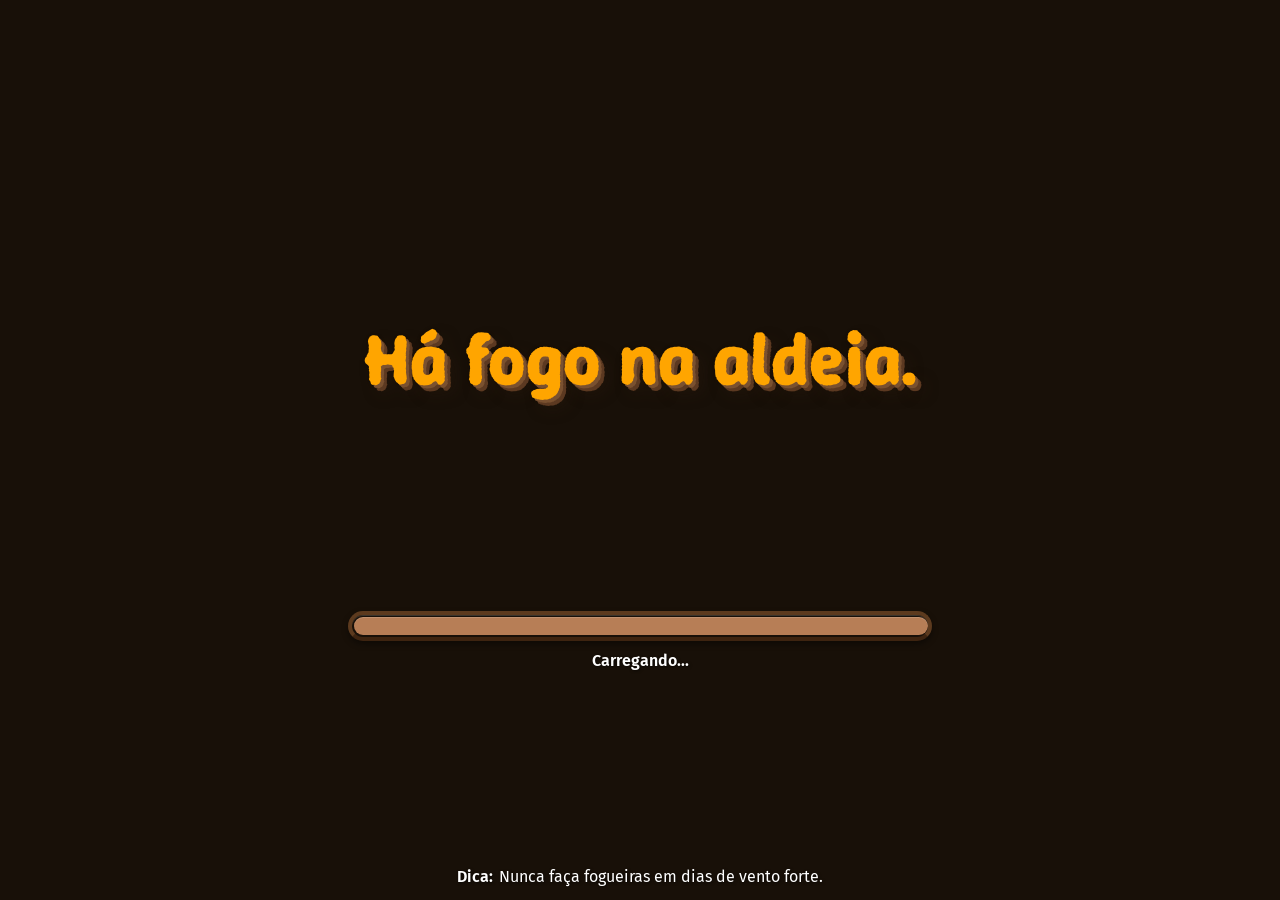
==== index.html @ 4a8b7746 "Gerar index.html (v1.0.3)" ====
<!DOCTYPE html>
<html data-init="no-js">
<head>
<meta charset="UTF-8" />
<title>Há fogo na aldeia</title>
<meta name="viewport" content="width=device-width,initial-scale=1" />
<meta name="application-name" content="SugarCube" />
<meta name="version" content="2.37.3" />
<!--

SugarCube (v2.37.3): A free (gratis and libre) story format.

Copyright © 2013–2021 Thomas Michael Edwards <thomasmedwards@gmail.com>.
All rights reserved.

Redistribution and use in source and binary forms, with or without
modification, are permitted provided that the following conditions are met:

1. Redistributions of source code must retain the above copyright notice, this
   list of conditions and the following disclaimer.
2. Redistributions in binary form must reproduce the above copyright notice,
   this list of conditions and the following disclaimer in the documentation
   and/or other materials provided with the distribution.

THIS SOFTWARE IS PROVIDED BY THE COPYRIGHT HOLDERS AND CONTRIBUTORS "AS IS" AND
ANY EXPRESS OR IMPLIED WARRANTIES, INCLUDING, BUT NOT LIMITED TO, THE IMPLIED
WARRANTIES OF MERCHANTABILITY AND FITNESS FOR A PARTICULAR PURPOSE ARE
DISCLAIMED. IN NO EVENT SHALL THE COPYRIGHT OWNER OR CONTRIBUTORS BE LIABLE FOR
ANY DIRECT, INDIRECT, INCIDENTAL, SPECIAL, EXEMPLARY, OR CONSEQUENTIAL DAMAGES
(INCLUDING, BUT NOT LIMITED TO, PROCUREMENT OF SUBSTITUTE GOODS OR SERVICES;
LOSS OF USE, DATA, OR PROFITS; OR BUSINESS INTERRUPTION) HOWEVER CAUSED AND
ON ANY THEORY OF LIABILITY, WHETHER IN CONTRACT, STRICT LIABILITY, OR TORT
(INCLUDING NEGLIGENCE OR OTHERWISE) ARISING IN ANY WAY OUT OF THE USE OF THIS
SOFTWARE, EVEN IF ADVISED OF THE POSSIBILITY OF SUCH DAMAGE.

-->
<script id="script-libraries" type="text/javascript">
if(document.head&&document.addEventListener&&document.querySelector&&Object.create&&Object.freeze&&JSON){document.documentElement.setAttribute("data-init", "loading");
/*! @source http://purl.eligrey.com/github/classList.js/blob/1.2.20171210/classList.js */
"document"in self&&("classList"in document.createElement("_")&&(!document.createElementNS||"classList"in document.createElementNS("http://www.w3.org/2000/svg","g"))||!function(t){"use strict";if("Element"in t){var e="classList",n="prototype",i=t.Element[n],s=Object,r=String[n].trim||function(){return this.replace(/^\s+|\s+$/g,"")},o=Array[n].indexOf||function(t){for(var e=0,n=this.length;n>e;e++)if(e in this&&this[e]===t)return e;return-1},c=function(t,e){this.name=t,this.code=DOMException[t],this.message=e},a=function(t,e){if(""===e)throw new c("SYNTAX_ERR","The token must not be empty.");if(/\s/.test(e))throw new c("INVALID_CHARACTER_ERR","The token must not contain space characters.");return o.call(t,e)},l=function(t){for(var e=r.call(t.getAttribute("class")||""),n=e?e.split(/\s+/):[],i=0,s=n.length;s>i;i++)this.push(n[i]);this._updateClassName=function(){t.setAttribute("class",this.toString())}},u=l[n]=[],h=function(){return new l(this)};if(c[n]=Error[n],u.item=function(t){return this[t]||null},u.contains=function(t){return~a(this,t+"")},u.add=function(){var t,e=arguments,n=0,i=e.length,s=!1;do t=e[n]+"",~a(this,t)||(this.push(t),s=!0);while(++n<i);s&&this._updateClassName()},u.remove=function(){var t,e,n=arguments,i=0,s=n.length,r=!1;do for(t=n[i]+"",e=a(this,t);~e;)this.splice(e,1),r=!0,e=a(this,t);while(++i<s);r&&this._updateClassName()},u.toggle=function(t,e){var n=this.contains(t),i=n?e!==!0&&"remove":e!==!1&&"add";return i&&this[i](t),e===!0||e===!1?e:!n},u.replace=function(t,e){var n=a(t+"");~n&&(this.splice(n,1,e),this._updateClassName())},u.toString=function(){return this.join(" ")},s.defineProperty){var f={get:h,enumerable:!0,configurable:!0};try{s.defineProperty(i,e,f)}catch(p){void 0!==p.number&&-2146823252!==p.number||(f.enumerable=!1,s.defineProperty(i,e,f))}}else s[n].__defineGetter__&&i.__defineGetter__(e,h)}}(self),function(){"use strict";var t=document.createElement("_");if(t.classList.add("c1","c2"),!t.classList.contains("c2")){var e=function(t){var e=DOMTokenList.prototype[t];DOMTokenList.prototype[t]=function(t){var n,i=arguments.length;for(n=0;i>n;n++)t=arguments[n],e.call(this,t)}};e("add"),e("remove")}if(t.classList.toggle("c3",!1),t.classList.contains("c3")){var n=DOMTokenList.prototype.toggle;DOMTokenList.prototype.toggle=function(t,e){return 1 in arguments&&!this.contains(t)==!e?e:n.call(this,t)}}"replace"in document.createElement("_").classList||(DOMTokenList.prototype.replace=function(t,e){var n=this.toString().split(" "),i=n.indexOf(t+"");~i&&(n=n.slice(i),this.remove.apply(this,n),this.add(e),this.add.apply(this,n.slice(1)))}),t=null}());
/*!
 * https://github.com/es-shims/es5-shim
 * @license es5-shim Copyright 2009-2020 by contributors, MIT License
 * see https://github.com/es-shims/es5-shim/blob/v4.5.14/LICENSE
 */
(function(t,r){"use strict";if(typeof define==="function"&&define.amd){define(r)}else if(typeof exports==="object"){module.exports=r()}else{t.returnExports=r()}})(this,function(){var t=Array;var r=t.prototype;var e=Object;var n=e.prototype;var i=Function;var a=i.prototype;var o=String;var f=o.prototype;var u=Number;var l=u.prototype;var s=r.slice;var c=r.splice;var v=r.push;var h=r.unshift;var p=r.concat;var y=r.join;var d=a.call;var g=a.apply;var w=Math.max;var b=Math.min;var T=n.toString;var m=typeof Symbol==="function"&&typeof Symbol.toStringTag==="symbol";var D;var S=Function.prototype.toString,x=/^\s*class /,O=function isES6ClassFn(t){try{var r=S.call(t);var e=r.replace(/\/\/.*\n/g,"");var n=e.replace(/\/\*[.\s\S]*\*\//g,"");var i=n.replace(/\n/gm," ").replace(/ {2}/g," ");return x.test(i)}catch(a){return false}},E=function tryFunctionObject(t){try{if(O(t)){return false}S.call(t);return true}catch(r){return false}},j="[object Function]",I="[object GeneratorFunction]",D=function isCallable(t){if(!t){return false}if(typeof t!=="function"&&typeof t!=="object"){return false}if(m){return E(t)}if(O(t)){return false}var r=T.call(t);return r===j||r===I};var M;var U=RegExp.prototype.exec,$=function tryRegexExec(t){try{U.call(t);return true}catch(r){return false}},F="[object RegExp]";M=function isRegex(t){if(typeof t!=="object"){return false}return m?$(t):T.call(t)===F};var N;var C=String.prototype.valueOf,k=function tryStringObject(t){try{C.call(t);return true}catch(r){return false}},A="[object String]";N=function isString(t){if(typeof t==="string"){return true}if(typeof t!=="object"){return false}return m?k(t):T.call(t)===A};var R=e.defineProperty&&function(){try{var t={};e.defineProperty(t,"x",{enumerable:false,value:t});for(var r in t){return false}return t.x===t}catch(n){return false}}();var P=function(t){var r;if(R){r=function(t,r,n,i){if(!i&&r in t){return}e.defineProperty(t,r,{configurable:true,enumerable:false,writable:true,value:n})}}else{r=function(t,r,e,n){if(!n&&r in t){return}t[r]=e}}return function defineProperties(e,n,i){for(var a in n){if(t.call(n,a)){r(e,a,n[a],i)}}}}(n.hasOwnProperty);var J=function isPrimitive(t){var r=typeof t;return t===null||r!=="object"&&r!=="function"};var Y=u.isNaN||function isActualNaN(t){return t!==t};var z={ToInteger:function ToInteger(t){var r=+t;if(Y(r)){r=0}else if(r!==0&&r!==1/0&&r!==-(1/0)){r=(r>0||-1)*Math.floor(Math.abs(r))}return r},ToPrimitive:function ToPrimitive(t){var r,e,n;if(J(t)){return t}e=t.valueOf;if(D(e)){r=e.call(t);if(J(r)){return r}}n=t.toString;if(D(n)){r=n.call(t);if(J(r)){return r}}throw new TypeError},ToObject:function(t){if(t==null){throw new TypeError("can't convert "+t+" to object")}return e(t)},ToUint32:function ToUint32(t){return t>>>0}};var Z=function Empty(){};P(a,{bind:function bind(t){var r=this;if(!D(r)){throw new TypeError("Function.prototype.bind called on incompatible "+r)}var n=s.call(arguments,1);var a;var o=function(){if(this instanceof a){var i=g.call(r,this,p.call(n,s.call(arguments)));if(e(i)===i){return i}return this}else{return g.call(r,t,p.call(n,s.call(arguments)))}};var f=w(0,r.length-n.length);var u=[];for(var l=0;l<f;l++){v.call(u,"$"+l)}a=i("binder","return function ("+y.call(u,",")+"){ return binder.apply(this, arguments); }")(o);if(r.prototype){Z.prototype=r.prototype;a.prototype=new Z;Z.prototype=null}return a}});var G=d.bind(n.hasOwnProperty);var H=d.bind(n.toString);var W=d.bind(s);var B=g.bind(s);if(typeof document==="object"&&document&&document.documentElement){try{W(document.documentElement.childNodes)}catch(X){var L=W;var q=B;W=function arraySliceIE(t){var r=[];var e=t.length;while(e-- >0){r[e]=t[e]}return q(r,L(arguments,1))};B=function arraySliceApplyIE(t,r){return q(W(t),r)}}}var K=d.bind(f.slice);var Q=d.bind(f.split);var V=d.bind(f.indexOf);var _=d.bind(v);var tt=d.bind(n.propertyIsEnumerable);var rt=d.bind(r.sort);var et=t.isArray||function isArray(t){return H(t)==="[object Array]"};var nt=[].unshift(0)!==1;P(r,{unshift:function(){h.apply(this,arguments);return this.length}},nt);P(t,{isArray:et});var it=e("a");var at=it[0]!=="a"||!(0 in it);var ot=function properlyBoxed(t){var r=true;var e=true;var n=false;if(t){try{t.call("foo",function(t,e,n){if(typeof n!=="object"){r=false}});t.call([1],function(){"use strict";e=typeof this==="string"},"x")}catch(i){n=true}}return!!t&&!n&&r&&e};P(r,{forEach:function forEach(t){var r=z.ToObject(this);var e=at&&N(this)?Q(this,""):r;var n=-1;var i=z.ToUint32(e.length);var a;if(arguments.length>1){a=arguments[1]}if(!D(t)){throw new TypeError("Array.prototype.forEach callback must be a function")}while(++n<i){if(n in e){if(typeof a==="undefined"){t(e[n],n,r)}else{t.call(a,e[n],n,r)}}}}},!ot(r.forEach));P(r,{map:function map(r){var e=z.ToObject(this);var n=at&&N(this)?Q(this,""):e;var i=z.ToUint32(n.length);var a=t(i);var o;if(arguments.length>1){o=arguments[1]}if(!D(r)){throw new TypeError("Array.prototype.map callback must be a function")}for(var f=0;f<i;f++){if(f in n){if(typeof o==="undefined"){a[f]=r(n[f],f,e)}else{a[f]=r.call(o,n[f],f,e)}}}return a}},!ot(r.map));P(r,{filter:function filter(t){var r=z.ToObject(this);var e=at&&N(this)?Q(this,""):r;var n=z.ToUint32(e.length);var i=[];var a;var o;if(arguments.length>1){o=arguments[1]}if(!D(t)){throw new TypeError("Array.prototype.filter callback must be a function")}for(var f=0;f<n;f++){if(f in e){a=e[f];if(typeof o==="undefined"?t(a,f,r):t.call(o,a,f,r)){_(i,a)}}}return i}},!ot(r.filter));P(r,{every:function every(t){var r=z.ToObject(this);var e=at&&N(this)?Q(this,""):r;var n=z.ToUint32(e.length);var i;if(arguments.length>1){i=arguments[1]}if(!D(t)){throw new TypeError("Array.prototype.every callback must be a function")}for(var a=0;a<n;a++){if(a in e&&!(typeof i==="undefined"?t(e[a],a,r):t.call(i,e[a],a,r))){return false}}return true}},!ot(r.every));P(r,{some:function some(t){var r=z.ToObject(this);var e=at&&N(this)?Q(this,""):r;var n=z.ToUint32(e.length);var i;if(arguments.length>1){i=arguments[1]}if(!D(t)){throw new TypeError("Array.prototype.some callback must be a function")}for(var a=0;a<n;a++){if(a in e&&(typeof i==="undefined"?t(e[a],a,r):t.call(i,e[a],a,r))){return true}}return false}},!ot(r.some));var ft=false;if(r.reduce){ft=typeof r.reduce.call("es5",function(t,r,e,n){return n})==="object"}P(r,{reduce:function reduce(t){var r=z.ToObject(this);var e=at&&N(this)?Q(this,""):r;var n=z.ToUint32(e.length);if(!D(t)){throw new TypeError("Array.prototype.reduce callback must be a function")}if(n===0&&arguments.length===1){throw new TypeError("reduce of empty array with no initial value")}var i=0;var a;if(arguments.length>=2){a=arguments[1]}else{do{if(i in e){a=e[i++];break}if(++i>=n){throw new TypeError("reduce of empty array with no initial value")}}while(true)}for(;i<n;i++){if(i in e){a=t(a,e[i],i,r)}}return a}},!ft);var ut=false;if(r.reduceRight){ut=typeof r.reduceRight.call("es5",function(t,r,e,n){return n})==="object"}P(r,{reduceRight:function reduceRight(t){var r=z.ToObject(this);var e=at&&N(this)?Q(this,""):r;var n=z.ToUint32(e.length);if(!D(t)){throw new TypeError("Array.prototype.reduceRight callback must be a function")}if(n===0&&arguments.length===1){throw new TypeError("reduceRight of empty array with no initial value")}var i;var a=n-1;if(arguments.length>=2){i=arguments[1]}else{do{if(a in e){i=e[a--];break}if(--a<0){throw new TypeError("reduceRight of empty array with no initial value")}}while(true)}if(a<0){return i}do{if(a in e){i=t(i,e[a],a,r)}}while(a--);return i}},!ut);var lt=r.indexOf&&[0,1].indexOf(1,2)!==-1;P(r,{indexOf:function indexOf(t){var r=at&&N(this)?Q(this,""):z.ToObject(this);var e=z.ToUint32(r.length);if(e===0){return-1}var n=0;if(arguments.length>1){n=z.ToInteger(arguments[1])}n=n>=0?n:w(0,e+n);for(;n<e;n++){if(n in r&&r[n]===t){return n}}return-1}},lt);var st=r.lastIndexOf&&[0,1].lastIndexOf(0,-3)!==-1;P(r,{lastIndexOf:function lastIndexOf(t){var r=at&&N(this)?Q(this,""):z.ToObject(this);var e=z.ToUint32(r.length);if(e===0){return-1}var n=e-1;if(arguments.length>1){n=b(n,z.ToInteger(arguments[1]))}n=n>=0?n:e-Math.abs(n);for(;n>=0;n--){if(n in r&&t===r[n]){return n}}return-1}},st);var ct=function(){var t=[1,2];var r=t.splice();return t.length===2&&et(r)&&r.length===0}();P(r,{splice:function splice(t,r){if(arguments.length===0){return[]}else{return c.apply(this,arguments)}}},!ct);var vt=function(){var t={};r.splice.call(t,0,0,1);return t.length===1}();P(r,{splice:function splice(t,r){if(arguments.length===0){return[]}var e=arguments;this.length=w(z.ToInteger(this.length),0);if(arguments.length>0&&typeof r!=="number"){e=W(arguments);if(e.length<2){_(e,this.length-t)}else{e[1]=z.ToInteger(r)}}return c.apply(this,e)}},!vt);var ht=function(){var r=new t(1e5);r[8]="x";r.splice(1,1);return r.indexOf("x")===7}();var pt=function(){var t=256;var r=[];r[t]="a";r.splice(t+1,0,"b");return r[t]==="a"}();P(r,{splice:function splice(t,r){var e=z.ToObject(this);var n=[];var i=z.ToUint32(e.length);var a=z.ToInteger(t);var f=a<0?w(i+a,0):b(a,i);var u=arguments.length===0?0:arguments.length===1?i-f:b(w(z.ToInteger(r),0),i-f);var l=0;var s;while(l<u){s=o(f+l);if(G(e,s)){n[l]=e[s]}l+=1}var c=W(arguments,2);var v=c.length;var h;if(v<u){l=f;var p=i-u;while(l<p){s=o(l+u);h=o(l+v);if(G(e,s)){e[h]=e[s]}else{delete e[h]}l+=1}l=i;var y=i-u+v;while(l>y){delete e[l-1];l-=1}}else if(v>u){l=i-u;while(l>f){s=o(l+u-1);h=o(l+v-1);if(G(e,s)){e[h]=e[s]}else{delete e[h]}l-=1}}l=f;for(var d=0;d<c.length;++d){e[l]=c[d];l+=1}e.length=i-u+v;return n}},!ht||!pt);var yt=r.join;var dt;try{dt=Array.prototype.join.call("123",",")!=="1,2,3"}catch(X){dt=true}if(dt){P(r,{join:function join(t){var r=typeof t==="undefined"?",":t;return yt.call(N(this)?Q(this,""):this,r)}},dt)}var gt=[1,2].join(undefined)!=="1,2";if(gt){P(r,{join:function join(t){var r=typeof t==="undefined"?",":t;return yt.call(this,r)}},gt)}var wt=function push(t){var r=z.ToObject(this);var e=z.ToUint32(r.length);var n=0;while(n<arguments.length){r[e+n]=arguments[n];n+=1}r.length=e+n;return e+n};var bt=function(){var t={};var r=Array.prototype.push.call(t,undefined);return r!==1||t.length!==1||typeof t[0]!=="undefined"||!G(t,0)}();P(r,{push:function push(t){if(et(this)){return v.apply(this,arguments)}return wt.apply(this,arguments)}},bt);var Tt=function(){var t=[];var r=t.push(undefined);return r!==1||t.length!==1||typeof t[0]!=="undefined"||!G(t,0)}();P(r,{push:wt},Tt);P(r,{slice:function(t,r){var e=N(this)?Q(this,""):this;return B(e,arguments)}},at);var mt=function(){try{[1,2].sort(null)}catch(t){try{[1,2].sort({})}catch(r){return false}}return true}();var Dt=function(){try{[1,2].sort(/a/);return false}catch(t){}return true}();var St=function(){try{[1,2].sort(undefined);return true}catch(t){}return false}();P(r,{sort:function sort(t){if(typeof t==="undefined"){return rt(this)}if(!D(t)){throw new TypeError("Array.prototype.sort callback must be a function")}return rt(this,t)}},mt||!St||!Dt);var xt=!tt({toString:null},"toString");var Ot=tt(function(){},"prototype");var Et=!G("x","0");var jt=function(t){var r=t.constructor;return r&&r.prototype===t};var It={$applicationCache:true,$console:true,$external:true,$frame:true,$frameElement:true,$frames:true,$innerHeight:true,$innerWidth:true,$onmozfullscreenchange:true,$onmozfullscreenerror:true,$outerHeight:true,$outerWidth:true,$pageXOffset:true,$pageYOffset:true,$parent:true,$scrollLeft:true,$scrollTop:true,$scrollX:true,$scrollY:true,$self:true,$webkitIndexedDB:true,$webkitStorageInfo:true,$window:true,$width:true,$height:true,$top:true,$localStorage:true};var Mt=function(){if(typeof window==="undefined"){return false}for(var t in window){try{if(!It["$"+t]&&G(window,t)&&window[t]!==null&&typeof window[t]==="object"){jt(window[t])}}catch(r){return true}}return false}();var Ut=function(t){if(typeof window==="undefined"||!Mt){return jt(t)}try{return jt(t)}catch(r){return false}};var $t=["toString","toLocaleString","valueOf","hasOwnProperty","isPrototypeOf","propertyIsEnumerable","constructor"];var Ft=$t.length;var Nt=function isArguments(t){return H(t)==="[object Arguments]"};var Ct=function isArguments(t){return t!==null&&typeof t==="object"&&typeof t.length==="number"&&t.length>=0&&!et(t)&&D(t.callee)};var kt=Nt(arguments)?Nt:Ct;P(e,{keys:function keys(t){var r=D(t);var e=kt(t);var n=t!==null&&typeof t==="object";var i=n&&N(t);if(!n&&!r&&!e){throw new TypeError("Object.keys called on a non-object")}var a=[];var f=Ot&&r;if(i&&Et||e){for(var u=0;u<t.length;++u){_(a,o(u))}}if(!e){for(var l in t){if(!(f&&l==="prototype")&&G(t,l)){_(a,o(l))}}}if(xt){var s=Ut(t);for(var c=0;c<Ft;c++){var v=$t[c];if(!(s&&v==="constructor")&&G(t,v)){_(a,v)}}}return a}});var At=e.keys&&function(){return e.keys(arguments).length===2}(1,2);var Rt=e.keys&&function(){var t=e.keys(arguments);return arguments.length!==1||t.length!==1||t[0]!==1}(1);var Pt=e.keys;P(e,{keys:function keys(t){if(kt(t)){return Pt(W(t))}else{return Pt(t)}}},!At||Rt);var Jt=new Date(-0xc782b5b342b24).getUTCMonth()!==0;var Yt=new Date(-0x55d318d56a724);var zt=new Date(14496624e5);var Zt=Yt.toUTCString()!=="Mon, 01 Jan -45875 11:59:59 GMT";var Gt;var Ht;var Wt=Yt.getTimezoneOffset();if(Wt<-720){Gt=Yt.toDateString()!=="Tue Jan 02 -45875";Ht=!/^Thu Dec 10 2015 \d\d:\d\d:\d\d GMT[-+]\d\d\d\d(?: |$)/.test(String(zt))}else{Gt=Yt.toDateString()!=="Mon Jan 01 -45875";Ht=!/^Wed Dec 09 2015 \d\d:\d\d:\d\d GMT[-+]\d\d\d\d(?: |$)/.test(String(zt))}var Bt=d.bind(Date.prototype.getFullYear);var Xt=d.bind(Date.prototype.getMonth);var Lt=d.bind(Date.prototype.getDate);var qt=d.bind(Date.prototype.getUTCFullYear);var Kt=d.bind(Date.prototype.getUTCMonth);var Qt=d.bind(Date.prototype.getUTCDate);var Vt=d.bind(Date.prototype.getUTCDay);var _t=d.bind(Date.prototype.getUTCHours);var tr=d.bind(Date.prototype.getUTCMinutes);var rr=d.bind(Date.prototype.getUTCSeconds);var er=d.bind(Date.prototype.getUTCMilliseconds);var nr=["Sun","Mon","Tue","Wed","Thu","Fri","Sat"];var ir=["Jan","Feb","Mar","Apr","May","Jun","Jul","Aug","Sep","Oct","Nov","Dec"];var ar=function daysInMonth(t,r){return Lt(new Date(r,t,0))};P(Date.prototype,{getFullYear:function getFullYear(){if(!this||!(this instanceof Date)){throw new TypeError("this is not a Date object.")}var t=Bt(this);if(t<0&&Xt(this)>11){return t+1}return t},getMonth:function getMonth(){if(!this||!(this instanceof Date)){throw new TypeError("this is not a Date object.")}var t=Bt(this);var r=Xt(this);if(t<0&&r>11){return 0}return r},getDate:function getDate(){if(!this||!(this instanceof Date)){throw new TypeError("this is not a Date object.")}var t=Bt(this);var r=Xt(this);var e=Lt(this);if(t<0&&r>11){if(r===12){return e}var n=ar(0,t+1);return n-e+1}return e},getUTCFullYear:function getUTCFullYear(){if(!this||!(this instanceof Date)){throw new TypeError("this is not a Date object.")}var t=qt(this);if(t<0&&Kt(this)>11){return t+1}return t},getUTCMonth:function getUTCMonth(){if(!this||!(this instanceof Date)){throw new TypeError("this is not a Date object.")}var t=qt(this);var r=Kt(this);if(t<0&&r>11){return 0}return r},getUTCDate:function getUTCDate(){if(!this||!(this instanceof Date)){throw new TypeError("this is not a Date object.")}var t=qt(this);var r=Kt(this);var e=Qt(this);if(t<0&&r>11){if(r===12){return e}var n=ar(0,t+1);return n-e+1}return e}},Jt);P(Date.prototype,{toUTCString:function toUTCString(){if(!this||!(this instanceof Date)){throw new TypeError("this is not a Date object.")}var t=Vt(this);var r=Qt(this);var e=Kt(this);var n=qt(this);var i=_t(this);var a=tr(this);var o=rr(this);return nr[t]+", "+(r<10?"0"+r:r)+" "+ir[e]+" "+n+" "+(i<10?"0"+i:i)+":"+(a<10?"0"+a:a)+":"+(o<10?"0"+o:o)+" GMT"}},Jt||Zt);P(Date.prototype,{toDateString:function toDateString(){if(!this||!(this instanceof Date)){throw new TypeError("this is not a Date object.")}var t=this.getDay();var r=this.getDate();var e=this.getMonth();var n=this.getFullYear();return nr[t]+" "+ir[e]+" "+(r<10?"0"+r:r)+" "+n}},Jt||Gt);if(Jt||Ht){Date.prototype.toString=function toString(){if(!this||!(this instanceof Date)){throw new TypeError("this is not a Date object.")}var t=this.getDay();var r=this.getDate();var e=this.getMonth();var n=this.getFullYear();var i=this.getHours();var a=this.getMinutes();var o=this.getSeconds();var f=this.getTimezoneOffset();var u=Math.floor(Math.abs(f)/60);var l=Math.floor(Math.abs(f)%60);return nr[t]+" "+ir[e]+" "+(r<10?"0"+r:r)+" "+n+" "+(i<10?"0"+i:i)+":"+(a<10?"0"+a:a)+":"+(o<10?"0"+o:o)+" GMT"+(f>0?"-":"+")+(u<10?"0"+u:u)+(l<10?"0"+l:l)};if(R){e.defineProperty(Date.prototype,"toString",{configurable:true,enumerable:false,writable:true})}}var or=-621987552e5;var fr="-000001";var ur=Date.prototype.toISOString&&new Date(or).toISOString().indexOf(fr)===-1;var lr=Date.prototype.toISOString&&new Date(-1).toISOString()!=="1969-12-31T23:59:59.999Z";var sr=d.bind(Date.prototype.getTime);P(Date.prototype,{toISOString:function toISOString(){if(!isFinite(this)||!isFinite(sr(this))){throw new RangeError("Date.prototype.toISOString called on non-finite value.")}var t=qt(this);var r=Kt(this);t+=Math.floor(r/12);r=(r%12+12)%12;var e=[r+1,Qt(this),_t(this),tr(this),rr(this)];t=(t<0?"-":t>9999?"+":"")+K("00000"+Math.abs(t),0<=t&&t<=9999?-4:-6);for(var n=0;n<e.length;++n){e[n]=K("00"+e[n],-2)}return t+"-"+W(e,0,2).join("-")+"T"+W(e,2).join(":")+"."+K("000"+er(this),-3)+"Z"}},ur||lr);var cr=function(){try{return Date.prototype.toJSON&&new Date(NaN).toJSON()===null&&new Date(or).toJSON().indexOf(fr)!==-1&&Date.prototype.toJSON.call({toISOString:function(){return true}})}catch(t){return false}}();if(!cr){Date.prototype.toJSON=function toJSON(t){var r=e(this);var n=z.ToPrimitive(r);if(typeof n==="number"&&!isFinite(n)){return null}var i=r.toISOString;if(!D(i)){throw new TypeError("toISOString property is not callable")}return i.call(r)}}var vr=Date.parse("+033658-09-27T01:46:40.000Z")===1e15;var hr=!isNaN(Date.parse("2012-04-04T24:00:00.500Z"))||!isNaN(Date.parse("2012-11-31T23:59:59.000Z"))||!isNaN(Date.parse("2012-12-31T23:59:60.000Z"));var pr=isNaN(Date.parse("2000-01-01T00:00:00.000Z"));if(pr||hr||!vr){var yr=Math.pow(2,31)-1;var dr=Y(new Date(1970,0,1,0,0,0,yr+1).getTime());Date=function(t){var r=function Date(e,n,i,a,f,u,l){var s=arguments.length;var c;if(this instanceof t){var v=u;var h=l;if(dr&&s>=7&&l>yr){var p=Math.floor(l/yr)*yr;var y=Math.floor(p/1e3);v+=y;h-=y*1e3}c=s===1&&o(e)===e?new t(r.parse(e)):s>=7?new t(e,n,i,a,f,v,h):s>=6?new t(e,n,i,a,f,v):s>=5?new t(e,n,i,a,f):s>=4?new t(e,n,i,a):s>=3?new t(e,n,i):s>=2?new t(e,n):s>=1?new t(e instanceof t?+e:e):new t}else{c=t.apply(this,arguments)}if(!J(c)){P(c,{constructor:r},true)}return c};var e=new RegExp("^"+"(\\d{4}|[+-]\\d{6})"+"(?:-(\\d{2})"+"(?:-(\\d{2})"+"(?:"+"T(\\d{2})"+":(\\d{2})"+"(?:"+":(\\d{2})"+"(?:(\\.\\d{1,}))?"+")?"+"("+"Z|"+"(?:"+"([-+])"+"(\\d{2})"+":(\\d{2})"+")"+")?)?)?)?"+"$");var n=[0,31,59,90,120,151,181,212,243,273,304,334,365];var i=function dayFromMonth(t,r){var e=r>1?1:0;return n[r]+Math.floor((t-1969+e)/4)-Math.floor((t-1901+e)/100)+Math.floor((t-1601+e)/400)+365*(t-1970)};var a=function toUTC(r){var e=0;var n=r;if(dr&&n>yr){var i=Math.floor(n/yr)*yr;var a=Math.floor(i/1e3);e+=a;n-=a*1e3}return u(new t(1970,0,1,0,0,e,n))};for(var f in t){if(G(t,f)){r[f]=t[f]}}P(r,{now:t.now,UTC:t.UTC},true);r.prototype=t.prototype;P(r.prototype,{constructor:r},true);var l=function parse(r){var n=e.exec(r);if(n){var o=u(n[1]),f=u(n[2]||1)-1,l=u(n[3]||1)-1,s=u(n[4]||0),c=u(n[5]||0),v=u(n[6]||0),h=Math.floor(u(n[7]||0)*1e3),p=Boolean(n[4]&&!n[8]),y=n[9]==="-"?1:-1,d=u(n[10]||0),g=u(n[11]||0),w;var b=c>0||v>0||h>0;if(s<(b?24:25)&&c<60&&v<60&&h<1e3&&f>-1&&f<12&&d<24&&g<60&&l>-1&&l<i(o,f+1)-i(o,f)){w=((i(o,f)+l)*24+s+d*y)*60;w=((w+c+g*y)*60+v)*1e3+h;if(p){w=a(w)}if(-864e13<=w&&w<=864e13){return w}}return NaN}return t.parse.apply(this,arguments)};P(r,{parse:l});return r}(Date)}if(!Date.now){Date.now=function now(){return(new Date).getTime()}}var gr=l.toFixed&&(8e-5.toFixed(3)!=="0.000"||.9.toFixed(0)!=="1"||1.255.toFixed(2)!=="1.25"||(1000000000000000128).toFixed(0)!=="1000000000000000128");var wr={base:1e7,size:6,data:[0,0,0,0,0,0],multiply:function multiply(t,r){var e=-1;var n=r;while(++e<wr.size){n+=t*wr.data[e];wr.data[e]=n%wr.base;n=Math.floor(n/wr.base)}},divide:function divide(t){var r=wr.size;var e=0;while(--r>=0){e+=wr.data[r];wr.data[r]=Math.floor(e/t);e=e%t*wr.base}},numToString:function numToString(){var t=wr.size;var r="";while(--t>=0){if(r!==""||t===0||wr.data[t]!==0){var e=o(wr.data[t]);if(r===""){r=e}else{r+=K("0000000",0,7-e.length)+e}}}return r},pow:function pow(t,r,e){return r===0?e:r%2===1?pow(t,r-1,e*t):pow(t*t,r/2,e)},log:function log(t){var r=0;var e=t;while(e>=4096){r+=12;e/=4096}while(e>=2){r+=1;e/=2}return r}};var br=function toFixed(t){var r,e,n,i,a,f,l,s;r=u(t);r=Y(r)?0:Math.floor(r);if(r<0||r>20){throw new RangeError("Number.toFixed called with invalid number of decimals")}e=u(this);if(Y(e)){return"NaN"}if(e<=-1e21||e>=1e21){return o(e)}n="";if(e<0){n="-";e=-e}i="0";if(e>1e-21){a=wr.log(e*wr.pow(2,69,1))-69;f=a<0?e*wr.pow(2,-a,1):e/wr.pow(2,a,1);f*=4503599627370496;a=52-a;if(a>0){wr.multiply(0,f);l=r;while(l>=7){wr.multiply(1e7,0);l-=7}wr.multiply(wr.pow(10,l,1),0);l=a-1;while(l>=23){wr.divide(1<<23);l-=23}wr.divide(1<<l);wr.multiply(1,1);wr.divide(2);i=wr.numToString()}else{wr.multiply(0,f);wr.multiply(1<<-a,0);i=wr.numToString()+K("0.00000000000000000000",2,2+r)}}if(r>0){s=i.length;if(s<=r){i=n+K("0.0000000000000000000",0,r-s+2)+i}else{i=n+K(i,0,s-r)+"."+K(i,s-r)}}else{i=n+i}return i};P(l,{toFixed:br},gr);var Tr=function(){try{return 1..toPrecision(undefined)==="1"}catch(t){return true}}();var mr=l.toPrecision;P(l,{toPrecision:function toPrecision(t){return typeof t==="undefined"?mr.call(this):mr.call(this,t)}},Tr);if("ab".split(/(?:ab)*/).length!==2||".".split(/(.?)(.?)/).length!==4||"tesst".split(/(s)*/)[1]==="t"||"test".split(/(?:)/,-1).length!==4||"".split(/.?/).length||".".split(/()()/).length>1){(function(){var t=typeof/()??/.exec("")[1]==="undefined";var r=Math.pow(2,32)-1;f.split=function(e,n){var i=String(this);if(typeof e==="undefined"&&n===0){return[]}if(!M(e)){return Q(this,e,n)}var a=[];var o=(e.ignoreCase?"i":"")+(e.multiline?"m":"")+(e.unicode?"u":"")+(e.sticky?"y":""),f=0,u,l,s,c;var h=new RegExp(e.source,o+"g");if(!t){u=new RegExp("^"+h.source+"$(?!\\s)",o)}var p=typeof n==="undefined"?r:z.ToUint32(n);l=h.exec(i);while(l){s=l.index+l[0].length;if(s>f){_(a,K(i,f,l.index));if(!t&&l.length>1){l[0].replace(u,function(){for(var t=1;t<arguments.length-2;t++){if(typeof arguments[t]==="undefined"){l[t]=void 0}}})}if(l.length>1&&l.index<i.length){v.apply(a,W(l,1))}c=l[0].length;f=s;if(a.length>=p){break}}if(h.lastIndex===l.index){h.lastIndex++}l=h.exec(i)}if(f===i.length){if(c||!h.test("")){_(a,"")}}else{_(a,K(i,f))}return a.length>p?W(a,0,p):a}})()}else if("0".split(void 0,0).length){f.split=function split(t,r){if(typeof t==="undefined"&&r===0){return[]}return Q(this,t,r)}}var Dr=f.replace;var Sr=function(){var t=[];"x".replace(/x(.)?/g,function(r,e){_(t,e)});return t.length===1&&typeof t[0]==="undefined"}();if(!Sr){f.replace=function replace(t,r){var e=D(r);var n=M(t)&&/\)[*?]/.test(t.source);if(!e||!n){return Dr.call(this,t,r)}else{var i=function(e){var n=arguments.length;var i=t.lastIndex;t.lastIndex=0;var a=t.exec(e)||[];t.lastIndex=i;_(a,arguments[n-2],arguments[n-1]);return r.apply(this,a)};return Dr.call(this,t,i)}}}var xr=f.substr;var Or="".substr&&"0b".substr(-1)!=="b";P(f,{substr:function substr(t,r){var e=t;if(t<0){e=w(this.length+t,0)}return xr.call(this,e,r)}},Or);var Er="\t\n\x0B\f\r \xa0\u1680\u2000\u2001\u2002\u2003"+"\u2004\u2005\u2006\u2007\u2008\u2009\u200a\u202f\u205f\u3000\u2028"+"\u2029\ufeff";var jr="\u200b";var Ir="["+Er+"]";var Mr=new RegExp("^"+Ir+Ir+"*");var Ur=new RegExp(Ir+Ir+"*$");var $r=f.trim&&(Er.trim()||!jr.trim());P(f,{trim:function trim(){if(typeof this==="undefined"||this===null){throw new TypeError("can't convert "+this+" to object")}return o(this).replace(Mr,"").replace(Ur,"")}},$r);var Fr=d.bind(String.prototype.trim);var Nr=f.lastIndexOf&&"abc\u3042\u3044".lastIndexOf("\u3042\u3044",2)!==-1;P(f,{lastIndexOf:function lastIndexOf(t){if(typeof this==="undefined"||this===null){throw new TypeError("can't convert "+this+" to object")}var r=o(this);var e=o(t);var n=arguments.length>1?u(arguments[1]):NaN;var i=Y(n)?Infinity:z.ToInteger(n);var a=b(w(i,0),r.length);var f=e.length;var l=a+f;while(l>0){l=w(0,l-f);var s=V(K(r,l,a+f),e);if(s!==-1){return l+s}}return-1}},Nr);var Cr=f.lastIndexOf;P(f,{lastIndexOf:function lastIndexOf(t){return Cr.apply(this,arguments)}},f.lastIndexOf.length!==1);if(parseInt(Er+"08")!==8||parseInt(Er+"0x16")!==22){parseInt=function(t){var r=/^[-+]?0[xX]/;return function parseInt(e,n){if(typeof e==="symbol"){""+e}var i=Fr(String(e));var a=u(n)||(r.test(i)?16:10);return t(i,a)}}(parseInt)}if(1/parseFloat("-0")!==-Infinity){parseFloat=function(t){return function parseFloat(r){var e=Fr(String(r));var n=t(e);return n===0&&K(e,0,1)==="-"?-0:n}}(parseFloat)}if(String(new RangeError("test"))!=="RangeError: test"){var kr=function toString(){if(typeof this==="undefined"||this===null){throw new TypeError("can't convert "+this+" to object")}var t=this.name;if(typeof t==="undefined"){t="Error"}else if(typeof t!=="string"){t=o(t)}var r=this.message;if(typeof r==="undefined"){r=""}else if(typeof r!=="string"){r=o(r)}if(!t){return r}if(!r){return t}return t+": "+r};Error.prototype.toString=kr}if(R){var Ar=function(t,r){if(tt(t,r)){var e=Object.getOwnPropertyDescriptor(t,r);if(e.configurable){e.enumerable=false;Object.defineProperty(t,r,e)}}};Ar(Error.prototype,"message");if(Error.prototype.message!==""){Error.prototype.message=""}Ar(Error.prototype,"name")}if(String(/a/gim)!=="/a/gim"){var Rr=function toString(){var t="/"+this.source+"/";if(this.global){t+="g"}if(this.ignoreCase){t+="i"}if(this.multiline){t+="m"}return t};RegExp.prototype.toString=Rr}});
/*!
 * https://github.com/paulmillr/es6-shim
 * @license es6-shim Copyright 2013-2016 by Paul Miller (http://paulmillr.com)
 *   and contributors,  MIT License
 * es6-shim: v0.35.4
 * see https://github.com/paulmillr/es6-shim/blob/0.35.4/LICENSE
 * Details and documentation:
 * https://github.com/paulmillr/es6-shim/
 */
(function(e,t){if(typeof define==="function"&&define.amd){define(t)}else if(typeof exports==="object"){module.exports=t()}else{e.returnExports=t()}})(this,function(){"use strict";var e=Function.call.bind(Function.apply);var t=Function.call.bind(Function.call);var r=Array.isArray;var n=Object.keys;var o=function notThunker(t){return function notThunk(){return!e(t,this,arguments)}};var i=function(e){try{e();return false}catch(t){return true}};var a=function valueOrFalseIfThrows(e){try{return e()}catch(t){return false}};var u=o(i);var f=function(){return!i(function(){return Object.defineProperty({},"x",{get:function(){}})})};var s=!!Object.defineProperty&&f();var c=function foo(){}.name==="foo";var l=Function.call.bind(Array.prototype.forEach);var p=Function.call.bind(Array.prototype.reduce);var v=Function.call.bind(Array.prototype.filter);var y=Function.call.bind(Array.prototype.some);var h=function(e,t,r,n){if(!n&&t in e){return}if(s){Object.defineProperty(e,t,{configurable:true,enumerable:false,writable:true,value:r})}else{e[t]=r}};var b=function(e,t,r){l(n(t),function(n){var o=t[n];h(e,n,o,!!r)})};var g=Function.call.bind(Object.prototype.toString);var d=typeof/abc/==="function"?function IsCallableSlow(e){return typeof e==="function"&&g(e)==="[object Function]"}:function IsCallableFast(e){return typeof e==="function"};var m={getter:function(e,t,r){if(!s){throw new TypeError("getters require true ES5 support")}Object.defineProperty(e,t,{configurable:true,enumerable:false,get:r})},proxy:function(e,t,r){if(!s){throw new TypeError("getters require true ES5 support")}var n=Object.getOwnPropertyDescriptor(e,t);Object.defineProperty(r,t,{configurable:n.configurable,enumerable:n.enumerable,get:function getKey(){return e[t]},set:function setKey(r){e[t]=r}})},redefine:function(e,t,r){if(s){var n=Object.getOwnPropertyDescriptor(e,t);n.value=r;Object.defineProperty(e,t,n)}else{e[t]=r}},defineByDescriptor:function(e,t,r){if(s){Object.defineProperty(e,t,r)}else if("value"in r){e[t]=r.value}},preserveToString:function(e,t){if(t&&d(t.toString)){h(e,"toString",t.toString.bind(t),true)}}};var O=Object.create||function(e,t){var r=function Prototype(){};r.prototype=e;var o=new r;if(typeof t!=="undefined"){n(t).forEach(function(e){m.defineByDescriptor(o,e,t[e])})}return o};var w=function(e,t){if(!Object.setPrototypeOf){return false}return a(function(){var r=function Subclass(t){var r=new e(t);Object.setPrototypeOf(r,Subclass.prototype);return r};Object.setPrototypeOf(r,e);r.prototype=O(e.prototype,{constructor:{value:r}});return t(r)})};var j=function(){if(typeof self!=="undefined"){return self}if(typeof window!=="undefined"){return window}if(typeof global!=="undefined"){return global}throw new Error("unable to locate global object")};var S=j();var T=S.isFinite;var I=Function.call.bind(String.prototype.indexOf);var E=Function.apply.bind(Array.prototype.indexOf);var P=Function.call.bind(Array.prototype.concat);var C=Function.call.bind(String.prototype.slice);var M=Function.call.bind(Array.prototype.push);var x=Function.apply.bind(Array.prototype.push);var N=Function.call.bind(Array.prototype.shift);var A=Math.max;var R=Math.min;var _=Math.floor;var k=Math.abs;var L=Math.exp;var F=Math.log;var D=Math.sqrt;var z=Function.call.bind(Object.prototype.hasOwnProperty);var q;var W=function(){};var G=S.Map;var H=G&&G.prototype["delete"];var V=G&&G.prototype.get;var B=G&&G.prototype.has;var U=G&&G.prototype.set;var $=S.Symbol||{};var J=$.species||"@@species";var X=Number.isNaN||function isNaN(e){return e!==e};var K=Number.isFinite||function isFinite(e){return typeof e==="number"&&T(e)};var Z=d(Math.sign)?Math.sign:function sign(e){var t=Number(e);if(t===0){return t}if(X(t)){return t}return t<0?-1:1};var Y=function log1p(e){var t=Number(e);if(t<-1||X(t)){return NaN}if(t===0||t===Infinity){return t}if(t===-1){return-Infinity}return 1+t-1===0?t:t*(F(1+t)/(1+t-1))};var Q=function isArguments(e){return g(e)==="[object Arguments]"};var ee=function isArguments(e){return e!==null&&typeof e==="object"&&typeof e.length==="number"&&e.length>=0&&g(e)!=="[object Array]"&&g(e.callee)==="[object Function]"};var te=Q(arguments)?Q:ee;var re={primitive:function(e){return e===null||typeof e!=="function"&&typeof e!=="object"},string:function(e){return g(e)==="[object String]"},regex:function(e){return g(e)==="[object RegExp]"},symbol:function(e){return typeof S.Symbol==="function"&&typeof e==="symbol"}};var ne=function overrideNative(e,t,r){var n=e[t];h(e,t,r,true);m.preserveToString(e[t],n)};var oe=typeof $==="function"&&typeof $["for"]==="function"&&re.symbol($());var ie=re.symbol($.iterator)?$.iterator:"_es6-shim iterator_";if(S.Set&&typeof(new S.Set)["@@iterator"]==="function"){ie="@@iterator"}if(!S.Reflect){h(S,"Reflect",{},true)}var ae=S.Reflect;var ue=String;var fe=typeof document==="undefined"||!document?null:document.all;var se=fe==null?function isNullOrUndefined(e){return e==null}:function isNullOrUndefinedAndNotDocumentAll(e){return e==null&&e!==fe};var ce={Call:function Call(t,r){var n=arguments.length>2?arguments[2]:[];if(!ce.IsCallable(t)){throw new TypeError(t+" is not a function")}return e(t,r,n)},RequireObjectCoercible:function(e,t){if(se(e)){throw new TypeError(t||"Cannot call method on "+e)}return e},TypeIsObject:function(e){if(e===void 0||e===null||e===true||e===false){return false}return typeof e==="function"||typeof e==="object"||e===fe},ToObject:function(e,t){return Object(ce.RequireObjectCoercible(e,t))},IsCallable:d,IsConstructor:function(e){return ce.IsCallable(e)},ToInt32:function(e){return ce.ToNumber(e)>>0},ToUint32:function(e){return ce.ToNumber(e)>>>0},ToNumber:function(e){if(g(e)==="[object Symbol]"){throw new TypeError("Cannot convert a Symbol value to a number")}return+e},ToInteger:function(e){var t=ce.ToNumber(e);if(X(t)){return 0}if(t===0||!K(t)){return t}return(t>0?1:-1)*_(k(t))},ToLength:function(e){var t=ce.ToInteger(e);if(t<=0){return 0}if(t>Number.MAX_SAFE_INTEGER){return Number.MAX_SAFE_INTEGER}return t},SameValue:function(e,t){if(e===t){if(e===0){return 1/e===1/t}return true}return X(e)&&X(t)},SameValueZero:function(e,t){return e===t||X(e)&&X(t)},IsIterable:function(e){return ce.TypeIsObject(e)&&(typeof e[ie]!=="undefined"||te(e))},GetIterator:function(e){if(te(e)){return new q(e,"value")}var t=ce.GetMethod(e,ie);if(!ce.IsCallable(t)){throw new TypeError("value is not an iterable")}var r=ce.Call(t,e);if(!ce.TypeIsObject(r)){throw new TypeError("bad iterator")}return r},GetMethod:function(e,t){var r=ce.ToObject(e)[t];if(se(r)){return void 0}if(!ce.IsCallable(r)){throw new TypeError("Method not callable: "+t)}return r},IteratorComplete:function(e){return!!e.done},IteratorClose:function(e,t){var r=ce.GetMethod(e,"return");if(r===void 0){return}var n,o;try{n=ce.Call(r,e)}catch(i){o=i}if(t){return}if(o){throw o}if(!ce.TypeIsObject(n)){throw new TypeError("Iterator's return method returned a non-object.")}},IteratorNext:function(e){var t=arguments.length>1?e.next(arguments[1]):e.next();if(!ce.TypeIsObject(t)){throw new TypeError("bad iterator")}return t},IteratorStep:function(e){var t=ce.IteratorNext(e);var r=ce.IteratorComplete(t);return r?false:t},Construct:function(e,t,r,n){var o=typeof r==="undefined"?e:r;if(!n&&ae.construct){return ae.construct(e,t,o)}var i=o.prototype;if(!ce.TypeIsObject(i)){i=Object.prototype}var a=O(i);var u=ce.Call(e,a,t);return ce.TypeIsObject(u)?u:a},SpeciesConstructor:function(e,t){var r=e.constructor;if(r===void 0){return t}if(!ce.TypeIsObject(r)){throw new TypeError("Bad constructor")}var n=r[J];if(se(n)){return t}if(!ce.IsConstructor(n)){throw new TypeError("Bad @@species")}return n},CreateHTML:function(e,t,r,n){var o=ce.ToString(e);var i="<"+t;if(r!==""){var a=ce.ToString(n);var u=a.replace(/"/g,"&quot;");i+=" "+r+'="'+u+'"'}var f=i+">";var s=f+o;return s+"</"+t+">"},IsRegExp:function IsRegExp(e){if(!ce.TypeIsObject(e)){return false}var t=e[$.match];if(typeof t!=="undefined"){return!!t}return re.regex(e)},ToString:function ToString(e){return ue(e)}};if(s&&oe){var le=function defineWellKnownSymbol(e){if(re.symbol($[e])){return $[e]}var t=$["for"]("Symbol."+e);Object.defineProperty($,e,{configurable:false,enumerable:false,writable:false,value:t});return t};if(!re.symbol($.search)){var pe=le("search");var ve=String.prototype.search;h(RegExp.prototype,pe,function search(e){return ce.Call(ve,e,[this])});var ye=function search(e){var t=ce.RequireObjectCoercible(this);if(!se(e)){var r=ce.GetMethod(e,pe);if(typeof r!=="undefined"){return ce.Call(r,e,[t])}}return ce.Call(ve,t,[ce.ToString(e)])};ne(String.prototype,"search",ye)}if(!re.symbol($.replace)){var he=le("replace");var be=String.prototype.replace;h(RegExp.prototype,he,function replace(e,t){return ce.Call(be,e,[this,t])});var ge=function replace(e,t){var r=ce.RequireObjectCoercible(this);if(!se(e)){var n=ce.GetMethod(e,he);if(typeof n!=="undefined"){return ce.Call(n,e,[r,t])}}return ce.Call(be,r,[ce.ToString(e),t])};ne(String.prototype,"replace",ge)}if(!re.symbol($.split)){var de=le("split");var me=String.prototype.split;h(RegExp.prototype,de,function split(e,t){return ce.Call(me,e,[this,t])});var Oe=function split(e,t){var r=ce.RequireObjectCoercible(this);if(!se(e)){var n=ce.GetMethod(e,de);if(typeof n!=="undefined"){return ce.Call(n,e,[r,t])}}return ce.Call(me,r,[ce.ToString(e),t])};ne(String.prototype,"split",Oe)}var we=re.symbol($.match);var je=we&&function(){var e={};e[$.match]=function(){return 42};return"a".match(e)!==42}();if(!we||je){var Se=le("match");var Te=String.prototype.match;h(RegExp.prototype,Se,function match(e){return ce.Call(Te,e,[this])});var Ie=function match(e){var t=ce.RequireObjectCoercible(this);if(!se(e)){var r=ce.GetMethod(e,Se);if(typeof r!=="undefined"){return ce.Call(r,e,[t])}}return ce.Call(Te,t,[ce.ToString(e)])};ne(String.prototype,"match",Ie)}}var Ee=function wrapConstructor(e,t,r){m.preserveToString(t,e);if(Object.setPrototypeOf){Object.setPrototypeOf(e,t)}if(s){l(Object.getOwnPropertyNames(e),function(n){if(n in W||r[n]){return}m.proxy(e,n,t)})}else{l(Object.keys(e),function(n){if(n in W||r[n]){return}t[n]=e[n]})}t.prototype=e.prototype;m.redefine(e.prototype,"constructor",t)};var Pe=function(){return this};var Ce=function(e){if(s&&!z(e,J)){m.getter(e,J,Pe)}};var Me=function(e,t){var r=t||function iterator(){return this};h(e,ie,r);if(!e[ie]&&re.symbol(ie)){e[ie]=r}};var xe=function createDataProperty(e,t,r){if(s){Object.defineProperty(e,t,{configurable:true,enumerable:true,writable:true,value:r})}else{e[t]=r}};var Ne=function createDataPropertyOrThrow(e,t,r){xe(e,t,r);if(!ce.SameValue(e[t],r)){throw new TypeError("property is nonconfigurable")}};var Ae=function(e,t,r,n){if(!ce.TypeIsObject(e)){throw new TypeError("Constructor requires `new`: "+t.name)}var o=t.prototype;if(!ce.TypeIsObject(o)){o=r}var i=O(o);for(var a in n){if(z(n,a)){var u=n[a];h(i,a,u,true)}}return i};if(String.fromCodePoint&&String.fromCodePoint.length!==1){var Re=String.fromCodePoint;ne(String,"fromCodePoint",function fromCodePoint(e){return ce.Call(Re,this,arguments)})}var _e={fromCodePoint:function fromCodePoint(e){var t=[];var r;for(var n=0,o=arguments.length;n<o;n++){r=Number(arguments[n]);if(!ce.SameValue(r,ce.ToInteger(r))||r<0||r>1114111){throw new RangeError("Invalid code point "+r)}if(r<65536){M(t,String.fromCharCode(r))}else{r-=65536;M(t,String.fromCharCode((r>>10)+55296));M(t,String.fromCharCode(r%1024+56320))}}return t.join("")},raw:function raw(e){var t=ce.ToObject(e,"bad callSite");var r=ce.ToObject(t.raw,"bad raw value");var n=r.length;var o=ce.ToLength(n);if(o<=0){return""}var i=[];var a=0;var u,f,s,c;while(a<o){u=ce.ToString(a);s=ce.ToString(r[u]);M(i,s);if(a+1>=o){break}f=a+1<arguments.length?arguments[a+1]:"";c=ce.ToString(f);M(i,c);a+=1}return i.join("")}};if(String.raw&&String.raw({raw:{0:"x",1:"y",length:2}})!=="xy"){ne(String,"raw",_e.raw)}b(String,_e);var ke=function repeat(e,t){if(t<1){return""}if(t%2){return repeat(e,t-1)+e}var r=repeat(e,t/2);return r+r};var Le=Infinity;var Fe={repeat:function repeat(e){var t=ce.ToString(ce.RequireObjectCoercible(this));var r=ce.ToInteger(e);if(r<0||r>=Le){throw new RangeError("repeat count must be less than infinity and not overflow maximum string size")}return ke(t,r)},startsWith:function startsWith(e){var t=ce.ToString(ce.RequireObjectCoercible(this));if(ce.IsRegExp(e)){throw new TypeError('Cannot call method "startsWith" with a regex')}var r=ce.ToString(e);var n;if(arguments.length>1){n=arguments[1]}var o=A(ce.ToInteger(n),0);return C(t,o,o+r.length)===r},endsWith:function endsWith(e){var t=ce.ToString(ce.RequireObjectCoercible(this));if(ce.IsRegExp(e)){throw new TypeError('Cannot call method "endsWith" with a regex')}var r=ce.ToString(e);var n=t.length;var o;if(arguments.length>1){o=arguments[1]}var i=typeof o==="undefined"?n:ce.ToInteger(o);var a=R(A(i,0),n);return C(t,a-r.length,a)===r},includes:function includes(e){if(ce.IsRegExp(e)){throw new TypeError('"includes" does not accept a RegExp')}var t=ce.ToString(e);var r;if(arguments.length>1){r=arguments[1]}return I(this,t,r)!==-1},codePointAt:function codePointAt(e){var t=ce.ToString(ce.RequireObjectCoercible(this));var r=ce.ToInteger(e);var n=t.length;if(r>=0&&r<n){var o=t.charCodeAt(r);var i=r+1===n;if(o<55296||o>56319||i){return o}var a=t.charCodeAt(r+1);if(a<56320||a>57343){return o}return(o-55296)*1024+(a-56320)+65536}}};if(String.prototype.includes&&"a".includes("a",Infinity)!==false){ne(String.prototype,"includes",Fe.includes)}if(String.prototype.startsWith&&String.prototype.endsWith){var De=i(function(){return"/a/".startsWith(/a/)});var ze=a(function(){return"abc".startsWith("a",Infinity)===false});if(!De||!ze){ne(String.prototype,"startsWith",Fe.startsWith);ne(String.prototype,"endsWith",Fe.endsWith)}}if(oe){var qe=a(function(){var e=/a/;e[$.match]=false;return"/a/".startsWith(e)});if(!qe){ne(String.prototype,"startsWith",Fe.startsWith)}var We=a(function(){var e=/a/;e[$.match]=false;return"/a/".endsWith(e)});if(!We){ne(String.prototype,"endsWith",Fe.endsWith)}var Ge=a(function(){var e=/a/;e[$.match]=false;return"/a/".includes(e)});if(!Ge){ne(String.prototype,"includes",Fe.includes)}}b(String.prototype,Fe);var He=["\t\n\x0B\f\r \xa0\u1680\u180e\u2000\u2001\u2002\u2003","\u2004\u2005\u2006\u2007\u2008\u2009\u200a\u202f\u205f\u3000\u2028","\u2029\ufeff"].join("");var Ve=new RegExp("(^["+He+"]+)|(["+He+"]+$)","g");var Be=function trim(){return ce.ToString(ce.RequireObjectCoercible(this)).replace(Ve,"")};var Ue=["\x85","\u200b","\ufffe"].join("");var $e=new RegExp("["+Ue+"]","g");var Je=/^[-+]0x[0-9a-f]+$/i;var Xe=Ue.trim().length!==Ue.length;h(String.prototype,"trim",Be,Xe);var Ke=function(e){return{value:e,done:arguments.length===0}};var Ze=function(e){ce.RequireObjectCoercible(e);this._s=ce.ToString(e);this._i=0};Ze.prototype.next=function(){var e=this._s;var t=this._i;if(typeof e==="undefined"||t>=e.length){this._s=void 0;return Ke()}var r=e.charCodeAt(t);var n,o;if(r<55296||r>56319||t+1===e.length){o=1}else{n=e.charCodeAt(t+1);o=n<56320||n>57343?1:2}this._i=t+o;return Ke(e.substr(t,o))};Me(Ze.prototype);Me(String.prototype,function(){return new Ze(this)});var Ye={from:function from(e){var r=this;var n;if(arguments.length>1){n=arguments[1]}var o,i;if(typeof n==="undefined"){o=false}else{if(!ce.IsCallable(n)){throw new TypeError("Array.from: when provided, the second argument must be a function")}if(arguments.length>2){i=arguments[2]}o=true}var a=typeof(te(e)||ce.GetMethod(e,ie))!=="undefined";var u,f,s;if(a){f=ce.IsConstructor(r)?Object(new r):[];var c=ce.GetIterator(e);var l,p;s=0;while(true){l=ce.IteratorStep(c);if(l===false){break}p=l.value;try{if(o){p=typeof i==="undefined"?n(p,s):t(n,i,p,s)}f[s]=p}catch(v){ce.IteratorClose(c,true);throw v}s+=1}u=s}else{var y=ce.ToObject(e);u=ce.ToLength(y.length);f=ce.IsConstructor(r)?Object(new r(u)):new Array(u);var h;for(s=0;s<u;++s){h=y[s];if(o){h=typeof i==="undefined"?n(h,s):t(n,i,h,s)}Ne(f,s,h)}}f.length=u;return f},of:function of(){var e=arguments.length;var t=this;var n=r(t)||!ce.IsCallable(t)?new Array(e):ce.Construct(t,[e]);for(var o=0;o<e;++o){Ne(n,o,arguments[o])}n.length=e;return n}};b(Array,Ye);Ce(Array);q=function(e,t){this.i=0;this.array=e;this.kind=t};b(q.prototype,{next:function(){var e=this.i;var t=this.array;if(!(this instanceof q)){throw new TypeError("Not an ArrayIterator")}if(typeof t!=="undefined"){var r=ce.ToLength(t.length);for(;e<r;e++){var n=this.kind;var o;if(n==="key"){o=e}else if(n==="value"){o=t[e]}else if(n==="entry"){o=[e,t[e]]}this.i=e+1;return Ke(o)}}this.array=void 0;return Ke()}});Me(q.prototype);var Qe=Array.of===Ye.of||function(){var e=function Foo(e){this.length=e};e.prototype=[];var t=Array.of.apply(e,[1,2]);return t instanceof e&&t.length===2}();if(!Qe){ne(Array,"of",Ye.of)}var et={copyWithin:function copyWithin(e,t){var r=ce.ToObject(this);var n=ce.ToLength(r.length);var o=ce.ToInteger(e);var i=ce.ToInteger(t);var a=o<0?A(n+o,0):R(o,n);var u=i<0?A(n+i,0):R(i,n);var f;if(arguments.length>2){f=arguments[2]}var s=typeof f==="undefined"?n:ce.ToInteger(f);var c=s<0?A(n+s,0):R(s,n);var l=R(c-u,n-a);var p=1;if(u<a&&a<u+l){p=-1;u+=l-1;a+=l-1}while(l>0){if(u in r){r[a]=r[u]}else{delete r[a]}u+=p;a+=p;l-=1}return r},fill:function fill(e){var t;if(arguments.length>1){t=arguments[1]}var r;if(arguments.length>2){r=arguments[2]}var n=ce.ToObject(this);var o=ce.ToLength(n.length);t=ce.ToInteger(typeof t==="undefined"?0:t);r=ce.ToInteger(typeof r==="undefined"?o:r);var i=t<0?A(o+t,0):R(t,o);var a=r<0?o+r:r;for(var u=i;u<o&&u<a;++u){n[u]=e}return n},find:function find(e){var r=ce.ToObject(this);var n=ce.ToLength(r.length);if(!ce.IsCallable(e)){throw new TypeError("Array#find: predicate must be a function")}var o=arguments.length>1?arguments[1]:null;for(var i=0,a;i<n;i++){a=r[i];if(o){if(t(e,o,a,i,r)){return a}}else if(e(a,i,r)){return a}}},findIndex:function findIndex(e){var r=ce.ToObject(this);var n=ce.ToLength(r.length);if(!ce.IsCallable(e)){throw new TypeError("Array#findIndex: predicate must be a function")}var o=arguments.length>1?arguments[1]:null;for(var i=0;i<n;i++){if(o){if(t(e,o,r[i],i,r)){return i}}else if(e(r[i],i,r)){return i}}return-1},keys:function keys(){return new q(this,"key")},values:function values(){return new q(this,"value")},entries:function entries(){return new q(this,"entry")}};if(Array.prototype.keys&&!ce.IsCallable([1].keys().next)){delete Array.prototype.keys}if(Array.prototype.entries&&!ce.IsCallable([1].entries().next)){delete Array.prototype.entries}if(Array.prototype.keys&&Array.prototype.entries&&!Array.prototype.values&&Array.prototype[ie]){b(Array.prototype,{values:Array.prototype[ie]});if(re.symbol($.unscopables)){Array.prototype[$.unscopables].values=true}}if(c&&Array.prototype.values&&Array.prototype.values.name!=="values"){var tt=Array.prototype.values;ne(Array.prototype,"values",function values(){return ce.Call(tt,this,arguments)});h(Array.prototype,ie,Array.prototype.values,true)}b(Array.prototype,et);if(1/[true].indexOf(true,-0)<0){h(Array.prototype,"indexOf",function indexOf(e){var t=E(this,arguments);if(t===0&&1/t<0){return 0}return t},true)}Me(Array.prototype,function(){return this.values()});if(Object.getPrototypeOf){Me(Object.getPrototypeOf([].values()))}var rt=function(){return a(function(){return Array.from({length:-1}).length===0})}();var nt=function(){var e=Array.from([0].entries());return e.length===1&&r(e[0])&&e[0][0]===0&&e[0][1]===0}();if(!rt||!nt){ne(Array,"from",Ye.from)}var ot=function(){return a(function(){return Array.from([0],void 0)})}();if(!ot){var it=Array.from;ne(Array,"from",function from(e){if(arguments.length>1&&typeof arguments[1]!=="undefined"){return ce.Call(it,this,arguments)}else{return t(it,this,e)}})}var at=-(Math.pow(2,32)-1);var ut=function(e,r){var n={length:at};n[r?(n.length>>>0)-1:0]=true;return a(function(){t(e,n,function(){throw new RangeError("should not reach here")},[]);return true})};if(!ut(Array.prototype.forEach)){var ft=Array.prototype.forEach;ne(Array.prototype,"forEach",function forEach(e){return ce.Call(ft,this.length>=0?this:[],arguments)},true)}if(!ut(Array.prototype.map)){var st=Array.prototype.map;ne(Array.prototype,"map",function map(e){return ce.Call(st,this.length>=0?this:[],arguments)},true)}if(!ut(Array.prototype.filter)){var ct=Array.prototype.filter;ne(Array.prototype,"filter",function filter(e){return ce.Call(ct,this.length>=0?this:[],arguments)},true)}if(!ut(Array.prototype.some)){var lt=Array.prototype.some;ne(Array.prototype,"some",function some(e){return ce.Call(lt,this.length>=0?this:[],arguments)},true)}if(!ut(Array.prototype.every)){var pt=Array.prototype.every;ne(Array.prototype,"every",function every(e){return ce.Call(pt,this.length>=0?this:[],arguments)},true)}if(!ut(Array.prototype.reduce)){var vt=Array.prototype.reduce;ne(Array.prototype,"reduce",function reduce(e){return ce.Call(vt,this.length>=0?this:[],arguments)},true)}if(!ut(Array.prototype.reduceRight,true)){var yt=Array.prototype.reduceRight;ne(Array.prototype,"reduceRight",function reduceRight(e){return ce.Call(yt,this.length>=0?this:[],arguments)},true)}var ht=Number("0o10")!==8;var bt=Number("0b10")!==2;var gt=y(Ue,function(e){return Number(e+0+e)===0});if(ht||bt||gt){var dt=Number;var mt=/^0b[01]+$/i;var Ot=/^0o[0-7]+$/i;var wt=mt.test.bind(mt);var jt=Ot.test.bind(Ot);var St=function(e){var t;if(typeof e.valueOf==="function"){t=e.valueOf();if(re.primitive(t)){return t}}if(typeof e.toString==="function"){t=e.toString();if(re.primitive(t)){return t}}throw new TypeError("No default value")};var Tt=$e.test.bind($e);var It=Je.test.bind(Je);var Et=function(){var e=function Number(t){var r;if(arguments.length>0){r=re.primitive(t)?t:St(t,"number")}else{r=0}if(typeof r==="string"){r=ce.Call(Be,r);if(wt(r)){r=parseInt(C(r,2),2)}else if(jt(r)){r=parseInt(C(r,2),8)}else if(Tt(r)||It(r)){r=NaN}}var n=this;var o=a(function(){dt.prototype.valueOf.call(n);return true});if(n instanceof e&&!o){return new dt(r)}return dt(r)};return e}();Ee(dt,Et,{});b(Et,{NaN:dt.NaN,MAX_VALUE:dt.MAX_VALUE,MIN_VALUE:dt.MIN_VALUE,NEGATIVE_INFINITY:dt.NEGATIVE_INFINITY,POSITIVE_INFINITY:dt.POSITIVE_INFINITY});Number=Et;m.redefine(S,"Number",Et)}var Pt=Math.pow(2,53)-1;b(Number,{MAX_SAFE_INTEGER:Pt,MIN_SAFE_INTEGER:-Pt,EPSILON:2.220446049250313e-16,parseInt:S.parseInt,parseFloat:S.parseFloat,isFinite:K,isInteger:function isInteger(e){return K(e)&&ce.ToInteger(e)===e},isSafeInteger:function isSafeInteger(e){return Number.isInteger(e)&&k(e)<=Number.MAX_SAFE_INTEGER},isNaN:X});h(Number,"parseInt",S.parseInt,Number.parseInt!==S.parseInt);if([,1].find(function(){return true})===1){ne(Array.prototype,"find",et.find)}if([,1].findIndex(function(){return true})!==0){ne(Array.prototype,"findIndex",et.findIndex)}var Ct=Function.bind.call(Function.bind,Object.prototype.propertyIsEnumerable);var Mt=function ensureEnumerable(e,t){if(s&&Ct(e,t)){Object.defineProperty(e,t,{enumerable:false})}};var xt=function sliceArgs(){var e=Number(this);var t=arguments.length;var r=t-e;var n=new Array(r<0?0:r);for(var o=e;o<t;++o){n[o-e]=arguments[o]}return n};var Nt=function assignTo(e){return function assignToSource(t,r){t[r]=e[r];return t}};var At=function(e,t){var r=n(Object(t));var o;if(ce.IsCallable(Object.getOwnPropertySymbols)){o=v(Object.getOwnPropertySymbols(Object(t)),Ct(t))}return p(P(r,o||[]),Nt(t),e)};var Rt={assign:function(e,t){var r=ce.ToObject(e,"Cannot convert undefined or null to object");return p(ce.Call(xt,1,arguments),At,r)},is:function is(e,t){return ce.SameValue(e,t)}};var _t=Object.assign&&Object.preventExtensions&&function(){var e=Object.preventExtensions({1:2});try{Object.assign(e,"xy")}catch(t){return e[1]==="y"}}();if(_t){ne(Object,"assign",Rt.assign)}b(Object,Rt);if(s){var kt={setPrototypeOf:function(e,r){var n;var o=function(e,t){if(!ce.TypeIsObject(e)){throw new TypeError("cannot set prototype on a non-object")}if(!(t===null||ce.TypeIsObject(t))){throw new TypeError("can only set prototype to an object or null"+t)}};var i=function(e,r){o(e,r);t(n,e,r);return e};try{n=e.getOwnPropertyDescriptor(e.prototype,r).set;t(n,{},null)}catch(a){if(e.prototype!=={}[r]){return}n=function(e){this[r]=e};i.polyfill=i(i({},null),e.prototype)instanceof e}return i}(Object,"__proto__")};b(Object,kt)}if(Object.setPrototypeOf&&Object.getPrototypeOf&&Object.getPrototypeOf(Object.setPrototypeOf({},null))!==null&&Object.getPrototypeOf(Object.create(null))===null){(function(){var e=Object.create(null);var t=Object.getPrototypeOf;var r=Object.setPrototypeOf;Object.getPrototypeOf=function(r){var n=t(r);return n===e?null:n};Object.setPrototypeOf=function(t,n){var o=n===null?e:n;return r(t,o)};Object.setPrototypeOf.polyfill=false})()}var Lt=!i(function(){return Object.keys("foo")});if(!Lt){var Ft=Object.keys;ne(Object,"keys",function keys(e){return Ft(ce.ToObject(e))});n=Object.keys}var Dt=i(function(){return Object.keys(/a/g)});if(Dt){var zt=Object.keys;ne(Object,"keys",function keys(e){if(re.regex(e)){var t=[];for(var r in e){if(z(e,r)){M(t,r)}}return t}return zt(e)});n=Object.keys}if(Object.getOwnPropertyNames){var qt=!i(function(){return Object.getOwnPropertyNames("foo")});if(!qt){var Wt=typeof window==="object"?Object.getOwnPropertyNames(window):[];var Gt=Object.getOwnPropertyNames;ne(Object,"getOwnPropertyNames",function getOwnPropertyNames(e){var t=ce.ToObject(e);if(g(t)==="[object Window]"){try{return Gt(t)}catch(r){return P([],Wt)}}return Gt(t)})}}if(Object.getOwnPropertyDescriptor){var Ht=!i(function(){return Object.getOwnPropertyDescriptor("foo","bar")});if(!Ht){var Vt=Object.getOwnPropertyDescriptor;ne(Object,"getOwnPropertyDescriptor",function getOwnPropertyDescriptor(e,t){return Vt(ce.ToObject(e),t)})}}if(Object.seal){var Bt=!i(function(){return Object.seal("foo")});if(!Bt){var Ut=Object.seal;ne(Object,"seal",function seal(e){if(!ce.TypeIsObject(e)){return e}return Ut(e)})}}if(Object.isSealed){var $t=!i(function(){return Object.isSealed("foo")});if(!$t){var Jt=Object.isSealed;ne(Object,"isSealed",function isSealed(e){if(!ce.TypeIsObject(e)){return true}return Jt(e)})}}if(Object.freeze){var Xt=!i(function(){return Object.freeze("foo")});if(!Xt){var Kt=Object.freeze;ne(Object,"freeze",function freeze(e){if(!ce.TypeIsObject(e)){return e}return Kt(e)})}}if(Object.isFrozen){var Zt=!i(function(){return Object.isFrozen("foo")});if(!Zt){var Yt=Object.isFrozen;ne(Object,"isFrozen",function isFrozen(e){if(!ce.TypeIsObject(e)){return true}return Yt(e)})}}if(Object.preventExtensions){var Qt=!i(function(){return Object.preventExtensions("foo")});if(!Qt){var er=Object.preventExtensions;ne(Object,"preventExtensions",function preventExtensions(e){if(!ce.TypeIsObject(e)){return e}return er(e)})}}if(Object.isExtensible){var tr=!i(function(){return Object.isExtensible("foo")});if(!tr){var rr=Object.isExtensible;ne(Object,"isExtensible",function isExtensible(e){if(!ce.TypeIsObject(e)){return false}return rr(e)})}}if(Object.getPrototypeOf){var nr=!i(function(){return Object.getPrototypeOf("foo")});if(!nr){var or=Object.getPrototypeOf;ne(Object,"getPrototypeOf",function getPrototypeOf(e){return or(ce.ToObject(e))})}}var ir=s&&function(){var e=Object.getOwnPropertyDescriptor(RegExp.prototype,"flags");return e&&ce.IsCallable(e.get)}();if(s&&!ir){var ar=function flags(){if(!ce.TypeIsObject(this)){throw new TypeError("Method called on incompatible type: must be an object.")}var e="";if(this.global){e+="g"}if(this.ignoreCase){e+="i"}if(this.multiline){e+="m"}if(this.unicode){e+="u"}if(this.sticky){e+="y"}return e};m.getter(RegExp.prototype,"flags",ar)}var ur=s&&a(function(){return String(new RegExp(/a/g,"i"))==="/a/i"});var fr=oe&&s&&function(){var e=/./;e[$.match]=false;return RegExp(e)===e}();var sr=a(function(){return RegExp.prototype.toString.call({source:"abc"})==="/abc/"});var cr=sr&&a(function(){return RegExp.prototype.toString.call({source:"a",flags:"b"})==="/a/b"});if(!sr||!cr){var lr=RegExp.prototype.toString;h(RegExp.prototype,"toString",function toString(){var e=ce.RequireObjectCoercible(this);if(re.regex(e)){return t(lr,e)}var r=ue(e.source);var n=ue(e.flags);return"/"+r+"/"+n},true);m.preserveToString(RegExp.prototype.toString,lr)}if(s&&(!ur||fr)){var pr=Object.getOwnPropertyDescriptor(RegExp.prototype,"flags").get;var vr=Object.getOwnPropertyDescriptor(RegExp.prototype,"source")||{};var yr=function(){return this.source};var hr=ce.IsCallable(vr.get)?vr.get:yr;var br=RegExp;var gr=function(){return function RegExp(e,t){var r=ce.IsRegExp(e);var n=this instanceof RegExp;if(!n&&r&&typeof t==="undefined"&&e.constructor===RegExp){return e}var o=e;var i=t;if(re.regex(e)){o=ce.Call(hr,e);i=typeof t==="undefined"?ce.Call(pr,e):t;return new RegExp(o,i)}else if(r){o=e.source;i=typeof t==="undefined"?e.flags:t}return new br(e,t)}}();Ee(br,gr,{$input:true});RegExp=gr;m.redefine(S,"RegExp",gr)}if(s){var dr={input:"$_",lastMatch:"$&",lastParen:"$+",leftContext:"$`",rightContext:"$'"};l(n(dr),function(e){if(e in RegExp&&!(dr[e]in RegExp)){m.getter(RegExp,dr[e],function get(){return RegExp[e]})}})}Ce(RegExp);var mr=1/Number.EPSILON;var Or=function roundTiesToEven(e){return e+mr-mr};var wr=Math.pow(2,-23);var jr=Math.pow(2,127)*(2-wr);var Sr=Math.pow(2,-126);var Tr=Math.E;var Ir=Math.LOG2E;var Er=Math.LOG10E;var Pr=Number.prototype.clz;delete Number.prototype.clz;var Cr={acosh:function acosh(e){var t=Number(e);if(X(t)||e<1){return NaN}if(t===1){return 0}if(t===Infinity){return t}var r=1/(t*t);if(t<2){return Y(t-1+D(1-r)*t)}var n=t/2;return Y(n+D(1-r)*n-1)+1/Ir},asinh:function asinh(e){var t=Number(e);if(t===0||!T(t)){return t}var r=k(t);var n=r*r;var o=Z(t);if(r<1){return o*Y(r+n/(D(n+1)+1))}return o*(Y(r/2+D(1+1/n)*r/2-1)+1/Ir)},atanh:function atanh(e){var t=Number(e);if(t===0){return t}if(t===-1){return-Infinity}if(t===1){return Infinity}if(X(t)||t<-1||t>1){return NaN}var r=k(t);return Z(t)*Y(2*r/(1-r))/2},cbrt:function cbrt(e){var t=Number(e);if(t===0){return t}var r=t<0;var n;if(r){t=-t}if(t===Infinity){n=Infinity}else{n=L(F(t)/3);n=(t/(n*n)+2*n)/3}return r?-n:n},clz32:function clz32(e){var t=Number(e);var r=ce.ToUint32(t);if(r===0){return 32}return Pr?ce.Call(Pr,r):31-_(F(r+.5)*Ir)},cosh:function cosh(e){var t=Number(e);if(t===0){return 1}if(X(t)){return NaN}if(!T(t)){return Infinity}var r=L(k(t)-1);return(r+1/(r*Tr*Tr))*(Tr/2)},expm1:function expm1(e){var t=Number(e);if(t===-Infinity){return-1}if(!T(t)||t===0){return t}if(k(t)>.5){return L(t)-1}var r=t;var n=0;var o=1;while(n+r!==n){n+=r;o+=1;r*=t/o}return n},hypot:function hypot(e,t){var r=0;var n=0;for(var o=0;o<arguments.length;++o){var i=k(Number(arguments[o]));if(n<i){r*=n/i*(n/i);r+=1;n=i}else{r+=i>0?i/n*(i/n):i}}return n===Infinity?Infinity:n*D(r)},log2:function log2(e){return F(e)*Ir},log10:function log10(e){return F(e)*Er},log1p:Y,sign:Z,sinh:function sinh(e){var t=Number(e);if(!T(t)||t===0){return t}var r=k(t);if(r<1){var n=Math.expm1(r);return Z(t)*n*(1+1/(n+1))/2}var o=L(r-1);return Z(t)*(o-1/(o*Tr*Tr))*(Tr/2)},tanh:function tanh(e){var t=Number(e);if(X(t)||t===0){return t}if(t>=20){return 1}if(t<=-20){return-1}return(Math.expm1(t)-Math.expm1(-t))/(L(t)+L(-t))},trunc:function trunc(e){var t=Number(e);return t<0?-_(-t):_(t)},imul:function imul(e,t){var r=ce.ToUint32(e);var n=ce.ToUint32(t);var o=r>>>16&65535;var i=r&65535;var a=n>>>16&65535;var u=n&65535;return i*u+(o*u+i*a<<16>>>0)|0},fround:function fround(e){var t=Number(e);if(t===0||t===Infinity||t===-Infinity||X(t)){return t}var r=Z(t);var n=k(t);if(n<Sr){return r*Or(n/Sr/wr)*Sr*wr}var o=(1+wr/Number.EPSILON)*n;var i=o-(o-n);if(i>jr||X(i)){return r*Infinity}return r*i}};var Mr=function withinULPDistance(e,t,r){return k(1-e/t)/Number.EPSILON<(r||8)};b(Math,Cr);h(Math,"sinh",Cr.sinh,Math.sinh(710)===Infinity);h(Math,"cosh",Cr.cosh,Math.cosh(710)===Infinity);h(Math,"log1p",Cr.log1p,Math.log1p(-1e-17)!==-1e-17);h(Math,"asinh",Cr.asinh,Math.asinh(-1e7)!==-Math.asinh(1e7));h(Math,"asinh",Cr.asinh,Math.asinh(1e300)===Infinity);h(Math,"atanh",Cr.atanh,Math.atanh(1e-300)===0);h(Math,"tanh",Cr.tanh,Math.tanh(-2e-17)!==-2e-17);
h(Math,"acosh",Cr.acosh,Math.acosh(Number.MAX_VALUE)===Infinity);h(Math,"acosh",Cr.acosh,!Mr(Math.acosh(1+Number.EPSILON),Math.sqrt(2*Number.EPSILON)));h(Math,"cbrt",Cr.cbrt,!Mr(Math.cbrt(1e-300),1e-100));h(Math,"sinh",Cr.sinh,Math.sinh(-2e-17)!==-2e-17);var xr=Math.expm1(10);h(Math,"expm1",Cr.expm1,xr>22025.465794806718||xr<22025.465794806718);var Nr=Math.round;var Ar=Math.round(.5-Number.EPSILON/4)===0&&Math.round(-.5+Number.EPSILON/3.99)===1;var Rr=mr+1;var _r=2*mr-1;var kr=[Rr,_r].every(function(e){return Math.round(e)===e});h(Math,"round",function round(e){var t=_(e);var r=t===-1?-0:t+1;return e-t<.5?t:r},!Ar||!kr);m.preserveToString(Math.round,Nr);var Lr=Math.imul;if(Math.imul(4294967295,5)!==-5){Math.imul=Cr.imul;m.preserveToString(Math.imul,Lr)}if(Math.imul.length!==2){ne(Math,"imul",function imul(e,t){return ce.Call(Lr,Math,arguments)})}var Fr=function(){var e=S.setTimeout;if(typeof e!=="function"&&typeof e!=="object"){return}ce.IsPromise=function(e){if(!ce.TypeIsObject(e)){return false}if(typeof e._promise==="undefined"){return false}return true};var r=function(e){if(!ce.IsConstructor(e)){throw new TypeError("Bad promise constructor")}var t=this;var r=function(e,r){if(t.resolve!==void 0||t.reject!==void 0){throw new TypeError("Bad Promise implementation!")}t.resolve=e;t.reject=r};t.resolve=void 0;t.reject=void 0;t.promise=new e(r);if(!(ce.IsCallable(t.resolve)&&ce.IsCallable(t.reject))){throw new TypeError("Bad promise constructor")}};var n;if(typeof window!=="undefined"&&ce.IsCallable(window.postMessage)){n=function(){var e=[];var t="zero-timeout-message";var r=function(r){M(e,r);window.postMessage(t,"*")};var n=function(r){if(r.source===window&&r.data===t){r.stopPropagation();if(e.length===0){return}var n=N(e);n()}};window.addEventListener("message",n,true);return r}}var o=function(){var e=S.Promise;var t=e&&e.resolve&&e.resolve();return t&&function(e){return t.then(e)}};var i=ce.IsCallable(S.setImmediate)?S.setImmediate:typeof process==="object"&&process.nextTick?process.nextTick:o()||(ce.IsCallable(n)?n():function(t){e(t,0)});var a=function(e){return e};var u=function(e){throw e};var f=0;var s=1;var c=2;var l=0;var p=1;var v=2;var y={};var h=function(e,t,r){i(function(){g(e,t,r)})};var g=function(e,t,r){var n,o;if(t===y){return e(r)}try{n=e(r);o=t.resolve}catch(i){n=i;o=t.reject}o(n)};var d=function(e,t){var r=e._promise;var n=r.reactionLength;if(n>0){h(r.fulfillReactionHandler0,r.reactionCapability0,t);r.fulfillReactionHandler0=void 0;r.rejectReactions0=void 0;r.reactionCapability0=void 0;if(n>1){for(var o=1,i=0;o<n;o++,i+=3){h(r[i+l],r[i+v],t);e[i+l]=void 0;e[i+p]=void 0;e[i+v]=void 0}}}r.result=t;r.state=s;r.reactionLength=0};var m=function(e,t){var r=e._promise;var n=r.reactionLength;if(n>0){h(r.rejectReactionHandler0,r.reactionCapability0,t);r.fulfillReactionHandler0=void 0;r.rejectReactions0=void 0;r.reactionCapability0=void 0;if(n>1){for(var o=1,i=0;o<n;o++,i+=3){h(r[i+p],r[i+v],t);e[i+l]=void 0;e[i+p]=void 0;e[i+v]=void 0}}}r.result=t;r.state=c;r.reactionLength=0};var O=function(e){var t=false;var r=function(r){var n;if(t){return}t=true;if(r===e){return m(e,new TypeError("Self resolution"))}if(!ce.TypeIsObject(r)){return d(e,r)}try{n=r.then}catch(o){return m(e,o)}if(!ce.IsCallable(n)){return d(e,r)}i(function(){j(e,r,n)})};var n=function(r){if(t){return}t=true;return m(e,r)};return{resolve:r,reject:n}};var w=function(e,r,n,o){if(e===I){t(e,r,n,o,y)}else{t(e,r,n,o)}};var j=function(e,t,r){var n=O(e);var o=n.resolve;var i=n.reject;try{w(r,t,o,i)}catch(a){i(a)}};var T,I;var E=function(){var e=function Promise(t){if(!(this instanceof e)){throw new TypeError('Constructor Promise requires "new"')}if(this&&this._promise){throw new TypeError("Bad construction")}if(!ce.IsCallable(t)){throw new TypeError("not a valid resolver")}var r=Ae(this,e,T,{_promise:{result:void 0,state:f,reactionLength:0,fulfillReactionHandler0:void 0,rejectReactionHandler0:void 0,reactionCapability0:void 0}});var n=O(r);var o=n.reject;try{t(n.resolve,o)}catch(i){o(i)}return r};return e}();T=E.prototype;var P=function(e,t,r,n){var o=false;return function(i){if(o){return}o=true;t[e]=i;if(--n.count===0){var a=r.resolve;a(t)}}};var C=function(e,t,r){var n=e.iterator;var o=[];var i={count:1};var a,u;var f=0;while(true){try{a=ce.IteratorStep(n);if(a===false){e.done=true;break}u=a.value}catch(s){e.done=true;throw s}o[f]=void 0;var c=t.resolve(u);var l=P(f,o,r,i);i.count+=1;w(c.then,c,l,r.reject);f+=1}if(--i.count===0){var p=r.resolve;p(o)}return r.promise};var x=function(e,t,r){var n=e.iterator;var o,i,a;while(true){try{o=ce.IteratorStep(n);if(o===false){e.done=true;break}i=o.value}catch(u){e.done=true;throw u}a=t.resolve(i);w(a.then,a,r.resolve,r.reject)}return r.promise};b(E,{all:function all(e){var t=this;if(!ce.TypeIsObject(t)){throw new TypeError("Promise is not object")}var n=new r(t);var o,i;try{o=ce.GetIterator(e);i={iterator:o,done:false};return C(i,t,n)}catch(a){var u=a;if(i&&!i.done){try{ce.IteratorClose(o,true)}catch(f){u=f}}var s=n.reject;s(u);return n.promise}},race:function race(e){var t=this;if(!ce.TypeIsObject(t)){throw new TypeError("Promise is not object")}var n=new r(t);var o,i;try{o=ce.GetIterator(e);i={iterator:o,done:false};return x(i,t,n)}catch(a){var u=a;if(i&&!i.done){try{ce.IteratorClose(o,true)}catch(f){u=f}}var s=n.reject;s(u);return n.promise}},reject:function reject(e){var t=this;if(!ce.TypeIsObject(t)){throw new TypeError("Bad promise constructor")}var n=new r(t);var o=n.reject;o(e);return n.promise},resolve:function resolve(e){var t=this;if(!ce.TypeIsObject(t)){throw new TypeError("Bad promise constructor")}if(ce.IsPromise(e)){var n=e.constructor;if(n===t){return e}}var o=new r(t);var i=o.resolve;i(e);return o.promise}});b(T,{"catch":function(e){return this.then(null,e)},then:function then(e,t){var n=this;if(!ce.IsPromise(n)){throw new TypeError("not a promise")}var o=ce.SpeciesConstructor(n,E);var i;var b=arguments.length>2&&arguments[2]===y;if(b&&o===E){i=y}else{i=new r(o)}var g=ce.IsCallable(e)?e:a;var d=ce.IsCallable(t)?t:u;var m=n._promise;var O;if(m.state===f){if(m.reactionLength===0){m.fulfillReactionHandler0=g;m.rejectReactionHandler0=d;m.reactionCapability0=i}else{var w=3*(m.reactionLength-1);m[w+l]=g;m[w+p]=d;m[w+v]=i}m.reactionLength+=1}else if(m.state===s){O=m.result;h(g,i,O)}else if(m.state===c){O=m.result;h(d,i,O)}else{throw new TypeError("unexpected Promise state")}return i.promise}});y=new r(E);I=T.then;return E}();if(S.Promise){delete S.Promise.accept;delete S.Promise.defer;delete S.Promise.prototype.chain}if(typeof Fr==="function"){b(S,{Promise:Fr});var Dr=w(S.Promise,function(e){return e.resolve(42).then(function(){})instanceof e});var zr=!i(function(){return S.Promise.reject(42).then(null,5).then(null,W)});var qr=i(function(){return S.Promise.call(3,W)});var Wr=function(e){var t=e.resolve(5);t.constructor={};var r=e.resolve(t);try{r.then(null,W).then(null,W)}catch(n){return true}return t===r}(S.Promise);var Gr=s&&function(){var e=0;var t=Object.defineProperty({},"then",{get:function(){e+=1}});Promise.resolve(t);return e===1}();var Hr=function BadResolverPromise(e){var t=new Promise(e);e(3,function(){});this.then=t.then;this.constructor=BadResolverPromise};Hr.prototype=Promise.prototype;Hr.all=Promise.all;var Vr=a(function(){return!!Hr.all([1,2])});if(!Dr||!zr||!qr||Wr||!Gr||Vr){Promise=Fr;ne(S,"Promise",Fr)}if(Promise.all.length!==1){var Br=Promise.all;ne(Promise,"all",function all(e){return ce.Call(Br,this,arguments)})}if(Promise.race.length!==1){var Ur=Promise.race;ne(Promise,"race",function race(e){return ce.Call(Ur,this,arguments)})}if(Promise.resolve.length!==1){var $r=Promise.resolve;ne(Promise,"resolve",function resolve(e){return ce.Call($r,this,arguments)})}if(Promise.reject.length!==1){var Jr=Promise.reject;ne(Promise,"reject",function reject(e){return ce.Call(Jr,this,arguments)})}Mt(Promise,"all");Mt(Promise,"race");Mt(Promise,"resolve");Mt(Promise,"reject");Ce(Promise)}var Xr=function(e){var t=n(p(e,function(e,t){e[t]=true;return e},{}));return e.join(":")===t.join(":")};var Kr=Xr(["z","a","bb"]);var Zr=Xr(["z",1,"a","3",2]);if(s){var Yr=function fastkey(e,t){if(!t&&!Kr){return null}if(se(e)){return"^"+ce.ToString(e)}else if(typeof e==="string"){return"$"+e}else if(typeof e==="number"){if(!Zr){return"n"+e}return e}else if(typeof e==="boolean"){return"b"+e}return null};var Qr=function emptyObject(){return Object.create?Object.create(null):{}};var en=function addIterableToMap(e,n,o){if(r(o)||re.string(o)){l(o,function(e){if(!ce.TypeIsObject(e)){throw new TypeError("Iterator value "+e+" is not an entry object")}n.set(e[0],e[1])})}else if(o instanceof e){t(e.prototype.forEach,o,function(e,t){n.set(t,e)})}else{var i,a;if(!se(o)){a=n.set;if(!ce.IsCallable(a)){throw new TypeError("bad map")}i=ce.GetIterator(o)}if(typeof i!=="undefined"){while(true){var u=ce.IteratorStep(i);if(u===false){break}var f=u.value;try{if(!ce.TypeIsObject(f)){throw new TypeError("Iterator value "+f+" is not an entry object")}t(a,n,f[0],f[1])}catch(s){ce.IteratorClose(i,true);throw s}}}}};var tn=function addIterableToSet(e,n,o){if(r(o)||re.string(o)){l(o,function(e){n.add(e)})}else if(o instanceof e){t(e.prototype.forEach,o,function(e){n.add(e)})}else{var i,a;if(!se(o)){a=n.add;if(!ce.IsCallable(a)){throw new TypeError("bad set")}i=ce.GetIterator(o)}if(typeof i!=="undefined"){while(true){var u=ce.IteratorStep(i);if(u===false){break}var f=u.value;try{t(a,n,f)}catch(s){ce.IteratorClose(i,true);throw s}}}}};var rn={Map:function(){var e={};var r=function MapEntry(e,t){this.key=e;this.value=t;this.next=null;this.prev=null};r.prototype.isRemoved=function isRemoved(){return this.key===e};var n=function isMap(e){return!!e._es6map};var o=function requireMapSlot(e,t){if(!ce.TypeIsObject(e)||!n(e)){throw new TypeError("Method Map.prototype."+t+" called on incompatible receiver "+ce.ToString(e))}};var i=function MapIterator(e,t){o(e,"[[MapIterator]]");this.head=e._head;this.i=this.head;this.kind=t};i.prototype={isMapIterator:true,next:function next(){if(!this.isMapIterator){throw new TypeError("Not a MapIterator")}var e=this.i;var t=this.kind;var r=this.head;if(typeof this.i==="undefined"){return Ke()}while(e.isRemoved()&&e!==r){e=e.prev}var n;while(e.next!==r){e=e.next;if(!e.isRemoved()){if(t==="key"){n=e.key}else if(t==="value"){n=e.value}else{n=[e.key,e.value]}this.i=e;return Ke(n)}}this.i=void 0;return Ke()}};Me(i.prototype);var a;var u=function Map(){if(!(this instanceof Map)){throw new TypeError('Constructor Map requires "new"')}if(this&&this._es6map){throw new TypeError("Bad construction")}var e=Ae(this,Map,a,{_es6map:true,_head:null,_map:G?new G:null,_size:0,_storage:Qr()});var t=new r(null,null);t.next=t.prev=t;e._head=t;if(arguments.length>0){en(Map,e,arguments[0])}return e};a=u.prototype;m.getter(a,"size",function(){if(typeof this._size==="undefined"){throw new TypeError("size method called on incompatible Map")}return this._size});b(a,{get:function get(e){o(this,"get");var t;var r=Yr(e,true);if(r!==null){t=this._storage[r];if(t){return t.value}else{return}}if(this._map){t=V.call(this._map,e);if(t){return t.value}else{return}}var n=this._head;var i=n;while((i=i.next)!==n){if(ce.SameValueZero(i.key,e)){return i.value}}},has:function has(e){o(this,"has");var t=Yr(e,true);if(t!==null){return typeof this._storage[t]!=="undefined"}if(this._map){return B.call(this._map,e)}var r=this._head;var n=r;while((n=n.next)!==r){if(ce.SameValueZero(n.key,e)){return true}}return false},set:function set(e,t){o(this,"set");var n=this._head;var i=n;var a;var u=Yr(e,true);if(u!==null){if(typeof this._storage[u]!=="undefined"){this._storage[u].value=t;return this}else{a=this._storage[u]=new r(e,t);i=n.prev}}else if(this._map){if(B.call(this._map,e)){V.call(this._map,e).value=t}else{a=new r(e,t);U.call(this._map,e,a);i=n.prev}}while((i=i.next)!==n){if(ce.SameValueZero(i.key,e)){i.value=t;return this}}a=a||new r(e,t);if(ce.SameValue(-0,e)){a.key=+0}a.next=this._head;a.prev=this._head.prev;a.prev.next=a;a.next.prev=a;this._size+=1;return this},"delete":function(t){o(this,"delete");var r=this._head;var n=r;var i=Yr(t,true);if(i!==null){if(typeof this._storage[i]==="undefined"){return false}n=this._storage[i].prev;delete this._storage[i]}else if(this._map){if(!B.call(this._map,t)){return false}n=V.call(this._map,t).prev;H.call(this._map,t)}while((n=n.next)!==r){if(ce.SameValueZero(n.key,t)){n.key=e;n.value=e;n.prev.next=n.next;n.next.prev=n.prev;this._size-=1;return true}}return false},clear:function clear(){o(this,"clear");this._map=G?new G:null;this._size=0;this._storage=Qr();var t=this._head;var r=t;var n=r.next;while((r=n)!==t){r.key=e;r.value=e;n=r.next;r.next=r.prev=t}t.next=t.prev=t},keys:function keys(){o(this,"keys");return new i(this,"key")},values:function values(){o(this,"values");return new i(this,"value")},entries:function entries(){o(this,"entries");return new i(this,"key+value")},forEach:function forEach(e){o(this,"forEach");var r=arguments.length>1?arguments[1]:null;var n=this.entries();for(var i=n.next();!i.done;i=n.next()){if(r){t(e,r,i.value[1],i.value[0],this)}else{e(i.value[1],i.value[0],this)}}}});Me(a,a.entries);return u}(),Set:function(){var e=function isSet(e){return e._es6set&&typeof e._storage!=="undefined"};var r=function requireSetSlot(t,r){if(!ce.TypeIsObject(t)||!e(t)){throw new TypeError("Set.prototype."+r+" called on incompatible receiver "+ce.ToString(t))}};var o;var i=function Set(){if(!(this instanceof Set)){throw new TypeError('Constructor Set requires "new"')}if(this&&this._es6set){throw new TypeError("Bad construction")}var e=Ae(this,Set,o,{_es6set:true,"[[SetData]]":null,_storage:Qr()});if(!e._es6set){throw new TypeError("bad set")}if(arguments.length>0){tn(Set,e,arguments[0])}return e};o=i.prototype;var a=function(e){var t=e;if(t==="^null"){return null}else if(t==="^undefined"){return void 0}else{var r=t.charAt(0);if(r==="$"){return C(t,1)}else if(r==="n"){return+C(t,1)}else if(r==="b"){return t==="btrue"}}return+t};var u=function ensureMap(e){if(!e["[[SetData]]"]){var t=new rn.Map;e["[[SetData]]"]=t;l(n(e._storage),function(e){var r=a(e);t.set(r,r)});e["[[SetData]]"]=t}e._storage=null};m.getter(i.prototype,"size",function(){r(this,"size");if(this._storage){return n(this._storage).length}u(this);return this["[[SetData]]"].size});b(i.prototype,{has:function has(e){r(this,"has");var t;if(this._storage&&(t=Yr(e))!==null){return!!this._storage[t]}u(this);return this["[[SetData]]"].has(e)},add:function add(e){r(this,"add");var t;if(this._storage&&(t=Yr(e))!==null){this._storage[t]=true;return this}u(this);this["[[SetData]]"].set(e,e);return this},"delete":function(e){r(this,"delete");var t;if(this._storage&&(t=Yr(e))!==null){var n=z(this._storage,t);return delete this._storage[t]&&n}u(this);return this["[[SetData]]"]["delete"](e)},clear:function clear(){r(this,"clear");if(this._storage){this._storage=Qr()}if(this["[[SetData]]"]){this["[[SetData]]"].clear()}},values:function values(){r(this,"values");u(this);return new f(this["[[SetData]]"].values())},entries:function entries(){r(this,"entries");u(this);return new f(this["[[SetData]]"].entries())},forEach:function forEach(e){r(this,"forEach");var n=arguments.length>1?arguments[1]:null;var o=this;u(o);this["[[SetData]]"].forEach(function(r,i){if(n){t(e,n,i,i,o)}else{e(i,i,o)}})}});h(i.prototype,"keys",i.prototype.values,true);Me(i.prototype,i.prototype.values);var f=function SetIterator(e){this.it=e};f.prototype={isSetIterator:true,next:function next(){if(!this.isSetIterator){throw new TypeError("Not a SetIterator")}return this.it.next()}};Me(f.prototype);return i}()};var nn=S.Set&&!Set.prototype["delete"]&&Set.prototype.remove&&Set.prototype.items&&Set.prototype.map&&Array.isArray((new Set).keys);if(nn){S.Set=rn.Set}if(S.Map||S.Set){var on=a(function(){return new Map([[1,2]]).get(1)===2});if(!on){S.Map=function Map(){if(!(this instanceof Map)){throw new TypeError('Constructor Map requires "new"')}var e=new G;if(arguments.length>0){en(Map,e,arguments[0])}delete e.constructor;Object.setPrototypeOf(e,S.Map.prototype);return e};S.Map.prototype=O(G.prototype);h(S.Map.prototype,"constructor",S.Map,true);m.preserveToString(S.Map,G)}var an=new Map;var un=function(){var e=new Map([[1,0],[2,0],[3,0],[4,0]]);e.set(-0,e);return e.get(0)===e&&e.get(-0)===e&&e.has(0)&&e.has(-0)}();var fn=an.set(1,2)===an;if(!un||!fn){ne(Map.prototype,"set",function set(e,r){t(U,this,e===0?0:e,r);return this})}if(!un){b(Map.prototype,{get:function get(e){return t(V,this,e===0?0:e)},has:function has(e){return t(B,this,e===0?0:e)}},true);m.preserveToString(Map.prototype.get,V);m.preserveToString(Map.prototype.has,B)}var sn=new Set;var cn=Set.prototype["delete"]&&Set.prototype.add&&Set.prototype.has&&function(e){e["delete"](0);e.add(-0);return!e.has(0)}(sn);var ln=sn.add(1)===sn;if(!cn||!ln){var pn=Set.prototype.add;Set.prototype.add=function add(e){t(pn,this,e===0?0:e);return this};m.preserveToString(Set.prototype.add,pn)}if(!cn){var vn=Set.prototype.has;Set.prototype.has=function has(e){return t(vn,this,e===0?0:e)};m.preserveToString(Set.prototype.has,vn);var yn=Set.prototype["delete"];Set.prototype["delete"]=function SetDelete(e){return t(yn,this,e===0?0:e)};m.preserveToString(Set.prototype["delete"],yn)}var hn=w(S.Map,function(e){var t=new e([]);t.set(42,42);return t instanceof e});var bn=Object.setPrototypeOf&&!hn;var gn=function(){try{return!(S.Map()instanceof S.Map)}catch(e){return e instanceof TypeError}}();if(S.Map.length!==0||bn||!gn){S.Map=function Map(){if(!(this instanceof Map)){throw new TypeError('Constructor Map requires "new"')}var e=new G;if(arguments.length>0){en(Map,e,arguments[0])}delete e.constructor;Object.setPrototypeOf(e,Map.prototype);return e};S.Map.prototype=G.prototype;h(S.Map.prototype,"constructor",S.Map,true);m.preserveToString(S.Map,G)}var dn=w(S.Set,function(e){var t=new e([]);t.add(42,42);return t instanceof e});var mn=Object.setPrototypeOf&&!dn;var On=function(){try{return!(S.Set()instanceof S.Set)}catch(e){return e instanceof TypeError}}();if(S.Set.length!==0||mn||!On){var wn=S.Set;S.Set=function Set(){if(!(this instanceof Set)){throw new TypeError('Constructor Set requires "new"')}var e=new wn;if(arguments.length>0){tn(Set,e,arguments[0])}delete e.constructor;Object.setPrototypeOf(e,Set.prototype);return e};S.Set.prototype=wn.prototype;h(S.Set.prototype,"constructor",S.Set,true);m.preserveToString(S.Set,wn)}var jn=new S.Map;var Sn=!a(function(){return jn.keys().next().done});if(typeof S.Map.prototype.clear!=="function"||(new S.Set).size!==0||jn.size!==0||typeof S.Map.prototype.keys!=="function"||typeof S.Set.prototype.keys!=="function"||typeof S.Map.prototype.forEach!=="function"||typeof S.Set.prototype.forEach!=="function"||u(S.Map)||u(S.Set)||typeof jn.keys().next!=="function"||Sn||!hn){b(S,{Map:rn.Map,Set:rn.Set},true)}if(S.Set.prototype.keys!==S.Set.prototype.values){h(S.Set.prototype,"keys",S.Set.prototype.values,true)}Me(Object.getPrototypeOf((new S.Map).keys()));Me(Object.getPrototypeOf((new S.Set).keys()));if(c&&S.Set.prototype.has.name!=="has"){var Tn=S.Set.prototype.has;ne(S.Set.prototype,"has",function has(e){return t(Tn,this,e)})}}b(S,rn);Ce(S.Map);Ce(S.Set)}var In=function throwUnlessTargetIsObject(e){if(!ce.TypeIsObject(e)){throw new TypeError("target must be an object")}};var En={apply:function apply(){return ce.Call(ce.Call,null,arguments)},construct:function construct(e,t){if(!ce.IsConstructor(e)){throw new TypeError("First argument must be a constructor.")}var r=arguments.length>2?arguments[2]:e;if(!ce.IsConstructor(r)){throw new TypeError("new.target must be a constructor.")}return ce.Construct(e,t,r,"internal")},deleteProperty:function deleteProperty(e,t){In(e);if(s){var r=Object.getOwnPropertyDescriptor(e,t);if(r&&!r.configurable){return false}}return delete e[t]},has:function has(e,t){In(e);return t in e}};if(Object.getOwnPropertyNames){Object.assign(En,{ownKeys:function ownKeys(e){In(e);var t=Object.getOwnPropertyNames(e);if(ce.IsCallable(Object.getOwnPropertySymbols)){x(t,Object.getOwnPropertySymbols(e))}return t}})}var Pn=function ConvertExceptionToBoolean(e){return!i(e)};if(Object.preventExtensions){Object.assign(En,{isExtensible:function isExtensible(e){In(e);return Object.isExtensible(e)},preventExtensions:function preventExtensions(e){In(e);return Pn(function(){return Object.preventExtensions(e)})}})}if(s){var Cn=function get(e,t,r){var n=Object.getOwnPropertyDescriptor(e,t);if(!n){var o=Object.getPrototypeOf(e);if(o===null){return void 0}return Cn(o,t,r)}if("value"in n){return n.value}if(n.get){return ce.Call(n.get,r)}return void 0};var Mn=function set(e,r,n,o){var i=Object.getOwnPropertyDescriptor(e,r);if(!i){var a=Object.getPrototypeOf(e);if(a!==null){return Mn(a,r,n,o)}i={value:void 0,writable:true,enumerable:true,configurable:true}}if("value"in i){if(!i.writable){return false}if(!ce.TypeIsObject(o)){return false}var u=Object.getOwnPropertyDescriptor(o,r);if(u){return ae.defineProperty(o,r,{value:n})}else{return ae.defineProperty(o,r,{value:n,writable:true,enumerable:true,configurable:true})}}if(i.set){t(i.set,o,n);return true}return false};Object.assign(En,{defineProperty:function defineProperty(e,t,r){In(e);return Pn(function(){return Object.defineProperty(e,t,r)})},getOwnPropertyDescriptor:function getOwnPropertyDescriptor(e,t){In(e);return Object.getOwnPropertyDescriptor(e,t)},get:function get(e,t){In(e);var r=arguments.length>2?arguments[2]:e;return Cn(e,t,r)},set:function set(e,t,r){In(e);var n=arguments.length>3?arguments[3]:e;return Mn(e,t,r,n)}})}if(Object.getPrototypeOf){var xn=Object.getPrototypeOf;En.getPrototypeOf=function getPrototypeOf(e){In(e);return xn(e)}}if(Object.setPrototypeOf&&En.getPrototypeOf){var Nn=function(e,t){var r=t;while(r){if(e===r){return true}r=En.getPrototypeOf(r)}return false};Object.assign(En,{setPrototypeOf:function setPrototypeOf(e,t){In(e);if(t!==null&&!ce.TypeIsObject(t)){throw new TypeError("proto must be an object or null")}if(t===ae.getPrototypeOf(e)){return true}if(ae.isExtensible&&!ae.isExtensible(e)){return false}if(Nn(e,t)){return false}Object.setPrototypeOf(e,t);return true}})}var An=function(e,t){if(!ce.IsCallable(S.Reflect[e])){h(S.Reflect,e,t)}else{var r=a(function(){S.Reflect[e](1);S.Reflect[e](NaN);S.Reflect[e](true);return true});if(r){ne(S.Reflect,e,t)}}};Object.keys(En).forEach(function(e){An(e,En[e])});var Rn=S.Reflect.getPrototypeOf;if(c&&Rn&&Rn.name!=="getPrototypeOf"){ne(S.Reflect,"getPrototypeOf",function getPrototypeOf(e){return t(Rn,S.Reflect,e)})}if(S.Reflect.setPrototypeOf){if(a(function(){S.Reflect.setPrototypeOf(1,{});return true})){ne(S.Reflect,"setPrototypeOf",En.setPrototypeOf)}}if(S.Reflect.defineProperty){if(!a(function(){var e=!S.Reflect.defineProperty(1,"test",{value:1});var t=typeof Object.preventExtensions!=="function"||!S.Reflect.defineProperty(Object.preventExtensions({}),"test",{});return e&&t})){ne(S.Reflect,"defineProperty",En.defineProperty)}}if(S.Reflect.construct){if(!a(function(){var e=function F(){};return S.Reflect.construct(function(){},[],e)instanceof e})){ne(S.Reflect,"construct",En.construct)}}if(String(new Date(NaN))!=="Invalid Date"){var _n=Date.prototype.toString;var kn=function toString(){var e=+this;if(e!==e){return"Invalid Date"}return ce.Call(_n,this)};ne(Date.prototype,"toString",kn)}var Ln={anchor:function anchor(e){return ce.CreateHTML(this,"a","name",e)},big:function big(){return ce.CreateHTML(this,"big","","")},blink:function blink(){return ce.CreateHTML(this,"blink","","")},bold:function bold(){return ce.CreateHTML(this,"b","","")},fixed:function fixed(){return ce.CreateHTML(this,"tt","","")},fontcolor:function fontcolor(e){return ce.CreateHTML(this,"font","color",e)},fontsize:function fontsize(e){return ce.CreateHTML(this,"font","size",e)},italics:function italics(){return ce.CreateHTML(this,"i","","")},link:function link(e){return ce.CreateHTML(this,"a","href",e)},small:function small(){return ce.CreateHTML(this,"small","","")},strike:function strike(){return ce.CreateHTML(this,"strike","","")},sub:function sub(){return ce.CreateHTML(this,"sub","","")},sup:function sub(){return ce.CreateHTML(this,"sup","","")}};l(Object.keys(Ln),function(e){var r=String.prototype[e];var n=false;if(ce.IsCallable(r)){var o=t(r,"",' " ');var i=P([],o.match(/"/g)).length;n=o!==o.toLowerCase()||i>2}else{n=true}if(n){ne(String.prototype,e,Ln[e])}});var Fn=function(){if(!oe){return false}var e=typeof JSON==="object"&&typeof JSON.stringify==="function"?JSON.stringify:null;if(!e){return false}if(typeof e($())!=="undefined"){return true}if(e([$()])!=="[null]"){return true}var t={a:$()};t[$()]=true;if(e(t)!=="{}"){return true}return false}();var Dn=a(function(){if(!oe){return true}return JSON.stringify(Object($()))==="{}"&&JSON.stringify([Object($())])==="[{}]"});if(Fn||!Dn){var zn=JSON.stringify;ne(JSON,"stringify",function stringify(e){if(typeof e==="symbol"){return}var n;if(arguments.length>1){n=arguments[1]}var o=[e];if(!r(n)){var i=ce.IsCallable(n)?n:null;var a=function(e,r){var n=i?t(i,this,e,r):r;if(typeof n!=="symbol"){if(re.symbol(n)){return Nt({})(n)}else{return n}}};o.push(a)}else{o.push(n)}if(arguments.length>2){o.push(arguments[2])}return zn.apply(this,o)})}return S});
/*! jQuery v3.7.1 | (c) OpenJS Foundation and other contributors | jquery.org/license */
!function(e,t){"use strict";"object"==typeof module&&"object"==typeof module.exports?module.exports=e.document?t(e,!0):function(e){if(!e.document)throw new Error("jQuery requires a window with a document");return t(e)}:t(e)}("undefined"!=typeof window?window:this,function(ie,e){"use strict";var oe=[],r=Object.getPrototypeOf,ae=oe.slice,g=oe.flat?function(e){return oe.flat.call(e)}:function(e){return oe.concat.apply([],e)},s=oe.push,se=oe.indexOf,n={},i=n.toString,ue=n.hasOwnProperty,o=ue.toString,a=o.call(Object),le={},v=function(e){return"function"==typeof e&&"number"!=typeof e.nodeType&&"function"!=typeof e.item},y=function(e){return null!=e&&e===e.window},C=ie.document,u={type:!0,src:!0,nonce:!0,noModule:!0};function m(e,t,n){var r,i,o=(n=n||C).createElement("script");if(o.text=e,t)for(r in u)(i=t[r]||t.getAttribute&&t.getAttribute(r))&&o.setAttribute(r,i);n.head.appendChild(o).parentNode.removeChild(o)}function x(e){return null==e?e+"":"object"==typeof e||"function"==typeof e?n[i.call(e)]||"object":typeof e}var t="3.7.1",l=/HTML$/i,ce=function(e,t){return new ce.fn.init(e,t)};function c(e){var t=!!e&&"length"in e&&e.length,n=x(e);return!v(e)&&!y(e)&&("array"===n||0===t||"number"==typeof t&&0<t&&t-1 in e)}function fe(e,t){return e.nodeName&&e.nodeName.toLowerCase()===t.toLowerCase()}ce.fn=ce.prototype={jquery:t,constructor:ce,length:0,toArray:function(){return ae.call(this)},get:function(e){return null==e?ae.call(this):e<0?this[e+this.length]:this[e]},pushStack:function(e){var t=ce.merge(this.constructor(),e);return t.prevObject=this,t},each:function(e){return ce.each(this,e)},map:function(n){return this.pushStack(ce.map(this,function(e,t){return n.call(e,t,e)}))},slice:function(){return this.pushStack(ae.apply(this,arguments))},first:function(){return this.eq(0)},last:function(){return this.eq(-1)},even:function(){return this.pushStack(ce.grep(this,function(e,t){return(t+1)%2}))},odd:function(){return this.pushStack(ce.grep(this,function(e,t){return t%2}))},eq:function(e){var t=this.length,n=+e+(e<0?t:0);return this.pushStack(0<=n&&n<t?[this[n]]:[])},end:function(){return this.prevObject||this.constructor()},push:s,sort:oe.sort,splice:oe.splice},ce.extend=ce.fn.extend=function(){var e,t,n,r,i,o,a=arguments[0]||{},s=1,u=arguments.length,l=!1;for("boolean"==typeof a&&(l=a,a=arguments[s]||{},s++),"object"==typeof a||v(a)||(a={}),s===u&&(a=this,s--);s<u;s++)if(null!=(e=arguments[s]))for(t in e)r=e[t],"__proto__"!==t&&a!==r&&(l&&r&&(ce.isPlainObject(r)||(i=Array.isArray(r)))?(n=a[t],o=i&&!Array.isArray(n)?[]:i||ce.isPlainObject(n)?n:{},i=!1,a[t]=ce.extend(l,o,r)):void 0!==r&&(a[t]=r));return a},ce.extend({expando:"jQuery"+(t+Math.random()).replace(/\D/g,""),isReady:!0,error:function(e){throw new Error(e)},noop:function(){},isPlainObject:function(e){var t,n;return!(!e||"[object Object]"!==i.call(e))&&(!(t=r(e))||"function"==typeof(n=ue.call(t,"constructor")&&t.constructor)&&o.call(n)===a)},isEmptyObject:function(e){var t;for(t in e)return!1;return!0},globalEval:function(e,t,n){m(e,{nonce:t&&t.nonce},n)},each:function(e,t){var n,r=0;if(c(e)){for(n=e.length;r<n;r++)if(!1===t.call(e[r],r,e[r]))break}else for(r in e)if(!1===t.call(e[r],r,e[r]))break;return e},text:function(e){var t,n="",r=0,i=e.nodeType;if(!i)while(t=e[r++])n+=ce.text(t);return 1===i||11===i?e.textContent:9===i?e.documentElement.textContent:3===i||4===i?e.nodeValue:n},makeArray:function(e,t){var n=t||[];return null!=e&&(c(Object(e))?ce.merge(n,"string"==typeof e?[e]:e):s.call(n,e)),n},inArray:function(e,t,n){return null==t?-1:se.call(t,e,n)},isXMLDoc:function(e){var t=e&&e.namespaceURI,n=e&&(e.ownerDocument||e).documentElement;return!l.test(t||n&&n.nodeName||"HTML")},merge:function(e,t){for(var n=+t.length,r=0,i=e.length;r<n;r++)e[i++]=t[r];return e.length=i,e},grep:function(e,t,n){for(var r=[],i=0,o=e.length,a=!n;i<o;i++)!t(e[i],i)!==a&&r.push(e[i]);return r},map:function(e,t,n){var r,i,o=0,a=[];if(c(e))for(r=e.length;o<r;o++)null!=(i=t(e[o],o,n))&&a.push(i);else for(o in e)null!=(i=t(e[o],o,n))&&a.push(i);return g(a)},guid:1,support:le}),"function"==typeof Symbol&&(ce.fn[Symbol.iterator]=oe[Symbol.iterator]),ce.each("Boolean Number String Function Array Date RegExp Object Error Symbol".split(" "),function(e,t){n["[object "+t+"]"]=t.toLowerCase()});var pe=oe.pop,de=oe.sort,he=oe.splice,ge="[\\x20\\t\\r\\n\\f]",ve=new RegExp("^"+ge+"+|((?:^|[^\\\\])(?:\\\\.)*)"+ge+"+$","g");ce.contains=function(e,t){var n=t&&t.parentNode;return e===n||!(!n||1!==n.nodeType||!(e.contains?e.contains(n):e.compareDocumentPosition&&16&e.compareDocumentPosition(n)))};var f=/([\0-\x1f\x7f]|^-?\d)|^-$|[^\x80-\uFFFF\w-]/g;function p(e,t){return t?"\0"===e?"\ufffd":e.slice(0,-1)+"\\"+e.charCodeAt(e.length-1).toString(16)+" ":"\\"+e}ce.escapeSelector=function(e){return(e+"").replace(f,p)};var ye=C,me=s;!function(){var e,b,w,o,a,T,r,C,d,i,k=me,S=ce.expando,E=0,n=0,s=W(),c=W(),u=W(),h=W(),l=function(e,t){return e===t&&(a=!0),0},f="checked|selected|async|autofocus|autoplay|controls|defer|disabled|hidden|ismap|loop|multiple|open|readonly|required|scoped",t="(?:\\\\[\\da-fA-F]{1,6}"+ge+"?|\\\\[^\\r\\n\\f]|[\\w-]|[^\0-\\x7f])+",p="\\["+ge+"*("+t+")(?:"+ge+"*([*^$|!~]?=)"+ge+"*(?:'((?:\\\\.|[^\\\\'])*)'|\"((?:\\\\.|[^\\\\\"])*)\"|("+t+"))|)"+ge+"*\\]",g=":("+t+")(?:\\((('((?:\\\\.|[^\\\\'])*)'|\"((?:\\\\.|[^\\\\\"])*)\")|((?:\\\\.|[^\\\\()[\\]]|"+p+")*)|.*)\\)|)",v=new RegExp(ge+"+","g"),y=new RegExp("^"+ge+"*,"+ge+"*"),m=new RegExp("^"+ge+"*([>+~]|"+ge+")"+ge+"*"),x=new RegExp(ge+"|>"),j=new RegExp(g),A=new RegExp("^"+t+"$"),D={ID:new RegExp("^#("+t+")"),CLASS:new RegExp("^\\.("+t+")"),TAG:new RegExp("^("+t+"|[*])"),ATTR:new RegExp("^"+p),PSEUDO:new RegExp("^"+g),CHILD:new RegExp("^:(only|first|last|nth|nth-last)-(child|of-type)(?:\\("+ge+"*(even|odd|(([+-]|)(\\d*)n|)"+ge+"*(?:([+-]|)"+ge+"*(\\d+)|))"+ge+"*\\)|)","i"),bool:new RegExp("^(?:"+f+")$","i"),needsContext:new RegExp("^"+ge+"*[>+~]|:(even|odd|eq|gt|lt|nth|first|last)(?:\\("+ge+"*((?:-\\d)?\\d*)"+ge+"*\\)|)(?=[^-]|$)","i")},N=/^(?:input|select|textarea|button)$/i,q=/^h\d$/i,L=/^(?:#([\w-]+)|(\w+)|\.([\w-]+))$/,H=/[+~]/,O=new RegExp("\\\\[\\da-fA-F]{1,6}"+ge+"?|\\\\([^\\r\\n\\f])","g"),P=function(e,t){var n="0x"+e.slice(1)-65536;return t||(n<0?String.fromCharCode(n+65536):String.fromCharCode(n>>10|55296,1023&n|56320))},M=function(){V()},R=J(function(e){return!0===e.disabled&&fe(e,"fieldset")},{dir:"parentNode",next:"legend"});try{k.apply(oe=ae.call(ye.childNodes),ye.childNodes),oe[ye.childNodes.length].nodeType}catch(e){k={apply:function(e,t){me.apply(e,ae.call(t))},call:function(e){me.apply(e,ae.call(arguments,1))}}}function I(t,e,n,r){var i,o,a,s,u,l,c,f=e&&e.ownerDocument,p=e?e.nodeType:9;if(n=n||[],"string"!=typeof t||!t||1!==p&&9!==p&&11!==p)return n;if(!r&&(V(e),e=e||T,C)){if(11!==p&&(u=L.exec(t)))if(i=u[1]){if(9===p){if(!(a=e.getElementById(i)))return n;if(a.id===i)return k.call(n,a),n}else if(f&&(a=f.getElementById(i))&&I.contains(e,a)&&a.id===i)return k.call(n,a),n}else{if(u[2])return k.apply(n,e.getElementsByTagName(t)),n;if((i=u[3])&&e.getElementsByClassName)return k.apply(n,e.getElementsByClassName(i)),n}if(!(h[t+" "]||d&&d.test(t))){if(c=t,f=e,1===p&&(x.test(t)||m.test(t))){(f=H.test(t)&&U(e.parentNode)||e)==e&&le.scope||((s=e.getAttribute("id"))?s=ce.escapeSelector(s):e.setAttribute("id",s=S)),o=(l=Y(t)).length;while(o--)l[o]=(s?"#"+s:":scope")+" "+Q(l[o]);c=l.join(",")}try{return k.apply(n,f.querySelectorAll(c)),n}catch(e){h(t,!0)}finally{s===S&&e.removeAttribute("id")}}}return re(t.replace(ve,"$1"),e,n,r)}function W(){var r=[];return function e(t,n){return r.push(t+" ")>b.cacheLength&&delete e[r.shift()],e[t+" "]=n}}function F(e){return e[S]=!0,e}function $(e){var t=T.createElement("fieldset");try{return!!e(t)}catch(e){return!1}finally{t.parentNode&&t.parentNode.removeChild(t),t=null}}function B(t){return function(e){return fe(e,"input")&&e.type===t}}function _(t){return function(e){return(fe(e,"input")||fe(e,"button"))&&e.type===t}}function z(t){return function(e){return"form"in e?e.parentNode&&!1===e.disabled?"label"in e?"label"in e.parentNode?e.parentNode.disabled===t:e.disabled===t:e.isDisabled===t||e.isDisabled!==!t&&R(e)===t:e.disabled===t:"label"in e&&e.disabled===t}}function X(a){return F(function(o){return o=+o,F(function(e,t){var n,r=a([],e.length,o),i=r.length;while(i--)e[n=r[i]]&&(e[n]=!(t[n]=e[n]))})})}function U(e){return e&&"undefined"!=typeof e.getElementsByTagName&&e}function V(e){var t,n=e?e.ownerDocument||e:ye;return n!=T&&9===n.nodeType&&n.documentElement&&(r=(T=n).documentElement,C=!ce.isXMLDoc(T),i=r.matches||r.webkitMatchesSelector||r.msMatchesSelector,r.msMatchesSelector&&ye!=T&&(t=T.defaultView)&&t.top!==t&&t.addEventListener("unload",M),le.getById=$(function(e){return r.appendChild(e).id=ce.expando,!T.getElementsByName||!T.getElementsByName(ce.expando).length}),le.disconnectedMatch=$(function(e){return i.call(e,"*")}),le.scope=$(function(){return T.querySelectorAll(":scope")}),le.cssHas=$(function(){try{return T.querySelector(":has(*,:jqfake)"),!1}catch(e){return!0}}),le.getById?(b.filter.ID=function(e){var t=e.replace(O,P);return function(e){return e.getAttribute("id")===t}},b.find.ID=function(e,t){if("undefined"!=typeof t.getElementById&&C){var n=t.getElementById(e);return n?[n]:[]}}):(b.filter.ID=function(e){var n=e.replace(O,P);return function(e){var t="undefined"!=typeof e.getAttributeNode&&e.getAttributeNode("id");return t&&t.value===n}},b.find.ID=function(e,t){if("undefined"!=typeof t.getElementById&&C){var n,r,i,o=t.getElementById(e);if(o){if((n=o.getAttributeNode("id"))&&n.value===e)return[o];i=t.getElementsByName(e),r=0;while(o=i[r++])if((n=o.getAttributeNode("id"))&&n.value===e)return[o]}return[]}}),b.find.TAG=function(e,t){return"undefined"!=typeof t.getElementsByTagName?t.getElementsByTagName(e):t.querySelectorAll(e)},b.find.CLASS=function(e,t){if("undefined"!=typeof t.getElementsByClassName&&C)return t.getElementsByClassName(e)},d=[],$(function(e){var t;r.appendChild(e).innerHTML="<a id='"+S+"' href='' disabled='disabled'></a><select id='"+S+"-\r\\' disabled='disabled'><option selected=''></option></select>",e.querySelectorAll("[selected]").length||d.push("\\["+ge+"*(?:value|"+f+")"),e.querySelectorAll("[id~="+S+"-]").length||d.push("~="),e.querySelectorAll("a#"+S+"+*").length||d.push(".#.+[+~]"),e.querySelectorAll(":checked").length||d.push(":checked"),(t=T.createElement("input")).setAttribute("type","hidden"),e.appendChild(t).setAttribute("name","D"),r.appendChild(e).disabled=!0,2!==e.querySelectorAll(":disabled").length&&d.push(":enabled",":disabled"),(t=T.createElement("input")).setAttribute("name",""),e.appendChild(t),e.querySelectorAll("[name='']").length||d.push("\\["+ge+"*name"+ge+"*="+ge+"*(?:''|\"\")")}),le.cssHas||d.push(":has"),d=d.length&&new RegExp(d.join("|")),l=function(e,t){if(e===t)return a=!0,0;var n=!e.compareDocumentPosition-!t.compareDocumentPosition;return n||(1&(n=(e.ownerDocument||e)==(t.ownerDocument||t)?e.compareDocumentPosition(t):1)||!le.sortDetached&&t.compareDocumentPosition(e)===n?e===T||e.ownerDocument==ye&&I.contains(ye,e)?-1:t===T||t.ownerDocument==ye&&I.contains(ye,t)?1:o?se.call(o,e)-se.call(o,t):0:4&n?-1:1)}),T}for(e in I.matches=function(e,t){return I(e,null,null,t)},I.matchesSelector=function(e,t){if(V(e),C&&!h[t+" "]&&(!d||!d.test(t)))try{var n=i.call(e,t);if(n||le.disconnectedMatch||e.document&&11!==e.document.nodeType)return n}catch(e){h(t,!0)}return 0<I(t,T,null,[e]).length},I.contains=function(e,t){return(e.ownerDocument||e)!=T&&V(e),ce.contains(e,t)},I.attr=function(e,t){(e.ownerDocument||e)!=T&&V(e);var n=b.attrHandle[t.toLowerCase()],r=n&&ue.call(b.attrHandle,t.toLowerCase())?n(e,t,!C):void 0;return void 0!==r?r:e.getAttribute(t)},I.error=function(e){throw new Error("Syntax error, unrecognized expression: "+e)},ce.uniqueSort=function(e){var t,n=[],r=0,i=0;if(a=!le.sortStable,o=!le.sortStable&&ae.call(e,0),de.call(e,l),a){while(t=e[i++])t===e[i]&&(r=n.push(i));while(r--)he.call(e,n[r],1)}return o=null,e},ce.fn.uniqueSort=function(){return this.pushStack(ce.uniqueSort(ae.apply(this)))},(b=ce.expr={cacheLength:50,createPseudo:F,match:D,attrHandle:{},find:{},relative:{">":{dir:"parentNode",first:!0}," ":{dir:"parentNode"},"+":{dir:"previousSibling",first:!0},"~":{dir:"previousSibling"}},preFilter:{ATTR:function(e){return e[1]=e[1].replace(O,P),e[3]=(e[3]||e[4]||e[5]||"").replace(O,P),"~="===e[2]&&(e[3]=" "+e[3]+" "),e.slice(0,4)},CHILD:function(e){return e[1]=e[1].toLowerCase(),"nth"===e[1].slice(0,3)?(e[3]||I.error(e[0]),e[4]=+(e[4]?e[5]+(e[6]||1):2*("even"===e[3]||"odd"===e[3])),e[5]=+(e[7]+e[8]||"odd"===e[3])):e[3]&&I.error(e[0]),e},PSEUDO:function(e){var t,n=!e[6]&&e[2];return D.CHILD.test(e[0])?null:(e[3]?e[2]=e[4]||e[5]||"":n&&j.test(n)&&(t=Y(n,!0))&&(t=n.indexOf(")",n.length-t)-n.length)&&(e[0]=e[0].slice(0,t),e[2]=n.slice(0,t)),e.slice(0,3))}},filter:{TAG:function(e){var t=e.replace(O,P).toLowerCase();return"*"===e?function(){return!0}:function(e){return fe(e,t)}},CLASS:function(e){var t=s[e+" "];return t||(t=new RegExp("(^|"+ge+")"+e+"("+ge+"|$)"))&&s(e,function(e){return t.test("string"==typeof e.className&&e.className||"undefined"!=typeof e.getAttribute&&e.getAttribute("class")||"")})},ATTR:function(n,r,i){return function(e){var t=I.attr(e,n);return null==t?"!="===r:!r||(t+="","="===r?t===i:"!="===r?t!==i:"^="===r?i&&0===t.indexOf(i):"*="===r?i&&-1<t.indexOf(i):"$="===r?i&&t.slice(-i.length)===i:"~="===r?-1<(" "+t.replace(v," ")+" ").indexOf(i):"|="===r&&(t===i||t.slice(0,i.length+1)===i+"-"))}},CHILD:function(d,e,t,h,g){var v="nth"!==d.slice(0,3),y="last"!==d.slice(-4),m="of-type"===e;return 1===h&&0===g?function(e){return!!e.parentNode}:function(e,t,n){var r,i,o,a,s,u=v!==y?"nextSibling":"previousSibling",l=e.parentNode,c=m&&e.nodeName.toLowerCase(),f=!n&&!m,p=!1;if(l){if(v){while(u){o=e;while(o=o[u])if(m?fe(o,c):1===o.nodeType)return!1;s=u="only"===d&&!s&&"nextSibling"}return!0}if(s=[y?l.firstChild:l.lastChild],y&&f){p=(a=(r=(i=l[S]||(l[S]={}))[d]||[])[0]===E&&r[1])&&r[2],o=a&&l.childNodes[a];while(o=++a&&o&&o[u]||(p=a=0)||s.pop())if(1===o.nodeType&&++p&&o===e){i[d]=[E,a,p];break}}else if(f&&(p=a=(r=(i=e[S]||(e[S]={}))[d]||[])[0]===E&&r[1]),!1===p)while(o=++a&&o&&o[u]||(p=a=0)||s.pop())if((m?fe(o,c):1===o.nodeType)&&++p&&(f&&((i=o[S]||(o[S]={}))[d]=[E,p]),o===e))break;return(p-=g)===h||p%h==0&&0<=p/h}}},PSEUDO:function(e,o){var t,a=b.pseudos[e]||b.setFilters[e.toLowerCase()]||I.error("unsupported pseudo: "+e);return a[S]?a(o):1<a.length?(t=[e,e,"",o],b.setFilters.hasOwnProperty(e.toLowerCase())?F(function(e,t){var n,r=a(e,o),i=r.length;while(i--)e[n=se.call(e,r[i])]=!(t[n]=r[i])}):function(e){return a(e,0,t)}):a}},pseudos:{not:F(function(e){var r=[],i=[],s=ne(e.replace(ve,"$1"));return s[S]?F(function(e,t,n,r){var i,o=s(e,null,r,[]),a=e.length;while(a--)(i=o[a])&&(e[a]=!(t[a]=i))}):function(e,t,n){return r[0]=e,s(r,null,n,i),r[0]=null,!i.pop()}}),has:F(function(t){return function(e){return 0<I(t,e).length}}),contains:F(function(t){return t=t.replace(O,P),function(e){return-1<(e.textContent||ce.text(e)).indexOf(t)}}),lang:F(function(n){return A.test(n||"")||I.error("unsupported lang: "+n),n=n.replace(O,P).toLowerCase(),function(e){var t;do{if(t=C?e.lang:e.getAttribute("xml:lang")||e.getAttribute("lang"))return(t=t.toLowerCase())===n||0===t.indexOf(n+"-")}while((e=e.parentNode)&&1===e.nodeType);return!1}}),target:function(e){var t=ie.location&&ie.location.hash;return t&&t.slice(1)===e.id},root:function(e){return e===r},focus:function(e){return e===function(){try{return T.activeElement}catch(e){}}()&&T.hasFocus()&&!!(e.type||e.href||~e.tabIndex)},enabled:z(!1),disabled:z(!0),checked:function(e){return fe(e,"input")&&!!e.checked||fe(e,"option")&&!!e.selected},selected:function(e){return e.parentNode&&e.parentNode.selectedIndex,!0===e.selected},empty:function(e){for(e=e.firstChild;e;e=e.nextSibling)if(e.nodeType<6)return!1;return!0},parent:function(e){return!b.pseudos.empty(e)},header:function(e){return q.test(e.nodeName)},input:function(e){return N.test(e.nodeName)},button:function(e){return fe(e,"input")&&"button"===e.type||fe(e,"button")},text:function(e){var t;return fe(e,"input")&&"text"===e.type&&(null==(t=e.getAttribute("type"))||"text"===t.toLowerCase())},first:X(function(){return[0]}),last:X(function(e,t){return[t-1]}),eq:X(function(e,t,n){return[n<0?n+t:n]}),even:X(function(e,t){for(var n=0;n<t;n+=2)e.push(n);return e}),odd:X(function(e,t){for(var n=1;n<t;n+=2)e.push(n);return e}),lt:X(function(e,t,n){var r;for(r=n<0?n+t:t<n?t:n;0<=--r;)e.push(r);return e}),gt:X(function(e,t,n){for(var r=n<0?n+t:n;++r<t;)e.push(r);return e})}}).pseudos.nth=b.pseudos.eq,{radio:!0,checkbox:!0,file:!0,password:!0,image:!0})b.pseudos[e]=B(e);for(e in{submit:!0,reset:!0})b.pseudos[e]=_(e);function G(){}function Y(e,t){var n,r,i,o,a,s,u,l=c[e+" "];if(l)return t?0:l.slice(0);a=e,s=[],u=b.preFilter;while(a){for(o in n&&!(r=y.exec(a))||(r&&(a=a.slice(r[0].length)||a),s.push(i=[])),n=!1,(r=m.exec(a))&&(n=r.shift(),i.push({value:n,type:r[0].replace(ve," ")}),a=a.slice(n.length)),b.filter)!(r=D[o].exec(a))||u[o]&&!(r=u[o](r))||(n=r.shift(),i.push({value:n,type:o,matches:r}),a=a.slice(n.length));if(!n)break}return t?a.length:a?I.error(e):c(e,s).slice(0)}function Q(e){for(var t=0,n=e.length,r="";t<n;t++)r+=e[t].value;return r}function J(a,e,t){var s=e.dir,u=e.next,l=u||s,c=t&&"parentNode"===l,f=n++;return e.first?function(e,t,n){while(e=e[s])if(1===e.nodeType||c)return a(e,t,n);return!1}:function(e,t,n){var r,i,o=[E,f];if(n){while(e=e[s])if((1===e.nodeType||c)&&a(e,t,n))return!0}else while(e=e[s])if(1===e.nodeType||c)if(i=e[S]||(e[S]={}),u&&fe(e,u))e=e[s]||e;else{if((r=i[l])&&r[0]===E&&r[1]===f)return o[2]=r[2];if((i[l]=o)[2]=a(e,t,n))return!0}return!1}}function K(i){return 1<i.length?function(e,t,n){var r=i.length;while(r--)if(!i[r](e,t,n))return!1;return!0}:i[0]}function Z(e,t,n,r,i){for(var o,a=[],s=0,u=e.length,l=null!=t;s<u;s++)(o=e[s])&&(n&&!n(o,r,i)||(a.push(o),l&&t.push(s)));return a}function ee(d,h,g,v,y,e){return v&&!v[S]&&(v=ee(v)),y&&!y[S]&&(y=ee(y,e)),F(function(e,t,n,r){var i,o,a,s,u=[],l=[],c=t.length,f=e||function(e,t,n){for(var r=0,i=t.length;r<i;r++)I(e,t[r],n);return n}(h||"*",n.nodeType?[n]:n,[]),p=!d||!e&&h?f:Z(f,u,d,n,r);if(g?g(p,s=y||(e?d:c||v)?[]:t,n,r):s=p,v){i=Z(s,l),v(i,[],n,r),o=i.length;while(o--)(a=i[o])&&(s[l[o]]=!(p[l[o]]=a))}if(e){if(y||d){if(y){i=[],o=s.length;while(o--)(a=s[o])&&i.push(p[o]=a);y(null,s=[],i,r)}o=s.length;while(o--)(a=s[o])&&-1<(i=y?se.call(e,a):u[o])&&(e[i]=!(t[i]=a))}}else s=Z(s===t?s.splice(c,s.length):s),y?y(null,t,s,r):k.apply(t,s)})}function te(e){for(var i,t,n,r=e.length,o=b.relative[e[0].type],a=o||b.relative[" "],s=o?1:0,u=J(function(e){return e===i},a,!0),l=J(function(e){return-1<se.call(i,e)},a,!0),c=[function(e,t,n){var r=!o&&(n||t!=w)||((i=t).nodeType?u(e,t,n):l(e,t,n));return i=null,r}];s<r;s++)if(t=b.relative[e[s].type])c=[J(K(c),t)];else{if((t=b.filter[e[s].type].apply(null,e[s].matches))[S]){for(n=++s;n<r;n++)if(b.relative[e[n].type])break;return ee(1<s&&K(c),1<s&&Q(e.slice(0,s-1).concat({value:" "===e[s-2].type?"*":""})).replace(ve,"$1"),t,s<n&&te(e.slice(s,n)),n<r&&te(e=e.slice(n)),n<r&&Q(e))}c.push(t)}return K(c)}function ne(e,t){var n,v,y,m,x,r,i=[],o=[],a=u[e+" "];if(!a){t||(t=Y(e)),n=t.length;while(n--)(a=te(t[n]))[S]?i.push(a):o.push(a);(a=u(e,(v=o,m=0<(y=i).length,x=0<v.length,r=function(e,t,n,r,i){var o,a,s,u=0,l="0",c=e&&[],f=[],p=w,d=e||x&&b.find.TAG("*",i),h=E+=null==p?1:Math.random()||.1,g=d.length;for(i&&(w=t==T||t||i);l!==g&&null!=(o=d[l]);l++){if(x&&o){a=0,t||o.ownerDocument==T||(V(o),n=!C);while(s=v[a++])if(s(o,t||T,n)){k.call(r,o);break}i&&(E=h)}m&&((o=!s&&o)&&u--,e&&c.push(o))}if(u+=l,m&&l!==u){a=0;while(s=y[a++])s(c,f,t,n);if(e){if(0<u)while(l--)c[l]||f[l]||(f[l]=pe.call(r));f=Z(f)}k.apply(r,f),i&&!e&&0<f.length&&1<u+y.length&&ce.uniqueSort(r)}return i&&(E=h,w=p),c},m?F(r):r))).selector=e}return a}function re(e,t,n,r){var i,o,a,s,u,l="function"==typeof e&&e,c=!r&&Y(e=l.selector||e);if(n=n||[],1===c.length){if(2<(o=c[0]=c[0].slice(0)).length&&"ID"===(a=o[0]).type&&9===t.nodeType&&C&&b.relative[o[1].type]){if(!(t=(b.find.ID(a.matches[0].replace(O,P),t)||[])[0]))return n;l&&(t=t.parentNode),e=e.slice(o.shift().value.length)}i=D.needsContext.test(e)?0:o.length;while(i--){if(a=o[i],b.relative[s=a.type])break;if((u=b.find[s])&&(r=u(a.matches[0].replace(O,P),H.test(o[0].type)&&U(t.parentNode)||t))){if(o.splice(i,1),!(e=r.length&&Q(o)))return k.apply(n,r),n;break}}}return(l||ne(e,c))(r,t,!C,n,!t||H.test(e)&&U(t.parentNode)||t),n}G.prototype=b.filters=b.pseudos,b.setFilters=new G,le.sortStable=S.split("").sort(l).join("")===S,V(),le.sortDetached=$(function(e){return 1&e.compareDocumentPosition(T.createElement("fieldset"))}),ce.find=I,ce.expr[":"]=ce.expr.pseudos,ce.unique=ce.uniqueSort,I.compile=ne,I.select=re,I.setDocument=V,I.tokenize=Y,I.escape=ce.escapeSelector,I.getText=ce.text,I.isXML=ce.isXMLDoc,I.selectors=ce.expr,I.support=ce.support,I.uniqueSort=ce.uniqueSort}();var d=function(e,t,n){var r=[],i=void 0!==n;while((e=e[t])&&9!==e.nodeType)if(1===e.nodeType){if(i&&ce(e).is(n))break;r.push(e)}return r},h=function(e,t){for(var n=[];e;e=e.nextSibling)1===e.nodeType&&e!==t&&n.push(e);return n},b=ce.expr.match.needsContext,w=/^<([a-z][^\/\0>:\x20\t\r\n\f]*)[\x20\t\r\n\f]*\/?>(?:<\/\1>|)$/i;function T(e,n,r){return v(n)?ce.grep(e,function(e,t){return!!n.call(e,t,e)!==r}):n.nodeType?ce.grep(e,function(e){return e===n!==r}):"string"!=typeof n?ce.grep(e,function(e){return-1<se.call(n,e)!==r}):ce.filter(n,e,r)}ce.filter=function(e,t,n){var r=t[0];return n&&(e=":not("+e+")"),1===t.length&&1===r.nodeType?ce.find.matchesSelector(r,e)?[r]:[]:ce.find.matches(e,ce.grep(t,function(e){return 1===e.nodeType}))},ce.fn.extend({find:function(e){var t,n,r=this.length,i=this;if("string"!=typeof e)return this.pushStack(ce(e).filter(function(){for(t=0;t<r;t++)if(ce.contains(i[t],this))return!0}));for(n=this.pushStack([]),t=0;t<r;t++)ce.find(e,i[t],n);return 1<r?ce.uniqueSort(n):n},filter:function(e){return this.pushStack(T(this,e||[],!1))},not:function(e){return this.pushStack(T(this,e||[],!0))},is:function(e){return!!T(this,"string"==typeof e&&b.test(e)?ce(e):e||[],!1).length}});var k,S=/^(?:\s*(<[\w\W]+>)[^>]*|#([\w-]+))$/;(ce.fn.init=function(e,t,n){var r,i;if(!e)return this;if(n=n||k,"string"==typeof e){if(!(r="<"===e[0]&&">"===e[e.length-1]&&3<=e.length?[null,e,null]:S.exec(e))||!r[1]&&t)return!t||t.jquery?(t||n).find(e):this.constructor(t).find(e);if(r[1]){if(t=t instanceof ce?t[0]:t,ce.merge(this,ce.parseHTML(r[1],t&&t.nodeType?t.ownerDocument||t:C,!0)),w.test(r[1])&&ce.isPlainObject(t))for(r in t)v(this[r])?this[r](t[r]):this.attr(r,t[r]);return this}return(i=C.getElementById(r[2]))&&(this[0]=i,this.length=1),this}return e.nodeType?(this[0]=e,this.length=1,this):v(e)?void 0!==n.ready?n.ready(e):e(ce):ce.makeArray(e,this)}).prototype=ce.fn,k=ce(C);var E=/^(?:parents|prev(?:Until|All))/,j={children:!0,contents:!0,next:!0,prev:!0};function A(e,t){while((e=e[t])&&1!==e.nodeType);return e}ce.fn.extend({has:function(e){var t=ce(e,this),n=t.length;return this.filter(function(){for(var e=0;e<n;e++)if(ce.contains(this,t[e]))return!0})},closest:function(e,t){var n,r=0,i=this.length,o=[],a="string"!=typeof e&&ce(e);if(!b.test(e))for(;r<i;r++)for(n=this[r];n&&n!==t;n=n.parentNode)if(n.nodeType<11&&(a?-1<a.index(n):1===n.nodeType&&ce.find.matchesSelector(n,e))){o.push(n);break}return this.pushStack(1<o.length?ce.uniqueSort(o):o)},index:function(e){return e?"string"==typeof e?se.call(ce(e),this[0]):se.call(this,e.jquery?e[0]:e):this[0]&&this[0].parentNode?this.first().prevAll().length:-1},add:function(e,t){return this.pushStack(ce.uniqueSort(ce.merge(this.get(),ce(e,t))))},addBack:function(e){return this.add(null==e?this.prevObject:this.prevObject.filter(e))}}),ce.each({parent:function(e){var t=e.parentNode;return t&&11!==t.nodeType?t:null},parents:function(e){return d(e,"parentNode")},parentsUntil:function(e,t,n){return d(e,"parentNode",n)},next:function(e){return A(e,"nextSibling")},prev:function(e){return A(e,"previousSibling")},nextAll:function(e){return d(e,"nextSibling")},prevAll:function(e){return d(e,"previousSibling")},nextUntil:function(e,t,n){return d(e,"nextSibling",n)},prevUntil:function(e,t,n){return d(e,"previousSibling",n)},siblings:function(e){return h((e.parentNode||{}).firstChild,e)},children:function(e){return h(e.firstChild)},contents:function(e){return null!=e.contentDocument&&r(e.contentDocument)?e.contentDocument:(fe(e,"template")&&(e=e.content||e),ce.merge([],e.childNodes))}},function(r,i){ce.fn[r]=function(e,t){var n=ce.map(this,i,e);return"Until"!==r.slice(-5)&&(t=e),t&&"string"==typeof t&&(n=ce.filter(t,n)),1<this.length&&(j[r]||ce.uniqueSort(n),E.test(r)&&n.reverse()),this.pushStack(n)}});var D=/[^\x20\t\r\n\f]+/g;function N(e){return e}function q(e){throw e}function L(e,t,n,r){var i;try{e&&v(i=e.promise)?i.call(e).done(t).fail(n):e&&v(i=e.then)?i.call(e,t,n):t.apply(void 0,[e].slice(r))}catch(e){n.apply(void 0,[e])}}ce.Callbacks=function(r){var e,n;r="string"==typeof r?(e=r,n={},ce.each(e.match(D)||[],function(e,t){n[t]=!0}),n):ce.extend({},r);var i,t,o,a,s=[],u=[],l=-1,c=function(){for(a=a||r.once,o=i=!0;u.length;l=-1){t=u.shift();while(++l<s.length)!1===s[l].apply(t[0],t[1])&&r.stopOnFalse&&(l=s.length,t=!1)}r.memory||(t=!1),i=!1,a&&(s=t?[]:"")},f={add:function(){return s&&(t&&!i&&(l=s.length-1,u.push(t)),function n(e){ce.each(e,function(e,t){v(t)?r.unique&&f.has(t)||s.push(t):t&&t.length&&"string"!==x(t)&&n(t)})}(arguments),t&&!i&&c()),this},remove:function(){return ce.each(arguments,function(e,t){var n;while(-1<(n=ce.inArray(t,s,n)))s.splice(n,1),n<=l&&l--}),this},has:function(e){return e?-1<ce.inArray(e,s):0<s.length},empty:function(){return s&&(s=[]),this},disable:function(){return a=u=[],s=t="",this},disabled:function(){return!s},lock:function(){return a=u=[],t||i||(s=t=""),this},locked:function(){return!!a},fireWith:function(e,t){return a||(t=[e,(t=t||[]).slice?t.slice():t],u.push(t),i||c()),this},fire:function(){return f.fireWith(this,arguments),this},fired:function(){return!!o}};return f},ce.extend({Deferred:function(e){var o=[["notify","progress",ce.Callbacks("memory"),ce.Callbacks("memory"),2],["resolve","done",ce.Callbacks("once memory"),ce.Callbacks("once memory"),0,"resolved"],["reject","fail",ce.Callbacks("once memory"),ce.Callbacks("once memory"),1,"rejected"]],i="pending",a={state:function(){return i},always:function(){return s.done(arguments).fail(arguments),this},"catch":function(e){return a.then(null,e)},pipe:function(){var i=arguments;return ce.Deferred(function(r){ce.each(o,function(e,t){var n=v(i[t[4]])&&i[t[4]];s[t[1]](function(){var e=n&&n.apply(this,arguments);e&&v(e.promise)?e.promise().progress(r.notify).done(r.resolve).fail(r.reject):r[t[0]+"With"](this,n?[e]:arguments)})}),i=null}).promise()},then:function(t,n,r){var u=0;function l(i,o,a,s){return function(){var n=this,r=arguments,e=function(){var e,t;if(!(i<u)){if((e=a.apply(n,r))===o.promise())throw new TypeError("Thenable self-resolution");t=e&&("object"==typeof e||"function"==typeof e)&&e.then,v(t)?s?t.call(e,l(u,o,N,s),l(u,o,q,s)):(u++,t.call(e,l(u,o,N,s),l(u,o,q,s),l(u,o,N,o.notifyWith))):(a!==N&&(n=void 0,r=[e]),(s||o.resolveWith)(n,r))}},t=s?e:function(){try{e()}catch(e){ce.Deferred.exceptionHook&&ce.Deferred.exceptionHook(e,t.error),u<=i+1&&(a!==q&&(n=void 0,r=[e]),o.rejectWith(n,r))}};i?t():(ce.Deferred.getErrorHook?t.error=ce.Deferred.getErrorHook():ce.Deferred.getStackHook&&(t.error=ce.Deferred.getStackHook()),ie.setTimeout(t))}}return ce.Deferred(function(e){o[0][3].add(l(0,e,v(r)?r:N,e.notifyWith)),o[1][3].add(l(0,e,v(t)?t:N)),o[2][3].add(l(0,e,v(n)?n:q))}).promise()},promise:function(e){return null!=e?ce.extend(e,a):a}},s={};return ce.each(o,function(e,t){var n=t[2],r=t[5];a[t[1]]=n.add,r&&n.add(function(){i=r},o[3-e][2].disable,o[3-e][3].disable,o[0][2].lock,o[0][3].lock),n.add(t[3].fire),s[t[0]]=function(){return s[t[0]+"With"](this===s?void 0:this,arguments),this},s[t[0]+"With"]=n.fireWith}),a.promise(s),e&&e.call(s,s),s},when:function(e){var n=arguments.length,t=n,r=Array(t),i=ae.call(arguments),o=ce.Deferred(),a=function(t){return function(e){r[t]=this,i[t]=1<arguments.length?ae.call(arguments):e,--n||o.resolveWith(r,i)}};if(n<=1&&(L(e,o.done(a(t)).resolve,o.reject,!n),"pending"===o.state()||v(i[t]&&i[t].then)))return o.then();while(t--)L(i[t],a(t),o.reject);return o.promise()}});var H=/^(Eval|Internal|Range|Reference|Syntax|Type|URI)Error$/;ce.Deferred.exceptionHook=function(e,t){ie.console&&ie.console.warn&&e&&H.test(e.name)&&ie.console.warn("jQuery.Deferred exception: "+e.message,e.stack,t)},ce.readyException=function(e){ie.setTimeout(function(){throw e})};var O=ce.Deferred();function P(){C.removeEventListener("DOMContentLoaded",P),ie.removeEventListener("load",P),ce.ready()}ce.fn.ready=function(e){return O.then(e)["catch"](function(e){ce.readyException(e)}),this},ce.extend({isReady:!1,readyWait:1,ready:function(e){(!0===e?--ce.readyWait:ce.isReady)||(ce.isReady=!0)!==e&&0<--ce.readyWait||O.resolveWith(C,[ce])}}),ce.ready.then=O.then,"complete"===C.readyState||"loading"!==C.readyState&&!C.documentElement.doScroll?ie.setTimeout(ce.ready):(C.addEventListener("DOMContentLoaded",P),ie.addEventListener("load",P));var M=function(e,t,n,r,i,o,a){var s=0,u=e.length,l=null==n;if("object"===x(n))for(s in i=!0,n)M(e,t,s,n[s],!0,o,a);else if(void 0!==r&&(i=!0,v(r)||(a=!0),l&&(a?(t.call(e,r),t=null):(l=t,t=function(e,t,n){return l.call(ce(e),n)})),t))for(;s<u;s++)t(e[s],n,a?r:r.call(e[s],s,t(e[s],n)));return i?e:l?t.call(e):u?t(e[0],n):o},R=/^-ms-/,I=/-([a-z])/g;function W(e,t){return t.toUpperCase()}function F(e){return e.replace(R,"ms-").replace(I,W)}var $=function(e){return 1===e.nodeType||9===e.nodeType||!+e.nodeType};function B(){this.expando=ce.expando+B.uid++}B.uid=1,B.prototype={cache:function(e){var t=e[this.expando];return t||(t={},$(e)&&(e.nodeType?e[this.expando]=t:Object.defineProperty(e,this.expando,{value:t,configurable:!0}))),t},set:function(e,t,n){var r,i=this.cache(e);if("string"==typeof t)i[F(t)]=n;else for(r in t)i[F(r)]=t[r];return i},get:function(e,t){return void 0===t?this.cache(e):e[this.expando]&&e[this.expando][F(t)]},access:function(e,t,n){return void 0===t||t&&"string"==typeof t&&void 0===n?this.get(e,t):(this.set(e,t,n),void 0!==n?n:t)},remove:function(e,t){var n,r=e[this.expando];if(void 0!==r){if(void 0!==t){n=(t=Array.isArray(t)?t.map(F):(t=F(t))in r?[t]:t.match(D)||[]).length;while(n--)delete r[t[n]]}(void 0===t||ce.isEmptyObject(r))&&(e.nodeType?e[this.expando]=void 0:delete e[this.expando])}},hasData:function(e){var t=e[this.expando];return void 0!==t&&!ce.isEmptyObject(t)}};var _=new B,z=new B,X=/^(?:\{[\w\W]*\}|\[[\w\W]*\])$/,U=/[A-Z]/g;function V(e,t,n){var r,i;if(void 0===n&&1===e.nodeType)if(r="data-"+t.replace(U,"-$&").toLowerCase(),"string"==typeof(n=e.getAttribute(r))){try{n="true"===(i=n)||"false"!==i&&("null"===i?null:i===+i+""?+i:X.test(i)?JSON.parse(i):i)}catch(e){}z.set(e,t,n)}else n=void 0;return n}ce.extend({hasData:function(e){return z.hasData(e)||_.hasData(e)},data:function(e,t,n){return z.access(e,t,n)},removeData:function(e,t){z.remove(e,t)},_data:function(e,t,n){return _.access(e,t,n)},_removeData:function(e,t){_.remove(e,t)}}),ce.fn.extend({data:function(n,e){var t,r,i,o=this[0],a=o&&o.attributes;if(void 0===n){if(this.length&&(i=z.get(o),1===o.nodeType&&!_.get(o,"hasDataAttrs"))){t=a.length;while(t--)a[t]&&0===(r=a[t].name).indexOf("data-")&&(r=F(r.slice(5)),V(o,r,i[r]));_.set(o,"hasDataAttrs",!0)}return i}return"object"==typeof n?this.each(function(){z.set(this,n)}):M(this,function(e){var t;if(o&&void 0===e)return void 0!==(t=z.get(o,n))?t:void 0!==(t=V(o,n))?t:void 0;this.each(function(){z.set(this,n,e)})},null,e,1<arguments.length,null,!0)},removeData:function(e){return this.each(function(){z.remove(this,e)})}}),ce.extend({queue:function(e,t,n){var r;if(e)return t=(t||"fx")+"queue",r=_.get(e,t),n&&(!r||Array.isArray(n)?r=_.access(e,t,ce.makeArray(n)):r.push(n)),r||[]},dequeue:function(e,t){t=t||"fx";var n=ce.queue(e,t),r=n.length,i=n.shift(),o=ce._queueHooks(e,t);"inprogress"===i&&(i=n.shift(),r--),i&&("fx"===t&&n.unshift("inprogress"),delete o.stop,i.call(e,function(){ce.dequeue(e,t)},o)),!r&&o&&o.empty.fire()},_queueHooks:function(e,t){var n=t+"queueHooks";return _.get(e,n)||_.access(e,n,{empty:ce.Callbacks("once memory").add(function(){_.remove(e,[t+"queue",n])})})}}),ce.fn.extend({queue:function(t,n){var e=2;return"string"!=typeof t&&(n=t,t="fx",e--),arguments.length<e?ce.queue(this[0],t):void 0===n?this:this.each(function(){var e=ce.queue(this,t,n);ce._queueHooks(this,t),"fx"===t&&"inprogress"!==e[0]&&ce.dequeue(this,t)})},dequeue:function(e){return this.each(function(){ce.dequeue(this,e)})},clearQueue:function(e){return this.queue(e||"fx",[])},promise:function(e,t){var n,r=1,i=ce.Deferred(),o=this,a=this.length,s=function(){--r||i.resolveWith(o,[o])};"string"!=typeof e&&(t=e,e=void 0),e=e||"fx";while(a--)(n=_.get(o[a],e+"queueHooks"))&&n.empty&&(r++,n.empty.add(s));return s(),i.promise(t)}});var G=/[+-]?(?:\d*\.|)\d+(?:[eE][+-]?\d+|)/.source,Y=new RegExp("^(?:([+-])=|)("+G+")([a-z%]*)$","i"),Q=["Top","Right","Bottom","Left"],J=C.documentElement,K=function(e){return ce.contains(e.ownerDocument,e)},Z={composed:!0};J.getRootNode&&(K=function(e){return ce.contains(e.ownerDocument,e)||e.getRootNode(Z)===e.ownerDocument});var ee=function(e,t){return"none"===(e=t||e).style.display||""===e.style.display&&K(e)&&"none"===ce.css(e,"display")};function te(e,t,n,r){var i,o,a=20,s=r?function(){return r.cur()}:function(){return ce.css(e,t,"")},u=s(),l=n&&n[3]||(ce.cssNumber[t]?"":"px"),c=e.nodeType&&(ce.cssNumber[t]||"px"!==l&&+u)&&Y.exec(ce.css(e,t));if(c&&c[3]!==l){u/=2,l=l||c[3],c=+u||1;while(a--)ce.style(e,t,c+l),(1-o)*(1-(o=s()/u||.5))<=0&&(a=0),c/=o;c*=2,ce.style(e,t,c+l),n=n||[]}return n&&(c=+c||+u||0,i=n[1]?c+(n[1]+1)*n[2]:+n[2],r&&(r.unit=l,r.start=c,r.end=i)),i}var ne={};function re(e,t){for(var n,r,i,o,a,s,u,l=[],c=0,f=e.length;c<f;c++)(r=e[c]).style&&(n=r.style.display,t?("none"===n&&(l[c]=_.get(r,"display")||null,l[c]||(r.style.display="")),""===r.style.display&&ee(r)&&(l[c]=(u=a=o=void 0,a=(i=r).ownerDocument,s=i.nodeName,(u=ne[s])||(o=a.body.appendChild(a.createElement(s)),u=ce.css(o,"display"),o.parentNode.removeChild(o),"none"===u&&(u="block"),ne[s]=u)))):"none"!==n&&(l[c]="none",_.set(r,"display",n)));for(c=0;c<f;c++)null!=l[c]&&(e[c].style.display=l[c]);return e}ce.fn.extend({show:function(){return re(this,!0)},hide:function(){return re(this)},toggle:function(e){return"boolean"==typeof e?e?this.show():this.hide():this.each(function(){ee(this)?ce(this).show():ce(this).hide()})}});var xe,be,we=/^(?:checkbox|radio)$/i,Te=/<([a-z][^\/\0>\x20\t\r\n\f]*)/i,Ce=/^$|^module$|\/(?:java|ecma)script/i;xe=C.createDocumentFragment().appendChild(C.createElement("div")),(be=C.createElement("input")).setAttribute("type","radio"),be.setAttribute("checked","checked"),be.setAttribute("name","t"),xe.appendChild(be),le.checkClone=xe.cloneNode(!0).cloneNode(!0).lastChild.checked,xe.innerHTML="<textarea>x</textarea>",le.noCloneChecked=!!xe.cloneNode(!0).lastChild.defaultValue,xe.innerHTML="<option></option>",le.option=!!xe.lastChild;var ke={thead:[1,"<table>","</table>"],col:[2,"<table><colgroup>","</colgroup></table>"],tr:[2,"<table><tbody>","</tbody></table>"],td:[3,"<table><tbody><tr>","</tr></tbody></table>"],_default:[0,"",""]};function Se(e,t){var n;return n="undefined"!=typeof e.getElementsByTagName?e.getElementsByTagName(t||"*"):"undefined"!=typeof e.querySelectorAll?e.querySelectorAll(t||"*"):[],void 0===t||t&&fe(e,t)?ce.merge([e],n):n}function Ee(e,t){for(var n=0,r=e.length;n<r;n++)_.set(e[n],"globalEval",!t||_.get(t[n],"globalEval"))}ke.tbody=ke.tfoot=ke.colgroup=ke.caption=ke.thead,ke.th=ke.td,le.option||(ke.optgroup=ke.option=[1,"<select multiple='multiple'>","</select>"]);var je=/<|&#?\w+;/;function Ae(e,t,n,r,i){for(var o,a,s,u,l,c,f=t.createDocumentFragment(),p=[],d=0,h=e.length;d<h;d++)if((o=e[d])||0===o)if("object"===x(o))ce.merge(p,o.nodeType?[o]:o);else if(je.test(o)){a=a||f.appendChild(t.createElement("div")),s=(Te.exec(o)||["",""])[1].toLowerCase(),u=ke[s]||ke._default,a.innerHTML=u[1]+ce.htmlPrefilter(o)+u[2],c=u[0];while(c--)a=a.lastChild;ce.merge(p,a.childNodes),(a=f.firstChild).textContent=""}else p.push(t.createTextNode(o));f.textContent="",d=0;while(o=p[d++])if(r&&-1<ce.inArray(o,r))i&&i.push(o);else if(l=K(o),a=Se(f.appendChild(o),"script"),l&&Ee(a),n){c=0;while(o=a[c++])Ce.test(o.type||"")&&n.push(o)}return f}var De=/^([^.]*)(?:\.(.+)|)/;function Ne(){return!0}function qe(){return!1}function Le(e,t,n,r,i,o){var a,s;if("object"==typeof t){for(s in"string"!=typeof n&&(r=r||n,n=void 0),t)Le(e,s,n,r,t[s],o);return e}if(null==r&&null==i?(i=n,r=n=void 0):null==i&&("string"==typeof n?(i=r,r=void 0):(i=r,r=n,n=void 0)),!1===i)i=qe;else if(!i)return e;return 1===o&&(a=i,(i=function(e){return ce().off(e),a.apply(this,arguments)}).guid=a.guid||(a.guid=ce.guid++)),e.each(function(){ce.event.add(this,t,i,r,n)})}function He(e,r,t){t?(_.set(e,r,!1),ce.event.add(e,r,{namespace:!1,handler:function(e){var t,n=_.get(this,r);if(1&e.isTrigger&&this[r]){if(n)(ce.event.special[r]||{}).delegateType&&e.stopPropagation();else if(n=ae.call(arguments),_.set(this,r,n),this[r](),t=_.get(this,r),_.set(this,r,!1),n!==t)return e.stopImmediatePropagation(),e.preventDefault(),t}else n&&(_.set(this,r,ce.event.trigger(n[0],n.slice(1),this)),e.stopPropagation(),e.isImmediatePropagationStopped=Ne)}})):void 0===_.get(e,r)&&ce.event.add(e,r,Ne)}ce.event={global:{},add:function(t,e,n,r,i){var o,a,s,u,l,c,f,p,d,h,g,v=_.get(t);if($(t)){n.handler&&(n=(o=n).handler,i=o.selector),i&&ce.find.matchesSelector(J,i),n.guid||(n.guid=ce.guid++),(u=v.events)||(u=v.events=Object.create(null)),(a=v.handle)||(a=v.handle=function(e){return"undefined"!=typeof ce&&ce.event.triggered!==e.type?ce.event.dispatch.apply(t,arguments):void 0}),l=(e=(e||"").match(D)||[""]).length;while(l--)d=g=(s=De.exec(e[l])||[])[1],h=(s[2]||"").split(".").sort(),d&&(f=ce.event.special[d]||{},d=(i?f.delegateType:f.bindType)||d,f=ce.event.special[d]||{},c=ce.extend({type:d,origType:g,data:r,handler:n,guid:n.guid,selector:i,needsContext:i&&ce.expr.match.needsContext.test(i),namespace:h.join(".")},o),(p=u[d])||((p=u[d]=[]).delegateCount=0,f.setup&&!1!==f.setup.call(t,r,h,a)||t.addEventListener&&t.addEventListener(d,a)),f.add&&(f.add.call(t,c),c.handler.guid||(c.handler.guid=n.guid)),i?p.splice(p.delegateCount++,0,c):p.push(c),ce.event.global[d]=!0)}},remove:function(e,t,n,r,i){var o,a,s,u,l,c,f,p,d,h,g,v=_.hasData(e)&&_.get(e);if(v&&(u=v.events)){l=(t=(t||"").match(D)||[""]).length;while(l--)if(d=g=(s=De.exec(t[l])||[])[1],h=(s[2]||"").split(".").sort(),d){f=ce.event.special[d]||{},p=u[d=(r?f.delegateType:f.bindType)||d]||[],s=s[2]&&new RegExp("(^|\\.)"+h.join("\\.(?:.*\\.|)")+"(\\.|$)"),a=o=p.length;while(o--)c=p[o],!i&&g!==c.origType||n&&n.guid!==c.guid||s&&!s.test(c.namespace)||r&&r!==c.selector&&("**"!==r||!c.selector)||(p.splice(o,1),c.selector&&p.delegateCount--,f.remove&&f.remove.call(e,c));a&&!p.length&&(f.teardown&&!1!==f.teardown.call(e,h,v.handle)||ce.removeEvent(e,d,v.handle),delete u[d])}else for(d in u)ce.event.remove(e,d+t[l],n,r,!0);ce.isEmptyObject(u)&&_.remove(e,"handle events")}},dispatch:function(e){var t,n,r,i,o,a,s=new Array(arguments.length),u=ce.event.fix(e),l=(_.get(this,"events")||Object.create(null))[u.type]||[],c=ce.event.special[u.type]||{};for(s[0]=u,t=1;t<arguments.length;t++)s[t]=arguments[t];if(u.delegateTarget=this,!c.preDispatch||!1!==c.preDispatch.call(this,u)){a=ce.event.handlers.call(this,u,l),t=0;while((i=a[t++])&&!u.isPropagationStopped()){u.currentTarget=i.elem,n=0;while((o=i.handlers[n++])&&!u.isImmediatePropagationStopped())u.rnamespace&&!1!==o.namespace&&!u.rnamespace.test(o.namespace)||(u.handleObj=o,u.data=o.data,void 0!==(r=((ce.event.special[o.origType]||{}).handle||o.handler).apply(i.elem,s))&&!1===(u.result=r)&&(u.preventDefault(),u.stopPropagation()))}return c.postDispatch&&c.postDispatch.call(this,u),u.result}},handlers:function(e,t){var n,r,i,o,a,s=[],u=t.delegateCount,l=e.target;if(u&&l.nodeType&&!("click"===e.type&&1<=e.button))for(;l!==this;l=l.parentNode||this)if(1===l.nodeType&&("click"!==e.type||!0!==l.disabled)){for(o=[],a={},n=0;n<u;n++)void 0===a[i=(r=t[n]).selector+" "]&&(a[i]=r.needsContext?-1<ce(i,this).index(l):ce.find(i,this,null,[l]).length),a[i]&&o.push(r);o.length&&s.push({elem:l,handlers:o})}return l=this,u<t.length&&s.push({elem:l,handlers:t.slice(u)}),s},addProp:function(t,e){Object.defineProperty(ce.Event.prototype,t,{enumerable:!0,configurable:!0,get:v(e)?function(){if(this.originalEvent)return e(this.originalEvent)}:function(){if(this.originalEvent)return this.originalEvent[t]},set:function(e){Object.defineProperty(this,t,{enumerable:!0,configurable:!0,writable:!0,value:e})}})},fix:function(e){return e[ce.expando]?e:new ce.Event(e)},special:{load:{noBubble:!0},click:{setup:function(e){var t=this||e;return we.test(t.type)&&t.click&&fe(t,"input")&&He(t,"click",!0),!1},trigger:function(e){var t=this||e;return we.test(t.type)&&t.click&&fe(t,"input")&&He(t,"click"),!0},_default:function(e){var t=e.target;return we.test(t.type)&&t.click&&fe(t,"input")&&_.get(t,"click")||fe(t,"a")}},beforeunload:{postDispatch:function(e){void 0!==e.result&&e.originalEvent&&(e.originalEvent.returnValue=e.result)}}}},ce.removeEvent=function(e,t,n){e.removeEventListener&&e.removeEventListener(t,n)},ce.Event=function(e,t){if(!(this instanceof ce.Event))return new ce.Event(e,t);e&&e.type?(this.originalEvent=e,this.type=e.type,this.isDefaultPrevented=e.defaultPrevented||void 0===e.defaultPrevented&&!1===e.returnValue?Ne:qe,this.target=e.target&&3===e.target.nodeType?e.target.parentNode:e.target,this.currentTarget=e.currentTarget,this.relatedTarget=e.relatedTarget):this.type=e,t&&ce.extend(this,t),this.timeStamp=e&&e.timeStamp||Date.now(),this[ce.expando]=!0},ce.Event.prototype={constructor:ce.Event,isDefaultPrevented:qe,isPropagationStopped:qe,isImmediatePropagationStopped:qe,isSimulated:!1,preventDefault:function(){var e=this.originalEvent;this.isDefaultPrevented=Ne,e&&!this.isSimulated&&e.preventDefault()},stopPropagation:function(){var e=this.originalEvent;this.isPropagationStopped=Ne,e&&!this.isSimulated&&e.stopPropagation()},stopImmediatePropagation:function(){var e=this.originalEvent;this.isImmediatePropagationStopped=Ne,e&&!this.isSimulated&&e.stopImmediatePropagation(),this.stopPropagation()}},ce.each({altKey:!0,bubbles:!0,cancelable:!0,changedTouches:!0,ctrlKey:!0,detail:!0,eventPhase:!0,metaKey:!0,pageX:!0,pageY:!0,shiftKey:!0,view:!0,"char":!0,code:!0,charCode:!0,key:!0,keyCode:!0,button:!0,buttons:!0,clientX:!0,clientY:!0,offsetX:!0,offsetY:!0,pointerId:!0,pointerType:!0,screenX:!0,screenY:!0,targetTouches:!0,toElement:!0,touches:!0,which:!0},ce.event.addProp),ce.each({focus:"focusin",blur:"focusout"},function(r,i){function o(e){if(C.documentMode){var t=_.get(this,"handle"),n=ce.event.fix(e);n.type="focusin"===e.type?"focus":"blur",n.isSimulated=!0,t(e),n.target===n.currentTarget&&t(n)}else ce.event.simulate(i,e.target,ce.event.fix(e))}ce.event.special[r]={setup:function(){var e;if(He(this,r,!0),!C.documentMode)return!1;(e=_.get(this,i))||this.addEventListener(i,o),_.set(this,i,(e||0)+1)},trigger:function(){return He(this,r),!0},teardown:function(){var e;if(!C.documentMode)return!1;(e=_.get(this,i)-1)?_.set(this,i,e):(this.removeEventListener(i,o),_.remove(this,i))},_default:function(e){return _.get(e.target,r)},delegateType:i},ce.event.special[i]={setup:function(){var e=this.ownerDocument||this.document||this,t=C.documentMode?this:e,n=_.get(t,i);n||(C.documentMode?this.addEventListener(i,o):e.addEventListener(r,o,!0)),_.set(t,i,(n||0)+1)},teardown:function(){var e=this.ownerDocument||this.document||this,t=C.documentMode?this:e,n=_.get(t,i)-1;n?_.set(t,i,n):(C.documentMode?this.removeEventListener(i,o):e.removeEventListener(r,o,!0),_.remove(t,i))}}}),ce.each({mouseenter:"mouseover",mouseleave:"mouseout",pointerenter:"pointerover",pointerleave:"pointerout"},function(e,i){ce.event.special[e]={delegateType:i,bindType:i,handle:function(e){var t,n=e.relatedTarget,r=e.handleObj;return n&&(n===this||ce.contains(this,n))||(e.type=r.origType,t=r.handler.apply(this,arguments),e.type=i),t}}}),ce.fn.extend({on:function(e,t,n,r){return Le(this,e,t,n,r)},one:function(e,t,n,r){return Le(this,e,t,n,r,1)},off:function(e,t,n){var r,i;if(e&&e.preventDefault&&e.handleObj)return r=e.handleObj,ce(e.delegateTarget).off(r.namespace?r.origType+"."+r.namespace:r.origType,r.selector,r.handler),this;if("object"==typeof e){for(i in e)this.off(i,t,e[i]);return this}return!1!==t&&"function"!=typeof t||(n=t,t=void 0),!1===n&&(n=qe),this.each(function(){ce.event.remove(this,e,n,t)})}});var Oe=/<script|<style|<link/i,Pe=/checked\s*(?:[^=]|=\s*.checked.)/i,Me=/^\s*<!\[CDATA\[|\]\]>\s*$/g;function Re(e,t){return fe(e,"table")&&fe(11!==t.nodeType?t:t.firstChild,"tr")&&ce(e).children("tbody")[0]||e}function Ie(e){return e.type=(null!==e.getAttribute("type"))+"/"+e.type,e}function We(e){return"true/"===(e.type||"").slice(0,5)?e.type=e.type.slice(5):e.removeAttribute("type"),e}function Fe(e,t){var n,r,i,o,a,s;if(1===t.nodeType){if(_.hasData(e)&&(s=_.get(e).events))for(i in _.remove(t,"handle events"),s)for(n=0,r=s[i].length;n<r;n++)ce.event.add(t,i,s[i][n]);z.hasData(e)&&(o=z.access(e),a=ce.extend({},o),z.set(t,a))}}function $e(n,r,i,o){r=g(r);var e,t,a,s,u,l,c=0,f=n.length,p=f-1,d=r[0],h=v(d);if(h||1<f&&"string"==typeof d&&!le.checkClone&&Pe.test(d))return n.each(function(e){var t=n.eq(e);h&&(r[0]=d.call(this,e,t.html())),$e(t,r,i,o)});if(f&&(t=(e=Ae(r,n[0].ownerDocument,!1,n,o)).firstChild,1===e.childNodes.length&&(e=t),t||o)){for(s=(a=ce.map(Se(e,"script"),Ie)).length;c<f;c++)u=e,c!==p&&(u=ce.clone(u,!0,!0),s&&ce.merge(a,Se(u,"script"))),i.call(n[c],u,c);if(s)for(l=a[a.length-1].ownerDocument,ce.map(a,We),c=0;c<s;c++)u=a[c],Ce.test(u.type||"")&&!_.access(u,"globalEval")&&ce.contains(l,u)&&(u.src&&"module"!==(u.type||"").toLowerCase()?ce._evalUrl&&!u.noModule&&ce._evalUrl(u.src,{nonce:u.nonce||u.getAttribute("nonce")},l):m(u.textContent.replace(Me,""),u,l))}return n}function Be(e,t,n){for(var r,i=t?ce.filter(t,e):e,o=0;null!=(r=i[o]);o++)n||1!==r.nodeType||ce.cleanData(Se(r)),r.parentNode&&(n&&K(r)&&Ee(Se(r,"script")),r.parentNode.removeChild(r));return e}ce.extend({htmlPrefilter:function(e){return e},clone:function(e,t,n){var r,i,o,a,s,u,l,c=e.cloneNode(!0),f=K(e);if(!(le.noCloneChecked||1!==e.nodeType&&11!==e.nodeType||ce.isXMLDoc(e)))for(a=Se(c),r=0,i=(o=Se(e)).length;r<i;r++)s=o[r],u=a[r],void 0,"input"===(l=u.nodeName.toLowerCase())&&we.test(s.type)?u.checked=s.checked:"input"!==l&&"textarea"!==l||(u.defaultValue=s.defaultValue);if(t)if(n)for(o=o||Se(e),a=a||Se(c),r=0,i=o.length;r<i;r++)Fe(o[r],a[r]);else Fe(e,c);return 0<(a=Se(c,"script")).length&&Ee(a,!f&&Se(e,"script")),c},cleanData:function(e){for(var t,n,r,i=ce.event.special,o=0;void 0!==(n=e[o]);o++)if($(n)){if(t=n[_.expando]){if(t.events)for(r in t.events)i[r]?ce.event.remove(n,r):ce.removeEvent(n,r,t.handle);n[_.expando]=void 0}n[z.expando]&&(n[z.expando]=void 0)}}}),ce.fn.extend({detach:function(e){return Be(this,e,!0)},remove:function(e){return Be(this,e)},text:function(e){return M(this,function(e){return void 0===e?ce.text(this):this.empty().each(function(){1!==this.nodeType&&11!==this.nodeType&&9!==this.nodeType||(this.textContent=e)})},null,e,arguments.length)},append:function(){return $e(this,arguments,function(e){1!==this.nodeType&&11!==this.nodeType&&9!==this.nodeType||Re(this,e).appendChild(e)})},prepend:function(){return $e(this,arguments,function(e){if(1===this.nodeType||11===this.nodeType||9===this.nodeType){var t=Re(this,e);t.insertBefore(e,t.firstChild)}})},before:function(){return $e(this,arguments,function(e){this.parentNode&&this.parentNode.insertBefore(e,this)})},after:function(){return $e(this,arguments,function(e){this.parentNode&&this.parentNode.insertBefore(e,this.nextSibling)})},empty:function(){for(var e,t=0;null!=(e=this[t]);t++)1===e.nodeType&&(ce.cleanData(Se(e,!1)),e.textContent="");return this},clone:function(e,t){return e=null!=e&&e,t=null==t?e:t,this.map(function(){return ce.clone(this,e,t)})},html:function(e){return M(this,function(e){var t=this[0]||{},n=0,r=this.length;if(void 0===e&&1===t.nodeType)return t.innerHTML;if("string"==typeof e&&!Oe.test(e)&&!ke[(Te.exec(e)||["",""])[1].toLowerCase()]){e=ce.htmlPrefilter(e);try{for(;n<r;n++)1===(t=this[n]||{}).nodeType&&(ce.cleanData(Se(t,!1)),t.innerHTML=e);t=0}catch(e){}}t&&this.empty().append(e)},null,e,arguments.length)},replaceWith:function(){var n=[];return $e(this,arguments,function(e){var t=this.parentNode;ce.inArray(this,n)<0&&(ce.cleanData(Se(this)),t&&t.replaceChild(e,this))},n)}}),ce.each({appendTo:"append",prependTo:"prepend",insertBefore:"before",insertAfter:"after",replaceAll:"replaceWith"},function(e,a){ce.fn[e]=function(e){for(var t,n=[],r=ce(e),i=r.length-1,o=0;o<=i;o++)t=o===i?this:this.clone(!0),ce(r[o])[a](t),s.apply(n,t.get());return this.pushStack(n)}});var _e=new RegExp("^("+G+")(?!px)[a-z%]+$","i"),ze=/^--/,Xe=function(e){var t=e.ownerDocument.defaultView;return t&&t.opener||(t=ie),t.getComputedStyle(e)},Ue=function(e,t,n){var r,i,o={};for(i in t)o[i]=e.style[i],e.style[i]=t[i];for(i in r=n.call(e),t)e.style[i]=o[i];return r},Ve=new RegExp(Q.join("|"),"i");function Ge(e,t,n){var r,i,o,a,s=ze.test(t),u=e.style;return(n=n||Xe(e))&&(a=n.getPropertyValue(t)||n[t],s&&a&&(a=a.replace(ve,"$1")||void 0),""!==a||K(e)||(a=ce.style(e,t)),!le.pixelBoxStyles()&&_e.test(a)&&Ve.test(t)&&(r=u.width,i=u.minWidth,o=u.maxWidth,u.minWidth=u.maxWidth=u.width=a,a=n.width,u.width=r,u.minWidth=i,u.maxWidth=o)),void 0!==a?a+"":a}function Ye(e,t){return{get:function(){if(!e())return(this.get=t).apply(this,arguments);delete this.get}}}!function(){function e(){if(l){u.style.cssText="position:absolute;left:-11111px;width:60px;margin-top:1px;padding:0;border:0",l.style.cssText="position:relative;display:block;box-sizing:border-box;overflow:scroll;margin:auto;border:1px;padding:1px;width:60%;top:1%",J.appendChild(u).appendChild(l);var e=ie.getComputedStyle(l);n="1%"!==e.top,s=12===t(e.marginLeft),l.style.right="60%",o=36===t(e.right),r=36===t(e.width),l.style.position="absolute",i=12===t(l.offsetWidth/3),J.removeChild(u),l=null}}function t(e){return Math.round(parseFloat(e))}var n,r,i,o,a,s,u=C.createElement("div"),l=C.createElement("div");l.style&&(l.style.backgroundClip="content-box",l.cloneNode(!0).style.backgroundClip="",le.clearCloneStyle="content-box"===l.style.backgroundClip,ce.extend(le,{boxSizingReliable:function(){return e(),r},pixelBoxStyles:function(){return e(),o},pixelPosition:function(){return e(),n},reliableMarginLeft:function(){return e(),s},scrollboxSize:function(){return e(),i},reliableTrDimensions:function(){var e,t,n,r;return null==a&&(e=C.createElement("table"),t=C.createElement("tr"),n=C.createElement("div"),e.style.cssText="position:absolute;left:-11111px;border-collapse:separate",t.style.cssText="box-sizing:content-box;border:1px solid",t.style.height="1px",n.style.height="9px",n.style.display="block",J.appendChild(e).appendChild(t).appendChild(n),r=ie.getComputedStyle(t),a=parseInt(r.height,10)+parseInt(r.borderTopWidth,10)+parseInt(r.borderBottomWidth,10)===t.offsetHeight,J.removeChild(e)),a}}))}();var Qe=["Webkit","Moz","ms"],Je=C.createElement("div").style,Ke={};function Ze(e){var t=ce.cssProps[e]||Ke[e];return t||(e in Je?e:Ke[e]=function(e){var t=e[0].toUpperCase()+e.slice(1),n=Qe.length;while(n--)if((e=Qe[n]+t)in Je)return e}(e)||e)}var et=/^(none|table(?!-c[ea]).+)/,tt={position:"absolute",visibility:"hidden",display:"block"},nt={letterSpacing:"0",fontWeight:"400"};function rt(e,t,n){var r=Y.exec(t);return r?Math.max(0,r[2]-(n||0))+(r[3]||"px"):t}function it(e,t,n,r,i,o){var a="width"===t?1:0,s=0,u=0,l=0;if(n===(r?"border":"content"))return 0;for(;a<4;a+=2)"margin"===n&&(l+=ce.css(e,n+Q[a],!0,i)),r?("content"===n&&(u-=ce.css(e,"padding"+Q[a],!0,i)),"margin"!==n&&(u-=ce.css(e,"border"+Q[a]+"Width",!0,i))):(u+=ce.css(e,"padding"+Q[a],!0,i),"padding"!==n?u+=ce.css(e,"border"+Q[a]+"Width",!0,i):s+=ce.css(e,"border"+Q[a]+"Width",!0,i));return!r&&0<=o&&(u+=Math.max(0,Math.ceil(e["offset"+t[0].toUpperCase()+t.slice(1)]-o-u-s-.5))||0),u+l}function ot(e,t,n){var r=Xe(e),i=(!le.boxSizingReliable()||n)&&"border-box"===ce.css(e,"boxSizing",!1,r),o=i,a=Ge(e,t,r),s="offset"+t[0].toUpperCase()+t.slice(1);if(_e.test(a)){if(!n)return a;a="auto"}return(!le.boxSizingReliable()&&i||!le.reliableTrDimensions()&&fe(e,"tr")||"auto"===a||!parseFloat(a)&&"inline"===ce.css(e,"display",!1,r))&&e.getClientRects().length&&(i="border-box"===ce.css(e,"boxSizing",!1,r),(o=s in e)&&(a=e[s])),(a=parseFloat(a)||0)+it(e,t,n||(i?"border":"content"),o,r,a)+"px"}function at(e,t,n,r,i){return new at.prototype.init(e,t,n,r,i)}ce.extend({cssHooks:{opacity:{get:function(e,t){if(t){var n=Ge(e,"opacity");return""===n?"1":n}}}},cssNumber:{animationIterationCount:!0,aspectRatio:!0,borderImageSlice:!0,columnCount:!0,flexGrow:!0,flexShrink:!0,fontWeight:!0,gridArea:!0,gridColumn:!0,gridColumnEnd:!0,gridColumnStart:!0,gridRow:!0,gridRowEnd:!0,gridRowStart:!0,lineHeight:!0,opacity:!0,order:!0,orphans:!0,scale:!0,widows:!0,zIndex:!0,zoom:!0,fillOpacity:!0,floodOpacity:!0,stopOpacity:!0,strokeMiterlimit:!0,strokeOpacity:!0},cssProps:{},style:function(e,t,n,r){if(e&&3!==e.nodeType&&8!==e.nodeType&&e.style){var i,o,a,s=F(t),u=ze.test(t),l=e.style;if(u||(t=Ze(s)),a=ce.cssHooks[t]||ce.cssHooks[s],void 0===n)return a&&"get"in a&&void 0!==(i=a.get(e,!1,r))?i:l[t];"string"===(o=typeof n)&&(i=Y.exec(n))&&i[1]&&(n=te(e,t,i),o="number"),null!=n&&n==n&&("number"!==o||u||(n+=i&&i[3]||(ce.cssNumber[s]?"":"px")),le.clearCloneStyle||""!==n||0!==t.indexOf("background")||(l[t]="inherit"),a&&"set"in a&&void 0===(n=a.set(e,n,r))||(u?l.setProperty(t,n):l[t]=n))}},css:function(e,t,n,r){var i,o,a,s=F(t);return ze.test(t)||(t=Ze(s)),(a=ce.cssHooks[t]||ce.cssHooks[s])&&"get"in a&&(i=a.get(e,!0,n)),void 0===i&&(i=Ge(e,t,r)),"normal"===i&&t in nt&&(i=nt[t]),""===n||n?(o=parseFloat(i),!0===n||isFinite(o)?o||0:i):i}}),ce.each(["height","width"],function(e,u){ce.cssHooks[u]={get:function(e,t,n){if(t)return!et.test(ce.css(e,"display"))||e.getClientRects().length&&e.getBoundingClientRect().width?ot(e,u,n):Ue(e,tt,function(){return ot(e,u,n)})},set:function(e,t,n){var r,i=Xe(e),o=!le.scrollboxSize()&&"absolute"===i.position,a=(o||n)&&"border-box"===ce.css(e,"boxSizing",!1,i),s=n?it(e,u,n,a,i):0;return a&&o&&(s-=Math.ceil(e["offset"+u[0].toUpperCase()+u.slice(1)]-parseFloat(i[u])-it(e,u,"border",!1,i)-.5)),s&&(r=Y.exec(t))&&"px"!==(r[3]||"px")&&(e.style[u]=t,t=ce.css(e,u)),rt(0,t,s)}}}),ce.cssHooks.marginLeft=Ye(le.reliableMarginLeft,function(e,t){if(t)return(parseFloat(Ge(e,"marginLeft"))||e.getBoundingClientRect().left-Ue(e,{marginLeft:0},function(){return e.getBoundingClientRect().left}))+"px"}),ce.each({margin:"",padding:"",border:"Width"},function(i,o){ce.cssHooks[i+o]={expand:function(e){for(var t=0,n={},r="string"==typeof e?e.split(" "):[e];t<4;t++)n[i+Q[t]+o]=r[t]||r[t-2]||r[0];return n}},"margin"!==i&&(ce.cssHooks[i+o].set=rt)}),ce.fn.extend({css:function(e,t){return M(this,function(e,t,n){var r,i,o={},a=0;if(Array.isArray(t)){for(r=Xe(e),i=t.length;a<i;a++)o[t[a]]=ce.css(e,t[a],!1,r);return o}return void 0!==n?ce.style(e,t,n):ce.css(e,t)},e,t,1<arguments.length)}}),((ce.Tween=at).prototype={constructor:at,init:function(e,t,n,r,i,o){this.elem=e,this.prop=n,this.easing=i||ce.easing._default,this.options=t,this.start=this.now=this.cur(),this.end=r,this.unit=o||(ce.cssNumber[n]?"":"px")},cur:function(){var e=at.propHooks[this.prop];return e&&e.get?e.get(this):at.propHooks._default.get(this)},run:function(e){var t,n=at.propHooks[this.prop];return this.options.duration?this.pos=t=ce.easing[this.easing](e,this.options.duration*e,0,1,this.options.duration):this.pos=t=e,this.now=(this.end-this.start)*t+this.start,this.options.step&&this.options.step.call(this.elem,this.now,this),n&&n.set?n.set(this):at.propHooks._default.set(this),this}}).init.prototype=at.prototype,(at.propHooks={_default:{get:function(e){var t;return 1!==e.elem.nodeType||null!=e.elem[e.prop]&&null==e.elem.style[e.prop]?e.elem[e.prop]:(t=ce.css(e.elem,e.prop,""))&&"auto"!==t?t:0},set:function(e){ce.fx.step[e.prop]?ce.fx.step[e.prop](e):1!==e.elem.nodeType||!ce.cssHooks[e.prop]&&null==e.elem.style[Ze(e.prop)]?e.elem[e.prop]=e.now:ce.style(e.elem,e.prop,e.now+e.unit)}}}).scrollTop=at.propHooks.scrollLeft={set:function(e){e.elem.nodeType&&e.elem.parentNode&&(e.elem[e.prop]=e.now)}},ce.easing={linear:function(e){return e},swing:function(e){return.5-Math.cos(e*Math.PI)/2},_default:"swing"},ce.fx=at.prototype.init,ce.fx.step={};var st,ut,lt,ct,ft=/^(?:toggle|show|hide)$/,pt=/queueHooks$/;function dt(){ut&&(!1===C.hidden&&ie.requestAnimationFrame?ie.requestAnimationFrame(dt):ie.setTimeout(dt,ce.fx.interval),ce.fx.tick())}function ht(){return ie.setTimeout(function(){st=void 0}),st=Date.now()}function gt(e,t){var n,r=0,i={height:e};for(t=t?1:0;r<4;r+=2-t)i["margin"+(n=Q[r])]=i["padding"+n]=e;return t&&(i.opacity=i.width=e),i}function vt(e,t,n){for(var r,i=(yt.tweeners[t]||[]).concat(yt.tweeners["*"]),o=0,a=i.length;o<a;o++)if(r=i[o].call(n,t,e))return r}function yt(o,e,t){var n,a,r=0,i=yt.prefilters.length,s=ce.Deferred().always(function(){delete u.elem}),u=function(){if(a)return!1;for(var e=st||ht(),t=Math.max(0,l.startTime+l.duration-e),n=1-(t/l.duration||0),r=0,i=l.tweens.length;r<i;r++)l.tweens[r].run(n);return s.notifyWith(o,[l,n,t]),n<1&&i?t:(i||s.notifyWith(o,[l,1,0]),s.resolveWith(o,[l]),!1)},l=s.promise({elem:o,props:ce.extend({},e),opts:ce.extend(!0,{specialEasing:{},easing:ce.easing._default},t),originalProperties:e,originalOptions:t,startTime:st||ht(),duration:t.duration,tweens:[],createTween:function(e,t){var n=ce.Tween(o,l.opts,e,t,l.opts.specialEasing[e]||l.opts.easing);return l.tweens.push(n),n},stop:function(e){var t=0,n=e?l.tweens.length:0;if(a)return this;for(a=!0;t<n;t++)l.tweens[t].run(1);return e?(s.notifyWith(o,[l,1,0]),s.resolveWith(o,[l,e])):s.rejectWith(o,[l,e]),this}}),c=l.props;for(!function(e,t){var n,r,i,o,a;for(n in e)if(i=t[r=F(n)],o=e[n],Array.isArray(o)&&(i=o[1],o=e[n]=o[0]),n!==r&&(e[r]=o,delete e[n]),(a=ce.cssHooks[r])&&"expand"in a)for(n in o=a.expand(o),delete e[r],o)n in e||(e[n]=o[n],t[n]=i);else t[r]=i}(c,l.opts.specialEasing);r<i;r++)if(n=yt.prefilters[r].call(l,o,c,l.opts))return v(n.stop)&&(ce._queueHooks(l.elem,l.opts.queue).stop=n.stop.bind(n)),n;return ce.map(c,vt,l),v(l.opts.start)&&l.opts.start.call(o,l),l.progress(l.opts.progress).done(l.opts.done,l.opts.complete).fail(l.opts.fail).always(l.opts.always),ce.fx.timer(ce.extend(u,{elem:o,anim:l,queue:l.opts.queue})),l}ce.Animation=ce.extend(yt,{tweeners:{"*":[function(e,t){var n=this.createTween(e,t);return te(n.elem,e,Y.exec(t),n),n}]},tweener:function(e,t){v(e)?(t=e,e=["*"]):e=e.match(D);for(var n,r=0,i=e.length;r<i;r++)n=e[r],yt.tweeners[n]=yt.tweeners[n]||[],yt.tweeners[n].unshift(t)},prefilters:[function(e,t,n){var r,i,o,a,s,u,l,c,f="width"in t||"height"in t,p=this,d={},h=e.style,g=e.nodeType&&ee(e),v=_.get(e,"fxshow");for(r in n.queue||(null==(a=ce._queueHooks(e,"fx")).unqueued&&(a.unqueued=0,s=a.empty.fire,a.empty.fire=function(){a.unqueued||s()}),a.unqueued++,p.always(function(){p.always(function(){a.unqueued--,ce.queue(e,"fx").length||a.empty.fire()})})),t)if(i=t[r],ft.test(i)){if(delete t[r],o=o||"toggle"===i,i===(g?"hide":"show")){if("show"!==i||!v||void 0===v[r])continue;g=!0}d[r]=v&&v[r]||ce.style(e,r)}if((u=!ce.isEmptyObject(t))||!ce.isEmptyObject(d))for(r in f&&1===e.nodeType&&(n.overflow=[h.overflow,h.overflowX,h.overflowY],null==(l=v&&v.display)&&(l=_.get(e,"display")),"none"===(c=ce.css(e,"display"))&&(l?c=l:(re([e],!0),l=e.style.display||l,c=ce.css(e,"display"),re([e]))),("inline"===c||"inline-block"===c&&null!=l)&&"none"===ce.css(e,"float")&&(u||(p.done(function(){h.display=l}),null==l&&(c=h.display,l="none"===c?"":c)),h.display="inline-block")),n.overflow&&(h.overflow="hidden",p.always(function(){h.overflow=n.overflow[0],h.overflowX=n.overflow[1],h.overflowY=n.overflow[2]})),u=!1,d)u||(v?"hidden"in v&&(g=v.hidden):v=_.access(e,"fxshow",{display:l}),o&&(v.hidden=!g),g&&re([e],!0),p.done(function(){for(r in g||re([e]),_.remove(e,"fxshow"),d)ce.style(e,r,d[r])})),u=vt(g?v[r]:0,r,p),r in v||(v[r]=u.start,g&&(u.end=u.start,u.start=0))}],prefilter:function(e,t){t?yt.prefilters.unshift(e):yt.prefilters.push(e)}}),ce.speed=function(e,t,n){var r=e&&"object"==typeof e?ce.extend({},e):{complete:n||!n&&t||v(e)&&e,duration:e,easing:n&&t||t&&!v(t)&&t};return ce.fx.off?r.duration=0:"number"!=typeof r.duration&&(r.duration in ce.fx.speeds?r.duration=ce.fx.speeds[r.duration]:r.duration=ce.fx.speeds._default),null!=r.queue&&!0!==r.queue||(r.queue="fx"),r.old=r.complete,r.complete=function(){v(r.old)&&r.old.call(this),r.queue&&ce.dequeue(this,r.queue)},r},ce.fn.extend({fadeTo:function(e,t,n,r){return this.filter(ee).css("opacity",0).show().end().animate({opacity:t},e,n,r)},animate:function(t,e,n,r){var i=ce.isEmptyObject(t),o=ce.speed(e,n,r),a=function(){var e=yt(this,ce.extend({},t),o);(i||_.get(this,"finish"))&&e.stop(!0)};return a.finish=a,i||!1===o.queue?this.each(a):this.queue(o.queue,a)},stop:function(i,e,o){var a=function(e){var t=e.stop;delete e.stop,t(o)};return"string"!=typeof i&&(o=e,e=i,i=void 0),e&&this.queue(i||"fx",[]),this.each(function(){var e=!0,t=null!=i&&i+"queueHooks",n=ce.timers,r=_.get(this);if(t)r[t]&&r[t].stop&&a(r[t]);else for(t in r)r[t]&&r[t].stop&&pt.test(t)&&a(r[t]);for(t=n.length;t--;)n[t].elem!==this||null!=i&&n[t].queue!==i||(n[t].anim.stop(o),e=!1,n.splice(t,1));!e&&o||ce.dequeue(this,i)})},finish:function(a){return!1!==a&&(a=a||"fx"),this.each(function(){var e,t=_.get(this),n=t[a+"queue"],r=t[a+"queueHooks"],i=ce.timers,o=n?n.length:0;for(t.finish=!0,ce.queue(this,a,[]),r&&r.stop&&r.stop.call(this,!0),e=i.length;e--;)i[e].elem===this&&i[e].queue===a&&(i[e].anim.stop(!0),i.splice(e,1));for(e=0;e<o;e++)n[e]&&n[e].finish&&n[e].finish.call(this);delete t.finish})}}),ce.each(["toggle","show","hide"],function(e,r){var i=ce.fn[r];ce.fn[r]=function(e,t,n){return null==e||"boolean"==typeof e?i.apply(this,arguments):this.animate(gt(r,!0),e,t,n)}}),ce.each({slideDown:gt("show"),slideUp:gt("hide"),slideToggle:gt("toggle"),fadeIn:{opacity:"show"},fadeOut:{opacity:"hide"},fadeToggle:{opacity:"toggle"}},function(e,r){ce.fn[e]=function(e,t,n){return this.animate(r,e,t,n)}}),ce.timers=[],ce.fx.tick=function(){var e,t=0,n=ce.timers;for(st=Date.now();t<n.length;t++)(e=n[t])()||n[t]!==e||n.splice(t--,1);n.length||ce.fx.stop(),st=void 0},ce.fx.timer=function(e){ce.timers.push(e),ce.fx.start()},ce.fx.interval=13,ce.fx.start=function(){ut||(ut=!0,dt())},ce.fx.stop=function(){ut=null},ce.fx.speeds={slow:600,fast:200,_default:400},ce.fn.delay=function(r,e){return r=ce.fx&&ce.fx.speeds[r]||r,e=e||"fx",this.queue(e,function(e,t){var n=ie.setTimeout(e,r);t.stop=function(){ie.clearTimeout(n)}})},lt=C.createElement("input"),ct=C.createElement("select").appendChild(C.createElement("option")),lt.type="checkbox",le.checkOn=""!==lt.value,le.optSelected=ct.selected,(lt=C.createElement("input")).value="t",lt.type="radio",le.radioValue="t"===lt.value;var mt,xt=ce.expr.attrHandle;ce.fn.extend({attr:function(e,t){return M(this,ce.attr,e,t,1<arguments.length)},removeAttr:function(e){return this.each(function(){ce.removeAttr(this,e)})}}),ce.extend({attr:function(e,t,n){var r,i,o=e.nodeType;if(3!==o&&8!==o&&2!==o)return"undefined"==typeof e.getAttribute?ce.prop(e,t,n):(1===o&&ce.isXMLDoc(e)||(i=ce.attrHooks[t.toLowerCase()]||(ce.expr.match.bool.test(t)?mt:void 0)),void 0!==n?null===n?void ce.removeAttr(e,t):i&&"set"in i&&void 0!==(r=i.set(e,n,t))?r:(e.setAttribute(t,n+""),n):i&&"get"in i&&null!==(r=i.get(e,t))?r:null==(r=ce.find.attr(e,t))?void 0:r)},attrHooks:{type:{set:function(e,t){if(!le.radioValue&&"radio"===t&&fe(e,"input")){var n=e.value;return e.setAttribute("type",t),n&&(e.value=n),t}}}},removeAttr:function(e,t){var n,r=0,i=t&&t.match(D);if(i&&1===e.nodeType)while(n=i[r++])e.removeAttribute(n)}}),mt={set:function(e,t,n){return!1===t?ce.removeAttr(e,n):e.setAttribute(n,n),n}},ce.each(ce.expr.match.bool.source.match(/\w+/g),function(e,t){var a=xt[t]||ce.find.attr;xt[t]=function(e,t,n){var r,i,o=t.toLowerCase();return n||(i=xt[o],xt[o]=r,r=null!=a(e,t,n)?o:null,xt[o]=i),r}});var bt=/^(?:input|select|textarea|button)$/i,wt=/^(?:a|area)$/i;function Tt(e){return(e.match(D)||[]).join(" ")}function Ct(e){return e.getAttribute&&e.getAttribute("class")||""}function kt(e){return Array.isArray(e)?e:"string"==typeof e&&e.match(D)||[]}ce.fn.extend({prop:function(e,t){return M(this,ce.prop,e,t,1<arguments.length)},removeProp:function(e){return this.each(function(){delete this[ce.propFix[e]||e]})}}),ce.extend({prop:function(e,t,n){var r,i,o=e.nodeType;if(3!==o&&8!==o&&2!==o)return 1===o&&ce.isXMLDoc(e)||(t=ce.propFix[t]||t,i=ce.propHooks[t]),void 0!==n?i&&"set"in i&&void 0!==(r=i.set(e,n,t))?r:e[t]=n:i&&"get"in i&&null!==(r=i.get(e,t))?r:e[t]},propHooks:{tabIndex:{get:function(e){var t=ce.find.attr(e,"tabindex");return t?parseInt(t,10):bt.test(e.nodeName)||wt.test(e.nodeName)&&e.href?0:-1}}},propFix:{"for":"htmlFor","class":"className"}}),le.optSelected||(ce.propHooks.selected={get:function(e){var t=e.parentNode;return t&&t.parentNode&&t.parentNode.selectedIndex,null},set:function(e){var t=e.parentNode;t&&(t.selectedIndex,t.parentNode&&t.parentNode.selectedIndex)}}),ce.each(["tabIndex","readOnly","maxLength","cellSpacing","cellPadding","rowSpan","colSpan","useMap","frameBorder","contentEditable"],function(){ce.propFix[this.toLowerCase()]=this}),ce.fn.extend({addClass:function(t){var e,n,r,i,o,a;return v(t)?this.each(function(e){ce(this).addClass(t.call(this,e,Ct(this)))}):(e=kt(t)).length?this.each(function(){if(r=Ct(this),n=1===this.nodeType&&" "+Tt(r)+" "){for(o=0;o<e.length;o++)i=e[o],n.indexOf(" "+i+" ")<0&&(n+=i+" ");a=Tt(n),r!==a&&this.setAttribute("class",a)}}):this},removeClass:function(t){var e,n,r,i,o,a;return v(t)?this.each(function(e){ce(this).removeClass(t.call(this,e,Ct(this)))}):arguments.length?(e=kt(t)).length?this.each(function(){if(r=Ct(this),n=1===this.nodeType&&" "+Tt(r)+" "){for(o=0;o<e.length;o++){i=e[o];while(-1<n.indexOf(" "+i+" "))n=n.replace(" "+i+" "," ")}a=Tt(n),r!==a&&this.setAttribute("class",a)}}):this:this.attr("class","")},toggleClass:function(t,n){var e,r,i,o,a=typeof t,s="string"===a||Array.isArray(t);return v(t)?this.each(function(e){ce(this).toggleClass(t.call(this,e,Ct(this),n),n)}):"boolean"==typeof n&&s?n?this.addClass(t):this.removeClass(t):(e=kt(t),this.each(function(){if(s)for(o=ce(this),i=0;i<e.length;i++)r=e[i],o.hasClass(r)?o.removeClass(r):o.addClass(r);else void 0!==t&&"boolean"!==a||((r=Ct(this))&&_.set(this,"__className__",r),this.setAttribute&&this.setAttribute("class",r||!1===t?"":_.get(this,"__className__")||""))}))},hasClass:function(e){var t,n,r=0;t=" "+e+" ";while(n=this[r++])if(1===n.nodeType&&-1<(" "+Tt(Ct(n))+" ").indexOf(t))return!0;return!1}});var St=/\r/g;ce.fn.extend({val:function(n){var r,e,i,t=this[0];return arguments.length?(i=v(n),this.each(function(e){var t;1===this.nodeType&&(null==(t=i?n.call(this,e,ce(this).val()):n)?t="":"number"==typeof t?t+="":Array.isArray(t)&&(t=ce.map(t,function(e){return null==e?"":e+""})),(r=ce.valHooks[this.type]||ce.valHooks[this.nodeName.toLowerCase()])&&"set"in r&&void 0!==r.set(this,t,"value")||(this.value=t))})):t?(r=ce.valHooks[t.type]||ce.valHooks[t.nodeName.toLowerCase()])&&"get"in r&&void 0!==(e=r.get(t,"value"))?e:"string"==typeof(e=t.value)?e.replace(St,""):null==e?"":e:void 0}}),ce.extend({valHooks:{option:{get:function(e){var t=ce.find.attr(e,"value");return null!=t?t:Tt(ce.text(e))}},select:{get:function(e){var t,n,r,i=e.options,o=e.selectedIndex,a="select-one"===e.type,s=a?null:[],u=a?o+1:i.length;for(r=o<0?u:a?o:0;r<u;r++)if(((n=i[r]).selected||r===o)&&!n.disabled&&(!n.parentNode.disabled||!fe(n.parentNode,"optgroup"))){if(t=ce(n).val(),a)return t;s.push(t)}return s},set:function(e,t){var n,r,i=e.options,o=ce.makeArray(t),a=i.length;while(a--)((r=i[a]).selected=-1<ce.inArray(ce.valHooks.option.get(r),o))&&(n=!0);return n||(e.selectedIndex=-1),o}}}}),ce.each(["radio","checkbox"],function(){ce.valHooks[this]={set:function(e,t){if(Array.isArray(t))return e.checked=-1<ce.inArray(ce(e).val(),t)}},le.checkOn||(ce.valHooks[this].get=function(e){return null===e.getAttribute("value")?"on":e.value})});var Et=ie.location,jt={guid:Date.now()},At=/\?/;ce.parseXML=function(e){var t,n;if(!e||"string"!=typeof e)return null;try{t=(new ie.DOMParser).parseFromString(e,"text/xml")}catch(e){}return n=t&&t.getElementsByTagName("parsererror")[0],t&&!n||ce.error("Invalid XML: "+(n?ce.map(n.childNodes,function(e){return e.textContent}).join("\n"):e)),t};var Dt=/^(?:focusinfocus|focusoutblur)$/,Nt=function(e){e.stopPropagation()};ce.extend(ce.event,{trigger:function(e,t,n,r){var i,o,a,s,u,l,c,f,p=[n||C],d=ue.call(e,"type")?e.type:e,h=ue.call(e,"namespace")?e.namespace.split("."):[];if(o=f=a=n=n||C,3!==n.nodeType&&8!==n.nodeType&&!Dt.test(d+ce.event.triggered)&&(-1<d.indexOf(".")&&(d=(h=d.split(".")).shift(),h.sort()),u=d.indexOf(":")<0&&"on"+d,(e=e[ce.expando]?e:new ce.Event(d,"object"==typeof e&&e)).isTrigger=r?2:3,e.namespace=h.join("."),e.rnamespace=e.namespace?new RegExp("(^|\\.)"+h.join("\\.(?:.*\\.|)")+"(\\.|$)"):null,e.result=void 0,e.target||(e.target=n),t=null==t?[e]:ce.makeArray(t,[e]),c=ce.event.special[d]||{},r||!c.trigger||!1!==c.trigger.apply(n,t))){if(!r&&!c.noBubble&&!y(n)){for(s=c.delegateType||d,Dt.test(s+d)||(o=o.parentNode);o;o=o.parentNode)p.push(o),a=o;a===(n.ownerDocument||C)&&p.push(a.defaultView||a.parentWindow||ie)}i=0;while((o=p[i++])&&!e.isPropagationStopped())f=o,e.type=1<i?s:c.bindType||d,(l=(_.get(o,"events")||Object.create(null))[e.type]&&_.get(o,"handle"))&&l.apply(o,t),(l=u&&o[u])&&l.apply&&$(o)&&(e.result=l.apply(o,t),!1===e.result&&e.preventDefault());return e.type=d,r||e.isDefaultPrevented()||c._default&&!1!==c._default.apply(p.pop(),t)||!$(n)||u&&v(n[d])&&!y(n)&&((a=n[u])&&(n[u]=null),ce.event.triggered=d,e.isPropagationStopped()&&f.addEventListener(d,Nt),n[d](),e.isPropagationStopped()&&f.removeEventListener(d,Nt),ce.event.triggered=void 0,a&&(n[u]=a)),e.result}},simulate:function(e,t,n){var r=ce.extend(new ce.Event,n,{type:e,isSimulated:!0});ce.event.trigger(r,null,t)}}),ce.fn.extend({trigger:function(e,t){return this.each(function(){ce.event.trigger(e,t,this)})},triggerHandler:function(e,t){var n=this[0];if(n)return ce.event.trigger(e,t,n,!0)}});var qt=/\[\]$/,Lt=/\r?\n/g,Ht=/^(?:submit|button|image|reset|file)$/i,Ot=/^(?:input|select|textarea|keygen)/i;function Pt(n,e,r,i){var t;if(Array.isArray(e))ce.each(e,function(e,t){r||qt.test(n)?i(n,t):Pt(n+"["+("object"==typeof t&&null!=t?e:"")+"]",t,r,i)});else if(r||"object"!==x(e))i(n,e);else for(t in e)Pt(n+"["+t+"]",e[t],r,i)}ce.param=function(e,t){var n,r=[],i=function(e,t){var n=v(t)?t():t;r[r.length]=encodeURIComponent(e)+"="+encodeURIComponent(null==n?"":n)};if(null==e)return"";if(Array.isArray(e)||e.jquery&&!ce.isPlainObject(e))ce.each(e,function(){i(this.name,this.value)});else for(n in e)Pt(n,e[n],t,i);return r.join("&")},ce.fn.extend({serialize:function(){return ce.param(this.serializeArray())},serializeArray:function(){return this.map(function(){var e=ce.prop(this,"elements");return e?ce.makeArray(e):this}).filter(function(){var e=this.type;return this.name&&!ce(this).is(":disabled")&&Ot.test(this.nodeName)&&!Ht.test(e)&&(this.checked||!we.test(e))}).map(function(e,t){var n=ce(this).val();return null==n?null:Array.isArray(n)?ce.map(n,function(e){return{name:t.name,value:e.replace(Lt,"\r\n")}}):{name:t.name,value:n.replace(Lt,"\r\n")}}).get()}});var Mt=/%20/g,Rt=/#.*$/,It=/([?&])_=[^&]*/,Wt=/^(.*?):[ \t]*([^\r\n]*)$/gm,Ft=/^(?:GET|HEAD)$/,$t=/^\/\//,Bt={},_t={},zt="*/".concat("*"),Xt=C.createElement("a");function Ut(o){return function(e,t){"string"!=typeof e&&(t=e,e="*");var n,r=0,i=e.toLowerCase().match(D)||[];if(v(t))while(n=i[r++])"+"===n[0]?(n=n.slice(1)||"*",(o[n]=o[n]||[]).unshift(t)):(o[n]=o[n]||[]).push(t)}}function Vt(t,i,o,a){var s={},u=t===_t;function l(e){var r;return s[e]=!0,ce.each(t[e]||[],function(e,t){var n=t(i,o,a);return"string"!=typeof n||u||s[n]?u?!(r=n):void 0:(i.dataTypes.unshift(n),l(n),!1)}),r}return l(i.dataTypes[0])||!s["*"]&&l("*")}function Gt(e,t){var n,r,i=ce.ajaxSettings.flatOptions||{};for(n in t)void 0!==t[n]&&((i[n]?e:r||(r={}))[n]=t[n]);return r&&ce.extend(!0,e,r),e}Xt.href=Et.href,ce.extend({active:0,lastModified:{},etag:{},ajaxSettings:{url:Et.href,type:"GET",isLocal:/^(?:about|app|app-storage|.+-extension|file|res|widget):$/.test(Et.protocol),global:!0,processData:!0,async:!0,contentType:"application/x-www-form-urlencoded; charset=UTF-8",accepts:{"*":zt,text:"text/plain",html:"text/html",xml:"application/xml, text/xml",json:"application/json, text/javascript"},contents:{xml:/\bxml\b/,html:/\bhtml/,json:/\bjson\b/},responseFields:{xml:"responseXML",text:"responseText",json:"responseJSON"},converters:{"* text":String,"text html":!0,"text json":JSON.parse,"text xml":ce.parseXML},flatOptions:{url:!0,context:!0}},ajaxSetup:function(e,t){return t?Gt(Gt(e,ce.ajaxSettings),t):Gt(ce.ajaxSettings,e)},ajaxPrefilter:Ut(Bt),ajaxTransport:Ut(_t),ajax:function(e,t){"object"==typeof e&&(t=e,e=void 0),t=t||{};var c,f,p,n,d,r,h,g,i,o,v=ce.ajaxSetup({},t),y=v.context||v,m=v.context&&(y.nodeType||y.jquery)?ce(y):ce.event,x=ce.Deferred(),b=ce.Callbacks("once memory"),w=v.statusCode||{},a={},s={},u="canceled",T={readyState:0,getResponseHeader:function(e){var t;if(h){if(!n){n={};while(t=Wt.exec(p))n[t[1].toLowerCase()+" "]=(n[t[1].toLowerCase()+" "]||[]).concat(t[2])}t=n[e.toLowerCase()+" "]}return null==t?null:t.join(", ")},getAllResponseHeaders:function(){return h?p:null},setRequestHeader:function(e,t){return null==h&&(e=s[e.toLowerCase()]=s[e.toLowerCase()]||e,a[e]=t),this},overrideMimeType:function(e){return null==h&&(v.mimeType=e),this},statusCode:function(e){var t;if(e)if(h)T.always(e[T.status]);else for(t in e)w[t]=[w[t],e[t]];return this},abort:function(e){var t=e||u;return c&&c.abort(t),l(0,t),this}};if(x.promise(T),v.url=((e||v.url||Et.href)+"").replace($t,Et.protocol+"//"),v.type=t.method||t.type||v.method||v.type,v.dataTypes=(v.dataType||"*").toLowerCase().match(D)||[""],null==v.crossDomain){r=C.createElement("a");try{r.href=v.url,r.href=r.href,v.crossDomain=Xt.protocol+"//"+Xt.host!=r.protocol+"//"+r.host}catch(e){v.crossDomain=!0}}if(v.data&&v.processData&&"string"!=typeof v.data&&(v.data=ce.param(v.data,v.traditional)),Vt(Bt,v,t,T),h)return T;for(i in(g=ce.event&&v.global)&&0==ce.active++&&ce.event.trigger("ajaxStart"),v.type=v.type.toUpperCase(),v.hasContent=!Ft.test(v.type),f=v.url.replace(Rt,""),v.hasContent?v.data&&v.processData&&0===(v.contentType||"").indexOf("application/x-www-form-urlencoded")&&(v.data=v.data.replace(Mt,"+")):(o=v.url.slice(f.length),v.data&&(v.processData||"string"==typeof v.data)&&(f+=(At.test(f)?"&":"?")+v.data,delete v.data),!1===v.cache&&(f=f.replace(It,"$1"),o=(At.test(f)?"&":"?")+"_="+jt.guid+++o),v.url=f+o),v.ifModified&&(ce.lastModified[f]&&T.setRequestHeader("If-Modified-Since",ce.lastModified[f]),ce.etag[f]&&T.setRequestHeader("If-None-Match",ce.etag[f])),(v.data&&v.hasContent&&!1!==v.contentType||t.contentType)&&T.setRequestHeader("Content-Type",v.contentType),T.setRequestHeader("Accept",v.dataTypes[0]&&v.accepts[v.dataTypes[0]]?v.accepts[v.dataTypes[0]]+("*"!==v.dataTypes[0]?", "+zt+"; q=0.01":""):v.accepts["*"]),v.headers)T.setRequestHeader(i,v.headers[i]);if(v.beforeSend&&(!1===v.beforeSend.call(y,T,v)||h))return T.abort();if(u="abort",b.add(v.complete),T.done(v.success),T.fail(v.error),c=Vt(_t,v,t,T)){if(T.readyState=1,g&&m.trigger("ajaxSend",[T,v]),h)return T;v.async&&0<v.timeout&&(d=ie.setTimeout(function(){T.abort("timeout")},v.timeout));try{h=!1,c.send(a,l)}catch(e){if(h)throw e;l(-1,e)}}else l(-1,"No Transport");function l(e,t,n,r){var i,o,a,s,u,l=t;h||(h=!0,d&&ie.clearTimeout(d),c=void 0,p=r||"",T.readyState=0<e?4:0,i=200<=e&&e<300||304===e,n&&(s=function(e,t,n){var r,i,o,a,s=e.contents,u=e.dataTypes;while("*"===u[0])u.shift(),void 0===r&&(r=e.mimeType||t.getResponseHeader("Content-Type"));if(r)for(i in s)if(s[i]&&s[i].test(r)){u.unshift(i);break}if(u[0]in n)o=u[0];else{for(i in n){if(!u[0]||e.converters[i+" "+u[0]]){o=i;break}a||(a=i)}o=o||a}if(o)return o!==u[0]&&u.unshift(o),n[o]}(v,T,n)),!i&&-1<ce.inArray("script",v.dataTypes)&&ce.inArray("json",v.dataTypes)<0&&(v.converters["text script"]=function(){}),s=function(e,t,n,r){var i,o,a,s,u,l={},c=e.dataTypes.slice();if(c[1])for(a in e.converters)l[a.toLowerCase()]=e.converters[a];o=c.shift();while(o)if(e.responseFields[o]&&(n[e.responseFields[o]]=t),!u&&r&&e.dataFilter&&(t=e.dataFilter(t,e.dataType)),u=o,o=c.shift())if("*"===o)o=u;else if("*"!==u&&u!==o){if(!(a=l[u+" "+o]||l["* "+o]))for(i in l)if((s=i.split(" "))[1]===o&&(a=l[u+" "+s[0]]||l["* "+s[0]])){!0===a?a=l[i]:!0!==l[i]&&(o=s[0],c.unshift(s[1]));break}if(!0!==a)if(a&&e["throws"])t=a(t);else try{t=a(t)}catch(e){return{state:"parsererror",error:a?e:"No conversion from "+u+" to "+o}}}return{state:"success",data:t}}(v,s,T,i),i?(v.ifModified&&((u=T.getResponseHeader("Last-Modified"))&&(ce.lastModified[f]=u),(u=T.getResponseHeader("etag"))&&(ce.etag[f]=u)),204===e||"HEAD"===v.type?l="nocontent":304===e?l="notmodified":(l=s.state,o=s.data,i=!(a=s.error))):(a=l,!e&&l||(l="error",e<0&&(e=0))),T.status=e,T.statusText=(t||l)+"",i?x.resolveWith(y,[o,l,T]):x.rejectWith(y,[T,l,a]),T.statusCode(w),w=void 0,g&&m.trigger(i?"ajaxSuccess":"ajaxError",[T,v,i?o:a]),b.fireWith(y,[T,l]),g&&(m.trigger("ajaxComplete",[T,v]),--ce.active||ce.event.trigger("ajaxStop")))}return T},getJSON:function(e,t,n){return ce.get(e,t,n,"json")},getScript:function(e,t){return ce.get(e,void 0,t,"script")}}),ce.each(["get","post"],function(e,i){ce[i]=function(e,t,n,r){return v(t)&&(r=r||n,n=t,t=void 0),ce.ajax(ce.extend({url:e,type:i,dataType:r,data:t,success:n},ce.isPlainObject(e)&&e))}}),ce.ajaxPrefilter(function(e){var t;for(t in e.headers)"content-type"===t.toLowerCase()&&(e.contentType=e.headers[t]||"")}),ce._evalUrl=function(e,t,n){return ce.ajax({url:e,type:"GET",dataType:"script",cache:!0,async:!1,global:!1,converters:{"text script":function(){}},dataFilter:function(e){ce.globalEval(e,t,n)}})},ce.fn.extend({wrapAll:function(e){var t;return this[0]&&(v(e)&&(e=e.call(this[0])),t=ce(e,this[0].ownerDocument).eq(0).clone(!0),this[0].parentNode&&t.insertBefore(this[0]),t.map(function(){var e=this;while(e.firstElementChild)e=e.firstElementChild;return e}).append(this)),this},wrapInner:function(n){return v(n)?this.each(function(e){ce(this).wrapInner(n.call(this,e))}):this.each(function(){var e=ce(this),t=e.contents();t.length?t.wrapAll(n):e.append(n)})},wrap:function(t){var n=v(t);return this.each(function(e){ce(this).wrapAll(n?t.call(this,e):t)})},unwrap:function(e){return this.parent(e).not("body").each(function(){ce(this).replaceWith(this.childNodes)}),this}}),ce.expr.pseudos.hidden=function(e){return!ce.expr.pseudos.visible(e)},ce.expr.pseudos.visible=function(e){return!!(e.offsetWidth||e.offsetHeight||e.getClientRects().length)},ce.ajaxSettings.xhr=function(){try{return new ie.XMLHttpRequest}catch(e){}};var Yt={0:200,1223:204},Qt=ce.ajaxSettings.xhr();le.cors=!!Qt&&"withCredentials"in Qt,le.ajax=Qt=!!Qt,ce.ajaxTransport(function(i){var o,a;if(le.cors||Qt&&!i.crossDomain)return{send:function(e,t){var n,r=i.xhr();if(r.open(i.type,i.url,i.async,i.username,i.password),i.xhrFields)for(n in i.xhrFields)r[n]=i.xhrFields[n];for(n in i.mimeType&&r.overrideMimeType&&r.overrideMimeType(i.mimeType),i.crossDomain||e["X-Requested-With"]||(e["X-Requested-With"]="XMLHttpRequest"),e)r.setRequestHeader(n,e[n]);o=function(e){return function(){o&&(o=a=r.onload=r.onerror=r.onabort=r.ontimeout=r.onreadystatechange=null,"abort"===e?r.abort():"error"===e?"number"!=typeof r.status?t(0,"error"):t(r.status,r.statusText):t(Yt[r.status]||r.status,r.statusText,"text"!==(r.responseType||"text")||"string"!=typeof r.responseText?{binary:r.response}:{text:r.responseText},r.getAllResponseHeaders()))}},r.onload=o(),a=r.onerror=r.ontimeout=o("error"),void 0!==r.onabort?r.onabort=a:r.onreadystatechange=function(){4===r.readyState&&ie.setTimeout(function(){o&&a()})},o=o("abort");try{r.send(i.hasContent&&i.data||null)}catch(e){if(o)throw e}},abort:function(){o&&o()}}}),ce.ajaxPrefilter(function(e){e.crossDomain&&(e.contents.script=!1)}),ce.ajaxSetup({accepts:{script:"text/javascript, application/javascript, application/ecmascript, application/x-ecmascript"},contents:{script:/\b(?:java|ecma)script\b/},converters:{"text script":function(e){return ce.globalEval(e),e}}}),ce.ajaxPrefilter("script",function(e){void 0===e.cache&&(e.cache=!1),e.crossDomain&&(e.type="GET")}),ce.ajaxTransport("script",function(n){var r,i;if(n.crossDomain||n.scriptAttrs)return{send:function(e,t){r=ce("<script>").attr(n.scriptAttrs||{}).prop({charset:n.scriptCharset,src:n.url}).on("load error",i=function(e){r.remove(),i=null,e&&t("error"===e.type?404:200,e.type)}),C.head.appendChild(r[0])},abort:function(){i&&i()}}});var Jt,Kt=[],Zt=/(=)\?(?=&|$)|\?\?/;ce.ajaxSetup({jsonp:"callback",jsonpCallback:function(){var e=Kt.pop()||ce.expando+"_"+jt.guid++;return this[e]=!0,e}}),ce.ajaxPrefilter("json jsonp",function(e,t,n){var r,i,o,a=!1!==e.jsonp&&(Zt.test(e.url)?"url":"string"==typeof e.data&&0===(e.contentType||"").indexOf("application/x-www-form-urlencoded")&&Zt.test(e.data)&&"data");if(a||"jsonp"===e.dataTypes[0])return r=e.jsonpCallback=v(e.jsonpCallback)?e.jsonpCallback():e.jsonpCallback,a?e[a]=e[a].replace(Zt,"$1"+r):!1!==e.jsonp&&(e.url+=(At.test(e.url)?"&":"?")+e.jsonp+"="+r),e.converters["script json"]=function(){return o||ce.error(r+" was not called"),o[0]},e.dataTypes[0]="json",i=ie[r],ie[r]=function(){o=arguments},n.always(function(){void 0===i?ce(ie).removeProp(r):ie[r]=i,e[r]&&(e.jsonpCallback=t.jsonpCallback,Kt.push(r)),o&&v(i)&&i(o[0]),o=i=void 0}),"script"}),le.createHTMLDocument=((Jt=C.implementation.createHTMLDocument("").body).innerHTML="<form></form><form></form>",2===Jt.childNodes.length),ce.parseHTML=function(e,t,n){return"string"!=typeof e?[]:("boolean"==typeof t&&(n=t,t=!1),t||(le.createHTMLDocument?((r=(t=C.implementation.createHTMLDocument("")).createElement("base")).href=C.location.href,t.head.appendChild(r)):t=C),o=!n&&[],(i=w.exec(e))?[t.createElement(i[1])]:(i=Ae([e],t,o),o&&o.length&&ce(o).remove(),ce.merge([],i.childNodes)));var r,i,o},ce.fn.load=function(e,t,n){var r,i,o,a=this,s=e.indexOf(" ");return-1<s&&(r=Tt(e.slice(s)),e=e.slice(0,s)),v(t)?(n=t,t=void 0):t&&"object"==typeof t&&(i="POST"),0<a.length&&ce.ajax({url:e,type:i||"GET",dataType:"html",data:t}).done(function(e){o=arguments,a.html(r?ce("<div>").append(ce.parseHTML(e)).find(r):e)}).always(n&&function(e,t){a.each(function(){n.apply(this,o||[e.responseText,t,e])})}),this},ce.expr.pseudos.animated=function(t){return ce.grep(ce.timers,function(e){return t===e.elem}).length},ce.offset={setOffset:function(e,t,n){var r,i,o,a,s,u,l=ce.css(e,"position"),c=ce(e),f={};"static"===l&&(e.style.position="relative"),s=c.offset(),o=ce.css(e,"top"),u=ce.css(e,"left"),("absolute"===l||"fixed"===l)&&-1<(o+u).indexOf("auto")?(a=(r=c.position()).top,i=r.left):(a=parseFloat(o)||0,i=parseFloat(u)||0),v(t)&&(t=t.call(e,n,ce.extend({},s))),null!=t.top&&(f.top=t.top-s.top+a),null!=t.left&&(f.left=t.left-s.left+i),"using"in t?t.using.call(e,f):c.css(f)}},ce.fn.extend({offset:function(t){if(arguments.length)return void 0===t?this:this.each(function(e){ce.offset.setOffset(this,t,e)});var e,n,r=this[0];return r?r.getClientRects().length?(e=r.getBoundingClientRect(),n=r.ownerDocument.defaultView,{top:e.top+n.pageYOffset,left:e.left+n.pageXOffset}):{top:0,left:0}:void 0},position:function(){if(this[0]){var e,t,n,r=this[0],i={top:0,left:0};if("fixed"===ce.css(r,"position"))t=r.getBoundingClientRect();else{t=this.offset(),n=r.ownerDocument,e=r.offsetParent||n.documentElement;while(e&&(e===n.body||e===n.documentElement)&&"static"===ce.css(e,"position"))e=e.parentNode;e&&e!==r&&1===e.nodeType&&((i=ce(e).offset()).top+=ce.css(e,"borderTopWidth",!0),i.left+=ce.css(e,"borderLeftWidth",!0))}return{top:t.top-i.top-ce.css(r,"marginTop",!0),left:t.left-i.left-ce.css(r,"marginLeft",!0)}}},offsetParent:function(){return this.map(function(){var e=this.offsetParent;while(e&&"static"===ce.css(e,"position"))e=e.offsetParent;return e||J})}}),ce.each({scrollLeft:"pageXOffset",scrollTop:"pageYOffset"},function(t,i){var o="pageYOffset"===i;ce.fn[t]=function(e){return M(this,function(e,t,n){var r;if(y(e)?r=e:9===e.nodeType&&(r=e.defaultView),void 0===n)return r?r[i]:e[t];r?r.scrollTo(o?r.pageXOffset:n,o?n:r.pageYOffset):e[t]=n},t,e,arguments.length)}}),ce.each(["top","left"],function(e,n){ce.cssHooks[n]=Ye(le.pixelPosition,function(e,t){if(t)return t=Ge(e,n),_e.test(t)?ce(e).position()[n]+"px":t})}),ce.each({Height:"height",Width:"width"},function(a,s){ce.each({padding:"inner"+a,content:s,"":"outer"+a},function(r,o){ce.fn[o]=function(e,t){var n=arguments.length&&(r||"boolean"!=typeof e),i=r||(!0===e||!0===t?"margin":"border");return M(this,function(e,t,n){var r;return y(e)?0===o.indexOf("outer")?e["inner"+a]:e.document.documentElement["client"+a]:9===e.nodeType?(r=e.documentElement,Math.max(e.body["scroll"+a],r["scroll"+a],e.body["offset"+a],r["offset"+a],r["client"+a])):void 0===n?ce.css(e,t,i):ce.style(e,t,n,i)},s,n?e:void 0,n)}})}),ce.each(["ajaxStart","ajaxStop","ajaxComplete","ajaxError","ajaxSuccess","ajaxSend"],function(e,t){ce.fn[t]=function(e){return this.on(t,e)}}),ce.fn.extend({bind:function(e,t,n){return this.on(e,null,t,n)},unbind:function(e,t){return this.off(e,null,t)},delegate:function(e,t,n,r){return this.on(t,e,n,r)},undelegate:function(e,t,n){return 1===arguments.length?this.off(e,"**"):this.off(t,e||"**",n)},hover:function(e,t){return this.on("mouseenter",e).on("mouseleave",t||e)}}),ce.each("blur focus focusin focusout resize scroll click dblclick mousedown mouseup mousemove mouseover mouseout mouseenter mouseleave change select submit keydown keypress keyup contextmenu".split(" "),function(e,n){ce.fn[n]=function(e,t){return 0<arguments.length?this.on(n,null,e,t):this.trigger(n)}});var en=/^[\s\uFEFF\xA0]+|([^\s\uFEFF\xA0])[\s\uFEFF\xA0]+$/g;ce.proxy=function(e,t){var n,r,i;if("string"==typeof t&&(n=e[t],t=e,e=n),v(e))return r=ae.call(arguments,2),(i=function(){return e.apply(t||this,r.concat(ae.call(arguments)))}).guid=e.guid=e.guid||ce.guid++,i},ce.holdReady=function(e){e?ce.readyWait++:ce.ready(!0)},ce.isArray=Array.isArray,ce.parseJSON=JSON.parse,ce.nodeName=fe,ce.isFunction=v,ce.isWindow=y,ce.camelCase=F,ce.type=x,ce.now=Date.now,ce.isNumeric=function(e){var t=ce.type(e);return("number"===t||"string"===t)&&!isNaN(e-parseFloat(e))},ce.trim=function(e){return null==e?"":(e+"").replace(en,"$1")},"function"==typeof define&&define.amd&&define("jquery",[],function(){return ce});var tn=ie.jQuery,nn=ie.$;return ce.noConflict=function(e){return ie.$===ce&&(ie.$=nn),e&&ie.jQuery===ce&&(ie.jQuery=tn),ce},"undefined"==typeof e&&(ie.jQuery=ie.$=ce),ce});
/*
 * jQuery throttle / debounce - v1.1 - 3/7/2010
 * http://benalman.com/projects/jquery-throttle-debounce-plugin/
 * 
 * Copyright (c) 2010 "Cowboy" Ben Alman
 * Dual licensed under the MIT and GPL licenses.
 * http://benalman.com/about/license/
 */
(function(b,c){var $=b.jQuery||b.Cowboy||(b.Cowboy={}),a;$.throttle=a=function(e,f,j,i){var h,d=0;if(typeof f!=="boolean"){i=j;j=f;f=c}function g(){var o=this,m=+new Date()-d,n=arguments;function l(){d=+new Date();j.apply(o,n)}function k(){h=c}if(i&&!h){l()}h&&clearTimeout(h);if(i===c&&m>e){l()}else{if(f!==true){h=setTimeout(i?k:l,i===c?e-m:e)}}}if($.guid){g.guid=j.guid=j.guid||$.guid++}return g};$.debounce=function(d,e,f){return f===c?a(d,e,false):a(d,f,e!==false)}})(this);
/*!
 * imagesLoaded PACKAGED v4.1.4
 * JavaScript is all like "You images are done yet or what?"
 * MIT License
 */
!function(e,t){"function"==typeof define&&define.amd?define("ev-emitter/ev-emitter",t):"object"==typeof module&&module.exports?module.exports=t():e.EvEmitter=t()}("undefined"!=typeof window?window:this,function(){function e(){}var t=e.prototype;return t.on=function(e,t){if(e&&t){var i=this._events=this._events||{},n=i[e]=i[e]||[];return n.indexOf(t)==-1&&n.push(t),this}},t.once=function(e,t){if(e&&t){this.on(e,t);var i=this._onceEvents=this._onceEvents||{},n=i[e]=i[e]||{};return n[t]=!0,this}},t.off=function(e,t){var i=this._events&&this._events[e];if(i&&i.length){var n=i.indexOf(t);return n!=-1&&i.splice(n,1),this}},t.emitEvent=function(e,t){var i=this._events&&this._events[e];if(i&&i.length){i=i.slice(0),t=t||[];for(var n=this._onceEvents&&this._onceEvents[e],o=0;o<i.length;o++){var r=i[o],s=n&&n[r];s&&(this.off(e,r),delete n[r]),r.apply(this,t)}return this}},t.allOff=function(){delete this._events,delete this._onceEvents},e}),function(e,t){"use strict";"function"==typeof define&&define.amd?define(["ev-emitter/ev-emitter"],function(i){return t(e,i)}):"object"==typeof module&&module.exports?module.exports=t(e,require("ev-emitter")):e.imagesLoaded=t(e,e.EvEmitter)}("undefined"!=typeof window?window:this,function(e,t){function i(e,t){for(var i in t)e[i]=t[i];return e}function n(e){if(Array.isArray(e))return e;var t="object"==typeof e&&"number"==typeof e.length;return t?d.call(e):[e]}function o(e,t,r){if(!(this instanceof o))return new o(e,t,r);var s=e;return"string"==typeof e&&(s=document.querySelectorAll(e)),s?(this.elements=n(s),this.options=i({},this.options),"function"==typeof t?r=t:i(this.options,t),r&&this.on("always",r),this.getImages(),h&&(this.jqDeferred=new h.Deferred),void setTimeout(this.check.bind(this))):void a.error("Bad element for imagesLoaded "+(s||e))}function r(e){this.img=e}function s(e,t){this.url=e,this.element=t,this.img=new Image}var h=e.jQuery,a=e.console,d=Array.prototype.slice;o.prototype=Object.create(t.prototype),o.prototype.options={},o.prototype.getImages=function(){this.images=[],this.elements.forEach(this.addElementImages,this)},o.prototype.addElementImages=function(e){"IMG"==e.nodeName&&this.addImage(e),this.options.background===!0&&this.addElementBackgroundImages(e);var t=e.nodeType;if(t&&u[t]){for(var i=e.querySelectorAll("img"),n=0;n<i.length;n++){var o=i[n];this.addImage(o)}if("string"==typeof this.options.background){var r=e.querySelectorAll(this.options.background);for(n=0;n<r.length;n++){var s=r[n];this.addElementBackgroundImages(s)}}}};var u={1:!0,9:!0,11:!0};return o.prototype.addElementBackgroundImages=function(e){var t=getComputedStyle(e);if(t)for(var i=/url\((['"])?(.*?)\1\)/gi,n=i.exec(t.backgroundImage);null!==n;){var o=n&&n[2];o&&this.addBackground(o,e),n=i.exec(t.backgroundImage)}},o.prototype.addImage=function(e){var t=new r(e);this.images.push(t)},o.prototype.addBackground=function(e,t){var i=new s(e,t);this.images.push(i)},o.prototype.check=function(){function e(e,i,n){setTimeout(function(){t.progress(e,i,n)})}var t=this;return this.progressedCount=0,this.hasAnyBroken=!1,this.images.length?void this.images.forEach(function(t){t.once("progress",e),t.check()}):void this.complete()},o.prototype.progress=function(e,t,i){this.progressedCount++,this.hasAnyBroken=this.hasAnyBroken||!e.isLoaded,this.emitEvent("progress",[this,e,t]),this.jqDeferred&&this.jqDeferred.notify&&this.jqDeferred.notify(this,e),this.progressedCount==this.images.length&&this.complete(),this.options.debug&&a&&a.log("progress: "+i,e,t)},o.prototype.complete=function(){var e=this.hasAnyBroken?"fail":"done";if(this.isComplete=!0,this.emitEvent(e,[this]),this.emitEvent("always",[this]),this.jqDeferred){var t=this.hasAnyBroken?"reject":"resolve";this.jqDeferred[t](this)}},r.prototype=Object.create(t.prototype),r.prototype.check=function(){var e=this.getIsImageComplete();return e?void this.confirm(0!==this.img.naturalWidth,"naturalWidth"):(this.proxyImage=new Image,this.proxyImage.addEventListener("load",this),this.proxyImage.addEventListener("error",this),this.img.addEventListener("load",this),this.img.addEventListener("error",this),void(this.proxyImage.src=this.img.src))},r.prototype.getIsImageComplete=function(){return this.img.complete&&this.img.naturalWidth},r.prototype.confirm=function(e,t){this.isLoaded=e,this.emitEvent("progress",[this,this.img,t])},r.prototype.handleEvent=function(e){var t="on"+e.type;this[t]&&this[t](e)},r.prototype.onload=function(){this.confirm(!0,"onload"),this.unbindEvents()},r.prototype.onerror=function(){this.confirm(!1,"onerror"),this.unbindEvents()},r.prototype.unbindEvents=function(){this.proxyImage.removeEventListener("load",this),this.proxyImage.removeEventListener("error",this),this.img.removeEventListener("load",this),this.img.removeEventListener("error",this)},s.prototype=Object.create(r.prototype),s.prototype.check=function(){this.img.addEventListener("load",this),this.img.addEventListener("error",this),this.img.src=this.url;var e=this.getIsImageComplete();e&&(this.confirm(0!==this.img.naturalWidth,"naturalWidth"),this.unbindEvents())},s.prototype.unbindEvents=function(){this.img.removeEventListener("load",this),this.img.removeEventListener("error",this)},s.prototype.confirm=function(e,t){this.isLoaded=e,this.emitEvent("progress",[this,this.element,t])},o.makeJQueryPlugin=function(t){t=t||e.jQuery,t&&(h=t,h.fn.imagesLoaded=function(e,t){var i=new o(this,e,t);return i.jqDeferred.promise(h(this))})},o.makeJQueryPlugin(),o});
/*! lz-string.min.js v1.5.0 | (c) 2023 Pieroxy | MIT license */
var LZString=function(){var r=String.fromCharCode,o="ABCDEFGHIJKLMNOPQRSTUVWXYZabcdefghijklmnopqrstuvwxyz0123456789+/=",n="ABCDEFGHIJKLMNOPQRSTUVWXYZabcdefghijklmnopqrstuvwxyz0123456789+-$",e={};function t(r,o){if(!e[r]){e[r]={};for(var n=0;n<r.length;n++)e[r][r.charAt(n)]=n}return e[r][o]}var i={compressToBase64:function(r){if(null==r)return"";var n=i._compress(r,6,function(r){return o.charAt(r)});switch(n.length%4){default:case 0:return n;case 1:return n+"===";case 2:return n+"==";case 3:return n+"="}},decompressFromBase64:function(r){return null==r?"":""==r?null:i._decompress(r.length,32,function(n){return t(o,r.charAt(n))})},compressToUTF16:function(o){return null==o?"":i._compress(o,15,function(o){return r(o+32)})+" "},decompressFromUTF16:function(r){return null==r?"":""==r?null:i._decompress(r.length,16384,function(o){return r.charCodeAt(o)-32})},compressToUint8Array:function(r){for(var o=i.compress(r),n=new Uint8Array(2*o.length),e=0,t=o.length;e<t;e++){var s=o.charCodeAt(e);n[2*e]=s>>>8,n[2*e+1]=s%256}return n},decompressFromUint8Array:function(o){if(null==o)return i.decompress(o);for(var n=new Array(o.length/2),e=0,t=n.length;e<t;e++)n[e]=256*o[2*e]+o[2*e+1];var s=[];return n.forEach(function(o){s.push(r(o))}),i.decompress(s.join(""))},compressToEncodedURIComponent:function(r){return null==r?"":i._compress(r,6,function(r){return n.charAt(r)})},decompressFromEncodedURIComponent:function(r){return null==r?"":""==r?null:(r=r.replace(/ /g,"+"),i._decompress(r.length,32,function(o){return t(n,r.charAt(o))}))},compress:function(o){return i._compress(o,16,function(o){return r(o)})},_compress:function(r,o,n){if(null==r)return"";var e,t,i,s={},u={},a="",p="",c="",l=2,f=3,h=2,d=[],m=0,v=0;for(i=0;i<r.length;i+=1)if(a=r.charAt(i),Object.prototype.hasOwnProperty.call(s,a)||(s[a]=f++,u[a]=!0),p=c+a,Object.prototype.hasOwnProperty.call(s,p))c=p;else{if(Object.prototype.hasOwnProperty.call(u,c)){if(c.charCodeAt(0)<256){for(e=0;e<h;e++)m<<=1,v==o-1?(v=0,d.push(n(m)),m=0):v++;for(t=c.charCodeAt(0),e=0;e<8;e++)m=m<<1|1&t,v==o-1?(v=0,d.push(n(m)),m=0):v++,t>>=1}else{for(t=1,e=0;e<h;e++)m=m<<1|t,v==o-1?(v=0,d.push(n(m)),m=0):v++,t=0;for(t=c.charCodeAt(0),e=0;e<16;e++)m=m<<1|1&t,v==o-1?(v=0,d.push(n(m)),m=0):v++,t>>=1}0==--l&&(l=Math.pow(2,h),h++),delete u[c]}else for(t=s[c],e=0;e<h;e++)m=m<<1|1&t,v==o-1?(v=0,d.push(n(m)),m=0):v++,t>>=1;0==--l&&(l=Math.pow(2,h),h++),s[p]=f++,c=String(a)}if(""!==c){if(Object.prototype.hasOwnProperty.call(u,c)){if(c.charCodeAt(0)<256){for(e=0;e<h;e++)m<<=1,v==o-1?(v=0,d.push(n(m)),m=0):v++;for(t=c.charCodeAt(0),e=0;e<8;e++)m=m<<1|1&t,v==o-1?(v=0,d.push(n(m)),m=0):v++,t>>=1}else{for(t=1,e=0;e<h;e++)m=m<<1|t,v==o-1?(v=0,d.push(n(m)),m=0):v++,t=0;for(t=c.charCodeAt(0),e=0;e<16;e++)m=m<<1|1&t,v==o-1?(v=0,d.push(n(m)),m=0):v++,t>>=1}0==--l&&(l=Math.pow(2,h),h++),delete u[c]}else for(t=s[c],e=0;e<h;e++)m=m<<1|1&t,v==o-1?(v=0,d.push(n(m)),m=0):v++,t>>=1;0==--l&&(l=Math.pow(2,h),h++)}for(t=2,e=0;e<h;e++)m=m<<1|1&t,v==o-1?(v=0,d.push(n(m)),m=0):v++,t>>=1;for(;;){if(m<<=1,v==o-1){d.push(n(m));break}v++}return d.join("")},decompress:function(r){return null==r?"":""==r?null:i._decompress(r.length,32768,function(o){return r.charCodeAt(o)})},_decompress:function(o,n,e){var t,i,s,u,a,p,c,l=[],f=4,h=4,d=3,m="",v=[],g={val:e(0),position:n,index:1};for(t=0;t<3;t+=1)l[t]=t;for(s=0,a=Math.pow(2,2),p=1;p!=a;)u=g.val&g.position,g.position>>=1,0==g.position&&(g.position=n,g.val=e(g.index++)),s|=(u>0?1:0)*p,p<<=1;switch(s){case 0:for(s=0,a=Math.pow(2,8),p=1;p!=a;)u=g.val&g.position,g.position>>=1,0==g.position&&(g.position=n,g.val=e(g.index++)),s|=(u>0?1:0)*p,p<<=1;c=r(s);break;case 1:for(s=0,a=Math.pow(2,16),p=1;p!=a;)u=g.val&g.position,g.position>>=1,0==g.position&&(g.position=n,g.val=e(g.index++)),s|=(u>0?1:0)*p,p<<=1;c=r(s);break;case 2:return""}for(l[3]=c,i=c,v.push(c);;){if(g.index>o)return"";for(s=0,a=Math.pow(2,d),p=1;p!=a;)u=g.val&g.position,g.position>>=1,0==g.position&&(g.position=n,g.val=e(g.index++)),s|=(u>0?1:0)*p,p<<=1;switch(c=s){case 0:for(s=0,a=Math.pow(2,8),p=1;p!=a;)u=g.val&g.position,g.position>>=1,0==g.position&&(g.position=n,g.val=e(g.index++)),s|=(u>0?1:0)*p,p<<=1;l[h++]=r(s),c=h-1,f--;break;case 1:for(s=0,a=Math.pow(2,16),p=1;p!=a;)u=g.val&g.position,g.position>>=1,0==g.position&&(g.position=n,g.val=e(g.index++)),s|=(u>0?1:0)*p,p<<=1;l[h++]=r(s),c=h-1,f--;break;case 2:return v.join("")}if(0==f&&(f=Math.pow(2,d),d++),l[c])m=l[c];else{if(c!==h)return null;m=i+i.charAt(0)}v.push(m),l[h++]=i+m.charAt(0),i=m,0==--f&&(f=Math.pow(2,d),d++)}}};return i}();"function"==typeof define&&define.amd?define(function(){return LZString}):"undefined"!=typeof module&&null!=module?module.exports=LZString:"undefined"!=typeof angular&&null!=angular&&angular.module("LZString",[]).factory("LZString",function(){return LZString});
/*! @source http://purl.eligrey.com/github/FileSaver.js/blob/master/dist/FileSaver.js */
(function(a,b){if("function"==typeof define&&define.amd)define([],b);else if("undefined"!=typeof exports)b();else{b(),a.FileSaver={exports:{}}.exports}})(this,function(){"use strict";function b(a,b){return"undefined"==typeof b?b={autoBom:!1}:"object"!=typeof b&&(console.warn("Deprecated: Expected third argument to be a object"),b={autoBom:!b}),b.autoBom&&/^\s*(?:text\/\S*|application\/xml|\S*\/\S*\+xml)\s*;.*charset\s*=\s*utf-8/i.test(a.type)?new Blob(["\uFEFF",a],{type:a.type}):a}function c(a,b,c){var d=new XMLHttpRequest;d.open("GET",a),d.responseType="blob",d.onload=function(){g(d.response,b,c)},d.onerror=function(){console.error("could not download file")},d.send()}function d(a){var b=new XMLHttpRequest;b.open("HEAD",a,!1);try{b.send()}catch(a){}return 200<=b.status&&299>=b.status}function e(a){try{a.dispatchEvent(new MouseEvent("click"))}catch(c){var b=document.createEvent("MouseEvents");b.initMouseEvent("click",!0,!0,window,0,0,0,80,20,!1,!1,!1,!1,0,null),a.dispatchEvent(b)}}var f="object"==typeof window&&window.window===window?window:"object"==typeof self&&self.self===self?self:"object"==typeof global&&global.global===global?global:void 0,a=/Macintosh/.test(navigator.userAgent)&&/AppleWebKit/.test(navigator.userAgent)&&!/Safari/.test(navigator.userAgent),g=f.saveAs||("object"!=typeof window||window!==f?function(){}:"download"in HTMLAnchorElement.prototype&&!a?function(b,g,h){var i=f.URL||f.webkitURL,j=document.createElement("a");g=g||b.name||"download",j.download=g,j.rel="noopener","string"==typeof b?(j.href=b,j.origin===location.origin?e(j):d(j.href)?c(b,g,h):e(j,j.target="_blank")):(j.href=i.createObjectURL(b),setTimeout(function(){i.revokeObjectURL(j.href)},4E4),setTimeout(function(){e(j)},0))}:"msSaveOrOpenBlob"in navigator?function(f,g,h){if(g=g||f.name||"download","string"!=typeof f)navigator.msSaveOrOpenBlob(b(f,h),g);else if(d(f))c(f,g,h);else{var i=document.createElement("a");i.href=f,i.target="_blank",setTimeout(function(){e(i)})}}:function(b,d,e,g){if(g=g||open("","_blank"),g&&(g.document.title=g.document.body.innerText="downloading..."),"string"==typeof b)return c(b,d,e);var h="application/octet-stream"===b.type,i=/constructor/i.test(f.HTMLElement)||f.safari,j=/CriOS\/[\d]+/.test(navigator.userAgent);if((j||h&&i||a)&&"undefined"!=typeof FileReader){var k=new FileReader;k.onloadend=function(){var a=k.result;a=j?a:a.replace(/^data:[^;]*;/,"data:attachment/file;"),g?g.location.href=a:location=a,g=null},k.readAsDataURL(b)}else{var l=f.URL||f.webkitURL,m=l.createObjectURL(b);g?g.location=m:location.href=m,g=null,setTimeout(function(){l.revokeObjectURL(m)},4E4)}});f.saveAs=g.saveAs=g,"undefined"!=typeof module&&(module.exports=g)});
/*! seedrandom.js v3.0.5 | Copyright 2019 David Bau. | MIT license */
!function(f,a,c){var s,l=256,p="random",d=c.pow(l,6),g=c.pow(2,52),y=2*g,h=l-1;function n(n,t,r){function e(){for(var n=u.g(6),t=d,r=0;n<g;)n=(n+r)*l,t*=l,r=u.g(1);for(;y<=n;)n/=2,t/=2,r>>>=1;return(n+r)/t}var o=[],i=j(function n(t,r){var e,o=[],i=typeof t;if(r&&"object"==i)for(e in t)try{o.push(n(t[e],r-1))}catch(n){}return o.length?o:"string"==i?t:t+"\0"}((t=1==t?{entropy:!0}:t||{}).entropy?[n,S(a)]:null==n?function(){try{var n;return s&&(n=s.randomBytes)?n=n(l):(n=new Uint8Array(l),(f.crypto||f.msCrypto).getRandomValues(n)),S(n)}catch(n){var t=f.navigator,r=t&&t.plugins;return[+new Date,f,r,f.screen,S(a)]}}():n,3),o),u=new m(o);return e.int32=function(){return 0|u.g(4)},e.quick=function(){return u.g(4)/4294967296},e.double=e,j(S(u.S),a),(t.pass||r||function(n,t,r,e){return e&&(e.S&&v(e,u),n.state=function(){return v(u,{})}),r?(c[p]=n,t):n})(e,i,"global"in t?t.global:this==c,t.state)}function m(n){var t,r=n.length,u=this,e=0,o=u.i=u.j=0,i=u.S=[];for(r||(n=[r++]);e<l;)i[e]=e++;for(e=0;e<l;e++)i[e]=i[o=h&o+n[e%r]+(t=i[e])],i[o]=t;(u.g=function(n){for(var t,r=0,e=u.i,o=u.j,i=u.S;n--;)t=i[e=h&e+1],r=r*l+i[h&(i[e]=i[o=h&o+t])+(i[o]=t)];return u.i=e,u.j=o,r})(l)}function v(n,t){return t.i=n.i,t.j=n.j,t.S=n.S.slice(),t}function j(n,t){for(var r,e=n+"",o=0;o<e.length;)t[h&o]=h&(r^=19*t[h&o])+e.charCodeAt(o++);return S(t)}function S(n){return String.fromCharCode.apply(0,n)}if(j(c.random(),a),"object"==typeof module&&module.exports){module.exports=n;try{s=require("crypto")}catch(n){}}else"function"==typeof define&&define.amd?define(function(){return n}):c["seed"+p]=n}("undefined"!=typeof self?self:this,[],Math);
/*! console_hack.js | (c) 2015 Thomas Michael Edwards | Licensed under SugarCube's Simple BSD license */
!function(){for(var methods=["assert","clear","count","debug","dir","dirxml","error","exception","group","groupCollapsed","groupEnd","info","log","markTimeline","profile","profileEnd","table","time","timeEnd","timeline","timelineEnd","timeStamp","trace","warn"],length=methods.length,noop=function(){},console=window.console=window.console||{};length--;){var method=methods[length];console[method]||(console[method]=noop)}}();
}else{document.documentElement.setAttribute("data-init", "lacking");}
</script>
<style id="style-normalize" type="text/css">/*! normalize.css v3.0.3 | MIT License | github.com/necolas/normalize.css */html{font-family:sans-serif;-ms-text-size-adjust:100%;-webkit-text-size-adjust:100%}body{margin:0}article,aside,details,figcaption,figure,footer,header,hgroup,main,menu,nav,section,summary{display:block}audio,canvas,progress,video{display:inline-block;vertical-align:baseline}audio:not([controls]){display:none;height:0}[hidden],template{display:none}a{background-color:transparent}a:active,a:hover{outline:0}abbr[title]{border-bottom:1px dotted}b,strong{font-weight:700}dfn{font-style:italic}h1{font-size:2em;margin:.67em 0}mark{background:#ff0;color:#000}small{font-size:80%}sub,sup{font-size:75%;line-height:0;position:relative;vertical-align:baseline}sup{top:-.5em}sub{bottom:-.25em}img{border:0}svg:not(:root){overflow:hidden}figure{margin:1em 40px}hr{box-sizing:content-box;height:0}pre{overflow:auto}code,kbd,pre,samp{font-family:monospace,monospace;font-size:1em}button,input,optgroup,select,textarea{color:inherit;font:inherit;margin:0}button{overflow:visible}button,select{text-transform:none}button,html input[type=button],input[type=reset],input[type=submit]{-webkit-appearance:button;cursor:pointer}button[disabled],html input[disabled]{cursor:default}button::-moz-focus-inner,input::-moz-focus-inner{border:0;padding:0}input{line-height:normal}input[type=checkbox],input[type=radio]{box-sizing:border-box;padding:0}input[type=number]::-webkit-inner-spin-button,input[type=number]::-webkit-outer-spin-button{height:auto}input[type=search]{-webkit-appearance:textfield;box-sizing:content-box}input[type=search]::-webkit-search-cancel-button,input[type=search]::-webkit-search-decoration{-webkit-appearance:none}fieldset{border:1px solid silver;margin:0 2px;padding:.35em .625em .75em}legend{border:0;padding:0}textarea{overflow:auto}optgroup{font-weight:700}table{border-collapse:collapse;border-spacing:0}td,th{padding:0}</style>
<style id="style-init-screen" type="text/css">@-webkit-keyframes init-loading-spin{0%{-webkit-transform:rotate(0);transform:rotate(0)}100%{-webkit-transform:rotate(360deg);transform:rotate(360deg)}}@-o-keyframes init-loading-spin{0%{-o-transform:rotate(0);transform:rotate(0)}100%{-o-transform:rotate(360deg);transform:rotate(360deg)}}@keyframes init-loading-spin{0%{-webkit-transform:rotate(0);-o-transform:rotate(0);transform:rotate(0)}100%{-webkit-transform:rotate(360deg);-o-transform:rotate(360deg);transform:rotate(360deg)}}#init-screen{display:none;z-index:500000;position:fixed;top:0;left:0;height:100%;width:100%;font:28px/1 Helmet,Freesans,sans-serif;font-weight:700;color:#eee;background-color:#111;text-align:center}#init-screen>div{display:none;position:relative;margin:0 auto;max-width:1136px;top:25%}html[data-init=lacking] #init-screen,html[data-init=loading] #init-screen,html[data-init=no-js] #init-screen{display:block}html[data-init=lacking] #init-lacking,html[data-init=no-js] #init-no-js{display:block;padding:0 1em}html[data-init=no-js] #init-no-js{color:red}html[data-init=loading] #init-loading{-webkit-animation:init-loading-spin 2s linear infinite;-o-animation:init-loading-spin 2s linear infinite;animation:init-loading-spin 2s linear infinite;border:12px solid transparent;border-bottom-color:#7f7f7f;border-radius:50%;border-top-color:#7f7f7f;display:block;height:100px;width:100px}html[data-init=loading] #init-loading>div{text-indent:16128px;overflow:hidden;white-space:nowrap}html[data-init=loading] #story,html[data-init=loading] #ui-bar{display:none!important}</style>
<style id="style-font-icons" type="text/css">@font-face{font-family:sc-icons;font-display:block;src:url("[data-uri]") format("woff")}</style>
<style id="style-font-emoji" type="text/css">@font-face{font-family:color-emoji;src:local("Twemoji Mozilla"),local("Apple Color Emoji"),local("Segoe UI Emoji"),local("Segoe UI Symbol"),local("Noto Color Emoji"),local("EmojiOne Color"),local("Android Emoji")}</style>
<style id="style-core" type="text/css">#store-area,tw-storydata{display:none!important;z-index:0}::-webkit-scrollbar{height:8px;width:8px}::-webkit-scrollbar-corner,::-webkit-scrollbar-track{background-color:#111}::-webkit-scrollbar-thumb{background-color:#333;border:1px solid #111}*{scrollbar-color:#333 #111;scrollbar-width:thin}:-webkit-full-screen{height:100%;width:100%}:-ms-fullscreen{height:100%;width:100%}:fullscreen{height:100%;width:100%}body::-ms-backdrop{background:0 0}:focus{outline:thin dotted}:disabled{cursor:not-allowed!important}html{font-family:-apple-system,system-ui,BlinkMacSystemFont,"Segoe UI",Roboto,Oxygen-Sans,Cantarell,Ubuntu,"Helvetica Neue",Helvetica,Arial,sans-serif,color-emoji;font-size:16px;line-height:1}body{color:#eee;background-color:#111;overflow:auto}a{cursor:pointer;color:#68d;text-decoration:none;-webkit-transition-duration:.2s;-o-transition-duration:.2s;transition-duration:.2s}a:hover,html[data-outlines] a:focus{color:#8af;text-decoration:underline}a.link-broken{color:#c22}a.link-broken:hover,html[data-outlines] a.link-broken:focus{color:#e44}a[disabled],span.link-disabled{color:#aaa;cursor:not-allowed!important;text-decoration:none}a.link-internal{-webkit-touch-callout:none}area{cursor:pointer}button{cursor:pointer;color:#eee;background-color:#35a;border:1px solid #57c;line-height:normal;padding:.4em;-webkit-transition-duration:.2s;-o-transition-duration:.2s;transition-duration:.2s;-webkit-user-select:none;-moz-user-select:none;-ms-user-select:none;user-select:none}button:hover,html[data-outlines] button:focus{background-color:#57c;border-color:#79e}button:disabled{background-color:#444;border:1px solid #666}code,kbd,pre,samp,var{font-family:SFMono-Regular,Menlo,Monaco,Consolas,"Liberation Mono","Lucida Console","Courier New",Courier,monospace,monospace}pre{overflow:auto}input,select,textarea{color:#eee;background-color:transparent;border:1px solid #444;padding:.4em}select{padding:.34em .4em}input[type=text]{min-width:18em}textarea{min-width:30em;resize:vertical}input[type=checkbox],input[type=file],input[type=radio],select{cursor:pointer}input[type=range]{-webkit-appearance:none;min-height:1.2em}input[type=range]:focus{outline:0}input[type=range]::-webkit-slider-runnable-track{background:#222;border:1px solid #444;border-radius:0;cursor:pointer;height:10px;width:100%}input[type=range]::-webkit-slider-thumb{-webkit-appearance:none;background:#35a;border:1px solid #57c;border-radius:0;cursor:pointer;height:18px;margin-top:-5px;width:33px}input[type=range]:focus::-webkit-slider-runnable-track{background:#222}input[type=range]::-moz-range-track{background:#222;border:1px solid #444;border-radius:0;cursor:pointer;height:10px;width:100%}input[type=range]::-moz-range-thumb{background:#35a;border:1px solid #57c;border-radius:0;cursor:pointer;height:18px;width:33px}input[type=range]::-ms-track{background:0 0;border-color:transparent;color:transparent;cursor:pointer;height:10px;width:calc(100% - 1px)}input[type=range]::-ms-fill-lower{background:#222;border:1px solid #444;border-radius:0}input[type=range]::-ms-fill-upper{background:#222;border:1px solid #444;border-radius:0}input[type=range]::-ms-thumb{background:#35a;border:1px solid #57c;border-radius:0;cursor:pointer;height:16px;width:33px}html[data-outlines] input:focus,html[data-outlines] select:focus,html[data-outlines] textarea:focus,input:hover,select:hover,textarea:hover{background-color:#333;border-color:#eee}input:disabled,select:disabled,textarea:disabled{color:#333;background-color:transparent;border-color:#111}hr{display:block;height:1px;border:none;border-top:1px solid #eee;margin:1em 0;padding:0}audio,canvas,progress,video{max-width:100%;vertical-align:middle}.no-transition{-webkit-transition:none!important;-o-transition:none!important;transition:none!important}.error-view{background-color:#511;border-left:.5em solid #c22;display:inline-block;margin:.1em;max-width:100%;padding:0 .25em;position:relative}.error-view>.error-toggle{background-color:transparent;border:none;line-height:inherit;left:0;padding:0;position:absolute;top:0;width:1.75em}.error-view>.error-toggle:hover,html[data-outlines] .error-view>.error-toggle:focus{background-color:transparent}.error-view>.error{display:inline-block;margin-left:.25em}.error-view>.error-toggle+.error{margin-left:1.5em}.error-view>.error-source[hidden]{display:none}.error-view>.error-source:not([hidden]){background-color:rgba(0,0,0,.2);display:block;margin:0 0 .25em;overflow-x:auto;padding:.25em}.highlight,.marked{color:#ff0;font-weight:700;font-style:italic}.nobr{white-space:nowrap}.error-view>.error-toggle::before,.error-view>.error::before,[data-icon-after]::after,[data-icon-before]::before,[data-icon]::before,a.link-external::after{font-family:sc-icons!important;font-style:normal;font-weight:400;font-variant:normal;line-height:1;speak:never;text-rendering:auto;text-transform:none;-webkit-font-smoothing:antialiased;-moz-osx-font-smoothing:grayscale}[data-icon]::before{content:attr(data-icon)}[data-icon-before]::before{content:attr(data-icon-before);margin-right:.35em}[data-icon-after]::after{content:attr(data-icon-after);margin-left:.35em}.error-view>.error-toggle::before{content:"\f0da"}.error-view>.error-toggle.enabled::before{content:"\f0d7"}.error-view>.error::before{content:"\f071";margin-right:.35em}a.link-external::after{content:"\f35d";margin-left:.25em}</style>
<style id="style-core-display" type="text/css">#story{z-index:10;margin:2.5em}@media screen and (max-width:1136px){#story{margin-right:1.5em}}#passages{max-width:54em;margin:0 auto}</style>
<style id="style-core-passage" type="text/css">.passage{line-height:1.75;text-align:left;-webkit-transition:opacity .4s ease-in;-o-transition:opacity .4s ease-in;transition:opacity .4s ease-in}.passage-in{opacity:0}.passage ol,.passage ul{margin-left:.5em;padding-left:1.5em}.passage table{margin:1em 0;border-collapse:collapse;font-size:100%}.passage caption,.passage td,.passage th,.passage tr{padding:3px}@media (prefers-reduced-motion:reduce){.passage{-webkit-transition:opacity 0s;-o-transition:opacity 0s;transition:opacity 0s}}</style>
<style id="style-core-macro" type="text/css">@-webkit-keyframes cursor-blink{0%{opacity:1}50%{opacity:0}100%{opacity:1}}@-o-keyframes cursor-blink{0%{opacity:1}50%{opacity:0}100%{opacity:1}}@keyframes cursor-blink{0%{opacity:1}50%{opacity:0}100%{opacity:1}}.macro-append-insert,.macro-linkappend-insert,.macro-linkprepend-insert,.macro-linkreplace-insert,.macro-prepend-insert,.macro-repeat-insert,.macro-replace-insert,.macro-timed-insert{-webkit-transition:opacity .4s ease-in;-o-transition:opacity .4s ease-in;transition:opacity .4s ease-in}.macro-append-in,.macro-linkappend-in,.macro-linkprepend-in,.macro-linkreplace-in,.macro-prepend-in,.macro-repeat-in,.macro-replace-in,.macro-timed-in{opacity:0}.macro-type-cursor::after{-webkit-animation:cursor-blink 1s infinite;-o-animation:cursor-blink 1s infinite;animation:cursor-blink 1s infinite;content:"\2590";opacity:1}</style>
<style id="style-ui-dialog" type="text/css">html[data-dialog] body{overflow:hidden}#ui-overlay{background-color:#000;height:200%;left:-50%;opacity:0;position:fixed;top:-50%;-webkit-transition:visibility .2s step-end,opacity .2s ease-in;-o-transition:visibility .2s step-end,opacity .2s ease-in;transition:visibility .2s step-end,opacity .2s ease-in;visibility:hidden;width:200%;z-index:100000}#ui-overlay.open{opacity:.8;-webkit-transition:visibility 0s;-o-transition:visibility 0s;transition:visibility 0s;visibility:visible}#ui-dialog{display:none;margin:0;max-width:66em;opacity:0;padding:0;position:fixed;top:50px;z-index:100100}#ui-dialog.open{display:block;opacity:1;-webkit-transition:opacity .2s ease-in;-o-transition:opacity .2s ease-in;transition:opacity .2s ease-in}#ui-dialog>*{-webkit-box-sizing:border-box;box-sizing:border-box}#ui-dialog-titlebar{background-color:#444;min-height:24px;position:relative}#ui-dialog-title{font-size:1.5em;margin:0;padding:.2em 3.5em .2em .5em;text-align:center;text-transform:uppercase}#ui-dialog-close{background-color:transparent;border:1px solid transparent;cursor:pointer;display:block;font-size:120%;height:92%;margin:0;padding:0;position:absolute;right:0;top:0;-webkit-transition-duration:.2s;-o-transition-duration:.2s;transition-duration:.2s;-webkit-user-select:none;-moz-user-select:none;-ms-user-select:none;user-select:none;white-space:nowrap;width:3.6em;font-family:sc-icons!important;font-style:normal;font-weight:400;font-variant:normal;line-height:1;speak:never;text-rendering:auto;text-transform:none;-webkit-font-smoothing:antialiased;-moz-osx-font-smoothing:grayscale}#ui-dialog-close:hover{background-color:#b44;border-color:#d66}#ui-dialog-body{background-color:#111;border:1px solid #444;height:calc(100% - 2.1em);line-height:1.5;min-width:300px;overflow:auto;padding:1em;text-align:left}#ui-dialog-body>:first-child{margin-top:0}#ui-dialog-body hr{background-color:#444}#ui-dialog-body ul.buttons{margin:0;padding:0;list-style:none}#ui-dialog-body ul.buttons li{display:inline-block;margin:0;padding:.4em .4em 0 0}#ui-dialog-body ul.buttons>li+li>button{margin-left:1em}@media (prefers-reduced-motion:reduce){#ui-overlay{-webkit-transition:opacity 0s;-o-transition:opacity 0s;transition:opacity 0s}#ui-overlay.open{-webkit-transition:opacity 0s;-o-transition:opacity 0s;transition:opacity 0s}#ui-dialog.open{-webkit-transition:opacity 0s;-o-transition:opacity 0s;transition:opacity 0s}}</style>
<style id="style-ui-dialog-saves" type="text/css">#ui-dialog-body.saves{padding:0 0 1px}#ui-dialog-body.saves>:not(:first-child){border-top:1px solid #444}#ui-dialog-body.saves>h2{background-color:#222;font-size:inherit;margin:0;padding:.1em 0 .1em .4em}#ui-dialog-body.saves table{border-spacing:0;width:100%}#ui-dialog-body.saves tr:not(:first-child){border-top:1px solid #444}#ui-dialog-body.saves td{padding:.33em}#ui-dialog-body.saves td:first-child{display:none!important}#ui-dialog-body.saves td:nth-child(3){line-height:1.2;width:100%}#ui-dialog-body.saves td:last-child{text-align:right}#ui-dialog-body.saves .empty{color:#999;speak:none;-webkit-user-select:none;-moz-user-select:none;-ms-user-select:none;user-select:none}#ui-dialog-body.saves .details{font-size:75%;margin-left:.25em}#ui-dialog-body.saves #saves-list button{color:#eee;background-color:transparent;border:1px solid #444;height:2.237em;width:2.237em}#ui-dialog-body.saves #saves-list button:disabled{color:#444;border-color:#444}#ui-dialog-body.saves #saves-list button:not(:disabled):hover{background-color:#222;border-color:#ddd}#ui-dialog-body.saves #saves-list button.delete:not(:disabled),#ui-dialog-body.saves button[id=saves-clear]:not(:disabled){background-color:#911;border-color:#b33}#ui-dialog-body.saves #saves-list button.delete:not(:disabled):hover,#ui-dialog-body.saves button[id=saves-clear]:not(:disabled):hover{background-color:#b33;border-color:#d55}#ui-dialog-body.saves #saves-list button.load:not(:disabled){background-color:#161;border-color:#383}#ui-dialog-body.saves #saves-list button.load:not(:disabled):hover{background-color:#383;border-color:#5a5}#ui-dialog-body.saves .buttons li{padding:.4em}#ui-dialog-body.saves .buttons>li+li>button{margin-left:.2em}#ui-dialog-body.saves .buttons.slots>li:last-child{float:right}#ui-dialog-body.saves #saves-list button::before,#ui-dialog-body.saves .buttons button::before{font-family:sc-icons!important;font-style:normal;font-weight:400;font-variant:normal;line-height:1;speak:never;text-rendering:auto;text-transform:none;-webkit-font-smoothing:antialiased;-moz-osx-font-smoothing:grayscale}#ui-dialog-body.saves .buttons button::before{margin-right:.35em}#ui-dialog-body.saves button.delete::before{content:"\f2ed"}#ui-dialog-body.saves button.delete:disabled::before{content:"\f1f8"}#ui-dialog-body.saves button.load::before{content:"\f04b"}#ui-dialog-body.saves button.save::before{content:"\f0c7"}#ui-dialog-body.saves button[id=saves-export]::before{content:"\f56e"}#ui-dialog-body.saves button[id=saves-import]::before{content:"\f56f"}#ui-dialog-body.saves button[id=saves-clear]::before{content:"\f2ed"}#ui-dialog-body.saves button[id=saves-clear]:disabled::before{content:"\f1f8"}#ui-dialog-body.saves button[id=saves-disk-save]::before{content:"\f56d"}#ui-dialog-body.saves button[id=saves-disk-load]::before{content:"\f574"}</style>
<style id="style-ui-dialog-settings" type="text/css">#ui-dialog-body.settings [id|=setting-body]>div:first-child{display:table;width:100%}#ui-dialog-body.settings [id|=setting-label]{display:table-cell;padding:.4em 2em .4em 0}#ui-dialog-body.settings [id|=setting-label]+div{display:table-cell;min-width:8em;text-align:right;vertical-align:middle;white-space:nowrap}#ui-dialog-body.settings div[id|=header-body]{margin:1em 0}#ui-dialog-body.settings div[id|=header-body]:first-child{margin-top:0}#ui-dialog-body.settings div[id|=header-body]:not(:first-child){border-top:1px solid #444;padding-top:1em}#ui-dialog-body.settings div[id|=header-body]>*{margin:0}#ui-dialog-body.settings h2[id|=header-heading]{font-size:1.375em}#ui-dialog-body.settings p[id|=header-desc],#ui-dialog-body.settings p[id|=setting-desc]{font-size:87.5%;margin:0 0 0 .5em}#ui-dialog-body.settings div[id|=setting-body]+div[id|=setting-body]{margin:1em 0}#ui-dialog-body.settings [id|=setting-control]{white-space:nowrap}#ui-dialog-body.settings button[id|=setting-control]{color:#eee;background-color:transparent;border:1px solid #444;padding:.4em}#ui-dialog-body.settings button[id|=setting-control]:hover{background-color:#333;border-color:#eee}#ui-dialog-body.settings button[id|=setting-control].enabled{background-color:#282;border-color:#4a4}#ui-dialog-body.settings button[id|=setting-control].enabled:hover{background-color:#4a4;border-color:#6c6}#ui-dialog-body.settings input[type=range][id|=setting-control]{max-width:35vw}#ui-dialog-body.settings span[id|=setting-input]{-webkit-user-select:none;-moz-user-select:none;-ms-user-select:none;user-select:none}#ui-dialog-body.settings button[id|=setting-control].enabled::after,#ui-dialog-body.settings button[id|=setting-control]::after{font-family:sc-icons!important;font-style:normal;font-weight:400;font-variant:normal;line-height:1;speak:never;text-rendering:auto;text-transform:none;-webkit-font-smoothing:antialiased;-moz-osx-font-smoothing:grayscale;margin-left:.35em}#ui-dialog-body.settings button[id|=setting-control]::after{content:"\f204"}#ui-dialog-body.settings button[id|=setting-control].enabled::after{content:"\f205"}</style>
<style id="style-ui-dialog-legacy" type="text/css">#ui-dialog-body.list{padding:0}#ui-dialog-body.list ul{margin:0;padding:0;list-style:none;border:1px solid transparent}#ui-dialog-body.list li{margin:0}#ui-dialog-body.list li:not(:first-child){border-top:1px solid #444}#ui-dialog-body.list li a{display:block;padding:.25em .75em;border:1px solid transparent;color:#eee;text-decoration:none}#ui-dialog-body.list li a:hover{background-color:#333;border-color:#eee}#ui-dialog-body.list a{-webkit-user-select:none;-moz-user-select:none;-ms-user-select:none;user-select:none}</style>
<style id="style-ui-bar" type="text/css">#story{margin-left:20em;-webkit-transition:margin-left .2s ease-in;-o-transition:margin-left .2s ease-in;transition:margin-left .2s ease-in}#ui-bar.stowed~#story{margin-left:4.5em}@media screen and (max-width:1136px){#story{margin-left:19em}#ui-bar.stowed~#story{margin-left:3.5em}}@media screen and (max-width:768px){#story{margin-left:3.5em}}#ui-bar{background-color:#222;border-right:1px solid #444;height:100%;left:0;margin:0;padding:0;position:fixed;text-align:center;top:0;-webkit-transition:left .2s ease-in;-o-transition:left .2s ease-in;transition:left .2s ease-in;width:17.5em;z-index:50}#ui-bar.stowed{left:-15.5em}#ui-bar-tray{position:absolute;top:.2em;left:0;right:0}#ui-bar-body{height:calc(100% - 2.5em);line-height:1.5;margin:2.5em 0;overflow:auto;padding:0 1.5em}#ui-bar.stowed #ui-bar-body,#ui-bar.stowed #ui-bar-history{visibility:hidden;-webkit-transition:visibility .2s step-end;-o-transition:visibility .2s step-end;transition:visibility .2s step-end}#ui-bar a{text-decoration:none}#ui-bar hr{border-color:#444}#ui-bar-tray button{color:#eee;background-color:transparent;border:1px solid #444}#ui-bar-tray button:hover{background-color:#444;border-color:#eee}#ui-bar-tray button:disabled{color:#444;background-color:transparent;border-color:#444}button#ui-bar-toggle{border-right:none;position:absolute;right:0;top:0}#ui-bar-history{margin:0 auto}#ui-bar-history button:not(:first-child){margin-left:1.2em}#ui-bar-body>:not(:first-child){margin-top:2em}#story-title{margin:0;font-size:162.5%}#story-author{margin-top:2em;font-weight:700}#menu ul{margin:1em 0 0;padding:0;list-style:none;border:1px solid #444}#menu ul:empty{display:none}#menu li{margin:0}#menu li:not(:first-child){border-top:1px solid #444}#menu li a{display:block;padding:.25em .75em;border:1px solid transparent;color:#eee;text-transform:uppercase}#menu li a:hover{background-color:#444;border-color:#eee}#menu a,#ui-bar-tray button{-webkit-user-select:none;-moz-user-select:none;-ms-user-select:none;user-select:none}#menu-core li[id|=menu-item] a::before,#ui-bar-tray button::before{font-family:sc-icons!important;font-style:normal;font-weight:400;font-variant:normal;line-height:1;speak:never;text-rendering:auto;text-transform:none;-webkit-font-smoothing:antialiased;-moz-osx-font-smoothing:grayscale}#ui-bar-tray button::before{display:block;font-size:1.1em;width:1em}#ui-bar-toggle::before{content:"\f053"}#ui-bar.stowed #ui-bar-toggle::before{content:"\f054"}#ui-bar-tray #history-backward::before{content:"\f060"}#ui-bar-tray #history-jumpto::before{content:"\f0e7"}#ui-bar-tray #history-forward::before{content:"\f061"}#menu-item-continue a::before,#menu-item-restart a::before,#menu-item-saves a::before,#menu-item-settings a::before,#menu-item-share a::before{margin-right:.35em}#menu-item-continue a::before{content:"\f04b"}#menu-item-saves a::before{content:"\f0c7"}#menu-item-settings a::before{content:"\f013"}#menu-item-restart a::before{content:"\f011"}#menu-item-share a::before{content:"\f1e0"}@media (prefers-reduced-motion:reduce){#story{-webkit-transition:margin-left 0s;-o-transition:margin-left 0s;transition:margin-left 0s}#ui-bar{-webkit-transition:left 0s;-o-transition:left 0s;transition:left 0s}}</style>
<style id="style-ui-debug-bar" type="text/css">#debug-bar{background-color:#222;border-left:1px solid #444;border-top:1px solid #444;bottom:0;margin:0;max-height:95%;max-width:66em;min-width:300px;padding:.5em;position:fixed;right:0;z-index:99900}#debug-bar>div:not([id])+div{margin-top:.5em}#debug-bar>div>label{margin-right:.5em}#debug-bar>div>input[type=text]{min-width:8em;width:14em}#debug-bar>div>select{width:22em}#debug-bar-toggle{color:#eee;background-color:#222;border:1px solid #444;height:calc(100% + 1px);left:calc(-2em - 1px);position:absolute;top:-1px;width:2em}#debug-bar-toggle:hover{background-color:#333;border-color:#eee}#debug-bar-hint{bottom:.75em;font-size:4.5em;opacity:.33;pointer-events:none;position:fixed;right:.6em;-webkit-user-select:none;-moz-user-select:none;-ms-user-select:none;user-select:none;white-space:nowrap}#debug-bar-watch{background-color:#222;border-left:1px solid #444;border-top:1px solid #444;bottom:calc(100% + 1px);font-size:.9em;left:-1px;max-height:280%;max-height:calc(95vh - 100%);position:absolute;overflow-x:hidden;overflow-y:scroll;right:0;z-index:99800}#debug-bar-watch[hidden]{display:none}#debug-bar-watch div{color:#999;font-style:italic;margin:1em auto;text-align:center}#debug-bar-watch table{width:100%}#debug-bar-watch tr:nth-child(2n){background-color:rgba(127,127,127,.15)}#debug-bar-watch td{padding:.2em 0}#debug-bar-watch td:first-child+td{padding:.2em .3em .2em .1em}#debug-bar-watch .watch-delete{background-color:transparent;border:none;color:#c00}#debug-bar-watch-all,#debug-bar-watch-clear{margin-left:.5em}#debug-bar-views-toggle,#debug-bar-watch-toggle{color:#eee;background-color:transparent;border:1px solid #444;margin-right:1em;padding:.4em}#debug-bar-views-toggle:hover,#debug-bar-watch-toggle:hover{background-color:#333;border-color:#eee}#debug-bar-watch:not([hidden])~div #debug-bar-watch-toggle,html[data-debug-view] #debug-bar-views-toggle{background-color:#282;border-color:#4a4}#debug-bar-watch:not([hidden])~div #debug-bar-watch-toggle:hover,html[data-debug-view] #debug-bar-views-toggle:hover{background-color:#4a4;border-color:#6c6}#debug-bar-hint::after,#debug-bar-passage-play::before,#debug-bar-toggle::before,#debug-bar-views-toggle::after,#debug-bar-watch .watch-delete::before,#debug-bar-watch-add::before,#debug-bar-watch-all::before,#debug-bar-watch-clear::before,#debug-bar-watch-toggle::after{font-family:sc-icons!important;font-style:normal;font-weight:400;font-variant:normal;line-height:1;speak:never;text-rendering:auto;text-transform:none;-webkit-font-smoothing:antialiased;-moz-osx-font-smoothing:grayscale}#debug-bar-toggle::before{content:"\f188"}#debug-bar-hint::after{content:"\f188\202f\f061"}#debug-bar-watch .watch-delete::before{content:"\f00d"}#debug-bar-watch-add::before{content:"\f067"}#debug-bar-watch-all::before{content:"\f0d0"}#debug-bar-watch-clear::before{content:"\f2ed"}#debug-bar-views-toggle::after,#debug-bar-watch-toggle::after{content:"\f204";margin-left:.35em}#debug-bar-watch:not([hidden])~div #debug-bar-watch-toggle::after,html[data-debug-view] #debug-bar-views-toggle::after{content:"\f205"}#debug-bar-passage-play::before{content:"\f04b"}</style>
<style id="style-ui-debug-views" type="text/css">html[data-debug-view] .debug{padding:.25em;background-color:#234}html[data-debug-view] .debug[title]{cursor:help}html[data-debug-view] .debug.block{display:inline-block;vertical-align:middle}html[data-debug-view] .debug.invalid{text-decoration:line-through}html[data-debug-view] .debug.hidden,html[data-debug-view] .debug.hidden .debug{background-color:#555}html:not([data-debug-view]) .debug.hidden{display:none}html[data-debug-view] .debug[data-name][data-type].nonvoid::after,html[data-debug-view] .debug[data-name][data-type]::before{background-color:rgba(0,0,0,.25);font-family:monospace,monospace;white-space:pre}html[data-debug-view] .debug[data-name][data-type]::before{content:attr(data-name)}html[data-debug-view] .debug[data-name][data-type|=macro]::before{content:"<<" attr(data-name) ">>"}html[data-debug-view] .debug[data-name][data-type|=macro].nonvoid::after{content:"<</" attr(data-name) ">>"}html[data-debug-view] .debug[data-name][data-type|=html]::before{content:"<" attr(data-name) ">"}html[data-debug-view] .debug[data-name][data-type|=html].nonvoid::after{content:"</" attr(data-name) ">"}html[data-debug-view] .debug[data-name][data-type]:not(:empty)::before{margin-right:.25em}html[data-debug-view] .debug[data-name][data-type].nonvoid:not(:empty)::after{margin-left:.25em}html[data-debug-view] .debug[data-name][data-type|=special],html[data-debug-view] .debug[data-name][data-type|=special]::before{display:block}</style>
</head>
<body>
	<div id="init-screen">
		<div id="init-no-js"><noscript>JavaScript must be enabled to play.</noscript></div>
		<div id="init-lacking"><p>Browser lacks capabilities required to play.</p><p>Upgrade or switch to another browser.</p></div>
		<div id="init-loading"><div>Loading&hellip;</div></div>
	</div>
	<tw-storydata name="Há fogo na aldeia" startnode="20" creator="Twine" creator-version="2.12.0" format="SugarCube" format-version="2.37.3" ifid="31c8fced-3998-4c9b-8d1a-dbe731f7b188" options="" tags="" zoom="1" hidden><style role="stylesheet" id="twine-user-stylesheet" type="text/twine-css">/* ==========================================================================
   HÁ FOGO NA ALDEIA — Story CSS
   ==========================================================================

   COMO ESTE FICHEIRO ESTÁ ORGANIZADO
   --------------------------------------------------------------------------
   A ordem dos seletores é significativa (cascata CSS) e foi preservada.
   Não reordenar blocos sem verificar dependências de especificidade.
   Para navegar, pesquisar pelo número ou título (ex.: "[10]").

   [1]  FONTES .............. imports do Google Fonts + utilitário .fira-sans-regular
   [2]  TOKENS E RESET ...... todas as variáveis :root + reset + #story/.scene
   [3]  ÍCONES .............. .ph-icon (wrapper do sprite SVG do story.js)
   [4]  CAIXA DE TEXTO ...... .text-box, .text-scroll, scrollbar nativa
   [5]  CAIXAS DE ALERTA .... .alarm + variantes + X de fechar
   [6]  IMAGENS DE CENA ..... .image-bg / .image-overlay (estrutura base)
   [7]  PÁGINA INICIAL ...... h1, .sombrinha, .footer, botões home
   [8]  BOTÃO DE SOM ........ #sound-btn + estado .muted
   [9]  ANIMAÇÕES GERAIS .... keyframes partilhados (sceneFade, tremores...)
   [10] FUNDOS E EFEITOS .... classes por cena (.village, .casa, .casafumo*…)
   [11] PRONTO PARA EVACUAR . passagem 13
   [12] TOASTS .............. notificações
   [13] SCROLLBAR FALSA ..... barra custom em touch (sincronizada pelo JS)
   [14] RESPONSIVIDADE ...... media queries transversais
   [15] TELEMÓVEL (2.1) ..... .phone-scene, teclado, ecrã do telefone
   [16] AVISO DE ROTAÇÃO .... .rotate-overlay
   [17] ECRÃ DE CARREGAMENTO  #loading-screen, barra, título
   [18] BALÕES DE PENSAMENTO  animações dos balões (passagens 15 e 31)
   [19] CONFIRMAR RECOMEÇAR  ajustes finos do .alarm:has(.confirm-restart)
   [20] SISTEMA DE BOTÕES ... tokens, base, MAIN / ALERT / SECONDARY
   [21] PAINEL DE DEFINIÇÕES  #settings-overlay + controlos
   [22] GUIA DE JOGO ........ ligação no painel + modal
   [23] ACESSIBILIDADE ...... body.reduce-motion (desliga animações)
   [24] RESULTADOS .......... .er-card + sirene
   [25] QUIZ EM CADERNO ..... notebook-overlay + .nb-row + .nb-row-content

   CONVENÇÕES
   --------------------------------------------------------------------------
   - Não renomear classes/seletores: o story.js depende de muitos
     (#sound-btn, #settings-overlay, .alarm-close, .text-scroll,
     .phone-key, .fake-scrollbar-*, .prontoevacuar-stage, .er-card, etc.).
   - Não reordenar regras: a cascata depende da ordem em .alarm, .choices,
     .text-box e #settings-*.
   - Media queries ficam junto do bloco que afetam.
   - @keyframes ficam junto da cena que animam (localidade de comportamento).
   - Variáveis reutilizadas estão todas em :root no topo de [2].
   - Comentários de secção: / * [N] TÍTULO * /.
   ========================================================================== */


/* ==========================================================================
   [1] FONTES
   ========================================================================== */
@import url('https://fonts.googleapis.com/css2?family=Winky+Rough:ital,wght@0,300..900;1,300..900&display=swap');
@import url('https://fonts.googleapis.com/css2?family=Fira+Sans:ital,wght@0,100;0,200;0,300;0,400;0,500;0,600;0,700;0,800;0,900;1,100;1,200;1,300;1,400;1,500;1,600;1,700;1,800;1,900&display=swap');

.fira-sans-regular {
  font-family: "Fira Sans", sans-serif;
  font-weight: 400;
  font-style: normal;
}


/* ==========================================================================
   [2] TOKENS E RESET
   --------------------------------------------------------------------------
   Bloco :root consolidado a partir dos vários blocos dispersos pelo ficheiro
   original. CSS vars resolvem-se no uso, por isso agrupar é seguro. Overrides
   dentro de media queries permanecem junto da media query (não aqui).

   Reset: html/body sem scroll. Só .text-scroll tem scroll.
   --app-height é calculado em JS ([3.1] story.js) para corrigir 100vh no
   Android e alimenta .scene / #story.
   ========================================================================== */
:root {
  /* Layout */
  --app-height: 100dvh;

  /* Botões do cabeçalho */
  --icon-btn-size: 44px;
  --ease-soft: cubic-bezier(.22, 1, .36, 1);

  /* Página inicial (escala com --ui-scale, definida pelo JS) */
  --home-btn-w:   calc(200px * var(--ui-scale, 1));
  --home-btn-h:   calc(56px * var(--ui-scale, 1));
  --home-btn-fs:  calc(1.55em * var(--ui-scale, 1));
  --home-btn-pad: 10px 20px;

  --fim34-dur: 24s;   /* duração da sequência fumo → preto → casa a arder */

  /* Passagem 19: quanto a imagem do evacuar desce para trás da text-box */
  --ev-desce: 8vh;

  /* Pronto para evacuar (passagem 13) */
  --pe3-crop-y: 25%;
  --pe-textbox: 34vh;
  --pe-shift-up: 5vh;
  --pe-mobile-zoom: 1.12;
  --pe-tab-land-side: 0vw;
  --pe-tab-land-top: 0vh;
  --pe-tab-port-side: 0vw;
  --pe-tab-port-top: 0vh;
  --pe-tab-port-zoom: 124%;
  --pe-tab-port-x: 58%;

  /* Carro (passagens 11 e 22) */
  --carro-andar-mid-x: -1.9%;
  --carro-andar-mid-y: -25%;
  --carro-andar-mid-scale: 0.895;
  --carro-andar-end-x: -1.6%;
  --carro-andar-end-y: -23%;
  --carro-andar-end-scale: 0.91;

  --carro-inv-x: -1.6%;
  --carro-inv-y: -23%;
  --carro-inv-scale: 0.91;
  --carro-inv-final-x: -25vw;
  --carro-inv-final-y: -25vh;

  /* Carro na floresta */
  --carro-floresta-img-start-w: 90%;
  --carro-floresta-img-end-w: 40%;
  --carro-floresta-img-start-bottom: -20%;
  --carro-floresta-img-end-bottom: 20%;
  --carro-floresta-img-start-left: -10%;
  --carro-floresta-img-end-left: 35%;

  /* Sistema de botões */
  --btn-main-bg:            #5F372A;
  --btn-main-bg-hover:      #462A21;
  --btn-main-bg-active:     #38221A;
  --btn-main-border:        #B08D76;
  --btn-main-border-hover:  #EAA476;

  --btn-alert-bg:           #C31B1B;
  --btn-alert-bg-hover:     #9D1412;
  --btn-alert-bg-active:    #83110F;
  --btn-alert-border:       #D52927;
  --btn-alert-border-hover: #CD4336;
  --btn-alert-shadow:       #6B0F0F;

  --btn-sec-bg:             rgba(186, 151, 115, .62);
  --btn-sec-bg-hover:       rgba(234, 168, 122, .62);
  --btn-sec-bg-active:      rgba(196, 136, 92, .62);
  --btn-sec-border:         #C9A288;
  --btn-sec-border-hover:   #EAA476;

  --btn-focus:              #FFD54A;
  --btn-disabled-bg:        rgba(134, 130, 130, .6);

  --btn-text:               #FFF5E6;
  --btn-radius:             10px;
  --btn-transition: background-color .15s ease,
                    border-color     .15s ease,
                    box-shadow       .15s ease,
                    transform        .15s ease;

  --btn-shadow-rest:  0 4px 0 rgba(0, 0, 0, .35);
  --btn-shadow-lift:  0 6px 0 rgba(0, 0, 0, .35);
  --btn-shadow-press: 0 2px 0 rgba(0, 0, 0, .35), inset 0 2px 4px rgba(0, 0, 0, .45);
  --btn-texture: url("https://cdn.jsdelivr.net/gh/letceo/ha-fogo-na-aldeia@v1.0.3/images/ui/wood-dark.png");

  /* Painel de definições */
  --settings-accent: #EAA788;
  --settings-track: rgba(255, 255, 255, 0.1255);
  --settings-border: rgba(183, 127, 85, 0.4);
  --settings-group-bg: rgba(255, 255, 255, 0.0627);
  --settings-group-border: rgba(183, 127, 85, 0.35);
  --settings-divider: rgba(255, 245, 230, 0.08);
  --settings-gold: #FFD54A;
  --settings-panel-width: min(90vw, 360px);

  /* Passagem 16: ombros → janela → pânico */
  --seq16-t1:   3.2s;
  --seq16-t2:   6.0s;
  --seq16-fade: 0.15s;

  /* Passagem 29: duração da fase de sirene em preto (lida pelo story.js [7C]) */
  --desf29-dur: 8s;
}

/* Base geral */
html,
body {
  width: 100%;
  height: 100%;
  margin: 0;
  padding: 0;
  max-width: 100%;
  color: black;
  gap: 0;
  overflow-x: hidden !important;
  overflow-y: hidden !important;
}

#ui-bar { display: none; }

#ui-overlay {
  background-color: #000;
  height: 0%;
  left: 0%;
  opacity: 0;
  position: fixed;
  top: 0%;
  visibility: hidden;
  overflow: hidden !important;
}

#story,
#passages {
  margin: 0;
  padding: 0;
  max-width: 100% !important;
  min-height: 100% !important;
  background-image: none !important;
  overflow-x: hidden !important;
  overflow-y: hidden !important;
}

#passages { width: 100%; height: 100%; }

#story {
  position: relative;
  width: 100vw;
  height: var(--app-height);
  background-position: center center;
  background-repeat: no-repeat;
  align-items: center;
  justify-content: center;
}

/* Botões nativos sem background/borda (o estilo é aplicado via classes) */
button {
  background: none !important;
  border: none !important;
}

p { color: white !important; }

.scene {
  position: relative;
  width: 100vw;
  height: var(--app-height) !important;
  top: 0 !important;
  padding: 0;
  align-items: center;
  justify-content: center;
  overflow: hidden !important;
  max-width: 100%;
}


/* ==========================================================================
   [3] ÍCONES
   --------------------------------------------------------------------------
   Todos os ícones vêm do sprite SVG injetado pelo story.js em [2]
   (secção "ÍCONES"). Cada uso é <svg class="ph-icon"><use href="#ph-NOME"/>
   </svg>, herda currentColor e escala por font-size. Não duplicar paths aqui.
   ========================================================================== */
.ph-icon {
  display: inline-block;
  flex: 0 0 auto;
  width: 1em;
  height: 1em;
  vertical-align: -0.125em;
  fill: currentColor;
}


/* ==========================================================================
   [4] CAIXA DE TEXTO
   --------------------------------------------------------------------------
   Estrutura: .text-box (moldura fixa em baixo) > .text-scroll (área com
   scroll). O story.js em [8.3] envolve o conteúdo nesta div e controla a
   animação palavra a palavra. A scrollbar nativa está estilizada aqui;
   em touch é substituída pela barra fake da secção [13].
   ========================================================================== */
.text-box {
  position: absolute !important;
  bottom: 0 !important;
  right: 0 !important;
  left: auto !important;
  font-size: 1.15em !important;
  padding: 1% 0 !important;
  padding-top: clamp(2rem, 5vw, 3.2rem) !important;
  padding-bottom: env(safe-area-inset-bottom, 0px) !important;
  color: white !important;
  background-color: #6b4226 !important;
  background-image: url("https://cdn.jsdelivr.net/gh/letceo/ha-fogo-na-aldeia@v1.0.3/images/ui/texture.png") !important;
  background-size: cover !important;
  background-position: center !important;
  border: 8px solid #b77e56 !important;
  border-radius: 6px 6px 0 0 !important;
  line-height: 1.6 !important;
  max-width: 100% !important;
  min-height: 15vh !important;
  max-height: 30vh !important;
  z-index: 3 !important;
  overflow: hidden !important;
  width: 100% !important;
  margin: 0 !important;
  box-sizing: border-box !important;
  display: flex !important;
  flex-direction: column !important;
  justify-content: flex-start !important;
}

/* Focus dentro da text-box — desenhado para dentro para não ser cortado */
.text-box {
  --btn-focus-offset: -3px;
}

.text-box .choices a,
.text-box .choices button {
  font-size: 1.1em !important;
}

.text-scroll {
  overflow-y: auto !important;
  overflow-x: hidden !important;
  flex: 1 1 auto !important;
  min-height: 0 !important;
  padding: 0 4% !important;
  -webkit-overflow-scrolling: touch;
  overscroll-behavior: contain;
  touch-action: pan-y;
  scrollbar-width: thin;
  scrollbar-color: rgba(255, 252, 224, 0.8) rgba(250, 237, 205, 0.15);
}

.text-scroll::-webkit-scrollbar {
  width: 5px;
}

.text-scroll::-webkit-scrollbar-track {
  background: rgba(250, 237, 205, 0.15);
  border-radius: 999px;
  margin: 6px 0;
}

.text-scroll::-webkit-scrollbar-thumb {
  background-color: rgba(255, 252, 224, 0.8);
  border-radius: 999px;
  border: 1px solid transparent;
  background-clip: padding-box;
  min-height: 26px;
}

.text-scroll::-webkit-scrollbar-thumb:hover {
  background-color: rgba(255, 252, 224, 0.95);
}

.text-box p {
  margin: 0.3em 0 !important;
  padding: 0 !important;
  color: white !important;
  flex-shrink: 0 !important;
}

.text-box .choices {
  overflow: visible !important;
  flex-shrink: 0 !important;
}

/* Espaço para a sombra dos botões não ser cortada */
.text-box .choices,
.alarm .choices {
  padding-bottom: calc(6px + env(safe-area-inset-bottom, 0px)) !important;
}

.text-box a {
  text-decoration: none;
  color: white;
}

.text-box .choices {
  transition: opacity .6s ease;
}

.text-box .choices.choices-esperar {
  opacity: 0;
  /* Não usar pointer-events:none no container — os filhos com pointer-events
     explícito sobrescrevem-no. O bloqueio é feito via atributos nos <a>. */
}

.text-box .choices.choices-esperar a,
.text-box .choices.choices-esperar button {
  pointer-events: none !important;
  cursor: default !important;
}

/* Barra de progresso da cena em sequência (só em CENA_SALTAVEL, esperas longas).
   Cápsula com o comprimento total da .text-box, logo acima dela.
   O JS calcula left/width/bottom; --cena-total e --cena-atraso vêm do JS. */
.cena-progresso {
  position: fixed;
  z-index: 50;

  left: 0;
  width: 100vw;
  bottom: 30vh;
  height: 6px;

  border-radius: 999px;
  background-color: rgba(0, 0, 0, 0.35);
  box-shadow:
    0 0 0 1px rgba(255, 252, 224, 0.25),
    0 2px 6px rgba(0, 0, 0, 0.35);

  opacity: 0;
  transition: opacity 0.35s ease;
  pointer-events: none;
  overflow: hidden;
}

.cena-progresso.ativa {
  opacity: 1;
}

.cena-progresso > i {
  display: block;
  width: 0%;
  height: 100%;
  border-radius: inherit;
  background-color: rgba(255, 252, 224, 0.9);
  animation: cena-barra var(--cena-total, 5s) linear var(--cena-atraso, 0s) forwards;
}

@keyframes cena-barra {
  to { width: 100%; }
}

body.reduce-motion .cena-progresso {
  transition: none;
}

@media (prefers-reduced-motion: reduce) {
  .cena-progresso { transition: none; }
}

.cena-progresso.pausada > i {
  animation-play-state: paused;
}

/* O botão ↻ nativo da text-box fica escondido, mas é um proxy usado pelo painel
   de definições (story.js [11.10]: #settings-restart / #settings-back). */
.ui-btn {
  display: none !important;
}

/* ==========================================================================
   [5] CAIXAS DE ALERTA
   --------------------------------------------------------------------------
   .alarm é o contentor usado nas passagens "⟲" (recomeçar), "Sobre" e
   "Guia de Jogo". Inclui variantes :has(.confirm-restart) e
   :has(.resumo-112), além do X de fechar (.alarm-close) partilhado com o
   painel de definições. Os ajustes finos do recomeçar estão em [19].
   ========================================================================== */
.alarm {
  position: absolute;
  top: 50%;
  left: 50%;
  width: auto !important;
  min-width: 50% !important;
  transform: translate(-50%, -50%);
  padding: 1% 2%;
  padding-bottom: calc(1% + env(safe-area-inset-bottom, 0px));
  background-color: #6b4226;
  background-image: linear-gradient(rgba(0,0,0,0.1), rgba(0,0,0,0.1)),
    url(https://cdn.jsdelivr.net/gh/letceo/ha-fogo-na-aldeia@v1.0.3/images/ui/texture.png);
  border: 15px solid #b77e56;
  border-radius: 6px;
  line-height: 1.4 !important;
  z-index: 3;
  color: white;
  font-size: 1.3em;
  max-height: min(calc(80vh + var(--ui-extra-height, 0vh)), calc(100dvh - 40px)) !important;
  overflow-y: auto !important;
  overflow-x: hidden !important;
  -webkit-overflow-scrolling: touch;
  overscroll-behavior: contain;
  touch-action: pan-y;
}

.alarm {
  scrollbar-width: thin;
  scrollbar-color: rgba(255, 252, 224, 0.8) rgba(250, 237, 205, 0.15);
}

.alarm::-webkit-scrollbar {
  width: 5px;
}

.alarm::-webkit-scrollbar-track {
  background: rgba(250, 237, 205, 0.15);
  border-radius: 999px;
  margin: 6px 0;
}

.alarm::-webkit-scrollbar-thumb {
  background-color: rgba(255, 252, 224, 0.8);
  border-radius: 999px;
  border: 1px solid transparent;
  background-clip: padding-box;
  min-height: 26px;
}

.alarm::-webkit-scrollbar-thumb:hover {
  background-color: rgba(255, 252, 224, 0.95);
}

.alarm p,
.alarm li,
.alarm b,
.alarm h2 {
  text-shadow: 1px 1px 3px rgba(0,0,0,0.6);
}

.alarm .alarm-subtext {
  font-size: 1em !important;
  font-weight: normal !important;
  margin-top: 0.4em;
}

.alarm .choices a,
.alarm .choices button {
  opacity: 1 !important;
  color: white !important;
}

@media screen and (min-width: 601px) {
  .alarm .choices:has(.confirm-restart) {
    gap: 1.25rem !important;
  }
}

/* Recomeçar — título e botões mais compactos */
.alarm:has(.confirm-restart) h2 {
  font-size: clamp(1.1em, 2.6vw, 1.5em) !important;
  margin-top: 0 !important;
}

@media screen and (min-width: 601px) {
  .alarm:has(.confirm-restart) .choices .cancel-restart .macro-back,
  .alarm:has(.confirm-restart) .choices .cancel-restart a,
  .alarm:has(.confirm-restart) .choices .confirm-restart a {
    width: auto !important;
    min-width: 160px !important;
    max-width: none !important;
    min-height: 40px !important;
    height: auto !important;
    font-size: 1em !important;
    padding: 0.5em 1em !important;
  }
}

@media screen and (max-width: 768px) {
  .alarm:has(.confirm-restart) h2 {
    font-size: 1.15em !important;
  }

  .alarm:has(.confirm-restart) .choices .cancel-restart .macro-back,
  .alarm:has(.confirm-restart) .choices .cancel-restart a,
  .alarm:has(.confirm-restart) .choices .confirm-restart a {
    font-size: 0.8em !important;
    padding: 8px 10px !important;
    height: auto !important;
  }
}

@media screen and (min-width: 601px) {
  .alarm .choices:has(.confirm-restart) {
    justify-content: flex-start !important;
    align-items: flex-start !important;
  }
}

.alarm:has(.confirm-restart) {
  border-color: #D52927 !important;
  border-width: 3px !important;
}

/* Fundo escurecido da cena por trás do alerta */
.alarm-scene .image-bg.village::after {
  backdrop-filter: none !important;
  -webkit-backdrop-filter: none !important;
  -webkit-mask-image: none !important;
  mask-image: none !important;
  background-color: rgba(0, 0, 0, 0.82) !important;
}

.alarm-scene .image-bg.casa::after {
  content: '';
  position: absolute;
  inset: 0;
  z-index: 0;
  pointer-events: none;
  background-color: rgba(0, 0, 0, 0.82) !important;
}

/* ---- Botão fechar (X) — partilhado por .alarm e Definições ---- */
.alarm .alarm-close .ph-icon,
#settings-close .ph-icon {
  width: 18px;
  height: 18px;
}

.alarm .alarm-close {
  position: absolute;
  top: 10px;
  right: 10px;
  z-index: 10;
}

.alarm .alarm-close a,
.alarm .alarm-close .macro-back {
  display: flex;
  align-items: center;
  justify-content: center;
  width: 100%;
  height: 100%;
  color: inherit !important;
  text-decoration: none !important;
  cursor: pointer;
}

.alarm .alarm-close svg,
#settings-close svg {
  display: block;
  filter: drop-shadow(0 1px 2px rgba(0, 0, 0, 0.6));
}

.alarm .alarm-close:hover,
#settings-close:hover {
  filter: brightness(1.12);
  border-color: #EDBF93 !important;
}

.alarm .alarm-close:active,
#settings-close:active {
  transform: scale(0.95);
}

@media screen and (max-width: 768px) {
  .alarm .alarm-close,
  #settings-close {
    width: 40px;
    height: 40px;
  }

  .alarm .alarm-close {
    top: 8px;
    right: 8px;
  }
}


/* ==========================================================================
   [6] IMAGENS DE CENA (estrutura base)
   --------------------------------------------------------------------------
   .image-bg       → fundo da cena (z-index 1)
   .image-overlay  → camada por cima (z-index 2), ex.: fumo, fogo, carro
   .image-fumo     → variante de fumo, também z-index 1
   As classes por cena (.village, .casa, …) estão em [10].
   ========================================================================== */
.image-bg,
.image-overlay {
  position: absolute;
  background-size: cover;
  background-repeat: no-repeat;
  background-position: center center;
  overflow: hidden !important;
  animation: sceneFade .5s ease;
  width: 100vw;
  height: 85vh;
}

.image-bg {
  z-index: 1;
}

.image-fumo {
  position: absolute;
  background-size: cover;
  background-repeat: no-repeat;
  background-position: center center;
  overflow: hidden !important;
  animation: sceneFade .5s ease;
  width: 100vw;
  height: 85vh;
  z-index: 1;
  pointer-events: none;
}

.choices {
  padding-top: 1%;
  display: flex;
  flex-wrap: wrap;
  gap: 1rem;
  align-items: center;
  overflow: visible;
  max-width: 100%;
}

.image-overlay {
  z-index: 2;
  pointer-events: none;
}

/* Balões de pensamento (kit / segurança).
   Desktop/tablet: 60% da largura, encostado ao canto superior direito.
   Telemóvel: maior e mais abaixo, para fugir aos botões de som/definições
   e sobrepor-se um pouco à personagem. */
.image-overlay.kit1 {
  background-size: 70% auto !important;
  background-position: right top !important;
}

@media screen and (max-width: 600px) {
  /* Passagem 31: igual ao original */
  .image-overlay.kit1 {
    --balao-w: 105%;
    --balao-top: 7vh;
    background-size: var(--balao-w) auto !important;
    background-position: right 2% top var(--balao-top) !important;
  }

  /* Resultado Kit: só a imagem kit1-mobile, encostada à direita */
  .scene.resultado-kit {
    background-color: #fff;   
  }

  .resultado-kit .image-bg.kit {
    display: none;
  }

  .resultado-kit .image-overlay.kit1 {
    top: 6vh;                                             /* desce a imagem */
    height: calc(var(--app-height) - var(--ca-textbox-px, 24vh) - 6vh) !important;
    background-image: url("https://cdn.jsdelivr.net/gh/letceo/ha-fogo-na-aldeia@v1.0.3/images/cenas/kit1-mobile.webp") !important;
    background-size: cover !important;
    background-position: 80% center !important;
  }

  .image-overlay.seguranca {
    --balao-w: 145%;
    background-size: var(--balao-w) auto !important;
    background-position: right 2% top 0 !important;
  }
  
    /* Resultado Casa: seguranca.webp a cobrir a área acima da text-box */
  .resultado-casa .image-bg.bg-seguranca {
    top: 0;
    height: calc(var(--app-height) - var(--ca-textbox-px, 24vh)) !important;
    background-size: cover !important;
    background-position: center !important;
  }

  /* Resultado Segurança: mesma imagem, focada no lado direito */
  .resultado-seguranca .image-bg.bg-seguranca {
    top: 0;
    height: calc(var(--app-height) - var(--ca-textbox-px, 24vh)) !important;
    background-size: cover !important;
    background-position: right center !important;
  }
}

/* Enquanto as imagens da cena não estão prontas (story.js [14C]) as camadas
   ficam escondidas; a text-box e a UI continuam visíveis. */
.scene.a-carregar {
  background-color: #1a1108 !important;
}

.scene.a-carregar :is(.image-bg, .image-overlay, .image-fumo, .fumo-casa, .prontoevacuar-stage) {
  visibility: hidden !important;
}

.alarm-scene .image-bg {
  height: 100vh !important;
}

.alarm-scene .image-bg.village.fullheight {
  position: absolute !important;
  top: 0;
  left: 0;
  height: 100vh !important;
  min-height: 100vh !important;
}


/* ==========================================================================
   [7] PÁGINA INICIAL
   --------------------------------------------------------------------------
   h1, .sombrinha, .centro, .footer e os botões grandes da home. As medidas
   escalam com --ui-scale (definida pelo JS em [8.2] aplicarFonte).
   ========================================================================== */
h1 {
  font-family: "Winky Rough", sans-serif;
  font-size: 6em;
  color: orange;
  padding-top: 8%;
  padding-bottom: 0%;
  margin-bottom: 0;
  border: none;
}

.sombrinha {
  text-shadow: 2px 2px 4px rgba(0, 0, 0, 0.2),
    0 1px 1px rgba(0, 0, 0, 0.08);
  text-align: center;
}

.centro {
  display: flex;
  text-align: center;
  justify-content: center;
  align-items: center;
  flex-direction: column;
  flex: 1;
  min-height: 0;
}

.sombrinha p {
  font-size: 1.5rem;
  padding-top: 0;
  text-shadow: 1px 1px 3px rgba(0,0,0,0.6);
}

/* O JS em aplicarFonte() sobrepõe com inline !important. Estes valores são
   fallback para quando o JS ainda não correu. */
.sombrinha p.readable {
  font-size: clamp(0.9rem, 2.6vw, 1.3rem) !important;
}

@media screen and (min-width: 601px) and (max-width: 1024px) {
  .sombrinha p.readable {
    font-size: 2.1rem !important;
  }
}

@media screen and (max-width: 768px) {
  .sombrinha p.readable {
    font-size: 1.4rem !important;
  }
}

.sombrinha h1 {
  text-shadow:
    3px 3px 0 #7A5130,
    6px 6px 0 #5C3921,
    9px 9px 15px rgba(50,30,15,.35),
    1px 1px 3px rgba(0,0,0,0.6);
}

.footer {
  display: flex;
  flex-direction: row;
  width: 100%;
  text-align: center;
  justify-content: center;
  align-items: center;
  flex-wrap: wrap;
}

.footer a {
  transition: transform 0.4s ease-in-out;
}

.footer a:hover {
  transform: scale(1.005) rotate(1deg);
}

.footer img {
  max-height: 50px;
  padding: 40px;
}

.footer a::after {
  display: none !important;
}

.fullheight {
  height: 100vh !important;
  text-shadow: 2px 2px 4px rgba(0, 0, 0, 0.2),
    0 1px 1px rgba(0, 0, 0, 0.08);
  display: flex;
  flex-direction: column;
}

.readable {
  font-style: italic;
}

.choices a,
.choices a:hover,
.choices a:focus,
.choices a:visited {
  text-decoration: none !important;
}

.sombrinha .choices {
  justify-content: center !important;
  align-items: stretch !important;
}

:is(.sombrinha .choices > a,
    .sombrinha .choices > button,
    .sombrinha .choices .btn-sobre a) {
  width: var(--home-btn-w) !important;
  min-width: var(--home-btn-w) !important;
  max-width: var(--home-btn-w) !important;
  min-height: var(--home-btn-h) !important;
  height: auto !important;
  box-sizing: border-box !important;
  font-size: var(--home-btn-fs) !important;
  padding: var(--home-btn-pad) !important;
  display: inline-flex !important;
  align-items: center !important;
  justify-content: center !important;
  text-align: center !important;
}

.choices a,
.choices button,
.phone-key {
  touch-action: manipulation;
}


/* ==========================================================================
   [8] BOTÃO DE SOM
   --------------------------------------------------------------------------
   #sound-btn é criado pelo story.js em [5.7] e comandado também a partir do
   painel de definições. O estado .muted desenha um risco diagonal sobre o
   ícone. Alinhamento horizontal com #settings-nook ([21]).
   ========================================================================== */
#sound-btn {
  position: fixed;
  top: max(1%, env(safe-area-inset-top));
  left: 1%;
  z-index: 9500;

  display: inline-flex;
  align-items: center;
  justify-content: center;

  --sound-btn-w: 76px;
  width: var(--sound-btn-w);
  height: 64px;
  padding: 0;
  box-sizing: border-box;

  cursor: pointer;
  user-select: none;
  -webkit-user-select: none;
  touch-action: manipulation;

  background-color: #8A5A3B !important;
  background-image:
    linear-gradient(rgba(30, 18, 10, 0.15), rgba(30, 18, 10, 0.15)),
    url("https://cdn.jsdelivr.net/gh/letceo/ha-fogo-na-aldeia@v1.0.3/images/ui/texture.png") !important;
  background-size: 100% 100%, 120px 120px !important;
  background-position: left top, left top !important;
  background-repeat: no-repeat, repeat !important;

  border: 2px solid #D1A377 !important;
  border-radius: 12px;
  box-shadow: 0 4px 4px rgba(0, 0, 0, 0.25);

  color: #FFFFFF !important;
  transition: width .45s var(--ease-soft),
              background-color 0.25s ease,
              border-color 0.25s ease,
              filter 0.25s ease,
              box-shadow 0.25s ease,
              opacity 0.25s ease;
}

#sound-btn .sound-btn-icon {
  font-size: 30px;
  filter: drop-shadow(0 1px 2px rgba(0, 0, 0, 0.6));
  transition: filter 0.25s ease;
  display: flex;
  align-items: center;
  justify-content: center;
  line-height: 0;
}

@media screen and (hover: hover) {
  #sound-btn:hover {
    width: calc(var(--sound-btn-w) + 12px);
    background-color: #A56D47 !important;
    border-color: #EDBF93 !important;
    filter: brightness(1.1);
    box-shadow: 0 5px 8px rgba(0, 0, 0, 0.4);
  }

  #sound-btn:hover .sound-btn-icon {
    filter: drop-shadow(0 2px 3px rgba(0, 0, 0, 0.65))
            drop-shadow(0 3px 6px rgba(0, 0, 0, 0.4));
  }
}

#sound-btn.muted {
  background-color: #8A5A3B !important;
  background-image:
    linear-gradient(rgba(30, 18, 10, 0.15), rgba(30, 18, 10, 0.15)),
    url("https://cdn.jsdelivr.net/gh/letceo/ha-fogo-na-aldeia@v1.0.3/images/ui/texture.png") !important;
  background-size: 100% 100%, 120px 120px !important;
  background-position: left top, left top !important;
  background-repeat: no-repeat, repeat !important;

  border-color: #D1A377 !important;
  box-shadow: 0 4px 4px rgba(0, 0, 0, 0.25);

  filter: none !important;
  opacity: 1 !important;
}

#sound-btn.muted .sound-btn-icon {
  position: relative;
}

#sound-btn.muted .sound-btn-icon::after {
  content: '';
  position: absolute;
  top: 50%;
  left: 50%;
  width: 130%;
  height: 3px;
  background-color: #D52927;
  border-radius: 2px;
  transform: translate(-50%, -50%) rotate(-45deg);
  transform-origin: center center;
  box-shadow:
    0 0 2px rgba(0, 0, 0, 0.85),
    0 0 4px rgba(0, 0, 0, 0.4);
  pointer-events: none;
  z-index: 1;
}

@media screen and (hover: hover) {
  #sound-btn.muted:hover {
    background-color: #B07A50 !important;
    border-color: #FFD9A8 !important;
    box-shadow: 0 5px 8px rgba(0, 0, 0, 0.4);
  }

  #sound-btn.muted:hover .sound-btn-icon {
    filter: drop-shadow(0 2px 3px rgba(0, 0, 0, 0.65))
            drop-shadow(0 3px 6px rgba(0, 0, 0, 0.4));
  }
}

@media screen and (max-width: 768px) {
  #sound-btn {
    --sound-btn-w: 60px;
    height: 52px;
    border-radius: 10px;
  }

  #sound-btn .sound-btn-icon {
    width: 26px;
    height: 26px;
  }
}


/* ==========================================================================
   [9] ANIMAÇÕES GERAIS
   --------------------------------------------------------------------------
   @keyframes partilhados por várias cenas. Os keyframes específicos de cada
   cena ficam junto dessa cena em [10] (localidade de comportamento).
   ========================================================================== */
@keyframes sceneFade {
  from {
    opacity: 0;
    transform: scale(1.02);
  }

  to {
    opacity: 1;
    transform: scale(1);
  }
}

.chamas-mexer {
  animation: fireFlicker 3s infinite alternate;
}

@keyframes fireFlicker {
  from {
    opacity: 0.6;
  }

  to {
    opacity: 0.9;
  }
}

.panico-scene .image-bg {
  animation: sceneFade .5s ease;
}

.panico-scene .image-overlay {
  animation: tremer-suave 0.6s infinite, em-panico 2s ease-in-out forwards;
}

@keyframes tremer-suave {
  0% {
    transform: translate(0px, 0px);
    filter: blur(0px);
  }

  25% {
    transform: translate(-1px, 1px);
    filter: blur(0.4px);
  }

  50% {
    transform: translate(1px, 0px);
    filter: blur(0.8px);
  }

  75% {
    transform: translate(0px, -1px);
    filter: blur(0.4px);
  }

  100% {
    transform: translate(0px, 0px);
    filter: blur(0px);
  }
}

.sino-overlay {
  background-image: url("https://cdn.jsdelivr.net/gh/letceo/ha-fogo-na-aldeia@v1.0.3/images/cenas/homem-sino.png");
}

.sino-bg-abanar {
  animation: abanar-sino-bg 2.5s ease-in-out infinite !important;
  transform-origin: 50% 85%;
}

@keyframes abanar-sino-bg {
  0% {
    transform: scale(1.01) rotate(0deg);
  }

  20% {
    transform: scale(1.01) rotate(1deg);
  }

  40% {
    transform: scale(1.01) rotate(-0.8deg);
  }

  60% {
    transform: scale(1.01) rotate(0.5deg);
  }

  80% {
    transform: scale(1.01) rotate(-0.4deg);
  }

  100% {
    transform: scale(1.01) rotate(0deg);
  }
}

.sino-abanar {
  animation: abanar-sino 2.5s ease-in-out infinite !important;
  transform-origin: 50% 85%;
}

@keyframes abanar-sino {
  0% {
    transform: rotate(0deg);
  }

  20% {
    transform: rotate(-4deg);
  }

  40% {
    transform: rotate(3deg);
  }

  60% {
    transform: rotate(-2deg);
  }

  80% {
    transform: rotate(1.5deg);
  }

  100% {
    transform: rotate(0deg);
  }
}



/* ==========================================================================
   [10] FUNDOS E EFEITOS
   --------------------------------------------------------------------------
   Classes utilitárias aplicadas em .image-bg / .image-overlay / .image-fumo
   em cada passagem (.village, .casa, .casafumo1…6, .carro-andar, …). Cada
   bloco tem a sua própria animação (fumo, fogo, carro, sirene, piscar, etc.).
   Classes que ainda não têm passagem estão listadas no topo do story.js para
   futura utilização — não remover.
   ========================================================================== */

/* ---- Página inicial / segurança ---- */
.village {
  background-image: url(https://cdn.jsdelivr.net/gh/letceo/ha-fogo-na-aldeia@v1.0.3/images/cenas/bg-village.webp);
}

.village::after {
  content: '';
  position: absolute;
  inset: 0;
  z-index: 0;
  backdrop-filter: blur(2px);
  -webkit-backdrop-filter: blur(2px);
  background-color: rgba(0, 0, 0, 0.25);
  -webkit-mask-image: radial-gradient(ellipse 60% 60% at center, black 10%, transparent 80%);
  mask-image: radial-gradient(ellipse 60% 60% at center, black 10%, transparent 80%);
  pointer-events: none;
}

.village .centro,
.village .footer {
  position: relative;
  z-index: 1;
}

.bg-seguranca {
  background-image: url(https://cdn.jsdelivr.net/gh/letceo/ha-fogo-na-aldeia@v1.0.3/images/cenas/seguranca.webp);
}

.seguranca {
  background-image: url(https://cdn.jsdelivr.net/gh/letceo/ha-fogo-na-aldeia@v1.0.3/images/cenas/seguranca2.png);
}

/* ---- Fogo (overlay animado) ---- */
.fire-overlay {
  background-image: url("https://cdn.jsdelivr.net/gh/letceo/ha-fogo-na-aldeia@v1.0.3/images/cenas/fire-transparent.webp");
}

.vibrate-2 {
  animation: vibrate-2 0.35s linear infinite both;
}

@keyframes vibrate-2 {
  0% {
    transform: translate(0);
    opacity: 1;
  }

  20% {
    transform: translate(0.75px, -0.75px);
    opacity: 0.92;
  }

  40% {
    transform: translate(0.75px, 0.75px);
    opacity: 0.97;
  }

  60% {
    transform: translate(-0.75px, 0.75px);
    opacity: 0.9;
  }

  80% {
    transform: translate(-0.75px, -0.75px);
    opacity: 0.95;
  }

  100% {
    transform: translate(0);
    opacity: 1;
  }
}

.fire-overlay.fogo-de {
  z-index: 3;
  animation: 
    vibrate-2 0.35s linear infinite both, 
    fogo-fade-out 6s ease-in-out forwards;
}

.cinzas-overlay {
  z-index: 3;
  background-image: url("https://cdn.jsdelivr.net/gh/letceo/ha-fogo-na-aldeia@v1.0.3/images/cenas/cinzas.webp");
  animation: cinzas-fade-in 6s ease-in-out forwards;
}

@keyframes cinzas-fade-in {
  0% {
    opacity: 0;
  }

  100% {
    opacity: 1;
  }
}

@keyframes fogo-fade-out {
  0% {
    opacity: 1;
  }

  100% {
    opacity: 0;
  }
}

.fogo-floresta {
  z-index: 2;
  background-image: url(https://cdn.jsdelivr.net/gh/letceo/ha-fogo-na-aldeia@v1.0.3/images/cenas/fire-forest.png);
  background-size: cover;
  animation:
    vibrate-2 0.35s linear infinite both,
    fogo-expandir 3s ease-in forwards,
    fogo-floresta-flicker 2.5s ease-in-out infinite 3s;
  opacity: 0;
}

@keyframes fogo-expandir {
  0% {
    background-size: 140%;
    opacity: 0.8;
  }

  100% {
    background-size: 160%;
    opacity: 1;
  }
}

@keyframes fogo-floresta-flicker {
  0%, 100% { filter: brightness(1); }
  50%      { filter: brightness(1.18); }
}

@keyframes vibrate-3 {
  0% {
    transform: translate(0);
  }

  20% {
    transform: translate(0.75px, -0.75px);
  }

  40% {
    transform: translate(0.75px, 0.75px);
  }

  60% {
    transform: translate(-0.75px, 0.75px);
  }

  80% {
    transform: translate(-0.75px, -0.75px);
  }

  100% {
    transform: translate(0);
  }
}

.fire-overlay.fogo-aparece {
  z-index: 3;
  opacity: 0;
  animation:
    vibrate-3 0.35s linear 2s infinite both,
    fogo-aparecer 4s ease-in 2s forwards,
    fogo-aparece-flicker 2.8s ease-in-out infinite 6s;
}

@keyframes fogo-aparece-flicker {
  0%, 100% { filter: brightness(1); }
  50%      { filter: brightness(1.15); }
}

@keyframes fogo-aparecer {
  0% {
    opacity: 0;
  }

  100% {
    opacity: 1;
  }
}

/* Overlay preto que escurece a cena antes de avançar (fins automáticos). */
.fade-black-overlay {
  position: absolute;
  inset: 0;
  background: black;
  opacity: 0;
  z-index: 10;
  pointer-events: none;
}

@keyframes fade-to-black {
  0% {
    opacity: 0;
  }

  100% {
    opacity: 1;
  }
}

/* ---- Casas e cenários base ---- */
.casa {
  background-image: url(https://cdn.jsdelivr.net/gh/letceo/ha-fogo-na-aldeia@v1.0.3/images/cenas/casa.webp);
}

.casa-fire {
  background-image: url(https://cdn.jsdelivr.net/gh/letceo/ha-fogo-na-aldeia@v1.0.3/images/cenas/casa-fire.jpg);
}

.casa-naoardida-final {
  background-image: url(https://cdn.jsdelivr.net/gh/letceo/ha-fogo-na-aldeia@v1.0.3/images/cenas/casa-naoardida-final.png);
}

.casa-naoardida-finallady {
  background-image: url(https://cdn.jsdelivr.net/gh/letceo/ha-fogo-na-aldeia@v1.0.3/images/cenas/casa-naoardida-finallady.png);
}

.sino {
  background-image: url(https://cdn.jsdelivr.net/gh/letceo/ha-fogo-na-aldeia@v1.0.3/images/cenas/sino.webp);
}

.transito {
  background-image: url(https://cdn.jsdelivr.net/gh/letceo/ha-fogo-na-aldeia@v1.0.3/images/cenas/estrada-impedida.webp);
}

.carro-andar {
  background-image: url(https://cdn.jsdelivr.net/gh/letceo/ha-fogo-na-aldeia@v1.0.3/images/cenas/car.png);
}

.carro-inversao {
  background-image: url(https://cdn.jsdelivr.net/gh/letceo/ha-fogo-na-aldeia@v1.0.3/images/cenas/car.png);
}

.ponto-de-encontro {
  background-image: url(https://cdn.jsdelivr.net/gh/letceo/ha-fogo-na-aldeia@v1.0.3/images/cenas/ponto-de-encontro.webp);
}

.pontoencontro {
  background-image: url(https://cdn.jsdelivr.net/gh/letceo/ha-fogo-na-aldeia@v1.0.3/images/cenas/pontoencontro.webp);
}

.multidao {
  background-image: url(https://cdn.jsdelivr.net/gh/letceo/ha-fogo-na-aldeia@v1.0.3/images/cenas/multidao.png);
}

.multidao-laurindabem {
  background-image: url(https://cdn.jsdelivr.net/gh/letceo/ha-fogo-na-aldeia@v1.0.3/images/cenas/multidao-laurindabem.png);
}

.multidao-semlaurinda {
  background-image: url(https://cdn.jsdelivr.net/gh/letceo/ha-fogo-na-aldeia@v1.0.3/images/cenas/multidao-semlaurinda.png);
}

/* Passagem 19: senhora + Bobi por cima da multidão.
   A altura é só a área acima da text-box (--ev-textbox-px, medida pelo JS),
   com a imagem encostada ao fundo dessa área: o Bobi nunca fica tapado. */
.image-overlay.evacuar {
  background-image: url("https://cdn.jsdelivr.net/gh/letceo/ha-fogo-na-aldeia@v1.0.3/images/cenas/evacuar.png");
  background-size: contain;
  background-position: center bottom;
  background-repeat: no-repeat;

  top: 0 !important;
  height: calc(var(--app-height) - var(--ev-textbox-px, 34vh) + var(--ev-desce, 5vh)) !important;
}

.rio {
  background-image: url(https://cdn.jsdelivr.net/gh/letceo/ha-fogo-na-aldeia@v1.0.3/images/cenas/rio.webp);
}

.floresta {
  background-image: url(https://cdn.jsdelivr.net/gh/letceo/ha-fogo-na-aldeia@v1.0.3/images/cenas/floresta.webp);
}

.kit {
  background-image: url(https://cdn.jsdelivr.net/gh/letceo/ha-fogo-na-aldeia@v1.0.3/images/cenas/kit2.webp);
}

.kit1 {
  background-image: url(https://cdn.jsdelivr.net/gh/letceo/ha-fogo-na-aldeia@v1.0.3/images/cenas/kit1.png);
}

.fumo-sino-bg {
  background-image: url(https://cdn.jsdelivr.net/gh/letceo/ha-fogo-na-aldeia@v1.0.3/images/cenas/fumo-sino-bg.webp);
}

.fogo-na-casa {
  background-image: url(https://cdn.jsdelivr.net/gh/letceo/ha-fogo-na-aldeia@v1.0.3/images/cenas/fogo-na-casa.webp);
}

.fogo-na-casa-overlay {
  background-image: url(https://cdn.jsdelivr.net/gh/letceo/ha-fogo-na-aldeia@v1.0.3/images/cenas/fogo-na-casa-overlay.png);
}

.mobilidade {
  background-image: url(https://cdn.jsdelivr.net/gh/letceo/ha-fogo-na-aldeia@v1.0.3/images/cenas/mobilidade.jpg);
}

.salva-pelo-bombeiro {
  background-image: url(https://cdn.jsdelivr.net/gh/letceo/ha-fogo-na-aldeia@v1.0.3/images/cenas/salva-pelo-bombeiro.jpg);
}

.ponto-da-mulher {
  background-image: url(https://cdn.jsdelivr.net/gh/letceo/ha-fogo-na-aldeia@v1.0.3/images/cenas/ponto-da-mulher.png);
}

.ponto-de-encontro-fogo {
  background-image: url(https://cdn.jsdelivr.net/gh/letceo/ha-fogo-na-aldeia@v1.0.3/images/cenas/ponto-de-encontro-fogo.webp);
  animation:
    sceneFade .5s ease,
    vibrate-2 0.35s linear infinite both,
    fogo-aparece-flicker 2.8s ease-in-out infinite;
}

.ponto-de-encontrosemfundo {
  background-image: url(https://cdn.jsdelivr.net/gh/letceo/ha-fogo-na-aldeia@v1.0.3/images/cenas/ponto-de-encontrosemfundo.webp);
}

.pontodeencontro-fuminho {
  background-image: url(https://cdn.jsdelivr.net/gh/letceo/ha-fogo-na-aldeia@v1.0.3/images/cenas/pontodeencontro-fuminho.webp);
}

.pontodeencontro-fumonomonte {
  background-image: url(https://cdn.jsdelivr.net/gh/letceo/ha-fogo-na-aldeia@v1.0.3/images/cenas/pontodeencontro-fumonomonte.png);
}

.pontodeencontro-semceu {
  background-image: url(https://cdn.jsdelivr.net/gh/letceo/ha-fogo-na-aldeia@v1.0.3/images/cenas/pontodeencontro-semceu.webp);
}

.overlay-top {
  z-index: 3 !important;
  height: 100vh !important;
}

/* ---- Casa a arder: transição "de pé" → "ardida" ---- */
.casafire-de {
  z-index: 2;
  background-image: url("https://cdn.jsdelivr.net/gh/letceo/ha-fogo-na-aldeia@v1.0.3/images/cenas/casa.webp");
  animation: fadeOut-de 3s ease-in-out forwards;
}

.casafire-para {
  z-index: 1;
  background-image: url("https://cdn.jsdelivr.net/gh/letceo/ha-fogo-na-aldeia@v1.0.3/images/cenas/casa-fire.jpg");
}

@keyframes fadeOut-de {
  0% {
    opacity: 1;
  }

  100% {
    opacity: 0;
  }
}

/* ---- Casa ardida: cover + pan vertical (personagem → telhado) ---- */
.image-bg.casa-ardida,
.image-bg.casa-ardida.fullheight {
  background-image: url("https://cdn.jsdelivr.net/gh/letceo/ha-fogo-na-aldeia@v1.0.3/images/cenas/casa-ardida.jpg");
  background-size: cover;
  background-position: center 100%;
  background-repeat: no-repeat;
  background-color: #1a1108;

  top: 0 !important;
  bottom: auto !important;
  height: calc(var(--app-height) - var(--ca-textbox-px, 28vh)) !important;
  min-height: 0 !important;

 animation:
    sceneFade .5s ease,
    casa-ardida-pan 14s ease-in-out .8s forwards;
}

@keyframes casa-ardida-pan {
  0%   { background-position: center 100%; }  /* começa na personagem */
  60%  { background-position: center 40%;  }  /* sobe devagar (menos que antes) */
  72%  { background-position: center 40%;  }  /* pausa breve no topo */
  100% { background-position: center 85%;  }  /* desce mais depressa e centra a senhora */
}

/* Retrato: a área já é quase do formato da imagem, sem pan */
@media screen and (orientation: portrait) {
  .image-bg.casa-ardida,
  .image-bg.casa-ardida.fullheight {
    background-position: 56% bottom;
    animation: sceneFade .5s ease;
  }
}

/* final-2: casa não ardida — pan de baixo (senhora) → topo (casa) → senhora.
   Fundo e overlay partilham tamanho e animação, para ficarem alinhados. */
.image-bg.casa-naoardida-final.pan-final,
.image-overlay.casa-naoardida-finallady.pan-final {
  background-size: cover;
  background-position: center 100%;
  background-repeat: no-repeat;

  top: 0 !important;
  bottom: auto !important;
  height: calc(var(--app-height) - var(--ca-textbox-px, 28vh)) !important;
  min-height: 0 !important;

  animation:
    sceneFade .5s ease,
    casa-final-pan 14s ease-in-out .8s forwards;
}

@keyframes casa-final-pan {
  0%   { background-position: center 100%; }  /* começa na senhora */
  60%  { background-position: center 35%;  }  /* sobe devagar até à casa/telhado */
  72%  { background-position: center 35%;  }  /* pausa breve no topo */
  100% { background-position: center 100%; }  /* desce e fica na senhora a olhar para a casa */
}

/* Retrato: a imagem já cabe quase toda, sem pan */
@media screen and (orientation: portrait) {
  .image-bg.casa-naoardida-final.pan-final,
  .image-overlay.casa-naoardida-finallady.pan-final {
    background-position: 85% bottom;
    animation: sceneFade .5s ease;
  }
}

.salvar-laurinda {
  background-image: url("https://cdn.jsdelivr.net/gh/letceo/ha-fogo-na-aldeia@v1.0.3/images/cenas/salvar-laurinda.jpg");
}

/* ---- Pronto para evacuar (variantes ainda sem passagem) ---- */
.prontoparaevacuar-sembobi {
  background-image: url("https://cdn.jsdelivr.net/gh/letceo/ha-fogo-na-aldeia@v1.0.3/images/cenas/prontoparaevacuar-sembobi.png");
}

.prontoparaevacuar-sembobi2 {
  background-image: url("https://cdn.jsdelivr.net/gh/letceo/ha-fogo-na-aldeia@v1.0.3/images/cenas/prontoparaevacuar-sembobi2.webp");
}

.prontoparaevacuar-sembobi3 {
  background-image: url("https://cdn.jsdelivr.net/gh/letceo/ha-fogo-na-aldeia@v1.0.3/images/cenas/prontoparaevacuar-sembobi3.webp");
}

/* ---- Overlays do Bobi e fumo progressivo (casafumo1…6) ---- */
.casa-semjanela-jardim {
  background-image: url("https://cdn.jsdelivr.net/gh/letceo/ha-fogo-na-aldeia@v1.0.3/images/cenas/casa-semjanela-jardim.webp");
}

.casa-semjanela {
  background-image: url("https://cdn.jsdelivr.net/gh/letceo/ha-fogo-na-aldeia@v1.0.3/images/cenas/casa-semjanela.webp");
}

.casafumo1 {
  background-image: url("https://cdn.jsdelivr.net/gh/letceo/ha-fogo-na-aldeia@v1.0.3/images/cenas/casafumo1.webp");
}

.casafumo2 {
  background-image: url("https://cdn.jsdelivr.net/gh/letceo/ha-fogo-na-aldeia@v1.0.3/images/cenas/casafumo2.webp");
}

.casafumo3 {
  background-image: url("https://cdn.jsdelivr.net/gh/letceo/ha-fogo-na-aldeia@v1.0.3/images/cenas/casafumo3.webp");
}

.casafumo4 {
  background-image: url("https://cdn.jsdelivr.net/gh/letceo/ha-fogo-na-aldeia@v1.0.3/images/cenas/casafumo4.webp");
}

.casafumo5 {
  background-image: url("https://cdn.jsdelivr.net/gh/letceo/ha-fogo-na-aldeia@v1.0.3/images/cenas/casafumo5.webp");
}

.casafumo6 {
  background-image: url("https://cdn.jsdelivr.net/gh/letceo/ha-fogo-na-aldeia@v1.0.3/images/cenas/casafumo6.webp");
}

/* ---- Reparar / chamar 112 / avisar vizinhos (animações de overlay) ---- */
.reparar-overlay {
  background-image: url(https://cdn.jsdelivr.net/gh/letceo/ha-fogo-na-aldeia@v1.0.3/images/cenas/repararbefore.png);
}

.turn-around {
  animation: turnAround 1.2s ease-in-out forwards;
  transform-origin: center bottom;
}

@keyframes turnAround {
  0%, 40% {
    transform: rotate(0deg);
    background-image: url("https://cdn.jsdelivr.net/gh/letceo/ha-fogo-na-aldeia@v1.0.3/images/cenas/repararbefore.png");
  }

  70% {
    transform: rotate(10deg);
    background-image: url("https://cdn.jsdelivr.net/gh/letceo/ha-fogo-na-aldeia@v1.0.3/images/cenas/reparar.png");
  }

  100% {
    transform: rotate(8deg);
    background-image: url("https://cdn.jsdelivr.net/gh/letceo/ha-fogo-na-aldeia@v1.0.3/images/cenas/reparar.png");
  }
}

.call112 {
  animation: call-112 1.2s ease-in-out forwards;
  transform-origin: center bottom;
}

@keyframes call-112 {
  0%, 40% {
    background-image: url("https://cdn.jsdelivr.net/gh/letceo/ha-fogo-na-aldeia@v1.0.3/images/cenas/repararbefore.png");
  }

  70% {
    background-image: url("https://cdn.jsdelivr.net/gh/letceo/ha-fogo-na-aldeia@v1.0.3/images/cenas/112before.png");
  }

  100% {
    background-image: url("https://cdn.jsdelivr.net/gh/letceo/ha-fogo-na-aldeia@v1.0.3/images/cenas/112.png");
  }
}

/* Poses estáticas do 112 (sem animação) */
.pose-112before {
  background-image: url("https://cdn.jsdelivr.net/gh/letceo/ha-fogo-na-aldeia@v1.0.3/images/cenas/112before.png");
}

.pose-112 {
  background-image: url("https://cdn.jsdelivr.net/gh/letceo/ha-fogo-na-aldeia@v1.0.3/images/cenas/112.png");
}

.pose-panico2 {
  background-image: url("https://cdn.jsdelivr.net/gh/letceo/ha-fogo-na-aldeia@v1.0.3/images/cenas/panico2.png");
}

/* Passagem 34: pessoa em pânico (pose fixa) a tremer/respirar com dificuldade */
.image-overlay.pose-panico2.panico-tremer {
  animation:
    sceneFade .5s ease,
    tremer-respirar-dificil 1.8s ease-in-out infinite;
}

.pose-ignorar { background-image: url("https://cdn.jsdelivr.net/gh/letceo/ha-fogo-na-aldeia@v1.0.3/images/cenas/ignorar.png"); }
.pose-reparar { background-image: url("https://cdn.jsdelivr.net/gh/letceo/ha-fogo-na-aldeia@v1.0.3/images/cenas/reparar.png"); }

@keyframes seq-entra { from { opacity: 0; } to { opacity: 1; } }
@keyframes seq-corta { from { opacity: 1; } to { opacity: 0; } }

/* 1.ª pose: fade de cena habitual; desaparece mal a 2.ª fica opaca */
.image-overlay.seq16-ombros {
  animation:
    sceneFade .5s ease,
    seq-corta .01s linear calc(var(--seq16-t1) + var(--seq16-fade)) forwards;
}

/* 2.ª pose: entra em t1; desaparece mal a 3.ª fica opaca */
.image-overlay.seq16-janela {
  opacity: 0;
  animation:
    seq-entra var(--seq16-fade) ease-out var(--seq16-t1) forwards,
    seq-corta .01s linear calc(var(--seq16-t2) + var(--seq16-fade)) forwards;
}

/* 3.ª pose: entra num sobressalto e fica a tremer */
.image-overlay.seq16-panico {
  opacity: 0;
  animation:
    seq-entra var(--seq16-fade) ease-out var(--seq16-t2) forwards,
    tremer-respirar-dificil 1.8s ease-in-out infinite var(--seq16-t2);
}

.call {
  animation: call-only 1.2s ease-in-out forwards;
  transform-origin: center bottom;
}

@keyframes call-only {
  0%, 40% {
    background-image: url("https://cdn.jsdelivr.net/gh/letceo/ha-fogo-na-aldeia@v1.0.3/images/cenas/repararbefore.png");
  }

  70% {
    background-image: url("https://cdn.jsdelivr.net/gh/letceo/ha-fogo-na-aldeia@v1.0.3/images/cenas/112before.png");
  }

  100% {
    background-image: url("https://cdn.jsdelivr.net/gh/letceo/ha-fogo-na-aldeia@v1.0.3/images/cenas/ligar.png");
  }
}

.call-vizinho {
  animation: call-viz 1.2s ease-in-out forwards;
  transform-origin: center bottom;
}

.image-overlay.call-vizinho-topo {
  background-position: center 15%;
}

@keyframes call-viz {
  0%, 40% {
    background-image: url("https://cdn.jsdelivr.net/gh/letceo/ha-fogo-na-aldeia@v1.0.3/images/cenas/repararbefore.png");
  }

  70% {
    background-image: url("https://cdn.jsdelivr.net/gh/letceo/ha-fogo-na-aldeia@v1.0.3/images/cenas/112before.png");
  }

  100% {
    background-image: url("https://cdn.jsdelivr.net/gh/letceo/ha-fogo-na-aldeia@v1.0.3/images/cenas/avisar-vizinhos.png");
  }
}

/* ---- Pânico (passagem 20) ---- */
.panico {
  animation: em-panico 1.2s ease-in-out forwards;
  transform-origin: center bottom;
}

@keyframes em-panico {
  0%, 40% {
    background-image: url("https://cdn.jsdelivr.net/gh/letceo/ha-fogo-na-aldeia@v1.0.3/images/cenas/reparar.png");
  }

  70% {
    background-image: url("https://cdn.jsdelivr.net/gh/letceo/ha-fogo-na-aldeia@v1.0.3/images/cenas/reparar3.png");
  }

  100% {
    background-image: url("https://cdn.jsdelivr.net/gh/letceo/ha-fogo-na-aldeia@v1.0.3/images/cenas/panico2.png");
  }
}

.acalmar-panico {
  animation:
    acalmarpanico 1.6s ease-in-out forwards,
    respirar-pulso 4.5s ease-in-out -1.8s infinite;
  transform-origin: center center;
}

@keyframes respirar-pulso {
  0%, 100% { transform: scale(1); }
  50%      { transform: scale(1.025); }
}

/* Passagem 20: tremor de mãos + respiração difícil */
.panico-scene .image-overlay.panico {
  animation:
    tremer-respirar-dificil 1.8s ease-in-out infinite,
    em-panico 2s ease-in-out forwards;
}

@keyframes tremer-respirar-dificil {
  0%   { transform: scale(1)     translate(0, 0);     filter: blur(0); }
  10%  { transform: scale(1.005) translate(-1px, 1px); filter: blur(0.4px); }
  20%  { transform: scale(1.01)  translate(1px, 0);    filter: blur(0.8px); }
  30%  { transform: scale(1.015) translate(0, -1px);   filter: blur(0.4px); }
  40%  { transform: scale(1.02)  translate(-1px, 0);   filter: blur(0.6px); }
  50%  { transform: scale(1.025) translate(1px, 1px);  filter: blur(0.8px); }
  60%  { transform: scale(1.02)  translate(0, -1px);   filter: blur(0.4px); }
  70%  { transform: scale(1.015) translate(-1px, 1px); filter: blur(0.6px); }
  80%  { transform: scale(1.01)  translate(1px, 0);    filter: blur(0.4px); }
  90%  { transform: scale(1.005) translate(0, -1px);   filter: blur(0.2px); }
  100% { transform: scale(1)     translate(0, 0);      filter: blur(0); }
}

@keyframes acalmarpanico {
  0%, 40% {
    background-image: url("https://cdn.jsdelivr.net/gh/letceo/ha-fogo-na-aldeia@v1.0.3/images/cenas/panico2.png");
  }

  70% {
    background-image: url("https://cdn.jsdelivr.net/gh/letceo/ha-fogo-na-aldeia@v1.0.3/images/cenas/panico3.png");
  }

  100% {
    background-image: url("https://cdn.jsdelivr.net/gh/letceo/ha-fogo-na-aldeia@v1.0.3/images/cenas/112before.png");
  }
}

/* ---- Escolhas do 112 (checkbox + resumo) ---- */
.choices-112 {
  display: flex;
  flex-direction: column;
  gap: 0.5rem;
  margin: 0.5rem 0;
  font-size: 0.9em;
  color: white;
}

.choices-112 label {
  display: flex;
  align-items: center;
  gap: 0.5rem;
  cursor: pointer;
}

.choices-112 input[type="checkbox"] {
  width: 1.2em;
  height: 1.2em;
  accent-color: darkorange;
  cursor: pointer;
}

.resumo-112 {
  margin-top: 0.8rem;
  font-size: 0.85em;
  color: white;
  line-height: 1.8;
}

/* ---- Piscar de luzes (eletricidade) ---- */
.eletricidade-leve {
  animation: eletricidade-leve-anim 8s ease-in-out infinite !important;
}

.eletricidade-overlay {
  background: transparent;
  animation: eletricidade-leve-anim 8s ease-in-out infinite !important;
  pointer-events: none;
}

@keyframes eletricidade-leve-anim {
  0%, 92%, 94%, 96%, 100% {
    filter: brightness(1);
  }

  93% {
    filter: brightness(0.3);
  }

  95% {
    filter: brightness(0.7);
  }
}

/* Luz a falhar com mais frequência (passagem 16) */
.eletricidade-forte {
  animation: eletricidade-forte-anim 12s ease-in-out infinite !important;
}

@keyframes eletricidade-forte-anim {
  0%, 20%        { filter: brightness(1); }
  /* surto 1 (~3 s) */
  21%            { filter: brightness(.45); }
  22%            { filter: brightness(1); }
  23%            { filter: brightness(.25); }
  25%            { filter: brightness(.85); }
  26%, 66%       { filter: brightness(1); }
  /* surto 2 (~8 s) */
  67%            { filter: brightness(.35); }
  68%            { filter: brightness(1); }
  69%            { filter: brightness(.3); }
  70%            { filter: brightness(.9); }
  71.5%          { filter: brightness(.5); }
  73%, 100%      { filter: brightness(1); }
}

/* ---- Fumo em gradiente (camada CSS, sem imagem) ---- */
.fumo-overlay {
  position: absolute;
  top: 0;
  left: 0;
  width: 100vw;
  bottom: 40vh;
  z-index: 2;
  pointer-events: none;
  background-image: none !important;
  background:
    radial-gradient(ellipse 60% 40% at 20% 30%, rgba(200,200,200,0.25) 0%, transparent 70%),
    radial-gradient(ellipse 40% 60% at 70% 60%, rgba(180,180,180,0.2) 0%, transparent 70%),
    radial-gradient(ellipse 50% 30% at 50% 80%, rgba(210,210,210,0.15) 0%, transparent 70%);
  background-size: 140% 140%;
  animation: fumo-mover 9s ease-in-out infinite alternate;
  backdrop-filter: blur(1px);
}

@keyframes fumo-mover {
  0% {
    background-position: 0% 0%, 100% 100%, 50% 50%;
    transform: translate(0%, 0%) scale(1);
    opacity: 0.55;
  }
  33% {
    background-position: 14% 22%, 76% 68%, 38% 62%;
    transform: translate(2.5%, 1.5%) scale(1.04);
    opacity: 0.85;
  }
  66% {
    background-position: 24% 8%, 58% 82%, 62% 36%;
    transform: translate(-2%, 2%) scale(1.06);
    opacity: 0.7;
  }
  100% {
    background-position: 6% 18%, 88% 58%, 44% 54%;
    transform: translate(1.5%, -1.5%) scale(1.03);
    opacity: 0.78;
  }
}

/* ---- Fumaça a entrar em casa (focos de fumo a subir, por níveis) ----
   --fx-rgb   cor principal do fumo (R, G, B)
   --fx-rgb2  tom mais escuro usado nos focos pares (dá profundidade)
   --fx-op    opacidade máxima de cada foco (nunca passar de ~0.55)
   --fx-rise  altura máxima que o fumo sobe a partir do fundo */
.fumo-casa {
  --fx-rgb:  235, 235, 235;
  --fx-rgb2: 205, 205, 205;
  --fx-op:   .22;
  --fx-rise: 20vh;

  position: absolute;
  inset: 0;
  overflow: hidden;
  pointer-events: none;
  z-index: 3;                 /* a text-box (z 3, mais abaixo no DOM) fica por cima */
  animation: fumo-casa-entrar 3s ease-out both;
}

@keyframes fumo-casa-entrar {
  from { opacity: 0; }
  to   { opacity: 1; }
}

.fumo-casa > i {
  --size: 34vmax;
  --dx: 0vw;
  --ar: 1;                              /* proporção: <1 mais largo, >1 mais alto */
  --c: var(--fx-rgb);                   /* cor do foco (os pares usam --fx-rgb2) */
  --rot: 25deg;

  position: absolute;
  bottom: -14vh;
  width: var(--size);
  height: calc(var(--size) * var(--ar));
  opacity: 0;

  /* 6 lóbulos sobrepostos → contorno irregular, sem borda circular visível */
  background:
    radial-gradient(circle at 38% 62%, rgba(var(--c), .95) 0, rgba(var(--c), .55) 13%, rgba(var(--c), 0) 34%),
    radial-gradient(circle at 62% 40%, rgba(var(--c), .85) 0, rgba(var(--c), .45) 15%, rgba(var(--c), 0) 36%),
    radial-gradient(circle at 50% 22%, rgba(var(--c), .60) 0, rgba(var(--c), .28) 12%, rgba(var(--c), 0) 28%),
    radial-gradient(circle at 26% 36%, rgba(var(--c), .55) 0, rgba(var(--c), 0) 26%),
    radial-gradient(circle at 76% 68%, rgba(var(--c), .60) 0, rgba(var(--c), 0) 28%),
    radial-gradient(circle at 50% 50%, rgba(var(--c), .45) 0, rgba(var(--c), 0) 50%);

  animation: fumo-subir var(--dur, 9s) ease-in-out var(--delay, 0s) infinite;
}

.fumo-casa > i:nth-child(even) { --c: var(--fx-rgb2); }

/* Três "formas" diferentes de nuvem para os focos não parecerem cópias */
.fumo-casa > i:nth-child(3n+2) {
  --ar: .8;
  --rot: -30deg;
  background:
    radial-gradient(circle at 30% 55%, rgba(var(--c), .90) 0, rgba(var(--c), .50) 14%, rgba(var(--c), 0) 33%),
    radial-gradient(circle at 58% 62%, rgba(var(--c), .90) 0, rgba(var(--c), .45) 14%, rgba(var(--c), 0) 35%),
    radial-gradient(circle at 72% 38%, rgba(var(--c), .70) 0, rgba(var(--c), 0) 30%),
    radial-gradient(circle at 44% 30%, rgba(var(--c), .60) 0, rgba(var(--c), 0) 27%),
    radial-gradient(circle at 20% 28%, rgba(var(--c), .45) 0, rgba(var(--c), 0) 22%),
    radial-gradient(circle at 50% 50%, rgba(var(--c), .45) 0, rgba(var(--c), 0) 50%);
}

.fumo-casa > i:nth-child(3n) {
  --ar: 1.25;
  --rot: 40deg;
  background:
    radial-gradient(circle at 50% 70%, rgba(var(--c), .95) 0, rgba(var(--c), .50) 14%, rgba(var(--c), 0) 34%),
    radial-gradient(circle at 42% 44%, rgba(var(--c), .85) 0, rgba(var(--c), .45) 13%, rgba(var(--c), 0) 32%),
    radial-gradient(circle at 60% 28%, rgba(var(--c), .70) 0, rgba(var(--c), 0) 28%),
    radial-gradient(circle at 70% 58%, rgba(var(--c), .55) 0, rgba(var(--c), 0) 26%),
    radial-gradient(circle at 28% 66%, rgba(var(--c), .50) 0, rgba(var(--c), 0) 24%),
    radial-gradient(circle at 50% 50%, rgba(var(--c), .45) 0, rgba(var(--c), 0) 50%);
}

/* Posição, tamanho e ritmo de cada foco (os 3 primeiros ficam à direita) */
.fumo-casa > i:nth-child(1) { right: -6vw;  --size: 44vmax; --dx: -4vw; --dur: 9s;   --delay: 0s;   }
.fumo-casa > i:nth-child(2) { right: 10vw;  --size: 36vmax; --dx:  3vw; --dur: 7.5s; --delay: 2.2s; }
.fumo-casa > i:nth-child(3) { right: 2vw;   --size: 32vmax; --dx: -2vw; --dur: 8.5s; --delay: 4.6s; }
.fumo-casa > i:nth-child(4) { right: 28vw;  --size: 38vmax; --dx:  4vw; --dur: 10s;  --delay: 1.2s; }
.fumo-casa > i:nth-child(5) { right: 45vw;  --size: 36vmax; --dx: -3vw; --dur: 9.5s; --delay: 3.4s; }
.fumo-casa > i:nth-child(6) { right: 60vw;  --size: 42vmax; --dx:  2vw; --dur: 11s;  --delay: 5.8s; }

/* Níveis: quantos focos, quão alto sobem, que cor e que opacidade */
.fumo-casa.nv1 { --fx-rgb: 255,255,255; --fx-rgb2: 242,242,242; --fx-op: .26; --fx-rise: 24vh; }  /* passagem 7 */
.fumo-casa.nv2 { --fx-rgb: 250,250,250; --fx-rgb2: 225,225,225; --fx-op: .40; --fx-rise: 42vh; }  /* passagem 8 */
.fumo-casa.nv3 { --fx-rgb: 245,245,245; --fx-rgb2: 205,205,205; --fx-op: .52; --fx-rise: 64vh; }  /* passagem 9 (máx.) */
.fumo-casa.nv4 { --fx-rgb: 52,49,47; --fx-rgb2: 24,22,21; --fx-op: .62; --fx-rise: 85vh; }  /* passagem 16 (muito intenso) */
.fumo-casa.nv5 { --fx-rgb: 150,146,142; --fx-rgb2: 112,108,104; --fx-op: .55; --fx-rise: 85vh; }  /* passagem 39 (forte, cinzento médio, não preto) */

/* Pontos de encontro (19, 26, 36, 38): o fumo fica por cima dos fundos
   (incluindo o semfundo do <<peFrente>>, z 1), mas por baixo da multidão,
   da fase A/preto da chegada (z 2, vêm depois no DOM) e da text-box (z 3). */
.fumo-casa.fumo-pe {
  z-index: 3;
}

.fumo-casa.nv1 > i:nth-child(n+4) { display: none; }   /* 3 focos, só à direita */
.fumo-casa.nv2 > i:nth-child(n+6) { display: none; }   /* 5 focos */
/* nv3: os 6 */

@keyframes fumo-subir {
  0%   { 
    opacity: 0;                       
    translate: 0 0;                                  
    scale: .6;  
    rotate: 0deg; 
  }
  18%  { opacity: var(--fx-op); }
  75%  { opacity: calc(var(--fx-op) * .85); }
  100% { 
    opacity: 0;                       
    translate: var(--dx) calc(var(--fx-rise) * -1);  
    scale: 1.7; 
    rotate: var(--rot); 
  }
}

/* Sem animações: fumo parado, já a meio da subida */
body.reduce-motion .fumo-casa > i {
  animation: none !important;
  opacity: calc(var(--fx-op) * .8);
  translate: 0 calc(var(--fx-rise) * -.5);
  scale: 1.2;
}

/* ---- Passagem 34: fumo escurece → preto → casa a arder ----
   Tudo numa só linha temporal (--fim34-dur):
   0–55%  o preto sobe (fumo a fechar tudo)
   60–80% a casa a arder aparece por cima do preto
   O fade final para a 35 é o .fade-black-overlay (AUTO_FIM no JS). */
.fumo-preto {
  position: absolute;
  inset: 0;
  z-index: 3;
  background: #000;
  opacity: 0;
  pointer-events: none;
  animation: escurecer-fumo var(--fim34-dur) ease-in forwards;
}

@keyframes escurecer-fumo {
  0%, 5%    { opacity: 0; }
  55%, 100% { opacity: 1; }
}

.revela-fogo-casa {
  position: absolute;
  top: 0;
  left: 0;
  width: 100vw;
  height: 100%;
  z-index: 3;            /* depois do .fumo-preto no DOM → fica por cima */
  opacity: 0;
  pointer-events: none;
  animation: revelar-fogo-casa var(--fim34-dur) ease-out forwards;
}

@keyframes revelar-fogo-casa {
  0%, 60%   { opacity: 0; }
  80%, 100% { opacity: 1; }
}

/* ---- Passagem 39: fumo preto no máximo → tosse (0–5 s) → respira (5.5 s) → baixa ---- */
.fumo-39 {
  opacity: .75;
  animation: fumo-sobe-acalma 16s ease-in-out forwards !important;
}

/* imagens de fumo mais escuras (retirar se já forem pretas) */
.image-fumo.fumo-39 {
  filter: brightness(.3) contrast(1.1);
}

/* o fumo procedural fica ATRÁS da personagem (z 2), mas cobre o fundo/janela */
.fumo-casa.fumo-39 {
  z-index: 1;
}

@keyframes fumo-sobe-acalma {
  0%   { opacity: .75; }
  25%  { opacity: 1;   }   /* pico durante a tosse */
  34%  { opacity: 1;   }   /* ~5.5 s: começa a respirar fundo */
  100% { opacity: .22; }   /* respira e o fumo baixa */
}

.laurinda-dentro {
  /* TODO: trocar pela imagem da Laurinda dentro de casa que já tens */
  background-image: url("https://cdn.jsdelivr.net/gh/letceo/ha-fogo-na-aldeia@v1.0.3/images/cenas/laurinda-dentro.png");
}

/* Definições abertas: pára estas animações (tal como pára o AUTO_FIM) */
body:has(#settings-overlay.open) :is(.fumo-preto, .revela-fogo-casa, .fumo-39, .fade-black-overlay) {
  animation-play-state: paused !important;
}

/* ---- Fumo imagem (casafumo1…6): fade + drift + vibrate ---- */
@keyframes fumo-vibrar {
  0%   { transform: translate(0, 0); }
  20%  { transform: translate(0.75px, -0.75px); }
  40%  { transform: translate(0.75px, 0.75px); }
  60%  { transform: translate(-0.75px, 0.75px); }
  80%  { transform: translate(-0.75px, -0.75px); }
  100% { transform: translate(0, 0); }
}

@keyframes fumoSceneFade {
  from { opacity: 0; scale: 1.02; }
  to   { opacity: 1; scale: 1; }
}

@keyframes fumo-fade-in {
  from { opacity: 0; }
  to   { opacity: 1; }
}

@keyframes fumo-drift {
  0%, 100% { translate: 0 0; }
  30%      { translate: 2px -2px; }
  60%      { translate: -1.5px -1px; }
}

@keyframes fumo-drift-forte {
  0%, 100% { translate: 0 0; }
  25%      { translate: 1.5px -1.5px; }
  50%      { translate: -1px -1px; }
  75%      { translate: 0.5px 0.5px; }
}

.fumo-leve {
  opacity: 0.5;
  animation:
    fumo-fade-in 1.2s ease-out forwards,
    fumo-drift   4s   ease-in-out 1.2s infinite,
    fumo-vibrar  0.35s linear infinite;
}

.fumo-medio {
  animation:
    fumoSceneFade .5s ease,
    fumo-drift    4s  ease-in-out infinite,
    fumo-vibrar   0.35s linear infinite;
}

/* Torna uma camada de fumo mais ténue, sem mexer nas animações.
   Usar em conjunto com fumo-leve / fumo-medio.
   0.2 = quase invisível, 0.6 = bem visível. */
.fumo-tenue {
  filter: opacity(0.55);
}

.fumo-entra-3 {
  opacity: 0;
  animation:
    fumo-fade-in 1.5s ease-out 0.2s forwards,
    fumo-drift   4s ease-in-out 1.7s infinite,
    fumo-vibrar  0.35s linear infinite;
}

.fumo-entra-4 {
  opacity: 0;
  animation:
    fumo-fade-in     1.5s ease-out 0.5s forwards,
    fumo-drift-forte 2.5s ease-in-out 2s infinite,
    fumo-vibrar      0.35s linear infinite;
}

.fumo-entra-5 {
  opacity: 0;
  animation:
    fumo-fade-in 1.5s ease-out 0.8s forwards,
    fumo-drift   4s ease-in-out 2.3s infinite,
    fumo-vibrar  0.35s linear infinite;
}

.fumo-entra-6 {
  opacity: 0;
  animation:
    fumo-fade-in     1.5s ease-out 1.1s forwards,
    fumo-drift-forte 2.5s ease-in-out 2.6s infinite,
    fumo-vibrar      0.35s linear infinite;
}

/* ---- Carro a andar / inversão ---- */
.carro-andar {
  animation: carro-andar-anim 1.4s ease-out forwards;
  transform-origin: center bottom;
  background-position: center bottom;
}

@keyframes carro-andar-anim {
  0% {
    transform: translate(0, 0) scale(1);
  }
  78% {
    transform: translate(var(--carro-andar-mid-x), var(--carro-andar-mid-y)) scale(var(--carro-andar-mid-scale));
  }
  100% {
    transform: translate(var(--carro-andar-end-x), var(--carro-andar-end-y)) scale(var(--carro-andar-end-scale));
  }
}

.carro-inversao {
  animation: carro-inversao-anim 4s forwards;
  transform-origin: center var(--carro-inv-origin-y, bottom);
  background-position: center bottom;
}

@keyframes carro-inversao-anim {
  0% {
    transform: translate(var(--carro-inv-x), var(--carro-inv-y)) scale(var(--carro-inv-scale)) rotate(0deg);
    opacity: 1;
    animation-timing-function: ease-in;
  }
  38% {
    transform: translate(var(--carro-inv-x), var(--carro-inv-y)) scale(var(--carro-inv-scale)) rotate(-10deg);
    animation-timing-function: linear;
  }
  62% {
    transform: translate(var(--carro-inv-x), var(--carro-inv-y)) scale(var(--carro-inv-scale)) rotate(-170deg);
    animation-timing-function: ease-out;
  }
  75% {
    transform: translate(var(--carro-inv-x), var(--carro-inv-y)) scale(var(--carro-inv-scale)) rotate(-180deg);
    animation-timing-function: ease-in;
  }
  88% {
    opacity: 1;
  }
  100% {
    transform: translate(var(--carro-inv-final-x), var(--carro-inv-final-y)) scale(var(--carro-inv-scale)) rotate(-180deg);
    opacity: 0;
  }
}

@media screen and (min-width: 601px) and (max-width: 1024px) {
  .carro-andar,
  .carro-inversao {
    --carro-andar-mid-x: -2.3%;
    --carro-andar-mid-y: -29%;
    --carro-andar-mid-scale: 1.0;
    --carro-andar-end-x: -2%;
    --carro-andar-end-y: -27%;
    --carro-andar-end-scale: 1.03;

    --carro-inv-x: -2%;
    --carro-inv-y: -27%;
    --carro-inv-scale: 1.03;
  }

  .carro-inversao {
    --carro-inv-final-x: 0vw;
    --carro-inv-final-y: 70vh;
  }
}

@media screen and (max-width: 600px) {
  .carro-andar {
    --carro-andar-mid-x: -9vw;
    --carro-andar-mid-y: -9vh;
    --carro-andar-mid-scale: 1.18;
    --carro-andar-end-x: -9vw;
    --carro-andar-end-y: -8vh;
    --carro-andar-end-scale: 1.22;
  }

  .carro-inversao {
    --carro-inv-x: -25vw;
    --carro-inv-y: -25vh;
    --carro-inv-scale: 3.10;
    --carro-inv-origin-y: 90%;
    --carro-inv-final-x: 0vw;
    --carro-inv-final-y: 12vh;
    background-size: contain !important;
    background-repeat: no-repeat !important;
  }
}

/* Carro a entrar na floresta (imagem overlay animada) */
.carro-floresta-img {
  position: absolute;
  width: var(--carro-floresta-img-start-w);
  bottom: var(--carro-floresta-img-start-bottom);
  left: var(--carro-floresta-img-start-left);
  transform: rotate(15deg);
  animation: carro-floresta-img-anim 3s ease-in forwards;
  transform-origin: center center;
  z-index: 2;
  pointer-events: none;
}

@keyframes carro-floresta-img-anim {
  0% {
    width: var(--carro-floresta-img-start-w);
    bottom: var(--carro-floresta-img-start-bottom);
    left: var(--carro-floresta-img-start-left);
    transform: rotate(15deg);
  }
  100% {
    width: var(--carro-floresta-img-end-w);
    bottom: var(--carro-floresta-img-end-bottom);
    left: var(--carro-floresta-img-end-left);
    transform: rotate(15deg);
  }
}

@media screen and (min-width: 601px) and (max-width: 1024px) {
  .carro-floresta-img {
    --carro-floresta-img-start-w: 190%;
    --carro-floresta-img-end-w: 100%;
    --carro-floresta-img-start-bottom: -5%;
    --carro-floresta-img-end-bottom: 20%;
    --carro-floresta-img-start-left: -58%;
    --carro-floresta-img-end-left: -3%;
  }
}

@media screen and (max-width: 600px) {
  .carro-floresta-img {
    --carro-floresta-img-start-w: 220%;
    --carro-floresta-img-end-w: 140%;
    --carro-floresta-img-start-bottom: 5%;
    --carro-floresta-img-end-bottom: 28%;
    --carro-floresta-img-start-left: -70%;
    --carro-floresta-img-end-left: -5%;
  }
}

/* Rio → floresta: fade cruzado com ::before + ::after */
.image-bg.rio-para-fogo {
  position: absolute;
  inset: 0;
  z-index: 0;
}

.image-bg.rio-para-fogo::before {
  content: '';
  position: absolute;
  inset: 0;
  background-image: url(https://cdn.jsdelivr.net/gh/letceo/ha-fogo-na-aldeia@v1.0.3/images/cenas/rio.webp);
  background-size: cover;
  background-position: center;
  z-index: 1;
}

.image-bg.rio-para-fogo::after {
  content: '';
  position: absolute;
  inset: 0;
  background-image: url(https://cdn.jsdelivr.net/gh/letceo/ha-fogo-na-aldeia@v1.0.3/images/cenas/floresta.webp);
  background-size: cover;
  background-position: center;
  z-index: 2;
  opacity: 0;
  animation: fade-para-fogo 2s ease-in 0.4s forwards;
}

@keyframes fade-para-fogo {
  0% {
    opacity: 0;
  }

  100% {
    opacity: 1;
  }
}

/* Passagem 29: blur que abre para focar */
.passagem-29-bg {
  filter: blur(12px);
  animation: focar 4s ease-out 4s forwards;
}

@keyframes focar {
  0% {
    filter: blur(12px);
  }

  100% {
    filter: blur(0px);
  }
}

/* Piscar de olhos (hospital) */
.piscar-overlay {
  position: absolute;
  inset: 0;
  background: black;
  opacity: 1;
  z-index: 3;
  pointer-events: none;
  animation: piscar 6s ease-in-out 3s forwards;
}

@keyframes piscar {
  0% {
    opacity: 1;
    background: black;
    filter: blur(0);
  }

  25% {
    opacity: 0.3;
    background: white;
    filter: blur(8px);
  }

  40% {
    opacity: 0.8;
    background: black;
    filter: blur(2px);
  }

  55% {
    opacity: 1;
    background: black;
    filter: blur(0);
  }

  75% {
    opacity: 0.3;
    background: white;
    filter: blur(6px);
  }

  100% {
    opacity: 0;
    filter: blur(0);
  }
}

/* o piscar de olhos e o foco só começam depois da fase de sirene */
.piscar-overlay.piscar-tarde {
  animation-delay: calc(var(--desf29-dur) + 3s);
}

.passagem-29-bg.focar-tarde {
  animation-delay: calc(var(--desf29-dur) + 4s);
}

/* luzes da sirene por cima do preto: surgem, vacilam e esvaem-se, desfocadas */
.sirene-fx.desfalecer-luzes {
  animation: desfalecer-luzes var(--desf29-dur) ease-in-out both;
}

@keyframes desfalecer-luzes {
  0%   { opacity: 0;  filter: blur(10px); }
  20%  { opacity: .9; filter: blur(6px);  }
  45%  { opacity: .35; filter: blur(12px); }
  65%  { opacity: .7; filter: blur(8px);  }
  100% { opacity: 0;  filter: blur(16px); }
}

/* ---- Chegada ao ponto de encontro ----
   Fase A (.chegada-a): vizinhos / bombeiros, por cima de tudo.
   O JS (sequenciaChegada) acrescenta .fase-b à .scene quando a fase A
   acaba: a A desvanece e as camadas da B entram uma a uma (transition-delay). */
.vizinhos {
  background-image: url(https://cdn.jsdelivr.net/gh/letceo/ha-fogo-na-aldeia@v1.0.3/images/cenas/vizinhos.jpg);
}

.chegada-a {
  position: absolute;
  inset: 0;
  z-index: 2;
  pointer-events: none;
}

/* A fase A desaparece de vez quando o preto já tapa tudo */
.scene.fase-b .chegada-a {
  opacity: 0;
  transition: none;
}

/* Preto entre a fase A e o ponto de encontro (fica por baixo da text-box) */
.chegada-preto {
  position: absolute;
  inset: 0;
  z-index: 2;
  background: #000;
  opacity: 0;
  pointer-events: none;
  transition: opacity 1s ease-in;
}

.scene.fase-preto .chegada-preto {
  opacity: 1;
}

.scene.fase-b .chegada-preto {
  transition: opacity 1.4s ease-out;   /* o preto abre e revela o ponto de encontro */
}

/* Luzes da sirene (fase A dos bombeiros): entram devagar e repetem até a fase acabar */
.chegada-a .sirene-fx {
  animation: seq-entra 3s ease-in both;
}

.chegada-a .sirene-fx::before,
.chegada-a .sirene-fx::after {
  animation-iteration-count: infinite;
}

/* Camadas da fase B: começam invisíveis e entram em cascata */
.scene .chegada-camada {
  opacity: 0;
  animation: none;
  transition: opacity 1.6s ease-out;
}

.scene.fase-b .ponto-de-encontro-fogo.chegada-camada{ 
  opacity: 1; 
  transition-delay: 1.2s; 

}
.scene.fase-b .pontodeencontro-fumonomonte.chegada-camada{ 
  opacity: 1; 
  transition-delay: 1.4s; 
  animation:
    fumo-drift  7s    ease-in-out infinite,
    fumo-vibrar 0.35s linear      infinite;
}

.scene.fase-b .pontodeencontro-fuminho.chegada-camada{ 
  opacity: 1; 
  transition-delay: 1.6s; 
}

.scene.fase-b .chegada-multidao.chegada-camada{ 
  opacity: 1; 
  transition-delay: 1s; 
}

.scene.fase-b .pontodeencontro-fuminho.chegada-camada {
  animation:
    pe3-fuminho-drift 5s ease-in-out infinite,
    fumo-vibrar       0.35s linear infinite;
}


/* ==========================================================================
   [11] PRONTO PARA EVACUAR (PASSAGEM 13)
   --------------------------------------------------------------------------
   Estrutura: .prontoevacuar-stage > .state.s1/.s2/.s3, cada um com a sua
   imagem. Em mobile (≤600px) só o .s2 é mostrado. O story.js em [13] mede
   a altura da .text-box e injeta em --pe-textbox-px para a imagem não ficar
   tapada em tablet. A sequência de fade entre estados é acionada pela classe
   .play (adicionada em :passagestart de '13').
   ========================================================================== */
#prontoevacuarScene {
  display: flex;
  align-items: flex-start;
  justify-content: center;
  position: relative;
  width: 100vw;
  height: var(--app-height) !important;
  overflow: hidden;
  box-sizing: border-box;
  background-color: #FFF5E6;
}

.prontoevacuar-stage {
  position: absolute;
  inset: 0;
}

.prontoevacuar-stage .state {
  position: absolute;
  inset: 0;
  background-size: cover;
  background-position: center center;
  background-repeat: no-repeat;
  opacity: 0;
}

.prontoevacuar-stage .s1 {
  background-image: url("https://cdn.jsdelivr.net/gh/letceo/ha-fogo-na-aldeia@v1.0.3/images/cenas/prontoparaevacuar1.png");
  opacity: 1;
}

.prontoevacuar-stage .s2 {
  background-image: url("https://cdn.jsdelivr.net/gh/letceo/ha-fogo-na-aldeia@v1.0.3/images/cenas/prontoparaevacuarbobi.png");
}

.prontoevacuar-stage .s3 {
  background-image: url("https://cdn.jsdelivr.net/gh/letceo/ha-fogo-na-aldeia@v1.0.3/images/cenas/prontoparaevacuar3.png");
}
/* Continuação: s1 e s2 ficam estáticos e visíveis; só o s3 entra */
.prontoevacuar-stage.continua .s1,
.prontoevacuar-stage.continua .s2,
.prontoevacuar-stage.continua.play .s1,
.prontoevacuar-stage.continua.play .s2 {
  opacity: 1;
  animation: none;
}
.prontoevacuar-stage.continua .s3 { opacity: 0; }
.prontoevacuar-stage.continua.play .s3 {
  animation: fadeState 1.4s ease-out 0.6s forwards;
}

.prontoevacuar-stage.play .s2 {
  animation: fadeState 1.4s ease-out 1.6s forwards;
}

.prontoevacuar-stage.play .s3 {
  animation: fadeState 1.4s ease-out 3.6s forwards;
}

@keyframes fadeState {
  0%   { opacity: 0; transform: scale(.985); }
  55%  { opacity: 1; transform: scale(1.004); }
  100% { opacity: 1; transform: scale(1); }
}

/* ---- Camadas internas do .s3: fogo, silhueta e fuminho ---- */
.prontoevacuar-stage .s3,
.prontoevacuar-stage .s3 > div {
  background-position: center var(--pe3-crop-y);
}

.prontoevacuar-stage .s3 > div {
  position: absolute;
  inset: 0;
  background-size: cover;
  background-position: center center;
  background-repeat: no-repeat;
}

.pe3-fogo {
  z-index: 1;
  background-image: url("https://cdn.jsdelivr.net/gh/letceo/ha-fogo-na-aldeia@v1.0.3/images/cenas/prontoparaevacuar3-fogo.png");
  animation: vibrate-2 0.35s linear infinite both;
}

.pe3-semfundo {
  z-index: 2;
  background-image: url("https://cdn.jsdelivr.net/gh/letceo/ha-fogo-na-aldeia@v1.0.3/images/cenas/prontoparaevacuar-3semfundo.png");
}

.pe3-fuminho {
  z-index: 3;
  background-image: url("https://cdn.jsdelivr.net/gh/letceo/ha-fogo-na-aldeia@v1.0.3/images/cenas/prontoparaevacuar3-fuminhp.png");
  animation:
    pe3-fuminho-drift     5s   ease-in-out infinite,
    pe3-fuminho-opacidade 4.5s ease-in-out infinite,
    fumo-vibrar           0.35s linear infinite;
}

@keyframes pe3-fuminho-drift {
  0%, 100% { transform: translate(0, 0); }
  50%      { transform: translate(3px, -6px); }
}

@keyframes pe3-fuminho-opacidade {
  0%, 100% { opacity: 1; }
  50%      { opacity: 0.8; }
}

/* ---- Ajustes por dispositivo ---- */
@media screen and (min-width: 601px) and (max-width: 768px) {
  :root {
    --pe-textbox: 35vh;
  }
}

/* Desktop: o stage inteiro sobe um pouco */
@media screen and (min-width: 1025px) {
  .prontoevacuar-stage {
    inset: calc(-1 * var(--pe-shift-up)) 0 var(--pe-shift-up) 0;
  }
}

/* Tablet paisagem */
@media screen and (min-width: 601px) and (pointer: coarse) and (orientation: landscape) {
  .prontoevacuar-stage {
    inset: var(--pe-tab-land-top) var(--pe-tab-land-side)
      calc(var(--pe-textbox-px, var(--pe-textbox)) + 2vh) var(--pe-tab-land-side);
  }

  .prontoevacuar-stage .s3,
  .prontoevacuar-stage .s3 > div {
    background-position: center var(--pe3-crop-y);
  }

  .prontoevacuar-stage .state,
  .prontoevacuar-stage .s3 > div {
    background-size: contain;
    background-position: center center;
  }
}

/* Tablet retrato: zoom ancorado à direita, corta o 1.º painel */
@media screen and (min-width: 601px) and (pointer: coarse) and (orientation: portrait) {
  .prontoevacuar-stage {
    inset: var(--pe-tab-port-top) var(--pe-tab-port-side)
      calc(var(--pe-textbox-px, var(--pe-textbox)) + 2vh) var(--pe-tab-port-side);
  }

  .prontoevacuar-stage .state,
  .prontoevacuar-stage .s3 > div {
    background-size: var(--pe-tab-port-zoom) auto;
    background-position: var(--pe-tab-port-x) center;
  }
}

/* Mobile: só o painel 2, a ecrã inteiro, com zoom */
@media screen and (max-width: 600px) {
  .prontoevacuar-stage {
    inset: 0;
  }

  .prontoevacuar-stage .s1,
  .prontoevacuar-stage .s3 {
    display: none !important;
  }

  .prontoevacuar-stage .s2,
  .prontoevacuar-stage.play .s2 {
    display: block;
    opacity: 1 !important;
    animation: none !important;
    background-image: url("https://cdn.jsdelivr.net/gh/letceo/ha-fogo-na-aldeia@v1.0.3/images/cenas/prontoparaevacuarbobi3.webp");
    background-size: cover;
    background-position: center 30%;
    transform: scale(var(--pe-mobile-zoom));
    transform-origin: center bottom;
  }
}


/* ==========================================================================
   [12] TOASTS
   --------------------------------------------------------------------------
   .toast-notif é criado por mostrarToast() (story.js [7A]). Tipos disponíveis:
   bom, perigoso/atencao, fogo, arvore, achievement. A cor da borda e do ícone
   variam por tipo. Só um toast de cada vez.
   ========================================================================== */
.toast-notif {
  position: fixed;
  top: 80px;
  right: -320px;
  z-index: 999;
  width: 260px;
  padding: 12px 16px;
  border-radius: 6px;
  display: flex;
  align-items: flex-start;
  gap: 10px;
  box-shadow: 0 4px 16px rgba(0,0,0,0.5);
  transition: right 0.4s ease;
  font-family: "Fira Sans", sans-serif;
  border: 3px solid #b77e56;
  background-image: url("https://cdn.jsdelivr.net/gh/letceo/ha-fogo-na-aldeia@v1.0.3/images/ui/wood.png");
  background-size: cover;
  background-position: center;
}

.toast-notif.toast-visivel {
  right: 16px;
}

/* Cores por tipo — só o ícone recebe a cor do tipo.
   O título fica na cor do texto (ver .toast-titulo) e destaca-se por peso. */
.toast-notif.toast-bom {
  border-color: #5fba5f;
}
.toast-notif.toast-bom .toast-icone {
  color: #5fba5f;
}

.toast-notif.toast-perigoso,
.toast-notif.toast-atencao {
  border-color: #f0c000;
}
.toast-notif.toast-perigoso .toast-icone,
.toast-notif.toast-atencao .toast-icone {
  color: #f0c000;
}

.toast-notif.toast-fogo {
  border-color: #ef4444;
}
.toast-notif.toast-fogo .toast-icone {
  color: #ef4444;
}

.toast-notif.toast-arvore {
  border-color: #5fba5f;
}
.toast-notif.toast-arvore .toast-icone {
  color: #5fba5f;
}

.toast-notif.toast-achievement {
  border-color: #e0a566;
}
.toast-notif.toast-achievement .toast-icone {
  color: #e0a566;
}

.toast-notif .toast-icone .ph-icon {
  filter: drop-shadow(0 0 4px currentColor);
}

.toast-icone {
  font-size: 1.5em;
  line-height: 1;
  flex-shrink: 0;
  display: inline-flex;
  align-items: center;
}

.toast-titulo {
  font-family: "Winky Rough", sans-serif;
  font-size: 1em;
  color: #FFF5E6;              
  font-weight: 700;            
  text-shadow: 1px 1px 3px rgba(0,0,0,0.7);
  display: block;
  margin-bottom: 2px;
}

.toast-texto {
  font-size: 0.85em;
  color: #FFF5E6;
  line-height: 1.4;
  text-shadow: 0 1px 2px rgba(0,0,0,0.5);
  display: block;
}

.toast-corpo {
  display: flex;
  flex-direction: column;
}

/* ---- Temporizador de decisão (criado por criarTimerUI, story.js [6]) ---- */
#decision-timer {
  position: fixed;
  top: 2%;
  right: 2%;
  z-index: 100;
  width: 50px;
  height: 50px;
  font-size: 1.3em;
  font-weight: bold;
  font-family: "Fira Sans", sans-serif;
  border-radius: 50%;
  background-color: rgba(0, 0, 0, 0.5);
  border: 3px solid darkorange;
  color: white;
  text-shadow: 0 1px 3px rgba(0, 0, 0, 0.8);
  display: flex;
  align-items: center;
  justify-content: center;
  transition: border-color 0.5s ease;
}

#decision-timer.urgente {
  border-color: #cc2222;
  color: #ff4444;
}

/* Tablets (ecrã tátil largo): contador maior */
@media screen and (min-width: 769px) and (pointer: coarse) {
  #decision-timer {
    width: 100px;
    height: 100px;
    font-size: 2.6em;
  }
}

.alarm h2 {
  font-size: clamp(1.5em, 4vw, 2.2em) !important;
}

/* ==========================================================================
   [13] SCROLLBAR FALSA (touch)
   --------------------------------------------------------------------------
   Em dispositivos (pointer: coarse) a scrollbar nativa é escondida e
   substituída por .fake-scrollbar-track / .fake-scrollbar-thumb, que são
   posicionados dinamicamente pelo story.js em [14]. Em desktop a barra
   nativa continua a ser usada (ver [4] e [5]).
   ========================================================================== */
@media (pointer: coarse) {
  .text-scroll,
  .alarm {
    scrollbar-width: none !important;
  }

  .text-scroll::-webkit-scrollbar,
  .alarm::-webkit-scrollbar {
    display: none !important;
  }
}

.fake-scrollbar-track {
  position: fixed;
  width: 5px;
  border-radius: 999px;
  background: rgba(250, 237, 205, 0.15);
  z-index: 20;
  opacity: 0;
  pointer-events: none;
  transition: opacity 0.25s ease;
}

.fake-scrollbar-track.visible {
  opacity: 1;
}

.fake-scrollbar-thumb {
  position: absolute;
  left: 0;
  width: 100%;
  border-radius: 999px;
  background-color: rgba(255, 252, 224, 0.8);
  min-height: 26px;
}


/* ==========================================================================
   [14] RESPONSIVIDADE GLOBAL
   --------------------------------------------------------------------------
   Media queries transversais que afetam várias secções ao mesmo tempo.
   As queries específicas de uma secção vivem dentro dessa secção (ex.:
   as do telemóvel em [15], as do carregamento em [17]).
   ========================================================================== */
@media screen and (max-width: 1024px) {
  .choices {
    margin-top: 1rem !important;
  }
}

@media screen and (max-width: 768px) {
  :root {
    --icon-btn-size: 52px;
    --home-btn-w:   min(90vw, calc(320px * var(--ui-scale, 1)));
    --home-btn-h:   calc(46px * var(--ui-scale, 1));
    --home-btn-fs:  calc(1.2em * var(--ui-scale, 1));
    --home-btn-pad: 8px 12px;
  }

  h1 {
    font-size: 3em !important;
    padding-top: 4% !important;
  }

  .sombrinha p {
    font-size: 1em !important;
  }

  .footer {
    gap: 0.5rem !important;
    padding: 0.5rem !important;
  }

  .footer img {
    max-height: 30px !important;
    padding: 5px !important;
  }

  .sombrinha .choices {
    flex-direction: column !important;
    align-items: stretch !important;
    gap: 0.75rem !important;
    width: 90% !important;
    margin: 2rem auto 1rem !important;
    gap: 1.25rem !important;
  }

  .sombrinha .choices .btn-sobre {
    display: inline-flex !important;
    background: none !important;
    border: none !important;
    box-shadow: none !important;
    padding: 0 !important;
    margin: 0 auto !important;
    width: 100% !important;
    max-width: min(90vw, 320px) !important;
    justify-content: center !important;
  }

  .text-box {
    font-size: 1.25em !important;
    max-height: calc(35vh + env(safe-area-inset-bottom, 0px)) !important;
    padding: 0 0 0 0 !important;
    padding-top: clamp(0.5rem, 2.5vw, 0.9rem) !important;
    line-height: 1.6 !important;
    bottom: 0 !important;
    left: 0 !important;
    right: 0 !important;
    width: 100% !important;
    border-width: 8px !important;
    overflow: hidden !important;
  }

  .text-scroll {
    padding: 0 3% 2% 3% !important;
  }

  .alarm {
    width: 90% !important;
    max-width: 90% !important;
    font-size: 0.95em !important;
    padding: 5% !important;
    top: 50% !important;
    transform: translate(-50%, -50%) !important;
  }

  #decision-timer {
    top: calc(max(1%, env(safe-area-inset-top, 0px)) + var(--icon-btn-size) + 10px);
    right: max(1%, env(safe-area-inset-right, 0px));
    width: 46px;
    height: 46px;
    font-size: 1.05em;
  }

  .choices {
    flex-direction: column !important;
    align-items: stretch !important;
    gap: 0.6rem !important;
    overflow: visible !important;
    margin-top: 1.4rem !important;
  }

  .choices a,
  .choices button {
    font-size: 0.85em !important;
    padding: 8px 12px !important;
    text-align: center !important;
    width: 100% !important;
    box-sizing: border-box !important;
    white-space: normal !important;
    word-break: break-word !important;
    transform: none !important;
  }
}

/* Ecrãs baixos em geral */
@media screen and (max-height: 700px) {
  .text-box {
    max-height: 30vh !important;
  }
}

/* Tipografia do text-box em ecrãs muito estreitos */
@media screen and (max-width: 600px) {
  .text-box {
    padding-top: clamp(0.45rem, 2.5vw, 0.8rem) !important;
    font-size: 1.15em !important;
  }

  .text-scroll {
    padding-left: 4% !important;
    padding-right: 4% !important;
    padding-bottom: 2.5% !important;

    scrollbar-width: thin;
    scrollbar-color: #888 #f0f0f0;
  }

  .text-scroll::-webkit-scrollbar {
    width: 8px;
  }

  .text-scroll::-webkit-scrollbar-track {
    background: #f0f0f0;
    border-radius: 4px;
  }

  .text-scroll::-webkit-scrollbar-thumb {
    background: #888;
    border-radius: 4px;
  }

  .text-scroll::-webkit-scrollbar-thumb:hover {
    background: #555;
  }
}

@media screen and (max-width: 480px) {
  .text-box {
    padding-top: clamp(0.4rem, 3vw, 0.7rem) !important;
    font-size: 1.1em !important;
    border-width: 3.5px !important;
    max-height: 35vh !important;
  }

  .text-scroll {
    padding: 0 4% 2% 4% !important;
  }
}

/* Ajustes responsivos da página inicial */
.image-bg.village.fullheight {
  position: relative;
  min-height: 100dvh;
  box-sizing: border-box;
}

.image-bg.village.fullheight > .centro {
  box-sizing: border-box;
  width: 100%;
  padding: 2rem 1rem 8rem;
}

.image-bg.village.fullheight > .footer {
  position: absolute;
  left: 0;
  right: 0;
  bottom: max(0.75rem, env(safe-area-inset-bottom));
  z-index: 5;
  width: 100%;
  padding: 0 0.75rem;
  box-sizing: border-box;
  gap: clamp(0.5rem, 2vw, 1.5rem);
}

.image-bg.village.fullheight > .footer a {
  display: flex;
  align-items: center;
  justify-content: center;
  flex: 0 1 auto;
  min-width: 0;
}

.image-bg.village.fullheight > .footer img {
  display: block;
  width: auto;
  max-width: min(24vw, 260px);
  height: auto;
  max-height: clamp(34px, 8vw, 100px);
  padding: clamp(6px, 1.4vw, 22px);
  box-sizing: border-box;
}

@media screen and (max-width: 768px) {
  .image-bg.village.fullheight > .centro {
    padding: 1rem 0.75rem 7rem !important;
  }

  .image-bg.village.fullheight > .centro h1 {
    font-size: clamp(3.3rem, 14vw, 5.4rem) !important;
    line-height: 1.05;
    padding-top: 0 !important;
  }

  .image-bg.village.fullheight > .centro p {
    max-width: 34rem;
    margin: 0.75rem auto 0.6rem;
  }

  .image-bg.village.fullheight > .centro .choices {
    position: relative;
    z-index: 6;
    width: min(90vw, 24rem);
    margin-inline: auto;
  }

  .image-bg.village.fullheight > .footer {
    gap: 0.25rem;
    padding-inline: 0.25rem;
  }

  .image-bg.village.fullheight > .footer img {
    max-width: 28vw;
    max-height: 36px;
    padding: 3px;
  }
}

/* ==========================================================================
   [15] TELEMÓVEL (PASSAGEM 2.1)
   --------------------------------------------------------------------------
   Estrutura: .phone-scene (imagem do telefone) > .phone-keys (grelha 3×5) +
   #phone-screen (dígitos + backspace). O story.js em [9] dimensiona o
   telemóvel e ajusta os overlays ao centro real da imagem em tablet retrato.
   ========================================================================== */

/* ---- Ecrã do telemóvel (dígitos + backspace) ---- */
#phone-digits {
  flex: 1 1 auto;
  text-align: center;
  padding-right: 1.4em;
  box-sizing: border-box;
  white-space: normal;
  overflow-wrap: break-word;
  line-height: 1.25;
}

#phone-backspace {
  position: absolute;
  right: 0;
  top: 50%;
  transform: translateY(-40%);
  color: white;
  text-shadow: 0 1px 2px rgba(0,0,0,0.6);
  cursor: pointer;
  pointer-events: auto !important;
  font-size: 1.1em;
  line-height: 1;
  transition: opacity 0.2s ease, transform 0.15s ease;
}

#phone-backspace .ph-icon {
  vertical-align: middle;
}

#phone-backspace:active {
  transform: translateY(-40%) scale(0.9);
}

#phone-backspace:hover {
  opacity: 0.75;
}

#phone-digits.error-message {
  transform: translateY(-8px);
}

/* ---- Caixa de texto específica do telemóvel ---- */
.phone-text-box {
  min-height: clamp(15vh, 18vh, 22vh) !important;
  max-height: min(32vh, 22rem) !important;
  width: min(100%, 100vw) !important;
}

@media screen and (max-width: 768px) {
  .phone-text-box {
    min-height: 20vh !important;
    max-height: 34vh !important;
    padding: 2.5% 4% !important;
    font-size: 1.2em !important;
    line-height: 1.5 !important;
  }

  .phone-text-box p {
    margin: 0.45em 0 !important;
  }
}

@media screen and (max-width: 600px) {
  .phone-text-box {
    min-height: 22vh !important;
    max-height: 36vh !important;
    padding: 3% 4% !important;
  }
}

/* ---- Cenário e teclado ---- */
.phone-scene {
  position: absolute;
  box-sizing: border-box;
  top: 8%;
  left: 58%;
  height: 60%;
  width: auto;
  z-index: 3;
  overflow: visible;
  transform: translateX(-50%);
  transform-origin: center center;

  --phone-visible-center-x: 50%;
}

.phone-scene > img {
  display: block;
  width: 100%;
  height: 100%;
  object-fit: contain;
  margin: 0;
}

.phone-keys {
  position: absolute;
  left: 22%;
  top: 39%;
  width: 56%;
  height: 49%;
  margin: 0;
  padding: 0;
  box-sizing: border-box;
  display: grid;
  grid-template-columns: repeat(3, minmax(0, 1fr));
  grid-template-rows: repeat(5, minmax(0, 1fr));
  gap: 5%;
  align-items: center;
  justify-items: center;
}

.phone-key,
.phone-call {
  box-sizing: border-box;
  width: 100%;
  height: 100%;
  aspect-ratio: 1 / 1;
  min-width: 0;
  min-height: 0;
  margin: 0;
  padding: 0;
  align-self: center;
  justify-self: center;
}

.phone-key {
  background-color: #3D3D3D !important;
  border-radius: 50%;
  color: white;
  font-size: 1.1em;
  font-weight: bold;
  cursor: pointer;
  transition: background 0.2s ease;
  box-shadow: 0 1px 2px rgba(0,0,0,0.6) !important;
  border: none;
  display: flex;
  align-items: center;
  justify-content: center;
}

.phone-key:hover {
  background-color: #353535 !important;
}

.phone-call {
  grid-column: 2;
  grid-row: 5;
  background-color: #47C91C !important;
  border: none !important;
  border-radius: 50% !important;
  cursor: pointer;
  transition: background 0.2s ease;
  box-shadow: 0 1px 2px rgba(0,0,0,0.6) !important;
  display: flex;
  align-items: center;
  justify-content: center;
  position: static;
  transform: none;
}

.phone-call:hover {
  background-color: #3a9e16 !important;
}

.phone-call img {
  width: 35%;
  height: auto;
  max-width: 100%;
  display: block;
}

#phone-screen {
  position: absolute;
  left: 50%;
  top: 21%;
  width: 45%;
  margin: 0;
  transform: translateX(-50%);
  box-sizing: border-box;
  text-align: center;
  font-size: 1.2em;
  font-weight: bold;
  color: white;
  letter-spacing: 0.3em;
  z-index: 5;
  pointer-events: none;
  font-family: monospace;
}

/* Desktop e qualquer janela em paisagem */
@media screen and (min-width: 1025px),
       screen and (orientation: landscape) {
  .phone-keys {
    top: 38%;
    height: auto;
    grid-template-rows: repeat(5, auto);
    row-gap: 9%;
    column-gap: 4%;
    align-content: start;
  }

  .phone-key,
  .phone-call {
    width: 78%;
    height: auto;
    aspect-ratio: 1 / 1;
  }
}

@media screen and (min-width: 1400px) {
  .phone-scene {
    left: 79%;
  }
}

/* Paisagem em ecrãs intermédios */
@media screen and (orientation: landscape) and (max-width: 1399px) {
  .phone-scene {
    left: 66%;
    top: 6%;
    height: 68%;
  }

  .phone-keys {
    font-size: 1.2em;
    column-gap: 4%;
    row-gap: 9%;
  }

  #phone-digits {
    padding-right: 0;
    font-size: clamp(1.9rem, 3vw, 2.4rem);
  }

  #phone-screen {
    font-size: clamp(1.6rem, 2.4vw, 2.1rem);
  }
}

/* Mobile em retrato (≤600px) */
@media screen and (max-width: 600px) and (orientation: portrait) {
  #phone-backspace {
    font-size: clamp(2rem, 5.5vw, 1.7rem);
    right: 2%;
  }

  #phone-digits {
    padding-right: 1.8em;
  }

  .phone-keys {
    left: 26%;
    top: 36%;
    width: 48%;
    height: 56%;
    row-gap: 18%;
    column-gap: 4%;
  }

  .phone-key,
  .phone-call {
    height: auto !important;
    width: 100%;
    aspect-ratio: 1 / 1;
    border-radius: 50%;
    min-width: 42px;
    min-height: 42px;
    max-width: 64px;
    max-height: 64px;
  }

  .phone-key {
    font-size: clamp(1rem, 5vw, 1.5rem);
  }

  .phone-call img {
    max-width: 22px;
  }

  #phone-screen {
    top: 20%;
    width: 46%;
    font-size: clamp(0.85rem, 4vw, 1.15rem);
    letter-spacing: 0.16em;
  }

  #phone-digits.error-message {
    transform: translateY(-12px);
  }
}

/* Tablet em retrato (601–1024px): usa o centro real da imagem do telefone */
@media screen and (min-width: 601px) and (max-width: 1024px) and (orientation: portrait) {
  #phone-backspace {
    font-size: clamp(2.5rem, 3.5vw, 2.6rem);
    right: 2%;
  }

  #phone-digits {
    padding-right: 0;
    font-size: clamp(2.6rem, 5vw, 3.4rem);
  }

  .phone-keys {
    left: var(--phone-visible-center-x, 50%);
    top: 36%;
    width: 46%;
    height: 56%;
    column-gap: 4%;
    row-gap: 9%;
    margin-left: 0;
    transform: translateX(-50%);
    transform-origin: center center;
  }

  .phone-key,
  .phone-call {
    height: auto !important;
    border-radius: 50%;
    aspect-ratio: 1 / 1;
    min-width: 48px;
    min-height: 48px;
    max-width: 76px;
    max-height: 76px;
  }

  .phone-key {
    font-size: clamp(22px, 3.2vw, 34px);
  }

  .phone-call img {
    max-width: 30px;
  }

  #phone-screen {
    left: var(--phone-visible-center-x, 50%);
    top: 21%;
    width: 46%;
    margin-left: 0;
    transform: translateX(-50%);
    transform-origin: center center;
    font-size: clamp(1.8rem, 3.2vw, 2.4rem);
  }

  #phone-digits.error-message {
    transform: translateY(-10px);
  }
}

/* Ecrãs muito baixos em retrato */
@media screen and (max-height: 600px) and (orientation: portrait) {
  .phone-keys {
    height: 48%;
  }
}


/* ==========================================================================
   [16] AVISO DE ROTAÇÃO
   --------------------------------------------------------------------------
   Overlay mostrado quando o dispositivo está em paisagem em touch (o jogo é
   pensado para retrato). A visibilidade é decidida aqui; o nó é criado pelo
   story.js em [3.5].
   ========================================================================== */
.rotate-overlay {
  display: none;
  position: fixed;
  top: 0;
  left: 0;
  width: 100%;
  height: 100dvh;
  height: var(--app-height, 100dvh);
  box-sizing: border-box;
  overflow: hidden;
  padding:
    max(1rem, env(safe-area-inset-top))
    max(1rem, env(safe-area-inset-right))
    max(1rem, env(safe-area-inset-bottom))
    max(1rem, env(safe-area-inset-left));
  --rotate-icon: min(60px, 14vh);
  z-index: 99999;
  flex-direction: column;
  align-items: center;
  justify-content: center;
  text-align: center;

  background-color: rgba(0, 0, 0, 0.5);
  background-image: url("https://cdn.jsdelivr.net/gh/letceo/ha-fogo-na-aldeia@v1.0.3/images/cenas/bg-village.webp");
  background-size: cover;
  background-position: center;
  background-blend-mode: overlay;
  color: white;
  font-family: "Fira Sans", sans-serif;
}

.rotate-overlay::before {
  content: '';
  position: absolute;
  inset: 0;
  background: rgba(0, 0, 0, 0.35);
  z-index: 0;
}

.rotate-overlay .rotate-content {
  position: relative;
  z-index: 1;
  display: flex;
  flex-direction: column;
  align-items: center;
  justify-content: center;
  max-width: 400px;
  width: 90%;
  max-height: 100%;
}

.rotate-overlay .rotate-message {
  font-family: "Fira Sans", sans-serif;
  color: #FFF5E6 !important;
  line-height: 1.6;
  padding: min(1.8rem, 4vh) 2rem;

  background-image: url("https://cdn.jsdelivr.net/gh/letceo/ha-fogo-na-aldeia@v1.0.3/images/ui/texture.png");
  background-size: cover;
  background-position: center;
  border: 4px solid #b77e56;
  border-radius: 6px;
  box-shadow:
    inset 0 1px 0 rgba(255,255,255,0.15),
    0 8px 32px rgba(0, 0, 0, 0.3);
  text-shadow: 1px 1px 3px rgba(0, 0, 0, 0.7);
  width: 100%;
  max-width: 380px;
  margin: 0 auto;

  display: flex;
  flex-direction: column;
  align-items: center;
  gap: 0.6rem;
}

.rotate-overlay .rotate-text {
  color: #FFF5E6 !important;
  margin: 0;
  font-weight: 400;
  font-size: 1.15em;
  letter-spacing: 0.02em;
  text-align: center;
}

.rotate-overlay .rotate-sub {
  color: rgba(255, 245, 230, 0.7) !important;
  margin: 0;
  font-size: 0.75em;
  font-weight: 300;
  letter-spacing: 0.05em;
  font-style: italic;
  text-align: center;
  border-top: 1px solid rgba(183, 126, 86, 0.3);
  padding-top: 0.6rem;
  width: 80%;
}

.rotate-overlay .rotate-icon {
  font-size: var(--rotate-icon);
  color: #FFF5E6;
  animation: rotate-hint 3.2s ease-in-out infinite;
  display: flex;
  align-items: center;
  justify-content: center;
  line-height: 0;
  flex-shrink: 0;
}

@keyframes rotate-hint {
  0%, 15%   { transform: rotate(90deg); }
  50%, 75%  { transform: rotate(0deg); }
  100%      { transform: rotate(90deg); }
}

/* Mostrar só em paisagem em touch ou em ecrãs muito baixos */
@media screen and (orientation: landscape) and (max-height: 500px),
       screen and (orientation: landscape) and (pointer: coarse) and (max-width: 1024px) {
  .rotate-overlay {
    display: flex;
  }
}

@media screen and (max-width: 480px) {
  .rotate-overlay {
    --rotate-icon: min(46px, 14vh);
  }

  .rotate-overlay .rotate-content {
    width: 95%;
    max-width: 340px;
  }

  .rotate-overlay .rotate-message {
    font-size: 0.9em;
    padding: 1.2rem 1.2rem;
    max-width: 100%;
    gap: 0.5rem;
  }

  .rotate-overlay .rotate-text {
    font-size: 1em;
  }

  .rotate-overlay .rotate-sub {
    font-size: 0.7em;
    width: 90%;
    padding-top: 0.4rem;
  }
}

@media screen and (min-width: 481px) and (max-width: 1024px) {
  .rotate-overlay .rotate-content {
    max-width: 480px;
  }

  .rotate-overlay .rotate-message {
    font-size: 1.25em;
    padding: min(2rem, 4vh) 2.5rem;
    max-width: 420px;
    gap: 0.8rem;
  }

  .rotate-overlay {
    --rotate-icon: min(72px, 14vh);
  }

  .rotate-overlay .rotate-sub {
    font-size: 0.7em;
  }
}

@media screen and (max-height: 500px) {
  .rotate-overlay .rotate-message {
    font-size: 0.95em;
    padding: 0.6rem 1.2rem;
    gap: 0.3rem;
  }

  .rotate-overlay .rotate-sub {
    padding-top: 0.3rem;
  }
}


/* ==========================================================================
   [17] ECRÃ DE CARREGAMENTO
   --------------------------------------------------------------------------
   Construído pelo story.js em [12]. Inclui override do #init-screen nativo
   do SugarCube, #loading-screen com título + chama Lottie + barra + dicas,
   e a animação de "voo" do título até .sombrinha h1 (feita em JS).
   ========================================================================== */

/* Override do ecrã nativo do SugarCube (aparece antes do JS correr) */
#init-screen {
  background-color: #1a1108 !important;
}

html[data-init="loading"] #init-loading {
  background: none !important;
  animation: init-spin 1s linear infinite !important;

  width: 60px !important;
  height: 60px !important;
  border: 3px solid rgba(255, 165, 0, 0.25) !important;
  border-top-color: rgba(255, 165, 0, 0.8) !important;
  border-radius: 50% !important;
}

@keyframes init-spin {
  to { transform: rotate(360deg); }
}

#loading-screen {
  position: fixed;
  inset: 0;
  z-index: 99999;
  display: flex;
  flex-direction: column;
  overflow: hidden;
  background: #1a1108;
  transition: opacity 0.6s ease;
}

.loading-background {
  position: absolute;
  inset: 0;
  background-color: #1a1108;
  background-image: url("https://cdn.jsdelivr.net/gh/letceo/ha-fogo-na-aldeia@v1.0.3/images/cenas/bg-village.webp");
  background-size: cover;
  background-position: center;
  filter: blur(2px);
  transform: scale(1.02);
  z-index: -2;
}

.loading-background::after {
  content: "";
  position: absolute;
  inset: 0;
  background: rgba(20, 15, 10, 0.35);
}

.loading-content {
  position: relative;
  flex: 1;
  display: flex;
  flex-direction: column;
  align-items: center;
  justify-content: center;
  width: 100%;
  font-size: 16px;
}

.loading-title {
  font-family: "Winky Rough", sans-serif !important;
  font-weight: 700 !important;
  font-style: normal !important;
  font-optical-sizing: auto !important;

  font-size: 4.5em !important;
  text-align: center !important;
  margin-bottom: -0.5em;
  margin-top: 0.5em;

  color: orange !important;

  text-shadow:
    3px 3px 0 #7A5130,
    6px 6px 0 #5C3921,
    9px 9px 15px rgba(50,30,15,.35),
    1px 1px 3px rgba(0,0,0,0.6) !important;

  transform-origin: top left;
}

.loading-flame {
  display: flex;
  justify-content: center;
  align-items: center;
  width: 18.75em;
  height: 18.75em;
  margin-bottom: -2em;
  margin-top: -1em;
}

.loading-flame dotlottie-wc {
  display: block;
  width: 100%;
  height: 100%;
}

/* Barra de progresso (estilo madeira) */
.custom-loader {
  width: 45%;
  height: 22px;
  border-radius: 20px;
  position: relative;
  overflow: hidden;

  background-image: url("https://cdn.jsdelivr.net/gh/letceo/ha-fogo-na-aldeia@v1.0.3/images/ui/wood-dark.png");
  background-size: cover;
  background-position: center;

  border: 4px solid #5C3A1E;
  border-bottom: 4px solid #3E2410;
  box-shadow: inset 0 1px 0 rgba(255,255,255,0.15), 0 3px 6px rgba(0,0,0,0.4);
}

.custom-loader::before {
  content: "";
  position: absolute;
  inset: 2px;
  right: calc(100% - var(--progress, 0%));
  border-radius: 20px;
  background-color: #B77E56;
  box-shadow: inset 0 1px 0 rgba(255,255,255,0.15);
  transition: right 0.25s ease;
}

.loading-text {
  margin: 12px 0 0;
  text-align: center;
  font-family: "Fira Sans", sans-serif;
  font-weight: 600;
  color: white;
  text-shadow: 1px 1px 3px rgba(0,0,0,0.6);
}

.loading-footer {
  position: relative;
  width: 100%;
  padding: 15px 20px;
  box-sizing: border-box;
  text-align: center;
  font-family: "Fira Sans", sans-serif;
  color: white;
  text-shadow: 1px 1px 3px rgba(0,0,0,0.6);
}

.tip-label {
  font-weight: 600;
}

#tip-text {
  font-weight: 400;
  display: inline-block;
}

#tip-text.tip-fading {
  opacity: 0;
}

.prevention-tip {
  display: inline-flex;
  align-items: center;
  gap: 0.4em;
  transition: opacity 0.4s ease;
}

.prevention-tip.tip-fading {
  opacity: 0;
}

@media (max-width: 600px) {
  .loading-content {
    font-size: 12px;
  }

  .loading-flame {
    width: 300px;
    height: 300px;
  }

  .loading-flame dotlottie-wc {
    width: 300px;
    height: 300px;
  }

  .loading-footer {
    padding: 12px 15px;
    font-size: 0.85rem;
  }
}



/* ==========================================================================
   [18] BALÕES DE PENSAMENTO
   --------------------------------------------------------------------------
      Usadas nas passagens 15 (preparar a casa, balão "segurança") e 31 (kit),
   e nos respetivos resultados. Não há JS a mexer nestas
   ========================================================================== */

/* Kit: fade-in com bounce muito suave (origem no canto superior direito). */
.thought-bubble-kit-a {
  animation: kitBounceA 1.0s cubic-bezier(0.25, 0.46, 0.45, 0.94) forwards;
  transform-origin: right top;
}

@keyframes kitBounceA {
  0% {
    opacity: 0;
    transform: scale(0.92) translateX(8px) translateY(-6px);
  }
  35% {
    opacity: 0.5;
    transform: scale(0.97) translateX(3px) translateY(-2px);
  }
  60% {
    opacity: 0.85;
    transform: scale(1.02) translateX(-1px) translateY(1px);
  }
  80% {
    opacity: 1;
    transform: scale(0.99) translateX(0px) translateY(0px);
  }
  100% {
    opacity: 1;
    transform: scale(1) translateX(0) translateY(0);
  }
}

/* Segurança: fade-in com bounce muito suave (origem em baixo). */
.thought-fade-in-a {
  animation: segurancaBounceA 1.0s cubic-bezier(0.25, 0.46, 0.45, 0.94) forwards;
}

@keyframes segurancaBounceA {
  0% {
    opacity: 0;
    transform: scale(0.92) translateY(6px);
  }
  40% {
    opacity: 0.6;
    transform: scale(0.97) translateY(2px);
  }
  65% {
    opacity: 0.9;
    transform: scale(1.02) translateY(-2px);
  }
  85% {
    opacity: 1;
    transform: scale(0.99) translateY(0px);
  }
  100% {
    opacity: 1;
    transform: scale(1) translateY(0);
  }
}


/* ==========================================================================
   [19] CAIXAS .alarm (ajustes comuns)
   --------------------------------------------------------------------------
   Aplica-se a todos os .alarm: box-sizing, margem de segurança, gap dos 
   botões, tamanho de letra em mobile
   ========================================================================== */
.alarm,
.alarm *,
.alarm .choices a,
.alarm .choices button {
  box-sizing: border-box !important;
}

/* Garante margem visível à volta da caixa em qualquer ecrã */
.alarm {
  max-width: calc(100vw - 2rem) !important;
  margin: 0 auto !important;
}

/* Espaçamento entre botões via gap (não margin) */
.alarm .choices {
  opacity: 1 !important;
  flex-wrap: wrap !important;
  gap: 1.5rem !important;
  justify-content: center !important;
}

@media screen and (max-width: 768px) {
  .alarm .choices {
    gap: 1rem !important;
  }
}

@media screen and (min-width: 601px) and (max-width: 1024px) {
  .alarm {
    width: 90% !important;
    max-width: 90% !important;
  }
}

@media screen and (max-width: 768px) {
  .alarm {
    font-size: 0.8em !important;
  }

  .alarm .choices a,
  .alarm .choices button {
    font-size: 0.85em !important;
    padding: 8px 12px !important;
  }
}


/* ==========================================================================
   [20] SISTEMA DE BOTÕES
   --------------------------------------------------------------------------
   Três famílias de botões:
     MAIN      → .choices > a/button
     ALERT     → .alarm .confirm-restart a, .settings-btn-restart
     SECONDARY → .cancel-restart, .btn-sobre, .settings-btn-back
   Tokens em :root (topo de [2]). A textura (madeira) é aplicada via ::before
   em MAIN + SECONDARY; NUNCA em ALERT.

   Esta secção inclui também duas sub-secções que precisam de vir NESTA
   posição da cascata (depois de [5] e [14]):
     - Botões da página inicial (≥601px) — afina tamanho/alinhamento.
     - Ajuste de margens da text-box em tablet/desktop — compacta para
       minimizar scroll interno.
   ========================================================================== */

/* ---- Botões da página inicial (tablet/desktop) ---- */
@media screen and (min-width: 601px) {
  .sombrinha .choices {
    gap: 1.5rem !important;
    justify-content: center !important;
    align-items: center !important;
  }

  .alarm .choices:has(.btn-sobre) {
    justify-content: flex-start !important;
    align-items: center !important;
    gap: 1.25rem !important;
  }

  .alarm .choices:has(.btn-sobre) .btn-sobre {
    display: inline-flex !important;
    background: none !important;
    border: none !important;
    box-shadow: none !important;
    padding: 0 !important;
    margin: 0 !important;
    width: auto !important;
    min-width: 0 !important;
  }

  .alarm .choices:has(.btn-sobre) > a,
  .alarm .choices:has(.btn-sobre) > button,
  .alarm .choices:has(.btn-sobre) .btn-sobre a {
    width: auto !important;
    min-width: 200px !important;
    max-width: none !important;
    min-height: 54px !important;
    height: auto !important;
    box-sizing: border-box !important;
    font-size: 1.35em !important;
    padding: 0.6em 1.2em !important;
    display: inline-flex !important;
    align-items: center !important;
    justify-content: center !important;
    text-align: center !important;
  }
}

/* ---- Ajuste text-box em tablet/desktop (compactar para evitar scroll) ---- */
@media screen and (min-width: 601px) and (max-width: 1024px) {
  .text-box {
    max-height: 34vh !important;
    padding-top: 0.85rem !important;
    padding-bottom: 0.6% !important;
    line-height: 1.5 !important;
  }

  .text-scroll {
    padding: 0 1.8% !important;
  }

  .choices {
    margin-top: 0.6rem !important;
  }
}

@media screen and (min-width: 1025px) {
  .text-box {
    max-height: 34vh !important;
    padding-top: 0.85rem !important;
    padding-bottom: 0.6% !important;
    line-height: 1.5 !important;
    border-bottom: 0 !important;
    border-radius: 6px 6px 0 0 !important;
  }

  .text-scroll {
    padding: 0 1.4% !important;
  }

  .choices {
    margin-top: 0.6rem !important;
  }
}

/* ---- Base comum às três famílias ---- */
:is(
  .choices > a, .choices > button,
  .alarm .confirm-restart a,
  .alarm .cancel-restart .macro-back,
  .sombrinha .btn-sobre a, .alarm .btn-sobre a,
  .settings-btn-restart, .settings-btn-back
) {
  position: relative !important;
  isolation: isolate;
  overflow: hidden !important;
  box-sizing: border-box !important;
  padding: 10px 20px !important;
  display: inline-flex !important;
  align-items: center !important;
  justify-content: center !important;

  color: var(--btn-text) !important;
  text-shadow: 1px 1px 3px rgba(0, 0, 0, .7) !important;
  font-family: "Winky Rough", sans-serif !important;

  border-width: 2px !important;
  border-style: solid !important;
  border-radius: var(--btn-radius) !important;

  background-image: none !important;
  background-blend-mode: normal !important;

  transition: var(--btn-transition) !important;
  transform: none !important;
}

/* ---- MAIN ---- */
:is(.choices > a, .choices > button) {
  background-color: var(--btn-main-bg) !important;
  border-color:    var(--btn-main-border) !important;
  box-shadow: var(--btn-shadow-rest) !important;
}

:is(.choices > a, .choices > button):hover {
  background-color: var(--btn-main-bg-hover) !important;
  border-color:    var(--btn-main-border-hover) !important;
  box-shadow: var(--btn-shadow-lift) !important;
  transform: translateY(-1px) !important;
}

:is(.choices > a, .choices > button):active {
  background-color: var(--btn-main-bg-active) !important;
  border-color:    var(--btn-main-border-hover) !important;
  box-shadow: var(--btn-shadow-press) !important;
  transform: translateY(2px) !important;
}

/* ---- ALERT (sem textura) ---- */
:is(.alarm .confirm-restart a, .alarm .confirm-restart a:visited, .settings-btn-restart) {
  background-color: var(--btn-alert-bg) !important;
  border: 2px solid var(--btn-alert-border) !important;
  box-shadow: 0 4px 0 0 var(--btn-alert-shadow) !important;

  display: inline-flex !important;
  align-items: center !important;
  justify-content: center !important;
  gap: .5em !important;
}

:is(.alarm .confirm-restart a, .settings-btn-restart):hover {
  background-color: var(--btn-alert-bg-hover) !important;
  border-color:    var(--btn-alert-border-hover) !important;
  box-shadow: 0 5px 0 0 var(--btn-alert-shadow) !important;
}

:is(.alarm .confirm-restart a, .settings-btn-restart):active {
  background-color: var(--btn-alert-bg-active) !important;
  border-color:    var(--btn-alert-border-hover) !important;
  box-shadow:
    0 2px 0 0 var(--btn-alert-shadow),
    inset 0 4px 4px 0 rgba(0, 0, 0, .25) !important;
  transform: translateY(1px) !important;
}

.alarm .confirm-restart a::before {
  content: none !important;
}

/* ---- SECONDARY ---- */
:is(
  .alarm .cancel-restart .macro-back,
  .sombrinha .btn-sobre a,
  .alarm .btn-sobre a,
  .settings-btn-back
) {
  background-color: var(--btn-sec-bg) !important;
  border-color:    var(--btn-sec-border) !important;
  box-shadow: var(--btn-shadow-rest) !important;
  backdrop-filter: blur(4px) !important;
  -webkit-backdrop-filter: blur(4px) !important;

  display: inline-flex !important;
  align-items: center !important;
  justify-content: center !important;
}

:is(
  .alarm .cancel-restart .macro-back,
  .sombrinha .btn-sobre a,
  .alarm .btn-sobre a,
  .settings-btn-back
):hover {
  background-color: var(--btn-sec-bg-hover) !important;
  border-color:    var(--btn-sec-border-hover) !important;
  box-shadow: var(--btn-shadow-lift) !important;
  transform: translateY(-1px) !important;
}

:is(
  .alarm .cancel-restart .macro-back,
  .sombrinha .btn-sobre a,
  .alarm .btn-sobre a,
  .settings-btn-back
):active {
  background-color: var(--btn-sec-bg-active) !important;
  border-color:    var(--btn-sec-border-hover) !important;
  box-shadow: var(--btn-shadow-press) !important;
  transform: translateY(2px) !important;
}

/* ---- Textura (madeira) — MAIN + SECONDARY, NUNCA ALERT ---- */
:is(
  .choices > a, .choices > button,
  .sombrinha .btn-sobre a, .alarm .btn-sobre a,
  .alarm .cancel-restart .macro-back,
  .settings-btn-back
)::before {
  content: "" !important;
  display: block !important;
  position: absolute !important;
  inset: 0 !important;
  background-image: var(--btn-texture) !important;
  background-size: 160px 160px !important;
  background-position: left top !important;
  background-repeat: repeat !important;
  mix-blend-mode: normal !important;
  opacity: .40 !important;
  pointer-events: none !important;
  z-index: -1 !important;
  border-radius: inherit !important;
}

/* ---- Focus visível (todos) ---- */
:is(
  .choices > a, .choices > button,
  .alarm .confirm-restart a, .alarm .cancel-restart .macro-back,
  .sombrinha .btn-sobre a, .alarm .btn-sobre a,
  .settings-btn-restart, .settings-btn-back
):focus-visible {
  outline: 3px solid var(--btn-focus) !important;
  outline-offset: var(--btn-focus-offset, 2px) !important;
}

/* Focus em elementos que não são "botões do sistema" */
:is(
  #settings-nook,
  #sound-btn,
  .alarm .alarm-close,
  .footer a,
  a.link-external,
  .phone-key,
  .phone-call,
  #phone-backspace
):focus-visible {
  outline: 3px solid var(--btn-focus, #FFD54A) !important;
  outline-offset: 2px !important;
}

/* ---- Disabled (todos) ---- */
:is(
  .choices > a, .choices > button,
  .alarm .confirm-restart a, .alarm .cancel-restart .macro-back,
  .sombrinha .btn-sobre a, .alarm .btn-sobre a,
  .settings-btn-restart, .settings-btn-back
):disabled,
:is(
  .choices > a, .choices > button,
  .alarm .confirm-restart a, .alarm .cancel-restart .macro-back,
  .sombrinha .btn-sobre a, .alarm .btn-sobre a,
  .settings-btn-restart, .settings-btn-back
)[aria-disabled="true"] {
  background-color: var(--btn-disabled-bg) !important;
  background-image: none !important;
  border-color:    var(--btn-disabled-bg) !important;
  box-shadow: none !important;
  color: var(--btn-text) !important;
  opacity: .5 !important;
  filter: grayscale(65%) !important;
  cursor: not-allowed !important;
  pointer-events: none !important;
  transform: none !important;
}

:is(
  .choices > a, .choices > button,
  .alarm .confirm-restart a, .alarm .cancel-restart .macro-back,
  .sombrinha .btn-sobre a, .alarm .btn-sobre a,
  .settings-btn-restart, .settings-btn-back
):disabled::before,
:is(
  .choices > a, .choices > button,
  .alarm .confirm-restart a, .alarm .cancel-restart .macro-back,
  .sombrinha .btn-sobre a, .alarm .btn-sobre a,
  .settings-btn-restart, .settings-btn-back
)[aria-disabled="true"]::before {
  display: none !important;
}

/* ---- Wrapper .btn-sobre (não é botão, é só invólucro) ---- */
.sombrinha .choices .btn-sobre,
.alarm .choices .btn-sobre {
  background: none !important;
  border: none !important;
  box-shadow: none !important;
  padding: 0 !important;
  overflow: visible !important;
  text-shadow: none !important;
  transform: none !important;
  display: inline-flex !important;
  justify-content: center !important;
  width: auto !important;
  min-width: 0 !important;
  height: auto !important;
  margin: 0 !important;
}

.sombrinha .choices .btn-sobre::before,
.alarm .choices .btn-sobre::before {
  display: none !important;
}


/* ==========================================================================
   [21] PAINEL DE DEFINIÇÕES
   --------------------------------------------------------------------------
   HTML criado em [11] do story.js. Inclui:
     - #settings-nook (botão do canto superior direito);
     - #settings-overlay + #settings-panel (painel deslizante);
     - controlos: slider de volume, toggles, seletor de fonte/temporizador;
     - botões inferiores (Recomeçar, Decisão anterior);
     - ligação para o Guia de Jogo (que fica em [22]).
   A acessibilidade (focus trap, tecla Escape) é tratada em JS [4] e [11].
   Os tokens de cor (--settings-*) vivem em [2].
   ========================================================================== */

/* Override da largura do painel em tablet */
@media screen and (min-width: 601px) and (max-width: 1024px) {
  :root {
    --settings-panel-width: min(65vw, 560px);
  }
}

/* Desloca o botão de som + esconde-o atrás do painel quando está aberto */
body:has(#settings-overlay.open) #settings-nook {
  transform: translateX(calc(-1 * var(--settings-panel-width)));
}

@media screen and (min-width: 769px) {
  body:has(#settings-overlay.open) #settings-nook {
    width: 64px;
    padding: 0;
    gap: 0;
    justify-content: center;
  }

  body:has(#settings-overlay.open) #settings-nook .settings-label {
    max-width: 0;
    opacity: 0;
  }
}

body:has(#settings-overlay.open) #sound-btn {
  z-index: 100 !important;
  pointer-events: none !important;
  transition: opacity 0.3s ease;
}

/* ---- #settings-nook (botão madeira) ---- */
#settings-nook {
  position: fixed;
  top: max(1%, env(safe-area-inset-top));
  right: 0;
  z-index: 9500;

  display: inline-flex;
  align-items: center;
  justify-content: center;
  gap: 8px;
  padding: 0 22px;
  min-height: 64px;
  box-sizing: border-box;

  cursor: pointer;
  user-select: none;
  -webkit-user-select: none;
  touch-action: manipulation;

  background-color: #8A5A3B !important;
  background-image:
    linear-gradient(rgba(30, 18, 10, 0.15), rgba(30, 18, 10, 0.15)),
    url("https://cdn.jsdelivr.net/gh/letceo/ha-fogo-na-aldeia@v1.0.3/images/ui/texture.png") !important;
  background-size: 100% 100%, 120px 120px !important;
  background-position: left top, left top !important;
  background-repeat: no-repeat, repeat !important;

  border: 2px solid #D1A377 !important;
  border-radius: 12px 0 0 12px;
  box-shadow: 0 4px 4px rgba(0, 0, 0, 0.25);

  color: #FFFFFF !important;
  font-family: "Winky Rough", sans-serif;
  font-size: 1.05em;
  font-weight: 700;
  letter-spacing: 0.02em;
  text-shadow: 0 1px 2px rgba(0, 0, 0, 0.6), 1px 2px 4px rgba(0, 0, 0, 0.35);
  transition: transform 0.35s var(--ease-soft),
              width 0.45s var(--ease-soft),
              padding 0.45s var(--ease-soft),
              gap 0.35s cubic-bezier(0.4, 0, 0.2, 1),
              background-color 0.25s ease,
              border-color 0.25s ease,
              filter 0.25s ease,
              box-shadow 0.25s ease,
              text-shadow 0.25s ease;
}

#settings-nook .settings-icon,
#settings-nook .settings-label {
  color: #FFFFFF !important;
}

@media screen and (min-width: 769px) and (hover: hover) {
  body:not(:has(#settings-overlay.open)) #settings-nook:hover {
    padding-right: 34px;
    background-color: #A56D47 !important;
    border-color: #EDBF93 !important;
    filter: brightness(1.1);
    box-shadow: -3px 5px 8px rgba(0, 0, 0, 0.4);
    text-shadow: 0 2px 3px rgba(0, 0, 0, 0.65), 1px 3px 6px rgba(0, 0, 0, 0.4);
  }
}

@media screen and (max-width: 768px) and (hover: hover) {
  body:not(:has(#settings-overlay.open)) #settings-nook:hover {
    width: calc(var(--icon-btn-size) + 10px);
    background-color: #A56D47 !important;
    border-color: #EDBF93 !important;
    filter: brightness(1.1);
    box-shadow: -3px 4px 6px rgba(0, 0, 0, 0.4);
  }
}

#settings-nook .settings-icon {
  font-size: 1.35em;
  line-height: 1;
  display: inline-block;
}

#settings-nook .settings-label {
  display: inline-block;
  line-height: 1;
  overflow: hidden;
  white-space: nowrap;
  max-width: 160px;
  transition: max-width 0.3s ease, opacity 0.2s ease;
}

@media screen and (max-width: 768px) {
  #settings-nook {
    width: var(--icon-btn-size);
    height: var(--icon-btn-size);
    min-height: 0;
    padding: 0;
    border-radius: 10px 0 0 10px;
    font-size: 1.4em;
    box-shadow: 0 3px 4px rgba(0, 0, 0, 0.3);
  }

  #settings-nook .settings-label {
    display: none;
  }
}

/* Desloca o timer para não ficar por baixo do #settings-nook em desktop */
@media screen and (min-width: 769px) {
  #decision-timer {
    top: 80px;
    right: 1%;
  }
}

/* ---- Overlay + painel ---- */
#settings-overlay {
  position: fixed;
  inset: 0;
  z-index: 9000;
  display: flex;
  justify-content: flex-end;
  align-items: stretch;

  backdrop-filter: none;
  -webkit-backdrop-filter: none;
  background-color: rgba(0,0,0,.6);

  opacity: 0;
  pointer-events: none;
  transition: opacity 0.3s ease;
}

#settings-overlay.open {
  opacity: 1;
  pointer-events: auto;
}

#settings-panel {
  position: relative;
  width: min(90vw, 360px);
  max-width: 100%;
  height: 100%;
  box-sizing: border-box;
  padding: 24px 20px;

  display: flex;
  flex-direction: column;
  gap: 16px;
  overflow-y: auto;

  background-color: #4A2711;
  background-image: url("https://cdn.jsdelivr.net/gh/letceo/ha-fogo-na-aldeia@v1.0.3/images/ui/wood.png");
  background-size: 180px 180px;
  background-repeat: repeat;
  background-position: left top;
  background-blend-mode: multiply;

  border-left: 2px solid #B37F55;
  box-shadow: -12px 0 40px rgba(0, 0, 0, 0.7);

  color: #FFF5E6;
  font-family: "Fira Sans", sans-serif;

  transform: translateX(100%);
  transition: transform 0.35s cubic-bezier(0.4, 0, 0.2, 1);
}

#settings-panel::before {
  content: '';
  position: absolute;
  inset: 0;
  background: rgba(20, 10, 5, 0.15);
  pointer-events: none;
  z-index: 0;
}

#settings-panel > * {
  position: relative;
  z-index: 1;
}

#settings-overlay.open #settings-panel {
  transform: translateX(0);
}

#settings-panel::-webkit-scrollbar {
  width: 6px;
}

#settings-panel::-webkit-scrollbar-track {
  background: rgba(0, 0, 0, 0.3);
}

#settings-panel::-webkit-scrollbar-thumb {
  background: rgba(183, 127, 85, 0.6);
  border-radius: 999px;
}

/* ---- Header do painel ---- */
.settings-header {
  display: flex;
  align-items: center;
  justify-content: space-between;
  padding-bottom: 16px;
  border-bottom: 1px solid var(--settings-border);
}

.settings-title {
  font-family: "Fira Sans", sans-serif;
  font-weight: 700;
  margin: 0;
  color: #FFF5E6;
  display: flex;
  align-items: center;
  gap: 0.45em;
  text-shadow: 1px 1px 3px rgba(0, 0, 0, 0.8);
}

.settings-title .settings-icon {
  font-size: 1.1em;
}

/* ---- Body ---- */
.settings-body {
  display: flex;
  flex-direction: column;
  gap: 14px;
}

.settings-group {
  display: flex;
  flex-direction: column;
  padding: 4px 14px 6px;
  background: var(--settings-group-bg);
  border: 1px solid var(--settings-group-border);
  border-radius: 12px;
  box-sizing: border-box;
}

.settings-group-title {
  margin: 10px 0 0;
  font-family: "Fira Sans", sans-serif;
  font-size: 0.72em;
  font-weight: 600;
  letter-spacing: 0.08em;
  text-transform: uppercase;
  color: var(--settings-accent);
  text-shadow: 1px 1px 3px rgba(0, 0, 0, 0.6);
}

.settings-row {
  display: flex;
  align-items: center;
  justify-content: space-between;
  gap: 14px;
  padding: 12px 0;
  box-sizing: border-box;
}

.settings-row + .settings-row {
  border-top: 1px solid var(--settings-divider);
}

.settings-row-label {
  display: flex;
  align-items: center;
  gap: 0.6em;
  font-size: 1em;
  font-weight: 400;
  font-family: "Fira Sans", sans-serif;
  color: #FFF5E6;
}

.settings-row-label .icon {
  font-size: 20px;
  display: inline-flex;
  align-items: center;
  justify-content: center;
  line-height: 1;
  filter: drop-shadow(0 1px 2px rgba(0, 0, 0, 0.6));
}

/* ---- Select de idioma ---- */
.language-select {
  font-weight: 400;
  background-color: rgba(0, 0, 0, 0.25);
  color: #FFF5E6;
  border: 1.5px solid rgba(183, 127, 85, 0.5);
  border-radius: 8px;
  padding: 8px 10px;
  font-family: "Fira Sans", sans-serif;
  font-size: 0.9em;
  cursor: pointer;
  outline: none;
  max-width: 140px;
  transition: border-color 0.2s ease, background 0.2s ease;
}

.language-select:hover,
.language-select:focus {
  border-color: var(--settings-accent);
  background-color: rgba(183, 127, 85, 0.2);
}

.language-select option {
  background-color: #4A2711;
  color: #FFF5E6;
}

/* ---- Som Geral: ícone + slider + % ---- */
.settings-row-sound {
  flex-wrap: wrap;
  justify-content: flex-start;
  gap: 8px 12px;
}

.sound-icon-btn {
  background: none;
  border: none;
  width: auto;
  height: auto;
  padding: 0;
  gap: 0.6em;
  display: inline-flex;
  align-items: center;
  cursor: pointer;
  color: #FFF5E6;
  transition: opacity 0.2s ease;
}

.sound-icon-btn:hover {
  opacity: 0.85;
}

.sound-icon-btn.muted {
  opacity: 0.55;
}

.sound-icon-btn .sound-icon {
  font-size: 20px;
  display: inline-flex;
  align-items: center;
}

.sound-icon-btn .sound-label {
  font-size: 1em;
  font-weight: 400;
  font-family: "Fira Sans", sans-serif;
  color: #FFF5E6;
}

.sound-slider-wrap {
  flex: 1 1 90px;
  min-width: 90px;
  display: flex;
  align-items: center;
}

.volume-value {
  min-width: 3.2ch;
  text-align: right;
  font-size: 0.85em;
  font-variant-numeric: tabular-nums;
  color: rgba(255, 245, 230, 0.85);
}

/* Slider de volume */
.sound-slider-wrap input[type="range"] {
  -webkit-appearance: none !important;
  -moz-appearance: none !important;
  appearance: none !important;
  width: 100%;
  height: 6px;
  border: none !important;
  border-radius: 999px;
  outline: none !important;
  cursor: pointer;
  margin: 0;
  background: linear-gradient(
    to right,
    var(--settings-accent) 0%,
    var(--settings-accent) var(--volume-pct, 100%),
    var(--settings-track) var(--volume-pct, 100%),
    var(--settings-track) 100%
  ) !important;
}

.sound-slider-wrap input[type="range"]::-webkit-slider-runnable-track {
  background: transparent !important;
  border: none !important;
  height: 6px;
  border-radius: 999px;
}

.sound-slider-wrap input[type="range"]::-webkit-slider-thumb {
  -webkit-appearance: none;
  appearance: none;
  width: 16px;
  height: 16px;
  border-radius: 50%;
  background: #FFFFFF;
  border: none;
  box-shadow: 0 1px 3px rgba(0, 0, 0, 0.5);
  cursor: pointer;
  margin-top: -5px;
  transition: transform 0.15s ease;
}

.sound-slider-wrap input[type="range"]:active::-webkit-slider-thumb {
  transform: scale(1.15);
}

.sound-slider-wrap input[type="range"]::-moz-range-track {
  height: 6px;
  border: none !important;
  border-radius: 999px;
  background: var(--settings-track) !important;
}

.sound-slider-wrap input[type="range"]::-moz-range-progress {
  height: 6px;
  border-radius: 999px;
  background: var(--settings-accent);
}

.sound-slider-wrap input[type="range"]::-moz-range-thumb {
  width: 16px;
  height: 16px;
  border-radius: 50%;
  background: #FFFFFF;
  border: none;
  box-shadow: 0 1px 3px rgba(0, 0, 0, 0.5);
  cursor: pointer;
}

.sound-slider-wrap input[type="range"]::-moz-focus-outer {
  border: 0;
}

.sound-slider-wrap input[type="range"]:focus-visible::-webkit-slider-thumb,
.sound-slider-wrap input[type="range"]:focus-visible::-moz-range-thumb {
  outline: 2px solid var(--settings-accent);
  outline-offset: 2px;
}

/* ---- Toggle switch ---- */
.toggle-switch {
  position: relative;
  width: 46px;
  height: 24px;
  background: var(--settings-track);
  border-radius: 999px;
  cursor: pointer;
  flex-shrink: 0;
  border: 1.5px solid rgba(255, 255, 255, 0.15);
  box-sizing: border-box;
  transition: background 0.3s ease, border-color 0.3s ease;
}

.toggle-switch::after {
  content: '';
  position: absolute;
  top: 2px;
  left: 2px;
  width: 17px;
  height: 17px;
  border-radius: 50%;
  background: #FFF5E6;
  box-shadow: 0 1px 3px rgba(0, 0, 0, 0.6);
  transform: translateX(0);
  transition: transform 0.3s cubic-bezier(0.4, 0, 0.2, 1), background 0.3s ease;
}

.toggle-switch.on {
  background: var(--settings-accent);
  border-color: var(--settings-accent);
}

.toggle-switch.on::after {
  background: #FFF5E6;
  transform: translateX(22px);
}

.toggle-switch:focus-visible {
  outline: 2px solid var(--settings-accent);
  outline-offset: 2px;
}

/* ---- Seletor de tamanho de letra ---- */
.settings-row-font {
  flex-direction: column;
  align-items: stretch;
  gap: 10px;
}

.font-levels {
  display: flex;
  gap: 4px;
  width: 100%;
  box-sizing: border-box;
  background: var(--settings-track);
  border-radius: 10px;
  padding: 4px;
  border: none;
}

.font-level {
  flex: 1;
  background: transparent;
  border: none;
  color: rgba(255, 245, 230, 0.65);
  font-family: "Fira Sans", sans-serif;
  font-weight: 400;
  padding: 10px 4px;
  border-radius: 7px;
  cursor: pointer;
  font-size: 0.9em;
  line-height: 1;
  text-shadow: 0 1px 2px rgba(0, 0, 0, 0.6);
  transition: color 0.2s ease, background 0.2s ease,
              box-shadow 0.2s ease, transform 0.1s ease;
}

.font-level:hover {
  color: #FFF5E6;
  background: rgba(255, 255, 255, 0.08) !important;
}

.font-level:active {
  transform: translateY(1px);
}

.font-level.active {
  background: var(--settings-accent) !important;
  color: #FFF5E6;
  text-shadow: 1px 1px 3px rgba(0, 0, 0, 0.7);
  box-shadow:
    inset 0 1px 0 rgba(255, 255, 255, 0.25),
    0 1px 3px rgba(0, 0, 0, 0.35);
}

.font-level:focus-visible {
  outline: 2px solid var(--settings-accent);
  outline-offset: 2px;
}

/* Seletor do temporizador: 3 opções, texto um pouco mais pequeno */
#timer-levels .font-level {
  font-size: 0.9em;
  padding: 10px 2px;
}

.settings-hint {
  font-size: 0.85em;
  line-height: 1.3;
  color: rgba(255, 245, 230, .8);
}

/* ---- Focus no painel (accent em vez do amarelo) ---- */
#settings-panel {
  --btn-focus: #EAA788;
}

:is(
  #settings-close,
  .sound-icon-btn,
  .toggle-switch,
  .font-level,
  .language-select
):focus-visible {
  outline: 3px solid #EAA788 !important;
  outline-offset: 2px !important;
}

#settings-close:focus:not(:focus-visible),
#settings-nook:focus:not(:focus-visible) {
  outline: none !important;
}

/* ---- Botões inferiores ---- */
.settings-actions {
  margin-top: auto;
  padding-top: 20px;
  border-top: 1px solid var(--settings-border);
  display: flex;
  flex-direction: column;
  gap: 12px;
}

.settings-btn {
  width: 100%;
  min-height: 48px;
  height: auto;
  padding: 0.6em 1.2em;
  border-radius: 10px !important;
  box-sizing: border-box;
  font-family: "Winky Rough", sans-serif;
  font-size: 1.05em;
  font-weight: 700;
  cursor: pointer;
  text-align: center;
  letter-spacing: 0.02em;
  display: flex;
  align-items: center;
  justify-content: center;
  gap: 8px;
  transition: filter 0.2s ease, transform 0.1s ease,
              border-color 0.2s ease, background 0.2s ease,
              box-shadow 0.2s ease;
}

.settings-btn .ph-icon {
  width: 1.25em;
  height: 1.25em;
  vertical-align: 0;
}

.settings-btn:active {
  transform: translateY(2px);
}

@media screen and (min-width: 601px) and (max-width: 1024px) {
  #settings-panel {
    width: min(65vw, 560px);
  }
}

@media screen and (max-width: 600px) {
  #settings-panel {
    width: min(82vw, 320px);
  }

  :root {
    --settings-panel-width: min(82vw, 320px);
  }
}


/* ==========================================================================
   [22] GUIA DE JOGO (parte 1 — ligação no painel)
   --------------------------------------------------------------------------
   Esta secção tem duas partes no ficheiro (para preservar a cascata):
     - PARTE 1 (aqui): .settings-guide-link → ligação que aparece no fundo
       do painel de definições. Parece um link, não um botão de ação.
     - PARTE 2 (mais abaixo, depois de [24]): .alarm.guide-modal → o modal
       com o menu (Sobre / Como jogar) e o painel de conteúdo. Usa rádios
       escondidos para trocar de aba sem JS.
   ========================================================================== */
.settings-guide-link {
  position: relative;
  display: flex;
  align-items: center;
  gap: 0.7em;
  width: 100%;
  margin-top: 2px;
  padding: 12px 6px 12px 4px;
  box-sizing: border-box;
  cursor: pointer;
  text-align: left;
  color: #FFF5E6;
  font-family: "Fira Sans", sans-serif;
  font-size: 1em;
  font-weight: 400;
  text-shadow: 1px 1px 3px rgba(0, 0, 0, 0.6);
  touch-action: manipulation;
  -webkit-tap-highlight-color: transparent;
}

.settings-guide-link .sgl-icon {
  display: inline-flex;
  font-size: 22px;
  color: var(--settings-gold);
  filter: drop-shadow(0 1px 2px rgba(0, 0, 0, 0.6));
}

.settings-guide-link .sgl-label {
  flex: 1;
}

.settings-guide-link .sgl-chevron {
  display: inline-flex;
  font-size: 18px;
  opacity: 0.8;
  transition: transform 0.25s var(--ease-soft, ease), opacity 0.2s ease;
}

.btn-chevron {
  display: inline-flex;
  margin-left: 0.4em;
  font-size: 1em;
  transition: transform 0.25s var(--ease-soft, ease);
}

@media (hover: hover) {
  .choices > a:hover .btn-chevron,
  .choices > button:hover .btn-chevron {
    transform: translateX(4px);
  }
}

.settings-guide-link::before,
.settings-guide-link::after {
  content: "";
  position: absolute;
  left: 0;
  right: 0;
  bottom: 0;
  pointer-events: none;
}

.settings-guide-link::after {
  height: 2px;
  background: var(--settings-gold);
  transform: scaleX(0);
  transform-origin: left center;
  transition: transform 0.3s ease;
}

@media (hover: hover) {
  .settings-guide-link:hover::after       { transform: scaleX(1); }
  .settings-guide-link:hover .sgl-chevron { transform: translateX(4px); opacity: 1; }
}

.settings-guide-link:focus-visible::after        { transform: scaleX(1); }
.settings-guide-link:focus-visible .sgl-chevron  { transform: translateX(4px); opacity: 1; }
.settings-guide-link:focus-visible {
  outline: 3px solid var(--settings-gold) !important;
  outline-offset: 2px !important;
  border-radius: 6px;
}

.settings-guide-link:active .sgl-label {
  opacity: 0.8;
}

/* Variante opcional "entrada de diário": barra dourada à esquerda + brilho.
   Ativar acrescentando a classe is-journal ao botão. */
.settings-guide-link.is-journal {
  padding-left: 14px;
  background-image: linear-gradient(90deg, rgba(255, 213, 74, 0.12), transparent 70%) !important;
  border-radius: 0 8px 8px 0;
}

.settings-guide-link.is-journal::before {
  inset: 0 auto 0 0;
  width: 3px;
  height: auto;
  background: var(--settings-gold);
  border-radius: 2px;
}


/* ==========================================================================
   [23] ACESSIBILIDADE
   --------------------------------------------------------------------------
   .reduce-motion é adicionado ao <body> pelo story.js em [8.1] quando o
   jogador desliga "Animações" nas definições. Anula animações/transições e
   esconde overlays puramente decorativos (senão ficariam presos no estado
   final e tapariam a cena).
   ========================================================================== */
body.reduce-motion *,
body.reduce-motion *::before,
body.reduce-motion *::after {
  animation-duration: 0.001s !important;
  animation-delay: 0s !important;
  animation-iteration-count: 1 !important;
  transition-duration: 0.001s !important;
  scroll-behavior: auto !important;
}

body.reduce-motion .fade-black-overlay {
  display: none !important;
}

body.reduce-motion .chegada-camada {
  transition-delay: 0s !important;
}

body.reduce-motion .chegada-preto {
  display: none !important;
}

/* ==========================================================================
   [24] RESULTADOS
   --------------------------------------------------------------------------
   - .alarm:has(.resumo-112) → ajustes da caixa de resultado do 112.
   - .sirene-fx → efeito de luzes de sirene (vermelho/azul em contrafase).
   - .er-card → cartão de resultado dos exercícios (chips + barra).
   Respeita prefers-reduced-motion.
   ========================================================================== */

/* Menos espaço no topo da caixa de resultado do 112 */
.alarm:has(.resumo-112) {
  padding-top: 0.8rem !important;
}

.alarm:has(.resumo-112) h2 {
  margin-top: 0 !important;
}

.alarm:has(.resumo-112) .resumo-112 {
  margin-top: 0.4rem;
}

.alarm:has(.resumo-112) .choices > a {
  border-color: var(--btn-main-border) !important;
}

.alarm:has(.resumo-112) .choices > a:hover,
.alarm:has(.resumo-112) .choices > a:active {
  border-color: var(--btn-main-border-hover) !important;
}

@media screen and (min-width: 601px) {
  .alarm:has(.resumo-112) .choices {
    justify-content: flex-start !important;
    align-items: center !important;
  }

  .alarm:has(.resumo-112) .choices > a {
    width: auto !important;
    min-width: 200px !important;
    max-width: none !important;
    min-height: 54px !important;
    height: auto !important;
    font-size: 1.35em !important;
    padding: 0.6em 1.2em !important;
  }
}

/* ---- Sirene (luzes vermelhas/azuis em contrafase) ---- */
.sirene-fx {
  --sirene-max: .75;
  position: absolute;
  inset: 0;
  pointer-events: none;
  z-index: 5;
  overflow: hidden;
}

.sirene-fx::before,
.sirene-fx::after {
  content: "";
  position: absolute;
  inset: 0;
  mix-blend-mode: screen;
  opacity: 0;
}

.sirene-fx::before {
  background:
    radial-gradient(circle at 10% 30%,
      rgba(255,230,230,.95) 0,
      rgba(255,80,80,.7) 2.5%,
      rgba(255,40,40,.25) 8%,
      transparent 16%),
    radial-gradient(ellipse 70% 2.5% at 10% 30%,
      rgba(255,120,120,.8) 0,
      rgba(255,60,60,.3) 45%,
      transparent 100%),
    radial-gradient(circle at 32% 44%, rgba(255,70,70,.22) 0, transparent 5%),
    radial-gradient(circle at 48% 52%, rgba(255,70,70,.16) 0, transparent 8%),
    radial-gradient(circle at 64% 60%, rgba(255,70,70,.12) 0, transparent 4%),
    radial-gradient(ellipse 90% 80% at 10% 30%,
      rgba(255,40,40,.22) 0,
      rgba(255,40,40,.08) 55%,
      transparent 100%);
  animation: sirene-alternar 1.6s 3;          /* 3 ciclos ≈ 4.8 s */   /* no ::before */
}

.sirene-fx::after {
  background:
    radial-gradient(circle at 90% 30%,
      rgba(230,240,255,.95) 0,
      rgba(90,130,255,.7) 2.5%,
      rgba(50,90,255,.25) 8%,
      transparent 16%),
    radial-gradient(ellipse 70% 2.5% at 90% 30%,
      rgba(130,170,255,.8) 0,
      rgba(70,110,255,.3) 45%,
      transparent 100%),
    radial-gradient(circle at 68% 44%, rgba(80,120,255,.22) 0, transparent 5%),
    radial-gradient(circle at 52% 52%, rgba(80,120,255,.16) 0, transparent 8%),
    radial-gradient(circle at 36% 60%, rgba(80,120,255,.12) 0, transparent 4%),
    radial-gradient(ellipse 90% 80% at 90% 30%,
      rgba(50,90,255,.22) 0,
      rgba(50,90,255,.08) 55%,
      transparent 100%);
  animation: sirene-alternar 1.6s 3 .8s;      /* termina ≈ 5.6 s */    /* no ::after */
}

@keyframes sirene-alternar {
  0%   { opacity: 0; }
  10%  { opacity: var(--sirene-max); }
  30%  { opacity: calc(var(--sirene-max) * .85); }
  48%  { opacity: 0; }
  100% { opacity: 0; }
}

@media (prefers-reduced-motion: reduce) {
  .sirene-fx::before,
  .sirene-fx::after {
    animation: none;
    opacity: .3;
  }
}

/* Passagem 34: as luzes surgem com a casa a arder (60% de --fim34-dur)
   e prolongam-se um pouco pelo fade final.
   Mais/menos tempo: alterar o nº de ciclos (6) no fim de cada animation. */
.sirene-fx.sirene-34 {
  --sirene34-inicio: calc(var(--fim34-dur) * .6);
}

.sirene-fx.sirene-34::before {
  animation: sirene-alternar 1.6s var(--sirene34-inicio) 6;
}

.sirene-fx.sirene-34::after {
  animation: sirene-alternar 1.6s calc(var(--sirene34-inicio) + .8s) 6;
}

/* Sem animações: não mostra as luzes (senão ficavam paradas desde o início) */
body.reduce-motion .sirene-fx.sirene-34 {
  display: none;
}

@media (prefers-reduced-motion: reduce) {
  .sirene-fx.sirene-34 {
    display: none;
  }
}

/* Passagem 29: luzes que desfalecem — fortes no início, cada vez mais suaves e desfocadas */
.sirene-fx.desfalecer-luzes.luzes-longas {
  animation: luzes-desfalecer var(--desf29-dur) ease-in-out both;
}

/* as luzes continuam a alternar durante a sequência toda (o JS remove o elemento no fim) */
.sirene-fx.desfalecer-luzes.luzes-longas::before {
  animation: sirene-alternar 1.6s infinite;
}

.sirene-fx.desfalecer-luzes.luzes-longas::after {
  animation: sirene-alternar 1.6s .8s infinite;
}

@keyframes luzes-desfalecer {
  0%   { opacity: 0;   filter: blur(0); }       /* surgem */
  6%   { opacity: 1;   filter: blur(0); }       /* intensidade máxima */
  35%  { opacity: .75; filter: blur(3px); }
  65%  { opacity: .35; filter: blur(9px); }
  100% { opacity: 0;   filter: blur(20px); }    /* esvaem-se, desfocadas */
}

/* Intensidade de cada pulso. Tem de ter esta especificidade para vencer a regra
   .scene:has(.piscar-overlay) .sirene-fx (.45), que se aplica à 29 e à 35. */
.scene .sirene-fx.desfalecer-luzes.luzes-longas {
  --sirene-max: .9;
}

@media (prefers-reduced-motion: reduce) {
  .sirene-fx.desfalecer-luzes.luzes-longas,
  .sirene-fx.desfalecer-luzes.luzes-longas::before,
  .sirene-fx.desfalecer-luzes.luzes-longas::after {
    animation: none;
  }
}

/* Passagem 35: sirene mais distante (ela está a acordar, os bombeiros a chegar) */
.scene:has(.piscar-overlay) .sirene-fx {
  --sirene-max: .45;
}

/* ---- Cartão de resultado dos exercícios ---- */
.er-card {
  --er-ok:   #7FD17F;
  --er-bad:  #FF7B76;
  --er-miss: #F0C15A;

  display: block;
  margin: 0.5em 0 0;
  font-size: 1em;
  line-height: 1.3;
}

.er-head {
  display: flex;
  align-items: center;
  gap: 0.9em;
  flex-wrap: wrap;
  margin-bottom: 0.7em;
  padding-bottom: 0.6em;
  border-bottom: 1px solid rgba(255, 245, 230, 0.2);
}

.er-score {
  display: flex;
  align-items: baseline;
  gap: 0.2em;
  color: #FFF5E6;
  white-space: nowrap;
}

.er-score-num,
.er-score-total {
  font-family: "Winky Rough", sans-serif;
  font-size: 1.5em;
  line-height: 1;
}

.er-score-slash {
  opacity: 0.55;
}

.er-score-label {
  opacity: 0.85;
  margin-left: 0.3em;
}

.er-bar {
  display: flex;
  gap: 5px;
  flex: 1 1 120px;
  min-width: 120px;
}

.er-seg {
  flex: 1;
  height: 10px;
  border-radius: 999px;
  box-sizing: border-box;
}

.er-seg-ok {
  background: var(--er-ok);
  box-shadow: 0 1px 2px rgba(0, 0, 0, 0.4);
}

.er-seg-miss {
  background: transparent;
  border: 2px solid var(--er-miss);
}

.er-group {
  margin: 0 0 0.75em;
}

.er-group:last-child {
  margin-bottom: 0.2em;
}

.er-group-title {
  display: flex;
  align-items: center;
  gap: 0.4em;
  margin: 0 0 0.35em;
  font-weight: 700;
  font-size: 0.95em;
  text-shadow: 1px 1px 3px rgba(0, 0, 0, 0.7);
}

.er-t-ok   { color: var(--er-ok); }
.er-t-bad  { color: var(--er-bad); }
.er-t-miss { color: var(--er-miss); }

.er-count {
  display: inline-flex;
  align-items: center;
  justify-content: center;
  min-width: 1.5em;
  height: 1.5em;
  padding: 0 0.4em;
  border-radius: 999px;
  background: rgba(0, 0, 0, 0.35);
  color: #FFF5E6;
  font-size: 0.8em;
  font-weight: 700;
}

.er-chips {
  display: flex;
  flex-wrap: wrap;
  gap: 0.4em 0.45em;
}

.er-chip {
  display: inline-flex;
  align-items: center;
  gap: 0.5em;
  max-width: 100%;
  padding: 0.35em 0.8em 0.35em 0.4em;
  border-radius: 999px;
  border: 1.5px solid currentColor;
  box-sizing: border-box;
  font-size: 0.95em;
  line-height: 1.25;
  color: #FFF5E6;
  text-shadow: 1px 1px 2px rgba(0, 0, 0, 0.6);
  background-color: rgba(0, 0, 0, 0.28);
}

.er-chip i {
  flex: 0 0 auto;
  display: inline-flex;
  align-items: center;
  justify-content: center;
  width: 1.5em;
  height: 1.5em;
  border-radius: 50%;
  font-style: normal;
  font-weight: 700;
  font-size: 0.85em;
  color: #2b1a0e;
  text-shadow: none;
}

.er-chip-ok {
  border-color: var(--er-ok);
  background-color: rgba(127, 209, 127, 0.16);
}

.er-chip-bad {
  border-color: var(--er-bad);
  background-color: rgba(255, 123, 118, 0.16);
}

.er-chip-miss {
  border-color: var(--er-miss);
  background-color: rgba(240, 193, 90, 0.16);
}

.er-chip-ok i   { background: var(--er-ok); }
.er-chip-bad i  { background: var(--er-bad); }
.er-chip-miss i { background: var(--er-miss); }

.er-msg-ok {
  margin: 0.1em 0 0 !important;
  color: var(--er-ok) !important;
  font-weight: 700;
  font-size: 1.05em;
}

@media screen and (max-width: 600px) {
  .er-chip {
    font-size: 0.9em;
    padding: 0.3em 0.7em 0.3em 0.35em;
  }

  .er-score-num,
  .er-score-total {
    font-size: 1.35em;
  }
}


/* ==========================================================================
   [22] GUIA DE JOGO (parte 2 — modal)
   --------------------------------------------------------------------------
   Aparece aqui (depois de [24]) para preservar a cascata: os estilos do
   modal precisam de vir depois de .alarm/.choices em [5] e [20].
   Estrutura: .alarm.guide-modal com menu lateral + conteúdo. As abas usam
   rádios escondidos (#gt-sobre / #gt-como) para trocar de painel sem JS.
   ========================================================================== */
.alarm.guide-modal {
  --guide-top-gap: 26px;
  width: min(92vw, 1000px) !important;
  max-width: none !important;
  height: min(80vh, calc(460px * var(--guide-scale, 1))) !important;
  max-height: 88vh !important;
  padding: 0 !important;
  overflow: hidden !important;
  font-size: calc(1.05rem * var(--guide-scale, 1)) !important;
  border: 4px solid #E4A172 !important;
  border-radius: 12px !important;
  line-height: 1.4 !important;
  text-align: left;
}

/* X de fechar do modal (caixa de madeira) */
.alarm.guide-modal .alarm-close {
  top: 10px;
  right: 10px;
  width: 34px;
  height: 34px;
  padding: 0;
  display: flex;
  align-items: center;
  justify-content: center;
  z-index: 10;

  background-color: #8A5A3B !important;
  background-image:
    linear-gradient(rgba(30, 18, 10, 0.15), rgba(30, 18, 10, 0.15)),
    url("https://cdn.jsdelivr.net/gh/letceo/ha-fogo-na-aldeia@v1.0.3/images/ui/texture.png") !important;
  background-size: 100% 100%, 120px 120px !important;
  background-position: left top, left top !important;
  background-repeat: no-repeat, repeat !important;

  border: 3px solid #D1A377 !important;
  border-radius: 8px !important;
  box-shadow: 0 2px 4px rgba(0, 0, 0, 0.35);
  color: #FFF5E6 !important;
}

.alarm.guide-modal .alarm-close a,
.alarm.guide-modal .alarm-close .macro-back {
  display: flex;
  align-items: center;
  justify-content: center;
  width: 100%;
  height: 100%;
  line-height: 1;
  color: inherit !important;
}

.alarm.guide-modal .alarm-close:hover {
  opacity: 1;
  transform: none;
  filter: brightness(1.12);
  border-color: #EDBF93 !important;
}

.alarm.guide-modal .alarm-close:active {
  transform: scale(0.95);
}

.guide-layout {
  position: relative;
  display: grid;
  grid-template-columns: minmax(160px, 32%) 1fr;
  grid-template-rows: 1fr;
  grid-template-areas: "menu content";
  height: 100%;
  box-sizing: border-box;
}

.guide-radio {
  position: absolute;
  opacity: 0;
  width: 1px;
  height: 1px;
  pointer-events: none;
}

.guide-menu {
  grid-area: menu;
  display: flex;
  flex-direction: column;
  align-items: stretch;
  gap: 0.4em;
  padding: 2.6em 0.9em 0.6em;
  min-height: 0;
  overflow-y: auto;
}

.alarm .guide-menu-title {
  margin: 0 0 1.5em !important;
  font-family: "Fira Sans", sans-serif;
  font-size: 1.65em !important;
  font-weight: 600;
  text-align: left;
  padding-left: 0.55em;
  color: #FFF5E6;
}

.guide-tab {
  display: flex;
  align-items: center;
  justify-content: flex-start;
  gap: 0.6em;
  padding: 0.7em 0.9em;
  border: 1px solid transparent;
  border-radius: 10px;
  color: #FFF5E6;
  font-family: "Fira Sans", sans-serif;  
  font-size: 1.15em;
  font-weight: 500;                        
  text-align: left;
  text-shadow: 1px 1px 3px rgba(0, 0, 0, 0.6);
  cursor: pointer;
  user-select: none;
  -webkit-user-select: none;
  touch-action: manipulation;
  transition: background-color .15s ease, border-color .15s ease, font-weight .15s ease;
}

.guide-tab .ph-icon {
  width: 1.2em;
  height: 1.2em;
}

@media (hover: hover) {
  .guide-tab:hover {
    background: rgba(255, 255, 255, 0.1);
  }
}

/* Aba selecionada */
#gt-sobre:checked ~ .guide-menu label[for="gt-sobre"],
#gt-como:checked  ~ .guide-menu label[for="gt-como"] {
  background: #00000040;
  border-color: #EFA97966;
  font-weight: 700;
}

#gt-sobre:checked ~ .guide-menu label[for="gt-sobre"] .guide-tab-ico,
#gt-como:checked  ~ .guide-menu label[for="gt-como"]  .guide-tab-ico {
  color: #FFD54A;
}

#gt-sobre:focus-visible ~ .guide-menu label[for="gt-sobre"],
#gt-como:focus-visible  ~ .guide-menu label[for="gt-como"] {
  outline: 3px solid #FFD54A;
  outline-offset: 1px;
}

/* Conteúdo do guia */
.guide-content {
  --guide-pad-x: 1.4em;
  grid-area: content;
  min-height: 0;
  margin: 0;
  padding: 1.1em var(--guide-pad-x);
  overflow-y: auto;
  overflow-x: hidden;
  box-sizing: border-box;
  background: #5D392287;
  backdrop-filter: blur(2.7px);
  -webkit-backdrop-filter: blur(2.7px);
  border: none;
  border-left: 3px solid #E4A172;
  border-radius: 0;
  box-shadow: 0 8px 20px -8px #00000026;
  font-size: 1em;
  line-height: 1.5;
  text-align: left;
  -webkit-overflow-scrolling: touch;
  overscroll-behavior: contain;
  scrollbar-width: thin;
  scrollbar-color: rgba(255, 252, 224, 0.8) rgba(250, 237, 205, 0.15);
}

.guide-content::-webkit-scrollbar {
  width: 5px;
}

.guide-content::-webkit-scrollbar-track {
  background: rgba(250, 237, 205, 0.15);
  border-radius: 999px;
}

.guide-content::-webkit-scrollbar-thumb {
  background: rgba(255, 252, 224, 0.8);
  border-radius: 999px;
}

.guide-pane {
  display: none;
  text-align: left;
}

#gt-sobre:checked ~ .guide-content #guide-sobre,
#gt-como:checked  ~ .guide-content #guide-como {
  display: block;
}

.guide-pane-title {
  margin: 0 0 0.8em;
  padding: 0 2.8em 0.55em 0;
  font-family: "Fira Sans", sans-serif;
  font-size: 1.7em;
  font-weight: 600;
  text-align: left;
  color: #FFF5E6;
  border-bottom: 1px solid #E4A172;
  text-shadow: 1px 1px 3px rgba(0, 0, 0, .6);
}

.guide-pane p {
  margin: 0 0 0.8em;
  font-size: inherit;
  text-align: left;
}

.guide-pane .guide-subtitle {
  margin-bottom: 0.3em;
}

.guide-pane ul {
  margin: 0;
  padding-left: 1.2em;
}

.guide-pane li {
  margin: 0.1em 0;
  color: #FFF5E6;
  text-align: left;
}

.guide-pane a {
  color: #FFD9A8;
  text-decoration: underline;
}

/* Lista "Como jogar" com ícones */
.guide-pane ul.guide-howto {
  list-style: none;
  padding-left: 0;
}

.guide-howto li {
  display: flex;
  align-items: flex-start;
  gap: 0.6em;
  margin: 0 0 0.75em;
}

.guide-tab-ico {
  display: inline-flex;
  flex: 0 0 auto;
  filter: drop-shadow(0 1px 2px rgba(0,0,0,.6));
}

.guide-howto .gh-ico {
  flex: 0 0 1.6em;
  display: flex;
  justify-content: center;
  padding-top: 0.1em;
  color: #FFF5E6;
  filter: drop-shadow(0 1px 2px rgba(0,0,0,.6));
}

.guide-howto .gh-ico .ph-icon {
  width: 1.3em;
  height: 1.3em;
}

/* Anula o ::before nativo do SugarCube ([data-icon]::before{content:attr(data-icon)}) */
.guide-tab-ico::before,
.gh-ico::before {
  content: none !important;
  display: none !important;
  font-family: inherit !important;
  margin: 0 !important;
}

/* Mobile: menu em cima, conteúdo por baixo */
@media screen and (max-width: 600px) {
  .alarm.guide-modal {
    width: 94vw !important;
    height: min(82dvh, calc(560px * var(--guide-scale, 1)));
    font-size: calc(0.9rem * var(--guide-scale, 1)) !important;
  }

  .guide-layout {
    grid-template-columns: 1fr;
    grid-template-rows: auto 1fr;
    grid-template-areas: "menu" "content";
  }

  .guide-menu {
    flex-direction: row;
    flex-wrap: wrap;
    justify-content: flex-start;
    gap: 0.3em;
    padding: 0.7em 54px 0.5em 0.8em;
    overflow-y: visible;
  }

  .alarm .guide-menu-title {
    flex: 1 1 100%;
    margin: 0 0 0.3em !important;
    font-size: 1.35em !important;
    padding-left: 0;
  }

  .guide-tab {
    padding: 0.45em 0.7em;
    font-size: 1em;
  }

  .guide-content {
    --guide-pad-x: 1em;
    padding: 0.8em var(--guide-pad-x);
    border-left: none;
    border-top: 3px solid #E4A172;
  }
}

/* ==========================================================================
   [25] QUIZ EM CADERNO
   ========================================================================== */

.notebook-overlay {
  position: absolute;
  inset: 0 0 var(--nb-textbox-px, 34vh) 0;
  z-index: 4;
  display: grid;
  place-items: center;
  padding: clamp(10px, 2.5vh, 28px);
  box-sizing: border-box;
  background: rgba(20, 10, 5, .45);
}

.notebook {
  --nb-paper:    #D9D5CB;
  --nb-border:   #B8845F;
  --nb-ink:      #2B2118;
  --nb-rule:     rgba(70, 55, 40, .22);
  --nb-margin:   rgba(190, 96, 90, .55);
  --nb-scale:    var(--ui-scale, 1);

  --nb-col:       3.8rem;   
  --nb-text-gap:  1.2rem;   
  --nb-box:       20px;     
  --nb-ring-pitch: 88px;

  position: relative;
  display: flex;
  flex-direction: column;
  width: min(850px, 92%);
  
  height: 100%; 
  max-height: calc(100vh - var(--nb-textbox-px, 30vh) - 40px); 
  
  box-sizing: border-box;
  background-color: var(--nb-paper);
  border: 12px solid var(--nb-border);
  border-radius: 14px;
  box-shadow:
    inset 0 0 0 1px rgba(255, 255, 255, .35),
    inset 0 0 24px rgba(90, 60, 30, .15),
    0 14px 34px rgba(0, 0, 0, .55);

  color: var(--nb-ink);
  font-family: "Fira Sans", sans-serif;
  font-size: calc(1.05rem * var(--nb-scale));
  line-height: 1.35;
  text-shadow: none;
}

/* Argolas */
.notebook::before {
  content: "";
  position: absolute;
  z-index: 2;
  left: -20px;
  top: 45px;
  bottom: 80px; 
  width: 36px;
  pointer-events: none;
  background: radial-gradient(ellipse 16px 7px at 50% 50%, #3A2A20 0 60%, #1E1510 70%, transparent 78%);
  background-size: 36px var(--nb-ring-pitch);
  background-repeat: repeat-y;
  filter: drop-shadow(1px 2px 1px rgba(0, 0, 0, .4));
}

/* Título (alinhado exatamente com o início dos quadrados) */
.notebook-title {
  flex: 0 0 auto;
  position: relative;
  z-index: 2;
  margin: 0;
  
  /* O título começa no sítio exato onde o quadrado está */
  padding: 1.5rem 1rem 0.5rem calc(var(--nb-col) - 0.4rem - var(--nb-box));
  
  font-family: "Winky Rough", sans-serif;
  font-size: 1.8em;
  font-weight: 700;
  line-height: 1.2;
  color: #3D2A1D;
  background-color: var(--nb-paper); 
}

.notebook-title::after {
  content: "";
  position: absolute;
  left: calc(var(--nb-col) - 0.4rem - var(--nb-box));
  bottom: 0.1rem;
  width: 80px;
  height: 2px;
  background-color: var(--nb-margin);
  border-radius: 2px;
  opacity: 0.6;
}

/* Lista com Scroll */
.notebook-list {
  flex: 1 1 auto;
  min-height: 0; 
  position: relative;
  overflow-y: auto;
  overflow-x: hidden;
  padding: 1.5rem 0 1px 0; 
  box-sizing: border-box;
  overscroll-behavior: contain;
  -webkit-overflow-scrolling: touch;
  
  scrollbar-width: thin;
  scrollbar-color: #FFF5E6 rgba(250, 237, 205, 0.15);
}

.notebook-list::-webkit-scrollbar {
  width: 5px;
}

.notebook-list::-webkit-scrollbar-track {
  background: rgba(250, 237, 205, 0.15);
  border-radius: 999px;
  margin: 6px 0;
}

.notebook-list::-webkit-scrollbar-thumb {
  background-color: #FFF5E6;
  border-radius: 999px;
  border: 1px solid transparent;
  background-clip: padding-box;
  min-height: 26px;
}

.notebook-list::-webkit-scrollbar-thumb:hover {
  background-color: #FFFFFF;
}

/* Setinha centrada no rodapé */
.nb-scroll-hint {
  position: absolute;
  left: 50%;
  transform: translateX(-50%);
  width: 36px;
  height: 36px;
  background-color: #C9A288;
  color: #FFFFFF;
  border: 2px solid #B08D76;   
  box-sizing: border-box;     
  border-radius: 50%;
  display: flex;
  align-items: center;
  justify-content: center;
  cursor: pointer;
  pointer-events: auto; 
  opacity: 0;
  transition: opacity 0.3s ease, transform 0.2s ease;
  z-index: 10;
  box-shadow: 0 4px 8px rgba(0,0,0,0.4);
  top: 50%;
  margin-top: -18px; 
}

.nb-scroll-hint.visible {
  opacity: 1;
  animation: nb-bounce 1.5s infinite;
}

.nb-scroll-hint:active {
  transform: translateX(-50%) scale(0.9);
  animation: none;
}

@keyframes nb-bounce {
  0%, 100% { transform: translate(-50%, 0); }
  50%      { transform: translate(-50%, -6px); }
}

.nb-scroll-hint .ph-icon {
  width: 20px;
  height: 20px;
}

/* ---- Linha clicável ---- */
.notebook .nb-row {
  position: relative;
  z-index: 1;
  display: grid;
  grid-template-columns: var(--nb-col) minmax(0, 1fr);
  column-gap: var(--nb-text-gap);
  align-items: center;
  min-height: max(44px, calc(2.2rem * var(--nb-scale)));
  padding: 0.4rem 1rem 0.4rem 0;
  box-sizing: border-box;
  border-bottom: 1px solid var(--nb-rule);
  cursor: pointer;
  user-select: none;
  -webkit-user-select: none;
  touch-action: manipulation;
  -webkit-tap-highlight-color: transparent;
  color: var(--nb-ink);
  transition: background-color .15s ease;
}

.notebook .nb-row > :not(input) {
  margin: 0;
  padding: 0;
  line-height: 1.4;
}

.notebook .nb-row input[type="checkbox"] {
  position: absolute;
  opacity: 0;
  width: 1px;
  height: 1px;
  margin: 0;
  pointer-events: none;
}

.notebook .nb-row::before {
  content: "";
  grid-column: 1;
  justify-self: end;
  padding-right: 0.4rem;
  align-self: center;
  width: var(--nb-box);
  height: var(--nb-box);
  box-sizing: border-box;
  border: 2px solid #6F675B;
  border-radius: 3px;
  box-shadow: inset 0 1px 1px rgba(0, 0, 0, .12);
  background-color: rgba(255, 255, 255, .6);
  background-image: url("data:image/svg+xml,%3Csvg xmlns='http://www.w3.org/2000/svg' viewBox='0 0 24 24'%3E%3Cpath d='M3 3 L21 21 M21 3 L3 21' fill='none' stroke='%23151515' stroke-width='2.5' stroke-linecap='round'/%3E%3C/svg%3E");
  background-repeat: no-repeat;
  background-position: center;
  background-origin: border-box; 
  background-size: 0% 0%;

  transition: border-color .15s ease, background-color .15s ease,
              background-size .18s cubic-bezier(.3, 1.6, .5, 1);
}

.notebook .nb-row:has(input:checked)::before {
  border-color: #2B2118;
  background-size: 100% 100%;
}

.notebook .nb-row:has(input:checked)::before {
  border-color: #2B2118;
}

@media (hover: hover) {
  .notebook .nb-row:hover { background-color: rgba(184, 132, 95, .15); }
  .notebook .nb-row:hover::before { border-color: #2B2118; }
}
.notebook .nb-row:active { background-color: rgba(184, 132, 95, .25); }
.notebook .nb-row:has(input:focus-visible) {
  outline: 3px solid var(--btn-focus, #FFD54A);
  outline-offset: -3px;
  border-radius: 4px;
}

/* Rodapé */
.notebook-actions.choices {
  flex: 0 0 auto;
  justify-content: flex-end !important;
  align-items: center !important; 
  flex-direction: row !important;
  gap: 0 !important;
  margin: 0 !important;
  padding: 0.5rem 1.2rem calc(0.5rem + env(safe-area-inset-bottom, 0px)) !important;
  background: var(--nb-paper); 
  position: relative;
  z-index: 2;
  min-height: 70px; 
}

.notebook-actions.choices > a,
.notebook-actions.choices > button {
  width: auto !important;
  min-width: 160px !important;
  min-height: 44px !important;
  font-size: 1.1em !important;
  box-shadow: var(--btn-shadow-lift) !important;
  transition: var(--btn-transition), opacity .3s ease !important;
}

/* Lista com scroll ainda não chegou ao fim: botão escondido.
   visibility (e não display) mantém a altura do rodapé, para a lista
   não "saltar", e retira o botão da navegação por teclado. */
.notebook-actions.choices.aguarda-fim > a,
.notebook-actions.choices.aguarda-fim > button {
  opacity: 0 !important;
  visibility: hidden !important;
  pointer-events: none !important;
}

/* ---- Telemóvel ---- */
@media screen and (max-width: 600px) {
  .notebook-overlay {
    padding: calc(max(1%, env(safe-area-inset-top, 0px)) + var(--icon-btn-size, 52px) + 8px) 12px 12px;
    background: rgba(20, 10, 5, .65);
    display: flex;
    align-items: stretch;        /* o caderno ocupa exatamente a área livre */
    justify-content: center;
  }

  .notebook {
    --nb-col:       3rem;
    --nb-text-gap:  1rem;
    --nb-box:       22px;

    width: 100%;
    max-width: 850px;
    height: auto;                /* a altura vem do stretch do overlay */
    max-height: none;
    min-height: 0;
    border-radius: 12px;
    border-width: 10px;
    font-size: calc(1rem * var(--nb-scale));
    line-height: 1.3;
  }

  .notebook::before { left: -19px; top: 40px; bottom: 70px; }

  .notebook-title {
    font-size: 1.5em;
    padding: 1.2rem 0.8rem 0.5rem calc(var(--nb-col) - 0.4rem - var(--nb-box));
  }

  .notebook-list {
    padding-top: 1.2rem;
  }

  .notebook .nb-row {
    padding-right: 0.7rem;
  }

  .notebook-actions.choices {
    padding: 0.5rem 1rem !important;
    min-height: 60px;
  }

  .notebook-actions.choices > a,
  .notebook-actions.choices > button {
    width: 100% !important;
    min-width: 0 !important;
    min-height: 44px !important;
    font-size: 1.05em !important;
  }

    /* Seta de scroll: fica por cima do rodapé, não por cima do botão */
  .nb-scroll-hint {
    top: auto;
    margin-top: 0;
    bottom: calc(100% + 6px);
  }

  .nb-scroll-hint:not(.visible) {
    pointer-events: none;        /* invisível não bloqueia o botão */
  }

  .text-box {
    max-height: 24vh !important;
    min-height: 15vh !important;
    font-size: 1.05em !important;
  }
}

/* ==========================================================================
   FIX FINAL
   --------------------------------------------------------------------------
   Remover margin/left herdados do #story do SugarCube. Precisa de vir no fim
   do ficheiro para vencer a especificidade das regras base em [2].
   ========================================================================== */
#story {
  margin: 0 !important;
  left: 0 !important;
}


/* ==========================================================================
   NOTAS DE MANUTENÇÃO
   --------------------------------------------------------------------------
   - Ao acrescentar uma cena nova:
       → criar .image-bg.NOME em [10];
       → acrescentar a imagem a imagesBackground no story.js ([1]).
   - Ao acrescentar um botão de ação:
       → usar a família MAIN (.choices > a). A textura é aplicada em ::before.
   - Ao acrescentar um botão "Recomeçar":
       → usar a família ALERT (.alarm .confirm-restart a). NUNCA aplicar textura.
   - Ao acrescentar um ícone:
       → ir a phosphoricons.com, copiar o <path>;
       → acrescentar <symbol id="ph-NOME"> no sprite em [2] do story.js.
   - Ao ajustar o tamanho da letra:
       → mexer só em fontSizes / readableFontSizes (story.js [1]).
       O CSS reage via aplicarFonte() que escreve inline !important.
   - Ao adicionar uma variável partilhada:
       → acrescentar em :root no topo de [2]. Não criar novos blocos :root
         a meio do ficheiro (o ficheiro original tinha vários — foram
         consolidados aqui para facilitar manutenção).
   - Ordem de secções [22]: a ligação do guia está em [22] (parte 1) e o
     modal em [22] (parte 2) mais abaixo — a separação é intencional, para
     preservar a cascata. Se mover, testar primeiro.
   ========================================================================== */</style><script role="script" id="twine-user-script" type="text/twine-javascript">/* ==========================================================================
   HÁ FOGO NA ALDEIA — Story JavaScript (SugarCube 2)
   ==========================================================================

   COMO ESTE FICHEIRO ESTÁ ORGANIZADO
   --------------------------------------------------------------------------
   O SugarCube só aceita UM ficheiro de JavaScript, por isso está dividido em
   secções numeradas. Para navegar, pesquise pelo número ou título (ex.: "[4]").

    [1]  CONFIGURAÇÃO ........ constantes que se ajustam sem mexer na lógica
    [2]  ÍCONES .............. SVGs usados nas definições e no guia
    [3]  VIEWPORT E ECRÃ ..... altura real, meta viewport, bloqueio de zoom/rotação
    [4]  ACESSIBILIDADE ...... gestão de foco em diálogos
    [5]  ÁUDIO ............... pássaros, fogo, zumbido, sons pontuais, mute em 2.º plano
    [6]  TEMPORIZADORES ...... decisão (7, 8, 13-Laurinda, 16), fim automático, agendarNaPassagem
    [7A] TOASTS .............. notificações no canto do ecrã
    [7B] CHEGADA ............. sequência do ponto de encontro
    [7C] PASSAGEM 29 ......... sirenes a desfalecer
    [8]  TEXTO ANIMADO ....... palavra a palavra + tamanho da letra
    [8B] CENAS EM SEQUÊNCIA .. esperaDeCena, aguardarCena, barra de progresso
    [9]  TELEMÓVEL (2.1) ..... teclado de marcação do 112
    [10] RECOMEÇAR / GUIA .... caixas de alerta e botão X
    [11] DEFINIÇÕES .......... botão + painel lateral
    [12] ECRÃ DE CARREGAMENTO  loading + pré-carregamento de imagens
    [13] AJUSTES DE ALTURA ... passagens 13, 19 e finais (text-box)
    [14] SCROLLBAR (touch) ... barra de scroll falsa
    [14B] CONTINUIDADE DE CAMADAS
    [14C] IMAGENS PRONTAS
    [15] EVENTOS PRINCIPAIS .. :passagestart / :passageend / :storyready

   CONVENÇÕES
   --------------------------------------------------------------------------
   - Nomes globais (var/function) NÃO devem ser renomeados: as passagens
     (Twine) podem chamá-los, por ex. mostrarToast(), Engine.play(), etc.
   - Código em ES5 (var, function) por convenção de estilo. O CSS já exige 
      :has() (Firefox 121+, Safari 15.4+), por isso o baseline real 
      é de 2023 em diante.
   - Texto visível ao jogador está em português (pt-PT).
   - Variáveis de estado do jogo (State.variables) usadas aqui:
       entrouPanico, jaEntrouPanico, panicOrigin, demorouLaurinda, foiResgatado,
       fezCasa, casaPreparada
   ========================================================================== */


/* ==========================================================================
   [1] CONFIGURAÇÃO
   ========================================================================== */
var FEATURES = { idioma: false, narracao: false };
var CAIXAS_POR_CIMA = ['Sobre', 'Guia de Jogo', '⟲'];

/* ---- Texto animado: ritmo (ms) ---- */
var WORD_MS     = 70;   // intervalo entre palavras
var PAUSE_END   = 220;  // pausa após . ! ?
var PAUSE_COMMA = 120;  // pausa após , ; :

/* ---- Tamanho da letra (4 níveis: A, A+, A++, A+++) ---- */
var fontSizes = [
  'clamp(0.85rem, 2.8vw, 1.15em)',
  'clamp(1rem, 3.2vw, 1.4em)',
  'clamp(1.15rem, 3.6vw, 1.65em)',
  'clamp(1.3rem, 4vw, 1.9em)'
];

/* Texto da página inicial (.sombrinha p.readable) */
var readableFontSizes = [
  'clamp(1.05rem, 3.2vw, 1.5rem)',
  'clamp(1.15rem, 3.4vw, 1.65rem)',
  'clamp(1.25rem, 3.7vw, 1.85rem)',
  'clamp(1.35rem, 4vw, 2.05rem)'
];

/* Multiplicadores do Guia de Jogo, por nível */
var guideScales = [1, 1.12, 1.25, 1.4];

var fontIndex = 0; // nível atual (0 a 3)

/* ---- Temporizador de decisão ---- */
var TIMER_MODES    = { normal: 30000, extended: 60000, off: 0 }; // ms
var TIMER_PASSAGES = ['7', '8', '13-Laurinda', '16'];                     // passagens com contador

/* ---- Chamada ao 112 (passagem 2.1) ----
   tempo (ms) que o telefone "toca" antes de o operador atender (passagem 2) */
var CHAMADA_112_MS = 3600;

/* ---- Fim automático ("Será o fim?") ----
   espera = ms depois de o texto terminar (duplica no modo "extended") */
var AUTO_FIM = {
  '28': { destino: '29', espera: 4500, resgatado: true },
  '34': { destino: '35', espera: 4500, minTotal: 0, resgatado: true },
  '13': { destino: '13-Laurinda', leitura: 200, minEspera: 2500, semFade: true, semVoltar: true }
};

/* ---- Som: pássaros por níveis ----
   Fora das listas, os pássaros desaparecem com fade.
   A página inicial é especial: começa em "medio" e, passado BIRDS_START_ESPERA,
   desce devagar para "muito_baixo". */
var BIRDS_VOL = { alto: 0.35, medio: 0.20, baixo: 0.08, muito_baixo: 0.03 };
var BIRDS_FADE_MS      = 1200;   // transição entre níveis
var BIRDS_START_ESPERA = 6000;   // ms na página inicial antes de começar a descer
var BIRDS_START_FADE   = 5000;   // duração da descida

var BIRDS_NIVEIS = {
  'alto':  ['1', '2.1'],
  'medio': ['3', '5'],
  'baixo': ['2', 'Resultado 112', '6']
};

/* ---- Som: volume do fogo consoante a proximidade ----
   Os volumes de cada nível estão em ajustarVolumeFogo ([5.2]).
   A passagem 27 não está aqui: tem tratamento próprio (aplicarFogoAApagar). */
var FOGO_PROXIMIDADE = {
  'muito_longe': ['15', '31', 'Resultado Casa', 'Resultado Kit', 'Resultado Segurança'],
  'longe':       ['4', '8', '9', '10', '11', '14', '19', '22', '26', '38'],
  'perto':       ['7', '12', '13', '13-Laurinda', '23', '37','36'],
  'muito_perto': ['16', '24', '25', '32', '33', '39'],
  'aqui':        ['28', '34'],
  // 'fadeout' é o comportamento por omissão; a lista fica só como documentação
  'fadeout':     ['Start', '1', '2', '2.1', 'Resultado 112', '3', '5', '6', '20', '21', '29', '35', 'Resultados']
};

/* ---- Passagens em que o fogo recua e voltam os pássaros (27, final-2, final-3) ----
   fogoVol: volume inicial do fogo (desce até 0 em fogoMs)
   passarosAntesMs: quanto antes do fim do fogo entram os pássaros
   passarosVol / passarosFadeMs: volume final e duração da entrada dos pássaros */
var FOGO_RECUA = {
  '27':      { fogoVol: 0.80, fogoMs: 6000, passarosAntesMs: 0,    passarosVol: 0.06, passarosFadeMs: 2000 },
  'final-3': { fogoVol: 0.25, fogoMs: 6000, passarosAntesMs: 1500, passarosVol: 0.08, passarosFadeMs: 3000 },
  'final-2': { fogoVol: 0.25, fogoMs: 6000, passarosAntesMs: 1500, passarosVol: 0.08, passarosFadeMs: 3000 }
};

/* ---- Som: faixas curtas que param a cada mudança de passagem ----
   (birds, fire, heartbeat e ear-ringing são contínuos e geridos à parte) */
var SONS_CURTOS = [
  'phone-tap', 'hover', 'phone', 'sinos',
  'car-stopping', 'car-start', 'cough', 'tic',
  'heavy-breathing', 'breathing-exercise', 'hospital', 'crowd',
  'porta-rebentada', 'sirene', 'radio', 'keys',
  'footsteps', 'knock'
];

/* ---- Cenas em sequência: os botões só aparecem no fim ----
   A espera de cada cena regista-se com esperaDeCena(ms), nas passagens
   (<<run esperaDeCena(5000)>>) ou no JS. Conta desde o início da passagem.
   Nas passagens de CENA_SALTAVEL (só animações CSS) um clique salta para o fim. */
var CENA_SALTAVEL = ['19', '26', '27', '28','34', '36', '38', 'final-3'];

/* Só mostra a barra de progresso se a espera restante for pelo menos isto (ms) */
var CENA_BARRA_MIN_MS = 4000;

/* ---- Chegada ao ponto de encontro ---- */
var CHEGADA_PASSOS_MS         = 4000;   // passos (só vizinhos); cortados com fade
var CHEGADA_BATER_PAUSA_MS    = 2000;   // da batida até começar o fade para preto
var CHEGADA_SIRENE_SUBIDA_MS  = 5000;   // sirene a aproximar-se (bombeiros): só um bocadinho
var CHEGADA_SIRENE_INICIO_VOL = 0.02;
var CHEGADA_SIRENE_MAX_VOL    = 0.30;
var CHEGADA_SIRENE_SAIDA_MS   = 1000;   // a sirene desvanece quando batem à porta
var CHEGADA_PRETO_MS          = 1100;    // um pouco mais que a transição do .chegada-preto (0.8s)
var CHEGADA_TIC_N             = 3;      // tics enquanto está preto (põe 1 se quiseres só um)
var CHEGADA_TIC_INTERVALO_MS  = 1000;
var CHEGADA_FOLGA_MS          = 2500;
var CHEGADA_MULTIDAO_VOL     = 0.4;
var CHEGADA_MULTIDAO_FADE_MS = 1500;
var SIRENE_34_SUBIDA_MS      = 6000;
var SIRENE_34_INICIO_VOL     = 0.02;

/* ---- Passagem 33: salvo pelos bombeiros ---- */
var SALVO_PASSOS_MS        = 4000;   // duração dos passos antes da batida
var SALVO_SIRENE_INICIO_VOL = 0.005; // quase inaudível ao início
var SALVO_SIRENE_VOL       = 0.06;   // volume final (mais baixo que antes)
var SALVO_SIRENE_SUBIDA_MS = 12000;  // sobe devagar durante a cena

/* ---- Sirene (passagens 34 e 35) ---- */
var SIRENE_34_MAX_VOL    = 0.30;   // volume quando "chega"
var SIRENE_35_VOL        = 0.30;   // volume na 35
var SIRENE_35_FADE_MS    = 2800;   // fadeout

/* ---- Passagem 29: sirenes a desfalecer ----
   A duração total (D) vem do CSS (--desf29-dur). Cada onda é
   [início, volume, duração do fade], com início e duração em fração de D.
   Os volumes sobem e descem para dar a ideia de consciência a falhar. */
var DESFALECER_SIRENE_ONDAS = [
  [0,    0.20, 0.20],
  [0.20, 0.14, 0.20],
  [0.45, 0.08, 0.20],
  [0.65, 0.04, 0.15]
];
var DESFALECER_HOSPITAL_VOL = 0.6;

/* ---- Som: passagens com batimento cardíaco e zumbido ---- */
var HEART_PASSAGES        = ['7', '8', '16', '20', '21', '13-Laurinda'];
var EAR_RINGING_PASSAGES  = ['20', '21', '28', '34', '29', '35'];

/* ---- Imagens (carregamento) ---- */
var CDN = 'https://cdn.jsdelivr.net/gh/letceo/ha-fogo-na-aldeia@v1.0.3/';
var IMG = CDN + 'images/';

/* Passagem 13: telemóvel (≤600px) só usa o painel 2; tablet/desktop os 3.
   (ver CSS .prontoevacuar-stage). Calculado uma vez no arranque. */
var IS_PHONE = window.matchMedia('(max-width: 600px)').matches;
var PRONTO_EVACUAR_IMGS = IS_PHONE
  ? [IMG + 'cenas/prontoparaevacuarbobi3.webp']
  : [
      IMG + 'cenas/prontoparaevacuar1.png',
      IMG + 'cenas/prontoparaevacuarbobi.png',
      IMG + 'cenas/prontoparaevacuar3.png',
      IMG + 'cenas/prontoparaevacuar3-fogo.png',
      IMG + 'cenas/prontoparaevacuar-3semfundo.png',
      IMG + 'cenas/prontoparaevacuar3-fuminhp.png'
    ];

/* Prioridade 1 — bloqueia a barra de progresso: ecrã inicial + 1.ª cena. */
var imagesCritical = [
  IMG + 'cenas/bg-village.webp',
  IMG + 'ui/wood.png',
  IMG + 'ui/wood-dark.png',
  IMG + 'ui/texture.png',
  IMG + 'ui/isa.png',
  IMG + 'ui/logo-ceabn.png',
  IMG + 'ui/logo.png',
  IMG + 'cenas/casa.webp',
  IMG + 'cenas/repararbefore.png',
  IMG + 'cenas/reparar.png'   // a animação .turn-around da passagem 1 troca para esta
];

/* Prioridade 2 — carrega em segundo plano depois de o jogo abrir,
   pela ordem em que as cenas aparecem. */
var imagesBackground = [
  // passagens 1–3
  IMG + 'cenas/reparar3.png',
  IMG + 'cenas/panico2.png',
  IMG + 'cenas/112before.png',
  IMG + 'cenas/112.png',
  IMG + 'cenas/casa-semjanela-jardim.webp',
  IMG + 'cenas/casafumo1.webp',
  IMG + 'cenas/phone.png',
  IMG + 'cenas/phone-call.png',
  IMG + 'cenas/vizinhos.jpg',
  IMG + 'cenas/multidao-semlaurinda.png',
  // passagens 4–8
  IMG + 'cenas/ligar.png',
  IMG + 'cenas/casa-semjanela.webp',
  IMG + 'cenas/casafumo2.webp',
  IMG + 'cenas/casa-fire.jpg',
  IMG + 'cenas/casa-ardida.jpg',
  IMG + 'cenas/avisar-vizinhos.png',
  IMG + 'cenas/sino.webp',
  IMG + 'cenas/homem-sino.png',
  IMG + 'cenas/fire-transparent.webp',
  IMG + 'cenas/casafumo3.webp',
  IMG + 'cenas/casafumo4.webp',
  // passagens 11–16
  IMG + 'cenas/car.png',
  IMG + 'cenas/estrada-impedida.webp',
  IMG + 'cenas/floresta.webp',
  IMG + 'cenas/rio.webp',
  IMG + 'cenas/casafumo5.webp',
  PRONTO_EVACUAR_IMGS,            // passagem 13 (array; é achatado no preload)
  IMG + 'cenas/kit2.webp',
  IMG + 'cenas/seguranca2.png',
  IMG + 'cenas/ignorar.png',      // passagem 16 (1.ª pose)
  IMG + 'cenas/casafumo6.webp',
  // passagens 19–39
  IMG + 'cenas/ponto-da-mulher.png',
  IMG + 'cenas/ponto-de-encontrosemfundo.webp',
  IMG + 'cenas/panico3.png',
  IMG + 'cenas/car-invert.png',
  IMG + 'cenas/ponto-de-encontro.webp',
  IMG + 'cenas/evacuar.png',
  IMG + 'cenas/multidao.png',
  IMG + 'cenas/ponto-de-encontro-fogo.webp',
  IMG + 'cenas/pontodeencontro-fumonomonte.png',
  IMG + 'cenas/pontodeencontro-fuminho.webp',
  IMG + 'cenas/pontoencontro.webp',
  IMG + 'cenas/pontodeencontro-semceu.webp',
  IMG + 'cenas/cinzas.webp',
  IMG + 'cenas/fire-forest.png',
  IMG + 'cenas/kit1.png',
  IMG + 'cenas/seguranca.webp',
  IMG + 'cenas/kit1-mobile.webp',
  IMG + 'cenas/salva-pelo-bombeiro.jpg',
  IMG + 'cenas/fogo-na-casa.webp',
  IMG + 'cenas/fogo-na-casa-overlay.png',
  IMG + 'cenas/salvar-laurinda.jpg',
  IMG + 'cenas/casa-naoardida-final.png',
  IMG + 'cenas/casa-naoardida-finallady.png'
];

/* Imagens futuras (já existem regras CSS, ainda sem passagem):
     cenas/seguranca.webp, cenas/mobilidade.jpg,
     cenas/multidao-laurindabem.png,
     cenas/prontoparaevacuar-sembobi*.png
   Quando passarem a ser usadas, acrescentar a imagesBackground. */

/* Dicas rotativas do ecrã de carregamento (10 s cada) */
var tips = [
  " Nunca faça fogueiras em dias de vento forte.",
  " Não atire fósforos para o chão.",
  " Se vir um incêndio, ligue o 112."
];

/* URL base dos ícones da app (favicon / apple-touch-icon) */
var base = 'https://cdn.jsdelivr.net/gh/letceo/ha-fogo-na-aldeia@v1.0.3/images/favicon/';

/* ---- Preferências guardadas no browser (localStorage) ----
   hfna-animations: '1' | '0'      hfna-timer-mode: normal | extended | off */
var animationsEnabled = !window.matchMedia('(prefers-reduced-motion: reduce)').matches;
try {
  var pref = localStorage.getItem('hfna-animations');
  if (pref === '0') animationsEnabled = false;
  else if (pref === '1') animationsEnabled = true;
} catch (e) {}

var timerMode = 'normal';
try {
  var savedTimerMode = localStorage.getItem('hfna-timer-mode');
  if (savedTimerMode && TIMER_MODES.hasOwnProperty(savedTimerMode)) timerMode = savedTimerMode;
} catch (e) {}

/* Duração ativa. Em modo "off" o valor é 0, por isso usa-se o "normal"
   (não é usado enquanto estiver desligado). */
var TIMER_MS = TIMER_MODES[timerMode] || TIMER_MODES.normal;


/* ==========================================================================
   [2] ÍCONES (Phosphor Icons — sprite SVG)
   --------------------------------------------------------------------------
   Todos os ícones vivem num único <svg> invisível no <body>, como <symbol>.
   Cada uso é <svg><use href="#ph-NOME"/></svg>, o que:
     - herda a cor do texto (currentColor dentro do path),
     - escala via width/height ou CSS,
     - reduz o peso total e centraliza a manutenção num só sítio.

   Para adicionar/alterar um ícone:
     1. Ir a https://phosphoricons.com
     2. Escolher o peso e copiar o <path d="..."/>
     3. Substituir o <path> do <symbol id="ph-NOME"> correspondente abaixo.
   ========================================================================== */

/* Devolve o HTML de um ícone do sprite. Tamanho e cor vêm do CSS (.ph-icon). */
function ph(nome) {
  return '<svg class="ph-icon" viewBox="0 0 256 256" aria-hidden="true" focusable="false">' +
           '<use href="#ph-' + nome + '"/>' +
         '</svg>';
}

var ICON_VOLUME_ON    = ph('speaker-high');
var ICON_VOLUME_OFF   = ph('speaker-slash');
var ICON_MIC          = ph('microphone');
var ICON_GLOBE        = ph('globe');
var ICON_FULLSCREEN   = ph('corners-out');
var ICON_ANIMATION    = ph('animation');
var ICON_GUIDE        = ph('book-open');
var ICON_FONT         = ph('text-aa');
var ICON_BACK         = ph('arrow-left');
var ICON_RESTART      = ph('arrow-counter-clockwise');
var ICON_TIMER        = ph('timer');
var ICON_FAST_FORWARD = ph('fast-forward');
var ICON_SETTINGS     = ph('gear-six');
var ICON_INFO         = ph('info');
var ICON_CLOSE        = ph('x');
var ICON_CHEVRON      = ph('caret-right');   
var ICON_BACKSPACE    = ph('backspace');

var GUIDE_ICONS = {
  info: ICON_INFO, 
  guide: ICON_GUIDE, 
  timer: ICON_TIMER,
  fast: ICON_FAST_FORWARD, 
  sound: ICON_VOLUME_ON, 
  settings: ICON_SETTINGS
};

$(document).one(':passagestart', function () {
  if (document.getElementById('ph-sprite')) return;

  $('body').append(
    '<svg id="ph-sprite" xmlns="http://www.w3.org/2000/svg" ' +
      'aria-hidden="true" focusable="false" ' +
      'style="position:absolute;width:0;height:0;overflow:hidden">' +

      /* --- Áudio --- */
      '<symbol id="ph-speaker-high" viewBox="0 0 256 256">' +
        '<path fill="currentColor" d="M155.51,24.81a8,8,0,0,0-8.42.88L77.25,80H32A16,16,0,0,0,16,96v64a16,16,0,0,0,16,16H77.25l69.84,54.31A8,8,0,0,0,160,224V32A8,8,0,0,0,155.51,24.81ZM32,96H72v64H32ZM144,207.64,88,164.09V91.91l56-43.55Zm54-106.08a40,40,0,0,1,0,52.88,8,8,0,0,1-12-10.58,24,24,0,0,0,0-31.72,8,8,0,0,1,12-10.58ZM248,128a79.9,79.9,0,0,1-20.37,53.34,8,8,0,0,1-11.92-10.67,64,64,0,0,0,0-85.33,8,8,0,1,1,11.92-10.67A79.83,79.83,0,0,1,248,128Z"/>' +
      '</symbol>' +
      '<symbol id="ph-speaker-slash" viewBox="0 0 256 256">' +
        '<path fill="currentColor" d="M53.92,34.62A8,8,0,1,0,42.08,45.38L73.55,80H32A16,16,0,0,0,16,96v64a16,16,0,0,0,16,16H77.25l69.84,54.31A8,8,0,0,0,160,224V175.09l42.08,46.29a8,8,0,1,0,11.84-10.76ZM32,96H72v64H32ZM144,207.64,88,164.09V95.89l56,61.6Zm42-63.77a24,24,0,0,0,0-31.72,8,8,0,1,1,12-10.57,40,40,0,0,1,0,52.88,8,8,0,0,1-12-10.59Zm-80.16-76a8,8,0,0,1,1.4-11.23l39.85-31A8,8,0,0,1,160,32v74.83a8,8,0,0,1-16,0V48.36l-26.94,21A8,8,0,0,1,105.84,67.91ZM248,128a79.9,79.9,0,0,1-20.37,53.34,8,8,0,0,1-11.92-10.67,64,64,0,0,0,0-85.33,8,8,0,1,1,11.92-10.67A79.83,79.83,0,0,1,248,128Z"/>' +
      '</symbol>' +

      /* --- Definições --- */
      '<symbol id="ph-microphone" viewBox="0 0 256 256">' +
        '<path fill="currentColor" d="M128,176a48.05,48.05,0,0,0,48-48V64a48,48,0,0,0-96,0v64A48.05,48.05,0,0,0,128,176ZM96,64a32,32,0,0,1,64,0v64a32,32,0,0,1-64,0Zm40,143.6V240a8,8,0,0,1-16,0V207.6A80.11,80.11,0,0,1,48,128a8,8,0,0,1,16,0,64,64,0,0,0,128,0,8,8,0,0,1,16,0A80.11,80.11,0,0,1,136,207.6Z"/>' +
      '</symbol>' +
      '<symbol id="ph-globe" viewBox="0 0 256 256">' +
        '<path fill="currentColor" d="M128,24h0A104,104,0,1,0,232,128,104.12,104.12,0,0,0,128,24Zm87.62,96H175.79C174,83.49,159.94,57.67,148.41,42.4A88.19,88.19,0,0,1,215.63,120ZM96.23,136h63.54c-2.31,41.61-22.23,67.11-31.77,77C118.45,203.1,98.54,177.6,96.23,136Zm0-16C98.54,78.39,118.46,52.89,128,43c9.55,9.93,29.46,35.43,31.77,77Zm11.36-77.6C96.06,57.67,82,83.49,80.21,120H40.37A88.19,88.19,0,0,1,107.59,42.4ZM40.37,136H80.21c1.82,36.51,15.85,62.33,27.38,77.6A88.19,88.19,0,0,1,40.37,136Zm108,77.6c11.53-15.27,25.56-41.09,27.38-77.6h39.84A88.19,88.19,0,0,1,148.41,213.6Z"/>' +
      '</symbol>' +
      '<symbol id="ph-animation" viewBox="0 0 256 256">' +
        '<path fill="currentColor" d="M32,64a8,8,0,0,1,8-8H216a8,8,0,0,1,0,16H40A8,8,0,0,1,32,64Zm104,56H40a8,8,0,0,0,0,16h96a8,8,0,0,0,0-16Zm0,64H40a8,8,0,0,0,0,16h96a8,8,0,0,0,0-16Zm112-24a8,8,0,0,1-3.76,6.78l-64,40A8,8,0,0,1,168,200V120a8,8,0,0,1,12.24-6.78l64,40A8,8,0,0,1,248,160Zm-23.09,0L184,134.43v51.14Z"/>' +
      '</symbol>' +
      '<symbol id="ph-text-aa" viewBox="0 0 256 256">' +
        '<path fill="currentColor" d="M87.24,52.59a8,8,0,0,0-14.48,0l-64,136a8,8,0,1,0,14.48,6.81L39.9,160h80.2l16.66,35.4a8,8,0,1,0,14.48-6.81ZM47.43,144,80,74.79,112.57,144ZM200,96c-12.76,0-22.73,3.47-29.63,10.32a8,8,0,0,0,11.26,11.36c3.8-3.77,10-5.68,18.37-5.68,13.23,0,24,9,24,20v3.22A42.76,42.76,0,0,0,200,128c-22.06,0-40,16.15-40,36s17.94,36,40,36a42.73,42.73,0,0,0,24-7.25,8,8,0,0,0,16-.75V132C240,112.15,222.06,96,200,96Zm0,88c-13.23,0-24-9-24-20s10.77-20,24-20,24,9,24,20S213.23,184,200,184Z"/>' +
      '</symbol>' +
      '<symbol id="ph-gear-six" viewBox="0 0 256 256">' +
        '<path fill="currentColor" d="M128,80a48,48,0,1,0,48,48A48.05,48.05,0,0,0,128,80Zm0,80a32,32,0,1,1,32-32A32,32,0,0,1,128,160Zm88-29.84q.06-2.16,0-4.32l14.92-18.64a8,8,0,0,0,1.48-7.06,107.21,107.21,0,0,0-10.88-26.25,8,8,0,0,0-6-3.93l-23.72-2.64q-1.48-1.56-3-3L186,40.54a8,8,0,0,0-3.94-6,107.71,107.71,0,0,0-26.25-10.87,8,8,0,0,0-7.06,1.49L130.16,40Q128,40,125.84,40L107.2,25.11a8,8,0,0,0-7.06-1.48A107.6,107.6,0,0,0,73.89,34.51a8,8,0,0,0-3.93,6L67.32,64.27q-1.56,1.49-3,3L40.54,70a8,8,0,0,0-6,3.94,107.71,107.71,0,0,0-10.87,26.25,8,8,0,0,0,1.49,7.06L40,125.84Q40,128,40,130.16L25.11,148.8a8,8,0,0,0-1.48,7.06,107.21,107.21,0,0,0,10.88,26.25,8,8,0,0,0,6,3.93l23.72,2.64q1.49,1.56,3,3L70,215.46a8,8,0,0,0,3.94,6,107.71,107.71,0,0,0,26.25,10.87,8,8,0,0,0,7.06-1.49L125.84,216q2.16.06,4.32,0l18.64,14.92a8,8,0,0,0,7.06,1.48,107.21,107.21,0,0,0,26.25-10.88,8,8,0,0,0,3.93-6l2.64-23.72q1.56-1.48,3-3L215.46,186a8,8,0,0,0,6-3.94,107.71,107.71,0,0,0,10.87-26.25,8,8,0,0,0-1.49-7.06Zm-16.1-6.5a73.93,73.93,0,0,1,0,8.68,8,8,0,0,0,1.74,5.48l14.19,17.73a91.57,91.57,0,0,1-6.23,15L187,173.11a8,8,0,0,0-5.1,2.64,74.11,74.11,0,0,1-6.14,6.14,8,8,0,0,0-2.64,5.1l-2.51,22.58a91.32,91.32,0,0,1-15,6.23l-17.74-14.19a8,8,0,0,0-5-1.75h-.48a73.93,73.93,0,0,1-8.68,0,8,8,0,0,0-5.48,1.74L100.45,215.8a91.57,91.57,0,0,1-15-6.23L82.89,187a8,8,0,0,0-2.64-5.1,74.11,74.11,0,0,1-6.14-6.14,8,8,0,0,0-5.1-2.64L46.43,170.6a91.32,91.32,0,0,1-6.23-15l14.19-17.74a8,8,0,0,0,1.74-5.48,73.93,73.93,0,0,1,0-8.68,8,8,0,0,0-1.74-5.48L40.2,100.45a91.57,91.57,0,0,1,6.23-15L69,82.89a8,8,0,0,0,5.1-2.64,74.11,74.11,0,0,1,6.14-6.14A8,8,0,0,0,82.89,69L85.4,46.43a91.32,91.32,0,0,1,15-6.23l17.74,14.19a8,8,0,0,0,5.48,1.74,73.93,73.93,0,0,1,8.68,0,8,8,0,0,0,5.48-1.74L155.55,40.2a91.57,91.57,0,0,1,15,6.23L173.11,69a8,8,0,0,0,2.64,5.1,74.11,74.11,0,0,1,6.14,6.14,8,8,0,0,0,5.1,2.64l22.58,2.51a91.32,91.32,0,0,1,6.23,15l-14.19,17.74A8,8,0,0,0,199.87,123.66Z"/>' +
      '</symbol>' +
      '<symbol id="ph-corners-out" viewBox="0 0 256 256">' +
        '<path fill="currentColor" d="M200,80v32a8,8,0,0,1-16,0V88H160a8,8,0,0,1,0-16h32A8,8,0,0,1,200,80ZM96,168H72V144a8,8,0,0,0-16,0v32a8,8,0,0,0,8,8H96a8,8,0,0,0,0-16ZM232,56V200a16,16,0,0,1-16,16H40a16,16,0,0,1-16-16V56A16,16,0,0,1,40,40H216A16,16,0,0,1,232,56ZM216,200V56H40V200H216Z"/>' +
      '</symbol>' +
      '<symbol id="ph-timer" viewBox="0 0 256 256">' +
        '<path fill="currentColor" d="M128,40a96,96,0,1,0,96,96A96.11,96.11,0,0,0,128,40Zm0,176a80,80,0,1,1,80-80A80.09,80.09,0,0,1,128,216ZM173.66,90.34a8,8,0,0,1,0,11.32l-40,40a8,8,0,0,1-11.32-11.32l40-40A8,8,0,0,1,173.66,90.34ZM96,16a8,8,0,0,1,8-8h48a8,8,0,0,1,0,16H104A8,8,0,0,1,96,16Z"/>' +
      '</symbol>' +

      /* --- Navegação --- */
      '<symbol id="ph-arrow-left" viewBox="0 0 256 256">' +
        '<path fill="currentColor" d="M224,128a8,8,0,0,1-8,8H59.31l58.35,58.34a8,8,0,0,1-11.32,11.32l-72-72a8,8,0,0,1,0-11.32l72-72a8,8,0,0,1,11.32,11.32L59.31,120H216A8,8,0,0,1,224,128Z"/>' +
      '</symbol>' +
      '<symbol id="ph-arrow-counter-clockwise" viewBox="0 0 256 256">' +
        '<path fill="currentColor" d="M224,128a96,96,0,0,1-94.71,96H128A95.38,95.38,0,0,1,62.1,197.8a8,8,0,0,1,11-11.63A80,80,0,1,0,71.43,71.39a3.07,3.07,0,0,1-.26.25L44.59,96H72a8,8,0,0,1,0,16H24a8,8,0,0,1-8-8V56a8,8,0,0,1,16,0V85.8L60.25,60A96,96,0,0,1,224,128Z"/>' +
      '</symbol>' +
      '<symbol id="ph-x" viewBox="0 0 256 256">' +
        '<path fill="currentColor" d="M205.66,194.34a8,8,0,0,1-11.32,11.32L128,139.31,61.66,205.66a8,8,0,0,1-11.32-11.32L116.69,128,50.34,61.66A8,8,0,0,1,61.66,50.34L128,116.69l66.34-66.35a8,8,0,0,1,11.32,11.32L139.31,128Z"/>' +
      '</symbol>' +

      /* --- Guia --- */
      '<symbol id="ph-book-open" viewBox="0 0 256 256">' +
        '<path fill="currentColor" d="M208,24H72A32,32,0,0,0,40,56V224a8,8,0,0,0,8,8H192a8,8,0,0,0,0-16H56a16,16,0,0,1,16-16H208a8,8,0,0,0,8-8V32A8,8,0,0,0,208,24Zm-8,160H72a31.82,31.82,0,0,0-16,4.29V56A16,16,0,0,1,72,40H200Z"/>' +
      '</symbol>' +
      '<symbol id="ph-info" viewBox="0 0 256 256">' +
        '<path fill="currentColor" d="M128,24A104,104,0,1,0,232,128,104.11,104.11,0,0,0,128,24Zm0,192a88,88,0,1,1,88-88A88.1,88.1,0,0,1,128,216Zm16-40a8,8,0,0,1-8,8,16,16,0,0,1-16-16V128a8,8,0,0,1,0-16,16,16,0,0,1,16,16v40A8,8,0,0,1,144,176ZM112,84a12,12,0,1,1,12,12A12,12,0,0,1,112,84Z"/>' +
      '</symbol>' +
      '<symbol id="ph-fast-forward" viewBox="0 0 256 256">' +
        '<path fill="currentColor" d="M248.67,114.66,160.48,58.5A15.91,15.91,0,0,0,136,71.84v37.3L56.48,58.5A15.91,15.91,0,0,0,32,71.84V184.16A15.92,15.92,0,0,0,56.48,197.5L136,146.86v37.3a15.92,15.92,0,0,0,24.48,13.34l88.19-56.16a15.8,15.8,0,0,0,0-26.68ZM48,183.94V72.07L135.82,128Zm104,0V72.07L239.82,128Z"/>' +
      '</symbol>' +

      /* --- Telemóvel --- */
      '<symbol id="ph-backspace" viewBox="0 0 256 256">' +
        '<path fill="currentColor" d="M216,40H68.53a16.08,16.08,0,0,0-13.72,7.77L9.14,123.88a8,8,0,0,0,0,8.24l45.67,76.11A16.08,16.08,0,0,0,68.53,216H216a16,16,0,0,0,16-16V56A16,16,0,0,0,216,40ZM61.67,204.12,68.53,200h0ZM216,200H68.53l-43.2-72,43.2-72H216ZM106.34,146.34,124.69,128l-18.35-18.34a8,8,0,0,1,11.32-11.32L136,116.69l18.34-18.35a8,8,0,0,1,11.32,11.32L147.31,128l18.35,18.34a8,8,0,0,1-11.32,11.32L136,139.31l-18.34,18.35a8,8,0,0,1-11.32-11.32Z"/>' +
      '</symbol>' +

      /* --- Uso geral / toasts / ecrã de rotação --- */
      '<symbol id="ph-caret-right" viewBox="0 0 256 256">' +
        '<path fill="currentColor" d="M181.66,133.66l-80,80a8,8,0,0,1-11.32-11.32L164.69,128,90.34,53.66a8,8,0,0,1,11.32-11.32l80,80A8,8,0,0,1,181.66,133.66Z"/>' +
      '</symbol>' +
      '<symbol id="ph-device-rotate" viewBox="0 0 256 256">' +
        '<path fill="currentColor" d="M176,16H80A24,24,0,0,0,56,40V216a24,24,0,0,0,24,24h96a24,24,0,0,0,24-24V40A24,24,0,0,0,176,16Zm8,200a8,8,0,0,1-8,8H80a8,8,0,0,1-8-8V40a8,8,0,0,1,8-8h96a8,8,0,0,1,8,8ZM140,60a12,12,0,1,1-12-12A12,12,0,0,1,140,60Z"/>' +
      '</symbol>' +
      '<symbol id="ph-warning" viewBox="0 0 256 256">' +
        '<path fill="currentColor" d="M236.8,188.09,149.35,36.22h0a24.76,24.76,0,0,0-42.7,0L19.2,188.09a23.51,23.51,0,0,0,0,23.72A24.35,24.35,0,0,0,40.55,224h174.9a24.35,24.35,0,0,0,21.33-12.19A23.51,23.51,0,0,0,236.8,188.09ZM222.93,203.8a8.5,8.5,0,0,1-7.48,4.2H40.55a8.5,8.5,0,0,1-7.48-4.2,7.59,7.59,0,0,1,0-7.72L120.52,44.21a8.75,8.75,0,0,1,15,0l87.45,151.87A7.59,7.59,0,0,1,222.93,203.8ZM120,144V104a8,8,0,0,1,16,0v40a8,8,0,0,1-16,0Zm20,36a12,12,0,1,1-12-12A12,12,0,0,1,140,180Z"/>' +
      '</symbol>' +
      '<symbol id="ph-check-circle" viewBox="0 0 256 256">' +
        '<path fill="currentColor" d="M173.66,98.34a8,8,0,0,1,0,11.32l-56,56a8,8,0,0,1-11.32,0l-24-24a8,8,0,0,1,11.32-11.32L112,148.69l50.34-50.35A8,8,0,0,1,173.66,98.34ZM232,128A104,104,0,1,1,128,24,104.11,104.11,0,0,1,232,128Zm-16,0a88,88,0,1,0-88,88A88.1,88.1,0,0,0,216,128Z"/>' +
      '</symbol>' +
      '<symbol id="ph-medal" viewBox="0 0 256 256">' +
        '<path fill="currentColor" d="M216,96A88,88,0,1,0,72,163.83V240a8,8,0,0,0,11.58,7.16L128,225l44.43,22.21A8.07,8.07,0,0,0,176,248a8,8,0,0,0,8-8V163.83A87.85,87.85,0,0,0,216,96ZM56,96a72,72,0,1,1,72,72A72.08,72.08,0,0,1,56,96ZM168,227.06l-36.43-18.21a8,8,0,0,0-7.16,0L88,227.06V174.37a87.89,87.89,0,0,0,80,0ZM128,152A56,56,0,1,0,72,96,56.06,56.06,0,0,0,128,152Zm0-96A40,40,0,1,1,88,96,40,40,0,0,1,128,56Z"/>' +
      '</symbol>' +  

      /* --- Toasts: ícones de conquista / bom --- */
      '<symbol id="ph-bell" viewBox="0 0 256 256">' +
        '<path fill="currentColor" d="M224,71.1a8,8,0,0,1-10.78-3.42,94.13,94.13,0,0,0-33.46-36.91,8,8,0,1,1,8.54-13.54,111.46,111.46,0,0,1,39.12,43.09A8,8,0,0,1,224,71.1ZM35.71,72a8,8,0,0,0,7.1-4.32A94.13,94.13,0,0,1,76.27,30.77a8,8,0,1,0-8.54-13.54A111.46,111.46,0,0,0,28.61,60.32,8,8,0,0,0,35.71,72Zm186.1,103.94A16,16,0,0,1,208,200H167.2a40,40,0,0,1-78.4,0H48a16,16,0,0,1-13.79-24.06C43.22,160.39,48,138.28,48,112a80,80,0,0,1,160,0C208,138.27,212.78,160.38,221.81,175.94ZM150.62,200H105.38a24,24,0,0,0,45.24,0ZM208,184c-10.64-18.27-16-42.49-16-72a64,64,0,0,0-128,0c0,29.52-5.38,53.74-16,72Z"/>' +
      '</symbol>' +

      '<symbol id="ph-house" viewBox="0 0 256 256">' +
        '<path fill="currentColor" d="M240,208H224V136l2.34,2.34A8,8,0,0,0,237.66,127L139.31,28.68a16,16,0,0,0-22.62,0L18.34,127a8,8,0,0,0,11.32,11.31L32,136v72H16a8,8,0,0,0,0,16H240a8,8,0,0,0,0-16ZM48,120l80-80,80,80v88H160V152a8,8,0,0,0-8-8H104a8,8,0,0,0-8,8v56H48Zm96,88H112V160h32Z"/>' +
      '</symbol>' +

      '<symbol id="ph-acalmar" viewBox="0 0 256 256">' +
        '<path fill="currentColor" d="M72,144H32a8,8,0,0,1,0-16H67.72l13.62-20.44a8,8,0,0,1,13.32,0l25.34,38,9.34-14A8,8,0,0,1,136,128h24a8,8,0,0,1,0,16H140.28l-13.62,20.44a8,8,0,0,1-13.32,0L88,126.42l-9.34,14A8,8,0,0,1,72,144ZM178,40c-20.65,0-38.73,8.88-50,23.89C116.73,48.88,98.65,40,78,40a62.07,62.07,0,0,0-62,62c0,.75,0,1.5,0,2.25a8,8,0,1,0,16-.5c0-.58,0-1.17,0-1.75A46.06,46.06,0,0,1,78,56c19.45,0,35.78,10.36,42.6,27a8,8,0,0,0,14.8,0c6.82-16.67,23.15-27,42.6-27a46.06,46.06,0,0,1,46,46c0,53.61-77.76,102.15-96,112.8-10.83-6.31-42.63-26-66.68-52.21a8,8,0,1,0-11.8,10.82c31.17,34,72.93,56.68,74.69,57.63a8,8,0,0,0,7.58,0C136.21,228.66,240,172,240,102A62.07,62.07,0,0,0,178,40Z"/>' +
      '</symbol>' +

      '<symbol id="ph-phone" viewBox="0 0 256 256">' +
        '<path fill="currentColor" d="M146.34,109.66a8,8,0,0,1,0-11.32L180.69,64H160a8,8,0,0,1,0-16h40a8,8,0,0,1,8,8V96a8,8,0,0,1-16,0V75.31l-34.34,34.35a8,8,0,0,1-11.32,0Zm77.54,73.42A56.26,56.26,0,0,1,168,232C88.6,232,24,167.4,24,88A56.26,56.26,0,0,1,72.92,32.12a16,16,0,0,1,16.62,9.51l21.12,47.16,0,.12A16,16,0,0,1,109.39,104c-.18.27-.37.52-.57.77L88,129.45c7.49,15.22,23.41,31,38.83,38.51l24.34-20.71a8.12,8.12,0,0,1,.75-.56,15.93,15.93,0,0,1,15.17-1.4l.13.06,47.11,21.11A16,16,0,0,1,223.88,183.08Zm-15.88-2s-.07,0-.11,0h0l-47-21.06-24.35,20.72a8.44,8.44,0,0,1-.74.56,16,16,0,0,1-15.75,1.14c-18.73-9.05-37.4-27.58-46.46-46.11a16,16,0,0,1,1-15.7,6.13,6.13,0,0,1,.57-.77L96,95.15l-21-47a.61.61,0,0,1,0-.12A40.2,40.2,0,0,0,40,88,128.14,128.14,0,0,0,168,216,40.21,40.21,0,0,0,208,181.07Z"/>' +
      '</symbol>' +

      '<symbol id="ph-backpack" viewBox="0 0 256 256">' +
        '<path fill="currentColor" d="M168,40.58V32A24,24,0,0,0,144,8H112A24,24,0,0,0,88,32v8.58A56.09,56.09,0,0,0,40,96V216a16,16,0,0,0,16,16H200a16,16,0,0,0,16-16V96A56.09,56.09,0,0,0,168,40.58ZM112,24h32a8,8,0,0,1,8,8v8H104V32A8,8,0,0,1,112,24Zm56,136H88v-8a8,8,0,0,1,8-8h64a8,8,0,0,1,8,8ZM88,176h48v8a8,8,0,0,0,16,0v-8h16v40H88Zm112,40H184V152a24,24,0,0,0-24-24H96a24,24,0,0,0-24,24v64H56V96A40,40,0,0,1,96,56h64a40,40,0,0,1,40,40V216ZM152,88a8,8,0,0,1-8,8H112a8,8,0,0,1,0-16h32A8,8,0,0,1,152,88Z"/>' +
      '</symbol>' +

      '<symbol id="ph-fire" viewBox="0 0 256 256">' +
        '<path fill="currentColor" d="M143.38,17.85a8,8,0,0,0-12.63,3.41l-22,60.41L84.59,58.26a8,8,0,0,0-11.93.89C51,87.53,40,116.08,40,144a88,88,0,0,0,176,0C216,84.55,165.21,36,143.38,17.85ZM128,216a72.08,72.08,0,0,1-72-72c0-22,8.09-44.79,24.06-67.84l26.37,25.58a8,8,0,0,0,13.09-3l22.27-61.07C164.21,58.08,200,97.91,200,144A72.08,72.08,0,0,1,128,216Z"/>' +
      '</symbol>' +

      '<symbol id="ph-tree" viewBox="0 0 256 256">' +
        '<path fill="currentColor" d="M230.32,187.09l-46-59.09H208a8,8,0,0,0,6.34-12.88l-80-104a8,8,0,0,0-12.68,0l-80,104A8,8,0,0,0,48,128H71.64l-46,59.09A8,8,0,0,0,32,200h88v40a8,8,0,0,0,16,0V200h88a8,8,0,0,0,6.32-12.91ZM48.36,184l46-59.09A8,8,0,0,0,88,112H64.25L128,29.12,191.75,112H168a8,8,0,0,0-6.31,12.91L207.64,184Z"/>' +
      '</symbol>' +

    '</svg>'
  );
});

/* ==========================================================================
   [3] VIEWPORT E ECRÃ
   ========================================================================== */

/* ---- 3.1 Altura real do ecrã ----
   Corrige bugs de 100vh/100dvh em Android (a barra de navegação do sistema
   nem sempre é bem calculada). O valor fica em --app-height (usado no CSS). */
function setAppHeight() {
  var vh = (window.visualViewport && window.visualViewport.height) || window.innerHeight;
  document.documentElement.style.setProperty('--app-height', vh + 'px');
}

setAppHeight();
window.addEventListener('resize', setAppHeight);
window.addEventListener('orientationchange', function () {
  setTimeout(setAppHeight, 300); // dá tempo à UI do browser para estabilizar
});
if (window.visualViewport) {
  window.visualViewport.addEventListener('resize', setAppHeight);
}

/* ---- 3.2 Meta viewport ----
   Bloqueia zoom; viewport-fit=cover permite usar as safe-areas no CSS. */
(function () {
  var VIEWPORT_CONTENT =
    'width=device-width, initial-scale=1, minimum-scale=1, maximum-scale=1, ' +
    'user-scalable=no, viewport-fit=cover';

  if (!document.querySelector('meta[name="viewport"]')) {
    $('<meta name="viewport" content="' + VIEWPORT_CONTENT + '">').appendTo('head');
  } else {
    $('meta[name="viewport"]').attr('content', VIEWPORT_CONTENT);
  }
})();

/* ---- 3.3 Favicons ---- */
$('<link rel="apple-touch-icon" sizes="180x180" href="' + base + 'apple-touch-icon.png">').appendTo('head');
$('<link rel="icon" type="image/png" sizes="32x32" href="' + base + 'favicon-32x32.png">').appendTo('head');
$('<link rel="icon" type="image/png" sizes="16x16" href="' + base + 'favicon-16x16.png">').appendTo('head');


/* ---- 3.4 Bloqueio de zoom (necessário no iOS Safari) ---- */

// Pinch-zoom (2+ dedos)
document.addEventListener('touchmove', function (e) {
  if (e.touches.length > 1) e.preventDefault();
}, { passive: false });

// Gestos nativos do Safari
['gesturestart', 'gesturechange', 'gestureend'].forEach(function (evt) {
  document.addEventListener(evt, function (e) { e.preventDefault(); }, { passive: false });
});

// Double-tap zoom
var lastTouchEnd = 0;
document.addEventListener('touchend', function (e) {
  var now = Date.now();
  var isControl = e.target.closest &&
    e.target.closest('.phone-key, .phone-call, #phone-backspace, button, a, input, select');
  if (!isControl && now - lastTouchEnd <= 300) e.preventDefault();
  lastTouchEnd = now;
}, { passive: false });

// Pinch do touchpad / Ctrl + roda do rato (desktop)
window.addEventListener('wheel', function (e) {
  if (e.ctrlKey) e.preventDefault();
}, { passive: false });

/* ---- 3.5 Bloqueio do modo paisagem ----
   Tenta bloquear a orientação via API; se não for possível, o CSS mostra
   .rotate-overlay quando o ecrã está em paisagem. */
function tentarBloquearOrientacao() {
  if (screen.orientation && screen.orientation.lock) {
    screen.orientation.lock('portrait').catch(function () { /* não suportado: ignora */ });
  }
}

/* Cria o aviso "Rode o dispositivo" (visibilidade controlada pelo CSS). */
function criarAvisoDeRotacao() {
  if ($('.rotate-overlay').length) return;

  var $rotate = $(
    '<div class="rotate-overlay">' +
      '<div class="rotate-content">' +
        '<div class="rotate-message">' +
          '<div class="rotate-icon">' + ph('device-rotate') + '</div>' +
          '<p class="rotate-text">Rode o dispositivo para a posição vertical</p>' +
          '<p class="rotate-sub">— Melhor experiência em modo retrato —</p>' +
        '</div>' +
      '</div>' +
    '</div>'
  );
  $('body').append($rotate);
}


/* ==========================================================================
   [4] ACESSIBILIDADE
   ========================================================================== */

/* ---- 4.1 Gestão de foco em diálogos modais ----
   Aplica-se a [role="dialog"][aria-modal="true"]:
   - ao abrir: guarda o elemento que abriu e foca o 1.º elemento focável;
   - Tab fica "preso" dentro do diálogo ativo;
   - ao fechar: devolve o foco ao elemento que abriu.
   Exposto em window.__a11yOpenDialog / __a11yCloseDialog para os restantes
   módulos (definições e alertas). */
(function () {
  var FOCUSABLE_SEL =
    'a[href], button:not([disabled]), input:not([disabled]), ' +
    'select:not([disabled]), textarea:not([disabled]), ' +
    '[tabindex]:not([tabindex="-1"])';

  var lastTrigger = null;

  function getFocusables(root) {
    return $(root).find(FOCUSABLE_SEL).filter(function () {
      return $(this).is(':visible') && $(this).css('visibility') !== 'hidden';
    });
  }

  function focusInto(root) {
    var $els = getFocusables(root);
    var $target = $els.length ? $els.first() : $(root);
    $target.focus();
  }

  function trapTab(e, root) {
    var $els = getFocusables(root);
    if ($els.length < 2) return;
    var first = $els[0];
    var last  = $els[$els.length - 1];

    if (e.shiftKey && document.activeElement === first) {
      e.preventDefault();
      last.focus();
    } else if (!e.shiftKey && document.activeElement === last) {
      e.preventDefault();
      first.focus();
    }
  }

  function openDialog($dialog) {
    lastTrigger = document.activeElement;
    focusInto($dialog[0]);
  }

  function closeDialog() {
    if (lastTrigger && document.contains(lastTrigger)) lastTrigger.focus();
    lastTrigger = null;
  }

  window.__a11yOpenDialog  = openDialog;
  window.__a11yCloseDialog = closeDialog;

  // Trap de Tab: só quando há um modal visível
  $(document).on('keydown.a11y-trap', function (e) {
    if (e.key !== 'Tab') return;

    var $active = $('[role="dialog"][aria-modal="true"]').filter(function () {
      // o painel de definições fechado continua "visível" (só tem opacity 0)
      if (this.id === 'settings-overlay' && !$(this).hasClass('open')) return false;
      return $(this).is(':visible') && $(this).css('visibility') !== 'hidden';
    }).first();

    if (!$active.length) return;
    trapTab(e, $active[0]);
  });
})();

/* ==========================================================================
   [5] ÁUDIO
   Faixas definidas no StoryInit/ficheiros de áudio (SimpleAudio):
     contínuas: birds, fire, heartbeat, ear-ringing
     curtas:    ver SONS_CURTOS
   ========================================================================== */

/* ---- Estado do áudio ---- */
var birdsStarted = false;                 // evita iniciar os pássaros duas vezes
var earRinging21FadeIniciado = false;     // o fade longo da passagem 21 só corre uma vez
var silenciadoAutomaticamente = false;    // mute por jogo em segundo plano

/* ---- 5.1 Pássaros ----
   Contínuo, com continuidade entre passagens. Volume: exterior 0.8,
   interior 0.5. 'fadeout' faz fade de 1 s e pára. */
var birdsStartTimer = null;   // temporizador da descida na página inicial

function ajustarVolumeBirds(nivel) {
  var birds = SimpleAudio.tracks.get('birds');
  if (!birds) return;

  if (nivel === 'fadeout') {
    if (birds.isPlaying()) fadeTrack('birds', 0, 1000);
    return;
  }

  var vol = BIRDS_VOL[nivel];
  if (!birds.isPlaying()) {
    birds.loop(true).volume(vol).play();
  } else {
    fadeTrack('birds', vol, BIRDS_FADE_MS);   // transição suave entre níveis
  }
}

/* Arranca os pássaros (1.ª vez). Se o browser bloquear o autoplay,
   volta a permitir nova tentativa. */
function TocarBirds() {
  if (birdsStarted) return;
  var birds = SimpleAudio.tracks.get('birds');
  if (!birds) return;

  birdsStarted = true;
  var p = birds.loop(true).volume(BIRDS_VOL.medio).play();

  if (p && typeof p.catch === 'function') {
    p.catch(function () { birdsStarted = false; });
  }
}

/* ---- 5.2 Fogo ----
   Contínuo (nunca pára); só o volume muda, com fade de 0.8 s. */
function ajustarVolumeFogo(nivel, duracaoMs) {
  var fire = getTrack('fire');
  if (!fire) return;

  if (!fire.isPlaying()) {
    fire.loop(true).volume(0.001);
    var p = fire.play();
    if (p && typeof p.catch === 'function') p.catch(function () {});
  }

  // Nunca chega a 0 literal: a lib trataria como "parado" e reiniciaria a faixa
  var volumes = {
    'muito_longe': 0.05, 'longe': 0.18, 'perto': 0.38,
    'muito_perto': 0.62, 'aqui': 0.85, 'fadeout': 0.001
  };
  var vol = volumes[nivel] !== undefined ? volumes[nivel] : 0.001;
  fadeTrack('fire', vol, duracaoMs || 800);
}

/* ---- 5.3 Zumbido nos ouvidos (ear-ringing) ---- */
/* play() devolve uma Promise; ignora o AbortError (play interrompido por
   um stop/pause logo a seguir) e regista os restantes erros. */
function tocarEarRingingSeguro(track) {
  var p = track.play();
  if (p && typeof p.catch === 'function') {
    p.catch(function (err) {
      if (err && err.name === 'AbortError') {
        console.log('[ear-ringing] play() interrompido (AbortError) — ignorado.');
      } else {
        console.warn('[ear-ringing] erro inesperado ao dar play:', err);
      }
    });
  }
}

/* ---- Fade genérico (não usa track.fade, que tem outra assinatura) ---- */
var trackFades = {};

function getTrack(id) {
  var t = SimpleAudio.tracks.get(id);
  if (!t) console.warn('[áudio] faixa em falta:', id);
  return t;
}

/* Toca uma faixa curta/contínua; ignora faixas em falta e promessas rejeitadas. */
function tocarSom(id, vol, loop) {
  var t = getTrack(id);
  if (!t) return null;
  t.loop(!!loop).volume(vol);
  var p = t.play();
  if (p && typeof p.catch === 'function') p.catch(function () {});
  return t;
}

function cancelarFade(id) {
  if (trackFades[id]) { clearInterval(trackFades[id]); trackFades[id] = null; }
}

/* Muda o volume até "to" em "ms". Se to <= 0, pára a faixa no fim. */
function fadeTrack(id, to, ms) {
  var track = SimpleAudio.tracks.get(id);
  if (!track) return;
  if (trackFades[id]) { clearInterval(trackFades[id]); trackFades[id] = null; }

  var from = track.volume();
  var steps = Math.max(1, Math.round(ms / 50));
  var i = 0;
  trackFades[id] = setInterval(function () {
    i++;
    var v = from + (to - from) * (i / steps);
    track.volume(Math.max(0.001, Math.min(1, v)));
    if (i >= steps) {
      clearInterval(trackFades[id]);
      trackFades[id] = null;
      if (to <= 0) track.stop(); else track.volume(to);
    }
  }, 50);
}

function cancelarFadesCurtos() {
  for (var id in trackFades) {
    if (trackFades[id]) { clearInterval(trackFades[id]); trackFades[id] = null; }
  }
}

/* ---- 5.4 Regras de áudio por passagem (chamadas em :passagestart) ---- */

/* Pára os sons curtos ao mudar de passagem. */
function pararSonsCurtos(name) {
  cancelarFadesCurtos();
  SONS_CURTOS.forEach(function (id) {
    if (id === 'sirene' && name === '35') return;   // continuidade 34 → 35
    var track = SimpleAudio.tracks.get(id);
    if (track) track.stop();
  });
}

function aplicarSomBirds(name) {
  // Página inicial: começa médio e, ao fim de uns segundos, desce para muito baixo
  if (name === 'Start') {
    ajustarVolumeBirds('medio');
    agendarNaPassagem(BIRDS_START_ESPERA, function () {
      fadeTrack('birds', BIRDS_VOL.muito_baixo, BIRDS_START_FADE);
    });
    return;
  }
  for (var nivel in BIRDS_NIVEIS) {
    if (BIRDS_NIVEIS[nivel].indexOf(name) > -1) {
      ajustarVolumeBirds(nivel);
      return;
    }
  }
  ajustarVolumeBirds('fadeout');
}

/* Fogo: nível de proximidade conforme FOGO_PROXIMIDADE. */
function aplicarSomFogo(name) {
  if (FOGO_RECUA[name]) return;   // tratada em aplicarFogoARecuar
  for (var nivel in FOGO_PROXIMIDADE) {
    if (FOGO_PROXIMIDADE[nivel].indexOf(name) > -1) {
      ajustarVolumeFogo(nivel);
      return;
    }
  }
  ajustarVolumeFogo('fadeout'); // não listada: volume mínimo
}

/* Fogo a apagar-se → pássaros a entrar (27, final-2, final-3; ver FOGO_RECUA) */
function aplicarFogoARecuar(name) {
  var cfg = FOGO_RECUA[name];
  if (!cfg) return;

  var fogo = getTrack('fire');
  if (fogo) fogo.volume(cfg.fogoVol);
  ajustarVolumeFogo('fadeout', cfg.fogoMs);

  agendarNaPassagem(cfg.fogoMs - cfg.passarosAntesMs, function () {
    var birds = getTrack('birds');
    if (!birds) return;
    birds.loop(true).volume(0.001);
    var p = birds.play();
    if (p && typeof p.catch === 'function') p.catch(function () {});
    fadeTrack('birds', cfg.passarosVol, cfg.passarosFadeMs);
  });
}

/* Tempos da passagem 34 (partilhados entre o áudio e a espera da cena) */
function temposPassagem34() {
  var durMs = lerDuracaoCss('--fim34-dur', 24000);
  return {
    sireneInicio: animationsEnabled ? Math.round(durMs * 0.55) : 500,   // 55% = 1.º preto total (.fumo-preto)
    subida:       animationsEnabled ? SIRENE_34_SUBIDA_MS : 4000
  };
}

/* Esperas de cena: os botões só aparecem depois disto (ver [8B]) */
function registarEsperasDaPassagem(name) {
  if (name === '28') esperaDeCena(animationsEnabled ? 6500 : 0);   // fogo-floresta + fogo-aparece
  if (name === '34') {
    var t = temposPassagem34();
    esperaDeCena(t.sireneInicio + t.subida + 800);   // +800 ms: pausa depois do som
  }
}

/* Sons pontuais, por ordem de passagem. */
function aplicarSonsPontuais(name) {

  // ---- Contínuos entre passagens ----
  if (name !== '12') {                                   // rádio: fade-out ao sair da 12
    var radioOff = SimpleAudio.tracks.get('radio');
    if (radioOff && radioOff.isPlaying()) fadeTrack('radio', 0, 800);
  }
  var heartbeat = SimpleAudio.tracks.get('heartbeat');   // batimento: só em HEART_PASSAGES
  if (heartbeat) {
    if (HEART_PASSAGES.indexOf(name) > -1) {
      if (!heartbeat.isPlaying()) heartbeat.loop(true).volume(0.1).play();
    } else if (heartbeat.isPlaying()) {
      heartbeat.stop();
    }
  }

  // ---- Por passagem ----
  if (name === '4') {                                    // tosse única, fumo ligeiro
    agendarNaPassagem(1500, function () { tocarSom('cough', 0.2); });
  }
  if (name === '5')  tocarSom('phone', 0.5);             // (na 2.1 toca ao ligar; ver [9.4])
  if (name === '6')  tocarSom('sinos', 0.3);
  if (name === '11') tocarSom('car-stopping', 0.6);
  if (name === '12') tocarSom('radio', 0.2);
  if (name === '13') tocarSom('keys', 0.5);
  if (name === '13-Laurinda') tocarSom('car-start', 0.6);

  if (name === '16') {                                   // fumo nv4 + proteção civil bate à porta
    tocarSom('cough', 0.6, true);
    agendarNaPassagem(2200, function () { tocarSom('knock', 0.7); });
  }

  if (name === '20') {                                   // pânico
    earRinging21FadeIniciado = false;
    agendarNaPassagem(1400, function () { tocarSom('heavy-breathing', 0.5, true); });
  }
  if (name === '21') tocarSom('breathing-exercise', 0.5);
  if (name === '22') tocarSom('car-start', 0.6);
  if (name === '26') tocarSom('crowd', 0.6, true);

  if (name === '28') {                                   // fumo muito perto
    tocarSom('heavy-breathing', 0.5, true);
    tocarSom('cough', 0.3, true);
  }

  // 29 e 35 com animações ligadas: tratadas em sequenciaDesfalecer ([7C])
  if ((name === '29' || name === '35') && duracaoDesfalecer() === 0) {
    tocarSom('hospital', 0.6);
    agendarNaPassagem(1500, function () { tocarSom('breathing-exercise', 0.5); });

    if (name === '35') {
      var LUZES_MS = 3000;   // duração das luzes com animações desligadas
      var sirene35 = getTrack('sirene');
      if (sirene35) {
        if (!sirene35.isPlaying()) sirene35.loop(true).volume(0.1).play();
        fadeTrack('sirene', SIRENE_35_VOL, 1200);
        agendarNaPassagem(LUZES_MS - SIRENE_35_FADE_MS, function () {
          fadeTrack('sirene', 0, SIRENE_35_FADE_MS);     // desvanece com as luzes
        });
      }
    }
  }

  if (name === '33') {                                   // sirene a aproximar-se + passos → batida
    var t0 = 300;
    var sirene33 = getTrack('sirene');
    if (sirene33) {
      sirene33.loop(true).volume(SALVO_SIRENE_INICIO_VOL).play();
      fadeTrack('sirene', SALVO_SIRENE_VOL, SALVO_SIRENE_SUBIDA_MS);
    }
    agendarNaPassagem(t0, function () { tocarSom('footsteps', 0.5); });
    agendarNaPassagem(t0 + SALVO_PASSOS_MS - 500, function () { fadeTrack('footsteps', 0, 500); });
    agendarNaPassagem(t0 + SALVO_PASSOS_MS, function () { tocarSom('knock', 0.7); });
  }

  if (name === '34') {                                   // preto → sirene ao longe → porta a rebentar
    tocarSom('heavy-breathing', 0.5, true);
    var d34 = temposPassagem34();
    agendarNaPassagem(d34.sireneInicio, function () {
      var sirene = getTrack('sirene');
      if (!sirene) return;
      sirene.loop(true).volume(SIRENE_34_INICIO_VOL).play();
      fadeTrack('sirene', SIRENE_34_MAX_VOL, d34.subida);
    });
    agendarNaPassagem(d34.sireneInicio + d34.subida, function () { tocarSom('porta-rebentada', 0.85); });
  }

  if (name === '37') {                                   // bate à porta da D. Laurinda
    agendarNaPassagem(400, function () { tocarSom('knock', 0.7); });
  }

  if (name === '39') {                                   // fumo preto → tosse → respira fundo
    tocarSom('cough', 0.5, true);
    agendarNaPassagem(4800, function () { fadeTrack('cough', 0, 1500); });
    agendarNaPassagem(5500, function () { tocarSom('breathing-exercise', 0.5); });   // ~34% de 16 s
  }
}

/* Zumbido: gerido à parte para dar continuidade entre passagens
   (ex.: 20 → 21 não reinicia o som). */
function aplicarSomEarRinging(name) {
  var track = getTrack('ear-ringing');
  if (!track) return;

  if (name === '21') {
    // Volume baixo e fade-out lento até desaparecer
    if (!track.isPlaying()) {
      track.loop(true).volume(0.05);
      tocarEarRingingSeguro(track);
    } else {
      cancelarFade('ear-ringing');
      track.volume(0.05);
    }
    if (!earRinging21FadeIniciado) {
      earRinging21FadeIniciado = true;
      agendarNaPassagem(1500, function () { fadeTrack('ear-ringing', 0, 15000); });
    }

  } else if (EAR_RINGING_PASSAGES.indexOf(name) > -1) {
    // 20 / 28 / 34 / 29 / 35: entrada suave
    if (!track.isPlaying()) {
      track.loop(true).volume(0.001);
      tocarEarRingingSeguro(track);
      fadeTrack('ear-ringing', 0.10, 1500);
    } else {
      fadeTrack('ear-ringing', 0.10, 500);
    }

  } else {
    cancelarFade('ear-ringing');
    if (track.isPlaying()) track.stop();
  }
}

/* ---- 5.5 Silenciar em segundo plano ----
   Silencia quando o jogo deixa de estar visível (separador, minimizar,
   trocar de app, ecrã bloqueado) e volta a ligar ao regressar.
   Não mexe no botão de som: se a pessoa tinha silenciado, continua assim. */
function atualizarSomPorVisibilidade() {
  var escondido = document.hidden;
  var silenciadoPeloUtilizador = $('#sound-btn').hasClass('muted');

  if (escondido && !silenciadoPeloUtilizador && !silenciadoAutomaticamente) {
    silenciadoAutomaticamente = true;
    SimpleAudio.mute(true);
  } else if (!escondido && silenciadoAutomaticamente) {
    silenciadoAutomaticamente = false;
    if (!$('#sound-btn').hasClass('muted')) SimpleAudio.mute(false);
  }
}

document.addEventListener('visibilitychange', atualizarSomPorVisibilidade);
window.addEventListener('pagehide', function () {   // iOS/Safari: ao sair da página
  if (!silenciadoAutomaticamente && !$('#sound-btn').hasClass('muted')) {
    silenciadoAutomaticamente = true;
    SimpleAudio.mute(true);
  }
});
window.addEventListener('pageshow', function () {
  if (!document.hidden) atualizarSomPorVisibilidade();
});
// Se o jogo abrir já em segundo plano (ex.: link aberto num novo separador)
$(document).one(':storyready', atualizarSomPorVisibilidade);

/* ---- 5.6 Sons de interface ---- */

// Teclas do telemóvel (2.1)
$(document).on('click', '.phone-key', function () { tocarSom('phone-tap', 0.3); });

// Som de clique nas linhas do caderno
$(document).on('click', '.notebook .nb-row', function () { tocarSom('hover', 0.3); });

/* ---- 5.7 Botão de som (canto superior esquerdo) ----
   Criado na 1.ª passagem. O painel de definições comanda este botão
   via .trigger('click') (ver setMute em [11]). */
$(document).one(':passagestart', function () {
  var $btn = $(
    '<button id="sound-btn" aria-label="Desligar som">' +
      '<span class="sound-btn-icon">' + ICON_VOLUME_ON + '</span>' +
    '</button>'
  );
  $('body').append($btn);

  $btn.on('click', function () {
    var mute = !$btn.hasClass('muted');
    SimpleAudio.mute(mute);
    $btn.toggleClass('muted', mute)
        .attr('aria-label', mute ? 'Ligar som' : 'Desligar som');
  });
});

/* ==========================================================================
   [6] TEMPORIZADORES
   --------------------------------------------------------------------------
   6A. Temporizador de decisão (passagens 7, 8, 13-Laurinda e 16”)
       - só começa a contar quando o texto e os botões já apareceram;
       - pára com o jogo em segundo plano, definições/sair abertos;
       - retoma com o tempo que restava (não recomeça);
       - ao esgotar → pânico (passagem 20), exceto na 13-Laurinda (→ 36);
       - depois do 1.º pânico deixa de ser usado (exceto na 13).
   6B. Fim automático ("Será o fim?", passagens 28 e 34)
   ========================================================================== */

/* ---- Estado do temporizador de decisão ---- */
var passageTextDone = false;   // texto da passagem atual já terminou de aparecer
var decisionTimer = null;      // setTimeout do fim do tempo
var countdownInterval = null;  // setInterval que atualiza o visual
var timerPassage = null;       // passagem a que o temporizador pertence
var timerRemaining = TIMER_MS; // ms que faltam (guardado enquanto está parado)
var timerEndTime = null;       // instante de fim (só enquanto está a correr)
var timerRunning = false;
var timerTextReady = false;    // true quando texto + botões já apareceram
var timerLastSecs = null;      // último segundo mostrado (para o "tic")

/* ms que faltam, esteja o relógio a correr ou parado */
function timerMsLeft() {
  return timerRunning ? Math.max(0, timerEndTime - Date.now()) : timerRemaining;
}

/* Metade do tempo: a partir daqui o contador fica vermelho e o "tic" mais forte */
function timerWarnSecs() { return Math.ceil(TIMER_MS / 2000); }

/* Atualiza o número e a cor do contador */
function renderTimer() {
  var $t = $('#decision-timer');
  if (!$t.length) return;
  var secs = Math.ceil(timerMsLeft() / 1000);
  $t.text(secs).toggleClass('urgente', secs <= timerWarnSecs());
}

/* Cria o círculo do contador. Tamanho/posição por largura do ecrã
   (em ≤768px o CSS sobrepõe com !important; ver #decision-timer). */
function criarTimerUI() {
  $('#decision-timer').remove();
  $('body').append('<div id="decision-timer"></div>');
  renderTimer();
}

/* Pára o relógio mas guarda o tempo que restava (o visual fica parado). */
function pauseTimer() {
  if (timerRunning) {
    timerRemaining = Math.max(0, timerEndTime - Date.now());
    timerRunning = false;
  }
  timerEndTime = null;
  if (decisionTimer)     { clearTimeout(decisionTimer);      decisionTimer = null; }
  if (countdownInterval) { clearInterval(countdownInterval); countdownInterval = null; }
  var tic = SimpleAudio.tracks.get('tic');
  if (tic) tic.stop();
  renderTimer();
}

/* Apaga tudo: usado ao sair das passagens com temporizador ou ao recomeçar. */
function resetTimer() {
  pauseTimer();
  timerPassage = null;
  timerRemaining = TIMER_MS;
  timerTextReady = false;
  $('#decision-timer').remove();
}

/* O relógio deve estar a correr agora? */
function timerShouldRun() {
  return timerPassage !== null
    && timerTextReady
    && !document.hidden
    && !$('#settings-overlay').hasClass('open')
    && State.variables.entrouPanico !== true
    && passage() === timerPassage;
}

/* Depois do 1.º pânico o temporizador deixa de ser usado
   (exceto na 13, que não leva a pânico). */
function temporizadorPermitido(p) {
  if (State.variables.entrouPanico === true) return false;
  if (State.variables.jaEntrouPanico === true && p !== '13-Laurinda') return false;
  return true;
}

/* Liga/desliga o relógio conforme as condições atuais.
   Chamar sempre que algo relevante muda (definições, visibilidade, texto pronto). */
function syncTimer() {
  syncAutoFim();
  if (timerPassage === null) return;
  if (timerShouldRun()) {
    if (!timerRunning) runTimer();
  } else if (timerRunning) {
    pauseTimer();
  }
}

function runTimer() {
  if (timerRemaining <= 0) {
    timerRunning = true;     // permite a handleTimerExpired() continuar
    handleTimerExpired();
    return;
  }
  timerRunning = true;
  timerEndTime = Date.now() + timerRemaining;
  timerLastSecs = Math.ceil(timerRemaining / 1000);
  renderTimer();
  countdownInterval = setInterval(timerTick, 250);
  decisionTimer = setTimeout(handleTimerExpired, timerRemaining);
}

/* Corre a cada 250 ms: atualiza o visual e toca o "tic" a cada segundo. */
function timerTick() {
  if (!timerRunning) return;
  if (State.variables.entrouPanico === true) { resetTimer(); return; }

  var msLeft = timerMsLeft();
  var secs = Math.ceil(msLeft / 1000);
  renderTimer();

  if (secs !== timerLastSecs) {
    timerLastSecs = secs;
    var tic = SimpleAudio.tracks.get('tic');
    if (tic && secs > 0) tic.volume(secs <= timerWarnSecs() ? 0.5 : 0.2).play();
  }
  if (msLeft <= 0) handleTimerExpired();
}

/* Tempo esgotado → consequência no jogo */
function handleTimerExpired() {
  if (!timerRunning) return;
  var expiredPassage = timerPassage;
  resetTimer();

  if (expiredPassage === '13-Laurinda') {
    // Passagem 13: demorou a decidir → evacua sem ajudar a D. Laurinda
    State.variables.demorouLaurinda = true;
    Engine.play('36');
  } else {
    // Comportamento padrão: pânico
    State.variables.entrouPanico = true;
    State.variables.panicOrigin = expiredPassage;   // passagem de onde veio o pânico
    Engine.play('20');
  }
}

/* Prepara o temporizador da passagem atual. Fica parado até o texto
   terminar (timerTextReady passa a true em finishAnimation / sem texto). */
function startDecisionTimer() {
  if (timerMode === 'off') return;
  if (!temporizadorPermitido(passage())) return;

  var current = passage();
  if (timerPassage !== current) {
    timerPassage = current;
    timerRemaining = TIMER_MS;
  }
  timerTextReady = false;
  criarTimerUI();
}

/* Muda o modo do temporizador (também a meio de uma passagem).
   O tempo restante é reescalado proporcionalmente ao novo modo. */
function setTimerMode(mode) {
  if (!TIMER_MODES.hasOwnProperty(mode)) mode = 'normal';
  var oldMs = TIMER_MS;

  timerMode = mode;
  try { localStorage.setItem('hfna-timer-mode', mode); } catch (e) {}

  if (mode === 'off') {
    resetTimer();            // pára e remove o contador
    return;
  }

  TIMER_MS = TIMER_MODES[mode];
  var current = passage();

  if (timerPassage !== null) {
    // Já há temporizador: reescala o tempo restante
    pauseTimer();
    timerRemaining = Math.round(timerRemaining * TIMER_MS / oldMs);
    renderTimer();
    syncTimer();
  } else if (TIMER_PASSAGES.indexOf(current) > -1 && temporizadorPermitido(current)) {
    // Estava desligado e a passagem atual tem temporizador: liga-o
    timerPassage = current;
    timerRemaining = TIMER_MS;
    timerTextReady = passageTextDone;   // recupera o estado real do texto
    criarTimerUI();
    syncTimer();
  }
}

// Segundo plano: pára ao esconder o jogo e retoma ao voltar
document.addEventListener('visibilitychange', syncTimer);
window.addEventListener('pagehide', pauseTimer);
window.addEventListener('pageshow', syncTimer);

/* ---- 6B. Fim automático: "Será o fim?" (28 e 34) e avanço por tempo de leitura (13, ver AUTO_FIM) ---- */
var passageStartTime = Date.now();
var autoFimPassage = null;
var autoFimTimeout = null;
var autoFimEnd = null;
var autoFimRemaining = 0;

function cancelarAutoFim() {
  if (autoFimTimeout) { clearTimeout(autoFimTimeout); autoFimTimeout = null; }
  autoFimPassage = null;
  autoFimEnd = null;
  autoFimRemaining = 0;
  removerBarraCena($('.cena-progresso.auto'));
}

/* Pára com as definições abertas, o jogo em segundo plano, etc. */
function syncAutoFim() {
  if (autoFimPassage === null) return;
  var deveCorrer = !document.hidden
    && !$('#settings-overlay').hasClass('open')
    && passage() === autoFimPassage;
  
    $('.cena-progresso.auto').toggleClass('pausada', !deveCorrer);
  
    if (deveCorrer && autoFimEnd === null) {
    autoFimEnd = Date.now() + autoFimRemaining;
    autoFimTimeout = setTimeout(avancarAutoFim, autoFimRemaining);
  } else if (!deveCorrer && autoFimEnd !== null) {
    autoFimRemaining = Math.max(0, autoFimEnd - Date.now());
    autoFimEnd = null;
    clearTimeout(autoFimTimeout);
    autoFimTimeout = null;
  }
}

function avancarAutoFim() {
  var p = autoFimPassage;
  var cfg = AUTO_FIM[p];
  cancelarAutoFim();
  if (!cfg || passage() !== p) return;
  if (cfg.resgatado) State.variables.foiResgatado = true;   // o mesmo que o [$foiResgatado = true] do link
  Engine.play(cfg.destino);
}

function iniciarAutoFim() {
  var cfg = AUTO_FIM[passage()];
  if (!cfg || timerMode === 'off') return;
  if (cfg.semVoltar && State.length < State.size) return;   // chegou a recuar: não avança sozinho

  var mult = (timerMode === 'extended' ? 2 : 1);
  var espera;

  if (cfg.leitura) {
    // tempo de leitura = palavras × ms/palavra, contado desde o início da passagem
    var palavras = $('.text-box .text-scroll p').text().trim().split(/\s+/).length;
    var total = palavras * cfg.leitura * mult;
    espera = Math.max((cfg.minEspera || 0) * mult,
                      total - (Date.now() - passageStartTime));
  } else {
      espera = cfg.espera * mult;
  }

  cancelarAutoFim();
  autoFimPassage = passage();
  autoFimRemaining = espera;

  if (!cfg.semFade) {
    $('.fade-black-overlay').css('animation',
      'fade-to-black 4s ease-in ' + Math.max(0, espera - 4000) + 'ms forwards');
  }

  // Barra por cima da text-box (a mesma das cenas em sequência)
  if (cfg.leitura) {
    var passado = Date.now() - passageStartTime;
    criarBarraCena(passado + espera, passado).addClass('auto');
  }

  syncAutoFim();
}

/* ---- 6C. Utilitários de tempo ---- */
var agendadas = [];

/* setTimeout que só corre se ainda estiveres na mesma passagem.
   Cancelado em :passagestart por cancelarAgendadas(). */
function agendarNaPassagem(ms, fn) {
  var p = passage();
  agendadas.push(setTimeout(function () { if (passage() === p) fn(); }, ms));
}
function cancelarAgendadas() { agendadas.forEach(clearTimeout); agendadas = []; }

/* Lê uma duração em segundos de uma variável CSS (ex.: '--fim34-dur') → ms */
function lerDuracaoCss(nomeVar, fallbackMs) {
  try {
    var v = getComputedStyle(document.documentElement).getPropertyValue(nomeVar).trim();
    if (v) return parseFloat(v) * 1000;
  } catch (e) {}
  return fallbackMs;
}

/* ==========================================================================
   [7A] TOASTS (notificações)
   Uso nas passagens: mostrarToast('bom' | 'perigoso' | 'achievement',
                                   'Título\nTexto opcional', 'ícone opcional')
   ========================================================================== */
window.mostrarToast = function (tipo, conteudo, iconeCustom) {
  setTimeout(function () {
    $('.toast-notif').remove();   // só um toast de cada vez

    var icone;
    if (iconeCustom && typeof iconeCustom === 'string' && iconeCustom.length > 0) {
      // 3.º argumento explícito manda sempre (para overrides pontuais)
      icone = ph(iconeCustom);
    } else if (tipo === 'fogo') {
      icone = ph('fire');
    } else if (tipo === 'arvore') {
      icone = ph('tree');
    } else if (tipo === 'perigoso' || tipo === 'atencao') {
      icone = ph('warning');
    } else if (tipo === 'achievement') {
      icone = ph('medal');
    } else {
      icone = ph('check-circle');
    }

    // 1.ª linha = título; 2.ª linha (opcional) = texto
    var partes = conteudo.split('\n');
    var titulo = partes[0];
    var texto  = partes[1] || '';

    var $toast = $('<div class="toast-notif toast-' + tipo + '"></div>');

    var html = '<span class="toast-icone">' + icone + '</span>';
    html += '<span class="toast-corpo">';
    html += '<span class="toast-titulo">' + titulo + '</span>';
    if (texto) html += '<span class="toast-texto">' + texto + '</span>';
    html += '</span>';

    $toast.html(html);
    $('body').append($toast);

    setTimeout(function () { $toast.addClass('toast-visivel'); }, 50);   // entra

    setTimeout(function () {                                              // sai
      $toast.removeClass('toast-visivel');
      setTimeout(function () { $toast.remove(); }, 500);
    }, 3500);

  }, 300);
};

/* ==========================================================================
   [7B] CHEGADA AO PONTO DE ENCONTRO
   --------------------------------------------------------------------------
   Sequência da passagem do ponto de encontro (fase A: vizinhos/bombeiros →
   preto com tics → camadas). Constantes em [1]; CSS em [10].
   Uso nas passagens: <<run sequenciaChegada('vizinhos' | 'bombeiros' | 'direto')>>
   ========================================================================== */

function sequenciaChegada(modo) {
  var agendar = agendarNaPassagem;

  function tocar(id, vol) {
    var t = getTrack(id);
    if (t) t.loop(false).volume(vol).play();
  }
  function cena() { return $('.scene').not('.alarm-scene'); }

  function tocarMultidao() {
    var crowd = getTrack('crowd');
    if (!crowd) return;
    if (!crowd.isPlaying()) crowd.loop(true).volume(0.001).play();
    fadeTrack('crowd', CHEGADA_MULTIDAO_VOL, CHEGADA_MULTIDAO_FADE_MS);
  }

  function mostrarPontoEncontro() {
    cena().removeClass('fase-preto').addClass('fase-b');
    tocarMultidao();
  }

  // fade para preto + tics (tempo a passar) → ponto de encontro
    function passarTempo(inicio) {
    agendar(inicio, function () { cena().addClass('fase-preto'); });
    var primeiro = inicio + CHEGADA_PRETO_MS;
    for (var i = 0; i < CHEGADA_TIC_N; i++) {
      agendar(primeiro + i * CHEGADA_TIC_INTERVALO_MS, function () { tocar('tic', 0.4); });
    }
    var tRevela = primeiro + CHEGADA_TIC_N * CHEGADA_TIC_INTERVALO_MS;
    agendar(tRevela, function () {
      fadeTrack('tic', 0, 400);          // corta o tic quando o preto abre
      mostrarPontoEncontro();
    });
    return tRevela;
  }

  function batidaEPreto(inicio, comPassos) {
    var tBatida = inicio;
    if (comPassos) {
      agendar(inicio, function () { tocar('footsteps', 0.5); });
      agendar(inicio + CHEGADA_PASSOS_MS - 500, function () { fadeTrack('footsteps', 0, 500); });
      tBatida = inicio + CHEGADA_PASSOS_MS;
    }
    agendar(tBatida, function () { tocar('knock', 0.7); });
    return passarTempo(tBatida + CHEGADA_BATER_PAUSA_MS);
  }

  if (modo === 'vizinhos') {
    esperaDeCena(batidaEPreto(300, true) + CHEGADA_FOLGA_MS);

  } else if (modo === 'bombeiros') {
    var sirene = getTrack('sirene');
    if (sirene) {
      sirene.loop(true).volume(CHEGADA_SIRENE_INICIO_VOL).play();
      fadeTrack('sirene', CHEGADA_SIRENE_MAX_VOL, CHEGADA_SIRENE_SUBIDA_MS);
    }
    agendar(CHEGADA_SIRENE_SUBIDA_MS, function () {
      fadeTrack('sirene', 0, CHEGADA_SIRENE_SAIDA_MS);
    });
    esperaDeCena(batidaEPreto(CHEGADA_SIRENE_SUBIDA_MS, false) + CHEGADA_FOLGA_MS);

  } else {
    esperaDeCena(2500);                   // sem fase A: só as camadas
    agendar(300, mostrarPontoEncontro);
  }
}

window.sequenciaChegada = sequenciaChegada;   // as passagens só veem o que estiver em window

/* Ponto de encontro: o jogador preparou-se? (decide fundo e céu) */
window.pontoEncontroPreparado = function () {
  var V = State.variables;
  return V.fezCasa === true && V.casaPreparada === true;
};

/* ==========================================================================
   [7C] PASSAGEM 29 — SIRENES A DESFALECER
   --------------------------------------------------------------------------
   Ecrã preto: sirene "abafada" a aproximar-se e a vacilar, com luzes
   (.desfalecer-luzes) → hospital + respiração + texto.
   Duração em CSS (--desf29-dur). Com animações desligadas: 0 (sem sequência).
   ========================================================================== */

function duracaoDesfalecer() {
  if (!animationsEnabled) return 0;
  return lerDuracaoCss('--desf29-dur', 8000);
}

function sequenciaDesfalecer() {
  var D = duracaoDesfalecer();
  if (!D) return;

  var agendar = agendarNaPassagem;
  var $box = $('.text-box');
  $box.css({ visibility: 'hidden', opacity: 0 });   // o texto só aparece com o hospital

  // Sirene: começa quase inaudível e vai oscilando; no fim esvai-se
  var sirene = getTrack('sirene');
  if (sirene) {
    if (!sirene.isPlaying()) sirene.loop(true).volume(0.001).play();   // na 35 já vem da 34
    DESFALECER_SIRENE_ONDAS.forEach(function (o) {
      agendar(o[0] * D, function () { fadeTrack('sirene', o[1], o[2] * D); });
    });
    agendar(D * 0.8, function () { fadeTrack('sirene', 0, D * 0.2 - 100); });
  }

  // Hospital + respiração
  agendar(D, function () {
    var hospital = getTrack('hospital');
    if (hospital) hospital.loop(false).volume(DESFALECER_HOSPITAL_VOL).play();
  });
  agendar(D + 1500, function () {
    var respirar = getTrack('breathing-exercise');
    if (respirar) respirar.loop(false).volume(0.5).play();
  });

  // Texto: aparece com o hospital e só então começa a animação palavra a palavra
  agendar(D, function () {
    $('.desfalecer-luzes').remove();
    $box.css('visibility', 'visible').animate({ opacity: 1 }, 600);
    iniciarTextoAnimado();
  });
}

window.sequenciaDesfalecer = sequenciaDesfalecer;

/* ==========================================================================
   [8] TEXTO ANIMADO E TAMANHO DA LETRA
   ========================================================================== */

/* ---- 8.1 Animações ligadas/desligadas ---- */
function applyAnimationsState() {
  document.body.classList.toggle('reduce-motion', !animationsEnabled);
}

/* ---- 8.2 Tamanho da letra ----
   Reaplicado a cada passagem (aoTerminarPassagem) e ao mudar nas definições. */
function aplicarFonte() {
  // Calcula a altura extra para os modais (Guia, Alertas, etc.) consoante a fonte
  // Nível 0: +0vh | Nível 1: +2vh | Nível 2: +4vh | Nível 3: +6vh
  var extraHeights = ['0vh', '2vh', '4vh', '6vh'];
  var extraHeight = extraHeights[fontIndex] || '0vh';
  
  // Guarda o valor numa variável CSS global
  document.documentElement.style.setProperty('--ui-extra-height', extraHeight);
  document.documentElement.style.setProperty('--ui-scale', guideScales[fontIndex]);

  document.querySelectorAll('.text-box, .alarm:not(.guide-modal)').forEach(function (el) {
    el.style.setProperty('font-size', fontSizes[fontIndex], 'important');
  });
  document.querySelectorAll('.guide-modal').forEach(function (el) {
    el.style.setProperty('--guide-scale', guideScales[fontIndex]);
  });
  document.querySelectorAll('.sombrinha p.readable').forEach(function (el) {
    el.style.setProperty('font-size', readableFontSizes[fontIndex], 'important');
  });
}

/* ---- 8.3 Animação palavra a palavra ----
   Corre no fim de cada passagem. Passos:
   1. Garante que o conteúdo da .text-box está dentro de .text-scroll.
   2. Esconde os filhos e desativa as escolhas.
   3. Mostra elemento a elemento; os que têm a classe .animar aparecem
      palavra a palavra (com pausas em pontuação).
   4. Quando acaba (ou o jogador clica/prime Espaço) → finishAnimation():
      mostra tudo, ativa as escolhas, liberta o scroll e arranca os
      temporizadores.
   Sem .text-box, ou com animações desligadas, termina de imediato. */
function iniciarTextoAnimado() {
  var $box = $('.text-box');

  // Passagens sem caixa de texto: os temporizadores podem arrancar já
  if ($box.length === 0) {
    timerTextReady = true;
    passageTextDone = true;
    syncTimer();
    return;
  }

  // 1. Envolve o conteúdo em .text-scroll (menos os botões .ui-btn)
  var $scroll = $box.children('.text-scroll');
  if ($scroll.length === 0) {
    $scroll = $('<div class="text-scroll"></div>');
    $box.children().not('.ui-btn').each(function () {
      $scroll.append(this);
    });
    $box.prepend($scroll);
  }

  // Elementos a revelar. Um <div id=...> com filhos conta pelos filhos.
  var $children = $();
  $scroll.children().each(function () {
    var $el = $(this);
    if ($el.is('div[id]') && $el.children().length > 0) {
      $children = $children.add($el.children());
    } else {
      $children = $children.add($el);
    }
  });

  var animating = true;
  var wordInterval = null;
  var elementIndex = 0;

  // 2. Escolhas desativadas até o texto terminar
  $scroll.find('.choices a, .choices button').css({
    'pointer-events': 'none',
    'opacity': '0.4'
  });

  $scroll.css('overflow-y', 'hidden');

  $children.each(function () {
    $(this).css({ opacity: 0, visibility: 'visible' });
  });

  function finishAnimation() {
    if (!animating) return;
    animating = false;

    if (wordInterval) {
      clearInterval(wordInterval);
      wordInterval = null;
    }

    $children.each(function () {
      $(this).css('opacity', 1);
      $(this).find('.word').css('opacity', 1);
    });

    $scroll.css('overflow-y', 'auto');

    aguardarCena(function () {
      $box.find('.choices a, .choices button').css({
        'pointer-events': 'auto',
        'opacity': '1'
      });

      iniciarAutoFim();

      timerTextReady = true;
      passageTextDone = true;
      syncTimer();
    });
  }

  // Saltar a animação: clique/toque na caixa ou tecla Espaço
  $box.one('click touchstart', function (e) {
    if (animating) {
      e.stopPropagation();
      finishAnimation();
    }
  });

  $(document).one('keydown.skipAnim', function (e) {
    if (e.key === ' ' && animating) {
      e.preventDefault();
      finishAnimation();
    }
  });

  function showNext() {
    if (elementIndex >= $children.length) {
      finishAnimation();
      $(document).off('keydown.skipAnim');
      return;
    }

    var $el = $($children[elementIndex]);
    elementIndex++;

    if ($el.hasClass('animar')) {
      // Envolve cada palavra num <span class="word"> (sem tocar nas tags HTML)
      var original = $el.html();
      var wrapped = original.replace(/(<[^>]+>)|([^\s<]+)/g, function (match, tag, word) {
        if (tag) return tag;
        return '<span class="word" style="opacity:0;display:inline;">' + word + ' </span>';
      });
      $el.html(wrapped).css('opacity', 1);

      var $words = $el.find('.word');
      var i = 0;

      wordInterval = setInterval(function tickWord() {
        if (!animating) return;

        var wordText = $($words[i]).text().trim();
        $($words[i]).animate({ opacity: 1 }, 100);
        i++;

        // Última palavra deste elemento → pausa e passa ao seguinte
        if (i >= $words.length) {
          clearInterval(wordInterval);
          wordInterval = null;

          var delay = 0;
          if (/[.!?]$/.test(wordText))      delay = PAUSE_END;
          else if (/[,;:]$/.test(wordText)) delay = PAUSE_COMMA;

          setTimeout(function () {
            if (animating) showNext();
          }, delay);
          return;
        }

        // Pausa extra em pontuação
        if (/[.!?]$/.test(wordText)) {
          clearInterval(wordInterval);
          wordInterval = null;
          setTimeout(function () {
            if (animating) wordInterval = setInterval(tickWord, WORD_MS);
          }, PAUSE_END);
        } else if (/[,;:]$/.test(wordText)) {
          clearInterval(wordInterval);
          wordInterval = null;
          setTimeout(function () {
            if (animating) wordInterval = setInterval(tickWord, WORD_MS);
          }, PAUSE_COMMA);
        }

      }, WORD_MS);

    } else {
      // Elemento sem .animar: aparece com um fade curto
      $el.animate({ opacity: 1 }, 150, function () {
        if (animating) showNext();
      });
    }
  }

  // Animações desligadas: mostra tudo de imediato
  if (!animationsEnabled) {
    $(document).off('keydown.skipAnim');
    finishAnimation();
    return;
  }

  showNext();
}

/* ==========================================================================
   [8B] CENAS EM SEQUÊNCIA
   --------------------------------------------------------------------------
   Os botões só aparecem no fim da cena. esperaDeCena(ms) regista a espera
   (nas passagens: <<run esperaDeCena(5000)>>); aguardarCena(fn) corre fn no fim.
   Em CENA_SALTAVEL um clique/Espaço salta para o fim.
   ========================================================================== */

var cenaEsperaMs = 0;
var cenaTimer = null;
var cenaLiberta = null;   // função que termina a espera (se houver uma a decorrer)

window.esperaDeCena = function (ms) {
  cenaEsperaMs = Math.max(cenaEsperaMs, ms);
};

function esperaRestanteCena() {
  if (!animationsEnabled) return 0;
  return Math.max(0, cenaEsperaMs - (Date.now() - passageStartTime));
}

function cancelarCena() {
  if (cenaTimer) { clearTimeout(cenaTimer); cenaTimer = null; }
  cenaLiberta = null;
  cenaEsperaMs = 0;
  $(document).off('keydown.skipCena');
  $('.scene').off('click.skipCena'); 
}

// Se a janela muda de tamanho com uma cena a decorrer, a barra acompanha
$(window).on('resize.barraCena orientationchange.barraCena', function () {
  var barra = document.querySelector('.cena-progresso');
  if (barra) posicionarBarraCena(barra);
});

/* Termina de imediato as animações CSS finitas da cena (as infinitas continuam). */
function saltarAnimacoesCss() {
  var sc = document.querySelector('.scene:not(.alarm-scene)');
  if (!sc || !sc.getAnimations) return;
  sc.getAnimations({ subtree: true }).forEach(function (a) {
    var t = a.effect && a.effect.getComputedTiming();
    if (t && t.iterations !== Infinity) { try { a.finish(); } catch (e) {} }
  });
}

function bloquearEscolhas(on) {
  var $c = $('.text-box .choices');
  $c.toggleClass('choices-esperar', on);
  if (on) {
    $c.find('a, button').each(function () {
      // Guarda estado anterior (só na 1.ª vez)
      if (!$(this).data('bloqueado-orig')) {
        $(this).data('bloqueado-orig', {
          tabindex: this.getAttribute('tabindex'),
          pe: this.style.pointerEvents,
          opacity: this.style.opacity
        });
      }
      this.setAttribute('tabindex', '-1');
      this.setAttribute('aria-disabled', 'true');
      this.style.pointerEvents = 'none';
    });
    $c.attr('inert', '');
  } else {
    $c.removeAttr('inert');
    $c.find('a, button').each(function () {
      var orig = $(this).data('bloqueado-orig');
      if (orig) {
        if (orig.tabindex == null) this.removeAttribute('tabindex');
        else this.setAttribute('tabindex', orig.tabindex);
        this.style.pointerEvents = orig.pe || '';
        this.style.opacity = orig.opacity || '';
        $(this).removeData('bloqueado-orig');
      }
      this.removeAttribute('aria-disabled');
    });
  }
}

/* Coloca a .cena-progresso encostada ao topo da .text-box, com a largura dela.
   Chamado ao criar a barra e em cada resize/orientationchange. */
function posicionarBarraCena(barra) {
  if (!barra) return;
  var box = document.querySelector('.text-box');
  if (!box) return;
  var r = box.getBoundingClientRect();
  barra.style.left = r.left + 'px';
  barra.style.width = r.width + 'px';
  // bottom = distância do fundo da janela ao topo da text-box
  barra.style.bottom = (window.innerHeight - r.top) + 'px';
}

/* Cria a barra de progresso por cima da text-box.
   totalMs = duração total da barra; jaPassouMs = quanto já devia estar preenchido
   (a barra nasce já com o progresso real, em vez de começar sempre a 0). */
function criarBarraCena(totalMs, jaPassouMs) {
  var $b = $('<div class="cena-progresso" aria-hidden="true"><i></i></div>');
  $b[0].style.setProperty('--cena-total', totalMs + 'ms');
  $b[0].style.setProperty('--cena-atraso', -jaPassouMs + 'ms');
  $('body').append($b);
  posicionarBarraCena($b[0]);
  setTimeout(function () { $b.addClass('ativa'); }, 50);
  return $b;
}

function removerBarraCena($b) {
  if (!$b || !$b.length) return;
  $b.removeClass('ativa');
  setTimeout(function () { $b.remove(); }, 350);
}

/* Corre fn quando a cena acabar (ou já, se não houver espera). */
function aguardarCena(fn) {
  var resto = esperaRestanteCena();
  if (resto <= 0) { fn(); return; }

  var p = passage();
  var feito = false;
  var total = cenaEsperaMs;   // guardado antes de cancelarCena() o repor a 0
  bloquearEscolhas(true);

  // Barra de progresso da cena (só nas cenas saltáveis e com espera longa)
  var $hint = null;
  if (CENA_SALTAVEL.indexOf(p) > -1 && resto >= CENA_BARRA_MIN_MS) {
    $hint = criarBarraCena(total, total - resto);
  }

  function removerHint() { removerBarraCena($hint); }

  function acabar() {
    if (feito) return;
    feito = true;
    removerHint();
    cancelarCena();
    bloquearEscolhas(false);
    fn();
  }

  cenaLiberta = acabar;
  cenaTimer = setTimeout(acabar, resto);

  if (CENA_SALTAVEL.indexOf(p) > -1) {
    var saltar = function (ev) {
      // Ignora cliques em botões/links da UI (⟲, back, settings, etc.)
      if (ev && ev.target && $(ev.target).closest(
            'a, button, .ui-btn, #settings-nook, #sound-btn, #decision-timer'
          ).length) return;
      saltarAnimacoesCss();
      acabar();
    };
    // .on em vez de .one: o guard pode fazer "return" sem consumir o listener
    $('.scene').not('.alarm-scene').on('click.skipCena', saltar);
    $(document).one('keydown.skipCena', function (e) {
      if (e.key === ' ') { e.preventDefault(); saltar(); }
    });
  }
}
window.liberarCena = function () { if (cenaLiberta) cenaLiberta(); };

/* ==========================================================================
   [9] TELEMÓVEL (passagem 2.1 — marcar o 112)
   ========================================================================== */

/* ---- 9.1 Dimensionar o telemóvel ----
   Smartphones/tablets em retrato: o telefone é um único bloco que cabe na área
   acima da caixa de texto. Desktop/paisagem: usa limites de altura/largura. */
function ajustarPhone() {
  var scene = document.querySelector('.phone-scene');
  if (!scene) return;

  var img = scene.querySelector('img');
  if (!img) return;

  function aplicarProporcao() {
    if (!img.naturalWidth || !img.naturalHeight) return;

    var w = window.innerWidth;
    var h = window.innerHeight;
    var ratio = img.naturalWidth / img.naturalHeight;
    var portrait = window.matchMedia('(orientation: portrait)').matches;

    /* ----- Mobile/tablet em retrato ----- */
    if (portrait && w <= 1024) {
      var textBox   = document.querySelector('.phone-text-box');
      var rootScene = document.querySelector('.scene');

      var sceneRect = rootScene ? rootScene.getBoundingClientRect() : null;
      var textRect  = textBox ? textBox.getBoundingClientRect() : null;

      var sceneTop   = sceneRect ? sceneRect.top : 0;
      var sceneWidth = sceneRect ? sceneRect.width : w;

      // A caixa de texto é a fronteira inferior real
      var textTop = textRect
        ? (textRect.top - sceneTop)
        : h * (w <= 600 ? 0.70 : 0.72);

      var safeTop = Math.max(12, Math.min(24, h * 0.02));
      var safeGap = w <= 375
        ? Math.max(14, Math.min(22, h * 0.022))
        : Math.max(12, Math.min(20, h * 0.018));

      var safeBottom = Math.max(safeTop + 180, textTop - safeGap);
      var availableH = Math.max(180, safeBottom - safeTop);

      var targetW = (w <= 600)
        ? Math.min(sceneWidth * 1.00, w * 1.00, 520)
        : Math.min(sceneWidth * 0.68, w * 0.68, 600);

      var targetH = targetW / ratio;
      var heightLimit = availableH * (w <= 375 ? 1.00 : 1.01);
      var phoneH = Math.min(targetH, heightLimit);
      var phoneW = phoneH * ratio;

      // Centra verticalmente na área acima da caixa de texto
      var freeH = Math.max(0, availableH - phoneH);
      var phoneTop = safeTop + freeH / 2;

      scene.style.setProperty('width',  phoneW + 'px', 'important');
      scene.style.setProperty('height', phoneH + 'px', 'important');
      // Smartphones: centrado. Tablets em retrato: lado direito da ilustração.
      var tabletPortrait = portrait && w > 600 && w <= 1024;
      scene.style.setProperty('left', tabletPortrait ? '73%' : '50%', 'important');
      scene.style.setProperty('right', 'auto', 'important');
      scene.style.setProperty('top', phoneTop + 'px', 'important');
      scene.style.setProperty('transform', 'translateX(-50%)', 'important');
      scene.style.setProperty('transform-origin', 'center center', 'important');

      // Tablet: centra os overlays no corpo visível do telefone
      alinharOverlaysAoTelefone(scene, img);
      return;
    }

    /* ----- Desktop / paisagem ----- */
    scene.style.removeProperty('left');
    scene.style.removeProperty('right');
    scene.style.removeProperty('top');
    scene.style.removeProperty('transform');
    scene.style.removeProperty('transform-origin');

    var maxH = Math.min(h * 0.58, 560);
    if (h <= 700) maxH = Math.min(h * 0.58, 430);
    if (h <= 600) maxH = Math.min(h * 0.56, 390);

    var maxW = Math.min(w * 0.42, 420);
    if (w <= 900) maxW = Math.min(w * 0.58, 360);

    var phoneHDesktop = maxH;
    var phoneWDesktop = phoneHDesktop * ratio;

    if (phoneWDesktop > maxW) {
      phoneWDesktop = maxW;
      phoneHDesktop = phoneWDesktop / ratio;
    }

    scene.style.setProperty('width',  phoneWDesktop + 'px', 'important');
    scene.style.setProperty('height', phoneHDesktop + 'px', 'important');
  }

  if (img.complete && img.naturalWidth) {
    aplicarProporcao();
  } else {
    img.addEventListener('load', aplicarProporcao, { once: true });
  }
}

/* ---- 9.2 Centro real do telefone (tablet em retrato) ----
   Calcula o centro horizontal da área não transparente de phone.png e guarda-o
   em --phone-visible-center-x, para o teclado não variar entre proporções.
   O resultado fica em cache em img.__phoneVisibleCenterX. */
function alinharOverlaysAoTelefone(scene, img) {
  if (!scene || !img) return;

  var isTabletPortrait =
    window.matchMedia('(orientation: portrait)').matches &&
    window.innerWidth > 600 &&
    window.innerWidth <= 1024;

  if (!isTabletPortrait) return;

  function aplicarCentro(cx) {
    if (!isFinite(cx)) return;
    scene.style.setProperty('--phone-visible-center-x', (cx * 100) + '%');
  }

  if (img.__phoneVisibleCenterX != null) {
    aplicarCentro(img.__phoneVisibleCenterX);
    return;
  }

  try {
    // Imagem ainda não carregou: tenta de novo quando carregar
    if (!img.complete || !img.naturalWidth || !img.naturalHeight) {
      img.addEventListener('load', function onPhoneLoad() {
        img.removeEventListener('load', onPhoneLoad);
        alinharOverlaysAoTelefone(scene, img);
      });
      return;
    }

    var canvas = document.createElement('canvas');
    canvas.width = img.naturalWidth;
    canvas.height = img.naturalHeight;

    var ctx = canvas.getContext('2d', { willReadFrequently: true });
    if (!ctx) return;

    ctx.clearRect(0, 0, canvas.width, canvas.height);
    ctx.drawImage(img, 0, 0);

    var data = ctx.getImageData(0, 0, canvas.width, canvas.height).data;
    var minX = canvas.width, maxX = -1;

    for (var y = 0; y < canvas.height; y++) {
      for (var x = 0; x < canvas.width; x++) {
        var alpha = data[(y * canvas.width + x) * 4 + 3];
        if (alpha > 20) {                // pixel visível
          if (x < minX) minX = x;
          if (x > maxX) maxX = x;
        }
      }
    }

    if (maxX < minX) return;             // imagem totalmente transparente

    var centerX = ((minX + maxX) / 2) / canvas.width;
    img.__phoneVisibleCenterX = centerX;
    aplicarCentro(centerX);
  } catch (e) {
    // getImageData pode falhar (CORS); nesse caso mantém o centro por defeito
  }
}

/* ---- 9.3 Ecrã do telemóvel (dígitos + apagar) ----
   Criado no fim da passagem 2.1. */
function criarEcraTelemovel() {
  if ($('#phone-screen').length !== 0) return;

  var $screen = $('<div id="phone-screen"></div>');
  $screen.css({
    'position': 'absolute',
    'top': '21%',
    'left': '50%',
    'transform': 'translateX(-50%)',
    'width': '45%',
    'text-align': 'center',
    'font-size': '1.3em',
    'font-weight': 'bold',
    'color': 'white',
    'letter-spacing': '0.3em',
    'z-index': '5',
    'pointer-events': 'none',
    'display': 'flex',
    'align-items': 'center',
    'justify-content': 'center'
  });
  $screen.html(
    '<span id="phone-digits">___</span>' +
    '<span id="phone-backspace" role="button" tabindex="0" aria-label="Apagar número">' + ICON_BACKSPACE + '</span>'
  );
  $('.phone-scene').append($screen);
}

/* Lê os dígitos já marcados (ignora os "_" de preenchimento) */
function lerDigitosMarcados() {
  return $('#phone-digits').text().replace(/_/g, '').replace(/[^0-9*#]/g, '');
}

/* Mostra uma mensagem de erro durante 1,5 s e repõe "___" */
function mostrarErroTelemovel(mensagem) {
  var $digits = $('#phone-digits');
  $digits.addClass('error-message');
  $digits.css('color', '#cc2222').text(mensagem);
  setTimeout(function () {
    $digits.removeClass('error-message');
    $digits.text('___').css('color', 'white');
  }, 1500);
}

/* ---- 9.4 Teclado: dígitos, apagar e ligar ---- */

// Tecla numérica (máx. 3 dígitos; só "112" é válido)
$(document).on('click', '.phone-key', function () {
  var $digits = $('#phone-digits');
  var num = $(this).data('num');
  var current = lerDigitosMarcados();

  if (current.length < 3) {
    var next = current + num;
    var display = next + '___'.slice(next.length);
    $digits.text(display).css('color', 'white');

    if (next.length === 3 && next !== '112') {
      mostrarErroTelemovel('Nº inválido');
    }
  }
});

// Apagar o último dígito
$(document).on('click', '#phone-backspace', function () {
  var $digits = $('#phone-digits');
  var current = lerDigitosMarcados();

  if (current.length > 0) {
    var next = current.slice(0, -1);
    var display = next + '___'.slice(next.length);
    $digits.text(display).css('color', 'white');
  }
  tocarSom('phone-tap', 0.3);
});

// Acessibilidade: o botão apagar também funciona com Enter/Espaço
$(document).on('keydown', '#phone-backspace', function (e) {
  if (e.key === 'Enter' || e.key === ' ') {
    e.preventDefault();
    $(this).trigger('click');
  }
});

// Botão verde de ligar
$(document).on('click', '.phone-call', function () {
  var current = lerDigitosMarcados();

  if (current === '112') {
    if ($(this).data('chamando')) return;           // evita duplo clique
    $(this).data('chamando', true);
    $('.scene .image-overlay').removeClass('pose-112before').addClass('pose-112');
    tocarSom('phone', 0.5);
    agendarNaPassagem(CHAMADA_112_MS, function () { Engine.play('2'); });
  } else if (current.length === 0) {
    mostrarErroTelemovel('Marca um nº');
  } else {
    mostrarErroTelemovel('Nº errado');
  }
});


/* ==========================================================================
   [10] RECOMEÇAR E GUIA DE JOGO (caixas .alarm)
   Passagens especiais: '⟲' (confirmar recomeçar), 'Guia de Jogo', 'Sobre'.
   ========================================================================== */

/* ---- 10.1 Guardar a cena anterior ----
   Em cada passagem normal, guarda o fundo/overlay (imagem, tamanho, posição)
   para a passagem '⟲' os mostrar por trás da caixa de confirmação.
   Corre em :passageend porque é aí que o DOM já existe (mais fiável que no clique). */
function guardarCenaParaRecomecar() {
  if (passage() === '⟲') return;

  var $s  = $('.scene').not('.alarm-scene').first();
  var $bg = $s.find('.image-bg').first();
  var $ov = $s.find('.image-overlay').first();

  window.__restartBg = $bg.length ? {
    img:  $bg[0].style.backgroundImage || getComputedStyle($bg[0]).backgroundImage,
    size: getComputedStyle($bg[0]).backgroundSize,
    pos:  getComputedStyle($bg[0]).backgroundPosition,
    rep:  getComputedStyle($bg[0]).backgroundRepeat
  } : null;

  window.__restartOv = $ov.length ? {
    img:  getComputedStyle($ov[0]).backgroundImage,
    size: getComputedStyle($ov[0]).backgroundSize,
    pos:  getComputedStyle($ov[0]).backgroundPosition,
    rep:  getComputedStyle($ov[0]).backgroundRepeat
  } : null;
}

/* ---- 10.2 Aplicar a cena guardada na passagem '⟲' ---- */
function aplicarCenaNoRecomecar() {
  if (passage() !== '⟲') return;

  var $bg = $('.alarm-scene .image-bg').first();
  var $ov = $('.alarm-scene .image-overlay').first();

  if ($bg.length && window.__restartBg) {
    $bg[0].style.setProperty('background-image',    window.__restartBg.img,  'important');
    $bg[0].style.setProperty('background-size',     window.__restartBg.size, 'important');
    $bg[0].style.setProperty('background-position', window.__restartBg.pos,  'important');
    $bg[0].style.setProperty('background-repeat',   window.__restartBg.rep,  'important');
  }

  if ($ov.length && window.__restartOv) {
    $ov[0].style.setProperty('background-image',    window.__restartOv.img,  'important');
    $ov[0].style.setProperty('background-size',     window.__restartOv.size, 'important');
    $ov[0].style.setProperty('background-position', window.__restartOv.pos,  'important');
    $ov[0].style.setProperty('background-repeat',   window.__restartOv.rep,  'important');
  }
}

/* ---- 10.3 Botão X (e tecla Escape) ----
   Dispara o link interno do X (o <<back>> da passagem). Se não houver,
   usa o "Manter progresso" da caixa de recomeçar. */
$(document).on('click', '.alarm-close', function (e) {
  e.preventDefault();
  var $innerLink = $(this).find('a').first();
  if ($innerLink.length) {
    $innerLink.trigger('click');
  } else {
    $('.alarm .cancel-restart a').first().trigger('click');   // comportamento legado
  }
});

$(document).on('keydown.alarm-escape', function (e) {
  if (e.key !== 'Escape') return;

  if ($('#settings-overlay').hasClass('open')) {        // 1. Definições
    $('#settings-close').trigger('click');
  } else {                                              // 2. Caixas .alarm
    var $close = $('.alarm .alarm-close').first();
    if ($close.length) {
      $close.trigger('click');
    } else {
      $('.alarm .cancel-restart a, .alarm .cancel-restart .macro-back').first().trigger('click');
    }
  }
});

/* ---- 10.4 Foco ao abrir/fechar o alerta ---- */

// Abrir: quando aparece uma .alarm, move o foco para dentro dela
function abrirFocoDoAlerta() {
  var $alarm = $('.alarm');
  if ($alarm.length) {
    setTimeout(function () { window.__a11yOpenDialog($alarm); }, 50);
  }
}

// Fechar: qualquer passagem que não seja '⟲' devolve o foco a quem abriu
$(document).on(':passagestart', function (ev) {
  if (ev.passage.title !== '⟲') window.__a11yCloseDialog();
});

/* ---- 10.5 Ícones do Guia de Jogo ----
   Preenche todos os [data-icon="nome"] com o SVG de GUIDE_ICONS. */
function preencherIconesDoGuia() {
  $('[data-icon]').each(function () {
    var svg = GUIDE_ICONS[this.getAttribute('data-icon')];
    if (svg) this.innerHTML = svg;
  });
}

/* X de fechar em todas as caixas .alarm (Recomeçar, Sobre, Guia de Jogo):
   troca o "✕" de texto do <<back>> pelo SVG. O X das Definições já é
   criado com ICON_CLOSE em [11.1]. */
function aplicarIconeFechar() {
  $('.alarm .alarm-close').each(function () {
    var $inner = $(this).find('a, .macro-back').first();
    var $target = $inner.length ? $inner : $(this);
    $target.html(ICON_CLOSE).attr('aria-label', 'Fechar');
  });
}

/* ======== 10A - Ajuste do Caderno */
/* Quiz em caderno: altura disponível = espaço acima da text-box */
function ajustarCaderno() {
  var ov  = document.querySelector('.notebook-overlay');
  var box = document.querySelector('.text-box');
  if (!ov || !box) return;
  
  ov.style.setProperty('--nb-textbox-px', box.getBoundingClientRect().height + 'px');

  var list = document.querySelector('.notebook-list');
  var actions = document.querySelector('.notebook-actions');
  if (!list || !actions) return;

  // Remove setas antigas
  var oldHint = actions.querySelector('.nb-scroll-hint');
  if (oldHint) oldHint.remove();

  // Cria a setinha
  var hint = document.createElement('div');
  hint.className = 'nb-scroll-hint';
  hint.innerHTML = '<svg class="ph-icon" viewBox="0 0 256 256"><path fill="currentColor" d="M213.66,101.66l-80,80a8,8,0,0,1-11.32,0l-80-80A8,8,0,0,1,53.66,90.34L128,164.69l74.34-74.35a8,8,0,0,1,11.32,11.32Z"/></svg>';

  // Ação de clicar para scrollar para baixo
  hint.addEventListener('click', function(e) {
    e.preventDefault();
    e.stopPropagation();
    list.scrollBy({ top: list.clientHeight * 0.8, behavior: 'smooth' });
  });

  // Anexa a seta ao RODAPÉ (a mesma secção do botão)
  actions.appendChild(hint);

  function verificarScroll() {
    var hasScroll = list.scrollHeight > list.clientHeight + 5;
    var isNearBottom = list.scrollTop + list.clientHeight >= list.scrollHeight - 20;
    hint.classList.toggle('visible', hasScroll && !isNearBottom);
    actions.classList.toggle('aguarda-fim', hasScroll && !isNearBottom);
  }

  verificarScroll();               // já, para o botão nunca "piscar" no início
  setTimeout(verificarScroll, 50); // e outra vez quando o layout assentar
  
  if (list._scrollHandler) {
    list.removeEventListener('scroll', list._scrollHandler);
  }
  list._scrollHandler = verificarScroll;
  list.addEventListener('scroll', verificarScroll);
}

/* ==========================================================================
   [11] DEFINIÇÕES (botão + painel lateral)
   Tudo é criado na 1.ª passagem, dentro de uma única função (partilha de
   variáveis jQuery e funções internas). Sub-blocos:
     11.1 criar HTML        11.5 tamanho da letra    11.9 abrir/fechar
     11.2 animações         11.6 temporizador        11.10 botões inferiores
     11.3 som               11.7 narração (placeholder)
     11.4 idioma (placeholder)  11.8 ecrã cheio + sair do jogo
   ========================================================================== */
$(document).one(':passagestart', function () {

  // Limpa qualquer versão anterior (evita duplicados)
  $('#settings-overlay').remove();
  $('#settings-nook').remove();

  /* ---------- 11.1 HTML ---------- */

   // Botão "Definições" (nook, canto superior direito)  
   $('body').append(    
    '<button id="settings-nook" type="button" aria-label="Abrir definições" aria-haspopup="dialog">' +      
      '<span class="settings-icon" aria-hidden="true">' + ICON_SETTINGS + '</span>' +      
      '<span class="settings-label">Definições</span>' +    
    '</button>' 
    );

  // Painel lateral  
  $('body').append(    
    '<div id="settings-overlay" role="dialog" aria-modal="true" aria-labelledby="settings-title" aria-hidden="true">' +      
      '<aside id="settings-panel">' +         
        '<header class="settings-header">' +          
          '<h2 class="settings-title" id="settings-title">' +            
            '<span class="settings-icon" aria-hidden="true">' + ICON_SETTINGS + '</span> Definições' +          
          '</h2>' +          
          '<button id="settings-close" type="button" aria-label="Fechar definições">' + ICON_CLOSE + '</button>' +        
        '</header>' +         
        
        '<div class="settings-body">' +           
        
          /* ===== Grupo 1 — Geral (sem título) ===== */          
          '<section class="settings-group" aria-labelledby="sg-geral">' +
            '<h3 class="settings-group-title" id="sg-geral">Geral</h3>' +            
              (FEATURES.idioma ?
              '<div class="settings-row settings-row-language">' +
                '<span class="settings-row-label"><span class="icon" aria-hidden="true">' + ICON_GLOBE + '</span> Idioma</span>' +
                '<select id="language-select" class="language-select" aria-label="Idioma">' +
                  '<option value="pt" selected>Português</option><option value="en">English</option>' +
                  '<option value="es">Español</option><option value="fr">Français</option>' +
                  '<option value="de">Deutsch</option><option value="it">Italiano</option>' +
                  '<option value="el">Ελληνικά</option><option value="ru">Русский</option>' +
                '</select>' +
              '</div>' : '') +

            '<div class="settings-row">' +              
              '<span class="settings-row-label"><span class="icon" aria-hidden="true">' + ICON_FULLSCREEN + '</span> Ecrã cheio</span>' +              
              '<div class="toggle-switch" id="toggle-fullscreen" role="switch" aria-checked="false" tabindex="0" aria-label="Ecrã cheio"></div>' +            
            '</div>' +           
          '</section>' +

          /* ===== Grupo 2 — Áudio ===== */          
          '<section class="settings-group" aria-labelledby="sg-audio">' +            
            '<h3 class="settings-group-title" id="sg-audio">Áudio</h3>' +             
              '<div class="settings-row settings-row-sound">' +              
                '<button type="button" class="sound-icon-btn" id="sound-icon-btn" aria-label="Silenciar som">' +                
                  '<span class="sound-icon" aria-hidden="true">' + ICON_VOLUME_ON + '</span>' +                
                  '<span class="sound-label">Som Geral</span>' +              
                '</button>' +              
                '<div class="sound-slider-wrap">' +                
                  '<input type="range" min="0" max="100" step="1" value="100" id="volume-slider" aria-label="Nível de volume">' +              
                '</div>' +              
                '<span class="volume-value" id="volume-value">100%</span>' +            
              '</div>' +             
              (FEATURES.narracao ?
                '<div class="settings-row">' +
                  '<span class="settings-row-label"><span class="icon" aria-hidden="true">' + ICON_MIC + '</span> Narração</span>' +
                  '<div class="toggle-switch" id="toggle-voice" role="switch" aria-checked="false" tabindex="0" aria-label="Narração de voz"></div>' +
                '</div>' : '') +        
          '</section>' +

          /* ===== Grupo 3 — Acessibilidade ===== */          
          '<section class="settings-group" aria-labelledby="sg-acess">' +            
            '<h3 class="settings-group-title" id="sg-acess">Acessibilidade</h3>' +             
              '<div class="settings-row settings-row-font">' +              
                '<span class="settings-row-label"><span class="icon" aria-hidden="true">' + ICON_FONT + '</span> Tamanho da letra</span>' +              
                '<div class="font-levels" id="font-levels" role="radiogroup" aria-label="Tamanho da letra">' +                
                  '<button type="button" class="font-level" data-level="0" aria-label="Tamanho A">A</button>' +                
                  '<button type="button" class="font-level" data-level="1" aria-label="Tamanho A mais">A+</button>' +                
                  '<button type="button" class="font-level" data-level="2" aria-label="Tamanho A mais mais">A++</button>' +                
                  '<button type="button" class="font-level" data-level="3" aria-label="Tamanho A mais mais mais">A+++</button>' +              
                '</div>' +            
              '</div>' +             
              '<div class="settings-row">' +              
                '<span class="settings-row-label"><span class="icon" aria-hidden="true">' + ICON_ANIMATION + '</span> Animações</span>' +              
                '<div class="toggle-switch on" id="toggle-animations" role="switch" aria-checked="true" tabindex="0" aria-label="Animações"></div>' +            
              '</div>' +             
              '<div class="settings-row settings-row-font">' +              
                '<span class="settings-row-label"><span class="icon" aria-hidden="true">' + ICON_TIMER + '</span> Temporizador</span>' +              
                '<div class="font-levels" id="timer-levels" role="radiogroup" aria-label="Temporizador de decisão">' +                
                  '<button type="button" class="font-level" role="radio" data-mode="normal">Normal</button>' +                
                  '<button type="button" class="font-level" role="radio" data-mode="extended">Alargado</button>' +                
                  '<button type="button" class="font-level" role="radio" data-mode="off">Desligado</button>' +              
                '</div>' +              
                '<span class="settings-hint" id="timer-hint" aria-live="polite"></span>' +            
              '</div>' +           
          '</section>' +

          /* ===== Guia de jogo — NÃO é um botão de ação, é uma ligação de navegação.             
          Fora dos grupos, sem fundo, ícone dourado + chevron + linha a crescer.             
          (opcional: acrescentar a classe is-journal para a variante "diário") ===== */          
          '<button type="button" class="settings-guide-link" id="settings-guide">' +            
            '<span class="sgl-icon" aria-hidden="true">' + ICON_GUIDE + '</span>' +            
            '<span class="sgl-label">Guia de jogo</span>' +            
            '<span class="sgl-chevron" aria-hidden="true">' + ICON_CHEVRON + '</span>' +          
          '</button>' +         
        '</div>' +         
        '<div class="settings-actions">' +          
          '<button type="button" class="settings-btn settings-btn-back" id="settings-back">' + ICON_BACK + ' Decisão anterior</button>' +          
          '<button type="button" class="settings-btn settings-btn-restart" id="settings-restart">' + ICON_RESTART + ' Recomeçar</button>' +              
      '</div>' +      
    '</aside>' +    
  '</div>'  
);

  /* ---------- Referências aos elementos ---------- */
  var $overlay      = $('#settings-overlay');
  var $soundIcon    = $('#sound-icon-btn');
  var $soundIconEl  = $soundIcon.find('.sound-icon');
  var $volumeSlider = $('#volume-slider');
  var $volumeValue  = $('#volume-value');
  var $voiceToggle  = $('#toggle-voice');
  var $fullToggle   = $('#toggle-fullscreen');
  var $fontLevels   = $('#font-levels');
  var $fontButtons  = $fontLevels.find('.font-level');
  var $langSelect   = $('#language-select');
  var $animToggle   = $('#toggle-animations');

  // Interruptores: também funcionam com Espaço/Enter (acessibilidade)
  function ativarTeclado($toggle) {
    $toggle.off('keydown.settings').on('keydown.settings', function (e) {
      if (e.key === ' ' || e.key === 'Enter') {
        e.preventDefault();
        $(this).trigger('click');
      }
    });
  }

  /* ---------- 11.2 Animações ---------- */
  function setAnimations(on) {
    animationsEnabled = on;
    $animToggle.toggleClass('on', on).attr('aria-checked', on ? 'true' : 'false');
    applyAnimationsState();
    try { localStorage.setItem('hfna-animations', on ? '1' : '0'); } catch (e) {}
  }

  $animToggle.off('click.settings').on('click.settings', function () {
    var on = !$animToggle.hasClass('on');
    setAnimations(on);
    if (!on) {
      $('.text-box').trigger('click');   // termina o texto
      window.liberarCena();              // e a espera da cena
    }
  });
  ativarTeclado($animToggle);

  /* ---------- 11.3 Som: estado, volume e mute ----------
     O mute real vive no #sound-btn ([5.7]); aqui só o comandamos/espelhamos. */
  function getVolume() {
    // SimpleAudio.volume() devolve 0..1 → convertemos para 0..100
    try {
      if (typeof SimpleAudio !== 'undefined' && SimpleAudio.volume) {
        return Math.round(SimpleAudio.volume() * 100);
      }
    } catch (e) {}
    return 100;
  }

  function isMuted() {
    var $s = $('#sound-btn');
    return $s.length ? $s.hasClass('muted') : false;
  }

  function setMute(mute) {
    var $s = $('#sound-btn');
    if ($s.length && $s.hasClass('muted') !== mute) {
      $s.trigger('click');
    }
    syncSoundUI();
  }

  function setVolume(v) {
    v = Math.max(0, Math.min(100, Math.round(v)));
    try {
      if (typeof SimpleAudio !== 'undefined' && SimpleAudio.volume) {
        SimpleAudio.volume(v / 100);
      }
    } catch (e) {}

    $volumeSlider.val(v).css('--volume-pct', v + '%');
    $volumeValue.text(v + '%');

    // Volume 0 = mudo; sair do 0 = volta a ligar
    if (v === 0 && !isMuted()) {
      setMute(true);
    } else if (v > 0 && isMuted()) {
      setMute(false);
    } else {
      syncSoundUI();
    }
  }

  function syncSoundUI() {
    var muted = isMuted();
    $soundIcon.toggleClass('muted', muted);
    $soundIconEl.html(muted ? ICON_VOLUME_OFF : ICON_VOLUME_ON);
    $soundIcon.attr('aria-label', muted ? 'Ligar som' : 'Silenciar som');

    var vol = muted ? 0 : getVolume();
    $volumeSlider.val(vol).css('--volume-pct', vol + '%');
    $volumeValue.text(vol + '%');
  }

  $soundIcon.off('click.settings').on('click.settings', function () {
    setMute(!isMuted());
  });

  $volumeSlider.off('input.settings').on('input.settings', function () {
    setVolume(parseInt(this.value, 10) || 0);
  });

  /* ---------- 11.4 Idioma (placeholder) ---------- */
  $langSelect.off('change.settings').on('change.settings', function () {
    // aqui entra a lógica de troca de idioma quando existir
  });

  /* ---------- 11.5 Tamanho da letra ---------- */
  function setFontLevel(level) {
    level = Math.max(0, Math.min(3, parseInt(level, 10) || 0));
    fontIndex = level;
    aplicarFonte();

    $fontButtons.each(function () {
      var lv = parseInt(this.getAttribute('data-level'), 10);
      $(this).toggleClass('active', lv === level)
             .attr('aria-checked', lv === level ? 'true' : 'false');
    });

    // A fake scrollbar precisa de recalcular depois de o texto mudar de tamanho
    setTimeout(function () {
      reajustarCenas();
      if (window.refreshFakeScrollbars) window.refreshFakeScrollbars();
    }, 60);
  }

  $fontButtons.off('click.settings').on('click.settings', function () {
    setFontLevel(this.getAttribute('data-level'));
  });

  /* ---------- 11.6 Temporizador (seletor) ---------- */
  var $timerButtons = $('#timer-levels .font-level');
  var $timerHint    = $('#timer-hint');

  function syncTimerUI() {
    $timerButtons.each(function () {
      var on = this.getAttribute('data-mode') === timerMode;
      $(this).toggleClass('active', on).attr('aria-checked', on ? 'true' : 'false');
    });
    $timerHint.text(timerMode === 'off'
      ? 'Sem limite de tempo nas decisões.'
      : (TIMER_MODES[timerMode] / 1000) + ' segundos por decisão.');
  }

  $timerButtons.off('click.settings').on('click.settings', function () {
    setTimerMode(this.getAttribute('data-mode'));
    syncTimerUI();
  });

  syncTimerUI();

  /* ---------- 11.7 Narração de voz (placeholder) ---------- */
  $voiceToggle.off('click.settings').on('click.settings', function () {
    var on = !$voiceToggle.hasClass('on');
    $voiceToggle.toggleClass('on', on).attr('aria-checked', on ? 'true' : 'false');
  });
  ativarTeclado($voiceToggle);

  /* ---------- 11.8 Ecrã cheio ---------- */
function updateFullToggle() {
  var on = !!document.fullscreenElement;
  $fullToggle.toggleClass('on', on).attr('aria-checked', on ? 'true' : 'false');
}

$fullToggle.off('click.settings').on('click.settings', function () {
  if (!document.fullscreenElement) {
    var p = document.documentElement.requestFullscreen &&
            document.documentElement.requestFullscreen();
    if (p && p.catch) p.catch(function () {});
  } else if (document.exitFullscreen) {
    document.exitFullscreen();
  }
});
ativarTeclado($fullToggle);
$(document).off('fullscreenchange.settings').on('fullscreenchange.settings', updateFullToggle);

  /* ---------- 11.9 Abrir / fechar o painel ---------- */
  function openSettings() {
    // Sincroniza todos os controlos com o estado real antes de mostrar
    syncSoundUI();
    $volumeSlider.css('--volume-pct', (parseInt($volumeSlider.val(), 10) || 0) + '%');
    setFontLevel(fontIndex);
    updateFullToggle();
    setAnimations(animationsEnabled);
    $overlay.addClass('open').attr('aria-hidden', 'false');
    syncTimer();   // pausa o temporizador
    syncTimerUI();
    window.__a11yOpenDialog($overlay);
  }

  function closeSettings() {
    $overlay.removeClass('open').attr('aria-hidden', 'true');
    syncTimer();   // retoma o temporizador onde ficou
    window.__a11yCloseDialog();
  }

  function toggleSettings() {
    if ($overlay.hasClass('open')) closeSettings();
    else openSettings();
  }

  $('#settings-nook').off('click.settings').on('click.settings', toggleSettings);
  $('#settings-close').off('click.settings').on('click.settings', closeSettings);

  $overlay.off('click.settings').on('click.settings', function (e) {
    if (e.target === $overlay[0]) closeSettings();   // clique no fundo escuro
  });

  /* ---------- 11.10 Botões inferiores ---------- */
  // O botão ↻ da text-box (.ui-btn) está escondido por CSS: serve de "botão fantasma" para estas definições
  // Recomeçar: reutiliza o botão ↻ da text-box (abre a passagem '⟲')
  $('#settings-restart').off('click.settings').on('click.settings', function () {
    closeSettings();
    var $btn = $('.text-box .ui-btn a:first-child');
    if ($btn.length) {
      $btn.trigger('click');
    } else if (typeof Engine !== 'undefined' && Engine.restart) {
      Engine.restart();
    }
  });

  // Voltar atrás: reutiliza o <<back>> da text-box
  $('#settings-back').off('click.settings').on('click.settings', function () {
    closeSettings();
    var $back = $('.text-box .ui-btn .macro-back');
    if ($back.length) {
      $back.trigger('click');
    } else if (typeof Engine !== 'undefined' && Engine.back) {
      Engine.back();
    }
  });

  $('#settings-guide').off('click.settings').on('click.settings', function () {
    closeSettings();
    Engine.play('Guia de Jogo');
  });

  // Estado inicial dos botões de fonte
  setFontLevel(fontIndex);
});


/* ==========================================================================
   [12] ECRÃ DE CARREGAMENTO E PRÉ-CARREGAMENTO DE IMAGENS
   --------------------------------------------------------------------------
   Em :storyready mostra #loading-screen (título + chama Lottie + barra).
   A barra avança com imagesCritical. Quando acaba (mín. 2,2 s), o título
   "viaja" até à posição do título real (.sombrinha h1) e o overlay desaparece.
   Depois arranca o pré-carregamento de imagesBackground.
   ========================================================================== */

/* Carrega o resto das imagens em segundo plano, 1–2 de cada vez, só quando o
   browser está livre e com prioridade baixa (para não competir com o jogo). */
function startBackgroundPreload() {
  if (startBackgroundPreload.started) return;
  startBackgroundPreload.started = true;

  var conn = navigator.connection || {};
  if (conn.saveData) return; // modo "poupança de dados": só carrega o que for preciso

  var queue = [].concat.apply([], imagesBackground);   // achata PRONTO_EVACUAR_IMGS
  var maxParallel = /(^|-)2g$/.test(conn.effectiveType || '') ? 1 : 2;
  var active = 0;
  var idle = window.requestIdleCallback
    ? function (fn) { window.requestIdleCallback(fn, { timeout: 1500 }); }
    : function (fn) { setTimeout(fn, 200); };

  function done() { active--; idle(next); }

  function next() {
    while (active < maxParallel && queue.length) {
      var img = new Image();
      img.decoding = 'async';
      if ('fetchPriority' in img) img.fetchPriority = 'low';
      img.onload = done;
      img.onerror = done;     // uma imagem em falta não bloqueia a fila
      active++;
      img.src = queue.shift();
    }
  }

  idle(next);
}

$(document).one(':storyready', function () {

  // Injeta o script do Lottie (animação da chama)
  if (!document.querySelector('script[src*="dotlottie-wc"]')) {
    var lottieScript = document.createElement('script');
    lottieScript.type = 'module';
    lottieScript.src = 'https://cdn.jsdelivr.net/npm/@lottiefiles/dotlottie-wc@0.9.26/dist/dotlottie-wc.js';
    document.head.appendChild(lottieScript);
  }

  var overlay = document.createElement('div');
  overlay.id = 'loading-screen';
  overlay.innerHTML =
    '<div class="loading-background"></div>' +
    '<main class="loading-content">' +
      '<h1 class="loading-title">Há fogo na aldeia.</h1>' +
      '<div class="loading-flame">' +
        '<dotlottie-wc src="https://cdn.jsdelivr.net/gh/letceo/ha-fogo-na-aldeia@v1.0.3/images/animations/Flame_animation.json" autoplay loop mode="forward"></dotlottie-wc>' +
      '</div>' +
      '<span class="custom-loader"></span>' +
      '<p class="loading-text">Carregando...</p>' +
    '</main>' +
    '<footer class="loading-footer">' +
      '<div class="prevention-tip">' +
        '<span class="tip-label">Dica: </span>' +
        '<span id="tip-text"></span>' +
      '</div>' +
    '</footer>';

  document.body.appendChild(overlay);
  TocarBirds();

  // Fogo: arranca mudo; o volume sobe conforme a passagem (aplicarSomFogo)
  var fire = SimpleAudio.tracks.get('fire');
  if (fire) {
    fire.loop(true).volume(0.001);
    var pf = fire.play();
    if (pf && typeof pf.catch === 'function') pf.catch(function () {});
  }

  /* ---- Dicas rotativas (a cada 10 s, com fade) ---- */
  var tipEl = overlay.querySelector('#tip-text');
  var tipContainer = overlay.querySelector('.prevention-tip');
  var tipIndex = 0;
  var tipRotationInterval = null;

  if (tips.length) {
    tipIndex = Math.floor(Math.random() * tips.length);
    tipEl.textContent = tips[tipIndex];

    if (tips.length > 1) {
      tipRotationInterval = setInterval(function () {
        tipContainer.classList.add('tip-fading');

        setTimeout(function () {
          tipIndex = (tipIndex + 1) % tips.length;
          tipEl.textContent = tips[tipIndex];
          tipContainer.classList.remove('tip-fading');
        }, 400);
      }, 10000);
    }
  }

  /* ---- Barra de progresso ---- */
  var loaded = 0;
  var total = imagesCritical.length;
  var tempoInicio = Date.now();
  var tempoMinimo = 2200;   // o ecrã fica pelo menos este tempo (ms)

  function updateProgress() {
    loaded++;
    var pct = Math.round((loaded / total) * 100);
    overlay.style.setProperty('--progress', pct + '%');
    if (loaded >= total) finishLoading();
  }

  var carregamentoFechado = false;

  function finishLoading() {
    if (carregamentoFechado) return;
    carregamentoFechado = true;
    var passado = Date.now() - tempoInicio;
    var faltam = Math.max(0, tempoMinimo - passado);
    setTimeout(morphOut, faltam + 300);
  }

  /* ---- Saída: o título do loading "voa" até ao título real ---- */
  function morphOut() {
    if (tipRotationInterval) {
      clearInterval(tipRotationInterval);
      tipRotationInterval = null;
    }

    var titleEl = overlay.querySelector('.loading-title');
    var targetTitle = document.querySelector('.sombrinha h1');

    if (targetTitle) {
      targetTitle.style.transition = 'none';
      targetTitle.style.opacity = '0';
    }

    // Dois rAF: garante que o browser já pintou o estado inicial
    requestAnimationFrame(function () {
      requestAnimationFrame(function () {
        animarTitulo(titleEl, targetTitle);
      });
    });
  }

  function animarTitulo(titleEl, targetTitle) {
    // Fallback: sem título de destino → só faz fade do overlay
    if (!titleEl || !targetTitle) {
      overlay.style.transition = 'opacity 0.6s ease';
      overlay.style.opacity = '0';
      setTimeout(function () {
        overlay.remove();
        startBackgroundPreload();
        if (targetTitle) {
          targetTitle.style.transition = 'opacity 0.4s ease';
          targetTitle.style.opacity = '1';
          targetTitle.setAttribute('tabindex', '-1');
          targetTitle.focus();
        }
      }, 700);
      return;
    }

    // Calcula a translação/escala que leva o título do loading ao título real
    var fromRect = titleEl.getBoundingClientRect();
    var toRect   = targetTitle.getBoundingClientRect();

    var scaleX = toRect.width / fromRect.width;
    var scaleY = toRect.height / fromRect.height;
    var deltaX = toRect.left - fromRect.left;
    var deltaY = toRect.top - fromRect.top - 30;   // -30: ajuste fino visual

    titleEl.style.transform = 'translate(0px, 0px) scale(1)';
    void titleEl.offsetWidth;                      // força reflow

    var terminou = false;

    function aoTerminar() {
      if (terminou) return;
      terminou = true;
      overlay.remove();
      startBackgroundPreload();

      // Foco vai para o conteúdo principal
      var $title = $('.sombrinha h1');
      if ($title.length) $title.attr('tabindex', '-1').focus();
    }

    titleEl.style.transition = 'transform 1.0s cubic-bezier(0.34, 1.56, 0.64, 1), opacity 0.8s ease';
    titleEl.addEventListener('transitionend', aoTerminar, { once: true });
    setTimeout(aoTerminar, 1400);                  // salvaguarda se transitionend não disparar

    // Título final: pronto para aparecer
    targetTitle.style.transition = 'opacity 0.6s ease';
    targetTitle.style.opacity = '0';

    requestAnimationFrame(function () {
      titleEl.style.transform =
        'translate(' + deltaX + 'px, ' + deltaY + 'px) scale(' + scaleX + ', ' + scaleY + ')';

      titleEl.style.opacity = '0';                 // clone desaparece
      targetTitle.style.opacity = '1';             // título real aparece (crossfade)

      overlay.style.transition = 'opacity 0.6s ease';
      overlay.style.opacity = '0';
    });
  }

  /* ---- Arranque do pré-carregamento crítico ---- */
  imagesCritical.forEach(function (src) {
    var img = new Image();
    var retried = false;
    img.onload = updateProgress;
    img.onerror = function () {
      if (!retried) {
        retried = true;
        // 2.ª tentativa com query string para contornar uma resposta em cache
        img.src = src + (src.indexOf('?') > -1 ? '&' : '?') + 'retry=1';
      } else {
        console.warn('[preload] falhou:', src);
        updateProgress();   // não deixa a barra encravar
      }
    };
    img.src = src;
  });

  // Imagem crítica que nunca responde: avança ao fim de 15 s
  setTimeout(function () {
    if (carregamentoFechado) return;
    overlay.style.setProperty('--progress', '100%');
    finishLoading();
  }, 15000);
});

/* ==========================================================================
   [13] AJUSTES DE ALTURA (passagens 13, 19 e finais)
   ========================================================================== */
function ajustarProntoEvacuar() {
  var stage = document.querySelector('.prontoevacuar-stage');
  var box = document.querySelector('#prontoevacuarScene .text-box');
  if (!stage || !box) return;
  stage.style.setProperty('--pe-textbox-px', box.getBoundingClientRect().height + 'px');
}

/* Passagem 19: altura da camada evacuar = espaço acima da text-box */
function ajustarEvacuar() {
  var ov  = document.querySelector('.image-overlay.evacuar');
  var box = document.querySelector('.text-box');
  if (!ov || !box) return;
  ov.style.setProperty('--ev-textbox-px', box.getBoundingClientRect().height + 'px');
}

/* Passagens com pan (casa ardida / final-2): altura da imagem = espaço acima da text-box */
function ajustarCasaArdida() {
  var box = document.querySelector('.text-box');
  if (!box) return;
  var h = box.getBoundingClientRect().height + 'px';
  document.querySelectorAll('.image-bg.casa-ardida, .pan-final, .resultado-casa .image-bg, .resultado-seguranca .image-bg, .resultado-kit .image-overlay').forEach(function (el) {
    el.style.setProperty('--ca-textbox-px', h);
  });
}

/* Um só ponto de reajuste: chamado no resize, ao mudar a letra e no :passageend */
function reajustarCenas() {
  ajustarProntoEvacuar();
  ajustarEvacuar();
  ajustarCasaArdida();
  ajustarCaderno();
}
$(window).on('resize', reajustarCenas);

/* ==========================================================================
   [14] SCROLLBAR FALSA (telemóvel/tablet — ecrãs touch)
   Esconde a scrollbar nativa (CSS) e desenha uma barra com o mesmo estilo do
   desktop sobre .text-scroll e .alarm. Só ativa com (pointer: coarse).
   window.refreshFakeScrollbars() recalcula (usado ao mudar o tamanho da letra).
   ========================================================================== */
(function () {
  if (!window.matchMedia('(pointer: coarse)').matches) return;

  var instances = [];

  function makeBar() {
    var track = document.createElement('div');
    track.className = 'fake-scrollbar-track';
    var thumb = document.createElement('div');
    thumb.className = 'fake-scrollbar-thumb';
    track.appendChild(thumb);
    document.body.appendChild(track);
    return { track: track, thumb: thumb };
  }

  // Posiciona a barra sobre o elemento e mostra-a durante 0,9 s
  function update(inst) {
    var el = inst.scrollEl;
    var rect = el.getBoundingClientRect();
    var scrollable = el.scrollHeight > el.clientHeight + 1;

    if (!scrollable || rect.height === 0) {
      inst.track.classList.remove('visible');
      return;
    }

    var trackH = rect.height - 12;
    var thumbH = Math.max(26, (el.clientHeight / el.scrollHeight) * trackH);
    var maxThumbTop = trackH - thumbH;
    var maxScroll = el.scrollHeight - el.clientHeight;
    var ratio = maxScroll > 0 ? el.scrollTop / maxScroll : 0;
    var thumbTop = maxThumbTop * ratio;

    inst.track.style.top = (rect.top + 6) + 'px';
    inst.track.style.height = trackH + 'px';
    inst.track.style.left = (rect.right - 8) + 'px';
    inst.thumb.style.height = thumbH + 'px';
    inst.thumb.style.transform = 'translateY(' + thumbTop + 'px)';

    inst.track.classList.add('visible');
    clearTimeout(inst.hideTimer);
    inst.hideTimer = setTimeout(function () {
      inst.track.classList.remove('visible');
    }, 900);
  }

  function attach(el) {
    if (!el || el.__fakeScrollbar) return;
    el.__fakeScrollbar = true;
    var bar = makeBar();
    var inst = { scrollEl: el, track: bar.track, thumb: bar.thumb, hideTimer: null };
    instances.push(inst);
    el.addEventListener('scroll', function () { update(inst); }, { passive: true });
    update(inst);
  }

  function detachAll() {
    instances.forEach(function (inst) {
      inst.track.remove();
      inst.scrollEl.__fakeScrollbar = false;
    });
    instances = [];
  }

  function scanAndAttach() {
    detachAll();
    document.querySelectorAll('.text-scroll, .alarm').forEach(attach);
  }

  window.refreshFakeScrollbars = function () {
    instances.forEach(update);
  };

  // A cada passagem recria as barras (o DOM mudou)
  $(document).on(':passageend', function () {
    setTimeout(scanAndAttach, 80);
  });

  $(window).on('resize', function () {
    instances.forEach(update);
  });
})();

/* ==========================================================================
   [14B] CONTINUIDADE DE CAMADAS (casa / fumo)
   --------------------------------------------------------------------------
   O SugarCube recria o DOM a cada passagem, o que faz as animações das
   camadas reiniciarem. Aqui guardamos o estado das camadas da casa ao sair
   de uma passagem e, na seguinte, as camadas que já existiam:
     - animações finitas (fade de entrada) ficam logo no estado final;
     - animações infinitas (drift, vibrar, subida do fumo) retomam a fase.
   Só as camadas novas fazem a animação de entrada.
   Para incluir mais imagens neste comportamento, acrescentar a classe
   a CAMADAS_CASA_RE.
   ========================================================================== */
var CAMADAS_CASA_RE = /^(casa|casa-semjanela|casa-semjanela-jardim|casafumo[1-6]|fumo-casa)$/;
var CAMADAS_CASA_SEL = '.image-bg, .image-overlay, .image-fumo, .fumo-casa, .fumo-casa > i';
var camadasAnteriores = null;

/* Identifica uma camada pela imagem (não pelas classes de animação, que
   mudam entre passagens). Os focos de .fumo-casa identificam-se pela posição. */
function assinaturaCamada(el) {
  var pai = el.parentNode;
  if (pai && pai.classList && pai.classList.contains('fumo-casa')) {
    return 'fumo-casa>i' + Array.prototype.indexOf.call(pai.children, el);
  }
  var partes = [];
  for (var i = 0; i < el.classList.length; i++) {
    if (CAMADAS_CASA_RE.test(el.classList[i])) partes.push(el.classList[i]);
  }
  return partes.length ? partes.sort().join('.') : null;
}

/* Chamado em :passagestart (a cena anterior ainda está no DOM). */
function capturarCamadasCasa(nomePassagem) {
  camadasAnteriores = null;
  if (nomePassagem === 'Start' || nomePassagem === '⟲' ||
      nomePassagem === '29' || nomePassagem === '35') return;

  var mapa = {}, algum = false;
  $('.scene').not('.alarm-scene').find(CAMADAS_CASA_SEL).each(function () {
    var sig = assinaturaCamada(this);
    if (!sig || !this.getAnimations) return;

    var anims = {};
    this.getAnimations().forEach(function (a) {
      if (a.animationName && a.currentTime != null) anims[a.animationName] = a.currentTime;
    });
    mapa[sig] = anims;
    algum = true;
  });
  camadasAnteriores = algum ? mapa : null;
}

/* Chamado em :passageend (as camadas novas já estão no DOM, no mesmo
   "tick", por isso não chega a haver um frame com o fade a zero). */
function aplicarContinuidadeCamadas() {
  var ant = camadasAnteriores;
  camadasAnteriores = null;
  if (!ant) return;

  $('.scene').not('.alarm-scene').find(CAMADAS_CASA_SEL).each(function () {
    var sig = assinaturaCamada(this);
    if (!sig || !ant[sig] || !this.getAnimations) return;

    this.getAnimations().forEach(function (a) {
      if (!a.animationName || !a.effect) return;
      if (a.animationName === 'fumo-sobe-acalma') return;   // 39: deixa correr desde o início
      var infinita = a.effect.getComputedTiming().iterations === Infinity;
      if (infinita) {
        if (ant[sig][a.animationName] != null) a.currentTime = ant[sig][a.animationName];
      } else {
        a.finish();
      }
    });
  });
}

/* ==========================================================================
   [14C] CENA SÓ APARECE COM AS IMAGENS PRONTAS
   --------------------------------------------------------------------------
   Evita ver o fumo/overlays sem o fundo quando uma imagem ainda não carregou
   ou não foi descodificada. Se tudo já estiver pronto, não faz nada.
   ========================================================================== */
var IMG_CENA_MAX_MS = 3000;   // limite de espera (nunca bloqueia mais do que isto)
var imgsProntas = {};         // urls já carregados e descodificados

function urlsDeFundoDaCena($cena) {
  var urls = [];
  $cena.find('*').addBack().each(function () {
    var bg = getComputedStyle(this).backgroundImage;
    if (!bg || bg === 'none') return;
    var re = /url\(["']?([^"')]+)["']?\)/g, m;
    while ((m = re.exec(bg))) {
      if (m[1].indexOf('data:') !== 0 && urls.indexOf(m[1]) === -1) urls.push(m[1]);
    }
  });
  return urls;
}

function aguardarImagensDaCena() {
  var p = passage();
  if (p === 'Start') return;                       // o ecrã de carregamento já trata disto

  var $cena = $('.scene').not('.alarm-scene');
  if (!$cena.length) return;

  var pendentes = urlsDeFundoDaCena($cena).filter(function (u) { return !imgsProntas[u]; });
  if (!pendentes.length) return;

  var restantes = pendentes.length;
  var revelado = false;
  $cena.addClass('a-carregar');

  function revelar() {
    if (revelado || passage() !== p) return;       // já saiu da passagem: não mexe na nova
    revelado = true;
    $('.scene').removeClass('a-carregar');
  }

  function pronta(u) {
    imgsProntas[u] = true;
    if (--restantes <= 0) revelar();
  }

  pendentes.forEach(function (u) {
    var img = new Image();
    img.src = u;
    if (img.decode) {
      img.decode().then(function () { pronta(u); }, function () { pronta(u); });
    } else if (img.complete) {
      pronta(u);
    } else {
      img.onload = img.onerror = function () { pronta(u); };
    }
  });

  setTimeout(revelar, IMG_CENA_MAX_MS);
}

/* ==========================================================================
   [15] EVENTOS PRINCIPAIS DO SUGARCUBE
   --------------------------------------------------------------------------
   :passagestart → antes de a passagem aparecer (reset de estado, áudio)
   :passageend   → depois de o DOM existir (texto, UI, cenas)
   ========================================================================== */

/* ---- 15.1 :passagestart ---- */
$(document).on(':passagestart', function (ev) {
  passageStartTime = Date.now();
  var name = ev.passage.title;
  capturarCamadasCasa(name);   // [14B] antes de qualquer outra coisa mexer na cena
  applyAnimationsState();

  // Passagem inicial: repõe o estado dos pássaros, do pânico e do temporizador
  if (name === 'Start') {
    birdsStarted = false;
    var birds = SimpleAudio.tracks.get('birds');
    if (birds) birds.stop();
    earRinging21FadeIniciado = false;
    resetTimer();
    Object.assign(State.variables, setup.estadoInicial);   // reset completo para novas jogadas
  }

  // Limpa o que pertencia à passagem anterior
  cancelarAutoFim();
  cancelarCena();
  cancelarAgendadas();
  TocarBirds();
  pauseTimer();
  timerTextReady = false;
  passageTextDone = false;
  $('#decision-timer').remove();

  var porCima = CAIXAS_POR_CIMA.indexOf(name) > -1;   // Sobre / Guia / ⟲: não mexem em nada

  if (!porCima) {
    pararSonsCurtos(name);
    aplicarSomBirds(name);
    aplicarSomFogo(name);
    aplicarFogoARecuar(name);
  }

  // Cronómetro: passagens com contador criam-no; as restantes limpam-no
  if (TIMER_PASSAGES.indexOf(name) > -1) {
    startDecisionTimer();
  } else if (!porCima) {
    resetTimer();
  }

  if (!porCima) {
    aplicarSonsPontuais(name);
    aplicarSomEarRinging(name);
  }
  registarEsperasDaPassagem(name);


  // Passagem 13: dispara a sequência de imagens (.play ativa as animações CSS)
  if (name === '13' || name === '13-Laurinda') {
    setTimeout(function () {
      $('.prontoevacuar-stage').addClass('play');
    }, 100);
  }

  // Passagem 2.1 (telemóvel): dimensiona o telefone e reajusta ao rodar/redimensionar
  if (name === '2.1') {
    setTimeout(function () {
      ajustarPhone();
      var scene = document.querySelector('.phone-scene');
      if (scene) {
        scene.style.display = 'flex';
        scene.style.alignItems = 'center';
        scene.style.justifyContent = 'center';
      }
    }, 200);
    $(window).off('resize.phone').on('resize.phone', ajustarPhone);
  } else {
    $(window).off('resize.phone');
  }
});

/* ---- 15.2 :passageend ---- */
$(document).on(':passageend', function () {

  aplicarContinuidadeCamadas();   // [14B] camadas que já existiam não reaparecem
  aguardarImagensDaCena();        // [14C] esconde as camadas até as imagens estarem prontas
  aplicarFonte();   // reaplica o tamanho da letra a cada passagem

  // O botão de recomeçar nativo (.ui-btn) mostra só o símbolo ↻
  if (passage() === '2.1') criarEcraTelemovel();

  // 29: o texto só arranca depois da sequência das sirenes (ver [7C])
  if ((passage() === '29' || passage() === '35') && duracaoDesfalecer() > 0) {
    sequenciaDesfalecer();
  } else if (passage() !== '⟲') {
    // A passagem '⟲' (confirmar recomeçar) não tem texto animado
    iniciarTextoAnimado();
  }

  // Recomeçar: guardar cena / aplicar cena guardada
  guardarCenaParaRecomecar();
  aplicarCenaNoRecomecar();

  abrirFocoDoAlerta();
  preencherIconesDoGuia();

  // Chevron nos botões principais da página inicial (ex.: "Começar")
  $('.sombrinha .choices > a, .sombrinha .choices > button').each(function () {
    if (!$(this).find('.btn-chevron').length) {
      $(this).append('<span class="btn-chevron" aria-hidden="true">' + ICON_CHEVRON + '</span>');
    }
  });

  aplicarIconeFechar();
  $('.alarm .confirm-restart a').each(function () {
    if (!$(this).find('.ph-icon').length) $(this).prepend(ICON_RESTART + ' ');
  });
  reajustarCenas();
  setTimeout(reajustarCenas, 60);   // depois de aplicarFonte() assentar
});

/* ---- 15.3 :passagestart (uma vez) — elementos fixos da interface ----
   O botão de som e o painel de definições registam-se à parte ([5.7] e [11]). */
$(document).one(':passagestart', function () {
  criarAvisoDeRotacao();
  tentarBloquearOrientacao();
});</script><tw-tag name="end" color="red"></tw-tag><tw-tag name="widget" color="purple"></tw-tag><tw-passagedata pid="1" name="12" tags="" position="1025,225" size="100,100">&lt;&lt;nobr&gt;&gt;

&lt;div class=&quot;scene eletricidade-leve&quot;&gt; &lt;div class=&quot;image-bg casa fullheight&quot;&gt;&lt;/div&gt;
&lt;div class=&quot;image-fumo casafumo1 fumo-leve fullheight&quot;&gt;&lt;/div&gt;
&lt;div class=&quot;image-fumo casafumo2 fumo-medio fullheight&quot;&gt;&lt;/div&gt;
&lt;div class=&quot;image-fumo casafumo3 fumo-entra-3 fullheight&quot;&gt;&lt;/div&gt;
&lt;div class=&quot;image-fumo casafumo4 fumo-entra-4 fullheight&quot;&gt;&lt;/div&gt;
&lt;div class=&quot;image-fumo casafumo5 fumo-entra-5 fullheight&quot;&gt;&lt;/div&gt;

&lt;div class=&quot;image-bg casa-semjanela fullheight&quot;&gt;&lt;/div&gt;
&lt;div class=&quot;image-overlay call overlay-top fullheight&quot;&gt;&lt;/div&gt;
&lt;div class=&quot;image-overlay eletricidade-overlay fullheight&quot;&gt;&lt;/div&gt;

&lt;div class=&quot;fumo-casa nv2&quot;&gt;&lt;i&gt;&lt;/i&gt;&lt;i&gt;&lt;/i&gt;&lt;i&gt;&lt;/i&gt;&lt;i&gt;&lt;/i&gt;&lt;i&gt;&lt;/i&gt;&lt;i&gt;&lt;/i&gt;&lt;/div&gt;

&lt;div class=&quot;text-box fira-sans-regular&quot;&gt;
    &lt;div class=&quot;ui-btn&quot;&gt;[[⟲]] &lt;&lt;back &quot;←&quot;&gt;&gt;&lt;/div&gt;

    &lt;p class=&quot;animar&quot;&gt;Na rádio ouve-se o aviso da proteção civil que avisa todos os cidadãos da aldeia para evacuar para o ponto de encontro da aldeia. Avisam também para agirem de acordo com todas as medidas de segurança que fomos preparando nos simulacros. &lt;b&gt;O que devo fazer primeiro?&lt;/b&gt;&lt;/p&gt;

    &lt;div class=&quot;choices&quot;&gt;
        [[Verificar o kit de emergência-&gt;31]]
        [[Preparar a casa-&gt;15]]
        [[Ainda tenho tempo, não vou fazer nada-&gt;34]]
    &lt;/div&gt;
&lt;/div&gt;
&lt;/div&gt; &lt;&lt;/nobr&gt;&gt;</tw-passagedata><tw-passagedata pid="2" name="11" tags="" position="900,175" size="100,100">&lt;&lt;nobr&gt;&gt;    
    &lt;div class=&quot;scene&quot;&gt;
    	&lt;&lt;run mostrarToast(&#39;perigoso&#39;, &#39;Saíste sem o kit e sem o Bobi.&#39;)&gt;&gt;
        &lt;div class=&quot;image-bg transito&quot;&gt;&lt;/div&gt;
        &lt;div class=&quot;image-overlay  carro-andar&quot;&gt;&lt;/div&gt;
        &lt;div class=&quot;text-box fira-sans-regular&quot;&gt;
        	&lt;div class=&quot;ui-btn&quot;&gt;[[⟲]] &lt;&lt;back &quot;←&quot;&gt;&gt;&lt;/div&gt;
            &lt;p class=&quot;animar&quot;&gt;Saio de casa imediatamente, entrando no carro para fugir o mais rapidamente possível. No meio da pressa acabei por não pensar nos riscos nem no que teria de levar comigo: o meu cão Bobi e o kit de evacuação.  
Dou por mim numa zona de floresta, com o caminho para a cidade interrompido. &lt;b&gt;Para onde vou?&lt;/b&gt;&lt;/p&gt;
    		&lt;div class=&quot;choices&quot;&gt;
            	[[Beira-rio-&gt;23]]
            	[[Qualquer sítio sem árvores-&gt;22]]
                [[Floresta-&gt;24][$caminhoPerigoso= true]]
            &lt;/div&gt;
        &lt;/div&gt;
    &lt;/div&gt;
&lt;&lt;/nobr&gt;&gt;</tw-passagedata><tw-passagedata pid="3" name="13" tags="" position="1050,375" size="100,100">&lt;&lt;nobr&gt;&gt;
  &lt;div class=&quot;scene&quot; id=&quot;prontoevacuarScene&quot;&gt;
    &lt;div class=&quot;prontoevacuar-stage&quot;&gt;
      &lt;div class=&quot;state s1&quot;&gt;&lt;/div&gt;
      &lt;div class=&quot;state s2&quot;&gt;&lt;/div&gt;
    &lt;/div&gt;

    &lt;div class=&quot;text-box fira-sans-regular&quot;&gt;
    &lt;div class=&quot;ui-btn&quot;&gt;[[⟲]] &lt;&lt;back &quot;←&quot;&gt;&gt;&lt;/div&gt;

    &lt;div id=&quot;decisao-seguranca&quot;&gt;
        &lt;p class=&quot;animar&quot;&gt;Tenho tudo pronto para evacuar, kit na mão e a casa segura. Pelas comunicações da proteção civil na rádio, é hora de evacuar. Se esperasse mais um bocado, já seria tarde demais. 
A caminho do ponto do carro, encontro o Bobi. Comigo está em segurança. Se tivesse outros animais, agora era a hora de os libertar para escaparem.&lt;/p&gt;
        &lt;div class=&quot;choices&quot;&gt;
            [[Continuar-&gt;13-Laurinda]]
        &lt;/div&gt;
    &lt;/div&gt;
&lt;/div&gt;
&lt;/div&gt;
&lt;&lt;/nobr&gt;&gt;</tw-passagedata><tw-passagedata pid="4" name="16" tags="" position="1100,1025" size="100,100">&lt;&lt;nobr&gt;&gt;
&lt;div class=&quot;scene eletricidade-forte&quot;&gt;
    &lt;div class=&quot;image-bg casa fullheight&quot;&gt;&lt;/div&gt;

    &lt;div class=&quot;image-fumo casafumo1 fumo-leve fullheight&quot;&gt;&lt;/div&gt;
    &lt;div class=&quot;image-fumo casafumo2 fumo-medio fullheight&quot;&gt;&lt;/div&gt;
    &lt;div class=&quot;image-fumo casafumo3 fumo-entra-3 fullheight&quot;&gt;&lt;/div&gt;
    &lt;div class=&quot;image-fumo casafumo4 fumo-entra-4 fullheight&quot;&gt;&lt;/div&gt;
    &lt;div class=&quot;image-fumo casafumo5 fumo-entra-5 fullheight&quot;&gt;&lt;/div&gt;
    &lt;div class=&quot;image-fumo casafumo6 fumo-entra-6 fullheight&quot;&gt;&lt;/div&gt;

    &lt;div class=&quot;image-bg casa-semjanela fullheight&quot;&gt;&lt;/div&gt;
    &lt;div class=&quot;image-overlay pose-ignorar seq16-ombros overlay-top fullheight&quot;&gt;&lt;/div&gt;
    &lt;div class=&quot;image-overlay pose-reparar seq16-janela overlay-top fullheight&quot;&gt;&lt;/div&gt;
    &lt;div class=&quot;image-overlay pose-panico2 seq16-panico overlay-top fullheight&quot;&gt;&lt;/div&gt;
    &lt;div class=&quot;image-overlay eletricidade-overlay eletricidade-forte fullheight&quot;&gt;&lt;/div&gt;&lt;/div&gt;

    &lt;div class=&quot;fumo-casa nv4&quot;&gt;&lt;i&gt;&lt;/i&gt;&lt;i&gt;&lt;/i&gt;&lt;i&gt;&lt;/i&gt;&lt;i&gt;&lt;/i&gt;&lt;i&gt;&lt;/i&gt;&lt;i&gt;&lt;/i&gt;&lt;/div&gt;

    &lt;div class=&quot;text-box fira-sans-regular&quot;&gt;
        &lt;div class=&quot;ui-btn&quot;&gt;[[⟲]] &lt;&lt;back &quot;←&quot;&gt;&gt;&lt;/div&gt;

        &lt;p class=&quot;animar&quot;&gt;As cinzas começam-se a aproximar mais. O cheiro a fumo intensifica-se e com ele o ar fica mais difícil de respirar. Coloco um pano na boca para me proteger e evitar a inalação do fumo. O barulho das chamas fica cada vez mais forte, mas do nada ouço um bater na porta que vem de fora. É a proteção civil. Tenho de evacuar, dizem eles. Olho em volta para tomar uma decisão. Todas as minhas coisas estão aqui, a minha casa, todas as memórias e pertences. Mas o fogo aproxima-se cada vez mais.&lt;/p&gt;

        &lt;div class=&quot;choices&quot;&gt;
            [[Faço o que as autoridades indicam e evacuo-&gt;33]]
            [[Ignoro e decido manter-me em casa-&gt;34]]
        &lt;/div&gt;
    &lt;/div&gt;
&lt;/div&gt;
&lt;&lt;/nobr&gt;&gt;</tw-passagedata><tw-passagedata pid="5" name="5" tags="" position="450,500" size="100,100">&lt;&lt;nobr&gt;&gt;    
    &lt;div class=&quot;scene&quot;&gt;
    	&lt;div class=&quot;image-bg casa&quot;&gt;&lt;/div&gt;
    	&lt;div class=&quot;image-fumo casafumo1 fumo-leve fumo-tenue&quot;&gt;&lt;/div&gt;
		&lt;div class=&quot;image-fumo casafumo2 fumo-medio fumo-tenue&quot;&gt;&lt;/div&gt;
        &lt;div class=&quot;image-bg casa-semjanela-jardim&quot;&gt;&lt;/div&gt;
        &lt;div class=&quot;image-overlay call-vizinho call-vizinho-topo&quot;&gt;&lt;/div&gt;
        &lt;div class=&quot;text-box fira-sans-regular&quot;&gt;
        	&lt;div class=&quot;ui-btn&quot;&gt;[[⟲]] &lt;&lt;back &quot;←&quot;&gt;&gt;&lt;/div&gt;
            &lt;p class=&quot;animar&quot;&gt;Ligo à Dona Laurinda e a outros vizinhos da rua para avisar do incêndio. Ainda ficamos a debater o que fazer. Alguns dizem que não é nada, que é longe mas em breve passa... será? Outros ofereceram-me ajuda para evacuar, logo veremos.&lt;/p&gt;
            &lt;div class=&quot;choices&quot;&gt;
            	[[Vejo as chamas a aproximar-&gt;7]]
             &lt;/div&gt;
        &lt;/div&gt;
    &lt;/div&gt;
&lt;&lt;/nobr&gt;&gt;
</tw-passagedata><tw-passagedata pid="6" name="3" tags="" position="300,650" size="100,100">&lt;&lt;nobr&gt;&gt;    
    &lt;div class=&quot;scene&quot;&gt;
    	&lt;div class=&quot;image-bg casa&quot;&gt;&lt;/div&gt;
    	&lt;div class=&quot;image-fumo casafumo1 fumo-leve fumo-tenue&quot;&gt;&lt;/div&gt;
        &lt;div class=&quot;image-bg casa-semjanela-jardim&quot;&gt;&lt;/div&gt;
        &lt;div class=&quot;image-overlay call112&quot;&gt;&lt;/div&gt;
        &lt;div class=&quot;text-box fira-sans-regular&quot;&gt;
        	&lt;div class=&quot;ui-btn&quot;&gt;[[⟲]] &lt;&lt;back &quot;←&quot;&gt;&gt;&lt;/div&gt;
            &lt;div class=&quot;animar&quot;&gt;
            	O fumo ao longe parece aproximar-se das imediações da aldeia. Penso nas pessoas que moram por aqui, a minha família e amigos. Devo avisá-los para não serem apanhados desprevenidos e terem tempo para atuar. 
            	&lt;b&gt;Mas a quem aviso do fogo?&lt;/b&gt;
            &lt;/div&gt;
            &lt;div class=&quot;choices&quot;&gt;
            	[[Aviso os amigos mais próximos-&gt;5][$avisouVizinhos = true;]] 
                [[Ligo para pedir ao responsável que toque o aviso sonoro geral-&gt;6][$tocouSinoGeral = true]]
            &lt;/div&gt;
         &lt;/div&gt;
        &lt;/div&gt;
    
&lt;&lt;/nobr&gt;&gt;</tw-passagedata><tw-passagedata pid="7" name="8" tags="" position="850,375" size="100,100">&lt;&lt;nobr&gt;&gt;
&lt;div class=&quot;scene&quot;&gt;
    &lt;div class=&quot;image-bg casa fullheight&quot;&gt;&lt;/div&gt;

    &lt;div class=&quot;image-fumo casafumo1 fumo-leve fullheight fumo-tenue&quot;&gt;&lt;/div&gt;
    &lt;div class=&quot;image-fumo casafumo2 fumo-medio fullheigh fumo-tenuet&quot;&gt;&lt;/div&gt;
    &lt;div class=&quot;image-fumo casafumo3 fumo-entra-3 fullheight fumo-tenue&quot;&gt;&lt;/div&gt;
    &lt;div class=&quot;image-fumo casafumo4 fumo-entra-4 fullheight fumo-tenue&quot;&gt;&lt;/div&gt;

    &lt;div class=&quot;image-bg casa-semjanela-jardim fullheight&quot;&gt;&lt;/div&gt;
    &lt;div class=&quot;image-overlay reparar-overlay overlay-top fullheight&quot;&gt;&lt;/div&gt;

    &lt;div class=&quot;fumo-casa nv2&quot;&gt;&lt;i&gt;&lt;/i&gt;&lt;i&gt;&lt;/i&gt;&lt;i&gt;&lt;/i&gt;&lt;i&gt;&lt;/i&gt;&lt;i&gt;&lt;/i&gt;&lt;i&gt;&lt;/i&gt;&lt;/div&gt;

    &lt;div class=&quot;text-box fira-sans-regular&quot;&gt;
        &lt;div class=&quot;ui-btn&quot;&gt;[[⟲]] &lt;&lt;back &quot;←&quot;&gt;&gt;&lt;/div&gt;

        &lt;p class=&quot;animar&quot;&gt;Decido que o mais seguro é evacuar, então contemplo como o fazer: &lt;b&gt;O que faço?&lt;/b&gt;&lt;/p&gt;

        &lt;div class=&quot;choices&quot;&gt;
            [[Agarro no carro para sair o mais rápido possível-&gt;11]]
            [[Vou para o ponto de encontro da aldeia-&gt;14]]
            [[Preparar para a evacuação em segurança-&gt;12]]
            [[Por mobilidade reduzida, não consigo evacuar sem ajuda-&gt;9][$mobilidadeReduzida = true]]
        &lt;/div&gt;
    &lt;/div&gt;
&lt;/div&gt;
&lt;&lt;/nobr&gt;&gt;</tw-passagedata><tw-passagedata pid="8" name="10" tags="" position="700,1100" size="100,100">&lt;&lt;nobr&gt;&gt;
&lt;div class=&quot;scene eletricidade-leve&quot;&gt;
    &lt;div class=&quot;image-bg casa fullheight&quot;&gt;&lt;/div&gt;

    &lt;div class=&quot;image-fumo casafumo1 fumo-leve fullheight&quot;&gt;&lt;/div&gt;
    &lt;div class=&quot;image-fumo casafumo2 fumo-medio fullheight&quot;&gt;&lt;/div&gt;
    &lt;div class=&quot;image-fumo casafumo3 fumo-entra-3 fullheight&quot;&gt;&lt;/div&gt;
    &lt;div class=&quot;image-fumo casafumo4 fumo-entra-4 fullheight&quot;&gt;&lt;/div&gt;

    &lt;div class=&quot;image-bg casa-semjanela-jardim fullheight&quot;&gt;&lt;/div&gt;
    &lt;div class=&quot;image-overlay reparar-overlay turn-around overlay-top fullheight&quot;&gt;&lt;/div&gt;
    &lt;div class=&quot;image-overlay eletricidade-overlay fullheight&quot;&gt;&lt;/div&gt;

    &lt;div class=&quot;fumo-casa nv1&quot;&gt;&lt;i&gt;&lt;/i&gt;&lt;i&gt;&lt;/i&gt;&lt;i&gt;&lt;/i&gt;&lt;i&gt;&lt;/i&gt;&lt;i&gt;&lt;/i&gt;&lt;i&gt;&lt;/i&gt;&lt;/div&gt;

    &lt;div class=&quot;text-box fira-sans-regular&quot;&gt;
        &lt;div class=&quot;ui-btn&quot;&gt;[[⟲]] &lt;&lt;back &quot;←&quot;&gt;&gt;&lt;/div&gt;

        &lt;p class=&quot;animar&quot;&gt;Da janela vejo alguns dos meus vizinhos evacuar, mas o fogo parece-me ainda estar longe.  Ainda não sei se quero evacuar, então, &lt;b&gt;que posso fazer?&lt;/b&gt;&lt;/p&gt;

        &lt;div class=&quot;choices&quot;&gt;
            [[Verificar kit de emergência-&gt;31]]
            [[Preparar a casa-&gt;15]]
            [[Ainda tenho tempo, não vou fazer nada-&gt;16]]
        &lt;/div&gt;
    &lt;/div&gt;
&lt;/div&gt;
&lt;&lt;/nobr&gt;&gt;</tw-passagedata><tw-passagedata pid="9" name="20" tags="end" position="1050,850" size="100,100">&lt;&lt;nobr&gt;&gt;
&lt;&lt;set $panicOrigin to previous()&gt;&gt;
&lt;&lt;set $jaEntrouPanico to true&gt;&gt;
&lt;&lt;set $entrouPanico to true&gt;&gt;
&lt;div class=&quot;scene panico-scene eletricidade-leve&quot;&gt;&lt;&lt;run mostrarToast(&#39;perigoso&#39;, &#39;Entraste em pânico.&#39;)&gt;&gt;
    &lt;div class=&quot;image-bg casa fullheight&quot;&gt;&lt;/div&gt;

    &lt;div class=&quot;image-fumo casafumo1 fumo-leve fullheight&quot;&gt;&lt;/div&gt;
    &lt;div class=&quot;image-fumo casafumo2 fumo-medio fullheight&quot;&gt;&lt;/div&gt;
    &lt;div class=&quot;image-fumo casafumo3 fumo-entra-3 fullheight&quot;&gt;&lt;/div&gt;
    
    &lt;div class=&quot;image-bg casa-semjanela-jardim fullheight&quot;&gt;&lt;/div&gt;
    &lt;div class=&quot;image-overlay panico overlay-top fullheight&quot;&gt;&lt;/div&gt;
    &lt;div class=&quot;image-overlay eletricidade-overlay fullheight&quot;&gt;&lt;/div&gt;

    &lt;div class=&quot;text-box fira-sans-regular&quot;&gt;
        &lt;div class=&quot;ui-btn&quot;&gt;[[⟲]] &lt;&lt;back &quot;←&quot;&gt;&gt;&lt;/div&gt;

        &lt;p class=&quot;animar&quot;&gt;Não sei o que fazer. Respirar é difícil e sinto tudo a andar à roda. Tenho as mãos a tremer. Estou em pânico, não sei o que fazer.&lt;/p&gt;

        &lt;div class=&quot;choices&quot;&gt;
            [[Respirar-&gt;21]]
        &lt;/div&gt;
    &lt;/div&gt;
&lt;/div&gt;
&lt;&lt;/nobr&gt;&gt;</tw-passagedata><tw-passagedata pid="10" name="19" tags="" position="1675,1325" size="100,100">&lt;&lt;nobr&gt;&gt;
&lt;div class=&quot;scene&quot;&gt;

    /* ---- Fase B: ponto de encontro (por camadas) ---- */
    &lt;&lt;peFundo&gt;&gt;
    &lt;div class=&quot;image-bg ponto-de-encontro-fogo&quot;&gt;&lt;/div&gt;
    &lt;div class=&quot;image-bg pontodeencontro-fumonomonte chegada-camada&quot;&gt;&lt;/div&gt;
        &lt;div class=&quot;image-bg pontodeencontro-fuminho chegada-camada&quot;&gt;&lt;/div&gt;
        &lt;div class=&quot;fumo-casa nv4 fumo-pe&quot;&gt;&lt;i&gt;&lt;/i&gt;&lt;i&gt;&lt;/i&gt;&lt;i&gt;&lt;/i&gt;&lt;i&gt;&lt;/i&gt;&lt;i&gt;&lt;/i&gt;&lt;i&gt;&lt;/i&gt;&lt;/div&gt;
    &lt;&lt;peFrente&gt;&gt;
    &lt;&lt;if $bobiSeguro&gt;&gt;
        &lt;div class=&quot;image-overlay multidao chegada-camada chegada-multidao&quot;&gt;&lt;/div&gt;
        &lt;div class=&quot;image-overlay evacuar chegada-camada chegada-multidao&quot;&gt;&lt;/div&gt;
    &lt;&lt;else&gt;&gt;
        &lt;div class=&quot;image-overlay multidao chegada-camada chegada-multidao&quot;&gt;&lt;/div&gt;
    &lt;&lt;/if&gt;&gt;

    /* ---- Fase A: chegada da ajuda (por cima; desvanece quando acaba) ---- */
    &lt;&lt;if $avisouVizinhos or $tocouSinoGeral&gt;&gt;
        &lt;&lt;run sequenciaChegada(&#39;vizinhos&#39;)&gt;&gt;
        &lt;div class=&quot;chegada-a&quot;&gt;
            &lt;div class=&quot;image-bg vizinhos&quot;&gt;&lt;/div&gt;
        &lt;/div&gt;
    &lt;&lt;elseif $ligou112&gt;&gt;
        &lt;&lt;run sequenciaChegada(&#39;bombeiros&#39;)&gt;&gt;
        &lt;div class=&quot;chegada-a&quot;&gt;
            &lt;div class=&quot;image-bg salva-pelo-bombeiro&quot;&gt;&lt;/div&gt;
            &lt;div class=&quot;sirene-fx&quot;&gt;&lt;/div&gt;
        &lt;/div&gt;
    &lt;&lt;else&gt;&gt;
        &lt;&lt;run sequenciaChegada(&#39;direto&#39;)&gt;&gt;
    &lt;&lt;/if&gt;&gt;

    &lt;div class=&quot;chegada-preto&quot;&gt;&lt;/div&gt;

    &lt;div class=&quot;text-box fira-sans-regular&quot;&gt;
        &lt;div class=&quot;ui-btn&quot;&gt;[[⟲]] &lt;&lt;back &quot;←&quot;&gt;&gt;&lt;/div&gt;
       &lt;&lt;if $mobilidadeReduzida and ($avisouVizinhos or $tocouSinoGeral)&gt;&gt;
            &lt;p class=&quot;animar&quot;&gt;Os meus vizinhos batem à porta e ajudam-me na deslocação para o ponto de encontro.&lt;/p&gt;
        &lt;&lt;elseif $mobilidadeReduzida and $ligou112&gt;&gt;
            &lt;p class=&quot;animar&quot;&gt;Os bombeiros batem à porta e ajudam-me na deslocação para o ponto de encontro.&lt;/p&gt;
        &lt;&lt;else&gt;&gt;
            &lt;p class=&quot;animar&quot;&gt;Dirijo-me para o ponto de encontro da aldeia, onde os meus vizinhos já esperam.&lt;/p&gt;
        &lt;&lt;/if&gt;&gt;
        &lt;&lt;if $bobiSeguro&gt;&gt;
            &lt;p class=&quot;animar&quot;&gt;Ao meu lado está o Bobi, o meu fiel companheiro. Não o podia deixar para trás.&lt;/p&gt;
        &lt;&lt;/if&gt;&gt;
        &lt;&lt;if not $kit or not $fezKit&gt;&gt;
            &lt;p class=&quot;animar&quot;&gt;Apercebo-me que a maioria trouxe algumas coisas para se aguentar e arrependo-me de não ter preparado nada. Nem consigo comunicar com a minha família a avisar que estou bem... Espero que seja suficiente.&lt;/p&gt;
        &lt;&lt;/if&gt;&gt;
        &lt;div class=&quot;choices&quot;&gt;
            &lt;&lt;if $fezCasa and $casaPreparada&gt;&gt;
                [[Continuar-&gt;final-2]]
            &lt;&lt;else&gt;&gt;
                [[Continuar-&gt;final-3]]
            &lt;&lt;/if&gt;&gt;
        &lt;/div&gt;
    &lt;/div&gt;
&lt;/div&gt;
&lt;&lt;/nobr&gt;&gt;</tw-passagedata><tw-passagedata pid="11" name="4" tags="" position="300,925" size="100,100">&lt;&lt;nobr&gt;&gt;
&lt;div class=&quot;scene&quot;&gt;
    &lt;&lt;run mostrarToast(&#39;fogo&#39;, &#39;Um incêndio pode propagar-se em minutos.\nNunca ignores um alerta.&#39;)&gt;&gt;
    &lt;div class=&quot;image-bg casa&quot;&gt;&lt;/div&gt;
    &lt;div class=&quot;image-overlay casafire-para&quot;&gt;&lt;/div&gt;
    &lt;div class=&quot;image-overlay casafire-de&quot;&gt;&lt;/div&gt;

    &lt;div class=&quot;image-fumo casafumo1 fumo-leve fumo-tenue&quot;&gt;&lt;/div&gt;
    &lt;div class=&quot;image-fumo casafumo2 fumo-medio fumo-tenue&quot;&gt;&lt;/div&gt;

    &lt;div class=&quot;image-bg casa-semjanela-jardim&quot;&gt;&lt;/div&gt;
    &lt;div class=&quot;image-overlay call overlay-top&quot;&gt;&lt;/div&gt;

    &lt;div class=&quot;text-box fira-sans-regular&quot;&gt;
        &lt;div class=&quot;ui-btn&quot;&gt;[[⟲]] &lt;&lt;back &quot;←&quot;&gt;&gt;&lt;/div&gt;
        &lt;p class=&quot;animar&quot;&gt;Da janela, o fumo parece estar longe, provavelmente nem chega aqui. O tempo passa. O telefone toca algumas vezes, vizinhos preocupados que já pensam em evacuar.
Sem reparar, começo a tossir. Realmente o cheiro a queimado parece mais forte, mas… como, se ainda nem se passaram 10 minutos?&lt;/p&gt;
        &lt;div class=&quot;choices&quot;&gt;[[Vejo as chamas a aproximar-&gt;7]]&lt;/div&gt;
    &lt;/div&gt;
&lt;/div&gt;
&lt;&lt;/nobr&gt;&gt;</tw-passagedata><tw-passagedata pid="12" name="2" tags="" position="300,375" size="100,100">&lt;&lt;nobr&gt;&gt;
  &lt;&lt;set $r1 to false&gt;&gt;
  &lt;&lt;set $r2 to false&gt;&gt;
  &lt;&lt;set $r3 to false&gt;&gt;
  &lt;&lt;set $r4 to false&gt;&gt;
  &lt;&lt;set $r5 to false&gt;&gt;
  &lt;&lt;set $r6 to false&gt;&gt;
  &lt;&lt;set $r7 to false&gt;&gt;
  &lt;&lt;set $r8 to false&gt;&gt;
  &lt;div class=&quot;scene&quot;&gt;
  &lt;div class=&quot;image-bg casa&quot;&gt;&lt;/div&gt;
  &lt;div class=&quot;image-fumo casafumo1 fumo-leve fumo-tenue&quot;&gt;&lt;/div&gt;
  &lt;div class=&quot;image-bg casa-semjanela-jardim&quot;&gt;&lt;/div&gt;
  &lt;div class=&quot;image-overlay pose-112&quot;&gt;&lt;/div&gt;

  &lt;div class=&quot;notebook-overlay&quot;&gt;
    &lt;div class=&quot;notebook&quot; role=&quot;group&quot; aria-labelledby=&quot;nb-titulo-112&quot;&gt;
      &lt;h2 class=&quot;notebook-title&quot; id=&quot;nb-titulo-112&quot;&gt;Chamada para o 112&lt;/h2&gt;
      &lt;div class=&quot;notebook-list&quot;&gt;
        &lt;label class=&quot;nb-row&quot;&gt;&lt;&lt;checkbox &quot;$r1&quot; false true&gt;&gt; A minha morada ou localização&lt;/label&gt;
        &lt;label class=&quot;nb-row&quot;&gt;&lt;&lt;checkbox &quot;$r2&quot; false true&gt;&gt; O nome do meu médico de família&lt;/label&gt;
        &lt;label class=&quot;nb-row&quot;&gt;&lt;&lt;checkbox &quot;$r3&quot; false true&gt;&gt; Se vejo chamas ou fumo e qual a sua cor&lt;/label&gt;
        &lt;label class=&quot;nb-row&quot;&gt;&lt;&lt;checkbox &quot;$r4&quot; false true&gt;&gt; O meu número de contribuinte&lt;/label&gt;
        &lt;label class=&quot;nb-row&quot;&gt;&lt;&lt;checkbox &quot;$r5&quot; false true&gt;&gt; O tipo de vegetação a arder&lt;/label&gt;
        &lt;label class=&quot;nb-row&quot;&gt;&lt;&lt;checkbox &quot;$r6&quot; false true&gt;&gt; A direção do incêndio e para onde se dirige&lt;/label&gt;
        &lt;label class=&quot;nb-row&quot;&gt;&lt;&lt;checkbox &quot;$r7&quot; false true&gt;&gt; O número da minha conta bancária&lt;/label&gt;
        &lt;label class=&quot;nb-row&quot;&gt;&lt;&lt;checkbox &quot;$r8&quot; false true&gt;&gt; Um ponto de referência próximo se não souber a morada&lt;/label&gt;
      &lt;/div&gt;
      &lt;div class=&quot;choices notebook-actions&quot;&gt;
        &lt;&lt;button &quot;Enviar informação&quot; &quot;Resultado 112&quot;&gt;&gt;
            &lt;&lt;set $fez112 to true&gt;&gt;
            &lt;&lt;set $perfeito112 to false&gt;&gt;
            &lt;&lt;set $ligou112 to false&gt;&gt;
        &lt;&lt;/button&gt;&gt;
      &lt;/div&gt;
    &lt;/div&gt;
  &lt;/div&gt;

  &lt;div class=&quot;text-box fira-sans-regular&quot;&gt;
      &lt;div class=&quot;ui-btn&quot;&gt;[[⟲]] &lt;&lt;back &quot;←&quot;&gt;&gt;&lt;/div&gt;
      &lt;p class=&quot;animar nb-dica&quot;&gt;O operador atende. Marco no caderno a informação que devo transmitir.&lt;/p&gt;
      &lt;p class=&quot;animar&quot;&gt;&lt;b&gt;O que dizer agora?&lt;/b&gt;&lt;/p&gt;
  &lt;/div&gt;
&lt;/div&gt;
&lt;&lt;/nobr&gt;&gt;</tw-passagedata><tw-passagedata pid="13" name="7" tags="" position="700,525" size="100,100">&lt;&lt;nobr&gt;&gt;
&lt;div class=&quot;scene&quot;&gt;
    &lt;div class=&quot;image-bg village&quot;&gt;&lt;/div&gt;
    &lt;div class=&quot;image-overlay fire-overlay chamas-mexer fireFlicker vibrate-2&quot;&gt;&lt;/div&gt;

    &lt;div class=&quot;text-box fira-sans-regular&quot;&gt;
        &lt;div class=&quot;ui-btn&quot;&gt;[[⟲]] &lt;&lt;back &quot;←&quot;&gt;&gt;&lt;/div&gt;
        &lt;p class=&quot;animar&quot;&gt;O céu parece ficar cada vez mais escuro, e o cheiro a queimado entra pelas frinchas da porta. A proteção civil avisou de que poderia ser necessário evacuar. &lt;b&gt;O que faço?&lt;/b&gt;&lt;/p&gt;
        &lt;div class=&quot;choices&quot;&gt;
            [[Decido evacuar-&gt;8]]
            &lt;&lt;if not $jaEntrouPanico&gt;&gt;
                [[Entro em pânico-&gt;20]]
            &lt;&lt;/if&gt;&gt;
            [[Decido ficar em casa-&gt;10][$naoEvacuar = true]]
        &lt;/div&gt;
    &lt;/div&gt;
&lt;/div&gt;
&lt;&lt;/nobr&gt;&gt;</tw-passagedata><tw-passagedata pid="14" name="14" tags="" position="1250,275" size="100,100">&lt;&lt;nobr&gt;&gt;
&lt;div class=&quot;scene&quot;&gt;
    &lt;div class=&quot;image-bg casa-fire fullheight&quot;&gt;&lt;/div&gt;

    &lt;div class=&quot;image-fumo casafumo1 fumo-leve fullheight&quot;&gt;&lt;/div&gt;
    &lt;div class=&quot;image-fumo casafumo2 fumo-medio fullheight&quot;&gt;&lt;/div&gt;
    &lt;div class=&quot;image-fumo casafumo3 fumo-entra-3 fullheight&quot;&gt;&lt;/div&gt;
    &lt;div class=&quot;image-fumo casafumo4 fumo-entra-4 fullheight&quot;&gt;&lt;/div&gt;
    &lt;div class=&quot;image-fumo casafumo5 fumo-entra-5 fullheight&quot;&gt;&lt;/div&gt;
    &lt;div class=&quot;image-fumo casafumo6 fumo-entra-6 fullheight&quot;&gt;&lt;/div&gt;

    &lt;div class=&quot;image-bg casa-semjanela fullheight&quot;&gt;&lt;/div&gt;
    &lt;div class=&quot;image-overlay call overlay-top fullheight&quot;&gt;&lt;/div&gt;

    &lt;div class=&quot;fumo-casa nv3&quot;&gt;&lt;i&gt;&lt;/i&gt;&lt;i&gt;&lt;/i&gt;&lt;i&gt;&lt;/i&gt;&lt;i&gt;&lt;/i&gt;&lt;i&gt;&lt;/i&gt;&lt;i&gt;&lt;/i&gt;&lt;/div&gt;

    &lt;div class=&quot;text-box fira-sans-regular&quot;&gt;
        &lt;div class=&quot;ui-btn&quot;&gt;[[⟲]] &lt;&lt;back &quot;←&quot;&gt;&gt;&lt;/div&gt;
        &lt;p class=&quot;animar&quot;&gt;Da janela vejo alguns dos meus vizinhos evacuar e decido fazer o mesmo. Lembro-me do que fazer nos exercícios de  preparação dos simulacros: manter a calma e ir para o ponto de encontro.

&lt;b&gt;Isso é exatamente o que decido fazer.&lt;/b&gt;&lt;/p&gt;
        &lt;div class=&quot;choices&quot;&gt;
            [[Continuar-&gt;19]]
        &lt;/div&gt;
    &lt;/div&gt;
&lt;/div&gt;
&lt;&lt;/nobr&gt;&gt;</tw-passagedata><tw-passagedata pid="15" name="1" tags="" position="150,625" size="100,100">&lt;&lt;nobr&gt;&gt;   
    &lt;div class=&quot;scene&quot;&gt;
      &lt;div class=&quot;image-bg casa&quot;&gt;&lt;/div&gt;
      &lt;div class=&quot;image-overlay reparar-overlay turn-around&quot;&gt;&lt;/div&gt;
    
    &lt;div class=&quot;text-box fira-sans-regular&quot;&gt;
    	&lt;div class=&quot;ui-btn&quot;&gt;[[⟲]] &lt;&lt;back &quot;←&quot;&gt;&gt;&lt;/div&gt;
        &lt;p class=&quot;animar&quot;&gt;É mais um dia na aldeia. O Verão tem estado mais quente que o habitual, há uma leve brisa no ar, mas o calor intenso continua. Dentro de casa, ao respirar o ar que vem da janela, sente-se um cheiro a queimado e, à distância, vê-se fumo ao longe.&lt;/p&gt;
         &lt;b&gt;O que fazer?&lt;/b&gt;
         &lt;div class=&quot;choices&quot;&gt;
      		[[Ligar 112-&gt;2.1][$ligou112 = true]]
      		[[Avisar a população-&gt;3]]
      		[[Ignorar porque o fogo está longe-&gt;4]]&lt;/div&gt;
         &lt;/div&gt;
    &lt;/div&gt;
    
&lt;&lt;/nobr&gt;&gt;</tw-passagedata><tw-passagedata pid="16" name="6" tags="" position="450,750" size="100,100">&lt;&lt;nobr&gt;&gt;
  &lt;div class=&quot;scene&quot;&gt;
    &lt;&lt;run mostrarToast(&#39;achievement&#39;, &#39;Guardião da Aldeia\nFizeste tocar o sino de alerta.&#39;, &#39;bell&#39;)&gt;&gt;
    &lt;div class=&quot;image-bg fumo-sino-bg sino-bg-abanar&quot;&gt;&lt;/div&gt;
    &lt;div class=&quot;image-overlay sino-overlay sino-abanar&quot;&gt;&lt;/div&gt;

  &lt;div class=&quot;text-box fira-sans-regular&quot;&gt;
    &lt;div class=&quot;ui-btn&quot;&gt;[[⟲]] &lt;&lt;back &quot;←&quot;&gt;&gt;&lt;/div&gt;

    &lt;p class=&quot;animar&quot;&gt;
      Ligo para o responsável pela aldeia. Passados breves momentos, o sino começa a tocar o sinal de alerta. Agora toda a gente está informada do que se passa.
    &lt;/p&gt;

    &lt;div class=&quot;choices&quot;&gt;
      [[Vejo as chamas a aproximar-&gt;7]]
    &lt;/div&gt;
  &lt;/div&gt;
&lt;/div&gt;
&lt;&lt;/nobr&gt;&gt;</tw-passagedata><tw-passagedata pid="17" name="9" tags="" position="750,825" size="100,100">&lt;&lt;nobr&gt;&gt;
&lt;div class=&quot;scene&quot;&gt;
    &lt;div class=&quot;image-bg casa-fire fullheight&quot;&gt;&lt;/div&gt;

    &lt;div class=&quot;image-fumo casafumo1 fumo-leve fullheight&quot;&gt;&lt;/div&gt;
    &lt;div class=&quot;image-fumo casafumo2 fumo-medio fullheight&quot;&gt;&lt;/div&gt;
    &lt;div class=&quot;image-fumo casafumo3 fumo-entra-3 fullheight&quot;&gt;&lt;/div&gt;
    &lt;div class=&quot;image-fumo casafumo4 fumo-entra-4 fullheight&quot;&gt;&lt;/div&gt;
    &lt;div class=&quot;image-fumo casafumo5 fumo-entra-5 fullheight&quot;&gt;&lt;/div&gt;
    &lt;div class=&quot;image-fumo casafumo6 fumo-entra-6 fullheight&quot;&gt;&lt;/div&gt;

    &lt;div class=&quot;image-bg casa-semjanela fullheight&quot;&gt;&lt;/div&gt;
    &lt;div class=&quot;image-overlay call overlay-top fullheight&quot;&gt;&lt;/div&gt;

    &lt;div class=&quot;fumo-casa nv3&quot;&gt;&lt;i&gt;&lt;/i&gt;&lt;i&gt;&lt;/i&gt;&lt;i&gt;&lt;/i&gt;&lt;i&gt;&lt;/i&gt;&lt;i&gt;&lt;/i&gt;&lt;i&gt;&lt;/i&gt;&lt;/div&gt;

    &lt;div class=&quot;text-box fira-sans-regular&quot;&gt;
        &lt;div class=&quot;ui-btn&quot;&gt;[[⟲]] &lt;&lt;back &quot;←&quot;&gt;&gt;&lt;/div&gt;
        &lt;p class=&quot;animar&quot;&gt;O fogo lá fora fica assustador, mas por muito que queira, tenho mobilidade reduzida e não consigo evacuar sozinha.&lt;/p&gt;
        &lt;&lt;if $ligou112&gt;&gt;
            &lt;p class=&quot;animar&quot;&gt;Ainda bem que avisei o 112, as autoridades já sabem da minha situação e vêm buscar-me para evacuar. Já devem estar por perto...&lt;/p&gt;
        &lt;&lt;elseif $avisouVizinhos or $tocouSinoGeral&gt;&gt;
            &lt;p class=&quot;animar&quot;&gt;Ainda bem que informei os vizinhos e combinámos que me viriam ajudar. &lt;/p&gt;
        &lt;&lt;else&gt;&gt;
            &lt;p class=&quot;animar&quot;&gt;Até agora não avisei ninguém e os vizinhos parecem ter evacuado. É melhor pedir ajuda aos serviços de emergência para me virem ajudar.&lt;/p&gt;
            &lt;&lt;set $ligou112 = true&gt;&gt;
        &lt;&lt;/if&gt;&gt;
        &lt;p class=&quot;animar&quot;&gt;Enquanto espero, tento pensar no que ainda posso fazer. Não posso sair de casa sozinha, mas talvez ainda haja tempo para me preparar.&lt;/p&gt;
        &lt;div class=&quot;choices&quot;&gt;
            [[Verificar kit de emergência-&gt;31]]
            [[Preparar a casa-&gt;15]]
            [[Já está tudo pronto, só falta esperar-&gt;34]]
        &lt;/div&gt;
    &lt;/div&gt;
&lt;/div&gt;
&lt;&lt;/nobr&gt;&gt;</tw-passagedata><tw-passagedata pid="18" name="15" tags="" position="1075,1275" size="100,100">&lt;&lt;nobr&gt;&gt;
&lt;&lt;silently&gt;&gt;
&lt;&lt;set $p1 to false&gt;&gt;
&lt;&lt;set $p2 to false&gt;&gt;
&lt;&lt;set $p3 to false&gt;&gt;
&lt;&lt;set $p4 to false&gt;&gt;
&lt;&lt;set $p5 to false&gt;&gt;
&lt;&lt;set $e1 to false&gt;&gt;
&lt;&lt;set $e2 to false&gt;&gt;
&lt;&lt;set $e3 to false&gt;&gt;
&lt;&lt;set $e4 to false&gt;&gt;
&lt;&lt;set $e5 to false&gt;&gt;
&lt;&lt;/silently&gt;&gt;

&lt;div class=&quot;scene&quot;&gt;
    &lt;div class=&quot;image-bg casa fullheight&quot;&gt;&lt;/div&gt;
    &lt;div class=&quot;image-fumo casafumo1 fumo-leve fullheight&quot;&gt;&lt;/div&gt;
    &lt;div class=&quot;image-fumo casafumo2 fumo-medio fullheight&quot;&gt;&lt;/div&gt;
    &lt;div class=&quot;image-fumo casafumo3 fumo-entra-3 fullheight&quot;&gt;&lt;/div&gt;
    &lt;div class=&quot;image-fumo casafumo4 fumo-entra-4 fullheight&quot;&gt;&lt;/div&gt;
    &lt;div class=&quot;image-fumo casafumo5 fumo-entra-5 fullheight&quot;&gt;&lt;/div&gt;
    &lt;div class=&quot;image-bg casa-semjanela fullheight&quot;&gt;&lt;/div&gt;

    &lt;div class=&quot;fumo-casa nv2&quot;&gt;&lt;i&gt;&lt;/i&gt;&lt;i&gt;&lt;/i&gt;&lt;i&gt;&lt;/i&gt;&lt;i&gt;&lt;/i&gt;&lt;i&gt;&lt;/i&gt;&lt;i&gt;&lt;/i&gt;&lt;/div&gt;

    &lt;div class=&quot;notebook-overlay&quot;&gt;
        &lt;div class=&quot;notebook&quot; role=&quot;group&quot; aria-labelledby=&quot;nb-titulo-casa&quot;&gt;
            &lt;h2 class=&quot;notebook-title&quot; id=&quot;nb-titulo-casa&quot;&gt;Preparar a Casa&lt;/h2&gt;
            &lt;div class=&quot;notebook-list&quot;&gt;
                &lt;label class=&quot;nb-row&quot;&gt;&lt;&lt;checkbox &quot;$p1&quot; false true&gt;&gt; O terreno à volta da casa está com a vegetação controlada&lt;/label&gt;
                &lt;label class=&quot;nb-row&quot;&gt;&lt;&lt;checkbox &quot;$e1&quot; false true&gt;&gt; Escondo-me na cave, no ponto mais baixo da casa&lt;/label&gt;
                &lt;label class=&quot;nb-row&quot;&gt;&lt;&lt;checkbox &quot;$p2&quot; false true&gt;&gt; Não tenho lenha ou outros objetos inflamáveis junto às paredes da casa&lt;/label&gt;
                &lt;label class=&quot;nb-row&quot;&gt;&lt;&lt;checkbox &quot;$e2&quot; false true&gt;&gt; Visto roupa de material sintético para me proteger do calor&lt;/label&gt;
                &lt;label class=&quot;nb-row&quot;&gt;&lt;&lt;checkbox &quot;$p3&quot; false true&gt;&gt; Todas as portas e janelas estão fechadas&lt;/label&gt;
                &lt;label class=&quot;nb-row&quot;&gt;&lt;&lt;checkbox &quot;$e3&quot; false true&gt;&gt; Vou buscar o carro para o pôr a salvo dentro da garagem fechada&lt;/label&gt;
                &lt;label class=&quot;nb-row&quot;&gt;&lt;&lt;checkbox &quot;$p4&quot; false true&gt;&gt; Tenho acesso a água e/ou extintores&lt;/label&gt;
                &lt;label class=&quot;nb-row&quot;&gt;&lt;&lt;checkbox &quot;$e4&quot; false true&gt;&gt; Deixo a porta da frente aberta para poder sair rapidamente se for preciso&lt;/label&gt;
                &lt;label class=&quot;nb-row&quot;&gt;&lt;&lt;checkbox &quot;$p5&quot; false true&gt;&gt; Tenho um pano húmido para colocar sobre as vias respiratórias&lt;/label&gt;
                &lt;label class=&quot;nb-row&quot;&gt;&lt;&lt;checkbox &quot;$e5&quot; false true&gt;&gt; Abro todas as janelas para o ar circular e não ficar abafado&lt;/label&gt;
            &lt;/div&gt;
            &lt;div class=&quot;choices notebook-actions&quot;&gt;
                &lt;&lt;button &quot;Confirmar preparação&quot; &quot;Resultado Casa&quot;&gt;&gt;
                    &lt;&lt;set $fezCasa to true&gt;&gt;
                    &lt;&lt;set $casaPerfeita to false&gt;&gt;
                    &lt;&lt;set $casaPreparada to false&gt;&gt;
                    &lt;&lt;set $corretasCasa to 0&gt;&gt;
                    &lt;&lt;if $p1&gt;&gt;&lt;&lt;set $corretasCasa to $corretasCasa + 1&gt;&gt;&lt;&lt;/if&gt;&gt;
                    &lt;&lt;if $p2&gt;&gt;&lt;&lt;set $corretasCasa to $corretasCasa + 1&gt;&gt;&lt;&lt;/if&gt;&gt;
                    &lt;&lt;if $p3&gt;&gt;&lt;&lt;set $corretasCasa to $corretasCasa + 1&gt;&gt;&lt;&lt;/if&gt;&gt;
                    &lt;&lt;if $p4&gt;&gt;&lt;&lt;set $corretasCasa to $corretasCasa + 1&gt;&gt;&lt;&lt;/if&gt;&gt;
                    &lt;&lt;if $p5&gt;&gt;&lt;&lt;set $corretasCasa to $corretasCasa + 1&gt;&gt;&lt;&lt;/if&gt;&gt;
                    &lt;&lt;set $erradasCasa to 0&gt;&gt;
                    &lt;&lt;if $e1&gt;&gt;&lt;&lt;set $erradasCasa to $erradasCasa + 1&gt;&gt;&lt;&lt;/if&gt;&gt;
                    &lt;&lt;if $e2&gt;&gt;&lt;&lt;set $erradasCasa to $erradasCasa + 1&gt;&gt;&lt;&lt;/if&gt;&gt;
                    &lt;&lt;if $e3&gt;&gt;&lt;&lt;set $erradasCasa to $erradasCasa + 1&gt;&gt;&lt;&lt;/if&gt;&gt;
                    &lt;&lt;if $e4&gt;&gt;&lt;&lt;set $erradasCasa to $erradasCasa + 1&gt;&gt;&lt;&lt;/if&gt;&gt;
                    &lt;&lt;if $e5&gt;&gt;&lt;&lt;set $erradasCasa to $erradasCasa + 1&gt;&gt;&lt;&lt;/if&gt;&gt;
                    &lt;&lt;if $corretasCasa eq 5 and $erradasCasa eq 0&gt;&gt;
                        &lt;&lt;set $casaPreparada to true&gt;&gt;
                        &lt;&lt;set $casaPerfeita to true&gt;&gt;
                        &lt;&lt;set $mensagemCasa to &quot;Perfeito! Preparaste a casa com todas as medidas de segurança necessárias.&quot;&gt;&gt;
                        &lt;&lt;run mostrarToast(&#39;achievement&#39;, &#39;Casa Perfeita\nTomaste todas as medidas certas para ficar em segurança.&#39;, &#39;house&#39;)&gt;&gt;
                    &lt;&lt;elseif $corretasCasa gte 4 and $erradasCasa lte 1&gt;&gt;
                        &lt;&lt;set $casaPreparada to true&gt;&gt;
                        &lt;&lt;set $mensagemCasa to &quot;Preparaste bem a casa, mas cometeste algum erro. As medidas que tomaste vão ajudar-te a manter-te em segurança.&quot;&gt;&gt;
                        &lt;&lt;run mostrarToast(&#39;achievement&#39;, &#39;Casa Preparada\nTomaste as medidas certas para ficar em segurança em casa.&#39;, &#39;house&#39;)&gt;&gt;
                    &lt;&lt;else&gt;&gt;
                        &lt;&lt;set $casaPreparada to false&gt;&gt;
                        &lt;&lt;set $mensagemCasa to &quot;A preparação não foi suficiente ou cometeste erros graves. Vais precisar de ajuda.&quot;&gt;&gt;
                    &lt;&lt;/if&gt;&gt;
                &lt;&lt;/button&gt;&gt;
            &lt;/div&gt;
        &lt;/div&gt;
    &lt;/div&gt;

    &lt;div class=&quot;text-box fira-sans-regular&quot;&gt;
        &lt;div class=&quot;ui-btn&quot;&gt;[[⟲]] &lt;&lt;back &quot;←&quot;&gt;&gt;&lt;/div&gt;
        &lt;&lt;if $mobilidadeReduzida&gt;&gt;
            &lt;p class=&quot;animar nb-dica&quot;&gt;Enquanto espero pelo Sr. Miguel e o filho, vou vendo o que falta tratar em casa antes de sairmos. Marco no caderno o que tenho de verificar.&lt;/p&gt;
        &lt;&lt;elseif not $naoEvacuar&gt;&gt;
            &lt;p class=&quot;animar nb-dica&quot;&gt;O fogo parece estar já demasiado próximo, por isso devo certificar-me que preparei a casa com as medidas de segurança necessárias antes de evacuar. Marco no caderno o que tenho que verificar.&lt;/p&gt;
        &lt;&lt;else&gt;&gt;
            &lt;p class=&quot;animar nb-dica&quot;&gt;O fogo parece estar já demasiado próximo, por isso não é seguro evacuar. Terei de ficar aqui. Marco no caderno se preparei a casa com as medidas de segurança necessárias.&lt;/p&gt;
        &lt;&lt;/if&gt;&gt;
        &lt;p class=&quot;animar&quot;&gt;&lt;b&gt;O que tenho que verificar?&lt;/b&gt;&lt;/p&gt;
    &lt;/div&gt;
&lt;/div&gt;
&lt;&lt;/nobr&gt;&gt;</tw-passagedata><tw-passagedata pid="19" name="final-2" tags="" position="1950,375" size="100,100">&lt;&lt;nobr&gt;&gt;
&lt;div class=&quot;scene&quot;&gt;
  &lt;div class=&quot;image-bg casa-naoardida-final pan-final&quot;&gt;&lt;/div&gt;
  &lt;div class=&quot;image-overlay casa-naoardida-finallady pan-final&quot;&gt;&lt;/div&gt;
  &lt;div class=&quot;fumo-casa nv3&quot;&gt;&lt;i&gt;&lt;/i&gt;&lt;i&gt;&lt;/i&gt;&lt;i&gt;&lt;/i&gt;&lt;i&gt;&lt;/i&gt;&lt;i&gt;&lt;/i&gt;&lt;i&gt;&lt;/i&gt;&lt;/div&gt;
&lt;/div&gt;

&lt;div class=&quot;text-box fira-sans-regular&quot;&gt;
    &lt;div class=&quot;ui-btn&quot;&gt;[[⟲]] &lt;&lt;back &quot;←&quot;&gt;&gt;&lt;/div&gt;

    &lt;div id=&quot;decisao-seguranca&quot;&gt;
        &lt;p class=&quot;animar&quot;&gt;Mais tarde, quando o fogo finalmente recua, alguém traz notícias da aldeia. A minha casa aguentou. O terreno limpo e as janelas fechadas fizeram a diferença. Está tudo lá, à espera que eu volte quando for seguro.&lt;/p&gt;
        &lt;div class=&quot;choices&quot;&gt;
            [[Resultados-&gt;Resultados]]
        &lt;/div&gt;
    &lt;/div&gt;
&lt;/div&gt;
&lt;/div&gt;
&lt;&lt;/nobr&gt;&gt;</tw-passagedata><tw-passagedata pid="20" name="Start" tags="" position="100,450" size="100,100">&lt;&lt;nobr&gt;&gt;
  &lt;div class=&quot;scene&quot;&gt;
  	&lt;div class=&quot;image-bg village fullheight&quot;&gt;
  		&lt;div class=&quot;sombrinha centro&quot;&gt;
  			&lt;h1 class=&quot;drop-shadow animar&quot;&gt;Há fogo na aldeia.&lt;/h1&gt;
            &lt;p class=&quot;readable animar&quot;&gt;Para uma melhor experiência, verifica se o som está ligado.&lt;/p&gt;
          &lt;div class=&quot;choices&quot;&gt;[[Começar-&gt;1]]&lt;span class=&quot;btn-sobre&quot;&gt;[[Sobre]]&lt;/span&gt;&lt;/div&gt;
  		&lt;/div&gt;
 		&lt;div class=&quot;footer&quot;&gt;
            &lt;a href=&quot;https://www.isa.ulisboa.pt/&quot; target=&quot;_blank&quot; rel=&quot;noopener noreferrer&quot;&gt;&lt;img src=&quot;https://cdn.jsdelivr.net/gh/letceo/ha-fogo-na-aldeia@v1.0.3/images/ui/isa.png&quot; alt=&quot;Website do Instituto Superior de Agronomia&quot;&gt;&lt;/a&gt;
            &lt;a href=&quot;https://ceabn.isa.ulisboa.pt/&quot; target=&quot;_blank&quot; rel=&quot;noopener noreferrer&quot;&gt;&lt;img src=&quot;https://cdn.jsdelivr.net/gh/letceo/ha-fogo-na-aldeia@v1.0.3/images/ui/logo-ceabn.png&quot; alt=&quot;Website do Centro de Ecologia Aplicada&quot;&gt;&lt;/a&gt;
            &lt;a href=&quot;https://fire-explorer.isa.ulisboa.pt/&quot; target=&quot;_blank&quot; rel=&quot;noopener noreferrer&quot;&gt;&lt;img src=&quot;https://cdn.jsdelivr.net/gh/letceo/ha-fogo-na-aldeia@v1.0.3/images/ui/logo.png&quot; alt=&quot;Website do Fire Explorer&quot;&gt;&lt;/a&gt;
            &lt;/div&gt;
 		&lt;/div&gt;
  	&lt;/div&gt;
  
&lt;&lt;/nobr&gt;&gt;</tw-passagedata><tw-passagedata pid="21" name="StoryInit" tags="" position="0,1050" size="100,100">&lt;&lt;cacheaudio &quot;birds&quot; &quot;audio/birds.mp3&quot;&gt;&gt;
&lt;&lt;cacheaudio &quot;hover&quot; &quot;audio/hover.mp3&quot;&gt;&gt;
&lt;&lt;cacheaudio &quot;fire&quot;  &quot;audio/fire.mp3&quot;&gt;&gt;
&lt;&lt;cacheaudio &quot;phone&quot;  &quot;audio/phone.mp3&quot;&gt;&gt;
&lt;&lt;cacheaudio &quot;phone-tap&quot;  &quot;audio/phone-tap.mp3&quot;&gt;&gt;
&lt;&lt;cacheaudio &quot;heavy-breathing&quot;  &quot;audio/heavy-breathing.mp3&quot;&gt;&gt;
&lt;&lt;cacheaudio &quot;ear-ringing&quot;  &quot;audio/ear-ringing.mp3&quot;&gt;&gt;
&lt;&lt;cacheaudio &quot;heartbeat&quot;  &quot;audio/heartbeat.mp3&quot;&gt;&gt;
&lt;&lt;cacheaudio &quot;cough&quot;  &quot;audio/cough.mp3&quot;&gt;&gt;
&lt;&lt;cacheaudio &quot;sinos&quot;  &quot;audio/sinos.mp3&quot;&gt;&gt;
&lt;&lt;cacheaudio &quot;car-stopping&quot;  &quot;audio/car-stopping.mp3&quot;&gt;&gt;
&lt;&lt;cacheaudio &quot;car-start&quot;  &quot;audio/car-start.mp3&quot;&gt;&gt;
&lt;&lt;cacheaudio &quot;crowd&quot;  &quot;audio/multidao.mp3&quot;&gt;&gt;
&lt;&lt;cacheaudio &quot;breathing-exercise&quot;  &quot;audio/breathing-exercise.mp3&quot;&gt;&gt;
&lt;&lt;cacheaudio &quot;hospital&quot;  &quot;audio/hospital.mp3&quot;&gt;&gt;
&lt;&lt;cacheaudio &quot;tic&quot;  &quot;audio/tic.mp3&quot;&gt;&gt;
&lt;&lt;cacheaudio &quot;knock&quot;  &quot;audio/knock.mp3&quot;&gt;&gt;
&lt;&lt;cacheaudio &quot;footsteps&quot;  &quot;audio/footsteps.mp3&quot;&gt;&gt;
&lt;&lt;cacheaudio &quot;sirene&quot;  &quot;audio/sirene.mp3&quot;&gt;&gt;
&lt;&lt;cacheaudio &quot;porta-rebentada&quot; &quot;audio/porta-rebentada.mp3&quot;&gt;&gt;
&lt;&lt;cacheaudio &quot;radio&quot; &quot;audio/radio.mp3&quot;&gt;&gt;
&lt;&lt;cacheaudio &quot;keys&quot; &quot;audio/keys.mp3&quot;&gt;&gt;

&lt;&lt;set $muted to false&gt;&gt;

&lt;&lt;set $ligou112 to false&gt;&gt;
&lt;&lt;set $perfeito112 to false&gt;&gt;
&lt;&lt;set $fez112 to false&gt;&gt;
&lt;&lt;set $kit to false&gt;&gt;
&lt;&lt;set $kitPerfeito to false&gt;&gt;
&lt;&lt;set $fezKit to false&gt;&gt;
&lt;&lt;set $bobiSeguro to false&gt;&gt;
&lt;&lt;set $avisouVizinhos to false&gt;&gt;
&lt;&lt;set $tocouSino to false&gt;&gt;
&lt;&lt;set $tocouSinoGeral to false&gt;&gt;
&lt;&lt;set $entrouPanico to false&gt;&gt;
&lt;&lt;set $jaEntrouPanico to false&gt;&gt;
&lt;&lt;set $panicOrigin to null&gt;&gt;
&lt;&lt;set $mobilidadeReduzida to false&gt;&gt;
&lt;&lt;set $foiResgatado to false&gt;&gt;
&lt;&lt;set $ignorouAlerta to false&gt;&gt;
&lt;&lt;set $casaPreparada to false&gt;&gt;
&lt;&lt;set $casaPerfeita to false&gt;&gt;
&lt;&lt;set $fezCasa to false&gt;&gt;
&lt;&lt;set $caminhoPerigoso to false&gt;&gt;
&lt;&lt;set $naoEvacuar to false&gt;&gt;
&lt;&lt;set $viuLaurinda to false&gt;&gt;
&lt;&lt;set $ajudarLaurinda to false&gt;&gt;
&lt;&lt;set $demorouLaurinda to false&gt;&gt;
&lt;&lt;set $fezSeguranca to false&gt;&gt;
&lt;&lt;set $casaSeguraFinal to false&gt;&gt;
&lt;&lt;set $segurancaPerfeita to false&gt;&gt;</tw-passagedata><tw-passagedata pid="22" name="⟲" tags="" position="0,750" size="100,100">&lt;&lt;nobr&gt;&gt;
&lt;div class=&quot;scene alarm-scene&quot;&gt;
    &lt;div class=&quot;image-bg village&quot;&gt;
        &lt;div class=&quot;alarm&quot;&gt;
            &lt;button type=&quot;button&quot; class=&quot;alarm-close&quot; aria-label=&quot;Fechar&quot;&gt;×&lt;/button&gt;
            &lt;h2&gt;Recomeçar cenário?&lt;/h2&gt;
            &lt;p class=&quot;alarm-subtext&quot;&gt;Esta ação é irreversível e vai eliminar todo o teu progresso até ao momento.&lt;/p&gt;

            &lt;div class=&quot;choices&quot;&gt;
                &lt;div class=&quot;btn-sobre cancel-restart&quot;&gt;
                    &lt;&lt;back &quot;Cancelar&quot;&gt;&gt;
                &lt;/div&gt;

                &lt;div class=&quot;confirm-restart&quot;&gt;
                    [[Recomeçar-&gt;Start]]
                &lt;/div&gt;
            &lt;/div&gt;
        &lt;/div&gt;
    &lt;/div&gt;
&lt;/div&gt;
&lt;&lt;/nobr&gt;&gt;</tw-passagedata><tw-passagedata pid="23" name="Resultado 112" tags="" position="475,325" size="100,100">&lt;&lt;nobr&gt;&gt;
&lt;&lt;silently&gt;&gt;
&lt;&lt;set $corretas to 0&gt;&gt;
&lt;&lt;if $r1&gt;&gt;&lt;&lt;set $corretas to $corretas + 1&gt;&gt;&lt;&lt;/if&gt;&gt;
&lt;&lt;if $r3&gt;&gt;&lt;&lt;set $corretas to $corretas + 1&gt;&gt;&lt;&lt;/if&gt;&gt;
&lt;&lt;if $r5&gt;&gt;&lt;&lt;set $corretas to $corretas + 1&gt;&gt;&lt;&lt;/if&gt;&gt;
&lt;&lt;if $r6&gt;&gt;&lt;&lt;set $corretas to $corretas + 1&gt;&gt;&lt;&lt;/if&gt;&gt;
&lt;&lt;if $r8&gt;&gt;&lt;&lt;set $corretas to $corretas + 1&gt;&gt;&lt;&lt;/if&gt;&gt;
&lt;&lt;set $erradas to 0&gt;&gt;
&lt;&lt;if $r2&gt;&gt;&lt;&lt;set $erradas to $erradas + 1&gt;&gt;&lt;&lt;/if&gt;&gt;
&lt;&lt;if $r4&gt;&gt;&lt;&lt;set $erradas to $erradas + 1&gt;&gt;&lt;&lt;/if&gt;&gt;
&lt;&lt;if $r7&gt;&gt;&lt;&lt;set $erradas to $erradas + 1&gt;&gt;&lt;&lt;/if&gt;&gt;
&lt;&lt;set $perfeito112 to false&gt;&gt;
&lt;&lt;set $essencial112 to ($r1 or $r8)&gt;&gt;
&lt;&lt;set $operacional112 to ($r3 or $r5 or $r6)&gt;&gt;
&lt;&lt;set $ligou112 to ($essencial112 and $operacional112 and $erradas lte 2)&gt;&gt;
&lt;&lt;/silently&gt;&gt;
&lt;div class=&quot;scene&quot;&gt;
    &lt;div class=&quot;image-bg casa&quot;&gt;&lt;/div&gt;
    &lt;div class=&quot;image-fumo casafumo2 fumo-medio fumo-tenue&quot;&gt;&lt;/div&gt;
    &lt;div class=&quot;image-bg casa-semjanela-jardim&quot;&gt;&lt;/div&gt;
    &lt;div class=&quot;image-overlay pose-112&quot;&gt;&lt;/div&gt;
    &lt;div class=&quot;text-box fira-sans-regular&quot;&gt;
        &lt;div class=&quot;ui-btn&quot;&gt;[[⟲]] &lt;&lt;back &quot;←&quot;&gt;&gt;&lt;/div&gt;
		
        &lt;&lt;if $corretas eq 5 and $erradas eq 0&gt;&gt;
            &lt;&lt;set $perfeito112 to true&gt;&gt;
            &lt;&lt;set $ligou112 to true&gt;&gt;
            &lt;&lt;run mostrarToast(&#39;achievement&#39;, &#39;Alerta Rápido\nDeste todas as informações corretas ao 112.&#39;, &#39;phone&#39;)&gt;&gt;
            &lt;p class=&quot;animar&quot;&gt;Deste ao operador tudo o que ele precisava de saber. Os bombeiros já estão a caminho.&lt;/p&gt;
        &lt;&lt;elseif $ligou112 and $erradas gt 0&gt;&gt;
            &lt;p class=&quot;animar&quot;&gt;🟡 A chamada foi útil, mas deste alguma informação desnecessária. Em emergência, responde de forma curta e clara.&lt;/p&gt;
        &lt;&lt;elseif $ligou112&gt;&gt;
            &lt;p class=&quot;animar&quot;&gt;🟡 Deste informação suficiente para iniciar a resposta, mas faltaram detalhes importantes.&lt;/p&gt;
        &lt;&lt;elseif $essencial112 and $operacional112&gt;&gt;
            &lt;p class=&quot;animar&quot;&gt;🟡 Deste a informação essencial, mas acrescentaste demasiada informação desnecessária. Em emergência cada segundo conta — responde só ao que te perguntam.&lt;/p&gt;
        &lt;&lt;elseif $essencial112&gt;&gt;
            &lt;p class=&quot;animar&quot;&gt;🟡 O operador sabe onde estás, mas não o que se passa. Diz o que vês: fumo, chamas, direção.&lt;/p&gt;
        &lt;&lt;else&gt;&gt;
            &lt;p class=&quot;animar&quot;&gt;❌ Faltou informação essencial: localização ou ponto de referência.&lt;/p&gt;
        &lt;&lt;/if&gt;&gt;

        &lt;&lt;set _opcoes112 = [
          [&quot;A minha morada ou localização&quot;,                         !!$r1, true ],
          [&quot;O nome do meu médico de família&quot;,                       !!$r2, false],
          [&quot;Se vejo chamas ou fumo, e qual a sua cor&quot;,              !!$r3, true ],
          [&quot;O meu número de contribuinte&quot;,                          !!$r4, false],
          [&quot;O tipo de vegetação a arder&quot;,                           !!$r5, true ],
          [&quot;A direção do incêndio e para onde se dirige&quot;,           !!$r6, true ],
          [&quot;O número da minha conta bancária&quot;,                      !!$r7, false],
          [&quot;Um ponto de referência próximo se não souber a morada&quot;, !!$r8, true ]
        ]&gt;&gt;
        &lt;&lt;resumoEscolhas _opcoes112&gt;&gt;

        &lt;div class=&quot;choices&quot;&gt;
            [[Vejo as chamas a aproximar-&gt;7]]
        &lt;/div&gt;
    &lt;/div&gt;
&lt;/div&gt;
&lt;&lt;/nobr&gt;&gt;
</tw-passagedata><tw-passagedata pid="24" name="2.1" tags="" position="250,250" size="100,100">&lt;&lt;nobr&gt;&gt;
&lt;div class=&quot;scene&quot;&gt;
    &lt;div class=&quot;image-bg casa&quot;&gt;&lt;/div&gt;
    &lt;div class=&quot;image-overlay pose-112before&quot;&gt;&lt;/div&gt;
    &lt;div class=&quot;phone-scene&quot;&gt;
        &lt;img src=&quot;https://cdn.jsdelivr.net/gh/letceo/ha-fogo-na-aldeia@v1.0.3/images/cenas/phone.png&quot; crossorigin=&quot;anonymous&quot;&gt;
        &lt;div class=&quot;phone-keys&quot;&gt;
            &lt;button class=&quot;phone-key&quot; data-num=&quot;1&quot; aria-label=&quot;1&quot;&gt;1&lt;/button&gt;
            &lt;button class=&quot;phone-key&quot; data-num=&quot;2&quot; aria-label=&quot;2&quot;&gt;2&lt;/button&gt;
            &lt;button class=&quot;phone-key&quot; data-num=&quot;3&quot; aria-label=&quot;3&quot;&gt;3&lt;/button&gt;
            &lt;button class=&quot;phone-key&quot; data-num=&quot;4&quot; aria-label=&quot;4&quot;&gt;4&lt;/button&gt;
            &lt;button class=&quot;phone-key&quot; data-num=&quot;5&quot; aria-label=&quot;5&quot;&gt;5&lt;/button&gt;
            &lt;button class=&quot;phone-key&quot; data-num=&quot;6&quot; aria-label=&quot;6&quot;&gt;6&lt;/button&gt;
            &lt;button class=&quot;phone-key&quot; data-num=&quot;7&quot; aria-label=&quot;7&quot;&gt;7&lt;/button&gt;
            &lt;button class=&quot;phone-key&quot; data-num=&quot;8&quot; aria-label=&quot;8&quot;&gt;8&lt;/button&gt;
            &lt;button class=&quot;phone-key&quot; data-num=&quot;9&quot; aria-label=&quot;9&quot;&gt;9&lt;/button&gt;
            &lt;button class=&quot;phone-key&quot; data-num=&quot;*&quot; aria-label=&quot;asterisco&quot;&gt;*&lt;/button&gt;
            &lt;button class=&quot;phone-key&quot; data-num=&quot;0&quot; aria-label=&quot;0&quot;&gt;0&lt;/button&gt;
            &lt;button class=&quot;phone-key&quot; data-num=&quot;#&quot; aria-label=&quot;cardinal&quot;&gt;#&lt;/button&gt;
            &lt;button class=&quot;phone-call&quot; id=&quot;phone-call&quot; aria-label=&quot;Ligar&quot;&gt;
                &lt;img src=&quot;https://cdn.jsdelivr.net/gh/letceo/ha-fogo-na-aldeia@v1.0.3/images/cenas/phone-call.png&quot;&gt;
            &lt;/button&gt;
        &lt;/div&gt;
    &lt;/div&gt;
    &lt;div class=&quot;text-box phone-text-box fira-sans-regular&quot;&gt;
        &lt;div class=&quot;ui-btn&quot;&gt;[[⟲]] &lt;&lt;back &quot;←&quot;&gt;&gt;&lt;/div&gt;
        &lt;p class=&quot;animar&quot;&gt;O fumo cinzento escuro parece aumentar cada vez mais, apesar de ainda aparentar estar longe. É melhor avisar a proteção civil, mas &lt;b&gt;para qual número ligar?&lt;/b&gt;&lt;/p&gt;
    &lt;/div&gt;
&lt;/div&gt;
&lt;&lt;/nobr&gt;&gt;</tw-passagedata><tw-passagedata pid="25" name="21" tags="" position="1175,750" size="100,100">&lt;&lt;nobr&gt;&gt;
&lt;div class=&quot;scene eletricidade-leve&quot;&gt;
    &lt;&lt;run mostrarToast(&#39;achievement&#39;, &#39;Sangue Frio\nConseguiste acalmar-te numa situação de pânico.&#39;, &#39;acalmar&#39;)&gt;&gt;
    &lt;div class=&quot;image-bg casa fullheight&quot;&gt;&lt;/div&gt;

    &lt;div class=&quot;image-fumo casafumo1 fumo-leve fullheight&quot;&gt;&lt;/div&gt;
    &lt;div class=&quot;image-fumo casafumo2 fumo-medio fullheight&quot;&gt;&lt;/div&gt;
    &lt;div class=&quot;image-fumo casafumo4 fumo-entra-4 fullheight&quot;&gt;&lt;/div&gt;

    &lt;div class=&quot;image-bg casa-semjanela-jardim fullheight&quot;&gt;&lt;/div&gt;
    &lt;div class=&quot;image-overlay acalmar-panico overlay-top fullheight&quot;&gt;&lt;/div&gt;
    &lt;div class=&quot;image-overlay eletricidade-overlay fullheight&quot;&gt;&lt;/div&gt;

    &lt;div class=&quot;text-box fira-sans-regular&quot;&gt;
        &lt;div class=&quot;ui-btn&quot;&gt;[[⟲]] &lt;&lt;back &quot;←&quot;&gt;&gt;&lt;/div&gt;

        &lt;p class=&quot;animar&quot;&gt;&quot;Tenho de me acalmar para agir com cuidado, entrar em pânico pode-me colocar em perigo&quot;. Tento acalmar a respiração, lembrando-me de inspirar e expirar, e conto até 10. Na minha mente, foco-me em recordar os passos das campanhas de prevenção. Agora sim sei o que fazer.&lt;/p&gt;

        &lt;div class=&quot;choices&quot;&gt;
          &lt;&lt;link &quot;Continuar&quot;&gt;&gt;
              &lt;&lt;set $entrouPanico to false&gt;&gt;
              &lt;&lt;goto `$panicOrigin || &quot;7&quot;`&gt;&gt;
          &lt;&lt;/link&gt;&gt;
      &lt;/div&gt;
    &lt;/div&gt;
&lt;/div&gt;
&lt;&lt;/nobr&gt;&gt;</tw-passagedata><tw-passagedata pid="26" name="Guia de Jogo" tags="" position="75,200" size="100,100">&lt;&lt;nobr&gt;&gt;
&lt;div class=&quot;scene alarm-scene&quot;&gt;
  &lt;div class=&quot;image-bg casa&quot;&gt;&lt;/div&gt;

  &lt;div class=&quot;alarm guide-modal&quot; role=&quot;dialog&quot; aria-label=&quot;Guia de jogo&quot;&gt;
    &lt;span class=&quot;alarm-close&quot; tabindex=&quot;0&quot; aria-label=&quot;Fechar&quot;&gt;&lt;&lt;back &quot;✕&quot;&gt;&gt;&lt;/span&gt;

    &lt;div class=&quot;guide-layout&quot;&gt;

      &lt;input type=&quot;radio&quot; name=&quot;guide-tab&quot; id=&quot;gt-sobre&quot; class=&quot;guide-radio&quot;&gt;
      &lt;input type=&quot;radio&quot; name=&quot;guide-tab&quot; id=&quot;gt-como&quot;  class=&quot;guide-radio&quot; checked&gt;

      &lt;nav class=&quot;guide-menu&quot;&gt;
        &lt;h2 class=&quot;guide-menu-title&quot;&gt;- Guia de jogo -&lt;/h2&gt;

        &lt;label for=&quot;gt-sobre&quot; class=&quot;guide-tab&quot;&gt;
          &lt;span class=&quot;guide-tab-ico&quot; data-icon=&quot;info&quot; aria-hidden=&quot;true&quot;&gt;&lt;/span&gt;
          &lt;span&gt;Sobre o jogo&lt;/span&gt;
        &lt;/label&gt;

        &lt;label for=&quot;gt-como&quot; class=&quot;guide-tab&quot;&gt;
          &lt;span class=&quot;guide-tab-ico&quot; data-icon=&quot;guide&quot; aria-hidden=&quot;true&quot;&gt;&lt;/span&gt;
          &lt;span&gt;Como jogar&lt;/span&gt;
        &lt;/label&gt;
      &lt;/nav&gt;

      &lt;section class=&quot;guide-content fira-sans-regular&quot;&gt;

        &lt;div class=&quot;guide-pane&quot; id=&quot;guide-sobre&quot;&gt;
          &lt;h3 class=&quot;guide-pane-title&quot;&gt;- Sobre -&lt;/h3&gt;
          &lt;p&gt;&quot;Há fogo na aldeia&quot; é uma narrativa interativa desenvolvida pelo CEABN (Centro de Ecologia Aplicada &quot;Prof. Baeta Neves&quot;) do Instituto Superior de Agronomia, para a plataforma de educação &lt;b&gt;&lt;a href=&quot;https://fire-explorer.isa.ulisboa.pt/&quot; target=&quot;_blank&quot; rel=&quot;noopener&quot;&gt;Fire-Explorer&lt;/a&gt;&lt;/b&gt;.&lt;/p&gt;
          &lt;p&gt;Em colaboração com o Colab ForestWise e Proteção Civil.&lt;/p&gt;
          &lt;p class=&quot;guide-subtitle&quot;&gt;&lt;b&gt;Créditos:&lt;/b&gt;&lt;/p&gt;
          &lt;ul&gt;
            &lt;li&gt;Coordenação por Conceição Colaço;&lt;/li&gt;
            &lt;li&gt;Coordenação artística e multimédia: Letícia Oliveira;&lt;/li&gt;
            &lt;li&gt;UX/UI Design e programação: Letícia Oliveira;&lt;/li&gt;
            &lt;li&gt;Programação: Filipa Irina Loureiro;&lt;/li&gt;
            &lt;li&gt;Ilustrações: Inês Freitas.&lt;/li&gt;
          &lt;/ul&gt;
        &lt;/div&gt;

        &lt;div class=&quot;guide-pane&quot; id=&quot;guide-como&quot;&gt;
          &lt;h3 class=&quot;guide-pane-title&quot;&gt;- Como jogar -&lt;/h3&gt;
          &lt;p&gt;O jogador lê cada situação com atenção e escolhe uma das opções para avançar na história. As decisões têm consequências e, no fim, descobre se tomou as melhores opções para lidar com um incêndio florestal.&lt;/p&gt;
          &lt;ul class=&quot;guide-howto&quot;&gt;
            &lt;li&gt;&lt;span class=&quot;gh-ico&quot; data-icon=&quot;info&quot; aria-hidden=&quot;true&quot;&gt;&lt;/span&gt;&lt;span&gt;&lt;b&gt;Elementos interativos:&lt;/b&gt; nem tudo se resolve com os botões de escolha. Em certas cenas, o jogador interage diretamente com o ecrã, por exemplo ao marcar o número no telemóvel ou ao assinalar respostas num caderno de quizzes. Quando a cena o exige, cabe ao jogador tocar nesses elementos para continuar.&lt;/span&gt;&lt;/li&gt;
            &lt;li&gt;&lt;span class=&quot;gh-ico&quot; data-icon=&quot;timer&quot; aria-hidden=&quot;true&quot;&gt;&lt;/span&gt;&lt;span&gt;&lt;b&gt;Decisões a tempo:&lt;/b&gt; em alguns momentos aparece um cronómetro no canto do ecrã. Em situações de emergência, cada segundo conta. O tempo pode ser alargado ou desligado nas Definições.&lt;/span&gt;&lt;/li&gt;
            &lt;li&gt;&lt;span class=&quot;gh-ico&quot; data-icon=&quot;fast&quot; aria-hidden=&quot;true&quot;&gt;&lt;/span&gt;&lt;span&gt;&lt;b&gt;Texto mais rápido:&lt;/b&gt; tocar na caixa de texto (ou premir &lt;b&gt;Espaço&lt;/b&gt;) mostra-o de imediato.&lt;/span&gt;&lt;/li&gt;
            &lt;li&gt;&lt;span class=&quot;gh-ico&quot; data-icon=&quot;sound&quot; aria-hidden=&quot;true&quot;&gt;&lt;/span&gt;&lt;span&gt;&lt;b&gt;Som:&lt;/b&gt; o ícone no canto superior esquerdo liga ou desliga o som.&lt;/span&gt;&lt;/li&gt;
            &lt;li&gt;&lt;span class=&quot;gh-ico&quot; data-icon=&quot;settings&quot; aria-hidden=&quot;true&quot;&gt;&lt;/span&gt;&lt;span&gt;&lt;b&gt;Definições:&lt;/b&gt; no canto superior direito é possível ajustar o volume, o &lt;b&gt;tamanho da letra&lt;/b&gt;, o ecrã cheio e as animações. Também é possível &lt;b&gt;voltar atrás&lt;/b&gt; ou &lt;b&gt;recomeçar&lt;/b&gt; o cenário.&lt;/span&gt;&lt;/li&gt;
          &lt;/ul&gt;
        &lt;/div&gt;
      &lt;/section&gt;
    &lt;/div&gt;
  &lt;/div&gt;
&lt;/div&gt;
&lt;&lt;/nobr&gt;&gt;</tw-passagedata><tw-passagedata pid="27" name="Sobre" tags="" position="0,325" size="100,100">&lt;&lt;nobr&gt;&gt;
&lt;div class=&quot;scene alarm-scene&quot;&gt;
  &lt;div class=&quot;image-bg village fullheight&quot;&gt;&lt;/div&gt;

  &lt;div class=&quot;alarm guide-modal&quot; role=&quot;dialog&quot; aria-label=&quot;Sobre&quot;&gt;
    &lt;span class=&quot;alarm-close&quot; tabindex=&quot;0&quot; aria-label=&quot;Fechar&quot;&gt;&lt;&lt;back &quot;✕&quot;&gt;&gt;&lt;/span&gt;

    &lt;div class=&quot;guide-layout&quot;&gt;

    &lt;input type=&quot;radio&quot; name=&quot;guide-tab&quot; id=&quot;gt-sobre&quot; class=&quot;guide-radio&quot; checked&gt;
    &lt;input type=&quot;radio&quot; name=&quot;guide-tab&quot; id=&quot;gt-como&quot;  class=&quot;guide-radio&quot;&gt;

      &lt;nav class=&quot;guide-menu&quot;&gt;
        &lt;h2 class=&quot;guide-menu-title&quot;&gt;- Guia de jogo -&lt;/h2&gt;

        &lt;label for=&quot;gt-sobre&quot; class=&quot;guide-tab&quot;&gt;
          &lt;span class=&quot;guide-tab-ico&quot; data-icon=&quot;info&quot; aria-hidden=&quot;true&quot;&gt;&lt;/span&gt;
          &lt;span&gt;Sobre o jogo&lt;/span&gt;
        &lt;/label&gt;

        &lt;label for=&quot;gt-como&quot; class=&quot;guide-tab&quot;&gt;
          &lt;span class=&quot;guide-tab-ico&quot; data-icon=&quot;guide&quot; aria-hidden=&quot;true&quot;&gt;&lt;/span&gt;
          &lt;span&gt;Como jogar&lt;/span&gt;
        &lt;/label&gt;
      &lt;/nav&gt;

      &lt;section class=&quot;guide-content fira-sans-regular&quot;&gt;

        &lt;div class=&quot;guide-pane&quot; id=&quot;guide-sobre&quot;&gt;
          &lt;h3 class=&quot;guide-pane-title&quot;&gt;- Sobre -&lt;/h3&gt;
          &lt;p&gt;&quot;Há fogo na aldeia&quot; é uma narrativa interativa desenvolvida pelo CEABN (Centro de Ecologia Aplicada &quot;Prof. Baeta Neves&quot;) do Instituto Superior de Agronomia, para a plataforma de educação &lt;b&gt;&lt;a href=&quot;https://fire-explorer.isa.ulisboa.pt/&quot; target=&quot;_blank&quot; rel=&quot;noopener&quot;&gt;Fire-Explorer&lt;/a&gt;&lt;/b&gt;.&lt;/p&gt;
          &lt;p&gt;Em colaboração com o Colab ForestWise e Proteção Civil.&lt;/p&gt;
          &lt;p class=&quot;guide-subtitle&quot;&gt;&lt;b&gt;Créditos:&lt;/b&gt;&lt;/p&gt;
          &lt;ul&gt;
            &lt;li&gt;Coordenação por Conceição Colaço;&lt;/li&gt;
            &lt;li&gt;Coordenação artística e multimédia: Letícia Oliveira;&lt;/li&gt;
            &lt;li&gt;UX/UI Design e programação: Letícia Oliveira;&lt;/li&gt;
            &lt;li&gt;Programação: Filipa Irina Loureiro;&lt;/li&gt;
            &lt;li&gt;Ilustrações: Inês Freitas.&lt;/li&gt;
          &lt;/ul&gt;
        &lt;/div&gt;

        &lt;div class=&quot;guide-pane&quot; id=&quot;guide-como&quot;&gt;
          &lt;h3 class=&quot;guide-pane-title&quot;&gt;- Como jogar -&lt;/h3&gt;
          &lt;p&gt;O jogador lê cada situação com atenção e escolhe uma das opções para avançar na história. As decisões têm consequências e, no fim, descobre se tomou as melhores opções para lidar com um incêndio florestal.&lt;/p&gt;
          &lt;ul class=&quot;guide-howto&quot;&gt;
            &lt;li&gt;&lt;span class=&quot;gh-ico&quot; data-icon=&quot;info&quot; aria-hidden=&quot;true&quot;&gt;&lt;/span&gt;&lt;span&gt;&lt;b&gt;Elementos interativos:&lt;/b&gt; nem tudo se resolve com os botões de escolha. Em certas cenas, o jogador interage diretamente com o ecrã, por exemplo ao marcar o número no telemóvel ou ao assinalar respostas num caderno de quizzes. Quando a cena o exige, cabe ao jogador tocar nesses elementos para continuar.&lt;/span&gt;&lt;/li&gt;
            &lt;li&gt;&lt;span class=&quot;gh-ico&quot; data-icon=&quot;timer&quot; aria-hidden=&quot;true&quot;&gt;&lt;/span&gt;&lt;span&gt;&lt;b&gt;Decisões a tempo:&lt;/b&gt; em alguns momentos aparece um cronómetro no canto do ecrã. Em situações de emergência, cada segundo conta. O tempo pode ser alargado ou desligado nas Definições.&lt;/span&gt;&lt;/li&gt;
            &lt;li&gt;&lt;span class=&quot;gh-ico&quot; data-icon=&quot;fast&quot; aria-hidden=&quot;true&quot;&gt;&lt;/span&gt;&lt;span&gt;&lt;b&gt;Texto mais rápido:&lt;/b&gt; tocar na caixa de texto (ou premir &lt;b&gt;Espaço&lt;/b&gt;) mostra-o de imediato.&lt;/span&gt;&lt;/li&gt;
            &lt;li&gt;&lt;span class=&quot;gh-ico&quot; data-icon=&quot;sound&quot; aria-hidden=&quot;true&quot;&gt;&lt;/span&gt;&lt;span&gt;&lt;b&gt;Som:&lt;/b&gt; o ícone no canto superior esquerdo liga ou desliga o som.&lt;/span&gt;&lt;/li&gt;
            &lt;li&gt;&lt;span class=&quot;gh-ico&quot; data-icon=&quot;settings&quot; aria-hidden=&quot;true&quot;&gt;&lt;/span&gt;&lt;span&gt;&lt;b&gt;Definições:&lt;/b&gt; no canto superior direito é possível ajustar o volume, o &lt;b&gt;tamanho da letra&lt;/b&gt;, o ecrã cheio e as animações. Também é possível &lt;b&gt;voltar atrás&lt;/b&gt; ou &lt;b&gt;recomeçar&lt;/b&gt; o cenário.&lt;/span&gt;&lt;/li&gt;
          &lt;/ul&gt;
        &lt;/div&gt;
      &lt;/section&gt;
    &lt;/div&gt;
  &lt;/div&gt;
&lt;/div&gt;
&lt;&lt;/nobr&gt;&gt;</tw-passagedata><tw-passagedata pid="28" name="22" tags="" position="1000,25" size="100,100">&lt;&lt;nobr&gt;&gt;
&lt;div class=&quot;scene&quot;&gt;
    &lt;&lt;run mostrarToast(&#39;bom&#39;, &#39;Boa escolha! Zona sem vegetação é mais segura.&#39;, &#39;check-circle&#39;)&gt;&gt;
    &lt;div class=&quot;image-bg transito&quot;&gt;&lt;/div&gt;
    &lt;div class=&quot;image-overlay  carro-inversao&quot;&gt;&lt;/div&gt;
    &lt;div class=&quot;text-box fira-sans-regular&quot;&gt;
        &lt;div class=&quot;ui-btn&quot;&gt;[[⟲]] &lt;&lt;back &quot;←&quot;&gt;&gt;&lt;/div&gt;
        &lt;p class=&quot;animar&quot;&gt;Como nesta estrada posso fazer inversão de marcha, aproveito para respirar e pensar onde poderia encontrar refúgio: um local sem árvores e com pouca vegetação até pode ser seguro para evitar que o fogo me pegue. Que tal o parque de estacionamento aqui perto? &lt;b&gt;Vamos lá!&lt;/b&gt;&lt;/p&gt;
        &lt;div class=&quot;choices&quot;&gt;
            [[Virar para o parque de estacionamento-&gt;26]]
            [[Virar para a beira-rio-&gt;23]]
            [[Avançar pela floresta-&gt;24]]
        &lt;/div&gt;
    &lt;/div&gt;
&lt;/div&gt;
&lt;&lt;/nobr&gt;&gt;</tw-passagedata><tw-passagedata pid="29" name="23" tags="" position="875,25" size="100,100">&lt;&lt;nobr&gt;&gt;
&lt;div class=&quot;scene&quot;&gt;
   &lt;&lt;run mostrarToast(&#39;arvore&#39;, &#39;Zonas arborizadas são extremamente perigosas.\nO fogo propaga-se muito mais depressa na floresta.&#39;)&gt;&gt;
    &lt;div class=&quot;image-bg rio&quot;&gt;&lt;/div&gt;
    &lt;img class=&quot;carro-floresta-img&quot; src=&quot;https://cdn.jsdelivr.net/gh/letceo/ha-fogo-na-aldeia@v1.0.3/images/cenas/car-invert.png&quot;&gt;

&lt;div class=&quot;text-box fira-sans-regular&quot;&gt;
    &lt;div class=&quot;ui-btn&quot;&gt;[[⟲]] &lt;&lt;back &quot;←&quot;&gt;&gt;&lt;/div&gt;
    &lt;p class=&quot;animar&quot;&gt;Lembro-me de um atalho pelo meio da floresta que vai dar ao rio, longe de onde o incêndio parece estar. Por ali devo conseguir ficar em segurança.
    &lt;b&gt;Vamos lá!&lt;/b&gt;&lt;/p&gt;
    &lt;div class=&quot;choices&quot;&gt;
        [[Continuar-&gt;24]]
    &lt;/div&gt;
&lt;/div&gt;
&lt;/div&gt;
&lt;&lt;/nobr&gt;&gt;</tw-passagedata><tw-passagedata pid="30" name="26" tags="" position="1225,50" size="100,100">&lt;&lt;nobr&gt;&gt;
&lt;div class=&quot;scene&quot;&gt;
        &lt;div class=&quot;image-bg ponto-de-encontro&quot;&gt;&lt;/div&gt;
        &lt;div class=&quot;fumo-casa nv4 fumo-pe&quot;&gt;&lt;i&gt;&lt;/i&gt;&lt;i&gt;&lt;/i&gt;&lt;i&gt;&lt;/i&gt;&lt;i&gt;&lt;/i&gt;&lt;i&gt;&lt;/i&gt;&lt;i&gt;&lt;/i&gt;&lt;/div&gt;
    &lt;div class=&quot;image-overlay  multidao&quot;&gt;&lt;/div&gt;
    &lt;div class=&quot;text-box fira-sans-regular&quot;&gt;
        &lt;div class=&quot;ui-btn&quot;&gt;[[⟲]] &lt;&lt;back &quot;←&quot;&gt;&gt;&lt;/div&gt;
        &lt;p class=&quot;animar&quot;&gt;No parque de estacionamento encontram-se já algumas pessoas. Vejo que estão equipadas, têm os documentos, dinheiro, os seus animais estão em segurança. Fico a pensar em tudo que deixei em casa, espero que a situação não piore.&lt;/p&gt;
        &lt;div class=&quot;choices&quot;&gt;
            [[Continuar-&gt;27]]
        &lt;/div&gt;
    &lt;/div&gt;
&lt;/div&gt;
&lt;&lt;/nobr&gt;&gt;</tw-passagedata><tw-passagedata pid="31" name="27" tags="" position="1375,50" size="100,100">&lt;&lt;nobr&gt;&gt;
&lt;div class=&quot;scene&quot;&gt;
    &lt;div class=&quot;image-bg village&quot;&gt;&lt;/div&gt;
    &lt;div class=&quot;image-overlay fire-overlay vibrate-2 fogo-de&quot;&gt;&lt;/div&gt;
    &lt;div class=&quot;image-overlay cinzas-overlay&quot;&gt;&lt;/div&gt;

&lt;div class=&quot;text-box fira-sans-regular&quot;&gt;
    &lt;div class=&quot;ui-btn&quot;&gt;[[⟲]] &lt;&lt;back &quot;←&quot;&gt;&gt;&lt;/div&gt;
    &lt;p class=&quot;animar&quot;&gt;As horas passam e o fogo começa a acalmar. A aldeia fica agora envolta numa onda de fumo. Daqui a umas horas, é possível voltar para casa com os devidos cuidados. Só espero que tudo esteja bem por lá, devia ter verificado...
E ainda bem. Sem o kit de sobrevivência e o cão que ficou para trás, estes momentos seriam mais difíceis ainda.&lt;/p&gt;
    &lt;div class=&quot;choices&quot;&gt;
    	[[Continuar-&gt;final-3]]
    &lt;/div&gt;
&lt;/div&gt;
&lt;/div&gt;
&lt;&lt;/nobr&gt;&gt;
    
</tw-passagedata><tw-passagedata pid="32" name="Resultados" tags="" position="1925,150" size="100,100">&lt;&lt;nobr&gt;&gt;
&lt;div class=&quot;scene alarm-scene&quot;&gt;
    &lt;div class=&quot;image-bg village fullheight&quot;&gt;&lt;/div&gt;
    &lt;div class=&quot;alarm&quot;&gt;
        &lt;h2&gt;Resultados&lt;/h2&gt;
        &lt;div class=&quot;resumo-112&quot;&gt;
            &lt;&lt;if $kit&gt;&gt;
                &lt;p&gt;✅ Levaste o kit de evacuação.&lt;/p&gt;
            &lt;&lt;else&gt;&gt;
                &lt;p&gt;❌ Não levaste o kit de evacuação.&lt;/p&gt;
            &lt;&lt;/if&gt;&gt;
            
            &lt;&lt;if $bobiSeguro&gt;&gt;
                &lt;p&gt;✅ O Bobi ficou em segurança.&lt;/p&gt;
            &lt;&lt;else&gt;&gt;
                &lt;p&gt;ℹ️ O Bobi ficou para trás. Os animais devem fazer parte do plano de evacuação sempre que possível.&lt;/p&gt;
            &lt;&lt;/if&gt;&gt; &lt;!-- FALTAVA ESTE FECHO AQUI --&gt;

            &lt;&lt;if $fez112&gt;&gt;
                &lt;p&gt;✅ Avisaste as autoridades&lt;/p&gt;
            &lt;&lt;else&gt;&gt;
                &lt;p&gt;❌ Esqueceste-te de avisar as autoridades.&lt;/p&gt;
            &lt;&lt;/if&gt;&gt;

            &lt;&lt;if $casaPreparada&gt;&gt;
                &lt;p&gt;✅ Preparaste a tua casa com antecedência.&lt;/p&gt;
            &lt;&lt;else&gt;&gt;
                &lt;p&gt;❌ A tua casa ficou em risco porque não fizeste a preparação adequada.&lt;/p&gt;
            &lt;&lt;/if&gt;&gt;

            &lt;&lt;if $avisouVizinhos or $tocouSinoGeral&gt;&gt;
                &lt;p&gt;✅ Avisaste ou ajudaste os vizinhos.&lt;/p&gt;
            &lt;&lt;else&gt;&gt;
                &lt;p&gt;❌ Não avisaste nem ajudaste os vizinhos.&lt;/p&gt;
            &lt;&lt;/if&gt;&gt;

            &lt;&lt;if $viuLaurinda&gt;&gt;
              &lt;&lt;if $ajudarLaurinda&gt;&gt;
                  &lt;p&gt;✅ Ajudaste a D. Laurinda a evacuar.&lt;/p&gt;
              &lt;&lt;elseif $demorouLaurinda&gt;&gt;
                  &lt;p&gt;ℹ️ Demoraste a decidir e não chegaste a ajudar a D. Laurinda. Em emergência, o tempo conta.&lt;/p&gt;
              &lt;&lt;else&gt;&gt;
                  &lt;p&gt;ℹ️ Seguiste para o ponto de encontro sem ajudar a D. Laurinda. Ajudar só é seguro se não te colocar em risco.&lt;/p&gt;
              &lt;&lt;/if&gt;&gt;
            &lt;&lt;/if&gt;&gt; &lt;!-- FALTAVA ESTE FECHO AQUI --&gt;

            &lt;&lt;if $entrouPanico&gt;&gt;
                &lt;p&gt;⚠️ Entraste em pânico num momento crítico.&lt;/p&gt;
            &lt;&lt;/if&gt;&gt;
        &lt;/div&gt;

        &lt;&lt;set $erros to 0&gt;&gt;
        &lt;&lt;if !$kit&gt;&gt;&lt;&lt;set $erros to $erros + 1&gt;&gt;&lt;&lt;/if&gt;&gt;
        &lt;&lt;if !$bobiSeguro&gt;&gt;&lt;&lt;set $erros to $erros + 1&gt;&gt;&lt;&lt;/if&gt;&gt;
        &lt;&lt;if !$casaPreparada&gt;&gt;&lt;&lt;set $erros to $erros + 1&gt;&gt;&lt;&lt;/if&gt;&gt;
        &lt;&lt;if !$avisouVizinhos and !$tocouSinoGeral&gt;&gt;&lt;&lt;set $erros to $erros + 1&gt;&gt;&lt;&lt;/if&gt;&gt;
        &lt;&lt;if $entrouPanico&gt;&gt;&lt;&lt;set $erros to $erros + 1&gt;&gt;&lt;&lt;/if&gt;&gt;

        &lt;&lt;if $foiResgatado&gt;&gt;
            &lt;h3&gt;Ficaste em perigo e tiveste de ser resgatado. Colocaste a tua vida em risco e a dos outros.&lt;/h3&gt;
        &lt;&lt;elseif $erros eq 0&gt;&gt;
            &lt;h3&gt;Sobreviveste sem erros! Seguiste todas as boas práticas.&lt;/h3&gt;
        &lt;&lt;elseif $erros lte 2&gt;&gt;
            &lt;h3&gt;Sobreviveste, mas com alguns erros.&lt;/h3&gt;
        &lt;&lt;else&gt;&gt;
            &lt;h3&gt;Sobreviveste, mas cometeste vários erros graves.&lt;/h3&gt;
        &lt;&lt;/if&gt;&gt;

        &lt;div class=&quot;choices&quot;&gt;
            [[Recomeçar-&gt;Start]]
        &lt;/div&gt;
    &lt;/div&gt;
&lt;/div&gt;
&lt;&lt;/nobr&gt;&gt;</tw-passagedata><tw-passagedata pid="33" name="24" tags="" position="750,25" size="100,100">&lt;&lt;nobr&gt;&gt;
&lt;div class=&quot;scene&quot;&gt;
    &lt;div class=&quot;image-bg rio-para-fogo&quot;&gt;&lt;/div&gt;
    &lt;img class=&quot;carro-floresta-img&quot; src=&quot;https://cdn.jsdelivr.net/gh/letceo/ha-fogo-na-aldeia@v1.0.3/images/cenas/car-invert.png&quot;&gt;
    &lt;div class=&quot;text-box fira-sans-regular&quot;&gt;
        &lt;div class=&quot;ui-btn&quot;&gt;[[⟲]] &lt;&lt;back &quot;←&quot;&gt;&gt;&lt;/div&gt;
        &lt;p class=&quot;animar&quot;&gt;A conduzir por entre as árvores apercebo-me que o fumo se aproxima cada vez mais e tudo fica mais quente e cinzento. Acho que não deveria ter arriscado, &lt;b&gt;mas e agora?&lt;/b&gt;&lt;/p&gt;
        &lt;div class=&quot;choices&quot;&gt;
            [[Continuar-&gt;28]]
        &lt;/div&gt;
    &lt;/div&gt;
&lt;/div&gt;
&lt;&lt;/nobr&gt;&gt;</tw-passagedata><tw-passagedata pid="34" name="28" tags="" position="600,25" size="100,100">&lt;&lt;nobr&gt;&gt;
&lt;div class=&quot;scene&quot;&gt;
    &lt;div class=&quot;image-bg floresta&quot;&gt;&lt;/div&gt;
    &lt;div class=&quot;image-overlay  fogo-floresta&quot;&gt;&lt;/div&gt;
    &lt;div class=&quot;image-overlay fogo-aparece fire-overlay &quot;&gt;&lt;/div&gt;
    &lt;div class=&quot;fade-black-overlay&quot;&gt;&lt;/div&gt;
    &lt;div class=&quot;text-box fira-sans-regular&quot;&gt;
        &lt;div class=&quot;ui-btn&quot;&gt;[[⟲]] &lt;&lt;back &quot;←&quot;&gt;&gt;&lt;/div&gt;
        &lt;p class=&quot;animar&quot;&gt;Quando dou por mim, o fogo já está quase a circundar-me. Não acredito que chegou até aqui tão rápido. As cinzas são tantas que mal consigo respirar, e sinto-me a ficar cada vez mais quente.
        &lt;/p&gt;
        &lt;div class=&quot;choices&quot;&gt;
            [[Será o fim?-&gt;29][$foiResgatado= true]]
        &lt;/div&gt;
    &lt;/div&gt;
&lt;/div&gt;
&lt;&lt;/nobr&gt;&gt;</tw-passagedata><tw-passagedata pid="35" name="29" tags="" position="450,0" size="100,100">&lt;&lt;nobr&gt;&gt;
&lt;div class=&quot;scene&quot;&gt;
    &lt;div class=&quot;image-bg casa passagem-29-bg focar-tarde&quot;&gt;&lt;/div&gt;
        &lt;div class=&quot;fumo-casa nv4&quot;&gt;&lt;i&gt;&lt;/i&gt;&lt;i&gt;&lt;/i&gt;&lt;i&gt;&lt;/i&gt;&lt;i&gt;&lt;/i&gt;&lt;i&gt;&lt;/i&gt;&lt;i&gt;&lt;/i&gt;&lt;/div&gt;
    &lt;div class=&quot;piscar-overlay piscar-tarde&quot;&gt;&lt;/div&gt;
    &lt;div class=&quot;sirene-fx desfalecer-luzes luzes-longas&quot;&gt;&lt;/div&gt;

&lt;div class=&quot;text-box fira-sans-regular&quot;&gt;
    &lt;div class=&quot;ui-btn&quot;&gt;[[⟲]] &lt;&lt;back &quot;←&quot;&gt;&gt;&lt;/div&gt;
    &lt;p class=&quot;animar&quot;&gt;&lt;b&gt;Onde estou? Que se passou?&lt;/b&gt;
    Perco a consciência entre o fumo e o calor. Quando acordo, ouço o som das máquinas, e os meus amigos e família à minha volta. Os bombeiros encontraram-me mesmo a tempo de ser resgatado. Tive sorte, mas podia não ter tido. Entrar numa zona de floresta durante um incêndio é uma das decisões mais perigosas que se pode tomar.
    &lt;/p&gt;
    &lt;div class=&quot;choices&quot;&gt;
        [[Resultados]]
    &lt;/div&gt;
&lt;/div&gt;
&lt;/div&gt;
&lt;&lt;/nobr&gt;&gt;</tw-passagedata><tw-passagedata pid="36" name="31" tags="" position="800,1325" size="100,100">&lt;&lt;nobr&gt;&gt;
&lt;&lt;silently&gt;&gt;
&lt;&lt;set $k1 to false&gt;&gt;
&lt;&lt;set $k2 to false&gt;&gt;
&lt;&lt;set $k3 to false&gt;&gt;
&lt;&lt;set $k4 to false&gt;&gt;
&lt;&lt;set $k5 to false&gt;&gt;
&lt;&lt;set $k6 to false&gt;&gt;
&lt;&lt;set $k7 to false&gt;&gt;
&lt;&lt;set $k8 to false&gt;&gt;
&lt;&lt;set $k9 to false&gt;&gt;
&lt;&lt;set $k10 to false&gt;&gt;
&lt;&lt;set $d1 to false&gt;&gt;
&lt;&lt;set $d2 to false&gt;&gt;
&lt;&lt;/silently&gt;&gt;

&lt;div class=&quot;scene&quot;&gt;
    &lt;div class=&quot;image-bg casa fullheight&quot;&gt;&lt;/div&gt;
    &lt;div class=&quot;image-fumo casafumo1 fumo-leve fullheight&quot;&gt;&lt;/div&gt;
    &lt;div class=&quot;image-fumo casafumo2 fumo-medio fullheight&quot;&gt;&lt;/div&gt;
    &lt;div class=&quot;image-fumo casafumo3 fumo-entra-3 fullheight&quot;&gt;&lt;/div&gt;
    &lt;div class=&quot;image-fumo casafumo4 fumo-entra-4 fullheight&quot;&gt;&lt;/div&gt;
    &lt;div class=&quot;image-fumo casafumo5 fumo-entra-5 fullheight&quot;&gt;&lt;/div&gt;
    &lt;div class=&quot;image-bg casa-semjanela fullheight&quot;&gt;&lt;/div&gt;

    &lt;div class=&quot;fumo-casa nv2&quot;&gt;&lt;i&gt;&lt;/i&gt;&lt;i&gt;&lt;/i&gt;&lt;i&gt;&lt;/i&gt;&lt;i&gt;&lt;/i&gt;&lt;i&gt;&lt;/i&gt;&lt;i&gt;&lt;/i&gt;&lt;/div&gt;

    &lt;div class=&quot;notebook-overlay&quot;&gt;
        &lt;div class=&quot;notebook&quot; role=&quot;group&quot; aria-labelledby=&quot;nb-titulo-kit&quot;&gt;
            &lt;h2 class=&quot;notebook-title&quot; id=&quot;nb-titulo-kit&quot;&gt;Kit de Emergência&lt;/h2&gt;
            &lt;div class=&quot;notebook-list&quot;&gt;
                &lt;label class=&quot;nb-row&quot;&gt;&lt;&lt;checkbox &quot;$k1&quot; false true&gt;&gt; Documentos de identificação e papéis importantes&lt;/label&gt;
                &lt;label class=&quot;nb-row&quot;&gt;&lt;&lt;checkbox &quot;$k2&quot; false true&gt;&gt; Kit de primeiros socorros e medicamentos&lt;/label&gt;
                &lt;label class=&quot;nb-row&quot;&gt;&lt;&lt;checkbox &quot;$k3&quot; false true&gt;&gt; Rádio sem pilhas&lt;/label&gt;
                &lt;label class=&quot;nb-row&quot;&gt;&lt;&lt;checkbox &quot;$d1&quot; false true&gt;&gt; Comida perecível, como iogurtes e queijos frescos&lt;/label&gt;
                &lt;label class=&quot;nb-row&quot;&gt;&lt;&lt;checkbox &quot;$k4&quot; false true&gt;&gt; Água engarrafada e alimentos não perecíveis&lt;/label&gt;
                &lt;label class=&quot;nb-row&quot;&gt;&lt;&lt;checkbox &quot;$k5&quot; false true&gt;&gt; Muda de roupa e artigos de higiene&lt;/label&gt;
                &lt;label class=&quot;nb-row&quot;&gt;&lt;&lt;checkbox &quot;$k6&quot; false true&gt;&gt; Lanterna, apito, rádio&lt;/label&gt;
                &lt;label class=&quot;nb-row&quot;&gt;&lt;&lt;checkbox &quot;$d2&quot; false true&gt;&gt; Jogos de tabuleiro e livros para entretenimento&lt;/label&gt;
                &lt;label class=&quot;nb-row&quot;&gt;&lt;&lt;checkbox &quot;$k7&quot; false true&gt;&gt; Carregador de telemóvel e dinheiro&lt;/label&gt;
                &lt;label class=&quot;nb-row&quot;&gt;&lt;&lt;checkbox &quot;$k8&quot; false true&gt;&gt; Lista de contactos de família e amigos&lt;/label&gt;
                &lt;label class=&quot;nb-row&quot;&gt;&lt;&lt;checkbox &quot;$k9&quot; false true&gt;&gt; Bens valiosos (computador, álbuns de fotografias)&lt;/label&gt;
                &lt;label class=&quot;nb-row&quot;&gt;&lt;&lt;checkbox &quot;$k10&quot; false true&gt;&gt; Extintor de incêndio&lt;/label&gt;
            &lt;/div&gt;
            &lt;div class=&quot;choices notebook-actions&quot;&gt;
                &lt;&lt;button &quot;Confirmar kit&quot; &quot;Resultado Kit&quot;&gt;&gt;
                    &lt;&lt;set $fezKit to true&gt;&gt;
                    &lt;&lt;set $kitPerfeito to false&gt;&gt;
                    &lt;&lt;set $kit to false&gt;&gt;
                    &lt;&lt;set $corretasKit to 0&gt;&gt;
                    &lt;&lt;if $k1&gt;&gt; &lt;&lt;set $corretasKit to $corretasKit + 1&gt;&gt; &lt;&lt;/if&gt;&gt;
                    &lt;&lt;if $k2&gt;&gt; &lt;&lt;set $corretasKit to $corretasKit + 1&gt;&gt; &lt;&lt;/if&gt;&gt;
                    &lt;&lt;if $k4&gt;&gt; &lt;&lt;set $corretasKit to $corretasKit + 1&gt;&gt; &lt;&lt;/if&gt;&gt;
                    &lt;&lt;if $k5&gt;&gt; &lt;&lt;set $corretasKit to $corretasKit + 1&gt;&gt; &lt;&lt;/if&gt;&gt;
                    &lt;&lt;if $k6&gt;&gt; &lt;&lt;set $corretasKit to $corretasKit + 1&gt;&gt; &lt;&lt;/if&gt;&gt;
                    &lt;&lt;if $k7&gt;&gt; &lt;&lt;set $corretasKit to $corretasKit + 1&gt;&gt; &lt;&lt;/if&gt;&gt;
                    &lt;&lt;if $k8&gt;&gt; &lt;&lt;set $corretasKit to $corretasKit + 1&gt;&gt; &lt;&lt;/if&gt;&gt;
                    &lt;&lt;set $erradasKit to 0&gt;&gt;
                    &lt;&lt;if $k3&gt;&gt; &lt;&lt;set $erradasKit to $erradasKit + 1&gt;&gt; &lt;&lt;/if&gt;&gt;
                    &lt;&lt;if $k9&gt;&gt; &lt;&lt;set $erradasKit to $erradasKit + 1&gt;&gt; &lt;&lt;/if&gt;&gt;
                    &lt;&lt;if $k10&gt;&gt; &lt;&lt;set $erradasKit to $erradasKit + 1&gt;&gt; &lt;&lt;/if&gt;&gt;
                    &lt;&lt;if $d1&gt;&gt; &lt;&lt;set $erradasKit to $erradasKit + 1&gt;&gt; &lt;&lt;/if&gt;&gt;
                    &lt;&lt;if $d2&gt;&gt; &lt;&lt;set $erradasKit to $erradasKit + 1&gt;&gt; &lt;&lt;/if&gt;&gt;
                    &lt;&lt;if $corretasKit eq 7 and $erradasKit eq 0&gt;&gt;
                        &lt;&lt;set $kit to true&gt;&gt;
                        &lt;&lt;set $kitPerfeito to true&gt;&gt;
                        &lt;&lt;set $mensagemKit to &quot;Excelente! Preparaste o kit perfeitamente. Levas tudo o que é essencial para enfrentar a emergência.&quot;&gt;&gt;
                        &lt;&lt;run mostrarToast(&#39;achievement&#39;, &#39;Kit Perfeito\nMontaste o kit de emergência ideal sem erros!&#39;, &#39;backpack&#39;)&gt;&gt;
                    &lt;&lt;elseif ($corretasKit eq 6 and $erradasKit eq 0) or ($corretasKit eq 7 and $erradasKit eq 1) or ($corretasKit eq 6 and $erradasKit eq 1)&gt;&gt;
                        &lt;&lt;set $kit to true&gt;&gt;
                        &lt;&lt;set $mensagemKit to &quot;Quase lá! Faltou algum item essencial ou levaste algo desnecessário. Revê a tua mochila e corrige antes de partires.&quot;&gt;&gt;
                    &lt;&lt;else&gt;&gt;
                        &lt;&lt;set $kit to false&gt;&gt;
                        &lt;&lt;set $mensagemKit to &quot;O kit não está completo ou levas muitas coisas desnecessárias. Vais ter dificuldades durante a evacuação.&quot;&gt;&gt;
                    &lt;&lt;/if&gt;&gt;
                &lt;&lt;/button&gt;&gt;
            &lt;/div&gt;
        &lt;/div&gt;
    &lt;/div&gt;

    &lt;div class=&quot;text-box fira-sans-regular&quot;&gt;
        &lt;div class=&quot;ui-btn&quot;&gt;[[⟲]] &lt;&lt;back &quot;←&quot;&gt;&gt;&lt;/div&gt;
        &lt;&lt;if $mobilidadeReduzida&gt;&gt;
            &lt;p class=&quot;animar nb-dica&quot;&gt;Enquanto isso, penso no que preciso de levar para não ser apanhada desprevenida quando chegar a hora de sair. Marco no caderno o que devo lá pôr.&lt;/p&gt;
        &lt;&lt;else&gt;&gt;
            &lt;p class=&quot;animar nb-dica&quot;&gt;Lembro-me que é importante ter um kit, para não ser apanhada desprevenida. Marco no caderno o que devo lá pôr.&lt;/p&gt;
        &lt;&lt;/if&gt;&gt;
        &lt;p class=&quot;animar&quot;&gt;&lt;b&gt;O que devo levar no kit?&lt;/b&gt;&lt;/p&gt;
    &lt;/div&gt;
&lt;/div&gt;
&lt;&lt;/nobr&gt;&gt;</tw-passagedata><tw-passagedata pid="37" name="32" tags="" position="1600,800" size="100,100">&lt;&lt;nobr&gt;&gt;    
    &lt;div class=&quot;scene&quot;&gt;
    &lt;&lt;run mostrarToast(&#39;perigoso&#39;, &#39;Ultima chance. 	Foste obrigado a sair de casa de imediato, deixando o kit de segurança e o Bobi para trás.&#39;)&gt;&gt;
    &lt;div class=&quot;image-bg casa-fire&quot;&gt;&lt;/div&gt;
    &lt;div class=&quot;image-overlay  call-vizinho&quot;&gt;
    	&lt;div class=&quot;image-overlay fumo-overlay&quot;&gt;&lt;/div&gt;
    &lt;/div&gt;
    &lt;div class=&quot;text-box fira-sans-regular&quot;&gt;
    	&lt;div class=&quot;ui-btn&quot;&gt;[[⟲]] &lt;&lt;back &quot;←&quot;&gt;&gt;&lt;/div&gt;
          &lt;p class=&quot;animar&quot;&gt;Saio de casa mesmo a tempo. O fogo está cada vez mais próximo e o trânsito já se sente na estrada. Deixo o kit para trás, deixo o Bobi para trás. Não houve tempo. Nem a casa fica preparada. Espero que aguente. &lt;/p&gt;
    	&lt;div class=&quot;choices&quot;&gt;
    		[[Dirijo-me para o ponto de encontro da aldeia-&gt;26]] 
    	&lt;/div&gt;
     &lt;/div&gt;
  &lt;/div&gt;
&lt;&lt;/nobr&gt;&gt;</tw-passagedata><tw-passagedata pid="38" name="33" tags="" position="1600,475" size="100,100">&lt;&lt;nobr&gt;&gt;
    &lt;div class=&quot;scene&quot;&gt;
    	&lt;div class=&quot;image-bg salva-pelo-bombeiro &quot;&gt;&lt;/div&gt;
        &lt;div class=&quot;sirene-fx&quot;&gt;&lt;/div&gt;
    
    &lt;div class=&quot;text-box fira-sans-regular&quot;&gt;
        &lt;div class=&quot;ui-btn&quot;&gt;[[⟲]] &lt;&lt;back &quot;←&quot;&gt;&gt;&lt;/div&gt;
        &lt;p class=&quot;animar&quot;&gt;Com a assistência dos bombeiros, abandono a casa em direção ao ponto de encontro.
No carro vejo também a minha vizinha, D.Laurinda, e ao olharmos para o horizonte que corre atrás dos vidros, vemos as nossas casas a serem dizimadas pelas chamas. 
Um aperto no peito lembra-me de tudo o que perdi. Sem os meus pertences, que não tive tempo de reunir, nem a família consigo contactar.&lt;/p&gt;
        &lt;div class=&quot;choices&quot;&gt;
            [[Continuar-&gt;19][$bobiSeguro = true]]
        &lt;/div&gt;
    &lt;/div&gt;
&lt;/div&gt;
&lt;&lt;/nobr&gt;&gt;</tw-passagedata><tw-passagedata pid="39" name="34" tags="" position="1250,1300" size="100,100">&lt;&lt;nobr&gt;&gt;
&lt;div class=&quot;scene&quot;&gt;
    &lt;div class=&quot;image-bg casa fullheight&quot;&gt;&lt;/div&gt;

    &lt;div class=&quot;image-fumo casafumo1 fumo-leve fullheight&quot;&gt;&lt;/div&gt;
    &lt;div class=&quot;image-fumo casafumo2 fumo-medio fullheight&quot;&gt;&lt;/div&gt;
    &lt;div class=&quot;image-fumo casafumo3 fumo-entra-3 fullheight&quot;&gt;&lt;/div&gt;
    &lt;div class=&quot;image-fumo casafumo4 fumo-entra-4 fullheight&quot;&gt;&lt;/div&gt;
    &lt;div class=&quot;image-fumo casafumo5 fumo-entra-5 fullheight&quot;&gt;&lt;/div&gt;
    &lt;div class=&quot;image-fumo casafumo6 fumo-entra-6 fullheight&quot;&gt;&lt;/div&gt;

    &lt;div class=&quot;image-bg casa-semjanela fullheight&quot;&gt;&lt;/div&gt;
    &lt;div class=&quot;image-overlay pose-panico2 panico-tremer overlay-top fullheight&quot;&gt;&lt;/div&gt;

    &lt;div class=&quot;fumo-casa nv4&quot;&gt;&lt;i&gt;&lt;/i&gt;&lt;i&gt;&lt;/i&gt;&lt;i&gt;&lt;/i&gt;&lt;i&gt;&lt;/i&gt;&lt;i&gt;&lt;/i&gt;&lt;i&gt;&lt;/i&gt;&lt;/div&gt;

    &lt;div class=&quot;fumo-preto&quot;&gt;&lt;/div&gt;
    &lt;div class=&quot;revela-fogo-casa&quot;&gt;
        &lt;div class=&quot;image-bg fogo-na-casa fullheight&quot;&gt;&lt;/div&gt;
        &lt;div class=&quot;image-overlay fogo-na-casa-overlay fire-overlay vibrate-2 fullheight&quot;&gt;&lt;/div&gt;
    &lt;/div&gt;

    &lt;div class=&quot;sirene-fx sirene-34&quot;&gt;&lt;/div&gt;
    &lt;div class=&quot;fade-black-overlay&quot;&gt;&lt;/div&gt;

    &lt;div class=&quot;text-box fira-sans-regular&quot;&gt;
        &lt;div class=&quot;ui-btn&quot;&gt;
            [[⟲]] &lt;&lt;back &quot;←&quot;&gt;&gt;
        &lt;/div&gt;
        &lt;&lt;if $mobilidadeReduzida&gt;&gt;
            &lt;p class=&quot;animar&quot;&gt;O tempo passa, mas a ajuda chega demasiado tarde. &lt;/p&gt;
        &lt;&lt;elseif $naoEvacuar&gt;&gt;
            &lt;p class=&quot;animar&quot;&gt;A decisão de ficar em casa sem cumprir com as medidas de segurança foi uma escolha arriscada. &lt;/p&gt;
        &lt;&lt;else&gt;&gt;
            &lt;p class=&quot;animar&quot;&gt;Demorei demasiado tempo e não segui corretamente as medidas de segurança.&lt;/p&gt;
        &lt;&lt;/if&gt;&gt;
        &lt;p class=&quot;animar&quot;&gt;Em cerca de 20 minutos o fogo começa a circundar a casa também. Sem o terreno à volta limpo e com as janelas abertas, o fogo não tarda a entrar. O fumo e o calor é tanto que mal consigo respirar, e sinto-me a ficar cada vez mais quente. Tudo se começa a distorcer e, no fundo, apenas ouço o Bobi a ladrar desesperadamente...&lt;/p&gt;
        &lt;div class=&quot;choices&quot;&gt;
            [[Será o fim?-&gt;35][$foiResgatado= true]]
        &lt;/div&gt;
    &lt;/div&gt;
&lt;/div&gt;
&lt;&lt;/nobr&gt;&gt;</tw-passagedata><tw-passagedata pid="40" name="35" tags="" position="1375,1275" size="100,100">&lt;&lt;nobr&gt;&gt;
&lt;div class=&quot;scene&quot;&gt;
    &lt;div class=&quot;image-bg casa passagem-29-bg focar-tarde&quot;&gt;&lt;/div&gt;
        &lt;div class=&quot;fumo-casa nv4&quot;&gt;&lt;i&gt;&lt;/i&gt;&lt;i&gt;&lt;/i&gt;&lt;i&gt;&lt;/i&gt;&lt;i&gt;&lt;/i&gt;&lt;i&gt;&lt;/i&gt;&lt;i&gt;&lt;/i&gt;&lt;/div&gt;
    &lt;div class=&quot;piscar-overlay piscar-tarde&quot;&gt;&lt;/div&gt;
    &lt;div class=&quot;sirene-fx desfalecer-luzes&quot;&gt;&lt;/div&gt;

&lt;div class=&quot;text-box fira-sans-regular&quot;&gt;
    &lt;div class=&quot;ui-btn&quot;&gt;
        [[⟲]] &lt;&lt;back &quot;←&quot;&gt;&gt;
    &lt;/div&gt;

    &lt;p class=&quot;animar&quot;&gt;
        &lt;b&gt;Onde estou? Que se passou?&lt;/b&gt;

        Perco a consciência entre o fumo e o calor. Quando acordo, ouço o som das máquinas, e os meus amigos e família à minha volta. Os bombeiros encontraram-me mesmo a tempo de ser resgatada. Perdi a casa, mas tive sorte, não perdi a vida. Devia ter ouvido as autoridades, ou se tivesse que ficar em casa, fazer a preparação correta.
    &lt;/p&gt;

    &lt;div class=&quot;choices&quot;&gt;
        [[Resultados]]
    &lt;/div&gt;
&lt;/div&gt;
&lt;/div&gt;
&lt;&lt;/nobr&gt;&gt;</tw-passagedata><tw-passagedata pid="41" name="Resultado Kit" tags="" position="800,1450" size="100,100">&lt;&lt;nobr&gt;&gt;
&lt;div class=&quot;scene resultado-kit&quot;&gt;
    &lt;div class=&quot;image-bg kit&quot;&gt;&lt;/div&gt;
    &lt;div class=&quot;image-overlay kit1 thought-bubble-kit-a&quot;&gt;&lt;/div&gt;
    &lt;div class=&quot;text-box fira-sans-regular&quot;&gt;
        &lt;div class=&quot;ui-btn&quot;&gt;[[⟲]] &lt;&lt;back &quot;←&quot;&gt;&gt;&lt;/div&gt;
        &lt;p class=&quot;animar&quot;&gt;&lt;&lt;= $kit ? &quot;✅ &quot; : &quot;❌ &quot;&gt;&gt; &lt;&lt;= $mensagemKit&gt;&gt;&lt;/p&gt;
        &lt;div class=&quot;resumo-112&quot;&gt;
            &lt;b&gt;Os itens corretos eram:&lt;/b&gt;
            &lt;ul&gt;
                &lt;li&gt;✅ Documentos de identificação e papéis importantes&lt;/li&gt;
                &lt;li&gt;✅ Kit de primeiros socorros e medicamentos&lt;/li&gt;
                &lt;li&gt;✅ Água engarrafada e alimentos não perecíveis&lt;/li&gt;
                &lt;li&gt;✅ Muda de roupa e artigos de higiene&lt;/li&gt;
                &lt;li&gt;✅ Lanterna, apito, rádio&lt;/li&gt;
                &lt;li&gt;✅ Carregador de telemóvel e dinheiro&lt;/li&gt;
                &lt;li&gt;✅ Lista de contactos de família e amigos&lt;/li&gt;
            &lt;/ul&gt;
            &lt;&lt;if $erradasKit gt 0&gt;&gt;
                &lt;b&gt;Escolhas erradas que fizeste:&lt;/b&gt;
                &lt;ul&gt;
                    &lt;&lt;if $k3&gt;&gt; &lt;li&gt;❌ Rádio sem pilhas&lt;/li&gt; &lt;&lt;/if&gt;&gt;
                    &lt;&lt;if $k9&gt;&gt; &lt;li&gt;❌ Bens valiosos (computador, álbuns de fotografias)&lt;/li&gt; &lt;&lt;/if&gt;&gt;
                    &lt;&lt;if $k10&gt;&gt; &lt;li&gt;❌ Extintor de incêndio&lt;/li&gt; &lt;&lt;/if&gt;&gt;
                    &lt;&lt;if $d1&gt;&gt; &lt;li&gt;❌ Comida perecível&lt;/li&gt; &lt;&lt;/if&gt;&gt;
                    &lt;&lt;if $d2&gt;&gt; &lt;li&gt;❌ Jogos de tabuleiro e livros&lt;/li&gt; &lt;&lt;/if&gt;&gt;
                &lt;/ul&gt;
            &lt;&lt;/if&gt;&gt;
        &lt;/div&gt;

      &lt;div class=&quot;choices&quot;&gt;
          &lt;&lt;if not $fezCasa&gt;&gt;
              [[Preparar a casa-&gt;15]]
          &lt;&lt;else&gt;&gt;
              &lt;&lt;if $kit and $casaPreparada&gt;&gt;
              	&lt;&lt;set $bobiSeguro to true&gt;&gt;
              &lt;&lt;/if&gt;&gt;
              &lt;&lt;if $mobilidadeReduzida and $kit and $casaPreparada&gt;&gt;
                  [[Continuar-&gt;19]]
              &lt;&lt;elseif $naoEvacuar&gt;&gt;
                  [[Aguentar em casa até o fogo passar-&gt;39]]
              &lt;&lt;elseif $kit and $casaPreparada&gt;&gt;
                  [[Tudo pronto para evacuar!-&gt;13]]
              &lt;&lt;elseif not $kit and not $casaPreparada&gt;&gt;
                  [[Continuar-&gt;34]]
              &lt;&lt;else&gt;&gt;
                  [[Continuar-&gt;19]]
              &lt;&lt;/if&gt;&gt;
          &lt;&lt;/if&gt;&gt;
      &lt;/div&gt;
   &lt;/div&gt;
&lt;/div&gt;
&lt;&lt;/nobr&gt;&gt;</tw-passagedata><tw-passagedata pid="42" name="Resultado Casa" tags="" position="1075,1450" size="100,100">&lt;&lt;nobr&gt;&gt;
&lt;div class=&quot;scene resultado-casa&quot;&gt;
    &lt;div class=&quot;image-bg bg-seguranca&quot;&gt;&lt;/div&gt;
    &lt;div class=&quot;text-box fira-sans-regular&quot;&gt;
        &lt;div class=&quot;ui-btn&quot;&gt;[[⟲]] &lt;&lt;back &quot;←&quot;&gt;&gt;&lt;/div&gt;

        &lt;p class=&quot;animar&quot;&gt;&lt;&lt;= $casaPreparada ? &quot;✅ &quot; : &quot;❌ &quot;&gt;&gt; &lt;&lt;= $mensagemCasa&gt;&gt;&lt;/p&gt;

        &lt;div class=&quot;resumo-112&quot;&gt;
            &lt;b&gt;As medidas corretas eram:&lt;/b&gt;
            &lt;ul&gt;
                &lt;li&gt;✅ O terreno à volta da casa está com a vegetação controlada&lt;/li&gt;
                &lt;li&gt;✅ Não ter lenha ou outros objetos inflamáveis junto às paredes&lt;/li&gt;
                &lt;li&gt;✅ Todas as portas e janelas fechadas&lt;/li&gt;
                &lt;li&gt;✅ Ter acesso a água e/ou extintores&lt;/li&gt;
                &lt;li&gt;✅ Ter um pano húmido para as vias respiratórias&lt;/li&gt;
            &lt;/ul&gt;

            &lt;&lt;if $erradasCasa gt 0&gt;&gt;
                &lt;b&gt;Escolhas erradas que fizeste:&lt;/b&gt;
                &lt;ul&gt;
                    &lt;&lt;if $e1&gt;&gt; &lt;li&gt;❌ Esconder-se na cave, no ponto mais baixo da casa&lt;/li&gt; &lt;&lt;/if&gt;&gt;
                    &lt;&lt;if $e2&gt;&gt; &lt;li&gt;❌ Vestir roupa de material sintético&lt;/li&gt; &lt;&lt;/if&gt;&gt;
                    &lt;&lt;if $e3&gt;&gt; &lt;li&gt;❌ Pôr o carro a salvo dentro da garagem fechada&lt;/li&gt; &lt;&lt;/if&gt;&gt;
                    &lt;&lt;if $e4&gt;&gt; &lt;li&gt;❌ Deixar a porta da frente aberta&lt;/li&gt; &lt;&lt;/if&gt;&gt;
                    &lt;&lt;if $e5&gt;&gt; &lt;li&gt;❌ Abrir todas as janelas&lt;/li&gt; &lt;&lt;/if&gt;&gt;
                &lt;/ul&gt;
            &lt;&lt;/if&gt;&gt;
        &lt;/div&gt;

      &lt;div class=&quot;choices&quot;&gt;
          &lt;&lt;if not $fezKit&gt;&gt;
              [[Preparar o kit-&gt;31]]
          &lt;&lt;else&gt;&gt;
              &lt;&lt;if $kit and $casaPreparada&gt;&gt;
              	&lt;&lt;set $bobiSeguro to true&gt;&gt;
              &lt;&lt;/if&gt;&gt;
              &lt;&lt;if $mobilidadeReduzida and $kit and $casaPreparada&gt;&gt;
                  [[Continuar-&gt;19]]
              &lt;&lt;elseif $naoEvacuar&gt;&gt;
                  [[Aguentar em casa até o fogo passar-&gt;39]]
              &lt;&lt;elseif $kit and $casaPreparada&gt;&gt;
                  [[Tudo pronto para evacuar!-&gt;13]]
              &lt;&lt;elseif not $kit and not $casaPreparada&gt;&gt;
                  [[Continuar-&gt;34]]
              &lt;&lt;else&gt;&gt;
                  [[Continuar-&gt;19]]
              &lt;&lt;/if&gt;&gt;
          &lt;&lt;/if&gt;&gt;
      &lt;/div&gt;
      
    &lt;/div&gt;
&lt;/div&gt;
&lt;&lt;/nobr&gt;&gt;</tw-passagedata><tw-passagedata pid="43" name="36" tags="" position="1175,625" size="100,100">&lt;&lt;nobr&gt;&gt;
&lt;div class=&quot;scene&quot;&gt;
    &lt;&lt;if $demorouLaurinda&gt;&gt;
        &lt;&lt;set _modo to &#39;direto&#39;&gt;&gt;
    &lt;&lt;elseif $mobilidadeReduzida and $ligou112&gt;&gt;
        &lt;&lt;set _modo to &#39;bombeiros&#39;&gt;&gt;
    &lt;&lt;elseif $mobilidadeReduzida and ($avisouVizinhos or $tocouSinoGeral)&gt;&gt;
        &lt;&lt;set _modo to &#39;vizinhos&#39;&gt;&gt;
    &lt;&lt;else&gt;&gt;
        &lt;&lt;set _modo to &#39;direto&#39;&gt;&gt;
    &lt;&lt;/if&gt;&gt;
    &lt;&lt;run sequenciaChegada(_modo)&gt;&gt;

    /* ---- Fase B: ponto de encontro (por camadas) ---- */
      &lt;&lt;peFundo&gt;&gt;
          &lt;div class=&quot;image-bg ponto-de-encontro-fogo&quot;&gt;&lt;/div&gt;
          &lt;div class=&quot;image-bg pontodeencontro-fumonomonte chegada-camada&quot;&gt;&lt;/div&gt;
          &lt;div class=&quot;image-bg pontodeencontro-fuminho chegada-camada&quot;&gt;&lt;/div&gt;
          &lt;&lt;if pontoEncontroPreparado()&gt;&gt;
              &lt;div class=&quot;fumo-casa nv3 fumo-pe&quot;&gt;&lt;i&gt;&lt;/i&gt;&lt;i&gt;&lt;/i&gt;&lt;i&gt;&lt;/i&gt;&lt;i&gt;&lt;/i&gt;&lt;i&gt;&lt;/i&gt;&lt;i&gt;&lt;/i&gt;&lt;/div&gt;
          &lt;&lt;else&gt;&gt;
              &lt;div class=&quot;fumo-casa nv4 fumo-pe&quot;&gt;&lt;i&gt;&lt;/i&gt;&lt;i&gt;&lt;/i&gt;&lt;i&gt;&lt;/i&gt;&lt;i&gt;&lt;/i&gt;&lt;i&gt;&lt;/i&gt;&lt;i&gt;&lt;/i&gt;&lt;/div&gt;
          &lt;&lt;/if&gt;&gt;
       &lt;&lt;peFrente&gt;&gt;
    &lt;&lt;if $demorouLaurinda&gt;&gt;
        &lt;div class=&quot;image-overlay multidao-semlaurinda chegada-camada chegada-multidao&quot;&gt;&lt;/div&gt;
    &lt;&lt;else&gt;&gt;
        &lt;div class=&quot;image-overlay multidao chegada-camada chegada-multidao&quot;&gt;&lt;/div&gt;
    &lt;&lt;/if&gt;&gt;

    /* ---- Fase A: chegada da ajuda ---- */
    &lt;&lt;if _modo is &#39;vizinhos&#39;&gt;&gt;
        &lt;div class=&quot;chegada-a&quot;&gt;
            &lt;div class=&quot;image-bg vizinhos&quot;&gt;&lt;/div&gt;
        &lt;/div&gt;
    &lt;&lt;elseif _modo is &#39;bombeiros&#39;&gt;&gt;
        &lt;div class=&quot;chegada-a&quot;&gt;
            &lt;div class=&quot;image-bg salva-pelo-bombeiro&quot;&gt;&lt;/div&gt;
            &lt;div class=&quot;sirene-fx&quot;&gt;&lt;/div&gt;
        &lt;/div&gt;
    &lt;&lt;/if&gt;&gt;
    &lt;div class=&quot;chegada-preto&quot;&gt;&lt;/div&gt;

    &lt;div class=&quot;text-box fira-sans-regular&quot;&gt;
        &lt;div class=&quot;ui-btn&quot;&gt;[[⟲]] &lt;&lt;back &quot;←&quot;&gt;&gt;&lt;/div&gt;
        &lt;&lt;if $demorouLaurinda&gt;&gt;
            &lt;p class=&quot;animar&quot;&gt;Demorei demasiado tempo a decidir, por isso tive que evacuar sem ajudar a Dona Laurinda. Arranco sozinha para o ponto de encontro, um local aberto e sem vegetação. Aqui é a praça da aldeia.
Encontro os meus vizinhos e ainda bem que ficaram bem! Mas estão aflitos - sem dinheiro, sem documentos. Saíram sem o kit e agora nem telemóvel têm para contactar os familiares.
Eventualmente, também a D.Laurinda se junta na praça, conduzida pelos bombeiros. Fisicamente está bem, mas bastante aflita sem parar de chorar. A casa dela está a arder, pouco deve sobrar. Não tinha o terreno limpo e o fogo pegou tudo.
Ao menos estamos vivos e seguros. Abro o kit ao lado do carro com tudo o que deixei preparado. Não faltou nada.&lt;/p&gt;
        &lt;&lt;elseif $mobilidadeReduzida and $ligou112&gt;&gt;
            &lt;p class=&quot;animar&quot;&gt;Os bombeiros batem à porta e ajudam-me na deslocação para o ponto de encontro.&lt;/p&gt;
        &lt;&lt;elseif $mobilidadeReduzida and ($avisouVizinhos or $tocouSinoGeral)&gt;&gt;
            &lt;p class=&quot;animar&quot;&gt;Os vizinhos batem à porta e ajudam-me na deslocação para o ponto de encontro.&lt;/p&gt;
        &lt;&lt;else&gt;&gt;
            &lt;p class=&quot;animar&quot;&gt;Engulo em seco e continuo. O fogo é rápido e não quero arriscar. Há outras pessoas ainda na aldeia capazes de a ajudar. Arranco em direção ao ponto de encontro, um local aberto e sem vegetação. Aqui é a praça da aldeia.
Encontro os meus vizinhos e ainda bem que ficaram bem! Mas estão aflitos - sem dinheiro, sem documentos. Saíram sem o kit e agora nem telemóvel têm para contactar os familiares.
Eventualmente, também a D.Laurinda se junta na praça, conduzida pelos bombeiros. Fisicamente está bem, mas bastante aflita sem parar de chorar. A casa dela está a arder, pouco deve sobrar. Não tinha o terreno limpo e o fogo pegou tudo.
Ao menos estamos vivos e seguros. Abro o kit ao lado do carro com tudo o que deixei preparado. Não faltou nada.&lt;/p&gt;
        &lt;&lt;/if&gt;&gt;
        &lt;div class=&quot;choices&quot;&gt;
            [[Continuar-&gt;final-2]]
        &lt;/div&gt;
    &lt;/div&gt;
&lt;/div&gt;
&lt;&lt;/nobr&gt;&gt;</tw-passagedata><tw-passagedata pid="44" name="37" tags="" position="925,750" size="100,100">&lt;&lt;nobr&gt;&gt;    
    &lt;div class=&quot;scene&quot;&gt;
    	&lt;div class=&quot;image-bg salvar-laurinda fullheight&quot;&gt;&lt;/div&gt;
        &lt;div class=&quot;fumo-casa nv3&quot;&gt;&lt;i&gt;&lt;/i&gt;&lt;i&gt;&lt;/i&gt;&lt;i&gt;&lt;/i&gt;&lt;i&gt;&lt;/i&gt;&lt;i&gt;&lt;/i&gt;&lt;i&gt;&lt;/i&gt;&lt;/div&gt;
    
    &lt;div class=&quot;text-box fira-sans-regular&quot;&gt;
    	&lt;div class=&quot;ui-btn&quot;&gt;[[⟲]] &lt;&lt;back &quot;←&quot;&gt;&gt;&lt;/div&gt;
        &lt;p class=&quot;animar&quot;&gt;Antes de seguir para o ponto de encontro, penso na Dona Laurinda. Sozinha, com a idade que tem, não vai conseguir sair a tempo sozinha. Está aqui mesmo ao lado, tenho de lá ir.
Encontro-a ainda dentro de casa, indecisa, sem saber o que levar. Ajuda-a a reunir o que precisa e conduzo-a pela mão até ao carro. Ela treme, mas estamos juntas, vamos ficar bem.
&lt;/p&gt;
    		&lt;div class=&quot;choices&quot;&gt;
            	[[Continuar-&gt;38]] 
            &lt;/div&gt;
        &lt;/div&gt;
    &lt;/div&gt;
&lt;&lt;/nobr&gt;&gt;</tw-passagedata><tw-passagedata pid="45" name="38" tags="" position="1275,950" size="100,100">&lt;&lt;nobr&gt;&gt;
&lt;div class=&quot;scene&quot;&gt;
    &lt;&lt;run sequenciaChegada(&#39;direto&#39;)&gt;&gt;
    &lt;&lt;peFundo&gt;&gt;
        &lt;div class=&quot;image-bg ponto-de-encontro-fogo&quot;&gt;&lt;/div&gt;
        &lt;div class=&quot;image-bg pontodeencontro-fumonomonte chegada-camada&quot;&gt;&lt;/div&gt;
        &lt;div class=&quot;image-bg pontodeencontro-fuminho chegada-camada&quot;&gt;&lt;/div&gt;
            &lt;&lt;if pontoEncontroPreparado()&gt;&gt;
                &lt;div class=&quot;fumo-casa nv3 fumo-pe&quot;&gt;&lt;i&gt;&lt;/i&gt;&lt;i&gt;&lt;/i&gt;&lt;i&gt;&lt;/i&gt;&lt;i&gt;&lt;/i&gt;&lt;i&gt;&lt;/i&gt;&lt;i&gt;&lt;/i&gt;&lt;/div&gt;
            &lt;&lt;else&gt;&gt;
                &lt;div class=&quot;fumo-casa nv4 fumo-pe&quot;&gt;&lt;i&gt;&lt;/i&gt;&lt;i&gt;&lt;/i&gt;&lt;i&gt;&lt;/i&gt;&lt;i&gt;&lt;/i&gt;&lt;i&gt;&lt;/i&gt;&lt;i&gt;&lt;/i&gt;&lt;/div&gt;
            &lt;&lt;/if&gt;&gt;
    &lt;&lt;peFrente&gt;&gt;
    &lt;div class=&quot;image-overlay multidao-laurindabem chegada-camada chegada-multidao&quot;&gt;&lt;/div&gt;

    &lt;div class=&quot;text-box fira-sans-regular&quot;&gt;
        &lt;div class=&quot;ui-btn&quot;&gt;[[⟲]] &lt;&lt;back &quot;←&quot;&gt;&gt;&lt;/div&gt;
        &lt;p class=&quot;animar&quot;&gt;Chegamos as duas ao ponto de encontro, um local aberto e sem vegetação. Aqui é a praça da aldeia.
A Dona Laurinda aperta-me a mão, sem palavras. Não houve tempo para tudo, mas conseguimos rapidamente reunir o essencial.
A multidão na praça espanta o Bobi, que corre desenfreado tentando confortar os que choram na rua.&lt;/p&gt;
        &lt;div class=&quot;choices&quot;&gt;
            &lt;&lt;if $casaPreparada&gt;&gt;
                [[Continuar-&gt;final-2]]
            &lt;&lt;else&gt;&gt;
                [[Continuar-&gt;final-3]]
            &lt;&lt;/if&gt;&gt;
        &lt;/div&gt;
    &lt;/div&gt;
&lt;/div&gt;
&lt;&lt;/nobr&gt;&gt;</tw-passagedata><tw-passagedata pid="46" name="final-3" tags="" position="1950,575" size="100,100">&lt;&lt;nobr&gt;&gt;
&lt;div class=&quot;scene&quot;&gt;
     &lt;div class=&quot;image-bg casa-ardida fullheight&quot;&gt;&lt;/div&gt;

&lt;div class=&quot;text-box fira-sans-regular&quot;&gt;
    &lt;div class=&quot;ui-btn&quot;&gt;[[⟲]] &lt;&lt;back &quot;←&quot;&gt;&gt;&lt;/div&gt;

    &lt;div id=&quot;decisao-seguranca&quot;&gt;
        &lt;p class=&quot;animar&quot;&gt;Mais tarde, quando o fogo finalmente recua, alguém traz notícias da aldeia. A minha casa não resistiu. Sem o terreno limpo, o fogo entrou com facilidade. Fico ali a olhar para o nada a pensar no que podia ter feito diferente. &lt;/p&gt;
        &lt;div class=&quot;choices&quot;&gt;
            [[Resultados-&gt;Resultados]]
        &lt;/div&gt;
    &lt;/div&gt;
&lt;/div&gt;
&lt;/div&gt;
&lt;&lt;/nobr&gt;&gt;</tw-passagedata><tw-passagedata pid="47" name="39" tags="" position="700,350" size="100,100">&lt;&lt;nobr&gt;&gt;
&lt;&lt;silently&gt;&gt;
    &lt;&lt;set $s1 to false&gt;&gt;&lt;&lt;set $s2 to false&gt;&gt;&lt;&lt;set $s3 to false&gt;&gt;&lt;&lt;set $s4 to false&gt;&gt;
    &lt;&lt;set $e1 to false&gt;&gt;&lt;&lt;set $e2 to false&gt;&gt;&lt;&lt;set $e3 to false&gt;&gt;&lt;&lt;set $e4 to false&gt;&gt;
&lt;&lt;/silently&gt;&gt;
&lt;&lt;run mostrarToast(&#39;perigoso&#39;, &#39;Materialista\nFicar em casa em caso de incêndio é extremamente perigoso. Só se o fogo já estiver tão próximo que a fuga é impossível.&#39;)&gt;&gt;

&lt;div class=&quot;scene&quot;&gt;
    &lt;div class=&quot;image-bg casa fullheight&quot;&gt;&lt;/div&gt;
    &lt;div class=&quot;image-fumo casafumo1 fumo-leve fullheight&quot;&gt;&lt;/div&gt;
    &lt;div class=&quot;image-fumo casafumo2 fumo-medio fullheight&quot;&gt;&lt;/div&gt;
    &lt;div class=&quot;image-fumo casafumo3 fumo-entra-3 fullheight&quot;&gt;&lt;/div&gt;
    &lt;div class=&quot;image-fumo casafumo4 fumo-entra-4 fullheight&quot;&gt;&lt;/div&gt;
    &lt;div class=&quot;image-fumo casafumo5 fumo-entra-5 fullheight&quot;&gt;&lt;/div&gt;
    &lt;div class=&quot;image-fumo casafumo6 fumo-entra-6 fullheight&quot;&gt;&lt;/div&gt;
    &lt;div class=&quot;image-bg casa-semjanela fullheight&quot;&gt;&lt;/div&gt;
    &lt;div class=&quot;image-overlay pose-reparar overlay-top fullheight&quot;&gt;&lt;/div&gt;
    &lt;div class=&quot;fumo-casa nv5&quot;&gt;&lt;i&gt;&lt;/i&gt;&lt;i&gt;&lt;/i&gt;&lt;i&gt;&lt;/i&gt;&lt;i&gt;&lt;/i&gt;&lt;i&gt;&lt;/i&gt;&lt;i&gt;&lt;/i&gt;&lt;/div&gt;

    &lt;div class=&quot;notebook-overlay&quot;&gt;
        &lt;div class=&quot;notebook&quot; role=&quot;group&quot; aria-labelledby=&quot;nb-titulo-seguranca&quot;&gt;
            &lt;h2 class=&quot;notebook-title&quot; id=&quot;nb-titulo-seguranca&quot;&gt;Segurança em Casa&lt;/h2&gt;
            &lt;div class=&quot;notebook-list&quot;&gt;
                &lt;label class=&quot;nb-row&quot;&gt;&lt;&lt;checkbox &quot;$s1&quot; false true&gt;&gt; Ficar longe das paredes.&lt;/label&gt;
                &lt;label class=&quot;nb-row&quot;&gt;&lt;&lt;checkbox &quot;$e1&quot; false true&gt;&gt; Refugiar-me numa divisão com janelas viradas para o lado do incêndio.&lt;/label&gt;
                &lt;label class=&quot;nb-row&quot;&gt;&lt;&lt;checkbox &quot;$s2&quot; false true&gt;&gt; Procurar abrigo nas divisões do extremo oposto da habitação em relação ao lado por onde o incêndio se está a aproximar.&lt;/label&gt;
                &lt;label class=&quot;nb-row&quot;&gt;&lt;&lt;checkbox &quot;$e2&quot; false true&gt;&gt; Sair para o telhado para vigiar a aproximação das chamas.&lt;/label&gt;
                &lt;label class=&quot;nb-row&quot;&gt;&lt;&lt;checkbox &quot;$s3&quot; false true&gt;&gt; Esperar que o fogo passe e, posteriormente, verificar a existência de focos de incêndio na envolvente da habitação e no seu telhado.&lt;/label&gt;
                &lt;label class=&quot;nb-row&quot;&gt;&lt;&lt;checkbox &quot;$e3&quot; false true&gt;&gt; Ir para a cave, no ponto mais baixo da casa.&lt;/label&gt;
                &lt;label class=&quot;nb-row&quot;&gt;&lt;&lt;checkbox &quot;$s4&quot; false true&gt;&gt; Usar máscara ou proteger as vias respiratórias do fumo.&lt;/label&gt;
                &lt;label class=&quot;nb-row&quot;&gt;&lt;&lt;checkbox &quot;$e4&quot; false true&gt;&gt; Permanecer junto às janelas a observar o fogo.&lt;/label&gt;
            &lt;/div&gt;
            &lt;div class=&quot;choices notebook-actions&quot;&gt;
                &lt;&lt;button &quot;Confirmar&quot; &quot;Resultado Segurança&quot;&gt;&gt;
                    &lt;&lt;set $fezSeguranca to true&gt;&gt;
                    &lt;&lt;set $casaSeguraFinal to false&gt;&gt;
                    &lt;&lt;set $segurancaPerfeita to false&gt;&gt;
                    &lt;&lt;set $respostasCorretas to 0&gt;&gt;
                    &lt;&lt;set $respostasErradas to 0&gt;&gt;
                    &lt;&lt;if $s1&gt;&gt;&lt;&lt;set $respostasCorretas to $respostasCorretas + 1&gt;&gt;&lt;&lt;/if&gt;&gt;
                    &lt;&lt;if $s2&gt;&gt;&lt;&lt;set $respostasCorretas to $respostasCorretas + 1&gt;&gt;&lt;&lt;/if&gt;&gt;
                    &lt;&lt;if $s3&gt;&gt;&lt;&lt;set $respostasCorretas to $respostasCorretas + 1&gt;&gt;&lt;&lt;/if&gt;&gt;
                    &lt;&lt;if $s4&gt;&gt;&lt;&lt;set $respostasCorretas to $respostasCorretas + 1&gt;&gt;&lt;&lt;/if&gt;&gt;
                    &lt;&lt;if $e1&gt;&gt;&lt;&lt;set $respostasErradas to $respostasErradas + 1&gt;&gt;&lt;&lt;/if&gt;&gt;
                    &lt;&lt;if $e2&gt;&gt;&lt;&lt;set $respostasErradas to $respostasErradas + 1&gt;&gt;&lt;&lt;/if&gt;&gt;
                    &lt;&lt;if $e3&gt;&gt;&lt;&lt;set $respostasErradas to $respostasErradas + 1&gt;&gt;&lt;&lt;/if&gt;&gt;
                    &lt;&lt;if $e4&gt;&gt;&lt;&lt;set $respostasErradas to $respostasErradas + 1&gt;&gt;&lt;&lt;/if&gt;&gt;
                    &lt;&lt;if $respostasCorretas eq 4 and $respostasErradas eq 0&gt;&gt;
                        &lt;&lt;set $casaSeguraFinal to true&gt;&gt;
                        &lt;&lt;set $segurancaPerfeita to true&gt;&gt;
                    &lt;&lt;elseif $respostasCorretas gte 3 and $respostasErradas eq 0&gt;&gt;
                        &lt;&lt;set $casaSeguraFinal to true&gt;&gt;
                    &lt;&lt;elseif $respostasCorretas eq 4 and $respostasErradas eq 1&gt;&gt;
                        &lt;&lt;set $casaSeguraFinal to true&gt;&gt;
                    &lt;&lt;/if&gt;&gt;
                &lt;&lt;/button&gt;&gt;
            &lt;/div&gt;
        &lt;/div&gt;
    &lt;/div&gt;

    &lt;div class=&quot;text-box fira-sans-regular&quot;&gt;
        &lt;div class=&quot;ui-btn&quot;&gt;[[⟲]] &lt;&lt;back &quot;←&quot;&gt;&gt;&lt;/div&gt;
        &lt;p class=&quot;animar nb-dica&quot;&gt;Após preparar tudo, vejo a paisagem pela janela. O fogo está tão perto... se quisesse evacuar teria de ser agora, se esperar mais ainda me arriscava a ser apanhada pelo fogo pelo caminho. Mas olhando para tudo o que tenho em casa, todas as minhas memórias e pertences, toda a minha vida entre estas 4 paredes. Não conseguiria abandonar. Posso ter a casa mais segura, mas a luta pela segurança ainda não acabou. Marco no caderno o que devo fazer.&lt;/p&gt;
        &lt;p class=&quot;animar&quot;&gt;&lt;b&gt;O que devo fazer para me manter em segurança?&lt;/b&gt;&lt;/p&gt;
    &lt;/div&gt;
&lt;/div&gt;
&lt;&lt;/nobr&gt;&gt;</tw-passagedata><tw-passagedata pid="48" name="Resultado Segurança" tags="" position="700,225" size="100,100">&lt;&lt;nobr&gt;&gt;
&lt;div class=&quot;scene resultado-seguranca&quot;&gt;
    &lt;div class=&quot;image-bg bg-seguranca&quot;&gt;&lt;/div&gt;&lt;/div&gt;
    &lt;div class=&quot;text-box fira-sans-regular&quot;&gt;
        &lt;div class=&quot;ui-btn&quot;&gt;[[⟲]] &lt;&lt;back &quot;←&quot;&gt;&gt;&lt;/div&gt;

        &lt;&lt;if $segurancaPerfeita&gt;&gt;
            &lt;&lt;run mostrarToast(&#39;achievement&#39;, &#39;Refúgio Correto\nSeguiste todas as medidas de segurança enquanto esperavas que o fogo passasse.&#39;, &#39;house&#39;)&gt;&gt;
            &lt;p class=&quot;animar&quot;&gt;✅ Perfeito! Apesar de ser sempre preferível evacuar a tempo, seguiste todas as medidas de segurança para te protegeres em casa.&lt;/p&gt;
        &lt;&lt;elseif $casaSeguraFinal&gt;&gt;
            &lt;p class=&quot;animar&quot;&gt;🟡 Boa, mas faltou alguma medida importante. As que tomaste ajudaram-te a manter em segurança.&lt;/p&gt;
        &lt;&lt;else&gt;&gt;
            &lt;p class=&quot;animar&quot;&gt;❌ Não seguiste as medidas essenciais. Ficar em casa em caso de incêndio é extremamente perigoso — só o deves fazer se a fuga já for impossível.&lt;/p&gt;
        &lt;&lt;/if&gt;&gt;

        &lt;div class=&quot;resumo-112&quot;&gt;
            &lt;b&gt;As medidas corretas eram:&lt;/b&gt;
            &lt;ul&gt;
                &lt;li&gt;✅ Ficar longe das paredes.&lt;/li&gt;
                &lt;li&gt;✅ Procurar abrigo nas divisões do extremo oposto à aproximação do incêndio.&lt;/li&gt;
                &lt;li&gt;✅ Esperar que o fogo passe e depois verificar focos de incêndio na envolvente e no telhado.&lt;/li&gt;
                &lt;li&gt;✅ Usar máscara ou proteger as vias respiratórias do fumo.&lt;/li&gt;
            &lt;/ul&gt;

            &lt;&lt;if $respostasErradas gt 0&gt;&gt;
                &lt;b&gt;Escolhas erradas que fizeste:&lt;/b&gt;
                &lt;ul&gt;
                    &lt;&lt;if $e1&gt;&gt;&lt;li&gt;❌ Refugiar-me numa divisão com janelas viradas para o lado do incêndio&lt;/li&gt;&lt;&lt;/if&gt;&gt;
                    &lt;&lt;if $e2&gt;&gt;&lt;li&gt;❌ Sair para o telhado para vigiar a aproximação das chamas&lt;/li&gt;&lt;&lt;/if&gt;&gt;
                    &lt;&lt;if $e3&gt;&gt;&lt;li&gt;❌ Ir para a cave, no ponto mais baixo da casa&lt;/li&gt;&lt;&lt;/if&gt;&gt;
                    &lt;&lt;if $e4&gt;&gt;&lt;li&gt;❌ Permanecer junto às janelas a observar o fogo&lt;/li&gt;&lt;&lt;/if&gt;&gt;
                &lt;/ul&gt;
            &lt;&lt;/if&gt;&gt;
        &lt;/div&gt;

        &lt;div class=&quot;choices&quot;&gt;
            &lt;&lt;if $casaSeguraFinal&gt;&gt;
                [[Continuar-&gt;final-2]]
            &lt;&lt;else&gt;&gt;
                [[Continuar-&gt;35][$foiResgatado = true]]
            &lt;&lt;/if&gt;&gt;
        &lt;/div&gt;
    &lt;/div&gt;
&lt;/div&gt;
&lt;&lt;/nobr&gt;&gt;</tw-passagedata><tw-passagedata pid="49" name="Widget" tags="widget" position="0,1200" size="100,100">&lt;&lt;widget &quot;resumoEscolhas&quot;&gt;&gt;&lt;&lt;nobr&gt;&gt;
&lt;&lt;set _opcoes = _args[0]&gt;&gt;
&lt;&lt;set _acertos = _opcoes.filter(function(o){ return o[1] &amp;&amp; o[2]; })&gt;&gt;
&lt;&lt;set _erros   = _opcoes.filter(function(o){ return o[1] &amp;&amp; !o[2]; })&gt;&gt;
&lt;&lt;set _faltou  = _opcoes.filter(function(o){ return !o[1] &amp;&amp; o[2]; })&gt;&gt;
&lt;&lt;set _total   = _opcoes.filter(function(o){ return o[2]; }).length&gt;&gt;
&lt;&lt;set _perfeito = (_acertos.length === _total &amp;&amp; _erros.length === 0)&gt;&gt;

&lt;div class=&quot;er-card&quot;&gt;

  &lt;div class=&quot;er-head&quot;&gt;
    &lt;div class=&quot;er-score&quot;&gt;
      &lt;span class=&quot;er-score-num&quot;&gt;&lt;&lt;= _acertos.length&gt;&gt;&lt;/span&gt;&lt;span class=&quot;er-score-slash&quot;&gt;/&lt;/span&gt;&lt;span class=&quot;er-score-total&quot;&gt;&lt;&lt;= _total&gt;&gt;&lt;/span&gt;
      &lt;span class=&quot;er-score-label&quot;&gt;corretas&lt;/span&gt;
    &lt;/div&gt;
    &lt;div class=&quot;er-bar&quot;&gt;
      &lt;&lt;for _o range _opcoes&gt;&gt;&lt;&lt;if _o[2]&gt;&gt;&lt;&lt;if _o[1]&gt;&gt;&lt;span class=&quot;er-seg er-seg-ok&quot;&gt;&lt;/span&gt;&lt;&lt;else&gt;&gt;&lt;span class=&quot;er-seg er-seg-miss&quot;&gt;&lt;/span&gt;&lt;&lt;/if&gt;&gt;&lt;&lt;/if&gt;&gt;&lt;&lt;/for&gt;&gt;
    &lt;/div&gt;
  &lt;/div&gt;

  &lt;&lt;if _perfeito&gt;&gt;
    &lt;p class=&quot;er-msg-ok&quot;&gt;🌟 Escolha perfeita!&lt;/p&gt;
  &lt;&lt;else&gt;&gt;

    &lt;&lt;if _erros.length&gt;&gt;
      &lt;div class=&quot;er-group&quot;&gt;
        &lt;div class=&quot;er-group-title er-t-bad&quot;&gt;❌ Não devias ter escolhido &lt;span class=&quot;er-count&quot;&gt;&lt;&lt;= _erros.length&gt;&gt;&lt;/span&gt;&lt;/div&gt;
        &lt;div class=&quot;er-chips&quot;&gt;&lt;&lt;for _e range _erros&gt;&gt;&lt;span class=&quot;er-chip er-chip-bad&quot;&gt;&lt;i&gt;✕&lt;/i&gt;&lt;&lt;= _e[0]&gt;&gt;&lt;/span&gt;&lt;&lt;/for&gt;&gt;&lt;/div&gt;
      &lt;/div&gt;
    &lt;&lt;/if&gt;&gt;

    &lt;&lt;if _faltou.length&gt;&gt;
      &lt;div class=&quot;er-group&quot;&gt;
        &lt;div class=&quot;er-group-title er-t-miss&quot;&gt;⚠️ Faltou escolher &lt;span class=&quot;er-count&quot;&gt;&lt;&lt;= _faltou.length&gt;&gt;&lt;/span&gt;&lt;/div&gt;
        &lt;div class=&quot;er-chips&quot;&gt;&lt;&lt;for _f range _faltou&gt;&gt;&lt;span class=&quot;er-chip er-chip-miss&quot;&gt;&lt;i&gt;!&lt;/i&gt;&lt;&lt;= _f[0]&gt;&gt;&lt;/span&gt;&lt;&lt;/for&gt;&gt;&lt;/div&gt;
      &lt;/div&gt;
    &lt;&lt;/if&gt;&gt;

    &lt;&lt;if _acertos.length&gt;&gt;
      &lt;div class=&quot;er-group&quot;&gt;
        &lt;div class=&quot;er-group-title er-t-ok&quot;&gt;✅ Acertaste &lt;span class=&quot;er-count&quot;&gt;&lt;&lt;= _acertos.length&gt;&gt;&lt;/span&gt;&lt;/div&gt;
        &lt;div class=&quot;er-chips&quot;&gt;&lt;&lt;for _a range _acertos&gt;&gt;&lt;span class=&quot;er-chip er-chip-ok&quot;&gt;&lt;i&gt;✓&lt;/i&gt;&lt;&lt;= _a[0]&gt;&gt;&lt;/span&gt;&lt;&lt;/for&gt;&gt;&lt;/div&gt;
      &lt;/div&gt;
    &lt;&lt;/if&gt;&gt;

  &lt;&lt;/if&gt;&gt;
&lt;/div&gt;
&lt;&lt;/nobr&gt;&gt;&lt;&lt;/widget&gt;&gt;

&lt;&lt;widget &quot;peFundo&quot;&gt;&gt;&lt;&lt;nobr&gt;&gt;
    &lt;&lt;if pontoEncontroPreparado()&gt;&gt;
        &lt;div class=&quot;image-bg pontoencontro&quot;&gt;&lt;/div&gt;
    &lt;&lt;else&gt;&gt;
    	&lt;div class=&quot;image-bg ponto-de-encontro&quot;&gt;&lt;/div&gt;
    &lt;&lt;/if&gt;&gt;
&lt;&lt;/nobr&gt;&gt;&lt;&lt;/widget&gt;&gt;

&lt;&lt;widget &quot;peFrente&quot;&gt;&gt;&lt;&lt;nobr&gt;&gt;
	&lt;&lt;if pontoEncontroPreparado()&gt;&gt;
    	&lt;div class=&quot;image-bg pontodeencontro-semceu&quot;&gt;&lt;/div&gt;
    &lt;&lt;else&gt;&gt;
    	&lt;div class=&quot;image-bg ponto-de-encontrosemfundo&quot;&gt;&lt;/div&gt;
    &lt;&lt;/if&gt;&gt;
&lt;&lt;/nobr&gt;&gt;&lt;&lt;/widget&gt;&gt;</tw-passagedata><tw-passagedata pid="50" name="13-Laurinda" tags="" position="1050,500" size="100,100">&lt;&lt;nobr&gt;&gt;
&lt;&lt;set $viuLaurinda to true&gt;&gt;
  &lt;div class=&quot;scene&quot; id=&quot;prontoevacuarScene&quot;&gt;
    &lt;div class=&quot;prontoevacuar-stage continua&quot;&gt;
      &lt;div class=&quot;state s1&quot;&gt;&lt;/div&gt;
      &lt;div class=&quot;state s2&quot;&gt;&lt;/div&gt;
      &lt;div class=&quot;state s3&quot;&gt;
        &lt;div class=&quot;pe3-fogo&quot;&gt;&lt;/div&gt;
        &lt;div class=&quot;pe3-semfundo&quot;&gt;&lt;/div&gt;
        &lt;div class=&quot;pe3-fuminho&quot;&gt;&lt;/div&gt;
      &lt;/div&gt;
    &lt;/div&gt;

    &lt;div class=&quot;text-box fira-sans-regular&quot;&gt;
    &lt;div class=&quot;ui-btn&quot;&gt;[[⟲]] &lt;&lt;back &quot;←&quot;&gt;&gt;&lt;/div&gt;

    &lt;div id=&quot;decisao-seguranca&quot;&gt;
        &lt;p class=&quot;animar&quot;&gt;No entanto, apercebo-me que a minha vizinha, D. Laurinda, ainda está em casa. Não deve ter conseguido evacuar sozinha. &lt;b&gt;Mas será que tenho tempo?&lt;/b&gt;&lt;/p&gt;
        &lt;div class=&quot;choices&quot;&gt;
            [[Continuar para o ponto de encontro-&gt;36]]
            [[Ajudar a Dona Laurinda a evacuar-&gt;37][$ajudarLaurinda = true]]
        &lt;/div&gt;
    &lt;/div&gt;
&lt;/div&gt;
&lt;/div&gt;
&lt;&lt;/nobr&gt;&gt;</tw-passagedata></tw-storydata>
	<script id="script-sugarcube" type="text/javascript">
	/*! SugarCube JS */
	if(document.documentElement.getAttribute("data-init")==="loading"){(function(window,document,jQuery,undefined){"use strict";var _excluded=["bubbles","cancelable","composed","detail"],_excluded2=["bubbles","cancelable"],_excluded3=["state"];function _toConsumableArray(r){return _arrayWithoutHoles(r)||_iterableToArray(r)||_unsupportedIterableToArray(r)||_nonIterableSpread()}function _nonIterableSpread(){throw new TypeError("Invalid attempt to spread non-iterable instance.\nIn order to be iterable, non-array objects must have a [Symbol.iterator]() method.")}function _iterableToArray(r){if("undefined"!=typeof Symbol&&null!=r[Symbol.iterator]||null!=r["@@iterator"])return Array.from(r)}function _arrayWithoutHoles(r){if(Array.isArray(r))return _arrayLikeToArray(r)}function _classCallCheck(a,n){if(!(a instanceof n))throw new TypeError("Cannot call a class as a function")}function _defineProperties(e,r){for(var t=0;t<r.length;t++){var o=r[t];o.enumerable=o.enumerable||!1,o.configurable=!0,"value"in o&&(o.writable=!0),Object.defineProperty(e,_toPropertyKey(o.key),o)}}function _createClass(e,r,t){return r&&_defineProperties(e.prototype,r),t&&_defineProperties(e,t),Object.defineProperty(e,"prototype",{writable:!1}),e}function _toPropertyKey(t){var i=_toPrimitive(t,"string");return"symbol"==_typeof(i)?i:i+""}function _toPrimitive(t,r){if("object"!=_typeof(t)||!t)return t;var e=t[Symbol.toPrimitive];if(void 0!==e){var i=e.call(t,r||"default");if("object"!=_typeof(i))return i;throw new TypeError("@@toPrimitive must return a primitive value.")}return("string"===r?String:Number)(t)}function _objectWithoutProperties(e,t){if(null==e)return{};var o,r,i=_objectWithoutPropertiesLoose(e,t);if(Object.getOwnPropertySymbols){var s=Object.getOwnPropertySymbols(e);for(r=0;r<s.length;r++)o=s[r],t.includes(o)||{}.propertyIsEnumerable.call(e,o)&&(i[o]=e[o])}return i}function _objectWithoutPropertiesLoose(r,e){if(null==r)return{};var t={};for(var n in r)if({}.hasOwnProperty.call(r,n)){if(e.includes(n))continue;t[n]=r[n]}return t}function _slicedToArray(r,e){return _arrayWithHoles(r)||_iterableToArrayLimit(r,e)||_unsupportedIterableToArray(r,e)||_nonIterableRest()}function _nonIterableRest(){throw new TypeError("Invalid attempt to destructure non-iterable instance.\nIn order to be iterable, non-array objects must have a [Symbol.iterator]() method.")}function _unsupportedIterableToArray(r,a){if(r){if("string"==typeof r)return _arrayLikeToArray(r,a);var t={}.toString.call(r).slice(8,-1);return"Object"===t&&r.constructor&&(t=r.constructor.name),"Map"===t||"Set"===t?Array.from(r):"Arguments"===t||/^(?:Ui|I)nt(?:8|16|32)(?:Clamped)?Array$/.test(t)?_arrayLikeToArray(r,a):void 0}}function _arrayLikeToArray(r,a){(null==a||a>r.length)&&(a=r.length);for(var e=0,n=Array(a);e<a;e++)n[e]=r[e];return n}function _iterableToArrayLimit(r,l){var t=null==r?null:"undefined"!=typeof Symbol&&r[Symbol.iterator]||r["@@iterator"];if(null!=t){var e,n,i,u,a=[],f=!0,o=!1;try{if(i=(t=t.call(r)).next,0===l){if(Object(t)!==t)return;f=!1}else for(;!(f=(e=i.call(t)).done)&&(a.push(e.value),a.length!==l);f=!0);}catch(r){o=!0,n=r}finally{try{if(!f&&null!=t.return&&(u=t.return(),Object(u)!==u))return}finally{if(o)throw n}}return a}}function _arrayWithHoles(r){if(Array.isArray(r))return r}function _typeof(o){return _typeof="function"==typeof Symbol&&"symbol"==typeof Symbol.iterator?function(o){return typeof o}:function(o){return o&&"function"==typeof Symbol&&o.constructor===Symbol&&o!==Symbol.prototype?"symbol":typeof o},_typeof(o)}var errorPrologRegExp=/^(?:(?:uncaught\s+(?:exception:\s+)?)?\w*(?:error|exception|_err):\s+)+/i,Alert=function(){function mesg(where,error,isFatal,isUncaught){var mesg="Error",nice="A".concat(isFatal?" fatal":"n"," error has occurred.");nice+=isFatal?" Aborting.":" You may be able to continue, but some parts may not work properly.";var isObject=null!==error&&"object"===_typeof(error),what=(isObject&&"message"in error?String(error.message).replace(errorPrologRegExp,""):String(error)).trim()||"unknown error";null!=where&&(mesg+=" [".concat(where,"]")),mesg+=": ".concat(what,"."),isObject&&"stack"in error&&(mesg+="\n\nStack Trace:\n".concat(error.stack)),mesg&&(nice+="\n\n".concat(mesg)),isUncaught||console[isFatal?"error":"warn"](mesg),window.alert(nice)}var origOnError;return origOnError=window.onerror,window.onerror=function(what,source,lineNum,colNum,error){"complete"===document.readyState?mesg(null,null!=error?error:what,!1,!0):(mesg(null,null!=error?error:what,!0,!0),window.onerror=origOnError,"function"==typeof window.onerror&&window.onerror.apply(this,arguments))},Object.preventExtensions(Object.create(null,{error:{value:function(where,error){mesg(where,error)}},fatal:{value:function(where,error){mesg(where,error,!0)}}}))}(),Patterns=(wsMap=new Map([[" ","\\u0020"],["\f","\\f"],["\n","\\n"],["\r","\\r"],["\t","\\t"],["\v","\\v"],[" ","\\u00a0"],[" ","\\u1680"],["᠎","\\u180e"],[" ","\\u2000"],[" ","\\u2001"],[" ","\\u2002"],[" ","\\u2003"],[" ","\\u2004"],[" ","\\u2005"],[" ","\\u2006"],[" ","\\u2007"],[" ","\\u2008"],[" ","\\u2009"],[" ","\\u200a"],["\u2028","\\u2028"],["\u2029","\\u2029"],[" ","\\u202f"],[" ","\\u205f"],["　","\\u3000"],["\ufeff","\\ufeff"]]),wsRe=/^\s$/,missing="",wsMap.forEach((function(pat,char){wsRe.test(char)||(missing+=pat)})),space=missing?"[\\s".concat(missing,"]"):"\\s",spaceNoTerminator="[\\u0020\\f\\t\\v\\u00a0\\u1680\\u180e\\u2000-\\u200a\\u202f\\u205f\\u3000\\ufeff]",notSpace="\\s"===space?"\\S":space.replace(/^\[/,"[^"),anyChar="(?:.|".concat("[\\n\\r\\u2028\\u2029]",")"),anyLetter="[0-9A-Z_a-z\\-\\u00c0-\\u00d6\\u00d8-\\u00f6\\u00f8-\\u00ff\\u0150\\u0170\\u0151\\u0171]",anyLetterStrict=anyLetter.replace("\\-",""),identifier="".concat("[$A-Z_a-z]").concat("[$0-9A-Z_a-z]","*"),variable="[$_]"+identifier,htmlTagName="[A-Za-z](?:".concat(cENChar="(?:[\\x2D.0-9A-Z_a-z\\xB7\\xC0-\\xD6\\xD8-\\xF6\\xF8-\\u037D\\u037F-\\u1FFF\\u200C\\u200D\\u203F\\u2040\\u2070-\\u218F\\u2C00-\\u2FEF\\u3001-\\uD7FF\\uF900-\\uFDCF\\uFDF0-\\uFFFD]|[\\uD800-\\uDB7F][\\uDC00-\\uDFFF])","*-").concat(cENChar,"*|[0-9A-Za-z]*)"),twStyle="(".concat(anyLetter,"+)\\(([^\\)\\|\\n]+)\\):"),cssStyle="".concat(spaceNoTerminator,"*(").concat(anyLetter,"+)").concat(spaceNoTerminator,"*:([^;\\|\\n]+);"),idOrClass="".concat(spaceNoTerminator,"*((?:").concat("[#.]").concat(anyLetter,"+").concat(spaceNoTerminator,"*)+);"),inlineCss="".concat(twStyle,"|").concat(cssStyle,"|").concat(idOrClass),url="(?:file|https?|mailto|ftp|javascript|irc|news|data):[^\\s'\"]+",externalUrl=url.replace(/\|javascript|\|data/g,""),Object.freeze(Object.assign(Object.create(null),{space:space,spaceNoTerminator:spaceNoTerminator,lineTerminator:"[\\n\\r\\u2028\\u2029]",notSpace:notSpace,anyChar:anyChar,anyLetter:anyLetter,anyLetterStrict:anyLetterStrict,identifierFirstChar:"[$A-Z_a-z]",identifierNextChar:"[$0-9A-Z_a-z]",identifier:identifier,variableSigil:"[$_]",variable:variable,macroName:"[A-Za-z][\\w-]*|[=-]",templateName:"[A-Za-z][\\w-]*",htmlTagName:htmlTagName,cssIdOrClassSigil:"[#.]",cssImage:"\\[[<>]?[Ii][Mm][Gg]\\[(?:\\s|\\S)*?\\]\\]+",inlineCss:inlineCss,url:url,externalUrl:externalUrl}))),wsMap,wsRe,missing,cENChar,twStyle,cssStyle,idOrClass,space,spaceNoTerminator,notSpace,anyChar,anyLetter,anyLetterStrict,identifier,variable,htmlTagName,inlineCss,url,externalUrl;!function(){var startWSRe,endWSRe,_trimString=(startWSRe=new RegExp("^".concat(Patterns.space).concat(Patterns.space,"*")),endWSRe=new RegExp("".concat(Patterns.space).concat(Patterns.space,"*$")),function(str,where){var val=String(str);if(!val)return val;switch(where){case"start":return startWSRe.test(val)?val.replace(startWSRe,""):val;case"end":return endWSRe.test(val)?val.replace(endWSRe,""):val;default:throw new Error('_trimString called with incorrect where parameter value: "'.concat(where,'"'))}});function _createPadString(length,padding){var targetLength=Number.parseInt(length,10)||0;if(targetLength<1)return"";var padString=void 0===padding?"":String(padding);for(""===padString&&(padString=" ");padString.length<targetLength;){var curPadLength=padString.length,remainingLength=targetLength-curPadLength;padString+=curPadLength>remainingLength?padString.slice(0,remainingLength):padString}return padString.length>targetLength&&(padString=padString.slice(0,targetLength)),padString}if(Array.prototype.flat||Object.defineProperty(Array.prototype,"flat",{configurable:!0,writable:!0,value:function flat(){if(null==this)throw new TypeError("Array.prototype.flat called on null or undefined");var depth=0===arguments.length?1:Number(arguments[0])||0;if(depth<1)return Array.prototype.slice.call(this);var push=Array.prototype.push;return Array.prototype.reduce.call(this,(function(acc,cur){return cur instanceof Array?push.apply(acc,flat.call(cur,depth-1)):acc.push(cur),acc}),[])}}),Array.prototype.flatMap||Object.defineProperty(Array.prototype,"flatMap",{configurable:!0,writable:!0,value:function(){if(null==this)throw new TypeError("Array.prototype.flatMap called on null or undefined");return Array.prototype.map.apply(this,arguments).flat()}}),Array.prototype.includes||Object.defineProperty(Array.prototype,"includes",{configurable:!0,writable:!0,value:function(){if(null==this)throw new TypeError("Array.prototype.includes called on null or undefined");if(0===arguments.length)return!1;var length=this.length>>>0;if(0===length)return!1;var needle=arguments[0],i=Number(arguments[1])||0;for(i<0&&(i=Math.max(0,length+i));i<length;++i){var value=this[i];if(value===needle||value!=value&&needle!=needle)return!0}return!1}}),Object.entries||Object.defineProperty(Object,"entries",{configurable:!0,writable:!0,value:function(obj){if("object"!==_typeof(obj)||null===obj)throw new TypeError("Object.entries object parameter must be an object");return Object.keys(obj).map((function(key){return[key,obj[key]]}))}}),Object.fromEntries||Object.defineProperty(Object,"fromEntries",{configurable:!0,writable:!0,value:function(iter){return Array.from(iter).reduce((function(acc,pair){if(Object(pair)!==pair)throw new TypeError("Object.fromEntries iterable parameter must yield objects");return pair[0]in acc?Object.defineProperty(acc,pair[0],{configurable:!0,enumerable:!0,writable:!0,value:pair[1]}):acc[pair[0]]=pair[1],acc}),{})}}),Object.getOwnPropertyDescriptors||Object.defineProperty(Object,"getOwnPropertyDescriptors",{configurable:!0,writable:!0,value:function(obj){if(null==obj)throw new TypeError("Object.getOwnPropertyDescriptors object parameter is null or undefined");var O=Object(obj);return Reflect.ownKeys(O).reduce((function(acc,key){var desc=Object.getOwnPropertyDescriptor(O,key);return void 0!==desc&&(key in acc?Object.defineProperty(acc,key,{configurable:!0,enumerable:!0,writable:!0,value:desc}):acc[key]=desc),acc}),{})}}),!Object.hasOwn){var _hasOwnProperty=Object.prototype.hasOwnProperty;Object.defineProperty(Object,"hasOwn",{configurable:!0,writable:!0,value:function(O,P){return _hasOwnProperty.call(Object(O),P)}})}Object.values||Object.defineProperty(Object,"values",{configurable:!0,writable:!0,value:function(obj){if("object"!==_typeof(obj)||null===obj)throw new TypeError("Object.values object parameter must be an object");return Object.keys(obj).map((function(key){return obj[key]}))}}),String.prototype.padStart||Object.defineProperty(String.prototype,"padStart",{configurable:!0,writable:!0,value:function(length,padding){if(null==this)throw new TypeError("String.prototype.padStart called on null or undefined");var baseString=String(this),baseLength=baseString.length,targetLength=Number.parseInt(length,10);return targetLength<=baseLength?baseString:_createPadString(targetLength-baseLength,padding)+baseString}}),String.prototype.padEnd||Object.defineProperty(String.prototype,"padEnd",{configurable:!0,writable:!0,value:function(length,padding){if(null==this)throw new TypeError("String.prototype.padEnd called on null or undefined");var baseString=String(this),baseLength=baseString.length,targetLength=Number.parseInt(length,10);return targetLength<=baseLength?baseString:baseString+_createPadString(targetLength-baseLength,padding)}}),String.prototype.trimStart||Object.defineProperty(String.prototype,"trimStart",{configurable:!0,writable:!0,value:function(){if(null==this)throw new TypeError("String.prototype.trimStart called on null or undefined");return _trimString(this,"start")}}),String.prototype.trimLeft||Object.defineProperty(String.prototype,"trimLeft",{configurable:!0,writable:!0,value:function(){if(null==this)throw new TypeError("String.prototype.trimLeft called on null or undefined");return _trimString(this,"start")}}),String.prototype.trimEnd||Object.defineProperty(String.prototype,"trimEnd",{configurable:!0,writable:!0,value:function(){if(null==this)throw new TypeError("String.prototype.trimEnd called on null or undefined");return _trimString(this,"end")}}),String.prototype.trimRight||Object.defineProperty(String.prototype,"trimRight",{configurable:!0,writable:!0,value:function(){if(null==this)throw new TypeError("String.prototype.trimRight called on null or undefined");return _trimString(this,"end")}})}(),function(){var _regExpMetaCharsRe,_hasRegExpMetaCharsRe,_formatRegExp,_hasFormatRegExp,_nativeMathRandom=Math.random;function _random(){var min,max;switch(arguments.length){case 0:throw new Error("_random called with insufficient parameters");case 1:min=0,max=arguments[0];break;default:min=arguments[0],max=arguments[1]}if(min>max){var _ref=[max,min];min=_ref[0],max=_ref[1]}return Math.floor(_nativeMathRandom()*(max-min+1))+min}function _randomIndex(length,boundsArgs){var min,max;switch(boundsArgs.length){case 1:min=0,max=length-1;break;case 2:min=0,max=Math.trunc(boundsArgs[1]);break;default:min=Math.trunc(boundsArgs[1]),max=Math.trunc(boundsArgs[2])}return Number.isNaN(min)?min=0:!Number.isFinite(min)||min>=length?min=length-1:min<0&&(min=length+min)<0&&(min=0),Number.isNaN(max)?max=0:(!Number.isFinite(max)||max>=length||max<0&&(max=length+max)<0)&&(max=length-1),_random(min,max)}function _getCodePointStartAndEnd(str,pos){var code=str.charCodeAt(pos);if(Number.isNaN(code))return{char:"",start:-1,end:-1};if(code<55296||code>57343)return{char:str.charAt(pos),start:pos,end:pos};if(code>=55296&&code<=56319){var nextPos=pos+1;if(nextPos>=str.length)throw new Error("high surrogate without trailing low surrogate");var nextCode=str.charCodeAt(nextPos);if(nextCode<56320||nextCode>57343)throw new Error("high surrogate without trailing low surrogate");return{char:str.charAt(pos)+str.charAt(nextPos),start:pos,end:nextPos}}if(0===pos)throw new Error("low surrogate without leading high surrogate");var prevPos=pos-1,prevCode=str.charCodeAt(prevPos);if(prevCode<55296||prevCode>56319)throw new Error("low surrogate without leading high surrogate");return{char:str.charAt(prevPos)+str.charAt(pos),start:prevPos,end:pos}}Object.defineProperty(Array.prototype,"concatUnique",{configurable:!0,writable:!0,value:function(){if(null==this)throw new TypeError("Array.prototype.concatUnique called on null or undefined");var result=Array.from(this);if(0===arguments.length)return result;var items=Array.prototype.reduce.call(arguments,(function(prev,cur){return prev.concat(cur)}),[]),addSize=items.length;if(0===addSize)return result;for(var indexOf=Array.prototype.indexOf,push=Array.prototype.push,i=0;i<addSize;++i){var value=items[i];-1===indexOf.call(result,value)&&push.call(result,value)}return result}}),Object.defineProperty(Array.prototype,"count",{configurable:!0,writable:!0,value:function(){if(null==this)throw new TypeError("Array.prototype.count called on null or undefined");for(var indexOf=Array.prototype.indexOf,needle=arguments[0],pos=Number(arguments[1])||0,count=0;-1!==(pos=indexOf.call(this,needle,pos));)++count,++pos;return count}}),Object.defineProperty(Array.prototype,"countWith",{configurable:!0,writable:!0,value:function(predicate,thisArg){if(null==this)throw new TypeError("Array.prototype.countWith called on null or undefined");if("function"!=typeof predicate)throw new Error("Array.prototype.countWith predicate parameter must be a function");var length=this.length>>>0;if(0===length)return 0;for(var count=0,i=0;i<length;++i)predicate.call(thisArg,this[i],i,this)&&++count;return count}}),Object.defineProperty(Array.prototype,"deleteAll",{configurable:!0,writable:!0,value:function(){if(null==this)throw new TypeError("Array.prototype.deleteAll called on null or undefined");if(0===arguments.length)return[];var length=this.length>>>0;if(0===length)return[];for(var needles=Array.prototype.concat.apply([],arguments),needlesLength=needles.length,indices=[],i=0;i<length;++i)for(var value=this[i],j=0;j<needlesLength;++j){var needle=needles[j];if(value===needle||value!=value&&needle!=needle){indices.push(i);break}}for(var result=[],_i=0,iend=indices.length;_i<iend;++_i)result[_i]=this[indices[_i]];for(var splice=Array.prototype.splice,_i2=indices.length-1;_i2>=0;--_i2)splice.call(this,indices[_i2],1);return result}}),Object.defineProperty(Array.prototype,"deleteAt",{configurable:!0,writable:!0,value:function(){if(null==this)throw new TypeError("Array.prototype.deleteAt called on null or undefined");if(0===arguments.length)return[];var length=this.length>>>0;if(0===length)return[];for(var splice=Array.prototype.splice,cpyIndices=Array.from(new Set(Array.from(arguments).map((function(x){return x<0?Math.max(0,length+x):x}))).values()),delIndices=Array.from(cpyIndices).sort((function(a,b){return b-a})),result=[],i=0,iend=cpyIndices.length;i<iend;++i)result[i]=this[cpyIndices[i]];for(var _i3=0,_iend=delIndices.length;_i3<_iend;++_i3)splice.call(this,delIndices[_i3],1);return result}}),Object.defineProperty(Array.prototype,"deleteFirst",{configurable:!0,writable:!0,value:function(){if(null==this)throw new TypeError("Array.prototype.deleteFirst called on null or undefined");if(0!==arguments.length){var length=this.length>>>0;if(0!==length){for(var splice=Array.prototype.splice,needles=Array.prototype.concat.apply([],arguments),result=[],i=0;i<length&&needles.length>0;++i)for(var value=this[i],j=0;j<needles.length;++j){var needle=needles[j];if(value===needle||value!=value&&needle!=needle){result.push(value),splice.call(this,i--,1),needles.splice(j--,1);break}}return result}}}}),Object.defineProperty(Array.prototype,"deleteLast",{configurable:!0,writable:!0,value:function(){if(null==this)throw new TypeError("Array.prototype.deleteLast called on null or undefined");if(0!==arguments.length){var length=this.length>>>0;if(0!==length){for(var splice=Array.prototype.splice,needles=Array.prototype.concat.apply([],arguments),result=[],i=length-1;i>=0&&needles.length>0;--i)for(var value=this[i],j=0;j<needles.length;++j){var needle=needles[j];if(value===needle||value!=value&&needle!=needle){result.push(value),splice.call(this,i++,1),needles.splice(j--,1);break}}return result}}}}),Object.defineProperty(Array.prototype,"deleteWith",{configurable:!0,writable:!0,value:function(predicate,thisArg){if(null==this)throw new TypeError("Array.prototype.deleteWith called on null or undefined");if("function"!=typeof predicate)throw new Error("Array.prototype.deleteWith predicate parameter must be a function");var length=this.length>>>0;if(0===length)return[];for(var splice=Array.prototype.splice,indices=[],result=[],i=0;i<length;++i)predicate.call(thisArg,this[i],i,this)&&(result.push(this[i]),indices.push(i));for(var _i4=indices.length-1;_i4>=0;--_i4)splice.call(this,indices[_i4],1);return result}}),Object.defineProperty(Array.prototype,"first",{configurable:!0,writable:!0,value:function(){if(null==this)throw new TypeError("Array.prototype.first called on null or undefined");if(0!==this.length>>>0)return this[0]}}),Object.defineProperty(Array.prototype,"includesAll",{configurable:!0,writable:!0,value:function(){if(null==this)throw new TypeError("Array.prototype.includesAll called on null or undefined");if(1===arguments.length)return Array.isArray(arguments[0])?Array.prototype.includesAll.apply(this,arguments[0]):Array.prototype.includes.apply(this,arguments);for(var i=0,iend=arguments.length;i<iend;++i)if(!Array.prototype.some.call(this,(function(val){return val===this.val||val!=val&&this.val!=this.val}),{val:arguments[i]}))return!1;return!0}}),Object.defineProperty(Array.prototype,"includesAny",{configurable:!0,writable:!0,value:function(){if(null==this)throw new TypeError("Array.prototype.includesAny called on null or undefined");if(1===arguments.length)return Array.isArray(arguments[0])?Array.prototype.includesAny.apply(this,arguments[0]):Array.prototype.includes.apply(this,arguments);for(var i=0,iend=arguments.length;i<iend;++i)if(Array.prototype.some.call(this,(function(val){return val===this.val||val!=val&&this.val!=this.val}),{val:arguments[i]}))return!0;return!1}}),Object.defineProperty(Array.prototype,"last",{configurable:!0,writable:!0,value:function(){if(null==this)throw new TypeError("Array.prototype.last called on null or undefined");var length=this.length>>>0;if(0!==length)return this[length-1]}}),Object.defineProperty(Array.prototype,"pluck",{configurable:!0,writable:!0,value:function(){if(null==this)throw new TypeError("Array.prototype.pluck called on null or undefined");var length=this.length>>>0;if(0!==length){var index=0===arguments.length?_random(0,length-1):_randomIndex(length,Array.from(arguments));return Array.prototype.splice.call(this,index,1)[0]}}}),Object.defineProperty(Array.prototype,"pluckMany",{configurable:!0,writable:!0,value:function(wantSize){if(null==this)throw new TypeError("Array.prototype.pluckMany called on null or undefined");var length=this.length>>>0;if(0===length)return[];var want=Math.trunc(wantSize);if(!Number.isInteger(want))throw new Error("Array.prototype.pluckMany want parameter must be an integer");if(want<1)return[];want>length&&(want=length);var splice=Array.prototype.splice,result=[],max=length-1;do{result.push(splice.call(this,_random(0,max--),1)[0])}while(result.length<want);return result}}),Object.defineProperty(Array.prototype,"pushUnique",{configurable:!0,writable:!0,value:function(){if(null==this)throw new TypeError("Array.prototype.pushUnique called on null or undefined");var addSize=arguments.length;if(0===addSize)return this.length>>>0;for(var indexOf=Array.prototype.indexOf,push=Array.prototype.push,i=0;i<addSize;++i){var value=arguments[i];-1===indexOf.call(this,value)&&push.call(this,value)}return this.length>>>0}}),Object.defineProperty(Array.prototype,"random",{configurable:!0,writable:!0,value:function(){if(null==this)throw new TypeError("Array.prototype.random called on null or undefined");var length=this.length>>>0;if(0!==length)return this[0===arguments.length?_random(0,length-1):_randomIndex(length,Array.from(arguments))]}}),Object.defineProperty(Array.prototype,"randomMany",{configurable:!0,writable:!0,value:function(wantSize){if(null==this)throw new TypeError("Array.prototype.randomMany called on null or undefined");var length=this.length>>>0;if(0===length)return[];var want=Math.trunc(wantSize);if(!Number.isInteger(want))throw new Error("Array.prototype.randomMany want parameter must be an integer");if(want<1)return[];want>length&&(want=length);var picked=new Map,result=[],max=length-1;do{var i=void 0;do{i=_random(0,max)}while(picked.has(i));picked.set(i,!0),result.push(this[i])}while(result.length<want);return result}}),Object.defineProperty(Array.prototype,"shuffle",{configurable:!0,writable:!0,value:function(){if(null==this)throw new TypeError("Array.prototype.shuffle called on null or undefined");var length=this.length>>>0;if(0===length)return this;for(var i=length-1;i>0;--i){var j=Math.floor(_nativeMathRandom()*(i+1));if(i!==j){var swap=this[i];this[i]=this[j],this[j]=swap}}return this}}),Object.defineProperty(Array.prototype,"toShuffled",{configurable:!0,writable:!0,value:function(){if(null==this)throw new TypeError("Array.prototype.toShuffled called on null or undefined");return Array.from(this).shuffle()}}),Object.defineProperty(Array.prototype,"toUnique",{configurable:!0,writable:!0,value:function(){if(null==this)throw new TypeError("Array.prototype.toUnique called on null or undefined");return Array.from(new Set(this))}}),Object.defineProperty(Array.prototype,"unshiftUnique",{configurable:!0,writable:!0,value:function(){if(null==this)throw new TypeError("Array.prototype.unshiftUnique called on null or undefined");var addSize=arguments.length;if(0===addSize)return this.length>>>0;for(var indexOf=Array.prototype.indexOf,unshift=Array.prototype.unshift,i=0;i<addSize;++i){var value=arguments[i];-1===indexOf.call(this,value)&&unshift.call(this,value)}return this.length>>>0}}),Object.defineProperty(Function.prototype,"partial",{configurable:!0,writable:!0,value:function(){if(null==this)throw new TypeError("Function.prototype.partial called on null or undefined");var slice=Array.prototype.slice,fn=this,bound=slice.call(arguments,0);return function(){for(var applied=[],argc=0,i=0;i<bound.length;++i)applied.push(bound[i]===undefined?arguments[argc++]:bound[i]);return fn.apply(this,applied.concat(slice.call(arguments,argc)))}}}),Object.defineProperty(Math,"clamp",{configurable:!0,writable:!0,value:function(num,min,max){if(3!==arguments.length)throw new Error("Math.clamp called with an incorrect number of parameters (want: 3, received: ".concat(arguments.length,")"));var value=Number(num),minVal=Number(min),maxVal=Number(max);if(minVal>maxVal){var _ref2=[maxVal,minVal];minVal=_ref2[0],maxVal=_ref2[1]}return Math.min(Math.max(value,minVal),maxVal)}}),RegExp.escape||(_regExpMetaCharsRe=/[\\^$*+?.()|[\]{}]/g,_hasRegExpMetaCharsRe=new RegExp(_regExpMetaCharsRe.source),Object.defineProperty(RegExp,"escape",{configurable:!0,writable:!0,value:function(str){var val=String(str);return val&&_hasRegExpMetaCharsRe.test(val)?val.replace(_regExpMetaCharsRe,"\\$&"):val}})),_formatRegExp=/{(\d+)(?:,([+-]?\d+))?}/g,_hasFormatRegExp=new RegExp(_formatRegExp.source),Object.defineProperty(String,"format",{configurable:!0,writable:!0,value:function(format){if(arguments.length<2)return 0===arguments.length?"":format;var args=2===arguments.length&&Array.isArray(arguments[1])?Array.from(arguments[1]):Array.prototype.slice.call(arguments,1);return 0===args.length?format:_hasFormatRegExp.test(format)?(_formatRegExp.lastIndex=0,format.replace(_formatRegExp,(function(match,index,align){var retval=args[index];if(null==retval)return"";for(;"function"==typeof retval;)retval=retval();switch(_typeof(retval)){case"string":break;case"object":retval=JSON.stringify(retval);break;default:retval=String(retval)}return function(str,align,pad){if(!align)return str;var plen=Math.abs(align)-str.length;if(plen<1)return str;var padding=String(pad).repeat(plen);return align<0?str+padding:padding+str}(retval,align?Number.parseInt(align,10):0," ")}))):format}}),Object.defineProperty(String.prototype,"count",{configurable:!0,writable:!0,value:function(){if(null==this)throw new TypeError("String.prototype.count called on null or undefined");var needle=String(arguments[0]||"");if(""===needle)return 0;for(var indexOf=String.prototype.indexOf,step=needle.length,pos=Number(arguments[1])||0,count=0;-1!==(pos=indexOf.call(this,needle,pos));)++count,pos+=step;return count}}),Object.defineProperty(String.prototype,"first",{configurable:!0,writable:!0,value:function(){if(null==this)throw new TypeError("String.prototype.first called on null or undefined");return _getCodePointStartAndEnd(String(this),0).char}}),Object.defineProperty(String.prototype,"last",{configurable:!0,writable:!0,value:function(){if(null==this)throw new TypeError("String.prototype.last called on null or undefined");var str=String(this);return _getCodePointStartAndEnd(str,str.length-1).char}}),Object.defineProperty(String.prototype,"splice",{configurable:!0,writable:!0,value:function(startAt,delCount,replacement){if(null==this)throw new TypeError("String.prototype.splice called on null or undefined");var length=this.length>>>0;if(0===length)return"";var start=Number(startAt);Number.isSafeInteger(start)?start<0&&(start+=length)<0&&(start=0):start=0,start>length&&(start=length);var count=Number(delCount);(!Number.isSafeInteger(count)||count<0)&&(count=0);var res=this.slice(0,start);return void 0!==replacement&&(res+=replacement),start+count<length&&(res+=this.slice(start+count)),res}}),Object.defineProperty(String.prototype,"splitOrEmpty",{configurable:!0,writable:!0,value:function(){if(null==this)throw new TypeError("String.prototype.splitOrEmpty called on null or undefined");return""===String(this)?[]:String.prototype.split.apply(this,arguments)}}),Object.defineProperty(String.prototype,"toLocaleUpperFirst",{configurable:!0,writable:!0,value:function(){if(null==this)throw new TypeError("String.prototype.toLocaleUpperFirst called on null or undefined");var str=String(this),_getCodePointStartAnd3=_getCodePointStartAndEnd(str,0),char=_getCodePointStartAnd3.char,end=_getCodePointStartAnd3.end;return-1===end?"":char.toLocaleUpperCase()+str.slice(end+1)}}),Object.defineProperty(String.prototype,"toUpperFirst",{configurable:!0,writable:!0,value:function(){if(null==this)throw new TypeError("String.prototype.toUpperFirst called on null or undefined");var str=String(this),_getCodePointStartAnd4=_getCodePointStartAndEnd(str,0),char=_getCodePointStartAnd4.char,end=_getCodePointStartAnd4.end;return-1===end?"":char.toUpperCase()+str.slice(end+1)}}),Object.defineProperty(Array.prototype,"delete",{configurable:!0,writable:!0,value:function(){if(console.warn("[DEPRECATED] <Array>.delete() is deprecated."),null==this)throw new TypeError("Array.prototype.delete called on null or undefined");return Array.prototype.deleteAll.apply(this,arguments)}}),Object.defineProperty(JSON,"reviveWrapper",{configurable:!0,writable:!0,value:function(code,data){if(console.warn("[DEPRECATED] JSON.reviveWrapper() is deprecated."),"string"!=typeof code)throw new TypeError("JSON.reviveWrapper code parameter must be a string");return Serial.createReviver(code,data)}}),Object.defineProperty(Math,"easeInOut",{configurable:!0,writable:!0,value:function(num){return console.warn("[DEPRECATED] Math.easeInOut() is deprecated."),1-(Math.cos(Number(num)*Math.PI)+1)/2}}),Object.defineProperty(Number.prototype,"clamp",{configurable:!0,writable:!0,value:function(){if(console.warn("[DEPRECATED] <Number>.clamp() is deprecated."),null==this)throw new TypeError("Number.prototype.clamp called on null or undefined");if(2!==arguments.length)throw new Error("Number.prototype.clamp called with an incorrect number of parameters (want: 2, received: ".concat(arguments.length,")"));return Math.clamp(this,arguments[0],arguments[1])}})}(),function(){function onKeypressFn(ev){13!==ev.which&&32!==ev.which||(ev.preventDefault(),triggerEvent("click",getActiveElement()||this))}function onClickFnWrapper(fn){return function(){var $this=jQuery(this);$this.ariaIsDisabled()||($this.is("[aria-pressed]")&&$this.attr("aria-pressed","true"===$this.attr("aria-pressed")?"false":"true"),fn.apply(this,arguments))}}function disableTabindex(el){if(!el.hasAttribute("data-last-tabindex")){var tabindex=el.getAttribute("tabindex");el.setAttribute("data-last-tabindex",null!==tabindex?tabindex.trim():"")}el.setAttribute("tabindex",-1)}function restoreTabindex(el){var lastTabindex=el.getAttribute("data-last-tabindex");null!==lastTabindex&&(el.removeAttribute("data-last-tabindex"),""===lastTabindex?el.removeAttribute("tabindex"):el.setAttribute("tabindex",lastTabindex))}jQuery.fn.extend({ariaClick:function(options,handler){if(0===this.length||0===arguments.length)return this;var opts=options,fn=handler;return null==fn&&(fn=opts,opts=undefined),"string"!=typeof(opts=jQuery.extend({namespace:undefined,one:!1,selector:undefined,data:undefined,role:undefined,tabindex:0,controls:undefined,pressed:undefined,label:undefined},opts)).namespace?opts.namespace="":"."!==opts.namespace[0]&&(opts.namespace=".".concat(opts.namespace)),"boolean"==typeof opts.pressed&&(opts.pressed=opts.pressed?"true":"false"),this.filter("button").prop("type","button"),null!=opts.role?this.attr("role",opts.role):this.not("[role]").filter("a,[data-passage]").attr("role","link").end().not("a").not("[data-passage]").attr("role","button").end().end().end(),this.attr("tabindex",opts.tabindex),null!=opts.controls&&this.attr("aria-controls",opts.controls),null!=opts.pressed&&this.attr("aria-pressed",opts.pressed),null!=opts.label&&this.attr({"aria-label":opts.label,title:opts.label}),this.not("button").on("keypress.aria-clickable".concat(opts.namespace),opts.selector,onKeypressFn),this.on("click.aria-clickable".concat(opts.namespace),opts.selector,opts.data,opts.one?function(fn){return onClickFnWrapper((function(){jQuery(this).off(".aria-clickable").removeAttr("role tabindex aria-controls aria-pressed").filter("button").prop("disabled",!0),fn.apply(this,arguments)}))}(fn):onClickFnWrapper(fn)),this},ariaDisabled:function(disable){if(0===this.length||0===arguments.length)return this;var $nonDisableable=this.not("button,fieldset,input,menuitem,optgroup,option,select,textarea"),$disableable=this.filter("button,fieldset,input,menuitem,optgroup,option,select,textarea");return disable?($nonDisableable.each((function(){this.setAttribute("disabled","disabled"),this.setAttribute("aria-disabled","true"),disableTabindex(this)})),$disableable.each((function(){this.disabled=!0,this.setAttribute("aria-disabled","true"),disableTabindex(this)}))):($nonDisableable.each((function(){this.removeAttribute("disabled"),this.removeAttribute("aria-disabled"),restoreTabindex(this)})),$disableable.each((function(){this.disabled=!1,this.removeAttribute("aria-disabled"),restoreTabindex(this)}))),this},ariaIsDisabled:function(){return this.is("[disabled]")}})}(),jQuery.fn.extend({getForbiddenInteractiveContentTagNames:function(){if(0===this.length)return[];var forbidden=new Set;return this.find("a,button,fieldset,form,input,menuitem,optgroup,option,select,textarea").each((function(_,el){return forbidden.add(el.nodeName.toLowerCase())})),Array.from(forbidden)}}),jQuery.extend({wikiWithOptions:function(options){for(var _len=arguments.length,sources=new Array(_len>1?_len-1:0),_key=1;_key<_len;_key++)sources[_key-1]=arguments[_key];if(0!==sources.length){var frag=document.createDocumentFragment();sources.forEach((function(content){return new Wikifier(frag,content,options)}));var errors=Array.from(frag.querySelectorAll(".error")).map((function(errEl){return errEl.textContent.replace(errorPrologRegExp,"")}));if(errors.length>0)throw new Error(errors.join("; "))}},wiki:function(){for(var _len2=arguments.length,sources=new Array(_len2),_key2=0;_key2<_len2;_key2++)sources[_key2]=arguments[_key2];this.wikiWithOptions.apply(this,[undefined].concat(sources))},wikiPassage:function(name){this.wikiWithOptions(undefined,Story.get(name).processText())}}),jQuery.fn.extend({wikiWithOptions:function(options){for(var _len3=arguments.length,sources=new Array(_len3>1?_len3-1:0),_key3=1;_key3<_len3;_key3++)sources[_key3-1]=arguments[_key3];if(0===this.length||0===sources.length)return this;var frag=document.createDocumentFragment();return sources.forEach((function(content){return new Wikifier(frag,content,options)})),this.append(frag),this},wiki:function(){for(var _len4=arguments.length,sources=new Array(_len4),_key4=0;_key4<_len4;_key4++)sources[_key4]=arguments[_key4];return this.wikiWithOptions.apply(this,[undefined].concat(sources))},wikiPassage:function(name){return this.wikiWithOptions(undefined,Story.get(name).processText())}});var Browser=(userAgent=navigator.userAgent.toLowerCase(),winPhone=userAgent.includes("windows phone"),isMobile=Object.freeze({Android:!winPhone&&userAgent.includes("android"),BlackBerry:/blackberry|bb10/.test(userAgent),iOS:!winPhone&&/ip(?:hone|ad|od)/.test(userAgent),Opera:!winPhone&&("object"===_typeof(window.operamini)||userAgent.includes("opera mini")),Windows:winPhone||/iemobile|wpdesktop/.test(userAgent),any:function(){return isMobile.Android||isMobile.BlackBerry||isMobile.iOS||isMobile.Opera||isMobile.Windows}}),isGecko=!isMobile.Windows&&!/khtml|trident|edge/.test(userAgent)&&userAgent.includes("gecko"),isIE=!userAgent.includes("opera")&&/msie|trident/.test(userAgent),ieVersion=isIE?(ver=/(?:msie\s+|rv:)(\d+\.\d)/.exec(userAgent))?Number(ver[1]):0:null,isOpera=userAgent.includes("opera")||userAgent.includes(" opr/"),operaVersion=isOpera?function(){var ver=new RegExp("".concat(/khtml|chrome/.test(userAgent)?"opr":"version","\\/(\\d+\\.\\d+)")).exec(userAgent);return ver?Number(ver[1]):0}():null,isVivaldi=userAgent.includes("vivaldi"),Object.freeze(Object.assign(Object.create(null),{userAgent:userAgent,isMobile:isMobile,isGecko:isGecko,isIE:isIE,ieVersion:ieVersion,isOpera:isOpera,operaVersion:operaVersion,isVivaldi:isVivaldi}))),ver,userAgent,winPhone,isMobile,isGecko,isIE,ieVersion,isOpera,operaVersion,isVivaldi,Has=(hasAudioElement=function(){try{return"function"==typeof document.createElement("audio").canPlayType}catch(ex){}return!1}(),hasFile=function(){try{return"Blob"in window&&"File"in window&&"FileList"in window&&"FileReader"in window&&(!Browser.isOpera||Browser.operaVersion>=15)}catch(ex){}return!1}(),hasGeolocation=function(){try{return"geolocation"in navigator&&"function"==typeof navigator.geolocation.getCurrentPosition&&"function"==typeof navigator.geolocation.watchPosition}catch(ex){}return!1}(),hasMutationObserver=function(){try{return"MutationObserver"in window&&"function"==typeof window.MutationObserver}catch(ex){}return!1}(),hasPerformance=function(){try{return"performance"in window&&"function"==typeof window.performance.now}catch(ex){}return!1}(),hasTouch=function(){try{return"ontouchstart"in window||!!window.DocumentTouch&&document instanceof window.DocumentTouch||!!navigator.maxTouchPoints||!!navigator.msMaxTouchPoints}catch(ex){}return!1}(),hasTransitionEndEvent=function(){try{for(var teMap=new Map([["transition","transitionend"],["MSTransition","msTransitionEnd"],["WebkitTransition","webkitTransitionEnd"],["MozTransition","transitionend"]]),teKeys=Array.from(teMap.keys()),el=document.createElement("div"),i=0;i<teKeys.length;++i)if(el.style[teKeys[i]]!==undefined)return teMap.get(teKeys[i])}catch(ex){}return!1}(),Object.freeze(Object.assign(Object.create(null),{audio:hasAudioElement,fileAPI:hasFile,geolocation:hasGeolocation,mutationObserver:hasMutationObserver,performance:hasPerformance,touch:hasTouch,transitionEndEvent:hasTransitionEndEvent}))),hasAudioElement,hasFile,hasGeolocation,hasMutationObserver,hasPerformance,hasTouch,hasTransitionEndEvent,Fullscreen=function(){var _hasPromise,vendor=function(){try{return Object.freeze([{isEnabled:"fullscreenEnabled",element:"fullscreenElement",requestFn:"requestFullscreen",exitFn:"exitFullscreen",changeEvent:"fullscreenchange",errorEvent:"fullscreenerror"},{isEnabled:"webkitFullscreenEnabled",element:"webkitFullscreenElement",requestFn:"webkitRequestFullscreen",exitFn:"webkitExitFullscreen",changeEvent:"webkitfullscreenchange",errorEvent:"webkitfullscreenerror"},{isEnabled:"mozFullScreenEnabled",element:"mozFullScreenElement",requestFn:"mozRequestFullScreen",exitFn:"mozCancelFullScreen",changeEvent:"mozfullscreenchange",errorEvent:"mozfullscreenerror"},{isEnabled:"msFullscreenEnabled",element:"msFullscreenElement",requestFn:"msRequestFullscreen",exitFn:"msExitFullscreen",changeEvent:"MSFullscreenChange",errorEvent:"MSFullscreenError"}].find((function(vnd){return vnd.isEnabled in document})))}catch(ex){}return undefined}(),_returnsPromise=(_hasPromise=null,function(){if(null!==_hasPromise)return _hasPromise;if(_hasPromise=!1,vendor)try{var value=document.exitFullscreen();value.catch((function(){})),_hasPromise=value instanceof Promise}catch(ex){}return _hasPromise});function _selectElement(requestedEl){var selectedEl=requestedEl||document.documentElement;return selectedEl===document.documentElement&&("msRequestFullscreen"===vendor.requestFn||Browser.isOpera&&Browser.operaVersion<15)&&(selectedEl=document.body),selectedEl}function isFullscreen(){return Boolean(vendor&&document[vendor.element])}function requestFullscreen(options,requestedEl){if(!vendor)return Promise.reject(new Error("fullscreen not supported"));var element=_selectElement(requestedEl);if("function"!=typeof element[vendor.requestFn])return Promise.reject(new Error("fullscreen not supported"));if(isFullscreen())return Promise.resolve();if(_returnsPromise())return element[vendor.requestFn](options);var namespace=".Fullscreen_requestFullscreen";return new Promise((function(resolve,reject){var $element=jQuery(element);$element.off(namespace).one("".concat(vendor.errorEvent).concat(namespace," ").concat(vendor.changeEvent).concat(namespace),(function(ev){$element.off(namespace),ev.type===vendor.errorEvent?reject(new Error("unknown fullscreen request error")):resolve()})),element[vendor.requestFn](options)}))}function exitFullscreen(){if(!vendor||"function"!=typeof document[vendor.exitFn])return Promise.reject(new TypeError("fullscreen not supported"));if(!isFullscreen())return Promise.reject(new TypeError("fullscreen mode not active"));if(_returnsPromise())return document[vendor.exitFn]();var namespace=".Fullscreen_exitFullscreen";return new Promise((function(resolve,reject){var $document=jQuery(document);$document.off(namespace).one("".concat(vendor.errorEvent).concat(namespace," ").concat(vendor.changeEvent).concat(namespace),(function(ev){$document.off(namespace),ev.type===vendor.errorEvent?reject(new Error("unknown fullscreen exit error")):resolve()})),document[vendor.exitFn]()}))}return Object.preventExtensions(Object.create(null,{vendor:{get:function(){return vendor}},element:{get:function(){return vendor?document[vendor.element]:null}},isEnabled:{value:function(){return Boolean(vendor&&document[vendor.isEnabled])}},isFullscreen:{value:isFullscreen},request:{value:requestFullscreen},exit:{value:exitFullscreen},toggle:{value:function(options,requestedEl){return isFullscreen()?exitFullscreen():requestFullscreen(options,requestedEl)}},onChange:{value:function(handlerFn,requestedEl){if(vendor){var element=_selectElement(requestedEl);jQuery(element).on(vendor.changeEvent,handlerFn)}}},offChange:{value:function(handlerFn,requestedEl){if(vendor){var element=_selectElement(requestedEl);handlerFn?jQuery(element).off(vendor.changeEvent,handlerFn):jQuery(element).off(vendor.changeEvent)}}},onError:{value:function(handlerFn,requestedEl){if(vendor){var element=_selectElement(requestedEl);jQuery(element).on(vendor.errorEvent,handlerFn)}}},offError:{value:function(handlerFn,requestedEl){if(vendor){var element=_selectElement(requestedEl);handlerFn?jQuery(element).off(vendor.errorEvent,handlerFn):jQuery(element).off(vendor.errorEvent)}}}}))}(),Outliner=function(){var lastEvent,styleEl=null;function outlinerHide(){document.documentElement.removeAttribute("data-outlines"),styleEl.styleSheet?styleEl.styleSheet.cssText="*:focus{outline:none;}":styleEl.textContent="*:focus{outline:none;}"}function outlinerShow(){document.documentElement.setAttribute("data-outlines",""),styleEl.styleSheet?styleEl.styleSheet.cssText="":styleEl.textContent=""}return Object.preventExtensions(Object.create(null,{init:{value:function(){styleEl||(styleEl=document.createElement("style"),jQuery(styleEl).attr({id:"style-outliner",type:"text/css"}).appendTo(document.head),jQuery(document).on("mousedown.style-outliner keydown.style-outliner",(function(ev){ev.type!==lastEvent&&(lastEvent=ev.type,"keydown"===ev.type?outlinerShow():outlinerHide())})),lastEvent="mousedown",outlinerHide())}},hide:{value:outlinerHide},show:{value:outlinerShow}}))}(),Serial=function(){var supportedTypes=Object.freeze([{id:"Date",get reference(){return Date.prototype},method:function(){return["(revive:date)",this.toISOString()]}},{id:"Function",get reference(){return Function.prototype},method:function(){return["(revive:)",["(".concat(this.toString(),")")]]}},{id:"Map",get reference(){return Map.prototype},method:function(){return["(revive:map)",Array.from(this)]}},{id:"RegExp",get reference(){return RegExp.prototype},method:function(){return["(revive:)",[this.toString()]]}},{id:"Set",get reference(){return Set.prototype},method:function(){return["(revive:set)",Array.from(this)]}}]);function createReviver(code,data){if("string"!=typeof code)throw new TypeError("Serial.createReviver code parameter must be a string");return["(revive:)",[code,data]]}function parse(text,reviver){return JSON.parse(text,(function(key,val){var value=val;if(value instanceof Array&&2===value.length)switch(value[0]){case"(revive:set)":value=new Set(value[1]);break;case"(revive:map)":value=new Map(value[1]);break;case"(revive:date)":value=new Date(value[1]);break;case"(revive:eval)":case"(revive:)":try{var $ReviveData$=value[1][1];value=eval(value[1][0])}catch(ex){}}if("function"==typeof reviver)try{value=reviver(key,value)}catch(ex){}return value}))}function stringify(value,replacer,space){var origMethodCache=new Map;supportedTypes.forEach((function(_ref3){var id=_ref3.id,reference=_ref3.reference,method=_ref3.method;Object.hasOwn(reference,"toJSON")&&origMethodCache.set(id,reference.toJSON),Object.defineProperty(reference,"toJSON",{configurable:!0,writable:!0,value:method})}));var notation=JSON.stringify(value,(function(key,val){var value=val;if("function"==typeof replacer)try{value=replacer(key,value)}catch(ex){}switch(value){case undefined:value=["(revive:)",["undefined"]];break;case 1/0:value=["(revive:)",["Infinity"]]}return value}),space);return supportedTypes.forEach((function(_ref4){var id=_ref4.id,reference=_ref4.reference;origMethodCache.has(id)?(Object.defineProperty(reference,"toJSON",{configurable:!0,writable:!0,value:origMethodCache.get(id)}),origMethodCache.delete(id)):delete reference.toJSON})),notation}return Object.preventExtensions(Object.create(null,{createReviver:{value:createReviver},parse:{value:parse},stringify:{value:stringify}}))}(),Visibility=(vendor=function(){try{return Object.freeze([{hiddenProperty:"hidden",stateProperty:"visibilityState",changeEvent:"visibilitychange"},{hiddenProperty:"webkitHidden",stateProperty:"webkitVisibilityState",changeEvent:"webkitvisibilitychange"},{hiddenProperty:"mozHidden",stateProperty:"mozVisibilityState",changeEvent:"mozvisibilitychange"},{hiddenProperty:"msHidden",stateProperty:"msVisibilityState",changeEvent:"msvisibilitychange"}].find((function(vnd){return vnd.hiddenProperty in document})))}catch(ex){}return undefined}(),Object.preventExtensions(Object.create(null,{vendor:{get:function(){return vendor}},state:{get:function(){return vendor&&document[vendor.stateProperty]||"visible"}},isEnabled:{value:function(){return Boolean(vendor)}},isHidden:{value:function(){return Boolean(vendor&&document[vendor.hiddenProperty])}},hiddenProperty:{value:vendor&&vendor.hiddenProperty},stateProperty:{value:vendor&&vendor.stateProperty},changeEvent:{value:vendor&&vendor.changeEvent}}))),vendor;function appendError(output,message,source){var $wrapper=jQuery(document.createElement("div")),$toggle=jQuery(document.createElement("button")),$source=jQuery(document.createElement("pre")),mesg="".concat(L10n.get("errorViewTitle"),": ").concat(message||"unknown error");return $toggle.addClass("error-toggle").ariaClick({label:L10n.get("errorViewLabelToggle")},(function(){$toggle.hasClass("enabled")?($toggle.removeClass("enabled"),$source.attr({"aria-hidden":!0,hidden:"hidden"})):($toggle.addClass("enabled"),$source.removeAttr("aria-hidden hidden"))})).appendTo($wrapper),jQuery(document.createElement("span")).addClass("error").text(mesg).appendTo($wrapper),jQuery(document.createElement("code")).text(source).appendTo($source),$source.addClass("error-source").attr({"aria-hidden":!0,hidden:"hidden"}).appendTo($wrapper),$wrapper.addClass("error-view").appendTo(output),console.warn("".concat(mesg,"\n\t").concat(source.replace(/\n/g,"\n\t"))),!1}var throwError=appendError;function charAndPosAt(string,position){var str=String(string),pos=Math.trunc(position),code=str.charCodeAt(pos);if(Number.isNaN(code))return{char:"",start:-1,end:-1};var retval={char:str.charAt(pos),start:pos,end:pos};if(code<55296||code>57343)return retval;if(code>=55296&&code<=56319){var nextPos=pos+1;if(nextPos>=str.length)return retval;var nextCode=str.charCodeAt(nextPos);return nextCode<56320||nextCode>57343||(retval.char=retval.char+str.charAt(nextPos),retval.end=nextPos),retval}if(0===pos)return retval;var prevPos=pos-1,prevCode=str.charCodeAt(prevPos);return prevCode<55296||prevCode>56319||(retval.char=str.charAt(prevPos)+retval.char,retval.start=prevPos),retval}function clone(O){if("object"!==_typeof(O)||null===O)return O;if("function"==typeof O.clone)return O.clone(!0);var copy;if(O instanceof Array)copy=new Array(O.length);else if(O instanceof Date)copy=new Date(O.getTime());else if(O instanceof Map)copy=new Map,O.forEach((function(val,key){return copy.set(clone(key),clone(val))}));else if(O instanceof RegExp)copy=new RegExp(O);else if(O instanceof Set)copy=new Set,O.forEach((function(val){return copy.add(clone(val))}));else{var type=getTypeOf(O);if("Object"!==type)throw new TypeError("attempted to clone unsupported type: ".concat(type));copy=Object.create(Object.getPrototypeOf(O))}return Object.keys(O).forEach((function(P){return copy[P]=clone(O[P])})),copy}var convertBreaks=function(){var isNotSpaceRE=new RegExp(Patterns.notSpace);function isParagraphEmpty(para){if(!para.hasChildNodes())return!0;for(var nodes=para.childNodes,length=nodes.length,i=0;i<length;++i){var node=nodes[i];switch(node.nodeType){case Node.TEXT_NODE:if(isNotSpaceRE.test(node.nodeValue))return!1;break;case Node.COMMENT_NODE:break;default:return!1}}return!0}return function(source){for(var node,output=document.createDocumentFragment(),para=document.createElement("p");null!==(node=source.firstChild);){if(node.nodeType===Node.ELEMENT_NODE)switch(node.nodeName.toUpperCase()){case"BR":if(null!==node.nextSibling&&node.nextSibling.nodeType===Node.ELEMENT_NODE&&"BR"===node.nextSibling.nodeName.toUpperCase()){source.removeChild(node.nextSibling),source.removeChild(node),isParagraphEmpty(para)||output.appendChild(para),para=document.createElement("p");continue}if(isParagraphEmpty(para)){source.removeChild(node);continue}break;case"ADDRESS":case"ARTICLE":case"ASIDE":case"BLOCKQUOTE":case"CENTER":case"DIV":case"DL":case"FIGURE":case"FOOTER":case"FORM":case"H1":case"H2":case"H3":case"H4":case"H5":case"H6":case"HEADER":case"HR":case"MAIN":case"NAV":case"OL":case"P":case"PRE":case"SECTION":case"TABLE":case"UL":isParagraphEmpty(para)||(output.appendChild(para),para=document.createElement("p")),output.appendChild(node);continue}para.appendChild(node)}isParagraphEmpty(para)||output.appendChild(para),source.appendChild(output)}}(),createFilename=(illegalCharsRE=/[\x00-\x1f"#$%&'*+,/:;<=>?\\^`|\x7f-\x9f]+/g,function(str){return String(str).trim().replace(illegalCharsRE,"")}),illegalCharsRE,createSlug=function(){var illegalCharsRE=/[\x00-\x20!-/:-@[-^`{-\x9f]+/g,isInvalidSlugRE=/^-*$/,storySigilRE=/^\$/,tempSigilRE=/^_/;return function(str){var base=String(str).trim(),legacy=base.replace(/[^\w\s\u2013\u2014-]+/g,"").replace(/[_\s\u2013\u2014-]+/g,"-").toLocaleLowerCase();return isInvalidSlugRE.test(legacy)?base.replace(storySigilRE,"").replace(tempSigilRE,"-").replace(illegalCharsRE,""):legacy}}();function cssPropToDOMProp(cssName){if(!cssName.includes("-"))switch(cssName){case"bgcolor":return"backgroundColor";case"float":return"cssFloat";default:return cssName}return("-ms-"===cssName.slice(0,4)?cssName.slice(1):cssName).split("-").map((function(part,i){return 0===i?part:part.toUpperFirst()})).join("")}var cssTimeToMS=(cssTimeRE=/^([+-]?(?:\d*\.)?\d+)([Mm]?[Ss])$/,function(cssTime){var match=cssTimeRE.exec(String(cssTime));if(null===match)throw new SyntaxError('invalid time value syntax: "'.concat(cssTime,'"'));var msec=Number(match[1]);if(1===match[2].length&&(msec*=1e3),Number.isNaN(msec)||!Number.isFinite(msec))throw new RangeError('invalid time value: "'.concat(cssTime,'"'));return msec}),cssTimeRE,decodeEntities=(escapedHtmlRE=/&(?:amp|#38|#x26|lt|#60|#x3c|gt|#62|#x3e|quot|#34|#x22|apos|#39|#x27|#96|#x60);/gi,hasEscapedHtmlRE=new RegExp(escapedHtmlRE.source,"i"),escapedHtmlTable=enumFrom({"&amp;":"&","&#38;":"&","&#x26;":"&","&lt;":"<","&#60;":"<","&#x3c;":"<","&gt;":">","&#62;":">","&#x3e;":">","&quot;":'"',"&#34;":'"',"&#x22;":'"',"&apos;":"'","&#39;":"'","&#x27;":"'","&#96;":"`","&#x60;":"`"}),function(str){if(null==str)return"";var val=String(str);return val&&hasEscapedHtmlRE.test(val)?val.replace(escapedHtmlRE,(function(entity){return escapedHtmlTable[entity.toLowerCase()]})):val}),escapedHtmlRE,hasEscapedHtmlRE,escapedHtmlTable,encodeEntities=(htmlCharsRE=/[&<>"'`]/g,hasHtmlCharsRE=new RegExp(htmlCharsRE.source),htmlCharsTable=enumFrom({"&":"&amp;","<":"&lt;",">":"&gt;",'"':"&quot;","'":"&#39;","`":"&#96;"}),function(str){if(null==str)return"";var val=String(str);return val&&hasHtmlCharsRE.test(val)?val.replace(htmlCharsRE,(function(ch){return htmlCharsTable[ch]})):val}),htmlCharsRE,hasHtmlCharsRE,htmlCharsTable,encodeMarkup=(markupCharsRE=/[!"#$&'*\-/<=>?@[\\\]^_`{|}~]/g,hasMarkupCharsRE=new RegExp(markupCharsRE.source),markupCharsTable=enumFrom({"!":"&#33;",'"':"&quot;","#":"&#35;",$:"&#36;","&":"&amp;","'":"&#39;","*":"&#42;","-":"&#45;","/":"&#47;","<":"&lt;","=":"&#61;",">":"&gt;","?":"&#63;","@":"&#64;","[":"&#91;","\\":"&#92;","]":"&#93;","^":"&#94;",_:"&#95;","`":"&#96;","{":"&#123;","|":"&#124;","}":"&#125;","~":"&#126;"}),function(str){if(null==str)return"";var val=String(str);return val&&hasMarkupCharsRE.test(val)?val.replace(markupCharsRE,(function(ch){return markupCharsTable[ch]})):val}),markupCharsRE,hasMarkupCharsRE,markupCharsTable,enquote=(unescapedDQuoteRE=/(^|[^\\])(")/g,unescapedSQuoteRE=/(^|[^\\])(')/g,function(string){for(var dqCount=0,sqCount=0,i=0;i<string.length;++i)switch(string[i]){case"\\":++i;break;case'"':++dqCount;break;case"'":++sqCount}if(0===dqCount)return'"'.concat(string,'"');if(0===sqCount)return"'".concat(string,"'");var quote=dqCount<=sqCount?'"':"'";return"".concat(quote).concat(string.replace('"'===quote?unescapedDQuoteRE:unescapedSQuoteRE,"$1\\$2")).concat(quote)}),unescapedDQuoteRE,unescapedSQuoteRE;function enumFrom(O){var pEnum=Object.create(null);if(O instanceof Array)O.forEach((function(val,i){return pEnum[String(val)]=i}));else if(O instanceof Set)Array.from(O).forEach((function(val,i){return pEnum[String(val)]=i}));else if(O instanceof Map)O.forEach((function(val,key){return pEnum[String(key)]=val}));else{if(null===O||"object"!==_typeof(O)||Object.getPrototypeOf(O)!==Object.prototype)throw new TypeError("enumFrom object parameter must be an Array, Map, Set, or generic object");Object.assign(pEnum,O)}return Object.freeze(Object.defineProperties(pEnum,{nameFrom:{value:function(needle){var entry=Object.entries(this).find((function(entry){return entry[1]===needle}));return entry?entry[0]:undefined}}}))}var exceptionFrom=(extraProps=Object.freeze(["code","data","result","stack","columnNumber","fileName","lineNumber","description","number"]),function(original,exceptionType,override){if(null===original||"object"!==_typeof(original))throw new Error("exceptionFrom original parameter must be an object");if("function"!=typeof exceptionType)throw new Error("exceptionFrom exceptionType parameter must be an error type constructor");var overrideType=_typeof(override);if("undefined"!==overrideType&&"string"!==overrideType&&"object"!==overrideType)throw new Error("exceptionFrom override parameter must be an object or string");var propValues=new Map;extraProps.forEach((function(name){void 0!==original[name]&&propValues.set(name,original[name])})),"string"===overrideType?propValues.set("message",override):"object"===overrideType&&null!==override&&Object.getOwnPropertyNames(override).forEach((function(name){void 0!==override[name]&&propValues.set(name,override[name])}));var ex=new exceptionType(propValues.get("message"));return propValues.delete("message"),propValues.forEach((function(value,name){void 0===ex[name]?Object.defineProperty(ex,name,{value:value,configurable:!0,writable:!0}):ex[name]=value})),ex}),extraProps;function getActiveElement(){try{return document.activeElement||null}catch(ex){return null}}function getErrorMessage(O){return null==O?"unknown error":"object"===_typeof(O)&&"message"in O?O.message:String(O)}var getToStringTag=(toString=Object.prototype.toString,slice=String.prototype.slice,"[object Object]"===toString.call(new Map)?function(O){return O instanceof Map?"Map":O instanceof Set?"Set":slice.call(toString.call(O),8,-1)}:function(O){return slice.call(toString.call(O),8,-1)}),toString,slice,getTypeOf=function(){var toString=Object.prototype.toString,slice=String.prototype.slice;return function(O){if(null===O)return"null";var baseType=_typeof(O);return"object"===baseType?slice.call(toString.call(O),8,-1):baseType}}(),hasMediaQuery="function"!=typeof window.matchMedia?function(){return!1}:function(mediaQuery){return window.matchMedia(mediaQuery).matches},isExternalLink=(externalUrlRE=new RegExp("^".concat(Patterns.externalUrl),"gim"),fingerprintRE=/[/\\?]/,function(link){return!Story.has(link)&&(externalUrlRE.test(link)||fingerprintRE.test(link))}),externalUrlRE,fingerprintRE;function msToCSSTime(msec){if("number"!=typeof msec||Number.isNaN(msec)||!Number.isFinite(msec)){var what;switch(_typeof(msec)){case"string":what='"'.concat(msec,'"');break;case"number":what=String(msec);break;default:what=getTypeOf(msec)}throw new TypeError("invalid milliseconds value: ".concat(what))}return"".concat(msec,"ms")}var now=(clock=Has.performance?performance:Date,function(){return clock.now()}),clock,onUserActivation=(uaEvents=Object.freeze(["keydown","mousedown","pointerdown","pointerup","touchend"]),function(namespace,callback){jQuery(document).off(namespace).on(uaEvents.map((function(name){return"".concat(name).concat(namespace)})).join(" "),(function(ev){callback(ev).then((function(){return jQuery(document).off(namespace)}),(function(ex){if("NotAllowedError"!==ex.name)throw jQuery(document).off(namespace),ex}))}))}),uaEvents;function parseURL(url){var parser=document.createElement("a"),searchParams=Object.create(null);parser.href=url,parser.search&&parser.search.replace(/^\?/,"").splitOrEmpty(/(?:&(?:amp;)?|;)/).forEach((function(query){var _query$split2=_slicedToArray(query.split("="),2),key=_query$split2[0],value=_query$split2[1];Object.hasOwn(searchParams,key)?searchParams[key].push(value):searchParams[key]=[value]}));var pathname=parser.host&&"/"!==parser.pathname[0]?"/".concat(parser.pathname):parser.pathname;return Object.freeze(Object.assign(Object.create(null),{href:parser.href,protocol:parser.protocol,host:parser.host,hostname:parser.hostname,port:parser.port,path:"".concat(pathname).concat(parser.search),pathname:pathname,search:parser.search,searchParams:Object.freeze(searchParams),hash:parser.hash}))}function sameValueZero(a,b){return a===b||a!=a&&b!=b}var scrubEventKey=function(){var separatorKey,decimalKey;if("undefined"!=typeof Intl&&"function"==typeof Intl.NumberFormat){var match=(new Intl.NumberFormat).format(111111.5).match(/(\D*)\d+(\D*)\d$/);match&&(separatorKey=match[1],decimalKey=match[2])}return separatorKey||decimalKey||(separatorKey=",",decimalKey="."),function(key){switch(key){case"Scroll":return"ScrollLock";case"Spacebar":return" ";case"Left":return"ArrowLeft";case"Right":return"ArrowRight";case"Up":return"ArrowUp";case"Down":return"ArrowDown";case"Del":return"Delete";case"Crsel":return"CrSel";case"Exsel":return"ExSel";case"Esc":return"Escape";case"Apps":return"ContextMenu";case"Nonconvert":return"NonConvert";case"MediaNextTrack":return"MediaTrackNext";case"MediaPreviousTrack":return"MediaTrackPrevious";case"VolumeUp":return"AudioVolumeUp";case"VolumeDown":return"AudioVolumeDown";case"VolumeMute":return"AudioVolumeMute";case"Zoom":return"ZoomToggle";case"SelectMedia":case"MediaSelect":return"LaunchMediaPlayer";case"Add":return"+";case"Divide":return"/";case"Multiply":return"*";case"Subtract":return"-";case"Decimal":return decimalKey;case"Separator":return separatorKey}return key}}(),setDisplayTitle=function(title,isPlainText){if("string"!=typeof title)throw new TypeError("title parameter must be a string (received: ".concat(getTypeOf(title),")"));var render,text;isPlainText?text=render=title.trim():(render=document.createDocumentFragment(),new Wikifier(render,title,{noCleanup:!0}),text=function(source){for(var node,copy=source.cloneNode(!0),frag=document.createDocumentFragment();null!==(node=copy.firstChild);){if(node.nodeType===Node.ELEMENT_NODE)switch(node.nodeName.toUpperCase()){case"BR":case"DIV":case"P":frag.appendChild(document.createTextNode(" "))}frag.appendChild(node)}return frag.textContent}(render).trim()),document.title=Config.passages.displayTitles&&""!==State.passage&&State.passage!==Config.passages.start?"".concat(State.passage," | ").concat(text):text,jQuery("#story-title").empty().append(render)};function setPageElement(idOrElement,titles,defaultText){var el="object"===_typeof(idOrElement)?idOrElement:document.getElementById(idOrElement);if(null==el)return null;var ids=titles instanceof Array?titles:[titles];jQuery(el).empty();for(var i=0;i<ids.length;++i)if(Story.has(ids[i]))return new Wikifier(el,Story.get(ids[i]).processText().trim()),el;if(null!=defaultText){var text=String(defaultText).trim();""!==text&&new Wikifier(el,text)}return el}function stringFrom(value){switch(_typeof(value)){case"function":return"[function]";case"number":if(Number.isNaN(value))return"[number NaN]";break;case"object":if(null===value)return"[null]";if(value instanceof Array)return value.map((function(val){return stringFrom(val)})).join(", ");if(value instanceof Set)return Array.from(value).map((function(val){return stringFrom(val)})).join(", ");if(value instanceof Map){var result=Array.from(value).map((function(_ref5){var _ref6=_slicedToArray(_ref5,2),key=_ref6[0],val=_ref6[1];return"".concat(stringFrom(key)," → ").concat(stringFrom(val))}));return"{ ".concat(result.join(", ")," }")}if(value instanceof Date)return value.toLocaleString();if(value instanceof Element){if(value===document.documentElement||value===document.head||value===document.body)throw new Error("illegal operation; attempting to convert the <html>, <head>, or <body> tags to string is not allowed");return value.outerHTML}if(value instanceof Node)return value.textContent;break;case"symbol":var desc=void 0!==value.description?' "'.concat(value.description,'"'):"";return"[symbol".concat(desc,"]");case"undefined":return"[undefined]"}return String(value)}var triggerEvent=(createEvent=function(){try{return new CustomEvent("click",{bubbles:!0}),function(name,options){for(var _Object$assign=Object.assign({bubbles:!0,cancelable:!0,composed:!1},options),bubbles=_Object$assign.bubbles,cancelable=_Object$assign.cancelable,composed=_Object$assign.composed,detail=_Object$assign.detail,custom=_objectWithoutProperties(_Object$assign,_excluded),event=new CustomEvent(name,{bubbles:bubbles,cancelable:cancelable,composed:composed,detail:detail}),i=0,keys=Object.keys(custom);i<keys.length;++i){var key=keys[i];void 0!==custom[key]&&(event[key]=options[key])}return event}}catch(ex){return function(name,options){for(var _Object$assign2=Object.assign({bubbles:!0,cancelable:!0},options),bubbles=_Object$assign2.bubbles,cancelable=_Object$assign2.cancelable,custom=_objectWithoutProperties(_Object$assign2,_excluded2),event=document.createEvent("Event"),i=0,keys=Object.keys(custom);i<keys.length;++i){var key=keys[i];void 0!==custom[key]&&(event[key]=options[key])}return event.initEvent(name,bubbles,cancelable),event}}}(),function(name,targets,options){var event=createEvent(name,options),elems=[];if(targets)if(targets instanceof jQuery||targets instanceof NodeList||targets instanceof Array)for(var i=0;i<targets.length;++i)elems.push(targets[i]);else elems.push(targets);else elems.push(document);for(var _i5=0;_i5<elems.length;++_i5)elems[_i5].dispatchEvent(event)}),createEvent,SimpleStore=(_adapters=[],_initialized=null,Object.preventExtensions(Object.create(null,{adapters:{value:_adapters},create:{value:function(storageId,persistent){if(_initialized)return _initialized.create(storageId,persistent);for(var i=0;i<_adapters.length;++i)if(_adapters[i].init(storageId,persistent))return(_initialized=_adapters[i]).create(storageId,persistent);throw new Error("No valid storage adapters found")}}}))),_adapters,_initialized,_MAX_EXPIRY,_MIN_EXPIRY,_ok,CookieAdapter;SimpleStore.adapters.push(function(){var _ok=!1,WebStorageAdapter=function(){function WebStorageAdapter(storageId,persistent){_classCallCheck(this,WebStorageAdapter);var prefix="".concat(storageId,"."),engine=null,name=null;persistent?(engine=window.localStorage,name="localStorage"):(engine=window.sessionStorage,name="sessionStorage"),Object.defineProperties(this,{_engine:{value:engine},_prefix:{value:prefix},_prefixRe:{value:new RegExp("^".concat(RegExp.escape(prefix)))},name:{value:name},id:{value:storageId},persistent:{value:Boolean(persistent)}})}return _createClass(WebStorageAdapter,[{key:"size",get:function(){return this.keys().length}},{key:"keys",value:function(){for(var keys=[],i=0;i<this._engine.length;++i){var key=this._engine.key(i);this._prefixRe.test(key)&&keys.push(key.replace(this._prefixRe,""))}return keys}},{key:"has",value:function(key){return!("string"!=typeof key||!key)&&Object.hasOwn(this._engine,this._prefix+key)}},{key:"get",value:function(key){if("string"!=typeof key||!key)return null;var value=this._engine.getItem(this._prefix+key);return null==value?null:WebStorageAdapter._deserialize(value)}},{key:"set",value:function(key,value){if("string"!=typeof key||!key)return!1;try{this._engine.setItem(this._prefix+key,WebStorageAdapter._serialize(value))}catch(ex){if(isQuotaDOMException(ex))throw exceptionFrom(ex,Error,{cause:{origin:ex},message:"".concat(this.name," quota exceeded")});throw ex}return!0}},{key:"delete",value:function(key){return!("string"!=typeof key||!key)&&(this._engine.removeItem(this._prefix+key),!0)}},{key:"clear",value:function(){for(var keys=this.keys(),i=0,length=keys.length;i<length;++i)this.delete(keys[i]);return!0}}],[{key:"_serialize",value:function(obj){return LZString.compressToUTF16(Serial.stringify(obj))}},{key:"_deserialize",value:function(str){return Serial.parse(LZString.decompressFromUTF16(str))}}])}();var isQuotaErrorRE=/quota.?(?:exceeded|reached)/i;function isQuotaDOMException(ex){return ex instanceof DOMException&&(22===ex.code||1014===ex.code||isQuotaErrorRE.test(ex.name)||isQuotaErrorRE.test(ex.message))}return Object.preventExtensions(Object.create(null,{init:{value:function(){function hasWebStorage(storeId){var store;try{store=window[storeId];var val="_sc_".concat(String(Date.now()));store.setItem(val,val);var result=store.getItem(val)===val;return store.removeItem(val),result}catch(ex){return store&&0!==store.length&&isQuotaDOMException(ex)}}return _ok=hasWebStorage("localStorage")&&hasWebStorage("sessionStorage")}},create:{value:function(storageId,persistent){if(!_ok)throw new Error("adapter not initialized");return new WebStorageAdapter(storageId,persistent)}}}))}()),SimpleStore.adapters.push((_MAX_EXPIRY="Tue, 19 Jan 2038 03:14:07 GMT",_MIN_EXPIRY="Thu, 01 Jan 1970 00:00:00 GMT",_ok=!1,CookieAdapter=function(){function CookieAdapter(storageId,persistent){_classCallCheck(this,CookieAdapter);var prefix="".concat(storageId).concat(persistent?"!":"*",".");Object.defineProperties(this,{_prefix:{value:prefix},_prefixRe:{value:new RegExp("^".concat(RegExp.escape(prefix)))},name:{value:"cookie"},id:{value:storageId},persistent:{value:Boolean(persistent)}})}return _createClass(CookieAdapter,[{key:"size",get:function(){return this.keys().length}},{key:"keys",value:function(){if(""===document.cookie)return[];for(var cookies=document.cookie.split(/;\s*/),keys=[],i=0;i<cookies.length;++i){var kvPair=cookies[i].split("="),key=decodeURIComponent(kvPair[0]);this._prefixRe.test(key)&&""!==decodeURIComponent(kvPair[1])&&keys.push(key.replace(this._prefixRe,""))}return keys}},{key:"has",value:function(key){return!("string"!=typeof key||!key)&&null!==CookieAdapter._getCookie(this._prefix+key)}},{key:"get",value:function(key){if("string"!=typeof key||!key)return null;var value=CookieAdapter._getCookie(this._prefix+key);return null===value?null:CookieAdapter._deserialize(value)}},{key:"set",value:function(key,value){if("string"!=typeof key||!key)return!1;try{if(CookieAdapter._setCookie(this._prefix+key,CookieAdapter._serialize(value),this.persistent?_MAX_EXPIRY:undefined),!this.has(key))throw new Error("unknown validation error during set")}catch(ex){throw exceptionFrom(ex,Error,{cause:{origin:ex},message:"cookie error: ".concat(ex.message)})}return!0}},{key:"delete",value:function(key){if("string"!=typeof key||!key||!this.has(key))return!1;try{if(CookieAdapter._setCookie(this._prefix+key,undefined,_MIN_EXPIRY),this.has(key))throw new Error("unknown validation error during delete")}catch(ex){throw exceptionFrom(ex,Error,{cause:{origin:ex},message:"cookie error: ".concat(ex.message)})}return!0}},{key:"clear",value:function(){for(var keys=this.keys(),i=0,length=keys.length;i<length;++i)this.delete(keys[i]);return!0}}],[{key:"_getCookie",value:function(prefixedKey){if(!prefixedKey||""===document.cookie)return null;for(var cookies=document.cookie.split(/;\s*/),i=0;i<cookies.length;++i){var kvPair=cookies[i].split("=");if(prefixedKey===decodeURIComponent(kvPair[0]))return decodeURIComponent(kvPair[1])||null}return null}},{key:"_setCookie",value:function(prefixedKey,value,expiry){if(prefixedKey){var payload="".concat(encodeURIComponent(prefixedKey),"=");null!=value&&(payload+=encodeURIComponent(value)),null!=expiry&&(payload+="; expires=".concat(expiry)),payload+="; path=/",document.cookie=payload}}},{key:"_serialize",value:function(obj){return LZString.compressToBase64(Serial.stringify(obj))}},{key:"_deserialize",value:function(str){return Serial.parse(LZString.decompressFromBase64(str))}}])}(),Object.preventExtensions(Object.create(null,{init:{value:function(storageId){try{var tid="_sc_".concat(String(Date.now()));CookieAdapter._setCookie(tid,CookieAdapter._serialize(tid),undefined),_ok=CookieAdapter._deserialize(CookieAdapter._getCookie(tid))===tid,CookieAdapter._setCookie(tid,undefined,_MIN_EXPIRY)}catch(ex){_ok=!1}return _ok&&function(storageId){if(""!==document.cookie)for(var oldPrefix="".concat(storageId,"."),oldPrefixRe=new RegExp("^".concat(RegExp.escape(oldPrefix))),persistPrefix="".concat(storageId,"!."),sessionPrefix="".concat(storageId,"*."),sessionTestRe=/\.(?:state|rcWarn)$/,cookies=document.cookie.split(/;\s*/),_loop=function(){var kvPair=cookies[i].split("="),key=decodeURIComponent(kvPair[0]);if(oldPrefixRe.test(key)){var value=decodeURIComponent(kvPair[1]);if(""!==value){var persist=!sessionTestRe.test(key);CookieAdapter._setCookie(key,undefined,_MIN_EXPIRY),CookieAdapter._setCookie(key.replace(oldPrefixRe,(function(){return persist?persistPrefix:sessionPrefix})),value,persist?_MAX_EXPIRY:undefined)}}},i=0;i<cookies.length;++i)_loop()}(storageId),_ok}},create:{value:function(storageId,persistent){if(!_ok)throw new Error("adapter not initialized");return new CookieAdapter(storageId,persistent)}}}))));var DebugView=function(){function DebugView(parent,type,name,title){_classCallCheck(this,DebugView),Object.defineProperties(this,{parent:{value:parent},view:{value:document.createElement("span")},break:{value:document.createElement("wbr")}}),jQuery(this.view).attr({title:title,"aria-label":title,"data-type":null!=type?type:"","data-name":null!=name?name:""}).addClass("debug"),jQuery(this.break).addClass("debug hidden"),this.parent.appendChild(this.view),this.parent.appendChild(this.break)}return _createClass(DebugView,[{key:"output",get:function(){return this.view}},{key:"type",get:function(){return this.view.getAttribute("data-type")},set:function(type){this.view.setAttribute("data-type",null!=type?type:"")}},{key:"name",get:function(){return this.view.getAttribute("data-name")},set:function(name){this.view.setAttribute("data-name",null!=name?name:"")}},{key:"title",get:function(){return this.view.title},set:function(title){this.view.title=title}},{key:"append",value:function(el){return jQuery(this.view).append(el),this}},{key:"modes",value:function(options){if(null==options){var current={};return this.view.className.splitOrEmpty(/\s+/).forEach((function(name){"debug"!==name&&(current[name]=!0)})),current}if("object"===_typeof(options))return Object.keys(options).forEach((function(name){this[options[name]?"addClass":"removeClass"](name)}),jQuery(this.view)),this;throw new Error("DebugView.prototype.modes options parameter must be an object or null/undefined")}},{key:"remove",value:function(){var $view=jQuery(this.view);this.view.hasChildNodes()&&$view.contents().appendTo(this.parent),$view.remove(),jQuery(this.break).remove()}}],[{key:"isEnabled",value:function(){return"enabled"===jQuery(document.documentElement).attr("data-debug-view")}},{key:"enable",value:function(){jQuery(document.documentElement).attr("data-debug-view","enabled"),triggerEvent(":debugviewupdate")}},{key:"disable",value:function(){jQuery(document.documentElement).removeAttr("data-debug-view"),triggerEvent(":debugviewupdate")}},{key:"toggle",value:function(){DebugView.isEnabled()?DebugView.disable():DebugView.enable()}}])}(),NodeTyper=function(){return _createClass((function NodeTyper(config){if(_classCallCheck(this,NodeTyper),"object"!==_typeof(config)||null===config)throw new Error("config parameter must be an object (received: ".concat(getTypeOf(config),")"));if(!(Object.hasOwn(config,"targetNode")&&config.targetNode instanceof Node))throw new Error('config parameter object "targetNode" property must be a node');Object.defineProperties(this,{node:{value:config.targetNode},childNodes:{value:[]},nodeValue:{writable:!0,value:""},appendTo:{writable:!0,value:config.parentNode||null},classNames:{writable:!0,value:config.classNames||null},finished:{writable:!0,value:!1}});var childNode,node=this.node;for(node.nodeValue&&(this.nodeValue=node.nodeValue,node.nodeValue="");null!==(childNode=node.firstChild);)this.childNodes.push(new NodeTyper({targetNode:childNode,parentNode:node,classNames:this.classNames})),node.removeChild(childNode)}),[{key:"finish",value:function(){for(;this.type(!0););return!1}},{key:"type",value:function(flush){if(this.finished)return!1;if(this.appendTo){if(this.appendTo.appendChild(this.node),this.appendTo=null,this.node.nodeType!==Node.ELEMENT_NODE&&this.node.nodeType!==Node.TEXT_NODE||"none"===jQuery(this.node.parentNode).css("display"))return this.finish();this.node.parentNode&&this.classNames&&jQuery(this.node.parentNode).addClass(this.classNames)}if(this.nodeValue){if(flush)this.node.nodeValue+=this.nodeValue,this.nodeValue="";else{var _charAndPosAt=charAndPosAt(this.nodeValue,0),char=_charAndPosAt.char,start=_charAndPosAt.start,end=_charAndPosAt.end;this.node.nodeValue+=char,this.nodeValue=this.nodeValue.slice(1+end-start)}return!0}this.classNames&&(jQuery(this.node.parentNode).removeClass(this.classNames),this.classNames=null);for(var childNodes=this.childNodes;childNodes.length>0;){if(childNodes[0].type())return!0;childNodes.shift()}return this.finished=!0,!1}}])}(),StyleWrapper=(_imageMarkupRe=new RegExp(Patterns.cssImage,"g"),_hasImageMarkupRe=new RegExp(Patterns.cssImage),function(){return _createClass((function StyleWrapper(style){if(_classCallCheck(this,StyleWrapper),null==style)throw new TypeError("StyleWrapper style parameter must be an HTMLStyleElement object");Object.defineProperties(this,{style:{value:style}})}),[{key:"isEmpty",value:function(){return 0===this.style.cssRules.length}},{key:"set",value:function(rawCss){this.clear(),this.add(rawCss)}},{key:"add",value:function(rawCss){var css=rawCss;_hasImageMarkupRe.test(css)&&(_imageMarkupRe.lastIndex=0,css=css.replace(_imageMarkupRe,(function(wikiImage){var markup=Wikifier.helpers.parseSquareBracketedMarkup({source:wikiImage,matchStart:0});if(Object.hasOwn(markup,"error")||markup.pos<wikiImage.length)return wikiImage;var source=markup.source;if("data:"!==source.slice(0,5)&&Story.has(source)){var passage=Story.get(source);passage.tags.includes("Twine.image")&&(source=passage.text.trim())}return'url("'.concat(source.replace(/"/g,"%22"),'")')}))),this.style.styleSheet?this.style.styleSheet.cssText+=css:this.style.appendChild(document.createTextNode(css))}},{key:"clear",value:function(){this.style.styleSheet?this.style.styleSheet.cssText="":jQuery(this.style).empty()}}])}()),_imageMarkupRe,_hasImageMarkupRe,Diff=function(){var Op=enumFrom({Delete:0,SpliceArray:1,Copy:2,CopyDate:3});function isNumeric(O){var num;switch(_typeof(O)){case"number":num=O;break;case"string":num=Number(O);break;default:return!1}return!Number.isNaN(num)&&Number.isFinite(num)}return Object.preventExtensions(Object.create(null,{Op:{value:Op},diff:{value:function diff(a,b){for(var aOpKey,toString=Object.prototype.toString,aIsArray=a instanceof Array,delta=Object.create(null),keys=[].concat(_toConsumableArray(Object.keys(a)),_toConsumableArray(Object.keys(b))).sort().filter((function(val,i,arr){return 0===i||arr[i-1]!==val})),isAOpKey=function(key){return key===aOpKey},i=0,klen=keys.length;i<klen;++i){var key=keys[i],aVal=a[key],bVal=b[key];if(Object.hasOwn(a,key))if(Object.hasOwn(b,key)){if(aVal===bVal)continue;if(_typeof(aVal)===_typeof(bVal))if("function"==typeof aVal)aVal.toString()!==bVal.toString()&&(delta[key]=[Op.Copy,bVal]);else if("object"!==_typeof(aVal)||null===aVal)delta[key]=[Op.Copy,bVal];else{var aValType=toString.call(aVal);if(aValType===toString.call(bVal))if(aVal instanceof Date)aVal.getTime()!==bVal.getTime()&&(delta[key]=[Op.Copy,clone(bVal)]);else if(aVal instanceof Map)delta[key]=[Op.Copy,clone(bVal)];else if(aVal instanceof RegExp)aVal.toString()!==bVal.toString()&&(delta[key]=[Op.Copy,clone(bVal)]);else if(aVal instanceof Set)delta[key]=[Op.Copy,clone(bVal)];else if(aVal instanceof Array||"[object Object]"===aValType){var subDelta=diff(aVal,bVal);null!==subDelta&&(delta[key]=subDelta)}else delta[key]=[Op.Copy,clone(bVal)];else delta[key]=[Op.Copy,clone(bVal)]}else delta[key]=[Op.Copy,"object"!==_typeof(bVal)||null===bVal?bVal:clone(bVal)]}else if(aIsArray&&isNumeric(key)){var index=Number(key);if(!aOpKey){aOpKey="";do{aOpKey+="~"}while(keys.some(isAOpKey));delta[aOpKey]=[Op.SpliceArray,index,index]}index<delta[aOpKey][1]&&(delta[aOpKey][1]=index),index>delta[aOpKey][2]&&(delta[aOpKey][2]=index)}else delta[key]=Op.Delete;else delta[key]=[Op.Copy,"object"!==_typeof(bVal)||null===bVal?bVal:clone(bVal)]}return Object.keys(delta).length>0?delta:null}},patch:{value:function patch(orig,delta){for(var keys=delta?Object.keys(delta):[],patched=clone(orig),i=0,klen=keys.length;i<klen;++i){var key=keys[i],value=delta[key];if(value===Op.Delete)delete patched[key];else if(value instanceof Array)switch(value[0]){case Op.SpliceArray:patched.splice(value[1],value[2]-value[1]+1);break;case Op.Copy:patched[key]=clone(value[1]);break;case Op.CopyDate:patched[key]=new Date(value[1])}else patched[key]=patch(patched[key],value)}return patched}}}))}(),L10n=(replaceRE=/\{\w+\}/g,hasReplaceRE=new RegExp(replaceRE.source),Object.preventExtensions(Object.create(null,{init:{value:function(){}},get:{value:function(ids,overrides){if(!ids)return"";var id=(Array.isArray(ids)?ids:[ids]).find((function(id){return Object.hasOwn(l10nStrings,id)}));if(!id)return"";for(var value=l10nStrings[id],i=0;hasReplaceRE.test(value);){if(++i>50)throw new Error("L10n.get exceeded maximum replacement depth, probable infinite loop");replaceRE.lastIndex=0,value=value.replace(replaceRE,(function(replacement){var rid=replacement.slice(1,-1);return overrides&&Object.hasOwn(overrides,rid)?overrides[rid]:Object.hasOwn(l10nStrings,rid)?l10nStrings[rid]:void 0}))}return value}}}))),replaceRE,hasReplaceRE,l10nStrings={textAbort:"Abort",textAborting:"Aborting",textCancel:"Cancel",textClear:"Clear",textClose:"Close",textDelete:"Delete",textExport:"Export",textIdentity:"game",textImport:"Import",textLoad:"Load",textOff:"Off",textOk:"OK",textOn:"On",textSave:"Save",textTurn:"Turn",errorNonexistentPassage:'the passage "{passage}" does not exist',warningNoStorage:"All usable storage APIs are missing. Possible causes are a disabled third-party cookie setting, which also affects Web Storage, or a private browsing mode.",warningNoWebStorage:"The Web Storage API is missing, so this {textIdentity} is running in a degraded mode. You may be able to continue, however, some parts may not work properly.",warningDegraded:"Some capabilities required to support this {textIdentity} are missing, so it is running in a degraded mode. You may be able to continue, however, some parts may not work properly.",warningNoSaves:"Some capabilities required to support saves are missing, so saves have been disabled for this session.",saveErrorDisallowed:"Saving is currently disallowed.",saveErrorDecodeFail:"unable to decode save, likely due to corruption",saveErrorDiskLoadFail:"failed to load save file from disk",saveErrorIdMismatch:"save is from the wrong {textIdentity}",saveErrorInvalidData:"save is missing required data, likely due to corruption",saveErrorLoadTooEarly:"cannot load save this early",saveErrorNonexistent:"save does not exist",uiBarLabelToggle:"Toggle the UI bar",uiBarLabelBackward:"Go backward within the {textIdentity} history",uiBarLabelForward:"Go forward within the {textIdentity} history",uiBarLabelJumpto:"Jump to a specific point within the {textIdentity} history",alertTitle:"Alert",restartTitle:"Restart",restartMesgPrompt:"All unsaved progress will be lost. Are you sure that you want to restart?",continueTitle:"Continue",savesTitle:"Saves",savesHeaderBrowser:"In Browser",savesHeaderDisk:"On Disk",savesLabelBrowserClear:"Clear all browser saves",savesLabelBrowserExport:"Export browser saves to bundle",savesLabelBrowserImport:"Import browser saves from bundle",savesLabelDiskLoad:"Load from disk",savesLabelDiskSave:"Save to disk",savesTextBrowserAuto:"Auto",savesTextBrowserSlot:"Slot",savesTextNoDate:"unknown date",settingsTitle:"Settings",settingsTextReset:"Reset to Defaults",errorViewTitle:"Error",errorViewLabelToggle:"Toggle the error view",debugBarLabelToggle:"Toggle the debug bar",debugBarLabelViewsToggle:"Toggle the debug views",debugBarLabelWatchAdd:"Add a new watch",debugBarLabelWatchAll:"Watch all",debugBarLabelWatchClear:"Clear all watches",debugBarLabelWatchDelete:"Delete this watch",debugBarLabelWatchPlaceholder:"variable name",debugBarLabelPassagePlaceholder:"passage name",debugBarLabelPassagePlay:"Play passage",debugBarLabelWatchToggle:"Toggle the watch panel",debugBarMesgNoWatches:"No watches set",debugBarTextAdd:"Add",debugBarTextPassage:"Passage",debugBarTextViews:"Views",debugBarTextWatch:"Watch",macroBackText:"Back",macroReturnText:"Return",autoloadTitle:"Autoload",autoloadMesgPrompt:"An autosave exists. Load it now or go to the start?",autoloadTextCancel:"Go to start",autoloadTextOk:"Load autosave",jumptoTitle:"Jump To",jumptoMesgUnavailable:"No jump points currently available…",shareTitle:"Share"},Config=(_addVisitedLinkClass=!1,_cleanupWikifierOutput=!1,_debug=!1,_enableOptionalDebugging=!1,_loadDelay=0,_audioPauseOnFadeToZero=!0,_audioPreloadMetadata=!0,_historyControls=!0,_historyMaxStates=40,_macrosMaxLoopIterations=1e3,_macrosTypeSkipKey=" ",_macrosTypeVisitedPassages=!0,_passagesDisplayTitles=!1,_passagesNobr=!1,_savesMaxAuto=0,_savesMaxSlot=8,_uiStowBarInitially=800,_uiUpdateStoryElements=!0,errPassagesDescriptionsDeprecated="[DEPRECATED] Config.passages.descriptions has been deprecated, see Config.saves.descriptions instead",errSavesAutoloadDeprecated="[DEPRECATED] Config.saves.autoload has been deprecated, see the Save.browser.continue API instead",_baseSavesAutosaveDeprecated="[DEPRECATED] Config.saves.autosave has been deprecated",errSavesOnLoadDeprecated="[DEPRECATED] Config.saves.onLoad has been deprecated, see the Save.onLoad API instead",errSavesOnSaveDeprecated="[DEPRECATED] Config.saves.onSave has been deprecated, see the Save.onSave API instead",errSavesSlotsDeprecated="[DEPRECATED] Config.saves.slots has been deprecated, see Config.saves.maxSlotSaves instead",Object.freeze({get addVisitedLinkClass(){return _addVisitedLinkClass},set addVisitedLinkClass(value){_addVisitedLinkClass=Boolean(value)},get cleanupWikifierOutput(){return _cleanupWikifierOutput},set cleanupWikifierOutput(value){_cleanupWikifierOutput=Boolean(value)},get debug(){return _debug},set debug(value){_debug=Boolean(value)},get enableOptionalDebugging(){return _enableOptionalDebugging},set enableOptionalDebugging(value){_enableOptionalDebugging=Boolean(value)},get loadDelay(){return _loadDelay},set loadDelay(value){if(!Number.isSafeInteger(value)||value<0)throw new RangeError("Config.loadDelay must be a non-negative integer");_loadDelay=value},audio:Object.freeze({get pauseOnFadeToZero(){return _audioPauseOnFadeToZero},set pauseOnFadeToZero(value){_audioPauseOnFadeToZero=Boolean(value)},get preloadMetadata(){return _audioPreloadMetadata},set preloadMetadata(value){_audioPreloadMetadata=Boolean(value)}}),history:Object.freeze({get controls(){return _historyControls},set controls(value){var controls=Boolean(value);if(1===_historyMaxStates&&controls)throw new Error("Config.history.controls must be false when Config.history.maxStates is 1");_historyControls=controls},get maxStates(){return _historyMaxStates},set maxStates(value){if(!Number.isSafeInteger(value)||value<1)throw new RangeError("Config.history.maxStates must be a positive integer");_historyMaxStates=value,_historyControls&&1===value&&(_historyControls=!1)}}),macros:Object.freeze({get maxLoopIterations(){return _macrosMaxLoopIterations},set maxLoopIterations(value){if(!Number.isSafeInteger(value)||value<1)throw new RangeError("Config.macros.maxLoopIterations must be a positive integer");_macrosMaxLoopIterations=value},get typeSkipKey(){return _macrosTypeSkipKey},set typeSkipKey(value){_macrosTypeSkipKey=String(value)},get typeVisitedPassages(){return _macrosTypeVisitedPassages},set typeVisitedPassages(value){_macrosTypeVisitedPassages=Boolean(value)},get ifAssignmentError(){throw new Error("[DEPRECATED] Config.macros.ifAssignmentError has been deprecated, see Config.enableOptionalDebugging instead")},set ifAssignmentError(value){console.warn("[DEPRECATED] Config.macros.ifAssignmentError has been deprecated, see Config.enableOptionalDebugging instead"),Config.enableOptionalDebugging=value}}),navigation:Object.freeze({get override(){return _navigationOverride},set override(value){if(!(null==value||value instanceof Function))throw new TypeError("Config.navigation.override must be a function or null/undefined (received: ".concat(getTypeOf(value),")"));_navigationOverride=value}}),passages:Object.freeze({get displayTitles(){return _passagesDisplayTitles},set displayTitles(value){_passagesDisplayTitles=Boolean(value)},get nobr(){return _passagesNobr},set nobr(value){_passagesNobr=Boolean(value)},get onProcess(){return _passagesOnProcess},set onProcess(value){if(null!=value){var valueType=getTypeOf(value);if("function"!==valueType)throw new TypeError("Config.passages.onProcess must be a function or null/undefined (received: ".concat(valueType,")"))}_passagesOnProcess=value},get start(){return _passagesStart},set start(value){if(null!=value){var valueType=getTypeOf(value);if("string"!==valueType)throw new TypeError("Config.passages.start must be a string or null/undefined (received: ".concat(valueType,")"))}_passagesStart=value},get transitionOut(){return _passagesTransitionOut},set transitionOut(value){if(null!=value){var valueType=getTypeOf(value);if("string"!==valueType&&("number"!==valueType||!Number.isSafeInteger(value)||value<0))throw new TypeError("Config.passages.transitionOut must be a string, non-negative integer, or null/undefined (received: ".concat(valueType,")"))}_passagesTransitionOut=value},get descriptions(){throw new Error(errPassagesDescriptionsDeprecated)},set descriptions(value){switch(console.warn(errPassagesDescriptionsDeprecated),_typeof(value)){case"boolean":value&&!Config.saves.descriptions&&(Config.saves.descriptions=function(){return State.passage});break;case"function":Config.saves.descriptions||(Config.saves.descriptions=value);break;case"undefined":case"object":if(value&&!Config.saves.descriptions){var dict=value;Config.saves.descriptions=function(){return Object.hasOwn(dict,State.passage)&&dict[State.passage]}}break;default:throw new TypeError("Config.passages.descriptions must be a boolean, object, function, or null/undefined (received: ".concat(getTypeOf(value),")"))}}}),saves:Object.freeze({get descriptions(){return _savesDescriptions},set descriptions(value){if(!(null==value||value instanceof Function))throw new TypeError("Config.saves.descriptions must be a function or null/undefined (received: ".concat(getTypeOf(value),")"));_savesDescriptions=value},get id(){return _savesId},set id(value){if("string"!=typeof value||""===value)throw new TypeError("Config.saves.id must be a non-empty string (received: ".concat(getTypeOf(value),")"));_savesId=value},get isAllowed(){return _savesIsAllowed},set isAllowed(value){if(!(null==value||value instanceof Function))throw new TypeError("Config.saves.isAllowed must be a function or null/undefined (received: ".concat(getTypeOf(value),")"));_savesIsAllowed=value},get maxAutoSaves(){return _savesMaxAuto},set maxAutoSaves(value){if(!Number.isInteger(value))throw new TypeError("Config.saves.maxAutoSaves must be an integer");if(value<0||value>Save.MAX_INDEX+1)throw new RangeError("Config.saves.maxAutoSaves out of bounds (range: 0–".concat(Save.MAX_INDEX+1,"; received: ").concat(value,")"));_savesMaxAuto=value},get maxSlotSaves(){return _savesMaxSlot},set maxSlotSaves(value){if(!Number.isInteger(value))throw new TypeError("Config.saves.maxSlotSaves must be an integer");if(value<0||value>Save.MAX_INDEX+1)throw new RangeError("Config.saves.maxSlotSaves out of bounds (range: 0–".concat(Save.MAX_INDEX+1,"; received: ").concat(value,")"));_savesMaxSlot=value},get metadata(){return _savesMetadata},set metadata(value){if(!(null==value||value instanceof Function))throw new TypeError("Config.saves.metadata must be a function or null/undefined (received: ".concat(getTypeOf(value),")"));_savesMetadata=value},get version(){return _savesVersion},set version(value){_savesVersion=value},get _internal_autoload_(){return _savesAutoload},get autoload(){return console.warn(errSavesAutoloadDeprecated),_savesAutoload},set autoload(value){if(console.warn(errSavesAutoloadDeprecated),null!=value){var valueType=getTypeOf(value);if("boolean"!==valueType&&("string"!==valueType||"prompt"!==value)&&"function"!==valueType)throw new TypeError("Config.saves.autoload must be a boolean, string ('prompt'), function, or null/undefined (received: ".concat(valueType,")"))}_savesAutoload=value},get autosave(){throw new Error("".concat(_baseSavesAutosaveDeprecated,", see Config.saves.maxAutoSaves and Config.saves.isAllowed instead"))},set autosave(value){switch(_typeof(value)){case"boolean":console.warn("".concat(_baseSavesAutosaveDeprecated,", for boolean usage see Config.saves.maxAutoSaves instead"));break;case"function":if(console.warn("".concat(_baseSavesAutosaveDeprecated,", for function usage see Config.saves.isAllowed instead")),!Config.saves.isAllowed){var callback=value;Config.saves.isAllowed=function(saveType){return saveType!==Save.Type.Auto||callback(saveType)}}break;default:if(console.warn("".concat(_baseSavesAutosaveDeprecated,", for tag usage see Config.saves.isAllowed instead")),!(value instanceof Array)||0===value.length||value.some((function(tag){return"string"!=typeof tag}))){var valueType=getTypeOf(value);throw new TypeError("Config.saves.autosave must be a boolean, Array<string>, function, or null/undefined (received: ".concat(valueType).concat("Array"===valueType?"<any>":"",")"))}if(!Config.saves.isAllowed){var userTags=value;Config.saves.isAllowed=function(saveType){return saveType!==Save.Type.Auto||userTags.includesAny(Story.get(State.passage).tags)}}}0===Config.saves.maxAutoSaves&&(Config.saves.maxAutoSaves=1)},get onLoad(){throw new Error(errSavesOnLoadDeprecated)},set onLoad(value){console.warn(errSavesOnLoadDeprecated),Save.onLoad.add(value)},get onSave(){throw new Error(errSavesOnSaveDeprecated)},set onSave(value){console.warn(errSavesOnSaveDeprecated),Save.onSave.add(value)},get slots(){throw new Error(errSavesSlotsDeprecated)},set slots(value){console.warn(errSavesSlotsDeprecated),Config.saves.maxSlotSaves=value},get tryDiskOnMobile(){return console.warn("[DEPRECATED] Config.saves.tryDiskOnMobile has been deprecated"),!0},set tryDiskOnMobile(value){console.warn("[DEPRECATED] Config.saves.tryDiskOnMobile has been deprecated")}}),ui:Object.freeze({get stowBarInitially(){return _uiStowBarInitially},set stowBarInitially(value){var valueType=getTypeOf(value);if("boolean"!==valueType&&("number"!==valueType||!Number.isSafeInteger(value)||value<0))throw new TypeError("Config.ui.stowBarInitially must be a boolean or non-negative integer (received: ".concat(valueType,")"));_uiStowBarInitially=value},get updateStoryElements(){return _uiUpdateStoryElements},set updateStoryElements(value){_uiUpdateStoryElements=Boolean(value)}})})),_navigationOverride,_passagesStart,_passagesOnProcess,_passagesTransitionOut,_savesDescriptions,_savesId,_savesIsAllowed,_savesMetadata,_savesVersion,_savesAutoload,_addVisitedLinkClass,_cleanupWikifierOutput,_debug,_enableOptionalDebugging,_loadDelay,_audioPauseOnFadeToZero,_audioPreloadMetadata,_historyControls,_historyMaxStates,_macrosMaxLoopIterations,_macrosTypeSkipKey,_macrosTypeVisitedPassages,_passagesDisplayTitles,_passagesNobr,_savesMaxAuto,_savesMaxSlot,_uiStowBarInitially,_uiUpdateStoryElements,errPassagesDescriptionsDeprecated,errSavesAutoloadDeprecated,_baseSavesAutosaveDeprecated,errSavesOnLoadDeprecated,errSavesOnSaveDeprecated,errSavesSlotsDeprecated,SimpleAudio=function(){var _hasPromise,_specialIds=Object.freeze([":not",":all",":looped",":muted",":paused",":playing",":stopped"]),_formatSpecRe=/^([\w-]+)\s*\|\s*(\S.*)$/,_badIdRe=/[:\s]/,_tracks=new Map,_groups=new Map,_lists=new Map,_subscribers=new Map,_masterRate=1,_masterVolume=1,_masterMute=!1,_masterMuteOnHidden=!1,_playReturnsPromise=(_hasPromise=null,function(){if(null!==_hasPromise)return _hasPromise;if(_hasPromise=!1,Has.audio)try{var audio=document.createElement("audio");audio.muted=!0;var value=audio.play();value.catch((function(){})),_hasPromise=value instanceof Promise}catch(ex){}return _hasPromise}),AudioTrack=function(){function AudioTrack(obj){if(_classCallCheck(this,AudioTrack),obj instanceof Array)this._create(obj);else{if(!(obj instanceof AudioTrack))throw new Error("sources parameter must be either an array, of URIs or source objects, or an AudioTrack instance");this._copy(obj)}}return _createClass(AudioTrack,[{key:"_create",value:function(sourceList){var dataUriRe=/^data:\s*audio\/(?:x-)?([^;,]+)\s*[;,]/i,extRe=/\.([^./\\]+)$/,formats=AudioTrack.formats,usedSources=[],audio=document.createElement("audio");audio.preload="none",sourceList.forEach((function(src){var srcUri=null;switch(_typeof(src)){case"string":var match;if("data:"===src.slice(0,5)){if(null===(match=dataUriRe.exec(src)))throw new Error("source data URI missing media type")}else if(null===(match=extRe.exec(parseURL(src).pathname)))throw new Error("source URL missing file extension");formats[match[1]]&&(srcUri=src);break;case"object":if(null===src)throw new Error("source object cannot be null");if(!Object.hasOwn(src,"src"))throw new Error('source object missing required "src" property');if(!Object.hasOwn(src,"format"))throw new Error('source object missing required "format" property');formats[src.format]&&(srcUri=src.src);break;default:throw new Error("invalid source value (type: ".concat(_typeof(src),")"))}if(null!==srcUri){var source=document.createElement("source");source.src=srcUri,audio.appendChild(source),usedSources.push(srcUri)}})),audio.hasChildNodes()&&Config.audio.preloadMetadata&&(audio.preload="metadata"),this._finalize(audio,usedSources,clone(sourceList))}},{key:"_copy",value:function(obj){this._finalize(obj.audio.cloneNode(!0),clone(obj.sources),clone(obj.originals))}},{key:"_finalize",value:function(audio,sources,originals){var _this=this;Object.defineProperties(this,{audio:{configurable:!0,value:audio},sources:{value:Object.freeze(sources)},originals:{value:Object.freeze(originals)},_error:{writable:!0,value:!1},_faderId:{writable:!0,value:null},_mute:{writable:!0,value:!1},_rate:{writable:!0,value:1},_volume:{writable:!0,value:1}}),jQuery(this.audio).on("loadstart.AudioTrack",(function(){return _this._error=!1})).on("error.AudioTrack",(function(){return _this._error=!0})).find("source:last-of-type").on("error.AudioTrack",(function(){return _this._trigger("error")})),function(id,callback){if("function"!=typeof callback)throw new Error("callback parameter must be a function");_subscribers.set(id,callback)}(this,(function(mesg){if(_this.audio)switch(mesg){case"loadwithscreen":if(_this.hasSource()){var lockId=LoadScreen.lock();_this.off(".AudioTrack_loadwithscreen").one("canplaythrough.AudioTrack_loadwithscreen error.AudioTrack_loadwithscreen",(function(){jQuery(this).off(".AudioTrack_loadwithscreen"),LoadScreen.unlock(lockId)})).load()}break;case"load":_this.load();break;case"mute":_this._updateAudioMute();break;case"rate":_this._updateAudioRate();break;case"stop":_this.stop();break;case"volume":_this._updateAudioVolume();break;case"unload":_this.unload()}else unsubscribe(_this)})),this._updateAudioMute(),this._updateAudioRate(),this._updateAudioVolume()}},{key:"_trigger",value:function(eventName){triggerEvent(eventName,this.audio,{bubbles:!1})}},{key:"_destroy",value:function(){unsubscribe(this),this.audio&&(jQuery(this.audio).off(),this.unload(),this._error=!0,delete this.audio)}},{key:"clone",value:function(){return new AudioTrack(this)}},{key:"load",value:function(){var _this2=this;if(this.fadeStop(),this.audio.pause(),!this.audio.hasChildNodes()){if(0===this.sources.length)return;this.sources.forEach((function(srcUri){var source=document.createElement("source");source.src=srcUri,_this2.audio.appendChild(source)}))}"auto"!==this.audio.preload&&(this.audio.preload="auto"),this.isLoading()||this.audio.load()}},{key:"unload",value:function(){this.fadeStop(),this.stop();var audio=this.audio;for(audio.preload="none";audio.hasChildNodes();)audio.removeChild(audio.firstChild);audio.load()}},{key:"play",value:function(){var _this3=this;if(!this.hasSource())return Promise.reject(new Error("none of the candidate sources were acceptable"));if(this.isUnloaded())return Promise.reject(new Error("no sources are loaded"));if(this.isFailed())return Promise.reject(new Error("failed to load any of the sources"));"auto"!==this.audio.preload&&(this.audio.preload="auto");var namespace=".AudioTrack_play";return _playReturnsPromise()?this.audio.play():new Promise((function(resolve,reject){_this3.isPlaying()?resolve():(jQuery(_this3.audio).off(namespace).one("error".concat(namespace," playing").concat(namespace," timeupdate").concat(namespace),(function(ev){jQuery(_this3.audio).off(namespace),"error"===ev.type?reject(new Error("unknown audio play error")):resolve()})),_this3.audio.play())}))}},{key:"playWhenAllowed",value:function(){var _this4=this;return this.play().catch((function(ex){if("NotAllowedError"!==ex.name)throw ex;onUserActivation(".AudioTrack_playWhenAllowed",(function(){return _this4.audio.play()}))}))}},{key:"pause",value:function(){this.audio.pause()}},{key:"stop",value:function(){this.audio.pause(),this.time(0),this._trigger(":stopped")}},{key:"fade",value:function(duration,toVol,fromVol){var _this5=this;if("number"!=typeof duration)throw new TypeError("duration parameter must be a number");if("number"!=typeof toVol)throw new TypeError("toVolume parameter must be a number");if(null!=fromVol&&"number"!=typeof fromVol)throw new TypeError("fromVolume parameter must be a number");if(!this.hasSource())return Promise.reject(new Error("none of the candidate sources were acceptable"));if(this.isUnloaded())return Promise.reject(new Error("no sources are loaded"));if(this.isFailed())return Promise.reject(new Error("failed to load any of the sources"));this.fadeStop();var from=Math.clamp(null==fromVol?this.volume():fromVol,0,1),to=Math.clamp(toVol,0,1);return from!==to?(this.volume(from),jQuery(this.audio).off("timeupdate.AudioTrack_fade").one("timeupdate.AudioTrack_fade",(function(){var min,max;from<to?(min=from,max=to):(min=to,max=from);var time=Math.max(duration,1),delta=(to-from)/(time/.025);_this5._trigger(":fading"),_this5._faderId=setInterval((function(){_this5.isPlaying()?(_this5.volume(Math.clamp(_this5.volume()+delta,min,max)),Config.audio.pauseOnFadeToZero&&0===_this5.volume()&&_this5.pause(),_this5.volume()===to&&(_this5.fadeStop(),_this5._trigger(":faded"))):_this5.fadeStop()}),25)})),this.play()):void 0}},{key:"fadeIn",value:function(duration,fromVol){return this.fade(duration,1,fromVol)}},{key:"fadeOut",value:function(duration,fromVol){return this.fade(duration,0,fromVol)}},{key:"fadeStop",value:function(){null!==this._faderId&&(clearInterval(this._faderId),this._faderId=null)}},{key:"loop",value:function(_loop2){return null==_loop2?this.audio.loop:(this.audio.loop=!!_loop2,this)}},{key:"mute",value:function(_mute){return null==_mute?this._mute:(this._mute=!!_mute,this._updateAudioMute(),this)}},{key:"_updateAudioMute",value:function(){this.audio.muted=this._mute||_masterMute}},{key:"rate",value:function(_rate){if(null==_rate)return this._rate;if("number"!=typeof _rate)throw new TypeError("rate parameter must be a number");return this._rate=Math.clamp(_rate,.2,5),this._updateAudioRate(),this}},{key:"_updateAudioRate",value:function(){this.audio.playbackRate=Math.clamp(this._rate*_masterRate,.2,5)}},{key:"time",value:function(_time){var _this6=this;if(null==_time)return this.audio.currentTime;if("number"!=typeof _time)throw new TypeError("time parameter must be a number");return this.hasMetadata()?this.audio.currentTime=_time:jQuery(this.audio).off("loadedmetadata.AudioTrack_time").one("loadedmetadata.AudioTrack_time",(function(){return _this6.audio.currentTime=_time})),this}},{key:"volume",value:function(_volume){if(null==_volume)return this._volume;if("number"!=typeof _volume)throw new TypeError("volume parameter must be a number");return this._volume=Math.clamp(_volume,0,1),this._updateAudioVolume(),this}},{key:"_updateAudioVolume",value:function(){this.audio.volume=Math.clamp(this._volume*_masterVolume,0,1)}},{key:"duration",value:function(){return this.audio.duration}},{key:"remaining",value:function(){return this.audio.duration-this.audio.currentTime}},{key:"isFailed",value:function(){return this._error}},{key:"isLoading",value:function(){return this.audio.networkState===HTMLMediaElement.NETWORK_LOADING}},{key:"isUnloaded",value:function(){return!this.audio.hasChildNodes()}},{key:"isUnavailable",value:function(){return!this.hasSource()||this.isUnloaded()||this.isFailed()}},{key:"isPlaying",value:function(){return!this.audio.paused&&this.hasSomeData()}},{key:"isPaused",value:function(){return this.audio.paused&&(this.audio.duration===1/0||this.audio.currentTime>0)&&!this.audio.ended}},{key:"isStopped",value:function(){return this.audio.paused&&0===this.audio.currentTime}},{key:"isEnded",value:function(){return this.audio.ended}},{key:"isFading",value:function(){return null!==this._faderId}},{key:"isSeeking",value:function(){return this.audio.seeking}},{key:"hasSource",value:function(){return this.sources.length>0}},{key:"hasNoData",value:function(){return this.audio.readyState===HTMLMediaElement.HAVE_NOTHING}},{key:"hasMetadata",value:function(){return this.audio.readyState>=HTMLMediaElement.HAVE_METADATA}},{key:"hasSomeData",value:function(){return this.audio.readyState>=HTMLMediaElement.HAVE_CURRENT_DATA}},{key:"hasData",value:function(){return this.audio.readyState===HTMLMediaElement.HAVE_ENOUGH_DATA}},{key:"on",value:function(){for(var _len5=arguments.length,args=new Array(_len5),_key5=0;_key5<_len5;_key5++)args[_key5]=arguments[_key5];return jQuery.fn.on.apply(jQuery(this.audio),args),this}},{key:"one",value:function(){for(var _len6=arguments.length,args=new Array(_len6),_key6=0;_key6<_len6;_key6++)args[_key6]=arguments[_key6];return jQuery.fn.one.apply(jQuery(this.audio),args),this}},{key:"off",value:function(){for(var _len7=arguments.length,args=new Array(_len7),_key7=0;_key7<_len7;_key7++)args[_key7]=arguments[_key7];return jQuery.fn.off.apply(jQuery(this.audio),args),this}}])}();Object.defineProperties(AudioTrack,{formats:{value:function(){var audio=document.createElement("audio"),types=new Map;function canPlay(mimeType){return types.has(mimeType)||types.set(mimeType,""!==audio.canPlayType(mimeType).replace(/^no$/i,"")),types.get(mimeType)}return Object.assign(Object.create(null),{aac:canPlay("audio/aac"),caf:canPlay("audio/x-caf")||canPlay("audio/caf"),flac:canPlay("audio/x-flac")||canPlay("audio/flac"),mp3:canPlay('audio/mpeg; codecs="mp3"')||canPlay("audio/mpeg")||canPlay("audio/mp3")||canPlay("audio/mpa"),mpeg:canPlay("audio/mpeg"),m4a:canPlay("audio/x-m4a")||canPlay("audio/m4a")||canPlay("audio/aac"),mp4:canPlay("audio/x-mp4")||canPlay("audio/mp4")||canPlay("audio/aac"),ogg:canPlay("audio/ogg"),oga:canPlay("audio/ogg"),opus:canPlay('audio/ogg; codecs="opus"')||canPlay("audio/opus"),wav:canPlay('audio/wave; codecs="1"')||canPlay('audio/wav; codecs="1"')||canPlay("audio/wave")||canPlay("audio/wav"),wave:canPlay('audio/wave; codecs="1"')||canPlay('audio/wav; codecs="1"')||canPlay("audio/wave")||canPlay("audio/wav"),weba:canPlay("audio/webm"),webm:canPlay("audio/webm")})}()}});var AudioList=function(){return _createClass((function AudioList(obj){if(_classCallCheck(this,AudioList),obj instanceof Array)this._create(obj);else{if(!(obj instanceof AudioList))throw new Error("tracks parameter must be either an array, of track objects, or an AudioTrack instance");this._copy(obj)}}),[{key:"_create",value:function(trackList){var _this7=this;this._finalize(trackList.map((function(trackObj){if("object"!==_typeof(trackObj))throw new Error("tracks parameter array members must be objects");var own,rate,track,volume;if(trackObj instanceof AudioTrack)own=!0,rate=trackObj.rate(),track=trackObj.clone(),volume=trackObj.volume();else{if(!Object.hasOwn(trackObj,"track"))throw new Error('track object missing required "track" property');if(!(trackObj.track instanceof AudioTrack))throw new Error('track object\'s "track" property must be an AudioTrack object');own=Object.hasOwn(trackObj,"own")&&trackObj.own,rate=Object.hasOwn(trackObj,"rate")?trackObj.rate:trackObj.track.rate(),track=trackObj.track,volume=Object.hasOwn(trackObj,"volume")?trackObj.volume:trackObj.track.volume()}return track.stop(),track.loop(!1),track.mute(!1),track.rate(rate),track.volume(volume),track.on("ended.AudioList",(function(){return _this7._onEnd()})),{own:own,track:track,volume:volume,rate:rate}})))}},{key:"_copy",value:function(obj){this._finalize(clone(obj.tracks))}},{key:"_finalize",value:function(tracks){Object.defineProperties(this,{tracks:{configurable:!0,value:Object.freeze(tracks)},queue:{configurable:!0,value:[]},current:{writable:!0,value:null},_rate:{writable:!0,value:1},_volume:{writable:!0,value:1},_mute:{writable:!0,value:!1},_loop:{writable:!0,value:!1},_shuffle:{writable:!0,value:!1}})}},{key:"_destroy",value:function(){this.stop(),this.tracks.filter((function(trackObj){return trackObj.own})).forEach((function(trackObj){return trackObj.track._destroy()})),delete this.tracks,delete this.queue}},{key:"load",value:function(){this.tracks.forEach((function(trackObj){return trackObj.track.load()}))}},{key:"unload",value:function(){this.stop(),this.tracks.forEach((function(trackObj){return trackObj.track.unload()}))}},{key:"play",value:function(){return null!==this.current&&!this.current.track.isUnavailable()&&!this.current.track.isEnded()||(0===this.queue.length&&this._fillQueue(),this._next())?this.current.track.play():Promise.reject(new Error("no tracks were available"))}},{key:"playWhenAllowed",value:function(){var _this8=this;return this.play().catch((function(ex){if("NotAllowedError"!==ex.name)throw ex;onUserActivation(".AudioList_playWhenAllowed",(function(){return _this8.play()}))}))}},{key:"pause",value:function(){null!==this.current&&this.current.track.pause()}},{key:"stop",value:function(){null!==this.current&&(this.current.track.stop(),this.current=null),this._drainQueue()}},{key:"skip",value:function(){this._next()?this.current.track.play():this._loop&&this.play()}},{key:"fade",value:function(duration,toVol,fromVol){if("number"!=typeof duration)throw new TypeError("duration parameter must be a number");if("number"!=typeof toVol)throw new TypeError("toVolume parameter must be a number");if(null!=fromVol&&"number"!=typeof fromVol)throw new TypeError("fromVolume parameter must be a number");if(0===this.queue.length&&this._fillQueue(),null!==this.current&&!this.current.track.isUnavailable()&&!this.current.track.isEnded()||this._next()){var adjFromVol,adjToVol=Math.clamp(toVol,0,1)*this.current.volume;return null!=fromVol&&(adjFromVol=Math.clamp(fromVol,0,1)*this.current.volume),this._volume=toVol,this.current.track.fade(duration,adjToVol,adjFromVol)}}},{key:"fadeIn",value:function(duration,fromVol){return this.fade(duration,1,fromVol)}},{key:"fadeOut",value:function(duration,fromVol){return this.fade(duration,0,fromVol)}},{key:"fadeStop",value:function(){null!==this.current&&this.current.track.fadeStop()}},{key:"loop",value:function(_loop3){return null==_loop3?this._loop:(this._loop=!!_loop3,this)}},{key:"mute",value:function(_mute2){return null==_mute2?this._mute:(this._mute=!!_mute2,null!==this.current&&this.current.track.mute(this._mute),this)}},{key:"rate",value:function(_rate2){if(null==_rate2)return this._rate;if("number"!=typeof _rate2)throw new TypeError("rate parameter must be a number");return this._rate=Math.clamp(_rate2,.2,5),null!==this.current&&this.current.track.rate(this._rate*this.current.rate),this}},{key:"shuffle",value:function(_shuffle){var _this9=this;if(null==_shuffle)return this._shuffle;if(this._shuffle=!!_shuffle,this.queue.length>0&&(this._fillQueue(),!this._shuffle&&null!==this.current&&this.queue.length>1)){var _this$queue,firstIndex=this.queue.findIndex((function(trackObj){return trackObj===_this9.current}));if(-1!==firstIndex)(_this$queue=this.queue).push.apply(_this$queue,_toConsumableArray(this.queue.splice(0,firstIndex+1)))}return this}},{key:"volume",value:function(_volume2){if(null==_volume2)return this._volume;if("number"!=typeof _volume2)throw new TypeError("volume parameter must be a number");return this._volume=Math.clamp(_volume2,0,1),null!==this.current&&this.current.track.volume(this._volume*this.current.volume),this}},{key:"duration",value:function(){if(arguments.length>0)throw new Error("duration takes no parameters");return this.tracks.map((function(trackObj){return trackObj.track.duration()})).reduce((function(prev,cur){return prev+cur}),0)}},{key:"remaining",value:function(){if(arguments.length>0)throw new Error("remaining takes no parameters");var remainingTime=this.queue.map((function(trackObj){return trackObj.track.duration()})).reduce((function(prev,cur){return prev+cur}),0);return null!==this.current&&(remainingTime+=this.current.track.remaining()),remainingTime}},{key:"time",value:function(){if(arguments.length>0)throw new Error("time takes no parameters");return this.duration()-this.remaining()}},{key:"isPlaying",value:function(){return null!==this.current&&this.current.track.isPlaying()}},{key:"isPaused",value:function(){return null===this.current||this.current.track.isPaused()}},{key:"isStopped",value:function(){return 0===this.queue.length&&null===this.current}},{key:"isEnded",value:function(){return 0===this.queue.length&&(null===this.current||this.current.track.isEnded())}},{key:"isFading",value:function(){return null!==this.current&&this.current.track.isFading()}},{key:"_next",value:function(){var nextTrack;for(null!==this.current&&(this.current.track.stop(),this.current=null);nextTrack=this.queue.shift();)if(!nextTrack.track.isUnavailable()){this.current=nextTrack;break}return null!==this.current&&(this.current.track.mute(this._mute),this.current.track.rate(this._rate*this.current.rate),this.current.track.volume(this._volume*this.current.volume),this.current.track.loop(!1),!0)}},{key:"_onEnd",value:function(){if(0===this.queue.length){if(!this._loop)return;this._fillQueue()}this._next()&&this.current.track.play()}},{key:"_drainQueue",value:function(){this.queue.splice(0)}},{key:"_fillQueue",value:function(){var _this$queue2;this._drainQueue(),(_this$queue2=this.queue).push.apply(_this$queue2,_toConsumableArray(this.tracks.filter((function(trackObj){return!trackObj.track.isUnavailable()})))),0!==this.queue.length&&this._shuffle&&(this.queue.shuffle(),this.queue.length>1&&this.queue[0]===this.current&&this.queue.push(this.queue.shift()))}}])}(),AudioRunner=function(){function AudioRunner(list){if(_classCallCheck(this,AudioRunner),!(list instanceof Set||list instanceof AudioRunner))throw new TypeError("list parameter must be a Set or a AudioRunner instance");Object.defineProperties(this,{trackIds:{value:new Set(list instanceof AudioRunner?list.trackIds:list)}})}return _createClass(AudioRunner,[{key:"load",value:function(){AudioRunner._run(this.trackIds,AudioTrack.prototype.load)}},{key:"unload",value:function(){AudioRunner._run(this.trackIds,AudioTrack.prototype.unload)}},{key:"play",value:function(){AudioRunner._run(this.trackIds,AudioTrack.prototype.play)}},{key:"playWhenAllowed",value:function(){AudioRunner._run(this.trackIds,AudioTrack.prototype.playWhenAllowed)}},{key:"pause",value:function(){AudioRunner._run(this.trackIds,AudioTrack.prototype.pause)}},{key:"stop",value:function(){AudioRunner._run(this.trackIds,AudioTrack.prototype.stop)}},{key:"fade",value:function(duration,toVol,fromVol){if(null==duration||null==toVol)throw new Error("fade requires parameters");AudioRunner._run(this.trackIds,AudioTrack.prototype.fade,duration,toVol,fromVol)}},{key:"fadeIn",value:function(duration,fromVol){if(null==duration)throw new Error("fadeIn requires a parameter");AudioRunner._run(this.trackIds,AudioTrack.prototype.fadeIn,duration,fromVol)}},{key:"fadeOut",value:function(duration,fromVol){if(null==duration)throw new Error("fadeOut requires a parameter");AudioRunner._run(this.trackIds,AudioTrack.prototype.fadeOut,duration,fromVol)}},{key:"fadeStop",value:function(){AudioRunner._run(this.trackIds,AudioTrack.prototype.fadeStop)}},{key:"loop",value:function(_loop4){if(null==_loop4)throw new Error("loop requires a parameter");return AudioRunner._run(this.trackIds,AudioTrack.prototype.loop,_loop4),this}},{key:"mute",value:function(_mute3){if(null==_mute3)throw new Error("mute requires a parameter");return AudioRunner._run(this.trackIds,AudioTrack.prototype.mute,_mute3),this}},{key:"rate",value:function(_rate3){if(null==_rate3)throw new Error("rate requires a parameter");return AudioRunner._run(this.trackIds,AudioTrack.prototype.rate,_rate3),this}},{key:"time",value:function(_time2){if(null==_time2)throw new Error("time requires a parameter");return AudioRunner._run(this.trackIds,AudioTrack.prototype.time,_time2),this}},{key:"volume",value:function(_volume3){if(null==_volume3)throw new Error("volume requires a parameter");return AudioRunner._run(this.trackIds,AudioTrack.prototype.volume,_volume3),this}},{key:"on",value:function(){for(var _len8=arguments.length,args=new Array(_len8),_key8=0;_key8<_len8;_key8++)args[_key8]=arguments[_key8];return AudioRunner._run.apply(AudioRunner,[this.trackIds,AudioTrack.prototype.on].concat(args)),this}},{key:"one",value:function(){for(var _len9=arguments.length,args=new Array(_len9),_key9=0;_key9<_len9;_key9++)args[_key9]=arguments[_key9];return AudioRunner._run.apply(AudioRunner,[this.trackIds,AudioTrack.prototype.one].concat(args)),this}},{key:"off",value:function(){for(var _len10=arguments.length,args=new Array(_len10),_key10=0;_key10<_len10;_key10++)args[_key10]=arguments[_key10];return AudioRunner._run.apply(AudioRunner,[this.trackIds,AudioTrack.prototype.off].concat(args)),this}}],[{key:"_run",value:function(ids,fn){for(var _len11=arguments.length,args=new Array(_len11>2?_len11-2:0),_key11=2;_key11<_len11;_key11++)args[_key11-2]=arguments[_key11];ids.forEach((function(id){var track=_tracks.get(id);track&&fn.apply(track,args)}))}}])}();var _runnerParseSelector=function(){var notWsRe=/\S/g,parenRe=/[()]/g;function processNegation(str,startPos){var match;if(notWsRe.lastIndex=startPos,null===(match=notWsRe.exec(str))||"("!==match[0])throw new Error('invalid ":not()" syntax: missing parenthesis');parenRe.lastIndex=notWsRe.lastIndex;for(var start=notWsRe.lastIndex,result={str:"",nextMatch:-1},depth=1;null!==(match=parenRe.exec(str));)if("("===match[0]?++depth:--depth,depth<1){result.nextMatch=parenRe.lastIndex,result.str=str.slice(start,result.nextMatch-1);break}return result}return function parseSelector(idArg){for(var match,ids=[],idRe=/:?[^\s:()]+/g;null!==(match=idRe.exec(idArg));){var id=match[0];if(":not"===id){if(0===ids.length)throw new Error('invalid negation: no group ID preceded ":not()"');var parent=ids[ids.length-1];if(!parent.id.startsWith(":"))throw new Error('invalid negation of track "'.concat(parent.id,'": only groups may be negated with ":not()"'));var negation=processNegation(idArg,idRe.lastIndex);if(-1===negation.nextMatch)throw new Error('unknown error parsing ":not()"');idRe.lastIndex=negation.nextMatch,parent.not=parseSelector(negation.str)}else ids.push({id:id})}return ids}}();function masterMute(mute){if(null==mute)return _masterMute;publish("mute",_masterMute=!!mute)}function unsubscribe(id){_subscribers.delete(id)}function publish(mesg,data){_subscribers.forEach((function(fn){return fn(mesg,data)}))}function _newTrack(sources){return new AudioTrack(sources.map((function(source){if("data:"!==source.slice(0,5)&&Story.has(source)){var passage=Story.get(source);if(passage.tags.includes("Twine.audio"))return passage.text.trim()}var match=_formatSpecRe.exec(source);return null===match?source:{format:match[1],src:match[2]}})))}return Object.preventExtensions(Object.create(null,{tracks:{value:Object.preventExtensions(Object.create(null,{add:{value:function(){if(arguments.length<2){var errors=[];throw arguments.length<1&&errors.push("track ID"),arguments.length<2&&errors.push("sources"),new Error("no ".concat(errors.join(" or ")," specified"))}var id=String(arguments[0]).trim(),what='track ID "'.concat(id,'"');if(_badIdRe.test(id))throw new Error("invalid ".concat(what,": track IDs must not contain colons or whitespace"));var track,sources=Array.isArray(arguments[1])?Array.from(arguments[1]):Array.from(arguments).slice(1);try{track=_newTrack(sources)}catch(ex){throw new Error("".concat(what,": error during track initialization: ").concat(ex.message))}if(Config.debug&&!track.hasSource())throw new Error("".concat(what,": no supported audio sources found"));_tracks.has(id)&&_tracks.get(id)._destroy(),_tracks.set(id,track)}},delete:{value:function(id){return _tracks.has(id)&&_tracks.get(id)._destroy(),_tracks.delete(id)}},clear:{value:function(){_tracks.forEach((function(track){return track._destroy()})),_tracks.clear()}},has:{value:function(id){return _tracks.has(id)}},get:{value:function(id){return _tracks.get(id)||null}}}))},groups:{value:Object.preventExtensions(Object.create(null,{add:{value:function(){if(arguments.length<2){var errors=[];throw arguments.length<1&&errors.push("group ID"),arguments.length<2&&errors.push("track IDs"),new Error("no ".concat(errors.join(" or ")," specified"))}var id=String(arguments[0]).trim(),what='group ID "'.concat(id,'"');if(!id.startsWith(":")||_badIdRe.test(id.slice(1)))throw new Error("invalid ".concat(what,": group IDs must start with a colon and must not contain colons or whitespace"));if(_specialIds.includes(id))throw new Error("cannot clobber special ".concat(what));var group,trackIds=Array.isArray(arguments[1])?Array.from(arguments[1]):Array.from(arguments).slice(1);try{group=new Set(trackIds.map((function(trackId){if(!_tracks.has(trackId))throw new Error('track "'.concat(trackId,'" does not exist'));return trackId})))}catch(ex){throw new Error("".concat(what,": error during group initialization: ").concat(ex.message))}_groups.set(id,Object.freeze(Array.from(group)))}},delete:{value:function(id){return _groups.delete(id)}},clear:{value:function(){_groups.clear()}},has:{value:function(id){return _groups.has(id)}},get:{value:function(id){return _groups.get(id)||null}}}))},lists:{value:Object.preventExtensions(Object.create(null,{add:{value:function(){if(arguments.length<2){var errors=[];throw arguments.length<1&&errors.push("list ID"),arguments.length<2&&errors.push("track IDs"),new Error("no ".concat(errors.join(" or ")," specified"))}var id=String(arguments[0]).trim(),what='list ID "'.concat(id,'"');if(_badIdRe.test(id))return this.error("invalid ".concat(what,": list IDs must not contain colons or whitespace"));var list,descriptors=Array.isArray(arguments[1])?Array.from(arguments[1]):Array.from(arguments).slice(1);try{list=new AudioList(descriptors.map((function(desc){if(null===desc)throw new Error("track descriptor must be a string or object (type: null)");switch(_typeof(desc)){case"string":desc={id:desc};break;case"object":if(!Object.hasOwn(desc,"id")&&!Object.hasOwn(desc,"sources"))throw new Error('track descriptor must contain one of either an "id" or a "sources" property');if(Object.hasOwn(desc,"id")&&Object.hasOwn(desc,"sources"))throw new Error('track descriptor must contain either an "id" or a "sources" property, not both');break;default:throw new Error("track descriptor must be a string or object (type: ".concat(_typeof(desc),")"))}var own,track,volume;if(Object.hasOwn(desc,"id")){if("string"!=typeof desc.id)throw new Error('"id" property must be a string');if(!_tracks.has(desc.id))throw new Error('track "'.concat(desc.id,'" does not exist'));track=_tracks.get(desc.id)}else if(Object.hasOwn(desc,"sources")){if(!Array.isArray(desc.sources)||0===desc.sources.length)throw new Error('"sources" property must be a non-empty array');if(Object.hasOwn(desc,"own"))throw new Error('"own" property is not allowed with the "sources" property');try{track=_newTrack(desc.sources),own=!0}catch(ex){throw new Error("error during track initialization: ".concat(ex.message))}if(Config.debug&&!track.hasSource())throw new Error("no supported audio sources found")}if(Object.hasOwn(desc,"own")){if("boolean"!=typeof desc.own)throw new Error('"own" property must be a boolean');(own=desc.own)&&(track=track.clone())}if(Object.hasOwn(desc,"volume")){if("number"!=typeof desc.volume||Number.isNaN(desc.volume)||!Number.isFinite(desc.volume)||desc.volume<0)throw new Error('"volume" property must be a non-negative finite number');volume=desc.volume}return{own:null!=own&&own,track:track,volume:null!=volume?volume:track.volume()}})))}catch(ex){throw new Error("".concat(what,": error during playlist initialization: ").concat(ex.message))}_lists.has(id)&&_lists.get(id)._destroy(),_lists.set(id,list)}},delete:{value:function(id){return _lists.has(id)&&_lists.get(id)._destroy(),_lists.delete(id)}},clear:{value:function(){_lists.forEach((function(list){return list._destroy()})),_lists.clear()}},has:{value:function(id){return _lists.has(id)}},get:{value:function(id){return _lists.get(id)||null}}}))},select:{value:function(){if(0===arguments.length)throw new Error("no track selector specified");var selector=String(arguments[0]).trim(),trackIds=new Set;try{var renderIds=function renderIds(idObj){var ids,id=idObj.id;switch(id){case":all":ids=allIds;break;case":looped":ids=allIds.filter((function(id){return _tracks.get(id).loop()}));break;case":muted":ids=allIds.filter((function(id){return _tracks.get(id).mute()}));break;case":paused":ids=allIds.filter((function(id){return _tracks.get(id).isPaused()}));break;case":playing":ids=allIds.filter((function(id){return _tracks.get(id).isPlaying()}));break;case":stopped":ids=allIds.filter((function(id){return _tracks.get(id).isStopped()}));break;default:if(id.startsWith(":")){var group=_groups.get(id);if(!group)throw new Error('group "'.concat(id,'" does not exist'));ids=group}else ids=[id]}if(Object.hasOwn(idObj,"not")){var negated=idObj.not.map((function(idObj){return renderIds(idObj)})).flat(1/0);ids=ids.filter((function(id){return!negated.includes(id)}))}return ids},allIds=Array.from(_tracks.keys());_runnerParseSelector(selector).forEach((function(idObj){return renderIds(idObj).forEach((function(id){if(!_tracks.has(id))throw new Error('track "'.concat(id,'" does not exist'));trackIds.add(id)}))}))}catch(ex){throw new Error("error during runner initialization: ".concat(ex.message))}return new AudioRunner(trackIds)}},load:{value:function(){publish("load")}},loadWithScreen:{value:function(){publish("loadwithscreen")}},mute:{value:masterMute},muteOnHidden:{value:function(mute){if(!Visibility.isEnabled())return!1;if(null==mute)return _masterMuteOnHidden;var namespace=".SimpleAudio_masterMuteOnHidden";if(_masterMuteOnHidden=!!mute){var visibilityChange="".concat(Visibility.changeEvent).concat(namespace);jQuery(document).off(namespace).on(visibilityChange,(function(){return masterMute(Visibility.isHidden())})),Visibility.isHidden()&&masterMute(!0)}else jQuery(document).off(namespace)}},rate:{value:function(rate){if(null==rate)return _masterRate;if("number"!=typeof rate||Number.isNaN(rate)||!Number.isFinite(rate))throw new Error("rate must be a finite number");publish("rate",_masterRate=Math.clamp(rate,.2,5))}},stop:{value:function(){publish("stop")}},unload:{value:function(){publish("unload")}},volume:{value:function(volume){if(null==volume)return _masterVolume;if("number"!=typeof volume||Number.isNaN(volume)||!Number.isFinite(volume))throw new Error("volume must be a finite number");publish("volume",_masterVolume=Math.clamp(volume,0,1))}}}))}(),State=function(){var _history=[],_active=momentCreate(),_activeIndex=-1,_expired=[],_prng=null,_temporary=Object.create(null);function stateMarshal(noDelta){var state={index:_activeIndex};return noDelta?state.history=clone(_history):state.delta=historyDeltaEncode(_history),_expired.length>0&&(state.expired=Array.from(_expired)),null!==_prng&&(state.seed=_prng.seed),state}function stateUnmarshal(state,noDelta){if(null==state)throw new Error("state object is null or undefined");if(!Object.hasOwn(state,noDelta?"history":"delta")||0===state[noDelta?"history":"delta"].length)throw new Error("state object has no history or history is empty");if(!Object.hasOwn(state,"index"))throw new Error("state object has no index");if(null!==_prng&&!Object.hasOwn(state,"seed"))throw new Error("state object has no seed, but PRNG is enabled");if(null===_prng&&Object.hasOwn(state,"seed"))throw new Error("state object has seed, but PRNG is disabled");_history=noDelta?clone(state.history):historyDeltaDecode(state.delta),_activeIndex=state.index,_expired=Object.hasOwn(state,"expired")?Array.from(state.expired):[],Object.hasOwn(state,"seed")&&(_prng.seed=state.seed),momentActivate(_activeIndex)}function momentCreate(title,variables){return{title:null==title?"":String(title),variables:null==variables?{}:clone(variables)}}function momentActivate(moment){if(null==moment)throw new Error("moment activation attempted with null or undefined");switch(_typeof(moment)){case"object":_active=clone(moment);break;case"number":if(historyIsEmpty())throw new Error("moment activation attempted with index on empty history");if(moment<0||moment>=historySize())throw new RangeError("moment activation attempted with out-of-bounds index; need [0, ".concat(historySize()-1,"], got ").concat(moment));_active=clone(_history[moment]);break;default:throw new TypeError('moment activation attempted with a "'.concat(_typeof(moment),'"; must be an object or valid history stack index'))}return null!==_prng&&(_prng=function(state){for(var prng=prngCreate(state.seed),i=state.pull;i>0;--i)prng.random();return prng}({seed:_prng.seed,pull:_active.pull})),session.set("state",stateMarshal()),triggerEvent(":historyupdate"),_active}function historyLength(){return _activeIndex+1}function historySize(){return _history.length}function historyIsEmpty(){return 0===_history.length}function historyTop(){return _history.length>0?_history[_history.length-1]:null}function historyGoTo(index){return!(null==index||index<0||index>=historySize()||index===_activeIndex)&&(momentActivate(_activeIndex=index),!0)}function historyDeltaEncode(historyArr){if(!Array.isArray(historyArr))return null;if(0===historyArr.length)return[];for(var delta=[historyArr[0]],i=1,iend=historyArr.length;i<iend;++i)delta.push(Diff.diff(historyArr[i-1],historyArr[i]));return delta}function historyDeltaDecode(delta){if(!Array.isArray(delta))return null;if(0===delta.length)return[];for(var historyArr=[clone(delta[0])],i=1,iend=delta.length;i<iend;++i)historyArr.push(Diff.patch(historyArr[i-1],delta[i]));return historyArr}function prngCreate(seedBase,mixEntropy){return new Math.seedrandom(seedBase,{entropy:Boolean(mixEntropy),pass:function(prng,seed){return Object.create(null,{prng:{value:prng},seed:{writable:!0,value:seed},pull:{writable:!0,value:0},random:{value:function(){return++this.pull,this.prng()}}})}})}function tempVariablesClear(){_temporary=Object.create(null)}var _METADATA_STORE="metadata";function metadataDelete(key){if("string"!=typeof key)throw new TypeError("State.metadata.delete key parameter must be a string (received: ".concat(_typeof(key),")"));var store=storage.get(_METADATA_STORE);store&&Object.hasOwn(store,key)&&(1===Object.keys(store).length?storage.delete(_METADATA_STORE):(delete store[key],storage.set(_METADATA_STORE,store)))}return Object.preventExtensions(Object.create(null,{reset:{value:function(){session.delete("state"),_history=[],_active=momentCreate(),_activeIndex=-1,_expired=[],_prng=null===_prng?null:prngCreate(_prng.seed),tempVariablesClear()}},restore:{value:function(){var state=session.get("state");return null!=state&&(stateUnmarshal(state),!0)}},marshalForSave:{value:function(){return stateMarshal(!0)}},unmarshalForSave:{value:function(state){return stateUnmarshal(state,!0)}},expired:{get:function(){return _expired}},turns:{get:function(){return _expired.length+historyLength()}},passages:{get:function(){return _expired.concat(_history.slice(0,historyLength()).map((function(moment){return moment.title})))}},hasPlayed:{value:function(title){return null!=title&&""!==title&&(!!_expired.includes(title)||!!_history.slice(0,historyLength()).some((function(moment){return moment.title===title})))}},active:{get:function(){return _active}},activeIndex:{get:function(){return _activeIndex}},passage:{get:function(){return _active.title}},variables:{get:function(){return _active.variables}},history:{get:function(){return _history}},length:{get:historyLength},size:{get:historySize},isEmpty:{value:historyIsEmpty},current:{get:function(){return _history.length>0?_history[_activeIndex]:null}},top:{get:historyTop},bottom:{get:function(){return _history.length>0?_history[0]:null}},index:{value:function(index){return historyIsEmpty()||index<0||index>_activeIndex?null:_history[index]}},peek:{value:function(offset){if(historyIsEmpty())return null;var lengthOffset=1+(offset?Math.abs(offset):0);return lengthOffset>historyLength()?null:_history[historyLength()-lengthOffset]}},has:{value:function(title){if(historyIsEmpty()||null==title||""===title)return!1;for(var i=_activeIndex;i>=0;--i)if(_history[i].title===title)return!0;return!1}},create:{value:function(title){for(0,historyLength()<historySize()&&_history.splice(historyLength(),historySize()-historyLength()),_history.push(momentCreate(title,_active.variables)),_prng&&(historyTop().pull=_prng.pull);historySize()>Config.history.maxStates;)_expired.push(_history.shift().title);return momentActivate(_activeIndex=historySize()-1),historyLength()}},goTo:{value:historyGoTo},go:{value:function(offset){return null!=offset&&0!==offset&&historyGoTo(_activeIndex+offset)}},deltaEncode:{value:historyDeltaEncode},deltaDecode:{value:historyDeltaDecode},prng:{value:Object.preventExtensions(Object.create(null,{init:{value:function(seedBase,mixEntropy){var what;if(!historyIsEmpty())throw what="the story JavaScript section",new Error("State.prng.init must be called during initialization, within either ".concat(what," or the StoryInit special passage"));_prng=prngCreate(seedBase,Boolean(mixEntropy)),_active.pull=_prng.pull}},isEnabled:{value:function(){return null!==_prng}},pull:{get:function(){return null!==_prng?_prng.pull:NaN}},seed:{get:function(){return null!==_prng?_prng.seed:null}}}))},random:{value:function(){return null!==_prng?_prng.random():Math.random()}},clearTemporary:{value:tempVariablesClear},temporary:{get:function(){return _temporary}},getVar:{value:function(varExpression){try{return Scripting.evalTwineScript(varExpression)}catch(ex){}}},setVar:{value:function(varExpression,value){try{return Scripting.evalTwineScript("".concat(varExpression," = SCRIPT$DATA$"),null,value),!0}catch(ex){}return!1}},metadata:{value:Object.preventExtensions(Object.create(null,{clear:{value:function(){storage.delete(_METADATA_STORE)}},delete:{value:metadataDelete},entries:{value:function(){var store=storage.get(_METADATA_STORE);return store&&Object.entries(store)}},get:{value:function(key){if("string"!=typeof key)throw new TypeError("State.metadata.get key parameter must be a string (received: ".concat(_typeof(key),")"));var store=storage.get(_METADATA_STORE);return store&&Object.hasOwn(store,key)?store[key]:undefined}},has:{value:function(key){if("string"!=typeof key)throw new TypeError("State.metadata.has key parameter must be a string (received: ".concat(_typeof(key),")"));var store=storage.get(_METADATA_STORE);return store&&Object.hasOwn(store,key)}},keys:{value:function(){var store=storage.get(_METADATA_STORE);return store&&Object.keys(store)}},set:{value:function(key,value){if("string"!=typeof key)throw new TypeError("State.metadata.set key parameter must be a string (received: ".concat(_typeof(key),")"));if(void 0===value)metadataDelete(key);else{var store=storage.get(_METADATA_STORE)||{};store[key]=value,storage.set(_METADATA_STORE,store)}}},size:{get:function(){var store=storage.get(_METADATA_STORE);return store?Object.keys(store).length:0}}}))}}))}(),Scripting=function(){function toStringOrDefault(value){return console.warn("[DEPRECATED] toStringOrDefault() is deprecated."),stringFrom(value)}function either(){if(0!==arguments.length)return Array.prototype.concat.apply([],arguments).random()}function forget(key){if("string"!=typeof key)throw new TypeError("forget key parameter must be a string (received: ".concat(getTypeOf(key),")"));State.metadata.delete(key)}function hasVisited(){if(0===arguments.length)throw new Error("hasVisited called with insufficient parameters");if(State.isEmpty())return!1;for(var needles=Array.prototype.concat.apply([],arguments),played=State.passages,i=0;i<needles.length;++i)if(!played.includes(needles[i]))return!1;return!0}function lastVisited(){if(0===arguments.length)throw new Error("lastVisited called with insufficient parameters");if(State.isEmpty())return-1;for(var needles=Array.prototype.concat.apply([],arguments),played=State.passages,uBound=played.length-1,turns=State.turns,i=0;i<needles.length&&turns>-1;++i){var lastIndex=played.lastIndexOf(needles[i]);turns=Math.min(turns,-1===lastIndex?-1:uBound-lastIndex)}return turns}function memorize(key,value){if("string"!=typeof key)throw new TypeError("memorize key parameter must be a string (received: ".concat(getTypeOf(key),")"));State.metadata.set(key,value)}function passage(){return State.passage}function previous(){var passages=State.passages;if(arguments.length>0){var offset=Number(arguments[0]);if(!Number.isSafeInteger(offset)||offset<1)throw new RangeError("previous offset parameter must be a positive integer greater than zero");return passages.length>offset?passages[passages.length-1-offset]:""}for(var i=passages.length-2;i>=0;--i)if(passages[i]!==State.passage)return passages[i];return""}function random(){var min,max;switch(arguments.length){case 0:throw new Error("random called with insufficient parameters");case 1:min=0,max=Math.trunc(arguments[0]);break;default:min=Math.trunc(arguments[0]),max=Math.trunc(arguments[1])}if(!Number.isInteger(min))throw new TypeError("random min parameter must be an integer");if(!Number.isInteger(max))throw new TypeError("random max parameter must be an integer");if(min>max){var _ref7=[max,min];min=_ref7[0],max=_ref7[1]}return Math.floor(State.random()*(max-min+1))+min}function randomFloat(){var min,max;switch(arguments.length){case 0:throw new Error("randomFloat called with insufficient parameters");case 1:min=0,max=Number(arguments[0]);break;default:min=Number(arguments[0]),max=Number(arguments[1])}if(Number.isNaN(min)||!Number.isFinite(min))throw new TypeError("randomFloat min parameter must be a number");if(Number.isNaN(max)||!Number.isFinite(max))throw new TypeError("randomFloat max parameter must be a number");if(min>max){var _ref8=[max,min];min=_ref8[0],max=_ref8[1]}return State.random()*(max-min)+min}function recall(key,defaultValue){if("string"!=typeof key)throw new TypeError("recall key parameter must be a string (received: ".concat(getTypeOf(key),")"));return State.metadata.has(key)?State.metadata.get(key):defaultValue}function tags(){if(0===arguments.length)return Story.get(State.passage).tags;for(var passages=Array.prototype.concat.apply([],arguments),tags=[],i=0;i<passages.length;++i)tags=tags.concat(Story.get(passages[i]).tags);return tags}function temporary(){return State.temporary}function time(){return null===Engine.lastPlay?0:now()-Engine.lastPlay}function turns(){return State.turns}function variables(){return State.variables}function visited(){if(State.isEmpty())return 0;for(var needles=Array.prototype.concat.apply([],0===arguments.length?[State.passage]:arguments),played=State.passages,count=State.turns,i=0;i<needles.length&&count>0;++i)count=Math.min(count,played.count(needles[i]));return count}function visitedTags(){if(0===arguments.length)throw new Error("visitedTags called with insufficient parameters");if(State.isEmpty())return 0;for(var needles=Array.prototype.concat.apply([],arguments),nLength=needles.length,played=State.passages,seen=new Map,count=0,i=0;i<played.length;++i){var title=played[i];if(seen.has(title))seen.get(title)&&++count;else{var _tags2=Story.get(title).tags;if(_tags2.length>0){for(var found=0,j=0;j<nLength;++j)_tags2.includes(needles[j])&&++found;found===nLength?(++count,seen.set(title,!0)):seen.set(title,!1)}}}return count}var _ref9=function(){function slugifyUrl(url){return parseURL(url).path.replace(/^[^\w]+|[^\w]+$/g,"").replace(/[^\w]+/g,"-").toLocaleLowerCase()}function addScript(url){return new Promise((function(resolve,reject){var kind,src;if("string"==typeof url)kind=url.trim().toLowerCase().endsWith(".mjs")?"module":"text/javascript",src=url;else{if("object"!==_typeof(url))throw new Error("importScripts url parameter must be a string or object");kind=url.type,src=url.src}jQuery(document.createElement("script")).one("load abort error",(function(ev){jQuery(ev.target).off(),"load"===ev.type?resolve(ev.target):reject(new Error('importScripts failed to load the script "'.concat(src,'"')))})).appendTo(document.head).attr({id:"script-imported-".concat(slugifyUrl(src)),type:kind,src:src})}))}function addStyle(url){return new Promise((function(resolve,reject){if("string"!=typeof url)throw new Error("importStyles url parameter must be a string");jQuery(document.createElement("link")).one("load abort error",(function(ev){jQuery(ev.target).off(),"load"===ev.type?resolve(ev.target):reject(new Error('importStyles failed to load the stylesheet "'.concat(url,'"')))})).appendTo(document.head).attr({id:"style-imported-".concat(slugifyUrl(url)),rel:"stylesheet",href:url})}))}function sequence(callbacks){return callbacks.reduce((function(seq,fn){return seq.then(fn)}),Promise.resolve())}return{importScripts:function(){for(var _len12=arguments.length,urls=new Array(_len12),_key12=0;_key12<_len12;_key12++)urls[_key12]=arguments[_key12];return Promise.all(urls.map((function(oneOrSeries){return Array.isArray(oneOrSeries)?sequence(oneOrSeries.map((function(url){return function(){return addScript(url)}}))):addScript(oneOrSeries)})))},importStyles:function(){for(var _len13=arguments.length,urls=new Array(_len13),_key13=0;_key13<_len13;_key13++)urls[_key13]=arguments[_key13];return Promise.all(urls.map((function(oneOrSeries){return Array.isArray(oneOrSeries)?sequence(oneOrSeries.map((function(url){return function(){return addStyle(url)}}))):addStyle(oneOrSeries)})))}}}(),importScripts=_ref9.importScripts,importStyles=_ref9.importStyles,desugar=function(){var tokenTable=enumFrom({$:"State.variables.",_:"State.temporary.",to:"=",eq:"==",neq:"!=",is:"===",isnot:"!==",gt:">",gte:">=",lt:"<",lte:"<=",and:"&&",or:"||",not:"!",def:'"undefined" !== typeof',ndef:'"undefined" === typeof'}),desugarRE=new RegExp(["(?:\"\"|''|``)",'(?:"(?:\\\\.|[^"\\\\])+")',"(?:'(?:\\\\.|[^'\\\\])+')","(`(?:\\\\.|[^`\\\\])+`)","(?:[=+\\-*\\/%<>&\\|\\^~!?:,;\\(\\)\\[\\]{}]+)","(?:\\.{3})","([^\"'=+\\-*\\/%<>&\\|\\^~!?:,;\\(\\)\\[\\]{}\\s]+)"].join("|"),"g"),varTest=new RegExp("^".concat(Patterns.variable));function desugar(sugaredCode){desugarRE.lastIndex=0;for(var match,code=sugaredCode;null!==(match=desugarRE.exec(code));)if(match[1]){var sugaredTemplate=match[1],template=desugarTemplate(sugaredTemplate);template!==sugaredTemplate&&(code=code.splice(match.index,sugaredTemplate.length,template),desugarRE.lastIndex+=template.length-sugaredTemplate.length)}else if(match[2]){var token=match[2];if("$"===token||"_"===token)continue;varTest.test(token)&&(token=token[0]),tokenTable[token]&&(code=code.splice(match.index,token.length,tokenTable[token]),desugarRE.lastIndex+=tokenTable[token].length-token.length)}return code}var templateGroupStartRE=/\$\{/g,templateGroupParseRE=new RegExp(["(?:\"\"|'')",'(?:"(?:\\\\.|[^"\\\\])+")',"(?:'(?:\\\\.|[^'\\\\])+')","(\\{)","(\\})"].join("|"),"g");function desugarTemplate(sugaredLiteral){templateGroupStartRE.lastIndex=0;for(var startMatch,template=sugaredLiteral;null!==(startMatch=templateGroupStartRE.exec(template));){var startIndex=startMatch.index+2,endIndex=startIndex,depth=1,endMatch=void 0;for(templateGroupParseRE.lastIndex=startIndex;null!==(endMatch=templateGroupParseRE.exec(template));)if(endMatch[1]?++depth:endMatch[2]&&--depth,0===depth){endIndex=endMatch.index;break}if(endIndex>startIndex){var desugarREIndex=desugarRE.lastIndex,sugaredGroup=template.slice(startIndex,endIndex),group=desugar(sugaredGroup);desugarRE.lastIndex=desugarREIndex,template=template.splice(startIndex,sugaredGroup.length,group),templateGroupStartRE.lastIndex+=group.length-sugaredGroup.length}}return template}return desugar}();function evalJavaScript(code,output,data){return function(code,output,SCRIPT$DATA$){return eval(code)}.call(output?{output:output}:null,String(code),output,data)}function evalTwineScript(code,output,data){return function(code,output,SCRIPT$DATA$){return eval(code)}.call(output?{output:output}:null,desugar(String(code)),output,data)}return Object.preventExtensions(Object.create(null,{desugar:{value:desugar},evalJavaScript:{value:evalJavaScript},evalTwineScript:{value:evalTwineScript},parse:{value:desugar}}))}(),_ref10=function(){var Lexer=function(){return _createClass((function Lexer(source,initialState){if(_classCallCheck(this,Lexer),arguments.length<2)throw new Error("Lexer constructor called with too few parameters (source:string , initialState:function)");Object.defineProperties(this,{source:{value:source},initial:{value:initialState},state:{writable:!0,value:initialState},start:{writable:!0,value:0},pos:{writable:!0,value:0},depth:{writable:!0,value:0},items:{writable:!0,value:[]},data:{writable:!0,value:{}}})}),[{key:"reset",value:function(){this.state=this.initial,this.start=0,this.pos=0,this.depth=0,this.items=[],this.data={}}},{key:"run",value:function(){for(;null!==this.state;)this.state=this.state(this);return this.items}},{key:"nextItem",value:function(){for(;0===this.items.length&&null!==this.state;)this.state=this.state(this);return this.items.shift()}},{key:"next",value:function(){return this.pos>=this.source.length?-1:this.source[this.pos++]}},{key:"peek",value:function(){return this.pos>=this.source.length?-1:this.source[this.pos]}},{key:"backup",value:function(num){this.pos-=num||1}},{key:"forward",value:function(num){this.pos+=num||1}},{key:"ignore",value:function(){this.start=this.pos}},{key:"accept",value:function(valid){var ch=this.next();return-1!==ch&&(!!valid.includes(ch)||(this.backup(),!1))}},{key:"acceptRe",value:function(validRe){var ch=this.next();return-1!==ch&&(!!validRe.test(ch)||(this.backup(),!1))}},{key:"acceptRun",value:function(valid){for(;;){var ch=this.next();if(-1===ch)return;if(!valid.includes(ch))break}this.backup()}},{key:"acceptRunRe",value:function(validRe){for(;;){var ch=this.next();if(-1===ch)return;if(!validRe.test(ch))break}this.backup()}},{key:"emit",value:function(type){this.items.push({type:type,text:this.source.slice(this.start,this.pos),start:this.start,pos:this.pos}),this.start=this.pos}},{key:"error",value:function(type,message){if(arguments.length<2)throw new Error("Lexer.prototype.error called with too few parameters (type:number , message:string)");return this.items.push({type:type,message:message,text:this.source.slice(this.start,this.pos),start:this.start,pos:this.pos}),null}}],[{key:"enumFromNames",value:function(names){var obj=names.reduce((function(obj,name,i){return obj[name]=i,obj}),{});return Object.freeze(Object.assign(Object.create(null),obj))}}])}();return{EOF:-1,Lexer:Lexer}}(),EOF=_ref10.EOF,Lexer=_ref10.Lexer,Wikifier=function(){var _optionsStack,macroParser,lookaheadRe,idOrClassRe,_callDepth=0,Wikifier=function(){function Wikifier(destination,source,options){_classCallCheck(this,Wikifier),Wikifier.Parser.Profile.isEmpty()&&Wikifier.Parser.Profile.compile(),Object.defineProperties(this,{source:{value:String(source)},options:{writable:!0,value:Object.assign({profile:"all"},options)},nextMatch:{writable:!0,value:0},output:{writable:!0,value:null},_rawArgs:{writable:!0,value:""}}),this.output=null==destination?document.createDocumentFragment():destination instanceof jQuery?destination[0]:destination;try{++_callDepth,this.subWikify(this.output),1===_callDepth&&(Object.hasOwn(this.options,"cleanup")&&null!=this.options.cleanup?this.options.cleanup:Config.cleanupWikifierOutput)&&convertBreaks(this.output)}finally{--_callDepth}}return _createClass(Wikifier,[{key:"subWikify",value:function(output,terminator,options){var newOptions,oldOptions,oldOutput=this.output;this.output=output,Wikifier.Option.length>0&&(newOptions=Object.assign(newOptions||{},Wikifier.Option.options)),null!==options&&"object"===_typeof(options)&&(newOptions=Object.assign(newOptions||{},options)),newOptions&&(oldOptions=this.options,this.options=Object.assign({},this.options,newOptions));var terminatorMatch,parserMatch,parsersProfile=Wikifier.Parser.Profile.get(this.options.profile),terminatorRegExp=terminator?new RegExp("(?:".concat(terminator,")"),this.options.ignoreTerminatorCase?"gim":"gm"):null;do{if(parsersProfile.parserRegExp.lastIndex=this.nextMatch,terminatorRegExp&&(terminatorRegExp.lastIndex=this.nextMatch),parserMatch=parsersProfile.parserRegExp.exec(this.source),(terminatorMatch=terminatorRegExp?terminatorRegExp.exec(this.source):null)&&(!parserMatch||terminatorMatch.index<=parserMatch.index))return terminatorMatch.index>this.nextMatch&&this.outputText(this.output,this.nextMatch,terminatorMatch.index),this.matchStart=terminatorMatch.index,this.matchLength=terminatorMatch[0].length,this.matchText=terminatorMatch[0],this.nextMatch=terminatorRegExp.lastIndex,this.output=oldOutput,void(oldOptions&&(this.options=oldOptions));if(parserMatch){parserMatch.index>this.nextMatch&&this.outputText(this.output,this.nextMatch,parserMatch.index),this.matchStart=parserMatch.index,this.matchLength=parserMatch[0].length,this.matchText=parserMatch[0],this.nextMatch=parsersProfile.parserRegExp.lastIndex;for(var matchingParser=void 0,i=1,iend=parserMatch.length;i<iend;++i)if(parserMatch[i]){matchingParser=i-1;break}if(parsersProfile.parsers[matchingParser].handler(this),null!=TempState.break)break}}while(terminatorMatch||parserMatch);null==TempState.break?this.nextMatch<this.source.length&&(this.outputText(this.output,this.nextMatch,this.source.length),this.nextMatch=this.source.length):this.output.lastChild&&this.output.lastChild.nodeType===Node.ELEMENT_NODE&&"BR"===this.output.lastChild.nodeName.toUpperCase()&&jQuery(this.output.lastChild).remove(),this.output=oldOutput,oldOptions&&(this.options=oldOptions)}},{key:"outputText",value:function(destination,startPos,endPos){jQuery(destination).append(document.createTextNode(this.source.substring(startPos,endPos)))}},{key:"rawArgs",value:function(){return console.warn("[DEPRECATED] Wikifier.rawArgs() is deprecated."),this._rawArgs}},{key:"fullArgs",value:function(){return console.warn("[DEPRECATED] Wikifier.fullArgs() is deprecated."),Scripting.desugar(this._rawArgs)}}],[{key:"wikifyEval",value:function(text){var output=document.createDocumentFragment();new Wikifier(output,text);var errors=output.querySelector(".error");if(null!==errors)throw new Error(errors.textContent.replace(errorPrologRegExp,""));return output}},{key:"createInternalLink",value:function(destination,passage,text,callback){var $link=jQuery(document.createElement("a"));return null!=passage&&($link.attr("data-passage",passage),Story.has(passage)?($link.addClass("link-internal"),Config.addVisitedLinkClass&&State.hasPlayed(passage)&&$link.addClass("link-visited")):$link.addClass("link-broken"),$link.ariaClick({one:!0},(function(){"function"==typeof callback&&callback(),Engine.play(passage)}))),text&&$link.append(document.createTextNode(text)),destination&&$link.appendTo(destination),$link[0]}},{key:"createExternalLink",value:function(destination,url,text){var $link=jQuery(document.createElement("a")).attr("target","_blank").addClass("link-external").text(text).appendTo(destination);return null!=url&&$link.attr({href:url,tabindex:0}),$link[0]}}])}();return Object.defineProperty(Wikifier,"Option",{value:(_optionsStack=[],Object.preventExtensions(Object.create(null,{length:{get:function(){return _optionsStack.length}},options:{get:function(){return Object.assign.apply(Object,[{}].concat(_toConsumableArray(_optionsStack)))}},clear:{value:function(){_optionsStack=[]}},get:{value:function(index){return _optionsStack[index]}},pop:{value:function(){return _optionsStack.pop()}},push:{value:function(options){if("object"!==_typeof(options)||null===options)throw new TypeError("Wikifier.Option.push options parameter must be an object (received: ".concat(getTypeOf(options),")"));return _optionsStack.push(options)}}})))}),Object.defineProperty(Wikifier,"Parser",{value:function(){var _profiles,_parsers=[];function parsersHas(name){return!!_parsers.find((function(parser){return parser.name===name}))}return Object.preventExtensions(Object.create(null,{parsers:{get:function(){return _parsers}},add:{value:function(parser){if("object"!==_typeof(parser))throw new Error("Wikifier.Parser.add parser parameter must be an object");if(!Object.hasOwn(parser,"name"))throw new Error('parser object missing required "name" property');if("string"!=typeof parser.name)throw new Error('parser object "name" property must be a string');if(!Object.hasOwn(parser,"match"))throw new Error('parser object missing required "match" property');if("string"!=typeof parser.match)throw new Error('parser object "match" property must be a string');if(!Object.hasOwn(parser,"handler"))throw new Error('parser object missing required "handler" property');if("function"!=typeof parser.handler)throw new Error('parser object "handler" property must be a function');if(Object.hasOwn(parser,"profiles")&&!Array.isArray(parser.profiles))throw new Error('parser object "profiles" property must be an array');if(parsersHas(parser.name))throw new Error('cannot clobber existing parser "'.concat(parser.name,'"'));_parsers.push(parser)}},delete:{value:function(name){var parser=_parsers.find((function(parser){return parser.name===name}));parser&&_parsers.delete(parser)}},isEmpty:{value:function(){return 0===_parsers.length}},has:{value:parsersHas},get:{value:function(name){return _parsers.find((function(parser){return parser.name===name}))||null}},Profile:{value:Object.preventExtensions(Object.create(null,{profiles:{get:function(){return _profiles}},compile:{value:function(){var all=_parsers,core=all.filter((function(parser){return!Array.isArray(parser.profiles)||parser.profiles.includes("core")}));return _profiles=Object.freeze({all:{parsers:all,parserRegExp:new RegExp(all.map((function(parser){return"(".concat(parser.match,")")})).join("|"),"gm")},core:{parsers:core,parserRegExp:new RegExp(core.map((function(parser){return"(".concat(parser.match,")")})).join("|"),"gm")}})}},isEmpty:{value:function(){return"object"!==_typeof(_profiles)||0===Object.keys(_profiles).length}},has:{value:function(profile){return"object"===_typeof(_profiles)&&Object.hasOwn(_profiles,profile)}},get:{value:function(profile){if("object"!==_typeof(_profiles)||!Object.hasOwn(_profiles,profile))throw new Error('nonexistent parser profile "'.concat(profile,'"'));return _profiles[profile]}}}))}}))}()}),Object.defineProperties(Wikifier,{helpers:{value:{}},isExternalLink:{value:isExternalLink},getValue:{value:State.getVar},setValue:{value:State.setVar},parse:{value:Scripting.desugar},evalExpression:{value:Scripting.evalTwineScript},evalStatements:{value:Scripting.evalTwineScript},textPrimitives:{value:Patterns}}),Object.defineProperties(Wikifier.helpers,{inlineCss:{value:(lookaheadRe=new RegExp(Patterns.inlineCss,"gm"),idOrClassRe=new RegExp("(".concat(Patterns.cssIdOrClassSigil,")(").concat(Patterns.anyLetter,"+)"),"g"),function(w){var matched,css={classes:[],id:"",styles:{}};do{lookaheadRe.lastIndex=w.nextMatch;var match=lookaheadRe.exec(w.source);if(matched=match&&match.index===w.nextMatch){if(match[1])css.styles[cssPropToDOMProp(match[1])]=match[2].trim();else if(match[3])css.styles[cssPropToDOMProp(match[3])]=match[4].trim();else if(match[5]){var subMatch=void 0;for(idOrClassRe.lastIndex=0;null!==(subMatch=idOrClassRe.exec(match[5]));)"."===subMatch[1]?css.classes.push(subMatch[2]):css.id=subMatch[2]}w.nextMatch=lookaheadRe.lastIndex}}while(matched);return css})},evalText:{value:function(text){var result;try{switch(_typeof(result=Scripting.evalTwineScript(text))){case"string":""===result.trim()&&(result=text);break;case"number":result=String(result);break;default:result=text}}catch(ex){result=text}return result}},evalPassageId:{value:function(passage){return null==passage||Story.has(passage)?passage:Wikifier.helpers.evalText(passage)}},hasBlockContext:{value:function(nodes){for(var hasGCS="function"==typeof window.getComputedStyle,i=nodes.length-1;i>=0;--i){var node=nodes[i];switch(node.nodeType){case Node.ELEMENT_NODE:var tagName=node.nodeName.toUpperCase();if("BR"===tagName)return!0;var styles=hasGCS?window.getComputedStyle(node,null):node.currentStyle;if(styles&&styles.display){if("none"===styles.display)continue;return"block"===styles.display}switch(tagName){case"ADDRESS":case"ARTICLE":case"ASIDE":case"BLOCKQUOTE":case"CENTER":case"DIV":case"DL":case"FIGURE":case"FOOTER":case"FORM":case"H1":case"H2":case"H3":case"H4":case"H5":case"H6":case"HEADER":case"HR":case"MAIN":case"NAV":case"OL":case"P":case"PRE":case"SECTION":case"TABLE":case"UL":return!0}return!1;case Node.COMMENT_NODE:continue;default:return!1}}return!0}},shadowHandler:{value:(macroParser=null,function(code){var shadowStore=Object.create(null);return macroParser||function(){if(!macroParser&&!(macroParser=Wikifier.Parser.get("macro")))throw new Error('cannot find "macro" parser')}(),macroParser.context&&macroParser.context.shadowView.forEach((function(varName){var varKey=varName.slice(1),store="$"===varName[0]?State.variables:State.temporary;shadowStore[varName]=store[varKey]})),function(){var shadowNames=Object.keys(shadowStore),valueCache=shadowNames.length>0?{}:null;try{return shadowNames.forEach((function(varName){var varKey=varName.slice(1),store="$"===varName[0]?State.variables:State.temporary;Object.hasOwn(store,varKey)&&(valueCache[varKey]=store[varKey]),store[varKey]=shadowStore[varName]})),Scripting.evalJavaScript(code)}finally{shadowNames.forEach((function(varName){var varKey=varName.slice(1),store="$"===varName[0]?State.variables:State.temporary;shadowStore[varName]=store[varKey],Object.hasOwn(valueCache,varKey)?store[varKey]=valueCache[varKey]:delete store[varKey]}))}}})},parseSquareBracketedMarkup:{value:function(){var Item=Lexer.enumFromNames(["Error","DelimLTR","DelimRTL","InnerMeta","ImageMeta","LinkMeta","Link","RightMeta","Setter","Source","Text"]),Delim=Lexer.enumFromNames(["None","LTR","RTL"]);function slurpQuote(lexer,endQuote){loop:for(;;)switch(lexer.next()){case"\\":var ch=lexer.next();if(ch!==EOF&&"\n"!==ch)break;case EOF:case"\n":return EOF;case endQuote:break loop}return lexer.pos}function lexLeftMeta(lexer){if(!lexer.accept("["))return lexer.error(Item.Error,"malformed square-bracketed markup");if(lexer.accept("["))lexer.data.isLink=!0,lexer.emit(Item.LinkMeta);else{if(lexer.accept("<>"),!(lexer.accept("Ii")&&lexer.accept("Mm")&&lexer.accept("Gg")&&lexer.accept("[")))return lexer.error(Item.Error,"malformed square-bracketed markup");lexer.data.isLink=!1,lexer.emit(Item.ImageMeta)}return lexer.depth=2,lexCoreComponents}function lexCoreComponents(lexer){for(var what=lexer.data.isLink?"link":"image",delim=Delim.None;;)switch(lexer.next()){case EOF:case"\n":return lexer.error(Item.Error,"unterminated ".concat(what," markup"));case'"':if(slurpQuote(lexer,'"')===EOF)return lexer.error(Item.Error,"unterminated double quoted string in ".concat(what," markup"));break;case"|":delim===Delim.None&&(delim=Delim.LTR,lexer.backup(),lexer.emit(Item.Text),lexer.forward(),lexer.emit(Item.DelimLTR));break;case"-":delim===Delim.None&&">"===lexer.peek()&&(delim=Delim.LTR,lexer.backup(),lexer.emit(Item.Text),lexer.forward(2),lexer.emit(Item.DelimLTR));break;case"<":delim===Delim.None&&"-"===lexer.peek()&&(delim=Delim.RTL,lexer.backup(),lexer.emit(lexer.data.isLink?Item.Link:Item.Source),lexer.forward(2),lexer.emit(Item.DelimRTL));break;case"[":++lexer.depth;break;case"]":if(--lexer.depth,1===lexer.depth)switch(lexer.peek()){case"[":return++lexer.depth,lexer.backup(),delim===Delim.RTL?lexer.emit(Item.Text):lexer.emit(lexer.data.isLink?Item.Link:Item.Source),lexer.forward(2),lexer.emit(Item.InnerMeta),lexer.data.isLink?lexSetter:lexImageLink;case"]":return--lexer.depth,lexer.backup(),delim===Delim.RTL?lexer.emit(Item.Text):lexer.emit(lexer.data.isLink?Item.Link:Item.Source),lexer.forward(2),lexer.emit(Item.RightMeta),null;default:return lexer.error(Item.Error,"malformed ".concat(what," markup"))}}}function lexImageLink(lexer){for(var what=lexer.data.isLink?"link":"image";;)switch(lexer.next()){case EOF:case"\n":return lexer.error(Item.Error,"unterminated ".concat(what," markup"));case'"':if(slurpQuote(lexer,'"')===EOF)return lexer.error(Item.Error,"unterminated double quoted string in ".concat(what," markup link component"));break;case"[":++lexer.depth;break;case"]":if(--lexer.depth,1===lexer.depth)switch(lexer.peek()){case"[":return++lexer.depth,lexer.backup(),lexer.emit(Item.Link),lexer.forward(2),lexer.emit(Item.InnerMeta),lexSetter;case"]":return--lexer.depth,lexer.backup(),lexer.emit(Item.Link),lexer.forward(2),lexer.emit(Item.RightMeta),null;default:return lexer.error(Item.Error,"malformed ".concat(what," markup"))}}}function lexSetter(lexer){for(var what=lexer.data.isLink?"link":"image";;)switch(lexer.next()){case EOF:case"\n":return lexer.error(Item.Error,"unterminated ".concat(what," markup"));case'"':if(slurpQuote(lexer,'"')===EOF)return lexer.error(Item.Error,"unterminated double quoted string in ".concat(what," markup setter component"));break;case"'":if(slurpQuote(lexer,"'")===EOF)return lexer.error(Item.Error,"unterminated single quoted string in ".concat(what," markup setter component"));break;case"[":++lexer.depth;break;case"]":if(--lexer.depth,1===lexer.depth)return"]"!==lexer.peek()?lexer.error(Item.Error,"malformed ".concat(what," markup")):(--lexer.depth,lexer.backup(),lexer.emit(Item.Setter),lexer.forward(2),lexer.emit(Item.RightMeta),null)}}return function(w){var lexer=new Lexer(w.source,lexLeftMeta);lexer.start=lexer.pos=w.matchStart;var markup={},items=lexer.run(),last=items.last();return last&&last.type===Item.Error?markup.error=last.message:items.forEach((function(item){var text=item.text.trim();switch(item.type){case Item.ImageMeta:markup.isImage=!0,"<"===text[1]?markup.align="left":">"===text[1]&&(markup.align="right");break;case Item.LinkMeta:markup.isLink=!0;break;case Item.Link:"~"===text[0]?(markup.forceInternal=!0,markup.link=text.slice(1)):markup.link=text;break;case Item.Setter:markup.setter=text;break;case Item.Source:markup.source=text;break;case Item.Text:markup.text=text}})),markup.pos=lexer.pos,markup}}()}}),Wikifier}();!function(){function _verbatimTagHandler(w){this.lookahead.lastIndex=w.matchStart;var match=this.lookahead.exec(w.source);match&&match.index===w.matchStart&&(w.nextMatch=this.lookahead.lastIndex,jQuery(document.createDocumentFragment()).append(match[1]).appendTo(w.output))}Wikifier.Parser.add({name:"quoteByBlock",profiles:["block"],match:"^<<<\\n",terminator:"^<<<\\n",handler:function(w){Wikifier.helpers.hasBlockContext(w.output.childNodes)?w.subWikify(jQuery(document.createElement("blockquote")).appendTo(w.output).get(0),this.terminator):jQuery(w.output).append(document.createTextNode(w.matchText))}}),Wikifier.Parser.add({name:"quoteByLine",profiles:["block"],match:"^>+",lookahead:/^>+/gm,terminator:"\\n",handler:function(w){if(Wikifier.helpers.hasBlockContext(w.output.childNodes)){var matched,i,destStack=[w.output],curLevel=0,newLevel=w.matchLength;do{if(newLevel>curLevel)for(i=curLevel;i<newLevel;++i)destStack.push(jQuery(document.createElement("blockquote")).appendTo(destStack[destStack.length-1]).get(0));else if(newLevel<curLevel)for(i=curLevel;i>newLevel;--i)destStack.pop();curLevel=newLevel,w.subWikify(destStack[destStack.length-1],this.terminator),jQuery(document.createElement("br")).appendTo(destStack[destStack.length-1]),this.lookahead.lastIndex=w.nextMatch;var match=this.lookahead.exec(w.source);(matched=match&&match.index===w.nextMatch)&&(newLevel=match[0].length,w.nextMatch+=match[0].length)}while(matched)}else jQuery(w.output).append(document.createTextNode(w.matchText))}}),Wikifier.Parser.add({name:"macro",profiles:["core"],match:"<<",lookahead:new RegExp("<<(/?".concat(Patterns.macroName,")(?:\\s*)((?:(?:/\\*[^*]*\\*+(?:[^/*][^*]*\\*+)*/)|(?://.*\\n)|(?:`(?:\\\\.|[^`\\\\])*`)|(?:\"(?:\\\\.|[^\"\\\\])*\")|(?:'(?:\\\\.|[^'\\\\])*')|(?:\\[(?:[<>]?[Ii][Mm][Gg])?\\[[^\\r\\n]*?\\]\\]+)|[^>]|(?:>(?!>)))*)>>"),"gm"),working:{source:"",name:"",arguments:"",index:0},context:null,handler:function(w){var matchStart=this.lookahead.lastIndex=w.matchStart;if(this.parseTag(w)){var macro,nextMatch=w.nextMatch,name=this.working.name,rawArgs=this.working.arguments;try{if(!(macro=Macro.get(name))){if(Macro.tags.has(name)){var tags=Macro.tags.get(name);return appendError(w.output,"child tag <<".concat(name,">> was found outside of a call to its parent macro").concat(1===tags.length?"":"s"," <<").concat(tags.join(">>, <<"),">>"),w.source.slice(matchStart,w.nextMatch))}return appendError(w.output,"macro <<".concat(name,">> does not exist"),w.source.slice(matchStart,w.nextMatch))}var payload=null;if(void 0!==macro.tags&&!(payload=this.parseBody(w,macro)))return w.nextMatch=nextMatch,appendError(w.output,"cannot find a closing tag for macro <<".concat(name,">>"),"".concat(w.source.slice(matchStart,w.nextMatch),"…"));if("function"!=typeof macro.handler)return appendError(w.output,"macro <<".concat(name,">> handler function ").concat(void 0===macro.handler?"does not exist":"is not a function"),w.source.slice(matchStart,w.nextMatch));var args=payload?payload[0].args:this.createArgs(rawArgs,this.skipArgs(macro,macro.name));if(void 0!==macro._MACRO_API){this.context=new MacroContext({macro:macro,name:name,args:args,payload:payload,source:w.source.slice(matchStart,w.nextMatch),parent:this.context,parser:w});try{macro.handler.call(this.context)}finally{this.context=this.context.parent}}else{console.warn("[DEPRECATED] The legacy macro API, used by <<".concat(name,">>, is deprecated."));var prevRawArgs=w._rawArgs;w._rawArgs=rawArgs;try{macro.handler(w.output,name,args,w,payload)}finally{w._rawArgs=prevRawArgs}}}catch(ex){return appendError(w.output,"cannot execute ".concat(macro&&macro.isWidget?"widget":"macro"," <<").concat(name,">>: ").concat(ex.message),w.source.slice(matchStart,w.nextMatch))}finally{this.working.source="",this.working.name="",this.working.arguments="",this.working.index=0}}else w.outputText(w.output,w.matchStart,w.nextMatch)},parseTag:function(w){var match=this.lookahead.exec(w.source);return!(!match||match.index!==w.matchStart||!match[1])&&(w.nextMatch=this.lookahead.lastIndex,this.working.source=w.source.slice(match.index,this.lookahead.lastIndex),this.working.name=match[1],this.working.arguments=match[2],this.working.index=match.index,!0)},parseBody:function(w,macro){for(var openTag=this.working.name,closeTag="/".concat(openTag),closeAlt="end".concat(openTag),bodyTags=!!Array.isArray(macro.tags)&&macro.tags,payload=[],end=-1,opened=1,curSource=this.working.source,curTag=this.working.name,curArgument=this.working.arguments,contentStart=w.nextMatch;-1!==(w.matchStart=w.source.indexOf(this.match,w.nextMatch));)if(this.parseTag(w)){var tagSource=this.working.source,tagName=this.working.name,tagArgs=this.working.arguments,tagBegin=this.working.index,tagEnd=w.nextMatch,hasArgs=""!==tagArgs.trim();switch(tagName){case openTag:++opened;break;case closeAlt:case closeTag:if(hasArgs)throw w.nextMatch=tagBegin+2+tagName.length,new Error('malformed closing tag: "'.concat(tagSource,'"'));--opened;break;default:if(hasArgs&&(tagName.startsWith("/")||tagName.startsWith("end"))){this.lookahead.lastIndex=w.nextMatch=tagBegin+2+tagName.length;continue}if(1===opened&&bodyTags)for(var i=0,iend=bodyTags.length;i<iend;++i)tagName===bodyTags[i]&&(payload.push({source:curSource,name:curTag,arguments:curArgument,args:this.createArgs(curArgument,this.skipArgs(macro,curTag)),contents:w.source.slice(contentStart,tagBegin)}),curSource=tagSource,curTag=tagName,curArgument=tagArgs,contentStart=tagEnd)}if(0===opened){payload.push({source:curSource,name:curTag,arguments:curArgument,args:this.createArgs(curArgument,this.skipArgs(macro,curTag)),contents:w.source.slice(contentStart,tagBegin)}),end=tagEnd;break}}else this.lookahead.lastIndex=w.nextMatch=w.matchStart+this.match.length;return-1!==end?(w.nextMatch=end,payload):null},createArgs:function(rawArgsString,skipArgs){var args=skipArgs?[]:this.parseArgs(rawArgsString);return Object.defineProperties(args,{raw:{value:rawArgsString},full:{value:Scripting.desugar(rawArgsString)}}),args},skipArgs:function(macro,tagName){if(void 0!==macro.skipArgs){var sa=macro.skipArgs;return"boolean"==typeof sa&&sa||Array.isArray(sa)&&sa.includes(tagName)}return void 0!==macro.skipArg0&&(macro.skipArg0&&macro.name===tagName)},parseArgs:function(){var Item=Lexer.enumFromNames(["Error","Bareword","Expression","String","SquareBracket"]),spaceRe=new RegExp(Patterns.space),notSpaceRe=new RegExp(Patterns.notSpace),varTest=new RegExp("^".concat(Patterns.variable));function slurpQuote(lexer,endQuote){loop:for(;;)switch(lexer.next()){case"\\":var ch=lexer.next();if(ch!==EOF&&"\n"!==ch)break;case EOF:case"\n":return EOF;case endQuote:break loop}return lexer.pos}function lexSpace(lexer){var offset=lexer.source.slice(lexer.pos).search(notSpaceRe);if(offset===EOF)return null;switch(0!==offset&&(lexer.pos+=offset,lexer.ignore()),lexer.next()){case"`":return lexExpression;case'"':return lexDoubleQuote;case"'":return lexSingleQuote;case"[":return lexSquareBracket;default:return lexBareword}}function lexExpression(lexer){return slurpQuote(lexer,"`")===EOF?lexer.error(Item.Error,"unterminated backquote expression"):(lexer.emit(Item.Expression),lexSpace)}function lexDoubleQuote(lexer){return slurpQuote(lexer,'"')===EOF?lexer.error(Item.Error,"unterminated double quoted string"):(lexer.emit(Item.String),lexSpace)}function lexSingleQuote(lexer){return slurpQuote(lexer,"'")===EOF?lexer.error(Item.Error,"unterminated single quoted string"):(lexer.emit(Item.String),lexSpace)}function lexSquareBracket(lexer){var what;if(lexer.accept("<>IiMmGg")?(what="image",lexer.acceptRun("<>IiMmGg")):what="link",!lexer.accept("["))return lexer.error(Item.Error,"malformed ".concat(what," markup"));lexer.depth=2;loop:for(;;)switch(lexer.next()){case"\\":var ch=lexer.next();if(ch!==EOF&&"\n"!==ch)break;case EOF:case"\n":return lexer.error(Item.Error,"unterminated ".concat(what," markup"));case"[":++lexer.depth;break;case"]":if(--lexer.depth,lexer.depth<0)return lexer.error(Item.Error,"unexpected right square bracket ']'");if(1===lexer.depth){if("]"===lexer.next()){--lexer.depth;break loop}lexer.backup()}}return lexer.emit(Item.SquareBracket),lexSpace}function lexBareword(lexer){var offset=lexer.source.slice(lexer.pos).search(spaceRe);return lexer.pos=offset===EOF?lexer.source.length:lexer.pos+offset,lexer.emit(Item.Bareword),offset===EOF?null:lexSpace}return function(rawArgsString){var lexer=new Lexer(rawArgsString,lexSpace),args=[];return lexer.run().forEach((function(item){var arg=item.text;switch(item.type){case Item.Error:throw new Error('unable to parse macro argument "'.concat(arg,'": ').concat(item.message));case Item.Bareword:if(varTest.test(arg))arg=State.getVar(arg);else if(/^(?:settings|setup)[.[]/.test(arg))try{arg=Scripting.evalTwineScript(arg)}catch(ex){throw new Error('unable to parse macro argument "'.concat(arg,'": ').concat(ex.message))}else if("null"===arg)arg=null;else if("undefined"===arg)arg=undefined;else if("true"===arg)arg=!0;else if("false"===arg)arg=!1;else if("NaN"===arg)arg=NaN;else{var argAsNum=Number(arg);Number.isNaN(argAsNum)||(arg=argAsNum)}break;case Item.Expression:if(""===(arg=arg.slice(1,-1).trim()))arg=undefined;else try{arg=Scripting.evalTwineScript("(".concat(arg,")"))}catch(ex){throw new Error('unable to parse macro argument expression "'.concat(arg,'": ').concat(ex.message))}break;case Item.String:try{arg=Scripting.evalJavaScript(arg)}catch(ex){throw new Error('unable to parse macro argument string "'.concat(arg,'": ').concat(ex.message))}break;case Item.SquareBracket:var markup=Wikifier.helpers.parseSquareBracketedMarkup({source:arg,matchStart:0});if(Object.hasOwn(markup,"error"))throw new Error('unable to parse macro argument "'.concat(arg,'": ').concat(markup.error));if(markup.pos<arg.length)throw new Error('unable to parse macro argument "'.concat(arg,'": unexpected character(s) "').concat(arg.slice(markup.pos),'" (pos: ').concat(markup.pos,")"));markup.isLink?((arg={isLink:!0}).count=Object.hasOwn(markup,"text")?2:1,arg.link=Wikifier.helpers.evalPassageId(markup.link),arg.text=Object.hasOwn(markup,"text")?Wikifier.helpers.evalText(markup.text):arg.link,arg.external=!markup.forceInternal&&Wikifier.isExternalLink(arg.link),arg.setFn=Object.hasOwn(markup,"setter")?Wikifier.helpers.shadowHandler(Scripting.desugar(markup.setter)):null):markup.isImage&&(arg=function(source){var imgObj={source:source,isImage:!0};if("data:"!==source.slice(0,5)&&Story.has(source)){var passage=Story.get(source);passage.tags.includes("Twine.image")&&(imgObj.source=passage.text,imgObj.passage=passage.name)}return imgObj}(Wikifier.helpers.evalPassageId(markup.source)),Object.hasOwn(markup,"align")&&(arg.align=markup.align),Object.hasOwn(markup,"text")&&(arg.title=Wikifier.helpers.evalText(markup.text)),Object.hasOwn(markup,"link")&&(arg.link=Wikifier.helpers.evalPassageId(markup.link),arg.external=!markup.forceInternal&&Wikifier.isExternalLink(arg.link)),arg.setFn=Object.hasOwn(markup,"setter")?Wikifier.helpers.shadowHandler(Scripting.desugar(markup.setter)):null)}args.push(arg)})),args}}()}),Wikifier.Parser.add({name:"link",profiles:["core"],match:"\\[\\[[^[]",handler:function(w){var markup=Wikifier.helpers.parseSquareBracketedMarkup(w);if(Object.hasOwn(markup,"error"))w.outputText(w.output,w.matchStart,w.nextMatch);else{w.nextMatch=markup.pos;var link=Wikifier.helpers.evalPassageId(markup.link),text=Object.hasOwn(markup,"text")?Wikifier.helpers.evalText(markup.text):link,setFn=Object.hasOwn(markup,"setter")?Wikifier.helpers.shadowHandler(Scripting.desugar(markup.setter)):null,output=(Config.debug?new DebugView(w.output,"link-markup","[[link]]",w.source.slice(w.matchStart,w.nextMatch)):w).output;markup.forceInternal||!Wikifier.isExternalLink(link)?Wikifier.createInternalLink(output,link,text,setFn):Wikifier.createExternalLink(output,link,text)}}}),Wikifier.Parser.add({name:"urlLink",profiles:["core"],match:Patterns.url,handler:function(w){w.outputText(Wikifier.createExternalLink(w.output,w.matchText),w.matchStart,w.nextMatch)}}),Wikifier.Parser.add({name:"image",profiles:["core"],match:"\\[[<>]?[Ii][Mm][Gg]\\[",handler:function(w){var markup=Wikifier.helpers.parseSquareBracketedMarkup(w);if(Object.hasOwn(markup,"error"))w.outputText(w.output,w.matchStart,w.nextMatch);else{var debugView;w.nextMatch=markup.pos,Config.debug&&(debugView=new DebugView(w.output,"image-markup",Object.hasOwn(markup,"link")?"[img[][link]]":"[img[]]",w.source.slice(w.matchStart,w.nextMatch))).modes({block:!0});var source,setFn=Object.hasOwn(markup,"setter")?Wikifier.helpers.shadowHandler(Scripting.desugar(markup.setter)):null,el=(Config.debug?debugView:w).output;if(Object.hasOwn(markup,"link")){var link=Wikifier.helpers.evalPassageId(markup.link);(el=markup.forceInternal||!Wikifier.isExternalLink(link)?Wikifier.createInternalLink(el,link,null,setFn):Wikifier.createExternalLink(el,link)).classList.add("link-image")}if(el=jQuery(document.createElement("img")).appendTo(el).get(0),"data:"!==(source=Wikifier.helpers.evalPassageId(markup.source)).slice(0,5)&&Story.has(source)){var passage=Story.get(source);passage.tags.includes("Twine.image")&&(el.setAttribute("data-passage",passage.name),source=passage.text.trim())}el.src=source,Object.hasOwn(markup,"text")&&(el.title=Wikifier.helpers.evalText(markup.text)),Object.hasOwn(markup,"align")&&(el.align=markup.align)}}}),Wikifier.Parser.add({name:"monospacedByBlock",profiles:["block"],match:"^\\{\\{\\{\\n",lookahead:/^\{\{\{\n((?:^[^\n]*\n)+?)(^\}\}\}$\n?)/gm,handler:function(w){this.lookahead.lastIndex=w.matchStart;var match=this.lookahead.exec(w.source);if(match&&match.index===w.matchStart){var pre=jQuery(document.createElement("pre"));jQuery(document.createElement("code")).text(match[1]).appendTo(pre),pre.appendTo(w.output),w.nextMatch=this.lookahead.lastIndex}}}),Wikifier.Parser.add({name:"formatByChar",profiles:["core"],match:"''|//|__|\\^\\^|~~|==|\\{\\{\\{",handler:function(w){switch(w.matchText){case"''":w.subWikify(jQuery(document.createElement("strong")).appendTo(w.output).get(0),"''");break;case"//":w.subWikify(jQuery(document.createElement("em")).appendTo(w.output).get(0),"//");break;case"__":w.subWikify(jQuery(document.createElement("u")).appendTo(w.output).get(0),"__");break;case"^^":w.subWikify(jQuery(document.createElement("sup")).appendTo(w.output).get(0),"\\^\\^");break;case"~~":w.subWikify(jQuery(document.createElement("sub")).appendTo(w.output).get(0),"~~");break;case"==":w.subWikify(jQuery(document.createElement("s")).appendTo(w.output).get(0),"==");break;case"{{{":var lookahead=/\{\{\{((?:.|\n)*?)\}\}\}/gm;lookahead.lastIndex=w.matchStart;var match=lookahead.exec(w.source);match&&match.index===w.matchStart&&(jQuery(document.createElement("code")).text(match[1]).appendTo(w.output),w.nextMatch=lookahead.lastIndex)}}}),Wikifier.Parser.add({name:"customStyle",profiles:["core"],match:"@@",terminator:"@@",blockRe:/\s*\n/gm,handler:function(w){var css=Wikifier.helpers.inlineCss(w);this.blockRe.lastIndex=w.nextMatch;var blockMatch=this.blockRe.exec(w.source),blockLevel=blockMatch&&blockMatch.index===w.nextMatch,$el=jQuery(document.createElement(blockLevel?"div":"span")).appendTo(w.output);0===css.classes.length&&""===css.id&&0===Object.keys(css.styles).length?$el.addClass("marked"):(css.classes.forEach((function(className){return $el.addClass(className)})),""!==css.id&&$el.attr("id",css.id),$el.css(css.styles)),blockLevel?(w.nextMatch+=blockMatch[0].length,w.subWikify($el[0],"\\n?".concat(this.terminator))):w.subWikify($el[0],this.terminator)}}),Wikifier.Parser.add({name:"verbatimText",profiles:["core"],match:'"{3}|<[Nn][Oo][Ww][Ii][Kk][Ii]>',lookahead:/(?:"{3}((?:.|\n)*?)"{3})|(?:<[Nn][Oo][Ww][Ii][Kk][Ii]>((?:.|\n)*?)<\/[Nn][Oo][Ww][Ii][Kk][Ii]>)/gm,handler:function(w){this.lookahead.lastIndex=w.matchStart;var match=this.lookahead.exec(w.source);match&&match.index===w.matchStart&&(w.nextMatch=this.lookahead.lastIndex,jQuery(document.createElement("span")).addClass("verbatim").text(match[1]||match[2]).appendTo(w.output))}}),Wikifier.Parser.add({name:"horizontalRule",profiles:["core"],match:"^----+\\s*$",handler:function(w){jQuery(document.createElement("hr")).appendTo(w.output)}}),Wikifier.Parser.add({name:"emdash",profiles:["core"],match:"--",handler:function(w){jQuery(document.createTextNode("—")).appendTo(w.output)}}),Wikifier.Parser.add({name:"doubleDollarSign",profiles:["core"],match:"\\${2}",handler:function(w){jQuery(document.createTextNode("$")).appendTo(w.output)}}),Wikifier.Parser.add({name:"nakedVariable",profiles:["core"],match:"".concat(Patterns.variable,"(?:(?:\\.").concat(Patterns.identifier,")|(?:\\[\\d+\\])|(?:\\[\"(?:\\\\.|[^\"\\\\])+\"\\])|(?:\\['(?:\\\\.|[^'\\\\])+'\\])|(?:\\[").concat(Patterns.variable,"\\]))*"),handler:function(w){var result=State.getVar(w.matchText);null==result?jQuery(document.createTextNode(w.matchText)).appendTo(w.output):new Wikifier((Config.debug?new DebugView(w.output,"variable",w.matchText,w.matchText):w).output,stringFrom(result))}}),Wikifier.Parser.add({name:"template",profiles:["core"],match:"\\?".concat(Patterns.templateName),handler:function(w){var name=w.matchText.slice(1),template=Template.get(name),result=null;switch(template instanceof Array&&(template=template.random()),_typeof(template)){case"function":try{result=stringFrom(template.call({name:name}))}catch(ex){return appendError(w.output,"cannot execute function template ?".concat(name,": ").concat(ex.message),w.source.slice(w.matchStart,w.nextMatch))}break;case"string":result=template}null===result?jQuery(document.createTextNode(w.matchText)).appendTo(w.output):new Wikifier((Config.debug?new DebugView(w.output,"template",w.matchText,w.matchText):w).output,result)}}),Wikifier.Parser.add({name:"heading",profiles:["block"],match:"^!{1,6}",terminator:"\\n",handler:function(w){Wikifier.helpers.hasBlockContext(w.output.childNodes)?w.subWikify(jQuery(document.createElement("h".concat(w.matchLength))).appendTo(w.output).get(0),this.terminator):jQuery(w.output).append(document.createTextNode(w.matchText))}}),Wikifier.Parser.add({name:"table",profiles:["block"],match:"^\\|(?:[^\\n]*)\\|(?:[fhck]?)$",lookahead:/^\|([^\n]*)\|([fhck]?)$/gm,rowTerminator:"\\|(?:[cfhk]?)$\\n?",cellPattern:"(?:\\|([^\\n\\|]*)\\|)|(\\|[cfhk]?$\\n?)",cellTerminator:"(?:\\u0020*)\\|",rowTypes:{c:"caption",f:"tfoot",h:"thead","":"tbody"},handler:function(w){if(Wikifier.helpers.hasBlockContext(w.output.childNodes)){var matched,table=jQuery(document.createElement("table")).appendTo(w.output).get(0),prevColumns=[],curRowType=null,$rowContainer=null,rowCount=0;w.nextMatch=w.matchStart;do{this.lookahead.lastIndex=w.nextMatch;var match=this.lookahead.exec(w.source);if(matched=match&&match.index===w.nextMatch){var nextRowType=match[2];"k"===nextRowType?(table.className=match[1],w.nextMatch+=match[0].length+1):(nextRowType!==curRowType&&(curRowType=nextRowType,$rowContainer=jQuery(document.createElement(this.rowTypes[nextRowType])).appendTo(table)),"c"===curRowType?($rowContainer.css("caption-side",0===rowCount?"top":"bottom"),w.nextMatch+=1,w.subWikify($rowContainer[0],this.rowTerminator)):this.rowHandler(w,jQuery(document.createElement("tr")).appendTo($rowContainer).get(0),prevColumns),++rowCount)}}while(matched)}else jQuery(w.output).append(document.createTextNode(w.matchText))},rowHandler:function(w,rowEl,prevColumns){var matched,_this10=this,cellRe=new RegExp(this.cellPattern,"gm"),col=0,curColCount=1,_loop5=function(){cellRe.lastIndex=w.nextMatch;var cellMatch=cellRe.exec(w.source);if(matched=cellMatch&&cellMatch.index===w.nextMatch){if("~"===cellMatch[1]){var last=prevColumns[col];last&&(++last.rowCount,last.$element.attr("rowspan",last.rowCount).css("vertical-align","middle")),w.nextMatch=cellMatch.index+cellMatch[0].length-1}else if(">"===cellMatch[1])++curColCount,w.nextMatch=cellMatch.index+cellMatch[0].length-1;else{if(cellMatch[2])return w.nextMatch=cellMatch.index+cellMatch[0].length,1;++w.nextMatch;for(var $cell,css=Wikifier.helpers.inlineCss(w),spaceLeft=!1,spaceRight=!1;" "===w.source.substr(w.nextMatch,1);)spaceLeft=!0,++w.nextMatch;"!"===w.source.substr(w.nextMatch,1)?($cell=jQuery(document.createElement("th")).appendTo(rowEl),++w.nextMatch):$cell=jQuery(document.createElement("td")).appendTo(rowEl),prevColumns[col]={rowCount:1,$element:$cell},curColCount>1&&($cell.attr("colspan",curColCount),curColCount=1),w.subWikify($cell[0],_this10.cellTerminator)," "===w.matchText.substr(w.matchText.length-2,1)&&(spaceRight=!0),css.classes.forEach((function(className){return $cell.addClass(className)})),""!==css.id&&$cell.attr("id",css.id),spaceLeft&&spaceRight?css.styles["text-align"]="center":spaceLeft?css.styles["text-align"]="right":spaceRight&&(css.styles["text-align"]="left"),$cell.css(css.styles),w.nextMatch=w.nextMatch-1}++col}};do{if(_loop5())break}while(matched)}}),Wikifier.Parser.add({name:"list",profiles:["block"],match:"^(?:(?:\\*+)|(?:#+))",lookahead:/^(?:(\*+)|(#+))/gm,terminator:"\\n",handler:function(w){if(Wikifier.helpers.hasBlockContext(w.output.childNodes)){w.nextMatch=w.matchStart;var matched,i,destStack=[w.output],curType=null,curLevel=0;do{this.lookahead.lastIndex=w.nextMatch;var match=this.lookahead.exec(w.source);if(matched=match&&match.index===w.nextMatch){var newType=match[2]?"ol":"ul",newLevel=match[0].length;if(w.nextMatch+=match[0].length,newLevel>curLevel)for(i=curLevel;i<newLevel;++i)destStack.push(jQuery(document.createElement(newType)).appendTo(destStack[destStack.length-1]).get(0));else if(newLevel<curLevel)for(i=curLevel;i>newLevel;--i)destStack.pop();else newLevel===curLevel&&newType!==curType&&(destStack.pop(),destStack.push(jQuery(document.createElement(newType)).appendTo(destStack[destStack.length-1]).get(0)));curLevel=newLevel,curType=newType,w.subWikify(jQuery(document.createElement("li")).appendTo(destStack[destStack.length-1]).get(0),this.terminator)}}while(matched)}else jQuery(w.output).append(document.createTextNode(w.matchText))}}),Wikifier.Parser.add({name:"commentByBlock",profiles:["core"],match:"(?:/(?:%|\\*))|(?:\x3c!--)",lookahead:/(?:\/(%|\*)(?:(?:.|\n)*?)\1\/)|(?:<!--(?:(?:.|\n)*?)-->)/gm,handler:function(w){this.lookahead.lastIndex=w.matchStart;var match=this.lookahead.exec(w.source);match&&match.index===w.matchStart&&(w.nextMatch=this.lookahead.lastIndex)}}),Wikifier.Parser.add({name:"lineContinuation",profiles:["core"],match:"\\\\".concat(Patterns.spaceNoTerminator,"*\\n|\\n").concat(Patterns.spaceNoTerminator,"*\\\\|\\n?\\\\").concat(Patterns.spaceNoTerminator,"*$|^").concat(Patterns.spaceNoTerminator,"*\\\\\\n?"),handler:function(w){w.nextMatch=w.matchStart+w.matchLength}}),Wikifier.Parser.add({name:"lineBreak",profiles:["core"],match:"\\n",handler:function(w){w.options.nobr||jQuery(document.createElement("br")).appendTo(w.output)}}),Wikifier.Parser.add({name:"htmlCharacterReference",profiles:["core"],match:"(?:(?:&#?[0-9A-Za-z]{2,8};|.)(?:&#?(?:x0*(?:3[0-6][0-9A-Fa-f]|1D[C-Fc-f][0-9A-Fa-f]|20[D-Fd-f][0-9A-Fa-f]|FE2[0-9A-Fa-f])|0*(?:76[89]|7[7-9][0-9]|8[0-7][0-9]|761[6-9]|76[2-7][0-9]|84[0-3][0-9]|844[0-7]|6505[6-9]|6506[0-9]|6507[0-1]));)+|&#?[0-9A-Za-z]{2,8};)",handler:function(w){jQuery(document.createDocumentFragment()).append(w.matchText).appendTo(w.output)}}),Wikifier.Parser.add({name:"xmlProlog",profiles:["core"],match:"<\\?[Xx][Mm][Ll][^>]*\\?>",handler:function(w){w.nextMatch=w.matchStart+w.matchLength}}),Wikifier.Parser.add({name:"verbatimHtml",profiles:["core"],match:"<[Hh][Tt][Mm][Ll]>",lookahead:/<[Hh][Tt][Mm][Ll]>((?:.|\n)*?)<\/[Hh][Tt][Mm][Ll]>/gm,handler:_verbatimTagHandler}),Wikifier.Parser.add({name:"verbatimScriptTag",profiles:["core"],match:"<[Ss][Cc][Rr][Ii][Pp][Tt][^>]*>",lookahead:/(<[Ss][Cc][Rr][Ii][Pp][Tt][^>]*>(?:.|\n)*?<\/[Ss][Cc][Rr][Ii][Pp][Tt]>)/gm,handler:_verbatimTagHandler}),Wikifier.Parser.add({name:"styleTag",profiles:["core"],match:"<[Ss][Tt][Yy][Ll][Ee][^>]*>",lookahead:/(<[Ss][Tt][Yy][Ll][Ee][^>]*>)((?:.|\n)*?)(<\/[Ss][Tt][Yy][Ll][Ee]>)/gm,imageMarkup:new RegExp(Patterns.cssImage,"g"),hasImageMarkup:new RegExp(Patterns.cssImage),handler:function(w){this.lookahead.lastIndex=w.matchStart;var match=this.lookahead.exec(w.source);if(match&&match.index===w.matchStart){w.nextMatch=this.lookahead.lastIndex;var css=match[2];this.hasImageMarkup.test(css)&&(this.imageMarkup.lastIndex=0,css=css.replace(this.imageMarkup,(function(wikiImage){var markup=Wikifier.helpers.parseSquareBracketedMarkup({source:wikiImage,matchStart:0});if(Object.hasOwn(markup,"error")||markup.pos<wikiImage.length)return wikiImage;var source=Wikifier.helpers.evalPassageId(markup.source);if("data:"!==source.slice(0,5)&&Story.has(source)){var passage=Story.get(source);passage.tags.includes("Twine.image")&&(source=passage.text)}return'url("'.concat(source.replace(/"/g,"%22"),'")')}))),jQuery(document.createDocumentFragment()).append(match[1]+css+match[3]).appendTo(w.output)}}}),Wikifier.Parser.add({name:"svgTag",profiles:["core"],match:"<[Ss][Vv][Gg][^>]*>",lookahead:/<(\/?)[Ss][Vv][Gg][^>]*>/gm,namespace:"http://www.w3.org/2000/svg",handler:function(w){var _this11=this;this.lookahead.lastIndex=w.nextMatch;for(var match,depth=1;depth>0&&null!==(match=this.lookahead.exec(w.source));)depth+="/"===match[1]?-1:1;if(0===depth){w.nextMatch=this.lookahead.lastIndex;var svgTag=w.source.slice(w.matchStart,this.lookahead.lastIndex),$frag=jQuery(document.createDocumentFragment()).append(svgTag);$frag.find("a[data-passage],image[data-passage]").each((function(_,el){var tagName=el.tagName.toLowerCase();try{_this11.processAttributeDirectives(el)}catch(ex){return appendError(w.output,"svg|<".concat(tagName,">: ").concat(ex.message),"".concat(w.matchText,"…"))}el.hasAttribute("data-passage")&&_this11.processDataAttributes(el,tagName)})),$frag.appendTo(w.output)}},processAttributeDirectives:function(el){Array.from(el.attributes).forEach((function(_ref11){var name=_ref11.name,value=_ref11.value,evalShorthand="@"===name[0];if(evalShorthand||name.startsWith("sc-eval:")){var result,newName=name.slice(evalShorthand?1:8);if("data-setter"===newName)throw new Error('evaluation directive is not allowed on the data-setter attribute: "'.concat(name,'"'));try{result=Scripting.evalTwineScript(value)}catch(ex){throw new Error('bad evaluation from attribute directive "'.concat(name,'": ').concat(ex.message))}try{el.setAttribute(newName,result),el.removeAttribute(name)}catch(ex){throw new Error('cannot transform attribute directive "'.concat(name,'" into attribute "').concat(newName,'"'))}}}))},processDataAttributes:function(el,tagName){var passage=el.getAttribute("data-passage");if(null!=passage){var evaluated=Wikifier.helpers.evalPassageId(passage);if(evaluated!==passage&&(passage=evaluated,el.setAttribute("data-passage",evaluated)),""!==passage)if("image"===tagName)"data:"!==passage.slice(0,5)&&Story.has(passage)&&(passage=Story.get(passage)).tags.includes("Twine.image")&&el.setAttribute("href",passage.text.trim());else{var setFn,setter=el.getAttribute("data-setter");null!=setter&&""!==(setter=String(setter).trim())&&(setFn=Wikifier.helpers.shadowHandler(Scripting.desugar(setter))),Story.has(passage)?(el.classList.add("link-internal"),Config.addVisitedLinkClass&&State.hasPlayed(passage)&&el.classList.add("link-visited")):el.classList.add("link-broken"),jQuery(el).ariaClick({one:!0},(function(){"function"==typeof setFn&&setFn.call(this),Engine.play(passage)}))}}}}),Wikifier.Parser.add({name:"htmlTag",profiles:["core"],match:"<".concat(Patterns.htmlTagName,"(?:\\s+[^\\u0000-\\u001F\\u007F-\\u009F\\s\"'>\\/=]+(?:\\s*=\\s*(?:\"[^\"]*?\"|'[^']*?'|[^\\s\"'=<>`]+))?)*\\s*\\/?>"),tagRe:new RegExp("^<(".concat(Patterns.htmlTagName,")")),mediaTags:["audio","img","source","track","video"],nobrTags:["audio","colgroup","datalist","dl","figure","meter","ol","optgroup","picture","progress","ruby","select","table","tbody","tfoot","thead","tr","ul","video"],voidTags:["area","base","br","col","embed","hr","img","input","keygen","link","menuitem","meta","param","source","track","wbr"],handler:function(w){var tagMatch=this.tagRe.exec(w.matchText),tag=tagMatch&&tagMatch[1],tagName=tag&&tag.toLowerCase();if(tagName){var terminator,terminatorMatch,isVoid=this.voidTags.includes(tagName)||w.matchText.endsWith("/>"),isNobr=this.nobrTags.includes(tagName);if(!isVoid){terminator="<\\/".concat(tagName,"\\s*>");var terminatorRe=new RegExp(terminator,"gim");terminatorRe.lastIndex=w.matchStart,terminatorMatch=terminatorRe.exec(w.source)}if(!isVoid&&!terminatorMatch)return appendError(w.output,"cannot find a closing tag for HTML <".concat(tag,">"),"".concat(w.matchText,"…"));var debugView,output=w.output,el=document.createElement(w.output.tagName);for(el.innerHTML=w.matchText;el.firstChild;)el=el.firstChild;try{this.processAttributeDirectives(el)}catch(ex){return appendError(w.output,"<".concat(tagName,">: ").concat(ex.message),"".concat(w.matchText,"…"))}if(el.hasAttribute("data-passage")){if(el.hasAttribute("href"))return appendError(w.output,"<".concat(tagName,'>: elements may not include both "data-passage" and "href" atttributes'),"".concat(w.matchText,"…"));this.processDataAttributes(el,tagName),Config.debug&&((debugView=new DebugView(w.output,"html-".concat(tagName),tagName,w.matchText)).modes({block:"img"===tagName,nonvoid:terminatorMatch}),output=debugView.output)}else el.hasAttribute("href")&&Wikifier.isExternalLink(el.getAttribute("href"))&&el.classList.add("link-external");if(terminatorMatch){try{Wikifier.Option.push({nobr:isNobr}),w.subWikify(el,terminator,{ignoreTerminatorCase:!0})}finally{Wikifier.Option.pop()}debugView&&jQuery(el).find(".debug.block").length>0&&debugView.modes({block:!0})}output.appendChild("track"===tagName?el.cloneNode(!0):el)}},processAttributeDirectives:function(el){Array.from(el.attributes).forEach((function(_ref12){var name=_ref12.name,value=_ref12.value,evalShorthand="@"===name[0];if(evalShorthand||name.startsWith("sc-eval:")){var result,newName=name.slice(evalShorthand?1:8);if("data-setter"===newName)throw new Error('evaluation directive is not allowed on the data-setter attribute: "'.concat(name,'"'));try{result=Scripting.evalTwineScript(value)}catch(ex){throw new Error('bad evaluation from attribute directive "'.concat(name,'": ').concat(ex.message))}try{el.setAttribute(newName,result),el.removeAttribute(name)}catch(ex){throw new Error('cannot transform attribute directive "'.concat(name,'" into attribute "').concat(newName,'"'))}}}))},processDataAttributes:function(el,tagName){var passage=el.getAttribute("data-passage");if(null!=passage){var evaluated=Wikifier.helpers.evalPassageId(passage);if(evaluated!==passage&&(passage=evaluated,el.setAttribute("data-passage",evaluated)),""!==passage)if(this.mediaTags.includes(tagName)){if("data:"!==passage.slice(0,5)&&Story.has(passage)){var parentName,twineTag;switch(passage=Story.get(passage),tagName){case"audio":case"video":twineTag="Twine.".concat(tagName);break;case"img":twineTag="Twine.image";break;case"track":twineTag="Twine.vtt";break;case"source":var $parent=$(el).closest("audio,picture,video");$parent.length>0&&(parentName=$parent.get(0).tagName.toLowerCase(),twineTag="Twine.".concat("picture"===parentName?"image":parentName))}passage.tags.includes(twineTag)&&(el["picture"===parentName?"srcset":"src"]=passage.text.trim())}}else{var setFn,setter=el.getAttribute("data-setter");null!=setter&&""!==(setter=String(setter).trim())&&(setFn=Wikifier.helpers.shadowHandler(Scripting.desugar(setter))),Story.has(passage)?(el.classList.add("link-internal"),Config.addVisitedLinkClass&&State.hasPlayed(passage)&&el.classList.add("link-visited")):el.classList.add("link-broken"),jQuery(el).ariaClick({one:!0},(function(){"function"==typeof setFn&&setFn.call(this),Engine.play(passage)}))}}}})}();var Template=(_templates=new Map,_validNameRe=new RegExp("^(?:".concat(Patterns.templateName,")$")),_validType=function(template){var templateType=_typeof(template);return"function"===templateType||"string"===templateType},Object.preventExtensions(Object.create(null,{add:{value:function(name,template){if(!(_validType(template)||template instanceof Array&&template.length>0&&template.every(_validType)))throw new TypeError("invalid template type (".concat(name,"); templates must be: functions, strings, or an array of either"));(name instanceof Array?name:[name]).forEach((function(name){if(!_validNameRe.test(name))throw new Error('invalid template name "'.concat(name,'"'));if(_templates.has(name))throw new Error("cannot clobber existing template ?".concat(name));_templates.set(name,template)}))}},delete:{value:function(name){(name instanceof Array?name:[name]).forEach((function(name){return _templates.delete(name)}))}},get:{value:function(name){return _templates.has(name)?_templates.get(name):null}},has:{value:function(name){return _templates.has(name)}},size:{get:function(){return _templates.size}}}))),_templates,_validNameRe,_validType,Macro=function(){var _macros={},_tags={},_validNameRe=new RegExp("^(?:".concat(Patterns.macroName,")$"));function macrosHas(name){return Object.hasOwn(_macros,name)}function tagsRegister(parent,bodyTags){if(!parent)throw new Error("no parent specified");for(var endTags=["/".concat(parent),"end".concat(parent)],allTags=[].concat(endTags,Array.isArray(bodyTags)?bodyTags:[]),i=0;i<allTags.length;++i){var tag=allTags[i];if(macrosHas(tag))throw new Error("cannot register tag for an existing macro");tagsHas(tag)?_tags[tag].includes(parent)||(_tags[tag].push(parent),_tags[tag].sort()):_tags[tag]=[parent]}}function tagsUnregister(parent){if(!parent)throw new Error("no parent specified");Object.keys(_tags).forEach((function(tag){var i=_tags[tag].indexOf(parent);-1!==i&&(1===_tags[tag].length?delete _tags[tag]:_tags[tag].splice(i,1))}))}function tagsHas(name){return Object.hasOwn(_tags,name)}return Object.preventExtensions(Object.create(null,{add:{value:function macrosAdd(name,def){if(Array.isArray(name))name.forEach((function(name){return macrosAdd(name,def)}));else{if(!_validNameRe.test(name))throw new Error('invalid macro name "'.concat(name,'"'));if(macrosHas(name))throw new Error("cannot clobber existing macro <<".concat(name,">>"));if(tagsHas(name))throw new Error("cannot clobber child tag <<".concat(name,">> of parent macro").concat(1===_tags[name].length?"":"s"," <<").concat(_tags[name].join(">>, <<"),">>"));try{if("object"===_typeof(def))_macros[name]=Object.assign(Object.create(null),def,{_MACRO_API:!0});else{if(!macrosHas(def))throw new Error("cannot create alias of nonexistent macro <<".concat(def,">>"));_macros[name]=Object.create(_macros[def],{_ALIAS_OF:{enumerable:!0,value:def}})}Object.defineProperty(_macros,name,{writable:!1})}catch(ex){throw"TypeError"===ex.name?new Error("cannot clobber protected macro <<".concat(name,">>")):new Error("unknown error when attempting to add macro <<".concat(name,">>: [").concat(ex.name,"] ").concat(ex.message))}if(void 0!==_macros[name].tags)if(null==_macros[name].tags)tagsRegister(name);else{if(!Array.isArray(_macros[name].tags))throw new Error('bad value for "tags" property of macro <<'.concat(name,">>"));tagsRegister(name,_macros[name].tags)}}}},delete:{value:function macrosDelete(name){if(Array.isArray(name))name.forEach((function(name){return macrosDelete(name)}));else if(macrosHas(name)){void 0!==_macros[name].tags&&tagsUnregister(name);try{Object.defineProperty(_macros,name,{writable:!0}),delete _macros[name]}catch(ex){throw new Error("unknown error removing macro <<".concat(name,">>: ").concat(ex.message))}}else if(tagsHas(name))throw new Error("cannot remove child tag <<".concat(name,">> of parent macro <<").concat(_tags[name],">>"))}},isEmpty:{value:function(){return 0===Object.keys(_macros).length}},has:{value:macrosHas},get:{value:function(name){var macro=null;return macrosHas(name)&&"function"==typeof _macros[name].handler?macro=_macros[name]:Object.hasOwn(macros,name)&&"function"==typeof macros[name].handler&&(macro=macros[name]),macro}},init:{value:function(){var handler=arguments.length>0&&arguments[0]!==undefined?arguments[0]:"init";Object.keys(_macros).forEach((function(name){"function"==typeof _macros[name][handler]&&_macros[name][handler](name)})),Object.keys(macros).forEach((function(name){"function"==typeof macros[name][handler]&&macros[name][handler](name)}))}},tags:{value:Object.preventExtensions(Object.create(null,{register:{value:tagsRegister},unregister:{value:tagsUnregister},has:{value:tagsHas},get:{value:function(name){return tagsHas(name)?_tags[name]:null}}}))},evalStatements:{value:function(){return Scripting.evalJavaScript.apply(Scripting,arguments)}}}))}(),MacroContext=function(){var MacroContext=function(){return _createClass((function MacroContext(contextData){_classCallCheck(this,MacroContext);var context=Object.assign({parent:null,macro:null,name:"",displayName:"",args:null,payload:null,parser:null,source:""},contextData);if(null===context.macro||""===context.name||null===context.parser)throw new TypeError("context object missing required properties");Object.defineProperties(this,{self:{value:context.macro},name:{value:void 0===context.macro._ALIAS_OF?context.name:context.macro._ALIAS_OF},displayName:{value:context.name},args:{value:context.args},payload:{value:context.payload},source:{value:context.source},parent:{value:context.parent},parser:{value:context.parser},_output:{value:context.parser.output},_shadows:{writable:!0,value:null},_debugView:{writable:!0,value:null},_debugViewEnabled:{writable:!0,value:Config.debug}})}),[{key:"output",get:function(){return this._debugViewEnabled?this.debugView.output:this._output}},{key:"shadows",get:function(){return Array.from(this._shadows)}},{key:"shadowView",get:function(){for(var view=new Set,context=this;null!==context;context=context.parent)context._shadows&&context._shadows.forEach((function(name){return view.add(name)}));return Array.from(view)}},{key:"debugView",get:function(){return this._debugViewEnabled?null!==this._debugView?this._debugView:this.createDebugView():null}},{key:"contextFilter",value:function(predicate,thisArg){if("function"!=typeof predicate)throw new TypeError("<MacroContext>.contextFilter() predicate parameter must be a function");for(var result=[],context=this.parent;null!==context;context=context.parent)predicate.call(void 0===thisArg?this:thisArg,context)&&result.push(context);return result}},{key:"contextFind",value:function(predicate,thisArg){if("function"!=typeof predicate)throw new TypeError("<MacroContext>.contextFind() predicate parameter must be a function");for(var context=this.parent;null!==context;context=context.parent)if(predicate.call(void 0===thisArg?this:thisArg,context))return context}},{key:"contextSome",value:function(predicate,thisArg){if("function"!=typeof predicate)throw new TypeError("<MacroContext>.contextSome() predicate parameter must be a function");for(var context=this.parent;null!==context;context=context.parent)if(predicate.call(void 0===thisArg?this:thisArg,context))return!0;return!1}},{key:"addShadow",value:function(){var _this12=this;this._shadows||(this._shadows=new Set);for(var varRe=new RegExp("^".concat(Patterns.variable,"$")),_len14=arguments.length,names=new Array(_len14),_key14=0;_key14<_len14;_key14++)names[_key14]=arguments[_key14];names.flat(1/0).forEach((function(name){if("string"!=typeof name)throw new TypeError("variable name must be a string; type: ".concat(_typeof(name)));if(!varRe.test(name))throw new Error('invalid variable name "'.concat(name,'"'));_this12._shadows.add(name)}))}},{key:"shadowHandler",value:function(callback,doneCallback,startCallback){var shadowStore,shadowContext=this;return"function"==typeof callback&&(shadowStore=Object.create(null),this.shadowView.forEach((function(varName){var varKey=varName.slice(1),store="$"===varName[0]?State.variables:State.temporary;shadowStore[varName]=store[varKey]}))),function(){for(var _len15=arguments.length,args=new Array(_len15),_key15=0;_key15<_len15;_key15++)args[_key15]=arguments[_key15];if("function"==typeof startCallback&&startCallback.apply(this,args),"function"==typeof callback){var contextCache,shadowNames=Object.keys(shadowStore),valueCache=shadowNames.length>0?{}:null,macroParser=Wikifier.Parser.get("macro");try{shadowNames.forEach((function(varName){var varKey=varName.slice(1),store="$"===varName[0]?State.variables:State.temporary;Object.hasOwn(store,varKey)&&(valueCache[varKey]=store[varKey]),store[varKey]=shadowStore[varName]})),contextCache=macroParser.context,macroParser.context=shadowContext,callback.apply(this,args)}finally{contextCache!==undefined&&(macroParser.context=contextCache),shadowNames.forEach((function(varName){var varKey=varName.slice(1),store="$"===varName[0]?State.variables:State.temporary;shadowStore[varName]=store[varKey],Object.hasOwn(valueCache,varKey)?store[varKey]=valueCache[varKey]:delete store[varKey]}))}}"function"==typeof doneCallback&&doneCallback.apply(this,args)}}},{key:"createDebugView",value:function(name,title){return this._debugView=new DebugView(this._output,"macro",name||this.displayName,title||this.source),null!==this.payload&&this.payload.length>0&&this._debugView.modes({nonvoid:!0}),this._debugViewEnabled=!0,this._debugView}},{key:"removeDebugView",value:function(){null!==this._debugView&&(this._debugView.remove(),this._debugView=null),this._debugViewEnabled=!1}},{key:"error",value:function(message,source){return appendError(this._output,"<<".concat(this.displayName,">>: ").concat(message),source||this.source)}}])}();return Object.defineProperties(MacroContext.prototype,{contextHas:{value:function(){console.warn("[DEPRECATED] <MacroContext>.contextHas() is deprecated.");for(var _len16=arguments.length,args=new Array(_len16),_key16=0;_key16<_len16;_key16++)args[_key16]=arguments[_key16];return MacroContext.prototype.contextSome.apply(this,args)}},contextSelect:{value:function(){console.warn("[DEPRECATED] <MacroContext>.contextSelect() is deprecated.");for(var _len17=arguments.length,args=new Array(_len17),_key17=0;_key17<_len17;_key17++)args[_key17]=arguments[_key17];return MacroContext.prototype.contextFind.apply(this,args)}},contextSelectAll:{value:function(){console.warn("[DEPRECATED] <MacroContext>.contextSelectAll() is deprecated.");for(var _len18=arguments.length,args=new Array(_len18),_key18=0;_key18<_len18;_key18++)args[_key18]=arguments[_key18];return MacroContext.prototype.contextFilter.apply(this,args)}},createShadowWrapper:{value:function(){console.warn("[DEPRECATED] <MacroContext>.createShadowWrapper() is deprecated.");for(var _len19=arguments.length,args=new Array(_len19),_key19=0;_key19<_len19;_key19++)args[_key19]=arguments[_key19];return MacroContext.prototype.shadowHandler.apply(this,args)}}}),MacroContext}();Macro.add(["addclass","toggleclass"],{handler:function(){if(this.args.length<2){var errors=[];return this.args.length<1&&errors.push("selector"),this.args.length<2&&errors.push("class names"),this.error("no ".concat(errors.join(" or ")," specified"))}var $targets=jQuery(this.args[0]);if(0===$targets.length)return this.error('no elements matched the selector "'.concat(this.args[0],'"'));switch(this.name){case"addclass":$targets.addClass(this.args[1].trim());break;case"toggleclass":$targets.toggleClass(this.args[1].trim())}Config.debug&&this.debugView.modes({hidden:!0})}}),Macro.add(["append","prepend","replace"],{tags:null,t8nRe:/^(?:transition|t8n)$/,handler:function(){var _this13=this;if(0===this.args.length)return this.error("no selector specified");var $insert,$targets=jQuery(this.args[0]);if(0===$targets.length)return this.error('no elements matched the selector "'.concat(this.args[0],'"'));if(""!==this.payload[0].contents)switch(this.args.length>1&&this.self.t8nRe.test(this.args[1])?(($insert=jQuery(document.createElement("span"))).addClass("macro-".concat(this.name,"-insert macro-").concat(this.name,"-in")),setTimeout((function(){return $insert.removeClass("macro-".concat(_this13.name,"-in"))}),Engine.DOM_DELAY)):$insert=jQuery(document.createDocumentFragment()),$insert.wiki(this.payload[0].contents),this.name){case"replace":$targets.empty();case"append":$targets.append($insert);break;case"prepend":$targets.prepend($insert)}else"replace"===this.name&&$targets.empty();Config.debug&&this.debugView.modes({hidden:!0})}}),function(){if(Has.audio){var errorOnePlaybackAction=function(cur,prev){return'only one playback action allowed per invocation, "'.concat(cur,'" cannot be combined with "').concat(prev,'"')};Macro.add("audio",{handler:function(){if(this.args.length<2){var errors=[];return this.args.length<1&&errors.push("track and/or group IDs"),this.args.length<2&&errors.push("actions"),this.error("no ".concat(errors.join(" or ")," specified"))}var selected;try{selected=SimpleAudio.select(this.args[0])}catch(ex){return this.error(ex.message)}for(var action,fadeTo,loop,mute,passage,time,volume,args=this.args.slice(1),fadeOver=5;args.length>0;){var arg=args.shift(),raw=void 0;switch(arg){case"load":case"pause":case"play":case"stop":case"unload":if(action)return this.error(errorOnePlaybackAction(arg,action));action=arg;break;case"fadein":if(action)return this.error(errorOnePlaybackAction(arg,action));action="fade",fadeTo=1;break;case"fadeout":if(action)return this.error(errorOnePlaybackAction(arg,action));action="fade",fadeTo=0;break;case"fadeto":if(action)return this.error(errorOnePlaybackAction(arg,action));if(0===args.length)return this.error("fadeto missing required level value");if(action="fade",raw=args.shift(),fadeTo=Number.parseFloat(raw),Number.isNaN(fadeTo)||!Number.isFinite(fadeTo))return this.error("cannot parse fadeto: ".concat(raw));break;case"fadeoverto":if(action)return this.error(errorOnePlaybackAction(arg,action));if(args.length<2){var _errors=[];return args.length<1&&_errors.push("seconds"),args.length<2&&_errors.push("level"),this.error("fadeoverto missing required ".concat(_errors.join(" and ")," value").concat(_errors.length>1?"s":""))}if(action="fade",raw=args.shift(),fadeOver=Number.parseFloat(raw),Number.isNaN(fadeOver)||!Number.isFinite(fadeOver))return this.error("cannot parse fadeoverto: ".concat(raw));if(raw=args.shift(),fadeTo=Number.parseFloat(raw),Number.isNaN(fadeTo)||!Number.isFinite(fadeTo))return this.error("cannot parse fadeoverto: ".concat(raw));break;case"volume":if(0===args.length)return this.error("volume missing required level value");if(raw=args.shift(),volume=Number.parseFloat(raw),Number.isNaN(volume)||!Number.isFinite(volume))return this.error("cannot parse volume: ".concat(raw));break;case"mute":case"unmute":mute="mute"===arg;break;case"time":if(0===args.length)return this.error("time missing required seconds value");if(raw=args.shift(),time=Number.parseFloat(raw),Number.isNaN(time)||!Number.isFinite(time))return this.error("cannot parse time: ".concat(raw));break;case"loop":case"unloop":loop="loop"===arg;break;case"goto":if(0===args.length)return this.error("goto missing required passage title");if(raw=args.shift(),passage="object"===_typeof(raw)?raw.link:raw,!Story.has(passage))return this.error('passage "'.concat(passage,'" does not exist'));break;default:return this.error("unknown action: ".concat(arg))}}try{if(null!=volume&&selected.volume(volume),null!=time&&selected.time(time),null!=mute&&selected.mute(mute),null!=loop&&selected.loop(loop),null!=passage){var nsEnded="ended.macros.macro-".concat(this.name,"_goto");selected.off(nsEnded).one(nsEnded,(function(){selected.off(nsEnded),Engine.play(passage)}))}switch(action){case"fade":selected.fade(fadeOver,fadeTo);break;case"load":selected.load();break;case"pause":selected.pause();break;case"play":selected.playWhenAllowed();break;case"stop":selected.stop();break;case"unload":selected.unload()}Config.debug&&this.debugView.modes({hidden:!0})}catch(ex){return this.error("error executing action: ".concat(ex.message))}}}),Macro.add("cacheaudio",{handler:function(){if(this.args.length<2){var errors=[];return this.args.length<1&&errors.push("track ID"),this.args.length<2&&errors.push("sources"),this.error("no ".concat(errors.join(" or ")," specified"))}var id=String(this.args[0]).trim();try{SimpleAudio.tracks.add(id,this.args.slice(1))}catch(ex){return this.error(ex.message)}if(Config.debug&&!SimpleAudio.tracks.get(id).hasSource())return this.error('track ID "'.concat(id,'": no supported audio sources found'));Config.debug&&this.debugView.modes({hidden:!0})}}),Macro.add("createaudiogroup",{tags:["track"],handler:function(){if(0===this.args.length)return this.error("no group ID specified");if(1===this.payload.length)return this.error("no tracks defined via <<track>>");Config.debug&&this.debugView.modes({nonvoid:!1,hidden:!0});for(var groupId=String(this.args[0]).trim(),trackIds=[],i=1,len=this.payload.length;i<len;++i){if(this.payload[i].args.length<1)return this.error("no track ID specified");trackIds.push(String(this.payload[i].args[0]).trim()),Config.debug&&this.createDebugView(this.payload[i].name,this.payload[i].source).modes({nonvoid:!1,hidden:!0})}try{SimpleAudio.groups.add(groupId,trackIds)}catch(ex){return this.error(ex.message)}Config.debug&&this.createDebugView("/".concat(this.name),"<</".concat(this.name,">>")).modes({nonvoid:!1,hidden:!0})}}),Macro.add("createplaylist",{tags:["track"],handler:function(){if(0===this.args.length)return this.error("no list ID specified");if(1===this.payload.length)return this.error("no tracks defined via <<track>>");Config.debug&&this.debugView.modes({nonvoid:!1,hidden:!0});for(var listId=String(this.args[0]).trim(),trackObjs=[],i=1,len=this.payload.length;i<len;++i){if(0===this.payload[i].args.length)return this.error("no track ID specified");for(var trackObj={id:String(this.payload[i].args[0]).trim()},args=this.payload[i].args.slice(1);args.length>0;){var arg=args.shift(),raw=void 0,parsed=void 0;switch(arg){case"own":trackObj.own=!0;break;case"rate":args.length>0&&args.shift();break;case"volume":if(0===args.length)return this.error("volume missing required level value");if(raw=args.shift(),parsed=Number.parseFloat(raw),Number.isNaN(parsed)||!Number.isFinite(parsed))return this.error("cannot parse volume: ".concat(raw));trackObj.volume=parsed;break;default:return this.error("unknown action: ".concat(arg))}}trackObjs.push(trackObj),Config.debug&&this.createDebugView(this.payload[i].name,this.payload[i].source).modes({nonvoid:!1,hidden:!0})}try{SimpleAudio.lists.add(listId,trackObjs)}catch(ex){return this.error(ex.message)}Config.debug&&this.createDebugView("/".concat(this.name),"<</".concat(this.name,">>")).modes({nonvoid:!1,hidden:!0})}}),Macro.add("masteraudio",{handler:function(){if(0===this.args.length)return this.error("no actions specified");for(var action,mute,muteOnHide,volume,args=this.args.slice(0);args.length>0;){var arg=args.shift(),raw=void 0;switch(arg){case"load":case"stop":case"unload":if(action)return this.error(errorOnePlaybackAction(arg,action));action=arg;break;case"mute":case"unmute":mute="mute"===arg;break;case"muteonhide":case"nomuteonhide":muteOnHide="muteonhide"===arg;break;case"volume":if(0===args.length)return this.error("volume missing required level value");if(raw=args.shift(),volume=Number.parseFloat(raw),Number.isNaN(volume)||!Number.isFinite(volume))return this.error("cannot parse volume: ".concat(raw));break;default:return this.error("unknown action: ".concat(arg))}}try{switch(null!=mute&&SimpleAudio.mute(mute),null!=muteOnHide&&SimpleAudio.muteOnHidden(muteOnHide),null!=volume&&SimpleAudio.volume(volume),action){case"load":SimpleAudio.load();break;case"stop":SimpleAudio.stop();break;case"unload":SimpleAudio.unload()}Config.debug&&this.debugView.modes({hidden:!0})}catch(ex){return this.error("error executing action: ".concat(ex.message))}}}),Macro.add("playlist",{handler:function(){if(this.args.length<2){var errors=[];return this.args.length<1&&errors.push("list ID"),this.args.length<2&&errors.push("actions"),this.error("no ".concat(errors.join(" or ")," specified"))}var id=String(this.args[0]).trim();if(!SimpleAudio.lists.has(id))return this.error('playlist "'.concat(id,'" does not exist'));for(var action,fadeTo,loop,mute,shuffle,volume,list=SimpleAudio.lists.get(id),args=this.args.slice(1),fadeOver=5;args.length>0;){var arg=args.shift(),raw=void 0;switch(arg){case"load":case"pause":case"play":case"skip":case"stop":case"unload":if(action)return this.error(errorOnePlaybackAction(arg,action));action=arg;break;case"fadein":if(action)return this.error(errorOnePlaybackAction(arg,action));action="fade",fadeTo=1;break;case"fadeout":if(action)return this.error(errorOnePlaybackAction(arg,action));action="fade",fadeTo=0;break;case"fadeto":if(action)return this.error(errorOnePlaybackAction(arg,action));if(0===args.length)return this.error("fadeto missing required level value");if(action="fade",raw=args.shift(),fadeTo=Number.parseFloat(raw),Number.isNaN(fadeTo)||!Number.isFinite(fadeTo))return this.error("cannot parse fadeto: ".concat(raw));break;case"fadeoverto":if(action)return this.error(errorOnePlaybackAction(arg,action));if(args.length<2){var _errors2=[];return args.length<1&&_errors2.push("seconds"),args.length<2&&_errors2.push("level"),this.error("fadeoverto missing required ".concat(_errors2.join(" and ")," value").concat(_errors2.length>1?"s":""))}if(action="fade",raw=args.shift(),fadeOver=Number.parseFloat(raw),Number.isNaN(fadeOver)||!Number.isFinite(fadeOver))return this.error("cannot parse fadeoverto: ".concat(raw));if(raw=args.shift(),fadeTo=Number.parseFloat(raw),Number.isNaN(fadeTo)||!Number.isFinite(fadeTo))return this.error("cannot parse fadeoverto: ".concat(raw));break;case"volume":if(0===args.length)return this.error("volume missing required level value");if(raw=args.shift(),volume=Number.parseFloat(raw),Number.isNaN(volume)||!Number.isFinite(volume))return this.error("cannot parse volume: ".concat(raw));break;case"mute":case"unmute":mute="mute"===arg;break;case"loop":case"unloop":loop="loop"===arg;break;case"shuffle":case"unshuffle":shuffle="shuffle"===arg;break;default:return this.error("unknown action: ".concat(arg))}}try{switch(null!=volume&&list.volume(volume),null!=mute&&list.mute(mute),null!=loop&&list.loop(loop),null!=shuffle&&list.shuffle(shuffle),action){case"fade":list.fade(fadeOver,fadeTo);break;case"load":list.load();break;case"pause":list.pause();break;case"play":list.playWhenAllowed();break;case"skip":list.skip();break;case"stop":list.stop();break;case"unload":list.unload()}Config.debug&&this.debugView.modes({hidden:!0})}catch(ex){return this.error("error executing action: ".concat(ex.message))}}}),Macro.add("removeaudiogroup",{handler:function(){if(0===this.args.length)return this.error("no group ID specified");var id=String(this.args[0]).trim();if(!SimpleAudio.groups.has(id))return this.error('group "'.concat(id,'" does not exist'));SimpleAudio.groups.delete(id),Config.debug&&this.debugView.modes({hidden:!0})}}),Macro.add("removeplaylist",{handler:function(){if(0===this.args.length)return this.error("no list ID specified");var id=String(this.args[0]).trim();if(!SimpleAudio.lists.has(id))return this.error('playlist "'.concat(id,'" does not exist'));SimpleAudio.lists.delete(id),Config.debug&&this.debugView.modes({hidden:!0})}}),Macro.add("waitforaudio",{skipArgs:!0,handler:function(){SimpleAudio.loadWithScreen()}})}else Macro.add(["audio","cacheaudio","createaudiogroup","createplaylist","masteraudio","playlist","removeaudiogroup","removeplaylist","waitforaudio"],{skipArgs:!0,handler:function(){Config.debug&&this.debugView.modes({hidden:!0})}})}(),Macro.add(["back","return"],{handler:function(){var passage,content,$link,momentIndex=-1;if(this.args.length>0)if("object"===_typeof(this.args[0]))if(this.args[0].isImage){content=document.createElement("img");var $image=jQuery(content).attr("src",this.args[0].source);Object.hasOwn(this.args[0],"passage")&&$image.attr("data-passage",this.args[0].passage),Object.hasOwn(this.args[0],"title")&&$image.attr("title",this.args[0].title),Object.hasOwn(this.args[0],"align")&&$image.attr("align",this.args[0].align),Object.hasOwn(this.args[0],"link")&&(passage=this.args[0].link)}else content=document.createTextNode(this.args[0].text),passage=this.args[0].link;else{content=document.createDocumentFragment();var forbidden=jQuery(content).wikiWithOptions({cleanup:!1,profile:"core"},this.args[0]).getForbiddenInteractiveContentTagNames();if(forbidden.length>0)throw new Error("text content contains restricted elements: <".concat(forbidden.join(">, <"),">"));passage=this.args.length>1?this.args[1]:undefined}if(null==passage){for(var i=State.length-2;i>=0;--i)if(State.history[i].title!==State.passage){momentIndex=i,passage=State.history[i].title;break}if(null==passage&&"return"===this.name)for(var _i6=State.expired.length-1;_i6>=0;--_i6)if(State.expired[_i6]!==State.passage){passage=State.expired[_i6];break}}else{if(!Story.has(passage))return this.error('passage "'.concat(passage,'" does not exist'));if("back"===this.name){for(var _i7=State.length-2;_i7>=0;--_i7)if(State.history[_i7].title===passage){momentIndex=_i7;break}if(-1===momentIndex)return this.error('cannot find passage "'.concat(passage,'" in the current story history'))}}if(null==passage)return this.error("cannot find passage");"back"!==this.name||-1!==momentIndex?($link=jQuery(document.createElement("a")).addClass("link-internal").ariaClick({one:!0},"return"===this.name?function(){return Engine.play(passage)}:function(){return Engine.goTo(momentIndex)}),content instanceof HTMLImageElement&&$link.addClass("link-image")):$link=jQuery(document.createElement("span")).addClass("link-disabled"),$link.addClass("macro-".concat(this.name)).append(content||document.createTextNode(L10n.get("macro".concat(this.name.toUpperFirst(),"Text")))).appendTo(this.output)}}),Macro.add(["button","link"],{isAsync:!0,tags:null,handler:function(){var _this14=this;if(0===this.args.length)return this.error("no ".concat("button"===this.name?"button":"link"," text specified"));var passage,$link=jQuery(document.createElement("button"===this.name?"button":"a"));if("object"===_typeof(this.args[0]))if(this.args[0].isImage){var $image=jQuery(document.createElement("img")).attr("src",this.args[0].source).appendTo($link);$link.addClass("link-image"),Object.hasOwn(this.args[0],"passage")&&$image.attr("data-passage",this.args[0].passage),Object.hasOwn(this.args[0],"title")&&$image.attr("title",this.args[0].title),Object.hasOwn(this.args[0],"align")&&$image.attr("align",this.args[0].align),passage=this.args[0].link}else $link.append(document.createTextNode(this.args[0].text)),passage=this.args[0].link;else{var $frag=jQuery(document.createDocumentFragment()).wikiWithOptions({cleanup:!1,profile:"core"},this.args[0]),forbidden=$frag.getForbiddenInteractiveContentTagNames();if(forbidden.length>0)throw new Error("text content contains restricted elements: <".concat(forbidden.join(">, <"),">"));$link.append($frag),passage=this.args.length>1?this.args[1]:undefined}null!=passage?($link.attr("data-passage",passage),Story.has(passage)?($link.addClass("link-internal"),Config.addVisitedLinkClass&&State.hasPlayed(passage)&&$link.addClass("link-visited")):$link.addClass("link-broken")):$link.addClass("link-internal"),$link.addClass("macro-".concat(this.name)).ariaClick({namespace:".macros",role:null!=passage?"link":"button",one:null!=passage},this.shadowHandler(""!==this.payload[0].contents?function(){return Wikifier.wikifyEval(_this14.payload[0].contents.trim())}:null,null!=passage?function(){return Engine.play(passage)}:null)).appendTo(this.output)}}),Macro.add("capture",{skipArgs:!0,tags:null,tsVarRe:new RegExp("(".concat(Patterns.variable,")"),"g"),handler:function(){if(0===this.args.raw.length)return this.error("no story/temporary variable list specified");var valueCache={};try{for(var match,tsVarRe=this.self.tsVarRe;null!==(match=tsVarRe.exec(this.args.raw));){var varName=match[1],varKey=varName.slice(1),store="$"===varName[0]?State.variables:State.temporary;Object.hasOwn(store,varKey)&&(valueCache[varKey]=store[varKey]),this.addShadow(varName)}new Wikifier(this.output,this.payload[0].contents)}finally{this.shadows.forEach((function(varName){var varKey=varName.slice(1),store="$"===varName[0]?State.variables:State.temporary;Object.hasOwn(valueCache,varKey)?store[varKey]=valueCache[varKey]:delete store[varKey]}))}}}),Macro.add("checkbox",{isAsync:!0,handler:function(){if(this.args.length<3){var errors=[];return this.args.length<1&&errors.push("variable name"),this.args.length<2&&errors.push("unchecked value"),this.args.length<3&&errors.push("checked value"),this.error("no ".concat(errors.join(" or ")," specified"))}if("string"!=typeof this.args[0])return this.error("variable name argument is not a string");var varName=this.args[0].trim();if("$"!==varName[0]&&"_"!==varName[0])return this.error('variable name "'.concat(this.args[0],'" is missing its sigil ($ or _)'));var varId=createSlug(varName),uncheckValue=this.args[1],checkValue=this.args[2],el=document.createElement("input");switch(jQuery(el).attr({id:"".concat(this.name,"-").concat(varId),name:"".concat(this.name,"-").concat(varId),type:"checkbox",tabindex:0}).addClass("macro-".concat(this.name)).on("change.macros",this.shadowHandler((function(){State.setVar(varName,this.checked?checkValue:uncheckValue)}))).appendTo(this.output),this.args[3]){case"autocheck":State.getVar(varName)===checkValue?el.checked=!0:State.setVar(varName,uncheckValue);break;case"checked":el.checked=!0,State.setVar(varName,checkValue);break;default:State.setVar(varName,uncheckValue)}}}),Macro.add("copy",{handler:function(){if(0===this.args.length)return this.error("no selector specified");var $targets=jQuery(this.args[0]);if(0===$targets.length)return this.error('no elements matched the selector "'.concat(this.args[0],'"'));jQuery(this.output).append($targets.html()),Config.debug&&this.debugView.modes({hidden:!0})}}),Macro.add(["cycle","listbox"],{isAsync:!0,skipArgs:["optionsfrom"],tags:["option","optionsfrom"],handler:function(){var _this15=this;if(0===this.args.length)return this.error("no variable name specified");if("string"!=typeof this.args[0])return this.error("variable name argument is not a string");var varName=this.args[0].trim();if("$"!==varName[0]&&"_"!==varName[0])return this.error('variable name "'.concat(this.args[0],'" is missing its sigil ($ or _)'));var varId=createSlug(varName),len=this.payload.length;if(1===len)return this.error("no options specified");for(var config={autoselect:!1,once:!1},i=1;i<this.args.length;++i){var arg=this.args[i];switch(arg){case"once":config.once=!0;break;case"autoselect":config.autoselect=!0;break;default:return this.error("unknown argument: ".concat(arg))}}for(var _ret,options=[],tagCount={option:0,optionsfrom:0},index=-1,_loop6=function(){var payload=_this15.payload[_i8];if("option"===payload.name){if(++tagCount.option,0===payload.args.length)return{v:_this15.error("no arguments specified for <<".concat(payload.name,">> (#").concat(tagCount.option,")"))};var option={label:String(payload.args[0])},isSelected=!1;switch(payload.args.length){case 1:option.value=payload.args[0];break;case 2:"selected"===payload.args[1]?(option.value=payload.args[0],isSelected=!0):option.value=payload.args[1];break;default:option.value=payload.args[1],"selected"===payload.args[2]&&(isSelected=!0)}if(options.push(option),isSelected){if(config.autoselect)return{v:_this15.error("cannot specify both the autoselect and selected keywords")};if(-1!==index)return{v:_this15.error("multiple selected keywords specified for <<".concat(payload.name,">> (#").concat(index+1," & #").concat(tagCount.option,")"))};index=options.length-1}}else{if(++tagCount.optionsfrom,0===payload.args.full.length)return{v:_this15.error("no expression specified for <<".concat(payload.name,">> (#").concat(tagCount.optionsfrom,")"))};var result;try{var exp=payload.args.full;result=Scripting.evalJavaScript("{"===exp[0]?"(".concat(exp,")"):exp)}catch(ex){return{v:_this15.error("bad evaluation: ".concat(getErrorMessage(ex)))}}if("object"!==_typeof(result)||null===result)return{v:_this15.error("expression must yield a supported collection or generic object (type: ".concat(null===result?"null":_typeof(result),")"))};if(result instanceof Array||result instanceof Set)result.forEach((function(val){return options.push({label:String(val),value:val})}));else if(result instanceof Map)result.forEach((function(val,key){return options.push({label:String(key),value:val})}));else{var oType=getToStringTag(result);if("Object"!==oType)return{v:_this15.error("expression must yield a supported collection or generic object (object type: ".concat(oType,")"))};Object.keys(result).forEach((function(key){return options.push({label:key,value:result[key]})}))}}},_i8=1;_i8<len;++_i8)if(_ret=_loop6())return _ret.v;if(-1===index)if(config.autoselect){var curValue=State.getVar(varName),curValueIndex=options.findIndex((function(opt){return sameValueZero(opt.value,curValue)}));index=-1===curValueIndex?0:curValueIndex}else index=0;if("cycle"===this.name){var lastIndex=options.length-1;if(config.once&&index===lastIndex)jQuery(this.output).wikiWithOptions({cleanup:!1,profile:"core"},options[index].label);else{var cycleIndex=index;jQuery(document.createElement("a")).wikiWithOptions({cleanup:!1,profile:"core"},options[index].label).attr("id","".concat(this.name,"-").concat(varId)).addClass("macro-".concat(this.name)).ariaClick({namespace:".macros",role:"button"},this.shadowHandler((function(){var $this=$(this);cycleIndex=(cycleIndex+1)%options.length,State.setVar(varName,options[cycleIndex].value),$this.empty().wikiWithOptions({cleanup:!1,profile:"core"},options[cycleIndex].label),config.once&&cycleIndex===lastIndex&&$this.off().contents().unwrap()}))).appendTo(this.output)}}else{var $select=jQuery(document.createElement("select"));options.forEach((function(opt,i){jQuery(document.createElement("option")).val(i).text(opt.label).appendTo($select)})),$select.attr({id:"".concat(this.name,"-").concat(varId),name:"".concat(this.name,"-").concat(varId),tabindex:0}).addClass("macro-".concat(this.name)).val(index).on("change.macros",this.shadowHandler((function(){State.setVar(varName,options[Number(this.value)].value)}))).appendTo(this.output)}State.setVar(varName,options[index].value)}}),jQuery(document).on(":redo",(function(ev){var evTags=ev.detail&&ev.detail.tags||[],selector=0===evTags.length?".".concat("redo-target"):evTags.map((function(tag){return".".concat("redo-target",'[data-do-tags~="').concat(tag,'"]')})).join(", ");triggerEvent(":redo-internal",jQuery(selector),{bubbles:!1,detail:ev.detail})})),Macro.add("do",{tags:null,handler:function(){for(var elTag="span",tags=[],options=this.args.slice();options.length>0;){var option=options.shift();switch(option){case"tag":if(0===options.length)return this.error("tag option missing required tag name(s)");var raw=String(options.shift()).trim();if(""===raw)throw new Error("tag option tag name(s) must be non-empty");tags=String(raw).trim().splitOrEmpty(/\s+/);break;case"element":if(0===options.length)return this.error("element option missing required element tag name");if(""===(elTag=String(options.shift()).trim()))throw new Error("element option tag name must be non-empty");break;default:return this.error("unknown option: ".concat(option))}}var contents=this.payload[0].contents;if(""!==contents.trim()){Config.debug&&this.debugView.modes({block:"span"!==elTag});var $target=jQuery(document.createElement(elTag)).addClass("macro-".concat(this.name," ").concat("redo-target")).attr("data-do-tags",tags.join(" ")).wiki(contents).on(":redo-internal",jQuery.throttle(Engine.DOM_DELAY,this.shadowHandler((function(){var frag=document.createDocumentFragment();new Wikifier(frag,contents),$target.empty().append(frag)})))).appendTo(this.output)}}}),Macro.add("redo",{handler:function(){var failRE=/^(?:do|for)$/,passRE=/^(?:button|link(?:append|prepend|replace)?)$/,closest=this.contextFind((function(ctx){return failRE.test(ctx.name)||passRE.test(ctx.name)}));if(closest&&failRE.test(closest.name))return this.error("must not be used directly within macro <<".concat(closest.name,">>"));var tags=this.args.length>0?String(this.args[0]).trim().splitOrEmpty(/\s+/):[];triggerEvent(":redo",document,{detail:{tags:tags}})}}),Macro.add("done",{skipArgs:!0,tags:null,handler:function(){var contents=this.payload[0].contents.trim();""!==contents&&setTimeout(this.shadowHandler((function(){return $.wiki(contents)})),Engine.DOM_DELAY)}}),Macro.add("for",{skipArgs:!0,tags:null,isRangeRe:new RegExp("^(?:\\S".concat(Patterns.anyChar,"*?\\s+)?range\\s+\\S").concat(Patterns.anyChar,"*?$")),rangeRe:new RegExp("^(?:(?:State\\.(variables|temporary)\\.(".concat(Patterns.identifier,")\\s*,\\s*)?State\\.(variables|temporary)\\.(").concat(Patterns.identifier,")\\s+)?range\\s+(\\S").concat(Patterns.anyChar,"*?)$")),threePartRe:/^([^;]*?)\s*;\s*([^;]*?)\s*;\s*([^;]*?)$/,forInRe:/^\S+\s+in\s+\S+/i,forOfRe:/^\S+\s+of\s+\S+/i,handler:function(){var argsStr=this.args.full.trim(),payload=this.payload[0].contents.replace(/\n$/,"");if(0===argsStr.length)this.self.handleFor.call(this,payload,null,!0,null);else if(this.self.isRangeRe.test(argsStr)){var parts=argsStr.match(this.self.rangeRe);if(null===parts)return this.error("invalid range form syntax, format: [[index ,] value] range collection");this.self.handleForRange.call(this,payload,{type:parts[1],name:parts[2]},{type:parts[3],name:parts[4]},parts[5])}else{var init,condition,post;if(-1===argsStr.indexOf(";")){if(this.self.forInRe.test(argsStr))return this.error("invalid syntax, for…in is not supported; see: for…range");if(this.self.forOfRe.test(argsStr))return this.error("invalid syntax, for…of is not supported; see: for…range");condition=argsStr}else{var _parts=argsStr.match(this.self.threePartRe);if(null===_parts)return this.error("invalid 3-part conditional form syntax, format: [init] ; [condition] ; [post]");init=_parts[1],condition=_parts[2].trim(),post=_parts[3],0===condition.length&&(condition=!0)}this.self.handleFor.call(this,payload,init,condition,post)}},handleFor:function(payload,init,condition,post){var evalJavaScript=Scripting.evalJavaScript,first=!0,safety=Config.macros.maxLoopIterations;Config.debug&&this.debugView.modes({block:!0});try{if(TempState.break=null,init)try{evalJavaScript(init)}catch(ex){return this.error("bad init expression: ".concat(getErrorMessage(ex)))}for(;evalJavaScript(condition);){if(--safety<0)return this.error("exceeded configured maximum loop iterations (".concat(Config.macros.maxLoopIterations,")"));if(new Wikifier(this.output,first?payload.replace(/^\n/,""):payload),first&&(first=!1),null!=TempState.break)if(1===TempState.break)TempState.break=null;else if(2===TempState.break){TempState.break=null;break}if(post)try{evalJavaScript(post)}catch(ex){return this.error("bad post expression: ".concat(getErrorMessage(ex)))}}}catch(ex){return this.error("bad conditional expression: ".concat(getErrorMessage(ex)))}finally{TempState.break=null}},handleForRange:function(payload,keyVar,valueVar,rangeExp){var rangeable,first=!0;try{rangeable=this.self.toRangeable(rangeExp)}catch(ex){return this.error(ex.message)}Config.debug&&this.debugView.modes({block:!0});try{for(TempState.break=null;;){var entry=rangeable.next();if(entry.done)break;if(keyVar.name&&(State[keyVar.type][keyVar.name]=entry.key),valueVar.name&&(State[valueVar.type][valueVar.name]=entry.value),new Wikifier(this.output,first?payload.replace(/^\n/,""):payload),first&&(first=!1),null!=TempState.break)if(1===TempState.break)TempState.break=null;else if(2===TempState.break){TempState.break=null;break}}}catch(ex){return this.error(getErrorMessage(ex))}finally{TempState.break=null}},toRangeable:function(rangeExp){var collection;try{collection=Scripting.evalJavaScript("{"===rangeExp[0]?"(".concat(rangeExp,")"):rangeExp)}catch(ex){if("object"!==_typeof(ex))throw new Error("bad range expression: ".concat(ex));throw ex.message="bad range expression: ".concat(ex.message),ex}switch(_typeof(collection)){case"number":if(Number.isNaN(collection)||!Number.isFinite(collection))throw new Error("unsupported range expression type: ".concat(stringFrom(collection)));if(!Number.isInteger(collection))throw new Error("unsupported range expression type: floating-point number");if(!Number.isSafeInteger(collection))throw new Error("unsupported range expression type: unsafe integer");return collection<=0?{next:function(){return{done:!0}}}:{end:collection,pos:0,next:function(){if(this.pos<this.end){var key=this.pos++;return{key:key,value:key,done:!1}}return{done:!0}}};case"string":return{list:collection,end:collection.length,pos:0,next:function(){if(this.pos<this.end){var O=charAndPosAt(this.list,this.pos),key=this.pos;return this.pos=O.end+1,{key:key,value:O.char,done:!1}}return{done:!0}}};case"object":if(collection instanceof Array)return{list:collection,end:collection.length,pos:0,next:function(){if(this.pos<this.end){var key=this.pos++;return{key:key,value:this.list[key],done:!1}}return{done:!0}}};if(collection instanceof Set)return{list:collection=Array.from(collection),end:collection.length,pos:0,next:function(){if(this.pos<this.end){var key=this.pos++;return{key:key,value:this.list[key],done:!1}}return{done:!0}}};if(collection instanceof Map){var keys=Array.from(collection.keys());return{keys:keys,list:collection,end:keys.length,pos:0,next:function(){if(this.pos<this.end){var key=this.keys[this.pos++];return{key:key,value:this.list.get(key),done:!1}}return{done:!0}}}}if("Object"===getToStringTag(collection)){var _keys=Object.keys(collection);return{keys:_keys,list:collection,end:_keys.length,pos:0,next:function(){if(this.pos<this.end){var key=this.keys[this.pos++];return{key:key,value:this.list[key],done:!1}}return{done:!0}}}}throw new Error("unsupported range expression type: ".concat(getToStringTag(collection)));default:throw new Error("unsupported range expression type: ".concat(_typeof(collection)))}}}),Macro.add(["break","continue"],{skipArgs:!0,handler:function(){if(!this.contextSome((function(ctx){return"for"===ctx.name})))return this.error("must only be used in conjunction with its parent macro <<for>>");TempState.break="continue"===this.name?1:2,Config.debug&&this.debugView.modes({hidden:!0})}}),Macro.add("goto",{handler:function(){return 0===this.args.length?this.error("no passage specified"):(passage="object"===_typeof(this.args[0])?this.args[0].link:this.args[0],Story.has(passage)?void setTimeout((function(){return Engine.play(passage)}),Engine.DOM_DELAY):this.error('passage "'.concat(passage,'" does not exist')));var passage}}),Macro.add("if",{skipArgs:!0,tags:["elseif","else"],isElseifWsRE:/^\s*if\b/i,isAssignRE:/[^!%&*+\-/<=>?^|]=[^=>]/,isLiteralRE:new RegExp(["(?:\"\"|''|``)",'(?:"(?:\\\\.|[^"\\\\])+")',"(?:'(?:\\\\.|[^'\\\\])+')","(?:`(?:\\\\.|[^`\\\\])+`)"].join("|"),"g"),handler:function(){var i;try{var len=this.payload.length,isElseifWsRE=this.self.isElseifWsRE,isAssignRE=this.self.isAssignRE,isLiteralRE=this.self.isLiteralRE;for(i=0;i<len;++i)if("else"===this.payload[i].name){if(this.payload[i].args.raw.length>0)return isElseifWsRE.test(this.payload[i].args.raw)?this.error('whitespace is not allowed between the "else" and "if" in <<elseif>> clause'.concat(i>0?" (#".concat(i,")"):"")):this.error("<<else>> does not accept a conditional expression (perhaps you meant to use <<elseif>>), invalid: ".concat(this.payload[i].args.raw));if(i+1!==len)return this.error("<<else>> must be the final clause")}else{if(0===this.payload[i].args.full.length)return this.error("no conditional expression specified for <<".concat(this.payload[i].name,">> clause").concat(i>0?" (#".concat(i,")"):""));if((Config.debug||Config.enableOptionalDebugging)&&isAssignRE.test(this.payload[i].args.full.replace(isLiteralRE,"")))return this.error("assignment operator found within <<".concat(this.payload[i].name,">> clause").concat(i>0?" (#".concat(i,")"):""," (perhaps you meant to use an equality operator: ==, ===, eq, is), invalid: ").concat(this.payload[i].args.raw))}var evalJavaScript=Scripting.evalJavaScript,success=!1;for(i=0;i<len;++i){if(Config.debug&&this.createDebugView(this.payload[i].name,this.payload[i].source).modes({nonvoid:!1}),"else"===this.payload[i].name||evalJavaScript(this.payload[i].args.full)){success=!0,new Wikifier(this.output,this.payload[i].contents);break}Config.debug&&this.debugView.modes({hidden:!0,invalid:!0})}if(Config.debug){for(++i;i<len;++i)this.createDebugView(this.payload[i].name,this.payload[i].source).modes({nonvoid:!1,hidden:!0,invalid:!0});this.createDebugView("/".concat(this.name),"<</".concat(this.name,">>")).modes({nonvoid:!1,hidden:!success,invalid:!success})}}catch(ex){return this.error("bad conditional expression in <<".concat(0===i?"if":"elseif",">> clause").concat(i>0?" (#".concat(i,")"):"",": ").concat(getErrorMessage(ex)))}}}),Macro.add("include",{handler:function(){return"display"===this.name&&console.warn("[DEPRECATED] <<".concat(this.name,">> macro is deprecated.")),0===this.args.length?this.error("no passage specified"):(passage="object"===_typeof(this.args[0])?this.args[0].link:this.args[0],Story.has(passage)?(Config.debug&&this.debugView.modes({block:!0}),passage=Story.get(passage),void(this.args[1]?jQuery(document.createElement(this.args[1])).addClass("".concat(passage.id," macro-").concat(this.name)).attr("data-passage",passage.name).appendTo(this.output):jQuery(this.output)).wiki(passage.processText())):this.error('passage "'.concat(passage,'" does not exist')));var passage}}),Macro.add(["linkappend","linkprepend","linkreplace"],{isAsync:!0,tags:null,t8nRe:/^(?:transition|t8n)$/,handler:function(){var _this16=this;if(0===this.args.length)return this.error("no link text specified");var $link=jQuery(document.createElement("a")),$insert=jQuery(document.createElement("span")),transition=this.args.length>1&&this.self.t8nRe.test(this.args[1]);$link.wikiWithOptions({cleanup:!1,profile:"core"},this.args[0]).addClass("link-internal macro-".concat(this.name)).ariaClick({namespace:".macros",one:!0},this.shadowHandler((function(){if("linkreplace"===_this16.name?$link.remove():$link.wrap('<span class="macro-'.concat(_this16.name,'"></span>')).replaceWith((function(){return $link.html()})),""!==_this16.payload[0].contents){var frag=document.createDocumentFragment();new Wikifier(frag,_this16.payload[0].contents,{cleanup:!1}),$insert.append(frag)}transition&&setTimeout((function(){return $insert.removeClass("macro-".concat(_this16.name,"-in"))}),Engine.DOM_DELAY)}))).appendTo(this.output),$insert.addClass("macro-".concat(this.name,"-insert")),transition&&$insert.addClass("macro-".concat(this.name,"-in")),"linkprepend"===this.name?$insert.insertBefore($link):$insert.insertAfter($link)}}),Macro.add("nobr",{skipArgs:!0,tags:null,handler:function(){new Wikifier(this.output,this.payload[0].contents.replace(/^\n+|\n+$/g,"").replace(/\n+/g," "))}}),Macro.add(["numberbox","textbox"],{isAsync:!0,handler:function(){if(this.args.length<2){var errors=[];return this.args.length<1&&errors.push("variable name"),this.args.length<2&&errors.push("default value"),this.error("no ".concat(errors.join(" or ")," specified"))}if("string"!=typeof this.args[0])return this.error("variable name argument is not a string");var varName=this.args[0].trim();if("$"!==varName[0]&&"_"!==varName[0])return this.error('variable name "'.concat(this.args[0],'" is missing its sigil ($ or _)'));Config.debug&&this.debugView.modes({block:!0});var asNumber="numberbox"===this.name,defaultValue=asNumber?Number(this.args[1]):this.args[1];if(asNumber&&Number.isNaN(defaultValue))return this.error('default value "'.concat(this.args[1],'" is neither a number nor can it be parsed into a number'));var passage,varId=createSlug(varName),el=document.createElement("input"),autofocus=!1;this.args.length>3?(passage=this.args[2],autofocus="autofocus"===this.args[3]):this.args.length>2&&("autofocus"===this.args[2]?autofocus=!0:passage=this.args[2]),"object"===_typeof(passage)&&(passage=passage.link),jQuery(el).attr({id:"".concat(this.name,"-").concat(varId),name:"".concat(this.name,"-").concat(varId),type:asNumber?"number":"text",inputmode:asNumber?"decimal":"text",tabindex:0}).addClass("macro-".concat(this.name)).on("change.macros",this.shadowHandler((function(){State.setVar(varName,asNumber?Number(this.value):this.value)}))).on("keypress.macros",this.shadowHandler((function(ev){13===ev.which&&(ev.preventDefault(),State.setVar(varName,asNumber?Number(this.value):this.value),null!=passage&&Engine.play(passage))}))).appendTo(this.output),asNumber&&(el.step="any"),State.setVar(varName,defaultValue),el.value=defaultValue,autofocus&&(el.setAttribute("autofocus","autofocus"),Engine.isPlaying()?jQuery(document).one(":passageend",(function(){setTimeout((function(){return el.focus()}),Engine.DOM_DELAY)})):setTimeout((function(){return el.focus()}),Engine.DOM_DELAY))}}),Macro.add(["print","=","-"],{skipArgs:!0,handler:function(){if(0===this.args.full.length)return this.error("no expression specified");try{var result=stringFrom(Scripting.evalJavaScript(this.args.full));null!==result&&new Wikifier(this.output,"-"===this.name?encodeEntities(result):result)}catch(ex){return this.error("bad evaluation: ".concat(getErrorMessage(ex)))}}}),Macro.add("radiobutton",{isAsync:!0,handler:function(){if(this.args.length<2){var errors=[];return this.args.length<1&&errors.push("variable name"),this.args.length<2&&errors.push("checked value"),this.error("no ".concat(errors.join(" or ")," specified"))}if("string"!=typeof this.args[0])return this.error("variable name argument is not a string");var varName=this.args[0].trim();if("$"!==varName[0]&&"_"!==varName[0])return this.error('variable name "'.concat(this.args[0],'" is missing its sigil ($ or _)'));var varId=createSlug(varName),checkValue=this.args[1],el=document.createElement("input");switch(Object.hasOwn(TempState,this.name)||(TempState[this.name]={}),Object.hasOwn(TempState[this.name],varId)||(TempState[this.name][varId]=0),jQuery(el).attr({id:"".concat(this.name,"-").concat(varId,"-").concat(TempState[this.name][varId]++),name:"".concat(this.name,"-").concat(varId),type:"radio",tabindex:0}).addClass("macro-".concat(this.name)).on("change.macros",this.shadowHandler((function(){this.checked&&State.setVar(varName,checkValue)}))).appendTo(this.output),this.args[2]){case"autocheck":State.getVar(varName)===checkValue&&(el.checked=!0);break;case"checked":el.checked=!0,State.setVar(varName,checkValue)}}}),Macro.add("remove",{handler:function(){if(0===this.args.length)return this.error("no selector specified");var $targets=jQuery(this.args[0]);if(0===$targets.length)return this.error('no elements matched the selector "'.concat(this.args[0],'"'));$targets.remove(),Config.debug&&this.debugView.modes({hidden:!0})}}),Macro.add("removeclass",{handler:function(){if(0===this.args.length)return this.error("no selector specified");var $targets=jQuery(this.args[0]);if(0===$targets.length)return this.error('no elements matched the selector "'.concat(this.args[0],'"'));this.args.length>1?$targets.removeClass(this.args[1].trim()):$targets.removeClass(),Config.debug&&this.debugView.modes({hidden:!0})}}),Macro.add("repeat",{isAsync:!0,tags:null,timers:new Set,t8nRe:/^(?:transition|t8n)$/,handler:function(){var delay,_this17=this;if(0===this.args.length)return this.error("no time value specified");try{delay=Math.max(Engine.DOM_DELAY,cssTimeToMS(this.args[0]))}catch(ex){return this.error(ex.message)}Config.debug&&this.debugView.modes({block:!0});var transition=this.args.length>1&&this.self.t8nRe.test(this.args[1]),$wrapper=jQuery(document.createElement("span")).addClass("macro-".concat(this.name)).appendTo(this.output);this.self.registerInterval(this.shadowHandler((function(){var frag=document.createDocumentFragment();new Wikifier(frag,_this17.payload[0].contents,{cleanup:!1});var $output=$wrapper;transition&&($output=jQuery(document.createElement("span")).addClass("macro-repeat-insert macro-repeat-in").appendTo($output)),$output.append(frag),transition&&setTimeout((function(){return $output.removeClass("macro-repeat-in")}),Engine.DOM_DELAY)})),delay)},registerInterval:function(callback,delay){var _this18=this;if("function"!=typeof callback)throw new TypeError("callback parameter must be a function");var passage=State.passage,turn=State.turns,timers=this.timers,timerId=null;timerId=setInterval((function(){if(State.passage!==passage||State.turns!==turn)return clearInterval(timerId),void timers.delete(timerId);var timerIdCache;try{TempState.break=null,Object.hasOwn(TempState,"repeatTimerId")&&(timerIdCache=TempState.repeatTimerId),TempState.repeatTimerId=timerId,callback.call(_this18)}finally{void 0!==timerIdCache?TempState.repeatTimerId=timerIdCache:delete TempState.repeatTimerId,TempState.break=null}}),delay),timers.add(timerId),1===timers.size&&jQuery(document).one(":passageinit",(function(){timers.forEach((function(timerId){return clearInterval(timerId)})),timers.clear()}))}}),Macro.add("stop",{skipArgs:!0,handler:function(){if(!Object.hasOwn(TempState,"repeatTimerId"))return this.error("must only be used in conjunction with its parent macro <<repeat>>");var timers=Macro.get("repeat").timers,timerId=TempState.repeatTimerId;clearInterval(timerId),timers.delete(timerId),TempState.break=2,Config.debug&&this.debugView.modes({hidden:!0})}}),Macro.add("script",{tags:null,handler:function(){var evalScript;switch(this.args.length>0?String(this.args[0]).toLowerCase():"javascript"){case"javascript":evalScript=Scripting.evalJavaScript;break;case"twinescript":evalScript=Scripting.evalTwineScript;break;default:return this.error('unknown language "'.concat(this.args[0],'"'))}var output=document.createDocumentFragment();try{evalScript(this.payload[0].contents,output)}catch(ex){return this.error("bad evaluation: ".concat(getErrorMessage(ex)))}Config.debug&&this.createDebugView(),output.hasChildNodes()&&this.output.appendChild(output)}}),Macro.add("set",{skipArgs:!0,handler:function(){if(0===this.args.full.length)return this.error("no expression specified");try{Scripting.evalJavaScript(this.args.full)}catch(ex){return this.error("bad evaluation: ".concat(getErrorMessage(ex)))}Config.debug&&this.debugView.modes({hidden:!0})}}),Macro.add("run","set"),Macro.add("silent",{skipArgs:!0,tags:null,handler:function(){"silently"===this.name&&console.warn("[DEPRECATED] <<".concat(this.name,">> macro is deprecated."));var frag=document.createDocumentFragment();if(new Wikifier(frag,this.payload[0].contents.trim()),Config.debug)this.debugView.modes({block:!0,hidden:!0}),this.output.appendChild(frag);else{var errList=Array.from(frag.querySelectorAll(".error")).map((function(errEl){return errEl.textContent}));if(errList.length>0)return this.error("error".concat(1===errList.length?"":"s"," within contents (").concat(errList.join("; "),")"))}}}),Macro.add("switch",{skipArgs:["switch"],tags:["case","default"],handler:function(){if(0===this.args.full.length)return this.error("no expression specified");var i,result,len=this.payload.length;if(1===len)return this.error("no cases specified");for(i=1;i<len;++i)if("default"===this.payload[i].name){if(this.payload[i].args.length>0)return this.error("<<default>> does not accept values, invalid: ".concat(this.payload[i].args.raw));if(i+1!==len)return this.error("<<default>> must be the final case")}else if(0===this.payload[i].args.length)return this.error("no value(s) specified for <<".concat(this.payload[i].name,">> (#").concat(i,")"));try{result=Scripting.evalJavaScript(this.args.full)}catch(ex){return this.error("bad evaluation: ".concat(getErrorMessage(ex)))}var debugView=this.debugView,success=!1;for(Config.debug&&debugView.modes({nonvoid:!1,hidden:!0}),i=1;i<len;++i){if(Config.debug&&this.createDebugView(this.payload[i].name,this.payload[i].source).modes({nonvoid:!1}),"default"===this.payload[i].name||this.payload[i].args.some((function(val){return val===result}))){success=!0,new Wikifier(this.output,this.payload[i].contents);break}Config.debug&&this.debugView.modes({hidden:!0,invalid:!0})}if(Config.debug){for(++i;i<len;++i)this.createDebugView(this.payload[i].name,this.payload[i].source).modes({nonvoid:!1,hidden:!0,invalid:!0});debugView.modes({nonvoid:!1,hidden:!0,invalid:!success}),this.createDebugView("/".concat(this.name),"<</".concat(this.name,">>")).modes({nonvoid:!1,hidden:!0,invalid:!success})}}}),Macro.add("textarea",{isAsync:!0,handler:function(){if(this.args.length<2){var errors=[];return this.args.length<1&&errors.push("variable name"),this.args.length<2&&errors.push("default value"),this.error("no ".concat(errors.join(" or ")," specified"))}if("string"!=typeof this.args[0])return this.error("variable name argument is not a string");var varName=this.args[0].trim();if("$"!==varName[0]&&"_"!==varName[0])return this.error('variable name "'.concat(this.args[0],'" is missing its sigil ($ or _)'));Config.debug&&this.debugView.modes({block:!0});var varId=createSlug(varName),defaultValue=this.args[1],autofocus="autofocus"===this.args[2],el=document.createElement("textarea");jQuery(el).attr({id:"".concat(this.name,"-").concat(varId),name:"".concat(this.name,"-").concat(varId),rows:4,tabindex:0}).addClass("macro-".concat(this.name)).on("change.macros",this.shadowHandler((function(){State.setVar(varName,this.value)}))).appendTo(this.output),State.setVar(varName,defaultValue),el.textContent=defaultValue,autofocus&&(el.setAttribute("autofocus","autofocus"),Engine.isPlaying()?jQuery(document).one(":passageend",(function(){setTimeout((function(){return el.focus()}),Engine.DOM_DELAY)})):setTimeout((function(){return el.focus()}),Engine.DOM_DELAY))}}),Macro.add("timed",{isAsync:!0,tags:["next"],timers:new Set,t8nRe:/^(?:transition|t8n)$/,handler:function(){if(0===this.args.length)return this.error("no time value specified in <<timed>>");var i,items=[];try{items.push({name:this.name,source:this.source,delay:Math.max(Engine.DOM_DELAY,cssTimeToMS(this.args[0])),content:this.payload[0].contents})}catch(ex){return this.error("".concat(ex.message," in <<timed>>"))}if(this.payload.length>1)try{var len;for(i=1,len=this.payload.length;i<len;++i)items.push({name:this.payload[i].name,source:this.payload[i].source,delay:0===this.payload[i].args.length?items[items.length-1].delay:Math.max(Engine.DOM_DELAY,cssTimeToMS(this.payload[i].args[0])),content:this.payload[i].contents})}catch(ex){return this.error("".concat(ex.message," in <<next>> (#").concat(i,")"))}Config.debug&&this.debugView.modes({block:!0});var transition=this.args.length>1&&this.self.t8nRe.test(this.args[1]),$wrapper=jQuery(document.createElement("span")).addClass("macro-".concat(this.name)).appendTo(this.output);this.self.registerTimeout(this.shadowHandler((function(item){var frag=document.createDocumentFragment();new Wikifier(frag,item.content,{cleanup:!1});var $output=$wrapper;Config.debug&&"next"===item.name&&($output=jQuery(new DebugView($output[0],"macro",item.name,item.source).output)),transition&&($output=jQuery(document.createElement("span")).addClass("macro-timed-insert macro-timed-in").appendTo($output)),$output.append(frag),transition&&setTimeout((function(){return $output.removeClass("macro-timed-in")}),Engine.DOM_DELAY)})),items)},registerTimeout:function(callback,items){if("function"!=typeof callback)throw new TypeError("callback parameter must be a function");var passage=State.passage,turn=State.turns,timers=this.timers,timerId=null,nextItem=items.shift();timerId=setTimeout((function worker(){if(timers.delete(timerId),State.passage===passage&&State.turns===turn){var curItem=nextItem;null!=(nextItem=items.shift())&&(timerId=setTimeout(worker,nextItem.delay),timers.add(timerId)),callback.call(this,curItem)}}),nextItem.delay),timers.add(timerId),1===timers.size&&jQuery(document).one(":passageinit",(function(){timers.forEach((function(timerId){return clearTimeout(timerId)})),timers.clear()}))}}),Macro.add("type",{isAsync:!0,tags:null,typeId:0,handler:function(){if(0===this.args.length)return this.error("no speed specified");var cursor,speed=cssTimeToMS(this.args[0]);if(speed<0)return this.error("speed time value must be non-negative (received: ".concat(this.args[0],")"));for(var elClass="",elId="",elTag="div",skipKey=Config.macros.typeSkipKey,start=400,options=this.args.slice(1);options.length>0;){var option=options.shift();switch(option){case"class":if(0===options.length)return this.error("class option missing required class name(s)");if(""===(elClass=options.shift()))throw new Error('class option class name(s) must be non-empty (received: "")');break;case"element":if(0===options.length)return this.error("element option missing required element tag name");if(""===(elTag=options.shift()))throw new Error('element option tag name must be non-empty (received: "")');break;case"id":if(0===options.length)return this.error("id option missing required ID");if(""===(elId=options.shift()))throw new Error('id option ID must be non-empty (received: "")');break;case"keep":cursor="keep";break;case"none":cursor="none";break;case"skipkey":if(0===options.length)return this.error("skipkey option missing required key value");if(""===(skipKey=options.shift()))throw new Error('skipkey option key value must be non-empty (received: "")');break;case"start":if(0===options.length)return this.error("start option missing required time value");var value=options.shift();if((start=cssTimeToMS(value))<0)throw new Error("start option time value must be non-negative (received: ".concat(value,")"));break;default:return this.error("unknown option: ".concat(option))}}var contents=this.payload[0].contents;if(""!==contents.trim()){Config.debug&&this.debugView.modes({block:!0});var className="macro-".concat(this.name),namespace=".".concat(className),$target=jQuery(document.createElement(elTag)).addClass("".concat(className," ").concat(className,"-target")).appendTo(this.output);TempState.macroTypeQueue||(TempState.macroTypeQueue=[],$(document).off(namespace).one(":passageinit".concat(namespace),(function(){return $(document).off(namespace)})));var startTyping=0===TempState.macroTypeQueue.length,selfId=++this.self.typeId,allowCleanup=this.self.allowCleanup;TempState.macroTypeQueue.push({id:selfId,handler:this.shadowHandler((function(){var $wrapper=jQuery(document.createElement(elTag)).addClass(className);elId&&$wrapper.attr("id",elId),elClass&&$wrapper.addClass(elClass),new Wikifier($wrapper,contents,allowCleanup(elTag)?undefined:{cleanup:!1});var passage=State.passage,turn=State.turns;if(0===speed||!Config.macros.typeVisitedPassages&&State.passages.slice(0,-1).some((function(title){return title===passage}))||$wrapper.find(".error").length>0)return $target.replaceWith($wrapper),TempState.macroTypeQueue.shift(),void(TempState.macroTypeQueue.length>0&&TempState.macroTypeQueue.first().handler());var typer=new NodeTyper({targetNode:$wrapper.get(0),classNames:"none"===cursor?null:"".concat(className,"-cursor")});$target.replaceWith($wrapper);var keydownAndNS="keydown".concat(namespace),typingStopAndNS="".concat(":typingstop").concat(namespace);$(document).off(keydownAndNS).on(keydownAndNS,(function(ev){scrubEventKey(ev.key)!==skipKey||ev.target!==document.body&&ev.target!==document.documentElement||(ev.preventDefault(),$(document).off(keydownAndNS),typer.finish())})).one(typingStopAndNS,(function(){TempState.macroTypeQueue&&(0===TempState.macroTypeQueue.length?triggerEvent(":typingcomplete"):TempState.macroTypeQueue.first().handler())}));var typeNode=function(){var typeNodeMember=function(typeIntervalId){State.passage===passage&&State.turns===turn&&typer.type()||(typeIntervalId&&clearInterval(typeIntervalId),TempState.macroTypeQueue&&TempState.macroTypeQueue.length>0&&TempState.macroTypeQueue.first().id===selfId&&TempState.macroTypeQueue.shift(),triggerEvent(":typingstop",$wrapper),$wrapper.addClass("".concat(className,"-done")),"keep"===cursor&&$wrapper.addClass("".concat(className,"-cursor")))};triggerEvent(":typingstart",$wrapper),typeNodeMember();var typeNodeMemberId=setInterval((function(){return typeNodeMember(typeNodeMemberId)}),speed)};start?setTimeout(typeNode,start):typeNode()}))}),startTyping&&(Engine.isPlaying()?$(document).one(":passageend".concat(namespace),(function(){return TempState.macroTypeQueue.first().handler()})):TempState.macroTypeQueue.first().handler())}},allowCleanup:function(tagName){switch(tagName.toUpperCase()){case"ARTICLE":case"DIV":case"FOOTER":case"FORM":case"HEADER":case"MAIN":case"SECTION":return!0}return!1}}),Macro.add("unset",{skipArgs:!0,handler:function(){if(0===this.args.full.length)return this.error("no story/temporary variable list specified");try{var unsetExp=this.args.full.replace(/[,;\s]*((?:State\.(?:variables|temporary)|setup)\.)/g,(function(_,p1){return"; delete ".concat(p1)})).replace(/^; /,"");Scripting.evalJavaScript(unsetExp)}catch(ex){return this.error("bad evaluation: ".concat(getErrorMessage(ex)))}Config.debug&&this.debugView.modes({hidden:!0})}}),Macro.add("widget",{tags:null,handler:function(){if(0===this.args.length)return this.error("no widget name specified");var widgetCode,widgetName=this.args[0],isNonVoid=this.args.length>1&&"container"===this.args[1];if(Macro.has(widgetName))return this.error("cannot clobber existing ".concat(Macro.get(widgetName).isWidget?"widget":"macro",' "').concat(widgetName,'"'));try{var widgetDef={isWidget:!0,handler:(widgetCode=this.payload[0].contents,function(){var shadowStore={};Object.hasOwn(State.temporary,"args")&&(shadowStore._args=State.temporary.args),State.temporary.args=Array.from(this.args),State.temporary.args.raw=this.args.raw,State.temporary.args.full=this.args.full,State.temporary.args.name=this.name,this.addShadow("_args"),isNonVoid&&(Object.hasOwn(State.temporary,"contents")&&(shadowStore._contents=State.temporary.contents),State.temporary.contents=this.payload[0].contents,this.addShadow("_contents")),Object.hasOwn(State.variables,"args")&&(shadowStore.$args=State.variables.args),State.variables.args=State.temporary.args,this.addShadow("$args");try{var resFrag=document.createDocumentFragment(),errList=[];if(new Wikifier(resFrag,widgetCode),Array.from(resFrag.querySelectorAll(".error")).forEach((function(errEl){errList.push(errEl.textContent)})),0!==errList.length)return this.error("error".concat(errList.length>1?"s":""," within widget code (").concat(errList.join("; "),")"));this.output.appendChild(resFrag)}catch(ex){return this.error("cannot execute widget: ".concat(ex.message))}finally{Object.hasOwn(shadowStore,"_args")?State.temporary.args=shadowStore._args:delete State.temporary.args,isNonVoid&&(Object.hasOwn(shadowStore,"_contents")?State.temporary.contents=shadowStore._contents:delete State.temporary.contents),Object.hasOwn(shadowStore,"$args")?State.variables.args=shadowStore.$args:delete State.variables.args}})};isNonVoid&&(widgetDef.tags=[]),Macro.add(widgetName,widgetDef),Config.debug&&this.debugView.modes({hidden:!0})}catch(ex){return this.error('cannot create widget macro "'.concat(widgetName,'": ').concat(ex.message))}}}),Macro.add("silently","silent"),Macro.add("actions",{handler:function(){console.warn("[DEPRECATED] <<".concat(this.name,">> macro is deprecated."));for(var $list=jQuery(document.createElement("ul")).addClass(this.name).appendTo(this.output),i=0;i<this.args.length;++i){var passage=void 0,text=void 0,$image=void 0,setFn=void 0;if("object"===_typeof(this.args[i])?this.args[i].isImage?($image=jQuery(document.createElement("img")).attr("src",this.args[i].source),Object.hasOwn(this.args[i],"passage")&&$image.attr("data-passage",this.args[i].passage),Object.hasOwn(this.args[i],"title")&&$image.attr("title",this.args[i].title),Object.hasOwn(this.args[i],"align")&&$image.attr("align",this.args[i].align),passage=this.args[i].link,setFn=this.args[i].setFn):(text=this.args[i].text,passage=this.args[i].link,setFn=this.args[i].setFn):text=passage=this.args[i],!(Object.hasOwn(State.variables,"#actions")&&Object.hasOwn(State.variables["#actions"],passage)&&State.variables["#actions"][passage])){var $link=jQuery(Wikifier.createInternalLink(jQuery(document.createElement("li")).appendTo($list),passage,null,function(passage,fn){return function(){Object.hasOwn(State.variables,"#actions")||(State.variables["#actions"]={}),State.variables["#actions"][passage]=!0,"function"==typeof fn&&fn()}}(passage,setFn))).addClass("macro-".concat(this.name)).append($image||document.createTextNode(text));$image&&$link.addClass("link-image")}}}}),Macro.add("choice",{handler:function(){if(console.warn("[DEPRECATED] <<".concat(this.name,">> macro is deprecated.")),0===this.args.length)return this.error("no passage specified");var passage,text,$image,setFn,$link,choiceId=State.passage;if(1===this.args.length?"object"===_typeof(this.args[0])?this.args[0].isImage?($image=jQuery(document.createElement("img")).attr("src",this.args[0].source),Object.hasOwn(this.args[0],"passage")&&$image.attr("data-passage",this.args[0].passage),Object.hasOwn(this.args[0],"title")&&$image.attr("title",this.args[0].title),Object.hasOwn(this.args[0],"align")&&$image.attr("align",this.args[0].align),passage=this.args[0].link,setFn=this.args[0].setFn):(text=this.args[0].text,passage=this.args[0].link,setFn=this.args[0].setFn):text=passage=this.args[0]:(passage=this.args[0],text=this.args[1]),Object.hasOwn(State.variables,"#choice")&&Object.hasOwn(State.variables["#choice"],choiceId)&&State.variables["#choice"][choiceId])return $link=jQuery(document.createElement("span")).addClass("link-disabled macro-".concat(this.name)).attr("tabindex",-1).append($image||document.createTextNode(text)).appendTo(this.output),void($image&&$link.addClass("link-image"));$link=jQuery(Wikifier.createInternalLink(this.output,passage,null,(function(){Object.hasOwn(State.variables,"#choice")||(State.variables["#choice"]={}),State.variables["#choice"][choiceId]=!0,"function"==typeof setFn&&setFn()}))).addClass("macro-".concat(this.name)).append($image||document.createTextNode(text)),$image&&$link.addClass("link-image")}});var Dialog=function(){var DEFAULT_TOP=50,$overlay=null,$dialog=null,$title=null,$body=null,lastActive=null,observer=null,onCloseFn=null,scrollbarWidth=0;function calcInset(top){var $window=jQuery(window),inset={left:"",right:"",top:"",bottom:""};$dialog.css(inset);var horzSpace=$window.width()-$dialog.outerWidth(!0)-1,vertSpace=$window.height()-$dialog.outerHeight(!0)-1;if(horzSpace<=20+scrollbarWidth&&(vertSpace-=scrollbarWidth),vertSpace<=20+scrollbarWidth&&(horzSpace-=scrollbarWidth),inset.left=inset.right=horzSpace<=20?"10px":(horzSpace/2|0)+"px",vertSpace<=20)inset.top=inset.bottom="10px";else{var vertPos=vertSpace/2|0;inset.top=vertPos>top?top+"px":inset.bottom=vertPos+"px"}return inset}function onResize(top){"block"===$dialog.css("display")&&$dialog.css(calcInset(null!=top?top:DEFAULT_TOP))}function close(ev){if(triggerEvent(":dialogclosing",$body),jQuery(document).off(".dialog-close"),observer?(observer.disconnect(),observer=null):$body.off(".dialog-resize"),jQuery(window).off(".dialog-resize"),$dialog.removeClass("open").css({left:"",right:"",top:"",bottom:""}),jQuery("#ui-bar,#story").find("[tabindex=-2]").removeAttr("aria-hidden").attr("tabindex",0),jQuery("body>[tabindex=-3]").removeAttr("aria-hidden").removeAttr("tabindex"),$overlay.removeClass("open"),jQuery(document.documentElement).removeAttr("data-dialog"),$title.empty(),$body.empty().removeClass(),lastActive&&(lastActive.focus(),lastActive=null),onCloseFn)try{onCloseFn(ev)}finally{onCloseFn=null}return triggerEvent(":dialogclose",$body),triggerEvent(":dialogclosed",$body),Dialog}function create(title,classNames){return $title.empty().append((null!=title?String(title):"")||" "),$body.empty().removeClass(),null!=classNames&&$body.addClass(classNames),Dialog}function getBody(){return $body.get(0)}function isOpen(classNames){return $dialog.hasClass("open")&&(!classNames||classNames.splitOrEmpty(/\s+/).every((function(cn){return $body.hasClass(cn)})))}function wiki(){var _$body2;return(_$body2=$body).wiki.apply(_$body2,arguments),Dialog}return Object.preventExtensions(Object.create(null,{append:{value:function(){var _$body;return(_$body=$body).append.apply(_$body,arguments),Dialog}},body:{value:getBody},close:{value:close},create:{value:create},empty:{value:function(){return $body.empty(),Dialog}},init:{value:function(){if(!document.getElementById("ui-dialog")){scrollbarWidth=function(){var calcWidth;try{var inner=document.createElement("p");inner.style.width="100%",inner.style.height="200px";var outer=document.createElement("div");outer.style.position="absolute",outer.style.left="0",outer.style.top="0",outer.style.width="100px",outer.style.height="100px",outer.style.visibility="hidden",outer.style.overflow="hidden",outer.appendChild(inner),document.body.appendChild(outer);var w1=inner.offsetWidth;outer.style.overflow="auto";var w2=inner.offsetWidth;w1===w2&&(w2=outer.clientWidth),document.body.removeChild(outer),calcWidth=w1-w2}catch(ex){}return calcWidth||17}();var $elems=jQuery(document.createDocumentFragment()).append('<div id="ui-overlay" class="ui-close"></div><div id="ui-dialog" tabindex="0" role="dialog" aria-labelledby="ui-dialog-title" aria-modal="true"><div id="ui-dialog-titlebar"><h1 id="ui-dialog-title"></h1>'+'<button id="ui-dialog-close" class="ui-close" tabindex="0" aria-label="'.concat(L10n.get("textClose"),'"></button>')+'</div><div id="ui-dialog-body"></div></div>');$overlay=jQuery($elems.find("#ui-overlay").get(0)),$dialog=jQuery($elems.find("#ui-dialog").get(0)),$title=jQuery($elems.find("#ui-dialog-title").get(0)),$body=jQuery($elems.find("#ui-dialog-body").get(0)),$elems.insertBefore("body>script#script-sugarcube")}}},isOpen:{value:isOpen},open:{value:function(options,onClose){var top=Object.assign({top:DEFAULT_TOP},options).top;if(null!=onClose){var closeType=getTypeOf(onClose);if("function"!==closeType)throw new TypeError("Dialog.open onClose parameter must be a function (received: ".concat(closeType,")"));onCloseFn=onClose}else onCloseFn=null;triggerEvent(":dialogopening",$body),isOpen()||(lastActive=getActiveElement()),jQuery(document.documentElement).attr("data-dialog","open"),$overlay.addClass("open"),jQuery("body>:not(script,#store-area,tw-storydata,#ui-bar,#ui-overlay,#ui-dialog)").attr("tabindex",-3).attr("aria-hidden",!0),jQuery("#ui-bar,#story").find("[tabindex]:not([tabindex^=-])").attr("tabindex",-2).attr("aria-hidden",!0);var resizeHandler=jQuery.throttle(40,(function(){return onResize(top)}));return $body.imagesLoaded().always(resizeHandler),$dialog.css(calcInset(top)).addClass("open").focus(),jQuery(window).off(".dialog-resize").on("resize.dialog-resize",resizeHandler),Has.mutationObserver?(observer=new MutationObserver((function(mutations){for(var i=0;i<mutations.length;++i)if("childList"===mutations[i].type){$body.imagesLoaded().always(resizeHandler),resizeHandler();break}}))).observe(getBody(),{childList:!0,subtree:!0}):$body.off(".dialog-resize").on("DOMNodeInserted.dialog-resize DOMNodeRemoved.dialog-resize",(function(){$body.imagesLoaded().always(resizeHandler),resizeHandler()})),jQuery(document).off(".dialog-close").one("click.dialog-close",".ui-close",(function(ev){close(ev)})).one("keypress.dialog-close",".ui-close",(function(ev){13!==ev.which&&32!==ev.which||triggerEvent("click",this)})),triggerEvent(":dialogopen",$body),triggerEvent(":dialogopened",$body),Dialog}},resize:{value:function(options){return onResize("object"===_typeof(options)?options.top:undefined)}},wiki:{value:wiki},wikiPassage:{value:function(name){return wiki(Story.get(name).processText())}},setup:{value:function(title,classNames){return console.warn("[DEPRECATED] Dialog.setup() is deprecated."),create(title,classNames),getBody()}}}))}(),Engine=function(){var States=enumFrom({Init:"init",Idle:"idle",Playing:"playing",Rendering:"rendering"}),DOM_DELAY=40,_initDebugViews=[],_state=States.Init,_lastPlay=null;function engineGo(offset){var succeeded=State.go(offset);return succeeded&&engineShow(),succeeded}function engineShow(){return enginePlay(State.passage,!0)}function enginePlay(title,noHistory){if(_state===States.Init)return!1;var passageReadyOutput,passageDoneOutput,passageTitle=title;if(_state=States.Playing,TempState={},State.clearTemporary(),"function"==typeof Config.navigation.override)try{var overrideTitle=Config.navigation.override(passageTitle);overrideTitle&&(passageTitle=overrideTitle)}catch(ex){}var passage=Story.get(passageTitle);if(jQuery.event.trigger({passage:passage,type:":passageinit",detail:{passage:passage}}),Object.keys(prehistory).forEach((function(task){"function"==typeof prehistory[task]&&prehistory[task].call(passage,task)})),noHistory||State.create(passage.name),document.body.className&&(document.body.className=""),_lastPlay=now(),Object.keys(predisplay).forEach((function(task){"function"==typeof predisplay[task]&&predisplay[task].call(passage,task)})),Story.has("PassageReady"))try{passageReadyOutput=Wikifier.wikifyEval(Story.get("PassageReady").text)}catch(ex){console.error(ex),Alert.error("PassageReady",ex.message)}_state=States.Rendering;var dataTags=passage.tags.length>0?passage.tags.join(" "):null,passageEl=document.createElement("div");jQuery(passageEl).attr({id:passage.id,"data-passage":passage.name,"data-tags":dataTags}).addClass("passage passage-in ".concat(passage.className)),jQuery(document.body).attr("data-tags",dataTags).addClass(passage.className),jQuery(document.documentElement).attr("data-tags",dataTags),jQuery.event.trigger({content:passageEl,passage:passage,type:":passagestart",detail:{content:passageEl,passage:passage}}),Object.keys(prerender).forEach((function(task){"function"==typeof prerender[task]&&prerender[task].call(passage,passageEl,task)})),Story.has("PassageHeader")&&new Wikifier(passageEl,Story.get("PassageHeader").processText()),passageEl.appendChild(passage.render()),Story.has("PassageFooter")&&new Wikifier(passageEl,Story.get("PassageFooter").processText()),jQuery.event.trigger({content:passageEl,passage:passage,type:":passagerender",detail:{content:passageEl,passage:passage}}),Object.keys(postrender).forEach((function(task){"function"==typeof postrender[task]&&postrender[task].call(passage,passageEl,task)}));var debugView,containerEl=document.getElementById("passages");if(containerEl.hasChildNodes()&&("number"==typeof Config.passages.transitionOut||"string"==typeof Config.passages.transitionOut&&""!==Config.passages.transitionOut&&Has.transitionEndEvent?Array.from(containerEl.childNodes).forEach((function(outgoing){var $outgoing=jQuery(outgoing);if(outgoing.nodeType===Node.ELEMENT_NODE&&$outgoing.hasClass("passage")){if($outgoing.hasClass("passage-out"))return;$outgoing.attr({id:"out-".concat($outgoing.attr("id")),"aria-hidden":"true","aria-live":"off"}).addClass("passage-out"),"string"==typeof Config.passages.transitionOut?$outgoing.on(Has.transitionEndEvent,(function(ev){ev.originalEvent.propertyName===Config.passages.transitionOut&&$outgoing.remove()})):setTimeout((function(){return $outgoing.remove()}),Math.max(DOM_DELAY,Config.passages.transitionOut))}else $outgoing.remove()})):jQuery(containerEl).empty()),jQuery(passageEl).appendTo(containerEl),setTimeout((function(){return jQuery(passageEl).removeClass("passage-in")}),DOM_DELAY/2),window.scroll(0,0),_state=States.Playing,Story.has("PassageDone"))try{passageDoneOutput=Wikifier.wikifyEval(Story.get("PassageDone").text)}catch(ex){console.error(ex),Alert.error("PassageDone",ex.message)}(jQuery.event.trigger({content:passageEl,passage:passage,type:":passagedisplay",detail:{content:passageEl,passage:passage}}),Object.keys(postdisplay).forEach((function(task){"function"==typeof postdisplay[task]&&postdisplay[task].call(passage,task)})),UI.update(),Config.debug)&&(null!=passageReadyOutput&&((debugView=new DebugView(document.createDocumentFragment(),"special","PassageReady","PassageReady")).modes({hidden:!0}),debugView.append(passageReadyOutput),jQuery(passageEl).prepend(debugView.output)),null!=passageDoneOutput&&((debugView=new DebugView(document.createDocumentFragment(),"special","PassageDone","PassageDone")).modes({hidden:!0}),debugView.append(passageDoneOutput),jQuery(passageEl).append(debugView.output)),1===State.turns&&_initDebugViews.length>0&&jQuery(passageEl).prepend(_initDebugViews));return jQuery("#story").find("a,link,button,input,select,textarea").not("[tabindex]").attr("tabindex",0),State.turns>1&&Save.browser.auto.isEnabled()&&Save.browser.auto.save(),jQuery.event.trigger({content:passageEl,passage:passage,type:":passageend",detail:{content:passageEl,passage:passage}}),_state=States.Idle,_lastPlay=now(),passageEl}return Object.preventExtensions(Object.create(null,{States:{value:States},DOM_DELAY:{get:function(){return DOM_DELAY}},init:{value:function(){if(_state===States.Init){jQuery("#init-no-js,#init-lacking").remove();var $main=jQuery('<div id="story" role="main"></div>'),markup=Story.has("StoryInterface")&&Story.get("StoryInterface").text.trim();if(markup){if(Config.ui.updateStoryElements=!1,UIBar.destroy(),jQuery(document.head).find("#style-core-display").remove(),$main.append(markup),$main.find("#story").length>0)throw new Error('element with ID "story" found within "StoryInterface" special passage');var $passages=$main.find("#passages");if(0===$passages.length)throw new Error('no element with ID "passages" found within "StoryInterface" special passage');$passages.empty().not("[aria-live]").attr("aria-live","polite").end();var $dataInitPassages=$main.find("[data-init-passage]"),$dataPassages=$main.find("[data-passage]");$dataInitPassages.each((function(i,el){if("passages"===el.id)throw new Error('"StoryInterface" element <'.concat(el.nodeName.toLowerCase(),' id="passages"> must not contain a "data-init-passage" content attribute'));var passage=el.getAttribute("data-init-passage").trim();if(el.hasAttribute("data-passage"))throw new Error('"StoryInterface" element <'.concat(el.nodeName.toLowerCase(),' data-init-passage="').concat(passage,'"> must not contain a "data-passage" content attribute'));if(null!==el.firstElementChild)throw new Error('"StoryInterface" element <'.concat(el.nodeName.toLowerCase(),' data-init-passage="').concat(passage,'"> contains child elements'));Story.has(passage)&&jQuery(document).one(":uiupdate".concat(".engine"),(function(){var frag=document.createDocumentFragment();new Wikifier(frag,Story.get(passage).processText().trim()),jQuery(el).empty().append(frag)}))})),$dataPassages.each((function(i,el){if("passages"===el.id)throw new Error('"StoryInterface" element <'.concat(el.nodeName.toLowerCase(),' id="passages"> must not contain a "data-passage" content attribute'));var passage=el.getAttribute("data-passage").trim();if(null!==el.firstElementChild)throw new Error('"StoryInterface" element <'.concat(el.nodeName.toLowerCase(),' data-passage="').concat(passage,'"> contains child elements'));Story.has(passage)&&jQuery(document).on(":uiupdate".concat(".engine"),(function(){var frag=document.createDocumentFragment();new Wikifier(frag,Story.get(passage).processText().trim()),jQuery(el).empty().append(frag)}))}))}else $main.append('<div id="passages" aria-live="polite"></div>');$main.insertBefore("body>script#script-sugarcube")}}},runUserScripts:{value:function(){var storyStyle;_state===States.Init&&(storyStyle=document.createElement("style"),new StyleWrapper(storyStyle).add(Story.getStyles().map((function(style){return style.text.trim()})).join("\n")),jQuery(storyStyle).appendTo(document.head).attr({id:"style-story",type:"text/css"}),Story.getScripts().forEach((function(script){try{Scripting.evalJavaScript(script.text)}catch(ex){console.error(ex),Alert.error(script.name,getErrorMessage(ex))}})),Story.getWidgets().forEach((function(widget){try{Wikifier.wikifyEval(widget.processText())}catch(ex){console.error(ex),Alert.error(widget.name,getErrorMessage(ex))}})))}},runUserInit:{value:function(){if(_state===States.Init&&(Story.getInits().forEach((function(passage){try{var debugBuffer=Wikifier.wikifyEval(passage.text);if(Config.debug){var debugView=new DebugView(document.createDocumentFragment(),"special","".concat(passage.name," [init-tagged]"),"".concat(passage.name," [init-tagged]"));debugView.modes({hidden:!0}),debugView.append(debugBuffer),_initDebugViews.push(debugView.output)}}catch(ex){console.error(ex),Alert.error("".concat(passage.name," [init-tagged]"),getErrorMessage(ex))}})),Story.has("StoryInit")))try{var debugBuffer=Wikifier.wikifyEval(Story.get("StoryInit").text);if(Config.debug){var debugView=new DebugView(document.createDocumentFragment(),"special","StoryInit","StoryInit");debugView.modes({hidden:!0}),debugView.append(debugBuffer),_initDebugViews.push(debugView.output)}}catch(ex){console.error(ex),Alert.error("StoryInit",getErrorMessage(ex))}}},start:{value:function(){if(_state===States.Init){if(null==Config.passages.start)throw new Error("starting passage not selected");if(!Story.has(Config.passages.start))throw new Error('starting passage ("'.concat(Config.passages.start,'") not found'));if(_state=States.Idle,document.documentElement.focus(),State.restore())engineShow();else{var autoloadType=_typeof(Config.saves._internal_autoload_);"string"===autoloadType?"prompt"===Config.saves._internal_autoload_&&(UI.buildAutoload(),Dialog.open()):new Promise((function(resolve,reject){if(Save.browser.size>0&&("boolean"===autoloadType&&Config.saves._internal_autoload_||"function"===autoloadType&&Config.saves._internal_autoload_()))return resolve();reject()})).then((function(){Save.browser.continue(),engineShow()})).catch((function(){enginePlay(Config.passages.start)}))}}}},restart:{value:function(){LoadScreen.show(),window.scroll(0,0),State.reset(),triggerEvent(":enginerestart"),window.location.reload()}},state:{get:function(){return _state}},isIdle:{value:function(){return _state===States.Idle}},isPlaying:{value:function(){return _state!==States.Idle}},isRendering:{value:function(){return _state===States.Rendering}},lastPlay:{get:function(){return _lastPlay}},goTo:{value:function(index){var succeeded=State.goTo(index);return succeeded&&engineShow(),succeeded}},go:{value:engineGo},backward:{value:function(){return engineGo(-1)}},forward:{value:function(){return engineGo(1)}},show:{value:engineShow},play:{value:enginePlay},display:{value:function(title,link,option){console.warn("[DEPRECATED] Engine.display() is deprecated.");var noHistory=!1;switch(option){case undefined:break;case"replace":case"back":noHistory=!0;break;default:throw new Error('Engine.display option parameter called with obsolete value "'.concat(option,'"; please notify the developer'))}enginePlay(title,noHistory)}},minDomActionDelay:{get:function(){return DOM_DELAY}}}))}(),Passage=(tagsToSkip=/^(?:debug|nobr|passage|widget|twine\..*)$/i,encodedRE=/\r/g,hasEncodedRE=new RegExp(encodedRE.source),decodePassageText=function(str){if(null==str)return"";var val=String(str);return val&&hasEncodedRE.test(val)?val.replace(encodedRE,""):val},function(){return _createClass((function Passage(name,el){var _this19=this;_classCallCheck(this,Passage),Object.defineProperties(this,{name:{value:decodeEntities(name)},element:{value:el||null},tags:{value:Object.freeze(el&&el.hasAttribute("tags")?Array.from(new Set(el.getAttribute("tags").trim().splitOrEmpty(/\s+/))):[])}}),Object.defineProperties(this,{id:{value:"passage-".concat(createSlug(this.name))},classes:{value:Object.freeze(0===this.tags.length?[]:_this19.tags.filter((function(tag){return!tagsToSkip.test(tag)})).map((function(tag){return createSlug(tag)})))},domId:{get:function(){return this.id}},title:{get:function(){return this.name}}})}),[{key:"className",get:function(){return this.classes.join(" ")}},{key:"text",get:function(){if(null==this.element){var passage=encodeMarkup(this.name),mesg="".concat(L10n.get("errorViewTitle"),": ").concat(L10n.get("errorNonexistentPassage",{passage:passage}));return'<div class="error-view"><span class="error">'.concat(mesg,"</span></div>")}return decodePassageText(this.element.textContent)}},{key:"processText",value:function(){if(null==this.element)return this.text;if(this.tags.includes("Twine.image"))return"[img[".concat(this.text,"]]");var processed=this.text;return Config.passages.onProcess&&(processed=Config.passages.onProcess.call(null,{title:this.name,tags:this.tags,text:processed})),(Config.passages.nobr||this.tags.includes("nobr"))&&(processed=processed.replace(/^\n+|\n+$/g,"").replace(/\n+/g," ")),processed}},{key:"render",value:function(options){var frag=document.createDocumentFragment();return new Wikifier(frag,this.processText(),options),frag}},{key:"description",value:function(){return"".concat(L10n.get("textTurn")," ").concat(State.turns)}}])}()),encodedRE,hasEncodedRE,tagsToSkip,decodePassageText,Save=function(){var Type=enumFrom({Unknown:0,Auto:1,Slot:2,Disk:3,Base64:4,Autosave:1,Serialize:4}),MAX_INDEX=15,INDEX_DELIMITER=":",AUTO_SUBKEY="".concat("save.","auto."),AUTO_DATA_SUBKEY="".concat(AUTO_SUBKEY,"data").concat(INDEX_DELIMITER),AUTO_INFO_SUBKEY="".concat(AUTO_SUBKEY,"info").concat(INDEX_DELIMITER),SLOT_SUBKEY="".concat("save.","slot."),SLOT_DATA_SUBKEY="".concat(SLOT_SUBKEY,"data").concat(INDEX_DELIMITER),SLOT_INFO_SUBKEY="".concat(SLOT_SUBKEY,"info").concat(INDEX_DELIMITER),onLoadHandlers=new Set,onSaveHandlers=new Set;function createDetails(saveType,description,metadata){var metadataType=_typeof(metadata);if("object"!==metadataType&&"undefined"!==metadataType)throw new TypeError("metadata parameter must be an object or null/undefined");var cfgMetadata=Config.saves.metadata?Config.saves.metadata(saveType):undefined,cfgMetadataType=_typeof(cfgMetadata);if("object"!==cfgMetadataType&&"undefined"!==cfgMetadataType)throw new TypeError("Config.saves.metadata function must return an object or null/undefined");var desc,details={type:saveType};null!=description&&(desc=String(description).trim()),desc||"function"!=typeof Config.saves.descriptions||"string"==typeof(desc=Config.saves.descriptions(saveType))&&(desc=desc.trim()),details.desc=desc||"".concat(L10n.get("textTurn")," ").concat(State.turns);var fullMetadata=Object.assign({},cfgMetadata,metadata);return Object.keys(fullMetadata).length>0&&(details.metadata=fullMetadata),details}function findNewest(saveType){var keys;switch(saveType){case Type.Auto:keys=getKeys(isAutoInfoKey);break;case Type.Slot:keys=getKeys(isSlotInfoKey);break;default:keys=getKeys(isInfoKey)}switch(keys.length){case 0:return{index:-1};case 1:return{index:getIndexFromKey(keys[0]),type:getTypeFromKey(keys[0])}}return keys.map((function(key){return{value:{index:getIndexFromKey(key),type:getTypeFromKey(key)},date:storage.get(key).date}})).sort((function(a,b){return b.date-a.date})).first().value}function getIndexFromKey(key){var pos=key.lastIndexOf(INDEX_DELIMITER);if(-1===pos)throw new Error("unable to get index from save key (received: ".concat(key,")"));return Number(key.slice(pos+1))}function getAutoInfoKeyFromIndex(index){return"".concat(AUTO_INFO_SUBKEY).concat(index)}function getAutoDataKeyFromIndex(index){return"".concat(AUTO_DATA_SUBKEY).concat(index)}function getSlotInfoKeyFromIndex(index){return"".concat(SLOT_INFO_SUBKEY).concat(index)}function getSlotDataKeyFromIndex(index){return"".concat(SLOT_DATA_SUBKEY).concat(index)}function getKeys(predicate){return storage.keys().filter(predicate)}function getTypeFromKey(key){return isAutoKey(key)?Type.Auto:Type.Slot}function isInfoKey(key){return key.startsWith(AUTO_INFO_SUBKEY)||key.startsWith(SLOT_INFO_SUBKEY)}function isAutoKey(key){return key.startsWith(AUTO_SUBKEY)}function isAutoInfoKey(key){return key.startsWith(AUTO_INFO_SUBKEY)}function isSlotKey(key){return key.startsWith(SLOT_SUBKEY)}function isSlotInfoKey(key){return key.startsWith(SLOT_INFO_SUBKEY)}function saveBlobToDiskAs(data,filename,extension){if("string"!=typeof filename)throw new Error("filename parameter must be a string");var baseName=createFilename(filename);if(""===baseName)throw new Error("filename parameter must not consist solely of illegal characters");var datestamp=function(date){if(!(date instanceof Date))throw new TypeError("createDatestamp date parameter must be a Date object");var MM=date.getMonth()+1,DD=date.getDate(),hh=date.getHours(),mm=date.getMinutes(),ss=date.getSeconds();return MM<10&&(MM="0".concat(MM)),DD<10&&(DD="0".concat(DD)),hh<10&&(hh="0".concat(hh)),mm<10&&(mm="0".concat(mm)),ss<10&&(ss="0".concat(ss)),"".concat(date.getFullYear()).concat(MM).concat(DD,"-").concat(hh).concat(mm).concat(ss)}(new Date),fileExt=createFilename(extension)||"save";saveAs(new Blob([data],{type:"text/plain;charset=UTF-8"}),"".concat(baseName,"-").concat(datestamp,".").concat(fileExt))}function saveToBrowserStorage(saveData){var data=saveData.data,dataKey=saveData.dataKey,info=saveData.info,infoKey=saveData.infoKey;try{storage.set(dataKey,data)&&(storage.set(infoKey,info)||storage.delete(dataKey))}catch(ex){throw storage.delete(dataKey),storage.delete(infoKey),ex}}function browserClear(){return autoClear(),slotClear(),!0}function browserIsEnabled(){return autoIsEnabled()||slotIsEnabled()}function autoClear(){return getKeys(isAutoKey).forEach((function(key){return storage.delete(key)})),!0}function autoDelete(index){if(!Number.isInteger(index))throw new TypeError("auto save index must be an integer");if(index<0||index>MAX_INDEX)throw new RangeError("auto save index out of bounds (range: 0–".concat(MAX_INDEX,"; received: ").concat(index,")"));return storage.delete(getAutoInfoKeyFromIndex(index)),storage.delete(getAutoDataKeyFromIndex(index)),!0}function autoGet(index){if(!Number.isInteger(index))throw new TypeError("auto save index must be an integer");if(index<0||index>MAX_INDEX)throw new RangeError("auto save index out of bounds (range: 0–".concat(MAX_INDEX,"; received: ").concat(index,")"));return storage.get(getAutoInfoKeyFromIndex(index))}function autoHas(index){if(!Number.isInteger(index))throw new TypeError("auto save index must be an integer");if(index<0||index>MAX_INDEX)throw new RangeError("auto save index out of bounds (range: 0–".concat(MAX_INDEX,"; received: ").concat(index,")"));return storage.has(getAutoInfoKeyFromIndex(index))}function autoIsEnabled(){return"cookie"!==storage.name&&Config.saves.maxAutoSaves>0}function autoLoad(index){return new Promise((function(resolve){if(!Number.isInteger(index))throw new TypeError("auto save index must be an integer");if(index<0||index>MAX_INDEX)throw new RangeError("auto save index out of bounds (range: 0–".concat(MAX_INDEX,"; received: ").concat(index,")"));if(Engine.state===Engine.States.Init)throw new Error(L10n.get("saveErrorLoadTooEarly"));var info=storage.get(getAutoInfoKeyFromIndex(index)),data=storage.get(getAutoDataKeyFromIndex(index));if(!info||!data)throw new Error(L10n.get("saveErrorNonexistent"));unmarshal(Object.assign(info,data)),resolve(!0)}))}function autoSave(desc,metadata){if(!autoIsEnabled()||"function"==typeof Config.saves.isAllowed&&!Config.saves.isAllowed(Type.Auto))return!1;var index=(findNewest(Type.Auto).index+1)%Config.saves.maxAutoSaves,infoKey=getAutoInfoKeyFromIndex(index),dataKey=getAutoDataKeyFromIndex(index),_splitSave3=splitSave(marshal(createDetails(Type.Auto,desc,metadata))),info=_splitSave3.info;saveToBrowserStorage({data:_splitSave3.data,dataKey:dataKey,info:info,infoKey:infoKey})}function slotClear(){return getKeys(isSlotKey).forEach((function(key){return storage.delete(key)})),!0}function slotDelete(index){if(!Number.isInteger(index))throw new TypeError("slot save index must be an integer");if(index<0||index>MAX_INDEX)throw new RangeError("slot save index out of bounds (range: 0–".concat(MAX_INDEX,"; received: ").concat(index,")"));return storage.delete(getSlotInfoKeyFromIndex(index)),storage.delete(getSlotDataKeyFromIndex(index)),!0}function slotGet(index){if(!Number.isInteger(index))throw new TypeError("slot save index must be an integer");if(index<0||index>MAX_INDEX)throw new RangeError("slot save index out of bounds (range: 0–".concat(MAX_INDEX,"; received: ").concat(index,")"));return storage.get(getSlotInfoKeyFromIndex(index))}function slotHas(index){if(!Number.isInteger(index))throw new TypeError("slot save index must be an integer");if(index<0||index>MAX_INDEX)throw new RangeError("slot save index out of bounds (range: 0–".concat(MAX_INDEX,"; received: ").concat(index,")"));return storage.has(getSlotInfoKeyFromIndex(index))}function slotIsEnabled(){return"cookie"!==storage.name&&Config.saves.maxSlotSaves>0}function slotLoad(index){return new Promise((function(resolve){if(!Number.isInteger(index))throw new TypeError("slot save index must be an integer");if(index<0||index>MAX_INDEX)throw new RangeError("slot save index out of bounds (range: 0–".concat(MAX_INDEX,"; received: ").concat(index,")"));if(Engine.state===Engine.States.Init)throw new Error(L10n.get("saveErrorLoadTooEarly"));var info=storage.get(getSlotInfoKeyFromIndex(index)),data=storage.get(getSlotDataKeyFromIndex(index));if(!info||!data)throw new Error(L10n.get("saveErrorNonexistent"));unmarshal(Object.assign(info,data)),resolve(!0)}))}function slotSave(index,desc,metadata){if(!Number.isInteger(index))throw new TypeError("slot save index must be an integer");if(index<0||index>=Config.saves.maxSlotSaves)throw new RangeError("slot save index out of bounds (range: 0–".concat(Config.saves.maxSlotSaves-1,"; received: ").concat(index,")"));if(!slotIsEnabled()||"function"==typeof Config.saves.isAllowed&&!Config.saves.isAllowed(Type.Slot))throw new Error(L10n.get("saveErrorDisallowed"));var infoKey=getSlotInfoKeyFromIndex(index),dataKey=getSlotDataKeyFromIndex(index),_splitSave4=splitSave(marshal(createDetails(Type.Slot,desc,metadata))),info=_splitSave4.info;saveToBrowserStorage({data:_splitSave4.data,dataKey:dataKey,info:info,infoKey:infoKey})}function slotSize(){return getKeys(isSlotInfoKey).length}function diskLoad(event){return new Promise((function(resolve,reject){var reader=new FileReader;jQuery(reader).on("loadend",(function(){try{if(Engine.state===Engine.States.Init)throw new Error(L10n.get("saveErrorLoadTooEarly"));if(reader.error)throw new Error("".concat(L10n.get("saveErrorDiskLoadFail"),": ").concat(reader.error));var save;try{save=Serial.parse(LZString.decompressFromBase64(reader.result))}catch(ex){throw new Error(L10n.get("saveErrorDecodeFail"))}unmarshal(save),resolve(save.metadata)}catch(ex){reject(ex)}})),reader.readAsText(event.target.files[0])}))}function diskSave(filename,metadata){if(null==filename)throw new Error("Save.disk.save filename parameter is required");if("function"==typeof Config.saves.isAllowed&&!Config.saves.isAllowed(Type.Disk))throw new Error(L10n.get("saveErrorDisallowed"));var details=createDetails(Type.Disk,filename,metadata);saveBlobToDiskAs(LZString.compressToBase64(Serial.stringify(marshal(details))),filename,"save")}function base64Load(base64){return new Promise((function(resolve){if(Engine.state===Engine.States.Init)throw new Error(L10n.get("saveErrorLoadTooEarly"));var save;try{save=Serial.parse(LZString.decompressFromBase64(base64))}catch(ex){throw new Error(L10n.get("saveErrorDecodeFail"))}unmarshal(save),resolve(save.metadata)}))}function base64Save(metadata){if("function"==typeof Config.saves.isAllowed&&!Config.saves.isAllowed(Type.Base64))throw new Error(L10n.get("saveErrorDisallowed"));var details=createDetails(Type.Base64,null,metadata);return LZString.compressToBase64(Serial.stringify(marshal(details)))}function marshal(details){var save=Object.assign({},details,{date:Date.now(),id:Config.saves.id,state:State.marshalForSave()});return null!=Config.saves.version&&(save.version=Config.saves.version),onSaveHandlers.forEach((function(fn){return fn(save,function(save){switch(save.type){case Type.Auto:return{type:"autosave"};case Type.Slot:return{type:"slot"};case Type.Disk:return{type:"disk"};case Type.Base64:return{type:"serialize"}}throw new Error("save.type must be an integer (received: ".concat(_typeof(save.type),")"))}(save))})),save.state.delta=State.deltaEncode(save.state.history),delete save.state.history,save}function splitSave(save){var state=save.state;return{info:_objectWithoutProperties(save,_excluded3),data:{state:state}}}function unmarshal(save){if(null==save||"object"!==_typeof(save)||!Object.hasOwn(save,"id")||!Object.hasOwn(save,"state")||"object"!==_typeof(save.state)||!Object.hasOwn(save.state,"delta"))throw new Error(L10n.get("saveErrorInvalidData"));if(save.id!==Config.saves.id)throw new Error(L10n.get("saveErrorIdMismatch"));if(save.state.history=State.deltaDecode(save.state.delta),delete save.state.delta,"string"==typeof save.type){switch(save.type){case"auto":case"autosave":save.type=Type.Auto;break;case"slot":save.type=Type.Slot;break;case"disk":save.type=Type.Disk;break;case"base64":case"serialize":save.type=Type.Base64}if("number"!=typeof save.type)throw new Error("save.type is unknown")}onLoadHandlers.forEach((function(fn){return fn(save)})),State.unmarshalForSave(save.state)}return Object.preventExtensions(Object.create(null,{Type:{value:Type},MAX_INDEX:{get:function(){return MAX_INDEX}},init:{value:function(){return function(){var oldSaves=storage.get("saves");if(null===oldSaves)return;if(autoClear(),slotClear(),oldSaves.autosave){var _splitSave=splitSave(oldSaves.autosave),info=_splitSave.info,data=_splitSave.data;info.desc=info.title,delete info.title,info.type=Type.Auto;var infoKey=getAutoInfoKeyFromIndex(0),dataKey=getAutoDataKeyFromIndex(0);storage.set(dataKey,data)&&(storage.set(infoKey,info)||storage.delete(dataKey))}oldSaves.slots.forEach((function(save,index){if(save){var _splitSave2=splitSave(save),info=_splitSave2.info,data=_splitSave2.data;info.desc=info.title,delete info.title,info.type=Type.Slot;var infoKey=getSlotInfoKeyFromIndex(index),dataKey=getSlotDataKeyFromIndex(index);storage.set(dataKey,data)&&(storage.set(infoKey,info)||storage.delete(dataKey))}})),storage.delete("saves")}(),!0}},browser:{value:Object.preventExtensions(Object.create(null,{clear:{value:browserClear},continue:{value:function(){var newest=findNewest();return-1===newest.index?Promise.reject(new Error(L10n.get("saveErrorNonexistent"))):newest.type===Type.Auto?autoLoad(newest.index):slotLoad(newest.index)}},isEnabled:{value:browserIsEnabled},size:{get:function(){return getKeys(isInfoKey).length}},auto:{value:Object.preventExtensions(Object.create(null,{clear:{value:autoClear},delete:{value:autoDelete},entries:{value:function(){return getKeys(isAutoInfoKey).map((function(key){return{index:getIndexFromKey(key),info:storage.get(key)}})).sort((function(a,b){return b.info.date-a.info.date}))}},get:{value:autoGet},has:{value:autoHas},isEnabled:{value:autoIsEnabled},load:{value:autoLoad},save:{value:autoSave},size:{get:function(){return getKeys(isAutoInfoKey).length}}}))},slot:{value:Object.preventExtensions(Object.create(null,{clear:{value:slotClear},delete:{value:slotDelete},entries:{value:function(){return getKeys(isSlotInfoKey).map((function(key){return{index:getIndexFromKey(key),info:storage.get(key)}})).sort((function(a,b){return a.index-b.index}))}},get:{value:slotGet},has:{value:slotHas},isEnabled:{value:slotIsEnabled},load:{value:slotLoad},save:{value:slotSave},size:{get:slotSize}}))}}))},disk:{value:Object.preventExtensions(Object.create(null,{export:{value:function(filename){if(null==filename)throw new Error("Save.browser.export filename parameter is required");var auto=getKeys(isAutoInfoKey).map((function(infoKey){var index=getIndexFromKey(infoKey),info=storage.get(infoKey),data=storage.get(getAutoDataKeyFromIndex(index));if(!info||!data)throw new Error("during saves export auto save info or data nonexistent");return{index:index,info:info,data:data}})),slot=getKeys(isSlotInfoKey).map((function(infoKey){var index=getIndexFromKey(infoKey),info=storage.get(infoKey),data=storage.get(getSlotDataKeyFromIndex(index));if(!info||!data)throw new Error("during saves export slot save info or data nonexistent");return{index:index,info:info,data:data}}));saveBlobToDiskAs(LZString.compressToBase64(Serial.stringify({auto:auto,slot:slot})),filename,"savesbundle")}},import:{value:function(event){return new Promise((function(resolve,reject){var reader=new FileReader;jQuery(reader).on("loadend",(function(){try{if(reader.error)throw new Error("".concat(L10n.get("saveErrorDiskLoadFail"),": ").concat(reader.error));var bundle,badSave=function(O){return!Object.hasOwn(O,"index")||!Object.hasOwn(O,"info")||!Object.hasOwn(O,"data")};try{bundle=Serial.parse(LZString.decompressFromBase64(reader.result))}catch(ex){throw new Error(L10n.get("saveErrorDecodeFail"))}if(null==bundle||"object"!==_typeof(bundle)||!Object.hasOwn(bundle,"auto")||!(bundle.auto instanceof Array)||bundle.auto.some(badSave)||!Object.hasOwn(bundle,"slot")||!(bundle.slot instanceof Array)||bundle.slot.some(badSave))throw new Error(L10n.get("saveErrorInvalidData"));autoClear(),slotClear(),bundle.auto.forEach((function(save){return saveToBrowserStorage({data:save.data,dataKey:getAutoDataKeyFromIndex(save.index),info:save.info,infoKey:getAutoInfoKeyFromIndex(save.index)})})),bundle.slot.forEach((function(save){return saveToBrowserStorage({data:save.data,dataKey:getSlotDataKeyFromIndex(save.index),info:save.info,infoKey:getSlotInfoKeyFromIndex(save.index)})})),resolve(!0)}catch(ex){reject(ex)}})),reader.readAsText(event.target.files[0])}))}},load:{value:diskLoad},save:{value:diskSave}}))},base64:{value:Object.preventExtensions(Object.create(null,{export:{value:function(){var auto=getKeys(isAutoInfoKey).map((function(infoKey){var index=getIndexFromKey(infoKey),info=storage.get(infoKey),data=storage.get(getAutoDataKeyFromIndex(index));if(!info||!data)throw new Error("during saves export auto save info or data nonexistent");return{index:index,info:info,data:data}})),slot=getKeys(isSlotInfoKey).map((function(infoKey){var index=getIndexFromKey(infoKey),info=storage.get(infoKey),data=storage.get(getSlotDataKeyFromIndex(index));if(!info||!data)throw new Error("during saves export slot save info or data nonexistent");return{index:index,info:info,data:data}}));return LZString.compressToBase64(Serial.stringify({auto:auto,slot:slot}))}},import:{value:function(base64){return new Promise((function(resolve){var bundle,badSave=function(O){return!Object.hasOwn(O,"index")||!Object.hasOwn(O,"info")||!Object.hasOwn(O,"data")};try{bundle=Serial.parse(LZString.decompressFromBase64(base64))}catch(ex){throw new Error(L10n.get("saveErrorDecodeFail"))}if(null==bundle||"object"!==_typeof(bundle)||!Object.hasOwn(bundle,"auto")||!(bundle.auto instanceof Array)||bundle.auto.some(badSave)||!Object.hasOwn(bundle,"slot")||!(bundle.slot instanceof Array)||bundle.slot.some(badSave))throw new Error(L10n.get("saveErrorInvalidData"));autoClear(),slotClear(),bundle.auto.forEach((function(save){return saveToBrowserStorage({data:save.data,dataKey:getAutoDataKeyFromIndex(save.index),info:save.info,infoKey:getAutoInfoKeyFromIndex(save.index)})})),bundle.slot.forEach((function(save){return saveToBrowserStorage({data:save.data,dataKey:getSlotDataKeyFromIndex(save.index),info:save.info,infoKey:getSlotInfoKeyFromIndex(save.index)})})),resolve(!0)}))}},load:{value:base64Load},save:{value:base64Save}}))},onLoad:{value:Object.preventExtensions(Object.create(null,{add:{value:function(handler){var valueType=getTypeOf(handler);if("function"!==valueType)throw new TypeError("Save.onLoad.add handler parameter must be a function (received: ".concat(valueType,")"));onLoadHandlers.add(handler)}},clear:{value:function(){onLoadHandlers.clear()}},delete:{value:function(handler){return onLoadHandlers.delete(handler)}},size:{get:function(){return onLoadHandlers.size}}}))},onSave:{value:Object.preventExtensions(Object.create(null,{add:{value:function(handler){var valueType=getTypeOf(handler);if("function"!==valueType)throw new TypeError("Save.onSave.add handler parameter must be a function (received: ".concat(valueType,")"));onSaveHandlers.add(handler)}},clear:{value:function(){onSaveHandlers.clear()}},delete:{value:function(handler){return onSaveHandlers.delete(handler)}},size:{get:function(){return onSaveHandlers.size}}}))},get:{value:function(){throw new Error("[REMOVED] Save.get() has been removed.")}},clear:{value:function(){return console.warn("[DEPRECATED] Save.clear() is deprecated."),browserClear()}},ok:{value:function(){return console.warn("[DEPRECATED] Save.ok() is deprecated."),browserIsEnabled()}},autosave:{value:Object.preventExtensions(Object.create(null,{ok:{value:function(){return console.warn("[DEPRECATED] Save.autosave.ok() is deprecated."),autoIsEnabled()}},has:{value:function(){return console.warn("[DEPRECATED] Save.autosave.has() is deprecated."),autoHas(0)}},get:{value:function(){return console.warn("[DEPRECATED] Save.autosave.get() is deprecated."),autoGet(0)}},load:{value:function(){return console.warn("[DEPRECATED] Save.autosave.load() is deprecated."),autoLoad(0)}},save:{value:function(){return console.warn("[DEPRECATED] Save.autosave.save() is deprecated."),autoSave.apply(void 0,arguments)}},delete:{value:function(){return console.warn("[DEPRECATED] Save.autosave.delete() is deprecated."),autoDelete(0)}}}))},slots:{value:Object.preventExtensions(Object.create(null,{ok:{value:function(){return console.warn("[DEPRECATED] Save.slots.ok() is deprecated."),slotIsEnabled()}},length:{get:function(){return console.warn("[DEPRECATED] Save.slots.length is deprecated."),Config.saves.maxSlotSaves}},isEmpty:{value:function(){return console.warn("[DEPRECATED] Save.slots.isEmpty() is deprecated."),0===slotSize()}},count:{value:function(){return console.warn("[DEPRECATED] Save.slots.count() is deprecated."),slotSize()}},has:{value:function(){return console.warn("[DEPRECATED] Save.slots.has() is deprecated."),slotHas.apply(void 0,arguments)}},get:{value:function(){return console.warn("[DEPRECATED] Save.slots.get() is deprecated."),slotGet.apply(void 0,arguments)}},load:{value:function(){return console.warn("[DEPRECATED] Save.slots.load() is deprecated."),slotLoad.apply(void 0,arguments)}},save:{value:function(){return console.warn("[DEPRECATED] Save.slots.save() is deprecated."),slotSave.apply(void 0,arguments)}},delete:{value:function(){return console.warn("[DEPRECATED] Save.slots.delete() is deprecated."),slotDelete.apply(void 0,arguments)}}}))},export:{value:function(){return console.warn("[DEPRECATED] Save.export() is deprecated."),diskSave.apply(void 0,arguments)}},import:{value:function(){return console.warn("[DEPRECATED] Save.import() is deprecated."),diskLoad.apply(void 0,arguments)}},serialize:{value:function(){return console.warn("[DEPRECATED] Save.serialize() is deprecated."),base64Save.apply(void 0,arguments)}},deserialize:{value:function(){return console.warn("[DEPRECATED] Save.deserialize() is deprecated."),base64Load.apply(void 0,arguments)}}}))}(),Setting=function(){var Types=enumFrom({Header:0,Toggle:1,List:2,Range:3,Value:4}),_definitions=[];function updateSettingsObject(value){window.SugarCube.settings=settings=value}function createResultObject(def){var result={name:def.name,value:settings[def.name],default:def.default};return Object.hasOwn(def,"list")&&(result.list=def.list),Object.hasOwn(def,"min")&&(result.min=def.min),Object.hasOwn(def,"max")&&(result.max=def.max),Object.hasOwn(def,"step")&&(result.step=def.step),result}function clear(){return updateSettingsObject(create()),storage.delete("settings"),!0}function create(){return Object.create(null)}function load(){var defaultSettings=create(),loadedSettings=storage.get("settings")||create();_definitions.filter((function(def){return def.type!==Types.Header})).forEach((function(def){return defaultSettings[def.name]=def.default})),updateSettingsObject(Object.assign(defaultSettings,loadedSettings))}function save(){var savedSettings=create();return Object.keys(settings).length>0&&_definitions.filter((function(def){return def.type!==Types.Header&&settings[def.name]!==def.default})).forEach((function(def){return savedSettings[def.name]=settings[def.name]})),0===Object.keys(savedSettings).length?(storage.delete("settings"),!0):storage.set("settings",savedSettings)}function add(type,name,def){if(arguments.length<2){var errors=[];throw arguments.length<1&&errors.push("type"),arguments.length<2&&errors.push("name"),new Error("missing parameters, no ".concat(errors.join(" or ")," specified"))}if(null==def)def={};else if("object"!==_typeof(def))throw new TypeError("definition parameter must be an object");if(has(name))throw new Error('cannot clobber existing setting "'.concat(name,'"'));var str,pos,definition={type:type,name:name};if(type!==Types.Value&&(definition.label="string"==typeof def.label?def.label.trim():""),"string"==typeof def.desc){var desc=def.desc.trim();""!==desc&&(definition.desc=desc)}switch(type){case Types.Header:break;case Types.List:if(!Object.hasOwn(def,"list"))throw new Error("no list specified");if(!Array.isArray(def.list))throw new TypeError("list must be an array");if(0===def.list.length)throw new Error("list must not be empty");if(definition.list=Object.freeze(def.list),null==def.default)definition.default=def.list[0];else{var defaultIndex=def.list.indexOf(def.default);if(-1===defaultIndex)throw new Error("list does not contain default");definition.default=def.list[defaultIndex]}break;case Types.Range:if(!Object.hasOwn(def,"min"))throw new Error("no min specified");if("number"!=typeof def.min||Number.isNaN(def.min)||!Number.isFinite(def.min))throw new TypeError("min must be a finite number");if(!Object.hasOwn(def,"max"))throw new Error("no max specified");if("number"!=typeof def.max||Number.isNaN(def.max)||!Number.isFinite(def.max))throw new TypeError("max must be a finite number");if(!Object.hasOwn(def,"step"))throw new Error("no step specified");if("number"!=typeof def.step||Number.isNaN(def.step)||!Number.isFinite(def.step)||def.step<=0)throw new TypeError("step must be a finite number greater than zero");var fracDigits=(str=String(def.step),-1===(pos=str.lastIndexOf("."))?0:str.length-pos-1);if(function(value){if(fracDigits>0){var ma=Number("".concat(def.min,"e").concat(fracDigits)),sa=Number("".concat(def.step,"e").concat(fracDigits)),_va=Number("".concat(value,"e").concat(fracDigits))-ma;return Number("".concat(_va-_va%sa+ma,"e-").concat(fracDigits))}var va=value-def.min;return va-va%def.step+def.min}(def.max)!==def.max)throw new RangeError("max (".concat(def.max,") is not a multiple of the step (").concat(def.step,") plus the min (").concat(def.min,")"));if(definition.max=def.max,definition.min=def.min,definition.step=def.step,null==def.default)definition.default=def.max;else{if("number"!=typeof def.default||Number.isNaN(def.default)||!Number.isFinite(def.default))throw new TypeError("default must be a finite number");if(def.default<def.min)throw new RangeError("default (".concat(def.default,") is less than min (").concat(def.min,")"));if(def.default>def.max)throw new RangeError("default (".concat(def.default,") is greater than max (").concat(def.max,")"));definition.default=def.default}break;case Types.Toggle:definition.default=Boolean(def.default);break;case Types.Value:definition.default=def.default;break;default:throw new Error("unknown Setting type: ".concat(type))}"function"==typeof def.onInit&&(definition.onInit=Object.freeze(def.onInit)),"function"==typeof def.onChange&&(definition.onChange=Object.freeze(def.onChange)),_definitions.push(Object.freeze(definition))}function get(name){return _definitions.find((function(definition){return definition.name===name}))}function has(name){return _definitions.some((function(definition){return definition.name===name}))}return Object.preventExtensions(Object.create(null,{Types:{value:Types},init:{value:function(){load(),_definitions.forEach((function(def){if(Object.hasOwn(def,"onInit")){var data=createResultObject(def);def.onInit.call(data,data)}}))}},clear:{value:clear},create:{value:create},load:{value:load},reset:{value:function(name){if(0===arguments.length)clear(),load();else{if(null==name||!has(name))throw new Error('nonexistent setting "'.concat(name,'"'));var def=get(name);def.type!==Types.Header&&(settings[name]=def.default)}return save()}},save:{value:save},add:{value:add},addHeader:{value:function(name,desc){add(Types.Header,name,{desc:desc})}},addList:{value:function(){for(var _len20=arguments.length,args=new Array(_len20),_key20=0;_key20<_len20;_key20++)args[_key20]=arguments[_key20];add.apply(void 0,[Types.List].concat(args))}},addRange:{value:function(){for(var _len21=arguments.length,args=new Array(_len21),_key21=0;_key21<_len21;_key21++)args[_key21]=arguments[_key21];add.apply(void 0,[Types.Range].concat(args))}},addToggle:{value:function(){for(var _len22=arguments.length,args=new Array(_len22),_key22=0;_key22<_len22;_key22++)args[_key22]=arguments[_key22];add.apply(void 0,[Types.Toggle].concat(args))}},addValue:{value:function(){for(var _len23=arguments.length,args=new Array(_len23),_key23=0;_key23<_len23;_key23++)args[_key23]=arguments[_key23];add.apply(void 0,[Types.Value].concat(args))}},delete:{value:function(name){for(var i=0;i<_definitions.length;++i)if(_definitions[i].name===name){_definitions.splice(i,1);break}Object.hasOwn(settings,name)&&delete settings[name]}},forEach:{value:function(callback,thisArg){_definitions.forEach(callback,thisArg)}},get:{value:get},has:{value:has},isEmpty:{value:function(){return 0===_definitions.length}},getValue:{value:function(name){return settings[name]}},setValue:{value:function(name,value){if(!has(name))throw new Error("no such setting");settings[name]=value,save();var def=get(name);if(Object.hasOwn(def,"onChange")){var data=createResultObject(def);def.onChange.call(data,data)}return!0}}}))}(),Story=function(){var _ifId="",_id="",_name="",_passages=createPassageStore(),_inits=[],_scripts=[],_styles=[],_widgets=[],codePassageNames=["PassageDone","PassageFooter","PassageHeader","PassageReady","StoryAuthor","StoryBanner","StoryCaption","StoryDisplayTitle","StoryInit","StoryInterface","StoryMenu","StoryShare","StorySubtitle"],codeTagNames=["init","widget"];function createPassageStore(passages){var store=Object.create(null);return passages?Object.assign(store,passages):store}function generateName(rawName){if(null==rawName)throw new Error("story name must not be null or undefined");var name=decodeEntities(String(rawName)).trim();if(""===name)throw new Error("story name must not be empty or consist solely of whitespace");return name}function getId(){return _id}function getName(){return _name}function filter(predicate,thisArg){if("function"!=typeof predicate)throw new TypeError("Story.filter() predicate parameter must be a function");for(var results=[],i=0,keys=Object.keys(_passages);i<keys.length;++i){var passage=_passages[keys[i]];predicate.call(void 0===thisArg?this:thisArg,passage)&&results.push(passage)}return results}return Object.preventExtensions(Object.create(null,{init:{value:function(){function assertNoCodeTags(passage,desc){if(passage.tags.includesAny(codeTagNames))throw new Error("".concat(desc,' passage "').concat(passage.name,'" includes code tags; invalid: "').concat(passage.tags.filter((function(tag){return codeTagNames.includes(tag)})).sort().join('", "'),'"'))}function assertValidCodeTagUsage(passage){var found=passage.tags.filter((function(tag){return codeTagNames.includes(tag)})).sort();if(found.length>1)throw new Error('passage "'.concat(passage.name,'" includes multiple code tags; invalid: "').concat(found.join('", "'),'"'))}var $storydata=jQuery("tw-storydata"),startNode=$storydata.attr("startnode")||"";Config.passages.start=null,Config.debug=/\bdebug\b/.test($storydata.attr("options")),$storydata.children("style").each((function(i){_styles.push(new Passage("tw-user-style-".concat(i),this))})),$storydata.children("script").each((function(i){_scripts.push(new Passage("tw-user-script-".concat(i),this))})),$storydata.children('tw-passagedata:not([tags~="Twine.private"],[tags~="annotation"])').each((function(){var $this=jQuery(this),pid=$this.attr("pid")||"",passage=new Passage($this.attr("name"),this);pid===startNode&&""!==startNode?(Config.passages.start=passage.name,assertNoCodeTags(passage,"starting"),_passages[passage.name]=passage):codePassageNames.includes(passage.name)?(assertNoCodeTags(passage,"code"),_passages[passage.name]=passage):passage.tags.includes("init")?(assertValidCodeTagUsage(passage),_inits.push(passage)):passage.tags.includes("widget")?(assertValidCodeTagUsage(passage),_widgets.push(passage)):_passages[passage.name]=passage})),_ifId=$storydata.attr("ifid"),_name=generateName("Há fogo na aldeia"),_id=function(name){var id=createSlug(name);if(""===id)if(""!==_ifId)id=_ifId;else for(var i=0;i<name.length;++i){var _charAndPosAt2=charAndPosAt(name,i),char=_charAndPosAt2.char,start=_charAndPosAt2.start,end=_charAndPosAt2.end;id+=char.codePointAt(0).toString(16),i+=end-start}return id}(_name),Config.saves.id=_id,document.title=_name}},id:{get:getId},ifId:{get:function(){return _ifId}},name:{get:getName},add:{value:function(descriptor){if("Object"!==getTypeOf(descriptor))throw new TypeError("Story.add() descriptor parameter must be a generic object");if(Object.hasOwn(_passages,descriptor.name))return!1;var elem=document.createElement("div");elem.setAttribute("name",descriptor.name),elem.setAttribute("tags",descriptor.tags),elem.textContent=descriptor.text;var passage=new Passage(descriptor.name,elem);if(codePassageNames.includes(passage.name))throw new Error('Story.add() passage descriptor object "'.concat(passage.name,'" must not be a code passage'));if(passage.tags.includesAny(codeTagNames))throw new Error('Story.add() passage descriptor object "'.concat(passage.name,'" must not include code tags'));return _passages[passage.name]=passage,!0}},delete:{value:function(name){var type=_typeof(name);switch(type){case"number":case"string":var key=String(name);if(!Object.hasOwn(_passages,key))return!1;if(key===Config.passages.start||codePassageNames.includes(key))throw new Error('Story.delete() passage "'.concat(key,'" must not be a code passage'));if(_passages[key].tags.includesAny(codeTagNames))throw new Error('Story.delete() passage "'.concat(key,'" must not include code tags'));return delete _passages[key],!0;case"undefined":break;case"object":type=null===name?"null":"an object";break;default:type="a ".concat(type)}throw new TypeError("Story.delete() name parameter cannot be ".concat(type))}},filter:{value:filter},find:{value:function(predicate,thisArg){if("function"!=typeof predicate)throw new TypeError("Story.find() predicate parameter must be a function");for(var i=0,keys=Object.keys(_passages);i<keys.length;++i){var passage=_passages[keys[i]];if(predicate.call(void 0===thisArg?this:thisArg,passage))return passage}}},get:{value:function(name){var type=_typeof(name);switch(type){case"number":case"string":var key=String(name);return Object.hasOwn(_passages,key)?_passages[key]:new Passage(key||"(unknown)");case"undefined":break;case"object":type=null===name?"null":"an object";break;default:type="a ".concat(type)}throw new TypeError("Story.get() name parameter cannot be ".concat(type))}},getInits:{value:function(){return Object.freeze(Array.from(_inits))}},getNormals:{value:function(){return Object.freeze(createPassageStore(_passages))}},getScripts:{value:function(){return Object.freeze(Array.from(_scripts))}},getStyles:{value:function(){return Object.freeze(Array.from(_styles))}},getWidgets:{value:function(){return Object.freeze(Array.from(_widgets))}},has:{value:function(name){var type=_typeof(name);switch(type){case"number":case"string":return Object.hasOwn(_passages,String(name));case"undefined":break;case"object":type=null===name?"null":"an object";break;default:type="a ".concat(type)}throw new TypeError("Story.has name parameter cannot be ".concat(type))}},domId:{get:function(){return console.warn("[DEPRECATED] Story.domId is deprecated."),getId()}},title:{get:function(){return console.warn("[DEPRECATED] Story.title is deprecated."),getName()}},lookup:{value:function(key,value){var sortKey=arguments.length>2&&arguments[2]!==undefined?arguments[2]:"name";return console.warn("[DEPRECATED] Story.lookup() is deprecated."),filter((function(passage){return"object"===_typeof(passage[key])&&null!==passage[key]?passage[key]instanceof Array&&passage[key].some((function(m){return sameValueZero(m,value)})):sameValueZero(passage[key],value)})).sort((function(a,b){return a[sortKey]==b[sortKey]?0:a[sortKey]<b[sortKey]?-1:1}))}},lookupWith:{value:function(predicate){var sortKey=arguments.length>1&&arguments[1]!==undefined?arguments[1]:"name";if(console.warn("[DEPRECATED] Story.lookupWith() is deprecated."),"function"!=typeof predicate)throw new TypeError("Story.lookupWith() predicate parameter must be a function");return filter(predicate).sort((function(a,b){return a[sortKey]==b[sortKey]?0:a[sortKey]<b[sortKey]?-1:1}))}}}))}(),UI=function(){function assembleLinkList(passage,listEl){var list=listEl,debugState=Config.debug;Config.debug=!1;try{null==list&&(list=document.createElement("ul"));var frag=document.createDocumentFragment();new Wikifier(frag,Story.get(passage).processText().trim(),{cleanup:!1});var errors=Array.from(frag.querySelectorAll(".error")).map((function(errEl){return errEl.textContent.replace(errorPrologRegExp,"")}));if(errors.length>0)throw new Error(errors.join("; "));for(;frag.hasChildNodes();){var node=frag.firstChild;if(node.nodeType===Node.ELEMENT_NODE&&"A"===node.nodeName.toUpperCase()){var li=document.createElement("li");list.appendChild(li),li.appendChild(node)}else frag.removeChild(node)}}finally{Config.debug=debugState}return list}function buildRestart(){return Dialog.create(L10n.get("restartTitle"),"restart").append("<p>".concat(L10n.get("restartMesgPrompt"),'</p><ul class="buttons">')+'<li><button id="restart-ok">'.concat(L10n.get(["restartTextOk","textOk"]),"</button></li>")+'<li><button id="restart-cancel" class="ui-close">'.concat(L10n.get(["restartTextCancel","textCancel"]),"</button></li>")+"</ul>"),jQuery(Dialog.body()).find("#restart-ok").ariaClick({one:!0},(function(){jQuery(document).one(":dialogclosed",(function(){return Engine.restart()})),Dialog.close()})),!0}function buildSaves(){function createFileInput(id,callback){var input=document.createElement("input");return jQuery(input).attr({id:id,type:"file",tabindex:-1,"aria-hidden":!0}).css({display:"block",visibility:"hidden",position:"fixed",left:"-16128px",top:"-16128px",width:"1px",height:"1px"}).on("change",callback),input}function createActionItem(id,classNames,text,label,callback){var $btn=jQuery(document.createElement("button")).attr("id","saves-".concat(id)).text(text);return classNames&&$btn.addClass(classNames),callback?$btn.ariaClick({label:label},callback):$btn.ariaDisabled(!0),jQuery(document.createElement("li")).append($btn)}var browserEnabled=Save.browser.isEnabled();if(!browserEnabled&&!Has.fileAPI)return openAlert(L10n.get("warningNoSaves")),!1;Dialog.create(L10n.get("savesTitle"),"saves");var $dialogBody=jQuery(Dialog.body());if(browserEnabled){jQuery(document.createElement("h2")).text(L10n.get("savesHeaderBrowser")).appendTo($dialogBody),$dialogBody.append(function(){function createButton(id,classNames,kind,index,callback){var text;switch(id){case"delete":text=L10n.get("textDelete");break;case"load":text=L10n.get("textLoad");break;case"save":text=L10n.get("textSave");break;default:throw new Error('buildSaves unknown ID "'.concat(id,'"'))}var $btn=jQuery(document.createElement("button")).attr("id","saves-".concat(id,"-").concat(index)).addClass(id);return classNames&&$btn.addClass(classNames),callback?$btn.ariaClick({label:"".concat(text," ").concat(kind," ").concat(index+1)},(function(){try{callback(index)}catch(ex){openAlert("".concat(ex.message,".</p><p>").concat(L10n.get("textAborting"),"."))}})):$btn.ariaDisabled(!0),$btn}var $tbody=jQuery(document.createElement("tbody"));Save.browser.auto.entries().forEach((function(_ref13){var index=_ref13.index,info=_ref13.info,$tdSlot=jQuery(document.createElement("td")),$tdLoad=jQuery(document.createElement("td")),$tdDesc=jQuery(document.createElement("td")),$tdDele=jQuery(document.createElement("td"));jQuery(document.createElement("div")).text(info.desc).appendTo($tdDesc),jQuery(document.createElement("div")).addClass("details").addClass("datestamp").text("".concat(L10n.get("savesTextBrowserAuto")," ").concat(index+1,"  •  ")).append(info.date?"".concat(new Date(info.date).toLocaleString()):"<em>".concat(L10n.get("savesTextNoDate"),"</em>")).appendTo($tdDesc),$tdLoad.append(createButton("load","ui-close",L10n.get("savesTextBrowserAuto"),index,(function(index){jQuery(document).one(":dialogclosed",(function(){Save.browser.auto.load(index).then(Engine.show,(function(ex){return openAlert("".concat(ex.message.toUpperFirst(),".</p><p>").concat(L10n.get("textAborting"),"."))}))}))}))),$tdDele.append(createButton("delete",null,L10n.get("savesTextBrowserAuto"),index,(function(index){Save.browser.auto.delete(index),buildSaves()}))),jQuery(document.createElement("tr")).append($tdSlot).append($tdLoad).append($tdDesc).append($tdDele).appendTo($tbody)}));var slotAllowed="function"!=typeof Config.saves.isAllowed||Config.saves.isAllowed(Save.Type.Slot);return Save.browser.slot.entries().reduce((function(slots,entry){return slots[entry.index]=entry,slots}),Array.from({length:Config.saves.maxSlotSaves},(function(_,i){return{index:i}}))).forEach((function(_ref14){var index=_ref14.index,info=_ref14.info,$tdSlot=jQuery(document.createElement("td")),$tdLoad=jQuery(document.createElement("td")),$tdDesc=jQuery(document.createElement("td")),$tdDele=jQuery(document.createElement("td"));info?(jQuery(document.createElement("div")).text(info.desc).appendTo($tdDesc),jQuery(document.createElement("div")).addClass("details").addClass("datestamp").text("".concat(L10n.get("savesTextBrowserSlot")," ").concat(index+1,"  •  ")).append(info.date?"".concat(new Date(info.date).toLocaleString()):"<em>".concat(L10n.get("savesTextNoDate"),"</em>")).appendTo($tdDesc),$tdLoad.append(createButton("load","ui-close",L10n.get("savesTextBrowserSlot"),index,(function(index){jQuery(document).one(":dialogclosed",(function(){Save.browser.slot.load(index).then(Engine.show,(function(ex){return openAlert("".concat(ex.message.toUpperFirst(),".</p><p>").concat(L10n.get("textAborting"),"."))}))}))}))),$tdDele.append(createButton("delete",null,L10n.get("savesTextBrowserSlot"),index,(function(index){Save.browser.slot.delete(index),buildSaves()})))):($tdDesc.addClass("empty"),jQuery(document.createElement("div")).text(" ").appendTo($tdDesc),jQuery(document.createElement("div")).addClass("details").addClass("datestamp").text("".concat(L10n.get("savesTextBrowserSlot")," ").concat(index+1)).appendTo($tdDesc),$tdLoad.append(createButton("save",null,L10n.get("savesTextBrowserSlot"),index,index<Config.saves.maxSlotSaves&&slotAllowed?function(index){Save.browser.slot.save(index),buildSaves()}:null)),$tdDele.append(createButton("delete",null,L10n.get("savesTextBrowserSlot"),index))),jQuery(document.createElement("tr")).append($tdSlot).append($tdLoad).append($tdDesc).append($tdDele).appendTo($tbody)})),jQuery(document.createElement("table")).attr("id","saves-list").append($tbody)}());var $slotButtons=jQuery(document.createElement("ul")).addClass("buttons slots").appendTo($dialogBody);if(Has.fileAPI){var slotImportInput=createFileInput("saves-import-handler",(function(ev){Save.disk.import(ev).then(buildSaves,(function(ex){return openAlert("".concat(ex.message.toUpperFirst(),".</p><p>").concat(L10n.get("textAborting"),"."))}))}));$slotButtons.append(createActionItem("export",null,"".concat(L10n.get("textExport"),"…"),L10n.get("savesLabelBrowserExport"),(function(){return Save.disk.export("saves-export-".concat(Story.name))}))).append(createActionItem("import",null,"".concat(L10n.get("textImport"),"…"),L10n.get("savesLabelBrowserImport"),(function(){return slotImportInput.click()}))),jQuery(slotImportInput).appendTo($dialogBody)}$slotButtons.append(createActionItem("clear",null,L10n.get("textClear"),L10n.get("savesLabelBrowserClear"),Save.browser.size>0?function(){Save.browser.clear(),buildSaves()}:null))}if(Has.fileAPI){jQuery(document.createElement("h2")).text(L10n.get("savesHeaderDisk")).appendTo($dialogBody);var $diskButtons=jQuery(document.createElement("ul")).addClass("buttons").appendTo($dialogBody),diskLoadInput=createFileInput("saves-disk-load-handler",(function(ev){jQuery(document).one(":dialogclosed",(function(){Save.disk.load(ev).then(Engine.show,(function(ex){return openAlert("".concat(ex.message.toUpperFirst(),".</p><p>").concat(L10n.get("textAborting"),"."))}))})),Dialog.close()}));$diskButtons.append(createActionItem("disk-save",null,"".concat(L10n.get("textSave"),"…"),L10n.get("savesLabelDiskSave"),"function"!=typeof Config.saves.isAllowed||Config.saves.isAllowed(Save.Type.Disk)?function(){return Save.disk.save(Story.name)}:null)).append(createActionItem("disk-load",null,"".concat(L10n.get("textLoad"),"…"),L10n.get("savesLabelDiskLoad"),(function(){return diskLoadInput.click()}))),jQuery(diskLoadInput).appendTo($dialogBody)}return!0}function buildSettings(){Dialog.create(L10n.get("settingsTitle"),"settings");var $dialogBody=jQuery(Dialog.body());return Setting.forEach((function(control){switch(control.type){case Setting.Types.Header:var _name2=control.name,_id2=createSlug(_name2),$header=jQuery(document.createElement("div")),$heading=jQuery(document.createElement("h2"));return $header.attr("id","header-body-".concat(_id2)).append($heading).appendTo($dialogBody),$heading.attr("id","header-heading-".concat(_id2)).wikiWithOptions({cleanup:!1},_name2),void(control.desc&&jQuery(document.createElement("p")).attr("id","header-desc-".concat(_id2)).wikiWithOptions({cleanup:!1},control.desc).appendTo($header));case Setting.Types.Value:return}var $control,name=control.name,id=createSlug(name),$setting=jQuery(document.createElement("div")),$label=jQuery(document.createElement("label")),$controlBox=jQuery(document.createElement("div"));switch(jQuery(document.createElement("div")).append($label).append($controlBox).appendTo($setting),control.desc&&jQuery(document.createElement("p")).attr("id","setting-desc-".concat(id)).wikiWithOptions({cleanup:!1},control.desc).appendTo($setting),$label.attr({id:"setting-label-".concat(id),for:"setting-control-".concat(id)}).wikiWithOptions({cleanup:!1},control.label),null==Setting.getValue(name)&&Setting.setValue(name,control.default),control.type){case Setting.Types.List:$control=jQuery(document.createElement("select"));for(var i=0,iend=control.list.length;i<iend;++i)jQuery(document.createElement("option")).val(i).text(control.list[i]).appendTo($control);$control.val(control.list.indexOf(Setting.getValue(name))).attr("tabindex",0).on("change",(function(){Setting.setValue(name,control.list[Number(this.value)])}));break;case Setting.Types.Range:($control=jQuery(document.createElement("input"))).attr({type:"range",min:control.min,max:control.max,step:control.step,value:Setting.getValue(name),tabindex:0}).on("change input",(function(){Setting.setValue(name,Number(this.value))})).on("keypress",(function(ev){13===ev.which&&(ev.preventDefault(),triggerEvent("change",$control))}));break;case Setting.Types.Toggle:$control=jQuery(document.createElement("button")),Setting.getValue(name)?$control.addClass("enabled").text(L10n.get("textOn")):$control.text(L10n.get("textOff")),$control.ariaClick((function(){var status=Setting.getValue(name);status?jQuery(this).removeClass("enabled").text(L10n.get("textOff")):jQuery(this).addClass("enabled").text(L10n.get("textOn")),Setting.setValue(name,!status)}))}$control.attr("id","setting-control-".concat(id)).appendTo($controlBox),$setting.attr("id","setting-body-".concat(id)).appendTo($dialogBody)})),$dialogBody.append('<ul class="buttons">'+'<li><button id="settings-ok" class="ui-close">'.concat(L10n.get(["settingsTextOk","textOk"]),"</button></li>")+'<li><button id="settings-reset">'.concat(L10n.get("settingsTextReset"),"</button></li>")+"</ul>").find("#settings-reset").ariaClick({one:!0},(function(){jQuery(document).one(":dialogclosed",(function(){Setting.reset(),window.location.reload()})),Dialog.close()})),!0}function openAlert(message){for(var _Dialog$create$append,_len24=arguments.length,args=new Array(_len24>1?_len24-1:0),_key24=1;_key24<_len24;_key24++)args[_key24-1]=arguments[_key24];(_Dialog$create$append=Dialog.create(L10n.get("alertTitle"),"alert").append("<p>".concat(message,'</p><ul class="buttons">')+'<li><button id="alert-ok" class="ui-close">'.concat(L10n.get(["alertTextOk","textOk"]),"</button></li>")+"</ul>")).open.apply(_Dialog$create$append,args)}function buildJumpto(){console.warn("[DEPRECATED] UI.buildJumpto() is deprecated.");var list=document.createElement("ul");Dialog.create(L10n.get("jumptoTitle"),"jumpto list").append(list);for(var expired=State.expired.length,i=State.size-1;i>=0;--i)if(i!==State.activeIndex){var passage=Story.get(State.history[i].title);passage&&passage.tags.includes("bookmark")&&jQuery(document.createElement("li")).append(jQuery(document.createElement("a")).ariaClick({one:!0},function(index){return function(){return jQuery(document).one(":dialogclosed",(function(){return Engine.goTo(index)}))}}(i)).addClass("ui-close").text("".concat(L10n.get("textTurn")," ").concat(expired+i+1))).appendTo(list)}list.hasChildNodes()||jQuery(list).append("<li><a><em>".concat(L10n.get("jumptoMesgUnavailable"),"</em></a></li>"))}function buildShare(){console.warn("[DEPRECATED] UI.buildShare() is deprecated.");try{Dialog.create(L10n.get("shareTitle"),"share list").append(assembleLinkList("StoryShare"))}catch(ex){return console.error(ex),Alert.error("StoryShare",ex.message),!1}return!0}return Object.preventExtensions(Object.create(null,{assembleLinkList:{value:assembleLinkList},buildRestart:{value:buildRestart},buildSaves:{value:buildSaves},buildSettings:{value:buildSettings},update:{value:function(){triggerEvent(":uiupdate")}},alert:{value:openAlert},restart:{value:function(){buildRestart(),Dialog.open.apply(Dialog,arguments)}},saves:{value:function(){buildSaves(),Dialog.open.apply(Dialog,arguments)}},settings:{value:function(){buildSettings(),Dialog.open.apply(Dialog,arguments)}},buildAutoload:{value:function(){return console.warn("[DEPRECATED] UI.buildAutoload() is deprecated."),Dialog.create(L10n.get("autoloadTitle"),"autoload").append("<p>".concat(L10n.get("autoloadMesgPrompt"),'</p><ul class="buttons">')+'<li><button id="autoload-ok" class="ui-close">'.concat(L10n.get(["autoloadTextOk","textOk"]),"</button></li>")+'<li><button id="autoload-cancel" class="ui-close">'.concat(L10n.get(["autoloadTextCancel","textCancel"]),"</button></li>")+"</ul>"),jQuery(document).one("click.autoload",".ui-close",(function(ev){var isAutoloadOk="autoload-ok"===ev.target.id;jQuery(document).one(":dialogclosed",(function(){new Promise((function(resolve,reject){isAutoloadOk&&resolve(),reject()})).then((function(){return Save.browser.continue()})).catch((function(){Engine.play(Config.passages.start)}))}))})),!0}},buildJumpto:{value:buildJumpto},buildShare:{value:buildShare},jumpto:{value:function(){buildJumpto(),Dialog.open.apply(Dialog,arguments)}},share:{value:function(){buildShare(),Dialog.open.apply(Dialog,arguments)}}}))}(),UIBar=function(){var _$uiBar=null;function stow(noAnimation){var $story;_$uiBar&&!_$uiBar.hasClass("stowed")&&(noAnimation&&(($story=jQuery("#story")).addClass("no-transition"),_$uiBar.addClass("no-transition")),_$uiBar.addClass("stowed"),noAnimation&&setTimeout((function(){$story.removeClass("no-transition"),_$uiBar.removeClass("no-transition")}),Engine.DOM_DELAY));return UIBar}function update(){if(console.warn("[DEPRECATED] UIBar.update() is deprecated."),_$uiBar)return UI.update(),UIBar}return Object.preventExtensions(Object.create(null,{init:{value:function(){if(!document.getElementById("ui-bar")){var toggleLabel,backwardLabel,jumptoLabel,forwardLabel,$backward,$forward,$elems=(toggleLabel=L10n.get("uiBarLabelToggle"),backwardLabel=L10n.get("uiBarLabelBackward"),jumptoLabel=L10n.get("uiBarLabelJumpto"),forwardLabel=L10n.get("uiBarLabelForward"),jQuery(document.createDocumentFragment()).append('<div id="ui-bar" aria-live="polite"><div id="ui-bar-tray">'+'<button id="ui-bar-toggle" tabindex="0" title="'.concat(toggleLabel,'" aria-label="').concat(toggleLabel,'"></button>')+'<div id="ui-bar-history">'+'<button id="history-backward" tabindex="0" title="'.concat(backwardLabel,'" aria-label="').concat(backwardLabel,'"></button>')+'<button id="history-jumpto" tabindex="0" title="'.concat(jumptoLabel,'" aria-label="').concat(jumptoLabel,'"></button>')+'<button id="history-forward" tabindex="0" title="'.concat(forwardLabel,'" aria-label="').concat(forwardLabel,'"></button>')+'</div></div><div id="ui-bar-body"><header id="title" role="banner"><div id="story-banner"></div><h1 id="story-title"></h1><div id="story-subtitle"></div><div id="story-title-separator"></div><p id="story-author"></p></header><div id="story-caption"></div><nav id="menu" role="navigation"><ul id="menu-story"></ul><ul id="menu-core">'+'<li id="menu-item-continue"><a tabindex="0">'.concat(L10n.get("continueTitle"),"</a></li>")+'<li id="menu-item-saves"><a tabindex="0">'.concat(L10n.get("savesTitle"),"</a></li>")+'<li id="menu-item-settings"><a tabindex="0">'.concat(L10n.get("settingsTitle"),"</a></li>")+'<li id="menu-item-restart"><a tabindex="0">'.concat(L10n.get("restartTitle"),"</a></li>")+'<li id="menu-item-share"><a tabindex="0">'.concat(L10n.get("shareTitle"),"</a></li>")+"</ul></nav></div></div>"));_$uiBar=jQuery($elems.find("#ui-bar").get(0)),$elems.insertBefore("body>script#script-sugarcube"),jQuery(document).on(":historyupdate".concat(".ui-bar"),($backward=jQuery("#history-backward"),$forward=jQuery("#history-forward"),function(){$backward.ariaDisabled(State.length<2),$forward.ariaDisabled(State.length===State.size)}))}}},destroy:{value:function(){_$uiBar&&(_$uiBar.hide(),jQuery(document).off(".ui-bar"),jQuery(document.head).find("#style-ui-bar").remove(),_$uiBar.remove(),_$uiBar=null)}},hide:{value:function(){return _$uiBar&&_$uiBar.hide(),UIBar}},isHidden:{value:function(){return _$uiBar&&"none"===_$uiBar.css("display")}},isStowed:{value:function(){return _$uiBar&&_$uiBar.hasClass("stowed")}},show:{value:function(){return _$uiBar&&_$uiBar.show(),UIBar}},start:{value:function(){if(_$uiBar){("boolean"==typeof Config.ui.stowBarInitially?Config.ui.stowBarInitially:jQuery(window).width()<=Config.ui.stowBarInitially)&&stow(!0),jQuery("#ui-bar-toggle").ariaClick({label:L10n.get("uiBarLabelToggle")},(function(){return _$uiBar.toggleClass("stowed")})),Config.history.controls?(jQuery("#history-backward").ariaDisabled(State.length<2).ariaClick({label:L10n.get("uiBarLabelBackward")},(function(){return Engine.backward()})),Story.filter((function(passage){return passage.tags.includes("bookmark")})).length>0?jQuery("#history-jumpto").ariaClick({label:L10n.get("uiBarLabelJumpto")},(function(){return UI.jumpto()})):jQuery("#history-jumpto").remove(),jQuery("#history-forward").ariaDisabled(State.length===State.size).ariaClick({label:L10n.get("uiBarLabelForward")},(function(){return Engine.forward()}))):jQuery("#ui-bar-history").remove();var storyTitleHandler,addUiUpdateHandler=function(handler){return jQuery(document)[Config.ui.updateStoryElements?"on":"one"](":uiupdate".concat(".ui-bar"),handler)},addUpdaterOrRemove=function(selector,passageName){var $el=jQuery(selector);Story.has(passageName)?addUiUpdateHandler((function(){var frag=document.createDocumentFragment();new Wikifier(frag,Story.get(passageName).processText().trim()),$el.empty().append(frag)})):$el.remove()};if(storyTitleHandler=Story.has("StoryDisplayTitle")?function(){return setDisplayTitle(Story.get("StoryDisplayTitle").processText())}:function(){return setDisplayTitle(Story.name,!0)},addUiUpdateHandler(storyTitleHandler),addUpdaterOrRemove("#story-banner","StoryBanner"),addUpdaterOrRemove("#story-subtitle","StorySubtitle"),addUpdaterOrRemove("#story-author","StoryAuthor"),addUpdaterOrRemove("#story-caption","StoryCaption"),Story.has("StoryMenu")){var $menuStory=jQuery("#menu-story");jQuery(document).on(":uiupdate".concat(".ui-bar"),(function(){try{var frag=UI.assembleLinkList("StoryMenu",document.createDocumentFragment());$menuStory.empty().append(frag)}catch(ex){console.error(ex),Alert.error("StoryMenu",ex.message)}}))}else jQuery("#menu-story").remove();Save.browser.size>0?(jQuery("#menu-item-continue a").ariaClick({role:"button"},(function(ev){ev.preventDefault(),Save.browser.continue().then((function(){jQuery(document).off(".menu-item-continue"),jQuery("#menu-item-continue").remove(),Engine.show()}),(function(ex){return UI.alert("".concat(ex.message.toUpperFirst(),".</p><p>").concat(L10n.get("textAborting"),"."))}))})).text(L10n.get("continueTitle")),jQuery(document).on(":passagestart.menu-item-continue",(function(){State.turns>1&&(jQuery(document).off(".menu-item-continue"),jQuery("#menu-item-continue").remove())}))):jQuery("#menu-item-continue").remove(),jQuery("#menu-item-saves a").ariaClick({role:"button"},(function(ev){ev.preventDefault(),UI.buildSaves(),Dialog.open()})).text(L10n.get("savesTitle")),Setting.isEmpty()?jQuery("#menu-item-settings").remove():jQuery("#menu-item-settings a").ariaClick({role:"button"},(function(ev){ev.preventDefault(),UI.buildSettings(),Dialog.open()})).text(L10n.get("settingsTitle")),jQuery("#menu-item-restart a").ariaClick({role:"button"},(function(ev){ev.preventDefault(),UI.buildRestart(),Dialog.open()})).text(L10n.get("restartTitle")),Story.has("StoryShare")?jQuery("#menu-item-share a").ariaClick({role:"button"},(function(ev){ev.preventDefault(),UI.buildShare(),Dialog.open()})).text(L10n.get("shareTitle")):jQuery("#menu-item-share").remove()}}},stow:{value:stow},unstow:{value:function(noAnimation){var $story;return _$uiBar&&_$uiBar.hasClass("stowed")&&(noAnimation&&(($story=jQuery("#story")).addClass("no-transition"),_$uiBar.addClass("no-transition")),_$uiBar.removeClass("stowed"),noAnimation&&setTimeout((function(){$story.removeClass("no-transition"),_$uiBar.removeClass("no-transition")}),Engine.DOM_DELAY)),UIBar}},setStoryElements:{value:update},update:{value:update}}))}(),DebugBar=function(){var STORAGE_KEY="debug.state",WATCH_LIST_DELAY=200,VAR_LIST_DELAY=500,variableRE=new RegExp("^".concat(Patterns.variable,"$")),numericKeyRE=/^\d+$/,watchList=[],varList=[],watchTimerId=null,listTimerId=null,stowed=!0,$debugBar=null,$watchBody=null,$varDataList=null,$turnSelect=null,$passageDataList=null;function debugBarStow(){disableWatchUpdates(),disableVarListUpdates(),$debugBar.css("right","-".concat($debugBar.outerWidth(),"px")),stowed=!0,updateSession()}function debugBarUnstow(){debugBarWatchIsEnabled()&&enableWatchUpdates(),enableVarListUpdates(),$debugBar.css("right",0),stowed=!1,updateSession()}function debugBarToggle(){stowed?debugBarUnstow():debugBarStow()}function debugBarWatchAdd(varName){variableRE.test(varName)&&(watchList.pushUnique(varName),watchList.sort(),updateWatchBody(),updateVarList(),updateSession())}function debugBarWatchAddAll(){Object.keys(State.variables).map((function(name){return watchList.pushUnique("$".concat(name))})),Object.keys(State.temporary).map((function(name){return watchList.pushUnique("_".concat(name))})),watchList.sort(),updateWatchBody(),updateVarList(),updateSession()}function debugBarWatchClear(){watchList.length=0,$watchBody.empty().append("<div>— ".concat(L10n.get("debugBarMesgNoWatches")," —</div>")),updateWatchBody(),updateVarList(),updateSession()}function debugBarWatchDelete(varName){watchList.deleteFirst(varName),$watchBody.find('tr[data-name="'.concat(varName,'"]')).remove(),updateWatchBody(),updateVarList(),updateSession()}function debugBarWatchDisable(){disableWatchUpdates(),disableWatch(),updateSession()}function debugBarWatchEnable(){enableWatchUpdates(),enableWatch(),updateSession()}function debugBarWatchIsEnabled(){return!$watchBody.attr("hidden")}function debugBarWatchToggle(){$watchBody.attr("hidden")?debugBarWatchEnable():debugBarWatchDisable()}function disableWatch(){$watchBody.attr({"aria-hidden":!0,hidden:"hidden"})}function disableWatchUpdates(){null!==watchTimerId&&(clearInterval(watchTimerId),watchTimerId=null)}function enableWatch(){$watchBody.removeAttr("aria-hidden hidden")}function enableWatchUpdates(){null===watchTimerId&&(watchTimerId=setInterval((function(){return updateWatchBody()}),WATCH_LIST_DELAY))}function disableVarListUpdates(){null!==listTimerId&&(clearInterval(listTimerId),listTimerId=null)}function enableVarListUpdates(){null===listTimerId&&(listTimerId=setInterval((function(){return updateVarList()}),VAR_LIST_DELAY))}function clearSession(){session.delete(STORAGE_KEY)}function updateSession(){session.set(STORAGE_KEY,{stowed:stowed,watchList:watchList,watchEnabled:debugBarWatchIsEnabled(),viewsEnabled:DebugView.isEnabled()})}function updateWatchBody(){if(0!==watchList.length){var $tbody,$rowMap=new Map,$table=jQuery($watchBody.children("table"));$table.length>0?($tbody=jQuery($table.children("tbody"))).children("tr").each((function(_,el){return $rowMap.set(el.getAttribute("data-name"),jQuery(el))})):($table=jQuery(document.createElement("table")),$tbody=jQuery(document.createElement("tbody")),$table.append($tbody),$watchBody.empty().append($table));var delLabel=L10n.get("debugBarLabelWatchDelete"),cursor=$rowMap.size>0?$tbody.children("tr").get(0):null;watchList.forEach((function(varName){var varKey=varName.slice(1),value=toWatchString(("$"===varName[0]?State.variables:State.temporary)[varKey]),$row=$rowMap.get(varName);if($row){var $code=$row.children().children("code");value!==$code.text()&&$code.text(value)}else $row=function(varName,value){var $row=jQuery(document.createElement("tr")),$delBtn=jQuery(document.createElement("button")),$code=jQuery(document.createElement("code"));return $row.attr("data-name",varName),$delBtn.addClass("watch-delete").ariaClick({one:!0,label:delLabel},(function(){return debugBarWatchDelete(varName)})),$code.text(value),jQuery(document.createElement("td")).append($delBtn).appendTo($row),jQuery(document.createElement("td")).text(varName).appendTo($row),jQuery(document.createElement("td")).append($code).appendTo($row),$row}(varName,value),cursor?$row.insertAfter(cursor):$row.appendTo($tbody);cursor=$row.get(0)}))}}function updateVarList(){var names=[].concat(Object.keys(State.variables).map((function(name){return"$".concat(name)})),Object.keys(State.temporary).map((function(name){return"_".concat(name)})));if(0===names.length)return varList.length=0,void $varDataList.empty();if(names.sort().deleteAll(watchList),names.length!==varList.length||!names.every((function(m,i){return m===varList[i]}))){varList=names;var options=document.createDocumentFragment();varList.forEach((function(name){jQuery(document.createElement("option")).val(name).appendTo(options)})),$varDataList.empty().append(options)}}function updateTurnSelect(){for(var histLen=State.size,expLen=State.expired.length,options=document.createDocumentFragment(),i=0;i<histLen;++i)jQuery(document.createElement("option")).val(i).text("".concat(expLen+i+1,". ").concat(State.history[i].title)).appendTo(options);$turnSelect.empty().ariaDisabled(histLen<2).append(options).val(State.activeIndex)}function updatePassageList(){var passages=Object.keys(Story.getNormals()).sort(),options=document.createDocumentFragment();passages.forEach((function(name){jQuery(document.createElement("option")).val(name).appendTo(options)})),$passageDataList.empty().append(options)}function toWatchString(O){if(null===O)return"null";switch(_typeof(O)){case"bigint":case"boolean":case"number":case"symbol":case"undefined":return String(O);case"string":return JSON.stringify(O);case"function":return"Function"}var objType=getToStringTag(O);if("Date"===objType)return"Date {".concat(O.toLocaleString(),"}");if("RegExp"===objType)return"RegExp ".concat(O.toString());var result=[];if(O instanceof Array||O instanceof Set){for(var list=O instanceof Array?O:Array.from(O),i=0,len=list.length;i<len;++i)result.push(Object.hasOwn(list,i)?toWatchString(list[i]):"<empty>");return Object.keys(list).filter((function(key){return!numericKeyRE.test(key)})).forEach((function(key){return result.push("".concat(toWatchString(key),": ").concat(toWatchString(list[key])))})),"".concat(objType,"(").concat(list.length,") [").concat(result.join(", "),"]")}return O instanceof Map?(O.forEach((function(val,key){return result.push("".concat(toWatchString(key)," → ").concat(toWatchString(val)))})),"".concat(objType,"(").concat(O.size,") {").concat(result.join(", "),"}")):(Object.keys(O).forEach((function(key){return result.push("".concat(toWatchString(key),": ").concat(toWatchString(O[key])))})),"".concat(objType," {").concat(result.join(", "),"}"))}return Object.preventExtensions(Object.create(null,{init:{value:function(){if(Config.debug){var barToggleLabel=L10n.get("debugBarLabelToggle"),watchAddLabel=L10n.get("debugBarLabelWatchAdd"),watchAllLabel=L10n.get("debugBarLabelWatchAll"),watchClearLabel=L10n.get("debugBarLabelWatchClear"),watchToggleLabel=L10n.get("debugBarLabelWatchToggle"),viewsToggleLabel=L10n.get("debugBarLabelViewsToggle"),passagePlayLabel=L10n.get("debugBarLabelPassagePlay");jQuery(document.createDocumentFragment()).append('<div id="debug-bar"><div id="debug-bar-watch">'+"<div>— ".concat(L10n.get("debugBarMesgNoWatches")," —</div>")+"</div><div>"+'<label id="debug-bar-watch-label" for="debug-bar-watch-input">'.concat(L10n.get("debugBarTextWatch"),"</label>")+'<input id="debug-bar-watch-input" name="debug-bar-watch-input" type="text" placeholder="'.concat(L10n.get("debugBarLabelWatchPlaceholder"),'" list="debug-bar-var-list" tabindex="0">')+'<datalist id="debug-bar-var-list" aria-hidden="true" hidden="hidden"></datalist>'+'<button id="debug-bar-watch-add" tabindex="0" title="'.concat(watchAddLabel,'" aria-label="').concat(watchAddLabel,'"></button>')+'<button id="debug-bar-watch-all" tabindex="0" title="'.concat(watchAllLabel,'" aria-label="').concat(watchAllLabel,'"></button>')+'<button id="debug-bar-watch-clear" tabindex="0" title="'.concat(watchClearLabel,'" aria-label="').concat(watchClearLabel,'"></button>')+"</div><div>"+'<label id="debug-bar-turn-label" for="debug-bar-turn-select">'.concat(L10n.get("textTurn"),"</label>")+'<select id="debug-bar-turn-select" tabindex="0"></select></div><div>'+'<label id="debug-bar-passage-label" for="debug-bar-passage-input">'.concat(L10n.get("debugBarTextPassage"),"</label>")+'<input id="debug-bar-passage-input" name="debug-bar-passage-input" type="text" placeholder="'.concat(L10n.get("debugBarLabelPassagePlaceholder"),'" list="debug-bar-passage-list" tabindex="0">')+'<datalist id="debug-bar-passage-list" aria-hidden="true" hidden="hidden"></datalist>'+'<button id="debug-bar-passage-play" tabindex="0" title="'.concat(passagePlayLabel,'" aria-label="').concat(passagePlayLabel,'"></button>')+"</div><div>"+'<button id="debug-bar-views-toggle" tabindex="0" title="'.concat(viewsToggleLabel,'" aria-label="').concat(viewsToggleLabel,'">').concat(L10n.get("debugBarTextViews"),"</button>")+'<button id="debug-bar-watch-toggle" tabindex="0" title="'.concat(watchToggleLabel,'" aria-label="').concat(watchToggleLabel,'">').concat(L10n.get("debugBarTextWatch"),"</button>")+"</div>"+'<button id="debug-bar-toggle" tabindex="0" title="'.concat(barToggleLabel,'" aria-label="').concat(barToggleLabel,'"></button>')+'</div><div id="debug-bar-hint"></div>').appendTo("body"),$debugBar=jQuery("#debug-bar"),$watchBody=jQuery($debugBar.find("#debug-bar-watch").get(0)),$varDataList=jQuery($debugBar.find("#debug-bar-var-list").get(0)),$turnSelect=jQuery($debugBar.find("#debug-bar-turn-select").get(0)),$passageDataList=jQuery($debugBar.find("#debug-bar-passage-list").get(0));var $watchInput=jQuery($debugBar.find("#debug-bar-watch-input").get(0)),$watchAdd=jQuery($debugBar.find("#debug-bar-watch-add").get(0)),$watchAll=jQuery($debugBar.find("#debug-bar-watch-all").get(0)),$watchClear=jQuery($debugBar.find("#debug-bar-watch-clear").get(0)),$passageInput=jQuery($debugBar.find("#debug-bar-passage-input").get(0)),$passagePlay=jQuery($debugBar.find("#debug-bar-passage-play").get(0)),$viewsToggle=jQuery($debugBar.find("#debug-bar-views-toggle").get(0)),$watchToggle=jQuery($debugBar.find("#debug-bar-watch-toggle").get(0)),$barToggle=jQuery($debugBar.find("#debug-bar-toggle").get(0));$watchInput.on("sc:debug-watch-add",(function(){debugBarWatchAdd(this.value.trim()),this.value=""})).on("keypress",(function(ev){13===ev.which&&(ev.preventDefault(),triggerEvent("sc:debug-watch-add",$watchInput))})),$watchAdd.ariaClick((function(){return triggerEvent("sc:debug-watch-add",$watchInput)})),$watchAll.ariaClick(debugBarWatchAddAll),$watchClear.ariaClick(debugBarWatchClear),$turnSelect.on("change",(function(){Engine.goTo(Number(this.value))})),$passageInput.on("sc:debug-passage-play",(function(){Engine.play(this.value.trim()),this.value=""})).on("keypress",(function(ev){13===ev.which&&(ev.preventDefault(),triggerEvent("sc:debug-passage-play",$passageInput))})).on("focus",updatePassageList),$passagePlay.ariaClick((function(){return triggerEvent("sc:debug-passage-play",$passageInput)})),$viewsToggle.ariaClick((function(){DebugView.toggle(),updateSession()})),$watchToggle.ariaClick(debugBarWatchToggle),$barToggle.ariaClick(debugBarToggle),jQuery(document).on(":passageend.debug-bar",(function(){updateWatchBody(),updateVarList()})).on(":historyupdate.debug-bar",updateTurnSelect).on(":enginerestart.debug-bar",clearSession)}else jQuery(document.head).find('[id|="style-ui-debug"]').remove()}},isStowed:{value:function(){return stowed}},start:{value:function(){Config.debug&&(function(){if(!session.has(STORAGE_KEY))return!1;var debugState=session.get(STORAGE_KEY);watchList.push.apply(watchList,_toConsumableArray(debugState.watchList)),debugState.watchEnabled?(stowed?disableWatchUpdates():enableWatchUpdates(),enableWatch()):(disableWatchUpdates(),disableWatch());debugState.viewsEnabled?DebugView.enable():DebugView.disable();(stowed=debugState.stowed)?(disableVarListUpdates(),debugBarStow()):(enableVarListUpdates(),debugBarUnstow());return!0}()||(debugBarStow(),DebugView.enable(),enableWatchUpdates(),enableWatch()),updateVarList(),updateTurnSelect())}},stow:{value:debugBarStow},toggle:{value:debugBarToggle},unstow:{value:debugBarUnstow},watch:{value:Object.preventExtensions(Object.create(null,{add:{value:debugBarWatchAdd},all:{value:debugBarWatchAddAll},clear:{value:debugBarWatchClear},delete:{value:debugBarWatchDelete},disable:{value:debugBarWatchDisable},enable:{value:debugBarWatchEnable},isEnabled:{value:debugBarWatchIsEnabled},toggle:{value:debugBarWatchToggle}}))}}))}(),LoadScreen=function(){var _locks=new Set,_autoId=0;function loadScreenHide(){jQuery(document.documentElement).removeAttr("data-init")}function loadScreenShow(){jQuery(document.documentElement).attr("data-init","loading")}return Object.preventExtensions(Object.create(null,{init:{value:function(){jQuery(document).on("readystatechange.SugarCube",(function(){_locks.size>0||("complete"===document.readyState?"loading"===jQuery(document.documentElement).attr("data-init")&&(Config.loadDelay>0?setTimeout((function(){0===_locks.size&&loadScreenHide()}),Math.max(Engine.DOM_DELAY,Config.loadDelay)):loadScreenHide()):loadScreenShow())}))}},clear:{value:function(){jQuery(document).off("readystatechange.SugarCube"),_locks.clear(),loadScreenHide()}},hide:{value:loadScreenHide},show:{value:loadScreenShow},lock:{value:function(){return++_autoId,_locks.add(_autoId),loadScreenShow(),_autoId}},unlock:{value:function(id){if(null==id)throw new Error("LoadScreen.unlock called with a null or undefined ID");_locks.has(id)&&_locks.delete(id),0===_locks.size&&triggerEvent("readystatechange")}},size:{get:function(){return _locks.size}}}))}(),Util=Object.preventExtensions(Object.create(null,{charAndPosAt:{value:function(){return console.warn("[DEPRECATED] Util.charAndPosAt() is deprecated."),charAndPosAt.apply(void 0,arguments)}},escape:{value:function(){return console.warn("[DEPRECATED] Util.escape() is deprecated."),encodeEntities.apply(void 0,arguments)}},escapeMarkup:{value:function(){return console.warn("[DEPRECATED] Util.escapeMarkup() is deprecated."),encodeMarkup.apply(void 0,arguments)}},fromCssProperty:{value:function(){return console.warn("[DEPRECATED] Util.fromCssProperty() is deprecated."),cssPropToDOMProp.apply(void 0,arguments)}},fromCssTime:{value:function(){return console.warn("[DEPRECATED] Util.fromCssTime() is deprecated."),cssTimeToMS.apply(void 0,arguments)}},getType:{value:function(){return console.warn("[DEPRECATED] Util.getType() is deprecated."),getTypeOf.apply(void 0,arguments)}},hasMediaQuery:{value:function(){return console.warn("[DEPRECATED] Util.hasMediaQuery() is deprecated."),hasMediaQuery.apply(void 0,arguments)}},newExceptionFrom:{value:function(){return console.warn("[DEPRECATED] Util.newExceptionFrom() is deprecated."),exceptionFrom.apply(void 0,arguments)}},now:{value:function(){return console.warn("[DEPRECATED] Util.now() is deprecated."),now.apply(void 0,arguments)}},parseUrl:{value:function(){return console.warn("[DEPRECATED] Util.parseUrl() is deprecated."),parseURL.apply(void 0,arguments)}},sameValueZero:{value:function(){return console.warn("[DEPRECATED] Util.sameValueZero() is deprecated."),sameValueZero.apply(void 0,arguments)}},sanitizeFilename:{value:function(){return console.warn("[DEPRECATED] Util.sanitizeFilename() is deprecated."),createFilename.apply(void 0,arguments)}},scrubEventKey:{value:function(){return console.warn("[DEPRECATED] Util.scrubEventKey() is deprecated."),scrubEventKey.apply(void 0,arguments)}},slugify:{value:function(){return console.warn("[DEPRECATED] Util.slugify() is deprecated."),createSlug.apply(void 0,arguments)}},toCssTime:{value:function(){return console.warn("[DEPRECATED] Util.toCssTime() is deprecated."),msToCSSTime.apply(void 0,arguments)}},toEnum:{value:function(){return console.warn("[DEPRECATED] Util.toEnum() is deprecated."),enumFrom.apply(void 0,arguments)}},toStringTag:{value:function(){return console.warn("[DEPRECATED] Util.toStringTag() is deprecated."),getToStringTag.apply(void 0,arguments)}},unescape:{value:function(){return console.warn("[DEPRECATED] Util.unescape() is deprecated."),decodeEntities.apply(void 0,arguments)}}})),version=(semVerRE=/^[Vv]?(\d+)(?:\.(\d+)(?:\.(\d+)(?:-[0-9A-Za-z.-]+)?(?:\+[0-9A-Za-z.-]+)?)?)?$/,Object.preventExtensions(Object.create(null,{name:{value:"SugarCube"},major:{value:2},minor:{value:37},patch:{value:3},prerelease:{value:""},build:{value:10338},date:{value:new Date("2024-07-27T00:45:20.724Z")},isOk:{value:function(semver){if("string"!=typeof semver)throw new Error("version.isOk semver parameter must be a string (received: ".concat(_typeof(semver),")"));var trimmed=semver.trim();if(""===trimmed)throw new Error("version.isOk semver parameter must not be empty");var match=semVerRE.exec(trimmed);if(!match)throw new Error("version.isOk semver parameter is invalid (format: [v]MAJOR[.MINOR[.PATCH[-PRERELEASE][+BUILD]]]; received: ".concat(trimmed));var major=Number(match[1]),minor=Number(match[2])||0,patch=Number(match[3])||0;return major===this.major&&(minor<this.minor||minor===this.minor&&patch<=this.patch)}},long:{value:function(){return"".concat(this.name," v").concat(this.toString()," (").concat(this.date.toUTCString(),")")}},short:{value:function(){var prerelease=this.prerelease?"-".concat(this.prerelease):"";return"".concat(this.name," (v").concat(this.major,".").concat(this.minor,".").concat(this.patch).concat(prerelease,")")}},toString:{value:function(){var prerelease=this.prerelease?"-".concat(this.prerelease):"";return"".concat(this.major,".").concat(this.minor,".").concat(this.patch).concat(prerelease,"+").concat(this.build)}},title:{value:"SugarCube"}}))),semVerRE,TempState={},session=null,settings=Setting.create(),setup={},storage=null,macros={},postdisplay={},postrender={},predisplay={},prehistory={},prerender={};Object.defineProperty(window,"SugarCube",{value:Object.seal(Object.assign(Object.create(null),{Browser:Browser,Config:Config,Dialog:Dialog,Engine:Engine,Fullscreen:Fullscreen,Has:Has,L10n:L10n,Macro:Macro,Passage:Passage,Save:Save,Scripting:Scripting,Setting:Setting,SimpleAudio:SimpleAudio,State:State,Story:Story,UI:UI,UIBar:UIBar,DebugBar:DebugBar,Util:Util,Visibility:Visibility,Wikifier:Wikifier,session:session,settings:settings,setup:setup,storage:storage,version:version}))}),jQuery((function(){var lockId=LoadScreen.lock();LoadScreen.init(),document.normalize&&document.normalize(),new Promise((function(resolve){Story.init();try{SugarCube.storage=storage=SimpleStore.create(Story.id,!0),SugarCube.session=session=SimpleStore.create(Story.id,!1)}catch(ex){throw new Error(L10n.get("warningNoStorage"))}Dialog.init(),UIBar.init(),Engine.init(),Outliner.init(),Engine.runUserScripts(),L10n.init(),session.has("rcWarn")||"cookie"!==storage.name||(session.set("rcWarn",1),window.alert(L10n.get("warningNoWebStorage"))),Save.init(),Setting.init(),Macro.init(),DebugBar.init();var $window=jQuery(window),vpReadyId=setInterval((function(){$window.width()&&LoadScreen.size<=1&&(clearInterval(vpReadyId),resolve())}),Engine.DOM_DELAY)})).then((function(){Engine.runUserInit(),UIBar.start(),Engine.start(),DebugBar.start(),triggerEvent(":storyready"),setTimeout((function(){return LoadScreen.unlock(lockId)}),2*Engine.DOM_DELAY)})).catch((function(ex){return console.error(ex),LoadScreen.clear(),Alert.fatal(null,ex.message,ex)}))}))})(window,window.document,jQuery);}
	</script>
</body>
</html>
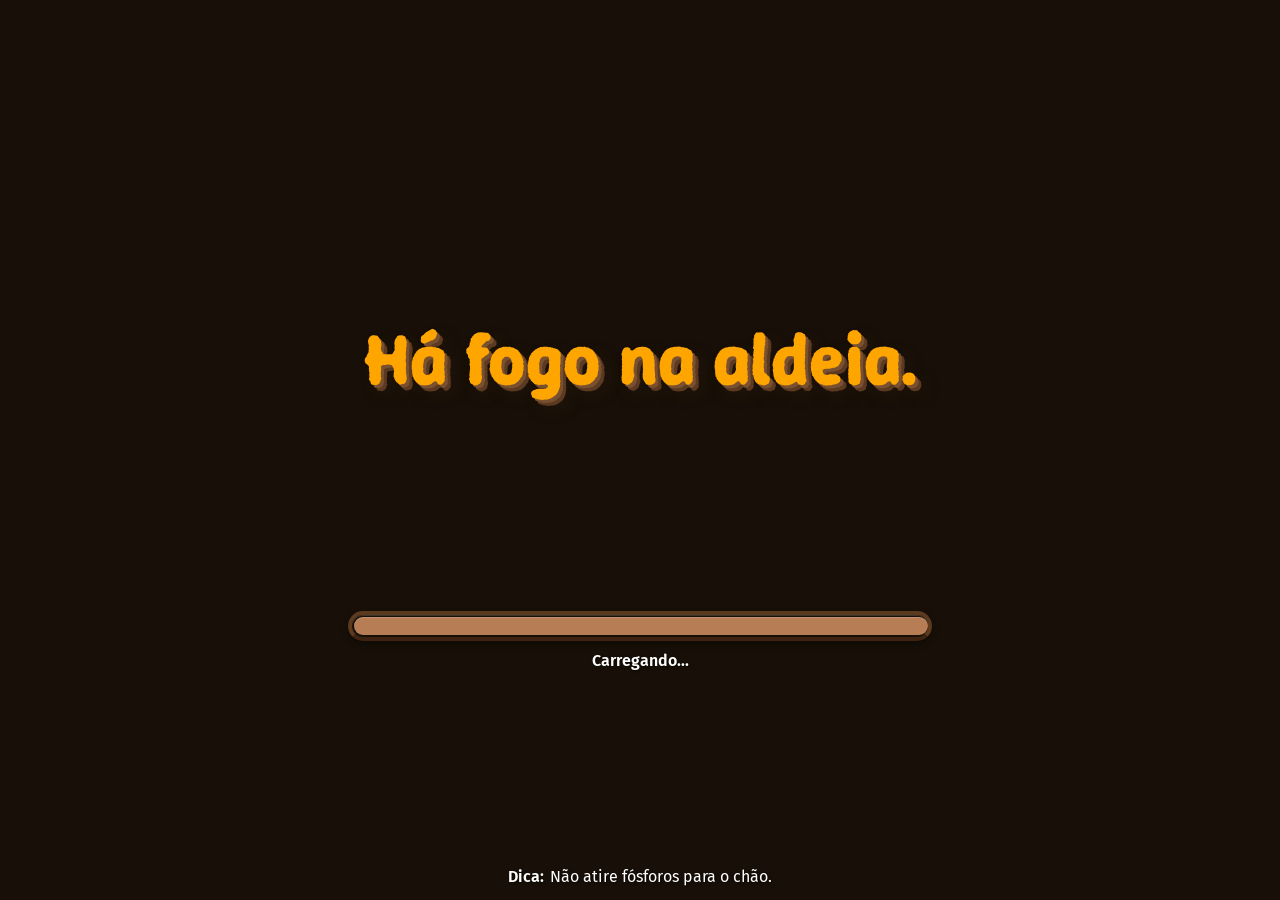
==== commit 3d545e18: "Gerar index.html (v1.0.3)" ====
--- a/index.html
+++ b/index.html
@@ -2,7 +2,7 @@
 <html data-init="no-js">
 <head>
 <meta charset="UTF-8" />
-<title>Há fogo na aldeia</title>
+<title>Há fogo na aldeia_trad</title>
 <meta name="viewport" content="width=device-width,initial-scale=1" />
 <meta name="application-name" content="SugarCube" />
 <meta name="version" content="2.37.3" />
@@ -104,7 +104,7 @@
 		<div id="init-lacking"><p>Browser lacks capabilities required to play.</p><p>Upgrade or switch to another browser.</p></div>
 		<div id="init-loading"><div>Loading&hellip;</div></div>
 	</div>
-	<tw-storydata name="Há fogo na aldeia" startnode="20" creator="Twine" creator-version="2.12.0" format="SugarCube" format-version="2.37.3" ifid="31c8fced-3998-4c9b-8d1a-dbe731f7b188" options="" tags="" zoom="1" hidden><style role="stylesheet" id="twine-user-stylesheet" type="text/twine-css">/* ==========================================================================
+	<tw-storydata name="Há fogo na aldeia_trad" startnode="20" creator="Twine" creator-version="2.12.0" format="SugarCube" format-version="2.37.3" ifid="32b47128-d7bc-45a0-ab99-206e5026c99e" options="" tags="" zoom="1" hidden><style role="stylesheet" id="twine-user-stylesheet" type="text/twine-css">/* ==========================================================================
    HÁ FOGO NA ALDEIA — Story CSS
    ==========================================================================
 
@@ -6552,6 +6552,7 @@
    secções numeradas. Para navegar, pesquise pelo número ou título (ex.: "[4]").
 
     [1]  CONFIGURAÇÃO ........ constantes que se ajustam sem mexer na lógica
+    [1B] I18N ................ idiomas, T(), macro <<t>>, bloco I18N-DATA
     [2]  ÍCONES .............. SVGs usados nas definições e no guia
     [3]  VIEWPORT E ECRÃ ..... altura real, meta viewport, bloqueio de zoom/rotação
     [4]  ACESSIBILIDADE ...... gestão de foco em diálogos
@@ -6589,7 +6590,7 @@
 /* ==========================================================================
    [1] CONFIGURAÇÃO
    ========================================================================== */
-var FEATURES = { idioma: false, narracao: false };
+var FEATURES = { idioma: true, narracao: false };
 var CAIXAS_POR_CIMA = ['Sobre', 'Guia de Jogo', '⟲'];
 
 /* ---- Texto animado: ritmo (ms) ---- */
@@ -6836,11 +6837,7 @@
    Quando passarem a ser usadas, acrescentar a imagesBackground. */
 
 /* Dicas rotativas do ecrã de carregamento (10 s cada) */
-var tips = [
-  " Nunca faça fogueiras em dias de vento forte.",
-  " Não atire fósforos para o chão.",
-  " Se vir um incêndio, ligue o 112."
-];
+var TIP_KEYS = ['tip.1', 'tip.2', 'tip.3'];
 
 /* URL base dos ícones da app (favicon / apple-touch-icon) */
 var base = 'https://cdn.jsdelivr.net/gh/letceo/ha-fogo-na-aldeia@v1.0.3/images/favicon/';
@@ -6864,6 +6861,56 @@
    (não é usado enquanto estiver desligado). */
 var TIMER_MS = TIMER_MODES[timerMode] || TIMER_MODES.normal;
 
+/* ==========================================================================
+   [1B] I18N (idiomas)
+   --------------------------------------------------------------------------
+   Os textos vivem em lang/*.json. O build-i18n.js copia-os para o bloco
+   I18N-DATA no fim deste ficheiro (setup.i18n = { pt: {...}, en: {...} }).
+   Não editar esse bloco à mão.
+   Uso: T('chave') | TA('chave') (para atributos HTML) | <<t "chave">>
+   ========================================================================== */
+var LANGS = { pt: 'Português', en: 'English' };   // só idiomas já traduzidos
+var DEFAULT_LANG = 'pt';
+var LANG_KEY = 'hfna-lang';
+
+function getLang() {
+  var l = null;
+  try { l = localStorage.getItem(LANG_KEY); } catch (e) {}
+  return LANGS.hasOwnProperty(l) ? l : DEFAULT_LANG;
+}
+var currentLang = getLang();
+document.documentElement.setAttribute('lang', currentLang);
+
+function setLang(code) {
+  if (!LANGS.hasOwnProperty(code) || code === currentLang) return;
+  try { localStorage.setItem(LANG_KEY, code); } catch (e) {}
+  location.reload();
+}
+
+/* Texto da chave: idioma atual → PT → [chave] (visível se faltar) */
+function T(key) {
+  var d = setup.i18n || {};
+  var v = d[currentLang] && d[currentLang][key];
+  if (v !== undefined && v !== '') return v;
+  v = d[DEFAULT_LANG] && d[DEFAULT_LANG][key];
+  return v !== undefined ? v : '[' + key + ']';
+}
+function TA(key) { return T(key).replace(/"/g, '&quot;'); }
+setup.T = T;
+
+/* Traduz atributos que não aceitam macros: data-t-aria / data-t-alt */
+function aplicarTraducoesDOM() {
+  $('[data-t-aria]').each(function () {
+    this.setAttribute('aria-label', T(this.getAttribute('data-t-aria')));
+  });
+  $('[data-t-alt]').each(function () {
+    this.setAttribute('alt', T(this.getAttribute('data-t-alt')));
+  });
+}
+
+Macro.add('t', {
+  handler: function () { $(this.output).wiki(T(this.args[0])); }
+});
 
 /* ==========================================================================
    [2] ÍCONES (Phosphor Icons — sprite SVG)
@@ -7116,8 +7163,8 @@
       '<div class="rotate-content">' +
         '<div class="rotate-message">' +
           '<div class="rotate-icon">' + ph('device-rotate') + '</div>' +
-          '<p class="rotate-text">Rode o dispositivo para a posição vertical</p>' +
-          '<p class="rotate-sub">— Melhor experiência em modo retrato —</p>' +
+            '<p class="rotate-text">' + T('ui.rotate.text') + '</p>' +
+            '<p class="rotate-sub">' + T('ui.rotate.sub') + '</p>' +
         '</div>' +
       '</div>' +
     '</div>'
@@ -7593,7 +7640,7 @@
    via .trigger('click') (ver setMute em [11]). */
 $(document).one(':passagestart', function () {
   var $btn = $(
-    '<button id="sound-btn" aria-label="Desligar som">' +
+    '<button id="sound-btn" aria-label="' + TA('ui.sound.mute') + '">' +
       '<span class="sound-btn-icon">' + ICON_VOLUME_ON + '</span>' +
     '</button>'
   );
@@ -7603,7 +7650,7 @@
     var mute = !$btn.hasClass('muted');
     SimpleAudio.mute(mute);
     $btn.toggleClass('muted', mute)
-        .attr('aria-label', mute ? 'Ligar som' : 'Desligar som');
+        .attr('aria-label', T(mute ? 'ui.sound.unmute' : 'ui.sound.mute'));
   });
 });
 
@@ -8666,7 +8713,7 @@
   });
   $screen.html(
     '<span id="phone-digits">___</span>' +
-    '<span id="phone-backspace" role="button" tabindex="0" aria-label="Apagar número">' + ICON_BACKSPACE + '</span>'
+    '<span id="phone-backspace" role="button" tabindex="0" aria-label="' + TA('ui.phone.erase') + '">' + ICON_BACKSPACE + '</span>'
   );
   $('.phone-scene').append($screen);
 }
@@ -8701,7 +8748,7 @@
     $digits.text(display).css('color', 'white');
 
     if (next.length === 3 && next !== '112') {
-      mostrarErroTelemovel('Nº inválido');
+      mostrarErroTelemovel(T('ui.phone.invalid'));
     }
   }
 });
@@ -8738,9 +8785,9 @@
     tocarSom('phone', 0.5);
     agendarNaPassagem(CHAMADA_112_MS, function () { Engine.play('2'); });
   } else if (current.length === 0) {
-    mostrarErroTelemovel('Marca um nº');
+    mostrarErroTelemovel(T('ui.phone.dial'));
   } else {
-    mostrarErroTelemovel('Nº errado');
+    mostrarErroTelemovel(T('ui.phone.wrong'));
   }
 });
 
@@ -8857,7 +8904,7 @@
   $('.alarm .alarm-close').each(function () {
     var $inner = $(this).find('a, .macro-back').first();
     var $target = $inner.length ? $inner : $(this);
-    $target.html(ICON_CLOSE).attr('aria-label', 'Fechar');
+    $target.html(ICON_CLOSE).attr('aria-label', T('ui.close'));
   });
 }
 
@@ -8925,112 +8972,109 @@
   $('#settings-overlay').remove();
   $('#settings-nook').remove();
 
-  /* ---------- 11.1 HTML ---------- */
-
-   // Botão "Definições" (nook, canto superior direito)  
-   $('body').append(    
-    '<button id="settings-nook" type="button" aria-label="Abrir definições" aria-haspopup="dialog">' +      
-      '<span class="settings-icon" aria-hidden="true">' + ICON_SETTINGS + '</span>' +      
-      '<span class="settings-label">Definições</span>' +    
-    '</button>' 
-    );
-
-  // Painel lateral  
-  $('body').append(    
-    '<div id="settings-overlay" role="dialog" aria-modal="true" aria-labelledby="settings-title" aria-hidden="true">' +      
-      '<aside id="settings-panel">' +         
-        '<header class="settings-header">' +          
-          '<h2 class="settings-title" id="settings-title">' +            
-            '<span class="settings-icon" aria-hidden="true">' + ICON_SETTINGS + '</span> Definições' +          
-          '</h2>' +          
-          '<button id="settings-close" type="button" aria-label="Fechar definições">' + ICON_CLOSE + '</button>' +        
-        '</header>' +         
-        
-        '<div class="settings-body">' +           
-        
-          /* ===== Grupo 1 — Geral (sem título) ===== */          
+    /* ---------- 11.1 HTML ---------- */
+
+  // Opções do seletor: geradas a partir de setup.langs (só idiomas disponíveis)
+  var langOptions = Object.keys(LANGS).map(function (c) {
+    return '<option value="' + c + '"' + (c === currentLang ? ' selected' : '') + '>' + LANGS[c] + '</option>';
+  }).join('');
+
+  // Botão "Definições" (nook, canto superior direito)
+  $('body').append(
+    '<button id="settings-nook" type="button" aria-label="' + TA('ui.settings.open') + '" aria-haspopup="dialog">' +
+      '<span class="settings-icon" aria-hidden="true">' + ICON_SETTINGS + '</span>' +
+      '<span class="settings-label">' + T('ui.settings.title') + '</span>' +
+    '</button>'
+  );
+
+  // Painel lateral
+  $('body').append(
+    '<div id="settings-overlay" role="dialog" aria-modal="true" aria-labelledby="settings-title" aria-hidden="true">' +
+      '<aside id="settings-panel">' +
+        '<header class="settings-header">' +
+          '<h2 class="settings-title" id="settings-title">' +
+            '<span class="settings-icon" aria-hidden="true">' + ICON_SETTINGS + '</span> ' + T('ui.settings.title') +
+          '</h2>' +
+          '<button id="settings-close" type="button" aria-label="' + TA('ui.settings.close') + '">' + ICON_CLOSE + '</button>' +
+        '</header>' +
+
+        '<div class="settings-body">' +
+
+          /* ===== Grupo 1 — Geral ===== */
           '<section class="settings-group" aria-labelledby="sg-geral">' +
-            '<h3 class="settings-group-title" id="sg-geral">Geral</h3>' +            
-              (FEATURES.idioma ?
+            '<h3 class="settings-group-title" id="sg-geral">' + T('ui.group.general') + '</h3>' +
+            (FEATURES.idioma ?
               '<div class="settings-row settings-row-language">' +
-                '<span class="settings-row-label"><span class="icon" aria-hidden="true">' + ICON_GLOBE + '</span> Idioma</span>' +
-                '<select id="language-select" class="language-select" aria-label="Idioma">' +
-                  '<option value="pt" selected>Português</option><option value="en">English</option>' +
-                  '<option value="es">Español</option><option value="fr">Français</option>' +
-                  '<option value="de">Deutsch</option><option value="it">Italiano</option>' +
-                  '<option value="el">Ελληνικά</option><option value="ru">Русский</option>' +
-                '</select>' +
+                '<span class="settings-row-label"><span class="icon" aria-hidden="true">' + ICON_GLOBE + '</span> ' + T('ui.language') + '</span>' +
+                '<select id="language-select" class="language-select" aria-label="' + TA('ui.language') + '">' + langOptions + '</select>' +
               '</div>' : '') +
-
-            '<div class="settings-row">' +              
-              '<span class="settings-row-label"><span class="icon" aria-hidden="true">' + ICON_FULLSCREEN + '</span> Ecrã cheio</span>' +              
-              '<div class="toggle-switch" id="toggle-fullscreen" role="switch" aria-checked="false" tabindex="0" aria-label="Ecrã cheio"></div>' +            
-            '</div>' +           
+            '<div class="settings-row">' +
+              '<span class="settings-row-label"><span class="icon" aria-hidden="true">' + ICON_FULLSCREEN + '</span> ' + T('ui.fullscreen') + '</span>' +
+              '<div class="toggle-switch" id="toggle-fullscreen" role="switch" aria-checked="false" tabindex="0" aria-label="' + TA('ui.fullscreen') + '"></div>' +
+            '</div>' +
           '</section>' +
 
-          /* ===== Grupo 2 — Áudio ===== */          
-          '<section class="settings-group" aria-labelledby="sg-audio">' +            
-            '<h3 class="settings-group-title" id="sg-audio">Áudio</h3>' +             
-              '<div class="settings-row settings-row-sound">' +              
-                '<button type="button" class="sound-icon-btn" id="sound-icon-btn" aria-label="Silenciar som">' +                
-                  '<span class="sound-icon" aria-hidden="true">' + ICON_VOLUME_ON + '</span>' +                
-                  '<span class="sound-label">Som Geral</span>' +              
-                '</button>' +              
-                '<div class="sound-slider-wrap">' +                
-                  '<input type="range" min="0" max="100" step="1" value="100" id="volume-slider" aria-label="Nível de volume">' +              
-                '</div>' +              
-                '<span class="volume-value" id="volume-value">100%</span>' +            
-              '</div>' +             
-              (FEATURES.narracao ?
-                '<div class="settings-row">' +
-                  '<span class="settings-row-label"><span class="icon" aria-hidden="true">' + ICON_MIC + '</span> Narração</span>' +
-                  '<div class="toggle-switch" id="toggle-voice" role="switch" aria-checked="false" tabindex="0" aria-label="Narração de voz"></div>' +
-                '</div>' : '') +        
+          /* ===== Grupo 2 — Áudio ===== */
+          '<section class="settings-group" aria-labelledby="sg-audio">' +
+            '<h3 class="settings-group-title" id="sg-audio">' + T('ui.group.audio') + '</h3>' +
+            '<div class="settings-row settings-row-sound">' +
+              '<button type="button" class="sound-icon-btn" id="sound-icon-btn" aria-label="' + TA('ui.sound.mute') + '">' +
+                '<span class="sound-icon" aria-hidden="true">' + ICON_VOLUME_ON + '</span>' +
+                '<span class="sound-label">' + T('ui.sound.general') + '</span>' +
+              '</button>' +
+              '<div class="sound-slider-wrap">' +
+                '<input type="range" min="0" max="100" step="1" value="100" id="volume-slider" aria-label="' + TA('ui.sound.level') + '">' +
+              '</div>' +
+              '<span class="volume-value" id="volume-value">100%</span>' +
+            '</div>' +
+            (FEATURES.narracao ?
+              '<div class="settings-row">' +
+                '<span class="settings-row-label"><span class="icon" aria-hidden="true">' + ICON_MIC + '</span> ' + T('ui.narration') + '</span>' +
+                '<div class="toggle-switch" id="toggle-voice" role="switch" aria-checked="false" tabindex="0" aria-label="' + TA('ui.narration.aria') + '"></div>' +
+              '</div>' : '') +
           '</section>' +
 
-          /* ===== Grupo 3 — Acessibilidade ===== */          
-          '<section class="settings-group" aria-labelledby="sg-acess">' +            
-            '<h3 class="settings-group-title" id="sg-acess">Acessibilidade</h3>' +             
-              '<div class="settings-row settings-row-font">' +              
-                '<span class="settings-row-label"><span class="icon" aria-hidden="true">' + ICON_FONT + '</span> Tamanho da letra</span>' +              
-                '<div class="font-levels" id="font-levels" role="radiogroup" aria-label="Tamanho da letra">' +                
-                  '<button type="button" class="font-level" data-level="0" aria-label="Tamanho A">A</button>' +                
-                  '<button type="button" class="font-level" data-level="1" aria-label="Tamanho A mais">A+</button>' +                
-                  '<button type="button" class="font-level" data-level="2" aria-label="Tamanho A mais mais">A++</button>' +                
-                  '<button type="button" class="font-level" data-level="3" aria-label="Tamanho A mais mais mais">A+++</button>' +              
-                '</div>' +            
-              '</div>' +             
-              '<div class="settings-row">' +              
-                '<span class="settings-row-label"><span class="icon" aria-hidden="true">' + ICON_ANIMATION + '</span> Animações</span>' +              
-                '<div class="toggle-switch on" id="toggle-animations" role="switch" aria-checked="true" tabindex="0" aria-label="Animações"></div>' +            
-              '</div>' +             
-              '<div class="settings-row settings-row-font">' +              
-                '<span class="settings-row-label"><span class="icon" aria-hidden="true">' + ICON_TIMER + '</span> Temporizador</span>' +              
-                '<div class="font-levels" id="timer-levels" role="radiogroup" aria-label="Temporizador de decisão">' +                
-                  '<button type="button" class="font-level" role="radio" data-mode="normal">Normal</button>' +                
-                  '<button type="button" class="font-level" role="radio" data-mode="extended">Alargado</button>' +                
-                  '<button type="button" class="font-level" role="radio" data-mode="off">Desligado</button>' +              
-                '</div>' +              
-                '<span class="settings-hint" id="timer-hint" aria-live="polite"></span>' +            
-              '</div>' +           
+          /* ===== Grupo 3 — Acessibilidade ===== */
+          '<section class="settings-group" aria-labelledby="sg-acess">' +
+            '<h3 class="settings-group-title" id="sg-acess">' + T('ui.group.access') + '</h3>' +
+            '<div class="settings-row settings-row-font">' +
+              '<span class="settings-row-label"><span class="icon" aria-hidden="true">' + ICON_FONT + '</span> ' + T('ui.font.size') + '</span>' +
+              '<div class="font-levels" id="font-levels" role="radiogroup" aria-label="' + TA('ui.font.size') + '">' +
+                '<button type="button" class="font-level" data-level="0" aria-label="' + TA('ui.font.a1') + '">A</button>' +
+                '<button type="button" class="font-level" data-level="1" aria-label="' + TA('ui.font.a2') + '">A+</button>' +
+                '<button type="button" class="font-level" data-level="2" aria-label="' + TA('ui.font.a3') + '">A++</button>' +
+                '<button type="button" class="font-level" data-level="3" aria-label="' + TA('ui.font.a4') + '">A+++</button>' +
+              '</div>' +
+            '</div>' +
+            '<div class="settings-row">' +
+              '<span class="settings-row-label"><span class="icon" aria-hidden="true">' + ICON_ANIMATION + '</span> ' + T('ui.animations') + '</span>' +
+              '<div class="toggle-switch on" id="toggle-animations" role="switch" aria-checked="true" tabindex="0" aria-label="' + TA('ui.animations') + '"></div>' +
+            '</div>' +
+            '<div class="settings-row settings-row-font">' +
+              '<span class="settings-row-label"><span class="icon" aria-hidden="true">' + ICON_TIMER + '</span> ' + T('ui.timer') + '</span>' +
+              '<div class="font-levels" id="timer-levels" role="radiogroup" aria-label="' + TA('ui.timer.aria') + '">' +
+                '<button type="button" class="font-level" role="radio" data-mode="normal">' + T('ui.timer.normal') + '</button>' +
+                '<button type="button" class="font-level" role="radio" data-mode="extended">' + T('ui.timer.extended') + '</button>' +
+                '<button type="button" class="font-level" role="radio" data-mode="off">' + T('ui.timer.off') + '</button>' +
+              '</div>' +
+              '<span class="settings-hint" id="timer-hint" aria-live="polite"></span>' +
+            '</div>' +
           '</section>' +
 
-          /* ===== Guia de jogo — NÃO é um botão de ação, é uma ligação de navegação.             
-          Fora dos grupos, sem fundo, ícone dourado + chevron + linha a crescer.             
-          (opcional: acrescentar a classe is-journal para a variante "diário") ===== */          
-          '<button type="button" class="settings-guide-link" id="settings-guide">' +            
-            '<span class="sgl-icon" aria-hidden="true">' + ICON_GUIDE + '</span>' +            
-            '<span class="sgl-label">Guia de jogo</span>' +            
-            '<span class="sgl-chevron" aria-hidden="true">' + ICON_CHEVRON + '</span>' +          
-          '</button>' +         
-        '</div>' +         
-        '<div class="settings-actions">' +          
-          '<button type="button" class="settings-btn settings-btn-back" id="settings-back">' + ICON_BACK + ' Decisão anterior</button>' +          
-          '<button type="button" class="settings-btn settings-btn-restart" id="settings-restart">' + ICON_RESTART + ' Recomeçar</button>' +              
-      '</div>' +      
-    '</aside>' +    
-  '</div>'  
-);
+          /* ===== Guia de jogo ===== */
+          '<button type="button" class="settings-guide-link" id="settings-guide">' +
+            '<span class="sgl-icon" aria-hidden="true">' + ICON_GUIDE + '</span>' +
+            '<span class="sgl-label">' + T('ui.guide') + '</span>' +
+            '<span class="sgl-chevron" aria-hidden="true">' + ICON_CHEVRON + '</span>' +
+          '</button>' +
+        '</div>' +
+        '<div class="settings-actions">' +
+          '<button type="button" class="settings-btn settings-btn-back" id="settings-back">' + ICON_BACK + ' ' + T('ui.back') + '</button>' +
+          '<button type="button" class="settings-btn settings-btn-restart" id="settings-restart">' + ICON_RESTART + ' ' + T('ui.restart') + '</button>' +
+        '</div>' +
+      '</aside>' +
+    '</div>'
+  );
 
   /* ---------- Referências aos elementos ---------- */
   var $overlay      = $('#settings-overlay');
@@ -9123,7 +9167,7 @@
     var muted = isMuted();
     $soundIcon.toggleClass('muted', muted);
     $soundIconEl.html(muted ? ICON_VOLUME_OFF : ICON_VOLUME_ON);
-    $soundIcon.attr('aria-label', muted ? 'Ligar som' : 'Silenciar som');
+    $soundIcon.attr('aria-label', T(muted ? 'ui.sound.unmute' : 'ui.sound.mute'));
 
     var vol = muted ? 0 : getVolume();
     $volumeSlider.val(vol).css('--volume-pct', vol + '%');
@@ -9139,8 +9183,8 @@
   });
 
   /* ---------- 11.4 Idioma (placeholder) ---------- */
-  $langSelect.off('change.settings').on('change.settings', function () {
-    // aqui entra a lógica de troca de idioma quando existir
+  $langSelect.off('change.settings').on('change.settings', function () { 
+    setLang(this.value); 
   });
 
   /* ---------- 11.5 Tamanho da letra ---------- */
@@ -9176,8 +9220,8 @@
       $(this).toggleClass('active', on).attr('aria-checked', on ? 'true' : 'false');
     });
     $timerHint.text(timerMode === 'off'
-      ? 'Sem limite de tempo nas decisões.'
-      : (TIMER_MODES[timerMode] / 1000) + ' segundos por decisão.');
+      ? T('ui.timer.hint.off')
+      : T('ui.timer.hint.seconds').replace('{n}', TIMER_MODES[timerMode] / 1000));
   }
 
   $timerButtons.off('click.settings').on('click.settings', function () {
@@ -9335,16 +9379,16 @@
   overlay.innerHTML =
     '<div class="loading-background"></div>' +
     '<main class="loading-content">' +
-      '<h1 class="loading-title">Há fogo na aldeia.</h1>' +
+      '<h1 class="loading-title">' + T('game.title') + '</h1>' +
       '<div class="loading-flame">' +
         '<dotlottie-wc src="https://cdn.jsdelivr.net/gh/letceo/ha-fogo-na-aldeia@v1.0.3/images/animations/Flame_animation.json" autoplay loop mode="forward"></dotlottie-wc>' +
       '</div>' +
       '<span class="custom-loader"></span>' +
-      '<p class="loading-text">Carregando...</p>' +
+      '<p class="loading-text">' + T('ui.loading.text') + '</p>' +
     '</main>' +
     '<footer class="loading-footer">' +
       '<div class="prevention-tip">' +
-        '<span class="tip-label">Dica: </span>' +
+        '<span class="tip-label">' + T('ui.loading.tip') + '</span>' +
         '<span id="tip-text"></span>' +
       '</div>' +
     '</footer>';
@@ -9361,6 +9405,7 @@
   }
 
   /* ---- Dicas rotativas (a cada 10 s, com fade) ---- */
+  var tips = TIP_KEYS.map(function (k) { return T(k); });
   var tipEl = overlay.querySelector('#tip-text');
   var tipContainer = overlay.querySelector('.prevention-tip');
   var tipIndex = 0;
@@ -9895,6 +9940,7 @@
   });
 
   aplicarIconeFechar();
+  aplicarTraducoesDOM();
   $('.alarm .confirm-restart a').each(function () {
     if (!$(this).find('.ph-icon').length) $(this).prepend(ICON_RESTART + ' ');
   });
@@ -9907,7 +9953,12 @@
 $(document).one(':passagestart', function () {
   criarAvisoDeRotacao();
   tentarBloquearOrientacao();
-});</script><tw-tag name="end" color="red"></tw-tag><tw-tag name="widget" color="purple"></tw-tag><tw-passagedata pid="1" name="12" tags="" position="1025,225" size="100,100">&lt;&lt;nobr&gt;&gt;
+});
+
+/* I18N-DATA:START (gerado por build-i18n.js — não editar) */
+setup.i18n = {"de":{},"el":{},"en":{"ui.settings.title":"Settings","ui.settings.open":"Open settings","ui.settings.close":"Close settings","ui.group.general":"General","ui.language":"Language","ui.fullscreen":"Full screen","ui.group.audio":"Audio","ui.sound.general":"Volume","ui.sound.mute":"Mute sound","ui.sound.unmute":"Turn sound on","ui.sound.level":"Volume level","ui.narration":"Narration","ui.narration.aria":"Voice narration","ui.group.access":"Accessibility","ui.font.size":"Font size","ui.font.a1":"Size A","ui.font.a2":"Size A plus","ui.font.a3":"Size A plus plus","ui.font.a4":"Size A plus plus plus","ui.animations":"Animations","ui.timer":"Timer","ui.timer.aria":"Decision timer","ui.timer.normal":"Normal","ui.timer.extended":"Extended","ui.timer.off":"Off","ui.timer.hint.off":"No time limit on decisions.","ui.timer.hint.seconds":"{n} seconds per decision.","ui.guide":"Game guide","ui.back":"Previous decision","ui.restart":"Restart","ui.close":"Close","ui.rotate.text":"Rotate your device to portrait mode","ui.rotate.sub":"— Best experienced in portrait mode —","ui.phone.erase":"Delete number","ui.phone.invalid":"Invalid no.","ui.phone.dial":"Dial a no.","ui.phone.wrong":"Wrong no.","game.title":"Fire in the Village.","ui.loading.text":"Loading...","ui.loading.tip":"Tip: ","tip.1":"Never light bonfires on windy days.","tip.2":"Never throw matches on the ground.","tip.3":"If you see a fire, call 112.","home.sound_tip":"For the best experience, make sure your sound is on.","home.start":"Start","home.about":"About","alt.isa":"Instituto Superior de Agronomia website","alt.ceabn":"Centre for Applied Ecology website","alt.fire":"Fire Explorer website","guide.aria":"Game guide","about.aria":"About","guide.title":"- Game guide -","guide.tab.about":"About the game","guide.tab.how":"How to play","guide.about.title":"- About -","guide.about.p1":"\"Fire in the Village\" is an interactive narrative developed by CEABN (Centre for Applied Ecology \"Prof. Baeta Neves\") at Instituto Superior de Agronomia, for the education platform","guide.about.p2":"In collaboration with Colab ForestWise and Civil Protection.","guide.about.credits":"Credits:","credits.1":"Coordinated by Conceição Colaço;","credits.2":"Artistic and multimedia direction: Letícia Oliveira;","credits.3":"UX/UI design and programming: Letícia Oliveira;","credits.4":"Programming: Filipa Irina Loureiro;","credits.5":"Illustrations: Inês Freitas.","guide.how.title":"- How to play -","guide.how.intro":"Read each situation carefully and choose one of the options to move the story forward. Your decisions have consequences and, in the end, you find out whether you made the best choices for dealing with a wildfire.","guide.how.interactive.t":"Interactive elements:","guide.how.interactive.d":"not everything is solved with the choice buttons. In some scenes you interact directly with the screen, for example by dialling a number on the phone or ticking answers in a quiz notebook. When a scene requires it, tap those elements to continue.","guide.how.timer.t":"Timed decisions:","guide.how.timer.d":"at certain moments a timer appears in the corner of the screen. In an emergency, every second counts. The time can be extended or turned off in Settings.","guide.how.fast.t":"Faster text:","guide.how.fast.d":"tapping the text box (or pressing \u003cb>Space\u003c/b>) shows it immediately.","guide.how.sound.t":"Sound:","guide.how.sound.d":"the icon in the top left corner turns the sound on or off.","guide.how.settings.t":"Settings:","guide.how.settings.d":"in the top right corner you can adjust the volume, the \u003cb>font size\u003c/b>, full screen and animations. You can also \u003cb>go back\u003c/b> or \u003cb>restart\u003c/b> the scenario.","restart.title":"Restart scenario?","restart.warning":"This action cannot be undone and will erase all your progress so far.","restart.cancel":"Cancel"},"es":{},"fr":{},"it":{},"pt":{"ui.settings.title":"Definições","ui.settings.open":"Abrir definições","ui.settings.close":"Fechar definições","ui.group.general":"Geral","ui.language":"Idioma","ui.fullscreen":"Ecrã cheio","ui.group.audio":"Áudio","ui.sound.general":"Som Geral","ui.sound.mute":"Silenciar som","ui.sound.unmute":"Ligar som","ui.sound.level":"Nível de volume","ui.narration":"Narração","ui.narration.aria":"Narração de voz","ui.group.access":"Acessibilidade","ui.font.size":"Tamanho da letra","ui.font.a1":"Tamanho A","ui.font.a2":"Tamanho A mais","ui.font.a3":"Tamanho A mais mais","ui.font.a4":"Tamanho A mais mais mais","ui.animations":"Animações","ui.timer":"Temporizador","ui.timer.aria":"Temporizador de decisão","ui.timer.normal":"Normal","ui.timer.extended":"Alargado","ui.timer.off":"Desligado","ui.timer.hint.off":"Sem limite de tempo nas decisões.","ui.timer.hint.seconds":"{n} segundos por decisão.","ui.guide":"Guia de jogo","ui.back":"Decisão anterior","ui.restart":"Recomeçar","ui.close":"Fechar","ui.rotate.text":"Rode o dispositivo para a posição vertical","ui.rotate.sub":"— Melhor experiência em modo retrato —","ui.phone.erase":"Apagar número","ui.phone.invalid":"Nº inválido","ui.phone.dial":"Marca um nº","ui.phone.wrong":"Nº errado","game.title":"Há fogo na aldeia.","ui.loading.text":"Carregando...","ui.loading.tip":"Dica: ","tip.1":"Nunca faça fogueiras em dias de vento forte.","tip.2":"Não atire fósforos para o chão.","tip.3":"Se vir um incêndio, ligue o 112.","home.sound_tip":"Para uma melhor experiência, verifica se o som está ligado.","home.start":"Começar","home.about":"Sobre","alt.isa":"Website do Instituto Superior de Agronomia","alt.ceabn":"Website do Centro de Ecologia Aplicada","alt.fire":"Website do Fire Explorer","guide.aria":"Guia de jogo","about.aria":"Sobre","guide.title":"- Guia de jogo -","guide.tab.about":"Sobre o jogo","guide.tab.how":"Como jogar","guide.about.title":"- Sobre -","guide.about.p1":"\"Há fogo na aldeia\" é uma narrativa interativa desenvolvida pelo CEABN (Centro de Ecologia Aplicada \"Prof. Baeta Neves\") do Instituto Superior de Agronomia, para a plataforma de educação","guide.about.p2":"Em colaboração com o Colab ForestWise e Proteção Civil.","guide.about.credits":"Créditos:","credits.1":"Coordenação por Conceição Colaço;","credits.2":"Coordenação artística e multimédia: Letícia Oliveira;","credits.3":"UX/UI Design e programação: Letícia Oliveira;","credits.4":"Programação: Filipa Irina Loureiro;","credits.5":"Ilustrações: Inês Freitas.","guide.how.title":"- Como jogar -","guide.how.intro":"O jogador lê cada situação com atenção e escolhe uma das opções para avançar na história. As decisões têm consequências e, no fim, descobre se tomou as melhores opções para lidar com um incêndio florestal.","guide.how.interactive.t":"Elementos interativos:","guide.how.interactive.d":"nem tudo se resolve com os botões de escolha. Em certas cenas, o jogador interage diretamente com o ecrã, por exemplo ao marcar o número no telemóvel ou ao assinalar respostas num caderno de quizzes. Quando a cena o exige, cabe ao jogador tocar nesses elementos para continuar.","guide.how.timer.t":"Decisões a tempo:","guide.how.timer.d":"em alguns momentos aparece um cronómetro no canto do ecrã. Em situações de emergência, cada segundo conta. O tempo pode ser alargado ou desligado nas Definições.","guide.how.fast.t":"Texto mais rápido:","guide.how.fast.d":"tocar na caixa de texto (ou premir \u003cb>Espaço\u003c/b>) mostra-o de imediato.","guide.how.sound.t":"Som:","guide.how.sound.d":"o ícone no canto superior esquerdo liga ou desliga o som.","guide.how.settings.t":"Definições:","guide.how.settings.d":"no canto superior direito é possível ajustar o volume, o \u003cb>tamanho da letra\u003c/b>, o ecrã cheio e as animações. Também é possível \u003cb>voltar atrás\u003c/b> ou \u003cb>recomeçar\u003c/b> o cenário.","restart.title":"Recomeçar cenário?","restart.warning":"Esta ação é irreversível e vai eliminar todo o teu progresso até ao momento.","restart.cancel":"Cancelar"},"ru":{}};
+/* I18N-DATA:END */
+</script><tw-tag name="end" color="red"></tw-tag><tw-tag name="widget" color="purple"></tw-tag><tw-passagedata pid="1" name="12" tags="" position="1025,225" size="100,100">&lt;&lt;nobr&gt;&gt;
 
 &lt;div class=&quot;scene eletricidade-leve&quot;&gt; &lt;div class=&quot;image-bg casa fullheight&quot;&gt;&lt;/div&gt;
 &lt;div class=&quot;image-fumo casafumo1 fumo-leve fullheight&quot;&gt;&lt;/div&gt;
@@ -10454,20 +10505,19 @@
 &lt;/div&gt;
 &lt;&lt;/nobr&gt;&gt;</tw-passagedata><tw-passagedata pid="20" name="Start" tags="" position="100,450" size="100,100">&lt;&lt;nobr&gt;&gt;
   &lt;div class=&quot;scene&quot;&gt;
-  	&lt;div class=&quot;image-bg village fullheight&quot;&gt;
-  		&lt;div class=&quot;sombrinha centro&quot;&gt;
-  			&lt;h1 class=&quot;drop-shadow animar&quot;&gt;Há fogo na aldeia.&lt;/h1&gt;
-            &lt;p class=&quot;readable animar&quot;&gt;Para uma melhor experiência, verifica se o som está ligado.&lt;/p&gt;
-          &lt;div class=&quot;choices&quot;&gt;[[Começar-&gt;1]]&lt;span class=&quot;btn-sobre&quot;&gt;[[Sobre]]&lt;/span&gt;&lt;/div&gt;
-  		&lt;/div&gt;
- 		&lt;div class=&quot;footer&quot;&gt;
-            &lt;a href=&quot;https://www.isa.ulisboa.pt/&quot; target=&quot;_blank&quot; rel=&quot;noopener noreferrer&quot;&gt;&lt;img src=&quot;https://cdn.jsdelivr.net/gh/letceo/ha-fogo-na-aldeia@v1.0.3/images/ui/isa.png&quot; alt=&quot;Website do Instituto Superior de Agronomia&quot;&gt;&lt;/a&gt;
-            &lt;a href=&quot;https://ceabn.isa.ulisboa.pt/&quot; target=&quot;_blank&quot; rel=&quot;noopener noreferrer&quot;&gt;&lt;img src=&quot;https://cdn.jsdelivr.net/gh/letceo/ha-fogo-na-aldeia@v1.0.3/images/ui/logo-ceabn.png&quot; alt=&quot;Website do Centro de Ecologia Aplicada&quot;&gt;&lt;/a&gt;
-            &lt;a href=&quot;https://fire-explorer.isa.ulisboa.pt/&quot; target=&quot;_blank&quot; rel=&quot;noopener noreferrer&quot;&gt;&lt;img src=&quot;https://cdn.jsdelivr.net/gh/letceo/ha-fogo-na-aldeia@v1.0.3/images/ui/logo.png&quot; alt=&quot;Website do Fire Explorer&quot;&gt;&lt;/a&gt;
-            &lt;/div&gt;
- 		&lt;/div&gt;
-  	&lt;/div&gt;
-  
+    &lt;div class=&quot;image-bg village fullheight&quot;&gt;
+      &lt;div class=&quot;sombrinha centro&quot;&gt;
+        &lt;h1 class=&quot;drop-shadow animar&quot;&gt;&lt;&lt;t &quot;game.title&quot;&gt;&gt;&lt;/h1&gt;
+        &lt;p class=&quot;readable animar&quot;&gt;&lt;&lt;t &quot;home.sound_tip&quot;&gt;&gt;&lt;/p&gt;
+        &lt;div class=&quot;choices&quot;&gt;&lt;&lt;link `setup.T(&quot;home.start&quot;)` &quot;1&quot;&gt;&gt;&lt;&lt;/link&gt;&gt;&lt;span class=&quot;btn-sobre&quot;&gt;&lt;&lt;link `setup.T(&quot;home.about&quot;)` &quot;Sobre&quot;&gt;&gt;&lt;&lt;/link&gt;&gt;&lt;/span&gt;&lt;/div&gt;
+      &lt;/div&gt;
+      &lt;div class=&quot;footer&quot;&gt;
+        &lt;a href=&quot;https://www.isa.ulisboa.pt/&quot; target=&quot;_blank&quot; rel=&quot;noopener noreferrer&quot;&gt;&lt;img src=&quot;https://cdn.jsdelivr.net/gh/letceo/ha-fogo-na-aldeia@v1.0.3/images/ui/isa.png&quot; data-t-alt=&quot;alt.isa&quot; alt=&quot;&quot;&gt;&lt;/a&gt;
+        &lt;a href=&quot;https://ceabn.isa.ulisboa.pt/&quot; target=&quot;_blank&quot; rel=&quot;noopener noreferrer&quot;&gt;&lt;img src=&quot;https://cdn.jsdelivr.net/gh/letceo/ha-fogo-na-aldeia@v1.0.3/images/ui/logo-ceabn.png&quot; data-t-alt=&quot;alt.ceabn&quot; alt=&quot;&quot;&gt;&lt;/a&gt;
+        &lt;a href=&quot;https://fire-explorer.isa.ulisboa.pt/&quot; target=&quot;_blank&quot; rel=&quot;noopener noreferrer&quot;&gt;&lt;img src=&quot;https://cdn.jsdelivr.net/gh/letceo/ha-fogo-na-aldeia@v1.0.3/images/ui/logo.png&quot; data-t-alt=&quot;alt.fire&quot; alt=&quot;&quot;&gt;&lt;/a&gt;
+      &lt;/div&gt;
+    &lt;/div&gt;
+  &lt;/div&gt;
 &lt;&lt;/nobr&gt;&gt;</tw-passagedata><tw-passagedata pid="21" name="StoryInit" tags="" position="0,1050" size="100,100">&lt;&lt;cacheaudio &quot;birds&quot; &quot;audio/birds.mp3&quot;&gt;&gt;
 &lt;&lt;cacheaudio &quot;hover&quot; &quot;audio/hover.mp3&quot;&gt;&gt;
 &lt;&lt;cacheaudio &quot;fire&quot;  &quot;audio/fire.mp3&quot;&gt;&gt;
@@ -10523,18 +10573,18 @@
 &lt;div class=&quot;scene alarm-scene&quot;&gt;
     &lt;div class=&quot;image-bg village&quot;&gt;
         &lt;div class=&quot;alarm&quot;&gt;
-            &lt;button type=&quot;button&quot; class=&quot;alarm-close&quot; aria-label=&quot;Fechar&quot;&gt;×&lt;/button&gt;
-            &lt;h2&gt;Recomeçar cenário?&lt;/h2&gt;
-            &lt;p class=&quot;alarm-subtext&quot;&gt;Esta ação é irreversível e vai eliminar todo o teu progresso até ao momento.&lt;/p&gt;
+            &lt;button type=&quot;button&quot; class=&quot;alarm-close&quot;&gt;×&lt;/button&gt;
+            &lt;h2&gt;&lt;&lt;t &quot;restart.title&quot;&gt;&gt;&lt;/h2&gt;
+            &lt;p class=&quot;alarm-subtext&quot;&gt;&lt;&lt;t &quot;restart.warning&quot;&gt;&gt;&lt;/p&gt;
 
             &lt;div class=&quot;choices&quot;&gt;
-                &lt;div class=&quot;btn-sobre cancel-restart&quot;&gt;
-                    &lt;&lt;back &quot;Cancelar&quot;&gt;&gt;
-                &lt;/div&gt;
-
-                &lt;div class=&quot;confirm-restart&quot;&gt;
-                    [[Recomeçar-&gt;Start]]
-                &lt;/div&gt;
+               &lt;div class=&quot;btn-sobre cancel-restart&quot;&gt;
+                  &lt;&lt;back `setup.T(&quot;restart.cancel&quot;)`&gt;&gt;
+              &lt;/div&gt;
+
+              &lt;div class=&quot;confirm-restart&quot;&gt;
+                  &lt;&lt;link `setup.T(&quot;ui.restart&quot;)` &quot;Start&quot;&gt;&gt;&lt;&lt;/link&gt;&gt;
+              &lt;/div&gt;
             &lt;/div&gt;
         &lt;/div&gt;
     &lt;/div&gt;
@@ -10658,8 +10708,8 @@
 &lt;div class=&quot;scene alarm-scene&quot;&gt;
   &lt;div class=&quot;image-bg casa&quot;&gt;&lt;/div&gt;
 
-  &lt;div class=&quot;alarm guide-modal&quot; role=&quot;dialog&quot; aria-label=&quot;Guia de jogo&quot;&gt;
-    &lt;span class=&quot;alarm-close&quot; tabindex=&quot;0&quot; aria-label=&quot;Fechar&quot;&gt;&lt;&lt;back &quot;✕&quot;&gt;&gt;&lt;/span&gt;
+  &lt;div class=&quot;alarm guide-modal&quot; role=&quot;dialog&quot; data-t-aria=&quot;guide.aria&quot;&gt;
+    &lt;span class=&quot;alarm-close&quot; tabindex=&quot;0&quot;&gt;&lt;&lt;back &quot;✕&quot;&gt;&gt;&lt;/span&gt;
 
     &lt;div class=&quot;guide-layout&quot;&gt;
 
@@ -10667,44 +10717,44 @@
       &lt;input type=&quot;radio&quot; name=&quot;guide-tab&quot; id=&quot;gt-como&quot;  class=&quot;guide-radio&quot; checked&gt;
 
       &lt;nav class=&quot;guide-menu&quot;&gt;
-        &lt;h2 class=&quot;guide-menu-title&quot;&gt;- Guia de jogo -&lt;/h2&gt;
+        &lt;h2 class=&quot;guide-menu-title&quot;&gt;&lt;&lt;t &quot;guide.title&quot;&gt;&gt;&lt;/h2&gt;
 
         &lt;label for=&quot;gt-sobre&quot; class=&quot;guide-tab&quot;&gt;
           &lt;span class=&quot;guide-tab-ico&quot; data-icon=&quot;info&quot; aria-hidden=&quot;true&quot;&gt;&lt;/span&gt;
-          &lt;span&gt;Sobre o jogo&lt;/span&gt;
+          &lt;span&gt;&lt;&lt;t &quot;guide.tab.about&quot;&gt;&gt;&lt;/span&gt;
         &lt;/label&gt;
 
         &lt;label for=&quot;gt-como&quot; class=&quot;guide-tab&quot;&gt;
           &lt;span class=&quot;guide-tab-ico&quot; data-icon=&quot;guide&quot; aria-hidden=&quot;true&quot;&gt;&lt;/span&gt;
-          &lt;span&gt;Como jogar&lt;/span&gt;
+          &lt;span&gt;&lt;&lt;t &quot;guide.tab.how&quot;&gt;&gt;&lt;/span&gt;
         &lt;/label&gt;
       &lt;/nav&gt;
 
       &lt;section class=&quot;guide-content fira-sans-regular&quot;&gt;
 
         &lt;div class=&quot;guide-pane&quot; id=&quot;guide-sobre&quot;&gt;
-          &lt;h3 class=&quot;guide-pane-title&quot;&gt;- Sobre -&lt;/h3&gt;
-          &lt;p&gt;&quot;Há fogo na aldeia&quot; é uma narrativa interativa desenvolvida pelo CEABN (Centro de Ecologia Aplicada &quot;Prof. Baeta Neves&quot;) do Instituto Superior de Agronomia, para a plataforma de educação &lt;b&gt;&lt;a href=&quot;https://fire-explorer.isa.ulisboa.pt/&quot; target=&quot;_blank&quot; rel=&quot;noopener&quot;&gt;Fire-Explorer&lt;/a&gt;&lt;/b&gt;.&lt;/p&gt;
-          &lt;p&gt;Em colaboração com o Colab ForestWise e Proteção Civil.&lt;/p&gt;
-          &lt;p class=&quot;guide-subtitle&quot;&gt;&lt;b&gt;Créditos:&lt;/b&gt;&lt;/p&gt;
+          &lt;h3 class=&quot;guide-pane-title&quot;&gt;&lt;&lt;t &quot;guide.about.title&quot;&gt;&gt;&lt;/h3&gt;
+          &lt;p&gt;&lt;&lt;t &quot;guide.about.p1&quot;&gt;&gt; &lt;b&gt;&lt;a href=&quot;https://fire-explorer.isa.ulisboa.pt/&quot; target=&quot;_blank&quot; rel=&quot;noopener&quot;&gt;Fire-Explorer&lt;/a&gt;&lt;/b&gt;.&lt;/p&gt;
+          &lt;p&gt;&lt;&lt;t &quot;guide.about.p2&quot;&gt;&gt;&lt;/p&gt;
+          &lt;p class=&quot;guide-subtitle&quot;&gt;&lt;b&gt;&lt;&lt;t &quot;guide.about.credits&quot;&gt;&gt;&lt;/b&gt;&lt;/p&gt;
           &lt;ul&gt;
-            &lt;li&gt;Coordenação por Conceição Colaço;&lt;/li&gt;
-            &lt;li&gt;Coordenação artística e multimédia: Letícia Oliveira;&lt;/li&gt;
-            &lt;li&gt;UX/UI Design e programação: Letícia Oliveira;&lt;/li&gt;
-            &lt;li&gt;Programação: Filipa Irina Loureiro;&lt;/li&gt;
-            &lt;li&gt;Ilustrações: Inês Freitas.&lt;/li&gt;
+            &lt;li&gt;&lt;&lt;t &quot;credits.1&quot;&gt;&gt;&lt;/li&gt;
+            &lt;li&gt;&lt;&lt;t &quot;credits.2&quot;&gt;&gt;&lt;/li&gt;
+            &lt;li&gt;&lt;&lt;t &quot;credits.3&quot;&gt;&gt;&lt;/li&gt;
+            &lt;li&gt;&lt;&lt;t &quot;credits.4&quot;&gt;&gt;&lt;/li&gt;
+            &lt;li&gt;&lt;&lt;t &quot;credits.5&quot;&gt;&gt;&lt;/li&gt;
           &lt;/ul&gt;
         &lt;/div&gt;
 
         &lt;div class=&quot;guide-pane&quot; id=&quot;guide-como&quot;&gt;
-          &lt;h3 class=&quot;guide-pane-title&quot;&gt;- Como jogar -&lt;/h3&gt;
-          &lt;p&gt;O jogador lê cada situação com atenção e escolhe uma das opções para avançar na história. As decisões têm consequências e, no fim, descobre se tomou as melhores opções para lidar com um incêndio florestal.&lt;/p&gt;
+          &lt;h3 class=&quot;guide-pane-title&quot;&gt;&lt;&lt;t &quot;guide.how.title&quot;&gt;&gt;&lt;/h3&gt;
+          &lt;p&gt;&lt;&lt;t &quot;guide.how.intro&quot;&gt;&gt;&lt;/p&gt;
           &lt;ul class=&quot;guide-howto&quot;&gt;
-            &lt;li&gt;&lt;span class=&quot;gh-ico&quot; data-icon=&quot;info&quot; aria-hidden=&quot;true&quot;&gt;&lt;/span&gt;&lt;span&gt;&lt;b&gt;Elementos interativos:&lt;/b&gt; nem tudo se resolve com os botões de escolha. Em certas cenas, o jogador interage diretamente com o ecrã, por exemplo ao marcar o número no telemóvel ou ao assinalar respostas num caderno de quizzes. Quando a cena o exige, cabe ao jogador tocar nesses elementos para continuar.&lt;/span&gt;&lt;/li&gt;
-            &lt;li&gt;&lt;span class=&quot;gh-ico&quot; data-icon=&quot;timer&quot; aria-hidden=&quot;true&quot;&gt;&lt;/span&gt;&lt;span&gt;&lt;b&gt;Decisões a tempo:&lt;/b&gt; em alguns momentos aparece um cronómetro no canto do ecrã. Em situações de emergência, cada segundo conta. O tempo pode ser alargado ou desligado nas Definições.&lt;/span&gt;&lt;/li&gt;
-            &lt;li&gt;&lt;span class=&quot;gh-ico&quot; data-icon=&quot;fast&quot; aria-hidden=&quot;true&quot;&gt;&lt;/span&gt;&lt;span&gt;&lt;b&gt;Texto mais rápido:&lt;/b&gt; tocar na caixa de texto (ou premir &lt;b&gt;Espaço&lt;/b&gt;) mostra-o de imediato.&lt;/span&gt;&lt;/li&gt;
-            &lt;li&gt;&lt;span class=&quot;gh-ico&quot; data-icon=&quot;sound&quot; aria-hidden=&quot;true&quot;&gt;&lt;/span&gt;&lt;span&gt;&lt;b&gt;Som:&lt;/b&gt; o ícone no canto superior esquerdo liga ou desliga o som.&lt;/span&gt;&lt;/li&gt;
-            &lt;li&gt;&lt;span class=&quot;gh-ico&quot; data-icon=&quot;settings&quot; aria-hidden=&quot;true&quot;&gt;&lt;/span&gt;&lt;span&gt;&lt;b&gt;Definições:&lt;/b&gt; no canto superior direito é possível ajustar o volume, o &lt;b&gt;tamanho da letra&lt;/b&gt;, o ecrã cheio e as animações. Também é possível &lt;b&gt;voltar atrás&lt;/b&gt; ou &lt;b&gt;recomeçar&lt;/b&gt; o cenário.&lt;/span&gt;&lt;/li&gt;
+            &lt;li&gt;&lt;span class=&quot;gh-ico&quot; data-icon=&quot;info&quot; aria-hidden=&quot;true&quot;&gt;&lt;/span&gt;&lt;span&gt;&lt;b&gt;&lt;&lt;t &quot;guide.how.interactive.t&quot;&gt;&gt;&lt;/b&gt; &lt;&lt;t &quot;guide.how.interactive.d&quot;&gt;&gt;&lt;/span&gt;&lt;/li&gt;
+            &lt;li&gt;&lt;span class=&quot;gh-ico&quot; data-icon=&quot;timer&quot; aria-hidden=&quot;true&quot;&gt;&lt;/span&gt;&lt;span&gt;&lt;b&gt;&lt;&lt;t &quot;guide.how.timer.t&quot;&gt;&gt;&lt;/b&gt; &lt;&lt;t &quot;guide.how.timer.d&quot;&gt;&gt;&lt;/span&gt;&lt;/li&gt;
+            &lt;li&gt;&lt;span class=&quot;gh-ico&quot; data-icon=&quot;fast&quot; aria-hidden=&quot;true&quot;&gt;&lt;/span&gt;&lt;span&gt;&lt;b&gt;&lt;&lt;t &quot;guide.how.fast.t&quot;&gt;&gt;&lt;/b&gt; &lt;&lt;t &quot;guide.how.fast.d&quot;&gt;&gt;&lt;/span&gt;&lt;/li&gt;
+            &lt;li&gt;&lt;span class=&quot;gh-ico&quot; data-icon=&quot;sound&quot; aria-hidden=&quot;true&quot;&gt;&lt;/span&gt;&lt;span&gt;&lt;b&gt;&lt;&lt;t &quot;guide.how.sound.t&quot;&gt;&gt;&lt;/b&gt; &lt;&lt;t &quot;guide.how.sound.d&quot;&gt;&gt;&lt;/span&gt;&lt;/li&gt;
+            &lt;li&gt;&lt;span class=&quot;gh-ico&quot; data-icon=&quot;settings&quot; aria-hidden=&quot;true&quot;&gt;&lt;/span&gt;&lt;span&gt;&lt;b&gt;&lt;&lt;t &quot;guide.how.settings.t&quot;&gt;&gt;&lt;/b&gt; &lt;&lt;t &quot;guide.how.settings.d&quot;&gt;&gt;&lt;/span&gt;&lt;/li&gt;
           &lt;/ul&gt;
         &lt;/div&gt;
       &lt;/section&gt;
@@ -10714,54 +10764,54 @@
 &lt;&lt;/nobr&gt;&gt;</tw-passagedata><tw-passagedata pid="27" name="Sobre" tags="" position="0,325" size="100,100">&lt;&lt;nobr&gt;&gt;
 &lt;div class=&quot;scene alarm-scene&quot;&gt;
   &lt;div class=&quot;image-bg village fullheight&quot;&gt;&lt;/div&gt;
-
-  &lt;div class=&quot;alarm guide-modal&quot; role=&quot;dialog&quot; aria-label=&quot;Sobre&quot;&gt;
-    &lt;span class=&quot;alarm-close&quot; tabindex=&quot;0&quot; aria-label=&quot;Fechar&quot;&gt;&lt;&lt;back &quot;✕&quot;&gt;&gt;&lt;/span&gt;
+  &lt;div class=&quot;alarm guide-modal&quot; role=&quot;dialog&quot; data-t-aria=&quot;about.aria&quot;&gt;
+  
+    &lt;span class=&quot;alarm-close&quot; tabindex=&quot;0&quot;&gt;&lt;&lt;back &quot;✕&quot;&gt;&gt;&lt;/span&gt;
 
     &lt;div class=&quot;guide-layout&quot;&gt;
 
-    &lt;input type=&quot;radio&quot; name=&quot;guide-tab&quot; id=&quot;gt-sobre&quot; class=&quot;guide-radio&quot; checked&gt;
-    &lt;input type=&quot;radio&quot; name=&quot;guide-tab&quot; id=&quot;gt-como&quot;  class=&quot;guide-radio&quot;&gt;
+      &lt;input type=&quot;radio&quot; name=&quot;guide-tab&quot; id=&quot;gt-sobre&quot; class=&quot;guide-radio&quot; checked&gt;
+      &lt;input type=&quot;radio&quot; name=&quot;guide-tab&quot; id=&quot;gt-como&quot;  class=&quot;guide-radio&quot;&gt;
 
       &lt;nav class=&quot;guide-menu&quot;&gt;
-        &lt;h2 class=&quot;guide-menu-title&quot;&gt;- Guia de jogo -&lt;/h2&gt;
+        &lt;h2 class=&quot;guide-menu-title&quot;&gt;&lt;&lt;t &quot;guide.title&quot;&gt;&gt;&lt;/h2&gt;
 
         &lt;label for=&quot;gt-sobre&quot; class=&quot;guide-tab&quot;&gt;
           &lt;span class=&quot;guide-tab-ico&quot; data-icon=&quot;info&quot; aria-hidden=&quot;true&quot;&gt;&lt;/span&gt;
-          &lt;span&gt;Sobre o jogo&lt;/span&gt;
+          &lt;span&gt;&lt;&lt;t &quot;guide.tab.about&quot;&gt;&gt;&lt;/span&gt;
         &lt;/label&gt;
 
         &lt;label for=&quot;gt-como&quot; class=&quot;guide-tab&quot;&gt;
           &lt;span class=&quot;guide-tab-ico&quot; data-icon=&quot;guide&quot; aria-hidden=&quot;true&quot;&gt;&lt;/span&gt;
-          &lt;span&gt;Como jogar&lt;/span&gt;
+          &lt;span&gt;&lt;&lt;t &quot;guide.tab.how&quot;&gt;&gt;&lt;/span&gt;
         &lt;/label&gt;
       &lt;/nav&gt;
 
       &lt;section class=&quot;guide-content fira-sans-regular&quot;&gt;
 
         &lt;div class=&quot;guide-pane&quot; id=&quot;guide-sobre&quot;&gt;
-          &lt;h3 class=&quot;guide-pane-title&quot;&gt;- Sobre -&lt;/h3&gt;
-          &lt;p&gt;&quot;Há fogo na aldeia&quot; é uma narrativa interativa desenvolvida pelo CEABN (Centro de Ecologia Aplicada &quot;Prof. Baeta Neves&quot;) do Instituto Superior de Agronomia, para a plataforma de educação &lt;b&gt;&lt;a href=&quot;https://fire-explorer.isa.ulisboa.pt/&quot; target=&quot;_blank&quot; rel=&quot;noopener&quot;&gt;Fire-Explorer&lt;/a&gt;&lt;/b&gt;.&lt;/p&gt;
-          &lt;p&gt;Em colaboração com o Colab ForestWise e Proteção Civil.&lt;/p&gt;
-          &lt;p class=&quot;guide-subtitle&quot;&gt;&lt;b&gt;Créditos:&lt;/b&gt;&lt;/p&gt;
+          &lt;h3 class=&quot;guide-pane-title&quot;&gt;&lt;&lt;t &quot;guide.about.title&quot;&gt;&gt;&lt;/h3&gt;
+          &lt;p&gt;&lt;&lt;t &quot;guide.about.p1&quot;&gt;&gt; &lt;b&gt;&lt;a href=&quot;https://fire-explorer.isa.ulisboa.pt/&quot; target=&quot;_blank&quot; rel=&quot;noopener&quot;&gt;Fire-Explorer&lt;/a&gt;&lt;/b&gt;.&lt;/p&gt;
+          &lt;p&gt;&lt;&lt;t &quot;guide.about.p2&quot;&gt;&gt;&lt;/p&gt;
+          &lt;p class=&quot;guide-subtitle&quot;&gt;&lt;b&gt;&lt;&lt;t &quot;guide.about.credits&quot;&gt;&gt;&lt;/b&gt;&lt;/p&gt;
           &lt;ul&gt;
-            &lt;li&gt;Coordenação por Conceição Colaço;&lt;/li&gt;
-            &lt;li&gt;Coordenação artística e multimédia: Letícia Oliveira;&lt;/li&gt;
-            &lt;li&gt;UX/UI Design e programação: Letícia Oliveira;&lt;/li&gt;
-            &lt;li&gt;Programação: Filipa Irina Loureiro;&lt;/li&gt;
-            &lt;li&gt;Ilustrações: Inês Freitas.&lt;/li&gt;
+            &lt;li&gt;&lt;&lt;t &quot;credits.1&quot;&gt;&gt;&lt;/li&gt;
+            &lt;li&gt;&lt;&lt;t &quot;credits.2&quot;&gt;&gt;&lt;/li&gt;
+            &lt;li&gt;&lt;&lt;t &quot;credits.3&quot;&gt;&gt;&lt;/li&gt;
+            &lt;li&gt;&lt;&lt;t &quot;credits.4&quot;&gt;&gt;&lt;/li&gt;
+            &lt;li&gt;&lt;&lt;t &quot;credits.5&quot;&gt;&gt;&lt;/li&gt;
           &lt;/ul&gt;
         &lt;/div&gt;
 
         &lt;div class=&quot;guide-pane&quot; id=&quot;guide-como&quot;&gt;
-          &lt;h3 class=&quot;guide-pane-title&quot;&gt;- Como jogar -&lt;/h3&gt;
-          &lt;p&gt;O jogador lê cada situação com atenção e escolhe uma das opções para avançar na história. As decisões têm consequências e, no fim, descobre se tomou as melhores opções para lidar com um incêndio florestal.&lt;/p&gt;
+          &lt;h3 class=&quot;guide-pane-title&quot;&gt;&lt;&lt;t &quot;guide.how.title&quot;&gt;&gt;&lt;/h3&gt;
+          &lt;p&gt;&lt;&lt;t &quot;guide.how.intro&quot;&gt;&gt;&lt;/p&gt;
           &lt;ul class=&quot;guide-howto&quot;&gt;
-            &lt;li&gt;&lt;span class=&quot;gh-ico&quot; data-icon=&quot;info&quot; aria-hidden=&quot;true&quot;&gt;&lt;/span&gt;&lt;span&gt;&lt;b&gt;Elementos interativos:&lt;/b&gt; nem tudo se resolve com os botões de escolha. Em certas cenas, o jogador interage diretamente com o ecrã, por exemplo ao marcar o número no telemóvel ou ao assinalar respostas num caderno de quizzes. Quando a cena o exige, cabe ao jogador tocar nesses elementos para continuar.&lt;/span&gt;&lt;/li&gt;
-            &lt;li&gt;&lt;span class=&quot;gh-ico&quot; data-icon=&quot;timer&quot; aria-hidden=&quot;true&quot;&gt;&lt;/span&gt;&lt;span&gt;&lt;b&gt;Decisões a tempo:&lt;/b&gt; em alguns momentos aparece um cronómetro no canto do ecrã. Em situações de emergência, cada segundo conta. O tempo pode ser alargado ou desligado nas Definições.&lt;/span&gt;&lt;/li&gt;
-            &lt;li&gt;&lt;span class=&quot;gh-ico&quot; data-icon=&quot;fast&quot; aria-hidden=&quot;true&quot;&gt;&lt;/span&gt;&lt;span&gt;&lt;b&gt;Texto mais rápido:&lt;/b&gt; tocar na caixa de texto (ou premir &lt;b&gt;Espaço&lt;/b&gt;) mostra-o de imediato.&lt;/span&gt;&lt;/li&gt;
-            &lt;li&gt;&lt;span class=&quot;gh-ico&quot; data-icon=&quot;sound&quot; aria-hidden=&quot;true&quot;&gt;&lt;/span&gt;&lt;span&gt;&lt;b&gt;Som:&lt;/b&gt; o ícone no canto superior esquerdo liga ou desliga o som.&lt;/span&gt;&lt;/li&gt;
-            &lt;li&gt;&lt;span class=&quot;gh-ico&quot; data-icon=&quot;settings&quot; aria-hidden=&quot;true&quot;&gt;&lt;/span&gt;&lt;span&gt;&lt;b&gt;Definições:&lt;/b&gt; no canto superior direito é possível ajustar o volume, o &lt;b&gt;tamanho da letra&lt;/b&gt;, o ecrã cheio e as animações. Também é possível &lt;b&gt;voltar atrás&lt;/b&gt; ou &lt;b&gt;recomeçar&lt;/b&gt; o cenário.&lt;/span&gt;&lt;/li&gt;
+            &lt;li&gt;&lt;span class=&quot;gh-ico&quot; data-icon=&quot;info&quot; aria-hidden=&quot;true&quot;&gt;&lt;/span&gt;&lt;span&gt;&lt;b&gt;&lt;&lt;t &quot;guide.how.interactive.t&quot;&gt;&gt;&lt;/b&gt; &lt;&lt;t &quot;guide.how.interactive.d&quot;&gt;&gt;&lt;/span&gt;&lt;/li&gt;
+            &lt;li&gt;&lt;span class=&quot;gh-ico&quot; data-icon=&quot;timer&quot; aria-hidden=&quot;true&quot;&gt;&lt;/span&gt;&lt;span&gt;&lt;b&gt;&lt;&lt;t &quot;guide.how.timer.t&quot;&gt;&gt;&lt;/b&gt; &lt;&lt;t &quot;guide.how.timer.d&quot;&gt;&gt;&lt;/span&gt;&lt;/li&gt;
+            &lt;li&gt;&lt;span class=&quot;gh-ico&quot; data-icon=&quot;fast&quot; aria-hidden=&quot;true&quot;&gt;&lt;/span&gt;&lt;span&gt;&lt;b&gt;&lt;&lt;t &quot;guide.how.fast.t&quot;&gt;&gt;&lt;/b&gt; &lt;&lt;t &quot;guide.how.fast.d&quot;&gt;&gt;&lt;/span&gt;&lt;/li&gt;
+            &lt;li&gt;&lt;span class=&quot;gh-ico&quot; data-icon=&quot;sound&quot; aria-hidden=&quot;true&quot;&gt;&lt;/span&gt;&lt;span&gt;&lt;b&gt;&lt;&lt;t &quot;guide.how.sound.t&quot;&gt;&gt;&lt;/b&gt; &lt;&lt;t &quot;guide.how.sound.d&quot;&gt;&gt;&lt;/span&gt;&lt;/li&gt;
+            &lt;li&gt;&lt;span class=&quot;gh-ico&quot; data-icon=&quot;settings&quot; aria-hidden=&quot;true&quot;&gt;&lt;/span&gt;&lt;span&gt;&lt;b&gt;&lt;&lt;t &quot;guide.how.settings.t&quot;&gt;&gt;&lt;/b&gt; &lt;&lt;t &quot;guide.how.settings.d&quot;&gt;&gt;&lt;/span&gt;&lt;/li&gt;
           &lt;/ul&gt;
         &lt;/div&gt;
       &lt;/section&gt;
@@ -11560,7 +11610,7 @@
 &lt;&lt;/nobr&gt;&gt;</tw-passagedata></tw-storydata>
 	<script id="script-sugarcube" type="text/javascript">
 	/*! SugarCube JS */
-	if(document.documentElement.getAttribute("data-init")==="loading"){(function(window,document,jQuery,undefined){"use strict";var _excluded=["bubbles","cancelable","composed","detail"],_excluded2=["bubbles","cancelable"],_excluded3=["state"];function _toConsumableArray(r){return _arrayWithoutHoles(r)||_iterableToArray(r)||_unsupportedIterableToArray(r)||_nonIterableSpread()}function _nonIterableSpread(){throw new TypeError("Invalid attempt to spread non-iterable instance.\nIn order to be iterable, non-array objects must have a [Symbol.iterator]() method.")}function _iterableToArray(r){if("undefined"!=typeof Symbol&&null!=r[Symbol.iterator]||null!=r["@@iterator"])return Array.from(r)}function _arrayWithoutHoles(r){if(Array.isArray(r))return _arrayLikeToArray(r)}function _classCallCheck(a,n){if(!(a instanceof n))throw new TypeError("Cannot call a class as a function")}function _defineProperties(e,r){for(var t=0;t<r.length;t++){var o=r[t];o.enumerable=o.enumerable||!1,o.configurable=!0,"value"in o&&(o.writable=!0),Object.defineProperty(e,_toPropertyKey(o.key),o)}}function _createClass(e,r,t){return r&&_defineProperties(e.prototype,r),t&&_defineProperties(e,t),Object.defineProperty(e,"prototype",{writable:!1}),e}function _toPropertyKey(t){var i=_toPrimitive(t,"string");return"symbol"==_typeof(i)?i:i+""}function _toPrimitive(t,r){if("object"!=_typeof(t)||!t)return t;var e=t[Symbol.toPrimitive];if(void 0!==e){var i=e.call(t,r||"default");if("object"!=_typeof(i))return i;throw new TypeError("@@toPrimitive must return a primitive value.")}return("string"===r?String:Number)(t)}function _objectWithoutProperties(e,t){if(null==e)return{};var o,r,i=_objectWithoutPropertiesLoose(e,t);if(Object.getOwnPropertySymbols){var s=Object.getOwnPropertySymbols(e);for(r=0;r<s.length;r++)o=s[r],t.includes(o)||{}.propertyIsEnumerable.call(e,o)&&(i[o]=e[o])}return i}function _objectWithoutPropertiesLoose(r,e){if(null==r)return{};var t={};for(var n in r)if({}.hasOwnProperty.call(r,n)){if(e.includes(n))continue;t[n]=r[n]}return t}function _slicedToArray(r,e){return _arrayWithHoles(r)||_iterableToArrayLimit(r,e)||_unsupportedIterableToArray(r,e)||_nonIterableRest()}function _nonIterableRest(){throw new TypeError("Invalid attempt to destructure non-iterable instance.\nIn order to be iterable, non-array objects must have a [Symbol.iterator]() method.")}function _unsupportedIterableToArray(r,a){if(r){if("string"==typeof r)return _arrayLikeToArray(r,a);var t={}.toString.call(r).slice(8,-1);return"Object"===t&&r.constructor&&(t=r.constructor.name),"Map"===t||"Set"===t?Array.from(r):"Arguments"===t||/^(?:Ui|I)nt(?:8|16|32)(?:Clamped)?Array$/.test(t)?_arrayLikeToArray(r,a):void 0}}function _arrayLikeToArray(r,a){(null==a||a>r.length)&&(a=r.length);for(var e=0,n=Array(a);e<a;e++)n[e]=r[e];return n}function _iterableToArrayLimit(r,l){var t=null==r?null:"undefined"!=typeof Symbol&&r[Symbol.iterator]||r["@@iterator"];if(null!=t){var e,n,i,u,a=[],f=!0,o=!1;try{if(i=(t=t.call(r)).next,0===l){if(Object(t)!==t)return;f=!1}else for(;!(f=(e=i.call(t)).done)&&(a.push(e.value),a.length!==l);f=!0);}catch(r){o=!0,n=r}finally{try{if(!f&&null!=t.return&&(u=t.return(),Object(u)!==u))return}finally{if(o)throw n}}return a}}function _arrayWithHoles(r){if(Array.isArray(r))return r}function _typeof(o){return _typeof="function"==typeof Symbol&&"symbol"==typeof Symbol.iterator?function(o){return typeof o}:function(o){return o&&"function"==typeof Symbol&&o.constructor===Symbol&&o!==Symbol.prototype?"symbol":typeof o},_typeof(o)}var errorPrologRegExp=/^(?:(?:uncaught\s+(?:exception:\s+)?)?\w*(?:error|exception|_err):\s+)+/i,Alert=function(){function mesg(where,error,isFatal,isUncaught){var mesg="Error",nice="A".concat(isFatal?" fatal":"n"," error has occurred.");nice+=isFatal?" Aborting.":" You may be able to continue, but some parts may not work properly.";var isObject=null!==error&&"object"===_typeof(error),what=(isObject&&"message"in error?String(error.message).replace(errorPrologRegExp,""):String(error)).trim()||"unknown error";null!=where&&(mesg+=" [".concat(where,"]")),mesg+=": ".concat(what,"."),isObject&&"stack"in error&&(mesg+="\n\nStack Trace:\n".concat(error.stack)),mesg&&(nice+="\n\n".concat(mesg)),isUncaught||console[isFatal?"error":"warn"](mesg),window.alert(nice)}var origOnError;return origOnError=window.onerror,window.onerror=function(what,source,lineNum,colNum,error){"complete"===document.readyState?mesg(null,null!=error?error:what,!1,!0):(mesg(null,null!=error?error:what,!0,!0),window.onerror=origOnError,"function"==typeof window.onerror&&window.onerror.apply(this,arguments))},Object.preventExtensions(Object.create(null,{error:{value:function(where,error){mesg(where,error)}},fatal:{value:function(where,error){mesg(where,error,!0)}}}))}(),Patterns=(wsMap=new Map([[" ","\\u0020"],["\f","\\f"],["\n","\\n"],["\r","\\r"],["\t","\\t"],["\v","\\v"],[" ","\\u00a0"],[" ","\\u1680"],["᠎","\\u180e"],[" ","\\u2000"],[" ","\\u2001"],[" ","\\u2002"],[" ","\\u2003"],[" ","\\u2004"],[" ","\\u2005"],[" ","\\u2006"],[" ","\\u2007"],[" ","\\u2008"],[" ","\\u2009"],[" ","\\u200a"],["\u2028","\\u2028"],["\u2029","\\u2029"],[" ","\\u202f"],[" ","\\u205f"],["　","\\u3000"],["\ufeff","\\ufeff"]]),wsRe=/^\s$/,missing="",wsMap.forEach((function(pat,char){wsRe.test(char)||(missing+=pat)})),space=missing?"[\\s".concat(missing,"]"):"\\s",spaceNoTerminator="[\\u0020\\f\\t\\v\\u00a0\\u1680\\u180e\\u2000-\\u200a\\u202f\\u205f\\u3000\\ufeff]",notSpace="\\s"===space?"\\S":space.replace(/^\[/,"[^"),anyChar="(?:.|".concat("[\\n\\r\\u2028\\u2029]",")"),anyLetter="[0-9A-Z_a-z\\-\\u00c0-\\u00d6\\u00d8-\\u00f6\\u00f8-\\u00ff\\u0150\\u0170\\u0151\\u0171]",anyLetterStrict=anyLetter.replace("\\-",""),identifier="".concat("[$A-Z_a-z]").concat("[$0-9A-Z_a-z]","*"),variable="[$_]"+identifier,htmlTagName="[A-Za-z](?:".concat(cENChar="(?:[\\x2D.0-9A-Z_a-z\\xB7\\xC0-\\xD6\\xD8-\\xF6\\xF8-\\u037D\\u037F-\\u1FFF\\u200C\\u200D\\u203F\\u2040\\u2070-\\u218F\\u2C00-\\u2FEF\\u3001-\\uD7FF\\uF900-\\uFDCF\\uFDF0-\\uFFFD]|[\\uD800-\\uDB7F][\\uDC00-\\uDFFF])","*-").concat(cENChar,"*|[0-9A-Za-z]*)"),twStyle="(".concat(anyLetter,"+)\\(([^\\)\\|\\n]+)\\):"),cssStyle="".concat(spaceNoTerminator,"*(").concat(anyLetter,"+)").concat(spaceNoTerminator,"*:([^;\\|\\n]+);"),idOrClass="".concat(spaceNoTerminator,"*((?:").concat("[#.]").concat(anyLetter,"+").concat(spaceNoTerminator,"*)+);"),inlineCss="".concat(twStyle,"|").concat(cssStyle,"|").concat(idOrClass),url="(?:file|https?|mailto|ftp|javascript|irc|news|data):[^\\s'\"]+",externalUrl=url.replace(/\|javascript|\|data/g,""),Object.freeze(Object.assign(Object.create(null),{space:space,spaceNoTerminator:spaceNoTerminator,lineTerminator:"[\\n\\r\\u2028\\u2029]",notSpace:notSpace,anyChar:anyChar,anyLetter:anyLetter,anyLetterStrict:anyLetterStrict,identifierFirstChar:"[$A-Z_a-z]",identifierNextChar:"[$0-9A-Z_a-z]",identifier:identifier,variableSigil:"[$_]",variable:variable,macroName:"[A-Za-z][\\w-]*|[=-]",templateName:"[A-Za-z][\\w-]*",htmlTagName:htmlTagName,cssIdOrClassSigil:"[#.]",cssImage:"\\[[<>]?[Ii][Mm][Gg]\\[(?:\\s|\\S)*?\\]\\]+",inlineCss:inlineCss,url:url,externalUrl:externalUrl}))),wsMap,wsRe,missing,cENChar,twStyle,cssStyle,idOrClass,space,spaceNoTerminator,notSpace,anyChar,anyLetter,anyLetterStrict,identifier,variable,htmlTagName,inlineCss,url,externalUrl;!function(){var startWSRe,endWSRe,_trimString=(startWSRe=new RegExp("^".concat(Patterns.space).concat(Patterns.space,"*")),endWSRe=new RegExp("".concat(Patterns.space).concat(Patterns.space,"*$")),function(str,where){var val=String(str);if(!val)return val;switch(where){case"start":return startWSRe.test(val)?val.replace(startWSRe,""):val;case"end":return endWSRe.test(val)?val.replace(endWSRe,""):val;default:throw new Error('_trimString called with incorrect where parameter value: "'.concat(where,'"'))}});function _createPadString(length,padding){var targetLength=Number.parseInt(length,10)||0;if(targetLength<1)return"";var padString=void 0===padding?"":String(padding);for(""===padString&&(padString=" ");padString.length<targetLength;){var curPadLength=padString.length,remainingLength=targetLength-curPadLength;padString+=curPadLength>remainingLength?padString.slice(0,remainingLength):padString}return padString.length>targetLength&&(padString=padString.slice(0,targetLength)),padString}if(Array.prototype.flat||Object.defineProperty(Array.prototype,"flat",{configurable:!0,writable:!0,value:function flat(){if(null==this)throw new TypeError("Array.prototype.flat called on null or undefined");var depth=0===arguments.length?1:Number(arguments[0])||0;if(depth<1)return Array.prototype.slice.call(this);var push=Array.prototype.push;return Array.prototype.reduce.call(this,(function(acc,cur){return cur instanceof Array?push.apply(acc,flat.call(cur,depth-1)):acc.push(cur),acc}),[])}}),Array.prototype.flatMap||Object.defineProperty(Array.prototype,"flatMap",{configurable:!0,writable:!0,value:function(){if(null==this)throw new TypeError("Array.prototype.flatMap called on null or undefined");return Array.prototype.map.apply(this,arguments).flat()}}),Array.prototype.includes||Object.defineProperty(Array.prototype,"includes",{configurable:!0,writable:!0,value:function(){if(null==this)throw new TypeError("Array.prototype.includes called on null or undefined");if(0===arguments.length)return!1;var length=this.length>>>0;if(0===length)return!1;var needle=arguments[0],i=Number(arguments[1])||0;for(i<0&&(i=Math.max(0,length+i));i<length;++i){var value=this[i];if(value===needle||value!=value&&needle!=needle)return!0}return!1}}),Object.entries||Object.defineProperty(Object,"entries",{configurable:!0,writable:!0,value:function(obj){if("object"!==_typeof(obj)||null===obj)throw new TypeError("Object.entries object parameter must be an object");return Object.keys(obj).map((function(key){return[key,obj[key]]}))}}),Object.fromEntries||Object.defineProperty(Object,"fromEntries",{configurable:!0,writable:!0,value:function(iter){return Array.from(iter).reduce((function(acc,pair){if(Object(pair)!==pair)throw new TypeError("Object.fromEntries iterable parameter must yield objects");return pair[0]in acc?Object.defineProperty(acc,pair[0],{configurable:!0,enumerable:!0,writable:!0,value:pair[1]}):acc[pair[0]]=pair[1],acc}),{})}}),Object.getOwnPropertyDescriptors||Object.defineProperty(Object,"getOwnPropertyDescriptors",{configurable:!0,writable:!0,value:function(obj){if(null==obj)throw new TypeError("Object.getOwnPropertyDescriptors object parameter is null or undefined");var O=Object(obj);return Reflect.ownKeys(O).reduce((function(acc,key){var desc=Object.getOwnPropertyDescriptor(O,key);return void 0!==desc&&(key in acc?Object.defineProperty(acc,key,{configurable:!0,enumerable:!0,writable:!0,value:desc}):acc[key]=desc),acc}),{})}}),!Object.hasOwn){var _hasOwnProperty=Object.prototype.hasOwnProperty;Object.defineProperty(Object,"hasOwn",{configurable:!0,writable:!0,value:function(O,P){return _hasOwnProperty.call(Object(O),P)}})}Object.values||Object.defineProperty(Object,"values",{configurable:!0,writable:!0,value:function(obj){if("object"!==_typeof(obj)||null===obj)throw new TypeError("Object.values object parameter must be an object");return Object.keys(obj).map((function(key){return obj[key]}))}}),String.prototype.padStart||Object.defineProperty(String.prototype,"padStart",{configurable:!0,writable:!0,value:function(length,padding){if(null==this)throw new TypeError("String.prototype.padStart called on null or undefined");var baseString=String(this),baseLength=baseString.length,targetLength=Number.parseInt(length,10);return targetLength<=baseLength?baseString:_createPadString(targetLength-baseLength,padding)+baseString}}),String.prototype.padEnd||Object.defineProperty(String.prototype,"padEnd",{configurable:!0,writable:!0,value:function(length,padding){if(null==this)throw new TypeError("String.prototype.padEnd called on null or undefined");var baseString=String(this),baseLength=baseString.length,targetLength=Number.parseInt(length,10);return targetLength<=baseLength?baseString:baseString+_createPadString(targetLength-baseLength,padding)}}),String.prototype.trimStart||Object.defineProperty(String.prototype,"trimStart",{configurable:!0,writable:!0,value:function(){if(null==this)throw new TypeError("String.prototype.trimStart called on null or undefined");return _trimString(this,"start")}}),String.prototype.trimLeft||Object.defineProperty(String.prototype,"trimLeft",{configurable:!0,writable:!0,value:function(){if(null==this)throw new TypeError("String.prototype.trimLeft called on null or undefined");return _trimString(this,"start")}}),String.prototype.trimEnd||Object.defineProperty(String.prototype,"trimEnd",{configurable:!0,writable:!0,value:function(){if(null==this)throw new TypeError("String.prototype.trimEnd called on null or undefined");return _trimString(this,"end")}}),String.prototype.trimRight||Object.defineProperty(String.prototype,"trimRight",{configurable:!0,writable:!0,value:function(){if(null==this)throw new TypeError("String.prototype.trimRight called on null or undefined");return _trimString(this,"end")}})}(),function(){var _regExpMetaCharsRe,_hasRegExpMetaCharsRe,_formatRegExp,_hasFormatRegExp,_nativeMathRandom=Math.random;function _random(){var min,max;switch(arguments.length){case 0:throw new Error("_random called with insufficient parameters");case 1:min=0,max=arguments[0];break;default:min=arguments[0],max=arguments[1]}if(min>max){var _ref=[max,min];min=_ref[0],max=_ref[1]}return Math.floor(_nativeMathRandom()*(max-min+1))+min}function _randomIndex(length,boundsArgs){var min,max;switch(boundsArgs.length){case 1:min=0,max=length-1;break;case 2:min=0,max=Math.trunc(boundsArgs[1]);break;default:min=Math.trunc(boundsArgs[1]),max=Math.trunc(boundsArgs[2])}return Number.isNaN(min)?min=0:!Number.isFinite(min)||min>=length?min=length-1:min<0&&(min=length+min)<0&&(min=0),Number.isNaN(max)?max=0:(!Number.isFinite(max)||max>=length||max<0&&(max=length+max)<0)&&(max=length-1),_random(min,max)}function _getCodePointStartAndEnd(str,pos){var code=str.charCodeAt(pos);if(Number.isNaN(code))return{char:"",start:-1,end:-1};if(code<55296||code>57343)return{char:str.charAt(pos),start:pos,end:pos};if(code>=55296&&code<=56319){var nextPos=pos+1;if(nextPos>=str.length)throw new Error("high surrogate without trailing low surrogate");var nextCode=str.charCodeAt(nextPos);if(nextCode<56320||nextCode>57343)throw new Error("high surrogate without trailing low surrogate");return{char:str.charAt(pos)+str.charAt(nextPos),start:pos,end:nextPos}}if(0===pos)throw new Error("low surrogate without leading high surrogate");var prevPos=pos-1,prevCode=str.charCodeAt(prevPos);if(prevCode<55296||prevCode>56319)throw new Error("low surrogate without leading high surrogate");return{char:str.charAt(prevPos)+str.charAt(pos),start:prevPos,end:pos}}Object.defineProperty(Array.prototype,"concatUnique",{configurable:!0,writable:!0,value:function(){if(null==this)throw new TypeError("Array.prototype.concatUnique called on null or undefined");var result=Array.from(this);if(0===arguments.length)return result;var items=Array.prototype.reduce.call(arguments,(function(prev,cur){return prev.concat(cur)}),[]),addSize=items.length;if(0===addSize)return result;for(var indexOf=Array.prototype.indexOf,push=Array.prototype.push,i=0;i<addSize;++i){var value=items[i];-1===indexOf.call(result,value)&&push.call(result,value)}return result}}),Object.defineProperty(Array.prototype,"count",{configurable:!0,writable:!0,value:function(){if(null==this)throw new TypeError("Array.prototype.count called on null or undefined");for(var indexOf=Array.prototype.indexOf,needle=arguments[0],pos=Number(arguments[1])||0,count=0;-1!==(pos=indexOf.call(this,needle,pos));)++count,++pos;return count}}),Object.defineProperty(Array.prototype,"countWith",{configurable:!0,writable:!0,value:function(predicate,thisArg){if(null==this)throw new TypeError("Array.prototype.countWith called on null or undefined");if("function"!=typeof predicate)throw new Error("Array.prototype.countWith predicate parameter must be a function");var length=this.length>>>0;if(0===length)return 0;for(var count=0,i=0;i<length;++i)predicate.call(thisArg,this[i],i,this)&&++count;return count}}),Object.defineProperty(Array.prototype,"deleteAll",{configurable:!0,writable:!0,value:function(){if(null==this)throw new TypeError("Array.prototype.deleteAll called on null or undefined");if(0===arguments.length)return[];var length=this.length>>>0;if(0===length)return[];for(var needles=Array.prototype.concat.apply([],arguments),needlesLength=needles.length,indices=[],i=0;i<length;++i)for(var value=this[i],j=0;j<needlesLength;++j){var needle=needles[j];if(value===needle||value!=value&&needle!=needle){indices.push(i);break}}for(var result=[],_i=0,iend=indices.length;_i<iend;++_i)result[_i]=this[indices[_i]];for(var splice=Array.prototype.splice,_i2=indices.length-1;_i2>=0;--_i2)splice.call(this,indices[_i2],1);return result}}),Object.defineProperty(Array.prototype,"deleteAt",{configurable:!0,writable:!0,value:function(){if(null==this)throw new TypeError("Array.prototype.deleteAt called on null or undefined");if(0===arguments.length)return[];var length=this.length>>>0;if(0===length)return[];for(var splice=Array.prototype.splice,cpyIndices=Array.from(new Set(Array.from(arguments).map((function(x){return x<0?Math.max(0,length+x):x}))).values()),delIndices=Array.from(cpyIndices).sort((function(a,b){return b-a})),result=[],i=0,iend=cpyIndices.length;i<iend;++i)result[i]=this[cpyIndices[i]];for(var _i3=0,_iend=delIndices.length;_i3<_iend;++_i3)splice.call(this,delIndices[_i3],1);return result}}),Object.defineProperty(Array.prototype,"deleteFirst",{configurable:!0,writable:!0,value:function(){if(null==this)throw new TypeError("Array.prototype.deleteFirst called on null or undefined");if(0!==arguments.length){var length=this.length>>>0;if(0!==length){for(var splice=Array.prototype.splice,needles=Array.prototype.concat.apply([],arguments),result=[],i=0;i<length&&needles.length>0;++i)for(var value=this[i],j=0;j<needles.length;++j){var needle=needles[j];if(value===needle||value!=value&&needle!=needle){result.push(value),splice.call(this,i--,1),needles.splice(j--,1);break}}return result}}}}),Object.defineProperty(Array.prototype,"deleteLast",{configurable:!0,writable:!0,value:function(){if(null==this)throw new TypeError("Array.prototype.deleteLast called on null or undefined");if(0!==arguments.length){var length=this.length>>>0;if(0!==length){for(var splice=Array.prototype.splice,needles=Array.prototype.concat.apply([],arguments),result=[],i=length-1;i>=0&&needles.length>0;--i)for(var value=this[i],j=0;j<needles.length;++j){var needle=needles[j];if(value===needle||value!=value&&needle!=needle){result.push(value),splice.call(this,i++,1),needles.splice(j--,1);break}}return result}}}}),Object.defineProperty(Array.prototype,"deleteWith",{configurable:!0,writable:!0,value:function(predicate,thisArg){if(null==this)throw new TypeError("Array.prototype.deleteWith called on null or undefined");if("function"!=typeof predicate)throw new Error("Array.prototype.deleteWith predicate parameter must be a function");var length=this.length>>>0;if(0===length)return[];for(var splice=Array.prototype.splice,indices=[],result=[],i=0;i<length;++i)predicate.call(thisArg,this[i],i,this)&&(result.push(this[i]),indices.push(i));for(var _i4=indices.length-1;_i4>=0;--_i4)splice.call(this,indices[_i4],1);return result}}),Object.defineProperty(Array.prototype,"first",{configurable:!0,writable:!0,value:function(){if(null==this)throw new TypeError("Array.prototype.first called on null or undefined");if(0!==this.length>>>0)return this[0]}}),Object.defineProperty(Array.prototype,"includesAll",{configurable:!0,writable:!0,value:function(){if(null==this)throw new TypeError("Array.prototype.includesAll called on null or undefined");if(1===arguments.length)return Array.isArray(arguments[0])?Array.prototype.includesAll.apply(this,arguments[0]):Array.prototype.includes.apply(this,arguments);for(var i=0,iend=arguments.length;i<iend;++i)if(!Array.prototype.some.call(this,(function(val){return val===this.val||val!=val&&this.val!=this.val}),{val:arguments[i]}))return!1;return!0}}),Object.defineProperty(Array.prototype,"includesAny",{configurable:!0,writable:!0,value:function(){if(null==this)throw new TypeError("Array.prototype.includesAny called on null or undefined");if(1===arguments.length)return Array.isArray(arguments[0])?Array.prototype.includesAny.apply(this,arguments[0]):Array.prototype.includes.apply(this,arguments);for(var i=0,iend=arguments.length;i<iend;++i)if(Array.prototype.some.call(this,(function(val){return val===this.val||val!=val&&this.val!=this.val}),{val:arguments[i]}))return!0;return!1}}),Object.defineProperty(Array.prototype,"last",{configurable:!0,writable:!0,value:function(){if(null==this)throw new TypeError("Array.prototype.last called on null or undefined");var length=this.length>>>0;if(0!==length)return this[length-1]}}),Object.defineProperty(Array.prototype,"pluck",{configurable:!0,writable:!0,value:function(){if(null==this)throw new TypeError("Array.prototype.pluck called on null or undefined");var length=this.length>>>0;if(0!==length){var index=0===arguments.length?_random(0,length-1):_randomIndex(length,Array.from(arguments));return Array.prototype.splice.call(this,index,1)[0]}}}),Object.defineProperty(Array.prototype,"pluckMany",{configurable:!0,writable:!0,value:function(wantSize){if(null==this)throw new TypeError("Array.prototype.pluckMany called on null or undefined");var length=this.length>>>0;if(0===length)return[];var want=Math.trunc(wantSize);if(!Number.isInteger(want))throw new Error("Array.prototype.pluckMany want parameter must be an integer");if(want<1)return[];want>length&&(want=length);var splice=Array.prototype.splice,result=[],max=length-1;do{result.push(splice.call(this,_random(0,max--),1)[0])}while(result.length<want);return result}}),Object.defineProperty(Array.prototype,"pushUnique",{configurable:!0,writable:!0,value:function(){if(null==this)throw new TypeError("Array.prototype.pushUnique called on null or undefined");var addSize=arguments.length;if(0===addSize)return this.length>>>0;for(var indexOf=Array.prototype.indexOf,push=Array.prototype.push,i=0;i<addSize;++i){var value=arguments[i];-1===indexOf.call(this,value)&&push.call(this,value)}return this.length>>>0}}),Object.defineProperty(Array.prototype,"random",{configurable:!0,writable:!0,value:function(){if(null==this)throw new TypeError("Array.prototype.random called on null or undefined");var length=this.length>>>0;if(0!==length)return this[0===arguments.length?_random(0,length-1):_randomIndex(length,Array.from(arguments))]}}),Object.defineProperty(Array.prototype,"randomMany",{configurable:!0,writable:!0,value:function(wantSize){if(null==this)throw new TypeError("Array.prototype.randomMany called on null or undefined");var length=this.length>>>0;if(0===length)return[];var want=Math.trunc(wantSize);if(!Number.isInteger(want))throw new Error("Array.prototype.randomMany want parameter must be an integer");if(want<1)return[];want>length&&(want=length);var picked=new Map,result=[],max=length-1;do{var i=void 0;do{i=_random(0,max)}while(picked.has(i));picked.set(i,!0),result.push(this[i])}while(result.length<want);return result}}),Object.defineProperty(Array.prototype,"shuffle",{configurable:!0,writable:!0,value:function(){if(null==this)throw new TypeError("Array.prototype.shuffle called on null or undefined");var length=this.length>>>0;if(0===length)return this;for(var i=length-1;i>0;--i){var j=Math.floor(_nativeMathRandom()*(i+1));if(i!==j){var swap=this[i];this[i]=this[j],this[j]=swap}}return this}}),Object.defineProperty(Array.prototype,"toShuffled",{configurable:!0,writable:!0,value:function(){if(null==this)throw new TypeError("Array.prototype.toShuffled called on null or undefined");return Array.from(this).shuffle()}}),Object.defineProperty(Array.prototype,"toUnique",{configurable:!0,writable:!0,value:function(){if(null==this)throw new TypeError("Array.prototype.toUnique called on null or undefined");return Array.from(new Set(this))}}),Object.defineProperty(Array.prototype,"unshiftUnique",{configurable:!0,writable:!0,value:function(){if(null==this)throw new TypeError("Array.prototype.unshiftUnique called on null or undefined");var addSize=arguments.length;if(0===addSize)return this.length>>>0;for(var indexOf=Array.prototype.indexOf,unshift=Array.prototype.unshift,i=0;i<addSize;++i){var value=arguments[i];-1===indexOf.call(this,value)&&unshift.call(this,value)}return this.length>>>0}}),Object.defineProperty(Function.prototype,"partial",{configurable:!0,writable:!0,value:function(){if(null==this)throw new TypeError("Function.prototype.partial called on null or undefined");var slice=Array.prototype.slice,fn=this,bound=slice.call(arguments,0);return function(){for(var applied=[],argc=0,i=0;i<bound.length;++i)applied.push(bound[i]===undefined?arguments[argc++]:bound[i]);return fn.apply(this,applied.concat(slice.call(arguments,argc)))}}}),Object.defineProperty(Math,"clamp",{configurable:!0,writable:!0,value:function(num,min,max){if(3!==arguments.length)throw new Error("Math.clamp called with an incorrect number of parameters (want: 3, received: ".concat(arguments.length,")"));var value=Number(num),minVal=Number(min),maxVal=Number(max);if(minVal>maxVal){var _ref2=[maxVal,minVal];minVal=_ref2[0],maxVal=_ref2[1]}return Math.min(Math.max(value,minVal),maxVal)}}),RegExp.escape||(_regExpMetaCharsRe=/[\\^$*+?.()|[\]{}]/g,_hasRegExpMetaCharsRe=new RegExp(_regExpMetaCharsRe.source),Object.defineProperty(RegExp,"escape",{configurable:!0,writable:!0,value:function(str){var val=String(str);return val&&_hasRegExpMetaCharsRe.test(val)?val.replace(_regExpMetaCharsRe,"\\$&"):val}})),_formatRegExp=/{(\d+)(?:,([+-]?\d+))?}/g,_hasFormatRegExp=new RegExp(_formatRegExp.source),Object.defineProperty(String,"format",{configurable:!0,writable:!0,value:function(format){if(arguments.length<2)return 0===arguments.length?"":format;var args=2===arguments.length&&Array.isArray(arguments[1])?Array.from(arguments[1]):Array.prototype.slice.call(arguments,1);return 0===args.length?format:_hasFormatRegExp.test(format)?(_formatRegExp.lastIndex=0,format.replace(_formatRegExp,(function(match,index,align){var retval=args[index];if(null==retval)return"";for(;"function"==typeof retval;)retval=retval();switch(_typeof(retval)){case"string":break;case"object":retval=JSON.stringify(retval);break;default:retval=String(retval)}return function(str,align,pad){if(!align)return str;var plen=Math.abs(align)-str.length;if(plen<1)return str;var padding=String(pad).repeat(plen);return align<0?str+padding:padding+str}(retval,align?Number.parseInt(align,10):0," ")}))):format}}),Object.defineProperty(String.prototype,"count",{configurable:!0,writable:!0,value:function(){if(null==this)throw new TypeError("String.prototype.count called on null or undefined");var needle=String(arguments[0]||"");if(""===needle)return 0;for(var indexOf=String.prototype.indexOf,step=needle.length,pos=Number(arguments[1])||0,count=0;-1!==(pos=indexOf.call(this,needle,pos));)++count,pos+=step;return count}}),Object.defineProperty(String.prototype,"first",{configurable:!0,writable:!0,value:function(){if(null==this)throw new TypeError("String.prototype.first called on null or undefined");return _getCodePointStartAndEnd(String(this),0).char}}),Object.defineProperty(String.prototype,"last",{configurable:!0,writable:!0,value:function(){if(null==this)throw new TypeError("String.prototype.last called on null or undefined");var str=String(this);return _getCodePointStartAndEnd(str,str.length-1).char}}),Object.defineProperty(String.prototype,"splice",{configurable:!0,writable:!0,value:function(startAt,delCount,replacement){if(null==this)throw new TypeError("String.prototype.splice called on null or undefined");var length=this.length>>>0;if(0===length)return"";var start=Number(startAt);Number.isSafeInteger(start)?start<0&&(start+=length)<0&&(start=0):start=0,start>length&&(start=length);var count=Number(delCount);(!Number.isSafeInteger(count)||count<0)&&(count=0);var res=this.slice(0,start);return void 0!==replacement&&(res+=replacement),start+count<length&&(res+=this.slice(start+count)),res}}),Object.defineProperty(String.prototype,"splitOrEmpty",{configurable:!0,writable:!0,value:function(){if(null==this)throw new TypeError("String.prototype.splitOrEmpty called on null or undefined");return""===String(this)?[]:String.prototype.split.apply(this,arguments)}}),Object.defineProperty(String.prototype,"toLocaleUpperFirst",{configurable:!0,writable:!0,value:function(){if(null==this)throw new TypeError("String.prototype.toLocaleUpperFirst called on null or undefined");var str=String(this),_getCodePointStartAnd3=_getCodePointStartAndEnd(str,0),char=_getCodePointStartAnd3.char,end=_getCodePointStartAnd3.end;return-1===end?"":char.toLocaleUpperCase()+str.slice(end+1)}}),Object.defineProperty(String.prototype,"toUpperFirst",{configurable:!0,writable:!0,value:function(){if(null==this)throw new TypeError("String.prototype.toUpperFirst called on null or undefined");var str=String(this),_getCodePointStartAnd4=_getCodePointStartAndEnd(str,0),char=_getCodePointStartAnd4.char,end=_getCodePointStartAnd4.end;return-1===end?"":char.toUpperCase()+str.slice(end+1)}}),Object.defineProperty(Array.prototype,"delete",{configurable:!0,writable:!0,value:function(){if(console.warn("[DEPRECATED] <Array>.delete() is deprecated."),null==this)throw new TypeError("Array.prototype.delete called on null or undefined");return Array.prototype.deleteAll.apply(this,arguments)}}),Object.defineProperty(JSON,"reviveWrapper",{configurable:!0,writable:!0,value:function(code,data){if(console.warn("[DEPRECATED] JSON.reviveWrapper() is deprecated."),"string"!=typeof code)throw new TypeError("JSON.reviveWrapper code parameter must be a string");return Serial.createReviver(code,data)}}),Object.defineProperty(Math,"easeInOut",{configurable:!0,writable:!0,value:function(num){return console.warn("[DEPRECATED] Math.easeInOut() is deprecated."),1-(Math.cos(Number(num)*Math.PI)+1)/2}}),Object.defineProperty(Number.prototype,"clamp",{configurable:!0,writable:!0,value:function(){if(console.warn("[DEPRECATED] <Number>.clamp() is deprecated."),null==this)throw new TypeError("Number.prototype.clamp called on null or undefined");if(2!==arguments.length)throw new Error("Number.prototype.clamp called with an incorrect number of parameters (want: 2, received: ".concat(arguments.length,")"));return Math.clamp(this,arguments[0],arguments[1])}})}(),function(){function onKeypressFn(ev){13!==ev.which&&32!==ev.which||(ev.preventDefault(),triggerEvent("click",getActiveElement()||this))}function onClickFnWrapper(fn){return function(){var $this=jQuery(this);$this.ariaIsDisabled()||($this.is("[aria-pressed]")&&$this.attr("aria-pressed","true"===$this.attr("aria-pressed")?"false":"true"),fn.apply(this,arguments))}}function disableTabindex(el){if(!el.hasAttribute("data-last-tabindex")){var tabindex=el.getAttribute("tabindex");el.setAttribute("data-last-tabindex",null!==tabindex?tabindex.trim():"")}el.setAttribute("tabindex",-1)}function restoreTabindex(el){var lastTabindex=el.getAttribute("data-last-tabindex");null!==lastTabindex&&(el.removeAttribute("data-last-tabindex"),""===lastTabindex?el.removeAttribute("tabindex"):el.setAttribute("tabindex",lastTabindex))}jQuery.fn.extend({ariaClick:function(options,handler){if(0===this.length||0===arguments.length)return this;var opts=options,fn=handler;return null==fn&&(fn=opts,opts=undefined),"string"!=typeof(opts=jQuery.extend({namespace:undefined,one:!1,selector:undefined,data:undefined,role:undefined,tabindex:0,controls:undefined,pressed:undefined,label:undefined},opts)).namespace?opts.namespace="":"."!==opts.namespace[0]&&(opts.namespace=".".concat(opts.namespace)),"boolean"==typeof opts.pressed&&(opts.pressed=opts.pressed?"true":"false"),this.filter("button").prop("type","button"),null!=opts.role?this.attr("role",opts.role):this.not("[role]").filter("a,[data-passage]").attr("role","link").end().not("a").not("[data-passage]").attr("role","button").end().end().end(),this.attr("tabindex",opts.tabindex),null!=opts.controls&&this.attr("aria-controls",opts.controls),null!=opts.pressed&&this.attr("aria-pressed",opts.pressed),null!=opts.label&&this.attr({"aria-label":opts.label,title:opts.label}),this.not("button").on("keypress.aria-clickable".concat(opts.namespace),opts.selector,onKeypressFn),this.on("click.aria-clickable".concat(opts.namespace),opts.selector,opts.data,opts.one?function(fn){return onClickFnWrapper((function(){jQuery(this).off(".aria-clickable").removeAttr("role tabindex aria-controls aria-pressed").filter("button").prop("disabled",!0),fn.apply(this,arguments)}))}(fn):onClickFnWrapper(fn)),this},ariaDisabled:function(disable){if(0===this.length||0===arguments.length)return this;var $nonDisableable=this.not("button,fieldset,input,menuitem,optgroup,option,select,textarea"),$disableable=this.filter("button,fieldset,input,menuitem,optgroup,option,select,textarea");return disable?($nonDisableable.each((function(){this.setAttribute("disabled","disabled"),this.setAttribute("aria-disabled","true"),disableTabindex(this)})),$disableable.each((function(){this.disabled=!0,this.setAttribute("aria-disabled","true"),disableTabindex(this)}))):($nonDisableable.each((function(){this.removeAttribute("disabled"),this.removeAttribute("aria-disabled"),restoreTabindex(this)})),$disableable.each((function(){this.disabled=!1,this.removeAttribute("aria-disabled"),restoreTabindex(this)}))),this},ariaIsDisabled:function(){return this.is("[disabled]")}})}(),jQuery.fn.extend({getForbiddenInteractiveContentTagNames:function(){if(0===this.length)return[];var forbidden=new Set;return this.find("a,button,fieldset,form,input,menuitem,optgroup,option,select,textarea").each((function(_,el){return forbidden.add(el.nodeName.toLowerCase())})),Array.from(forbidden)}}),jQuery.extend({wikiWithOptions:function(options){for(var _len=arguments.length,sources=new Array(_len>1?_len-1:0),_key=1;_key<_len;_key++)sources[_key-1]=arguments[_key];if(0!==sources.length){var frag=document.createDocumentFragment();sources.forEach((function(content){return new Wikifier(frag,content,options)}));var errors=Array.from(frag.querySelectorAll(".error")).map((function(errEl){return errEl.textContent.replace(errorPrologRegExp,"")}));if(errors.length>0)throw new Error(errors.join("; "))}},wiki:function(){for(var _len2=arguments.length,sources=new Array(_len2),_key2=0;_key2<_len2;_key2++)sources[_key2]=arguments[_key2];this.wikiWithOptions.apply(this,[undefined].concat(sources))},wikiPassage:function(name){this.wikiWithOptions(undefined,Story.get(name).processText())}}),jQuery.fn.extend({wikiWithOptions:function(options){for(var _len3=arguments.length,sources=new Array(_len3>1?_len3-1:0),_key3=1;_key3<_len3;_key3++)sources[_key3-1]=arguments[_key3];if(0===this.length||0===sources.length)return this;var frag=document.createDocumentFragment();return sources.forEach((function(content){return new Wikifier(frag,content,options)})),this.append(frag),this},wiki:function(){for(var _len4=arguments.length,sources=new Array(_len4),_key4=0;_key4<_len4;_key4++)sources[_key4]=arguments[_key4];return this.wikiWithOptions.apply(this,[undefined].concat(sources))},wikiPassage:function(name){return this.wikiWithOptions(undefined,Story.get(name).processText())}});var Browser=(userAgent=navigator.userAgent.toLowerCase(),winPhone=userAgent.includes("windows phone"),isMobile=Object.freeze({Android:!winPhone&&userAgent.includes("android"),BlackBerry:/blackberry|bb10/.test(userAgent),iOS:!winPhone&&/ip(?:hone|ad|od)/.test(userAgent),Opera:!winPhone&&("object"===_typeof(window.operamini)||userAgent.includes("opera mini")),Windows:winPhone||/iemobile|wpdesktop/.test(userAgent),any:function(){return isMobile.Android||isMobile.BlackBerry||isMobile.iOS||isMobile.Opera||isMobile.Windows}}),isGecko=!isMobile.Windows&&!/khtml|trident|edge/.test(userAgent)&&userAgent.includes("gecko"),isIE=!userAgent.includes("opera")&&/msie|trident/.test(userAgent),ieVersion=isIE?(ver=/(?:msie\s+|rv:)(\d+\.\d)/.exec(userAgent))?Number(ver[1]):0:null,isOpera=userAgent.includes("opera")||userAgent.includes(" opr/"),operaVersion=isOpera?function(){var ver=new RegExp("".concat(/khtml|chrome/.test(userAgent)?"opr":"version","\\/(\\d+\\.\\d+)")).exec(userAgent);return ver?Number(ver[1]):0}():null,isVivaldi=userAgent.includes("vivaldi"),Object.freeze(Object.assign(Object.create(null),{userAgent:userAgent,isMobile:isMobile,isGecko:isGecko,isIE:isIE,ieVersion:ieVersion,isOpera:isOpera,operaVersion:operaVersion,isVivaldi:isVivaldi}))),ver,userAgent,winPhone,isMobile,isGecko,isIE,ieVersion,isOpera,operaVersion,isVivaldi,Has=(hasAudioElement=function(){try{return"function"==typeof document.createElement("audio").canPlayType}catch(ex){}return!1}(),hasFile=function(){try{return"Blob"in window&&"File"in window&&"FileList"in window&&"FileReader"in window&&(!Browser.isOpera||Browser.operaVersion>=15)}catch(ex){}return!1}(),hasGeolocation=function(){try{return"geolocation"in navigator&&"function"==typeof navigator.geolocation.getCurrentPosition&&"function"==typeof navigator.geolocation.watchPosition}catch(ex){}return!1}(),hasMutationObserver=function(){try{return"MutationObserver"in window&&"function"==typeof window.MutationObserver}catch(ex){}return!1}(),hasPerformance=function(){try{return"performance"in window&&"function"==typeof window.performance.now}catch(ex){}return!1}(),hasTouch=function(){try{return"ontouchstart"in window||!!window.DocumentTouch&&document instanceof window.DocumentTouch||!!navigator.maxTouchPoints||!!navigator.msMaxTouchPoints}catch(ex){}return!1}(),hasTransitionEndEvent=function(){try{for(var teMap=new Map([["transition","transitionend"],["MSTransition","msTransitionEnd"],["WebkitTransition","webkitTransitionEnd"],["MozTransition","transitionend"]]),teKeys=Array.from(teMap.keys()),el=document.createElement("div"),i=0;i<teKeys.length;++i)if(el.style[teKeys[i]]!==undefined)return teMap.get(teKeys[i])}catch(ex){}return!1}(),Object.freeze(Object.assign(Object.create(null),{audio:hasAudioElement,fileAPI:hasFile,geolocation:hasGeolocation,mutationObserver:hasMutationObserver,performance:hasPerformance,touch:hasTouch,transitionEndEvent:hasTransitionEndEvent}))),hasAudioElement,hasFile,hasGeolocation,hasMutationObserver,hasPerformance,hasTouch,hasTransitionEndEvent,Fullscreen=function(){var _hasPromise,vendor=function(){try{return Object.freeze([{isEnabled:"fullscreenEnabled",element:"fullscreenElement",requestFn:"requestFullscreen",exitFn:"exitFullscreen",changeEvent:"fullscreenchange",errorEvent:"fullscreenerror"},{isEnabled:"webkitFullscreenEnabled",element:"webkitFullscreenElement",requestFn:"webkitRequestFullscreen",exitFn:"webkitExitFullscreen",changeEvent:"webkitfullscreenchange",errorEvent:"webkitfullscreenerror"},{isEnabled:"mozFullScreenEnabled",element:"mozFullScreenElement",requestFn:"mozRequestFullScreen",exitFn:"mozCancelFullScreen",changeEvent:"mozfullscreenchange",errorEvent:"mozfullscreenerror"},{isEnabled:"msFullscreenEnabled",element:"msFullscreenElement",requestFn:"msRequestFullscreen",exitFn:"msExitFullscreen",changeEvent:"MSFullscreenChange",errorEvent:"MSFullscreenError"}].find((function(vnd){return vnd.isEnabled in document})))}catch(ex){}return undefined}(),_returnsPromise=(_hasPromise=null,function(){if(null!==_hasPromise)return _hasPromise;if(_hasPromise=!1,vendor)try{var value=document.exitFullscreen();value.catch((function(){})),_hasPromise=value instanceof Promise}catch(ex){}return _hasPromise});function _selectElement(requestedEl){var selectedEl=requestedEl||document.documentElement;return selectedEl===document.documentElement&&("msRequestFullscreen"===vendor.requestFn||Browser.isOpera&&Browser.operaVersion<15)&&(selectedEl=document.body),selectedEl}function isFullscreen(){return Boolean(vendor&&document[vendor.element])}function requestFullscreen(options,requestedEl){if(!vendor)return Promise.reject(new Error("fullscreen not supported"));var element=_selectElement(requestedEl);if("function"!=typeof element[vendor.requestFn])return Promise.reject(new Error("fullscreen not supported"));if(isFullscreen())return Promise.resolve();if(_returnsPromise())return element[vendor.requestFn](options);var namespace=".Fullscreen_requestFullscreen";return new Promise((function(resolve,reject){var $element=jQuery(element);$element.off(namespace).one("".concat(vendor.errorEvent).concat(namespace," ").concat(vendor.changeEvent).concat(namespace),(function(ev){$element.off(namespace),ev.type===vendor.errorEvent?reject(new Error("unknown fullscreen request error")):resolve()})),element[vendor.requestFn](options)}))}function exitFullscreen(){if(!vendor||"function"!=typeof document[vendor.exitFn])return Promise.reject(new TypeError("fullscreen not supported"));if(!isFullscreen())return Promise.reject(new TypeError("fullscreen mode not active"));if(_returnsPromise())return document[vendor.exitFn]();var namespace=".Fullscreen_exitFullscreen";return new Promise((function(resolve,reject){var $document=jQuery(document);$document.off(namespace).one("".concat(vendor.errorEvent).concat(namespace," ").concat(vendor.changeEvent).concat(namespace),(function(ev){$document.off(namespace),ev.type===vendor.errorEvent?reject(new Error("unknown fullscreen exit error")):resolve()})),document[vendor.exitFn]()}))}return Object.preventExtensions(Object.create(null,{vendor:{get:function(){return vendor}},element:{get:function(){return vendor?document[vendor.element]:null}},isEnabled:{value:function(){return Boolean(vendor&&document[vendor.isEnabled])}},isFullscreen:{value:isFullscreen},request:{value:requestFullscreen},exit:{value:exitFullscreen},toggle:{value:function(options,requestedEl){return isFullscreen()?exitFullscreen():requestFullscreen(options,requestedEl)}},onChange:{value:function(handlerFn,requestedEl){if(vendor){var element=_selectElement(requestedEl);jQuery(element).on(vendor.changeEvent,handlerFn)}}},offChange:{value:function(handlerFn,requestedEl){if(vendor){var element=_selectElement(requestedEl);handlerFn?jQuery(element).off(vendor.changeEvent,handlerFn):jQuery(element).off(vendor.changeEvent)}}},onError:{value:function(handlerFn,requestedEl){if(vendor){var element=_selectElement(requestedEl);jQuery(element).on(vendor.errorEvent,handlerFn)}}},offError:{value:function(handlerFn,requestedEl){if(vendor){var element=_selectElement(requestedEl);handlerFn?jQuery(element).off(vendor.errorEvent,handlerFn):jQuery(element).off(vendor.errorEvent)}}}}))}(),Outliner=function(){var lastEvent,styleEl=null;function outlinerHide(){document.documentElement.removeAttribute("data-outlines"),styleEl.styleSheet?styleEl.styleSheet.cssText="*:focus{outline:none;}":styleEl.textContent="*:focus{outline:none;}"}function outlinerShow(){document.documentElement.setAttribute("data-outlines",""),styleEl.styleSheet?styleEl.styleSheet.cssText="":styleEl.textContent=""}return Object.preventExtensions(Object.create(null,{init:{value:function(){styleEl||(styleEl=document.createElement("style"),jQuery(styleEl).attr({id:"style-outliner",type:"text/css"}).appendTo(document.head),jQuery(document).on("mousedown.style-outliner keydown.style-outliner",(function(ev){ev.type!==lastEvent&&(lastEvent=ev.type,"keydown"===ev.type?outlinerShow():outlinerHide())})),lastEvent="mousedown",outlinerHide())}},hide:{value:outlinerHide},show:{value:outlinerShow}}))}(),Serial=function(){var supportedTypes=Object.freeze([{id:"Date",get reference(){return Date.prototype},method:function(){return["(revive:date)",this.toISOString()]}},{id:"Function",get reference(){return Function.prototype},method:function(){return["(revive:)",["(".concat(this.toString(),")")]]}},{id:"Map",get reference(){return Map.prototype},method:function(){return["(revive:map)",Array.from(this)]}},{id:"RegExp",get reference(){return RegExp.prototype},method:function(){return["(revive:)",[this.toString()]]}},{id:"Set",get reference(){return Set.prototype},method:function(){return["(revive:set)",Array.from(this)]}}]);function createReviver(code,data){if("string"!=typeof code)throw new TypeError("Serial.createReviver code parameter must be a string");return["(revive:)",[code,data]]}function parse(text,reviver){return JSON.parse(text,(function(key,val){var value=val;if(value instanceof Array&&2===value.length)switch(value[0]){case"(revive:set)":value=new Set(value[1]);break;case"(revive:map)":value=new Map(value[1]);break;case"(revive:date)":value=new Date(value[1]);break;case"(revive:eval)":case"(revive:)":try{var $ReviveData$=value[1][1];value=eval(value[1][0])}catch(ex){}}if("function"==typeof reviver)try{value=reviver(key,value)}catch(ex){}return value}))}function stringify(value,replacer,space){var origMethodCache=new Map;supportedTypes.forEach((function(_ref3){var id=_ref3.id,reference=_ref3.reference,method=_ref3.method;Object.hasOwn(reference,"toJSON")&&origMethodCache.set(id,reference.toJSON),Object.defineProperty(reference,"toJSON",{configurable:!0,writable:!0,value:method})}));var notation=JSON.stringify(value,(function(key,val){var value=val;if("function"==typeof replacer)try{value=replacer(key,value)}catch(ex){}switch(value){case undefined:value=["(revive:)",["undefined"]];break;case 1/0:value=["(revive:)",["Infinity"]]}return value}),space);return supportedTypes.forEach((function(_ref4){var id=_ref4.id,reference=_ref4.reference;origMethodCache.has(id)?(Object.defineProperty(reference,"toJSON",{configurable:!0,writable:!0,value:origMethodCache.get(id)}),origMethodCache.delete(id)):delete reference.toJSON})),notation}return Object.preventExtensions(Object.create(null,{createReviver:{value:createReviver},parse:{value:parse},stringify:{value:stringify}}))}(),Visibility=(vendor=function(){try{return Object.freeze([{hiddenProperty:"hidden",stateProperty:"visibilityState",changeEvent:"visibilitychange"},{hiddenProperty:"webkitHidden",stateProperty:"webkitVisibilityState",changeEvent:"webkitvisibilitychange"},{hiddenProperty:"mozHidden",stateProperty:"mozVisibilityState",changeEvent:"mozvisibilitychange"},{hiddenProperty:"msHidden",stateProperty:"msVisibilityState",changeEvent:"msvisibilitychange"}].find((function(vnd){return vnd.hiddenProperty in document})))}catch(ex){}return undefined}(),Object.preventExtensions(Object.create(null,{vendor:{get:function(){return vendor}},state:{get:function(){return vendor&&document[vendor.stateProperty]||"visible"}},isEnabled:{value:function(){return Boolean(vendor)}},isHidden:{value:function(){return Boolean(vendor&&document[vendor.hiddenProperty])}},hiddenProperty:{value:vendor&&vendor.hiddenProperty},stateProperty:{value:vendor&&vendor.stateProperty},changeEvent:{value:vendor&&vendor.changeEvent}}))),vendor;function appendError(output,message,source){var $wrapper=jQuery(document.createElement("div")),$toggle=jQuery(document.createElement("button")),$source=jQuery(document.createElement("pre")),mesg="".concat(L10n.get("errorViewTitle"),": ").concat(message||"unknown error");return $toggle.addClass("error-toggle").ariaClick({label:L10n.get("errorViewLabelToggle")},(function(){$toggle.hasClass("enabled")?($toggle.removeClass("enabled"),$source.attr({"aria-hidden":!0,hidden:"hidden"})):($toggle.addClass("enabled"),$source.removeAttr("aria-hidden hidden"))})).appendTo($wrapper),jQuery(document.createElement("span")).addClass("error").text(mesg).appendTo($wrapper),jQuery(document.createElement("code")).text(source).appendTo($source),$source.addClass("error-source").attr({"aria-hidden":!0,hidden:"hidden"}).appendTo($wrapper),$wrapper.addClass("error-view").appendTo(output),console.warn("".concat(mesg,"\n\t").concat(source.replace(/\n/g,"\n\t"))),!1}var throwError=appendError;function charAndPosAt(string,position){var str=String(string),pos=Math.trunc(position),code=str.charCodeAt(pos);if(Number.isNaN(code))return{char:"",start:-1,end:-1};var retval={char:str.charAt(pos),start:pos,end:pos};if(code<55296||code>57343)return retval;if(code>=55296&&code<=56319){var nextPos=pos+1;if(nextPos>=str.length)return retval;var nextCode=str.charCodeAt(nextPos);return nextCode<56320||nextCode>57343||(retval.char=retval.char+str.charAt(nextPos),retval.end=nextPos),retval}if(0===pos)return retval;var prevPos=pos-1,prevCode=str.charCodeAt(prevPos);return prevCode<55296||prevCode>56319||(retval.char=str.charAt(prevPos)+retval.char,retval.start=prevPos),retval}function clone(O){if("object"!==_typeof(O)||null===O)return O;if("function"==typeof O.clone)return O.clone(!0);var copy;if(O instanceof Array)copy=new Array(O.length);else if(O instanceof Date)copy=new Date(O.getTime());else if(O instanceof Map)copy=new Map,O.forEach((function(val,key){return copy.set(clone(key),clone(val))}));else if(O instanceof RegExp)copy=new RegExp(O);else if(O instanceof Set)copy=new Set,O.forEach((function(val){return copy.add(clone(val))}));else{var type=getTypeOf(O);if("Object"!==type)throw new TypeError("attempted to clone unsupported type: ".concat(type));copy=Object.create(Object.getPrototypeOf(O))}return Object.keys(O).forEach((function(P){return copy[P]=clone(O[P])})),copy}var convertBreaks=function(){var isNotSpaceRE=new RegExp(Patterns.notSpace);function isParagraphEmpty(para){if(!para.hasChildNodes())return!0;for(var nodes=para.childNodes,length=nodes.length,i=0;i<length;++i){var node=nodes[i];switch(node.nodeType){case Node.TEXT_NODE:if(isNotSpaceRE.test(node.nodeValue))return!1;break;case Node.COMMENT_NODE:break;default:return!1}}return!0}return function(source){for(var node,output=document.createDocumentFragment(),para=document.createElement("p");null!==(node=source.firstChild);){if(node.nodeType===Node.ELEMENT_NODE)switch(node.nodeName.toUpperCase()){case"BR":if(null!==node.nextSibling&&node.nextSibling.nodeType===Node.ELEMENT_NODE&&"BR"===node.nextSibling.nodeName.toUpperCase()){source.removeChild(node.nextSibling),source.removeChild(node),isParagraphEmpty(para)||output.appendChild(para),para=document.createElement("p");continue}if(isParagraphEmpty(para)){source.removeChild(node);continue}break;case"ADDRESS":case"ARTICLE":case"ASIDE":case"BLOCKQUOTE":case"CENTER":case"DIV":case"DL":case"FIGURE":case"FOOTER":case"FORM":case"H1":case"H2":case"H3":case"H4":case"H5":case"H6":case"HEADER":case"HR":case"MAIN":case"NAV":case"OL":case"P":case"PRE":case"SECTION":case"TABLE":case"UL":isParagraphEmpty(para)||(output.appendChild(para),para=document.createElement("p")),output.appendChild(node);continue}para.appendChild(node)}isParagraphEmpty(para)||output.appendChild(para),source.appendChild(output)}}(),createFilename=(illegalCharsRE=/[\x00-\x1f"#$%&'*+,/:;<=>?\\^`|\x7f-\x9f]+/g,function(str){return String(str).trim().replace(illegalCharsRE,"")}),illegalCharsRE,createSlug=function(){var illegalCharsRE=/[\x00-\x20!-/:-@[-^`{-\x9f]+/g,isInvalidSlugRE=/^-*$/,storySigilRE=/^\$/,tempSigilRE=/^_/;return function(str){var base=String(str).trim(),legacy=base.replace(/[^\w\s\u2013\u2014-]+/g,"").replace(/[_\s\u2013\u2014-]+/g,"-").toLocaleLowerCase();return isInvalidSlugRE.test(legacy)?base.replace(storySigilRE,"").replace(tempSigilRE,"-").replace(illegalCharsRE,""):legacy}}();function cssPropToDOMProp(cssName){if(!cssName.includes("-"))switch(cssName){case"bgcolor":return"backgroundColor";case"float":return"cssFloat";default:return cssName}return("-ms-"===cssName.slice(0,4)?cssName.slice(1):cssName).split("-").map((function(part,i){return 0===i?part:part.toUpperFirst()})).join("")}var cssTimeToMS=(cssTimeRE=/^([+-]?(?:\d*\.)?\d+)([Mm]?[Ss])$/,function(cssTime){var match=cssTimeRE.exec(String(cssTime));if(null===match)throw new SyntaxError('invalid time value syntax: "'.concat(cssTime,'"'));var msec=Number(match[1]);if(1===match[2].length&&(msec*=1e3),Number.isNaN(msec)||!Number.isFinite(msec))throw new RangeError('invalid time value: "'.concat(cssTime,'"'));return msec}),cssTimeRE,decodeEntities=(escapedHtmlRE=/&(?:amp|#38|#x26|lt|#60|#x3c|gt|#62|#x3e|quot|#34|#x22|apos|#39|#x27|#96|#x60);/gi,hasEscapedHtmlRE=new RegExp(escapedHtmlRE.source,"i"),escapedHtmlTable=enumFrom({"&amp;":"&","&#38;":"&","&#x26;":"&","&lt;":"<","&#60;":"<","&#x3c;":"<","&gt;":">","&#62;":">","&#x3e;":">","&quot;":'"',"&#34;":'"',"&#x22;":'"',"&apos;":"'","&#39;":"'","&#x27;":"'","&#96;":"`","&#x60;":"`"}),function(str){if(null==str)return"";var val=String(str);return val&&hasEscapedHtmlRE.test(val)?val.replace(escapedHtmlRE,(function(entity){return escapedHtmlTable[entity.toLowerCase()]})):val}),escapedHtmlRE,hasEscapedHtmlRE,escapedHtmlTable,encodeEntities=(htmlCharsRE=/[&<>"'`]/g,hasHtmlCharsRE=new RegExp(htmlCharsRE.source),htmlCharsTable=enumFrom({"&":"&amp;","<":"&lt;",">":"&gt;",'"':"&quot;","'":"&#39;","`":"&#96;"}),function(str){if(null==str)return"";var val=String(str);return val&&hasHtmlCharsRE.test(val)?val.replace(htmlCharsRE,(function(ch){return htmlCharsTable[ch]})):val}),htmlCharsRE,hasHtmlCharsRE,htmlCharsTable,encodeMarkup=(markupCharsRE=/[!"#$&'*\-/<=>?@[\\\]^_`{|}~]/g,hasMarkupCharsRE=new RegExp(markupCharsRE.source),markupCharsTable=enumFrom({"!":"&#33;",'"':"&quot;","#":"&#35;",$:"&#36;","&":"&amp;","'":"&#39;","*":"&#42;","-":"&#45;","/":"&#47;","<":"&lt;","=":"&#61;",">":"&gt;","?":"&#63;","@":"&#64;","[":"&#91;","\\":"&#92;","]":"&#93;","^":"&#94;",_:"&#95;","`":"&#96;","{":"&#123;","|":"&#124;","}":"&#125;","~":"&#126;"}),function(str){if(null==str)return"";var val=String(str);return val&&hasMarkupCharsRE.test(val)?val.replace(markupCharsRE,(function(ch){return markupCharsTable[ch]})):val}),markupCharsRE,hasMarkupCharsRE,markupCharsTable,enquote=(unescapedDQuoteRE=/(^|[^\\])(")/g,unescapedSQuoteRE=/(^|[^\\])(')/g,function(string){for(var dqCount=0,sqCount=0,i=0;i<string.length;++i)switch(string[i]){case"\\":++i;break;case'"':++dqCount;break;case"'":++sqCount}if(0===dqCount)return'"'.concat(string,'"');if(0===sqCount)return"'".concat(string,"'");var quote=dqCount<=sqCount?'"':"'";return"".concat(quote).concat(string.replace('"'===quote?unescapedDQuoteRE:unescapedSQuoteRE,"$1\\$2")).concat(quote)}),unescapedDQuoteRE,unescapedSQuoteRE;function enumFrom(O){var pEnum=Object.create(null);if(O instanceof Array)O.forEach((function(val,i){return pEnum[String(val)]=i}));else if(O instanceof Set)Array.from(O).forEach((function(val,i){return pEnum[String(val)]=i}));else if(O instanceof Map)O.forEach((function(val,key){return pEnum[String(key)]=val}));else{if(null===O||"object"!==_typeof(O)||Object.getPrototypeOf(O)!==Object.prototype)throw new TypeError("enumFrom object parameter must be an Array, Map, Set, or generic object");Object.assign(pEnum,O)}return Object.freeze(Object.defineProperties(pEnum,{nameFrom:{value:function(needle){var entry=Object.entries(this).find((function(entry){return entry[1]===needle}));return entry?entry[0]:undefined}}}))}var exceptionFrom=(extraProps=Object.freeze(["code","data","result","stack","columnNumber","fileName","lineNumber","description","number"]),function(original,exceptionType,override){if(null===original||"object"!==_typeof(original))throw new Error("exceptionFrom original parameter must be an object");if("function"!=typeof exceptionType)throw new Error("exceptionFrom exceptionType parameter must be an error type constructor");var overrideType=_typeof(override);if("undefined"!==overrideType&&"string"!==overrideType&&"object"!==overrideType)throw new Error("exceptionFrom override parameter must be an object or string");var propValues=new Map;extraProps.forEach((function(name){void 0!==original[name]&&propValues.set(name,original[name])})),"string"===overrideType?propValues.set("message",override):"object"===overrideType&&null!==override&&Object.getOwnPropertyNames(override).forEach((function(name){void 0!==override[name]&&propValues.set(name,override[name])}));var ex=new exceptionType(propValues.get("message"));return propValues.delete("message"),propValues.forEach((function(value,name){void 0===ex[name]?Object.defineProperty(ex,name,{value:value,configurable:!0,writable:!0}):ex[name]=value})),ex}),extraProps;function getActiveElement(){try{return document.activeElement||null}catch(ex){return null}}function getErrorMessage(O){return null==O?"unknown error":"object"===_typeof(O)&&"message"in O?O.message:String(O)}var getToStringTag=(toString=Object.prototype.toString,slice=String.prototype.slice,"[object Object]"===toString.call(new Map)?function(O){return O instanceof Map?"Map":O instanceof Set?"Set":slice.call(toString.call(O),8,-1)}:function(O){return slice.call(toString.call(O),8,-1)}),toString,slice,getTypeOf=function(){var toString=Object.prototype.toString,slice=String.prototype.slice;return function(O){if(null===O)return"null";var baseType=_typeof(O);return"object"===baseType?slice.call(toString.call(O),8,-1):baseType}}(),hasMediaQuery="function"!=typeof window.matchMedia?function(){return!1}:function(mediaQuery){return window.matchMedia(mediaQuery).matches},isExternalLink=(externalUrlRE=new RegExp("^".concat(Patterns.externalUrl),"gim"),fingerprintRE=/[/\\?]/,function(link){return!Story.has(link)&&(externalUrlRE.test(link)||fingerprintRE.test(link))}),externalUrlRE,fingerprintRE;function msToCSSTime(msec){if("number"!=typeof msec||Number.isNaN(msec)||!Number.isFinite(msec)){var what;switch(_typeof(msec)){case"string":what='"'.concat(msec,'"');break;case"number":what=String(msec);break;default:what=getTypeOf(msec)}throw new TypeError("invalid milliseconds value: ".concat(what))}return"".concat(msec,"ms")}var now=(clock=Has.performance?performance:Date,function(){return clock.now()}),clock,onUserActivation=(uaEvents=Object.freeze(["keydown","mousedown","pointerdown","pointerup","touchend"]),function(namespace,callback){jQuery(document).off(namespace).on(uaEvents.map((function(name){return"".concat(name).concat(namespace)})).join(" "),(function(ev){callback(ev).then((function(){return jQuery(document).off(namespace)}),(function(ex){if("NotAllowedError"!==ex.name)throw jQuery(document).off(namespace),ex}))}))}),uaEvents;function parseURL(url){var parser=document.createElement("a"),searchParams=Object.create(null);parser.href=url,parser.search&&parser.search.replace(/^\?/,"").splitOrEmpty(/(?:&(?:amp;)?|;)/).forEach((function(query){var _query$split2=_slicedToArray(query.split("="),2),key=_query$split2[0],value=_query$split2[1];Object.hasOwn(searchParams,key)?searchParams[key].push(value):searchParams[key]=[value]}));var pathname=parser.host&&"/"!==parser.pathname[0]?"/".concat(parser.pathname):parser.pathname;return Object.freeze(Object.assign(Object.create(null),{href:parser.href,protocol:parser.protocol,host:parser.host,hostname:parser.hostname,port:parser.port,path:"".concat(pathname).concat(parser.search),pathname:pathname,search:parser.search,searchParams:Object.freeze(searchParams),hash:parser.hash}))}function sameValueZero(a,b){return a===b||a!=a&&b!=b}var scrubEventKey=function(){var separatorKey,decimalKey;if("undefined"!=typeof Intl&&"function"==typeof Intl.NumberFormat){var match=(new Intl.NumberFormat).format(111111.5).match(/(\D*)\d+(\D*)\d$/);match&&(separatorKey=match[1],decimalKey=match[2])}return separatorKey||decimalKey||(separatorKey=",",decimalKey="."),function(key){switch(key){case"Scroll":return"ScrollLock";case"Spacebar":return" ";case"Left":return"ArrowLeft";case"Right":return"ArrowRight";case"Up":return"ArrowUp";case"Down":return"ArrowDown";case"Del":return"Delete";case"Crsel":return"CrSel";case"Exsel":return"ExSel";case"Esc":return"Escape";case"Apps":return"ContextMenu";case"Nonconvert":return"NonConvert";case"MediaNextTrack":return"MediaTrackNext";case"MediaPreviousTrack":return"MediaTrackPrevious";case"VolumeUp":return"AudioVolumeUp";case"VolumeDown":return"AudioVolumeDown";case"VolumeMute":return"AudioVolumeMute";case"Zoom":return"ZoomToggle";case"SelectMedia":case"MediaSelect":return"LaunchMediaPlayer";case"Add":return"+";case"Divide":return"/";case"Multiply":return"*";case"Subtract":return"-";case"Decimal":return decimalKey;case"Separator":return separatorKey}return key}}(),setDisplayTitle=function(title,isPlainText){if("string"!=typeof title)throw new TypeError("title parameter must be a string (received: ".concat(getTypeOf(title),")"));var render,text;isPlainText?text=render=title.trim():(render=document.createDocumentFragment(),new Wikifier(render,title,{noCleanup:!0}),text=function(source){for(var node,copy=source.cloneNode(!0),frag=document.createDocumentFragment();null!==(node=copy.firstChild);){if(node.nodeType===Node.ELEMENT_NODE)switch(node.nodeName.toUpperCase()){case"BR":case"DIV":case"P":frag.appendChild(document.createTextNode(" "))}frag.appendChild(node)}return frag.textContent}(render).trim()),document.title=Config.passages.displayTitles&&""!==State.passage&&State.passage!==Config.passages.start?"".concat(State.passage," | ").concat(text):text,jQuery("#story-title").empty().append(render)};function setPageElement(idOrElement,titles,defaultText){var el="object"===_typeof(idOrElement)?idOrElement:document.getElementById(idOrElement);if(null==el)return null;var ids=titles instanceof Array?titles:[titles];jQuery(el).empty();for(var i=0;i<ids.length;++i)if(Story.has(ids[i]))return new Wikifier(el,Story.get(ids[i]).processText().trim()),el;if(null!=defaultText){var text=String(defaultText).trim();""!==text&&new Wikifier(el,text)}return el}function stringFrom(value){switch(_typeof(value)){case"function":return"[function]";case"number":if(Number.isNaN(value))return"[number NaN]";break;case"object":if(null===value)return"[null]";if(value instanceof Array)return value.map((function(val){return stringFrom(val)})).join(", ");if(value instanceof Set)return Array.from(value).map((function(val){return stringFrom(val)})).join(", ");if(value instanceof Map){var result=Array.from(value).map((function(_ref5){var _ref6=_slicedToArray(_ref5,2),key=_ref6[0],val=_ref6[1];return"".concat(stringFrom(key)," → ").concat(stringFrom(val))}));return"{ ".concat(result.join(", ")," }")}if(value instanceof Date)return value.toLocaleString();if(value instanceof Element){if(value===document.documentElement||value===document.head||value===document.body)throw new Error("illegal operation; attempting to convert the <html>, <head>, or <body> tags to string is not allowed");return value.outerHTML}if(value instanceof Node)return value.textContent;break;case"symbol":var desc=void 0!==value.description?' "'.concat(value.description,'"'):"";return"[symbol".concat(desc,"]");case"undefined":return"[undefined]"}return String(value)}var triggerEvent=(createEvent=function(){try{return new CustomEvent("click",{bubbles:!0}),function(name,options){for(var _Object$assign=Object.assign({bubbles:!0,cancelable:!0,composed:!1},options),bubbles=_Object$assign.bubbles,cancelable=_Object$assign.cancelable,composed=_Object$assign.composed,detail=_Object$assign.detail,custom=_objectWithoutProperties(_Object$assign,_excluded),event=new CustomEvent(name,{bubbles:bubbles,cancelable:cancelable,composed:composed,detail:detail}),i=0,keys=Object.keys(custom);i<keys.length;++i){var key=keys[i];void 0!==custom[key]&&(event[key]=options[key])}return event}}catch(ex){return function(name,options){for(var _Object$assign2=Object.assign({bubbles:!0,cancelable:!0},options),bubbles=_Object$assign2.bubbles,cancelable=_Object$assign2.cancelable,custom=_objectWithoutProperties(_Object$assign2,_excluded2),event=document.createEvent("Event"),i=0,keys=Object.keys(custom);i<keys.length;++i){var key=keys[i];void 0!==custom[key]&&(event[key]=options[key])}return event.initEvent(name,bubbles,cancelable),event}}}(),function(name,targets,options){var event=createEvent(name,options),elems=[];if(targets)if(targets instanceof jQuery||targets instanceof NodeList||targets instanceof Array)for(var i=0;i<targets.length;++i)elems.push(targets[i]);else elems.push(targets);else elems.push(document);for(var _i5=0;_i5<elems.length;++_i5)elems[_i5].dispatchEvent(event)}),createEvent,SimpleStore=(_adapters=[],_initialized=null,Object.preventExtensions(Object.create(null,{adapters:{value:_adapters},create:{value:function(storageId,persistent){if(_initialized)return _initialized.create(storageId,persistent);for(var i=0;i<_adapters.length;++i)if(_adapters[i].init(storageId,persistent))return(_initialized=_adapters[i]).create(storageId,persistent);throw new Error("No valid storage adapters found")}}}))),_adapters,_initialized,_MAX_EXPIRY,_MIN_EXPIRY,_ok,CookieAdapter;SimpleStore.adapters.push(function(){var _ok=!1,WebStorageAdapter=function(){function WebStorageAdapter(storageId,persistent){_classCallCheck(this,WebStorageAdapter);var prefix="".concat(storageId,"."),engine=null,name=null;persistent?(engine=window.localStorage,name="localStorage"):(engine=window.sessionStorage,name="sessionStorage"),Object.defineProperties(this,{_engine:{value:engine},_prefix:{value:prefix},_prefixRe:{value:new RegExp("^".concat(RegExp.escape(prefix)))},name:{value:name},id:{value:storageId},persistent:{value:Boolean(persistent)}})}return _createClass(WebStorageAdapter,[{key:"size",get:function(){return this.keys().length}},{key:"keys",value:function(){for(var keys=[],i=0;i<this._engine.length;++i){var key=this._engine.key(i);this._prefixRe.test(key)&&keys.push(key.replace(this._prefixRe,""))}return keys}},{key:"has",value:function(key){return!("string"!=typeof key||!key)&&Object.hasOwn(this._engine,this._prefix+key)}},{key:"get",value:function(key){if("string"!=typeof key||!key)return null;var value=this._engine.getItem(this._prefix+key);return null==value?null:WebStorageAdapter._deserialize(value)}},{key:"set",value:function(key,value){if("string"!=typeof key||!key)return!1;try{this._engine.setItem(this._prefix+key,WebStorageAdapter._serialize(value))}catch(ex){if(isQuotaDOMException(ex))throw exceptionFrom(ex,Error,{cause:{origin:ex},message:"".concat(this.name," quota exceeded")});throw ex}return!0}},{key:"delete",value:function(key){return!("string"!=typeof key||!key)&&(this._engine.removeItem(this._prefix+key),!0)}},{key:"clear",value:function(){for(var keys=this.keys(),i=0,length=keys.length;i<length;++i)this.delete(keys[i]);return!0}}],[{key:"_serialize",value:function(obj){return LZString.compressToUTF16(Serial.stringify(obj))}},{key:"_deserialize",value:function(str){return Serial.parse(LZString.decompressFromUTF16(str))}}])}();var isQuotaErrorRE=/quota.?(?:exceeded|reached)/i;function isQuotaDOMException(ex){return ex instanceof DOMException&&(22===ex.code||1014===ex.code||isQuotaErrorRE.test(ex.name)||isQuotaErrorRE.test(ex.message))}return Object.preventExtensions(Object.create(null,{init:{value:function(){function hasWebStorage(storeId){var store;try{store=window[storeId];var val="_sc_".concat(String(Date.now()));store.setItem(val,val);var result=store.getItem(val)===val;return store.removeItem(val),result}catch(ex){return store&&0!==store.length&&isQuotaDOMException(ex)}}return _ok=hasWebStorage("localStorage")&&hasWebStorage("sessionStorage")}},create:{value:function(storageId,persistent){if(!_ok)throw new Error("adapter not initialized");return new WebStorageAdapter(storageId,persistent)}}}))}()),SimpleStore.adapters.push((_MAX_EXPIRY="Tue, 19 Jan 2038 03:14:07 GMT",_MIN_EXPIRY="Thu, 01 Jan 1970 00:00:00 GMT",_ok=!1,CookieAdapter=function(){function CookieAdapter(storageId,persistent){_classCallCheck(this,CookieAdapter);var prefix="".concat(storageId).concat(persistent?"!":"*",".");Object.defineProperties(this,{_prefix:{value:prefix},_prefixRe:{value:new RegExp("^".concat(RegExp.escape(prefix)))},name:{value:"cookie"},id:{value:storageId},persistent:{value:Boolean(persistent)}})}return _createClass(CookieAdapter,[{key:"size",get:function(){return this.keys().length}},{key:"keys",value:function(){if(""===document.cookie)return[];for(var cookies=document.cookie.split(/;\s*/),keys=[],i=0;i<cookies.length;++i){var kvPair=cookies[i].split("="),key=decodeURIComponent(kvPair[0]);this._prefixRe.test(key)&&""!==decodeURIComponent(kvPair[1])&&keys.push(key.replace(this._prefixRe,""))}return keys}},{key:"has",value:function(key){return!("string"!=typeof key||!key)&&null!==CookieAdapter._getCookie(this._prefix+key)}},{key:"get",value:function(key){if("string"!=typeof key||!key)return null;var value=CookieAdapter._getCookie(this._prefix+key);return null===value?null:CookieAdapter._deserialize(value)}},{key:"set",value:function(key,value){if("string"!=typeof key||!key)return!1;try{if(CookieAdapter._setCookie(this._prefix+key,CookieAdapter._serialize(value),this.persistent?_MAX_EXPIRY:undefined),!this.has(key))throw new Error("unknown validation error during set")}catch(ex){throw exceptionFrom(ex,Error,{cause:{origin:ex},message:"cookie error: ".concat(ex.message)})}return!0}},{key:"delete",value:function(key){if("string"!=typeof key||!key||!this.has(key))return!1;try{if(CookieAdapter._setCookie(this._prefix+key,undefined,_MIN_EXPIRY),this.has(key))throw new Error("unknown validation error during delete")}catch(ex){throw exceptionFrom(ex,Error,{cause:{origin:ex},message:"cookie error: ".concat(ex.message)})}return!0}},{key:"clear",value:function(){for(var keys=this.keys(),i=0,length=keys.length;i<length;++i)this.delete(keys[i]);return!0}}],[{key:"_getCookie",value:function(prefixedKey){if(!prefixedKey||""===document.cookie)return null;for(var cookies=document.cookie.split(/;\s*/),i=0;i<cookies.length;++i){var kvPair=cookies[i].split("=");if(prefixedKey===decodeURIComponent(kvPair[0]))return decodeURIComponent(kvPair[1])||null}return null}},{key:"_setCookie",value:function(prefixedKey,value,expiry){if(prefixedKey){var payload="".concat(encodeURIComponent(prefixedKey),"=");null!=value&&(payload+=encodeURIComponent(value)),null!=expiry&&(payload+="; expires=".concat(expiry)),payload+="; path=/",document.cookie=payload}}},{key:"_serialize",value:function(obj){return LZString.compressToBase64(Serial.stringify(obj))}},{key:"_deserialize",value:function(str){return Serial.parse(LZString.decompressFromBase64(str))}}])}(),Object.preventExtensions(Object.create(null,{init:{value:function(storageId){try{var tid="_sc_".concat(String(Date.now()));CookieAdapter._setCookie(tid,CookieAdapter._serialize(tid),undefined),_ok=CookieAdapter._deserialize(CookieAdapter._getCookie(tid))===tid,CookieAdapter._setCookie(tid,undefined,_MIN_EXPIRY)}catch(ex){_ok=!1}return _ok&&function(storageId){if(""!==document.cookie)for(var oldPrefix="".concat(storageId,"."),oldPrefixRe=new RegExp("^".concat(RegExp.escape(oldPrefix))),persistPrefix="".concat(storageId,"!."),sessionPrefix="".concat(storageId,"*."),sessionTestRe=/\.(?:state|rcWarn)$/,cookies=document.cookie.split(/;\s*/),_loop=function(){var kvPair=cookies[i].split("="),key=decodeURIComponent(kvPair[0]);if(oldPrefixRe.test(key)){var value=decodeURIComponent(kvPair[1]);if(""!==value){var persist=!sessionTestRe.test(key);CookieAdapter._setCookie(key,undefined,_MIN_EXPIRY),CookieAdapter._setCookie(key.replace(oldPrefixRe,(function(){return persist?persistPrefix:sessionPrefix})),value,persist?_MAX_EXPIRY:undefined)}}},i=0;i<cookies.length;++i)_loop()}(storageId),_ok}},create:{value:function(storageId,persistent){if(!_ok)throw new Error("adapter not initialized");return new CookieAdapter(storageId,persistent)}}}))));var DebugView=function(){function DebugView(parent,type,name,title){_classCallCheck(this,DebugView),Object.defineProperties(this,{parent:{value:parent},view:{value:document.createElement("span")},break:{value:document.createElement("wbr")}}),jQuery(this.view).attr({title:title,"aria-label":title,"data-type":null!=type?type:"","data-name":null!=name?name:""}).addClass("debug"),jQuery(this.break).addClass("debug hidden"),this.parent.appendChild(this.view),this.parent.appendChild(this.break)}return _createClass(DebugView,[{key:"output",get:function(){return this.view}},{key:"type",get:function(){return this.view.getAttribute("data-type")},set:function(type){this.view.setAttribute("data-type",null!=type?type:"")}},{key:"name",get:function(){return this.view.getAttribute("data-name")},set:function(name){this.view.setAttribute("data-name",null!=name?name:"")}},{key:"title",get:function(){return this.view.title},set:function(title){this.view.title=title}},{key:"append",value:function(el){return jQuery(this.view).append(el),this}},{key:"modes",value:function(options){if(null==options){var current={};return this.view.className.splitOrEmpty(/\s+/).forEach((function(name){"debug"!==name&&(current[name]=!0)})),current}if("object"===_typeof(options))return Object.keys(options).forEach((function(name){this[options[name]?"addClass":"removeClass"](name)}),jQuery(this.view)),this;throw new Error("DebugView.prototype.modes options parameter must be an object or null/undefined")}},{key:"remove",value:function(){var $view=jQuery(this.view);this.view.hasChildNodes()&&$view.contents().appendTo(this.parent),$view.remove(),jQuery(this.break).remove()}}],[{key:"isEnabled",value:function(){return"enabled"===jQuery(document.documentElement).attr("data-debug-view")}},{key:"enable",value:function(){jQuery(document.documentElement).attr("data-debug-view","enabled"),triggerEvent(":debugviewupdate")}},{key:"disable",value:function(){jQuery(document.documentElement).removeAttr("data-debug-view"),triggerEvent(":debugviewupdate")}},{key:"toggle",value:function(){DebugView.isEnabled()?DebugView.disable():DebugView.enable()}}])}(),NodeTyper=function(){return _createClass((function NodeTyper(config){if(_classCallCheck(this,NodeTyper),"object"!==_typeof(config)||null===config)throw new Error("config parameter must be an object (received: ".concat(getTypeOf(config),")"));if(!(Object.hasOwn(config,"targetNode")&&config.targetNode instanceof Node))throw new Error('config parameter object "targetNode" property must be a node');Object.defineProperties(this,{node:{value:config.targetNode},childNodes:{value:[]},nodeValue:{writable:!0,value:""},appendTo:{writable:!0,value:config.parentNode||null},classNames:{writable:!0,value:config.classNames||null},finished:{writable:!0,value:!1}});var childNode,node=this.node;for(node.nodeValue&&(this.nodeValue=node.nodeValue,node.nodeValue="");null!==(childNode=node.firstChild);)this.childNodes.push(new NodeTyper({targetNode:childNode,parentNode:node,classNames:this.classNames})),node.removeChild(childNode)}),[{key:"finish",value:function(){for(;this.type(!0););return!1}},{key:"type",value:function(flush){if(this.finished)return!1;if(this.appendTo){if(this.appendTo.appendChild(this.node),this.appendTo=null,this.node.nodeType!==Node.ELEMENT_NODE&&this.node.nodeType!==Node.TEXT_NODE||"none"===jQuery(this.node.parentNode).css("display"))return this.finish();this.node.parentNode&&this.classNames&&jQuery(this.node.parentNode).addClass(this.classNames)}if(this.nodeValue){if(flush)this.node.nodeValue+=this.nodeValue,this.nodeValue="";else{var _charAndPosAt=charAndPosAt(this.nodeValue,0),char=_charAndPosAt.char,start=_charAndPosAt.start,end=_charAndPosAt.end;this.node.nodeValue+=char,this.nodeValue=this.nodeValue.slice(1+end-start)}return!0}this.classNames&&(jQuery(this.node.parentNode).removeClass(this.classNames),this.classNames=null);for(var childNodes=this.childNodes;childNodes.length>0;){if(childNodes[0].type())return!0;childNodes.shift()}return this.finished=!0,!1}}])}(),StyleWrapper=(_imageMarkupRe=new RegExp(Patterns.cssImage,"g"),_hasImageMarkupRe=new RegExp(Patterns.cssImage),function(){return _createClass((function StyleWrapper(style){if(_classCallCheck(this,StyleWrapper),null==style)throw new TypeError("StyleWrapper style parameter must be an HTMLStyleElement object");Object.defineProperties(this,{style:{value:style}})}),[{key:"isEmpty",value:function(){return 0===this.style.cssRules.length}},{key:"set",value:function(rawCss){this.clear(),this.add(rawCss)}},{key:"add",value:function(rawCss){var css=rawCss;_hasImageMarkupRe.test(css)&&(_imageMarkupRe.lastIndex=0,css=css.replace(_imageMarkupRe,(function(wikiImage){var markup=Wikifier.helpers.parseSquareBracketedMarkup({source:wikiImage,matchStart:0});if(Object.hasOwn(markup,"error")||markup.pos<wikiImage.length)return wikiImage;var source=markup.source;if("data:"!==source.slice(0,5)&&Story.has(source)){var passage=Story.get(source);passage.tags.includes("Twine.image")&&(source=passage.text.trim())}return'url("'.concat(source.replace(/"/g,"%22"),'")')}))),this.style.styleSheet?this.style.styleSheet.cssText+=css:this.style.appendChild(document.createTextNode(css))}},{key:"clear",value:function(){this.style.styleSheet?this.style.styleSheet.cssText="":jQuery(this.style).empty()}}])}()),_imageMarkupRe,_hasImageMarkupRe,Diff=function(){var Op=enumFrom({Delete:0,SpliceArray:1,Copy:2,CopyDate:3});function isNumeric(O){var num;switch(_typeof(O)){case"number":num=O;break;case"string":num=Number(O);break;default:return!1}return!Number.isNaN(num)&&Number.isFinite(num)}return Object.preventExtensions(Object.create(null,{Op:{value:Op},diff:{value:function diff(a,b){for(var aOpKey,toString=Object.prototype.toString,aIsArray=a instanceof Array,delta=Object.create(null),keys=[].concat(_toConsumableArray(Object.keys(a)),_toConsumableArray(Object.keys(b))).sort().filter((function(val,i,arr){return 0===i||arr[i-1]!==val})),isAOpKey=function(key){return key===aOpKey},i=0,klen=keys.length;i<klen;++i){var key=keys[i],aVal=a[key],bVal=b[key];if(Object.hasOwn(a,key))if(Object.hasOwn(b,key)){if(aVal===bVal)continue;if(_typeof(aVal)===_typeof(bVal))if("function"==typeof aVal)aVal.toString()!==bVal.toString()&&(delta[key]=[Op.Copy,bVal]);else if("object"!==_typeof(aVal)||null===aVal)delta[key]=[Op.Copy,bVal];else{var aValType=toString.call(aVal);if(aValType===toString.call(bVal))if(aVal instanceof Date)aVal.getTime()!==bVal.getTime()&&(delta[key]=[Op.Copy,clone(bVal)]);else if(aVal instanceof Map)delta[key]=[Op.Copy,clone(bVal)];else if(aVal instanceof RegExp)aVal.toString()!==bVal.toString()&&(delta[key]=[Op.Copy,clone(bVal)]);else if(aVal instanceof Set)delta[key]=[Op.Copy,clone(bVal)];else if(aVal instanceof Array||"[object Object]"===aValType){var subDelta=diff(aVal,bVal);null!==subDelta&&(delta[key]=subDelta)}else delta[key]=[Op.Copy,clone(bVal)];else delta[key]=[Op.Copy,clone(bVal)]}else delta[key]=[Op.Copy,"object"!==_typeof(bVal)||null===bVal?bVal:clone(bVal)]}else if(aIsArray&&isNumeric(key)){var index=Number(key);if(!aOpKey){aOpKey="";do{aOpKey+="~"}while(keys.some(isAOpKey));delta[aOpKey]=[Op.SpliceArray,index,index]}index<delta[aOpKey][1]&&(delta[aOpKey][1]=index),index>delta[aOpKey][2]&&(delta[aOpKey][2]=index)}else delta[key]=Op.Delete;else delta[key]=[Op.Copy,"object"!==_typeof(bVal)||null===bVal?bVal:clone(bVal)]}return Object.keys(delta).length>0?delta:null}},patch:{value:function patch(orig,delta){for(var keys=delta?Object.keys(delta):[],patched=clone(orig),i=0,klen=keys.length;i<klen;++i){var key=keys[i],value=delta[key];if(value===Op.Delete)delete patched[key];else if(value instanceof Array)switch(value[0]){case Op.SpliceArray:patched.splice(value[1],value[2]-value[1]+1);break;case Op.Copy:patched[key]=clone(value[1]);break;case Op.CopyDate:patched[key]=new Date(value[1])}else patched[key]=patch(patched[key],value)}return patched}}}))}(),L10n=(replaceRE=/\{\w+\}/g,hasReplaceRE=new RegExp(replaceRE.source),Object.preventExtensions(Object.create(null,{init:{value:function(){}},get:{value:function(ids,overrides){if(!ids)return"";var id=(Array.isArray(ids)?ids:[ids]).find((function(id){return Object.hasOwn(l10nStrings,id)}));if(!id)return"";for(var value=l10nStrings[id],i=0;hasReplaceRE.test(value);){if(++i>50)throw new Error("L10n.get exceeded maximum replacement depth, probable infinite loop");replaceRE.lastIndex=0,value=value.replace(replaceRE,(function(replacement){var rid=replacement.slice(1,-1);return overrides&&Object.hasOwn(overrides,rid)?overrides[rid]:Object.hasOwn(l10nStrings,rid)?l10nStrings[rid]:void 0}))}return value}}}))),replaceRE,hasReplaceRE,l10nStrings={textAbort:"Abort",textAborting:"Aborting",textCancel:"Cancel",textClear:"Clear",textClose:"Close",textDelete:"Delete",textExport:"Export",textIdentity:"game",textImport:"Import",textLoad:"Load",textOff:"Off",textOk:"OK",textOn:"On",textSave:"Save",textTurn:"Turn",errorNonexistentPassage:'the passage "{passage}" does not exist',warningNoStorage:"All usable storage APIs are missing. Possible causes are a disabled third-party cookie setting, which also affects Web Storage, or a private browsing mode.",warningNoWebStorage:"The Web Storage API is missing, so this {textIdentity} is running in a degraded mode. You may be able to continue, however, some parts may not work properly.",warningDegraded:"Some capabilities required to support this {textIdentity} are missing, so it is running in a degraded mode. You may be able to continue, however, some parts may not work properly.",warningNoSaves:"Some capabilities required to support saves are missing, so saves have been disabled for this session.",saveErrorDisallowed:"Saving is currently disallowed.",saveErrorDecodeFail:"unable to decode save, likely due to corruption",saveErrorDiskLoadFail:"failed to load save file from disk",saveErrorIdMismatch:"save is from the wrong {textIdentity}",saveErrorInvalidData:"save is missing required data, likely due to corruption",saveErrorLoadTooEarly:"cannot load save this early",saveErrorNonexistent:"save does not exist",uiBarLabelToggle:"Toggle the UI bar",uiBarLabelBackward:"Go backward within the {textIdentity} history",uiBarLabelForward:"Go forward within the {textIdentity} history",uiBarLabelJumpto:"Jump to a specific point within the {textIdentity} history",alertTitle:"Alert",restartTitle:"Restart",restartMesgPrompt:"All unsaved progress will be lost. Are you sure that you want to restart?",continueTitle:"Continue",savesTitle:"Saves",savesHeaderBrowser:"In Browser",savesHeaderDisk:"On Disk",savesLabelBrowserClear:"Clear all browser saves",savesLabelBrowserExport:"Export browser saves to bundle",savesLabelBrowserImport:"Import browser saves from bundle",savesLabelDiskLoad:"Load from disk",savesLabelDiskSave:"Save to disk",savesTextBrowserAuto:"Auto",savesTextBrowserSlot:"Slot",savesTextNoDate:"unknown date",settingsTitle:"Settings",settingsTextReset:"Reset to Defaults",errorViewTitle:"Error",errorViewLabelToggle:"Toggle the error view",debugBarLabelToggle:"Toggle the debug bar",debugBarLabelViewsToggle:"Toggle the debug views",debugBarLabelWatchAdd:"Add a new watch",debugBarLabelWatchAll:"Watch all",debugBarLabelWatchClear:"Clear all watches",debugBarLabelWatchDelete:"Delete this watch",debugBarLabelWatchPlaceholder:"variable name",debugBarLabelPassagePlaceholder:"passage name",debugBarLabelPassagePlay:"Play passage",debugBarLabelWatchToggle:"Toggle the watch panel",debugBarMesgNoWatches:"No watches set",debugBarTextAdd:"Add",debugBarTextPassage:"Passage",debugBarTextViews:"Views",debugBarTextWatch:"Watch",macroBackText:"Back",macroReturnText:"Return",autoloadTitle:"Autoload",autoloadMesgPrompt:"An autosave exists. Load it now or go to the start?",autoloadTextCancel:"Go to start",autoloadTextOk:"Load autosave",jumptoTitle:"Jump To",jumptoMesgUnavailable:"No jump points currently available…",shareTitle:"Share"},Config=(_addVisitedLinkClass=!1,_cleanupWikifierOutput=!1,_debug=!1,_enableOptionalDebugging=!1,_loadDelay=0,_audioPauseOnFadeToZero=!0,_audioPreloadMetadata=!0,_historyControls=!0,_historyMaxStates=40,_macrosMaxLoopIterations=1e3,_macrosTypeSkipKey=" ",_macrosTypeVisitedPassages=!0,_passagesDisplayTitles=!1,_passagesNobr=!1,_savesMaxAuto=0,_savesMaxSlot=8,_uiStowBarInitially=800,_uiUpdateStoryElements=!0,errPassagesDescriptionsDeprecated="[DEPRECATED] Config.passages.descriptions has been deprecated, see Config.saves.descriptions instead",errSavesAutoloadDeprecated="[DEPRECATED] Config.saves.autoload has been deprecated, see the Save.browser.continue API instead",_baseSavesAutosaveDeprecated="[DEPRECATED] Config.saves.autosave has been deprecated",errSavesOnLoadDeprecated="[DEPRECATED] Config.saves.onLoad has been deprecated, see the Save.onLoad API instead",errSavesOnSaveDeprecated="[DEPRECATED] Config.saves.onSave has been deprecated, see the Save.onSave API instead",errSavesSlotsDeprecated="[DEPRECATED] Config.saves.slots has been deprecated, see Config.saves.maxSlotSaves instead",Object.freeze({get addVisitedLinkClass(){return _addVisitedLinkClass},set addVisitedLinkClass(value){_addVisitedLinkClass=Boolean(value)},get cleanupWikifierOutput(){return _cleanupWikifierOutput},set cleanupWikifierOutput(value){_cleanupWikifierOutput=Boolean(value)},get debug(){return _debug},set debug(value){_debug=Boolean(value)},get enableOptionalDebugging(){return _enableOptionalDebugging},set enableOptionalDebugging(value){_enableOptionalDebugging=Boolean(value)},get loadDelay(){return _loadDelay},set loadDelay(value){if(!Number.isSafeInteger(value)||value<0)throw new RangeError("Config.loadDelay must be a non-negative integer");_loadDelay=value},audio:Object.freeze({get pauseOnFadeToZero(){return _audioPauseOnFadeToZero},set pauseOnFadeToZero(value){_audioPauseOnFadeToZero=Boolean(value)},get preloadMetadata(){return _audioPreloadMetadata},set preloadMetadata(value){_audioPreloadMetadata=Boolean(value)}}),history:Object.freeze({get controls(){return _historyControls},set controls(value){var controls=Boolean(value);if(1===_historyMaxStates&&controls)throw new Error("Config.history.controls must be false when Config.history.maxStates is 1");_historyControls=controls},get maxStates(){return _historyMaxStates},set maxStates(value){if(!Number.isSafeInteger(value)||value<1)throw new RangeError("Config.history.maxStates must be a positive integer");_historyMaxStates=value,_historyControls&&1===value&&(_historyControls=!1)}}),macros:Object.freeze({get maxLoopIterations(){return _macrosMaxLoopIterations},set maxLoopIterations(value){if(!Number.isSafeInteger(value)||value<1)throw new RangeError("Config.macros.maxLoopIterations must be a positive integer");_macrosMaxLoopIterations=value},get typeSkipKey(){return _macrosTypeSkipKey},set typeSkipKey(value){_macrosTypeSkipKey=String(value)},get typeVisitedPassages(){return _macrosTypeVisitedPassages},set typeVisitedPassages(value){_macrosTypeVisitedPassages=Boolean(value)},get ifAssignmentError(){throw new Error("[DEPRECATED] Config.macros.ifAssignmentError has been deprecated, see Config.enableOptionalDebugging instead")},set ifAssignmentError(value){console.warn("[DEPRECATED] Config.macros.ifAssignmentError has been deprecated, see Config.enableOptionalDebugging instead"),Config.enableOptionalDebugging=value}}),navigation:Object.freeze({get override(){return _navigationOverride},set override(value){if(!(null==value||value instanceof Function))throw new TypeError("Config.navigation.override must be a function or null/undefined (received: ".concat(getTypeOf(value),")"));_navigationOverride=value}}),passages:Object.freeze({get displayTitles(){return _passagesDisplayTitles},set displayTitles(value){_passagesDisplayTitles=Boolean(value)},get nobr(){return _passagesNobr},set nobr(value){_passagesNobr=Boolean(value)},get onProcess(){return _passagesOnProcess},set onProcess(value){if(null!=value){var valueType=getTypeOf(value);if("function"!==valueType)throw new TypeError("Config.passages.onProcess must be a function or null/undefined (received: ".concat(valueType,")"))}_passagesOnProcess=value},get start(){return _passagesStart},set start(value){if(null!=value){var valueType=getTypeOf(value);if("string"!==valueType)throw new TypeError("Config.passages.start must be a string or null/undefined (received: ".concat(valueType,")"))}_passagesStart=value},get transitionOut(){return _passagesTransitionOut},set transitionOut(value){if(null!=value){var valueType=getTypeOf(value);if("string"!==valueType&&("number"!==valueType||!Number.isSafeInteger(value)||value<0))throw new TypeError("Config.passages.transitionOut must be a string, non-negative integer, or null/undefined (received: ".concat(valueType,")"))}_passagesTransitionOut=value},get descriptions(){throw new Error(errPassagesDescriptionsDeprecated)},set descriptions(value){switch(console.warn(errPassagesDescriptionsDeprecated),_typeof(value)){case"boolean":value&&!Config.saves.descriptions&&(Config.saves.descriptions=function(){return State.passage});break;case"function":Config.saves.descriptions||(Config.saves.descriptions=value);break;case"undefined":case"object":if(value&&!Config.saves.descriptions){var dict=value;Config.saves.descriptions=function(){return Object.hasOwn(dict,State.passage)&&dict[State.passage]}}break;default:throw new TypeError("Config.passages.descriptions must be a boolean, object, function, or null/undefined (received: ".concat(getTypeOf(value),")"))}}}),saves:Object.freeze({get descriptions(){return _savesDescriptions},set descriptions(value){if(!(null==value||value instanceof Function))throw new TypeError("Config.saves.descriptions must be a function or null/undefined (received: ".concat(getTypeOf(value),")"));_savesDescriptions=value},get id(){return _savesId},set id(value){if("string"!=typeof value||""===value)throw new TypeError("Config.saves.id must be a non-empty string (received: ".concat(getTypeOf(value),")"));_savesId=value},get isAllowed(){return _savesIsAllowed},set isAllowed(value){if(!(null==value||value instanceof Function))throw new TypeError("Config.saves.isAllowed must be a function or null/undefined (received: ".concat(getTypeOf(value),")"));_savesIsAllowed=value},get maxAutoSaves(){return _savesMaxAuto},set maxAutoSaves(value){if(!Number.isInteger(value))throw new TypeError("Config.saves.maxAutoSaves must be an integer");if(value<0||value>Save.MAX_INDEX+1)throw new RangeError("Config.saves.maxAutoSaves out of bounds (range: 0–".concat(Save.MAX_INDEX+1,"; received: ").concat(value,")"));_savesMaxAuto=value},get maxSlotSaves(){return _savesMaxSlot},set maxSlotSaves(value){if(!Number.isInteger(value))throw new TypeError("Config.saves.maxSlotSaves must be an integer");if(value<0||value>Save.MAX_INDEX+1)throw new RangeError("Config.saves.maxSlotSaves out of bounds (range: 0–".concat(Save.MAX_INDEX+1,"; received: ").concat(value,")"));_savesMaxSlot=value},get metadata(){return _savesMetadata},set metadata(value){if(!(null==value||value instanceof Function))throw new TypeError("Config.saves.metadata must be a function or null/undefined (received: ".concat(getTypeOf(value),")"));_savesMetadata=value},get version(){return _savesVersion},set version(value){_savesVersion=value},get _internal_autoload_(){return _savesAutoload},get autoload(){return console.warn(errSavesAutoloadDeprecated),_savesAutoload},set autoload(value){if(console.warn(errSavesAutoloadDeprecated),null!=value){var valueType=getTypeOf(value);if("boolean"!==valueType&&("string"!==valueType||"prompt"!==value)&&"function"!==valueType)throw new TypeError("Config.saves.autoload must be a boolean, string ('prompt'), function, or null/undefined (received: ".concat(valueType,")"))}_savesAutoload=value},get autosave(){throw new Error("".concat(_baseSavesAutosaveDeprecated,", see Config.saves.maxAutoSaves and Config.saves.isAllowed instead"))},set autosave(value){switch(_typeof(value)){case"boolean":console.warn("".concat(_baseSavesAutosaveDeprecated,", for boolean usage see Config.saves.maxAutoSaves instead"));break;case"function":if(console.warn("".concat(_baseSavesAutosaveDeprecated,", for function usage see Config.saves.isAllowed instead")),!Config.saves.isAllowed){var callback=value;Config.saves.isAllowed=function(saveType){return saveType!==Save.Type.Auto||callback(saveType)}}break;default:if(console.warn("".concat(_baseSavesAutosaveDeprecated,", for tag usage see Config.saves.isAllowed instead")),!(value instanceof Array)||0===value.length||value.some((function(tag){return"string"!=typeof tag}))){var valueType=getTypeOf(value);throw new TypeError("Config.saves.autosave must be a boolean, Array<string>, function, or null/undefined (received: ".concat(valueType).concat("Array"===valueType?"<any>":"",")"))}if(!Config.saves.isAllowed){var userTags=value;Config.saves.isAllowed=function(saveType){return saveType!==Save.Type.Auto||userTags.includesAny(Story.get(State.passage).tags)}}}0===Config.saves.maxAutoSaves&&(Config.saves.maxAutoSaves=1)},get onLoad(){throw new Error(errSavesOnLoadDeprecated)},set onLoad(value){console.warn(errSavesOnLoadDeprecated),Save.onLoad.add(value)},get onSave(){throw new Error(errSavesOnSaveDeprecated)},set onSave(value){console.warn(errSavesOnSaveDeprecated),Save.onSave.add(value)},get slots(){throw new Error(errSavesSlotsDeprecated)},set slots(value){console.warn(errSavesSlotsDeprecated),Config.saves.maxSlotSaves=value},get tryDiskOnMobile(){return console.warn("[DEPRECATED] Config.saves.tryDiskOnMobile has been deprecated"),!0},set tryDiskOnMobile(value){console.warn("[DEPRECATED] Config.saves.tryDiskOnMobile has been deprecated")}}),ui:Object.freeze({get stowBarInitially(){return _uiStowBarInitially},set stowBarInitially(value){var valueType=getTypeOf(value);if("boolean"!==valueType&&("number"!==valueType||!Number.isSafeInteger(value)||value<0))throw new TypeError("Config.ui.stowBarInitially must be a boolean or non-negative integer (received: ".concat(valueType,")"));_uiStowBarInitially=value},get updateStoryElements(){return _uiUpdateStoryElements},set updateStoryElements(value){_uiUpdateStoryElements=Boolean(value)}})})),_navigationOverride,_passagesStart,_passagesOnProcess,_passagesTransitionOut,_savesDescriptions,_savesId,_savesIsAllowed,_savesMetadata,_savesVersion,_savesAutoload,_addVisitedLinkClass,_cleanupWikifierOutput,_debug,_enableOptionalDebugging,_loadDelay,_audioPauseOnFadeToZero,_audioPreloadMetadata,_historyControls,_historyMaxStates,_macrosMaxLoopIterations,_macrosTypeSkipKey,_macrosTypeVisitedPassages,_passagesDisplayTitles,_passagesNobr,_savesMaxAuto,_savesMaxSlot,_uiStowBarInitially,_uiUpdateStoryElements,errPassagesDescriptionsDeprecated,errSavesAutoloadDeprecated,_baseSavesAutosaveDeprecated,errSavesOnLoadDeprecated,errSavesOnSaveDeprecated,errSavesSlotsDeprecated,SimpleAudio=function(){var _hasPromise,_specialIds=Object.freeze([":not",":all",":looped",":muted",":paused",":playing",":stopped"]),_formatSpecRe=/^([\w-]+)\s*\|\s*(\S.*)$/,_badIdRe=/[:\s]/,_tracks=new Map,_groups=new Map,_lists=new Map,_subscribers=new Map,_masterRate=1,_masterVolume=1,_masterMute=!1,_masterMuteOnHidden=!1,_playReturnsPromise=(_hasPromise=null,function(){if(null!==_hasPromise)return _hasPromise;if(_hasPromise=!1,Has.audio)try{var audio=document.createElement("audio");audio.muted=!0;var value=audio.play();value.catch((function(){})),_hasPromise=value instanceof Promise}catch(ex){}return _hasPromise}),AudioTrack=function(){function AudioTrack(obj){if(_classCallCheck(this,AudioTrack),obj instanceof Array)this._create(obj);else{if(!(obj instanceof AudioTrack))throw new Error("sources parameter must be either an array, of URIs or source objects, or an AudioTrack instance");this._copy(obj)}}return _createClass(AudioTrack,[{key:"_create",value:function(sourceList){var dataUriRe=/^data:\s*audio\/(?:x-)?([^;,]+)\s*[;,]/i,extRe=/\.([^./\\]+)$/,formats=AudioTrack.formats,usedSources=[],audio=document.createElement("audio");audio.preload="none",sourceList.forEach((function(src){var srcUri=null;switch(_typeof(src)){case"string":var match;if("data:"===src.slice(0,5)){if(null===(match=dataUriRe.exec(src)))throw new Error("source data URI missing media type")}else if(null===(match=extRe.exec(parseURL(src).pathname)))throw new Error("source URL missing file extension");formats[match[1]]&&(srcUri=src);break;case"object":if(null===src)throw new Error("source object cannot be null");if(!Object.hasOwn(src,"src"))throw new Error('source object missing required "src" property');if(!Object.hasOwn(src,"format"))throw new Error('source object missing required "format" property');formats[src.format]&&(srcUri=src.src);break;default:throw new Error("invalid source value (type: ".concat(_typeof(src),")"))}if(null!==srcUri){var source=document.createElement("source");source.src=srcUri,audio.appendChild(source),usedSources.push(srcUri)}})),audio.hasChildNodes()&&Config.audio.preloadMetadata&&(audio.preload="metadata"),this._finalize(audio,usedSources,clone(sourceList))}},{key:"_copy",value:function(obj){this._finalize(obj.audio.cloneNode(!0),clone(obj.sources),clone(obj.originals))}},{key:"_finalize",value:function(audio,sources,originals){var _this=this;Object.defineProperties(this,{audio:{configurable:!0,value:audio},sources:{value:Object.freeze(sources)},originals:{value:Object.freeze(originals)},_error:{writable:!0,value:!1},_faderId:{writable:!0,value:null},_mute:{writable:!0,value:!1},_rate:{writable:!0,value:1},_volume:{writable:!0,value:1}}),jQuery(this.audio).on("loadstart.AudioTrack",(function(){return _this._error=!1})).on("error.AudioTrack",(function(){return _this._error=!0})).find("source:last-of-type").on("error.AudioTrack",(function(){return _this._trigger("error")})),function(id,callback){if("function"!=typeof callback)throw new Error("callback parameter must be a function");_subscribers.set(id,callback)}(this,(function(mesg){if(_this.audio)switch(mesg){case"loadwithscreen":if(_this.hasSource()){var lockId=LoadScreen.lock();_this.off(".AudioTrack_loadwithscreen").one("canplaythrough.AudioTrack_loadwithscreen error.AudioTrack_loadwithscreen",(function(){jQuery(this).off(".AudioTrack_loadwithscreen"),LoadScreen.unlock(lockId)})).load()}break;case"load":_this.load();break;case"mute":_this._updateAudioMute();break;case"rate":_this._updateAudioRate();break;case"stop":_this.stop();break;case"volume":_this._updateAudioVolume();break;case"unload":_this.unload()}else unsubscribe(_this)})),this._updateAudioMute(),this._updateAudioRate(),this._updateAudioVolume()}},{key:"_trigger",value:function(eventName){triggerEvent(eventName,this.audio,{bubbles:!1})}},{key:"_destroy",value:function(){unsubscribe(this),this.audio&&(jQuery(this.audio).off(),this.unload(),this._error=!0,delete this.audio)}},{key:"clone",value:function(){return new AudioTrack(this)}},{key:"load",value:function(){var _this2=this;if(this.fadeStop(),this.audio.pause(),!this.audio.hasChildNodes()){if(0===this.sources.length)return;this.sources.forEach((function(srcUri){var source=document.createElement("source");source.src=srcUri,_this2.audio.appendChild(source)}))}"auto"!==this.audio.preload&&(this.audio.preload="auto"),this.isLoading()||this.audio.load()}},{key:"unload",value:function(){this.fadeStop(),this.stop();var audio=this.audio;for(audio.preload="none";audio.hasChildNodes();)audio.removeChild(audio.firstChild);audio.load()}},{key:"play",value:function(){var _this3=this;if(!this.hasSource())return Promise.reject(new Error("none of the candidate sources were acceptable"));if(this.isUnloaded())return Promise.reject(new Error("no sources are loaded"));if(this.isFailed())return Promise.reject(new Error("failed to load any of the sources"));"auto"!==this.audio.preload&&(this.audio.preload="auto");var namespace=".AudioTrack_play";return _playReturnsPromise()?this.audio.play():new Promise((function(resolve,reject){_this3.isPlaying()?resolve():(jQuery(_this3.audio).off(namespace).one("error".concat(namespace," playing").concat(namespace," timeupdate").concat(namespace),(function(ev){jQuery(_this3.audio).off(namespace),"error"===ev.type?reject(new Error("unknown audio play error")):resolve()})),_this3.audio.play())}))}},{key:"playWhenAllowed",value:function(){var _this4=this;return this.play().catch((function(ex){if("NotAllowedError"!==ex.name)throw ex;onUserActivation(".AudioTrack_playWhenAllowed",(function(){return _this4.audio.play()}))}))}},{key:"pause",value:function(){this.audio.pause()}},{key:"stop",value:function(){this.audio.pause(),this.time(0),this._trigger(":stopped")}},{key:"fade",value:function(duration,toVol,fromVol){var _this5=this;if("number"!=typeof duration)throw new TypeError("duration parameter must be a number");if("number"!=typeof toVol)throw new TypeError("toVolume parameter must be a number");if(null!=fromVol&&"number"!=typeof fromVol)throw new TypeError("fromVolume parameter must be a number");if(!this.hasSource())return Promise.reject(new Error("none of the candidate sources were acceptable"));if(this.isUnloaded())return Promise.reject(new Error("no sources are loaded"));if(this.isFailed())return Promise.reject(new Error("failed to load any of the sources"));this.fadeStop();var from=Math.clamp(null==fromVol?this.volume():fromVol,0,1),to=Math.clamp(toVol,0,1);return from!==to?(this.volume(from),jQuery(this.audio).off("timeupdate.AudioTrack_fade").one("timeupdate.AudioTrack_fade",(function(){var min,max;from<to?(min=from,max=to):(min=to,max=from);var time=Math.max(duration,1),delta=(to-from)/(time/.025);_this5._trigger(":fading"),_this5._faderId=setInterval((function(){_this5.isPlaying()?(_this5.volume(Math.clamp(_this5.volume()+delta,min,max)),Config.audio.pauseOnFadeToZero&&0===_this5.volume()&&_this5.pause(),_this5.volume()===to&&(_this5.fadeStop(),_this5._trigger(":faded"))):_this5.fadeStop()}),25)})),this.play()):void 0}},{key:"fadeIn",value:function(duration,fromVol){return this.fade(duration,1,fromVol)}},{key:"fadeOut",value:function(duration,fromVol){return this.fade(duration,0,fromVol)}},{key:"fadeStop",value:function(){null!==this._faderId&&(clearInterval(this._faderId),this._faderId=null)}},{key:"loop",value:function(_loop2){return null==_loop2?this.audio.loop:(this.audio.loop=!!_loop2,this)}},{key:"mute",value:function(_mute){return null==_mute?this._mute:(this._mute=!!_mute,this._updateAudioMute(),this)}},{key:"_updateAudioMute",value:function(){this.audio.muted=this._mute||_masterMute}},{key:"rate",value:function(_rate){if(null==_rate)return this._rate;if("number"!=typeof _rate)throw new TypeError("rate parameter must be a number");return this._rate=Math.clamp(_rate,.2,5),this._updateAudioRate(),this}},{key:"_updateAudioRate",value:function(){this.audio.playbackRate=Math.clamp(this._rate*_masterRate,.2,5)}},{key:"time",value:function(_time){var _this6=this;if(null==_time)return this.audio.currentTime;if("number"!=typeof _time)throw new TypeError("time parameter must be a number");return this.hasMetadata()?this.audio.currentTime=_time:jQuery(this.audio).off("loadedmetadata.AudioTrack_time").one("loadedmetadata.AudioTrack_time",(function(){return _this6.audio.currentTime=_time})),this}},{key:"volume",value:function(_volume){if(null==_volume)return this._volume;if("number"!=typeof _volume)throw new TypeError("volume parameter must be a number");return this._volume=Math.clamp(_volume,0,1),this._updateAudioVolume(),this}},{key:"_updateAudioVolume",value:function(){this.audio.volume=Math.clamp(this._volume*_masterVolume,0,1)}},{key:"duration",value:function(){return this.audio.duration}},{key:"remaining",value:function(){return this.audio.duration-this.audio.currentTime}},{key:"isFailed",value:function(){return this._error}},{key:"isLoading",value:function(){return this.audio.networkState===HTMLMediaElement.NETWORK_LOADING}},{key:"isUnloaded",value:function(){return!this.audio.hasChildNodes()}},{key:"isUnavailable",value:function(){return!this.hasSource()||this.isUnloaded()||this.isFailed()}},{key:"isPlaying",value:function(){return!this.audio.paused&&this.hasSomeData()}},{key:"isPaused",value:function(){return this.audio.paused&&(this.audio.duration===1/0||this.audio.currentTime>0)&&!this.audio.ended}},{key:"isStopped",value:function(){return this.audio.paused&&0===this.audio.currentTime}},{key:"isEnded",value:function(){return this.audio.ended}},{key:"isFading",value:function(){return null!==this._faderId}},{key:"isSeeking",value:function(){return this.audio.seeking}},{key:"hasSource",value:function(){return this.sources.length>0}},{key:"hasNoData",value:function(){return this.audio.readyState===HTMLMediaElement.HAVE_NOTHING}},{key:"hasMetadata",value:function(){return this.audio.readyState>=HTMLMediaElement.HAVE_METADATA}},{key:"hasSomeData",value:function(){return this.audio.readyState>=HTMLMediaElement.HAVE_CURRENT_DATA}},{key:"hasData",value:function(){return this.audio.readyState===HTMLMediaElement.HAVE_ENOUGH_DATA}},{key:"on",value:function(){for(var _len5=arguments.length,args=new Array(_len5),_key5=0;_key5<_len5;_key5++)args[_key5]=arguments[_key5];return jQuery.fn.on.apply(jQuery(this.audio),args),this}},{key:"one",value:function(){for(var _len6=arguments.length,args=new Array(_len6),_key6=0;_key6<_len6;_key6++)args[_key6]=arguments[_key6];return jQuery.fn.one.apply(jQuery(this.audio),args),this}},{key:"off",value:function(){for(var _len7=arguments.length,args=new Array(_len7),_key7=0;_key7<_len7;_key7++)args[_key7]=arguments[_key7];return jQuery.fn.off.apply(jQuery(this.audio),args),this}}])}();Object.defineProperties(AudioTrack,{formats:{value:function(){var audio=document.createElement("audio"),types=new Map;function canPlay(mimeType){return types.has(mimeType)||types.set(mimeType,""!==audio.canPlayType(mimeType).replace(/^no$/i,"")),types.get(mimeType)}return Object.assign(Object.create(null),{aac:canPlay("audio/aac"),caf:canPlay("audio/x-caf")||canPlay("audio/caf"),flac:canPlay("audio/x-flac")||canPlay("audio/flac"),mp3:canPlay('audio/mpeg; codecs="mp3"')||canPlay("audio/mpeg")||canPlay("audio/mp3")||canPlay("audio/mpa"),mpeg:canPlay("audio/mpeg"),m4a:canPlay("audio/x-m4a")||canPlay("audio/m4a")||canPlay("audio/aac"),mp4:canPlay("audio/x-mp4")||canPlay("audio/mp4")||canPlay("audio/aac"),ogg:canPlay("audio/ogg"),oga:canPlay("audio/ogg"),opus:canPlay('audio/ogg; codecs="opus"')||canPlay("audio/opus"),wav:canPlay('audio/wave; codecs="1"')||canPlay('audio/wav; codecs="1"')||canPlay("audio/wave")||canPlay("audio/wav"),wave:canPlay('audio/wave; codecs="1"')||canPlay('audio/wav; codecs="1"')||canPlay("audio/wave")||canPlay("audio/wav"),weba:canPlay("audio/webm"),webm:canPlay("audio/webm")})}()}});var AudioList=function(){return _createClass((function AudioList(obj){if(_classCallCheck(this,AudioList),obj instanceof Array)this._create(obj);else{if(!(obj instanceof AudioList))throw new Error("tracks parameter must be either an array, of track objects, or an AudioTrack instance");this._copy(obj)}}),[{key:"_create",value:function(trackList){var _this7=this;this._finalize(trackList.map((function(trackObj){if("object"!==_typeof(trackObj))throw new Error("tracks parameter array members must be objects");var own,rate,track,volume;if(trackObj instanceof AudioTrack)own=!0,rate=trackObj.rate(),track=trackObj.clone(),volume=trackObj.volume();else{if(!Object.hasOwn(trackObj,"track"))throw new Error('track object missing required "track" property');if(!(trackObj.track instanceof AudioTrack))throw new Error('track object\'s "track" property must be an AudioTrack object');own=Object.hasOwn(trackObj,"own")&&trackObj.own,rate=Object.hasOwn(trackObj,"rate")?trackObj.rate:trackObj.track.rate(),track=trackObj.track,volume=Object.hasOwn(trackObj,"volume")?trackObj.volume:trackObj.track.volume()}return track.stop(),track.loop(!1),track.mute(!1),track.rate(rate),track.volume(volume),track.on("ended.AudioList",(function(){return _this7._onEnd()})),{own:own,track:track,volume:volume,rate:rate}})))}},{key:"_copy",value:function(obj){this._finalize(clone(obj.tracks))}},{key:"_finalize",value:function(tracks){Object.defineProperties(this,{tracks:{configurable:!0,value:Object.freeze(tracks)},queue:{configurable:!0,value:[]},current:{writable:!0,value:null},_rate:{writable:!0,value:1},_volume:{writable:!0,value:1},_mute:{writable:!0,value:!1},_loop:{writable:!0,value:!1},_shuffle:{writable:!0,value:!1}})}},{key:"_destroy",value:function(){this.stop(),this.tracks.filter((function(trackObj){return trackObj.own})).forEach((function(trackObj){return trackObj.track._destroy()})),delete this.tracks,delete this.queue}},{key:"load",value:function(){this.tracks.forEach((function(trackObj){return trackObj.track.load()}))}},{key:"unload",value:function(){this.stop(),this.tracks.forEach((function(trackObj){return trackObj.track.unload()}))}},{key:"play",value:function(){return null!==this.current&&!this.current.track.isUnavailable()&&!this.current.track.isEnded()||(0===this.queue.length&&this._fillQueue(),this._next())?this.current.track.play():Promise.reject(new Error("no tracks were available"))}},{key:"playWhenAllowed",value:function(){var _this8=this;return this.play().catch((function(ex){if("NotAllowedError"!==ex.name)throw ex;onUserActivation(".AudioList_playWhenAllowed",(function(){return _this8.play()}))}))}},{key:"pause",value:function(){null!==this.current&&this.current.track.pause()}},{key:"stop",value:function(){null!==this.current&&(this.current.track.stop(),this.current=null),this._drainQueue()}},{key:"skip",value:function(){this._next()?this.current.track.play():this._loop&&this.play()}},{key:"fade",value:function(duration,toVol,fromVol){if("number"!=typeof duration)throw new TypeError("duration parameter must be a number");if("number"!=typeof toVol)throw new TypeError("toVolume parameter must be a number");if(null!=fromVol&&"number"!=typeof fromVol)throw new TypeError("fromVolume parameter must be a number");if(0===this.queue.length&&this._fillQueue(),null!==this.current&&!this.current.track.isUnavailable()&&!this.current.track.isEnded()||this._next()){var adjFromVol,adjToVol=Math.clamp(toVol,0,1)*this.current.volume;return null!=fromVol&&(adjFromVol=Math.clamp(fromVol,0,1)*this.current.volume),this._volume=toVol,this.current.track.fade(duration,adjToVol,adjFromVol)}}},{key:"fadeIn",value:function(duration,fromVol){return this.fade(duration,1,fromVol)}},{key:"fadeOut",value:function(duration,fromVol){return this.fade(duration,0,fromVol)}},{key:"fadeStop",value:function(){null!==this.current&&this.current.track.fadeStop()}},{key:"loop",value:function(_loop3){return null==_loop3?this._loop:(this._loop=!!_loop3,this)}},{key:"mute",value:function(_mute2){return null==_mute2?this._mute:(this._mute=!!_mute2,null!==this.current&&this.current.track.mute(this._mute),this)}},{key:"rate",value:function(_rate2){if(null==_rate2)return this._rate;if("number"!=typeof _rate2)throw new TypeError("rate parameter must be a number");return this._rate=Math.clamp(_rate2,.2,5),null!==this.current&&this.current.track.rate(this._rate*this.current.rate),this}},{key:"shuffle",value:function(_shuffle){var _this9=this;if(null==_shuffle)return this._shuffle;if(this._shuffle=!!_shuffle,this.queue.length>0&&(this._fillQueue(),!this._shuffle&&null!==this.current&&this.queue.length>1)){var _this$queue,firstIndex=this.queue.findIndex((function(trackObj){return trackObj===_this9.current}));if(-1!==firstIndex)(_this$queue=this.queue).push.apply(_this$queue,_toConsumableArray(this.queue.splice(0,firstIndex+1)))}return this}},{key:"volume",value:function(_volume2){if(null==_volume2)return this._volume;if("number"!=typeof _volume2)throw new TypeError("volume parameter must be a number");return this._volume=Math.clamp(_volume2,0,1),null!==this.current&&this.current.track.volume(this._volume*this.current.volume),this}},{key:"duration",value:function(){if(arguments.length>0)throw new Error("duration takes no parameters");return this.tracks.map((function(trackObj){return trackObj.track.duration()})).reduce((function(prev,cur){return prev+cur}),0)}},{key:"remaining",value:function(){if(arguments.length>0)throw new Error("remaining takes no parameters");var remainingTime=this.queue.map((function(trackObj){return trackObj.track.duration()})).reduce((function(prev,cur){return prev+cur}),0);return null!==this.current&&(remainingTime+=this.current.track.remaining()),remainingTime}},{key:"time",value:function(){if(arguments.length>0)throw new Error("time takes no parameters");return this.duration()-this.remaining()}},{key:"isPlaying",value:function(){return null!==this.current&&this.current.track.isPlaying()}},{key:"isPaused",value:function(){return null===this.current||this.current.track.isPaused()}},{key:"isStopped",value:function(){return 0===this.queue.length&&null===this.current}},{key:"isEnded",value:function(){return 0===this.queue.length&&(null===this.current||this.current.track.isEnded())}},{key:"isFading",value:function(){return null!==this.current&&this.current.track.isFading()}},{key:"_next",value:function(){var nextTrack;for(null!==this.current&&(this.current.track.stop(),this.current=null);nextTrack=this.queue.shift();)if(!nextTrack.track.isUnavailable()){this.current=nextTrack;break}return null!==this.current&&(this.current.track.mute(this._mute),this.current.track.rate(this._rate*this.current.rate),this.current.track.volume(this._volume*this.current.volume),this.current.track.loop(!1),!0)}},{key:"_onEnd",value:function(){if(0===this.queue.length){if(!this._loop)return;this._fillQueue()}this._next()&&this.current.track.play()}},{key:"_drainQueue",value:function(){this.queue.splice(0)}},{key:"_fillQueue",value:function(){var _this$queue2;this._drainQueue(),(_this$queue2=this.queue).push.apply(_this$queue2,_toConsumableArray(this.tracks.filter((function(trackObj){return!trackObj.track.isUnavailable()})))),0!==this.queue.length&&this._shuffle&&(this.queue.shuffle(),this.queue.length>1&&this.queue[0]===this.current&&this.queue.push(this.queue.shift()))}}])}(),AudioRunner=function(){function AudioRunner(list){if(_classCallCheck(this,AudioRunner),!(list instanceof Set||list instanceof AudioRunner))throw new TypeError("list parameter must be a Set or a AudioRunner instance");Object.defineProperties(this,{trackIds:{value:new Set(list instanceof AudioRunner?list.trackIds:list)}})}return _createClass(AudioRunner,[{key:"load",value:function(){AudioRunner._run(this.trackIds,AudioTrack.prototype.load)}},{key:"unload",value:function(){AudioRunner._run(this.trackIds,AudioTrack.prototype.unload)}},{key:"play",value:function(){AudioRunner._run(this.trackIds,AudioTrack.prototype.play)}},{key:"playWhenAllowed",value:function(){AudioRunner._run(this.trackIds,AudioTrack.prototype.playWhenAllowed)}},{key:"pause",value:function(){AudioRunner._run(this.trackIds,AudioTrack.prototype.pause)}},{key:"stop",value:function(){AudioRunner._run(this.trackIds,AudioTrack.prototype.stop)}},{key:"fade",value:function(duration,toVol,fromVol){if(null==duration||null==toVol)throw new Error("fade requires parameters");AudioRunner._run(this.trackIds,AudioTrack.prototype.fade,duration,toVol,fromVol)}},{key:"fadeIn",value:function(duration,fromVol){if(null==duration)throw new Error("fadeIn requires a parameter");AudioRunner._run(this.trackIds,AudioTrack.prototype.fadeIn,duration,fromVol)}},{key:"fadeOut",value:function(duration,fromVol){if(null==duration)throw new Error("fadeOut requires a parameter");AudioRunner._run(this.trackIds,AudioTrack.prototype.fadeOut,duration,fromVol)}},{key:"fadeStop",value:function(){AudioRunner._run(this.trackIds,AudioTrack.prototype.fadeStop)}},{key:"loop",value:function(_loop4){if(null==_loop4)throw new Error("loop requires a parameter");return AudioRunner._run(this.trackIds,AudioTrack.prototype.loop,_loop4),this}},{key:"mute",value:function(_mute3){if(null==_mute3)throw new Error("mute requires a parameter");return AudioRunner._run(this.trackIds,AudioTrack.prototype.mute,_mute3),this}},{key:"rate",value:function(_rate3){if(null==_rate3)throw new Error("rate requires a parameter");return AudioRunner._run(this.trackIds,AudioTrack.prototype.rate,_rate3),this}},{key:"time",value:function(_time2){if(null==_time2)throw new Error("time requires a parameter");return AudioRunner._run(this.trackIds,AudioTrack.prototype.time,_time2),this}},{key:"volume",value:function(_volume3){if(null==_volume3)throw new Error("volume requires a parameter");return AudioRunner._run(this.trackIds,AudioTrack.prototype.volume,_volume3),this}},{key:"on",value:function(){for(var _len8=arguments.length,args=new Array(_len8),_key8=0;_key8<_len8;_key8++)args[_key8]=arguments[_key8];return AudioRunner._run.apply(AudioRunner,[this.trackIds,AudioTrack.prototype.on].concat(args)),this}},{key:"one",value:function(){for(var _len9=arguments.length,args=new Array(_len9),_key9=0;_key9<_len9;_key9++)args[_key9]=arguments[_key9];return AudioRunner._run.apply(AudioRunner,[this.trackIds,AudioTrack.prototype.one].concat(args)),this}},{key:"off",value:function(){for(var _len10=arguments.length,args=new Array(_len10),_key10=0;_key10<_len10;_key10++)args[_key10]=arguments[_key10];return AudioRunner._run.apply(AudioRunner,[this.trackIds,AudioTrack.prototype.off].concat(args)),this}}],[{key:"_run",value:function(ids,fn){for(var _len11=arguments.length,args=new Array(_len11>2?_len11-2:0),_key11=2;_key11<_len11;_key11++)args[_key11-2]=arguments[_key11];ids.forEach((function(id){var track=_tracks.get(id);track&&fn.apply(track,args)}))}}])}();var _runnerParseSelector=function(){var notWsRe=/\S/g,parenRe=/[()]/g;function processNegation(str,startPos){var match;if(notWsRe.lastIndex=startPos,null===(match=notWsRe.exec(str))||"("!==match[0])throw new Error('invalid ":not()" syntax: missing parenthesis');parenRe.lastIndex=notWsRe.lastIndex;for(var start=notWsRe.lastIndex,result={str:"",nextMatch:-1},depth=1;null!==(match=parenRe.exec(str));)if("("===match[0]?++depth:--depth,depth<1){result.nextMatch=parenRe.lastIndex,result.str=str.slice(start,result.nextMatch-1);break}return result}return function parseSelector(idArg){for(var match,ids=[],idRe=/:?[^\s:()]+/g;null!==(match=idRe.exec(idArg));){var id=match[0];if(":not"===id){if(0===ids.length)throw new Error('invalid negation: no group ID preceded ":not()"');var parent=ids[ids.length-1];if(!parent.id.startsWith(":"))throw new Error('invalid negation of track "'.concat(parent.id,'": only groups may be negated with ":not()"'));var negation=processNegation(idArg,idRe.lastIndex);if(-1===negation.nextMatch)throw new Error('unknown error parsing ":not()"');idRe.lastIndex=negation.nextMatch,parent.not=parseSelector(negation.str)}else ids.push({id:id})}return ids}}();function masterMute(mute){if(null==mute)return _masterMute;publish("mute",_masterMute=!!mute)}function unsubscribe(id){_subscribers.delete(id)}function publish(mesg,data){_subscribers.forEach((function(fn){return fn(mesg,data)}))}function _newTrack(sources){return new AudioTrack(sources.map((function(source){if("data:"!==source.slice(0,5)&&Story.has(source)){var passage=Story.get(source);if(passage.tags.includes("Twine.audio"))return passage.text.trim()}var match=_formatSpecRe.exec(source);return null===match?source:{format:match[1],src:match[2]}})))}return Object.preventExtensions(Object.create(null,{tracks:{value:Object.preventExtensions(Object.create(null,{add:{value:function(){if(arguments.length<2){var errors=[];throw arguments.length<1&&errors.push("track ID"),arguments.length<2&&errors.push("sources"),new Error("no ".concat(errors.join(" or ")," specified"))}var id=String(arguments[0]).trim(),what='track ID "'.concat(id,'"');if(_badIdRe.test(id))throw new Error("invalid ".concat(what,": track IDs must not contain colons or whitespace"));var track,sources=Array.isArray(arguments[1])?Array.from(arguments[1]):Array.from(arguments).slice(1);try{track=_newTrack(sources)}catch(ex){throw new Error("".concat(what,": error during track initialization: ").concat(ex.message))}if(Config.debug&&!track.hasSource())throw new Error("".concat(what,": no supported audio sources found"));_tracks.has(id)&&_tracks.get(id)._destroy(),_tracks.set(id,track)}},delete:{value:function(id){return _tracks.has(id)&&_tracks.get(id)._destroy(),_tracks.delete(id)}},clear:{value:function(){_tracks.forEach((function(track){return track._destroy()})),_tracks.clear()}},has:{value:function(id){return _tracks.has(id)}},get:{value:function(id){return _tracks.get(id)||null}}}))},groups:{value:Object.preventExtensions(Object.create(null,{add:{value:function(){if(arguments.length<2){var errors=[];throw arguments.length<1&&errors.push("group ID"),arguments.length<2&&errors.push("track IDs"),new Error("no ".concat(errors.join(" or ")," specified"))}var id=String(arguments[0]).trim(),what='group ID "'.concat(id,'"');if(!id.startsWith(":")||_badIdRe.test(id.slice(1)))throw new Error("invalid ".concat(what,": group IDs must start with a colon and must not contain colons or whitespace"));if(_specialIds.includes(id))throw new Error("cannot clobber special ".concat(what));var group,trackIds=Array.isArray(arguments[1])?Array.from(arguments[1]):Array.from(arguments).slice(1);try{group=new Set(trackIds.map((function(trackId){if(!_tracks.has(trackId))throw new Error('track "'.concat(trackId,'" does not exist'));return trackId})))}catch(ex){throw new Error("".concat(what,": error during group initialization: ").concat(ex.message))}_groups.set(id,Object.freeze(Array.from(group)))}},delete:{value:function(id){return _groups.delete(id)}},clear:{value:function(){_groups.clear()}},has:{value:function(id){return _groups.has(id)}},get:{value:function(id){return _groups.get(id)||null}}}))},lists:{value:Object.preventExtensions(Object.create(null,{add:{value:function(){if(arguments.length<2){var errors=[];throw arguments.length<1&&errors.push("list ID"),arguments.length<2&&errors.push("track IDs"),new Error("no ".concat(errors.join(" or ")," specified"))}var id=String(arguments[0]).trim(),what='list ID "'.concat(id,'"');if(_badIdRe.test(id))return this.error("invalid ".concat(what,": list IDs must not contain colons or whitespace"));var list,descriptors=Array.isArray(arguments[1])?Array.from(arguments[1]):Array.from(arguments).slice(1);try{list=new AudioList(descriptors.map((function(desc){if(null===desc)throw new Error("track descriptor must be a string or object (type: null)");switch(_typeof(desc)){case"string":desc={id:desc};break;case"object":if(!Object.hasOwn(desc,"id")&&!Object.hasOwn(desc,"sources"))throw new Error('track descriptor must contain one of either an "id" or a "sources" property');if(Object.hasOwn(desc,"id")&&Object.hasOwn(desc,"sources"))throw new Error('track descriptor must contain either an "id" or a "sources" property, not both');break;default:throw new Error("track descriptor must be a string or object (type: ".concat(_typeof(desc),")"))}var own,track,volume;if(Object.hasOwn(desc,"id")){if("string"!=typeof desc.id)throw new Error('"id" property must be a string');if(!_tracks.has(desc.id))throw new Error('track "'.concat(desc.id,'" does not exist'));track=_tracks.get(desc.id)}else if(Object.hasOwn(desc,"sources")){if(!Array.isArray(desc.sources)||0===desc.sources.length)throw new Error('"sources" property must be a non-empty array');if(Object.hasOwn(desc,"own"))throw new Error('"own" property is not allowed with the "sources" property');try{track=_newTrack(desc.sources),own=!0}catch(ex){throw new Error("error during track initialization: ".concat(ex.message))}if(Config.debug&&!track.hasSource())throw new Error("no supported audio sources found")}if(Object.hasOwn(desc,"own")){if("boolean"!=typeof desc.own)throw new Error('"own" property must be a boolean');(own=desc.own)&&(track=track.clone())}if(Object.hasOwn(desc,"volume")){if("number"!=typeof desc.volume||Number.isNaN(desc.volume)||!Number.isFinite(desc.volume)||desc.volume<0)throw new Error('"volume" property must be a non-negative finite number');volume=desc.volume}return{own:null!=own&&own,track:track,volume:null!=volume?volume:track.volume()}})))}catch(ex){throw new Error("".concat(what,": error during playlist initialization: ").concat(ex.message))}_lists.has(id)&&_lists.get(id)._destroy(),_lists.set(id,list)}},delete:{value:function(id){return _lists.has(id)&&_lists.get(id)._destroy(),_lists.delete(id)}},clear:{value:function(){_lists.forEach((function(list){return list._destroy()})),_lists.clear()}},has:{value:function(id){return _lists.has(id)}},get:{value:function(id){return _lists.get(id)||null}}}))},select:{value:function(){if(0===arguments.length)throw new Error("no track selector specified");var selector=String(arguments[0]).trim(),trackIds=new Set;try{var renderIds=function renderIds(idObj){var ids,id=idObj.id;switch(id){case":all":ids=allIds;break;case":looped":ids=allIds.filter((function(id){return _tracks.get(id).loop()}));break;case":muted":ids=allIds.filter((function(id){return _tracks.get(id).mute()}));break;case":paused":ids=allIds.filter((function(id){return _tracks.get(id).isPaused()}));break;case":playing":ids=allIds.filter((function(id){return _tracks.get(id).isPlaying()}));break;case":stopped":ids=allIds.filter((function(id){return _tracks.get(id).isStopped()}));break;default:if(id.startsWith(":")){var group=_groups.get(id);if(!group)throw new Error('group "'.concat(id,'" does not exist'));ids=group}else ids=[id]}if(Object.hasOwn(idObj,"not")){var negated=idObj.not.map((function(idObj){return renderIds(idObj)})).flat(1/0);ids=ids.filter((function(id){return!negated.includes(id)}))}return ids},allIds=Array.from(_tracks.keys());_runnerParseSelector(selector).forEach((function(idObj){return renderIds(idObj).forEach((function(id){if(!_tracks.has(id))throw new Error('track "'.concat(id,'" does not exist'));trackIds.add(id)}))}))}catch(ex){throw new Error("error during runner initialization: ".concat(ex.message))}return new AudioRunner(trackIds)}},load:{value:function(){publish("load")}},loadWithScreen:{value:function(){publish("loadwithscreen")}},mute:{value:masterMute},muteOnHidden:{value:function(mute){if(!Visibility.isEnabled())return!1;if(null==mute)return _masterMuteOnHidden;var namespace=".SimpleAudio_masterMuteOnHidden";if(_masterMuteOnHidden=!!mute){var visibilityChange="".concat(Visibility.changeEvent).concat(namespace);jQuery(document).off(namespace).on(visibilityChange,(function(){return masterMute(Visibility.isHidden())})),Visibility.isHidden()&&masterMute(!0)}else jQuery(document).off(namespace)}},rate:{value:function(rate){if(null==rate)return _masterRate;if("number"!=typeof rate||Number.isNaN(rate)||!Number.isFinite(rate))throw new Error("rate must be a finite number");publish("rate",_masterRate=Math.clamp(rate,.2,5))}},stop:{value:function(){publish("stop")}},unload:{value:function(){publish("unload")}},volume:{value:function(volume){if(null==volume)return _masterVolume;if("number"!=typeof volume||Number.isNaN(volume)||!Number.isFinite(volume))throw new Error("volume must be a finite number");publish("volume",_masterVolume=Math.clamp(volume,0,1))}}}))}(),State=function(){var _history=[],_active=momentCreate(),_activeIndex=-1,_expired=[],_prng=null,_temporary=Object.create(null);function stateMarshal(noDelta){var state={index:_activeIndex};return noDelta?state.history=clone(_history):state.delta=historyDeltaEncode(_history),_expired.length>0&&(state.expired=Array.from(_expired)),null!==_prng&&(state.seed=_prng.seed),state}function stateUnmarshal(state,noDelta){if(null==state)throw new Error("state object is null or undefined");if(!Object.hasOwn(state,noDelta?"history":"delta")||0===state[noDelta?"history":"delta"].length)throw new Error("state object has no history or history is empty");if(!Object.hasOwn(state,"index"))throw new Error("state object has no index");if(null!==_prng&&!Object.hasOwn(state,"seed"))throw new Error("state object has no seed, but PRNG is enabled");if(null===_prng&&Object.hasOwn(state,"seed"))throw new Error("state object has seed, but PRNG is disabled");_history=noDelta?clone(state.history):historyDeltaDecode(state.delta),_activeIndex=state.index,_expired=Object.hasOwn(state,"expired")?Array.from(state.expired):[],Object.hasOwn(state,"seed")&&(_prng.seed=state.seed),momentActivate(_activeIndex)}function momentCreate(title,variables){return{title:null==title?"":String(title),variables:null==variables?{}:clone(variables)}}function momentActivate(moment){if(null==moment)throw new Error("moment activation attempted with null or undefined");switch(_typeof(moment)){case"object":_active=clone(moment);break;case"number":if(historyIsEmpty())throw new Error("moment activation attempted with index on empty history");if(moment<0||moment>=historySize())throw new RangeError("moment activation attempted with out-of-bounds index; need [0, ".concat(historySize()-1,"], got ").concat(moment));_active=clone(_history[moment]);break;default:throw new TypeError('moment activation attempted with a "'.concat(_typeof(moment),'"; must be an object or valid history stack index'))}return null!==_prng&&(_prng=function(state){for(var prng=prngCreate(state.seed),i=state.pull;i>0;--i)prng.random();return prng}({seed:_prng.seed,pull:_active.pull})),session.set("state",stateMarshal()),triggerEvent(":historyupdate"),_active}function historyLength(){return _activeIndex+1}function historySize(){return _history.length}function historyIsEmpty(){return 0===_history.length}function historyTop(){return _history.length>0?_history[_history.length-1]:null}function historyGoTo(index){return!(null==index||index<0||index>=historySize()||index===_activeIndex)&&(momentActivate(_activeIndex=index),!0)}function historyDeltaEncode(historyArr){if(!Array.isArray(historyArr))return null;if(0===historyArr.length)return[];for(var delta=[historyArr[0]],i=1,iend=historyArr.length;i<iend;++i)delta.push(Diff.diff(historyArr[i-1],historyArr[i]));return delta}function historyDeltaDecode(delta){if(!Array.isArray(delta))return null;if(0===delta.length)return[];for(var historyArr=[clone(delta[0])],i=1,iend=delta.length;i<iend;++i)historyArr.push(Diff.patch(historyArr[i-1],delta[i]));return historyArr}function prngCreate(seedBase,mixEntropy){return new Math.seedrandom(seedBase,{entropy:Boolean(mixEntropy),pass:function(prng,seed){return Object.create(null,{prng:{value:prng},seed:{writable:!0,value:seed},pull:{writable:!0,value:0},random:{value:function(){return++this.pull,this.prng()}}})}})}function tempVariablesClear(){_temporary=Object.create(null)}var _METADATA_STORE="metadata";function metadataDelete(key){if("string"!=typeof key)throw new TypeError("State.metadata.delete key parameter must be a string (received: ".concat(_typeof(key),")"));var store=storage.get(_METADATA_STORE);store&&Object.hasOwn(store,key)&&(1===Object.keys(store).length?storage.delete(_METADATA_STORE):(delete store[key],storage.set(_METADATA_STORE,store)))}return Object.preventExtensions(Object.create(null,{reset:{value:function(){session.delete("state"),_history=[],_active=momentCreate(),_activeIndex=-1,_expired=[],_prng=null===_prng?null:prngCreate(_prng.seed),tempVariablesClear()}},restore:{value:function(){var state=session.get("state");return null!=state&&(stateUnmarshal(state),!0)}},marshalForSave:{value:function(){return stateMarshal(!0)}},unmarshalForSave:{value:function(state){return stateUnmarshal(state,!0)}},expired:{get:function(){return _expired}},turns:{get:function(){return _expired.length+historyLength()}},passages:{get:function(){return _expired.concat(_history.slice(0,historyLength()).map((function(moment){return moment.title})))}},hasPlayed:{value:function(title){return null!=title&&""!==title&&(!!_expired.includes(title)||!!_history.slice(0,historyLength()).some((function(moment){return moment.title===title})))}},active:{get:function(){return _active}},activeIndex:{get:function(){return _activeIndex}},passage:{get:function(){return _active.title}},variables:{get:function(){return _active.variables}},history:{get:function(){return _history}},length:{get:historyLength},size:{get:historySize},isEmpty:{value:historyIsEmpty},current:{get:function(){return _history.length>0?_history[_activeIndex]:null}},top:{get:historyTop},bottom:{get:function(){return _history.length>0?_history[0]:null}},index:{value:function(index){return historyIsEmpty()||index<0||index>_activeIndex?null:_history[index]}},peek:{value:function(offset){if(historyIsEmpty())return null;var lengthOffset=1+(offset?Math.abs(offset):0);return lengthOffset>historyLength()?null:_history[historyLength()-lengthOffset]}},has:{value:function(title){if(historyIsEmpty()||null==title||""===title)return!1;for(var i=_activeIndex;i>=0;--i)if(_history[i].title===title)return!0;return!1}},create:{value:function(title){for(0,historyLength()<historySize()&&_history.splice(historyLength(),historySize()-historyLength()),_history.push(momentCreate(title,_active.variables)),_prng&&(historyTop().pull=_prng.pull);historySize()>Config.history.maxStates;)_expired.push(_history.shift().title);return momentActivate(_activeIndex=historySize()-1),historyLength()}},goTo:{value:historyGoTo},go:{value:function(offset){return null!=offset&&0!==offset&&historyGoTo(_activeIndex+offset)}},deltaEncode:{value:historyDeltaEncode},deltaDecode:{value:historyDeltaDecode},prng:{value:Object.preventExtensions(Object.create(null,{init:{value:function(seedBase,mixEntropy){var what;if(!historyIsEmpty())throw what="the story JavaScript section",new Error("State.prng.init must be called during initialization, within either ".concat(what," or the StoryInit special passage"));_prng=prngCreate(seedBase,Boolean(mixEntropy)),_active.pull=_prng.pull}},isEnabled:{value:function(){return null!==_prng}},pull:{get:function(){return null!==_prng?_prng.pull:NaN}},seed:{get:function(){return null!==_prng?_prng.seed:null}}}))},random:{value:function(){return null!==_prng?_prng.random():Math.random()}},clearTemporary:{value:tempVariablesClear},temporary:{get:function(){return _temporary}},getVar:{value:function(varExpression){try{return Scripting.evalTwineScript(varExpression)}catch(ex){}}},setVar:{value:function(varExpression,value){try{return Scripting.evalTwineScript("".concat(varExpression," = SCRIPT$DATA$"),null,value),!0}catch(ex){}return!1}},metadata:{value:Object.preventExtensions(Object.create(null,{clear:{value:function(){storage.delete(_METADATA_STORE)}},delete:{value:metadataDelete},entries:{value:function(){var store=storage.get(_METADATA_STORE);return store&&Object.entries(store)}},get:{value:function(key){if("string"!=typeof key)throw new TypeError("State.metadata.get key parameter must be a string (received: ".concat(_typeof(key),")"));var store=storage.get(_METADATA_STORE);return store&&Object.hasOwn(store,key)?store[key]:undefined}},has:{value:function(key){if("string"!=typeof key)throw new TypeError("State.metadata.has key parameter must be a string (received: ".concat(_typeof(key),")"));var store=storage.get(_METADATA_STORE);return store&&Object.hasOwn(store,key)}},keys:{value:function(){var store=storage.get(_METADATA_STORE);return store&&Object.keys(store)}},set:{value:function(key,value){if("string"!=typeof key)throw new TypeError("State.metadata.set key parameter must be a string (received: ".concat(_typeof(key),")"));if(void 0===value)metadataDelete(key);else{var store=storage.get(_METADATA_STORE)||{};store[key]=value,storage.set(_METADATA_STORE,store)}}},size:{get:function(){var store=storage.get(_METADATA_STORE);return store?Object.keys(store).length:0}}}))}}))}(),Scripting=function(){function toStringOrDefault(value){return console.warn("[DEPRECATED] toStringOrDefault() is deprecated."),stringFrom(value)}function either(){if(0!==arguments.length)return Array.prototype.concat.apply([],arguments).random()}function forget(key){if("string"!=typeof key)throw new TypeError("forget key parameter must be a string (received: ".concat(getTypeOf(key),")"));State.metadata.delete(key)}function hasVisited(){if(0===arguments.length)throw new Error("hasVisited called with insufficient parameters");if(State.isEmpty())return!1;for(var needles=Array.prototype.concat.apply([],arguments),played=State.passages,i=0;i<needles.length;++i)if(!played.includes(needles[i]))return!1;return!0}function lastVisited(){if(0===arguments.length)throw new Error("lastVisited called with insufficient parameters");if(State.isEmpty())return-1;for(var needles=Array.prototype.concat.apply([],arguments),played=State.passages,uBound=played.length-1,turns=State.turns,i=0;i<needles.length&&turns>-1;++i){var lastIndex=played.lastIndexOf(needles[i]);turns=Math.min(turns,-1===lastIndex?-1:uBound-lastIndex)}return turns}function memorize(key,value){if("string"!=typeof key)throw new TypeError("memorize key parameter must be a string (received: ".concat(getTypeOf(key),")"));State.metadata.set(key,value)}function passage(){return State.passage}function previous(){var passages=State.passages;if(arguments.length>0){var offset=Number(arguments[0]);if(!Number.isSafeInteger(offset)||offset<1)throw new RangeError("previous offset parameter must be a positive integer greater than zero");return passages.length>offset?passages[passages.length-1-offset]:""}for(var i=passages.length-2;i>=0;--i)if(passages[i]!==State.passage)return passages[i];return""}function random(){var min,max;switch(arguments.length){case 0:throw new Error("random called with insufficient parameters");case 1:min=0,max=Math.trunc(arguments[0]);break;default:min=Math.trunc(arguments[0]),max=Math.trunc(arguments[1])}if(!Number.isInteger(min))throw new TypeError("random min parameter must be an integer");if(!Number.isInteger(max))throw new TypeError("random max parameter must be an integer");if(min>max){var _ref7=[max,min];min=_ref7[0],max=_ref7[1]}return Math.floor(State.random()*(max-min+1))+min}function randomFloat(){var min,max;switch(arguments.length){case 0:throw new Error("randomFloat called with insufficient parameters");case 1:min=0,max=Number(arguments[0]);break;default:min=Number(arguments[0]),max=Number(arguments[1])}if(Number.isNaN(min)||!Number.isFinite(min))throw new TypeError("randomFloat min parameter must be a number");if(Number.isNaN(max)||!Number.isFinite(max))throw new TypeError("randomFloat max parameter must be a number");if(min>max){var _ref8=[max,min];min=_ref8[0],max=_ref8[1]}return State.random()*(max-min)+min}function recall(key,defaultValue){if("string"!=typeof key)throw new TypeError("recall key parameter must be a string (received: ".concat(getTypeOf(key),")"));return State.metadata.has(key)?State.metadata.get(key):defaultValue}function tags(){if(0===arguments.length)return Story.get(State.passage).tags;for(var passages=Array.prototype.concat.apply([],arguments),tags=[],i=0;i<passages.length;++i)tags=tags.concat(Story.get(passages[i]).tags);return tags}function temporary(){return State.temporary}function time(){return null===Engine.lastPlay?0:now()-Engine.lastPlay}function turns(){return State.turns}function variables(){return State.variables}function visited(){if(State.isEmpty())return 0;for(var needles=Array.prototype.concat.apply([],0===arguments.length?[State.passage]:arguments),played=State.passages,count=State.turns,i=0;i<needles.length&&count>0;++i)count=Math.min(count,played.count(needles[i]));return count}function visitedTags(){if(0===arguments.length)throw new Error("visitedTags called with insufficient parameters");if(State.isEmpty())return 0;for(var needles=Array.prototype.concat.apply([],arguments),nLength=needles.length,played=State.passages,seen=new Map,count=0,i=0;i<played.length;++i){var title=played[i];if(seen.has(title))seen.get(title)&&++count;else{var _tags2=Story.get(title).tags;if(_tags2.length>0){for(var found=0,j=0;j<nLength;++j)_tags2.includes(needles[j])&&++found;found===nLength?(++count,seen.set(title,!0)):seen.set(title,!1)}}}return count}var _ref9=function(){function slugifyUrl(url){return parseURL(url).path.replace(/^[^\w]+|[^\w]+$/g,"").replace(/[^\w]+/g,"-").toLocaleLowerCase()}function addScript(url){return new Promise((function(resolve,reject){var kind,src;if("string"==typeof url)kind=url.trim().toLowerCase().endsWith(".mjs")?"module":"text/javascript",src=url;else{if("object"!==_typeof(url))throw new Error("importScripts url parameter must be a string or object");kind=url.type,src=url.src}jQuery(document.createElement("script")).one("load abort error",(function(ev){jQuery(ev.target).off(),"load"===ev.type?resolve(ev.target):reject(new Error('importScripts failed to load the script "'.concat(src,'"')))})).appendTo(document.head).attr({id:"script-imported-".concat(slugifyUrl(src)),type:kind,src:src})}))}function addStyle(url){return new Promise((function(resolve,reject){if("string"!=typeof url)throw new Error("importStyles url parameter must be a string");jQuery(document.createElement("link")).one("load abort error",(function(ev){jQuery(ev.target).off(),"load"===ev.type?resolve(ev.target):reject(new Error('importStyles failed to load the stylesheet "'.concat(url,'"')))})).appendTo(document.head).attr({id:"style-imported-".concat(slugifyUrl(url)),rel:"stylesheet",href:url})}))}function sequence(callbacks){return callbacks.reduce((function(seq,fn){return seq.then(fn)}),Promise.resolve())}return{importScripts:function(){for(var _len12=arguments.length,urls=new Array(_len12),_key12=0;_key12<_len12;_key12++)urls[_key12]=arguments[_key12];return Promise.all(urls.map((function(oneOrSeries){return Array.isArray(oneOrSeries)?sequence(oneOrSeries.map((function(url){return function(){return addScript(url)}}))):addScript(oneOrSeries)})))},importStyles:function(){for(var _len13=arguments.length,urls=new Array(_len13),_key13=0;_key13<_len13;_key13++)urls[_key13]=arguments[_key13];return Promise.all(urls.map((function(oneOrSeries){return Array.isArray(oneOrSeries)?sequence(oneOrSeries.map((function(url){return function(){return addStyle(url)}}))):addStyle(oneOrSeries)})))}}}(),importScripts=_ref9.importScripts,importStyles=_ref9.importStyles,desugar=function(){var tokenTable=enumFrom({$:"State.variables.",_:"State.temporary.",to:"=",eq:"==",neq:"!=",is:"===",isnot:"!==",gt:">",gte:">=",lt:"<",lte:"<=",and:"&&",or:"||",not:"!",def:'"undefined" !== typeof',ndef:'"undefined" === typeof'}),desugarRE=new RegExp(["(?:\"\"|''|``)",'(?:"(?:\\\\.|[^"\\\\])+")',"(?:'(?:\\\\.|[^'\\\\])+')","(`(?:\\\\.|[^`\\\\])+`)","(?:[=+\\-*\\/%<>&\\|\\^~!?:,;\\(\\)\\[\\]{}]+)","(?:\\.{3})","([^\"'=+\\-*\\/%<>&\\|\\^~!?:,;\\(\\)\\[\\]{}\\s]+)"].join("|"),"g"),varTest=new RegExp("^".concat(Patterns.variable));function desugar(sugaredCode){desugarRE.lastIndex=0;for(var match,code=sugaredCode;null!==(match=desugarRE.exec(code));)if(match[1]){var sugaredTemplate=match[1],template=desugarTemplate(sugaredTemplate);template!==sugaredTemplate&&(code=code.splice(match.index,sugaredTemplate.length,template),desugarRE.lastIndex+=template.length-sugaredTemplate.length)}else if(match[2]){var token=match[2];if("$"===token||"_"===token)continue;varTest.test(token)&&(token=token[0]),tokenTable[token]&&(code=code.splice(match.index,token.length,tokenTable[token]),desugarRE.lastIndex+=tokenTable[token].length-token.length)}return code}var templateGroupStartRE=/\$\{/g,templateGroupParseRE=new RegExp(["(?:\"\"|'')",'(?:"(?:\\\\.|[^"\\\\])+")',"(?:'(?:\\\\.|[^'\\\\])+')","(\\{)","(\\})"].join("|"),"g");function desugarTemplate(sugaredLiteral){templateGroupStartRE.lastIndex=0;for(var startMatch,template=sugaredLiteral;null!==(startMatch=templateGroupStartRE.exec(template));){var startIndex=startMatch.index+2,endIndex=startIndex,depth=1,endMatch=void 0;for(templateGroupParseRE.lastIndex=startIndex;null!==(endMatch=templateGroupParseRE.exec(template));)if(endMatch[1]?++depth:endMatch[2]&&--depth,0===depth){endIndex=endMatch.index;break}if(endIndex>startIndex){var desugarREIndex=desugarRE.lastIndex,sugaredGroup=template.slice(startIndex,endIndex),group=desugar(sugaredGroup);desugarRE.lastIndex=desugarREIndex,template=template.splice(startIndex,sugaredGroup.length,group),templateGroupStartRE.lastIndex+=group.length-sugaredGroup.length}}return template}return desugar}();function evalJavaScript(code,output,data){return function(code,output,SCRIPT$DATA$){return eval(code)}.call(output?{output:output}:null,String(code),output,data)}function evalTwineScript(code,output,data){return function(code,output,SCRIPT$DATA$){return eval(code)}.call(output?{output:output}:null,desugar(String(code)),output,data)}return Object.preventExtensions(Object.create(null,{desugar:{value:desugar},evalJavaScript:{value:evalJavaScript},evalTwineScript:{value:evalTwineScript},parse:{value:desugar}}))}(),_ref10=function(){var Lexer=function(){return _createClass((function Lexer(source,initialState){if(_classCallCheck(this,Lexer),arguments.length<2)throw new Error("Lexer constructor called with too few parameters (source:string , initialState:function)");Object.defineProperties(this,{source:{value:source},initial:{value:initialState},state:{writable:!0,value:initialState},start:{writable:!0,value:0},pos:{writable:!0,value:0},depth:{writable:!0,value:0},items:{writable:!0,value:[]},data:{writable:!0,value:{}}})}),[{key:"reset",value:function(){this.state=this.initial,this.start=0,this.pos=0,this.depth=0,this.items=[],this.data={}}},{key:"run",value:function(){for(;null!==this.state;)this.state=this.state(this);return this.items}},{key:"nextItem",value:function(){for(;0===this.items.length&&null!==this.state;)this.state=this.state(this);return this.items.shift()}},{key:"next",value:function(){return this.pos>=this.source.length?-1:this.source[this.pos++]}},{key:"peek",value:function(){return this.pos>=this.source.length?-1:this.source[this.pos]}},{key:"backup",value:function(num){this.pos-=num||1}},{key:"forward",value:function(num){this.pos+=num||1}},{key:"ignore",value:function(){this.start=this.pos}},{key:"accept",value:function(valid){var ch=this.next();return-1!==ch&&(!!valid.includes(ch)||(this.backup(),!1))}},{key:"acceptRe",value:function(validRe){var ch=this.next();return-1!==ch&&(!!validRe.test(ch)||(this.backup(),!1))}},{key:"acceptRun",value:function(valid){for(;;){var ch=this.next();if(-1===ch)return;if(!valid.includes(ch))break}this.backup()}},{key:"acceptRunRe",value:function(validRe){for(;;){var ch=this.next();if(-1===ch)return;if(!validRe.test(ch))break}this.backup()}},{key:"emit",value:function(type){this.items.push({type:type,text:this.source.slice(this.start,this.pos),start:this.start,pos:this.pos}),this.start=this.pos}},{key:"error",value:function(type,message){if(arguments.length<2)throw new Error("Lexer.prototype.error called with too few parameters (type:number , message:string)");return this.items.push({type:type,message:message,text:this.source.slice(this.start,this.pos),start:this.start,pos:this.pos}),null}}],[{key:"enumFromNames",value:function(names){var obj=names.reduce((function(obj,name,i){return obj[name]=i,obj}),{});return Object.freeze(Object.assign(Object.create(null),obj))}}])}();return{EOF:-1,Lexer:Lexer}}(),EOF=_ref10.EOF,Lexer=_ref10.Lexer,Wikifier=function(){var _optionsStack,macroParser,lookaheadRe,idOrClassRe,_callDepth=0,Wikifier=function(){function Wikifier(destination,source,options){_classCallCheck(this,Wikifier),Wikifier.Parser.Profile.isEmpty()&&Wikifier.Parser.Profile.compile(),Object.defineProperties(this,{source:{value:String(source)},options:{writable:!0,value:Object.assign({profile:"all"},options)},nextMatch:{writable:!0,value:0},output:{writable:!0,value:null},_rawArgs:{writable:!0,value:""}}),this.output=null==destination?document.createDocumentFragment():destination instanceof jQuery?destination[0]:destination;try{++_callDepth,this.subWikify(this.output),1===_callDepth&&(Object.hasOwn(this.options,"cleanup")&&null!=this.options.cleanup?this.options.cleanup:Config.cleanupWikifierOutput)&&convertBreaks(this.output)}finally{--_callDepth}}return _createClass(Wikifier,[{key:"subWikify",value:function(output,terminator,options){var newOptions,oldOptions,oldOutput=this.output;this.output=output,Wikifier.Option.length>0&&(newOptions=Object.assign(newOptions||{},Wikifier.Option.options)),null!==options&&"object"===_typeof(options)&&(newOptions=Object.assign(newOptions||{},options)),newOptions&&(oldOptions=this.options,this.options=Object.assign({},this.options,newOptions));var terminatorMatch,parserMatch,parsersProfile=Wikifier.Parser.Profile.get(this.options.profile),terminatorRegExp=terminator?new RegExp("(?:".concat(terminator,")"),this.options.ignoreTerminatorCase?"gim":"gm"):null;do{if(parsersProfile.parserRegExp.lastIndex=this.nextMatch,terminatorRegExp&&(terminatorRegExp.lastIndex=this.nextMatch),parserMatch=parsersProfile.parserRegExp.exec(this.source),(terminatorMatch=terminatorRegExp?terminatorRegExp.exec(this.source):null)&&(!parserMatch||terminatorMatch.index<=parserMatch.index))return terminatorMatch.index>this.nextMatch&&this.outputText(this.output,this.nextMatch,terminatorMatch.index),this.matchStart=terminatorMatch.index,this.matchLength=terminatorMatch[0].length,this.matchText=terminatorMatch[0],this.nextMatch=terminatorRegExp.lastIndex,this.output=oldOutput,void(oldOptions&&(this.options=oldOptions));if(parserMatch){parserMatch.index>this.nextMatch&&this.outputText(this.output,this.nextMatch,parserMatch.index),this.matchStart=parserMatch.index,this.matchLength=parserMatch[0].length,this.matchText=parserMatch[0],this.nextMatch=parsersProfile.parserRegExp.lastIndex;for(var matchingParser=void 0,i=1,iend=parserMatch.length;i<iend;++i)if(parserMatch[i]){matchingParser=i-1;break}if(parsersProfile.parsers[matchingParser].handler(this),null!=TempState.break)break}}while(terminatorMatch||parserMatch);null==TempState.break?this.nextMatch<this.source.length&&(this.outputText(this.output,this.nextMatch,this.source.length),this.nextMatch=this.source.length):this.output.lastChild&&this.output.lastChild.nodeType===Node.ELEMENT_NODE&&"BR"===this.output.lastChild.nodeName.toUpperCase()&&jQuery(this.output.lastChild).remove(),this.output=oldOutput,oldOptions&&(this.options=oldOptions)}},{key:"outputText",value:function(destination,startPos,endPos){jQuery(destination).append(document.createTextNode(this.source.substring(startPos,endPos)))}},{key:"rawArgs",value:function(){return console.warn("[DEPRECATED] Wikifier.rawArgs() is deprecated."),this._rawArgs}},{key:"fullArgs",value:function(){return console.warn("[DEPRECATED] Wikifier.fullArgs() is deprecated."),Scripting.desugar(this._rawArgs)}}],[{key:"wikifyEval",value:function(text){var output=document.createDocumentFragment();new Wikifier(output,text);var errors=output.querySelector(".error");if(null!==errors)throw new Error(errors.textContent.replace(errorPrologRegExp,""));return output}},{key:"createInternalLink",value:function(destination,passage,text,callback){var $link=jQuery(document.createElement("a"));return null!=passage&&($link.attr("data-passage",passage),Story.has(passage)?($link.addClass("link-internal"),Config.addVisitedLinkClass&&State.hasPlayed(passage)&&$link.addClass("link-visited")):$link.addClass("link-broken"),$link.ariaClick({one:!0},(function(){"function"==typeof callback&&callback(),Engine.play(passage)}))),text&&$link.append(document.createTextNode(text)),destination&&$link.appendTo(destination),$link[0]}},{key:"createExternalLink",value:function(destination,url,text){var $link=jQuery(document.createElement("a")).attr("target","_blank").addClass("link-external").text(text).appendTo(destination);return null!=url&&$link.attr({href:url,tabindex:0}),$link[0]}}])}();return Object.defineProperty(Wikifier,"Option",{value:(_optionsStack=[],Object.preventExtensions(Object.create(null,{length:{get:function(){return _optionsStack.length}},options:{get:function(){return Object.assign.apply(Object,[{}].concat(_toConsumableArray(_optionsStack)))}},clear:{value:function(){_optionsStack=[]}},get:{value:function(index){return _optionsStack[index]}},pop:{value:function(){return _optionsStack.pop()}},push:{value:function(options){if("object"!==_typeof(options)||null===options)throw new TypeError("Wikifier.Option.push options parameter must be an object (received: ".concat(getTypeOf(options),")"));return _optionsStack.push(options)}}})))}),Object.defineProperty(Wikifier,"Parser",{value:function(){var _profiles,_parsers=[];function parsersHas(name){return!!_parsers.find((function(parser){return parser.name===name}))}return Object.preventExtensions(Object.create(null,{parsers:{get:function(){return _parsers}},add:{value:function(parser){if("object"!==_typeof(parser))throw new Error("Wikifier.Parser.add parser parameter must be an object");if(!Object.hasOwn(parser,"name"))throw new Error('parser object missing required "name" property');if("string"!=typeof parser.name)throw new Error('parser object "name" property must be a string');if(!Object.hasOwn(parser,"match"))throw new Error('parser object missing required "match" property');if("string"!=typeof parser.match)throw new Error('parser object "match" property must be a string');if(!Object.hasOwn(parser,"handler"))throw new Error('parser object missing required "handler" property');if("function"!=typeof parser.handler)throw new Error('parser object "handler" property must be a function');if(Object.hasOwn(parser,"profiles")&&!Array.isArray(parser.profiles))throw new Error('parser object "profiles" property must be an array');if(parsersHas(parser.name))throw new Error('cannot clobber existing parser "'.concat(parser.name,'"'));_parsers.push(parser)}},delete:{value:function(name){var parser=_parsers.find((function(parser){return parser.name===name}));parser&&_parsers.delete(parser)}},isEmpty:{value:function(){return 0===_parsers.length}},has:{value:parsersHas},get:{value:function(name){return _parsers.find((function(parser){return parser.name===name}))||null}},Profile:{value:Object.preventExtensions(Object.create(null,{profiles:{get:function(){return _profiles}},compile:{value:function(){var all=_parsers,core=all.filter((function(parser){return!Array.isArray(parser.profiles)||parser.profiles.includes("core")}));return _profiles=Object.freeze({all:{parsers:all,parserRegExp:new RegExp(all.map((function(parser){return"(".concat(parser.match,")")})).join("|"),"gm")},core:{parsers:core,parserRegExp:new RegExp(core.map((function(parser){return"(".concat(parser.match,")")})).join("|"),"gm")}})}},isEmpty:{value:function(){return"object"!==_typeof(_profiles)||0===Object.keys(_profiles).length}},has:{value:function(profile){return"object"===_typeof(_profiles)&&Object.hasOwn(_profiles,profile)}},get:{value:function(profile){if("object"!==_typeof(_profiles)||!Object.hasOwn(_profiles,profile))throw new Error('nonexistent parser profile "'.concat(profile,'"'));return _profiles[profile]}}}))}}))}()}),Object.defineProperties(Wikifier,{helpers:{value:{}},isExternalLink:{value:isExternalLink},getValue:{value:State.getVar},setValue:{value:State.setVar},parse:{value:Scripting.desugar},evalExpression:{value:Scripting.evalTwineScript},evalStatements:{value:Scripting.evalTwineScript},textPrimitives:{value:Patterns}}),Object.defineProperties(Wikifier.helpers,{inlineCss:{value:(lookaheadRe=new RegExp(Patterns.inlineCss,"gm"),idOrClassRe=new RegExp("(".concat(Patterns.cssIdOrClassSigil,")(").concat(Patterns.anyLetter,"+)"),"g"),function(w){var matched,css={classes:[],id:"",styles:{}};do{lookaheadRe.lastIndex=w.nextMatch;var match=lookaheadRe.exec(w.source);if(matched=match&&match.index===w.nextMatch){if(match[1])css.styles[cssPropToDOMProp(match[1])]=match[2].trim();else if(match[3])css.styles[cssPropToDOMProp(match[3])]=match[4].trim();else if(match[5]){var subMatch=void 0;for(idOrClassRe.lastIndex=0;null!==(subMatch=idOrClassRe.exec(match[5]));)"."===subMatch[1]?css.classes.push(subMatch[2]):css.id=subMatch[2]}w.nextMatch=lookaheadRe.lastIndex}}while(matched);return css})},evalText:{value:function(text){var result;try{switch(_typeof(result=Scripting.evalTwineScript(text))){case"string":""===result.trim()&&(result=text);break;case"number":result=String(result);break;default:result=text}}catch(ex){result=text}return result}},evalPassageId:{value:function(passage){return null==passage||Story.has(passage)?passage:Wikifier.helpers.evalText(passage)}},hasBlockContext:{value:function(nodes){for(var hasGCS="function"==typeof window.getComputedStyle,i=nodes.length-1;i>=0;--i){var node=nodes[i];switch(node.nodeType){case Node.ELEMENT_NODE:var tagName=node.nodeName.toUpperCase();if("BR"===tagName)return!0;var styles=hasGCS?window.getComputedStyle(node,null):node.currentStyle;if(styles&&styles.display){if("none"===styles.display)continue;return"block"===styles.display}switch(tagName){case"ADDRESS":case"ARTICLE":case"ASIDE":case"BLOCKQUOTE":case"CENTER":case"DIV":case"DL":case"FIGURE":case"FOOTER":case"FORM":case"H1":case"H2":case"H3":case"H4":case"H5":case"H6":case"HEADER":case"HR":case"MAIN":case"NAV":case"OL":case"P":case"PRE":case"SECTION":case"TABLE":case"UL":return!0}return!1;case Node.COMMENT_NODE:continue;default:return!1}}return!0}},shadowHandler:{value:(macroParser=null,function(code){var shadowStore=Object.create(null);return macroParser||function(){if(!macroParser&&!(macroParser=Wikifier.Parser.get("macro")))throw new Error('cannot find "macro" parser')}(),macroParser.context&&macroParser.context.shadowView.forEach((function(varName){var varKey=varName.slice(1),store="$"===varName[0]?State.variables:State.temporary;shadowStore[varName]=store[varKey]})),function(){var shadowNames=Object.keys(shadowStore),valueCache=shadowNames.length>0?{}:null;try{return shadowNames.forEach((function(varName){var varKey=varName.slice(1),store="$"===varName[0]?State.variables:State.temporary;Object.hasOwn(store,varKey)&&(valueCache[varKey]=store[varKey]),store[varKey]=shadowStore[varName]})),Scripting.evalJavaScript(code)}finally{shadowNames.forEach((function(varName){var varKey=varName.slice(1),store="$"===varName[0]?State.variables:State.temporary;shadowStore[varName]=store[varKey],Object.hasOwn(valueCache,varKey)?store[varKey]=valueCache[varKey]:delete store[varKey]}))}}})},parseSquareBracketedMarkup:{value:function(){var Item=Lexer.enumFromNames(["Error","DelimLTR","DelimRTL","InnerMeta","ImageMeta","LinkMeta","Link","RightMeta","Setter","Source","Text"]),Delim=Lexer.enumFromNames(["None","LTR","RTL"]);function slurpQuote(lexer,endQuote){loop:for(;;)switch(lexer.next()){case"\\":var ch=lexer.next();if(ch!==EOF&&"\n"!==ch)break;case EOF:case"\n":return EOF;case endQuote:break loop}return lexer.pos}function lexLeftMeta(lexer){if(!lexer.accept("["))return lexer.error(Item.Error,"malformed square-bracketed markup");if(lexer.accept("["))lexer.data.isLink=!0,lexer.emit(Item.LinkMeta);else{if(lexer.accept("<>"),!(lexer.accept("Ii")&&lexer.accept("Mm")&&lexer.accept("Gg")&&lexer.accept("[")))return lexer.error(Item.Error,"malformed square-bracketed markup");lexer.data.isLink=!1,lexer.emit(Item.ImageMeta)}return lexer.depth=2,lexCoreComponents}function lexCoreComponents(lexer){for(var what=lexer.data.isLink?"link":"image",delim=Delim.None;;)switch(lexer.next()){case EOF:case"\n":return lexer.error(Item.Error,"unterminated ".concat(what," markup"));case'"':if(slurpQuote(lexer,'"')===EOF)return lexer.error(Item.Error,"unterminated double quoted string in ".concat(what," markup"));break;case"|":delim===Delim.None&&(delim=Delim.LTR,lexer.backup(),lexer.emit(Item.Text),lexer.forward(),lexer.emit(Item.DelimLTR));break;case"-":delim===Delim.None&&">"===lexer.peek()&&(delim=Delim.LTR,lexer.backup(),lexer.emit(Item.Text),lexer.forward(2),lexer.emit(Item.DelimLTR));break;case"<":delim===Delim.None&&"-"===lexer.peek()&&(delim=Delim.RTL,lexer.backup(),lexer.emit(lexer.data.isLink?Item.Link:Item.Source),lexer.forward(2),lexer.emit(Item.DelimRTL));break;case"[":++lexer.depth;break;case"]":if(--lexer.depth,1===lexer.depth)switch(lexer.peek()){case"[":return++lexer.depth,lexer.backup(),delim===Delim.RTL?lexer.emit(Item.Text):lexer.emit(lexer.data.isLink?Item.Link:Item.Source),lexer.forward(2),lexer.emit(Item.InnerMeta),lexer.data.isLink?lexSetter:lexImageLink;case"]":return--lexer.depth,lexer.backup(),delim===Delim.RTL?lexer.emit(Item.Text):lexer.emit(lexer.data.isLink?Item.Link:Item.Source),lexer.forward(2),lexer.emit(Item.RightMeta),null;default:return lexer.error(Item.Error,"malformed ".concat(what," markup"))}}}function lexImageLink(lexer){for(var what=lexer.data.isLink?"link":"image";;)switch(lexer.next()){case EOF:case"\n":return lexer.error(Item.Error,"unterminated ".concat(what," markup"));case'"':if(slurpQuote(lexer,'"')===EOF)return lexer.error(Item.Error,"unterminated double quoted string in ".concat(what," markup link component"));break;case"[":++lexer.depth;break;case"]":if(--lexer.depth,1===lexer.depth)switch(lexer.peek()){case"[":return++lexer.depth,lexer.backup(),lexer.emit(Item.Link),lexer.forward(2),lexer.emit(Item.InnerMeta),lexSetter;case"]":return--lexer.depth,lexer.backup(),lexer.emit(Item.Link),lexer.forward(2),lexer.emit(Item.RightMeta),null;default:return lexer.error(Item.Error,"malformed ".concat(what," markup"))}}}function lexSetter(lexer){for(var what=lexer.data.isLink?"link":"image";;)switch(lexer.next()){case EOF:case"\n":return lexer.error(Item.Error,"unterminated ".concat(what," markup"));case'"':if(slurpQuote(lexer,'"')===EOF)return lexer.error(Item.Error,"unterminated double quoted string in ".concat(what," markup setter component"));break;case"'":if(slurpQuote(lexer,"'")===EOF)return lexer.error(Item.Error,"unterminated single quoted string in ".concat(what," markup setter component"));break;case"[":++lexer.depth;break;case"]":if(--lexer.depth,1===lexer.depth)return"]"!==lexer.peek()?lexer.error(Item.Error,"malformed ".concat(what," markup")):(--lexer.depth,lexer.backup(),lexer.emit(Item.Setter),lexer.forward(2),lexer.emit(Item.RightMeta),null)}}return function(w){var lexer=new Lexer(w.source,lexLeftMeta);lexer.start=lexer.pos=w.matchStart;var markup={},items=lexer.run(),last=items.last();return last&&last.type===Item.Error?markup.error=last.message:items.forEach((function(item){var text=item.text.trim();switch(item.type){case Item.ImageMeta:markup.isImage=!0,"<"===text[1]?markup.align="left":">"===text[1]&&(markup.align="right");break;case Item.LinkMeta:markup.isLink=!0;break;case Item.Link:"~"===text[0]?(markup.forceInternal=!0,markup.link=text.slice(1)):markup.link=text;break;case Item.Setter:markup.setter=text;break;case Item.Source:markup.source=text;break;case Item.Text:markup.text=text}})),markup.pos=lexer.pos,markup}}()}}),Wikifier}();!function(){function _verbatimTagHandler(w){this.lookahead.lastIndex=w.matchStart;var match=this.lookahead.exec(w.source);match&&match.index===w.matchStart&&(w.nextMatch=this.lookahead.lastIndex,jQuery(document.createDocumentFragment()).append(match[1]).appendTo(w.output))}Wikifier.Parser.add({name:"quoteByBlock",profiles:["block"],match:"^<<<\\n",terminator:"^<<<\\n",handler:function(w){Wikifier.helpers.hasBlockContext(w.output.childNodes)?w.subWikify(jQuery(document.createElement("blockquote")).appendTo(w.output).get(0),this.terminator):jQuery(w.output).append(document.createTextNode(w.matchText))}}),Wikifier.Parser.add({name:"quoteByLine",profiles:["block"],match:"^>+",lookahead:/^>+/gm,terminator:"\\n",handler:function(w){if(Wikifier.helpers.hasBlockContext(w.output.childNodes)){var matched,i,destStack=[w.output],curLevel=0,newLevel=w.matchLength;do{if(newLevel>curLevel)for(i=curLevel;i<newLevel;++i)destStack.push(jQuery(document.createElement("blockquote")).appendTo(destStack[destStack.length-1]).get(0));else if(newLevel<curLevel)for(i=curLevel;i>newLevel;--i)destStack.pop();curLevel=newLevel,w.subWikify(destStack[destStack.length-1],this.terminator),jQuery(document.createElement("br")).appendTo(destStack[destStack.length-1]),this.lookahead.lastIndex=w.nextMatch;var match=this.lookahead.exec(w.source);(matched=match&&match.index===w.nextMatch)&&(newLevel=match[0].length,w.nextMatch+=match[0].length)}while(matched)}else jQuery(w.output).append(document.createTextNode(w.matchText))}}),Wikifier.Parser.add({name:"macro",profiles:["core"],match:"<<",lookahead:new RegExp("<<(/?".concat(Patterns.macroName,")(?:\\s*)((?:(?:/\\*[^*]*\\*+(?:[^/*][^*]*\\*+)*/)|(?://.*\\n)|(?:`(?:\\\\.|[^`\\\\])*`)|(?:\"(?:\\\\.|[^\"\\\\])*\")|(?:'(?:\\\\.|[^'\\\\])*')|(?:\\[(?:[<>]?[Ii][Mm][Gg])?\\[[^\\r\\n]*?\\]\\]+)|[^>]|(?:>(?!>)))*)>>"),"gm"),working:{source:"",name:"",arguments:"",index:0},context:null,handler:function(w){var matchStart=this.lookahead.lastIndex=w.matchStart;if(this.parseTag(w)){var macro,nextMatch=w.nextMatch,name=this.working.name,rawArgs=this.working.arguments;try{if(!(macro=Macro.get(name))){if(Macro.tags.has(name)){var tags=Macro.tags.get(name);return appendError(w.output,"child tag <<".concat(name,">> was found outside of a call to its parent macro").concat(1===tags.length?"":"s"," <<").concat(tags.join(">>, <<"),">>"),w.source.slice(matchStart,w.nextMatch))}return appendError(w.output,"macro <<".concat(name,">> does not exist"),w.source.slice(matchStart,w.nextMatch))}var payload=null;if(void 0!==macro.tags&&!(payload=this.parseBody(w,macro)))return w.nextMatch=nextMatch,appendError(w.output,"cannot find a closing tag for macro <<".concat(name,">>"),"".concat(w.source.slice(matchStart,w.nextMatch),"…"));if("function"!=typeof macro.handler)return appendError(w.output,"macro <<".concat(name,">> handler function ").concat(void 0===macro.handler?"does not exist":"is not a function"),w.source.slice(matchStart,w.nextMatch));var args=payload?payload[0].args:this.createArgs(rawArgs,this.skipArgs(macro,macro.name));if(void 0!==macro._MACRO_API){this.context=new MacroContext({macro:macro,name:name,args:args,payload:payload,source:w.source.slice(matchStart,w.nextMatch),parent:this.context,parser:w});try{macro.handler.call(this.context)}finally{this.context=this.context.parent}}else{console.warn("[DEPRECATED] The legacy macro API, used by <<".concat(name,">>, is deprecated."));var prevRawArgs=w._rawArgs;w._rawArgs=rawArgs;try{macro.handler(w.output,name,args,w,payload)}finally{w._rawArgs=prevRawArgs}}}catch(ex){return appendError(w.output,"cannot execute ".concat(macro&&macro.isWidget?"widget":"macro"," <<").concat(name,">>: ").concat(ex.message),w.source.slice(matchStart,w.nextMatch))}finally{this.working.source="",this.working.name="",this.working.arguments="",this.working.index=0}}else w.outputText(w.output,w.matchStart,w.nextMatch)},parseTag:function(w){var match=this.lookahead.exec(w.source);return!(!match||match.index!==w.matchStart||!match[1])&&(w.nextMatch=this.lookahead.lastIndex,this.working.source=w.source.slice(match.index,this.lookahead.lastIndex),this.working.name=match[1],this.working.arguments=match[2],this.working.index=match.index,!0)},parseBody:function(w,macro){for(var openTag=this.working.name,closeTag="/".concat(openTag),closeAlt="end".concat(openTag),bodyTags=!!Array.isArray(macro.tags)&&macro.tags,payload=[],end=-1,opened=1,curSource=this.working.source,curTag=this.working.name,curArgument=this.working.arguments,contentStart=w.nextMatch;-1!==(w.matchStart=w.source.indexOf(this.match,w.nextMatch));)if(this.parseTag(w)){var tagSource=this.working.source,tagName=this.working.name,tagArgs=this.working.arguments,tagBegin=this.working.index,tagEnd=w.nextMatch,hasArgs=""!==tagArgs.trim();switch(tagName){case openTag:++opened;break;case closeAlt:case closeTag:if(hasArgs)throw w.nextMatch=tagBegin+2+tagName.length,new Error('malformed closing tag: "'.concat(tagSource,'"'));--opened;break;default:if(hasArgs&&(tagName.startsWith("/")||tagName.startsWith("end"))){this.lookahead.lastIndex=w.nextMatch=tagBegin+2+tagName.length;continue}if(1===opened&&bodyTags)for(var i=0,iend=bodyTags.length;i<iend;++i)tagName===bodyTags[i]&&(payload.push({source:curSource,name:curTag,arguments:curArgument,args:this.createArgs(curArgument,this.skipArgs(macro,curTag)),contents:w.source.slice(contentStart,tagBegin)}),curSource=tagSource,curTag=tagName,curArgument=tagArgs,contentStart=tagEnd)}if(0===opened){payload.push({source:curSource,name:curTag,arguments:curArgument,args:this.createArgs(curArgument,this.skipArgs(macro,curTag)),contents:w.source.slice(contentStart,tagBegin)}),end=tagEnd;break}}else this.lookahead.lastIndex=w.nextMatch=w.matchStart+this.match.length;return-1!==end?(w.nextMatch=end,payload):null},createArgs:function(rawArgsString,skipArgs){var args=skipArgs?[]:this.parseArgs(rawArgsString);return Object.defineProperties(args,{raw:{value:rawArgsString},full:{value:Scripting.desugar(rawArgsString)}}),args},skipArgs:function(macro,tagName){if(void 0!==macro.skipArgs){var sa=macro.skipArgs;return"boolean"==typeof sa&&sa||Array.isArray(sa)&&sa.includes(tagName)}return void 0!==macro.skipArg0&&(macro.skipArg0&&macro.name===tagName)},parseArgs:function(){var Item=Lexer.enumFromNames(["Error","Bareword","Expression","String","SquareBracket"]),spaceRe=new RegExp(Patterns.space),notSpaceRe=new RegExp(Patterns.notSpace),varTest=new RegExp("^".concat(Patterns.variable));function slurpQuote(lexer,endQuote){loop:for(;;)switch(lexer.next()){case"\\":var ch=lexer.next();if(ch!==EOF&&"\n"!==ch)break;case EOF:case"\n":return EOF;case endQuote:break loop}return lexer.pos}function lexSpace(lexer){var offset=lexer.source.slice(lexer.pos).search(notSpaceRe);if(offset===EOF)return null;switch(0!==offset&&(lexer.pos+=offset,lexer.ignore()),lexer.next()){case"`":return lexExpression;case'"':return lexDoubleQuote;case"'":return lexSingleQuote;case"[":return lexSquareBracket;default:return lexBareword}}function lexExpression(lexer){return slurpQuote(lexer,"`")===EOF?lexer.error(Item.Error,"unterminated backquote expression"):(lexer.emit(Item.Expression),lexSpace)}function lexDoubleQuote(lexer){return slurpQuote(lexer,'"')===EOF?lexer.error(Item.Error,"unterminated double quoted string"):(lexer.emit(Item.String),lexSpace)}function lexSingleQuote(lexer){return slurpQuote(lexer,"'")===EOF?lexer.error(Item.Error,"unterminated single quoted string"):(lexer.emit(Item.String),lexSpace)}function lexSquareBracket(lexer){var what;if(lexer.accept("<>IiMmGg")?(what="image",lexer.acceptRun("<>IiMmGg")):what="link",!lexer.accept("["))return lexer.error(Item.Error,"malformed ".concat(what," markup"));lexer.depth=2;loop:for(;;)switch(lexer.next()){case"\\":var ch=lexer.next();if(ch!==EOF&&"\n"!==ch)break;case EOF:case"\n":return lexer.error(Item.Error,"unterminated ".concat(what," markup"));case"[":++lexer.depth;break;case"]":if(--lexer.depth,lexer.depth<0)return lexer.error(Item.Error,"unexpected right square bracket ']'");if(1===lexer.depth){if("]"===lexer.next()){--lexer.depth;break loop}lexer.backup()}}return lexer.emit(Item.SquareBracket),lexSpace}function lexBareword(lexer){var offset=lexer.source.slice(lexer.pos).search(spaceRe);return lexer.pos=offset===EOF?lexer.source.length:lexer.pos+offset,lexer.emit(Item.Bareword),offset===EOF?null:lexSpace}return function(rawArgsString){var lexer=new Lexer(rawArgsString,lexSpace),args=[];return lexer.run().forEach((function(item){var arg=item.text;switch(item.type){case Item.Error:throw new Error('unable to parse macro argument "'.concat(arg,'": ').concat(item.message));case Item.Bareword:if(varTest.test(arg))arg=State.getVar(arg);else if(/^(?:settings|setup)[.[]/.test(arg))try{arg=Scripting.evalTwineScript(arg)}catch(ex){throw new Error('unable to parse macro argument "'.concat(arg,'": ').concat(ex.message))}else if("null"===arg)arg=null;else if("undefined"===arg)arg=undefined;else if("true"===arg)arg=!0;else if("false"===arg)arg=!1;else if("NaN"===arg)arg=NaN;else{var argAsNum=Number(arg);Number.isNaN(argAsNum)||(arg=argAsNum)}break;case Item.Expression:if(""===(arg=arg.slice(1,-1).trim()))arg=undefined;else try{arg=Scripting.evalTwineScript("(".concat(arg,")"))}catch(ex){throw new Error('unable to parse macro argument expression "'.concat(arg,'": ').concat(ex.message))}break;case Item.String:try{arg=Scripting.evalJavaScript(arg)}catch(ex){throw new Error('unable to parse macro argument string "'.concat(arg,'": ').concat(ex.message))}break;case Item.SquareBracket:var markup=Wikifier.helpers.parseSquareBracketedMarkup({source:arg,matchStart:0});if(Object.hasOwn(markup,"error"))throw new Error('unable to parse macro argument "'.concat(arg,'": ').concat(markup.error));if(markup.pos<arg.length)throw new Error('unable to parse macro argument "'.concat(arg,'": unexpected character(s) "').concat(arg.slice(markup.pos),'" (pos: ').concat(markup.pos,")"));markup.isLink?((arg={isLink:!0}).count=Object.hasOwn(markup,"text")?2:1,arg.link=Wikifier.helpers.evalPassageId(markup.link),arg.text=Object.hasOwn(markup,"text")?Wikifier.helpers.evalText(markup.text):arg.link,arg.external=!markup.forceInternal&&Wikifier.isExternalLink(arg.link),arg.setFn=Object.hasOwn(markup,"setter")?Wikifier.helpers.shadowHandler(Scripting.desugar(markup.setter)):null):markup.isImage&&(arg=function(source){var imgObj={source:source,isImage:!0};if("data:"!==source.slice(0,5)&&Story.has(source)){var passage=Story.get(source);passage.tags.includes("Twine.image")&&(imgObj.source=passage.text,imgObj.passage=passage.name)}return imgObj}(Wikifier.helpers.evalPassageId(markup.source)),Object.hasOwn(markup,"align")&&(arg.align=markup.align),Object.hasOwn(markup,"text")&&(arg.title=Wikifier.helpers.evalText(markup.text)),Object.hasOwn(markup,"link")&&(arg.link=Wikifier.helpers.evalPassageId(markup.link),arg.external=!markup.forceInternal&&Wikifier.isExternalLink(arg.link)),arg.setFn=Object.hasOwn(markup,"setter")?Wikifier.helpers.shadowHandler(Scripting.desugar(markup.setter)):null)}args.push(arg)})),args}}()}),Wikifier.Parser.add({name:"link",profiles:["core"],match:"\\[\\[[^[]",handler:function(w){var markup=Wikifier.helpers.parseSquareBracketedMarkup(w);if(Object.hasOwn(markup,"error"))w.outputText(w.output,w.matchStart,w.nextMatch);else{w.nextMatch=markup.pos;var link=Wikifier.helpers.evalPassageId(markup.link),text=Object.hasOwn(markup,"text")?Wikifier.helpers.evalText(markup.text):link,setFn=Object.hasOwn(markup,"setter")?Wikifier.helpers.shadowHandler(Scripting.desugar(markup.setter)):null,output=(Config.debug?new DebugView(w.output,"link-markup","[[link]]",w.source.slice(w.matchStart,w.nextMatch)):w).output;markup.forceInternal||!Wikifier.isExternalLink(link)?Wikifier.createInternalLink(output,link,text,setFn):Wikifier.createExternalLink(output,link,text)}}}),Wikifier.Parser.add({name:"urlLink",profiles:["core"],match:Patterns.url,handler:function(w){w.outputText(Wikifier.createExternalLink(w.output,w.matchText),w.matchStart,w.nextMatch)}}),Wikifier.Parser.add({name:"image",profiles:["core"],match:"\\[[<>]?[Ii][Mm][Gg]\\[",handler:function(w){var markup=Wikifier.helpers.parseSquareBracketedMarkup(w);if(Object.hasOwn(markup,"error"))w.outputText(w.output,w.matchStart,w.nextMatch);else{var debugView;w.nextMatch=markup.pos,Config.debug&&(debugView=new DebugView(w.output,"image-markup",Object.hasOwn(markup,"link")?"[img[][link]]":"[img[]]",w.source.slice(w.matchStart,w.nextMatch))).modes({block:!0});var source,setFn=Object.hasOwn(markup,"setter")?Wikifier.helpers.shadowHandler(Scripting.desugar(markup.setter)):null,el=(Config.debug?debugView:w).output;if(Object.hasOwn(markup,"link")){var link=Wikifier.helpers.evalPassageId(markup.link);(el=markup.forceInternal||!Wikifier.isExternalLink(link)?Wikifier.createInternalLink(el,link,null,setFn):Wikifier.createExternalLink(el,link)).classList.add("link-image")}if(el=jQuery(document.createElement("img")).appendTo(el).get(0),"data:"!==(source=Wikifier.helpers.evalPassageId(markup.source)).slice(0,5)&&Story.has(source)){var passage=Story.get(source);passage.tags.includes("Twine.image")&&(el.setAttribute("data-passage",passage.name),source=passage.text.trim())}el.src=source,Object.hasOwn(markup,"text")&&(el.title=Wikifier.helpers.evalText(markup.text)),Object.hasOwn(markup,"align")&&(el.align=markup.align)}}}),Wikifier.Parser.add({name:"monospacedByBlock",profiles:["block"],match:"^\\{\\{\\{\\n",lookahead:/^\{\{\{\n((?:^[^\n]*\n)+?)(^\}\}\}$\n?)/gm,handler:function(w){this.lookahead.lastIndex=w.matchStart;var match=this.lookahead.exec(w.source);if(match&&match.index===w.matchStart){var pre=jQuery(document.createElement("pre"));jQuery(document.createElement("code")).text(match[1]).appendTo(pre),pre.appendTo(w.output),w.nextMatch=this.lookahead.lastIndex}}}),Wikifier.Parser.add({name:"formatByChar",profiles:["core"],match:"''|//|__|\\^\\^|~~|==|\\{\\{\\{",handler:function(w){switch(w.matchText){case"''":w.subWikify(jQuery(document.createElement("strong")).appendTo(w.output).get(0),"''");break;case"//":w.subWikify(jQuery(document.createElement("em")).appendTo(w.output).get(0),"//");break;case"__":w.subWikify(jQuery(document.createElement("u")).appendTo(w.output).get(0),"__");break;case"^^":w.subWikify(jQuery(document.createElement("sup")).appendTo(w.output).get(0),"\\^\\^");break;case"~~":w.subWikify(jQuery(document.createElement("sub")).appendTo(w.output).get(0),"~~");break;case"==":w.subWikify(jQuery(document.createElement("s")).appendTo(w.output).get(0),"==");break;case"{{{":var lookahead=/\{\{\{((?:.|\n)*?)\}\}\}/gm;lookahead.lastIndex=w.matchStart;var match=lookahead.exec(w.source);match&&match.index===w.matchStart&&(jQuery(document.createElement("code")).text(match[1]).appendTo(w.output),w.nextMatch=lookahead.lastIndex)}}}),Wikifier.Parser.add({name:"customStyle",profiles:["core"],match:"@@",terminator:"@@",blockRe:/\s*\n/gm,handler:function(w){var css=Wikifier.helpers.inlineCss(w);this.blockRe.lastIndex=w.nextMatch;var blockMatch=this.blockRe.exec(w.source),blockLevel=blockMatch&&blockMatch.index===w.nextMatch,$el=jQuery(document.createElement(blockLevel?"div":"span")).appendTo(w.output);0===css.classes.length&&""===css.id&&0===Object.keys(css.styles).length?$el.addClass("marked"):(css.classes.forEach((function(className){return $el.addClass(className)})),""!==css.id&&$el.attr("id",css.id),$el.css(css.styles)),blockLevel?(w.nextMatch+=blockMatch[0].length,w.subWikify($el[0],"\\n?".concat(this.terminator))):w.subWikify($el[0],this.terminator)}}),Wikifier.Parser.add({name:"verbatimText",profiles:["core"],match:'"{3}|<[Nn][Oo][Ww][Ii][Kk][Ii]>',lookahead:/(?:"{3}((?:.|\n)*?)"{3})|(?:<[Nn][Oo][Ww][Ii][Kk][Ii]>((?:.|\n)*?)<\/[Nn][Oo][Ww][Ii][Kk][Ii]>)/gm,handler:function(w){this.lookahead.lastIndex=w.matchStart;var match=this.lookahead.exec(w.source);match&&match.index===w.matchStart&&(w.nextMatch=this.lookahead.lastIndex,jQuery(document.createElement("span")).addClass("verbatim").text(match[1]||match[2]).appendTo(w.output))}}),Wikifier.Parser.add({name:"horizontalRule",profiles:["core"],match:"^----+\\s*$",handler:function(w){jQuery(document.createElement("hr")).appendTo(w.output)}}),Wikifier.Parser.add({name:"emdash",profiles:["core"],match:"--",handler:function(w){jQuery(document.createTextNode("—")).appendTo(w.output)}}),Wikifier.Parser.add({name:"doubleDollarSign",profiles:["core"],match:"\\${2}",handler:function(w){jQuery(document.createTextNode("$")).appendTo(w.output)}}),Wikifier.Parser.add({name:"nakedVariable",profiles:["core"],match:"".concat(Patterns.variable,"(?:(?:\\.").concat(Patterns.identifier,")|(?:\\[\\d+\\])|(?:\\[\"(?:\\\\.|[^\"\\\\])+\"\\])|(?:\\['(?:\\\\.|[^'\\\\])+'\\])|(?:\\[").concat(Patterns.variable,"\\]))*"),handler:function(w){var result=State.getVar(w.matchText);null==result?jQuery(document.createTextNode(w.matchText)).appendTo(w.output):new Wikifier((Config.debug?new DebugView(w.output,"variable",w.matchText,w.matchText):w).output,stringFrom(result))}}),Wikifier.Parser.add({name:"template",profiles:["core"],match:"\\?".concat(Patterns.templateName),handler:function(w){var name=w.matchText.slice(1),template=Template.get(name),result=null;switch(template instanceof Array&&(template=template.random()),_typeof(template)){case"function":try{result=stringFrom(template.call({name:name}))}catch(ex){return appendError(w.output,"cannot execute function template ?".concat(name,": ").concat(ex.message),w.source.slice(w.matchStart,w.nextMatch))}break;case"string":result=template}null===result?jQuery(document.createTextNode(w.matchText)).appendTo(w.output):new Wikifier((Config.debug?new DebugView(w.output,"template",w.matchText,w.matchText):w).output,result)}}),Wikifier.Parser.add({name:"heading",profiles:["block"],match:"^!{1,6}",terminator:"\\n",handler:function(w){Wikifier.helpers.hasBlockContext(w.output.childNodes)?w.subWikify(jQuery(document.createElement("h".concat(w.matchLength))).appendTo(w.output).get(0),this.terminator):jQuery(w.output).append(document.createTextNode(w.matchText))}}),Wikifier.Parser.add({name:"table",profiles:["block"],match:"^\\|(?:[^\\n]*)\\|(?:[fhck]?)$",lookahead:/^\|([^\n]*)\|([fhck]?)$/gm,rowTerminator:"\\|(?:[cfhk]?)$\\n?",cellPattern:"(?:\\|([^\\n\\|]*)\\|)|(\\|[cfhk]?$\\n?)",cellTerminator:"(?:\\u0020*)\\|",rowTypes:{c:"caption",f:"tfoot",h:"thead","":"tbody"},handler:function(w){if(Wikifier.helpers.hasBlockContext(w.output.childNodes)){var matched,table=jQuery(document.createElement("table")).appendTo(w.output).get(0),prevColumns=[],curRowType=null,$rowContainer=null,rowCount=0;w.nextMatch=w.matchStart;do{this.lookahead.lastIndex=w.nextMatch;var match=this.lookahead.exec(w.source);if(matched=match&&match.index===w.nextMatch){var nextRowType=match[2];"k"===nextRowType?(table.className=match[1],w.nextMatch+=match[0].length+1):(nextRowType!==curRowType&&(curRowType=nextRowType,$rowContainer=jQuery(document.createElement(this.rowTypes[nextRowType])).appendTo(table)),"c"===curRowType?($rowContainer.css("caption-side",0===rowCount?"top":"bottom"),w.nextMatch+=1,w.subWikify($rowContainer[0],this.rowTerminator)):this.rowHandler(w,jQuery(document.createElement("tr")).appendTo($rowContainer).get(0),prevColumns),++rowCount)}}while(matched)}else jQuery(w.output).append(document.createTextNode(w.matchText))},rowHandler:function(w,rowEl,prevColumns){var matched,_this10=this,cellRe=new RegExp(this.cellPattern,"gm"),col=0,curColCount=1,_loop5=function(){cellRe.lastIndex=w.nextMatch;var cellMatch=cellRe.exec(w.source);if(matched=cellMatch&&cellMatch.index===w.nextMatch){if("~"===cellMatch[1]){var last=prevColumns[col];last&&(++last.rowCount,last.$element.attr("rowspan",last.rowCount).css("vertical-align","middle")),w.nextMatch=cellMatch.index+cellMatch[0].length-1}else if(">"===cellMatch[1])++curColCount,w.nextMatch=cellMatch.index+cellMatch[0].length-1;else{if(cellMatch[2])return w.nextMatch=cellMatch.index+cellMatch[0].length,1;++w.nextMatch;for(var $cell,css=Wikifier.helpers.inlineCss(w),spaceLeft=!1,spaceRight=!1;" "===w.source.substr(w.nextMatch,1);)spaceLeft=!0,++w.nextMatch;"!"===w.source.substr(w.nextMatch,1)?($cell=jQuery(document.createElement("th")).appendTo(rowEl),++w.nextMatch):$cell=jQuery(document.createElement("td")).appendTo(rowEl),prevColumns[col]={rowCount:1,$element:$cell},curColCount>1&&($cell.attr("colspan",curColCount),curColCount=1),w.subWikify($cell[0],_this10.cellTerminator)," "===w.matchText.substr(w.matchText.length-2,1)&&(spaceRight=!0),css.classes.forEach((function(className){return $cell.addClass(className)})),""!==css.id&&$cell.attr("id",css.id),spaceLeft&&spaceRight?css.styles["text-align"]="center":spaceLeft?css.styles["text-align"]="right":spaceRight&&(css.styles["text-align"]="left"),$cell.css(css.styles),w.nextMatch=w.nextMatch-1}++col}};do{if(_loop5())break}while(matched)}}),Wikifier.Parser.add({name:"list",profiles:["block"],match:"^(?:(?:\\*+)|(?:#+))",lookahead:/^(?:(\*+)|(#+))/gm,terminator:"\\n",handler:function(w){if(Wikifier.helpers.hasBlockContext(w.output.childNodes)){w.nextMatch=w.matchStart;var matched,i,destStack=[w.output],curType=null,curLevel=0;do{this.lookahead.lastIndex=w.nextMatch;var match=this.lookahead.exec(w.source);if(matched=match&&match.index===w.nextMatch){var newType=match[2]?"ol":"ul",newLevel=match[0].length;if(w.nextMatch+=match[0].length,newLevel>curLevel)for(i=curLevel;i<newLevel;++i)destStack.push(jQuery(document.createElement(newType)).appendTo(destStack[destStack.length-1]).get(0));else if(newLevel<curLevel)for(i=curLevel;i>newLevel;--i)destStack.pop();else newLevel===curLevel&&newType!==curType&&(destStack.pop(),destStack.push(jQuery(document.createElement(newType)).appendTo(destStack[destStack.length-1]).get(0)));curLevel=newLevel,curType=newType,w.subWikify(jQuery(document.createElement("li")).appendTo(destStack[destStack.length-1]).get(0),this.terminator)}}while(matched)}else jQuery(w.output).append(document.createTextNode(w.matchText))}}),Wikifier.Parser.add({name:"commentByBlock",profiles:["core"],match:"(?:/(?:%|\\*))|(?:\x3c!--)",lookahead:/(?:\/(%|\*)(?:(?:.|\n)*?)\1\/)|(?:<!--(?:(?:.|\n)*?)-->)/gm,handler:function(w){this.lookahead.lastIndex=w.matchStart;var match=this.lookahead.exec(w.source);match&&match.index===w.matchStart&&(w.nextMatch=this.lookahead.lastIndex)}}),Wikifier.Parser.add({name:"lineContinuation",profiles:["core"],match:"\\\\".concat(Patterns.spaceNoTerminator,"*\\n|\\n").concat(Patterns.spaceNoTerminator,"*\\\\|\\n?\\\\").concat(Patterns.spaceNoTerminator,"*$|^").concat(Patterns.spaceNoTerminator,"*\\\\\\n?"),handler:function(w){w.nextMatch=w.matchStart+w.matchLength}}),Wikifier.Parser.add({name:"lineBreak",profiles:["core"],match:"\\n",handler:function(w){w.options.nobr||jQuery(document.createElement("br")).appendTo(w.output)}}),Wikifier.Parser.add({name:"htmlCharacterReference",profiles:["core"],match:"(?:(?:&#?[0-9A-Za-z]{2,8};|.)(?:&#?(?:x0*(?:3[0-6][0-9A-Fa-f]|1D[C-Fc-f][0-9A-Fa-f]|20[D-Fd-f][0-9A-Fa-f]|FE2[0-9A-Fa-f])|0*(?:76[89]|7[7-9][0-9]|8[0-7][0-9]|761[6-9]|76[2-7][0-9]|84[0-3][0-9]|844[0-7]|6505[6-9]|6506[0-9]|6507[0-1]));)+|&#?[0-9A-Za-z]{2,8};)",handler:function(w){jQuery(document.createDocumentFragment()).append(w.matchText).appendTo(w.output)}}),Wikifier.Parser.add({name:"xmlProlog",profiles:["core"],match:"<\\?[Xx][Mm][Ll][^>]*\\?>",handler:function(w){w.nextMatch=w.matchStart+w.matchLength}}),Wikifier.Parser.add({name:"verbatimHtml",profiles:["core"],match:"<[Hh][Tt][Mm][Ll]>",lookahead:/<[Hh][Tt][Mm][Ll]>((?:.|\n)*?)<\/[Hh][Tt][Mm][Ll]>/gm,handler:_verbatimTagHandler}),Wikifier.Parser.add({name:"verbatimScriptTag",profiles:["core"],match:"<[Ss][Cc][Rr][Ii][Pp][Tt][^>]*>",lookahead:/(<[Ss][Cc][Rr][Ii][Pp][Tt][^>]*>(?:.|\n)*?<\/[Ss][Cc][Rr][Ii][Pp][Tt]>)/gm,handler:_verbatimTagHandler}),Wikifier.Parser.add({name:"styleTag",profiles:["core"],match:"<[Ss][Tt][Yy][Ll][Ee][^>]*>",lookahead:/(<[Ss][Tt][Yy][Ll][Ee][^>]*>)((?:.|\n)*?)(<\/[Ss][Tt][Yy][Ll][Ee]>)/gm,imageMarkup:new RegExp(Patterns.cssImage,"g"),hasImageMarkup:new RegExp(Patterns.cssImage),handler:function(w){this.lookahead.lastIndex=w.matchStart;var match=this.lookahead.exec(w.source);if(match&&match.index===w.matchStart){w.nextMatch=this.lookahead.lastIndex;var css=match[2];this.hasImageMarkup.test(css)&&(this.imageMarkup.lastIndex=0,css=css.replace(this.imageMarkup,(function(wikiImage){var markup=Wikifier.helpers.parseSquareBracketedMarkup({source:wikiImage,matchStart:0});if(Object.hasOwn(markup,"error")||markup.pos<wikiImage.length)return wikiImage;var source=Wikifier.helpers.evalPassageId(markup.source);if("data:"!==source.slice(0,5)&&Story.has(source)){var passage=Story.get(source);passage.tags.includes("Twine.image")&&(source=passage.text)}return'url("'.concat(source.replace(/"/g,"%22"),'")')}))),jQuery(document.createDocumentFragment()).append(match[1]+css+match[3]).appendTo(w.output)}}}),Wikifier.Parser.add({name:"svgTag",profiles:["core"],match:"<[Ss][Vv][Gg][^>]*>",lookahead:/<(\/?)[Ss][Vv][Gg][^>]*>/gm,namespace:"http://www.w3.org/2000/svg",handler:function(w){var _this11=this;this.lookahead.lastIndex=w.nextMatch;for(var match,depth=1;depth>0&&null!==(match=this.lookahead.exec(w.source));)depth+="/"===match[1]?-1:1;if(0===depth){w.nextMatch=this.lookahead.lastIndex;var svgTag=w.source.slice(w.matchStart,this.lookahead.lastIndex),$frag=jQuery(document.createDocumentFragment()).append(svgTag);$frag.find("a[data-passage],image[data-passage]").each((function(_,el){var tagName=el.tagName.toLowerCase();try{_this11.processAttributeDirectives(el)}catch(ex){return appendError(w.output,"svg|<".concat(tagName,">: ").concat(ex.message),"".concat(w.matchText,"…"))}el.hasAttribute("data-passage")&&_this11.processDataAttributes(el,tagName)})),$frag.appendTo(w.output)}},processAttributeDirectives:function(el){Array.from(el.attributes).forEach((function(_ref11){var name=_ref11.name,value=_ref11.value,evalShorthand="@"===name[0];if(evalShorthand||name.startsWith("sc-eval:")){var result,newName=name.slice(evalShorthand?1:8);if("data-setter"===newName)throw new Error('evaluation directive is not allowed on the data-setter attribute: "'.concat(name,'"'));try{result=Scripting.evalTwineScript(value)}catch(ex){throw new Error('bad evaluation from attribute directive "'.concat(name,'": ').concat(ex.message))}try{el.setAttribute(newName,result),el.removeAttribute(name)}catch(ex){throw new Error('cannot transform attribute directive "'.concat(name,'" into attribute "').concat(newName,'"'))}}}))},processDataAttributes:function(el,tagName){var passage=el.getAttribute("data-passage");if(null!=passage){var evaluated=Wikifier.helpers.evalPassageId(passage);if(evaluated!==passage&&(passage=evaluated,el.setAttribute("data-passage",evaluated)),""!==passage)if("image"===tagName)"data:"!==passage.slice(0,5)&&Story.has(passage)&&(passage=Story.get(passage)).tags.includes("Twine.image")&&el.setAttribute("href",passage.text.trim());else{var setFn,setter=el.getAttribute("data-setter");null!=setter&&""!==(setter=String(setter).trim())&&(setFn=Wikifier.helpers.shadowHandler(Scripting.desugar(setter))),Story.has(passage)?(el.classList.add("link-internal"),Config.addVisitedLinkClass&&State.hasPlayed(passage)&&el.classList.add("link-visited")):el.classList.add("link-broken"),jQuery(el).ariaClick({one:!0},(function(){"function"==typeof setFn&&setFn.call(this),Engine.play(passage)}))}}}}),Wikifier.Parser.add({name:"htmlTag",profiles:["core"],match:"<".concat(Patterns.htmlTagName,"(?:\\s+[^\\u0000-\\u001F\\u007F-\\u009F\\s\"'>\\/=]+(?:\\s*=\\s*(?:\"[^\"]*?\"|'[^']*?'|[^\\s\"'=<>`]+))?)*\\s*\\/?>"),tagRe:new RegExp("^<(".concat(Patterns.htmlTagName,")")),mediaTags:["audio","img","source","track","video"],nobrTags:["audio","colgroup","datalist","dl","figure","meter","ol","optgroup","picture","progress","ruby","select","table","tbody","tfoot","thead","tr","ul","video"],voidTags:["area","base","br","col","embed","hr","img","input","keygen","link","menuitem","meta","param","source","track","wbr"],handler:function(w){var tagMatch=this.tagRe.exec(w.matchText),tag=tagMatch&&tagMatch[1],tagName=tag&&tag.toLowerCase();if(tagName){var terminator,terminatorMatch,isVoid=this.voidTags.includes(tagName)||w.matchText.endsWith("/>"),isNobr=this.nobrTags.includes(tagName);if(!isVoid){terminator="<\\/".concat(tagName,"\\s*>");var terminatorRe=new RegExp(terminator,"gim");terminatorRe.lastIndex=w.matchStart,terminatorMatch=terminatorRe.exec(w.source)}if(!isVoid&&!terminatorMatch)return appendError(w.output,"cannot find a closing tag for HTML <".concat(tag,">"),"".concat(w.matchText,"…"));var debugView,output=w.output,el=document.createElement(w.output.tagName);for(el.innerHTML=w.matchText;el.firstChild;)el=el.firstChild;try{this.processAttributeDirectives(el)}catch(ex){return appendError(w.output,"<".concat(tagName,">: ").concat(ex.message),"".concat(w.matchText,"…"))}if(el.hasAttribute("data-passage")){if(el.hasAttribute("href"))return appendError(w.output,"<".concat(tagName,'>: elements may not include both "data-passage" and "href" atttributes'),"".concat(w.matchText,"…"));this.processDataAttributes(el,tagName),Config.debug&&((debugView=new DebugView(w.output,"html-".concat(tagName),tagName,w.matchText)).modes({block:"img"===tagName,nonvoid:terminatorMatch}),output=debugView.output)}else el.hasAttribute("href")&&Wikifier.isExternalLink(el.getAttribute("href"))&&el.classList.add("link-external");if(terminatorMatch){try{Wikifier.Option.push({nobr:isNobr}),w.subWikify(el,terminator,{ignoreTerminatorCase:!0})}finally{Wikifier.Option.pop()}debugView&&jQuery(el).find(".debug.block").length>0&&debugView.modes({block:!0})}output.appendChild("track"===tagName?el.cloneNode(!0):el)}},processAttributeDirectives:function(el){Array.from(el.attributes).forEach((function(_ref12){var name=_ref12.name,value=_ref12.value,evalShorthand="@"===name[0];if(evalShorthand||name.startsWith("sc-eval:")){var result,newName=name.slice(evalShorthand?1:8);if("data-setter"===newName)throw new Error('evaluation directive is not allowed on the data-setter attribute: "'.concat(name,'"'));try{result=Scripting.evalTwineScript(value)}catch(ex){throw new Error('bad evaluation from attribute directive "'.concat(name,'": ').concat(ex.message))}try{el.setAttribute(newName,result),el.removeAttribute(name)}catch(ex){throw new Error('cannot transform attribute directive "'.concat(name,'" into attribute "').concat(newName,'"'))}}}))},processDataAttributes:function(el,tagName){var passage=el.getAttribute("data-passage");if(null!=passage){var evaluated=Wikifier.helpers.evalPassageId(passage);if(evaluated!==passage&&(passage=evaluated,el.setAttribute("data-passage",evaluated)),""!==passage)if(this.mediaTags.includes(tagName)){if("data:"!==passage.slice(0,5)&&Story.has(passage)){var parentName,twineTag;switch(passage=Story.get(passage),tagName){case"audio":case"video":twineTag="Twine.".concat(tagName);break;case"img":twineTag="Twine.image";break;case"track":twineTag="Twine.vtt";break;case"source":var $parent=$(el).closest("audio,picture,video");$parent.length>0&&(parentName=$parent.get(0).tagName.toLowerCase(),twineTag="Twine.".concat("picture"===parentName?"image":parentName))}passage.tags.includes(twineTag)&&(el["picture"===parentName?"srcset":"src"]=passage.text.trim())}}else{var setFn,setter=el.getAttribute("data-setter");null!=setter&&""!==(setter=String(setter).trim())&&(setFn=Wikifier.helpers.shadowHandler(Scripting.desugar(setter))),Story.has(passage)?(el.classList.add("link-internal"),Config.addVisitedLinkClass&&State.hasPlayed(passage)&&el.classList.add("link-visited")):el.classList.add("link-broken"),jQuery(el).ariaClick({one:!0},(function(){"function"==typeof setFn&&setFn.call(this),Engine.play(passage)}))}}}})}();var Template=(_templates=new Map,_validNameRe=new RegExp("^(?:".concat(Patterns.templateName,")$")),_validType=function(template){var templateType=_typeof(template);return"function"===templateType||"string"===templateType},Object.preventExtensions(Object.create(null,{add:{value:function(name,template){if(!(_validType(template)||template instanceof Array&&template.length>0&&template.every(_validType)))throw new TypeError("invalid template type (".concat(name,"); templates must be: functions, strings, or an array of either"));(name instanceof Array?name:[name]).forEach((function(name){if(!_validNameRe.test(name))throw new Error('invalid template name "'.concat(name,'"'));if(_templates.has(name))throw new Error("cannot clobber existing template ?".concat(name));_templates.set(name,template)}))}},delete:{value:function(name){(name instanceof Array?name:[name]).forEach((function(name){return _templates.delete(name)}))}},get:{value:function(name){return _templates.has(name)?_templates.get(name):null}},has:{value:function(name){return _templates.has(name)}},size:{get:function(){return _templates.size}}}))),_templates,_validNameRe,_validType,Macro=function(){var _macros={},_tags={},_validNameRe=new RegExp("^(?:".concat(Patterns.macroName,")$"));function macrosHas(name){return Object.hasOwn(_macros,name)}function tagsRegister(parent,bodyTags){if(!parent)throw new Error("no parent specified");for(var endTags=["/".concat(parent),"end".concat(parent)],allTags=[].concat(endTags,Array.isArray(bodyTags)?bodyTags:[]),i=0;i<allTags.length;++i){var tag=allTags[i];if(macrosHas(tag))throw new Error("cannot register tag for an existing macro");tagsHas(tag)?_tags[tag].includes(parent)||(_tags[tag].push(parent),_tags[tag].sort()):_tags[tag]=[parent]}}function tagsUnregister(parent){if(!parent)throw new Error("no parent specified");Object.keys(_tags).forEach((function(tag){var i=_tags[tag].indexOf(parent);-1!==i&&(1===_tags[tag].length?delete _tags[tag]:_tags[tag].splice(i,1))}))}function tagsHas(name){return Object.hasOwn(_tags,name)}return Object.preventExtensions(Object.create(null,{add:{value:function macrosAdd(name,def){if(Array.isArray(name))name.forEach((function(name){return macrosAdd(name,def)}));else{if(!_validNameRe.test(name))throw new Error('invalid macro name "'.concat(name,'"'));if(macrosHas(name))throw new Error("cannot clobber existing macro <<".concat(name,">>"));if(tagsHas(name))throw new Error("cannot clobber child tag <<".concat(name,">> of parent macro").concat(1===_tags[name].length?"":"s"," <<").concat(_tags[name].join(">>, <<"),">>"));try{if("object"===_typeof(def))_macros[name]=Object.assign(Object.create(null),def,{_MACRO_API:!0});else{if(!macrosHas(def))throw new Error("cannot create alias of nonexistent macro <<".concat(def,">>"));_macros[name]=Object.create(_macros[def],{_ALIAS_OF:{enumerable:!0,value:def}})}Object.defineProperty(_macros,name,{writable:!1})}catch(ex){throw"TypeError"===ex.name?new Error("cannot clobber protected macro <<".concat(name,">>")):new Error("unknown error when attempting to add macro <<".concat(name,">>: [").concat(ex.name,"] ").concat(ex.message))}if(void 0!==_macros[name].tags)if(null==_macros[name].tags)tagsRegister(name);else{if(!Array.isArray(_macros[name].tags))throw new Error('bad value for "tags" property of macro <<'.concat(name,">>"));tagsRegister(name,_macros[name].tags)}}}},delete:{value:function macrosDelete(name){if(Array.isArray(name))name.forEach((function(name){return macrosDelete(name)}));else if(macrosHas(name)){void 0!==_macros[name].tags&&tagsUnregister(name);try{Object.defineProperty(_macros,name,{writable:!0}),delete _macros[name]}catch(ex){throw new Error("unknown error removing macro <<".concat(name,">>: ").concat(ex.message))}}else if(tagsHas(name))throw new Error("cannot remove child tag <<".concat(name,">> of parent macro <<").concat(_tags[name],">>"))}},isEmpty:{value:function(){return 0===Object.keys(_macros).length}},has:{value:macrosHas},get:{value:function(name){var macro=null;return macrosHas(name)&&"function"==typeof _macros[name].handler?macro=_macros[name]:Object.hasOwn(macros,name)&&"function"==typeof macros[name].handler&&(macro=macros[name]),macro}},init:{value:function(){var handler=arguments.length>0&&arguments[0]!==undefined?arguments[0]:"init";Object.keys(_macros).forEach((function(name){"function"==typeof _macros[name][handler]&&_macros[name][handler](name)})),Object.keys(macros).forEach((function(name){"function"==typeof macros[name][handler]&&macros[name][handler](name)}))}},tags:{value:Object.preventExtensions(Object.create(null,{register:{value:tagsRegister},unregister:{value:tagsUnregister},has:{value:tagsHas},get:{value:function(name){return tagsHas(name)?_tags[name]:null}}}))},evalStatements:{value:function(){return Scripting.evalJavaScript.apply(Scripting,arguments)}}}))}(),MacroContext=function(){var MacroContext=function(){return _createClass((function MacroContext(contextData){_classCallCheck(this,MacroContext);var context=Object.assign({parent:null,macro:null,name:"",displayName:"",args:null,payload:null,parser:null,source:""},contextData);if(null===context.macro||""===context.name||null===context.parser)throw new TypeError("context object missing required properties");Object.defineProperties(this,{self:{value:context.macro},name:{value:void 0===context.macro._ALIAS_OF?context.name:context.macro._ALIAS_OF},displayName:{value:context.name},args:{value:context.args},payload:{value:context.payload},source:{value:context.source},parent:{value:context.parent},parser:{value:context.parser},_output:{value:context.parser.output},_shadows:{writable:!0,value:null},_debugView:{writable:!0,value:null},_debugViewEnabled:{writable:!0,value:Config.debug}})}),[{key:"output",get:function(){return this._debugViewEnabled?this.debugView.output:this._output}},{key:"shadows",get:function(){return Array.from(this._shadows)}},{key:"shadowView",get:function(){for(var view=new Set,context=this;null!==context;context=context.parent)context._shadows&&context._shadows.forEach((function(name){return view.add(name)}));return Array.from(view)}},{key:"debugView",get:function(){return this._debugViewEnabled?null!==this._debugView?this._debugView:this.createDebugView():null}},{key:"contextFilter",value:function(predicate,thisArg){if("function"!=typeof predicate)throw new TypeError("<MacroContext>.contextFilter() predicate parameter must be a function");for(var result=[],context=this.parent;null!==context;context=context.parent)predicate.call(void 0===thisArg?this:thisArg,context)&&result.push(context);return result}},{key:"contextFind",value:function(predicate,thisArg){if("function"!=typeof predicate)throw new TypeError("<MacroContext>.contextFind() predicate parameter must be a function");for(var context=this.parent;null!==context;context=context.parent)if(predicate.call(void 0===thisArg?this:thisArg,context))return context}},{key:"contextSome",value:function(predicate,thisArg){if("function"!=typeof predicate)throw new TypeError("<MacroContext>.contextSome() predicate parameter must be a function");for(var context=this.parent;null!==context;context=context.parent)if(predicate.call(void 0===thisArg?this:thisArg,context))return!0;return!1}},{key:"addShadow",value:function(){var _this12=this;this._shadows||(this._shadows=new Set);for(var varRe=new RegExp("^".concat(Patterns.variable,"$")),_len14=arguments.length,names=new Array(_len14),_key14=0;_key14<_len14;_key14++)names[_key14]=arguments[_key14];names.flat(1/0).forEach((function(name){if("string"!=typeof name)throw new TypeError("variable name must be a string; type: ".concat(_typeof(name)));if(!varRe.test(name))throw new Error('invalid variable name "'.concat(name,'"'));_this12._shadows.add(name)}))}},{key:"shadowHandler",value:function(callback,doneCallback,startCallback){var shadowStore,shadowContext=this;return"function"==typeof callback&&(shadowStore=Object.create(null),this.shadowView.forEach((function(varName){var varKey=varName.slice(1),store="$"===varName[0]?State.variables:State.temporary;shadowStore[varName]=store[varKey]}))),function(){for(var _len15=arguments.length,args=new Array(_len15),_key15=0;_key15<_len15;_key15++)args[_key15]=arguments[_key15];if("function"==typeof startCallback&&startCallback.apply(this,args),"function"==typeof callback){var contextCache,shadowNames=Object.keys(shadowStore),valueCache=shadowNames.length>0?{}:null,macroParser=Wikifier.Parser.get("macro");try{shadowNames.forEach((function(varName){var varKey=varName.slice(1),store="$"===varName[0]?State.variables:State.temporary;Object.hasOwn(store,varKey)&&(valueCache[varKey]=store[varKey]),store[varKey]=shadowStore[varName]})),contextCache=macroParser.context,macroParser.context=shadowContext,callback.apply(this,args)}finally{contextCache!==undefined&&(macroParser.context=contextCache),shadowNames.forEach((function(varName){var varKey=varName.slice(1),store="$"===varName[0]?State.variables:State.temporary;shadowStore[varName]=store[varKey],Object.hasOwn(valueCache,varKey)?store[varKey]=valueCache[varKey]:delete store[varKey]}))}}"function"==typeof doneCallback&&doneCallback.apply(this,args)}}},{key:"createDebugView",value:function(name,title){return this._debugView=new DebugView(this._output,"macro",name||this.displayName,title||this.source),null!==this.payload&&this.payload.length>0&&this._debugView.modes({nonvoid:!0}),this._debugViewEnabled=!0,this._debugView}},{key:"removeDebugView",value:function(){null!==this._debugView&&(this._debugView.remove(),this._debugView=null),this._debugViewEnabled=!1}},{key:"error",value:function(message,source){return appendError(this._output,"<<".concat(this.displayName,">>: ").concat(message),source||this.source)}}])}();return Object.defineProperties(MacroContext.prototype,{contextHas:{value:function(){console.warn("[DEPRECATED] <MacroContext>.contextHas() is deprecated.");for(var _len16=arguments.length,args=new Array(_len16),_key16=0;_key16<_len16;_key16++)args[_key16]=arguments[_key16];return MacroContext.prototype.contextSome.apply(this,args)}},contextSelect:{value:function(){console.warn("[DEPRECATED] <MacroContext>.contextSelect() is deprecated.");for(var _len17=arguments.length,args=new Array(_len17),_key17=0;_key17<_len17;_key17++)args[_key17]=arguments[_key17];return MacroContext.prototype.contextFind.apply(this,args)}},contextSelectAll:{value:function(){console.warn("[DEPRECATED] <MacroContext>.contextSelectAll() is deprecated.");for(var _len18=arguments.length,args=new Array(_len18),_key18=0;_key18<_len18;_key18++)args[_key18]=arguments[_key18];return MacroContext.prototype.contextFilter.apply(this,args)}},createShadowWrapper:{value:function(){console.warn("[DEPRECATED] <MacroContext>.createShadowWrapper() is deprecated.");for(var _len19=arguments.length,args=new Array(_len19),_key19=0;_key19<_len19;_key19++)args[_key19]=arguments[_key19];return MacroContext.prototype.shadowHandler.apply(this,args)}}}),MacroContext}();Macro.add(["addclass","toggleclass"],{handler:function(){if(this.args.length<2){var errors=[];return this.args.length<1&&errors.push("selector"),this.args.length<2&&errors.push("class names"),this.error("no ".concat(errors.join(" or ")," specified"))}var $targets=jQuery(this.args[0]);if(0===$targets.length)return this.error('no elements matched the selector "'.concat(this.args[0],'"'));switch(this.name){case"addclass":$targets.addClass(this.args[1].trim());break;case"toggleclass":$targets.toggleClass(this.args[1].trim())}Config.debug&&this.debugView.modes({hidden:!0})}}),Macro.add(["append","prepend","replace"],{tags:null,t8nRe:/^(?:transition|t8n)$/,handler:function(){var _this13=this;if(0===this.args.length)return this.error("no selector specified");var $insert,$targets=jQuery(this.args[0]);if(0===$targets.length)return this.error('no elements matched the selector "'.concat(this.args[0],'"'));if(""!==this.payload[0].contents)switch(this.args.length>1&&this.self.t8nRe.test(this.args[1])?(($insert=jQuery(document.createElement("span"))).addClass("macro-".concat(this.name,"-insert macro-").concat(this.name,"-in")),setTimeout((function(){return $insert.removeClass("macro-".concat(_this13.name,"-in"))}),Engine.DOM_DELAY)):$insert=jQuery(document.createDocumentFragment()),$insert.wiki(this.payload[0].contents),this.name){case"replace":$targets.empty();case"append":$targets.append($insert);break;case"prepend":$targets.prepend($insert)}else"replace"===this.name&&$targets.empty();Config.debug&&this.debugView.modes({hidden:!0})}}),function(){if(Has.audio){var errorOnePlaybackAction=function(cur,prev){return'only one playback action allowed per invocation, "'.concat(cur,'" cannot be combined with "').concat(prev,'"')};Macro.add("audio",{handler:function(){if(this.args.length<2){var errors=[];return this.args.length<1&&errors.push("track and/or group IDs"),this.args.length<2&&errors.push("actions"),this.error("no ".concat(errors.join(" or ")," specified"))}var selected;try{selected=SimpleAudio.select(this.args[0])}catch(ex){return this.error(ex.message)}for(var action,fadeTo,loop,mute,passage,time,volume,args=this.args.slice(1),fadeOver=5;args.length>0;){var arg=args.shift(),raw=void 0;switch(arg){case"load":case"pause":case"play":case"stop":case"unload":if(action)return this.error(errorOnePlaybackAction(arg,action));action=arg;break;case"fadein":if(action)return this.error(errorOnePlaybackAction(arg,action));action="fade",fadeTo=1;break;case"fadeout":if(action)return this.error(errorOnePlaybackAction(arg,action));action="fade",fadeTo=0;break;case"fadeto":if(action)return this.error(errorOnePlaybackAction(arg,action));if(0===args.length)return this.error("fadeto missing required level value");if(action="fade",raw=args.shift(),fadeTo=Number.parseFloat(raw),Number.isNaN(fadeTo)||!Number.isFinite(fadeTo))return this.error("cannot parse fadeto: ".concat(raw));break;case"fadeoverto":if(action)return this.error(errorOnePlaybackAction(arg,action));if(args.length<2){var _errors=[];return args.length<1&&_errors.push("seconds"),args.length<2&&_errors.push("level"),this.error("fadeoverto missing required ".concat(_errors.join(" and ")," value").concat(_errors.length>1?"s":""))}if(action="fade",raw=args.shift(),fadeOver=Number.parseFloat(raw),Number.isNaN(fadeOver)||!Number.isFinite(fadeOver))return this.error("cannot parse fadeoverto: ".concat(raw));if(raw=args.shift(),fadeTo=Number.parseFloat(raw),Number.isNaN(fadeTo)||!Number.isFinite(fadeTo))return this.error("cannot parse fadeoverto: ".concat(raw));break;case"volume":if(0===args.length)return this.error("volume missing required level value");if(raw=args.shift(),volume=Number.parseFloat(raw),Number.isNaN(volume)||!Number.isFinite(volume))return this.error("cannot parse volume: ".concat(raw));break;case"mute":case"unmute":mute="mute"===arg;break;case"time":if(0===args.length)return this.error("time missing required seconds value");if(raw=args.shift(),time=Number.parseFloat(raw),Number.isNaN(time)||!Number.isFinite(time))return this.error("cannot parse time: ".concat(raw));break;case"loop":case"unloop":loop="loop"===arg;break;case"goto":if(0===args.length)return this.error("goto missing required passage title");if(raw=args.shift(),passage="object"===_typeof(raw)?raw.link:raw,!Story.has(passage))return this.error('passage "'.concat(passage,'" does not exist'));break;default:return this.error("unknown action: ".concat(arg))}}try{if(null!=volume&&selected.volume(volume),null!=time&&selected.time(time),null!=mute&&selected.mute(mute),null!=loop&&selected.loop(loop),null!=passage){var nsEnded="ended.macros.macro-".concat(this.name,"_goto");selected.off(nsEnded).one(nsEnded,(function(){selected.off(nsEnded),Engine.play(passage)}))}switch(action){case"fade":selected.fade(fadeOver,fadeTo);break;case"load":selected.load();break;case"pause":selected.pause();break;case"play":selected.playWhenAllowed();break;case"stop":selected.stop();break;case"unload":selected.unload()}Config.debug&&this.debugView.modes({hidden:!0})}catch(ex){return this.error("error executing action: ".concat(ex.message))}}}),Macro.add("cacheaudio",{handler:function(){if(this.args.length<2){var errors=[];return this.args.length<1&&errors.push("track ID"),this.args.length<2&&errors.push("sources"),this.error("no ".concat(errors.join(" or ")," specified"))}var id=String(this.args[0]).trim();try{SimpleAudio.tracks.add(id,this.args.slice(1))}catch(ex){return this.error(ex.message)}if(Config.debug&&!SimpleAudio.tracks.get(id).hasSource())return this.error('track ID "'.concat(id,'": no supported audio sources found'));Config.debug&&this.debugView.modes({hidden:!0})}}),Macro.add("createaudiogroup",{tags:["track"],handler:function(){if(0===this.args.length)return this.error("no group ID specified");if(1===this.payload.length)return this.error("no tracks defined via <<track>>");Config.debug&&this.debugView.modes({nonvoid:!1,hidden:!0});for(var groupId=String(this.args[0]).trim(),trackIds=[],i=1,len=this.payload.length;i<len;++i){if(this.payload[i].args.length<1)return this.error("no track ID specified");trackIds.push(String(this.payload[i].args[0]).trim()),Config.debug&&this.createDebugView(this.payload[i].name,this.payload[i].source).modes({nonvoid:!1,hidden:!0})}try{SimpleAudio.groups.add(groupId,trackIds)}catch(ex){return this.error(ex.message)}Config.debug&&this.createDebugView("/".concat(this.name),"<</".concat(this.name,">>")).modes({nonvoid:!1,hidden:!0})}}),Macro.add("createplaylist",{tags:["track"],handler:function(){if(0===this.args.length)return this.error("no list ID specified");if(1===this.payload.length)return this.error("no tracks defined via <<track>>");Config.debug&&this.debugView.modes({nonvoid:!1,hidden:!0});for(var listId=String(this.args[0]).trim(),trackObjs=[],i=1,len=this.payload.length;i<len;++i){if(0===this.payload[i].args.length)return this.error("no track ID specified");for(var trackObj={id:String(this.payload[i].args[0]).trim()},args=this.payload[i].args.slice(1);args.length>0;){var arg=args.shift(),raw=void 0,parsed=void 0;switch(arg){case"own":trackObj.own=!0;break;case"rate":args.length>0&&args.shift();break;case"volume":if(0===args.length)return this.error("volume missing required level value");if(raw=args.shift(),parsed=Number.parseFloat(raw),Number.isNaN(parsed)||!Number.isFinite(parsed))return this.error("cannot parse volume: ".concat(raw));trackObj.volume=parsed;break;default:return this.error("unknown action: ".concat(arg))}}trackObjs.push(trackObj),Config.debug&&this.createDebugView(this.payload[i].name,this.payload[i].source).modes({nonvoid:!1,hidden:!0})}try{SimpleAudio.lists.add(listId,trackObjs)}catch(ex){return this.error(ex.message)}Config.debug&&this.createDebugView("/".concat(this.name),"<</".concat(this.name,">>")).modes({nonvoid:!1,hidden:!0})}}),Macro.add("masteraudio",{handler:function(){if(0===this.args.length)return this.error("no actions specified");for(var action,mute,muteOnHide,volume,args=this.args.slice(0);args.length>0;){var arg=args.shift(),raw=void 0;switch(arg){case"load":case"stop":case"unload":if(action)return this.error(errorOnePlaybackAction(arg,action));action=arg;break;case"mute":case"unmute":mute="mute"===arg;break;case"muteonhide":case"nomuteonhide":muteOnHide="muteonhide"===arg;break;case"volume":if(0===args.length)return this.error("volume missing required level value");if(raw=args.shift(),volume=Number.parseFloat(raw),Number.isNaN(volume)||!Number.isFinite(volume))return this.error("cannot parse volume: ".concat(raw));break;default:return this.error("unknown action: ".concat(arg))}}try{switch(null!=mute&&SimpleAudio.mute(mute),null!=muteOnHide&&SimpleAudio.muteOnHidden(muteOnHide),null!=volume&&SimpleAudio.volume(volume),action){case"load":SimpleAudio.load();break;case"stop":SimpleAudio.stop();break;case"unload":SimpleAudio.unload()}Config.debug&&this.debugView.modes({hidden:!0})}catch(ex){return this.error("error executing action: ".concat(ex.message))}}}),Macro.add("playlist",{handler:function(){if(this.args.length<2){var errors=[];return this.args.length<1&&errors.push("list ID"),this.args.length<2&&errors.push("actions"),this.error("no ".concat(errors.join(" or ")," specified"))}var id=String(this.args[0]).trim();if(!SimpleAudio.lists.has(id))return this.error('playlist "'.concat(id,'" does not exist'));for(var action,fadeTo,loop,mute,shuffle,volume,list=SimpleAudio.lists.get(id),args=this.args.slice(1),fadeOver=5;args.length>0;){var arg=args.shift(),raw=void 0;switch(arg){case"load":case"pause":case"play":case"skip":case"stop":case"unload":if(action)return this.error(errorOnePlaybackAction(arg,action));action=arg;break;case"fadein":if(action)return this.error(errorOnePlaybackAction(arg,action));action="fade",fadeTo=1;break;case"fadeout":if(action)return this.error(errorOnePlaybackAction(arg,action));action="fade",fadeTo=0;break;case"fadeto":if(action)return this.error(errorOnePlaybackAction(arg,action));if(0===args.length)return this.error("fadeto missing required level value");if(action="fade",raw=args.shift(),fadeTo=Number.parseFloat(raw),Number.isNaN(fadeTo)||!Number.isFinite(fadeTo))return this.error("cannot parse fadeto: ".concat(raw));break;case"fadeoverto":if(action)return this.error(errorOnePlaybackAction(arg,action));if(args.length<2){var _errors2=[];return args.length<1&&_errors2.push("seconds"),args.length<2&&_errors2.push("level"),this.error("fadeoverto missing required ".concat(_errors2.join(" and ")," value").concat(_errors2.length>1?"s":""))}if(action="fade",raw=args.shift(),fadeOver=Number.parseFloat(raw),Number.isNaN(fadeOver)||!Number.isFinite(fadeOver))return this.error("cannot parse fadeoverto: ".concat(raw));if(raw=args.shift(),fadeTo=Number.parseFloat(raw),Number.isNaN(fadeTo)||!Number.isFinite(fadeTo))return this.error("cannot parse fadeoverto: ".concat(raw));break;case"volume":if(0===args.length)return this.error("volume missing required level value");if(raw=args.shift(),volume=Number.parseFloat(raw),Number.isNaN(volume)||!Number.isFinite(volume))return this.error("cannot parse volume: ".concat(raw));break;case"mute":case"unmute":mute="mute"===arg;break;case"loop":case"unloop":loop="loop"===arg;break;case"shuffle":case"unshuffle":shuffle="shuffle"===arg;break;default:return this.error("unknown action: ".concat(arg))}}try{switch(null!=volume&&list.volume(volume),null!=mute&&list.mute(mute),null!=loop&&list.loop(loop),null!=shuffle&&list.shuffle(shuffle),action){case"fade":list.fade(fadeOver,fadeTo);break;case"load":list.load();break;case"pause":list.pause();break;case"play":list.playWhenAllowed();break;case"skip":list.skip();break;case"stop":list.stop();break;case"unload":list.unload()}Config.debug&&this.debugView.modes({hidden:!0})}catch(ex){return this.error("error executing action: ".concat(ex.message))}}}),Macro.add("removeaudiogroup",{handler:function(){if(0===this.args.length)return this.error("no group ID specified");var id=String(this.args[0]).trim();if(!SimpleAudio.groups.has(id))return this.error('group "'.concat(id,'" does not exist'));SimpleAudio.groups.delete(id),Config.debug&&this.debugView.modes({hidden:!0})}}),Macro.add("removeplaylist",{handler:function(){if(0===this.args.length)return this.error("no list ID specified");var id=String(this.args[0]).trim();if(!SimpleAudio.lists.has(id))return this.error('playlist "'.concat(id,'" does not exist'));SimpleAudio.lists.delete(id),Config.debug&&this.debugView.modes({hidden:!0})}}),Macro.add("waitforaudio",{skipArgs:!0,handler:function(){SimpleAudio.loadWithScreen()}})}else Macro.add(["audio","cacheaudio","createaudiogroup","createplaylist","masteraudio","playlist","removeaudiogroup","removeplaylist","waitforaudio"],{skipArgs:!0,handler:function(){Config.debug&&this.debugView.modes({hidden:!0})}})}(),Macro.add(["back","return"],{handler:function(){var passage,content,$link,momentIndex=-1;if(this.args.length>0)if("object"===_typeof(this.args[0]))if(this.args[0].isImage){content=document.createElement("img");var $image=jQuery(content).attr("src",this.args[0].source);Object.hasOwn(this.args[0],"passage")&&$image.attr("data-passage",this.args[0].passage),Object.hasOwn(this.args[0],"title")&&$image.attr("title",this.args[0].title),Object.hasOwn(this.args[0],"align")&&$image.attr("align",this.args[0].align),Object.hasOwn(this.args[0],"link")&&(passage=this.args[0].link)}else content=document.createTextNode(this.args[0].text),passage=this.args[0].link;else{content=document.createDocumentFragment();var forbidden=jQuery(content).wikiWithOptions({cleanup:!1,profile:"core"},this.args[0]).getForbiddenInteractiveContentTagNames();if(forbidden.length>0)throw new Error("text content contains restricted elements: <".concat(forbidden.join(">, <"),">"));passage=this.args.length>1?this.args[1]:undefined}if(null==passage){for(var i=State.length-2;i>=0;--i)if(State.history[i].title!==State.passage){momentIndex=i,passage=State.history[i].title;break}if(null==passage&&"return"===this.name)for(var _i6=State.expired.length-1;_i6>=0;--_i6)if(State.expired[_i6]!==State.passage){passage=State.expired[_i6];break}}else{if(!Story.has(passage))return this.error('passage "'.concat(passage,'" does not exist'));if("back"===this.name){for(var _i7=State.length-2;_i7>=0;--_i7)if(State.history[_i7].title===passage){momentIndex=_i7;break}if(-1===momentIndex)return this.error('cannot find passage "'.concat(passage,'" in the current story history'))}}if(null==passage)return this.error("cannot find passage");"back"!==this.name||-1!==momentIndex?($link=jQuery(document.createElement("a")).addClass("link-internal").ariaClick({one:!0},"return"===this.name?function(){return Engine.play(passage)}:function(){return Engine.goTo(momentIndex)}),content instanceof HTMLImageElement&&$link.addClass("link-image")):$link=jQuery(document.createElement("span")).addClass("link-disabled"),$link.addClass("macro-".concat(this.name)).append(content||document.createTextNode(L10n.get("macro".concat(this.name.toUpperFirst(),"Text")))).appendTo(this.output)}}),Macro.add(["button","link"],{isAsync:!0,tags:null,handler:function(){var _this14=this;if(0===this.args.length)return this.error("no ".concat("button"===this.name?"button":"link"," text specified"));var passage,$link=jQuery(document.createElement("button"===this.name?"button":"a"));if("object"===_typeof(this.args[0]))if(this.args[0].isImage){var $image=jQuery(document.createElement("img")).attr("src",this.args[0].source).appendTo($link);$link.addClass("link-image"),Object.hasOwn(this.args[0],"passage")&&$image.attr("data-passage",this.args[0].passage),Object.hasOwn(this.args[0],"title")&&$image.attr("title",this.args[0].title),Object.hasOwn(this.args[0],"align")&&$image.attr("align",this.args[0].align),passage=this.args[0].link}else $link.append(document.createTextNode(this.args[0].text)),passage=this.args[0].link;else{var $frag=jQuery(document.createDocumentFragment()).wikiWithOptions({cleanup:!1,profile:"core"},this.args[0]),forbidden=$frag.getForbiddenInteractiveContentTagNames();if(forbidden.length>0)throw new Error("text content contains restricted elements: <".concat(forbidden.join(">, <"),">"));$link.append($frag),passage=this.args.length>1?this.args[1]:undefined}null!=passage?($link.attr("data-passage",passage),Story.has(passage)?($link.addClass("link-internal"),Config.addVisitedLinkClass&&State.hasPlayed(passage)&&$link.addClass("link-visited")):$link.addClass("link-broken")):$link.addClass("link-internal"),$link.addClass("macro-".concat(this.name)).ariaClick({namespace:".macros",role:null!=passage?"link":"button",one:null!=passage},this.shadowHandler(""!==this.payload[0].contents?function(){return Wikifier.wikifyEval(_this14.payload[0].contents.trim())}:null,null!=passage?function(){return Engine.play(passage)}:null)).appendTo(this.output)}}),Macro.add("capture",{skipArgs:!0,tags:null,tsVarRe:new RegExp("(".concat(Patterns.variable,")"),"g"),handler:function(){if(0===this.args.raw.length)return this.error("no story/temporary variable list specified");var valueCache={};try{for(var match,tsVarRe=this.self.tsVarRe;null!==(match=tsVarRe.exec(this.args.raw));){var varName=match[1],varKey=varName.slice(1),store="$"===varName[0]?State.variables:State.temporary;Object.hasOwn(store,varKey)&&(valueCache[varKey]=store[varKey]),this.addShadow(varName)}new Wikifier(this.output,this.payload[0].contents)}finally{this.shadows.forEach((function(varName){var varKey=varName.slice(1),store="$"===varName[0]?State.variables:State.temporary;Object.hasOwn(valueCache,varKey)?store[varKey]=valueCache[varKey]:delete store[varKey]}))}}}),Macro.add("checkbox",{isAsync:!0,handler:function(){if(this.args.length<3){var errors=[];return this.args.length<1&&errors.push("variable name"),this.args.length<2&&errors.push("unchecked value"),this.args.length<3&&errors.push("checked value"),this.error("no ".concat(errors.join(" or ")," specified"))}if("string"!=typeof this.args[0])return this.error("variable name argument is not a string");var varName=this.args[0].trim();if("$"!==varName[0]&&"_"!==varName[0])return this.error('variable name "'.concat(this.args[0],'" is missing its sigil ($ or _)'));var varId=createSlug(varName),uncheckValue=this.args[1],checkValue=this.args[2],el=document.createElement("input");switch(jQuery(el).attr({id:"".concat(this.name,"-").concat(varId),name:"".concat(this.name,"-").concat(varId),type:"checkbox",tabindex:0}).addClass("macro-".concat(this.name)).on("change.macros",this.shadowHandler((function(){State.setVar(varName,this.checked?checkValue:uncheckValue)}))).appendTo(this.output),this.args[3]){case"autocheck":State.getVar(varName)===checkValue?el.checked=!0:State.setVar(varName,uncheckValue);break;case"checked":el.checked=!0,State.setVar(varName,checkValue);break;default:State.setVar(varName,uncheckValue)}}}),Macro.add("copy",{handler:function(){if(0===this.args.length)return this.error("no selector specified");var $targets=jQuery(this.args[0]);if(0===$targets.length)return this.error('no elements matched the selector "'.concat(this.args[0],'"'));jQuery(this.output).append($targets.html()),Config.debug&&this.debugView.modes({hidden:!0})}}),Macro.add(["cycle","listbox"],{isAsync:!0,skipArgs:["optionsfrom"],tags:["option","optionsfrom"],handler:function(){var _this15=this;if(0===this.args.length)return this.error("no variable name specified");if("string"!=typeof this.args[0])return this.error("variable name argument is not a string");var varName=this.args[0].trim();if("$"!==varName[0]&&"_"!==varName[0])return this.error('variable name "'.concat(this.args[0],'" is missing its sigil ($ or _)'));var varId=createSlug(varName),len=this.payload.length;if(1===len)return this.error("no options specified");for(var config={autoselect:!1,once:!1},i=1;i<this.args.length;++i){var arg=this.args[i];switch(arg){case"once":config.once=!0;break;case"autoselect":config.autoselect=!0;break;default:return this.error("unknown argument: ".concat(arg))}}for(var _ret,options=[],tagCount={option:0,optionsfrom:0},index=-1,_loop6=function(){var payload=_this15.payload[_i8];if("option"===payload.name){if(++tagCount.option,0===payload.args.length)return{v:_this15.error("no arguments specified for <<".concat(payload.name,">> (#").concat(tagCount.option,")"))};var option={label:String(payload.args[0])},isSelected=!1;switch(payload.args.length){case 1:option.value=payload.args[0];break;case 2:"selected"===payload.args[1]?(option.value=payload.args[0],isSelected=!0):option.value=payload.args[1];break;default:option.value=payload.args[1],"selected"===payload.args[2]&&(isSelected=!0)}if(options.push(option),isSelected){if(config.autoselect)return{v:_this15.error("cannot specify both the autoselect and selected keywords")};if(-1!==index)return{v:_this15.error("multiple selected keywords specified for <<".concat(payload.name,">> (#").concat(index+1," & #").concat(tagCount.option,")"))};index=options.length-1}}else{if(++tagCount.optionsfrom,0===payload.args.full.length)return{v:_this15.error("no expression specified for <<".concat(payload.name,">> (#").concat(tagCount.optionsfrom,")"))};var result;try{var exp=payload.args.full;result=Scripting.evalJavaScript("{"===exp[0]?"(".concat(exp,")"):exp)}catch(ex){return{v:_this15.error("bad evaluation: ".concat(getErrorMessage(ex)))}}if("object"!==_typeof(result)||null===result)return{v:_this15.error("expression must yield a supported collection or generic object (type: ".concat(null===result?"null":_typeof(result),")"))};if(result instanceof Array||result instanceof Set)result.forEach((function(val){return options.push({label:String(val),value:val})}));else if(result instanceof Map)result.forEach((function(val,key){return options.push({label:String(key),value:val})}));else{var oType=getToStringTag(result);if("Object"!==oType)return{v:_this15.error("expression must yield a supported collection or generic object (object type: ".concat(oType,")"))};Object.keys(result).forEach((function(key){return options.push({label:key,value:result[key]})}))}}},_i8=1;_i8<len;++_i8)if(_ret=_loop6())return _ret.v;if(-1===index)if(config.autoselect){var curValue=State.getVar(varName),curValueIndex=options.findIndex((function(opt){return sameValueZero(opt.value,curValue)}));index=-1===curValueIndex?0:curValueIndex}else index=0;if("cycle"===this.name){var lastIndex=options.length-1;if(config.once&&index===lastIndex)jQuery(this.output).wikiWithOptions({cleanup:!1,profile:"core"},options[index].label);else{var cycleIndex=index;jQuery(document.createElement("a")).wikiWithOptions({cleanup:!1,profile:"core"},options[index].label).attr("id","".concat(this.name,"-").concat(varId)).addClass("macro-".concat(this.name)).ariaClick({namespace:".macros",role:"button"},this.shadowHandler((function(){var $this=$(this);cycleIndex=(cycleIndex+1)%options.length,State.setVar(varName,options[cycleIndex].value),$this.empty().wikiWithOptions({cleanup:!1,profile:"core"},options[cycleIndex].label),config.once&&cycleIndex===lastIndex&&$this.off().contents().unwrap()}))).appendTo(this.output)}}else{var $select=jQuery(document.createElement("select"));options.forEach((function(opt,i){jQuery(document.createElement("option")).val(i).text(opt.label).appendTo($select)})),$select.attr({id:"".concat(this.name,"-").concat(varId),name:"".concat(this.name,"-").concat(varId),tabindex:0}).addClass("macro-".concat(this.name)).val(index).on("change.macros",this.shadowHandler((function(){State.setVar(varName,options[Number(this.value)].value)}))).appendTo(this.output)}State.setVar(varName,options[index].value)}}),jQuery(document).on(":redo",(function(ev){var evTags=ev.detail&&ev.detail.tags||[],selector=0===evTags.length?".".concat("redo-target"):evTags.map((function(tag){return".".concat("redo-target",'[data-do-tags~="').concat(tag,'"]')})).join(", ");triggerEvent(":redo-internal",jQuery(selector),{bubbles:!1,detail:ev.detail})})),Macro.add("do",{tags:null,handler:function(){for(var elTag="span",tags=[],options=this.args.slice();options.length>0;){var option=options.shift();switch(option){case"tag":if(0===options.length)return this.error("tag option missing required tag name(s)");var raw=String(options.shift()).trim();if(""===raw)throw new Error("tag option tag name(s) must be non-empty");tags=String(raw).trim().splitOrEmpty(/\s+/);break;case"element":if(0===options.length)return this.error("element option missing required element tag name");if(""===(elTag=String(options.shift()).trim()))throw new Error("element option tag name must be non-empty");break;default:return this.error("unknown option: ".concat(option))}}var contents=this.payload[0].contents;if(""!==contents.trim()){Config.debug&&this.debugView.modes({block:"span"!==elTag});var $target=jQuery(document.createElement(elTag)).addClass("macro-".concat(this.name," ").concat("redo-target")).attr("data-do-tags",tags.join(" ")).wiki(contents).on(":redo-internal",jQuery.throttle(Engine.DOM_DELAY,this.shadowHandler((function(){var frag=document.createDocumentFragment();new Wikifier(frag,contents),$target.empty().append(frag)})))).appendTo(this.output)}}}),Macro.add("redo",{handler:function(){var failRE=/^(?:do|for)$/,passRE=/^(?:button|link(?:append|prepend|replace)?)$/,closest=this.contextFind((function(ctx){return failRE.test(ctx.name)||passRE.test(ctx.name)}));if(closest&&failRE.test(closest.name))return this.error("must not be used directly within macro <<".concat(closest.name,">>"));var tags=this.args.length>0?String(this.args[0]).trim().splitOrEmpty(/\s+/):[];triggerEvent(":redo",document,{detail:{tags:tags}})}}),Macro.add("done",{skipArgs:!0,tags:null,handler:function(){var contents=this.payload[0].contents.trim();""!==contents&&setTimeout(this.shadowHandler((function(){return $.wiki(contents)})),Engine.DOM_DELAY)}}),Macro.add("for",{skipArgs:!0,tags:null,isRangeRe:new RegExp("^(?:\\S".concat(Patterns.anyChar,"*?\\s+)?range\\s+\\S").concat(Patterns.anyChar,"*?$")),rangeRe:new RegExp("^(?:(?:State\\.(variables|temporary)\\.(".concat(Patterns.identifier,")\\s*,\\s*)?State\\.(variables|temporary)\\.(").concat(Patterns.identifier,")\\s+)?range\\s+(\\S").concat(Patterns.anyChar,"*?)$")),threePartRe:/^([^;]*?)\s*;\s*([^;]*?)\s*;\s*([^;]*?)$/,forInRe:/^\S+\s+in\s+\S+/i,forOfRe:/^\S+\s+of\s+\S+/i,handler:function(){var argsStr=this.args.full.trim(),payload=this.payload[0].contents.replace(/\n$/,"");if(0===argsStr.length)this.self.handleFor.call(this,payload,null,!0,null);else if(this.self.isRangeRe.test(argsStr)){var parts=argsStr.match(this.self.rangeRe);if(null===parts)return this.error("invalid range form syntax, format: [[index ,] value] range collection");this.self.handleForRange.call(this,payload,{type:parts[1],name:parts[2]},{type:parts[3],name:parts[4]},parts[5])}else{var init,condition,post;if(-1===argsStr.indexOf(";")){if(this.self.forInRe.test(argsStr))return this.error("invalid syntax, for…in is not supported; see: for…range");if(this.self.forOfRe.test(argsStr))return this.error("invalid syntax, for…of is not supported; see: for…range");condition=argsStr}else{var _parts=argsStr.match(this.self.threePartRe);if(null===_parts)return this.error("invalid 3-part conditional form syntax, format: [init] ; [condition] ; [post]");init=_parts[1],condition=_parts[2].trim(),post=_parts[3],0===condition.length&&(condition=!0)}this.self.handleFor.call(this,payload,init,condition,post)}},handleFor:function(payload,init,condition,post){var evalJavaScript=Scripting.evalJavaScript,first=!0,safety=Config.macros.maxLoopIterations;Config.debug&&this.debugView.modes({block:!0});try{if(TempState.break=null,init)try{evalJavaScript(init)}catch(ex){return this.error("bad init expression: ".concat(getErrorMessage(ex)))}for(;evalJavaScript(condition);){if(--safety<0)return this.error("exceeded configured maximum loop iterations (".concat(Config.macros.maxLoopIterations,")"));if(new Wikifier(this.output,first?payload.replace(/^\n/,""):payload),first&&(first=!1),null!=TempState.break)if(1===TempState.break)TempState.break=null;else if(2===TempState.break){TempState.break=null;break}if(post)try{evalJavaScript(post)}catch(ex){return this.error("bad post expression: ".concat(getErrorMessage(ex)))}}}catch(ex){return this.error("bad conditional expression: ".concat(getErrorMessage(ex)))}finally{TempState.break=null}},handleForRange:function(payload,keyVar,valueVar,rangeExp){var rangeable,first=!0;try{rangeable=this.self.toRangeable(rangeExp)}catch(ex){return this.error(ex.message)}Config.debug&&this.debugView.modes({block:!0});try{for(TempState.break=null;;){var entry=rangeable.next();if(entry.done)break;if(keyVar.name&&(State[keyVar.type][keyVar.name]=entry.key),valueVar.name&&(State[valueVar.type][valueVar.name]=entry.value),new Wikifier(this.output,first?payload.replace(/^\n/,""):payload),first&&(first=!1),null!=TempState.break)if(1===TempState.break)TempState.break=null;else if(2===TempState.break){TempState.break=null;break}}}catch(ex){return this.error(getErrorMessage(ex))}finally{TempState.break=null}},toRangeable:function(rangeExp){var collection;try{collection=Scripting.evalJavaScript("{"===rangeExp[0]?"(".concat(rangeExp,")"):rangeExp)}catch(ex){if("object"!==_typeof(ex))throw new Error("bad range expression: ".concat(ex));throw ex.message="bad range expression: ".concat(ex.message),ex}switch(_typeof(collection)){case"number":if(Number.isNaN(collection)||!Number.isFinite(collection))throw new Error("unsupported range expression type: ".concat(stringFrom(collection)));if(!Number.isInteger(collection))throw new Error("unsupported range expression type: floating-point number");if(!Number.isSafeInteger(collection))throw new Error("unsupported range expression type: unsafe integer");return collection<=0?{next:function(){return{done:!0}}}:{end:collection,pos:0,next:function(){if(this.pos<this.end){var key=this.pos++;return{key:key,value:key,done:!1}}return{done:!0}}};case"string":return{list:collection,end:collection.length,pos:0,next:function(){if(this.pos<this.end){var O=charAndPosAt(this.list,this.pos),key=this.pos;return this.pos=O.end+1,{key:key,value:O.char,done:!1}}return{done:!0}}};case"object":if(collection instanceof Array)return{list:collection,end:collection.length,pos:0,next:function(){if(this.pos<this.end){var key=this.pos++;return{key:key,value:this.list[key],done:!1}}return{done:!0}}};if(collection instanceof Set)return{list:collection=Array.from(collection),end:collection.length,pos:0,next:function(){if(this.pos<this.end){var key=this.pos++;return{key:key,value:this.list[key],done:!1}}return{done:!0}}};if(collection instanceof Map){var keys=Array.from(collection.keys());return{keys:keys,list:collection,end:keys.length,pos:0,next:function(){if(this.pos<this.end){var key=this.keys[this.pos++];return{key:key,value:this.list.get(key),done:!1}}return{done:!0}}}}if("Object"===getToStringTag(collection)){var _keys=Object.keys(collection);return{keys:_keys,list:collection,end:_keys.length,pos:0,next:function(){if(this.pos<this.end){var key=this.keys[this.pos++];return{key:key,value:this.list[key],done:!1}}return{done:!0}}}}throw new Error("unsupported range expression type: ".concat(getToStringTag(collection)));default:throw new Error("unsupported range expression type: ".concat(_typeof(collection)))}}}),Macro.add(["break","continue"],{skipArgs:!0,handler:function(){if(!this.contextSome((function(ctx){return"for"===ctx.name})))return this.error("must only be used in conjunction with its parent macro <<for>>");TempState.break="continue"===this.name?1:2,Config.debug&&this.debugView.modes({hidden:!0})}}),Macro.add("goto",{handler:function(){return 0===this.args.length?this.error("no passage specified"):(passage="object"===_typeof(this.args[0])?this.args[0].link:this.args[0],Story.has(passage)?void setTimeout((function(){return Engine.play(passage)}),Engine.DOM_DELAY):this.error('passage "'.concat(passage,'" does not exist')));var passage}}),Macro.add("if",{skipArgs:!0,tags:["elseif","else"],isElseifWsRE:/^\s*if\b/i,isAssignRE:/[^!%&*+\-/<=>?^|]=[^=>]/,isLiteralRE:new RegExp(["(?:\"\"|''|``)",'(?:"(?:\\\\.|[^"\\\\])+")',"(?:'(?:\\\\.|[^'\\\\])+')","(?:`(?:\\\\.|[^`\\\\])+`)"].join("|"),"g"),handler:function(){var i;try{var len=this.payload.length,isElseifWsRE=this.self.isElseifWsRE,isAssignRE=this.self.isAssignRE,isLiteralRE=this.self.isLiteralRE;for(i=0;i<len;++i)if("else"===this.payload[i].name){if(this.payload[i].args.raw.length>0)return isElseifWsRE.test(this.payload[i].args.raw)?this.error('whitespace is not allowed between the "else" and "if" in <<elseif>> clause'.concat(i>0?" (#".concat(i,")"):"")):this.error("<<else>> does not accept a conditional expression (perhaps you meant to use <<elseif>>), invalid: ".concat(this.payload[i].args.raw));if(i+1!==len)return this.error("<<else>> must be the final clause")}else{if(0===this.payload[i].args.full.length)return this.error("no conditional expression specified for <<".concat(this.payload[i].name,">> clause").concat(i>0?" (#".concat(i,")"):""));if((Config.debug||Config.enableOptionalDebugging)&&isAssignRE.test(this.payload[i].args.full.replace(isLiteralRE,"")))return this.error("assignment operator found within <<".concat(this.payload[i].name,">> clause").concat(i>0?" (#".concat(i,")"):""," (perhaps you meant to use an equality operator: ==, ===, eq, is), invalid: ").concat(this.payload[i].args.raw))}var evalJavaScript=Scripting.evalJavaScript,success=!1;for(i=0;i<len;++i){if(Config.debug&&this.createDebugView(this.payload[i].name,this.payload[i].source).modes({nonvoid:!1}),"else"===this.payload[i].name||evalJavaScript(this.payload[i].args.full)){success=!0,new Wikifier(this.output,this.payload[i].contents);break}Config.debug&&this.debugView.modes({hidden:!0,invalid:!0})}if(Config.debug){for(++i;i<len;++i)this.createDebugView(this.payload[i].name,this.payload[i].source).modes({nonvoid:!1,hidden:!0,invalid:!0});this.createDebugView("/".concat(this.name),"<</".concat(this.name,">>")).modes({nonvoid:!1,hidden:!success,invalid:!success})}}catch(ex){return this.error("bad conditional expression in <<".concat(0===i?"if":"elseif",">> clause").concat(i>0?" (#".concat(i,")"):"",": ").concat(getErrorMessage(ex)))}}}),Macro.add("include",{handler:function(){return"display"===this.name&&console.warn("[DEPRECATED] <<".concat(this.name,">> macro is deprecated.")),0===this.args.length?this.error("no passage specified"):(passage="object"===_typeof(this.args[0])?this.args[0].link:this.args[0],Story.has(passage)?(Config.debug&&this.debugView.modes({block:!0}),passage=Story.get(passage),void(this.args[1]?jQuery(document.createElement(this.args[1])).addClass("".concat(passage.id," macro-").concat(this.name)).attr("data-passage",passage.name).appendTo(this.output):jQuery(this.output)).wiki(passage.processText())):this.error('passage "'.concat(passage,'" does not exist')));var passage}}),Macro.add(["linkappend","linkprepend","linkreplace"],{isAsync:!0,tags:null,t8nRe:/^(?:transition|t8n)$/,handler:function(){var _this16=this;if(0===this.args.length)return this.error("no link text specified");var $link=jQuery(document.createElement("a")),$insert=jQuery(document.createElement("span")),transition=this.args.length>1&&this.self.t8nRe.test(this.args[1]);$link.wikiWithOptions({cleanup:!1,profile:"core"},this.args[0]).addClass("link-internal macro-".concat(this.name)).ariaClick({namespace:".macros",one:!0},this.shadowHandler((function(){if("linkreplace"===_this16.name?$link.remove():$link.wrap('<span class="macro-'.concat(_this16.name,'"></span>')).replaceWith((function(){return $link.html()})),""!==_this16.payload[0].contents){var frag=document.createDocumentFragment();new Wikifier(frag,_this16.payload[0].contents,{cleanup:!1}),$insert.append(frag)}transition&&setTimeout((function(){return $insert.removeClass("macro-".concat(_this16.name,"-in"))}),Engine.DOM_DELAY)}))).appendTo(this.output),$insert.addClass("macro-".concat(this.name,"-insert")),transition&&$insert.addClass("macro-".concat(this.name,"-in")),"linkprepend"===this.name?$insert.insertBefore($link):$insert.insertAfter($link)}}),Macro.add("nobr",{skipArgs:!0,tags:null,handler:function(){new Wikifier(this.output,this.payload[0].contents.replace(/^\n+|\n+$/g,"").replace(/\n+/g," "))}}),Macro.add(["numberbox","textbox"],{isAsync:!0,handler:function(){if(this.args.length<2){var errors=[];return this.args.length<1&&errors.push("variable name"),this.args.length<2&&errors.push("default value"),this.error("no ".concat(errors.join(" or ")," specified"))}if("string"!=typeof this.args[0])return this.error("variable name argument is not a string");var varName=this.args[0].trim();if("$"!==varName[0]&&"_"!==varName[0])return this.error('variable name "'.concat(this.args[0],'" is missing its sigil ($ or _)'));Config.debug&&this.debugView.modes({block:!0});var asNumber="numberbox"===this.name,defaultValue=asNumber?Number(this.args[1]):this.args[1];if(asNumber&&Number.isNaN(defaultValue))return this.error('default value "'.concat(this.args[1],'" is neither a number nor can it be parsed into a number'));var passage,varId=createSlug(varName),el=document.createElement("input"),autofocus=!1;this.args.length>3?(passage=this.args[2],autofocus="autofocus"===this.args[3]):this.args.length>2&&("autofocus"===this.args[2]?autofocus=!0:passage=this.args[2]),"object"===_typeof(passage)&&(passage=passage.link),jQuery(el).attr({id:"".concat(this.name,"-").concat(varId),name:"".concat(this.name,"-").concat(varId),type:asNumber?"number":"text",inputmode:asNumber?"decimal":"text",tabindex:0}).addClass("macro-".concat(this.name)).on("change.macros",this.shadowHandler((function(){State.setVar(varName,asNumber?Number(this.value):this.value)}))).on("keypress.macros",this.shadowHandler((function(ev){13===ev.which&&(ev.preventDefault(),State.setVar(varName,asNumber?Number(this.value):this.value),null!=passage&&Engine.play(passage))}))).appendTo(this.output),asNumber&&(el.step="any"),State.setVar(varName,defaultValue),el.value=defaultValue,autofocus&&(el.setAttribute("autofocus","autofocus"),Engine.isPlaying()?jQuery(document).one(":passageend",(function(){setTimeout((function(){return el.focus()}),Engine.DOM_DELAY)})):setTimeout((function(){return el.focus()}),Engine.DOM_DELAY))}}),Macro.add(["print","=","-"],{skipArgs:!0,handler:function(){if(0===this.args.full.length)return this.error("no expression specified");try{var result=stringFrom(Scripting.evalJavaScript(this.args.full));null!==result&&new Wikifier(this.output,"-"===this.name?encodeEntities(result):result)}catch(ex){return this.error("bad evaluation: ".concat(getErrorMessage(ex)))}}}),Macro.add("radiobutton",{isAsync:!0,handler:function(){if(this.args.length<2){var errors=[];return this.args.length<1&&errors.push("variable name"),this.args.length<2&&errors.push("checked value"),this.error("no ".concat(errors.join(" or ")," specified"))}if("string"!=typeof this.args[0])return this.error("variable name argument is not a string");var varName=this.args[0].trim();if("$"!==varName[0]&&"_"!==varName[0])return this.error('variable name "'.concat(this.args[0],'" is missing its sigil ($ or _)'));var varId=createSlug(varName),checkValue=this.args[1],el=document.createElement("input");switch(Object.hasOwn(TempState,this.name)||(TempState[this.name]={}),Object.hasOwn(TempState[this.name],varId)||(TempState[this.name][varId]=0),jQuery(el).attr({id:"".concat(this.name,"-").concat(varId,"-").concat(TempState[this.name][varId]++),name:"".concat(this.name,"-").concat(varId),type:"radio",tabindex:0}).addClass("macro-".concat(this.name)).on("change.macros",this.shadowHandler((function(){this.checked&&State.setVar(varName,checkValue)}))).appendTo(this.output),this.args[2]){case"autocheck":State.getVar(varName)===checkValue&&(el.checked=!0);break;case"checked":el.checked=!0,State.setVar(varName,checkValue)}}}),Macro.add("remove",{handler:function(){if(0===this.args.length)return this.error("no selector specified");var $targets=jQuery(this.args[0]);if(0===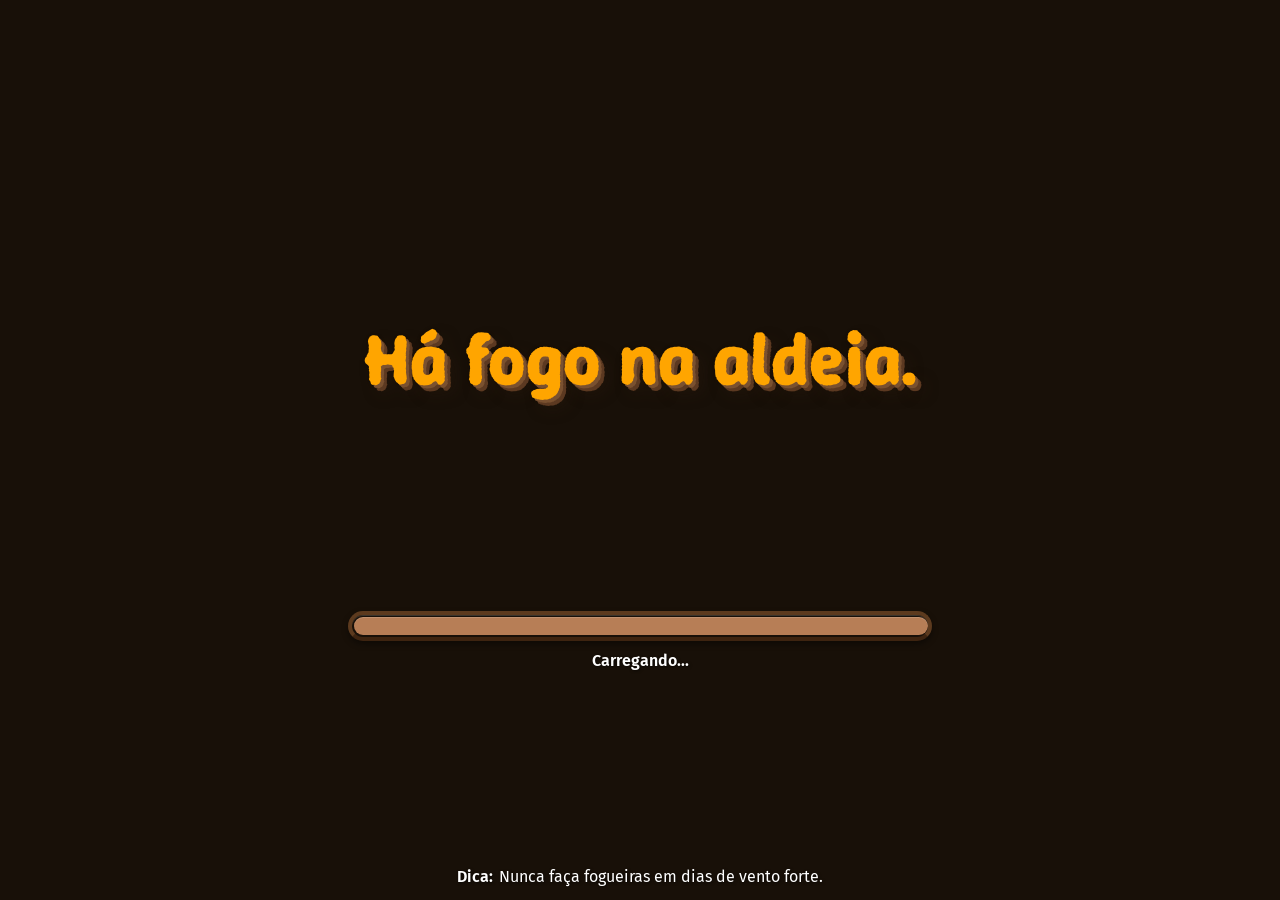
==== commit 8ee23892: "Gerar index.html (v1.0.3)" ====
--- a/index.html
+++ b/index.html
@@ -2,7 +2,7 @@
 <html data-init="no-js">
 <head>
 <meta charset="UTF-8" />
-<title>Há fogo na aldeia_trad</title>
+<title>Há fogo na aldeia</title>
 <meta name="viewport" content="width=device-width,initial-scale=1" />
 <meta name="application-name" content="SugarCube" />
 <meta name="version" content="2.37.3" />
@@ -104,7 +104,7 @@
 		<div id="init-lacking"><p>Browser lacks capabilities required to play.</p><p>Upgrade or switch to another browser.</p></div>
 		<div id="init-loading"><div>Loading&hellip;</div></div>
 	</div>
-	<tw-storydata name="Há fogo na aldeia_trad" startnode="20" creator="Twine" creator-version="2.12.0" format="SugarCube" format-version="2.37.3" ifid="32b47128-d7bc-45a0-ab99-206e5026c99e" options="" tags="" zoom="1" hidden><style role="stylesheet" id="twine-user-stylesheet" type="text/twine-css">/* ==========================================================================
+	<tw-storydata name="Há fogo na aldeia" startnode="20" creator="Twine" creator-version="2.12.0" format="SugarCube" format-version="2.37.3" ifid="30594813-39d2-4983-b375-786c1738d43a" options="" tags="" zoom="1" hidden><style role="stylesheet" id="twine-user-stylesheet" type="text/twine-css">/* ==========================================================================
    HÁ FOGO NA ALDEIA — Story CSS
    ==========================================================================
 
@@ -124,6 +124,7 @@
    [8]  BOTÃO DE SOM ........ #sound-btn + estado .muted
    [9]  ANIMAÇÕES GERAIS .... keyframes partilhados (sceneFade, tremores...)
    [10] FUNDOS E EFEITOS .... classes por cena (.village, .casa, .casafumo*…)
+   [10A] CADERNO (QUIZ) ..... ajustarCaderno, virar a página quiz → resultados
    [11] PRONTO PARA EVACUAR . passagem 13
    [12] TOASTS .............. notificações
    [13] SCROLLBAR FALSA ..... barra custom em touch (sincronizada pelo JS)
@@ -132,10 +133,11 @@
    [16] AVISO DE ROTAÇÃO .... .rotate-overlay
    [17] ECRÃ DE CARREGAMENTO  #loading-screen, barra, título
    [18] BALÕES DE PENSAMENTO  animações dos balões (passagens 15 e 31)
-   [19] CONFIRMAR RECOMEÇAR  ajustes finos do .alarm:has(.confirm-restart)
+   [19] CONFIRMAR RECOMEÇAR   ajustes finos do .alarm:has(.confirm-restart)
    [20] SISTEMA DE BOTÕES ... tokens, base, MAIN / ALERT / SECONDARY
    [21] PAINEL DE DEFINIÇÕES  #settings-overlay + controlos
-   [22] GUIA DE JOGO ........ ligação no painel + modal
+   [22A] GUIA DE JOGO ....... (ligação no painel)
+   [22B] GUIA DE JOGO ....... Modal
    [23] ACESSIBILIDADE ...... body.reduce-motion (desliga animações)
    [24] RESULTADOS .......... .er-card + sirene
    [25] QUIZ EM CADERNO ..... notebook-overlay + .nb-row + .nb-row-content
@@ -2901,11 +2903,6 @@
       calc(var(--pe-textbox-px, var(--pe-textbox)) + 2vh) var(--pe-tab-land-side);
   }
 
-  .prontoevacuar-stage .s3,
-  .prontoevacuar-stage .s3 > div {
-    background-position: center var(--pe3-crop-y);
-  }
-
   .prontoevacuar-stage .state,
   .prontoevacuar-stage .s3 > div {
     background-size: contain;
@@ -5289,7 +5286,7 @@
 
 
 /* ==========================================================================
-   [22] GUIA DE JOGO (parte 1 — ligação no painel)
+   [22A] GUIA DE JOGO (ligação no painel)
    --------------------------------------------------------------------------
    Esta secção tem duas partes no ficheiro (para preservar a cascata):
      - PARTE 1 (aqui): .settings-guide-link → ligação que aparece no fundo
@@ -5401,413 +5398,8 @@
   border-radius: 2px;
 }
 
-
 /* ==========================================================================
-   [23] ACESSIBILIDADE
-   --------------------------------------------------------------------------
-   .reduce-motion é adicionado ao <body> pelo story.js em [8.1] quando o
-   jogador desliga "Animações" nas definições. Anula animações/transições e
-   esconde overlays puramente decorativos (senão ficariam presos no estado
-   final e tapariam a cena).
-   ========================================================================== */
-body.reduce-motion *,
-body.reduce-motion *::before,
-body.reduce-motion *::after {
-  animation-duration: 0.001s !important;
-  animation-delay: 0s !important;
-  animation-iteration-count: 1 !important;
-  transition-duration: 0.001s !important;
-  scroll-behavior: auto !important;
-}
-
-body.reduce-motion .fade-black-overlay {
-  display: none !important;
-}
-
-body.reduce-motion .chegada-camada {
-  transition-delay: 0s !important;
-}
-
-body.reduce-motion .chegada-preto {
-  display: none !important;
-}
-
-/* ==========================================================================
-   [24] RESULTADOS
-   --------------------------------------------------------------------------
-   - .alarm:has(.resumo-112) → ajustes da caixa de resultado do 112.
-   - .sirene-fx → efeito de luzes de sirene (vermelho/azul em contrafase).
-   - .er-card → cartão de resultado dos exercícios (chips + barra).
-   Respeita prefers-reduced-motion.
-   ========================================================================== */
-
-/* Menos espaço no topo da caixa de resultado do 112 */
-.alarm:has(.resumo-112) {
-  padding-top: 0.8rem !important;
-}
-
-.alarm:has(.resumo-112) h2 {
-  margin-top: 0 !important;
-}
-
-.alarm:has(.resumo-112) .resumo-112 {
-  margin-top: 0.4rem;
-}
-
-.alarm:has(.resumo-112) .choices > a {
-  border-color: var(--btn-main-border) !important;
-}
-
-.alarm:has(.resumo-112) .choices > a:hover,
-.alarm:has(.resumo-112) .choices > a:active {
-  border-color: var(--btn-main-border-hover) !important;
-}
-
-@media screen and (min-width: 601px) {
-  .alarm:has(.resumo-112) .choices {
-    justify-content: flex-start !important;
-    align-items: center !important;
-  }
-
-  .alarm:has(.resumo-112) .choices > a {
-    width: auto !important;
-    min-width: 200px !important;
-    max-width: none !important;
-    min-height: 54px !important;
-    height: auto !important;
-    font-size: 1.35em !important;
-    padding: 0.6em 1.2em !important;
-  }
-}
-
-/* ---- Sirene (luzes vermelhas/azuis em contrafase) ---- */
-.sirene-fx {
-  --sirene-max: .75;
-  position: absolute;
-  inset: 0;
-  pointer-events: none;
-  z-index: 5;
-  overflow: hidden;
-}
-
-.sirene-fx::before,
-.sirene-fx::after {
-  content: "";
-  position: absolute;
-  inset: 0;
-  mix-blend-mode: screen;
-  opacity: 0;
-}
-
-.sirene-fx::before {
-  background:
-    radial-gradient(circle at 10% 30%,
-      rgba(255,230,230,.95) 0,
-      rgba(255,80,80,.7) 2.5%,
-      rgba(255,40,40,.25) 8%,
-      transparent 16%),
-    radial-gradient(ellipse 70% 2.5% at 10% 30%,
-      rgba(255,120,120,.8) 0,
-      rgba(255,60,60,.3) 45%,
-      transparent 100%),
-    radial-gradient(circle at 32% 44%, rgba(255,70,70,.22) 0, transparent 5%),
-    radial-gradient(circle at 48% 52%, rgba(255,70,70,.16) 0, transparent 8%),
-    radial-gradient(circle at 64% 60%, rgba(255,70,70,.12) 0, transparent 4%),
-    radial-gradient(ellipse 90% 80% at 10% 30%,
-      rgba(255,40,40,.22) 0,
-      rgba(255,40,40,.08) 55%,
-      transparent 100%);
-  animation: sirene-alternar 1.6s 3;          /* 3 ciclos ≈ 4.8 s */   /* no ::before */
-}
-
-.sirene-fx::after {
-  background:
-    radial-gradient(circle at 90% 30%,
-      rgba(230,240,255,.95) 0,
-      rgba(90,130,255,.7) 2.5%,
-      rgba(50,90,255,.25) 8%,
-      transparent 16%),
-    radial-gradient(ellipse 70% 2.5% at 90% 30%,
-      rgba(130,170,255,.8) 0,
-      rgba(70,110,255,.3) 45%,
-      transparent 100%),
-    radial-gradient(circle at 68% 44%, rgba(80,120,255,.22) 0, transparent 5%),
-    radial-gradient(circle at 52% 52%, rgba(80,120,255,.16) 0, transparent 8%),
-    radial-gradient(circle at 36% 60%, rgba(80,120,255,.12) 0, transparent 4%),
-    radial-gradient(ellipse 90% 80% at 90% 30%,
-      rgba(50,90,255,.22) 0,
-      rgba(50,90,255,.08) 55%,
-      transparent 100%);
-  animation: sirene-alternar 1.6s 3 .8s;      /* termina ≈ 5.6 s */    /* no ::after */
-}
-
-@keyframes sirene-alternar {
-  0%   { opacity: 0; }
-  10%  { opacity: var(--sirene-max); }
-  30%  { opacity: calc(var(--sirene-max) * .85); }
-  48%  { opacity: 0; }
-  100% { opacity: 0; }
-}
-
-@media (prefers-reduced-motion: reduce) {
-  .sirene-fx::before,
-  .sirene-fx::after {
-    animation: none;
-    opacity: .3;
-  }
-}
-
-/* Passagem 34: as luzes surgem com a casa a arder (60% de --fim34-dur)
-   e prolongam-se um pouco pelo fade final.
-   Mais/menos tempo: alterar o nº de ciclos (6) no fim de cada animation. */
-.sirene-fx.sirene-34 {
-  --sirene34-inicio: calc(var(--fim34-dur) * .6);
-}
-
-.sirene-fx.sirene-34::before {
-  animation: sirene-alternar 1.6s var(--sirene34-inicio) 6;
-}
-
-.sirene-fx.sirene-34::after {
-  animation: sirene-alternar 1.6s calc(var(--sirene34-inicio) + .8s) 6;
-}
-
-/* Sem animações: não mostra as luzes (senão ficavam paradas desde o início) */
-body.reduce-motion .sirene-fx.sirene-34 {
-  display: none;
-}
-
-@media (prefers-reduced-motion: reduce) {
-  .sirene-fx.sirene-34 {
-    display: none;
-  }
-}
-
-/* Passagem 29: luzes que desfalecem — fortes no início, cada vez mais suaves e desfocadas */
-.sirene-fx.desfalecer-luzes.luzes-longas {
-  animation: luzes-desfalecer var(--desf29-dur) ease-in-out both;
-}
-
-/* as luzes continuam a alternar durante a sequência toda (o JS remove o elemento no fim) */
-.sirene-fx.desfalecer-luzes.luzes-longas::before {
-  animation: sirene-alternar 1.6s infinite;
-}
-
-.sirene-fx.desfalecer-luzes.luzes-longas::after {
-  animation: sirene-alternar 1.6s .8s infinite;
-}
-
-@keyframes luzes-desfalecer {
-  0%   { opacity: 0;   filter: blur(0); }       /* surgem */
-  6%   { opacity: 1;   filter: blur(0); }       /* intensidade máxima */
-  35%  { opacity: .75; filter: blur(3px); }
-  65%  { opacity: .35; filter: blur(9px); }
-  100% { opacity: 0;   filter: blur(20px); }    /* esvaem-se, desfocadas */
-}
-
-/* Intensidade de cada pulso. Tem de ter esta especificidade para vencer a regra
-   .scene:has(.piscar-overlay) .sirene-fx (.45), que se aplica à 29 e à 35. */
-.scene .sirene-fx.desfalecer-luzes.luzes-longas {
-  --sirene-max: .9;
-}
-
-@media (prefers-reduced-motion: reduce) {
-  .sirene-fx.desfalecer-luzes.luzes-longas,
-  .sirene-fx.desfalecer-luzes.luzes-longas::before,
-  .sirene-fx.desfalecer-luzes.luzes-longas::after {
-    animation: none;
-  }
-}
-
-/* Passagem 35: sirene mais distante (ela está a acordar, os bombeiros a chegar) */
-.scene:has(.piscar-overlay) .sirene-fx {
-  --sirene-max: .45;
-}
-
-/* ---- Cartão de resultado dos exercícios ---- */
-.er-card {
-  --er-ok:   #7FD17F;
-  --er-bad:  #FF7B76;
-  --er-miss: #F0C15A;
-
-  display: block;
-  margin: 0.5em 0 0;
-  font-size: 1em;
-  line-height: 1.3;
-}
-
-.er-head {
-  display: flex;
-  align-items: center;
-  gap: 0.9em;
-  flex-wrap: wrap;
-  margin-bottom: 0.7em;
-  padding-bottom: 0.6em;
-  border-bottom: 1px solid rgba(255, 245, 230, 0.2);
-}
-
-.er-score {
-  display: flex;
-  align-items: baseline;
-  gap: 0.2em;
-  color: #FFF5E6;
-  white-space: nowrap;
-}
-
-.er-score-num,
-.er-score-total {
-  font-family: "Winky Rough", sans-serif;
-  font-size: 1.5em;
-  line-height: 1;
-}
-
-.er-score-slash {
-  opacity: 0.55;
-}
-
-.er-score-label {
-  opacity: 0.85;
-  margin-left: 0.3em;
-}
-
-.er-bar {
-  display: flex;
-  gap: 5px;
-  flex: 1 1 120px;
-  min-width: 120px;
-}
-
-.er-seg {
-  flex: 1;
-  height: 10px;
-  border-radius: 999px;
-  box-sizing: border-box;
-}
-
-.er-seg-ok {
-  background: var(--er-ok);
-  box-shadow: 0 1px 2px rgba(0, 0, 0, 0.4);
-}
-
-.er-seg-miss {
-  background: transparent;
-  border: 2px solid var(--er-miss);
-}
-
-.er-group {
-  margin: 0 0 0.75em;
-}
-
-.er-group:last-child {
-  margin-bottom: 0.2em;
-}
-
-.er-group-title {
-  display: flex;
-  align-items: center;
-  gap: 0.4em;
-  margin: 0 0 0.35em;
-  font-weight: 700;
-  font-size: 0.95em;
-  text-shadow: 1px 1px 3px rgba(0, 0, 0, 0.7);
-}
-
-.er-t-ok   { color: var(--er-ok); }
-.er-t-bad  { color: var(--er-bad); }
-.er-t-miss { color: var(--er-miss); }
-
-.er-count {
-  display: inline-flex;
-  align-items: center;
-  justify-content: center;
-  min-width: 1.5em;
-  height: 1.5em;
-  padding: 0 0.4em;
-  border-radius: 999px;
-  background: rgba(0, 0, 0, 0.35);
-  color: #FFF5E6;
-  font-size: 0.8em;
-  font-weight: 700;
-}
-
-.er-chips {
-  display: flex;
-  flex-wrap: wrap;
-  gap: 0.4em 0.45em;
-}
-
-.er-chip {
-  display: inline-flex;
-  align-items: center;
-  gap: 0.5em;
-  max-width: 100%;
-  padding: 0.35em 0.8em 0.35em 0.4em;
-  border-radius: 999px;
-  border: 1.5px solid currentColor;
-  box-sizing: border-box;
-  font-size: 0.95em;
-  line-height: 1.25;
-  color: #FFF5E6;
-  text-shadow: 1px 1px 2px rgba(0, 0, 0, 0.6);
-  background-color: rgba(0, 0, 0, 0.28);
-}
-
-.er-chip i {
-  flex: 0 0 auto;
-  display: inline-flex;
-  align-items: center;
-  justify-content: center;
-  width: 1.5em;
-  height: 1.5em;
-  border-radius: 50%;
-  font-style: normal;
-  font-weight: 700;
-  font-size: 0.85em;
-  color: #2b1a0e;
-  text-shadow: none;
-}
-
-.er-chip-ok {
-  border-color: var(--er-ok);
-  background-color: rgba(127, 209, 127, 0.16);
-}
-
-.er-chip-bad {
-  border-color: var(--er-bad);
-  background-color: rgba(255, 123, 118, 0.16);
-}
-
-.er-chip-miss {
-  border-color: var(--er-miss);
-  background-color: rgba(240, 193, 90, 0.16);
-}
-
-.er-chip-ok i   { background: var(--er-ok); }
-.er-chip-bad i  { background: var(--er-bad); }
-.er-chip-miss i { background: var(--er-miss); }
-
-.er-msg-ok {
-  margin: 0.1em 0 0 !important;
-  color: var(--er-ok) !important;
-  font-weight: 700;
-  font-size: 1.05em;
-}
-
-@media screen and (max-width: 600px) {
-  .er-chip {
-    font-size: 0.9em;
-    padding: 0.3em 0.7em 0.3em 0.35em;
-  }
-
-  .er-score-num,
-  .er-score-total {
-    font-size: 1.35em;
-  }
-}
-
-
-/* ==========================================================================
-   [22] GUIA DE JOGO (parte 2 — modal)
+   [22B] GUIA DE JOGO (modal)
    --------------------------------------------------------------------------
    Aparece aqui (depois de [24]) para preservar a cascata: os estilos do
    modal precisam de vir depois de .alarm/.choices em [5] e [20].
@@ -5816,9 +5408,9 @@
    ========================================================================== */
 .alarm.guide-modal {
   --guide-top-gap: 26px;
-  width: min(92vw, 1000px) !important;
+  width: min(90vw, max(1040px, 60vw), 1280px) !important;
+  height: min(80vh, max(calc(500px * var(--guide-scale, 1)), 56vh)) !important;
   max-width: none !important;
-  height: min(80vh, calc(460px * var(--guide-scale, 1))) !important;
   max-height: 88vh !important;
   padding: 0 !important;
   overflow: hidden !important;
@@ -5827,6 +5419,20 @@
   border-radius: 12px !important;
   line-height: 1.4 !important;
   text-align: left;
+}
+
+/* Tablet / desktop: margens iguais nos 4 lados, em % do ecrã.
+   Muda só --guide-size (0.86 = 7% de margem em cada lado). */
+@media screen and (min-width: 601px) {
+  .alarm.guide-modal {
+    --guide-size: 0.72;   
+    width:  calc(100vw * var(--guide-size)) !important;
+    height: calc(var(--app-height) * var(--guide-size)) !important;
+    max-width: none !important;
+    max-height: none !important;
+
+    font-size: calc(clamp(1.05rem, 0.7vw + 0.55rem, 1.6rem) * var(--guide-scale, 1)) !important;
+  }
 }
 
 /* X de fechar do modal (caixa de madeira) */
@@ -6140,6 +5746,386 @@
   }
 }
 
+
+/* ==========================================================================
+   [23] ACESSIBILIDADE
+   --------------------------------------------------------------------------
+   .reduce-motion é adicionado ao <body> pelo story.js em [8.1] quando o
+   jogador desliga "Animações" nas definições. Anula animações/transições e
+   esconde overlays puramente decorativos (senão ficariam presos no estado
+   final e tapariam a cena).
+   ========================================================================== */
+body.reduce-motion *,
+body.reduce-motion *::before,
+body.reduce-motion *::after {
+  animation-duration: 0.001s !important;
+  animation-delay: 0s !important;
+  animation-iteration-count: 1 !important;
+  transition-duration: 0.001s !important;
+  scroll-behavior: auto !important;
+}
+
+body.reduce-motion .fade-black-overlay {
+  display: none !important;
+}
+
+body.reduce-motion .chegada-camada {
+  transition-delay: 0s !important;
+}
+
+body.reduce-motion .chegada-preto {
+  display: none !important;
+}
+
+/* ==========================================================================
+   [24] RESULTADOS
+   --------------------------------------------------------------------------
+   - .alarm:has(.resumo-112) → ajustes da caixa de resultado do 112.
+   - .sirene-fx → efeito de luzes de sirene (vermelho/azul em contrafase).
+   - .er-card → cartão de resultado dos exercícios (chips + barra).
+   Respeita prefers-reduced-motion.
+   ========================================================================== */
+
+/* Menos espaço no topo da caixa de resultado do 112 */
+.alarm:has(.resumo-112) {
+  padding-top: 0.8rem !important;
+}
+
+.alarm:has(.resumo-112) h2 {
+  margin-top: 0 !important;
+}
+
+.alarm:has(.resumo-112) .resumo-112 {
+  margin-top: 0.4rem;
+}
+
+.alarm:has(.resumo-112) .choices > a {
+  border-color: var(--btn-main-border) !important;
+}
+
+.alarm:has(.resumo-112) .choices > a:hover,
+.alarm:has(.resumo-112) .choices > a:active {
+  border-color: var(--btn-main-border-hover) !important;
+}
+
+@media screen and (min-width: 601px) {
+  .alarm:has(.resumo-112) .choices {
+    justify-content: flex-start !important;
+    align-items: center !important;
+  }
+
+  .alarm:has(.resumo-112) .choices > a {
+    width: auto !important;
+    min-width: 200px !important;
+    max-width: none !important;
+    min-height: 54px !important;
+    height: auto !important;
+    font-size: 1.35em !important;
+    padding: 0.6em 1.2em !important;
+  }
+}
+
+/* ---- Sirene (luzes vermelhas/azuis em contrafase) ---- */
+.sirene-fx {
+  --sirene-max: .75;
+  position: absolute;
+  inset: 0;
+  pointer-events: none;
+  z-index: 5;
+  overflow: hidden;
+}
+
+.sirene-fx::before,
+.sirene-fx::after {
+  content: "";
+  position: absolute;
+  inset: 0;
+  mix-blend-mode: screen;
+  opacity: 0;
+}
+
+.sirene-fx::before {
+  background:
+    radial-gradient(circle at 10% 30%,
+      rgba(255,230,230,.95) 0,
+      rgba(255,80,80,.7) 2.5%,
+      rgba(255,40,40,.25) 8%,
+      transparent 16%),
+    radial-gradient(ellipse 70% 2.5% at 10% 30%,
+      rgba(255,120,120,.8) 0,
+      rgba(255,60,60,.3) 45%,
+      transparent 100%),
+    radial-gradient(circle at 32% 44%, rgba(255,70,70,.22) 0, transparent 5%),
+    radial-gradient(circle at 48% 52%, rgba(255,70,70,.16) 0, transparent 8%),
+    radial-gradient(circle at 64% 60%, rgba(255,70,70,.12) 0, transparent 4%),
+    radial-gradient(ellipse 90% 80% at 10% 30%,
+      rgba(255,40,40,.22) 0,
+      rgba(255,40,40,.08) 55%,
+      transparent 100%);
+  animation: sirene-alternar 1.6s 3;          /* 3 ciclos ≈ 4.8 s */   /* no ::before */
+}
+
+.sirene-fx::after {
+  background:
+    radial-gradient(circle at 90% 30%,
+      rgba(230,240,255,.95) 0,
+      rgba(90,130,255,.7) 2.5%,
+      rgba(50,90,255,.25) 8%,
+      transparent 16%),
+    radial-gradient(ellipse 70% 2.5% at 90% 30%,
+      rgba(130,170,255,.8) 0,
+      rgba(70,110,255,.3) 45%,
+      transparent 100%),
+    radial-gradient(circle at 68% 44%, rgba(80,120,255,.22) 0, transparent 5%),
+    radial-gradient(circle at 52% 52%, rgba(80,120,255,.16) 0, transparent 8%),
+    radial-gradient(circle at 36% 60%, rgba(80,120,255,.12) 0, transparent 4%),
+    radial-gradient(ellipse 90% 80% at 90% 30%,
+      rgba(50,90,255,.22) 0,
+      rgba(50,90,255,.08) 55%,
+      transparent 100%);
+  animation: sirene-alternar 1.6s 3 .8s;      /* termina ≈ 5.6 s */    /* no ::after */
+}
+
+@keyframes sirene-alternar {
+  0%   { opacity: 0; }
+  10%  { opacity: var(--sirene-max); }
+  30%  { opacity: calc(var(--sirene-max) * .85); }
+  48%  { opacity: 0; }
+  100% { opacity: 0; }
+}
+
+@media (prefers-reduced-motion: reduce) {
+  .sirene-fx::before,
+  .sirene-fx::after {
+    animation: none;
+    opacity: .3;
+  }
+}
+
+/* Passagem 34: as luzes surgem com a casa a arder (60% de --fim34-dur)
+   e prolongam-se um pouco pelo fade final.
+   Mais/menos tempo: alterar o nº de ciclos (6) no fim de cada animation. */
+.sirene-fx.sirene-34 {
+  --sirene34-inicio: calc(var(--fim34-dur) * .6);
+}
+
+.sirene-fx.sirene-34::before {
+  animation: sirene-alternar 1.6s var(--sirene34-inicio) 6;
+}
+
+.sirene-fx.sirene-34::after {
+  animation: sirene-alternar 1.6s calc(var(--sirene34-inicio) + .8s) 6;
+}
+
+/* Sem animações: não mostra as luzes (senão ficavam paradas desde o início) */
+body.reduce-motion .sirene-fx.sirene-34 {
+  display: none;
+}
+
+@media (prefers-reduced-motion: reduce) {
+  .sirene-fx.sirene-34 {
+    display: none;
+  }
+}
+
+/* Passagem 29: luzes que desfalecem — fortes no início, cada vez mais suaves e desfocadas */
+.sirene-fx.desfalecer-luzes.luzes-longas {
+  animation: luzes-desfalecer var(--desf29-dur) ease-in-out both;
+}
+
+/* as luzes continuam a alternar durante a sequência toda (o JS remove o elemento no fim) */
+.sirene-fx.desfalecer-luzes.luzes-longas::before {
+  animation: sirene-alternar 1.6s infinite;
+}
+
+.sirene-fx.desfalecer-luzes.luzes-longas::after {
+  animation: sirene-alternar 1.6s .8s infinite;
+}
+
+@keyframes luzes-desfalecer {
+  0%   { opacity: 0;   filter: blur(0); }       /* surgem */
+  6%   { opacity: 1;   filter: blur(0); }       /* intensidade máxima */
+  35%  { opacity: .75; filter: blur(3px); }
+  65%  { opacity: .35; filter: blur(9px); }
+  100% { opacity: 0;   filter: blur(20px); }    /* esvaem-se, desfocadas */
+}
+
+/* Intensidade de cada pulso. Tem de ter esta especificidade para vencer a regra
+   .scene:has(.piscar-overlay) .sirene-fx (.45), que se aplica à 29 e à 35. */
+.scene .sirene-fx.desfalecer-luzes.luzes-longas {
+  --sirene-max: .9;
+}
+
+@media (prefers-reduced-motion: reduce) {
+  .sirene-fx.desfalecer-luzes.luzes-longas,
+  .sirene-fx.desfalecer-luzes.luzes-longas::before,
+  .sirene-fx.desfalecer-luzes.luzes-longas::after {
+    animation: none;
+  }
+}
+
+/* Passagem 35: sirene mais distante (ela está a acordar, os bombeiros a chegar) */
+.scene:has(.piscar-overlay) .sirene-fx {
+  --sirene-max: .45;
+}
+
+/* ---- Cartão de resultado dos exercícios ----
+   Vive dentro do caderno do quiz ([25]): <div class="notebook resultado">.
+   Mesmo papel/moldura/argolas; aqui só muda o conteúdo (título, nota,
+   grupos Corretos / Errados / Em falta, linhas pautadas).
+   Títulos em Winky Rough, resto em Fira Sans (como no quiz).
+   Cores dos ícones: as do Figma. Os textos usam um tom mais escuro da mesma
+   cor (-ink) para ter contraste sobre o papel; para igualar, trocar os -ink. */
+.notebook .er-card {
+  --er-ok:   #5D9360;
+  --er-bad:  #D90A0A;
+  --er-miss: #D58A10;
+  --er-ok-ink:   #2F6B35;
+  --er-bad-ink:  #B00808;
+  --er-miss-ink: #9A5C06;
+
+  display: block;
+  margin: 0;
+  font-size: 1em;
+  line-height: 1.3;
+  color: var(--nb-ink);
+}
+
+/* Nota: "4/7 itens essenciais encontrados" (a barra de segmentos não está no Figma) */
+.notebook .er-head {
+  display: block;
+  margin: 0 0 1.2em;          
+  padding: 0 0 0.55em; 
+  border-bottom: 1px solid var(--nb-rule);
+}
+
+.notebook .er-bar { display: none; }
+
+.notebook .er-score {
+  display: flex;
+  flex-wrap: wrap;
+  align-items: baseline;
+  gap: 0;
+  white-space: normal;
+  font-family: "Winky Rough", sans-serif;
+  font-size: 1.35em;
+  font-weight: 700;
+  line-height: 1.2;
+  color: var(--er-ok-ink);
+}
+
+.notebook .er-score-num,
+.notebook .er-score-total {
+  font: inherit;
+}
+
+.notebook .er-score-slash { opacity: 1; }
+
+.notebook .er-score-label {
+  margin-left: 0.3em;
+  opacity: 1;
+}
+
+/* Grupos */
+.notebook .er-group { margin: 0 0 0.9em; }
+.notebook .er-group:last-child { margin-bottom: 0.2em; }
+
+.notebook .er-group-title {
+  display: flex;
+  align-items: center;
+  gap: 0.4em;
+  margin: 0 0 0.25em;
+  font-family: "Fira Sans", sans-serif;
+  font-size: 0.95em;
+  font-weight: 700;
+  text-shadow: none;
+}
+
+.notebook .er-t-ok   { color: var(--er-ok-ink); }
+.notebook .er-t-bad  { color: var(--er-bad-ink); }
+.notebook .er-t-miss { color: var(--er-miss-ink); }
+
+/* Ícones: a cor exata do Figma; o "bold" vem do stroke (os paths do sprite são regular) */
+.notebook .er-icon {
+  width: 1.3em;
+  height: 1.3em;
+  stroke: currentColor;
+  stroke-width: 14;
+  stroke-linejoin: round;
+}
+
+.notebook .er-t-ok   .er-icon { color: var(--er-ok); }
+.notebook .er-t-bad  .er-icon { color: var(--er-bad); }
+.notebook .er-t-miss .er-icon { color: var(--er-miss); }
+
+/* Contador: número pequeno e discreto (sem "pílula") */
+.notebook .er-count {
+  min-width: 0;
+  height: auto;
+  padding: 0;
+  border-radius: 0;
+  background: none;
+  color: rgba(43, 33, 24, 0.6);
+  font-size: 0.8em;
+  font-weight: 400;
+}
+
+/* Itens: linhas pautadas, texto simples (sem chips) */
+.notebook .er-chips {
+  display: flex;
+  flex-direction: column;
+  gap: 0;
+}
+
+.notebook .er-chip {
+  display: block;
+  max-width: 100%;
+  padding: 0.3em 0;
+  border: none;
+  border-bottom: 1px solid var(--nb-rule);
+  border-radius: 0;
+  background: none;
+  font-family: "Fira Sans", sans-serif;
+  font-size: 0.95em;
+  line-height: 1.3;
+  color: var(--nb-ink);
+  text-shadow: none;
+}
+
+/* O ícone de cada item passa para o título do grupo */
+.notebook .er-chip i { display: none; }
+
+/* p {color:white !important} é global: aqui o texto é tinta escura */
+.notebook .er-card p { color: var(--nb-ink) !important; }
+
+.notebook .er-msg-ok {
+  margin: 0.1em 0 0 !important;
+  color: var(--er-ok-ink) !important;
+  font-weight: 700;
+  font-size: 1.05em;
+}
+
+/* Ícone à frente das mensagens de resultado na text-box (<<erIcon>>) */
+.er-msg-ico {
+  display: inline-flex;
+  margin-right: 0.45em;
+  vertical-align: -0.2em;
+}
+
+.er-msg-ico .ph-icon {
+  width: 1.25em;
+  height: 1.25em;
+  stroke: currentColor;
+  stroke-width: 14;            /* "bold", como nos ícones do caderno */
+  stroke-linejoin: round;
+  filter: drop-shadow(0 1px 2px rgba(0, 0, 0, 0.6));
+}
+
+.er-msg-ico-ok   { color: #5D9360; }
+.er-msg-ico-bad  { color: #D90A0A; }
+.er-msg-ico-miss { color: #D58A10; }
+
+
 /* ==========================================================================
    [25] QUIZ EM CADERNO
    ========================================================================== */
@@ -6403,16 +6389,22 @@
 /* Rodapé */
 .notebook-actions.choices {
   flex: 0 0 auto;
+  position: absolute;
+  left: 0;
+  right: 0;
+  bottom: 0;
+  height: var(--nb-acoes-h);
+  min-height: 0;
+  box-sizing: border-box;
+  background: none;
+  pointer-events: none;            /* deixa o scroll passar por baixo */
   justify-content: flex-end !important;
   align-items: center !important; 
   flex-direction: row !important;
   gap: 0 !important;
   margin: 0 !important;
   padding: 0.5rem 1.2rem calc(0.5rem + env(safe-area-inset-bottom, 0px)) !important;
-  background: var(--nb-paper); 
-  position: relative;
   z-index: 2;
-  min-height: 70px; 
 }
 
 .notebook-actions.choices > a,
@@ -6434,6 +6426,193 @@
   visibility: hidden !important;
   pointer-events: none !important;
 }
+
+/* ---- Variante "resultado": sem coluna de quadrados, com linha de margem ----
+   As mesmas regras valem para a .nb-pagina-baixo (a página que fica por baixo
+   da folha durante o virar). */
+.notebook.resultado { --nb-res-pad: 2.6rem; }
+
+.notebook.resultado::after {          /* linha vertical de margem */
+  content: "";
+  position: absolute;
+  z-index: 3;
+  top: 0;
+  bottom: 0;
+  left: calc(var(--nb-res-pad) - 0.9rem);
+  width: 2px;
+  background: var(--nb-rule);
+  pointer-events: none;
+}
+
+.notebook.resultado .notebook-title,
+.nb-pagina-baixo > .notebook-title {
+  padding-left: var(--nb-res-pad);
+}
+
+/* Sublinhado do título: o mesmo do quiz, alinhado com o início do texto */
+.notebook.resultado .notebook-title::after,
+.nb-pagina-baixo > .notebook-title::after {
+  left: var(--nb-res-pad);
+}
+
+.notebook.resultado .notebook-list,
+.nb-pagina-baixo > .notebook-list {
+  padding: 0.6rem 1.2rem 1rem var(--nb-res-pad);
+}
+
+/* ---- Virar a página (quiz → resultados; ver story.js 10A.2) ----
+   A .nb-folha é uma cópia do quiz que roda à volta da margem esquerda (lado
+   das argolas). Por baixo fica a .nb-pagina-baixo: os resultados já prontos.
+   Frente: a cópia. Verso: papel liso (visto na 2.ª metade da rotação).
+   Rotação, esvanecer, "levantar" e sombra são animações separadas: assim a
+   rotação tem UMA só curva de aceleração (com vários keyframes o easing
+   repetia-se a cada intervalo e a folha "tropeçava"). Duração em --pagina-ms. */
+.notebook.virando {
+  perspective: 2200px;
+}
+
+.notebook.virando > :not(.nb-folha):not(.nb-pagina-baixo) {
+  visibility: hidden;
+}
+
+/* Página de baixo (resultados). Fica por baixo da folha (z-index 5). */
+.nb-pagina-baixo {
+  --nb-res-pad: 2.6rem;
+  position: absolute;
+  inset: 0;
+  z-index: 1;
+  display: flex;
+  flex-direction: column;
+  background-color: var(--nb-paper);
+}
+
+/* Linha de margem (a mesma do .notebook.resultado) */
+.nb-pagina-baixo::before {
+  content: "";
+  position: absolute;
+  z-index: 3;
+  top: 0;
+  bottom: 0;
+  left: calc(var(--nb-res-pad) - 0.9rem);
+  width: 2px;
+  background: var(--nb-rule);
+  pointer-events: none;
+}
+
+/* Sombra projetada pela folha ao levantar-se: sobe e desvanece */
+.nb-pagina-baixo::after {
+  content: "";
+  position: absolute;
+  inset: 0;
+  z-index: 4;
+  pointer-events: none;
+  background: linear-gradient(90deg, rgba(0, 0, 0, .32), rgba(0, 0, 0, 0) 65%);
+  opacity: 0;
+  animation: nb-baixo-sombra var(--pagina-ms, 1300ms) ease-in-out forwards;
+}
+
+.nb-folha {
+  position: absolute;
+  inset: 0;
+  z-index: 5;
+  transform-origin: left center;
+  transform-style: preserve-3d;
+  pointer-events: none;
+  animation:
+    nb-folha-virar   var(--pagina-ms, 1300ms) cubic-bezier(.45, .05, .25, 1) forwards,
+    nb-folha-levanta var(--pagina-ms, 1300ms) ease-in-out forwards,
+    nb-folha-esvai   var(--pagina-ms, 1300ms) linear forwards;
+}
+
+.nb-folha-frente,
+.nb-folha-verso {
+  position: absolute;
+  inset: 0;
+  background-color: var(--nb-paper);
+  backface-visibility: hidden;
+  -webkit-backface-visibility: hidden;
+}
+
+.nb-folha-frente {
+  display: flex;
+  flex-direction: column;
+  overflow: hidden;
+}
+
+.nb-folha-verso {
+  transform: rotateY(180deg);
+  background-image: linear-gradient(90deg, rgba(90, 60, 30, .18), transparent 40%);
+}
+
+/* Sombra que escurece a frente à medida que a folha se levanta */
+.nb-folha-frente::after {
+  content: "";
+  position: absolute;
+  inset: 0;
+  background: linear-gradient(90deg, rgba(0, 0, 0, .35), rgba(0, 0, 0, 0) 70%);
+  opacity: 0;
+  pointer-events: none;
+  animation: nb-folha-sombra var(--pagina-ms, 1300ms) ease-in forwards;
+}
+
+@keyframes nb-folha-virar {
+  from { transform: rotateY(0deg); }
+  to   { transform: rotateY(-180deg); }
+}
+
+/* Levanta-se um pouco a meio (propriedade "scale" independente do transform) */
+@keyframes nb-folha-levanta {
+  0%, 100% { scale: 1; }
+  40%      { scale: 1.025; }
+}
+
+/* Só começa a esvanecer depois de passar a vertical (já está de lado) */
+@keyframes nb-folha-esvai {
+  0%, 55% { opacity: 1; }
+  100%    { opacity: 0; }
+}
+
+@keyframes nb-folha-sombra {
+  to { opacity: 1; }
+}
+
+@keyframes nb-baixo-sombra {
+  0%   { opacity: 0; }
+  35%  { opacity: 1; }
+  100% { opacity: 0; }
+}
+
+/* ---- Transição quiz → resultados sem piscar ----
+   .caixa-sai: a text-box do quiz desvanece enquanto a folha vira (JS: virarPaginaCaderno).
+   body.transicao-caderno: só existe na passagem de resultados chegada por esse virar
+   (JS: :passagestart). Sem fade da passagem nem das camadas (já estavam no ecrã),
+   e a text-box nova entra em fade-in; o texto continua palavra a palavra. */
+.text-box.caixa-sai {
+  pointer-events: none;
+}
+
+.text-box.caixa-sai .text-scroll {
+  opacity: 0 !important;
+  transition: opacity .7s ease !important;
+}
+
+body.transicao-caderno .passage,
+body.transicao-caderno .passage-in {
+  opacity: 1 !important;
+  transition: none !important;
+}
+
+body.transicao-caderno .scene .image-bg,
+body.transicao-caderno .scene .image-overlay,
+body.transicao-caderno .scene .image-fumo {
+  animation: none !important;
+}
+
+/* se alguma imagem ainda não estiver descodificada ([14C]), não esconde as camadas */
+body.transicao-caderno .scene.a-carregar :is(.image-bg, .image-overlay, .image-fumo) {
+  visibility: visible !important;
+}
+
 
 /* ---- Telemóvel ---- */
 @media screen and (max-width: 600px) {
@@ -6506,6 +6685,81 @@
     font-size: 1.05em !important;
   }
 }
+
+.scene:has(.notebook-overlay) .text-box {
+  min-height: var(--nb-caixa-min) !important;
+  max-height: calc(var(--nb-caixa-max) + env(safe-area-inset-bottom, 0px)) !important;
+}
+
+/* Text-box ligeiramente maior só nas cenas com caderno */
+.scene:has(.notebook-overlay) {
+  --nb-caixa-min: 15vh;
+  --nb-caixa-max: 29vh;
+}
+
+@media screen and (max-width: 600px) {
+  .scene:has(.notebook-overlay) {
+    --nb-caixa-min: 15vh;
+    --nb-caixa-max: 22vh;
+  }
+}
+
+.scene:has(.notebook-overlay) .text-box {
+  min-height: var(--nb-caixa-min) !important;
+  max-height: calc(var(--nb-caixa-max) + env(safe-area-inset-bottom, 0px)) !important;
+}
+
+/* Rodapé do caderno: por cima da lista, transparente (não ocupa espaço).
+   A lista reserva a mesma altura em baixo, por isso o scroll
+   e o aguarda-fim comportam-se como antes. */
+.notebook,
+.nb-pagina-baixo { --nb-acoes-h: 70px; }
+
+@media screen and (max-width: 600px) {
+  .notebook,
+  .nb-pagina-baixo { --nb-acoes-h: 60px; }
+}
+
+.notebook .notebook-list,
+.notebook.resultado .notebook-list,
+.nb-pagina-baixo > .notebook-list {
+  padding-bottom: calc(var(--nb-acoes-h) + 0.5rem);
+}
+
+.notebook-actions.choices > a,
+.notebook-actions.choices > button { pointer-events: auto; }
+
+/* Blur levezinho em preto por baixo da setinha, só quando há scroll por fazer */
+.notebook-actions.choices::before {
+  content: "";
+  position: absolute;
+  inset: 0;
+  background: linear-gradient(to top, rgba(0, 0, 0, .28), rgba(0, 0, 0, 0));
+  -webkit-backdrop-filter: blur(1.5px);
+  backdrop-filter: blur(1.5px);
+  -webkit-mask-image: linear-gradient(to top, #000 35%, transparent);
+  mask-image: linear-gradient(to top, #000 35%, transparent);
+  opacity: 0;
+  pointer-events: none;
+  transition: opacity .3s ease;
+}
+
+/* Telemóvel: a setinha fica dentro do rodapé, em cima do blur */
+@media screen and (max-width: 600px) {
+  .nb-scroll-hint {
+    top: 50%;
+    bottom: auto;
+    margin-top: -18px;
+  }
+}
+
+.notebook-actions.choices.aguarda-fim::before { opacity: 1; }
+
+/* Página de baixo durante o virar: o botão ocupa o sítio mas não se vê nem clica */
+.nb-pagina-baixo { pointer-events: none; }
+.nb-pagina-baixo > .notebook-actions { z-index: 3; }
+.nb-pagina-baixo > .notebook-actions > a,
+.nb-pagina-baixo > .notebook-actions > button { visibility: hidden; }
 
 /* ==========================================================================
    FIX FINAL
@@ -6627,6 +6881,9 @@
    tempo (ms) que o telefone "toca" antes de o operador atender (passagem 2) */
 var CHAMADA_112_MS = 3600;
 
+/* ---- Som: virar a página do caderno (quiz → resultados) ---- */
+var PAGE_FLIP_VOL       = 0.1;   // era 0.4
+
 /* ---- Fim automático ("Será o fim?") ----
    espera = ms depois de o texto terminar (duplica no modo "extended") */
 var AUTO_FIM = {
@@ -6654,13 +6911,11 @@
    Os volumes de cada nível estão em ajustarVolumeFogo ([5.2]).
    A passagem 27 não está aqui: tem tratamento próprio (aplicarFogoAApagar). */
 var FOGO_PROXIMIDADE = {
-  'muito_longe': ['15', '31', 'Resultado Casa', 'Resultado Kit', 'Resultado Segurança'],
+  'muito_longe': ['15', '31', '39','Resultado Casa', 'Resultado Kit', 'Resultado Segurança'],
   'longe':       ['4', '8', '9', '10', '11', '14', '19', '22', '26', '38'],
   'perto':       ['7', '12', '13', '13-Laurinda', '23', '37','36'],
-  'muito_perto': ['16', '24', '25', '32', '33', '39'],
-  'aqui':        ['28', '34'],
-  // 'fadeout' é o comportamento por omissão; a lista fica só como documentação
-  'fadeout':     ['Start', '1', '2', '2.1', 'Resultado 112', '3', '5', '6', '20', '21', '29', '35', 'Resultados']
+  'muito_perto': ['16', '24', '25', '32', '33'],
+  'aqui':        ['28', '34']
 };
 
 /* ---- Passagens em que o fogo recua e voltam os pássaros (27, final-2, final-3) ----
@@ -6852,10 +7107,7 @@
 } catch (e) {}
 
 var timerMode = 'normal';
-try {
-  var savedTimerMode = localStorage.getItem('hfna-timer-mode');
-  if (savedTimerMode && TIMER_MODES.hasOwnProperty(savedTimerMode)) timerMode = savedTimerMode;
-} catch (e) {}
+try { localStorage.removeItem('hfna-timer-mode'); } catch (e) {}  
 
 /* Duração ativa. Em modo "off" o valor é 0, por isso usa-se o "normal"
    (não é usado enquanto estiver desligado). */
@@ -6996,6 +7248,9 @@
       '<symbol id="ph-corners-out" viewBox="0 0 256 256">' +
         '<path fill="currentColor" d="M200,80v32a8,8,0,0,1-16,0V88H160a8,8,0,0,1,0-16h32A8,8,0,0,1,200,80ZM96,168H72V144a8,8,0,0,0-16,0v32a8,8,0,0,0,8,8H96a8,8,0,0,0,0-16ZM232,56V200a16,16,0,0,1-16,16H40a16,16,0,0,1-16-16V56A16,16,0,0,1,40,40H216A16,16,0,0,1,232,56ZM216,200V56H40V200H216Z"/>' +
       '</symbol>' +
+      '<symbol id="ph-gear-six-fill" viewBox="0 0 256 256">' +
+        '<path fill="currentColor" d="M237.94,107.21a8,8,0,0,0-3.89-5.4l-29.83-17-.12-33.62a8,8,0,0,0-2.83-6.08,111.91,111.91,0,0,0-36.72-20.67,8,8,0,0,0-6.46.59L128,41.85,97.88,25a8,8,0,0,0-6.47-.6A112.1,112.1,0,0,0,54.73,45.15a8,8,0,0,0-2.82,6.07l-.15,33.65-29.83,17a8,8,0,0,0-3.89,5.4,106.47,106.47,0,0,0,0,41.56,8,8,0,0,0,3.89,5.4l29.83,17,.12,33.63a8,8,0,0,0,2.83,6.08,111.91,111.91,0,0,0,36.72,20.67,8,8,0,0,0,6.46-.59L128,214.15,158.12,231a7.91,7.91,0,0,0,3.9,1,8.09,8.09,0,0,0,2.57-.42,112.1,112.1,0,0,0,36.68-20.73,8,8,0,0,0,2.82-6.07l.15-33.65,29.83-17a8,8,0,0,0,3.89-5.4A106.47,106.47,0,0,0,237.94,107.21ZM128,168a40,40,0,1,1,40-40A40,40,0,0,1,128,168Z"/>' +
+      '</symbol>' +
       '<symbol id="ph-timer" viewBox="0 0 256 256">' +
         '<path fill="currentColor" d="M128,40a96,96,0,1,0,96,96A96.11,96.11,0,0,0,128,40Zm0,176a80,80,0,1,1,80-80A80.09,80.09,0,0,1,128,216ZM173.66,90.34a8,8,0,0,1,0,11.32l-40,40a8,8,0,0,1-11.32-11.32l40-40A8,8,0,0,1,173.66,90.34ZM96,16a8,8,0,0,1,8-8h48a8,8,0,0,1,0,16H104A8,8,0,0,1,96,16Z"/>' +
       '</symbol>' +
@@ -7042,6 +7297,12 @@
       '</symbol>' +
       '<symbol id="ph-medal" viewBox="0 0 256 256">' +
         '<path fill="currentColor" d="M216,96A88,88,0,1,0,72,163.83V240a8,8,0,0,0,11.58,7.16L128,225l44.43,22.21A8.07,8.07,0,0,0,176,248a8,8,0,0,0,8-8V163.83A87.85,87.85,0,0,0,216,96ZM56,96a72,72,0,1,1,72,72A72.08,72.08,0,0,1,56,96ZM168,227.06l-36.43-18.21a8,8,0,0,0-7.16,0L88,227.06V174.37a87.89,87.89,0,0,0,80,0ZM128,152A56,56,0,1,0,72,96,56.06,56.06,0,0,0,128,152Zm0-96A40,40,0,1,1,88,96,40,40,0,0,1,128,56Z"/>' +
+      '</symbol>' +
+            '<symbol id="ph-check" viewBox="0 0 256 256">' +
+        '<path fill="currentColor" d="M229.66,77.66l-128,128a8,8,0,0,1-11.32,0l-56-56a8,8,0,0,1,11.32-11.32L96,188.69,218.34,66.34a8,8,0,0,1,11.32,11.32Z"/>' +
+      '</symbol>' +
+      '<symbol id="ph-warning-circle" viewBox="0 0 256 256">' +
+        '<path fill="currentColor" d="M128,24A104,104,0,1,0,232,128,104.11,104.11,0,0,0,128,24Zm0,192a88,88,0,1,1,88-88A88.1,88.1,0,0,1,128,216Zm-8-80V80a8,8,0,0,1,16,0v56a8,8,0,0,1-16,0Zm20,36a12,12,0,1,1-12-12A12,12,0,0,1,140,172Z"/>' +
       '</symbol>' +  
 
       /* --- Toasts: ícones de conquista / bom --- */
@@ -7553,12 +7814,6 @@
   if (name === '37') {                                   // bate à porta da D. Laurinda
     agendarNaPassagem(400, function () { tocarSom('knock', 0.7); });
   }
-
-  if (name === '39') {                                   // fumo preto → tosse → respira fundo
-    tocarSom('cough', 0.5, true);
-    agendarNaPassagem(4800, function () { fadeTrack('cough', 0, 1500); });
-    agendarNaPassagem(5500, function () { tocarSom('breathing-exercise', 0.5); });   // ~34% de 16 s
-  }
 }
 
 /* Zumbido: gerido à parte para dar continuidade entre passagens
@@ -7825,7 +8080,6 @@
   var oldMs = TIMER_MS;
 
   timerMode = mode;
-  try { localStorage.setItem('hfna-timer-mode', mode); } catch (e) {}
 
   if (mode === 'off') {
     resetTimer();            // pára e remove o contador
@@ -8082,7 +8336,7 @@
   }
 }
 
-window.sequenciaChegada = sequenciaChegada;   // as passagens só veem o que estiver em window
+window.sequenciaChegada = sequenciaChegada;  
 
 /* Ponto de encontro: o jogador preparou-se? (decide fundo e céu) */
 window.pontoEncontroPreparado = function () {
@@ -8381,7 +8635,8 @@
   cenaLiberta = null;
   cenaEsperaMs = 0;
   $(document).off('keydown.skipCena');
-  $('.scene').off('click.skipCena'); 
+  $('.scene').off('click.skipCena');
+  removerBarraCena($('.cena-progresso').not('.auto'));   
 }
 
 // Se a janela muda de tamanho com uma cena a decorrer, a barra acompanha
@@ -8908,6 +9163,39 @@
   });
 }
 
+/* ---- 10.6 Ícones dos resultados dos quizzes (.er-card) ----
+   Põe o ícone certo/errado/atenção à frente do título de cada grupo
+   (.er-group-title). O "bold" vem do CSS (stroke em .er-icon).
+   Reutiliza o sprite de [2]: ph-check, ph-x, ph-warning-circle. */
+var ER_ICONES = { ok: 'check', bad: 'x', miss: 'warning-circle' };
+
+function decorarResultadoQuiz() {
+  $('.er-group-title').each(function () {
+    var $t = $(this);
+    if ($t.find('.er-icon').length) return;          // já tem (evita duplicar)
+    var tipo = $t.hasClass('er-t-ok')  ? 'ok'
+             : $t.hasClass('er-t-bad') ? 'bad'
+             : $t.hasClass('er-t-miss') ? 'miss' : null;
+    if (!tipo) return;
+    $t.prepend(ph(ER_ICONES[tipo]).replace('class="ph-icon"', 'class="ph-icon er-icon"'));
+  });
+}
+
+/* Macro <<erIcon "ok"|"bad"|"miss">>: ícone do sprite para as mensagens de
+   resultado na text-box (substitui os emojis ✅ ❌ 🟡). Mesmos ícones e cores
+   dos grupos do caderno. */
+Macro.add('erIcon', {
+  handler: function () {
+    var tipo = this.args[0];
+    if (!ER_ICONES.hasOwnProperty(tipo)) return this.error('erIcon: tipo inválido "' + tipo + '"');
+    $(this.output).append(
+      '<span class="er-msg-ico er-msg-ico-' + tipo + '">' +
+        ph(ER_ICONES[tipo]) +
+      '</span>'
+    );
+  }
+});
+
 /* ======== 10A - Ajuste do Caderno */
 /* Quiz em caderno: altura disponível = espaço acima da text-box */
 function ajustarCaderno() {
@@ -8956,6 +9244,160 @@
   list._scrollHandler = verificarScroll;
   list.addEventListener('scroll', verificarScroll);
 }
+
+/* ---- 10A.2 Virar a página: quiz → resultados ----
+   Ao clicar no botão do rodapé do caderno (.notebook-actions), em vez de mudar
+   logo de passagem:
+     1. renderiza a passagem de destino fora do ecrã (paginaDeResultados) e
+        põe o título + lista dela POR BAIXO do caderno do quiz;
+     2. vira uma "folha" (cópia do quiz) por cima, a revelar essa página;
+     3. no fim repete o clique original, e o SugarCube muda de passagem.
+   Com animações desligadas, ou se o destino não puder ser pré-renderizado,
+   o comportamento é o simples (a folha revela papel em branco).
+   O CSS está em [25] (.nb-folha, .nb-pagina-baixo). */
+var PAGINA_VIRAR_MS = 1300;    // duração total do virar da folha
+var virandoPagina = false;
+var alturaCaixaCaderno = null;   // altura da text-box do quiz, imposta à dos resultados
+var viradoDeCaderno = false;   // a próxima passagem chega por virar a página (sem piscar)
+
+/* Renderiza a passagem de destino num contentor solto e devolve o seu
+   .notebook.resultado (ou null). Silencia o mostrarToast durante a
+   pré-renderização, para as conquistas não dispararem duas vezes. */
+function paginaDeResultados(destino) {
+  if (!destino || !Story.has(destino)) return null;
+
+  var frag = document.createElement('div');
+  var toastOriginal = window.mostrarToast;
+  window.mostrarToast = function () {};
+  try {
+    new Wikifier(frag, Story.get(destino).processText());
+  } catch (e) {
+    frag = null;
+  } finally {
+    window.mostrarToast = toastOriginal;
+  }
+
+  if (frag) moverBotaoParaCaderno(frag);
+  return frag ? frag.querySelector('.notebook.resultado') : null;
+}
+
+/* Resultados: leva o botão (.choices da text-box) para dentro do caderno.
+   "raiz" é o document ou um fragmento pré-renderizado. */
+function moverBotaoParaCaderno(raiz) {
+  var nb = raiz.querySelector('.notebook.resultado');
+  if (!nb || nb.querySelector('.notebook-actions')) return null;
+  var ch = raiz.querySelector('.text-box .choices');
+  if (!ch) return null;
+  ch.classList.add('notebook-actions');
+  nb.appendChild(ch);
+  return ch;
+}
+
+function virarPaginaCaderno(destino, done) {
+  var nb = document.querySelector('.notebook:not(.resultado)');
+  if (!nb) { done(); return; }
+
+  var caixa = document.querySelector('.text-box');
+  alturaCaixaCaderno = caixa ? caixa.getBoundingClientRect().height / window.innerHeight : null;
+
+  virandoPagina = true;
+  nb.style.setProperty('--pagina-ms', PAGINA_VIRAR_MS + 'ms');
+  $('.text-box').addClass('caixa-sai');   // a caixa de texto do quiz desvanece enquanto a folha vira
+
+  // Página de baixo: os resultados já prontos (só título e lista; o resto é moldura)
+  var res = paginaDeResultados(destino);
+  if (res) {
+    var baixo  = document.createElement('div');
+    baixo.className = 'nb-pagina-baixo';
+    var titulo = res.querySelector('.notebook-title');
+    var lista  = res.querySelector('.notebook-list');
+    if (titulo) baixo.appendChild(titulo);
+    if (lista)  baixo.appendChild(lista);
+    var acoes = res.querySelector('.notebook-actions');
+    if (acoes) baixo.appendChild(acoes);
+    nb.appendChild(baixo);
+    decorarResultadoQuiz();           // ícones dos grupos (normalmente só em :passageend)
+  }
+
+  // Folha: frente = cópia do conteúdo atual; verso = papel liso
+  var folha  = document.createElement('div');
+  var frente = document.createElement('div');
+  var verso  = document.createElement('div');
+  folha.className  = 'nb-folha';
+  frente.className = 'nb-folha-frente';
+  verso.className  = 'nb-folha-verso';
+
+  Array.prototype.forEach.call(nb.children, function (el) {
+    if (el.classList.contains('nb-pagina-baixo')) return;
+    frente.appendChild(el.cloneNode(true));
+  });
+  Array.prototype.forEach.call(frente.querySelectorAll('.nb-scroll-hint'), function (el) {
+    el.parentNode.removeChild(el);
+  });
+
+  // cloneNode não copia o estado das caixas marcadas nem o scroll: copiar à mão
+  var origInputs  = nb.querySelectorAll('input');
+  var cloneInputs = frente.querySelectorAll('input');
+  Array.prototype.forEach.call(origInputs, function (inp, i) {
+    if (cloneInputs[i]) cloneInputs[i].checked = inp.checked;
+  });
+
+  folha.appendChild(frente);
+  folha.appendChild(verso);
+  nb.appendChild(folha);
+
+  var listaOrig  = nb.querySelector('.notebook-list');
+  var listaClone = frente.querySelector('.notebook-list');
+  if (listaOrig && listaClone) listaClone.scrollTop = listaOrig.scrollTop;
+
+  nb.classList.add('virando');        // esconde o conteúdo real do quiz por baixo
+  setTimeout(function () { 
+    tocarSom('flip-page', PAGE_FLIP_VOL);
+  });
+  setTimeout(done, PAGINA_VIRAR_MS);
+}
+
+/* Interceta o clique (e Enter/Espaço) no botão do caderno, na fase de captura,
+   antes de o SugarCube o tratar. Depois da animação repete o clique, que passa. */
+function pedirVirarPagina(ev) {
+  var alvo = ev.target && ev.target.closest &&
+             ev.target.closest('.notebook-actions a, .notebook-actions button');
+  if (!alvo || alvo.__paginaOk) return;
+  if (ev.type === 'keypress' && ev.key !== 'Enter' && ev.key !== ' ') return;
+  if (!animationsEnabled || !document.querySelector('.notebook:not(.resultado)')) return;
+
+  ev.preventDefault();
+  ev.stopPropagation();
+  ev.stopImmediatePropagation();
+  if (virandoPagina) return;          // duplo clique
+
+  // Link com setter: as variáveis só mudam no clique real, logo não dá para
+  // pré-renderizar os resultados (a folha revela papel em branco).
+  var destino = alvo.hasAttribute('data-setter') ? null : alvo.getAttribute('data-passage');
+
+  virarPaginaCaderno(destino, function () {
+    virandoPagina = false;
+    viradoDeCaderno = true;           // lido em :passagestart
+    alvo.__paginaOk = true;
+    alvo.click();
+  });
+}
+
+/* Resultados do quiz: a text-box mantém a altura exata da do quiz */
+function aplicarAlturaCaixaCaderno() {
+  if (alturaCaixaCaderno === null) return;
+  var h = 'calc(var(--app-height) * ' + alturaCaixaCaderno.toFixed(4) + ')';
+  alturaCaixaCaderno = null;
+
+  var box = document.querySelector('.text-box');
+  if (!box) return;
+  box.style.setProperty('height',     h, 'important');
+  box.style.setProperty('min-height', h, 'important');
+  box.style.setProperty('max-height', h, 'important');
+}
+
+document.addEventListener('click',    pedirVirarPagina, true);
+document.addEventListener('keypress', pedirVirarPagina, true);
 
 /* ==========================================================================
    [11] DEFINIÇÕES (botão + painel lateral)
@@ -9257,6 +9699,12 @@
 $(document).off('fullscreenchange.settings').on('fullscreenchange.settings', updateFullToggle);
 
   /* ---------- 11.9 Abrir / fechar o painel ---------- */
+  // Ícone da aba: engrenagem preenchida enquanto o painel está aberto
+  function syncNookIcon(open) {
+    $('#settings-nook .settings-icon use')
+      .attr('href', open ? '#ph-gear-six-fill' : '#ph-gear-six');
+  }
+
   function openSettings() {
     // Sincroniza todos os controlos com o estado real antes de mostrar
     syncSoundUI();
@@ -9265,6 +9713,7 @@
     updateFullToggle();
     setAnimations(animationsEnabled);
     $overlay.addClass('open').attr('aria-hidden', 'false');
+    syncNookIcon(true);
     syncTimer();   // pausa o temporizador
     syncTimerUI();
     window.__a11yOpenDialog($overlay);
@@ -9272,6 +9721,7 @@
 
   function closeSettings() {
     $overlay.removeClass('open').attr('aria-hidden', 'true');
+    syncNookIcon(false);
     syncTimer();   // retoma o temporizador onde ficou
     window.__a11yCloseDialog();
   }
@@ -9837,6 +10287,9 @@
 $(document).on(':passagestart', function (ev) {
   passageStartTime = Date.now();
   var name = ev.passage.title;
+  // Só a passagem que vem do virar da página leva a classe; na seguinte é removida
+  document.body.classList.toggle('transicao-caderno', viradoDeCaderno);
+  viradoDeCaderno = false;
   capturarCamadasCasa(name);   // [14B] antes de qualquer outra coisa mexer na cena
   applyAnimationsState();
 
@@ -9853,6 +10306,7 @@
   // Limpa o que pertencia à passagem anterior
   cancelarAutoFim();
   cancelarCena();
+  $('.cena-progresso').remove();
   cancelarAgendadas();
   TocarBirds();
   pauseTimer();
@@ -9913,6 +10367,8 @@
   aplicarContinuidadeCamadas();   // [14B] camadas que já existiam não reaparecem
   aguardarImagensDaCena();        // [14C] esconde as camadas até as imagens estarem prontas
   aplicarFonte();   // reaplica o tamanho da letra a cada passagem
+  moverBotaoParaCaderno(document);   // resultados do quiz: botão dentro do caderno
+  aplicarAlturaCaixaCaderno();
 
   // O botão de recomeçar nativo (.ui-btn) mostra só o símbolo ↻
   if (passage() === '2.1') criarEcraTelemovel();
@@ -9931,6 +10387,7 @@
 
   abrirFocoDoAlerta();
   preencherIconesDoGuia();
+  decorarResultadoQuiz();
 
   // Chevron nos botões principais da página inicial (ex.: "Começar")
   $('.sombrinha .choices > a, .sombrinha .choices > button').each(function () {
@@ -10540,6 +10997,7 @@
 &lt;&lt;cacheaudio &quot;porta-rebentada&quot; &quot;audio/porta-rebentada.mp3&quot;&gt;&gt;
 &lt;&lt;cacheaudio &quot;radio&quot; &quot;audio/radio.mp3&quot;&gt;&gt;
 &lt;&lt;cacheaudio &quot;keys&quot; &quot;audio/keys.mp3&quot;&gt;&gt;
+&lt;&lt;cacheaudio &quot;flip-page&quot; &quot;audio/flip-page.mp3&quot;&gt;&gt;
 
 &lt;&lt;set $muted to false&gt;&gt;
 
@@ -10605,51 +11063,52 @@
 &lt;&lt;set $essencial112 to ($r1 or $r8)&gt;&gt;
 &lt;&lt;set $operacional112 to ($r3 or $r5 or $r6)&gt;&gt;
 &lt;&lt;set $ligou112 to ($essencial112 and $operacional112 and $erradas lte 2)&gt;&gt;
+
+&lt;&lt;set _opcoes112 = [
+  [&quot;A minha morada ou localização&quot;,                         !!$r1, true ],
+  [&quot;O nome do meu médico de família&quot;,                       !!$r2, false],
+  [&quot;Se vejo chamas ou fumo, e qual a sua cor&quot;,              !!$r3, true ],
+  [&quot;O meu número de contribuinte&quot;,                          !!$r4, false],
+  [&quot;O tipo de vegetação a arder&quot;,                           !!$r5, true ],
+  [&quot;A direção do incêndio e para onde se dirige&quot;,           !!$r6, true ],
+  [&quot;O número da minha conta bancária&quot;,                      !!$r7, false],
+  [&quot;Um ponto de referência próximo se não souber a morada&quot;, !!$r8, true ]
+]&gt;&gt;
 &lt;&lt;/silently&gt;&gt;
 &lt;div class=&quot;scene&quot;&gt;
     &lt;div class=&quot;image-bg casa&quot;&gt;&lt;/div&gt;
     &lt;div class=&quot;image-fumo casafumo2 fumo-medio fumo-tenue&quot;&gt;&lt;/div&gt;
     &lt;div class=&quot;image-bg casa-semjanela-jardim&quot;&gt;&lt;/div&gt;
     &lt;div class=&quot;image-overlay pose-112&quot;&gt;&lt;/div&gt;
+
+    &lt;&lt;resumoEscolhas _opcoes112 &quot;Chamada ao 112&quot; &quot;informações corretas&quot;&gt;&gt;
+
     &lt;div class=&quot;text-box fira-sans-regular&quot;&gt;
         &lt;div class=&quot;ui-btn&quot;&gt;[[⟲]] &lt;&lt;back &quot;←&quot;&gt;&gt;&lt;/div&gt;
-		
+
         &lt;&lt;if $corretas eq 5 and $erradas eq 0&gt;&gt;
-            &lt;&lt;set $perfeito112 to true&gt;&gt;
-            &lt;&lt;set $ligou112 to true&gt;&gt;
-            &lt;&lt;run mostrarToast(&#39;achievement&#39;, &#39;Alerta Rápido\nDeste todas as informações corretas ao 112.&#39;, &#39;phone&#39;)&gt;&gt;
-            &lt;p class=&quot;animar&quot;&gt;Deste ao operador tudo o que ele precisava de saber. Os bombeiros já estão a caminho.&lt;/p&gt;
-        &lt;&lt;elseif $ligou112 and $erradas gt 0&gt;&gt;
-            &lt;p class=&quot;animar&quot;&gt;🟡 A chamada foi útil, mas deste alguma informação desnecessária. Em emergência, responde de forma curta e clara.&lt;/p&gt;
-        &lt;&lt;elseif $ligou112&gt;&gt;
-            &lt;p class=&quot;animar&quot;&gt;🟡 Deste informação suficiente para iniciar a resposta, mas faltaram detalhes importantes.&lt;/p&gt;
-        &lt;&lt;elseif $essencial112 and $operacional112&gt;&gt;
-            &lt;p class=&quot;animar&quot;&gt;🟡 Deste a informação essencial, mas acrescentaste demasiada informação desnecessária. Em emergência cada segundo conta — responde só ao que te perguntam.&lt;/p&gt;
-        &lt;&lt;elseif $essencial112&gt;&gt;
-            &lt;p class=&quot;animar&quot;&gt;🟡 O operador sabe onde estás, mas não o que se passa. Diz o que vês: fumo, chamas, direção.&lt;/p&gt;
-        &lt;&lt;else&gt;&gt;
-            &lt;p class=&quot;animar&quot;&gt;❌ Faltou informação essencial: localização ou ponto de referência.&lt;/p&gt;
-        &lt;&lt;/if&gt;&gt;
-
-        &lt;&lt;set _opcoes112 = [
-          [&quot;A minha morada ou localização&quot;,                         !!$r1, true ],
-          [&quot;O nome do meu médico de família&quot;,                       !!$r2, false],
-          [&quot;Se vejo chamas ou fumo, e qual a sua cor&quot;,              !!$r3, true ],
-          [&quot;O meu número de contribuinte&quot;,                          !!$r4, false],
-          [&quot;O tipo de vegetação a arder&quot;,                           !!$r5, true ],
-          [&quot;A direção do incêndio e para onde se dirige&quot;,           !!$r6, true ],
-          [&quot;O número da minha conta bancária&quot;,                      !!$r7, false],
-          [&quot;Um ponto de referência próximo se não souber a morada&quot;, !!$r8, true ]
-        ]&gt;&gt;
-        &lt;&lt;resumoEscolhas _opcoes112&gt;&gt;
+          &lt;&lt;set $perfeito112 to true&gt;&gt;
+          &lt;&lt;set $ligou112 to true&gt;&gt;
+          &lt;&lt;run mostrarToast(&#39;achievement&#39;, &#39;Alerta Rápido\nDeste todas as informações corretas ao 112.&#39;, &#39;phone&#39;)&gt;&gt;
+          &lt;p class=&quot;animar&quot;&gt;&lt;&lt;erIcon &quot;ok&quot;&gt;&gt;Deste ao operador tudo o que ele precisava de saber. Os bombeiros já estão a caminho.&lt;/p&gt;
+      &lt;&lt;elseif $ligou112 and $erradas gt 0&gt;&gt;
+          &lt;p class=&quot;animar&quot;&gt;&lt;&lt;erIcon &quot;miss&quot;&gt;&gt;A chamada foi útil, mas deste alguma informação desnecessária. Em emergência, responde de forma curta e clara.&lt;/p&gt;
+      &lt;&lt;elseif $ligou112&gt;&gt;
+          &lt;p class=&quot;animar&quot;&gt;&lt;&lt;erIcon &quot;miss&quot;&gt;&gt;Deste informação suficiente para iniciar a resposta, mas faltaram detalhes importantes.&lt;/p&gt;
+      &lt;&lt;elseif $essencial112 and $operacional112&gt;&gt;
+          &lt;p class=&quot;animar&quot;&gt;&lt;&lt;erIcon &quot;miss&quot;&gt;&gt;Deste a informação essencial, mas acrescentaste demasiada informação desnecessária. Em emergência cada segundo conta — responde só ao que te perguntam.&lt;/p&gt;
+      &lt;&lt;elseif $essencial112&gt;&gt;
+          &lt;p class=&quot;animar&quot;&gt;&lt;&lt;erIcon &quot;miss&quot;&gt;&gt;O operador sabe onde estás, mas não o que se passa. Diz o que vês: fumo, chamas, direção.&lt;/p&gt;
+      &lt;&lt;else&gt;&gt;
+          &lt;p class=&quot;animar&quot;&gt;&lt;&lt;erIcon &quot;bad&quot;&gt;&gt;Faltou informação essencial: localização ou ponto de referência.&lt;/p&gt;
+      &lt;&lt;/if&gt;&gt;
 
         &lt;div class=&quot;choices&quot;&gt;
             [[Vejo as chamas a aproximar-&gt;7]]
         &lt;/div&gt;
     &lt;/div&gt;
 &lt;/div&gt;
-&lt;&lt;/nobr&gt;&gt;
-</tw-passagedata><tw-passagedata pid="24" name="2.1" tags="" position="250,250" size="100,100">&lt;&lt;nobr&gt;&gt;
+&lt;&lt;/nobr&gt;&gt;</tw-passagedata><tw-passagedata pid="24" name="2.1" tags="" position="250,250" size="100,100">&lt;&lt;nobr&gt;&gt;
 &lt;div class=&quot;scene&quot;&gt;
     &lt;div class=&quot;image-bg casa&quot;&gt;&lt;/div&gt;
     &lt;div class=&quot;image-overlay pose-112before&quot;&gt;&lt;/div&gt;
@@ -10850,9 +11309,18 @@
 &lt;/div&gt;
 &lt;&lt;/nobr&gt;&gt;</tw-passagedata><tw-passagedata pid="30" name="26" tags="" position="1225,50" size="100,100">&lt;&lt;nobr&gt;&gt;
 &lt;div class=&quot;scene&quot;&gt;
-        &lt;div class=&quot;image-bg ponto-de-encontro&quot;&gt;&lt;/div&gt;
-        &lt;div class=&quot;fumo-casa nv4 fumo-pe&quot;&gt;&lt;i&gt;&lt;/i&gt;&lt;i&gt;&lt;/i&gt;&lt;i&gt;&lt;/i&gt;&lt;i&gt;&lt;/i&gt;&lt;i&gt;&lt;/i&gt;&lt;i&gt;&lt;/i&gt;&lt;/div&gt;
-    &lt;div class=&quot;image-overlay  multidao&quot;&gt;&lt;/div&gt;
+
+    /* ---- Ponto de encontro por camadas (de baixo para cima) ---- */
+    &lt;&lt;peFundo&gt;&gt;
+    &lt;div class=&quot;image-bg ponto-de-encontro-fogo&quot;&gt;&lt;/div&gt;
+    &lt;div class=&quot;image-bg pontodeencontro-fumonomonte pe-fumo-vivo&quot;&gt;&lt;/div&gt;
+    &lt;div class=&quot;image-bg pontodeencontro-fuminho pe-fumo-vivo&quot;&gt;&lt;/div&gt;
+    &lt;&lt;peFrente&gt;&gt;
+    &lt;div class=&quot;image-overlay multidao&quot;&gt;&lt;/div&gt;
+
+    /* Fumaça procedural por cima de tudo (a text-box fica acima, z 3, por vir depois no DOM) */
+    &lt;div class=&quot;fumo-casa nv4 fumo-pe&quot;&gt;&lt;i&gt;&lt;/i&gt;&lt;i&gt;&lt;/i&gt;&lt;i&gt;&lt;/i&gt;&lt;i&gt;&lt;/i&gt;&lt;i&gt;&lt;/i&gt;&lt;i&gt;&lt;/i&gt;&lt;/div&gt;
+
     &lt;div class=&quot;text-box fira-sans-regular&quot;&gt;
         &lt;div class=&quot;ui-btn&quot;&gt;[[⟲]] &lt;&lt;back &quot;←&quot;&gt;&gt;&lt;/div&gt;
         &lt;p class=&quot;animar&quot;&gt;No parque de estacionamento encontram-se já algumas pessoas. Vejo que estão equipadas, têm os documentos, dinheiro, os seus animais estão em segurança. Fico a pensar em tudo que deixei em casa, espero que a situação não piore.&lt;/p&gt;
@@ -11181,108 +11649,114 @@
 &lt;/div&gt;
 &lt;/div&gt;
 &lt;&lt;/nobr&gt;&gt;</tw-passagedata><tw-passagedata pid="41" name="Resultado Kit" tags="" position="800,1450" size="100,100">&lt;&lt;nobr&gt;&gt;
+&lt;&lt;silently&gt;&gt;
+    &lt;&lt;set _opcoesKit to [
+        [&quot;Documentos de identificação e papéis importantes&quot;,   !!$k1,  true ],
+        [&quot;Kit de primeiros socorros e medicamentos&quot;,           !!$k2,  true ],
+        [&quot;Rádio sem pilhas&quot;,                                   !!$k3,  false],
+        [&quot;Comida perecível, como iogurtes e queijos frescos&quot;,  !!$d1,  false],
+        [&quot;Água engarrafada e alimentos não perecíveis&quot;,        !!$k4,  true ],
+        [&quot;Muda de roupa e artigos de higiene&quot;,                 !!$k5,  true ],
+        [&quot;Lanterna, apito, rádio&quot;,                             !!$k6,  true ],
+        [&quot;Jogos de tabuleiro e livros para entretenimento&quot;,    !!$d2,  false],
+        [&quot;Carregador de telemóvel e dinheiro&quot;,                 !!$k7,  true ],
+        [&quot;Lista de contactos de família e amigos&quot;,             !!$k8,  true ],
+        [&quot;Bens valiosos (computador, álbuns de fotografias)&quot;,  !!$k9,  false],
+        [&quot;Extintor de incêndio&quot;,                               !!$k10, false]
+    ]&gt;&gt;
+
+    /* Antes estava dentro do .choices */
+    &lt;&lt;if $fezCasa and $kit and $casaPreparada&gt;&gt;
+        &lt;&lt;set $bobiSeguro to true&gt;&gt;
+    &lt;&lt;/if&gt;&gt;
+&lt;&lt;/silently&gt;&gt;
+
 &lt;div class=&quot;scene resultado-kit&quot;&gt;
     &lt;div class=&quot;image-bg kit&quot;&gt;&lt;/div&gt;
     &lt;div class=&quot;image-overlay kit1 thought-bubble-kit-a&quot;&gt;&lt;/div&gt;
+
+    &lt;&lt;resumoEscolhas _opcoesKit &quot;Kit de Emergência&quot; &quot;itens essenciais&quot;&gt;&gt;
+
     &lt;div class=&quot;text-box fira-sans-regular&quot;&gt;
         &lt;div class=&quot;ui-btn&quot;&gt;[[⟲]] &lt;&lt;back &quot;←&quot;&gt;&gt;&lt;/div&gt;
-        &lt;p class=&quot;animar&quot;&gt;&lt;&lt;= $kit ? &quot;✅ &quot; : &quot;❌ &quot;&gt;&gt; &lt;&lt;= $mensagemKit&gt;&gt;&lt;/p&gt;
-        &lt;div class=&quot;resumo-112&quot;&gt;
-            &lt;b&gt;Os itens corretos eram:&lt;/b&gt;
-            &lt;ul&gt;
-                &lt;li&gt;✅ Documentos de identificação e papéis importantes&lt;/li&gt;
-                &lt;li&gt;✅ Kit de primeiros socorros e medicamentos&lt;/li&gt;
-                &lt;li&gt;✅ Água engarrafada e alimentos não perecíveis&lt;/li&gt;
-                &lt;li&gt;✅ Muda de roupa e artigos de higiene&lt;/li&gt;
-                &lt;li&gt;✅ Lanterna, apito, rádio&lt;/li&gt;
-                &lt;li&gt;✅ Carregador de telemóvel e dinheiro&lt;/li&gt;
-                &lt;li&gt;✅ Lista de contactos de família e amigos&lt;/li&gt;
-            &lt;/ul&gt;
-            &lt;&lt;if $erradasKit gt 0&gt;&gt;
-                &lt;b&gt;Escolhas erradas que fizeste:&lt;/b&gt;
-                &lt;ul&gt;
-                    &lt;&lt;if $k3&gt;&gt; &lt;li&gt;❌ Rádio sem pilhas&lt;/li&gt; &lt;&lt;/if&gt;&gt;
-                    &lt;&lt;if $k9&gt;&gt; &lt;li&gt;❌ Bens valiosos (computador, álbuns de fotografias)&lt;/li&gt; &lt;&lt;/if&gt;&gt;
-                    &lt;&lt;if $k10&gt;&gt; &lt;li&gt;❌ Extintor de incêndio&lt;/li&gt; &lt;&lt;/if&gt;&gt;
-                    &lt;&lt;if $d1&gt;&gt; &lt;li&gt;❌ Comida perecível&lt;/li&gt; &lt;&lt;/if&gt;&gt;
-                    &lt;&lt;if $d2&gt;&gt; &lt;li&gt;❌ Jogos de tabuleiro e livros&lt;/li&gt; &lt;&lt;/if&gt;&gt;
-                &lt;/ul&gt;
+
+        &lt;&lt;if $kitPerfeito&gt;&gt;
+            &lt;p class=&quot;animar&quot;&gt;&lt;&lt;erIcon &quot;ok&quot;&gt;&gt;&lt;&lt;= $mensagemKit&gt;&gt;&lt;/p&gt;
+        &lt;&lt;elseif $kit&gt;&gt;
+            &lt;p class=&quot;animar&quot;&gt;&lt;&lt;erIcon &quot;miss&quot;&gt;&gt;&lt;&lt;= $mensagemKit&gt;&gt;&lt;/p&gt;
+        &lt;&lt;else&gt;&gt;
+            &lt;p class=&quot;animar&quot;&gt;&lt;&lt;erIcon &quot;bad&quot;&gt;&gt;&lt;&lt;= $mensagemKit&gt;&gt;&lt;/p&gt;
+        &lt;&lt;/if&gt;&gt;
+
+        &lt;div class=&quot;choices&quot;&gt;
+            &lt;&lt;if not $fezCasa&gt;&gt;
+                [[Preparar a casa-&gt;15]]
+            &lt;&lt;elseif $mobilidadeReduzida and $kit and $casaPreparada&gt;&gt;
+                [[Continuar-&gt;19]]
+            &lt;&lt;elseif $naoEvacuar&gt;&gt;
+                [[Aguentar em casa até o fogo passar-&gt;39]]
+            &lt;&lt;elseif $kit and $casaPreparada&gt;&gt;
+                [[Tudo pronto para evacuar!-&gt;13]]
+            &lt;&lt;elseif not $kit and not $casaPreparada&gt;&gt;
+                [[Continuar-&gt;34]]
+            &lt;&lt;else&gt;&gt;
+                [[Continuar-&gt;19]]
             &lt;&lt;/if&gt;&gt;
         &lt;/div&gt;
-
-      &lt;div class=&quot;choices&quot;&gt;
-          &lt;&lt;if not $fezCasa&gt;&gt;
-              [[Preparar a casa-&gt;15]]
-          &lt;&lt;else&gt;&gt;
-              &lt;&lt;if $kit and $casaPreparada&gt;&gt;
-              	&lt;&lt;set $bobiSeguro to true&gt;&gt;
-              &lt;&lt;/if&gt;&gt;
-              &lt;&lt;if $mobilidadeReduzida and $kit and $casaPreparada&gt;&gt;
-                  [[Continuar-&gt;19]]
-              &lt;&lt;elseif $naoEvacuar&gt;&gt;
-                  [[Aguentar em casa até o fogo passar-&gt;39]]
-              &lt;&lt;elseif $kit and $casaPreparada&gt;&gt;
-                  [[Tudo pronto para evacuar!-&gt;13]]
-              &lt;&lt;elseif not $kit and not $casaPreparada&gt;&gt;
-                  [[Continuar-&gt;34]]
-              &lt;&lt;else&gt;&gt;
-                  [[Continuar-&gt;19]]
-              &lt;&lt;/if&gt;&gt;
-          &lt;&lt;/if&gt;&gt;
-      &lt;/div&gt;
-   &lt;/div&gt;
+    &lt;/div&gt;
 &lt;/div&gt;
 &lt;&lt;/nobr&gt;&gt;</tw-passagedata><tw-passagedata pid="42" name="Resultado Casa" tags="" position="1075,1450" size="100,100">&lt;&lt;nobr&gt;&gt;
+&lt;&lt;silently&gt;&gt;
+    &lt;&lt;set _opcoesCasa to [
+        [&quot;O terreno à volta da casa está com a vegetação controlada&quot;,                      !!$p1, true ],
+        [&quot;Escondo-me na cave, no ponto mais baixo da casa&quot;,                                !!$e1, false],
+        [&quot;Não tenho lenha ou outros objetos inflamáveis junto às paredes da casa&quot;,         !!$p2, true ],
+        [&quot;Visto roupa de material sintético para me proteger do calor&quot;,                    !!$e2, false],
+        [&quot;Todas as portas e janelas estão fechadas&quot;,                                       !!$p3, true ],
+        [&quot;Vou buscar o carro para o pôr a salvo dentro da garagem fechada&quot;,                !!$e3, false],
+        [&quot;Tenho acesso a água e/ou extintores&quot;,                                            !!$p4, true ],
+        [&quot;Deixo a porta da frente aberta para poder sair rapidamente se for preciso&quot;,      !!$e4, false],
+        [&quot;Tenho um pano húmido para colocar sobre as vias respiratórias&quot;,                  !!$p5, true ],
+        [&quot;Abro todas as janelas para o ar circular e não ficar abafado&quot;,                   !!$e5, false]
+    ]&gt;&gt;
+
+    /* Antes estava dentro do .choices */
+    &lt;&lt;if $fezKit and $kit and $casaPreparada&gt;&gt;
+        &lt;&lt;set $bobiSeguro to true&gt;&gt;
+    &lt;&lt;/if&gt;&gt;
+&lt;&lt;/silently&gt;&gt;
+
 &lt;div class=&quot;scene resultado-casa&quot;&gt;
     &lt;div class=&quot;image-bg bg-seguranca&quot;&gt;&lt;/div&gt;
+
+    &lt;&lt;resumoEscolhas _opcoesCasa &quot;Preparação da Casa&quot; &quot;medidas de segurança&quot;&gt;&gt;
+
     &lt;div class=&quot;text-box fira-sans-regular&quot;&gt;
         &lt;div class=&quot;ui-btn&quot;&gt;[[⟲]] &lt;&lt;back &quot;←&quot;&gt;&gt;&lt;/div&gt;
 
-        &lt;p class=&quot;animar&quot;&gt;&lt;&lt;= $casaPreparada ? &quot;✅ &quot; : &quot;❌ &quot;&gt;&gt; &lt;&lt;= $mensagemCasa&gt;&gt;&lt;/p&gt;
-
-        &lt;div class=&quot;resumo-112&quot;&gt;
-            &lt;b&gt;As medidas corretas eram:&lt;/b&gt;
-            &lt;ul&gt;
-                &lt;li&gt;✅ O terreno à volta da casa está com a vegetação controlada&lt;/li&gt;
-                &lt;li&gt;✅ Não ter lenha ou outros objetos inflamáveis junto às paredes&lt;/li&gt;
-                &lt;li&gt;✅ Todas as portas e janelas fechadas&lt;/li&gt;
-                &lt;li&gt;✅ Ter acesso a água e/ou extintores&lt;/li&gt;
-                &lt;li&gt;✅ Ter um pano húmido para as vias respiratórias&lt;/li&gt;
-            &lt;/ul&gt;
-
-            &lt;&lt;if $erradasCasa gt 0&gt;&gt;
-                &lt;b&gt;Escolhas erradas que fizeste:&lt;/b&gt;
-                &lt;ul&gt;
-                    &lt;&lt;if $e1&gt;&gt; &lt;li&gt;❌ Esconder-se na cave, no ponto mais baixo da casa&lt;/li&gt; &lt;&lt;/if&gt;&gt;
-                    &lt;&lt;if $e2&gt;&gt; &lt;li&gt;❌ Vestir roupa de material sintético&lt;/li&gt; &lt;&lt;/if&gt;&gt;
-                    &lt;&lt;if $e3&gt;&gt; &lt;li&gt;❌ Pôr o carro a salvo dentro da garagem fechada&lt;/li&gt; &lt;&lt;/if&gt;&gt;
-                    &lt;&lt;if $e4&gt;&gt; &lt;li&gt;❌ Deixar a porta da frente aberta&lt;/li&gt; &lt;&lt;/if&gt;&gt;
-                    &lt;&lt;if $e5&gt;&gt; &lt;li&gt;❌ Abrir todas as janelas&lt;/li&gt; &lt;&lt;/if&gt;&gt;
-                &lt;/ul&gt;
+        &lt;&lt;if $casaPerfeita&gt;&gt;
+            &lt;p class=&quot;animar&quot;&gt;&lt;&lt;erIcon &quot;ok&quot;&gt;&gt;&lt;&lt;= $mensagemCasa&gt;&gt;&lt;/p&gt;
+        &lt;&lt;elseif $casaPreparada&gt;&gt;
+            &lt;p class=&quot;animar&quot;&gt;&lt;&lt;erIcon &quot;miss&quot;&gt;&gt;&lt;&lt;= $mensagemCasa&gt;&gt;&lt;/p&gt;
+        &lt;&lt;else&gt;&gt;
+            &lt;p class=&quot;animar&quot;&gt;&lt;&lt;erIcon &quot;bad&quot;&gt;&gt;&lt;&lt;= $mensagemCasa&gt;&gt;&lt;/p&gt;
+        &lt;&lt;/if&gt;&gt;
+
+        &lt;div class=&quot;choices&quot;&gt;
+            &lt;&lt;if not $fezKit&gt;&gt;
+                [[Preparar o kit-&gt;31]]
+            &lt;&lt;elseif $mobilidadeReduzida and $kit and $casaPreparada&gt;&gt;
+                [[Continuar-&gt;19]]
+            &lt;&lt;elseif $naoEvacuar&gt;&gt;
+                [[Aguentar em casa até o fogo passar-&gt;39]]
+            &lt;&lt;elseif $kit and $casaPreparada&gt;&gt;
+                [[Tudo pronto para evacuar!-&gt;13]]
+            &lt;&lt;elseif not $kit and not $casaPreparada&gt;&gt;
+                [[Continuar-&gt;34]]
+            &lt;&lt;else&gt;&gt;
+                [[Continuar-&gt;19]]
             &lt;&lt;/if&gt;&gt;
         &lt;/div&gt;
-
-      &lt;div class=&quot;choices&quot;&gt;
-          &lt;&lt;if not $fezKit&gt;&gt;
-              [[Preparar o kit-&gt;31]]
-          &lt;&lt;else&gt;&gt;
-              &lt;&lt;if $kit and $casaPreparada&gt;&gt;
-              	&lt;&lt;set $bobiSeguro to true&gt;&gt;
-              &lt;&lt;/if&gt;&gt;
-              &lt;&lt;if $mobilidadeReduzida and $kit and $casaPreparada&gt;&gt;
-                  [[Continuar-&gt;19]]
-              &lt;&lt;elseif $naoEvacuar&gt;&gt;
-                  [[Aguentar em casa até o fogo passar-&gt;39]]
-              &lt;&lt;elseif $kit and $casaPreparada&gt;&gt;
-                  [[Tudo pronto para evacuar!-&gt;13]]
-              &lt;&lt;elseif not $kit and not $casaPreparada&gt;&gt;
-                  [[Continuar-&gt;34]]
-              &lt;&lt;else&gt;&gt;
-                  [[Continuar-&gt;19]]
-              &lt;&lt;/if&gt;&gt;
-          &lt;&lt;/if&gt;&gt;
-      &lt;/div&gt;
-      
     &lt;/div&gt;
 &lt;/div&gt;
 &lt;&lt;/nobr&gt;&gt;</tw-passagedata><tw-passagedata pid="43" name="36" tags="" position="1175,625" size="100,100">&lt;&lt;nobr&gt;&gt;
@@ -11476,95 +11950,111 @@
     &lt;/div&gt;
 &lt;/div&gt;
 &lt;&lt;/nobr&gt;&gt;</tw-passagedata><tw-passagedata pid="48" name="Resultado Segurança" tags="" position="700,225" size="100,100">&lt;&lt;nobr&gt;&gt;
+&lt;&lt;silently&gt;&gt;
+    &lt;&lt;set _opcoesSeguranca to [
+        [&quot;Ficar longe das paredes.&quot;,                                                                                                         !!$s1, true ],
+        [&quot;Refugiar-me numa divisão com janelas viradas para o lado do incêndio.&quot;,                                                            !!$e1, false],
+        [&quot;Procurar abrigo nas divisões do extremo oposto da habitação em relação ao lado por onde o incêndio se está a aproximar.&quot;,          !!$s2, true ],
+        [&quot;Sair para o telhado para vigiar a aproximação das chamas.&quot;,                                                                        !!$e2, false],
+        [&quot;Esperar que o fogo passe e, posteriormente, verificar a existência de focos de incêndio na envolvente da habitação e no seu telhado.&quot;, !!$s3, true ],
+        [&quot;Ir para a cave, no ponto mais baixo da casa.&quot;,                                                                                     !!$e3, false],
+        [&quot;Usar máscara ou proteger as vias respiratórias do fumo.&quot;,                                                                          !!$s4, true ],
+        [&quot;Permanecer junto às janelas a observar o fogo.&quot;,                                                                                   !!$e4, false]
+    ]&gt;&gt;
+
+    /* Antes estava no link [[Continuar-&gt;35][$foiResgatado = true]].
+       Passa para aqui para o botão não ter setter (ver nota no JS: pedirVirarPagina). */
+    &lt;&lt;if not $casaSeguraFinal&gt;&gt;
+        &lt;&lt;set $foiResgatado to true&gt;&gt;
+    &lt;&lt;/if&gt;&gt;
+&lt;&lt;/silently&gt;&gt;
+
 &lt;div class=&quot;scene resultado-seguranca&quot;&gt;
-    &lt;div class=&quot;image-bg bg-seguranca&quot;&gt;&lt;/div&gt;&lt;/div&gt;
+    &lt;div class=&quot;image-bg bg-seguranca&quot;&gt;&lt;/div&gt;
+
+    &lt;&lt;resumoEscolhas _opcoesSeguranca &quot;Segurança em Casa&quot; &quot;medidas de segurança&quot;&gt;&gt;
+
     &lt;div class=&quot;text-box fira-sans-regular&quot;&gt;
         &lt;div class=&quot;ui-btn&quot;&gt;[[⟲]] &lt;&lt;back &quot;←&quot;&gt;&gt;&lt;/div&gt;
 
         &lt;&lt;if $segurancaPerfeita&gt;&gt;
             &lt;&lt;run mostrarToast(&#39;achievement&#39;, &#39;Refúgio Correto\nSeguiste todas as medidas de segurança enquanto esperavas que o fogo passasse.&#39;, &#39;house&#39;)&gt;&gt;
-            &lt;p class=&quot;animar&quot;&gt;✅ Perfeito! Apesar de ser sempre preferível evacuar a tempo, seguiste todas as medidas de segurança para te protegeres em casa.&lt;/p&gt;
+            &lt;p class=&quot;animar&quot;&gt;&lt;&lt;erIcon &quot;ok&quot;&gt;&gt;Perfeito! Apesar de ser sempre preferível evacuar a tempo, seguiste todas as medidas de segurança para te protegeres em casa.&lt;/p&gt;
         &lt;&lt;elseif $casaSeguraFinal&gt;&gt;
-            &lt;p class=&quot;animar&quot;&gt;🟡 Boa, mas faltou alguma medida importante. As que tomaste ajudaram-te a manter em segurança.&lt;/p&gt;
+            &lt;p class=&quot;animar&quot;&gt;&lt;&lt;erIcon &quot;miss&quot;&gt;&gt;Boa, mas faltou alguma medida importante. As que tomaste ajudaram-te a manter em segurança.&lt;/p&gt;
         &lt;&lt;else&gt;&gt;
-            &lt;p class=&quot;animar&quot;&gt;❌ Não seguiste as medidas essenciais. Ficar em casa em caso de incêndio é extremamente perigoso — só o deves fazer se a fuga já for impossível.&lt;/p&gt;
+            &lt;p class=&quot;animar&quot;&gt;&lt;&lt;erIcon &quot;bad&quot;&gt;&gt;Não seguiste as medidas essenciais. Ficar em casa em caso de incêndio é extremamente perigoso — só o deves fazer se a fuga já for impossível.&lt;/p&gt;
         &lt;&lt;/if&gt;&gt;
-
-        &lt;div class=&quot;resumo-112&quot;&gt;
-            &lt;b&gt;As medidas corretas eram:&lt;/b&gt;
-            &lt;ul&gt;
-                &lt;li&gt;✅ Ficar longe das paredes.&lt;/li&gt;
-                &lt;li&gt;✅ Procurar abrigo nas divisões do extremo oposto à aproximação do incêndio.&lt;/li&gt;
-                &lt;li&gt;✅ Esperar que o fogo passe e depois verificar focos de incêndio na envolvente e no telhado.&lt;/li&gt;
-                &lt;li&gt;✅ Usar máscara ou proteger as vias respiratórias do fumo.&lt;/li&gt;
-            &lt;/ul&gt;
-
-            &lt;&lt;if $respostasErradas gt 0&gt;&gt;
-                &lt;b&gt;Escolhas erradas que fizeste:&lt;/b&gt;
-                &lt;ul&gt;
-                    &lt;&lt;if $e1&gt;&gt;&lt;li&gt;❌ Refugiar-me numa divisão com janelas viradas para o lado do incêndio&lt;/li&gt;&lt;&lt;/if&gt;&gt;
-                    &lt;&lt;if $e2&gt;&gt;&lt;li&gt;❌ Sair para o telhado para vigiar a aproximação das chamas&lt;/li&gt;&lt;&lt;/if&gt;&gt;
-                    &lt;&lt;if $e3&gt;&gt;&lt;li&gt;❌ Ir para a cave, no ponto mais baixo da casa&lt;/li&gt;&lt;&lt;/if&gt;&gt;
-                    &lt;&lt;if $e4&gt;&gt;&lt;li&gt;❌ Permanecer junto às janelas a observar o fogo&lt;/li&gt;&lt;&lt;/if&gt;&gt;
-                &lt;/ul&gt;
-            &lt;&lt;/if&gt;&gt;
-        &lt;/div&gt;
 
         &lt;div class=&quot;choices&quot;&gt;
             &lt;&lt;if $casaSeguraFinal&gt;&gt;
                 [[Continuar-&gt;final-2]]
             &lt;&lt;else&gt;&gt;
-                [[Continuar-&gt;35][$foiResgatado = true]]
+                [[Continuar-&gt;34]]
             &lt;&lt;/if&gt;&gt;
         &lt;/div&gt;
     &lt;/div&gt;
 &lt;/div&gt;
 &lt;&lt;/nobr&gt;&gt;</tw-passagedata><tw-passagedata pid="49" name="Widget" tags="widget" position="0,1200" size="100,100">&lt;&lt;widget &quot;resumoEscolhas&quot;&gt;&gt;&lt;&lt;nobr&gt;&gt;
+/%
+  Resumo de um quiz em caderno (estilo Figma).
+  Argumentos: 1) lista de [texto, escolheu, correta]
+              2) título do caderno (Winky Rough), ex.: &quot;Kit de Segurança&quot;
+              3) rótulo a seguir ao n/total (opcional), ex.: &quot;itens essenciais encontrados&quot;
+  Gera o overlay do caderno completo: tem de ser chamado FORA da .text-box,
+  como irmão dela dentro da .scene.
+  Os ícones dos grupos são postos pelo JS (decorarResultadoQuiz, story.js [10.6]).
+%/
 &lt;&lt;set _opcoes = _args[0]&gt;&gt;
+&lt;&lt;set _titulo = _args[1] || &quot;Resultado&quot;&gt;&gt;
+&lt;&lt;set _rotulo = _args[2] || &quot;corretas&quot;&gt;&gt;
 &lt;&lt;set _acertos = _opcoes.filter(function(o){ return o[1] &amp;&amp; o[2]; })&gt;&gt;
 &lt;&lt;set _erros   = _opcoes.filter(function(o){ return o[1] &amp;&amp; !o[2]; })&gt;&gt;
 &lt;&lt;set _faltou  = _opcoes.filter(function(o){ return !o[1] &amp;&amp; o[2]; })&gt;&gt;
 &lt;&lt;set _total   = _opcoes.filter(function(o){ return o[2]; }).length&gt;&gt;
 &lt;&lt;set _perfeito = (_acertos.length === _total &amp;&amp; _erros.length === 0)&gt;&gt;
 
-&lt;div class=&quot;er-card&quot;&gt;
-
-  &lt;div class=&quot;er-head&quot;&gt;
-    &lt;div class=&quot;er-score&quot;&gt;
-      &lt;span class=&quot;er-score-num&quot;&gt;&lt;&lt;= _acertos.length&gt;&gt;&lt;/span&gt;&lt;span class=&quot;er-score-slash&quot;&gt;/&lt;/span&gt;&lt;span class=&quot;er-score-total&quot;&gt;&lt;&lt;= _total&gt;&gt;&lt;/span&gt;
-      &lt;span class=&quot;er-score-label&quot;&gt;corretas&lt;/span&gt;
-    &lt;/div&gt;
-    &lt;div class=&quot;er-bar&quot;&gt;
-      &lt;&lt;for _o range _opcoes&gt;&gt;&lt;&lt;if _o[2]&gt;&gt;&lt;&lt;if _o[1]&gt;&gt;&lt;span class=&quot;er-seg er-seg-ok&quot;&gt;&lt;/span&gt;&lt;&lt;else&gt;&gt;&lt;span class=&quot;er-seg er-seg-miss&quot;&gt;&lt;/span&gt;&lt;&lt;/if&gt;&gt;&lt;&lt;/if&gt;&gt;&lt;&lt;/for&gt;&gt;
+&lt;div class=&quot;notebook-overlay&quot;&gt;
+  &lt;div class=&quot;notebook resultado&quot;&gt;
+    &lt;h2 class=&quot;notebook-title&quot;&gt;&lt;&lt;= _titulo&gt;&gt;&lt;/h2&gt;
+    &lt;div class=&quot;notebook-list&quot;&gt;
+      &lt;div class=&quot;er-card&quot;&gt;
+
+        &lt;div class=&quot;er-head&quot;&gt;
+          &lt;div class=&quot;er-score&quot;&gt;
+            &lt;span class=&quot;er-score-num&quot;&gt;&lt;&lt;= _acertos.length&gt;&gt;&lt;/span&gt;&lt;span class=&quot;er-score-slash&quot;&gt;/&lt;/span&gt;&lt;span class=&quot;er-score-total&quot;&gt;&lt;&lt;= _total&gt;&gt;&lt;/span&gt;
+            &lt;span class=&quot;er-score-label&quot;&gt;&lt;&lt;= _rotulo&gt;&gt;&lt;/span&gt;
+          &lt;/div&gt;
+        &lt;/div&gt;
+
+        &lt;&lt;if _perfeito&gt;&gt;
+          &lt;p class=&quot;er-msg-ok&quot;&gt;Escolha perfeita!&lt;/p&gt;
+        &lt;&lt;/if&gt;&gt;
+
+        &lt;&lt;if _acertos.length&gt;&gt;
+          &lt;div class=&quot;er-group&quot;&gt;
+            &lt;div class=&quot;er-group-title er-t-ok&quot;&gt;Corretos &lt;span class=&quot;er-count&quot;&gt;&lt;&lt;= _acertos.length&gt;&gt;&lt;/span&gt;&lt;/div&gt;
+            &lt;div class=&quot;er-chips&quot;&gt;&lt;&lt;for _a range _acertos&gt;&gt;&lt;span class=&quot;er-chip er-chip-ok&quot;&gt;&lt;&lt;= _a[0]&gt;&gt;&lt;/span&gt;&lt;&lt;/for&gt;&gt;&lt;/div&gt;
+          &lt;/div&gt;
+        &lt;&lt;/if&gt;&gt;
+
+        &lt;&lt;if _erros.length&gt;&gt;
+          &lt;div class=&quot;er-group&quot;&gt;
+            &lt;div class=&quot;er-group-title er-t-bad&quot;&gt;Errados &lt;span class=&quot;er-count&quot;&gt;&lt;&lt;= _erros.length&gt;&gt;&lt;/span&gt;&lt;/div&gt;
+            &lt;div class=&quot;er-chips&quot;&gt;&lt;&lt;for _e range _erros&gt;&gt;&lt;span class=&quot;er-chip er-chip-bad&quot;&gt;&lt;&lt;= _e[0]&gt;&gt;&lt;/span&gt;&lt;&lt;/for&gt;&gt;&lt;/div&gt;
+          &lt;/div&gt;
+        &lt;&lt;/if&gt;&gt;
+
+        &lt;&lt;if _faltou.length&gt;&gt;
+          &lt;div class=&quot;er-group&quot;&gt;
+            &lt;div class=&quot;er-group-title er-t-miss&quot;&gt;Em falta &lt;span class=&quot;er-count&quot;&gt;&lt;&lt;= _faltou.length&gt;&gt;&lt;/span&gt;&lt;/div&gt;
+            &lt;div class=&quot;er-chips&quot;&gt;&lt;&lt;for _f range _faltou&gt;&gt;&lt;span class=&quot;er-chip er-chip-miss&quot;&gt;&lt;&lt;= _f[0]&gt;&gt;&lt;/span&gt;&lt;&lt;/for&gt;&gt;&lt;/div&gt;
+          &lt;/div&gt;
+        &lt;&lt;/if&gt;&gt;
+
+      &lt;/div&gt;
     &lt;/div&gt;
   &lt;/div&gt;
-
-  &lt;&lt;if _perfeito&gt;&gt;
-    &lt;p class=&quot;er-msg-ok&quot;&gt;🌟 Escolha perfeita!&lt;/p&gt;
-  &lt;&lt;else&gt;&gt;
-
-    &lt;&lt;if _erros.length&gt;&gt;
-      &lt;div class=&quot;er-group&quot;&gt;
-        &lt;div class=&quot;er-group-title er-t-bad&quot;&gt;❌ Não devias ter escolhido &lt;span class=&quot;er-count&quot;&gt;&lt;&lt;= _erros.length&gt;&gt;&lt;/span&gt;&lt;/div&gt;
-        &lt;div class=&quot;er-chips&quot;&gt;&lt;&lt;for _e range _erros&gt;&gt;&lt;span class=&quot;er-chip er-chip-bad&quot;&gt;&lt;i&gt;✕&lt;/i&gt;&lt;&lt;= _e[0]&gt;&gt;&lt;/span&gt;&lt;&lt;/for&gt;&gt;&lt;/div&gt;
-      &lt;/div&gt;
-    &lt;&lt;/if&gt;&gt;
-
-    &lt;&lt;if _faltou.length&gt;&gt;
-      &lt;div class=&quot;er-group&quot;&gt;
-        &lt;div class=&quot;er-group-title er-t-miss&quot;&gt;⚠️ Faltou escolher &lt;span class=&quot;er-count&quot;&gt;&lt;&lt;= _faltou.length&gt;&gt;&lt;/span&gt;&lt;/div&gt;
-        &lt;div class=&quot;er-chips&quot;&gt;&lt;&lt;for _f range _faltou&gt;&gt;&lt;span class=&quot;er-chip er-chip-miss&quot;&gt;&lt;i&gt;!&lt;/i&gt;&lt;&lt;= _f[0]&gt;&gt;&lt;/span&gt;&lt;&lt;/for&gt;&gt;&lt;/div&gt;
-      &lt;/div&gt;
-    &lt;&lt;/if&gt;&gt;
-
-    &lt;&lt;if _acertos.length&gt;&gt;
-      &lt;div class=&quot;er-group&quot;&gt;
-        &lt;div class=&quot;er-group-title er-t-ok&quot;&gt;✅ Acertaste &lt;span class=&quot;er-count&quot;&gt;&lt;&lt;= _acertos.length&gt;&gt;&lt;/span&gt;&lt;/div&gt;
-        &lt;div class=&quot;er-chips&quot;&gt;&lt;&lt;for _a range _acertos&gt;&gt;&lt;span class=&quot;er-chip er-chip-ok&quot;&gt;&lt;i&gt;✓&lt;/i&gt;&lt;&lt;= _a[0]&gt;&gt;&lt;/span&gt;&lt;&lt;/for&gt;&gt;&lt;/div&gt;
-      &lt;/div&gt;
-    &lt;&lt;/if&gt;&gt;
-
-  &lt;&lt;/if&gt;&gt;
 &lt;/div&gt;
 &lt;&lt;/nobr&gt;&gt;&lt;&lt;/widget&gt;&gt;
 
@@ -11572,15 +12062,15 @@
     &lt;&lt;if pontoEncontroPreparado()&gt;&gt;
         &lt;div class=&quot;image-bg pontoencontro&quot;&gt;&lt;/div&gt;
     &lt;&lt;else&gt;&gt;
-    	&lt;div class=&quot;image-bg ponto-de-encontro&quot;&gt;&lt;/div&gt;
+        &lt;div class=&quot;image-bg ponto-de-encontro&quot;&gt;&lt;/div&gt;
     &lt;&lt;/if&gt;&gt;
 &lt;&lt;/nobr&gt;&gt;&lt;&lt;/widget&gt;&gt;
 
 &lt;&lt;widget &quot;peFrente&quot;&gt;&gt;&lt;&lt;nobr&gt;&gt;
-	&lt;&lt;if pontoEncontroPreparado()&gt;&gt;
-    	&lt;div class=&quot;image-bg pontodeencontro-semceu&quot;&gt;&lt;/div&gt;
+    &lt;&lt;if pontoEncontroPreparado()&gt;&gt;
+        &lt;div class=&quot;image-bg pontodeencontro-semceu&quot;&gt;&lt;/div&gt;
     &lt;&lt;else&gt;&gt;
-    	&lt;div class=&quot;image-bg ponto-de-encontrosemfundo&quot;&gt;&lt;/div&gt;
+        &lt;div class=&quot;image-bg ponto-de-encontrosemfundo&quot;&gt;&lt;/div&gt;
     &lt;&lt;/if&gt;&gt;
 &lt;&lt;/nobr&gt;&gt;&lt;&lt;/widget&gt;&gt;</tw-passagedata><tw-passagedata pid="50" name="13-Laurinda" tags="" position="1050,500" size="100,100">&lt;&lt;nobr&gt;&gt;
 &lt;&lt;set $viuLaurinda to true&gt;&gt;
@@ -11610,7 +12100,7 @@
 &lt;&lt;/nobr&gt;&gt;</tw-passagedata></tw-storydata>
 	<script id="script-sugarcube" type="text/javascript">
 	/*! SugarCube JS */
-	if(document.documentElement.getAttribute("data-init")==="loading"){(function(window,document,jQuery,undefined){"use strict";var _excluded=["bubbles","cancelable","composed","detail"],_excluded2=["bubbles","cancelable"],_excluded3=["state"];function _toConsumableArray(r){return _arrayWithoutHoles(r)||_iterableToArray(r)||_unsupportedIterableToArray(r)||_nonIterableSpread()}function _nonIterableSpread(){throw new TypeError("Invalid attempt to spread non-iterable instance.\nIn order to be iterable, non-array objects must have a [Symbol.iterator]() method.")}function _iterableToArray(r){if("undefined"!=typeof Symbol&&null!=r[Symbol.iterator]||null!=r["@@iterator"])return Array.from(r)}function _arrayWithoutHoles(r){if(Array.isArray(r))return _arrayLikeToArray(r)}function _classCallCheck(a,n){if(!(a instanceof n))throw new TypeError("Cannot call a class as a function")}function _defineProperties(e,r){for(var t=0;t<r.length;t++){var o=r[t];o.enumerable=o.enumerable||!1,o.configurable=!0,"value"in o&&(o.writable=!0),Object.defineProperty(e,_toPropertyKey(o.key),o)}}function _createClass(e,r,t){return r&&_defineProperties(e.prototype,r),t&&_defineProperties(e,t),Object.defineProperty(e,"prototype",{writable:!1}),e}function _toPropertyKey(t){var i=_toPrimitive(t,"string");return"symbol"==_typeof(i)?i:i+""}function _toPrimitive(t,r){if("object"!=_typeof(t)||!t)return t;var e=t[Symbol.toPrimitive];if(void 0!==e){var i=e.call(t,r||"default");if("object"!=_typeof(i))return i;throw new TypeError("@@toPrimitive must return a primitive value.")}return("string"===r?String:Number)(t)}function _objectWithoutProperties(e,t){if(null==e)return{};var o,r,i=_objectWithoutPropertiesLoose(e,t);if(Object.getOwnPropertySymbols){var s=Object.getOwnPropertySymbols(e);for(r=0;r<s.length;r++)o=s[r],t.includes(o)||{}.propertyIsEnumerable.call(e,o)&&(i[o]=e[o])}return i}function _objectWithoutPropertiesLoose(r,e){if(null==r)return{};var t={};for(var n in r)if({}.hasOwnProperty.call(r,n)){if(e.includes(n))continue;t[n]=r[n]}return t}function _slicedToArray(r,e){return _arrayWithHoles(r)||_iterableToArrayLimit(r,e)||_unsupportedIterableToArray(r,e)||_nonIterableRest()}function _nonIterableRest(){throw new TypeError("Invalid attempt to destructure non-iterable instance.\nIn order to be iterable, non-array objects must have a [Symbol.iterator]() method.")}function _unsupportedIterableToArray(r,a){if(r){if("string"==typeof r)return _arrayLikeToArray(r,a);var t={}.toString.call(r).slice(8,-1);return"Object"===t&&r.constructor&&(t=r.constructor.name),"Map"===t||"Set"===t?Array.from(r):"Arguments"===t||/^(?:Ui|I)nt(?:8|16|32)(?:Clamped)?Array$/.test(t)?_arrayLikeToArray(r,a):void 0}}function _arrayLikeToArray(r,a){(null==a||a>r.length)&&(a=r.length);for(var e=0,n=Array(a);e<a;e++)n[e]=r[e];return n}function _iterableToArrayLimit(r,l){var t=null==r?null:"undefined"!=typeof Symbol&&r[Symbol.iterator]||r["@@iterator"];if(null!=t){var e,n,i,u,a=[],f=!0,o=!1;try{if(i=(t=t.call(r)).next,0===l){if(Object(t)!==t)return;f=!1}else for(;!(f=(e=i.call(t)).done)&&(a.push(e.value),a.length!==l);f=!0);}catch(r){o=!0,n=r}finally{try{if(!f&&null!=t.return&&(u=t.return(),Object(u)!==u))return}finally{if(o)throw n}}return a}}function _arrayWithHoles(r){if(Array.isArray(r))return r}function _typeof(o){return _typeof="function"==typeof Symbol&&"symbol"==typeof Symbol.iterator?function(o){return typeof o}:function(o){return o&&"function"==typeof Symbol&&o.constructor===Symbol&&o!==Symbol.prototype?"symbol":typeof o},_typeof(o)}var errorPrologRegExp=/^(?:(?:uncaught\s+(?:exception:\s+)?)?\w*(?:error|exception|_err):\s+)+/i,Alert=function(){function mesg(where,error,isFatal,isUncaught){var mesg="Error",nice="A".concat(isFatal?" fatal":"n"," error has occurred.");nice+=isFatal?" Aborting.":" You may be able to continue, but some parts may not work properly.";var isObject=null!==error&&"object"===_typeof(error),what=(isObject&&"message"in error?String(error.message).replace(errorPrologRegExp,""):String(error)).trim()||"unknown error";null!=where&&(mesg+=" [".concat(where,"]")),mesg+=": ".concat(what,"."),isObject&&"stack"in error&&(mesg+="\n\nStack Trace:\n".concat(error.stack)),mesg&&(nice+="\n\n".concat(mesg)),isUncaught||console[isFatal?"error":"warn"](mesg),window.alert(nice)}var origOnError;return origOnError=window.onerror,window.onerror=function(what,source,lineNum,colNum,error){"complete"===document.readyState?mesg(null,null!=error?error:what,!1,!0):(mesg(null,null!=error?error:what,!0,!0),window.onerror=origOnError,"function"==typeof window.onerror&&window.onerror.apply(this,arguments))},Object.preventExtensions(Object.create(null,{error:{value:function(where,error){mesg(where,error)}},fatal:{value:function(where,error){mesg(where,error,!0)}}}))}(),Patterns=(wsMap=new Map([[" ","\\u0020"],["\f","\\f"],["\n","\\n"],["\r","\\r"],["\t","\\t"],["\v","\\v"],[" ","\\u00a0"],[" ","\\u1680"],["᠎","\\u180e"],[" ","\\u2000"],[" ","\\u2001"],[" ","\\u2002"],[" ","\\u2003"],[" ","\\u2004"],[" ","\\u2005"],[" ","\\u2006"],[" ","\\u2007"],[" ","\\u2008"],[" ","\\u2009"],[" ","\\u200a"],["\u2028","\\u2028"],["\u2029","\\u2029"],[" ","\\u202f"],[" ","\\u205f"],["　","\\u3000"],["\ufeff","\\ufeff"]]),wsRe=/^\s$/,missing="",wsMap.forEach((function(pat,char){wsRe.test(char)||(missing+=pat)})),space=missing?"[\\s".concat(missing,"]"):"\\s",spaceNoTerminator="[\\u0020\\f\\t\\v\\u00a0\\u1680\\u180e\\u2000-\\u200a\\u202f\\u205f\\u3000\\ufeff]",notSpace="\\s"===space?"\\S":space.replace(/^\[/,"[^"),anyChar="(?:.|".concat("[\\n\\r\\u2028\\u2029]",")"),anyLetter="[0-9A-Z_a-z\\-\\u00c0-\\u00d6\\u00d8-\\u00f6\\u00f8-\\u00ff\\u0150\\u0170\\u0151\\u0171]",anyLetterStrict=anyLetter.replace("\\-",""),identifier="".concat("[$A-Z_a-z]").concat("[$0-9A-Z_a-z]","*"),variable="[$_]"+identifier,htmlTagName="[A-Za-z](?:".concat(cENChar="(?:[\\x2D.0-9A-Z_a-z\\xB7\\xC0-\\xD6\\xD8-\\xF6\\xF8-\\u037D\\u037F-\\u1FFF\\u200C\\u200D\\u203F\\u2040\\u2070-\\u218F\\u2C00-\\u2FEF\\u3001-\\uD7FF\\uF900-\\uFDCF\\uFDF0-\\uFFFD]|[\\uD800-\\uDB7F][\\uDC00-\\uDFFF])","*-").concat(cENChar,"*|[0-9A-Za-z]*)"),twStyle="(".concat(anyLetter,"+)\\(([^\\)\\|\\n]+)\\):"),cssStyle="".concat(spaceNoTerminator,"*(").concat(anyLetter,"+)").concat(spaceNoTerminator,"*:([^;\\|\\n]+);"),idOrClass="".concat(spaceNoTerminator,"*((?:").concat("[#.]").concat(anyLetter,"+").concat(spaceNoTerminator,"*)+);"),inlineCss="".concat(twStyle,"|").concat(cssStyle,"|").concat(idOrClass),url="(?:file|https?|mailto|ftp|javascript|irc|news|data):[^\\s'\"]+",externalUrl=url.replace(/\|javascript|\|data/g,""),Object.freeze(Object.assign(Object.create(null),{space:space,spaceNoTerminator:spaceNoTerminator,lineTerminator:"[\\n\\r\\u2028\\u2029]",notSpace:notSpace,anyChar:anyChar,anyLetter:anyLetter,anyLetterStrict:anyLetterStrict,identifierFirstChar:"[$A-Z_a-z]",identifierNextChar:"[$0-9A-Z_a-z]",identifier:identifier,variableSigil:"[$_]",variable:variable,macroName:"[A-Za-z][\\w-]*|[=-]",templateName:"[A-Za-z][\\w-]*",htmlTagName:htmlTagName,cssIdOrClassSigil:"[#.]",cssImage:"\\[[<>]?[Ii][Mm][Gg]\\[(?:\\s|\\S)*?\\]\\]+",inlineCss:inlineCss,url:url,externalUrl:externalUrl}))),wsMap,wsRe,missing,cENChar,twStyle,cssStyle,idOrClass,space,spaceNoTerminator,notSpace,anyChar,anyLetter,anyLetterStrict,identifier,variable,htmlTagName,inlineCss,url,externalUrl;!function(){var startWSRe,endWSRe,_trimString=(startWSRe=new RegExp("^".concat(Patterns.space).concat(Patterns.space,"*")),endWSRe=new RegExp("".concat(Patterns.space).concat(Patterns.space,"*$")),function(str,where){var val=String(str);if(!val)return val;switch(where){case"start":return startWSRe.test(val)?val.replace(startWSRe,""):val;case"end":return endWSRe.test(val)?val.replace(endWSRe,""):val;default:throw new Error('_trimString called with incorrect where parameter value: "'.concat(where,'"'))}});function _createPadString(length,padding){var targetLength=Number.parseInt(length,10)||0;if(targetLength<1)return"";var padString=void 0===padding?"":String(padding);for(""===padString&&(padString=" ");padString.length<targetLength;){var curPadLength=padString.length,remainingLength=targetLength-curPadLength;padString+=curPadLength>remainingLength?padString.slice(0,remainingLength):padString}return padString.length>targetLength&&(padString=padString.slice(0,targetLength)),padString}if(Array.prototype.flat||Object.defineProperty(Array.prototype,"flat",{configurable:!0,writable:!0,value:function flat(){if(null==this)throw new TypeError("Array.prototype.flat called on null or undefined");var depth=0===arguments.length?1:Number(arguments[0])||0;if(depth<1)return Array.prototype.slice.call(this);var push=Array.prototype.push;return Array.prototype.reduce.call(this,(function(acc,cur){return cur instanceof Array?push.apply(acc,flat.call(cur,depth-1)):acc.push(cur),acc}),[])}}),Array.prototype.flatMap||Object.defineProperty(Array.prototype,"flatMap",{configurable:!0,writable:!0,value:function(){if(null==this)throw new TypeError("Array.prototype.flatMap called on null or undefined");return Array.prototype.map.apply(this,arguments).flat()}}),Array.prototype.includes||Object.defineProperty(Array.prototype,"includes",{configurable:!0,writable:!0,value:function(){if(null==this)throw new TypeError("Array.prototype.includes called on null or undefined");if(0===arguments.length)return!1;var length=this.length>>>0;if(0===length)return!1;var needle=arguments[0],i=Number(arguments[1])||0;for(i<0&&(i=Math.max(0,length+i));i<length;++i){var value=this[i];if(value===needle||value!=value&&needle!=needle)return!0}return!1}}),Object.entries||Object.defineProperty(Object,"entries",{configurable:!0,writable:!0,value:function(obj){if("object"!==_typeof(obj)||null===obj)throw new TypeError("Object.entries object parameter must be an object");return Object.keys(obj).map((function(key){return[key,obj[key]]}))}}),Object.fromEntries||Object.defineProperty(Object,"fromEntries",{configurable:!0,writable:!0,value:function(iter){return Array.from(iter).reduce((function(acc,pair){if(Object(pair)!==pair)throw new TypeError("Object.fromEntries iterable parameter must yield objects");return pair[0]in acc?Object.defineProperty(acc,pair[0],{configurable:!0,enumerable:!0,writable:!0,value:pair[1]}):acc[pair[0]]=pair[1],acc}),{})}}),Object.getOwnPropertyDescriptors||Object.defineProperty(Object,"getOwnPropertyDescriptors",{configurable:!0,writable:!0,value:function(obj){if(null==obj)throw new TypeError("Object.getOwnPropertyDescriptors object parameter is null or undefined");var O=Object(obj);return Reflect.ownKeys(O).reduce((function(acc,key){var desc=Object.getOwnPropertyDescriptor(O,key);return void 0!==desc&&(key in acc?Object.defineProperty(acc,key,{configurable:!0,enumerable:!0,writable:!0,value:desc}):acc[key]=desc),acc}),{})}}),!Object.hasOwn){var _hasOwnProperty=Object.prototype.hasOwnProperty;Object.defineProperty(Object,"hasOwn",{configurable:!0,writable:!0,value:function(O,P){return _hasOwnProperty.call(Object(O),P)}})}Object.values||Object.defineProperty(Object,"values",{configurable:!0,writable:!0,value:function(obj){if("object"!==_typeof(obj)||null===obj)throw new TypeError("Object.values object parameter must be an object");return Object.keys(obj).map((function(key){return obj[key]}))}}),String.prototype.padStart||Object.defineProperty(String.prototype,"padStart",{configurable:!0,writable:!0,value:function(length,padding){if(null==this)throw new TypeError("String.prototype.padStart called on null or undefined");var baseString=String(this),baseLength=baseString.length,targetLength=Number.parseInt(length,10);return targetLength<=baseLength?baseString:_createPadString(targetLength-baseLength,padding)+baseString}}),String.prototype.padEnd||Object.defineProperty(String.prototype,"padEnd",{configurable:!0,writable:!0,value:function(length,padding){if(null==this)throw new TypeError("String.prototype.padEnd called on null or undefined");var baseString=String(this),baseLength=baseString.length,targetLength=Number.parseInt(length,10);return targetLength<=baseLength?baseString:baseString+_createPadString(targetLength-baseLength,padding)}}),String.prototype.trimStart||Object.defineProperty(String.prototype,"trimStart",{configurable:!0,writable:!0,value:function(){if(null==this)throw new TypeError("String.prototype.trimStart called on null or undefined");return _trimString(this,"start")}}),String.prototype.trimLeft||Object.defineProperty(String.prototype,"trimLeft",{configurable:!0,writable:!0,value:function(){if(null==this)throw new TypeError("String.prototype.trimLeft called on null or undefined");return _trimString(this,"start")}}),String.prototype.trimEnd||Object.defineProperty(String.prototype,"trimEnd",{configurable:!0,writable:!0,value:function(){if(null==this)throw new TypeError("String.prototype.trimEnd called on null or undefined");return _trimString(this,"end")}}),String.prototype.trimRight||Object.defineProperty(String.prototype,"trimRight",{configurable:!0,writable:!0,value:function(){if(null==this)throw new TypeError("String.prototype.trimRight called on null or undefined");return _trimString(this,"end")}})}(),function(){var _regExpMetaCharsRe,_hasRegExpMetaCharsRe,_formatRegExp,_hasFormatRegExp,_nativeMathRandom=Math.random;function _random(){var min,max;switch(arguments.length){case 0:throw new Error("_random called with insufficient parameters");case 1:min=0,max=arguments[0];break;default:min=arguments[0],max=arguments[1]}if(min>max){var _ref=[max,min];min=_ref[0],max=_ref[1]}return Math.floor(_nativeMathRandom()*(max-min+1))+min}function _randomIndex(length,boundsArgs){var min,max;switch(boundsArgs.length){case 1:min=0,max=length-1;break;case 2:min=0,max=Math.trunc(boundsArgs[1]);break;default:min=Math.trunc(boundsArgs[1]),max=Math.trunc(boundsArgs[2])}return Number.isNaN(min)?min=0:!Number.isFinite(min)||min>=length?min=length-1:min<0&&(min=length+min)<0&&(min=0),Number.isNaN(max)?max=0:(!Number.isFinite(max)||max>=length||max<0&&(max=length+max)<0)&&(max=length-1),_random(min,max)}function _getCodePointStartAndEnd(str,pos){var code=str.charCodeAt(pos);if(Number.isNaN(code))return{char:"",start:-1,end:-1};if(code<55296||code>57343)return{char:str.charAt(pos),start:pos,end:pos};if(code>=55296&&code<=56319){var nextPos=pos+1;if(nextPos>=str.length)throw new Error("high surrogate without trailing low surrogate");var nextCode=str.charCodeAt(nextPos);if(nextCode<56320||nextCode>57343)throw new Error("high surrogate without trailing low surrogate");return{char:str.charAt(pos)+str.charAt(nextPos),start:pos,end:nextPos}}if(0===pos)throw new Error("low surrogate without leading high surrogate");var prevPos=pos-1,prevCode=str.charCodeAt(prevPos);if(prevCode<55296||prevCode>56319)throw new Error("low surrogate without leading high surrogate");return{char:str.charAt(prevPos)+str.charAt(pos),start:prevPos,end:pos}}Object.defineProperty(Array.prototype,"concatUnique",{configurable:!0,writable:!0,value:function(){if(null==this)throw new TypeError("Array.prototype.concatUnique called on null or undefined");var result=Array.from(this);if(0===arguments.length)return result;var items=Array.prototype.reduce.call(arguments,(function(prev,cur){return prev.concat(cur)}),[]),addSize=items.length;if(0===addSize)return result;for(var indexOf=Array.prototype.indexOf,push=Array.prototype.push,i=0;i<addSize;++i){var value=items[i];-1===indexOf.call(result,value)&&push.call(result,value)}return result}}),Object.defineProperty(Array.prototype,"count",{configurable:!0,writable:!0,value:function(){if(null==this)throw new TypeError("Array.prototype.count called on null or undefined");for(var indexOf=Array.prototype.indexOf,needle=arguments[0],pos=Number(arguments[1])||0,count=0;-1!==(pos=indexOf.call(this,needle,pos));)++count,++pos;return count}}),Object.defineProperty(Array.prototype,"countWith",{configurable:!0,writable:!0,value:function(predicate,thisArg){if(null==this)throw new TypeError("Array.prototype.countWith called on null or undefined");if("function"!=typeof predicate)throw new Error("Array.prototype.countWith predicate parameter must be a function");var length=this.length>>>0;if(0===length)return 0;for(var count=0,i=0;i<length;++i)predicate.call(thisArg,this[i],i,this)&&++count;return count}}),Object.defineProperty(Array.prototype,"deleteAll",{configurable:!0,writable:!0,value:function(){if(null==this)throw new TypeError("Array.prototype.deleteAll called on null or undefined");if(0===arguments.length)return[];var length=this.length>>>0;if(0===length)return[];for(var needles=Array.prototype.concat.apply([],arguments),needlesLength=needles.length,indices=[],i=0;i<length;++i)for(var value=this[i],j=0;j<needlesLength;++j){var needle=needles[j];if(value===needle||value!=value&&needle!=needle){indices.push(i);break}}for(var result=[],_i=0,iend=indices.length;_i<iend;++_i)result[_i]=this[indices[_i]];for(var splice=Array.prototype.splice,_i2=indices.length-1;_i2>=0;--_i2)splice.call(this,indices[_i2],1);return result}}),Object.defineProperty(Array.prototype,"deleteAt",{configurable:!0,writable:!0,value:function(){if(null==this)throw new TypeError("Array.prototype.deleteAt called on null or undefined");if(0===arguments.length)return[];var length=this.length>>>0;if(0===length)return[];for(var splice=Array.prototype.splice,cpyIndices=Array.from(new Set(Array.from(arguments).map((function(x){return x<0?Math.max(0,length+x):x}))).values()),delIndices=Array.from(cpyIndices).sort((function(a,b){return b-a})),result=[],i=0,iend=cpyIndices.length;i<iend;++i)result[i]=this[cpyIndices[i]];for(var _i3=0,_iend=delIndices.length;_i3<_iend;++_i3)splice.call(this,delIndices[_i3],1);return result}}),Object.defineProperty(Array.prototype,"deleteFirst",{configurable:!0,writable:!0,value:function(){if(null==this)throw new TypeError("Array.prototype.deleteFirst called on null or undefined");if(0!==arguments.length){var length=this.length>>>0;if(0!==length){for(var splice=Array.prototype.splice,needles=Array.prototype.concat.apply([],arguments),result=[],i=0;i<length&&needles.length>0;++i)for(var value=this[i],j=0;j<needles.length;++j){var needle=needles[j];if(value===needle||value!=value&&needle!=needle){result.push(value),splice.call(this,i--,1),needles.splice(j--,1);break}}return result}}}}),Object.defineProperty(Array.prototype,"deleteLast",{configurable:!0,writable:!0,value:function(){if(null==this)throw new TypeError("Array.prototype.deleteLast called on null or undefined");if(0!==arguments.length){var length=this.length>>>0;if(0!==length){for(var splice=Array.prototype.splice,needles=Array.prototype.concat.apply([],arguments),result=[],i=length-1;i>=0&&needles.length>0;--i)for(var value=this[i],j=0;j<needles.length;++j){var needle=needles[j];if(value===needle||value!=value&&needle!=needle){result.push(value),splice.call(this,i++,1),needles.splice(j--,1);break}}return result}}}}),Object.defineProperty(Array.prototype,"deleteWith",{configurable:!0,writable:!0,value:function(predicate,thisArg){if(null==this)throw new TypeError("Array.prototype.deleteWith called on null or undefined");if("function"!=typeof predicate)throw new Error("Array.prototype.deleteWith predicate parameter must be a function");var length=this.length>>>0;if(0===length)return[];for(var splice=Array.prototype.splice,indices=[],result=[],i=0;i<length;++i)predicate.call(thisArg,this[i],i,this)&&(result.push(this[i]),indices.push(i));for(var _i4=indices.length-1;_i4>=0;--_i4)splice.call(this,indices[_i4],1);return result}}),Object.defineProperty(Array.prototype,"first",{configurable:!0,writable:!0,value:function(){if(null==this)throw new TypeError("Array.prototype.first called on null or undefined");if(0!==this.length>>>0)return this[0]}}),Object.defineProperty(Array.prototype,"includesAll",{configurable:!0,writable:!0,value:function(){if(null==this)throw new TypeError("Array.prototype.includesAll called on null or undefined");if(1===arguments.length)return Array.isArray(arguments[0])?Array.prototype.includesAll.apply(this,arguments[0]):Array.prototype.includes.apply(this,arguments);for(var i=0,iend=arguments.length;i<iend;++i)if(!Array.prototype.some.call(this,(function(val){return val===this.val||val!=val&&this.val!=this.val}),{val:arguments[i]}))return!1;return!0}}),Object.defineProperty(Array.prototype,"includesAny",{configurable:!0,writable:!0,value:function(){if(null==this)throw new TypeError("Array.prototype.includesAny called on null or undefined");if(1===arguments.length)return Array.isArray(arguments[0])?Array.prototype.includesAny.apply(this,arguments[0]):Array.prototype.includes.apply(this,arguments);for(var i=0,iend=arguments.length;i<iend;++i)if(Array.prototype.some.call(this,(function(val){return val===this.val||val!=val&&this.val!=this.val}),{val:arguments[i]}))return!0;return!1}}),Object.defineProperty(Array.prototype,"last",{configurable:!0,writable:!0,value:function(){if(null==this)throw new TypeError("Array.prototype.last called on null or undefined");var length=this.length>>>0;if(0!==length)return this[length-1]}}),Object.defineProperty(Array.prototype,"pluck",{configurable:!0,writable:!0,value:function(){if(null==this)throw new TypeError("Array.prototype.pluck called on null or undefined");var length=this.length>>>0;if(0!==length){var index=0===arguments.length?_random(0,length-1):_randomIndex(length,Array.from(arguments));return Array.prototype.splice.call(this,index,1)[0]}}}),Object.defineProperty(Array.prototype,"pluckMany",{configurable:!0,writable:!0,value:function(wantSize){if(null==this)throw new TypeError("Array.prototype.pluckMany called on null or undefined");var length=this.length>>>0;if(0===length)return[];var want=Math.trunc(wantSize);if(!Number.isInteger(want))throw new Error("Array.prototype.pluckMany want parameter must be an integer");if(want<1)return[];want>length&&(want=length);var splice=Array.prototype.splice,result=[],max=length-1;do{result.push(splice.call(this,_random(0,max--),1)[0])}while(result.length<want);return result}}),Object.defineProperty(Array.prototype,"pushUnique",{configurable:!0,writable:!0,value:function(){if(null==this)throw new TypeError("Array.prototype.pushUnique called on null or undefined");var addSize=arguments.length;if(0===addSize)return this.length>>>0;for(var indexOf=Array.prototype.indexOf,push=Array.prototype.push,i=0;i<addSize;++i){var value=arguments[i];-1===indexOf.call(this,value)&&push.call(this,value)}return this.length>>>0}}),Object.defineProperty(Array.prototype,"random",{configurable:!0,writable:!0,value:function(){if(null==this)throw new TypeError("Array.prototype.random called on null or undefined");var length=this.length>>>0;if(0!==length)return this[0===arguments.length?_random(0,length-1):_randomIndex(length,Array.from(arguments))]}}),Object.defineProperty(Array.prototype,"randomMany",{configurable:!0,writable:!0,value:function(wantSize){if(null==this)throw new TypeError("Array.prototype.randomMany called on null or undefined");var length=this.length>>>0;if(0===length)return[];var want=Math.trunc(wantSize);if(!Number.isInteger(want))throw new Error("Array.prototype.randomMany want parameter must be an integer");if(want<1)return[];want>length&&(want=length);var picked=new Map,result=[],max=length-1;do{var i=void 0;do{i=_random(0,max)}while(picked.has(i));picked.set(i,!0),result.push(this[i])}while(result.length<want);return result}}),Object.defineProperty(Array.prototype,"shuffle",{configurable:!0,writable:!0,value:function(){if(null==this)throw new TypeError("Array.prototype.shuffle called on null or undefined");var length=this.length>>>0;if(0===length)return this;for(var i=length-1;i>0;--i){var j=Math.floor(_nativeMathRandom()*(i+1));if(i!==j){var swap=this[i];this[i]=this[j],this[j]=swap}}return this}}),Object.defineProperty(Array.prototype,"toShuffled",{configurable:!0,writable:!0,value:function(){if(null==this)throw new TypeError("Array.prototype.toShuffled called on null or undefined");return Array.from(this).shuffle()}}),Object.defineProperty(Array.prototype,"toUnique",{configurable:!0,writable:!0,value:function(){if(null==this)throw new TypeError("Array.prototype.toUnique called on null or undefined");return Array.from(new Set(this))}}),Object.defineProperty(Array.prototype,"unshiftUnique",{configurable:!0,writable:!0,value:function(){if(null==this)throw new TypeError("Array.prototype.unshiftUnique called on null or undefined");var addSize=arguments.length;if(0===addSize)return this.length>>>0;for(var indexOf=Array.prototype.indexOf,unshift=Array.prototype.unshift,i=0;i<addSize;++i){var value=arguments[i];-1===indexOf.call(this,value)&&unshift.call(this,value)}return this.length>>>0}}),Object.defineProperty(Function.prototype,"partial",{configurable:!0,writable:!0,value:function(){if(null==this)throw new TypeError("Function.prototype.partial called on null or undefined");var slice=Array.prototype.slice,fn=this,bound=slice.call(arguments,0);return function(){for(var applied=[],argc=0,i=0;i<bound.length;++i)applied.push(bound[i]===undefined?arguments[argc++]:bound[i]);return fn.apply(this,applied.concat(slice.call(arguments,argc)))}}}),Object.defineProperty(Math,"clamp",{configurable:!0,writable:!0,value:function(num,min,max){if(3!==arguments.length)throw new Error("Math.clamp called with an incorrect number of parameters (want: 3, received: ".concat(arguments.length,")"));var value=Number(num),minVal=Number(min),maxVal=Number(max);if(minVal>maxVal){var _ref2=[maxVal,minVal];minVal=_ref2[0],maxVal=_ref2[1]}return Math.min(Math.max(value,minVal),maxVal)}}),RegExp.escape||(_regExpMetaCharsRe=/[\\^$*+?.()|[\]{}]/g,_hasRegExpMetaCharsRe=new RegExp(_regExpMetaCharsRe.source),Object.defineProperty(RegExp,"escape",{configurable:!0,writable:!0,value:function(str){var val=String(str);return val&&_hasRegExpMetaCharsRe.test(val)?val.replace(_regExpMetaCharsRe,"\\$&"):val}})),_formatRegExp=/{(\d+)(?:,([+-]?\d+))?}/g,_hasFormatRegExp=new RegExp(_formatRegExp.source),Object.defineProperty(String,"format",{configurable:!0,writable:!0,value:function(format){if(arguments.length<2)return 0===arguments.length?"":format;var args=2===arguments.length&&Array.isArray(arguments[1])?Array.from(arguments[1]):Array.prototype.slice.call(arguments,1);return 0===args.length?format:_hasFormatRegExp.test(format)?(_formatRegExp.lastIndex=0,format.replace(_formatRegExp,(function(match,index,align){var retval=args[index];if(null==retval)return"";for(;"function"==typeof retval;)retval=retval();switch(_typeof(retval)){case"string":break;case"object":retval=JSON.stringify(retval);break;default:retval=String(retval)}return function(str,align,pad){if(!align)return str;var plen=Math.abs(align)-str.length;if(plen<1)return str;var padding=String(pad).repeat(plen);return align<0?str+padding:padding+str}(retval,align?Number.parseInt(align,10):0," ")}))):format}}),Object.defineProperty(String.prototype,"count",{configurable:!0,writable:!0,value:function(){if(null==this)throw new TypeError("String.prototype.count called on null or undefined");var needle=String(arguments[0]||"");if(""===needle)return 0;for(var indexOf=String.prototype.indexOf,step=needle.length,pos=Number(arguments[1])||0,count=0;-1!==(pos=indexOf.call(this,needle,pos));)++count,pos+=step;return count}}),Object.defineProperty(String.prototype,"first",{configurable:!0,writable:!0,value:function(){if(null==this)throw new TypeError("String.prototype.first called on null or undefined");return _getCodePointStartAndEnd(String(this),0).char}}),Object.defineProperty(String.prototype,"last",{configurable:!0,writable:!0,value:function(){if(null==this)throw new TypeError("String.prototype.last called on null or undefined");var str=String(this);return _getCodePointStartAndEnd(str,str.length-1).char}}),Object.defineProperty(String.prototype,"splice",{configurable:!0,writable:!0,value:function(startAt,delCount,replacement){if(null==this)throw new TypeError("String.prototype.splice called on null or undefined");var length=this.length>>>0;if(0===length)return"";var start=Number(startAt);Number.isSafeInteger(start)?start<0&&(start+=length)<0&&(start=0):start=0,start>length&&(start=length);var count=Number(delCount);(!Number.isSafeInteger(count)||count<0)&&(count=0);var res=this.slice(0,start);return void 0!==replacement&&(res+=replacement),start+count<length&&(res+=this.slice(start+count)),res}}),Object.defineProperty(String.prototype,"splitOrEmpty",{configurable:!0,writable:!0,value:function(){if(null==this)throw new TypeError("String.prototype.splitOrEmpty called on null or undefined");return""===String(this)?[]:String.prototype.split.apply(this,arguments)}}),Object.defineProperty(String.prototype,"toLocaleUpperFirst",{configurable:!0,writable:!0,value:function(){if(null==this)throw new TypeError("String.prototype.toLocaleUpperFirst called on null or undefined");var str=String(this),_getCodePointStartAnd3=_getCodePointStartAndEnd(str,0),char=_getCodePointStartAnd3.char,end=_getCodePointStartAnd3.end;return-1===end?"":char.toLocaleUpperCase()+str.slice(end+1)}}),Object.defineProperty(String.prototype,"toUpperFirst",{configurable:!0,writable:!0,value:function(){if(null==this)throw new TypeError("String.prototype.toUpperFirst called on null or undefined");var str=String(this),_getCodePointStartAnd4=_getCodePointStartAndEnd(str,0),char=_getCodePointStartAnd4.char,end=_getCodePointStartAnd4.end;return-1===end?"":char.toUpperCase()+str.slice(end+1)}}),Object.defineProperty(Array.prototype,"delete",{configurable:!0,writable:!0,value:function(){if(console.warn("[DEPRECATED] <Array>.delete() is deprecated."),null==this)throw new TypeError("Array.prototype.delete called on null or undefined");return Array.prototype.deleteAll.apply(this,arguments)}}),Object.defineProperty(JSON,"reviveWrapper",{configurable:!0,writable:!0,value:function(code,data){if(console.warn("[DEPRECATED] JSON.reviveWrapper() is deprecated."),"string"!=typeof code)throw new TypeError("JSON.reviveWrapper code parameter must be a string");return Serial.createReviver(code,data)}}),Object.defineProperty(Math,"easeInOut",{configurable:!0,writable:!0,value:function(num){return console.warn("[DEPRECATED] Math.easeInOut() is deprecated."),1-(Math.cos(Number(num)*Math.PI)+1)/2}}),Object.defineProperty(Number.prototype,"clamp",{configurable:!0,writable:!0,value:function(){if(console.warn("[DEPRECATED] <Number>.clamp() is deprecated."),null==this)throw new TypeError("Number.prototype.clamp called on null or undefined");if(2!==arguments.length)throw new Error("Number.prototype.clamp called with an incorrect number of parameters (want: 2, received: ".concat(arguments.length,")"));return Math.clamp(this,arguments[0],arguments[1])}})}(),function(){function onKeypressFn(ev){13!==ev.which&&32!==ev.which||(ev.preventDefault(),triggerEvent("click",getActiveElement()||this))}function onClickFnWrapper(fn){return function(){var $this=jQuery(this);$this.ariaIsDisabled()||($this.is("[aria-pressed]")&&$this.attr("aria-pressed","true"===$this.attr("aria-pressed")?"false":"true"),fn.apply(this,arguments))}}function disableTabindex(el){if(!el.hasAttribute("data-last-tabindex")){var tabindex=el.getAttribute("tabindex");el.setAttribute("data-last-tabindex",null!==tabindex?tabindex.trim():"")}el.setAttribute("tabindex",-1)}function restoreTabindex(el){var lastTabindex=el.getAttribute("data-last-tabindex");null!==lastTabindex&&(el.removeAttribute("data-last-tabindex"),""===lastTabindex?el.removeAttribute("tabindex"):el.setAttribute("tabindex",lastTabindex))}jQuery.fn.extend({ariaClick:function(options,handler){if(0===this.length||0===arguments.length)return this;var opts=options,fn=handler;return null==fn&&(fn=opts,opts=undefined),"string"!=typeof(opts=jQuery.extend({namespace:undefined,one:!1,selector:undefined,data:undefined,role:undefined,tabindex:0,controls:undefined,pressed:undefined,label:undefined},opts)).namespace?opts.namespace="":"."!==opts.namespace[0]&&(opts.namespace=".".concat(opts.namespace)),"boolean"==typeof opts.pressed&&(opts.pressed=opts.pressed?"true":"false"),this.filter("button").prop("type","button"),null!=opts.role?this.attr("role",opts.role):this.not("[role]").filter("a,[data-passage]").attr("role","link").end().not("a").not("[data-passage]").attr("role","button").end().end().end(),this.attr("tabindex",opts.tabindex),null!=opts.controls&&this.attr("aria-controls",opts.controls),null!=opts.pressed&&this.attr("aria-pressed",opts.pressed),null!=opts.label&&this.attr({"aria-label":opts.label,title:opts.label}),this.not("button").on("keypress.aria-clickable".concat(opts.namespace),opts.selector,onKeypressFn),this.on("click.aria-clickable".concat(opts.namespace),opts.selector,opts.data,opts.one?function(fn){return onClickFnWrapper((function(){jQuery(this).off(".aria-clickable").removeAttr("role tabindex aria-controls aria-pressed").filter("button").prop("disabled",!0),fn.apply(this,arguments)}))}(fn):onClickFnWrapper(fn)),this},ariaDisabled:function(disable){if(0===this.length||0===arguments.length)return this;var $nonDisableable=this.not("button,fieldset,input,menuitem,optgroup,option,select,textarea"),$disableable=this.filter("button,fieldset,input,menuitem,optgroup,option,select,textarea");return disable?($nonDisableable.each((function(){this.setAttribute("disabled","disabled"),this.setAttribute("aria-disabled","true"),disableTabindex(this)})),$disableable.each((function(){this.disabled=!0,this.setAttribute("aria-disabled","true"),disableTabindex(this)}))):($nonDisableable.each((function(){this.removeAttribute("disabled"),this.removeAttribute("aria-disabled"),restoreTabindex(this)})),$disableable.each((function(){this.disabled=!1,this.removeAttribute("aria-disabled"),restoreTabindex(this)}))),this},ariaIsDisabled:function(){return this.is("[disabled]")}})}(),jQuery.fn.extend({getForbiddenInteractiveContentTagNames:function(){if(0===this.length)return[];var forbidden=new Set;return this.find("a,button,fieldset,form,input,menuitem,optgroup,option,select,textarea").each((function(_,el){return forbidden.add(el.nodeName.toLowerCase())})),Array.from(forbidden)}}),jQuery.extend({wikiWithOptions:function(options){for(var _len=arguments.length,sources=new Array(_len>1?_len-1:0),_key=1;_key<_len;_key++)sources[_key-1]=arguments[_key];if(0!==sources.length){var frag=document.createDocumentFragment();sources.forEach((function(content){return new Wikifier(frag,content,options)}));var errors=Array.from(frag.querySelectorAll(".error")).map((function(errEl){return errEl.textContent.replace(errorPrologRegExp,"")}));if(errors.length>0)throw new Error(errors.join("; "))}},wiki:function(){for(var _len2=arguments.length,sources=new Array(_len2),_key2=0;_key2<_len2;_key2++)sources[_key2]=arguments[_key2];this.wikiWithOptions.apply(this,[undefined].concat(sources))},wikiPassage:function(name){this.wikiWithOptions(undefined,Story.get(name).processText())}}),jQuery.fn.extend({wikiWithOptions:function(options){for(var _len3=arguments.length,sources=new Array(_len3>1?_len3-1:0),_key3=1;_key3<_len3;_key3++)sources[_key3-1]=arguments[_key3];if(0===this.length||0===sources.length)return this;var frag=document.createDocumentFragment();return sources.forEach((function(content){return new Wikifier(frag,content,options)})),this.append(frag),this},wiki:function(){for(var _len4=arguments.length,sources=new Array(_len4),_key4=0;_key4<_len4;_key4++)sources[_key4]=arguments[_key4];return this.wikiWithOptions.apply(this,[undefined].concat(sources))},wikiPassage:function(name){return this.wikiWithOptions(undefined,Story.get(name).processText())}});var Browser=(userAgent=navigator.userAgent.toLowerCase(),winPhone=userAgent.includes("windows phone"),isMobile=Object.freeze({Android:!winPhone&&userAgent.includes("android"),BlackBerry:/blackberry|bb10/.test(userAgent),iOS:!winPhone&&/ip(?:hone|ad|od)/.test(userAgent),Opera:!winPhone&&("object"===_typeof(window.operamini)||userAgent.includes("opera mini")),Windows:winPhone||/iemobile|wpdesktop/.test(userAgent),any:function(){return isMobile.Android||isMobile.BlackBerry||isMobile.iOS||isMobile.Opera||isMobile.Windows}}),isGecko=!isMobile.Windows&&!/khtml|trident|edge/.test(userAgent)&&userAgent.includes("gecko"),isIE=!userAgent.includes("opera")&&/msie|trident/.test(userAgent),ieVersion=isIE?(ver=/(?:msie\s+|rv:)(\d+\.\d)/.exec(userAgent))?Number(ver[1]):0:null,isOpera=userAgent.includes("opera")||userAgent.includes(" opr/"),operaVersion=isOpera?function(){var ver=new RegExp("".concat(/khtml|chrome/.test(userAgent)?"opr":"version","\\/(\\d+\\.\\d+)")).exec(userAgent);return ver?Number(ver[1]):0}():null,isVivaldi=userAgent.includes("vivaldi"),Object.freeze(Object.assign(Object.create(null),{userAgent:userAgent,isMobile:isMobile,isGecko:isGecko,isIE:isIE,ieVersion:ieVersion,isOpera:isOpera,operaVersion:operaVersion,isVivaldi:isVivaldi}))),ver,userAgent,winPhone,isMobile,isGecko,isIE,ieVersion,isOpera,operaVersion,isVivaldi,Has=(hasAudioElement=function(){try{return"function"==typeof document.createElement("audio").canPlayType}catch(ex){}return!1}(),hasFile=function(){try{return"Blob"in window&&"File"in window&&"FileList"in window&&"FileReader"in window&&(!Browser.isOpera||Browser.operaVersion>=15)}catch(ex){}return!1}(),hasGeolocation=function(){try{return"geolocation"in navigator&&"function"==typeof navigator.geolocation.getCurrentPosition&&"function"==typeof navigator.geolocation.watchPosition}catch(ex){}return!1}(),hasMutationObserver=function(){try{return"MutationObserver"in window&&"function"==typeof window.MutationObserver}catch(ex){}return!1}(),hasPerformance=function(){try{return"performance"in window&&"function"==typeof window.performance.now}catch(ex){}return!1}(),hasTouch=function(){try{return"ontouchstart"in window||!!window.DocumentTouch&&document instanceof window.DocumentTouch||!!navigator.maxTouchPoints||!!navigator.msMaxTouchPoints}catch(ex){}return!1}(),hasTransitionEndEvent=function(){try{for(var teMap=new Map([["transition","transitionend"],["MSTransition","msTransitionEnd"],["WebkitTransition","webkitTransitionEnd"],["MozTransition","transitionend"]]),teKeys=Array.from(teMap.keys()),el=document.createElement("div"),i=0;i<teKeys.length;++i)if(el.style[teKeys[i]]!==undefined)return teMap.get(teKeys[i])}catch(ex){}return!1}(),Object.freeze(Object.assign(Object.create(null),{audio:hasAudioElement,fileAPI:hasFile,geolocation:hasGeolocation,mutationObserver:hasMutationObserver,performance:hasPerformance,touch:hasTouch,transitionEndEvent:hasTransitionEndEvent}))),hasAudioElement,hasFile,hasGeolocation,hasMutationObserver,hasPerformance,hasTouch,hasTransitionEndEvent,Fullscreen=function(){var _hasPromise,vendor=function(){try{return Object.freeze([{isEnabled:"fullscreenEnabled",element:"fullscreenElement",requestFn:"requestFullscreen",exitFn:"exitFullscreen",changeEvent:"fullscreenchange",errorEvent:"fullscreenerror"},{isEnabled:"webkitFullscreenEnabled",element:"webkitFullscreenElement",requestFn:"webkitRequestFullscreen",exitFn:"webkitExitFullscreen",changeEvent:"webkitfullscreenchange",errorEvent:"webkitfullscreenerror"},{isEnabled:"mozFullScreenEnabled",element:"mozFullScreenElement",requestFn:"mozRequestFullScreen",exitFn:"mozCancelFullScreen",changeEvent:"mozfullscreenchange",errorEvent:"mozfullscreenerror"},{isEnabled:"msFullscreenEnabled",element:"msFullscreenElement",requestFn:"msRequestFullscreen",exitFn:"msExitFullscreen",changeEvent:"MSFullscreenChange",errorEvent:"MSFullscreenError"}].find((function(vnd){return vnd.isEnabled in document})))}catch(ex){}return undefined}(),_returnsPromise=(_hasPromise=null,function(){if(null!==_hasPromise)return _hasPromise;if(_hasPromise=!1,vendor)try{var value=document.exitFullscreen();value.catch((function(){})),_hasPromise=value instanceof Promise}catch(ex){}return _hasPromise});function _selectElement(requestedEl){var selectedEl=requestedEl||document.documentElement;return selectedEl===document.documentElement&&("msRequestFullscreen"===vendor.requestFn||Browser.isOpera&&Browser.operaVersion<15)&&(selectedEl=document.body),selectedEl}function isFullscreen(){return Boolean(vendor&&document[vendor.element])}function requestFullscreen(options,requestedEl){if(!vendor)return Promise.reject(new Error("fullscreen not supported"));var element=_selectElement(requestedEl);if("function"!=typeof element[vendor.requestFn])return Promise.reject(new Error("fullscreen not supported"));if(isFullscreen())return Promise.resolve();if(_returnsPromise())return element[vendor.requestFn](options);var namespace=".Fullscreen_requestFullscreen";return new Promise((function(resolve,reject){var $element=jQuery(element);$element.off(namespace).one("".concat(vendor.errorEvent).concat(namespace," ").concat(vendor.changeEvent).concat(namespace),(function(ev){$element.off(namespace),ev.type===vendor.errorEvent?reject(new Error("unknown fullscreen request error")):resolve()})),element[vendor.requestFn](options)}))}function exitFullscreen(){if(!vendor||"function"!=typeof document[vendor.exitFn])return Promise.reject(new TypeError("fullscreen not supported"));if(!isFullscreen())return Promise.reject(new TypeError("fullscreen mode not active"));if(_returnsPromise())return document[vendor.exitFn]();var namespace=".Fullscreen_exitFullscreen";return new Promise((function(resolve,reject){var $document=jQuery(document);$document.off(namespace).one("".concat(vendor.errorEvent).concat(namespace," ").concat(vendor.changeEvent).concat(namespace),(function(ev){$document.off(namespace),ev.type===vendor.errorEvent?reject(new Error("unknown fullscreen exit error")):resolve()})),document[vendor.exitFn]()}))}return Object.preventExtensions(Object.create(null,{vendor:{get:function(){return vendor}},element:{get:function(){return vendor?document[vendor.element]:null}},isEnabled:{value:function(){return Boolean(vendor&&document[vendor.isEnabled])}},isFullscreen:{value:isFullscreen},request:{value:requestFullscreen},exit:{value:exitFullscreen},toggle:{value:function(options,requestedEl){return isFullscreen()?exitFullscreen():requestFullscreen(options,requestedEl)}},onChange:{value:function(handlerFn,requestedEl){if(vendor){var element=_selectElement(requestedEl);jQuery(element).on(vendor.changeEvent,handlerFn)}}},offChange:{value:function(handlerFn,requestedEl){if(vendor){var element=_selectElement(requestedEl);handlerFn?jQuery(element).off(vendor.changeEvent,handlerFn):jQuery(element).off(vendor.changeEvent)}}},onError:{value:function(handlerFn,requestedEl){if(vendor){var element=_selectElement(requestedEl);jQuery(element).on(vendor.errorEvent,handlerFn)}}},offError:{value:function(handlerFn,requestedEl){if(vendor){var element=_selectElement(requestedEl);handlerFn?jQuery(element).off(vendor.errorEvent,handlerFn):jQuery(element).off(vendor.errorEvent)}}}}))}(),Outliner=function(){var lastEvent,styleEl=null;function outlinerHide(){document.documentElement.removeAttribute("data-outlines"),styleEl.styleSheet?styleEl.styleSheet.cssText="*:focus{outline:none;}":styleEl.textContent="*:focus{outline:none;}"}function outlinerShow(){document.documentElement.setAttribute("data-outlines",""),styleEl.styleSheet?styleEl.styleSheet.cssText="":styleEl.textContent=""}return Object.preventExtensions(Object.create(null,{init:{value:function(){styleEl||(styleEl=document.createElement("style"),jQuery(styleEl).attr({id:"style-outliner",type:"text/css"}).appendTo(document.head),jQuery(document).on("mousedown.style-outliner keydown.style-outliner",(function(ev){ev.type!==lastEvent&&(lastEvent=ev.type,"keydown"===ev.type?outlinerShow():outlinerHide())})),lastEvent="mousedown",outlinerHide())}},hide:{value:outlinerHide},show:{value:outlinerShow}}))}(),Serial=function(){var supportedTypes=Object.freeze([{id:"Date",get reference(){return Date.prototype},method:function(){return["(revive:date)",this.toISOString()]}},{id:"Function",get reference(){return Function.prototype},method:function(){return["(revive:)",["(".concat(this.toString(),")")]]}},{id:"Map",get reference(){return Map.prototype},method:function(){return["(revive:map)",Array.from(this)]}},{id:"RegExp",get reference(){return RegExp.prototype},method:function(){return["(revive:)",[this.toString()]]}},{id:"Set",get reference(){return Set.prototype},method:function(){return["(revive:set)",Array.from(this)]}}]);function createReviver(code,data){if("string"!=typeof code)throw new TypeError("Serial.createReviver code parameter must be a string");return["(revive:)",[code,data]]}function parse(text,reviver){return JSON.parse(text,(function(key,val){var value=val;if(value instanceof Array&&2===value.length)switch(value[0]){case"(revive:set)":value=new Set(value[1]);break;case"(revive:map)":value=new Map(value[1]);break;case"(revive:date)":value=new Date(value[1]);break;case"(revive:eval)":case"(revive:)":try{var $ReviveData$=value[1][1];value=eval(value[1][0])}catch(ex){}}if("function"==typeof reviver)try{value=reviver(key,value)}catch(ex){}return value}))}function stringify(value,replacer,space){var origMethodCache=new Map;supportedTypes.forEach((function(_ref3){var id=_ref3.id,reference=_ref3.reference,method=_ref3.method;Object.hasOwn(reference,"toJSON")&&origMethodCache.set(id,reference.toJSON),Object.defineProperty(reference,"toJSON",{configurable:!0,writable:!0,value:method})}));var notation=JSON.stringify(value,(function(key,val){var value=val;if("function"==typeof replacer)try{value=replacer(key,value)}catch(ex){}switch(value){case undefined:value=["(revive:)",["undefined"]];break;case 1/0:value=["(revive:)",["Infinity"]]}return value}),space);return supportedTypes.forEach((function(_ref4){var id=_ref4.id,reference=_ref4.reference;origMethodCache.has(id)?(Object.defineProperty(reference,"toJSON",{configurable:!0,writable:!0,value:origMethodCache.get(id)}),origMethodCache.delete(id)):delete reference.toJSON})),notation}return Object.preventExtensions(Object.create(null,{createReviver:{value:createReviver},parse:{value:parse},stringify:{value:stringify}}))}(),Visibility=(vendor=function(){try{return Object.freeze([{hiddenProperty:"hidden",stateProperty:"visibilityState",changeEvent:"visibilitychange"},{hiddenProperty:"webkitHidden",stateProperty:"webkitVisibilityState",changeEvent:"webkitvisibilitychange"},{hiddenProperty:"mozHidden",stateProperty:"mozVisibilityState",changeEvent:"mozvisibilitychange"},{hiddenProperty:"msHidden",stateProperty:"msVisibilityState",changeEvent:"msvisibilitychange"}].find((function(vnd){return vnd.hiddenProperty in document})))}catch(ex){}return undefined}(),Object.preventExtensions(Object.create(null,{vendor:{get:function(){return vendor}},state:{get:function(){return vendor&&document[vendor.stateProperty]||"visible"}},isEnabled:{value:function(){return Boolean(vendor)}},isHidden:{value:function(){return Boolean(vendor&&document[vendor.hiddenProperty])}},hiddenProperty:{value:vendor&&vendor.hiddenProperty},stateProperty:{value:vendor&&vendor.stateProperty},changeEvent:{value:vendor&&vendor.changeEvent}}))),vendor;function appendError(output,message,source){var $wrapper=jQuery(document.createElement("div")),$toggle=jQuery(document.createElement("button")),$source=jQuery(document.createElement("pre")),mesg="".concat(L10n.get("errorViewTitle"),": ").concat(message||"unknown error");return $toggle.addClass("error-toggle").ariaClick({label:L10n.get("errorViewLabelToggle")},(function(){$toggle.hasClass("enabled")?($toggle.removeClass("enabled"),$source.attr({"aria-hidden":!0,hidden:"hidden"})):($toggle.addClass("enabled"),$source.removeAttr("aria-hidden hidden"))})).appendTo($wrapper),jQuery(document.createElement("span")).addClass("error").text(mesg).appendTo($wrapper),jQuery(document.createElement("code")).text(source).appendTo($source),$source.addClass("error-source").attr({"aria-hidden":!0,hidden:"hidden"}).appendTo($wrapper),$wrapper.addClass("error-view").appendTo(output),console.warn("".concat(mesg,"\n\t").concat(source.replace(/\n/g,"\n\t"))),!1}var throwError=appendError;function charAndPosAt(string,position){var str=String(string),pos=Math.trunc(position),code=str.charCodeAt(pos);if(Number.isNaN(code))return{char:"",start:-1,end:-1};var retval={char:str.charAt(pos),start:pos,end:pos};if(code<55296||code>57343)return retval;if(code>=55296&&code<=56319){var nextPos=pos+1;if(nextPos>=str.length)return retval;var nextCode=str.charCodeAt(nextPos);return nextCode<56320||nextCode>57343||(retval.char=retval.char+str.charAt(nextPos),retval.end=nextPos),retval}if(0===pos)return retval;var prevPos=pos-1,prevCode=str.charCodeAt(prevPos);return prevCode<55296||prevCode>56319||(retval.char=str.charAt(prevPos)+retval.char,retval.start=prevPos),retval}function clone(O){if("object"!==_typeof(O)||null===O)return O;if("function"==typeof O.clone)return O.clone(!0);var copy;if(O instanceof Array)copy=new Array(O.length);else if(O instanceof Date)copy=new Date(O.getTime());else if(O instanceof Map)copy=new Map,O.forEach((function(val,key){return copy.set(clone(key),clone(val))}));else if(O instanceof RegExp)copy=new RegExp(O);else if(O instanceof Set)copy=new Set,O.forEach((function(val){return copy.add(clone(val))}));else{var type=getTypeOf(O);if("Object"!==type)throw new TypeError("attempted to clone unsupported type: ".concat(type));copy=Object.create(Object.getPrototypeOf(O))}return Object.keys(O).forEach((function(P){return copy[P]=clone(O[P])})),copy}var convertBreaks=function(){var isNotSpaceRE=new RegExp(Patterns.notSpace);function isParagraphEmpty(para){if(!para.hasChildNodes())return!0;for(var nodes=para.childNodes,length=nodes.length,i=0;i<length;++i){var node=nodes[i];switch(node.nodeType){case Node.TEXT_NODE:if(isNotSpaceRE.test(node.nodeValue))return!1;break;case Node.COMMENT_NODE:break;default:return!1}}return!0}return function(source){for(var node,output=document.createDocumentFragment(),para=document.createElement("p");null!==(node=source.firstChild);){if(node.nodeType===Node.ELEMENT_NODE)switch(node.nodeName.toUpperCase()){case"BR":if(null!==node.nextSibling&&node.nextSibling.nodeType===Node.ELEMENT_NODE&&"BR"===node.nextSibling.nodeName.toUpperCase()){source.removeChild(node.nextSibling),source.removeChild(node),isParagraphEmpty(para)||output.appendChild(para),para=document.createElement("p");continue}if(isParagraphEmpty(para)){source.removeChild(node);continue}break;case"ADDRESS":case"ARTICLE":case"ASIDE":case"BLOCKQUOTE":case"CENTER":case"DIV":case"DL":case"FIGURE":case"FOOTER":case"FORM":case"H1":case"H2":case"H3":case"H4":case"H5":case"H6":case"HEADER":case"HR":case"MAIN":case"NAV":case"OL":case"P":case"PRE":case"SECTION":case"TABLE":case"UL":isParagraphEmpty(para)||(output.appendChild(para),para=document.createElement("p")),output.appendChild(node);continue}para.appendChild(node)}isParagraphEmpty(para)||output.appendChild(para),source.appendChild(output)}}(),createFilename=(illegalCharsRE=/[\x00-\x1f"#$%&'*+,/:;<=>?\\^`|\x7f-\x9f]+/g,function(str){return String(str).trim().replace(illegalCharsRE,"")}),illegalCharsRE,createSlug=function(){var illegalCharsRE=/[\x00-\x20!-/:-@[-^`{-\x9f]+/g,isInvalidSlugRE=/^-*$/,storySigilRE=/^\$/,tempSigilRE=/^_/;return function(str){var base=String(str).trim(),legacy=base.replace(/[^\w\s\u2013\u2014-]+/g,"").replace(/[_\s\u2013\u2014-]+/g,"-").toLocaleLowerCase();return isInvalidSlugRE.test(legacy)?base.replace(storySigilRE,"").replace(tempSigilRE,"-").replace(illegalCharsRE,""):legacy}}();function cssPropToDOMProp(cssName){if(!cssName.includes("-"))switch(cssName){case"bgcolor":return"backgroundColor";case"float":return"cssFloat";default:return cssName}return("-ms-"===cssName.slice(0,4)?cssName.slice(1):cssName).split("-").map((function(part,i){return 0===i?part:part.toUpperFirst()})).join("")}var cssTimeToMS=(cssTimeRE=/^([+-]?(?:\d*\.)?\d+)([Mm]?[Ss])$/,function(cssTime){var match=cssTimeRE.exec(String(cssTime));if(null===match)throw new SyntaxError('invalid time value syntax: "'.concat(cssTime,'"'));var msec=Number(match[1]);if(1===match[2].length&&(msec*=1e3),Number.isNaN(msec)||!Number.isFinite(msec))throw new RangeError('invalid time value: "'.concat(cssTime,'"'));return msec}),cssTimeRE,decodeEntities=(escapedHtmlRE=/&(?:amp|#38|#x26|lt|#60|#x3c|gt|#62|#x3e|quot|#34|#x22|apos|#39|#x27|#96|#x60);/gi,hasEscapedHtmlRE=new RegExp(escapedHtmlRE.source,"i"),escapedHtmlTable=enumFrom({"&amp;":"&","&#38;":"&","&#x26;":"&","&lt;":"<","&#60;":"<","&#x3c;":"<","&gt;":">","&#62;":">","&#x3e;":">","&quot;":'"',"&#34;":'"',"&#x22;":'"',"&apos;":"'","&#39;":"'","&#x27;":"'","&#96;":"`","&#x60;":"`"}),function(str){if(null==str)return"";var val=String(str);return val&&hasEscapedHtmlRE.test(val)?val.replace(escapedHtmlRE,(function(entity){return escapedHtmlTable[entity.toLowerCase()]})):val}),escapedHtmlRE,hasEscapedHtmlRE,escapedHtmlTable,encodeEntities=(htmlCharsRE=/[&<>"'`]/g,hasHtmlCharsRE=new RegExp(htmlCharsRE.source),htmlCharsTable=enumFrom({"&":"&amp;","<":"&lt;",">":"&gt;",'"':"&quot;","'":"&#39;","`":"&#96;"}),function(str){if(null==str)return"";var val=String(str);return val&&hasHtmlCharsRE.test(val)?val.replace(htmlCharsRE,(function(ch){return htmlCharsTable[ch]})):val}),htmlCharsRE,hasHtmlCharsRE,htmlCharsTable,encodeMarkup=(markupCharsRE=/[!"#$&'*\-/<=>?@[\\\]^_`{|}~]/g,hasMarkupCharsRE=new RegExp(markupCharsRE.source),markupCharsTable=enumFrom({"!":"&#33;",'"':"&quot;","#":"&#35;",$:"&#36;","&":"&amp;","'":"&#39;","*":"&#42;","-":"&#45;","/":"&#47;","<":"&lt;","=":"&#61;",">":"&gt;","?":"&#63;","@":"&#64;","[":"&#91;","\\":"&#92;","]":"&#93;","^":"&#94;",_:"&#95;","`":"&#96;","{":"&#123;","|":"&#124;","}":"&#125;","~":"&#126;"}),function(str){if(null==str)return"";var val=String(str);return val&&hasMarkupCharsRE.test(val)?val.replace(markupCharsRE,(function(ch){return markupCharsTable[ch]})):val}),markupCharsRE,hasMarkupCharsRE,markupCharsTable,enquote=(unescapedDQuoteRE=/(^|[^\\])(")/g,unescapedSQuoteRE=/(^|[^\\])(')/g,function(string){for(var dqCount=0,sqCount=0,i=0;i<string.length;++i)switch(string[i]){case"\\":++i;break;case'"':++dqCount;break;case"'":++sqCount}if(0===dqCount)return'"'.concat(string,'"');if(0===sqCount)return"'".concat(string,"'");var quote=dqCount<=sqCount?'"':"'";return"".concat(quote).concat(string.replace('"'===quote?unescapedDQuoteRE:unescapedSQuoteRE,"$1\\$2")).concat(quote)}),unescapedDQuoteRE,unescapedSQuoteRE;function enumFrom(O){var pEnum=Object.create(null);if(O instanceof Array)O.forEach((function(val,i){return pEnum[String(val)]=i}));else if(O instanceof Set)Array.from(O).forEach((function(val,i){return pEnum[String(val)]=i}));else if(O instanceof Map)O.forEach((function(val,key){return pEnum[String(key)]=val}));else{if(null===O||"object"!==_typeof(O)||Object.getPrototypeOf(O)!==Object.prototype)throw new TypeError("enumFrom object parameter must be an Array, Map, Set, or generic object");Object.assign(pEnum,O)}return Object.freeze(Object.defineProperties(pEnum,{nameFrom:{value:function(needle){var entry=Object.entries(this).find((function(entry){return entry[1]===needle}));return entry?entry[0]:undefined}}}))}var exceptionFrom=(extraProps=Object.freeze(["code","data","result","stack","columnNumber","fileName","lineNumber","description","number"]),function(original,exceptionType,override){if(null===original||"object"!==_typeof(original))throw new Error("exceptionFrom original parameter must be an object");if("function"!=typeof exceptionType)throw new Error("exceptionFrom exceptionType parameter must be an error type constructor");var overrideType=_typeof(override);if("undefined"!==overrideType&&"string"!==overrideType&&"object"!==overrideType)throw new Error("exceptionFrom override parameter must be an object or string");var propValues=new Map;extraProps.forEach((function(name){void 0!==original[name]&&propValues.set(name,original[name])})),"string"===overrideType?propValues.set("message",override):"object"===overrideType&&null!==override&&Object.getOwnPropertyNames(override).forEach((function(name){void 0!==override[name]&&propValues.set(name,override[name])}));var ex=new exceptionType(propValues.get("message"));return propValues.delete("message"),propValues.forEach((function(value,name){void 0===ex[name]?Object.defineProperty(ex,name,{value:value,configurable:!0,writable:!0}):ex[name]=value})),ex}),extraProps;function getActiveElement(){try{return document.activeElement||null}catch(ex){return null}}function getErrorMessage(O){return null==O?"unknown error":"object"===_typeof(O)&&"message"in O?O.message:String(O)}var getToStringTag=(toString=Object.prototype.toString,slice=String.prototype.slice,"[object Object]"===toString.call(new Map)?function(O){return O instanceof Map?"Map":O instanceof Set?"Set":slice.call(toString.call(O),8,-1)}:function(O){return slice.call(toString.call(O),8,-1)}),toString,slice,getTypeOf=function(){var toString=Object.prototype.toString,slice=String.prototype.slice;return function(O){if(null===O)return"null";var baseType=_typeof(O);return"object"===baseType?slice.call(toString.call(O),8,-1):baseType}}(),hasMediaQuery="function"!=typeof window.matchMedia?function(){return!1}:function(mediaQuery){return window.matchMedia(mediaQuery).matches},isExternalLink=(externalUrlRE=new RegExp("^".concat(Patterns.externalUrl),"gim"),fingerprintRE=/[/\\?]/,function(link){return!Story.has(link)&&(externalUrlRE.test(link)||fingerprintRE.test(link))}),externalUrlRE,fingerprintRE;function msToCSSTime(msec){if("number"!=typeof msec||Number.isNaN(msec)||!Number.isFinite(msec)){var what;switch(_typeof(msec)){case"string":what='"'.concat(msec,'"');break;case"number":what=String(msec);break;default:what=getTypeOf(msec)}throw new TypeError("invalid milliseconds value: ".concat(what))}return"".concat(msec,"ms")}var now=(clock=Has.performance?performance:Date,function(){return clock.now()}),clock,onUserActivation=(uaEvents=Object.freeze(["keydown","mousedown","pointerdown","pointerup","touchend"]),function(namespace,callback){jQuery(document).off(namespace).on(uaEvents.map((function(name){return"".concat(name).concat(namespace)})).join(" "),(function(ev){callback(ev).then((function(){return jQuery(document).off(namespace)}),(function(ex){if("NotAllowedError"!==ex.name)throw jQuery(document).off(namespace),ex}))}))}),uaEvents;function parseURL(url){var parser=document.createElement("a"),searchParams=Object.create(null);parser.href=url,parser.search&&parser.search.replace(/^\?/,"").splitOrEmpty(/(?:&(?:amp;)?|;)/).forEach((function(query){var _query$split2=_slicedToArray(query.split("="),2),key=_query$split2[0],value=_query$split2[1];Object.hasOwn(searchParams,key)?searchParams[key].push(value):searchParams[key]=[value]}));var pathname=parser.host&&"/"!==parser.pathname[0]?"/".concat(parser.pathname):parser.pathname;return Object.freeze(Object.assign(Object.create(null),{href:parser.href,protocol:parser.protocol,host:parser.host,hostname:parser.hostname,port:parser.port,path:"".concat(pathname).concat(parser.search),pathname:pathname,search:parser.search,searchParams:Object.freeze(searchParams),hash:parser.hash}))}function sameValueZero(a,b){return a===b||a!=a&&b!=b}var scrubEventKey=function(){var separatorKey,decimalKey;if("undefined"!=typeof Intl&&"function"==typeof Intl.NumberFormat){var match=(new Intl.NumberFormat).format(111111.5).match(/(\D*)\d+(\D*)\d$/);match&&(separatorKey=match[1],decimalKey=match[2])}return separatorKey||decimalKey||(separatorKey=",",decimalKey="."),function(key){switch(key){case"Scroll":return"ScrollLock";case"Spacebar":return" ";case"Left":return"ArrowLeft";case"Right":return"ArrowRight";case"Up":return"ArrowUp";case"Down":return"ArrowDown";case"Del":return"Delete";case"Crsel":return"CrSel";case"Exsel":return"ExSel";case"Esc":return"Escape";case"Apps":return"ContextMenu";case"Nonconvert":return"NonConvert";case"MediaNextTrack":return"MediaTrackNext";case"MediaPreviousTrack":return"MediaTrackPrevious";case"VolumeUp":return"AudioVolumeUp";case"VolumeDown":return"AudioVolumeDown";case"VolumeMute":return"AudioVolumeMute";case"Zoom":return"ZoomToggle";case"SelectMedia":case"MediaSelect":return"LaunchMediaPlayer";case"Add":return"+";case"Divide":return"/";case"Multiply":return"*";case"Subtract":return"-";case"Decimal":return decimalKey;case"Separator":return separatorKey}return key}}(),setDisplayTitle=function(title,isPlainText){if("string"!=typeof title)throw new TypeError("title parameter must be a string (received: ".concat(getTypeOf(title),")"));var render,text;isPlainText?text=render=title.trim():(render=document.createDocumentFragment(),new Wikifier(render,title,{noCleanup:!0}),text=function(source){for(var node,copy=source.cloneNode(!0),frag=document.createDocumentFragment();null!==(node=copy.firstChild);){if(node.nodeType===Node.ELEMENT_NODE)switch(node.nodeName.toUpperCase()){case"BR":case"DIV":case"P":frag.appendChild(document.createTextNode(" "))}frag.appendChild(node)}return frag.textContent}(render).trim()),document.title=Config.passages.displayTitles&&""!==State.passage&&State.passage!==Config.passages.start?"".concat(State.passage," | ").concat(text):text,jQuery("#story-title").empty().append(render)};function setPageElement(idOrElement,titles,defaultText){var el="object"===_typeof(idOrElement)?idOrElement:document.getElementById(idOrElement);if(null==el)return null;var ids=titles instanceof Array?titles:[titles];jQuery(el).empty();for(var i=0;i<ids.length;++i)if(Story.has(ids[i]))return new Wikifier(el,Story.get(ids[i]).processText().trim()),el;if(null!=defaultText){var text=String(defaultText).trim();""!==text&&new Wikifier(el,text)}return el}function stringFrom(value){switch(_typeof(value)){case"function":return"[function]";case"number":if(Number.isNaN(value))return"[number NaN]";break;case"object":if(null===value)return"[null]";if(value instanceof Array)return value.map((function(val){return stringFrom(val)})).join(", ");if(value instanceof Set)return Array.from(value).map((function(val){return stringFrom(val)})).join(", ");if(value instanceof Map){var result=Array.from(value).map((function(_ref5){var _ref6=_slicedToArray(_ref5,2),key=_ref6[0],val=_ref6[1];return"".concat(stringFrom(key)," → ").concat(stringFrom(val))}));return"{ ".concat(result.join(", ")," }")}if(value instanceof Date)return value.toLocaleString();if(value instanceof Element){if(value===document.documentElement||value===document.head||value===document.body)throw new Error("illegal operation; attempting to convert the <html>, <head>, or <body> tags to string is not allowed");return value.outerHTML}if(value instanceof Node)return value.textContent;break;case"symbol":var desc=void 0!==value.description?' "'.concat(value.description,'"'):"";return"[symbol".concat(desc,"]");case"undefined":return"[undefined]"}return String(value)}var triggerEvent=(createEvent=function(){try{return new CustomEvent("click",{bubbles:!0}),function(name,options){for(var _Object$assign=Object.assign({bubbles:!0,cancelable:!0,composed:!1},options),bubbles=_Object$assign.bubbles,cancelable=_Object$assign.cancelable,composed=_Object$assign.composed,detail=_Object$assign.detail,custom=_objectWithoutProperties(_Object$assign,_excluded),event=new CustomEvent(name,{bubbles:bubbles,cancelable:cancelable,composed:composed,detail:detail}),i=0,keys=Object.keys(custom);i<keys.length;++i){var key=keys[i];void 0!==custom[key]&&(event[key]=options[key])}return event}}catch(ex){return function(name,options){for(var _Object$assign2=Object.assign({bubbles:!0,cancelable:!0},options),bubbles=_Object$assign2.bubbles,cancelable=_Object$assign2.cancelable,custom=_objectWithoutProperties(_Object$assign2,_excluded2),event=document.createEvent("Event"),i=0,keys=Object.keys(custom);i<keys.length;++i){var key=keys[i];void 0!==custom[key]&&(event[key]=options[key])}return event.initEvent(name,bubbles,cancelable),event}}}(),function(name,targets,options){var event=createEvent(name,options),elems=[];if(targets)if(targets instanceof jQuery||targets instanceof NodeList||targets instanceof Array)for(var i=0;i<targets.length;++i)elems.push(targets[i]);else elems.push(targets);else elems.push(document);for(var _i5=0;_i5<elems.length;++_i5)elems[_i5].dispatchEvent(event)}),createEvent,SimpleStore=(_adapters=[],_initialized=null,Object.preventExtensions(Object.create(null,{adapters:{value:_adapters},create:{value:function(storageId,persistent){if(_initialized)return _initialized.create(storageId,persistent);for(var i=0;i<_adapters.length;++i)if(_adapters[i].init(storageId,persistent))return(_initialized=_adapters[i]).create(storageId,persistent);throw new Error("No valid storage adapters found")}}}))),_adapters,_initialized,_MAX_EXPIRY,_MIN_EXPIRY,_ok,CookieAdapter;SimpleStore.adapters.push(function(){var _ok=!1,WebStorageAdapter=function(){function WebStorageAdapter(storageId,persistent){_classCallCheck(this,WebStorageAdapter);var prefix="".concat(storageId,"."),engine=null,name=null;persistent?(engine=window.localStorage,name="localStorage"):(engine=window.sessionStorage,name="sessionStorage"),Object.defineProperties(this,{_engine:{value:engine},_prefix:{value:prefix},_prefixRe:{value:new RegExp("^".concat(RegExp.escape(prefix)))},name:{value:name},id:{value:storageId},persistent:{value:Boolean(persistent)}})}return _createClass(WebStorageAdapter,[{key:"size",get:function(){return this.keys().length}},{key:"keys",value:function(){for(var keys=[],i=0;i<this._engine.length;++i){var key=this._engine.key(i);this._prefixRe.test(key)&&keys.push(key.replace(this._prefixRe,""))}return keys}},{key:"has",value:function(key){return!("string"!=typeof key||!key)&&Object.hasOwn(this._engine,this._prefix+key)}},{key:"get",value:function(key){if("string"!=typeof key||!key)return null;var value=this._engine.getItem(this._prefix+key);return null==value?null:WebStorageAdapter._deserialize(value)}},{key:"set",value:function(key,value){if("string"!=typeof key||!key)return!1;try{this._engine.setItem(this._prefix+key,WebStorageAdapter._serialize(value))}catch(ex){if(isQuotaDOMException(ex))throw exceptionFrom(ex,Error,{cause:{origin:ex},message:"".concat(this.name," quota exceeded")});throw ex}return!0}},{key:"delete",value:function(key){return!("string"!=typeof key||!key)&&(this._engine.removeItem(this._prefix+key),!0)}},{key:"clear",value:function(){for(var keys=this.keys(),i=0,length=keys.length;i<length;++i)this.delete(keys[i]);return!0}}],[{key:"_serialize",value:function(obj){return LZString.compressToUTF16(Serial.stringify(obj))}},{key:"_deserialize",value:function(str){return Serial.parse(LZString.decompressFromUTF16(str))}}])}();var isQuotaErrorRE=/quota.?(?:exceeded|reached)/i;function isQuotaDOMException(ex){return ex instanceof DOMException&&(22===ex.code||1014===ex.code||isQuotaErrorRE.test(ex.name)||isQuotaErrorRE.test(ex.message))}return Object.preventExtensions(Object.create(null,{init:{value:function(){function hasWebStorage(storeId){var store;try{store=window[storeId];var val="_sc_".concat(String(Date.now()));store.setItem(val,val);var result=store.getItem(val)===val;return store.removeItem(val),result}catch(ex){return store&&0!==store.length&&isQuotaDOMException(ex)}}return _ok=hasWebStorage("localStorage")&&hasWebStorage("sessionStorage")}},create:{value:function(storageId,persistent){if(!_ok)throw new Error("adapter not initialized");return new WebStorageAdapter(storageId,persistent)}}}))}()),SimpleStore.adapters.push((_MAX_EXPIRY="Tue, 19 Jan 2038 03:14:07 GMT",_MIN_EXPIRY="Thu, 01 Jan 1970 00:00:00 GMT",_ok=!1,CookieAdapter=function(){function CookieAdapter(storageId,persistent){_classCallCheck(this,CookieAdapter);var prefix="".concat(storageId).concat(persistent?"!":"*",".");Object.defineProperties(this,{_prefix:{value:prefix},_prefixRe:{value:new RegExp("^".concat(RegExp.escape(prefix)))},name:{value:"cookie"},id:{value:storageId},persistent:{value:Boolean(persistent)}})}return _createClass(CookieAdapter,[{key:"size",get:function(){return this.keys().length}},{key:"keys",value:function(){if(""===document.cookie)return[];for(var cookies=document.cookie.split(/;\s*/),keys=[],i=0;i<cookies.length;++i){var kvPair=cookies[i].split("="),key=decodeURIComponent(kvPair[0]);this._prefixRe.test(key)&&""!==decodeURIComponent(kvPair[1])&&keys.push(key.replace(this._prefixRe,""))}return keys}},{key:"has",value:function(key){return!("string"!=typeof key||!key)&&null!==CookieAdapter._getCookie(this._prefix+key)}},{key:"get",value:function(key){if("string"!=typeof key||!key)return null;var value=CookieAdapter._getCookie(this._prefix+key);return null===value?null:CookieAdapter._deserialize(value)}},{key:"set",value:function(key,value){if("string"!=typeof key||!key)return!1;try{if(CookieAdapter._setCookie(this._prefix+key,CookieAdapter._serialize(value),this.persistent?_MAX_EXPIRY:undefined),!this.has(key))throw new Error("unknown validation error during set")}catch(ex){throw exceptionFrom(ex,Error,{cause:{origin:ex},message:"cookie error: ".concat(ex.message)})}return!0}},{key:"delete",value:function(key){if("string"!=typeof key||!key||!this.has(key))return!1;try{if(CookieAdapter._setCookie(this._prefix+key,undefined,_MIN_EXPIRY),this.has(key))throw new Error("unknown validation error during delete")}catch(ex){throw exceptionFrom(ex,Error,{cause:{origin:ex},message:"cookie error: ".concat(ex.message)})}return!0}},{key:"clear",value:function(){for(var keys=this.keys(),i=0,length=keys.length;i<length;++i)this.delete(keys[i]);return!0}}],[{key:"_getCookie",value:function(prefixedKey){if(!prefixedKey||""===document.cookie)return null;for(var cookies=document.cookie.split(/;\s*/),i=0;i<cookies.length;++i){var kvPair=cookies[i].split("=");if(prefixedKey===decodeURIComponent(kvPair[0]))return decodeURIComponent(kvPair[1])||null}return null}},{key:"_setCookie",value:function(prefixedKey,value,expiry){if(prefixedKey){var payload="".concat(encodeURIComponent(prefixedKey),"=");null!=value&&(payload+=encodeURIComponent(value)),null!=expiry&&(payload+="; expires=".concat(expiry)),payload+="; path=/",document.cookie=payload}}},{key:"_serialize",value:function(obj){return LZString.compressToBase64(Serial.stringify(obj))}},{key:"_deserialize",value:function(str){return Serial.parse(LZString.decompressFromBase64(str))}}])}(),Object.preventExtensions(Object.create(null,{init:{value:function(storageId){try{var tid="_sc_".concat(String(Date.now()));CookieAdapter._setCookie(tid,CookieAdapter._serialize(tid),undefined),_ok=CookieAdapter._deserialize(CookieAdapter._getCookie(tid))===tid,CookieAdapter._setCookie(tid,undefined,_MIN_EXPIRY)}catch(ex){_ok=!1}return _ok&&function(storageId){if(""!==document.cookie)for(var oldPrefix="".concat(storageId,"."),oldPrefixRe=new RegExp("^".concat(RegExp.escape(oldPrefix))),persistPrefix="".concat(storageId,"!."),sessionPrefix="".concat(storageId,"*."),sessionTestRe=/\.(?:state|rcWarn)$/,cookies=document.cookie.split(/;\s*/),_loop=function(){var kvPair=cookies[i].split("="),key=decodeURIComponent(kvPair[0]);if(oldPrefixRe.test(key)){var value=decodeURIComponent(kvPair[1]);if(""!==value){var persist=!sessionTestRe.test(key);CookieAdapter._setCookie(key,undefined,_MIN_EXPIRY),CookieAdapter._setCookie(key.replace(oldPrefixRe,(function(){return persist?persistPrefix:sessionPrefix})),value,persist?_MAX_EXPIRY:undefined)}}},i=0;i<cookies.length;++i)_loop()}(storageId),_ok}},create:{value:function(storageId,persistent){if(!_ok)throw new Error("adapter not initialized");return new CookieAdapter(storageId,persistent)}}}))));var DebugView=function(){function DebugView(parent,type,name,title){_classCallCheck(this,DebugView),Object.defineProperties(this,{parent:{value:parent},view:{value:document.createElement("span")},break:{value:document.createElement("wbr")}}),jQuery(this.view).attr({title:title,"aria-label":title,"data-type":null!=type?type:"","data-name":null!=name?name:""}).addClass("debug"),jQuery(this.break).addClass("debug hidden"),this.parent.appendChild(this.view),this.parent.appendChild(this.break)}return _createClass(DebugView,[{key:"output",get:function(){return this.view}},{key:"type",get:function(){return this.view.getAttribute("data-type")},set:function(type){this.view.setAttribute("data-type",null!=type?type:"")}},{key:"name",get:function(){return this.view.getAttribute("data-name")},set:function(name){this.view.setAttribute("data-name",null!=name?name:"")}},{key:"title",get:function(){return this.view.title},set:function(title){this.view.title=title}},{key:"append",value:function(el){return jQuery(this.view).append(el),this}},{key:"modes",value:function(options){if(null==options){var current={};return this.view.className.splitOrEmpty(/\s+/).forEach((function(name){"debug"!==name&&(current[name]=!0)})),current}if("object"===_typeof(options))return Object.keys(options).forEach((function(name){this[options[name]?"addClass":"removeClass"](name)}),jQuery(this.view)),this;throw new Error("DebugView.prototype.modes options parameter must be an object or null/undefined")}},{key:"remove",value:function(){var $view=jQuery(this.view);this.view.hasChildNodes()&&$view.contents().appendTo(this.parent),$view.remove(),jQuery(this.break).remove()}}],[{key:"isEnabled",value:function(){return"enabled"===jQuery(document.documentElement).attr("data-debug-view")}},{key:"enable",value:function(){jQuery(document.documentElement).attr("data-debug-view","enabled"),triggerEvent(":debugviewupdate")}},{key:"disable",value:function(){jQuery(document.documentElement).removeAttr("data-debug-view"),triggerEvent(":debugviewupdate")}},{key:"toggle",value:function(){DebugView.isEnabled()?DebugView.disable():DebugView.enable()}}])}(),NodeTyper=function(){return _createClass((function NodeTyper(config){if(_classCallCheck(this,NodeTyper),"object"!==_typeof(config)||null===config)throw new Error("config parameter must be an object (received: ".concat(getTypeOf(config),")"));if(!(Object.hasOwn(config,"targetNode")&&config.targetNode instanceof Node))throw new Error('config parameter object "targetNode" property must be a node');Object.defineProperties(this,{node:{value:config.targetNode},childNodes:{value:[]},nodeValue:{writable:!0,value:""},appendTo:{writable:!0,value:config.parentNode||null},classNames:{writable:!0,value:config.classNames||null},finished:{writable:!0,value:!1}});var childNode,node=this.node;for(node.nodeValue&&(this.nodeValue=node.nodeValue,node.nodeValue="");null!==(childNode=node.firstChild);)this.childNodes.push(new NodeTyper({targetNode:childNode,parentNode:node,classNames:this.classNames})),node.removeChild(childNode)}),[{key:"finish",value:function(){for(;this.type(!0););return!1}},{key:"type",value:function(flush){if(this.finished)return!1;if(this.appendTo){if(this.appendTo.appendChild(this.node),this.appendTo=null,this.node.nodeType!==Node.ELEMENT_NODE&&this.node.nodeType!==Node.TEXT_NODE||"none"===jQuery(this.node.parentNode).css("display"))return this.finish();this.node.parentNode&&this.classNames&&jQuery(this.node.parentNode).addClass(this.classNames)}if(this.nodeValue){if(flush)this.node.nodeValue+=this.nodeValue,this.nodeValue="";else{var _charAndPosAt=charAndPosAt(this.nodeValue,0),char=_charAndPosAt.char,start=_charAndPosAt.start,end=_charAndPosAt.end;this.node.nodeValue+=char,this.nodeValue=this.nodeValue.slice(1+end-start)}return!0}this.classNames&&(jQuery(this.node.parentNode).removeClass(this.classNames),this.classNames=null);for(var childNodes=this.childNodes;childNodes.length>0;){if(childNodes[0].type())return!0;childNodes.shift()}return this.finished=!0,!1}}])}(),StyleWrapper=(_imageMarkupRe=new RegExp(Patterns.cssImage,"g"),_hasImageMarkupRe=new RegExp(Patterns.cssImage),function(){return _createClass((function StyleWrapper(style){if(_classCallCheck(this,StyleWrapper),null==style)throw new TypeError("StyleWrapper style parameter must be an HTMLStyleElement object");Object.defineProperties(this,{style:{value:style}})}),[{key:"isEmpty",value:function(){return 0===this.style.cssRules.length}},{key:"set",value:function(rawCss){this.clear(),this.add(rawCss)}},{key:"add",value:function(rawCss){var css=rawCss;_hasImageMarkupRe.test(css)&&(_imageMarkupRe.lastIndex=0,css=css.replace(_imageMarkupRe,(function(wikiImage){var markup=Wikifier.helpers.parseSquareBracketedMarkup({source:wikiImage,matchStart:0});if(Object.hasOwn(markup,"error")||markup.pos<wikiImage.length)return wikiImage;var source=markup.source;if("data:"!==source.slice(0,5)&&Story.has(source)){var passage=Story.get(source);passage.tags.includes("Twine.image")&&(source=passage.text.trim())}return'url("'.concat(source.replace(/"/g,"%22"),'")')}))),this.style.styleSheet?this.style.styleSheet.cssText+=css:this.style.appendChild(document.createTextNode(css))}},{key:"clear",value:function(){this.style.styleSheet?this.style.styleSheet.cssText="":jQuery(this.style).empty()}}])}()),_imageMarkupRe,_hasImageMarkupRe,Diff=function(){var Op=enumFrom({Delete:0,SpliceArray:1,Copy:2,CopyDate:3});function isNumeric(O){var num;switch(_typeof(O)){case"number":num=O;break;case"string":num=Number(O);break;default:return!1}return!Number.isNaN(num)&&Number.isFinite(num)}return Object.preventExtensions(Object.create(null,{Op:{value:Op},diff:{value:function diff(a,b){for(var aOpKey,toString=Object.prototype.toString,aIsArray=a instanceof Array,delta=Object.create(null),keys=[].concat(_toConsumableArray(Object.keys(a)),_toConsumableArray(Object.keys(b))).sort().filter((function(val,i,arr){return 0===i||arr[i-1]!==val})),isAOpKey=function(key){return key===aOpKey},i=0,klen=keys.length;i<klen;++i){var key=keys[i],aVal=a[key],bVal=b[key];if(Object.hasOwn(a,key))if(Object.hasOwn(b,key)){if(aVal===bVal)continue;if(_typeof(aVal)===_typeof(bVal))if("function"==typeof aVal)aVal.toString()!==bVal.toString()&&(delta[key]=[Op.Copy,bVal]);else if("object"!==_typeof(aVal)||null===aVal)delta[key]=[Op.Copy,bVal];else{var aValType=toString.call(aVal);if(aValType===toString.call(bVal))if(aVal instanceof Date)aVal.getTime()!==bVal.getTime()&&(delta[key]=[Op.Copy,clone(bVal)]);else if(aVal instanceof Map)delta[key]=[Op.Copy,clone(bVal)];else if(aVal instanceof RegExp)aVal.toString()!==bVal.toString()&&(delta[key]=[Op.Copy,clone(bVal)]);else if(aVal instanceof Set)delta[key]=[Op.Copy,clone(bVal)];else if(aVal instanceof Array||"[object Object]"===aValType){var subDelta=diff(aVal,bVal);null!==subDelta&&(delta[key]=subDelta)}else delta[key]=[Op.Copy,clone(bVal)];else delta[key]=[Op.Copy,clone(bVal)]}else delta[key]=[Op.Copy,"object"!==_typeof(bVal)||null===bVal?bVal:clone(bVal)]}else if(aIsArray&&isNumeric(key)){var index=Number(key);if(!aOpKey){aOpKey="";do{aOpKey+="~"}while(keys.some(isAOpKey));delta[aOpKey]=[Op.SpliceArray,index,index]}index<delta[aOpKey][1]&&(delta[aOpKey][1]=index),index>delta[aOpKey][2]&&(delta[aOpKey][2]=index)}else delta[key]=Op.Delete;else delta[key]=[Op.Copy,"object"!==_typeof(bVal)||null===bVal?bVal:clone(bVal)]}return Object.keys(delta).length>0?delta:null}},patch:{value:function patch(orig,delta){for(var keys=delta?Object.keys(delta):[],patched=clone(orig),i=0,klen=keys.length;i<klen;++i){var key=keys[i],value=delta[key];if(value===Op.Delete)delete patched[key];else if(value instanceof Array)switch(value[0]){case Op.SpliceArray:patched.splice(value[1],value[2]-value[1]+1);break;case Op.Copy:patched[key]=clone(value[1]);break;case Op.CopyDate:patched[key]=new Date(value[1])}else patched[key]=patch(patched[key],value)}return patched}}}))}(),L10n=(replaceRE=/\{\w+\}/g,hasReplaceRE=new RegExp(replaceRE.source),Object.preventExtensions(Object.create(null,{init:{value:function(){}},get:{value:function(ids,overrides){if(!ids)return"";var id=(Array.isArray(ids)?ids:[ids]).find((function(id){return Object.hasOwn(l10nStrings,id)}));if(!id)return"";for(var value=l10nStrings[id],i=0;hasReplaceRE.test(value);){if(++i>50)throw new Error("L10n.get exceeded maximum replacement depth, probable infinite loop");replaceRE.lastIndex=0,value=value.replace(replaceRE,(function(replacement){var rid=replacement.slice(1,-1);return overrides&&Object.hasOwn(overrides,rid)?overrides[rid]:Object.hasOwn(l10nStrings,rid)?l10nStrings[rid]:void 0}))}return value}}}))),replaceRE,hasReplaceRE,l10nStrings={textAbort:"Abort",textAborting:"Aborting",textCancel:"Cancel",textClear:"Clear",textClose:"Close",textDelete:"Delete",textExport:"Export",textIdentity:"game",textImport:"Import",textLoad:"Load",textOff:"Off",textOk:"OK",textOn:"On",textSave:"Save",textTurn:"Turn",errorNonexistentPassage:'the passage "{passage}" does not exist',warningNoStorage:"All usable storage APIs are missing. Possible causes are a disabled third-party cookie setting, which also affects Web Storage, or a private browsing mode.",warningNoWebStorage:"The Web Storage API is missing, so this {textIdentity} is running in a degraded mode. You may be able to continue, however, some parts may not work properly.",warningDegraded:"Some capabilities required to support this {textIdentity} are missing, so it is running in a degraded mode. You may be able to continue, however, some parts may not work properly.",warningNoSaves:"Some capabilities required to support saves are missing, so saves have been disabled for this session.",saveErrorDisallowed:"Saving is currently disallowed.",saveErrorDecodeFail:"unable to decode save, likely due to corruption",saveErrorDiskLoadFail:"failed to load save file from disk",saveErrorIdMismatch:"save is from the wrong {textIdentity}",saveErrorInvalidData:"save is missing required data, likely due to corruption",saveErrorLoadTooEarly:"cannot load save this early",saveErrorNonexistent:"save does not exist",uiBarLabelToggle:"Toggle the UI bar",uiBarLabelBackward:"Go backward within the {textIdentity} history",uiBarLabelForward:"Go forward within the {textIdentity} history",uiBarLabelJumpto:"Jump to a specific point within the {textIdentity} history",alertTitle:"Alert",restartTitle:"Restart",restartMesgPrompt:"All unsaved progress will be lost. Are you sure that you want to restart?",continueTitle:"Continue",savesTitle:"Saves",savesHeaderBrowser:"In Browser",savesHeaderDisk:"On Disk",savesLabelBrowserClear:"Clear all browser saves",savesLabelBrowserExport:"Export browser saves to bundle",savesLabelBrowserImport:"Import browser saves from bundle",savesLabelDiskLoad:"Load from disk",savesLabelDiskSave:"Save to disk",savesTextBrowserAuto:"Auto",savesTextBrowserSlot:"Slot",savesTextNoDate:"unknown date",settingsTitle:"Settings",settingsTextReset:"Reset to Defaults",errorViewTitle:"Error",errorViewLabelToggle:"Toggle the error view",debugBarLabelToggle:"Toggle the debug bar",debugBarLabelViewsToggle:"Toggle the debug views",debugBarLabelWatchAdd:"Add a new watch",debugBarLabelWatchAll:"Watch all",debugBarLabelWatchClear:"Clear all watches",debugBarLabelWatchDelete:"Delete this watch",debugBarLabelWatchPlaceholder:"variable name",debugBarLabelPassagePlaceholder:"passage name",debugBarLabelPassagePlay:"Play passage",debugBarLabelWatchToggle:"Toggle the watch panel",debugBarMesgNoWatches:"No watches set",debugBarTextAdd:"Add",debugBarTextPassage:"Passage",debugBarTextViews:"Views",debugBarTextWatch:"Watch",macroBackText:"Back",macroReturnText:"Return",autoloadTitle:"Autoload",autoloadMesgPrompt:"An autosave exists. Load it now or go to the start?",autoloadTextCancel:"Go to start",autoloadTextOk:"Load autosave",jumptoTitle:"Jump To",jumptoMesgUnavailable:"No jump points currently available…",shareTitle:"Share"},Config=(_addVisitedLinkClass=!1,_cleanupWikifierOutput=!1,_debug=!1,_enableOptionalDebugging=!1,_loadDelay=0,_audioPauseOnFadeToZero=!0,_audioPreloadMetadata=!0,_historyControls=!0,_historyMaxStates=40,_macrosMaxLoopIterations=1e3,_macrosTypeSkipKey=" ",_macrosTypeVisitedPassages=!0,_passagesDisplayTitles=!1,_passagesNobr=!1,_savesMaxAuto=0,_savesMaxSlot=8,_uiStowBarInitially=800,_uiUpdateStoryElements=!0,errPassagesDescriptionsDeprecated="[DEPRECATED] Config.passages.descriptions has been deprecated, see Config.saves.descriptions instead",errSavesAutoloadDeprecated="[DEPRECATED] Config.saves.autoload has been deprecated, see the Save.browser.continue API instead",_baseSavesAutosaveDeprecated="[DEPRECATED] Config.saves.autosave has been deprecated",errSavesOnLoadDeprecated="[DEPRECATED] Config.saves.onLoad has been deprecated, see the Save.onLoad API instead",errSavesOnSaveDeprecated="[DEPRECATED] Config.saves.onSave has been deprecated, see the Save.onSave API instead",errSavesSlotsDeprecated="[DEPRECATED] Config.saves.slots has been deprecated, see Config.saves.maxSlotSaves instead",Object.freeze({get addVisitedLinkClass(){return _addVisitedLinkClass},set addVisitedLinkClass(value){_addVisitedLinkClass=Boolean(value)},get cleanupWikifierOutput(){return _cleanupWikifierOutput},set cleanupWikifierOutput(value){_cleanupWikifierOutput=Boolean(value)},get debug(){return _debug},set debug(value){_debug=Boolean(value)},get enableOptionalDebugging(){return _enableOptionalDebugging},set enableOptionalDebugging(value){_enableOptionalDebugging=Boolean(value)},get loadDelay(){return _loadDelay},set loadDelay(value){if(!Number.isSafeInteger(value)||value<0)throw new RangeError("Config.loadDelay must be a non-negative integer");_loadDelay=value},audio:Object.freeze({get pauseOnFadeToZero(){return _audioPauseOnFadeToZero},set pauseOnFadeToZero(value){_audioPauseOnFadeToZero=Boolean(value)},get preloadMetadata(){return _audioPreloadMetadata},set preloadMetadata(value){_audioPreloadMetadata=Boolean(value)}}),history:Object.freeze({get controls(){return _historyControls},set controls(value){var controls=Boolean(value);if(1===_historyMaxStates&&controls)throw new Error("Config.history.controls must be false when Config.history.maxStates is 1");_historyControls=controls},get maxStates(){return _historyMaxStates},set maxStates(value){if(!Number.isSafeInteger(value)||value<1)throw new RangeError("Config.history.maxStates must be a positive integer");_historyMaxStates=value,_historyControls&&1===value&&(_historyControls=!1)}}),macros:Object.freeze({get maxLoopIterations(){return _macrosMaxLoopIterations},set maxLo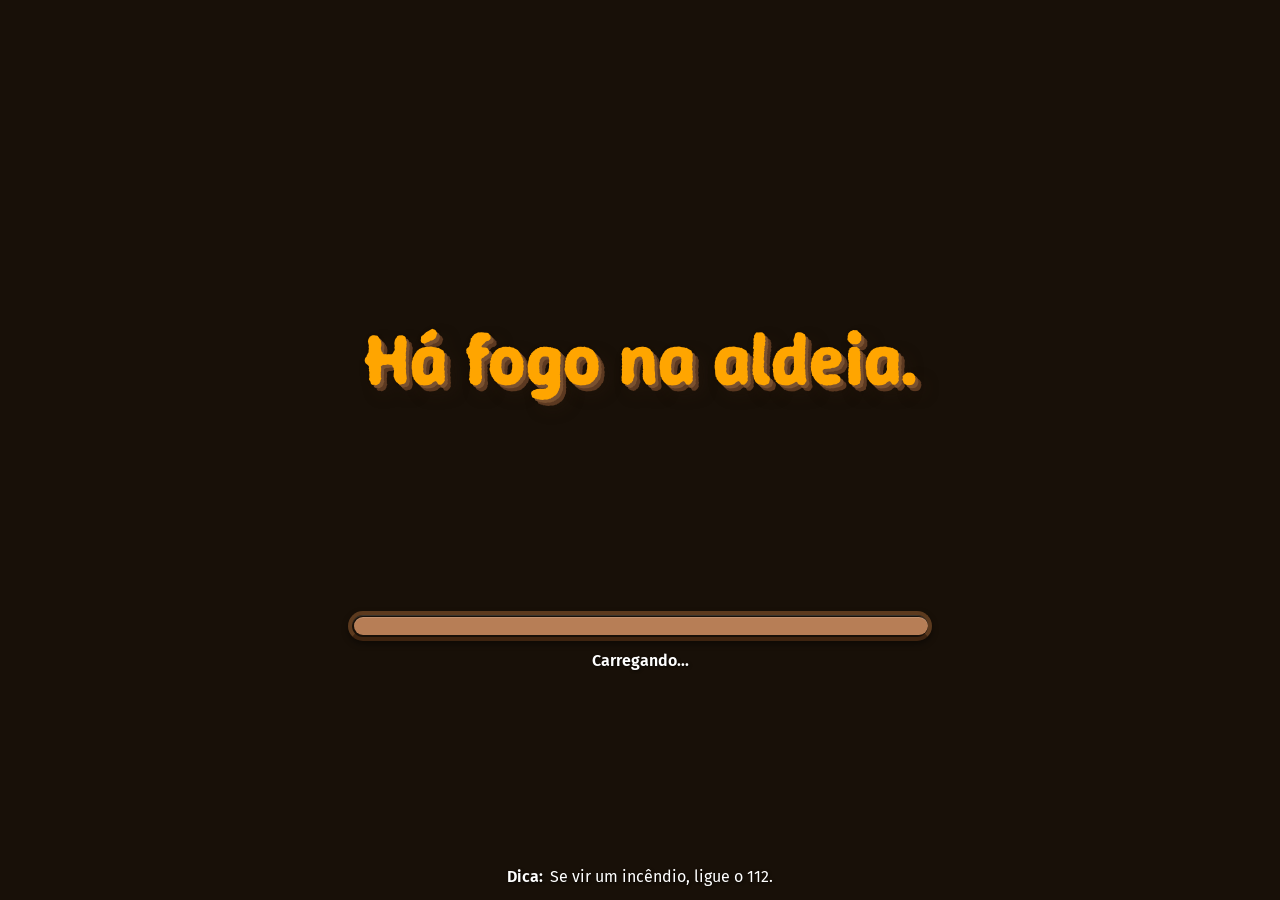
